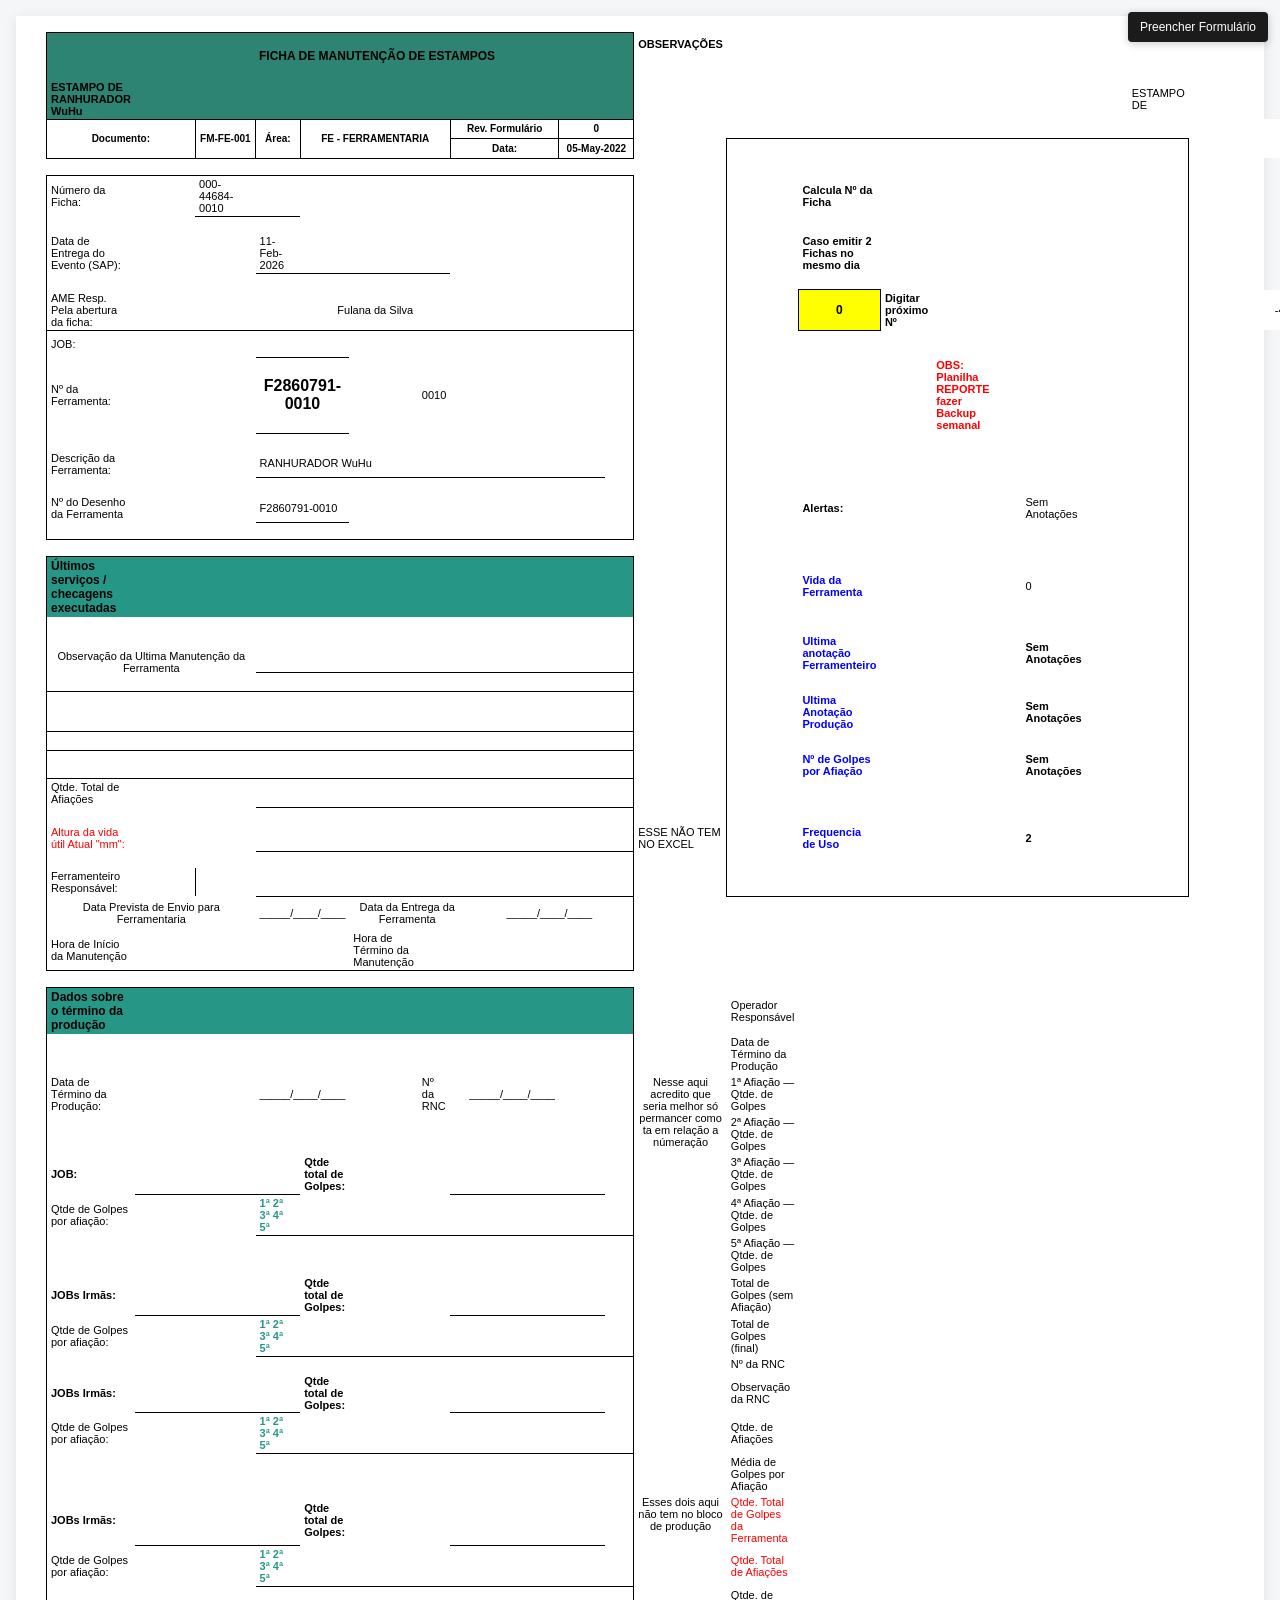
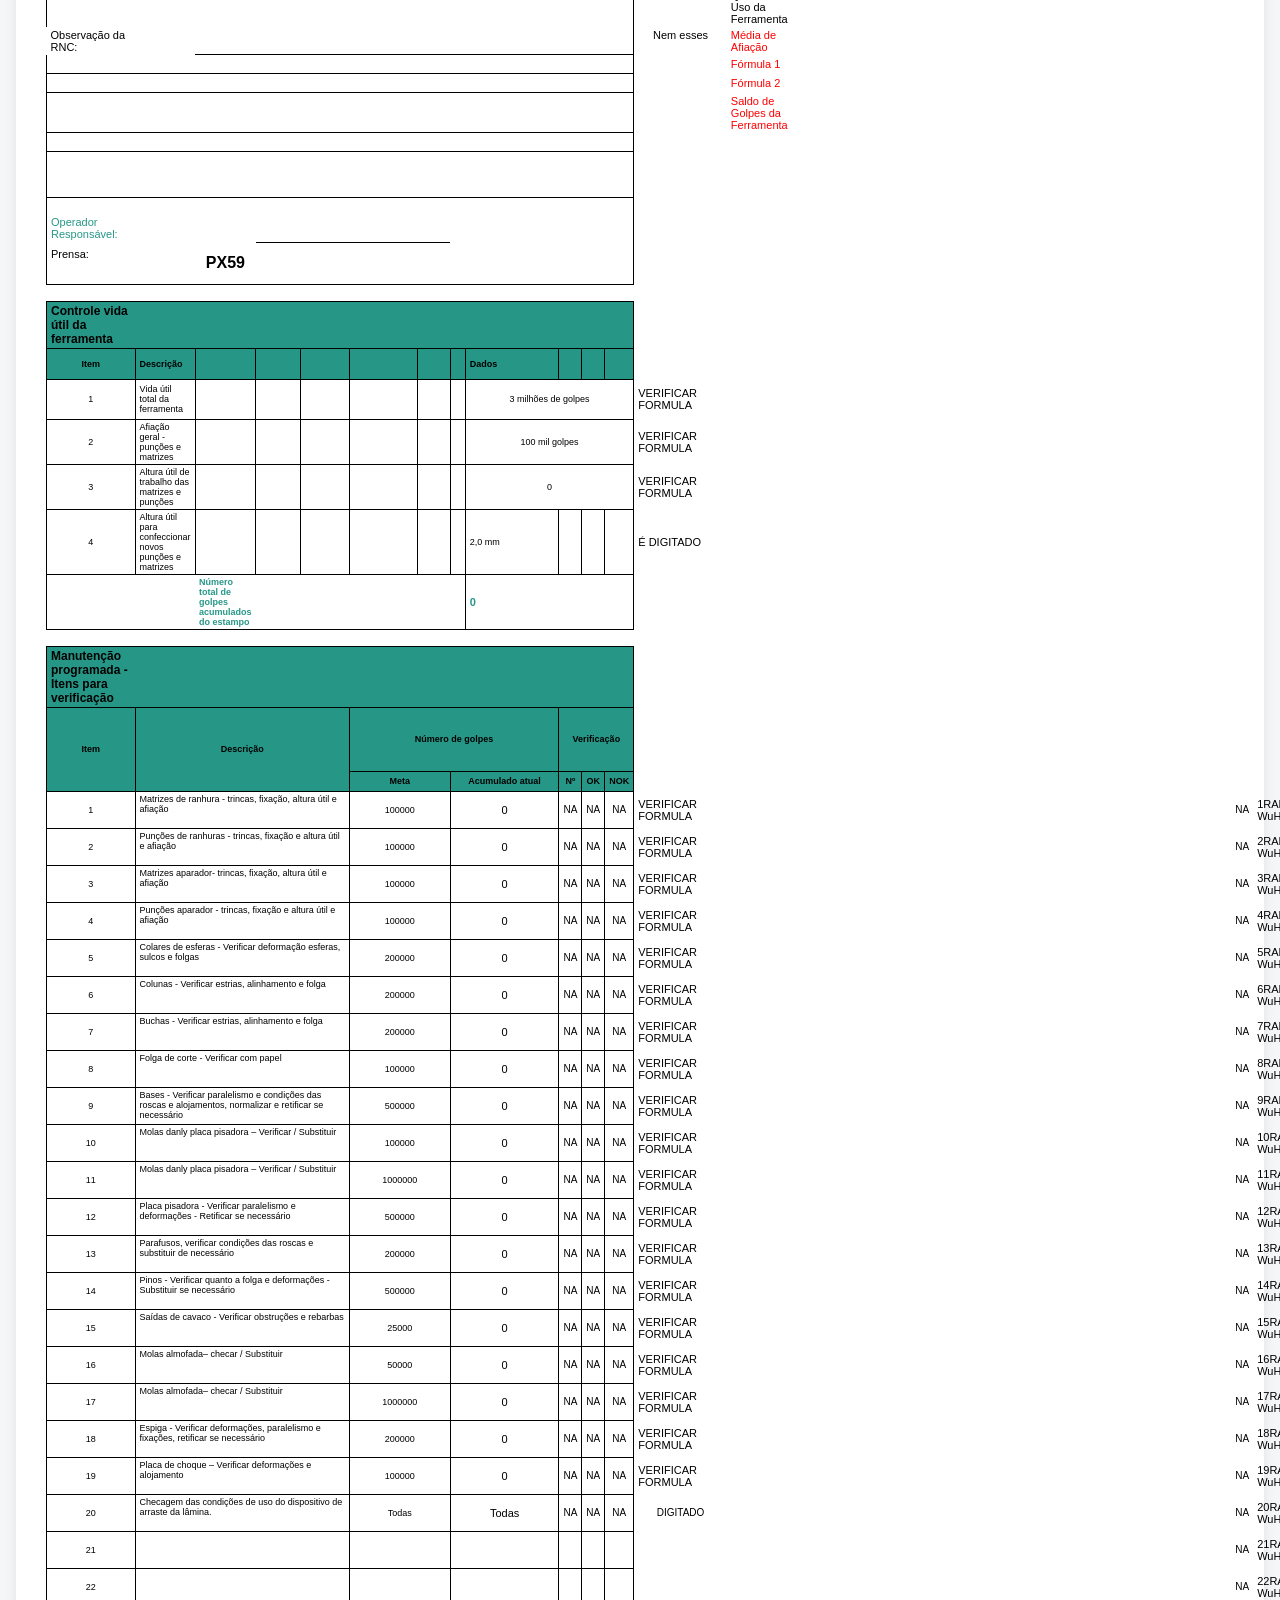
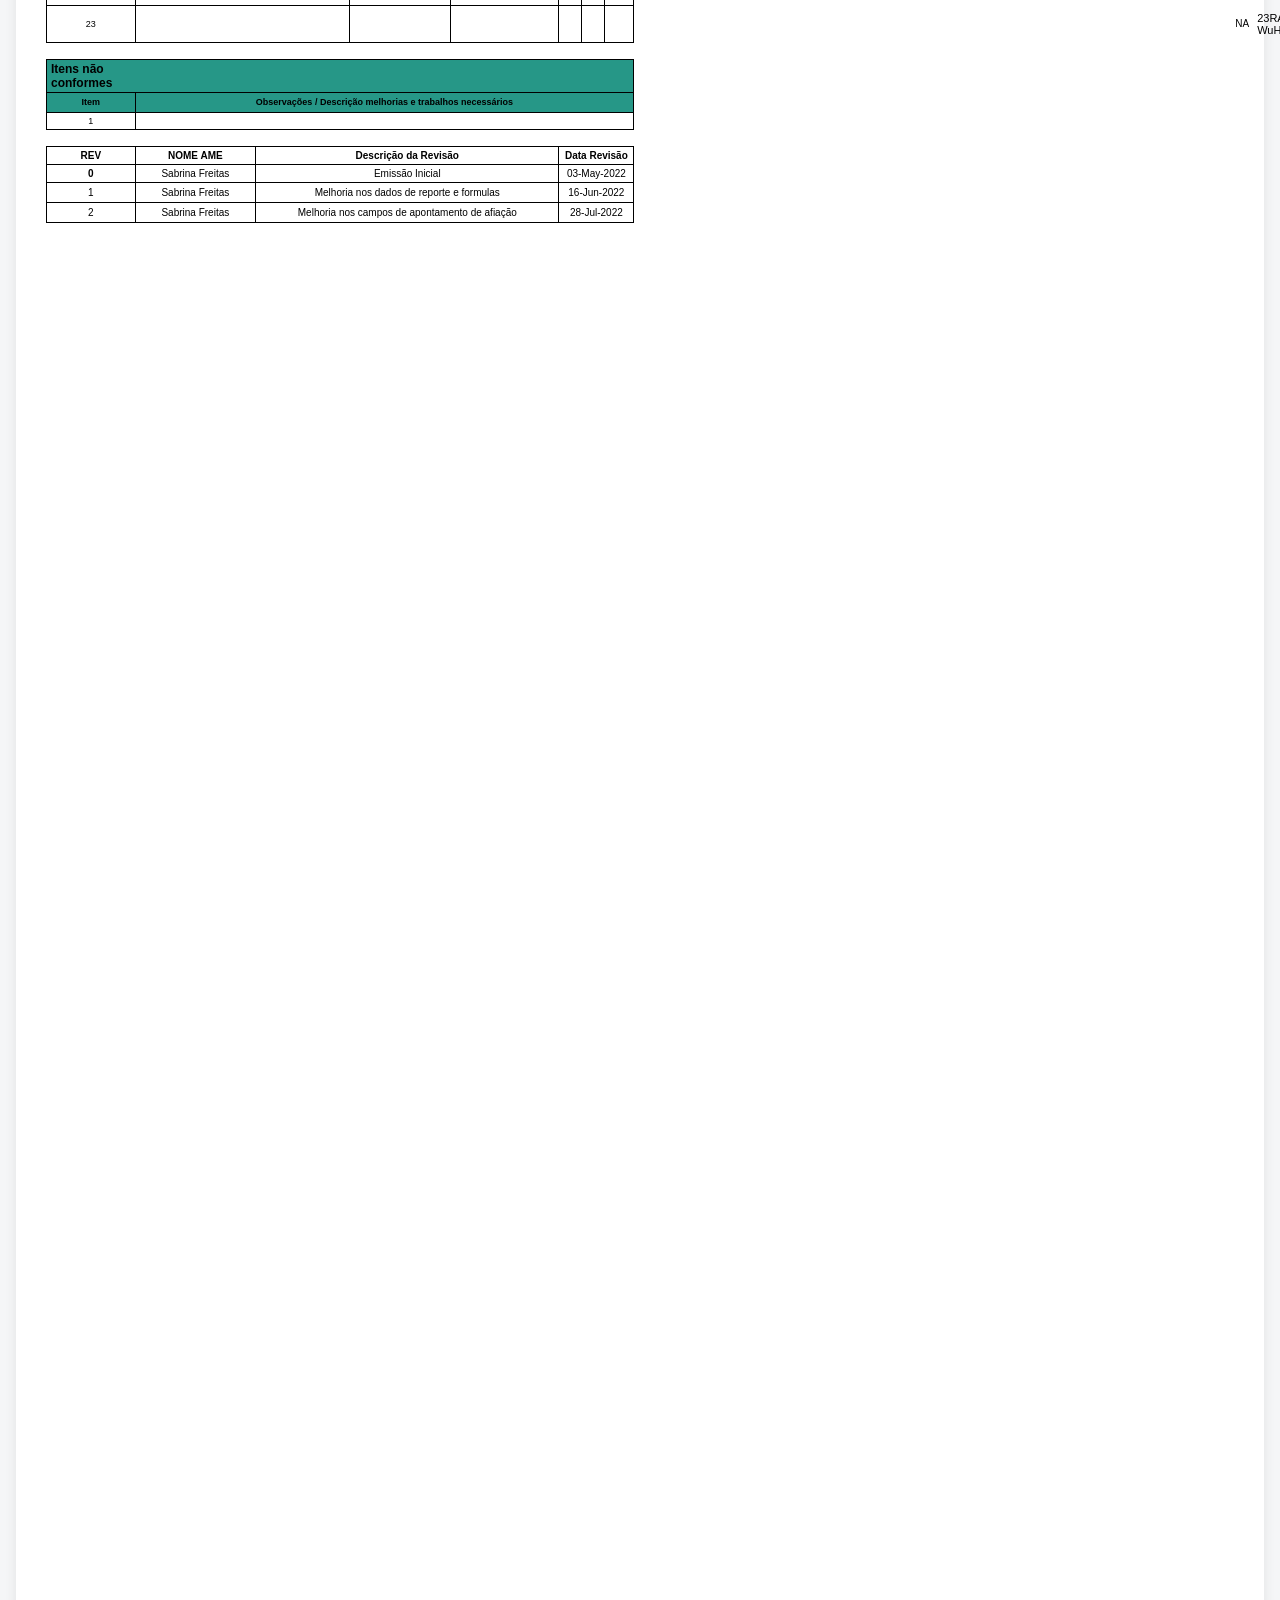
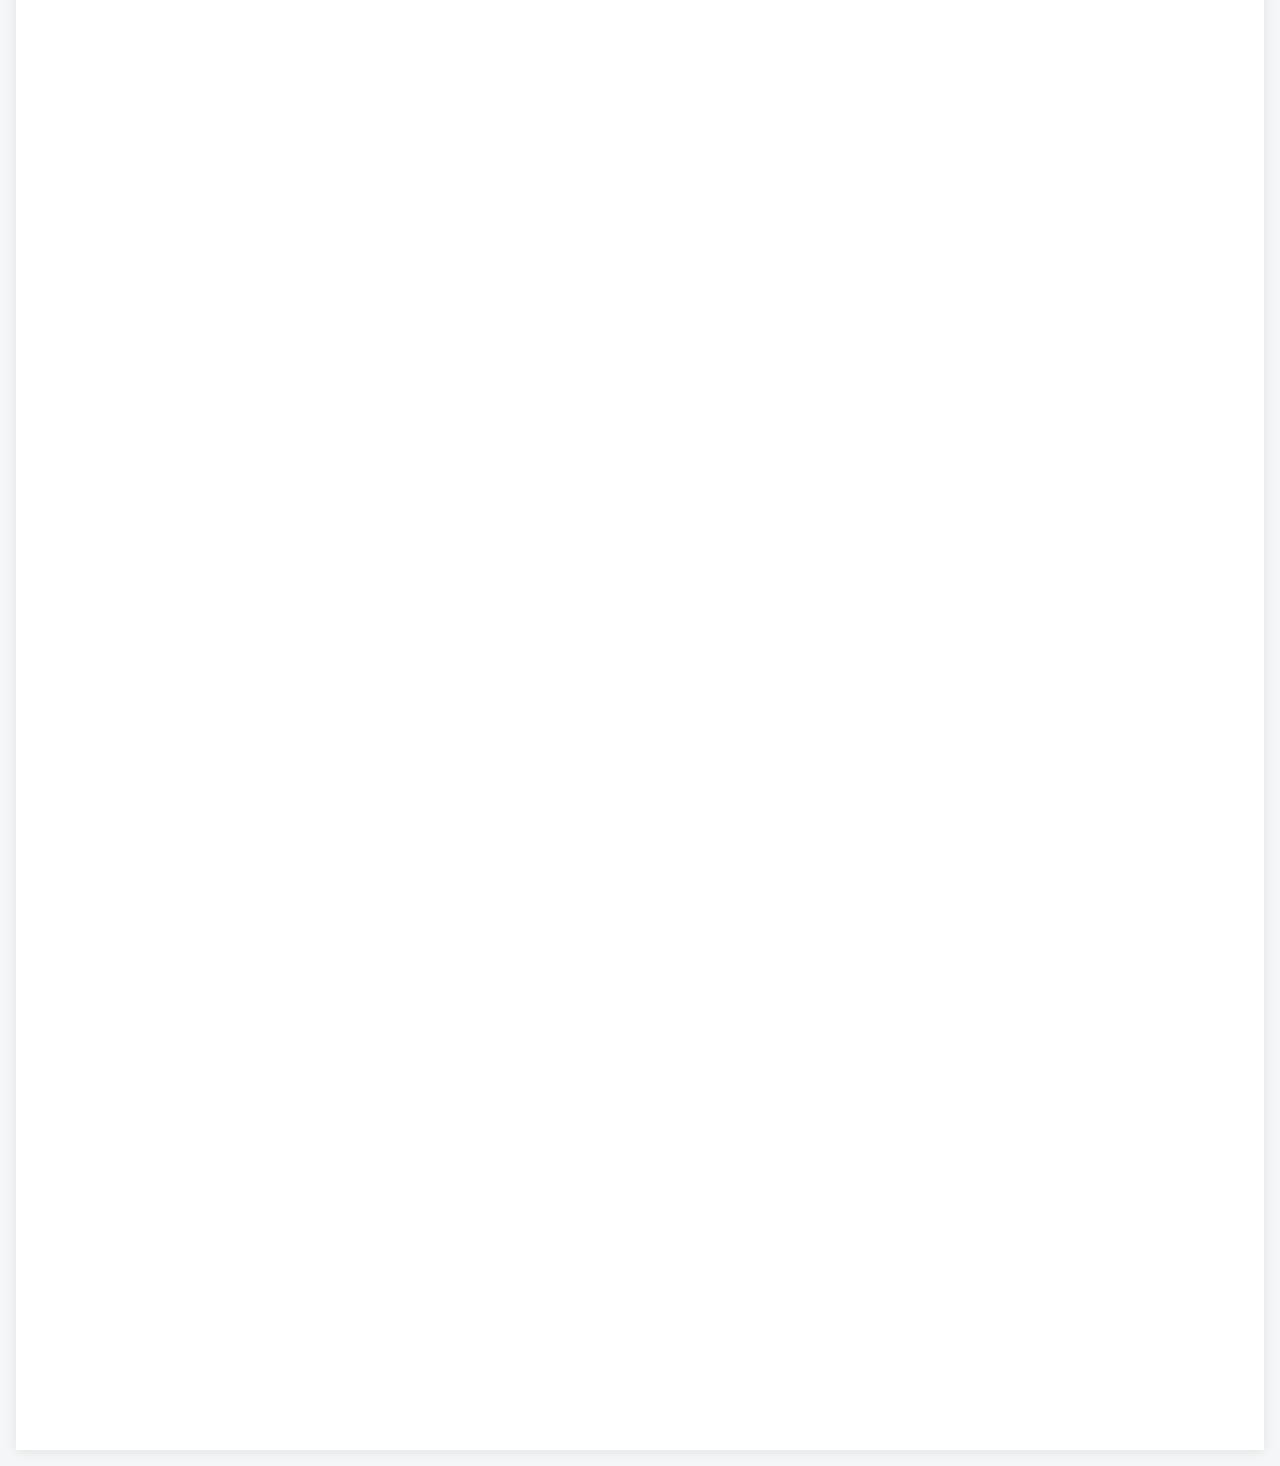
==== frontend/index.html @ 52035d0a "chore: initial project structure and app import" ====
<!DOCTYPE html>
<html lang="pt-BR">
<head>
<meta charset="utf-8">
<meta name="viewport" content="width=device-width, initial-scale=1.0">
<title>Ficha Padrão</title>
<style>
body { margin: 16px; font-family: Calibri, Arial, sans-serif; background: #f5f6f7; }
.sheet-wrap { background: #ffffff; padding: 16px; box-shadow: 0 2px 12px rgba(0,0,0,0.08); }
table { border-collapse: collapse; }
td { min-width: 6px; }
.sheet-action {
  position: fixed;
  top: 12px;
  right: 12px;
  z-index: 9999;
  background: #1b1b1b;
  color: #ffffff;
  text-decoration: none;
  font-size: 12px;
  padding: 8px 12px;
  border-radius: 4px;
  box-shadow: 0 2px 8px rgba(0,0,0,0.2);
}
.sheet-action:hover { filter: brightness(1.05); }
</style>
<script>
  try {
    const perfilAtivo = sessionStorage.getItem('perfil_ativo');
    if (perfilAtivo === 'engenheiro') {
      window.location.replace('form.html?perfil=engenheiro');
    }
  } catch (e) {}
</script>
</head>
<body>
<a class="sheet-action" href="form.html?perfil=engenheiro">Preencher Formulário</a>
<div class="sheet-wrap">
<table>
<colgroup>
<col style="width: 8px;">
<col style="width: 43px;">
<col style="width: 86px;">
<col style="width: 98px;">
<col style="width: 111px;">
<col style="width: 50px;">
<col style="width: 81px;">
<col style="width: 62px;">
<col style="width: 78px;">
<col style="width: 64px;">
<col style="width: 30px;">
<col style="width: 44px;">
<col style="width: 47px;">
<col style="width: 506px;">
<col style="width: 50px;">
<col style="width: 64px;">
<col style="width: 64px;">
<col style="width: 64px;">
<col style="width: 64px;">
<col style="width: 64px;">
<col style="width: 127px;">
<col style="width: 50px;">
<col style="width: 64px;">
<col style="width: 54px;">
<col style="width: 68px;">
<col style="width: 68px;">
<col style="width: 121px;">
<col style="width: 114px;">
<col style="width: 68px;">
<col style="width: 64px;">
<col style="width: 117px;">
<col style="width: 117px;">
<col style="width: 44px;">
<col style="width: 47px;">
<col style="width: 70px;">
<col style="width: 127px;">
<col style="width: 70px;">
<col style="width: 47px;">
<col style="width: 50px;">
<col style="width: 70px;">
<col style="width: 47px;">
<col style="width: 70px;">
<col style="width: 47px;">
<col style="width: 70px;">
<col style="width: 47px;">
<col style="width: 70px;">
<col style="width: 50px;">
<col style="width: 70px;">
<col style="width: 47px;">
<col style="width: 82px;">
<col style="width: 47px;">
<col style="width: 82px;">
<col style="width: 47px;">
<col style="width: 82px;">
<col style="width: 47px;">
<col style="width: 82px;">
<col style="width: 47px;">
<col style="width: 82px;">
<col style="width: 68px;">
<col style="width: 64px;">
</colgroup>
<tr style="height: 23px;">
<td style="font-family: Calibri, Calibri, Arial, sans-serif; font-size: 11.0px; padding: 2px 4px;">&nbsp;</td>
<td style="font-family: Arial, Calibri, Arial, sans-serif; font-size: 12.0px; font-weight: bold; text-align: centerContinuous; background-color: #2E8472; border-top: 1px solid #000000; border-left: 1px solid #000000; padding: 2px 4px;">&nbsp;</td>
<td style="font-family: Arial, Calibri, Arial, sans-serif; font-size: 12.0px; font-weight: bold; text-align: centerContinuous; background-color: #2E8472; border-top: 1px solid #000000; padding: 2px 4px;">&nbsp;</td>
<td rowspan="2" colspan="7" style="font-family: Arial, Calibri, Arial, sans-serif; font-size: 12.0px; font-weight: bold; text-align: center; vertical-align: center; background-color: #2E8472; border-top: 1px solid #000000; padding: 2px 4px;">FICHA DE MANUTENÇÃO DE ESTAMPOS </td>
<td style="font-family: Arial, Calibri, Arial, sans-serif; font-size: 12.0px; font-weight: bold; text-align: centerContinuous; background-color: #2E8472; border-top: 1px solid #000000; padding: 2px 4px;">&nbsp;</td>
<td style="font-family: Arial, Calibri, Arial, sans-serif; font-size: 12.0px; font-weight: bold; text-align: centerContinuous; background-color: #2E8472; border-top: 1px solid #000000; padding: 2px 4px;">&nbsp;</td>
<td style="font-family: Arial, Calibri, Arial, sans-serif; font-size: 12.0px; font-weight: bold; text-align: centerContinuous; background-color: #2E8472; border-top: 1px solid #000000; border-right: 1px solid #000000; padding: 2px 4px;">&nbsp;</td>
<td style="font-family: Arial, Calibri, Arial, sans-serif; font-size: 11.0px; font-weight: bold; text-align: center; padding: 2px 4px;">OBSERVAÇÕES</td>
<td style="font-family: Calibri, Calibri, Arial, sans-serif; font-size: 11.0px; padding: 2px 4px;">&nbsp;</td>
<td style="font-family: Calibri, Calibri, Arial, sans-serif; font-size: 11.0px; padding: 2px 4px;">&nbsp;</td>
<td style="font-family: Calibri, Calibri, Arial, sans-serif; font-size: 11.0px; padding: 2px 4px;">&nbsp;</td>
<td style="font-family: Calibri, Calibri, Arial, sans-serif; font-size: 11.0px; padding: 2px 4px;">&nbsp;</td>
<td style="font-family: Calibri, Calibri, Arial, sans-serif; font-size: 11.0px; padding: 2px 4px;">&nbsp;</td>
<td style="font-family: Calibri, Calibri, Arial, sans-serif; font-size: 11.0px; padding: 2px 4px;">&nbsp;</td>
<td style="font-family: Calibri, Calibri, Arial, sans-serif; font-size: 11.0px; padding: 2px 4px;">&nbsp;</td>
<td style="font-family: Calibri, Calibri, Arial, sans-serif; font-size: 11.0px; padding: 2px 4px;">&nbsp;</td>
<td style="font-family: Calibri, Calibri, Arial, sans-serif; font-size: 11.0px; padding: 2px 4px;">&nbsp;</td>
<td style="font-family: Arial, Calibri, Arial, sans-serif; font-size: 12.0px; font-weight: bold; text-align: centerContinuous; padding: 2px 4px;">&nbsp;</td>
<td style="font-family: Calibri, Calibri, Arial, sans-serif; font-size: 11.0px; padding: 2px 4px;">&nbsp;</td>
<td style="font-family: Calibri, Calibri, Arial, sans-serif; font-size: 11.0px; padding: 2px 4px;">&nbsp;</td>
<td style="font-family: Calibri, Calibri, Arial, sans-serif; font-size: 11.0px; padding: 2px 4px;">&nbsp;</td>
<td style="font-family: Calibri, Calibri, Arial, sans-serif; font-size: 11.0px; padding: 2px 4px;">&nbsp;</td>
<td style="font-family: Calibri, Calibri, Arial, sans-serif; font-size: 11.0px; padding: 2px 4px;">&nbsp;</td>
<td style="font-family: Calibri, Calibri, Arial, sans-serif; font-size: 11.0px; padding: 2px 4px;">&nbsp;</td>
<td style="font-family: Calibri, Calibri, Arial, sans-serif; font-size: 11.0px; padding: 2px 4px;">&nbsp;</td>
<td style="font-family: Calibri, Calibri, Arial, sans-serif; font-size: 11.0px; padding: 2px 4px;">&nbsp;</td>
<td style="font-family: Calibri, Calibri, Arial, sans-serif; font-size: 11.0px; padding: 2px 4px;">&nbsp;</td>
<td style="font-family: Calibri, Calibri, Arial, sans-serif; font-size: 11.0px; padding: 2px 4px;">&nbsp;</td>
<td style="font-family: Calibri, Calibri, Arial, sans-serif; font-size: 11.0px; padding: 2px 4px;">&nbsp;</td>
<td style="font-family: Calibri, Calibri, Arial, sans-serif; font-size: 11.0px; padding: 2px 4px;">&nbsp;</td>
<td style="font-family: Calibri, Calibri, Arial, sans-serif; font-size: 11.0px; padding: 2px 4px;">&nbsp;</td>
<td style="font-family: Calibri, Calibri, Arial, sans-serif; font-size: 11.0px; padding: 2px 4px;">&nbsp;</td>
<td style="font-family: Calibri, Calibri, Arial, sans-serif; font-size: 11.0px; padding: 2px 4px;">&nbsp;</td>
<td style="font-family: Calibri, Calibri, Arial, sans-serif; font-size: 11.0px; padding: 2px 4px;">&nbsp;</td>
<td style="font-family: Calibri, Calibri, Arial, sans-serif; font-size: 11.0px; padding: 2px 4px;">&nbsp;</td>
<td style="font-family: Calibri, Calibri, Arial, sans-serif; font-size: 11.0px; padding: 2px 4px;">&nbsp;</td>
<td style="font-family: Calibri, Calibri, Arial, sans-serif; font-size: 11.0px; padding: 2px 4px;">&nbsp;</td>
<td style="font-family: Calibri, Calibri, Arial, sans-serif; font-size: 11.0px; padding: 2px 4px;">&nbsp;</td>
<td style="font-family: Calibri, Calibri, Arial, sans-serif; font-size: 11.0px; padding: 2px 4px;">&nbsp;</td>
<td style="font-family: Calibri, Calibri, Arial, sans-serif; font-size: 11.0px; padding: 2px 4px;">&nbsp;</td>
<td style="font-family: Calibri, Calibri, Arial, sans-serif; font-size: 11.0px; padding: 2px 4px;">&nbsp;</td>
<td style="font-family: Calibri, Calibri, Arial, sans-serif; font-size: 11.0px; padding: 2px 4px;">&nbsp;</td>
<td style="font-family: Calibri, Calibri, Arial, sans-serif; font-size: 11.0px; padding: 2px 4px;">&nbsp;</td>
<td style="font-family: Calibri, Calibri, Arial, sans-serif; font-size: 11.0px; padding: 2px 4px;">&nbsp;</td>
<td style="font-family: Calibri, Calibri, Arial, sans-serif; font-size: 11.0px; padding: 2px 4px;">&nbsp;</td>
<td style="font-family: Calibri, Calibri, Arial, sans-serif; font-size: 11.0px; padding: 2px 4px;">&nbsp;</td>
<td style="font-family: Calibri, Calibri, Arial, sans-serif; font-size: 11.0px; padding: 2px 4px;">&nbsp;</td>
<td style="font-family: Calibri, Calibri, Arial, sans-serif; font-size: 11.0px; padding: 2px 4px;">&nbsp;</td>
<td style="font-family: Calibri, Calibri, Arial, sans-serif; font-size: 11.0px; padding: 2px 4px;">&nbsp;</td>
<td style="font-family: Calibri, Calibri, Arial, sans-serif; font-size: 11.0px; padding: 2px 4px;">&nbsp;</td>
<td style="font-family: Calibri, Calibri, Arial, sans-serif; font-size: 11.0px; padding: 2px 4px;">&nbsp;</td>
<td style="font-family: Calibri, Calibri, Arial, sans-serif; font-size: 11.0px; padding: 2px 4px;">&nbsp;</td>
<td style="font-family: Calibri, Calibri, Arial, sans-serif; font-size: 11.0px; padding: 2px 4px;">&nbsp;</td>
<td style="font-family: Calibri, Calibri, Arial, sans-serif; font-size: 11.0px; padding: 2px 4px;">&nbsp;</td>
</tr>
<tr style="height: 23px;">
<td style="font-family: Calibri, Calibri, Arial, sans-serif; font-size: 11.0px; padding: 2px 4px;">&nbsp;</td>
<td style="font-family: Arial, Calibri, Arial, sans-serif; font-size: 12.0px; font-weight: bold; text-align: centerContinuous; background-color: #2E8472; border-left: 1px solid #000000; padding: 2px 4px;">&nbsp;</td>
<td style="font-family: Arial, Calibri, Arial, sans-serif; font-size: 12.0px; font-weight: bold; text-align: centerContinuous; background-color: #2E8472; padding: 2px 4px;">&nbsp;</td>
<td style="font-family: Arial, Calibri, Arial, sans-serif; font-size: 12.0px; font-weight: bold; text-align: centerContinuous; background-color: #2E8472; padding: 2px 4px;">&nbsp;</td>
<td style="font-family: Arial, Calibri, Arial, sans-serif; font-size: 12.0px; font-weight: bold; text-align: centerContinuous; background-color: #2E8472; padding: 2px 4px;">&nbsp;</td>
<td style="font-family: Arial, Calibri, Arial, sans-serif; font-size: 12.0px; font-weight: bold; text-align: centerContinuous; background-color: #2E8472; border-right: 1px solid #000000; padding: 2px 4px;">&nbsp;</td>
<td style="font-family: Calibri, Calibri, Arial, sans-serif; font-size: 11.0px; padding: 2px 4px;">&nbsp;</td>
<td style="font-family: Calibri, Calibri, Arial, sans-serif; font-size: 11.0px; padding: 2px 4px;">&nbsp;</td>
<td style="font-family: Calibri, Calibri, Arial, sans-serif; font-size: 11.0px; padding: 2px 4px;">&nbsp;</td>
<td style="font-family: Calibri, Calibri, Arial, sans-serif; font-size: 11.0px; padding: 2px 4px;">&nbsp;</td>
<td style="font-family: Calibri, Calibri, Arial, sans-serif; font-size: 11.0px; padding: 2px 4px;">&nbsp;</td>
<td style="font-family: Calibri, Calibri, Arial, sans-serif; font-size: 11.0px; padding: 2px 4px;">&nbsp;</td>
<td style="font-family: Calibri, Calibri, Arial, sans-serif; font-size: 11.0px; padding: 2px 4px;">&nbsp;</td>
<td style="font-family: Calibri, Calibri, Arial, sans-serif; font-size: 11.0px; padding: 2px 4px;">&nbsp;</td>
<td style="font-family: Calibri, Calibri, Arial, sans-serif; font-size: 11.0px; padding: 2px 4px;">&nbsp;</td>
<td style="font-family: Calibri, Calibri, Arial, sans-serif; font-size: 11.0px; padding: 2px 4px;">&nbsp;</td>
<td style="font-family: Arial, Calibri, Arial, sans-serif; font-size: 12.0px; font-weight: bold; text-align: centerContinuous; padding: 2px 4px;">&nbsp;</td>
<td style="font-family: Calibri, Calibri, Arial, sans-serif; font-size: 11.0px; padding: 2px 4px;">&nbsp;</td>
<td style="font-family: Calibri, Calibri, Arial, sans-serif; font-size: 11.0px; padding: 2px 4px;">&nbsp;</td>
<td style="font-family: Calibri, Calibri, Arial, sans-serif; font-size: 11.0px; padding: 2px 4px;">&nbsp;</td>
<td style="font-family: Calibri, Calibri, Arial, sans-serif; font-size: 11.0px; padding: 2px 4px;">&nbsp;</td>
<td style="font-family: Calibri, Calibri, Arial, sans-serif; font-size: 11.0px; padding: 2px 4px;">&nbsp;</td>
<td style="font-family: Calibri, Calibri, Arial, sans-serif; font-size: 11.0px; padding: 2px 4px;">&nbsp;</td>
<td style="font-family: Calibri, Calibri, Arial, sans-serif; font-size: 11.0px; padding: 2px 4px;">&nbsp;</td>
<td style="font-family: Calibri, Calibri, Arial, sans-serif; font-size: 11.0px; padding: 2px 4px;">&nbsp;</td>
<td style="font-family: Calibri, Calibri, Arial, sans-serif; font-size: 11.0px; padding: 2px 4px;">&nbsp;</td>
<td style="font-family: Calibri, Calibri, Arial, sans-serif; font-size: 11.0px; padding: 2px 4px;">&nbsp;</td>
<td style="font-family: Calibri, Calibri, Arial, sans-serif; font-size: 11.0px; padding: 2px 4px;">&nbsp;</td>
<td style="font-family: Calibri, Calibri, Arial, sans-serif; font-size: 11.0px; padding: 2px 4px;">&nbsp;</td>
<td style="font-family: Calibri, Calibri, Arial, sans-serif; font-size: 11.0px; padding: 2px 4px;">&nbsp;</td>
<td style="font-family: Calibri, Calibri, Arial, sans-serif; font-size: 11.0px; padding: 2px 4px;">&nbsp;</td>
<td style="font-family: Calibri, Calibri, Arial, sans-serif; font-size: 11.0px; padding: 2px 4px;">&nbsp;</td>
<td style="font-family: Calibri, Calibri, Arial, sans-serif; font-size: 11.0px; padding: 2px 4px;">&nbsp;</td>
<td style="font-family: Calibri, Calibri, Arial, sans-serif; font-size: 11.0px; padding: 2px 4px;">&nbsp;</td>
<td style="font-family: Calibri, Calibri, Arial, sans-serif; font-size: 11.0px; padding: 2px 4px;">&nbsp;</td>
<td style="font-family: Calibri, Calibri, Arial, sans-serif; font-size: 11.0px; padding: 2px 4px;">&nbsp;</td>
<td style="font-family: Calibri, Calibri, Arial, sans-serif; font-size: 11.0px; padding: 2px 4px;">&nbsp;</td>
<td style="font-family: Calibri, Calibri, Arial, sans-serif; font-size: 11.0px; padding: 2px 4px;">&nbsp;</td>
<td style="font-family: Calibri, Calibri, Arial, sans-serif; font-size: 11.0px; padding: 2px 4px;">&nbsp;</td>
<td style="font-family: Calibri, Calibri, Arial, sans-serif; font-size: 11.0px; padding: 2px 4px;">&nbsp;</td>
<td style="font-family: Calibri, Calibri, Arial, sans-serif; font-size: 11.0px; padding: 2px 4px;">&nbsp;</td>
<td style="font-family: Calibri, Calibri, Arial, sans-serif; font-size: 11.0px; padding: 2px 4px;">&nbsp;</td>
<td style="font-family: Calibri, Calibri, Arial, sans-serif; font-size: 11.0px; padding: 2px 4px;">&nbsp;</td>
<td style="font-family: Calibri, Calibri, Arial, sans-serif; font-size: 11.0px; padding: 2px 4px;">&nbsp;</td>
<td style="font-family: Calibri, Calibri, Arial, sans-serif; font-size: 11.0px; padding: 2px 4px;">&nbsp;</td>
<td style="font-family: Calibri, Calibri, Arial, sans-serif; font-size: 11.0px; padding: 2px 4px;">&nbsp;</td>
<td style="font-family: Calibri, Calibri, Arial, sans-serif; font-size: 11.0px; padding: 2px 4px;">&nbsp;</td>
<td style="font-family: Calibri, Calibri, Arial, sans-serif; font-size: 11.0px; padding: 2px 4px;">&nbsp;</td>
<td style="font-family: Calibri, Calibri, Arial, sans-serif; font-size: 11.0px; padding: 2px 4px;">&nbsp;</td>
<td style="font-family: Calibri, Calibri, Arial, sans-serif; font-size: 11.0px; padding: 2px 4px;">&nbsp;</td>
<td style="font-family: Calibri, Calibri, Arial, sans-serif; font-size: 11.0px; padding: 2px 4px;">&nbsp;</td>
<td style="font-family: Calibri, Calibri, Arial, sans-serif; font-size: 11.0px; padding: 2px 4px;">&nbsp;</td>
<td style="font-family: Calibri, Calibri, Arial, sans-serif; font-size: 11.0px; padding: 2px 4px;">&nbsp;</td>
</tr>
<tr style="height: 21px;">
<td style="font-family: Calibri, Calibri, Arial, sans-serif; font-size: 11.0px; padding: 2px 4px;">&nbsp;</td>
<td style="font-family: Arial, Calibri, Arial, sans-serif; font-size: 11.0px; font-weight: bold; text-align: centerContinuous; background-color: #2E8472; border-left: 1px solid #000000; padding: 2px 4px;">ESTAMPO DE RANHURADOR WuHu</td>
<td style="font-family: Arial, Calibri, Arial, sans-serif; font-size: 12.0px; font-weight: bold; text-align: centerContinuous; background-color: #2E8472; padding: 2px 4px;">&nbsp;</td>
<td style="font-family: Arial, Calibri, Arial, sans-serif; font-size: 12.0px; font-weight: bold; text-align: centerContinuous; background-color: #2E8472; padding: 2px 4px;">&nbsp;</td>
<td style="font-family: Arial, Calibri, Arial, sans-serif; font-size: 12.0px; font-weight: bold; text-align: centerContinuous; background-color: #2E8472; padding: 2px 4px;">&nbsp;</td>
<td style="font-family: Arial, Calibri, Arial, sans-serif; font-size: 12.0px; font-weight: bold; text-align: centerContinuous; background-color: #2E8472; padding: 2px 4px;">&nbsp;</td>
<td style="font-family: Arial, Calibri, Arial, sans-serif; font-size: 12.0px; font-weight: bold; text-align: centerContinuous; background-color: #2E8472; padding: 2px 4px;">&nbsp;</td>
<td style="font-family: Arial, Calibri, Arial, sans-serif; font-size: 12.0px; font-weight: bold; text-align: centerContinuous; background-color: #2E8472; padding: 2px 4px;">&nbsp;</td>
<td style="font-family: Arial, Calibri, Arial, sans-serif; font-size: 12.0px; font-weight: bold; text-align: centerContinuous; background-color: #2E8472; padding: 2px 4px;">&nbsp;</td>
<td style="font-family: Arial, Calibri, Arial, sans-serif; font-size: 12.0px; font-weight: bold; text-align: centerContinuous; background-color: #2E8472; padding: 2px 4px;">&nbsp;</td>
<td style="font-family: Arial, Calibri, Arial, sans-serif; font-size: 12.0px; font-weight: bold; text-align: centerContinuous; background-color: #2E8472; padding: 2px 4px;">&nbsp;</td>
<td style="font-family: Arial, Calibri, Arial, sans-serif; font-size: 12.0px; font-weight: bold; text-align: centerContinuous; background-color: #2E8472; padding: 2px 4px;">&nbsp;</td>
<td style="font-family: Arial, Calibri, Arial, sans-serif; font-size: 12.0px; font-weight: bold; text-align: centerContinuous; background-color: #2E8472; border-right: 1px solid #000000; padding: 2px 4px;">&nbsp;</td>
<td style="font-family: Calibri, Calibri, Arial, sans-serif; font-size: 11.0px; padding: 2px 4px;">&nbsp;</td>
<td style="font-family: Calibri, Calibri, Arial, sans-serif; font-size: 11.0px; padding: 2px 4px;">&nbsp;</td>
<td style="font-family: Calibri, Calibri, Arial, sans-serif; font-size: 11.0px; padding: 2px 4px;">&nbsp;</td>
<td style="font-family: Calibri, Calibri, Arial, sans-serif; font-size: 11.0px; padding: 2px 4px;">&nbsp;</td>
<td style="font-family: Calibri, Calibri, Arial, sans-serif; font-size: 11.0px; padding: 2px 4px;">&nbsp;</td>
<td style="font-family: Calibri, Calibri, Arial, sans-serif; font-size: 11.0px; padding: 2px 4px;">&nbsp;</td>
<td style="font-family: Calibri, Calibri, Arial, sans-serif; font-size: 11.0px; padding: 2px 4px;">&nbsp;</td>
<td style="font-family: Calibri, Calibri, Arial, sans-serif; font-size: 11.0px; padding: 2px 4px;">&nbsp;</td>
<td style="font-family: Calibri, Calibri, Arial, sans-serif; font-size: 11.0px; padding: 2px 4px;">&nbsp;</td>
<td style="font-family: Calibri, Calibri, Arial, sans-serif; font-size: 11.0px; padding: 2px 4px;">&nbsp;</td>
<td style="font-family: Arial, Calibri, Arial, sans-serif; font-size: 12.0px; font-weight: bold; text-align: centerContinuous; padding: 2px 4px;">&nbsp;</td>
<td style="font-family: Arial, Calibri, Arial, sans-serif; font-size: 11.0px; padding: 2px 4px;">ESTAMPO DE </td>
<td style="font-family: Calibri, Calibri, Arial, sans-serif; font-size: 11.0px; padding: 2px 4px;">&nbsp;</td>
<td style="font-family: Calibri, Calibri, Arial, sans-serif; font-size: 11.0px; padding: 2px 4px;">&nbsp;</td>
<td style="font-family: Calibri, Calibri, Arial, sans-serif; font-size: 11.0px; padding: 2px 4px;">&nbsp;</td>
<td style="font-family: Calibri, Calibri, Arial, sans-serif; font-size: 11.0px; padding: 2px 4px;">&nbsp;</td>
<td style="font-family: Calibri, Calibri, Arial, sans-serif; font-size: 11.0px; padding: 2px 4px;">&nbsp;</td>
<td style="font-family: Calibri, Calibri, Arial, sans-serif; font-size: 11.0px; padding: 2px 4px;">&nbsp;</td>
<td style="font-family: Calibri, Calibri, Arial, sans-serif; font-size: 11.0px; padding: 2px 4px;">&nbsp;</td>
<td style="font-family: Calibri, Calibri, Arial, sans-serif; font-size: 11.0px; padding: 2px 4px;">&nbsp;</td>
<td style="font-family: Calibri, Calibri, Arial, sans-serif; font-size: 11.0px; padding: 2px 4px;">&nbsp;</td>
<td style="font-family: Calibri, Calibri, Arial, sans-serif; font-size: 11.0px; padding: 2px 4px;">&nbsp;</td>
<td style="font-family: Calibri, Calibri, Arial, sans-serif; font-size: 11.0px; padding: 2px 4px;">&nbsp;</td>
<td style="font-family: Calibri, Calibri, Arial, sans-serif; font-size: 11.0px; padding: 2px 4px;">&nbsp;</td>
<td style="font-family: Calibri, Calibri, Arial, sans-serif; font-size: 11.0px; padding: 2px 4px;">&nbsp;</td>
<td style="font-family: Calibri, Calibri, Arial, sans-serif; font-size: 11.0px; padding: 2px 4px;">&nbsp;</td>
<td style="font-family: Calibri, Calibri, Arial, sans-serif; font-size: 11.0px; padding: 2px 4px;">&nbsp;</td>
<td style="font-family: Calibri, Calibri, Arial, sans-serif; font-size: 11.0px; padding: 2px 4px;">&nbsp;</td>
<td style="font-family: Calibri, Calibri, Arial, sans-serif; font-size: 11.0px; padding: 2px 4px;">&nbsp;</td>
<td style="font-family: Calibri, Calibri, Arial, sans-serif; font-size: 11.0px; padding: 2px 4px;">&nbsp;</td>
<td style="font-family: Calibri, Calibri, Arial, sans-serif; font-size: 11.0px; padding: 2px 4px;">&nbsp;</td>
<td style="font-family: Calibri, Calibri, Arial, sans-serif; font-size: 11.0px; padding: 2px 4px;">&nbsp;</td>
<td style="font-family: Calibri, Calibri, Arial, sans-serif; font-size: 11.0px; padding: 2px 4px;">&nbsp;</td>
<td style="font-family: Calibri, Calibri, Arial, sans-serif; font-size: 11.0px; padding: 2px 4px;">&nbsp;</td>
<td style="font-family: Calibri, Calibri, Arial, sans-serif; font-size: 11.0px; padding: 2px 4px;">&nbsp;</td>
<td style="font-family: Calibri, Calibri, Arial, sans-serif; font-size: 11.0px; padding: 2px 4px;">&nbsp;</td>
<td style="font-family: Calibri, Calibri, Arial, sans-serif; font-size: 11.0px; padding: 2px 4px;">&nbsp;</td>
<td style="font-family: Calibri, Calibri, Arial, sans-serif; font-size: 11.0px; padding: 2px 4px;">&nbsp;</td>
<td style="font-family: Calibri, Calibri, Arial, sans-serif; font-size: 11.0px; padding: 2px 4px;">&nbsp;</td>
<td style="font-family: Calibri, Calibri, Arial, sans-serif; font-size: 11.0px; padding: 2px 4px;">&nbsp;</td>
<td style="font-family: Calibri, Calibri, Arial, sans-serif; font-size: 11.0px; padding: 2px 4px;">&nbsp;</td>
<td style="font-family: Calibri, Calibri, Arial, sans-serif; font-size: 11.0px; padding: 2px 4px;">&nbsp;</td>
<td style="font-family: Calibri, Calibri, Arial, sans-serif; font-size: 11.0px; padding: 2px 4px;">&nbsp;</td>
<td style="font-family: Calibri, Calibri, Arial, sans-serif; font-size: 11.0px; padding: 2px 4px;">&nbsp;</td>
<td style="font-family: Calibri, Calibri, Arial, sans-serif; font-size: 11.0px; padding: 2px 4px;">&nbsp;</td>
<td style="font-family: Calibri, Calibri, Arial, sans-serif; font-size: 11.0px; padding: 2px 4px;">&nbsp;</td>
<td style="font-family: Calibri, Calibri, Arial, sans-serif; font-size: 11.0px; padding: 2px 4px;">&nbsp;</td>
</tr>
<tr style="height: 19px;">
<td style="font-family: Calibri, Calibri, Arial, sans-serif; font-size: 11.0px; padding: 2px 4px;">&nbsp;</td>
<td rowspan="2" colspan="2" style="font-family: Arial, Calibri, Arial, sans-serif; font-size: 10.0px; font-weight: bold; text-align: center; vertical-align: center; white-space: normal; border-top: 1px solid #000000; border-right: 1px solid #000000; border-bottom: 1px solid #000000; border-left: 1px solid #000000; padding: 2px 4px;">Documento:</td>
<td rowspan="2" style="font-family: Arial, Calibri, Arial, sans-serif; font-size: 10.0px; font-weight: bold; text-align: center; vertical-align: center; white-space: normal; border-top: 1px solid #000000; border-right: 1px solid #000000; border-bottom: 1px solid #000000; border-left: 1px solid #000000; padding: 2px 4px;">FM-FE-001</td>
<td rowspan="2" style="font-family: Arial, Calibri, Arial, sans-serif; font-size: 10.0px; font-weight: bold; text-align: center; vertical-align: center; white-space: normal; border-top: 1px solid #000000; border-right: 1px solid #000000; border-bottom: 1px solid #000000; border-left: 1px solid #000000; padding: 2px 4px;">Área:</td>
<td rowspan="2" colspan="3" style="font-family: Arial, Calibri, Arial, sans-serif; font-size: 10.0px; font-weight: bold; text-align: center; vertical-align: center; border-top: 1px solid #000000; border-right: 1px solid #000000; border-bottom: 1px solid #000000; border-left: 1px solid #000000; padding: 2px 4px;">FE - FERRAMENTARIA</td>
<td colspan="2" style="font-family: Arial, Calibri, Arial, sans-serif; font-size: 10.0px; font-weight: bold; text-align: center; vertical-align: center; white-space: normal; border-top: 1px solid #000000; border-right: 1px solid #000000; border-bottom: 1px solid #000000; border-left: 1px solid #000000; padding: 2px 4px;">Rev. Formulário</td>
<td colspan="3" style="font-family: Arial, Calibri, Arial, sans-serif; font-size: 10.0px; font-weight: bold; text-align: center; vertical-align: center; white-space: normal; border-top: 1px solid #000000; border-right: 1px solid #000000; border-bottom: 1px solid #000000; border-left: 1px solid #000000; padding: 2px 4px;">0</td>
<td style="font-family: Arial, Calibri, Arial, sans-serif; font-size: 11.0px; padding: 2px 4px;">&nbsp;</td>
<td style="font-family: Arial, Calibri, Arial, sans-serif; font-size: 11.0px; padding: 2px 4px;">&nbsp;</td>
<td style="font-family: Arial, Calibri, Arial, sans-serif; font-size: 11.0px; padding: 2px 4px;">&nbsp;</td>
<td style="font-family: Arial, Calibri, Arial, sans-serif; font-size: 11.0px; padding: 2px 4px;">&nbsp;</td>
<td style="font-family: Arial, Calibri, Arial, sans-serif; font-size: 11.0px; padding: 2px 4px;">&nbsp;</td>
<td style="font-family: Arial, Calibri, Arial, sans-serif; font-size: 11.0px; padding: 2px 4px;">&nbsp;</td>
<td style="font-family: Arial, Calibri, Arial, sans-serif; font-size: 11.0px; padding: 2px 4px;">&nbsp;</td>
<td style="font-family: Arial, Calibri, Arial, sans-serif; font-size: 11.0px; padding: 2px 4px;">&nbsp;</td>
<td style="font-family: Arial, Calibri, Arial, sans-serif; font-size: 11.0px; padding: 2px 4px;">&nbsp;</td>
<td style="font-family: Arial, Calibri, Arial, sans-serif; font-size: 11.0px; padding: 2px 4px;">&nbsp;</td>
<td style="font-family: Arial, Calibri, Arial, sans-serif; font-size: 10.0px; font-weight: bold; text-align: center; vertical-align: center; white-space: normal; padding: 2px 4px;">&nbsp;</td>
<td style="font-family: Arial, Calibri, Arial, sans-serif; font-size: 11.0px; padding: 2px 4px;">&nbsp;</td>
<td style="font-family: Arial, Calibri, Arial, sans-serif; font-size: 11.0px; background-color: #FFFFFF; padding: 2px 4px;">&nbsp;</td>
<td style="font-family: Arial, Calibri, Arial, sans-serif; font-size: 11.0px; padding: 2px 4px;">&nbsp;</td>
<td style="font-family: Arial, Calibri, Arial, sans-serif; font-size: 11.0px; background-color: #FFFFFF; padding: 2px 4px;">&nbsp;</td>
<td style="font-family: Arial, Calibri, Arial, sans-serif; font-size: 11.0px; background-color: #FFFFFF; padding: 2px 4px;">&nbsp;</td>
<td style="font-family: Arial, Calibri, Arial, sans-serif; font-size: 11.0px; background-color: #FFFFFF; padding: 2px 4px;">&nbsp;</td>
<td style="font-family: Arial, Calibri, Arial, sans-serif; font-size: 11.0px; background-color: #FFFFFF; padding: 2px 4px;">&nbsp;</td>
<td style="font-family: Arial, Calibri, Arial, sans-serif; font-size: 10.0px; background-color: #FFFFFF; padding: 2px 4px;">&nbsp;</td>
<td style="font-family: Arial, Calibri, Arial, sans-serif; font-size: 10.0px; background-color: #FFFFFF; padding: 2px 4px;">&nbsp;</td>
<td style="font-family: Arial, Calibri, Arial, sans-serif; font-size: 10.0px; background-color: #FFFFFF; padding: 2px 4px;">&nbsp;</td>
<td style="font-family: Arial, Calibri, Arial, sans-serif; font-size: 10.0px; background-color: #FFFFFF; padding: 2px 4px;">&nbsp;</td>
<td style="font-family: Arial, Calibri, Arial, sans-serif; font-size: 10.0px; background-color: #FFFFFF; padding: 2px 4px;">&nbsp;</td>
<td style="font-family: Arial, Calibri, Arial, sans-serif; font-size: 10.0px; background-color: #FFFFFF; padding: 2px 4px;">&nbsp;</td>
<td style="font-family: Arial, Calibri, Arial, sans-serif; font-size: 10.0px; background-color: #FFFFFF; padding: 2px 4px;">&nbsp;</td>
<td style="font-family: Arial, Calibri, Arial, sans-serif; font-size: 10.0px; background-color: #FFFFFF; padding: 2px 4px;">&nbsp;</td>
<td style="font-family: Arial, Calibri, Arial, sans-serif; font-size: 10.0px; background-color: #FFFFFF; padding: 2px 4px;">&nbsp;</td>
<td style="font-family: Arial, Calibri, Arial, sans-serif; font-size: 10.0px; background-color: #FFFFFF; padding: 2px 4px;">&nbsp;</td>
<td style="font-family: Arial, Calibri, Arial, sans-serif; font-size: 10.0px; background-color: #FFFFFF; padding: 2px 4px;">&nbsp;</td>
<td style="font-family: Arial, Calibri, Arial, sans-serif; font-size: 10.0px; background-color: #FFFFFF; padding: 2px 4px;">&nbsp;</td>
<td style="font-family: Arial, Calibri, Arial, sans-serif; font-size: 10.0px; background-color: #FFFFFF; padding: 2px 4px;">&nbsp;</td>
<td style="font-family: Arial, Calibri, Arial, sans-serif; font-size: 10.0px; background-color: #FFFFFF; padding: 2px 4px;">&nbsp;</td>
<td style="font-family: Arial, Calibri, Arial, sans-serif; font-size: 10.0px; background-color: #FFFFFF; padding: 2px 4px;">&nbsp;</td>
<td style="font-family: Calibri, Calibri, Arial, sans-serif; font-size: 11.0px; padding: 2px 4px;">&nbsp;</td>
<td style="font-family: Calibri, Calibri, Arial, sans-serif; font-size: 11.0px; padding: 2px 4px;">&nbsp;</td>
<td style="font-family: Calibri, Calibri, Arial, sans-serif; font-size: 11.0px; padding: 2px 4px;">&nbsp;</td>
<td style="font-family: Calibri, Calibri, Arial, sans-serif; font-size: 11.0px; padding: 2px 4px;">&nbsp;</td>
<td style="font-family: Calibri, Calibri, Arial, sans-serif; font-size: 11.0px; padding: 2px 4px;">&nbsp;</td>
<td style="font-family: Calibri, Calibri, Arial, sans-serif; font-size: 11.0px; padding: 2px 4px;">&nbsp;</td>
<td style="font-family: Calibri, Calibri, Arial, sans-serif; font-size: 11.0px; padding: 2px 4px;">&nbsp;</td>
<td style="font-family: Calibri, Calibri, Arial, sans-serif; font-size: 11.0px; padding: 2px 4px;">&nbsp;</td>
<td style="font-family: Calibri, Calibri, Arial, sans-serif; font-size: 11.0px; padding: 2px 4px;">&nbsp;</td>
<td style="font-family: Calibri, Calibri, Arial, sans-serif; font-size: 11.0px; padding: 2px 4px;">&nbsp;</td>
<td style="font-family: Calibri, Calibri, Arial, sans-serif; font-size: 11.0px; padding: 2px 4px;">&nbsp;</td>
<td style="font-family: Calibri, Calibri, Arial, sans-serif; font-size: 11.0px; padding: 2px 4px;">&nbsp;</td>
<td style="font-family: Calibri, Calibri, Arial, sans-serif; font-size: 11.0px; padding: 2px 4px;">&nbsp;</td>
<td style="font-family: Calibri, Calibri, Arial, sans-serif; font-size: 11.0px; padding: 2px 4px;">&nbsp;</td>
</tr>
<tr style="height: 20px;">
<td style="font-family: Calibri, Calibri, Arial, sans-serif; font-size: 11.0px; padding: 2px 4px;">&nbsp;</td>
<td colspan="2" style="font-family: Arial, Calibri, Arial, sans-serif; font-size: 10.0px; font-weight: bold; text-align: center; vertical-align: center; white-space: normal; border-top: 1px solid #000000; border-right: 1px solid #000000; border-bottom: 1px solid #000000; border-left: 1px solid #000000; padding: 2px 4px;">Data:</td>
<td colspan="3" style="font-family: Arial, Calibri, Arial, sans-serif; font-size: 10.0px; font-weight: bold; text-align: center; vertical-align: center; white-space: normal; border-top: 1px solid #000000; border-right: 1px solid #000000; border-bottom: 1px solid #000000; border-left: 1px solid #000000; padding: 2px 4px;">05-May-2022</td>
<td style="font-family: Arial, Calibri, Arial, sans-serif; font-size: 11.0px; padding: 2px 4px;">&nbsp;</td>
<td style="font-family: Arial, Calibri, Arial, sans-serif; font-size: 11.0px; border-top: 1px solid #000000; border-left: 1px solid #000000; padding: 2px 4px;">&nbsp;</td>
<td style="font-family: Arial, Calibri, Arial, sans-serif; font-size: 11.0px; border-top: 1px solid #000000; padding: 2px 4px;">&nbsp;</td>
<td style="font-family: Arial, Calibri, Arial, sans-serif; font-size: 11.0px; border-top: 1px solid #000000; padding: 2px 4px;">&nbsp;</td>
<td style="font-family: Arial, Calibri, Arial, sans-serif; font-size: 11.0px; border-top: 1px solid #000000; padding: 2px 4px;">&nbsp;</td>
<td style="font-family: Arial, Calibri, Arial, sans-serif; font-size: 11.0px; border-top: 1px solid #000000; padding: 2px 4px;">&nbsp;</td>
<td style="font-family: Arial, Calibri, Arial, sans-serif; font-size: 11.0px; border-top: 1px solid #000000; padding: 2px 4px;">&nbsp;</td>
<td style="font-family: Arial, Calibri, Arial, sans-serif; font-size: 11.0px; border-top: 1px solid #000000; padding: 2px 4px;">&nbsp;</td>
<td style="font-family: Arial, Calibri, Arial, sans-serif; font-size: 11.0px; border-top: 1px solid #000000; padding: 2px 4px;">&nbsp;</td>
<td style="font-family: Arial, Calibri, Arial, sans-serif; font-size: 11.0px; border-top: 1px solid #000000; padding: 2px 4px;">&nbsp;</td>
<td style="font-family: Arial, Calibri, Arial, sans-serif; font-size: 10.0px; font-weight: bold; text-align: center; vertical-align: center; white-space: normal; border-top: 1px solid #000000; padding: 2px 4px;">&nbsp;</td>
<td style="font-family: Arial, Calibri, Arial, sans-serif; font-size: 11.0px; border-top: 1px solid #000000; border-right: 1px solid #000000; padding: 2px 4px;">&nbsp;</td>
<td style="font-family: Arial, Calibri, Arial, sans-serif; font-size: 11.0px; background-color: #FFFFFF; padding: 2px 4px;">&nbsp;</td>
<td style="font-family: Arial, Calibri, Arial, sans-serif; font-size: 11.0px; padding: 2px 4px;">&nbsp;</td>
<td style="font-family: Arial, Calibri, Arial, sans-serif; font-size: 11.0px; background-color: #FFFFFF; padding: 2px 4px;">&nbsp;</td>
<td style="font-family: Arial, Calibri, Arial, sans-serif; font-size: 11.0px; background-color: #FFFFFF; padding: 2px 4px;">&nbsp;</td>
<td style="font-family: Arial, Calibri, Arial, sans-serif; font-size: 11.0px; background-color: #FFFFFF; padding: 2px 4px;">&nbsp;</td>
<td style="font-family: Arial, Calibri, Arial, sans-serif; font-size: 11.0px; background-color: #FFFFFF; padding: 2px 4px;">&nbsp;</td>
<td style="font-family: Arial, Calibri, Arial, sans-serif; font-size: 10.0px; background-color: #FFFFFF; padding: 2px 4px;">&nbsp;</td>
<td style="font-family: Arial, Calibri, Arial, sans-serif; font-size: 10.0px; background-color: #FFFFFF; padding: 2px 4px;">&nbsp;</td>
<td style="font-family: Arial, Calibri, Arial, sans-serif; font-size: 10.0px; background-color: #FFFFFF; padding: 2px 4px;">&nbsp;</td>
<td style="font-family: Arial, Calibri, Arial, sans-serif; font-size: 10.0px; background-color: #FFFFFF; padding: 2px 4px;">&nbsp;</td>
<td style="font-family: Arial, Calibri, Arial, sans-serif; font-size: 10.0px; background-color: #FFFFFF; padding: 2px 4px;">&nbsp;</td>
<td style="font-family: Arial, Calibri, Arial, sans-serif; font-size: 10.0px; background-color: #FFFFFF; padding: 2px 4px;">&nbsp;</td>
<td style="font-family: Arial, Calibri, Arial, sans-serif; font-size: 10.0px; background-color: #FFFFFF; padding: 2px 4px;">&nbsp;</td>
<td style="font-family: Arial, Calibri, Arial, sans-serif; font-size: 10.0px; background-color: #FFFFFF; padding: 2px 4px;">&nbsp;</td>
<td style="font-family: Arial, Calibri, Arial, sans-serif; font-size: 10.0px; background-color: #FFFFFF; padding: 2px 4px;">&nbsp;</td>
<td style="font-family: Arial, Calibri, Arial, sans-serif; font-size: 10.0px; background-color: #FFFFFF; padding: 2px 4px;">&nbsp;</td>
<td style="font-family: Arial, Calibri, Arial, sans-serif; font-size: 10.0px; background-color: #FFFFFF; padding: 2px 4px;">&nbsp;</td>
<td style="font-family: Arial, Calibri, Arial, sans-serif; font-size: 10.0px; background-color: #FFFFFF; padding: 2px 4px;">&nbsp;</td>
<td style="font-family: Arial, Calibri, Arial, sans-serif; font-size: 10.0px; background-color: #FFFFFF; padding: 2px 4px;">&nbsp;</td>
<td style="font-family: Arial, Calibri, Arial, sans-serif; font-size: 10.0px; background-color: #FFFFFF; padding: 2px 4px;">&nbsp;</td>
<td style="font-family: Arial, Calibri, Arial, sans-serif; font-size: 10.0px; background-color: #FFFFFF; padding: 2px 4px;">&nbsp;</td>
<td style="font-family: Calibri, Calibri, Arial, sans-serif; font-size: 11.0px; padding: 2px 4px;">&nbsp;</td>
<td style="font-family: Calibri, Calibri, Arial, sans-serif; font-size: 11.0px; padding: 2px 4px;">&nbsp;</td>
<td style="font-family: Calibri, Calibri, Arial, sans-serif; font-size: 11.0px; padding: 2px 4px;">&nbsp;</td>
<td style="font-family: Calibri, Calibri, Arial, sans-serif; font-size: 11.0px; padding: 2px 4px;">&nbsp;</td>
<td style="font-family: Calibri, Calibri, Arial, sans-serif; font-size: 11.0px; padding: 2px 4px;">&nbsp;</td>
<td style="font-family: Calibri, Calibri, Arial, sans-serif; font-size: 11.0px; padding: 2px 4px;">&nbsp;</td>
<td style="font-family: Calibri, Calibri, Arial, sans-serif; font-size: 11.0px; padding: 2px 4px;">&nbsp;</td>
<td style="font-family: Calibri, Calibri, Arial, sans-serif; font-size: 11.0px; padding: 2px 4px;">&nbsp;</td>
<td style="font-family: Calibri, Calibri, Arial, sans-serif; font-size: 11.0px; padding: 2px 4px;">&nbsp;</td>
<td style="font-family: Calibri, Calibri, Arial, sans-serif; font-size: 11.0px; padding: 2px 4px;">&nbsp;</td>
<td style="font-family: Calibri, Calibri, Arial, sans-serif; font-size: 11.0px; padding: 2px 4px;">&nbsp;</td>
<td style="font-family: Calibri, Calibri, Arial, sans-serif; font-size: 11.0px; padding: 2px 4px;">&nbsp;</td>
<td style="font-family: Calibri, Calibri, Arial, sans-serif; font-size: 11.0px; padding: 2px 4px;">&nbsp;</td>
<td style="font-family: Calibri, Calibri, Arial, sans-serif; font-size: 11.0px; padding: 2px 4px;">&nbsp;</td>
</tr>
<tr style="height: 3px;">
<td style="font-family: Calibri, Calibri, Arial, sans-serif; font-size: 11.0px; padding: 2px 4px;">&nbsp;</td>
<td style="font-family: Arial, Calibri, Arial, sans-serif; font-size: 11.0px; border-bottom: 1px solid #000000; padding: 2px 4px;">&nbsp;</td>
<td style="font-family: Arial, Calibri, Arial, sans-serif; font-size: 11.0px; border-bottom: 1px solid #000000; padding: 2px 4px;">&nbsp;</td>
<td style="font-family: Arial, Calibri, Arial, sans-serif; font-size: 11.0px; border-bottom: 1px solid #000000; padding: 2px 4px;">&nbsp;</td>
<td style="font-family: Arial, Calibri, Arial, sans-serif; font-size: 11.0px; border-bottom: 1px solid #000000; padding: 2px 4px;">&nbsp;</td>
<td style="font-family: Arial, Calibri, Arial, sans-serif; font-size: 11.0px; border-bottom: 1px solid #000000; padding: 2px 4px;">&nbsp;</td>
<td style="font-family: Arial, Calibri, Arial, sans-serif; font-size: 11.0px; border-bottom: 1px solid #000000; padding: 2px 4px;">&nbsp;</td>
<td style="font-family: Arial, Calibri, Arial, sans-serif; font-size: 11.0px; border-bottom: 1px solid #000000; padding: 2px 4px;">&nbsp;</td>
<td style="font-family: Arial, Calibri, Arial, sans-serif; font-size: 11.0px; border-bottom: 1px solid #000000; padding: 2px 4px;">&nbsp;</td>
<td style="font-family: Arial, Calibri, Arial, sans-serif; font-size: 11.0px; border-bottom: 1px solid #000000; padding: 2px 4px;">&nbsp;</td>
<td style="font-family: Arial, Calibri, Arial, sans-serif; font-size: 11.0px; border-bottom: 1px solid #000000; padding: 2px 4px;">&nbsp;</td>
<td style="font-family: Arial, Calibri, Arial, sans-serif; font-size: 11.0px; border-bottom: 1px solid #000000; padding: 2px 4px;">&nbsp;</td>
<td style="font-family: Arial, Calibri, Arial, sans-serif; font-size: 11.0px; border-bottom: 1px solid #000000; padding: 2px 4px;">&nbsp;</td>
<td style="font-family: Calibri, Calibri, Arial, sans-serif; font-size: 11.0px; padding: 2px 4px;">&nbsp;</td>
<td style="font-family: Arial, Calibri, Arial, sans-serif; font-size: 11.0px; border-left: 1px solid #000000; padding: 2px 4px;">&nbsp;</td>
<td style="font-family: Arial, Calibri, Arial, sans-serif; font-size: 11.0px; padding: 2px 4px;">&nbsp;</td>
<td style="font-family: Arial, Calibri, Arial, sans-serif; font-size: 11.0px; padding: 2px 4px;">&nbsp;</td>
<td style="font-family: Arial, Calibri, Arial, sans-serif; font-size: 11.0px; padding: 2px 4px;">&nbsp;</td>
<td style="font-family: Arial, Calibri, Arial, sans-serif; font-size: 11.0px; padding: 2px 4px;">&nbsp;</td>
<td style="font-family: Arial, Calibri, Arial, sans-serif; font-size: 11.0px; padding: 2px 4px;">&nbsp;</td>
<td style="font-family: Arial, Calibri, Arial, sans-serif; font-size: 11.0px; padding: 2px 4px;">&nbsp;</td>
<td style="font-family: Arial, Calibri, Arial, sans-serif; font-size: 11.0px; padding: 2px 4px;">&nbsp;</td>
<td style="font-family: Arial, Calibri, Arial, sans-serif; font-size: 11.0px; padding: 2px 4px;">&nbsp;</td>
<td style="font-family: Arial, Calibri, Arial, sans-serif; font-size: 11.0px; padding: 2px 4px;">&nbsp;</td>
<td style="font-family: Arial, Calibri, Arial, sans-serif; font-size: 11.0px; border-right: 1px solid #000000; padding: 2px 4px;">&nbsp;</td>
<td style="font-family: Calibri, Calibri, Arial, sans-serif; font-size: 11.0px; padding: 2px 4px;">&nbsp;</td>
<td style="font-family: Calibri, Calibri, Arial, sans-serif; font-size: 11.0px; padding: 2px 4px;">&nbsp;</td>
<td style="font-family: Calibri, Calibri, Arial, sans-serif; font-size: 11.0px; padding: 2px 4px;">&nbsp;</td>
<td style="font-family: Calibri, Calibri, Arial, sans-serif; font-size: 11.0px; padding: 2px 4px;">&nbsp;</td>
<td style="font-family: Calibri, Calibri, Arial, sans-serif; font-size: 11.0px; padding: 2px 4px;">&nbsp;</td>
<td style="font-family: Calibri, Calibri, Arial, sans-serif; font-size: 11.0px; padding: 2px 4px;">&nbsp;</td>
<td style="font-family: Calibri, Calibri, Arial, sans-serif; font-size: 11.0px; padding: 2px 4px;">&nbsp;</td>
<td style="font-family: Calibri, Calibri, Arial, sans-serif; font-size: 11.0px; padding: 2px 4px;">&nbsp;</td>
<td style="font-family: Calibri, Calibri, Arial, sans-serif; font-size: 11.0px; padding: 2px 4px;">&nbsp;</td>
<td style="font-family: Calibri, Calibri, Arial, sans-serif; font-size: 11.0px; padding: 2px 4px;">&nbsp;</td>
<td style="font-family: Calibri, Calibri, Arial, sans-serif; font-size: 11.0px; padding: 2px 4px;">&nbsp;</td>
<td style="font-family: Calibri, Calibri, Arial, sans-serif; font-size: 11.0px; padding: 2px 4px;">&nbsp;</td>
<td style="font-family: Calibri, Calibri, Arial, sans-serif; font-size: 11.0px; padding: 2px 4px;">&nbsp;</td>
<td style="font-family: Calibri, Calibri, Arial, sans-serif; font-size: 11.0px; padding: 2px 4px;">&nbsp;</td>
<td style="font-family: Calibri, Calibri, Arial, sans-serif; font-size: 11.0px; padding: 2px 4px;">&nbsp;</td>
<td style="font-family: Calibri, Calibri, Arial, sans-serif; font-size: 11.0px; padding: 2px 4px;">&nbsp;</td>
<td style="font-family: Calibri, Calibri, Arial, sans-serif; font-size: 11.0px; padding: 2px 4px;">&nbsp;</td>
<td style="font-family: Calibri, Calibri, Arial, sans-serif; font-size: 11.0px; padding: 2px 4px;">&nbsp;</td>
<td style="font-family: Calibri, Calibri, Arial, sans-serif; font-size: 11.0px; padding: 2px 4px;">&nbsp;</td>
<td style="font-family: Calibri, Calibri, Arial, sans-serif; font-size: 11.0px; padding: 2px 4px;">&nbsp;</td>
<td style="font-family: Calibri, Calibri, Arial, sans-serif; font-size: 11.0px; padding: 2px 4px;">&nbsp;</td>
<td style="font-family: Calibri, Calibri, Arial, sans-serif; font-size: 11.0px; padding: 2px 4px;">&nbsp;</td>
<td style="font-family: Calibri, Calibri, Arial, sans-serif; font-size: 11.0px; padding: 2px 4px;">&nbsp;</td>
<td style="font-family: Calibri, Calibri, Arial, sans-serif; font-size: 11.0px; padding: 2px 4px;">&nbsp;</td>
<td style="font-family: Calibri, Calibri, Arial, sans-serif; font-size: 11.0px; padding: 2px 4px;">&nbsp;</td>
<td style="font-family: Calibri, Calibri, Arial, sans-serif; font-size: 11.0px; padding: 2px 4px;">&nbsp;</td>
<td style="font-family: Calibri, Calibri, Arial, sans-serif; font-size: 11.0px; padding: 2px 4px;">&nbsp;</td>
<td style="font-family: Calibri, Calibri, Arial, sans-serif; font-size: 11.0px; padding: 2px 4px;">&nbsp;</td>
<td style="font-family: Calibri, Calibri, Arial, sans-serif; font-size: 11.0px; padding: 2px 4px;">&nbsp;</td>
<td style="font-family: Calibri, Calibri, Arial, sans-serif; font-size: 11.0px; padding: 2px 4px;">&nbsp;</td>
<td style="font-family: Calibri, Calibri, Arial, sans-serif; font-size: 11.0px; padding: 2px 4px;">&nbsp;</td>
<td style="font-family: Calibri, Calibri, Arial, sans-serif; font-size: 11.0px; padding: 2px 4px;">&nbsp;</td>
<td style="font-family: Calibri, Calibri, Arial, sans-serif; font-size: 11.0px; padding: 2px 4px;">&nbsp;</td>
<td style="font-family: Calibri, Calibri, Arial, sans-serif; font-size: 11.0px; padding: 2px 4px;">&nbsp;</td>
<td style="font-family: Calibri, Calibri, Arial, sans-serif; font-size: 11.0px; padding: 2px 4px;">&nbsp;</td>
</tr>
<tr style="height: 19px;">
<td style="font-family: Arial, Calibri, Arial, sans-serif; font-size: 11.0px; border-right: 1px solid #000000; padding: 2px 4px;">&nbsp;</td>
<td style="font-family: Arial, Calibri, Arial, sans-serif; font-size: 11.0px; padding: 2px 4px;">Número da Ficha:</td>
<td style="font-family: Calibri, Calibri, Arial, sans-serif; font-size: 11.0px; padding: 2px 4px;">&nbsp;</td>
<td style="font-family: Arial, Calibri, Arial, sans-serif; font-size: 11.0px; border-bottom: 1px solid #000000; padding: 2px 4px;">000-44684-0010</td>
<td style="font-family: Arial, Calibri, Arial, sans-serif; font-size: 11.0px; border-bottom: 1px solid #000000; padding: 2px 4px;">&nbsp;</td>
<td style="font-family: Calibri, Calibri, Arial, sans-serif; font-size: 11.0px; padding: 2px 4px;">&nbsp;</td>
<td style="font-family: Calibri, Calibri, Arial, sans-serif; font-size: 11.0px; padding: 2px 4px;">&nbsp;</td>
<td style="font-family: Calibri, Calibri, Arial, sans-serif; font-size: 11.0px; padding: 2px 4px;">&nbsp;</td>
<td style="font-family: Calibri, Calibri, Arial, sans-serif; font-size: 11.0px; padding: 2px 4px;">&nbsp;</td>
<td style="font-family: Calibri, Calibri, Arial, sans-serif; font-size: 11.0px; padding: 2px 4px;">&nbsp;</td>
<td style="font-family: Calibri, Calibri, Arial, sans-serif; font-size: 11.0px; padding: 2px 4px;">&nbsp;</td>
<td style="font-family: Calibri, Calibri, Arial, sans-serif; font-size: 11.0px; padding: 2px 4px;">&nbsp;</td>
<td style="font-family: Arial, Calibri, Arial, sans-serif; font-size: 11.0px; border-right: 1px solid #000000; padding: 2px 4px;">&nbsp;</td>
<td style="font-family: Calibri, Calibri, Arial, sans-serif; font-size: 11.0px; padding: 2px 4px;">&nbsp;</td>
<td style="font-family: Arial, Calibri, Arial, sans-serif; font-size: 11.0px; border-left: 1px solid #000000; padding: 2px 4px;">&nbsp;</td>
<td style="font-family: Arial, Calibri, Arial, sans-serif; font-size: 11.0px; font-weight: bold; padding: 2px 4px;">Calcula Nº da Ficha</td>
<td style="font-family: Arial, Calibri, Arial, sans-serif; font-size: 11.0px; padding: 2px 4px;">&nbsp;</td>
<td style="font-family: Arial, Calibri, Arial, sans-serif; font-size: 11.0px; padding: 2px 4px;">&nbsp;</td>
<td style="font-family: Arial, Calibri, Arial, sans-serif; font-size: 11.0px; padding: 2px 4px;">&nbsp;</td>
<td style="font-family: Arial, Calibri, Arial, sans-serif; font-size: 11.0px; padding: 2px 4px;">&nbsp;</td>
<td style="font-family: Arial, Calibri, Arial, sans-serif; font-size: 11.0px; padding: 2px 4px;">&nbsp;</td>
<td style="font-family: Arial, Calibri, Arial, sans-serif; font-size: 11.0px; padding: 2px 4px;">&nbsp;</td>
<td style="font-family: Arial, Calibri, Arial, sans-serif; font-size: 11.0px; padding: 2px 4px;">&nbsp;</td>
<td style="font-family: Arial, Calibri, Arial, sans-serif; font-size: 11.0px; padding: 2px 4px;">&nbsp;</td>
<td style="font-family: Arial, Calibri, Arial, sans-serif; font-size: 11.0px; border-right: 1px solid #000000; padding: 2px 4px;">&nbsp;</td>
<td style="font-family: Calibri, Calibri, Arial, sans-serif; font-size: 11.0px; padding: 2px 4px;">&nbsp;</td>
<td style="font-family: Calibri, Calibri, Arial, sans-serif; font-size: 11.0px; padding: 2px 4px;">&nbsp;</td>
<td style="font-family: Calibri, Calibri, Arial, sans-serif; font-size: 11.0px; padding: 2px 4px;">&nbsp;</td>
<td style="font-family: Calibri, Calibri, Arial, sans-serif; font-size: 11.0px; padding: 2px 4px;">&nbsp;</td>
<td style="font-family: Calibri, Calibri, Arial, sans-serif; font-size: 11.0px; padding: 2px 4px;">&nbsp;</td>
<td style="font-family: Calibri, Calibri, Arial, sans-serif; font-size: 11.0px; padding: 2px 4px;">&nbsp;</td>
<td style="font-family: Calibri, Calibri, Arial, sans-serif; font-size: 11.0px; padding: 2px 4px;">&nbsp;</td>
<td style="font-family: Calibri, Calibri, Arial, sans-serif; font-size: 11.0px; padding: 2px 4px;">&nbsp;</td>
<td style="font-family: Calibri, Calibri, Arial, sans-serif; font-size: 11.0px; padding: 2px 4px;">&nbsp;</td>
<td style="font-family: Calibri, Calibri, Arial, sans-serif; font-size: 11.0px; padding: 2px 4px;">&nbsp;</td>
<td style="font-family: Calibri, Calibri, Arial, sans-serif; font-size: 11.0px; padding: 2px 4px;">&nbsp;</td>
<td style="font-family: Calibri, Calibri, Arial, sans-serif; font-size: 11.0px; padding: 2px 4px;">&nbsp;</td>
<td style="font-family: Calibri, Calibri, Arial, sans-serif; font-size: 11.0px; padding: 2px 4px;">&nbsp;</td>
<td style="font-family: Calibri, Calibri, Arial, sans-serif; font-size: 11.0px; padding: 2px 4px;">&nbsp;</td>
<td style="font-family: Calibri, Calibri, Arial, sans-serif; font-size: 11.0px; padding: 2px 4px;">&nbsp;</td>
<td style="font-family: Calibri, Calibri, Arial, sans-serif; font-size: 11.0px; padding: 2px 4px;">&nbsp;</td>
<td style="font-family: Calibri, Calibri, Arial, sans-serif; font-size: 11.0px; padding: 2px 4px;">&nbsp;</td>
<td style="font-family: Calibri, Calibri, Arial, sans-serif; font-size: 11.0px; padding: 2px 4px;">&nbsp;</td>
<td style="font-family: Calibri, Calibri, Arial, sans-serif; font-size: 11.0px; padding: 2px 4px;">&nbsp;</td>
<td style="font-family: Calibri, Calibri, Arial, sans-serif; font-size: 11.0px; padding: 2px 4px;">&nbsp;</td>
<td style="font-family: Calibri, Calibri, Arial, sans-serif; font-size: 11.0px; padding: 2px 4px;">&nbsp;</td>
<td style="font-family: Calibri, Calibri, Arial, sans-serif; font-size: 11.0px; padding: 2px 4px;">&nbsp;</td>
<td style="font-family: Calibri, Calibri, Arial, sans-serif; font-size: 11.0px; padding: 2px 4px;">&nbsp;</td>
<td style="font-family: Calibri, Calibri, Arial, sans-serif; font-size: 11.0px; padding: 2px 4px;">&nbsp;</td>
<td style="font-family: Calibri, Calibri, Arial, sans-serif; font-size: 11.0px; padding: 2px 4px;">&nbsp;</td>
<td style="font-family: Calibri, Calibri, Arial, sans-serif; font-size: 11.0px; padding: 2px 4px;">&nbsp;</td>
<td style="font-family: Calibri, Calibri, Arial, sans-serif; font-size: 11.0px; padding: 2px 4px;">&nbsp;</td>
<td style="font-family: Calibri, Calibri, Arial, sans-serif; font-size: 11.0px; padding: 2px 4px;">&nbsp;</td>
<td style="font-family: Calibri, Calibri, Arial, sans-serif; font-size: 11.0px; padding: 2px 4px;">&nbsp;</td>
<td style="font-family: Calibri, Calibri, Arial, sans-serif; font-size: 11.0px; padding: 2px 4px;">&nbsp;</td>
<td style="font-family: Calibri, Calibri, Arial, sans-serif; font-size: 11.0px; padding: 2px 4px;">&nbsp;</td>
<td style="font-family: Calibri, Calibri, Arial, sans-serif; font-size: 11.0px; padding: 2px 4px;">&nbsp;</td>
<td style="font-family: Calibri, Calibri, Arial, sans-serif; font-size: 11.0px; padding: 2px 4px;">&nbsp;</td>
<td style="font-family: Calibri, Calibri, Arial, sans-serif; font-size: 11.0px; padding: 2px 4px;">&nbsp;</td>
<td style="font-family: Calibri, Calibri, Arial, sans-serif; font-size: 11.0px; padding: 2px 4px;">&nbsp;</td>
</tr>
<tr style="height: 3px;">
<td style="font-family: Arial, Calibri, Arial, sans-serif; font-size: 11.0px; border-right: 1px solid #000000; padding: 2px 4px;">&nbsp;</td>
<td style="font-family: Arial, Calibri, Arial, sans-serif; font-size: 11.0px; padding: 2px 4px;">&nbsp;</td>
<td style="font-family: Calibri, Calibri, Arial, sans-serif; font-size: 11.0px; padding: 2px 4px;">&nbsp;</td>
<td style="font-family: Calibri, Calibri, Arial, sans-serif; font-size: 11.0px; padding: 2px 4px;">&nbsp;</td>
<td style="font-family: Calibri, Calibri, Arial, sans-serif; font-size: 11.0px; padding: 2px 4px;">&nbsp;</td>
<td style="font-family: Calibri, Calibri, Arial, sans-serif; font-size: 11.0px; padding: 2px 4px;">&nbsp;</td>
<td style="font-family: Calibri, Calibri, Arial, sans-serif; font-size: 11.0px; padding: 2px 4px;">&nbsp;</td>
<td style="font-family: Calibri, Calibri, Arial, sans-serif; font-size: 11.0px; padding: 2px 4px;">&nbsp;</td>
<td style="font-family: Calibri, Calibri, Arial, sans-serif; font-size: 11.0px; padding: 2px 4px;">&nbsp;</td>
<td style="font-family: Calibri, Calibri, Arial, sans-serif; font-size: 11.0px; padding: 2px 4px;">&nbsp;</td>
<td style="font-family: Calibri, Calibri, Arial, sans-serif; font-size: 11.0px; padding: 2px 4px;">&nbsp;</td>
<td style="font-family: Calibri, Calibri, Arial, sans-serif; font-size: 11.0px; padding: 2px 4px;">&nbsp;</td>
<td style="font-family: Arial, Calibri, Arial, sans-serif; font-size: 11.0px; border-right: 1px solid #000000; padding: 2px 4px;">&nbsp;</td>
<td style="font-family: Calibri, Calibri, Arial, sans-serif; font-size: 11.0px; padding: 2px 4px;">&nbsp;</td>
<td style="font-family: Arial, Calibri, Arial, sans-serif; font-size: 11.0px; border-left: 1px solid #000000; padding: 2px 4px;">&nbsp;</td>
<td style="font-family: Arial, Calibri, Arial, sans-serif; font-size: 11.0px; padding: 2px 4px;">&nbsp;</td>
<td style="font-family: Arial, Calibri, Arial, sans-serif; font-size: 11.0px; padding: 2px 4px;">&nbsp;</td>
<td style="font-family: Arial, Calibri, Arial, sans-serif; font-size: 11.0px; padding: 2px 4px;">&nbsp;</td>
<td style="font-family: Arial, Calibri, Arial, sans-serif; font-size: 11.0px; padding: 2px 4px;">&nbsp;</td>
<td style="font-family: Arial, Calibri, Arial, sans-serif; font-size: 11.0px; padding: 2px 4px;">&nbsp;</td>
<td style="font-family: Arial, Calibri, Arial, sans-serif; font-size: 11.0px; padding: 2px 4px;">&nbsp;</td>
<td style="font-family: Arial, Calibri, Arial, sans-serif; font-size: 11.0px; padding: 2px 4px;">&nbsp;</td>
<td style="font-family: Arial, Calibri, Arial, sans-serif; font-size: 11.0px; padding: 2px 4px;">&nbsp;</td>
<td style="font-family: Arial, Calibri, Arial, sans-serif; font-size: 11.0px; padding: 2px 4px;">&nbsp;</td>
<td style="font-family: Arial, Calibri, Arial, sans-serif; font-size: 11.0px; border-right: 1px solid #000000; padding: 2px 4px;">&nbsp;</td>
<td style="font-family: Calibri, Calibri, Arial, sans-serif; font-size: 11.0px; padding: 2px 4px;">&nbsp;</td>
<td style="font-family: Calibri, Calibri, Arial, sans-serif; font-size: 11.0px; padding: 2px 4px;">&nbsp;</td>
<td style="font-family: Calibri, Calibri, Arial, sans-serif; font-size: 11.0px; padding: 2px 4px;">&nbsp;</td>
<td style="font-family: Calibri, Calibri, Arial, sans-serif; font-size: 11.0px; padding: 2px 4px;">&nbsp;</td>
<td style="font-family: Calibri, Calibri, Arial, sans-serif; font-size: 11.0px; padding: 2px 4px;">&nbsp;</td>
<td style="font-family: Calibri, Calibri, Arial, sans-serif; font-size: 11.0px; padding: 2px 4px;">&nbsp;</td>
<td style="font-family: Calibri, Calibri, Arial, sans-serif; font-size: 11.0px; padding: 2px 4px;">&nbsp;</td>
<td style="font-family: Calibri, Calibri, Arial, sans-serif; font-size: 11.0px; padding: 2px 4px;">&nbsp;</td>
<td style="font-family: Calibri, Calibri, Arial, sans-serif; font-size: 11.0px; padding: 2px 4px;">&nbsp;</td>
<td style="font-family: Calibri, Calibri, Arial, sans-serif; font-size: 11.0px; padding: 2px 4px;">&nbsp;</td>
<td style="font-family: Calibri, Calibri, Arial, sans-serif; font-size: 11.0px; padding: 2px 4px;">&nbsp;</td>
<td style="font-family: Calibri, Calibri, Arial, sans-serif; font-size: 11.0px; padding: 2px 4px;">&nbsp;</td>
<td style="font-family: Calibri, Calibri, Arial, sans-serif; font-size: 11.0px; padding: 2px 4px;">&nbsp;</td>
<td style="font-family: Calibri, Calibri, Arial, sans-serif; font-size: 11.0px; padding: 2px 4px;">&nbsp;</td>
<td style="font-family: Calibri, Calibri, Arial, sans-serif; font-size: 11.0px; padding: 2px 4px;">&nbsp;</td>
<td style="font-family: Calibri, Calibri, Arial, sans-serif; font-size: 11.0px; padding: 2px 4px;">&nbsp;</td>
<td style="font-family: Calibri, Calibri, Arial, sans-serif; font-size: 11.0px; padding: 2px 4px;">&nbsp;</td>
<td style="font-family: Calibri, Calibri, Arial, sans-serif; font-size: 11.0px; padding: 2px 4px;">&nbsp;</td>
<td style="font-family: Calibri, Calibri, Arial, sans-serif; font-size: 11.0px; padding: 2px 4px;">&nbsp;</td>
<td style="font-family: Calibri, Calibri, Arial, sans-serif; font-size: 11.0px; padding: 2px 4px;">&nbsp;</td>
<td style="font-family: Calibri, Calibri, Arial, sans-serif; font-size: 11.0px; padding: 2px 4px;">&nbsp;</td>
<td style="font-family: Calibri, Calibri, Arial, sans-serif; font-size: 11.0px; padding: 2px 4px;">&nbsp;</td>
<td style="font-family: Calibri, Calibri, Arial, sans-serif; font-size: 11.0px; padding: 2px 4px;">&nbsp;</td>
<td style="font-family: Calibri, Calibri, Arial, sans-serif; font-size: 11.0px; padding: 2px 4px;">&nbsp;</td>
<td style="font-family: Calibri, Calibri, Arial, sans-serif; font-size: 11.0px; padding: 2px 4px;">&nbsp;</td>
<td style="font-family: Calibri, Calibri, Arial, sans-serif; font-size: 11.0px; padding: 2px 4px;">&nbsp;</td>
<td style="font-family: Calibri, Calibri, Arial, sans-serif; font-size: 11.0px; padding: 2px 4px;">&nbsp;</td>
<td style="font-family: Calibri, Calibri, Arial, sans-serif; font-size: 11.0px; padding: 2px 4px;">&nbsp;</td>
<td style="font-family: Calibri, Calibri, Arial, sans-serif; font-size: 11.0px; padding: 2px 4px;">&nbsp;</td>
<td style="font-family: Calibri, Calibri, Arial, sans-serif; font-size: 11.0px; padding: 2px 4px;">&nbsp;</td>
<td style="font-family: Calibri, Calibri, Arial, sans-serif; font-size: 11.0px; padding: 2px 4px;">&nbsp;</td>
<td style="font-family: Calibri, Calibri, Arial, sans-serif; font-size: 11.0px; padding: 2px 4px;">&nbsp;</td>
<td style="font-family: Calibri, Calibri, Arial, sans-serif; font-size: 11.0px; padding: 2px 4px;">&nbsp;</td>
<td style="font-family: Calibri, Calibri, Arial, sans-serif; font-size: 11.0px; padding: 2px 4px;">&nbsp;</td>
<td style="font-family: Calibri, Calibri, Arial, sans-serif; font-size: 11.0px; padding: 2px 4px;">&nbsp;</td>
</tr>
<tr style="height: 19px;">
<td style="font-family: Arial, Calibri, Arial, sans-serif; font-size: 11.0px; border-right: 1px solid #000000; padding: 2px 4px;">&nbsp;</td>
<td style="font-family: Calibri, Calibri, Arial, sans-serif; font-size: 11.0px; padding: 2px 4px;">Data de Entrega do Evento (SAP):</td>
<td style="font-family: Calibri, Calibri, Arial, sans-serif; font-size: 11.0px; padding: 2px 4px;">&nbsp;</td>
<td style="font-family: Arial, Calibri, Arial, sans-serif; font-size: 11.0px; padding: 2px 4px;">&nbsp;</td>
<td style="font-family: Arial, Calibri, Arial, sans-serif; font-size: 11.0px; border-bottom: 1px solid #000000; padding: 2px 4px;">11-Feb-2026</td>
<td colspan="2" style="font-family: Arial, Calibri, Arial, sans-serif; font-size: 11.0px; text-align: center; border-bottom: 1px solid #000000; padding: 2px 4px;">&nbsp;</td>
<td style="font-family: Arial, Calibri, Arial, sans-serif; font-size: 11.0px; border-bottom: 1px solid #000000; padding: 2px 4px;">&nbsp;</td>
<td style="font-family: Calibri, Calibri, Arial, sans-serif; font-size: 11.0px; padding: 2px 4px;">&nbsp;</td>
<td style="font-family: Calibri, Calibri, Arial, sans-serif; font-size: 11.0px; padding: 2px 4px;">&nbsp;</td>
<td style="font-family: Calibri, Calibri, Arial, sans-serif; font-size: 11.0px; padding: 2px 4px;">&nbsp;</td>
<td style="font-family: Calibri, Calibri, Arial, sans-serif; font-size: 11.0px; padding: 2px 4px;">&nbsp;</td>
<td style="font-family: Arial, Calibri, Arial, sans-serif; font-size: 11.0px; border-right: 1px solid #000000; padding: 2px 4px;">&nbsp;</td>
<td style="font-family: Calibri, Calibri, Arial, sans-serif; font-size: 11.0px; padding: 2px 4px;">&nbsp;</td>
<td style="font-family: Arial, Calibri, Arial, sans-serif; font-size: 11.0px; border-left: 1px solid #000000; padding: 2px 4px;">&nbsp;</td>
<td style="font-family: Arial, Calibri, Arial, sans-serif; font-size: 11.0px; font-weight: bold; padding: 2px 4px;">Caso emitir 2 Fichas no mesmo dia</td>
<td style="font-family: Arial, Calibri, Arial, sans-serif; font-size: 11.0px; padding: 2px 4px;">&nbsp;</td>
<td style="font-family: Arial, Calibri, Arial, sans-serif; font-size: 11.0px; padding: 2px 4px;">&nbsp;</td>
<td style="font-family: Arial, Calibri, Arial, sans-serif; font-size: 11.0px; padding: 2px 4px;">&nbsp;</td>
<td style="font-family: Arial, Calibri, Arial, sans-serif; font-size: 11.0px; padding: 2px 4px;">&nbsp;</td>
<td style="font-family: Arial, Calibri, Arial, sans-serif; font-size: 11.0px; padding: 2px 4px;">&nbsp;</td>
<td style="font-family: Arial, Calibri, Arial, sans-serif; font-size: 11.0px; padding: 2px 4px;">&nbsp;</td>
<td style="font-family: Arial, Calibri, Arial, sans-serif; font-size: 11.0px; padding: 2px 4px;">&nbsp;</td>
<td style="font-family: Arial, Calibri, Arial, sans-serif; font-size: 11.0px; padding: 2px 4px;">&nbsp;</td>
<td style="font-family: Arial, Calibri, Arial, sans-serif; font-size: 11.0px; border-right: 1px solid #000000; padding: 2px 4px;">&nbsp;</td>
<td style="font-family: Calibri, Calibri, Arial, sans-serif; font-size: 11.0px; padding: 2px 4px;">&nbsp;</td>
<td style="font-family: Calibri, Calibri, Arial, sans-serif; font-size: 11.0px; padding: 2px 4px;">&nbsp;</td>
<td style="font-family: Calibri, Calibri, Arial, sans-serif; font-size: 11.0px; padding: 2px 4px;">&nbsp;</td>
<td style="font-family: Calibri, Calibri, Arial, sans-serif; font-size: 11.0px; padding: 2px 4px;">&nbsp;</td>
<td style="font-family: Calibri, Calibri, Arial, sans-serif; font-size: 11.0px; padding: 2px 4px;">&nbsp;</td>
<td style="font-family: Calibri, Calibri, Arial, sans-serif; font-size: 11.0px; padding: 2px 4px;">&nbsp;</td>
<td style="font-family: Calibri, Calibri, Arial, sans-serif; font-size: 11.0px; padding: 2px 4px;">&nbsp;</td>
<td style="font-family: Calibri, Calibri, Arial, sans-serif; font-size: 11.0px; padding: 2px 4px;">&nbsp;</td>
<td style="font-family: Calibri, Calibri, Arial, sans-serif; font-size: 11.0px; padding: 2px 4px;">&nbsp;</td>
<td style="font-family: Calibri, Calibri, Arial, sans-serif; font-size: 11.0px; padding: 2px 4px;">&nbsp;</td>
<td style="font-family: Arial, Calibri, Arial, sans-serif; font-size: 11.0px; padding: 2px 4px;">&nbsp;</td>
<td style="font-family: Arial, Calibri, Arial, sans-serif; font-size: 11.0px; padding: 2px 4px;">&nbsp;</td>
<td style="font-family: Arial, Calibri, Arial, sans-serif; font-size: 11.0px; padding: 2px 4px;">&nbsp;</td>
<td style="font-family: Arial, Calibri, Arial, sans-serif; font-size: 11.0px; padding: 2px 4px;">&nbsp;</td>
<td style="font-family: Arial, Calibri, Arial, sans-serif; font-size: 11.0px; padding: 2px 4px;">&nbsp;</td>
<td style="font-family: Arial, Calibri, Arial, sans-serif; font-size: 11.0px; padding: 2px 4px;">&nbsp;</td>
<td style="font-family: Arial, Calibri, Arial, sans-serif; font-size: 11.0px; padding: 2px 4px;">&nbsp;</td>
<td style="font-family: Arial, Calibri, Arial, sans-serif; font-size: 11.0px; padding: 2px 4px;">&nbsp;</td>
<td style="font-family: Arial, Calibri, Arial, sans-serif; font-size: 11.0px; padding: 2px 4px;">&nbsp;</td>
<td style="font-family: Arial, Calibri, Arial, sans-serif; font-size: 11.0px; padding: 2px 4px;">&nbsp;</td>
<td style="font-family: Arial, Calibri, Arial, sans-serif; font-size: 11.0px; padding: 2px 4px;">&nbsp;</td>
<td style="font-family: Calibri, Calibri, Arial, sans-serif; font-size: 11.0px; padding: 2px 4px;">&nbsp;</td>
<td style="font-family: Calibri, Calibri, Arial, sans-serif; font-size: 11.0px; padding: 2px 4px;">&nbsp;</td>
<td style="font-family: Calibri, Calibri, Arial, sans-serif; font-size: 11.0px; padding: 2px 4px;">&nbsp;</td>
<td style="font-family: Calibri, Calibri, Arial, sans-serif; font-size: 11.0px; padding: 2px 4px;">&nbsp;</td>
<td style="font-family: Calibri, Calibri, Arial, sans-serif; font-size: 11.0px; padding: 2px 4px;">&nbsp;</td>
<td style="font-family: Calibri, Calibri, Arial, sans-serif; font-size: 11.0px; padding: 2px 4px;">&nbsp;</td>
<td style="font-family: Calibri, Calibri, Arial, sans-serif; font-size: 11.0px; padding: 2px 4px;">&nbsp;</td>
<td style="font-family: Calibri, Calibri, Arial, sans-serif; font-size: 11.0px; padding: 2px 4px;">&nbsp;</td>
<td style="font-family: Calibri, Calibri, Arial, sans-serif; font-size: 11.0px; padding: 2px 4px;">&nbsp;</td>
<td style="font-family: Calibri, Calibri, Arial, sans-serif; font-size: 11.0px; padding: 2px 4px;">&nbsp;</td>
<td style="font-family: Calibri, Calibri, Arial, sans-serif; font-size: 11.0px; padding: 2px 4px;">&nbsp;</td>
<td style="font-family: Calibri, Calibri, Arial, sans-serif; font-size: 11.0px; padding: 2px 4px;">&nbsp;</td>
<td style="font-family: Calibri, Calibri, Arial, sans-serif; font-size: 11.0px; padding: 2px 4px;">&nbsp;</td>
<td style="font-family: Calibri, Calibri, Arial, sans-serif; font-size: 11.0px; padding: 2px 4px;">&nbsp;</td>
</tr>
<tr style="height: 3px;">
<td style="font-family: Arial, Calibri, Arial, sans-serif; font-size: 11.0px; border-right: 1px solid #000000; padding: 2px 4px;">&nbsp;</td>
<td style="font-family: Arial, Calibri, Arial, sans-serif; font-size: 11.0px; padding: 2px 4px;">&nbsp;</td>
<td style="font-family: Calibri, Calibri, Arial, sans-serif; font-size: 11.0px; padding: 2px 4px;">&nbsp;</td>
<td style="font-family: Calibri, Calibri, Arial, sans-serif; font-size: 11.0px; padding: 2px 4px;">&nbsp;</td>
<td style="font-family: Calibri, Calibri, Arial, sans-serif; font-size: 11.0px; padding: 2px 4px;">&nbsp;</td>
<td style="font-family: Calibri, Calibri, Arial, sans-serif; font-size: 11.0px; padding: 2px 4px;">&nbsp;</td>
<td style="font-family: Calibri, Calibri, Arial, sans-serif; font-size: 11.0px; padding: 2px 4px;">&nbsp;</td>
<td style="font-family: Calibri, Calibri, Arial, sans-serif; font-size: 11.0px; padding: 2px 4px;">&nbsp;</td>
<td style="font-family: Calibri, Calibri, Arial, sans-serif; font-size: 11.0px; padding: 2px 4px;">&nbsp;</td>
<td style="font-family: Calibri, Calibri, Arial, sans-serif; font-size: 11.0px; padding: 2px 4px;">&nbsp;</td>
<td style="font-family: Calibri, Calibri, Arial, sans-serif; font-size: 11.0px; padding: 2px 4px;">&nbsp;</td>
<td style="font-family: Calibri, Calibri, Arial, sans-serif; font-size: 11.0px; padding: 2px 4px;">&nbsp;</td>
<td style="font-family: Arial, Calibri, Arial, sans-serif; font-size: 11.0px; border-right: 1px solid #000000; padding: 2px 4px;">&nbsp;</td>
<td style="font-family: Calibri, Calibri, Arial, sans-serif; font-size: 11.0px; padding: 2px 4px;">&nbsp;</td>
<td style="font-family: Arial, Calibri, Arial, sans-serif; font-size: 11.0px; border-left: 1px solid #000000; padding: 2px 4px;">&nbsp;</td>
<td style="font-family: Arial, Calibri, Arial, sans-serif; font-size: 11.0px; padding: 2px 4px;">&nbsp;</td>
<td style="font-family: Arial, Calibri, Arial, sans-serif; font-size: 11.0px; padding: 2px 4px;">&nbsp;</td>
<td style="font-family: Arial, Calibri, Arial, sans-serif; font-size: 11.0px; padding: 2px 4px;">&nbsp;</td>
<td style="font-family: Arial, Calibri, Arial, sans-serif; font-size: 11.0px; padding: 2px 4px;">&nbsp;</td>
<td style="font-family: Arial, Calibri, Arial, sans-serif; font-size: 11.0px; padding: 2px 4px;">&nbsp;</td>
<td style="font-family: Arial, Calibri, Arial, sans-serif; font-size: 11.0px; padding: 2px 4px;">&nbsp;</td>
<td style="font-family: Arial, Calibri, Arial, sans-serif; font-size: 11.0px; padding: 2px 4px;">&nbsp;</td>
<td style="font-family: Arial, Calibri, Arial, sans-serif; font-size: 11.0px; padding: 2px 4px;">&nbsp;</td>
<td style="font-family: Arial, Calibri, Arial, sans-serif; font-size: 11.0px; padding: 2px 4px;">&nbsp;</td>
<td style="font-family: Arial, Calibri, Arial, sans-serif; font-size: 11.0px; border-right: 1px solid #000000; padding: 2px 4px;">&nbsp;</td>
<td style="font-family: Calibri, Calibri, Arial, sans-serif; font-size: 11.0px; padding: 2px 4px;">&nbsp;</td>
<td style="font-family: Calibri, Calibri, Arial, sans-serif; font-size: 11.0px; padding: 2px 4px;">&nbsp;</td>
<td style="font-family: Calibri, Calibri, Arial, sans-serif; font-size: 11.0px; padding: 2px 4px;">&nbsp;</td>
<td style="font-family: Calibri, Calibri, Arial, sans-serif; font-size: 11.0px; padding: 2px 4px;">&nbsp;</td>
<td style="font-family: Calibri, Calibri, Arial, sans-serif; font-size: 11.0px; padding: 2px 4px;">&nbsp;</td>
<td style="font-family: Calibri, Calibri, Arial, sans-serif; font-size: 11.0px; padding: 2px 4px;">&nbsp;</td>
<td style="font-family: Calibri, Calibri, Arial, sans-serif; font-size: 11.0px; padding: 2px 4px;">&nbsp;</td>
<td style="font-family: Calibri, Calibri, Arial, sans-serif; font-size: 11.0px; padding: 2px 4px;">&nbsp;</td>
<td style="font-family: Calibri, Calibri, Arial, sans-serif; font-size: 11.0px; padding: 2px 4px;">&nbsp;</td>
<td style="font-family: Calibri, Calibri, Arial, sans-serif; font-size: 11.0px; padding: 2px 4px;">&nbsp;</td>
<td style="font-family: Arial, Calibri, Arial, sans-serif; font-size: 11.0px; padding: 2px 4px;">&nbsp;</td>
<td style="font-family: Arial, Calibri, Arial, sans-serif; font-size: 11.0px; padding: 2px 4px;">&nbsp;</td>
<td style="font-family: Arial, Calibri, Arial, sans-serif; font-size: 11.0px; padding: 2px 4px;">&nbsp;</td>
<td style="font-family: Arial, Calibri, Arial, sans-serif; font-size: 11.0px; padding: 2px 4px;">&nbsp;</td>
<td style="font-family: Arial, Calibri, Arial, sans-serif; font-size: 11.0px; padding: 2px 4px;">&nbsp;</td>
<td style="font-family: Arial, Calibri, Arial, sans-serif; font-size: 11.0px; padding: 2px 4px;">&nbsp;</td>
<td style="font-family: Arial, Calibri, Arial, sans-serif; font-size: 11.0px; padding: 2px 4px;">&nbsp;</td>
<td style="font-family: Arial, Calibri, Arial, sans-serif; font-size: 11.0px; padding: 2px 4px;">&nbsp;</td>
<td style="font-family: Arial, Calibri, Arial, sans-serif; font-size: 11.0px; padding: 2px 4px;">&nbsp;</td>
<td style="font-family: Arial, Calibri, Arial, sans-serif; font-size: 11.0px; padding: 2px 4px;">&nbsp;</td>
<td style="font-family: Arial, Calibri, Arial, sans-serif; font-size: 11.0px; padding: 2px 4px;">&nbsp;</td>
<td style="font-family: Calibri, Calibri, Arial, sans-serif; font-size: 11.0px; padding: 2px 4px;">&nbsp;</td>
<td style="font-family: Calibri, Calibri, Arial, sans-serif; font-size: 11.0px; padding: 2px 4px;">&nbsp;</td>
<td style="font-family: Calibri, Calibri, Arial, sans-serif; font-size: 11.0px; padding: 2px 4px;">&nbsp;</td>
<td style="font-family: Calibri, Calibri, Arial, sans-serif; font-size: 11.0px; padding: 2px 4px;">&nbsp;</td>
<td style="font-family: Calibri, Calibri, Arial, sans-serif; font-size: 11.0px; padding: 2px 4px;">&nbsp;</td>
<td style="font-family: Calibri, Calibri, Arial, sans-serif; font-size: 11.0px; padding: 2px 4px;">&nbsp;</td>
<td style="font-family: Calibri, Calibri, Arial, sans-serif; font-size: 11.0px; padding: 2px 4px;">&nbsp;</td>
<td style="font-family: Calibri, Calibri, Arial, sans-serif; font-size: 11.0px; padding: 2px 4px;">&nbsp;</td>
<td style="font-family: Calibri, Calibri, Arial, sans-serif; font-size: 11.0px; padding: 2px 4px;">&nbsp;</td>
<td style="font-family: Calibri, Calibri, Arial, sans-serif; font-size: 11.0px; padding: 2px 4px;">&nbsp;</td>
<td style="font-family: Calibri, Calibri, Arial, sans-serif; font-size: 11.0px; padding: 2px 4px;">&nbsp;</td>
<td style="font-family: Calibri, Calibri, Arial, sans-serif; font-size: 11.0px; padding: 2px 4px;">&nbsp;</td>
<td style="font-family: Calibri, Calibri, Arial, sans-serif; font-size: 11.0px; padding: 2px 4px;">&nbsp;</td>
<td style="font-family: Calibri, Calibri, Arial, sans-serif; font-size: 11.0px; padding: 2px 4px;">&nbsp;</td>
</tr>
<tr style="height: 21px;">
<td style="font-family: Arial, Calibri, Arial, sans-serif; font-size: 11.0px; border-right: 1px solid #000000; padding: 2px 4px;">&nbsp;</td>
<td style="font-family: Arial, Calibri, Arial, sans-serif; font-size: 11.0px; border-bottom: 1px solid #000000; padding: 2px 4px;">AME Resp. Pela abertura da ficha:</td>
<td style="font-family: Arial, Calibri, Arial, sans-serif; font-size: 11.0px; border-bottom: 1px solid #000000; padding: 2px 4px;">&nbsp;</td>
<td style="font-family: Arial, Calibri, Arial, sans-serif; font-size: 11.0px; border-bottom: 1px solid #000000; padding: 2px 4px;">&nbsp;</td>
<td style="font-family: Arial, Calibri, Arial, sans-serif; font-size: 11.0px; border-bottom: 1px solid #000000; padding: 2px 4px;">&nbsp;</td>
<td colspan="3" style="font-family: Arial, Calibri, Arial, sans-serif; font-size: 11.0px; text-align: center; border-bottom: 1px solid #000000; padding: 2px 4px;">Fulana da Silva</td>
<td style="font-family: Arial, Calibri, Arial, sans-serif; font-size: 11.0px; border-bottom: 1px solid #000000; padding: 2px 4px;">&nbsp;</td>
<td style="font-family: Arial, Calibri, Arial, sans-serif; font-size: 11.0px; border-bottom: 1px solid #000000; padding: 2px 4px;">&nbsp;</td>
<td style="font-family: Arial, Calibri, Arial, sans-serif; font-size: 11.0px; border-bottom: 1px solid #000000; padding: 2px 4px;">&nbsp;</td>
<td style="font-family: Arial, Calibri, Arial, sans-serif; font-size: 11.0px; border-bottom: 1px solid #000000; padding: 2px 4px;">&nbsp;</td>
<td style="font-family: Arial, Calibri, Arial, sans-serif; font-size: 11.0px; border-right: 1px solid #000000; border-bottom: 1px solid #000000; padding: 2px 4px;">&nbsp;</td>
<td style="font-family: Calibri, Calibri, Arial, sans-serif; font-size: 11.0px; padding: 2px 4px;">&nbsp;</td>
<td style="font-family: Arial, Calibri, Arial, sans-serif; font-size: 11.0px; border-left: 1px solid #000000; padding: 2px 4px;">&nbsp;</td>
<td style="font-family: Arial, Calibri, Arial, sans-serif; font-size: 12.0px; font-weight: bold; text-align: center; background-color: #FFFF00; border-top: 1px solid #000000; border-right: 1px solid #000000; border-bottom: 1px solid #000000; border-left: 1px solid #000000; padding: 2px 4px;">0</td>
<td style="font-family: Arial, Calibri, Arial, sans-serif; font-size: 11.0px; font-weight: bold; padding: 2px 4px;">Digitar próximo Nº</td>
<td style="font-family: Arial, Calibri, Arial, sans-serif; font-size: 11.0px; padding: 2px 4px;">&nbsp;</td>
<td style="font-family: Arial, Calibri, Arial, sans-serif; font-size: 11.0px; padding: 2px 4px;">&nbsp;</td>
<td style="font-family: Arial, Calibri, Arial, sans-serif; font-size: 11.0px; padding: 2px 4px;">&nbsp;</td>
<td style="font-family: Arial, Calibri, Arial, sans-serif; font-size: 11.0px; padding: 2px 4px;">&nbsp;</td>
<td style="font-family: Arial, Calibri, Arial, sans-serif; font-size: 11.0px; padding: 2px 4px;">&nbsp;</td>
<td style="font-family: Arial, Calibri, Arial, sans-serif; font-size: 11.0px; padding: 2px 4px;">&nbsp;</td>
<td style="font-family: Arial, Calibri, Arial, sans-serif; font-size: 11.0px; padding: 2px 4px;">&nbsp;</td>
<td style="font-family: Arial, Calibri, Arial, sans-serif; font-size: 11.0px; border-right: 1px solid #000000; padding: 2px 4px;">&nbsp;</td>
<td style="font-family: Calibri, Calibri, Arial, sans-serif; font-size: 11.0px; padding: 2px 4px;">&nbsp;</td>
<td style="font-family: Calibri, Calibri, Arial, sans-serif; font-size: 11.0px; padding: 2px 4px;">&nbsp;</td>
<td style="font-family: Calibri, Calibri, Arial, sans-serif; font-size: 11.0px; padding: 2px 4px;">&nbsp;</td>
<td colspan="2" style="font-family: Arial, Calibri, Arial, sans-serif; font-size: 11.0px; text-align: center; background-color: #FFFFFF; padding: 2px 4px;">-44684</td>
<td style="font-family: Calibri, Calibri, Arial, sans-serif; font-size: 11.0px; padding: 2px 4px;">&nbsp;</td>
<td colspan="2" style="font-family: Arial, Calibri, Arial, sans-serif; font-size: 11.0px; text-align: center; background-color: #FFFFFF; padding: 2px 4px;">000</td>
<td style="font-family: Arial, Calibri, Arial, sans-serif; font-size: 11.0px; background-color: #FFFFFF; padding: 2px 4px;">-</td>
<td style="font-family: Calibri, Calibri, Arial, sans-serif; font-size: 11.0px; padding: 2px 4px;">&nbsp;</td>
<td style="font-family: Arial, Calibri, Arial, sans-serif; font-size: 11.0px; padding: 2px 4px;">&nbsp;</td>
<td style="font-family: Arial, Calibri, Arial, sans-serif; font-size: 11.0px; padding: 2px 4px;">&nbsp;</td>
<td style="font-family: Arial, Calibri, Arial, sans-serif; font-size: 11.0px; padding: 2px 4px;">&nbsp;</td>
<td style="font-family: Arial, Calibri, Arial, sans-serif; font-size: 11.0px; padding: 2px 4px;">&nbsp;</td>
<td style="font-family: Arial, Calibri, Arial, sans-serif; font-size: 11.0px; padding: 2px 4px;">&nbsp;</td>
<td style="font-family: Arial, Calibri, Arial, sans-serif; font-size: 11.0px; padding: 2px 4px;">&nbsp;</td>
<td style="font-family: Arial, Calibri, Arial, sans-serif; font-size: 11.0px; padding: 2px 4px;">&nbsp;</td>
<td style="font-family: Arial, Calibri, Arial, sans-serif; font-size: 11.0px; padding: 2px 4px;">&nbsp;</td>
<td style="font-family: Arial, Calibri, Arial, sans-serif; font-size: 11.0px; padding: 2px 4px;">&nbsp;</td>
<td style="font-family: Arial, Calibri, Arial, sans-serif; font-size: 11.0px; padding: 2px 4px;">&nbsp;</td>
<td style="font-family: Arial, Calibri, Arial, sans-serif; font-size: 11.0px; padding: 2px 4px;">&nbsp;</td>
<td style="font-family: Calibri, Calibri, Arial, sans-serif; font-size: 11.0px; padding: 2px 4px;">&nbsp;</td>
<td style="font-family: Calibri, Calibri, Arial, sans-serif; font-size: 11.0px; padding: 2px 4px;">&nbsp;</td>
<td style="font-family: Calibri, Calibri, Arial, sans-serif; font-size: 11.0px; padding: 2px 4px;">&nbsp;</td>
<td style="font-family: Calibri, Calibri, Arial, sans-serif; font-size: 11.0px; padding: 2px 4px;">&nbsp;</td>
<td style="font-family: Calibri, Calibri, Arial, sans-serif; font-size: 11.0px; padding: 2px 4px;">&nbsp;</td>
<td style="font-family: Calibri, Calibri, Arial, sans-serif; font-size: 11.0px; padding: 2px 4px;">&nbsp;</td>
<td style="font-family: Calibri, Calibri, Arial, sans-serif; font-size: 11.0px; padding: 2px 4px;">&nbsp;</td>
<td style="font-family: Calibri, Calibri, Arial, sans-serif; font-size: 11.0px; padding: 2px 4px;">&nbsp;</td>
<td style="font-family: Calibri, Calibri, Arial, sans-serif; font-size: 11.0px; padding: 2px 4px;">&nbsp;</td>
<td style="font-family: Calibri, Calibri, Arial, sans-serif; font-size: 11.0px; padding: 2px 4px;">&nbsp;</td>
<td style="font-family: Calibri, Calibri, Arial, sans-serif; font-size: 11.0px; padding: 2px 4px;">&nbsp;</td>
<td style="font-family: Calibri, Calibri, Arial, sans-serif; font-size: 11.0px; padding: 2px 4px;">&nbsp;</td>
<td style="font-family: Calibri, Calibri, Arial, sans-serif; font-size: 11.0px; padding: 2px 4px;">&nbsp;</td>
<td style="font-family: Calibri, Calibri, Arial, sans-serif; font-size: 11.0px; padding: 2px 4px;">&nbsp;</td>
</tr>
<tr style="height: 27px;">
<td style="font-family: Calibri, Calibri, Arial, sans-serif; font-size: 11.0px; padding: 2px 4px;">&nbsp;</td>
<td style="font-family: Arial, Calibri, Arial, sans-serif; font-size: 11.0px; border-left: 1px solid #000000; padding: 2px 4px;">JOB:</td>
<td style="font-family: Calibri, Calibri, Arial, sans-serif; font-size: 11.0px; padding: 2px 4px;">&nbsp;</td>
<td style="font-family: Calibri, Calibri, Arial, sans-serif; font-size: 11.0px; padding: 2px 4px;">&nbsp;</td>
<td colspan="2" style="font-family: Arial, Calibri, Arial, sans-serif; font-size: 16.0px; font-weight: bold; text-align: center; border-bottom: 1px solid #000000; padding: 2px 4px;">&nbsp;</td>
<td style="font-family: Arial, Calibri, Arial, sans-serif; font-size: 11.0px; border-top: 1px solid #000000; padding: 2px 4px;">&nbsp;</td>
<td style="font-family: Arial, Calibri, Arial, sans-serif; font-size: 11.0px; border-top: 1px solid #000000; padding: 2px 4px;">&nbsp;</td>
<td style="font-family: Arial, Calibri, Arial, sans-serif; font-size: 11.0px; border-top: 1px solid #000000; padding: 2px 4px;">&nbsp;</td>
<td style="font-family: Arial, Calibri, Arial, sans-serif; font-size: 11.0px; border-top: 1px solid #000000; padding: 2px 4px;">&nbsp;</td>
<td style="font-family: Arial, Calibri, Arial, sans-serif; font-size: 11.0px; border-top: 1px solid #000000; padding: 2px 4px;">&nbsp;</td>
<td style="font-family: Arial, Calibri, Arial, sans-serif; font-size: 11.0px; border-top: 1px solid #000000; padding: 2px 4px;">&nbsp;</td>
<td style="font-family: Arial, Calibri, Arial, sans-serif; font-size: 11.0px; border-top: 1px solid #000000; border-right: 1px solid #000000; padding: 2px 4px;">&nbsp;</td>
<td style="font-family: Calibri, Calibri, Arial, sans-serif; font-size: 11.0px; padding: 2px 4px;">&nbsp;</td>
<td style="font-family: Arial, Calibri, Arial, sans-serif; font-size: 11.0px; border-left: 1px solid #000000; padding: 2px 4px;">&nbsp;</td>
<td style="font-family: Arial, Calibri, Arial, sans-serif; font-size: 11.0px; padding: 2px 4px;">&nbsp;</td>
<td style="font-family: Arial, Calibri, Arial, sans-serif; font-size: 11.0px; padding: 2px 4px;">&nbsp;</td>
<td style="font-family: Arial, Calibri, Arial, sans-serif; font-size: 11.0px; padding: 2px 4px;">&nbsp;</td>
<td style="font-family: Arial, Calibri, Arial, sans-serif; font-size: 11.0px; padding: 2px 4px;">&nbsp;</td>
<td style="font-family: Arial, Calibri, Arial, sans-serif; font-size: 11.0px; padding: 2px 4px;">&nbsp;</td>
<td style="font-family: Arial, Calibri, Arial, sans-serif; font-size: 11.0px; padding: 2px 4px;">&nbsp;</td>
<td style="font-family: Arial, Calibri, Arial, sans-serif; font-size: 11.0px; padding: 2px 4px;">&nbsp;</td>
<td style="font-family: Arial, Calibri, Arial, sans-serif; font-size: 11.0px; padding: 2px 4px;">&nbsp;</td>
<td style="font-family: Arial, Calibri, Arial, sans-serif; font-size: 11.0px; padding: 2px 4px;">&nbsp;</td>
<td style="font-family: Arial, Calibri, Arial, sans-serif; font-size: 11.0px; border-right: 1px solid #000000; padding: 2px 4px;">&nbsp;</td>
<td style="font-family: Calibri, Calibri, Arial, sans-serif; font-size: 11.0px; padding: 2px 4px;">&nbsp;</td>
<td style="font-family: Calibri, Calibri, Arial, sans-serif; font-size: 11.0px; padding: 2px 4px;">&nbsp;</td>
<td style="font-family: Calibri, Calibri, Arial, sans-serif; font-size: 11.0px; padding: 2px 4px;">&nbsp;</td>
<td style="font-family: Calibri, Calibri, Arial, sans-serif; font-size: 11.0px; padding: 2px 4px;">&nbsp;</td>
<td style="font-family: Calibri, Calibri, Arial, sans-serif; font-size: 11.0px; padding: 2px 4px;">&nbsp;</td>
<td style="font-family: Calibri, Calibri, Arial, sans-serif; font-size: 11.0px; padding: 2px 4px;">&nbsp;</td>
<td style="font-family: Calibri, Calibri, Arial, sans-serif; font-size: 11.0px; padding: 2px 4px;">&nbsp;</td>
<td style="font-family: Calibri, Calibri, Arial, sans-serif; font-size: 11.0px; padding: 2px 4px;">&nbsp;</td>
<td style="font-family: Calibri, Calibri, Arial, sans-serif; font-size: 11.0px; padding: 2px 4px;">&nbsp;</td>
<td style="font-family: Calibri, Calibri, Arial, sans-serif; font-size: 11.0px; padding: 2px 4px;">&nbsp;</td>
<td style="font-family: Arial, Calibri, Arial, sans-serif; font-size: 11.0px; padding: 2px 4px;">&nbsp;</td>
<td style="font-family: Arial, Calibri, Arial, sans-serif; font-size: 11.0px; padding: 2px 4px;">&nbsp;</td>
<td style="font-family: Arial, Calibri, Arial, sans-serif; font-size: 11.0px; padding: 2px 4px;">&nbsp;</td>
<td style="font-family: Arial, Calibri, Arial, sans-serif; font-size: 11.0px; padding: 2px 4px;">&nbsp;</td>
<td style="font-family: Arial, Calibri, Arial, sans-serif; font-size: 11.0px; padding: 2px 4px;">&nbsp;</td>
<td style="font-family: Arial, Calibri, Arial, sans-serif; font-size: 11.0px; padding: 2px 4px;">&nbsp;</td>
<td style="font-family: Arial, Calibri, Arial, sans-serif; font-size: 11.0px; padding: 2px 4px;">&nbsp;</td>
<td style="font-family: Arial, Calibri, Arial, sans-serif; font-size: 11.0px; padding: 2px 4px;">&nbsp;</td>
<td style="font-family: Arial, Calibri, Arial, sans-serif; font-size: 11.0px; padding: 2px 4px;">&nbsp;</td>
<td style="font-family: Arial, Calibri, Arial, sans-serif; font-size: 11.0px; padding: 2px 4px;">&nbsp;</td>
<td style="font-family: Arial, Calibri, Arial, sans-serif; font-size: 11.0px; padding: 2px 4px;">&nbsp;</td>
<td style="font-family: Calibri, Calibri, Arial, sans-serif; font-size: 11.0px; padding: 2px 4px;">&nbsp;</td>
<td style="font-family: Calibri, Calibri, Arial, sans-serif; font-size: 11.0px; padding: 2px 4px;">&nbsp;</td>
<td style="font-family: Calibri, Calibri, Arial, sans-serif; font-size: 11.0px; padding: 2px 4px;">&nbsp;</td>
<td style="font-family: Calibri, Calibri, Arial, sans-serif; font-size: 11.0px; padding: 2px 4px;">&nbsp;</td>
<td style="font-family: Calibri, Calibri, Arial, sans-serif; font-size: 11.0px; padding: 2px 4px;">&nbsp;</td>
<td style="font-family: Calibri, Calibri, Arial, sans-serif; font-size: 11.0px; padding: 2px 4px;">&nbsp;</td>
<td style="font-family: Calibri, Calibri, Arial, sans-serif; font-size: 11.0px; padding: 2px 4px;">&nbsp;</td>
<td style="font-family: Calibri, Calibri, Arial, sans-serif; font-size: 11.0px; padding: 2px 4px;">&nbsp;</td>
<td style="font-family: Calibri, Calibri, Arial, sans-serif; font-size: 11.0px; padding: 2px 4px;">&nbsp;</td>
<td style="font-family: Calibri, Calibri, Arial, sans-serif; font-size: 11.0px; padding: 2px 4px;">&nbsp;</td>
<td style="font-family: Calibri, Calibri, Arial, sans-serif; font-size: 11.0px; padding: 2px 4px;">&nbsp;</td>
<td style="font-family: Calibri, Calibri, Arial, sans-serif; font-size: 11.0px; padding: 2px 4px;">&nbsp;</td>
<td style="font-family: Calibri, Calibri, Arial, sans-serif; font-size: 11.0px; padding: 2px 4px;">&nbsp;</td>
<td style="font-family: Calibri, Calibri, Arial, sans-serif; font-size: 11.0px; padding: 2px 4px;">&nbsp;</td>
</tr>
<tr style="height: 26px;">
<td style="font-family: Calibri, Calibri, Arial, sans-serif; font-size: 11.0px; padding: 2px 4px;">&nbsp;</td>
<td style="font-family: Arial, Calibri, Arial, sans-serif; font-size: 11.0px; border-left: 1px solid #000000; padding: 2px 4px;">Nº da Ferramenta:</td>
<td style="font-family: Calibri, Calibri, Arial, sans-serif; font-size: 11.0px; padding: 2px 4px;">&nbsp;</td>
<td style="font-family: Calibri, Calibri, Arial, sans-serif; font-size: 11.0px; padding: 2px 4px;">&nbsp;</td>
<td colspan="2" style="font-family: Arial, Calibri, Arial, sans-serif; font-size: 16.0px; font-weight: bold; text-align: center; border-bottom: 1px solid #000000; padding: 2px 4px;">F2860791-0010</td>
<td style="font-family: Calibri, Calibri, Arial, sans-serif; font-size: 11.0px; padding: 2px 4px;">&nbsp;</td>
<td style="font-family: Arial, Calibri, Arial, sans-serif; font-size: 11.0px; padding: 2px 4px;">0010</td>
<td style="font-family: Arial, Calibri, Arial, sans-serif; font-size: 11.0px; padding: 2px 4px;">&nbsp;</td>
<td style="font-family: Calibri, Calibri, Arial, sans-serif; font-size: 11.0px; padding: 2px 4px;">&nbsp;</td>
<td style="font-family: Calibri, Calibri, Arial, sans-serif; font-size: 11.0px; padding: 2px 4px;">&nbsp;</td>
<td style="font-family: Calibri, Calibri, Arial, sans-serif; font-size: 11.0px; padding: 2px 4px;">&nbsp;</td>
<td style="font-family: Arial, Calibri, Arial, sans-serif; font-size: 11.0px; border-right: 1px solid #000000; padding: 2px 4px;">&nbsp;</td>
<td style="font-family: Calibri, Calibri, Arial, sans-serif; font-size: 11.0px; padding: 2px 4px;">&nbsp;</td>
<td style="font-family: Arial, Calibri, Arial, sans-serif; font-size: 11.0px; border-left: 1px solid #000000; padding: 2px 4px;">&nbsp;</td>
<td style="font-family: Arial, Calibri, Arial, sans-serif; font-size: 11.0px; padding: 2px 4px;">&nbsp;</td>
<td style="font-family: Arial, Calibri, Arial, sans-serif; font-size: 11.0px; padding: 2px 4px;">&nbsp;</td>
<td style="font-family: Arial, Calibri, Arial, sans-serif; font-size: 11.0px; font-weight: bold; color: #FF0000; padding: 2px 4px;">OBS: Planilha REPORTE fazer Backup semanal</td>
<td style="font-family: Arial, Calibri, Arial, sans-serif; font-size: 11.0px; padding: 2px 4px;">&nbsp;</td>
<td style="font-family: Arial, Calibri, Arial, sans-serif; font-size: 11.0px; padding: 2px 4px;">&nbsp;</td>
<td style="font-family: Arial, Calibri, Arial, sans-serif; font-size: 11.0px; padding: 2px 4px;">&nbsp;</td>
<td style="font-family: Arial, Calibri, Arial, sans-serif; font-size: 11.0px; padding: 2px 4px;">&nbsp;</td>
<td style="font-family: Arial, Calibri, Arial, sans-serif; font-size: 11.0px; padding: 2px 4px;">&nbsp;</td>
<td style="font-family: Arial, Calibri, Arial, sans-serif; font-size: 11.0px; padding: 2px 4px;">&nbsp;</td>
<td style="font-family: Arial, Calibri, Arial, sans-serif; font-size: 11.0px; border-right: 1px solid #000000; padding: 2px 4px;">&nbsp;</td>
<td style="font-family: Calibri, Calibri, Arial, sans-serif; font-size: 11.0px; padding: 2px 4px;">&nbsp;</td>
<td style="font-family: Calibri, Calibri, Arial, sans-serif; font-size: 11.0px; padding: 2px 4px;">&nbsp;</td>
<td style="font-family: Calibri, Calibri, Arial, sans-serif; font-size: 11.0px; padding: 2px 4px;">&nbsp;</td>
<td style="font-family: Calibri, Calibri, Arial, sans-serif; font-size: 11.0px; padding: 2px 4px;">&nbsp;</td>
<td style="font-family: Calibri, Calibri, Arial, sans-serif; font-size: 11.0px; padding: 2px 4px;">&nbsp;</td>
<td style="font-family: Calibri, Calibri, Arial, sans-serif; font-size: 11.0px; padding: 2px 4px;">&nbsp;</td>
<td style="font-family: Arial, Calibri, Arial, sans-serif; font-size: 11.0px; padding: 2px 4px;">RANHURADOR WuHu</td>
<td style="font-family: Calibri, Calibri, Arial, sans-serif; font-size: 11.0px; padding: 2px 4px;">&nbsp;</td>
<td style="font-family: Calibri, Calibri, Arial, sans-serif; font-size: 11.0px; padding: 2px 4px;">&nbsp;</td>
<td style="font-family: Calibri, Calibri, Arial, sans-serif; font-size: 11.0px; padding: 2px 4px;">&nbsp;</td>
<td style="font-family: Calibri, Calibri, Arial, sans-serif; font-size: 11.0px; padding: 2px 4px;">&nbsp;</td>
<td style="font-family: Calibri, Calibri, Arial, sans-serif; font-size: 11.0px; padding: 2px 4px;">&nbsp;</td>
<td style="font-family: Calibri, Calibri, Arial, sans-serif; font-size: 11.0px; padding: 2px 4px;">&nbsp;</td>
<td style="font-family: Calibri, Calibri, Arial, sans-serif; font-size: 11.0px; padding: 2px 4px;">&nbsp;</td>
<td style="font-family: Calibri, Calibri, Arial, sans-serif; font-size: 11.0px; padding: 2px 4px;">&nbsp;</td>
<td style="font-family: Calibri, Calibri, Arial, sans-serif; font-size: 11.0px; padding: 2px 4px;">&nbsp;</td>
<td style="font-family: Calibri, Calibri, Arial, sans-serif; font-size: 11.0px; padding: 2px 4px;">&nbsp;</td>
<td style="font-family: Calibri, Calibri, Arial, sans-serif; font-size: 11.0px; padding: 2px 4px;">&nbsp;</td>
<td style="font-family: Calibri, Calibri, Arial, sans-serif; font-size: 11.0px; padding: 2px 4px;">&nbsp;</td>
<td style="font-family: Calibri, Calibri, Arial, sans-serif; font-size: 11.0px; padding: 2px 4px;">&nbsp;</td>
<td style="font-family: Calibri, Calibri, Arial, sans-serif; font-size: 11.0px; padding: 2px 4px;">&nbsp;</td>
<td style="font-family: Calibri, Calibri, Arial, sans-serif; font-size: 11.0px; padding: 2px 4px;">&nbsp;</td>
<td style="font-family: Calibri, Calibri, Arial, sans-serif; font-size: 11.0px; padding: 2px 4px;">&nbsp;</td>
<td style="font-family: Calibri, Calibri, Arial, sans-serif; font-size: 11.0px; padding: 2px 4px;">&nbsp;</td>
<td style="font-family: Calibri, Calibri, Arial, sans-serif; font-size: 11.0px; padding: 2px 4px;">&nbsp;</td>
<td style="font-family: Calibri, Calibri, Arial, sans-serif; font-size: 11.0px; padding: 2px 4px;">&nbsp;</td>
<td style="font-family: Calibri, Calibri, Arial, sans-serif; font-size: 11.0px; padding: 2px 4px;">&nbsp;</td>
<td style="font-family: Calibri, Calibri, Arial, sans-serif; font-size: 11.0px; padding: 2px 4px;">&nbsp;</td>
<td style="font-family: Calibri, Calibri, Arial, sans-serif; font-size: 11.0px; padding: 2px 4px;">&nbsp;</td>
<td style="font-family: Calibri, Calibri, Arial, sans-serif; font-size: 11.0px; padding: 2px 4px;">&nbsp;</td>
<td style="font-family: Calibri, Calibri, Arial, sans-serif; font-size: 11.0px; padding: 2px 4px;">&nbsp;</td>
<td style="font-family: Calibri, Calibri, Arial, sans-serif; font-size: 11.0px; padding: 2px 4px;">&nbsp;</td>
<td style="font-family: Calibri, Calibri, Arial, sans-serif; font-size: 11.0px; padding: 2px 4px;">&nbsp;</td>
<td style="font-family: Calibri, Calibri, Arial, sans-serif; font-size: 11.0px; padding: 2px 4px;">&nbsp;</td>
<td style="font-family: Calibri, Calibri, Arial, sans-serif; font-size: 11.0px; padding: 2px 4px;">&nbsp;</td>
</tr>
<tr style="height: 3px;">
<td style="font-family: Calibri, Calibri, Arial, sans-serif; font-size: 11.0px; padding: 2px 4px;">&nbsp;</td>
<td style="font-family: Arial, Calibri, Arial, sans-serif; font-size: 11.0px; border-left: 1px solid #000000; padding: 2px 4px;">&nbsp;</td>
<td style="font-family: Calibri, Calibri, Arial, sans-serif; font-size: 11.0px; padding: 2px 4px;">&nbsp;</td>
<td style="font-family: Calibri, Calibri, Arial, sans-serif; font-size: 11.0px; padding: 2px 4px;">&nbsp;</td>
<td style="font-family: Calibri, Calibri, Arial, sans-serif; font-size: 11.0px; padding: 2px 4px;">&nbsp;</td>
<td style="font-family: Calibri, Calibri, Arial, sans-serif; font-size: 11.0px; padding: 2px 4px;">&nbsp;</td>
<td style="font-family: Calibri, Calibri, Arial, sans-serif; font-size: 11.0px; padding: 2px 4px;">&nbsp;</td>
<td style="font-family: Calibri, Calibri, Arial, sans-serif; font-size: 11.0px; padding: 2px 4px;">&nbsp;</td>
<td style="font-family: Calibri, Calibri, Arial, sans-serif; font-size: 11.0px; padding: 2px 4px;">&nbsp;</td>
<td style="font-family: Calibri, Calibri, Arial, sans-serif; font-size: 11.0px; padding: 2px 4px;">&nbsp;</td>
<td style="font-family: Calibri, Calibri, Arial, sans-serif; font-size: 11.0px; padding: 2px 4px;">&nbsp;</td>
<td style="font-family: Calibri, Calibri, Arial, sans-serif; font-size: 11.0px; padding: 2px 4px;">&nbsp;</td>
<td style="font-family: Arial, Calibri, Arial, sans-serif; font-size: 11.0px; border-right: 1px solid #000000; padding: 2px 4px;">&nbsp;</td>
<td style="font-family: Calibri, Calibri, Arial, sans-serif; font-size: 11.0px; padding: 2px 4px;">&nbsp;</td>
<td style="font-family: Arial, Calibri, Arial, sans-serif; font-size: 11.0px; border-left: 1px solid #000000; padding: 2px 4px;">&nbsp;</td>
<td style="font-family: Arial, Calibri, Arial, sans-serif; font-size: 11.0px; padding: 2px 4px;">&nbsp;</td>
<td style="font-family: Arial, Calibri, Arial, sans-serif; font-size: 11.0px; padding: 2px 4px;">&nbsp;</td>
<td style="font-family: Arial, Calibri, Arial, sans-serif; font-size: 11.0px; padding: 2px 4px;">&nbsp;</td>
<td style="font-family: Arial, Calibri, Arial, sans-serif; font-size: 11.0px; padding: 2px 4px;">&nbsp;</td>
<td style="font-family: Arial, Calibri, Arial, sans-serif; font-size: 11.0px; padding: 2px 4px;">&nbsp;</td>
<td style="font-family: Arial, Calibri, Arial, sans-serif; font-size: 11.0px; padding: 2px 4px;">&nbsp;</td>
<td style="font-family: Arial, Calibri, Arial, sans-serif; font-size: 11.0px; padding: 2px 4px;">&nbsp;</td>
<td style="font-family: Arial, Calibri, Arial, sans-serif; font-size: 11.0px; padding: 2px 4px;">&nbsp;</td>
<td style="font-family: Arial, Calibri, Arial, sans-serif; font-size: 11.0px; padding: 2px 4px;">&nbsp;</td>
<td style="font-family: Arial, Calibri, Arial, sans-serif; font-size: 11.0px; border-right: 1px solid #000000; padding: 2px 4px;">&nbsp;</td>
<td style="font-family: Calibri, Calibri, Arial, sans-serif; font-size: 11.0px; padding: 2px 4px;">&nbsp;</td>
<td style="font-family: Calibri, Calibri, Arial, sans-serif; font-size: 11.0px; padding: 2px 4px;">&nbsp;</td>
<td style="font-family: Calibri, Calibri, Arial, sans-serif; font-size: 11.0px; padding: 2px 4px;">&nbsp;</td>
<td style="font-family: Calibri, Calibri, Arial, sans-serif; font-size: 11.0px; padding: 2px 4px;">&nbsp;</td>
<td style="font-family: Calibri, Calibri, Arial, sans-serif; font-size: 11.0px; padding: 2px 4px;">&nbsp;</td>
<td style="font-family: Calibri, Calibri, Arial, sans-serif; font-size: 11.0px; padding: 2px 4px;">&nbsp;</td>
<td style="font-family: Calibri, Calibri, Arial, sans-serif; font-size: 11.0px; padding: 2px 4px;">&nbsp;</td>
<td style="font-family: Calibri, Calibri, Arial, sans-serif; font-size: 11.0px; padding: 2px 4px;">&nbsp;</td>
<td style="font-family: Calibri, Calibri, Arial, sans-serif; font-size: 11.0px; padding: 2px 4px;">&nbsp;</td>
<td style="font-family: Calibri, Calibri, Arial, sans-serif; font-size: 11.0px; padding: 2px 4px;">&nbsp;</td>
<td style="font-family: Calibri, Calibri, Arial, sans-serif; font-size: 11.0px; padding: 2px 4px;">&nbsp;</td>
<td style="font-family: Calibri, Calibri, Arial, sans-serif; font-size: 11.0px; padding: 2px 4px;">&nbsp;</td>
<td style="font-family: Calibri, Calibri, Arial, sans-serif; font-size: 11.0px; padding: 2px 4px;">&nbsp;</td>
<td style="font-family: Calibri, Calibri, Arial, sans-serif; font-size: 11.0px; padding: 2px 4px;">&nbsp;</td>
<td style="font-family: Calibri, Calibri, Arial, sans-serif; font-size: 11.0px; padding: 2px 4px;">&nbsp;</td>
<td style="font-family: Calibri, Calibri, Arial, sans-serif; font-size: 11.0px; padding: 2px 4px;">&nbsp;</td>
<td style="font-family: Calibri, Calibri, Arial, sans-serif; font-size: 11.0px; padding: 2px 4px;">&nbsp;</td>
<td style="font-family: Calibri, Calibri, Arial, sans-serif; font-size: 11.0px; padding: 2px 4px;">&nbsp;</td>
<td style="font-family: Calibri, Calibri, Arial, sans-serif; font-size: 11.0px; padding: 2px 4px;">&nbsp;</td>
<td style="font-family: Calibri, Calibri, Arial, sans-serif; font-size: 11.0px; padding: 2px 4px;">&nbsp;</td>
<td style="font-family: Calibri, Calibri, Arial, sans-serif; font-size: 11.0px; padding: 2px 4px;">&nbsp;</td>
<td style="font-family: Calibri, Calibri, Arial, sans-serif; font-size: 11.0px; padding: 2px 4px;">&nbsp;</td>
<td style="font-family: Calibri, Calibri, Arial, sans-serif; font-size: 11.0px; padding: 2px 4px;">&nbsp;</td>
<td style="font-family: Calibri, Calibri, Arial, sans-serif; font-size: 11.0px; padding: 2px 4px;">&nbsp;</td>
<td style="font-family: Calibri, Calibri, Arial, sans-serif; font-size: 11.0px; padding: 2px 4px;">&nbsp;</td>
<td style="font-family: Calibri, Calibri, Arial, sans-serif; font-size: 11.0px; padding: 2px 4px;">&nbsp;</td>
<td style="font-family: Calibri, Calibri, Arial, sans-serif; font-size: 11.0px; padding: 2px 4px;">&nbsp;</td>
<td style="font-family: Calibri, Calibri, Arial, sans-serif; font-size: 11.0px; padding: 2px 4px;">&nbsp;</td>
<td style="font-family: Calibri, Calibri, Arial, sans-serif; font-size: 11.0px; padding: 2px 4px;">&nbsp;</td>
<td style="font-family: Calibri, Calibri, Arial, sans-serif; font-size: 11.0px; padding: 2px 4px;">&nbsp;</td>
<td style="font-family: Calibri, Calibri, Arial, sans-serif; font-size: 11.0px; padding: 2px 4px;">&nbsp;</td>
<td style="font-family: Calibri, Calibri, Arial, sans-serif; font-size: 11.0px; padding: 2px 4px;">&nbsp;</td>
<td style="font-family: Calibri, Calibri, Arial, sans-serif; font-size: 11.0px; padding: 2px 4px;">&nbsp;</td>
<td style="font-family: Calibri, Calibri, Arial, sans-serif; font-size: 11.0px; padding: 2px 4px;">&nbsp;</td>
<td style="font-family: Calibri, Calibri, Arial, sans-serif; font-size: 11.0px; padding: 2px 4px;">&nbsp;</td>
</tr>
<tr style="height: 19px;">
<td style="font-family: Calibri, Calibri, Arial, sans-serif; font-size: 11.0px; padding: 2px 4px;">&nbsp;</td>
<td style="font-family: Arial, Calibri, Arial, sans-serif; font-size: 11.0px; border-left: 1px solid #000000; padding: 2px 4px;">Descrição da Ferramenta:</td>
<td style="font-family: Calibri, Calibri, Arial, sans-serif; font-size: 11.0px; padding: 2px 4px;">&nbsp;</td>
<td style="font-family: Calibri, Calibri, Arial, sans-serif; font-size: 11.0px; padding: 2px 4px;">&nbsp;</td>
<td colspan="5" style="font-family: Arial, Calibri, Arial, sans-serif; font-size: 11.0px; text-align: left; border-bottom: 1px solid #000000; padding: 2px 4px;">RANHURADOR WuHu</td>
<td style="font-family: Arial, Calibri, Arial, sans-serif; font-size: 11.0px; border-bottom: 1px solid #000000; padding: 2px 4px;">&nbsp;</td>
<td style="font-family: Arial, Calibri, Arial, sans-serif; font-size: 11.0px; border-bottom: 1px solid #000000; padding: 2px 4px;">&nbsp;</td>
<td style="font-family: Arial, Calibri, Arial, sans-serif; font-size: 11.0px; border-bottom: 1px solid #000000; padding: 2px 4px;">&nbsp;</td>
<td style="font-family: Arial, Calibri, Arial, sans-serif; font-size: 11.0px; border-right: 1px solid #000000; padding: 2px 4px;">&nbsp;</td>
<td style="font-family: Calibri, Calibri, Arial, sans-serif; font-size: 11.0px; padding: 2px 4px;">&nbsp;</td>
<td style="font-family: Arial, Calibri, Arial, sans-serif; font-size: 11.0px; border-left: 1px solid #000000; padding: 2px 4px;">&nbsp;</td>
<td style="font-family: Arial, Calibri, Arial, sans-serif; font-size: 11.0px; padding: 2px 4px;">&nbsp;</td>
<td style="font-family: Arial, Calibri, Arial, sans-serif; font-size: 11.0px; padding: 2px 4px;">&nbsp;</td>
<td style="font-family: Arial, Calibri, Arial, sans-serif; font-size: 11.0px; padding: 2px 4px;">&nbsp;</td>
<td style="font-family: Arial, Calibri, Arial, sans-serif; font-size: 11.0px; padding: 2px 4px;">&nbsp;</td>
<td style="font-family: Arial, Calibri, Arial, sans-serif; font-size: 11.0px; padding: 2px 4px;">&nbsp;</td>
<td style="font-family: Arial, Calibri, Arial, sans-serif; font-size: 11.0px; padding: 2px 4px;">&nbsp;</td>
<td style="font-family: Arial, Calibri, Arial, sans-serif; font-size: 11.0px; padding: 2px 4px;">&nbsp;</td>
<td style="font-family: Arial, Calibri, Arial, sans-serif; font-size: 11.0px; padding: 2px 4px;">&nbsp;</td>
<td style="font-family: Arial, Calibri, Arial, sans-serif; font-size: 11.0px; padding: 2px 4px;">&nbsp;</td>
<td style="font-family: Arial, Calibri, Arial, sans-serif; font-size: 11.0px; border-right: 1px solid #000000; padding: 2px 4px;">&nbsp;</td>
<td style="font-family: Calibri, Calibri, Arial, sans-serif; font-size: 11.0px; padding: 2px 4px;">&nbsp;</td>
<td style="font-family: Calibri, Calibri, Arial, sans-serif; font-size: 11.0px; padding: 2px 4px;">&nbsp;</td>
<td style="font-family: Calibri, Calibri, Arial, sans-serif; font-size: 11.0px; padding: 2px 4px;">&nbsp;</td>
<td style="font-family: Calibri, Calibri, Arial, sans-serif; font-size: 11.0px; padding: 2px 4px;">&nbsp;</td>
<td style="font-family: Calibri, Calibri, Arial, sans-serif; font-size: 11.0px; padding: 2px 4px;">&nbsp;</td>
<td style="font-family: Calibri, Calibri, Arial, sans-serif; font-size: 11.0px; padding: 2px 4px;">&nbsp;</td>
<td style="font-family: Calibri, Calibri, Arial, sans-serif; font-size: 11.0px; padding: 2px 4px;">&nbsp;</td>
<td style="font-family: Calibri, Calibri, Arial, sans-serif; font-size: 11.0px; padding: 2px 4px;">&nbsp;</td>
<td style="font-family: Calibri, Calibri, Arial, sans-serif; font-size: 11.0px; padding: 2px 4px;">&nbsp;</td>
<td style="font-family: Calibri, Calibri, Arial, sans-serif; font-size: 11.0px; padding: 2px 4px;">&nbsp;</td>
<td style="font-family: Calibri, Calibri, Arial, sans-serif; font-size: 11.0px; padding: 2px 4px;">&nbsp;</td>
<td style="font-family: Calibri, Calibri, Arial, sans-serif; font-size: 11.0px; padding: 2px 4px;">&nbsp;</td>
<td style="font-family: Calibri, Calibri, Arial, sans-serif; font-size: 11.0px; padding: 2px 4px;">&nbsp;</td>
<td style="font-family: Calibri, Calibri, Arial, sans-serif; font-size: 11.0px; padding: 2px 4px;">&nbsp;</td>
<td style="font-family: Calibri, Calibri, Arial, sans-serif; font-size: 11.0px; padding: 2px 4px;">&nbsp;</td>
<td style="font-family: Calibri, Calibri, Arial, sans-serif; font-size: 11.0px; padding: 2px 4px;">&nbsp;</td>
<td style="font-family: Calibri, Calibri, Arial, sans-serif; font-size: 11.0px; padding: 2px 4px;">&nbsp;</td>
<td style="font-family: Calibri, Calibri, Arial, sans-serif; font-size: 11.0px; padding: 2px 4px;">&nbsp;</td>
<td style="font-family: Calibri, Calibri, Arial, sans-serif; font-size: 11.0px; padding: 2px 4px;">&nbsp;</td>
<td style="font-family: Calibri, Calibri, Arial, sans-serif; font-size: 11.0px; padding: 2px 4px;">&nbsp;</td>
<td style="font-family: Calibri, Calibri, Arial, sans-serif; font-size: 11.0px; padding: 2px 4px;">&nbsp;</td>
<td style="font-family: Calibri, Calibri, Arial, sans-serif; font-size: 11.0px; padding: 2px 4px;">&nbsp;</td>
<td style="font-family: Calibri, Calibri, Arial, sans-serif; font-size: 11.0px; padding: 2px 4px;">&nbsp;</td>
<td style="font-family: Calibri, Calibri, Arial, sans-serif; font-size: 11.0px; padding: 2px 4px;">&nbsp;</td>
<td style="font-family: Calibri, Calibri, Arial, sans-serif; font-size: 11.0px; padding: 2px 4px;">&nbsp;</td>
<td style="font-family: Calibri, Calibri, Arial, sans-serif; font-size: 11.0px; padding: 2px 4px;">&nbsp;</td>
<td style="font-family: Calibri, Calibri, Arial, sans-serif; font-size: 11.0px; padding: 2px 4px;">&nbsp;</td>
<td style="font-family: Calibri, Calibri, Arial, sans-serif; font-size: 11.0px; padding: 2px 4px;">&nbsp;</td>
<td style="font-family: Calibri, Calibri, Arial, sans-serif; font-size: 11.0px; padding: 2px 4px;">&nbsp;</td>
<td style="font-family: Calibri, Calibri, Arial, sans-serif; font-size: 11.0px; padding: 2px 4px;">&nbsp;</td>
<td style="font-family: Calibri, Calibri, Arial, sans-serif; font-size: 11.0px; padding: 2px 4px;">&nbsp;</td>
<td style="font-family: Calibri, Calibri, Arial, sans-serif; font-size: 11.0px; padding: 2px 4px;">&nbsp;</td>
<td style="font-family: Calibri, Calibri, Arial, sans-serif; font-size: 11.0px; padding: 2px 4px;">&nbsp;</td>
<td style="font-family: Calibri, Calibri, Arial, sans-serif; font-size: 11.0px; padding: 2px 4px;">&nbsp;</td>
<td style="font-family: Calibri, Calibri, Arial, sans-serif; font-size: 11.0px; padding: 2px 4px;">&nbsp;</td>
</tr>
<tr style="height: 3px;">
<td style="font-family: Calibri, Calibri, Arial, sans-serif; font-size: 11.0px; padding: 2px 4px;">&nbsp;</td>
<td style="font-family: Arial, Calibri, Arial, sans-serif; font-size: 11.0px; border-left: 1px solid #000000; padding: 2px 4px;">&nbsp;</td>
<td style="font-family: Calibri, Calibri, Arial, sans-serif; font-size: 11.0px; padding: 2px 4px;">&nbsp;</td>
<td style="font-family: Calibri, Calibri, Arial, sans-serif; font-size: 11.0px; padding: 2px 4px;">&nbsp;</td>
<td style="font-family: Calibri, Calibri, Arial, sans-serif; font-size: 11.0px; padding: 2px 4px;">&nbsp;</td>
<td style="font-family: Calibri, Calibri, Arial, sans-serif; font-size: 11.0px; padding: 2px 4px;">&nbsp;</td>
<td style="font-family: Calibri, Calibri, Arial, sans-serif; font-size: 11.0px; padding: 2px 4px;">&nbsp;</td>
<td style="font-family: Calibri, Calibri, Arial, sans-serif; font-size: 11.0px; padding: 2px 4px;">&nbsp;</td>
<td style="font-family: Calibri, Calibri, Arial, sans-serif; font-size: 11.0px; padding: 2px 4px;">&nbsp;</td>
<td style="font-family: Calibri, Calibri, Arial, sans-serif; font-size: 11.0px; padding: 2px 4px;">&nbsp;</td>
<td style="font-family: Calibri, Calibri, Arial, sans-serif; font-size: 11.0px; padding: 2px 4px;">&nbsp;</td>
<td style="font-family: Calibri, Calibri, Arial, sans-serif; font-size: 11.0px; padding: 2px 4px;">&nbsp;</td>
<td style="font-family: Arial, Calibri, Arial, sans-serif; font-size: 11.0px; border-right: 1px solid #000000; padding: 2px 4px;">&nbsp;</td>
<td style="font-family: Calibri, Calibri, Arial, sans-serif; font-size: 11.0px; padding: 2px 4px;">&nbsp;</td>
<td style="font-family: Arial, Calibri, Arial, sans-serif; font-size: 11.0px; border-left: 1px solid #000000; padding: 2px 4px;">&nbsp;</td>
<td style="font-family: Arial, Calibri, Arial, sans-serif; font-size: 11.0px; padding: 2px 4px;">&nbsp;</td>
<td style="font-family: Arial, Calibri, Arial, sans-serif; font-size: 11.0px; padding: 2px 4px;">&nbsp;</td>
<td style="font-family: Arial, Calibri, Arial, sans-serif; font-size: 11.0px; padding: 2px 4px;">&nbsp;</td>
<td style="font-family: Arial, Calibri, Arial, sans-serif; font-size: 11.0px; padding: 2px 4px;">&nbsp;</td>
<td style="font-family: Arial, Calibri, Arial, sans-serif; font-size: 11.0px; padding: 2px 4px;">&nbsp;</td>
<td style="font-family: Arial, Calibri, Arial, sans-serif; font-size: 11.0px; padding: 2px 4px;">&nbsp;</td>
<td style="font-family: Arial, Calibri, Arial, sans-serif; font-size: 11.0px; padding: 2px 4px;">&nbsp;</td>
<td style="font-family: Arial, Calibri, Arial, sans-serif; font-size: 11.0px; padding: 2px 4px;">&nbsp;</td>
<td style="font-family: Arial, Calibri, Arial, sans-serif; font-size: 11.0px; padding: 2px 4px;">&nbsp;</td>
<td style="font-family: Arial, Calibri, Arial, sans-serif; font-size: 11.0px; border-right: 1px solid #000000; padding: 2px 4px;">&nbsp;</td>
<td style="font-family: Calibri, Calibri, Arial, sans-serif; font-size: 11.0px; padding: 2px 4px;">&nbsp;</td>
<td style="font-family: Calibri, Calibri, Arial, sans-serif; font-size: 11.0px; padding: 2px 4px;">&nbsp;</td>
<td style="font-family: Calibri, Calibri, Arial, sans-serif; font-size: 11.0px; padding: 2px 4px;">&nbsp;</td>
<td style="font-family: Calibri, Calibri, Arial, sans-serif; font-size: 11.0px; padding: 2px 4px;">&nbsp;</td>
<td style="font-family: Calibri, Calibri, Arial, sans-serif; font-size: 11.0px; padding: 2px 4px;">&nbsp;</td>
<td style="font-family: Calibri, Calibri, Arial, sans-serif; font-size: 11.0px; padding: 2px 4px;">&nbsp;</td>
<td style="font-family: Calibri, Calibri, Arial, sans-serif; font-size: 11.0px; padding: 2px 4px;">&nbsp;</td>
<td style="font-family: Calibri, Calibri, Arial, sans-serif; font-size: 11.0px; padding: 2px 4px;">&nbsp;</td>
<td style="font-family: Calibri, Calibri, Arial, sans-serif; font-size: 11.0px; padding: 2px 4px;">&nbsp;</td>
<td style="font-family: Calibri, Calibri, Arial, sans-serif; font-size: 11.0px; padding: 2px 4px;">&nbsp;</td>
<td style="font-family: Calibri, Calibri, Arial, sans-serif; font-size: 11.0px; padding: 2px 4px;">&nbsp;</td>
<td style="font-family: Calibri, Calibri, Arial, sans-serif; font-size: 11.0px; padding: 2px 4px;">&nbsp;</td>
<td style="font-family: Calibri, Calibri, Arial, sans-serif; font-size: 11.0px; padding: 2px 4px;">&nbsp;</td>
<td style="font-family: Calibri, Calibri, Arial, sans-serif; font-size: 11.0px; padding: 2px 4px;">&nbsp;</td>
<td style="font-family: Calibri, Calibri, Arial, sans-serif; font-size: 11.0px; padding: 2px 4px;">&nbsp;</td>
<td style="font-family: Calibri, Calibri, Arial, sans-serif; font-size: 11.0px; padding: 2px 4px;">&nbsp;</td>
<td style="font-family: Calibri, Calibri, Arial, sans-serif; font-size: 11.0px; padding: 2px 4px;">&nbsp;</td>
<td style="font-family: Calibri, Calibri, Arial, sans-serif; font-size: 11.0px; padding: 2px 4px;">&nbsp;</td>
<td style="font-family: Calibri, Calibri, Arial, sans-serif; font-size: 11.0px; padding: 2px 4px;">&nbsp;</td>
<td style="font-family: Calibri, Calibri, Arial, sans-serif; font-size: 11.0px; padding: 2px 4px;">&nbsp;</td>
<td style="font-family: Calibri, Calibri, Arial, sans-serif; font-size: 11.0px; padding: 2px 4px;">&nbsp;</td>
<td style="font-family: Calibri, Calibri, Arial, sans-serif; font-size: 11.0px; padding: 2px 4px;">&nbsp;</td>
<td style="font-family: Calibri, Calibri, Arial, sans-serif; font-size: 11.0px; padding: 2px 4px;">&nbsp;</td>
<td style="font-family: Calibri, Calibri, Arial, sans-serif; font-size: 11.0px; padding: 2px 4px;">&nbsp;</td>
<td style="font-family: Calibri, Calibri, Arial, sans-serif; font-size: 11.0px; padding: 2px 4px;">&nbsp;</td>
<td style="font-family: Calibri, Calibri, Arial, sans-serif; font-size: 11.0px; padding: 2px 4px;">&nbsp;</td>
<td style="font-family: Calibri, Calibri, Arial, sans-serif; font-size: 11.0px; padding: 2px 4px;">&nbsp;</td>
<td style="font-family: Calibri, Calibri, Arial, sans-serif; font-size: 11.0px; padding: 2px 4px;">&nbsp;</td>
<td style="font-family: Calibri, Calibri, Arial, sans-serif; font-size: 11.0px; padding: 2px 4px;">&nbsp;</td>
<td style="font-family: Calibri, Calibri, Arial, sans-serif; font-size: 11.0px; padding: 2px 4px;">&nbsp;</td>
<td style="font-family: Calibri, Calibri, Arial, sans-serif; font-size: 11.0px; padding: 2px 4px;">&nbsp;</td>
<td style="font-family: Calibri, Calibri, Arial, sans-serif; font-size: 11.0px; padding: 2px 4px;">&nbsp;</td>
<td style="font-family: Calibri, Calibri, Arial, sans-serif; font-size: 11.0px; padding: 2px 4px;">&nbsp;</td>
<td style="font-family: Calibri, Calibri, Arial, sans-serif; font-size: 11.0px; padding: 2px 4px;">&nbsp;</td>
<td style="font-family: Calibri, Calibri, Arial, sans-serif; font-size: 11.0px; padding: 2px 4px;">&nbsp;</td>
</tr>
<tr style="height: 19px;">
<td style="font-family: Calibri, Calibri, Arial, sans-serif; font-size: 11.0px; padding: 2px 4px;">&nbsp;</td>
<td style="font-family: Arial, Calibri, Arial, sans-serif; font-size: 11.0px; border-left: 1px solid #000000; padding: 2px 4px;">Nº do Desenho da Ferramenta</td>
<td style="font-family: Calibri, Calibri, Arial, sans-serif; font-size: 11.0px; padding: 2px 4px;">&nbsp;</td>
<td style="font-family: Calibri, Calibri, Arial, sans-serif; font-size: 11.0px; padding: 2px 4px;">&nbsp;</td>
<td colspan="2" style="font-family: Arial, Calibri, Arial, sans-serif; font-size: 11.0px; text-align: left; border-bottom: 1px solid #000000; padding: 2px 4px;">F2860791-0010</td>
<td style="font-family: Calibri, Calibri, Arial, sans-serif; font-size: 11.0px; padding: 2px 4px;">&nbsp;</td>
<td style="font-family: Calibri, Calibri, Arial, sans-serif; font-size: 11.0px; padding: 2px 4px;">&nbsp;</td>
<td style="font-family: Calibri, Calibri, Arial, sans-serif; font-size: 11.0px; padding: 2px 4px;">&nbsp;</td>
<td style="font-family: Calibri, Calibri, Arial, sans-serif; font-size: 11.0px; padding: 2px 4px;">&nbsp;</td>
<td style="font-family: Calibri, Calibri, Arial, sans-serif; font-size: 11.0px; padding: 2px 4px;">&nbsp;</td>
<td style="font-family: Calibri, Calibri, Arial, sans-serif; font-size: 11.0px; padding: 2px 4px;">&nbsp;</td>
<td style="font-family: Arial, Calibri, Arial, sans-serif; font-size: 11.0px; border-right: 1px solid #000000; padding: 2px 4px;">&nbsp;</td>
<td style="font-family: Calibri, Calibri, Arial, sans-serif; font-size: 11.0px; padding: 2px 4px;">&nbsp;</td>
<td style="font-family: Arial, Calibri, Arial, sans-serif; font-size: 11.0px; border-left: 1px solid #000000; padding: 2px 4px;">&nbsp;</td>
<td style="font-family: Arial, Calibri, Arial, sans-serif; font-size: 11.0px; font-weight: bold; padding: 2px 4px;">Alertas:</td>
<td style="font-family: Arial, Calibri, Arial, sans-serif; font-size: 11.0px; padding: 2px 4px;">&nbsp;</td>
<td style="font-family: Arial, Calibri, Arial, sans-serif; font-size: 11.0px; padding: 2px 4px;">&nbsp;</td>
<td style="font-family: Arial, Calibri, Arial, sans-serif; font-size: 11.0px; padding: 2px 4px;">&nbsp;</td>
<td style="font-family: Arial, Calibri, Arial, sans-serif; font-size: 11.0px; padding: 2px 4px;">&nbsp;</td>
<td style="font-family: Arial, Calibri, Arial, sans-serif; font-size: 11.0px; padding: 2px 4px;">Sem Anotações</td>
<td style="font-family: Arial, Calibri, Arial, sans-serif; font-size: 11.0px; padding: 2px 4px;">&nbsp;</td>
<td style="font-family: Arial, Calibri, Arial, sans-serif; font-size: 11.0px; padding: 2px 4px;">&nbsp;</td>
<td style="font-family: Arial, Calibri, Arial, sans-serif; font-size: 11.0px; padding: 2px 4px;">&nbsp;</td>
<td style="font-family: Arial, Calibri, Arial, sans-serif; font-size: 11.0px; border-right: 1px solid #000000; padding: 2px 4px;">&nbsp;</td>
<td style="font-family: Calibri, Calibri, Arial, sans-serif; font-size: 11.0px; padding: 2px 4px;">&nbsp;</td>
<td style="font-family: Calibri, Calibri, Arial, sans-serif; font-size: 11.0px; padding: 2px 4px;">&nbsp;</td>
<td style="font-family: Arial, Calibri, Arial, sans-serif; font-size: 11.0px; background-color: #FFFFFF; padding: 2px 4px;">&nbsp;</td>
<td style="font-family: Calibri, Calibri, Arial, sans-serif; font-size: 11.0px; padding: 2px 4px;">&nbsp;</td>
<td style="font-family: Calibri, Calibri, Arial, sans-serif; font-size: 11.0px; padding: 2px 4px;">&nbsp;</td>
<td style="font-family: Calibri, Calibri, Arial, sans-serif; font-size: 11.0px; padding: 2px 4px;">&nbsp;</td>
<td style="font-family: Calibri, Calibri, Arial, sans-serif; font-size: 11.0px; padding: 2px 4px;">&nbsp;</td>
<td style="font-family: Calibri, Calibri, Arial, sans-serif; font-size: 11.0px; padding: 2px 4px;">&nbsp;</td>
<td style="font-family: Calibri, Calibri, Arial, sans-serif; font-size: 11.0px; padding: 2px 4px;">&nbsp;</td>
<td style="font-family: Calibri, Calibri, Arial, sans-serif; font-size: 11.0px; padding: 2px 4px;">&nbsp;</td>
<td style="font-family: Calibri, Calibri, Arial, sans-serif; font-size: 11.0px; padding: 2px 4px;">&nbsp;</td>
<td style="font-family: Calibri, Calibri, Arial, sans-serif; font-size: 11.0px; padding: 2px 4px;">&nbsp;</td>
<td style="font-family: Calibri, Calibri, Arial, sans-serif; font-size: 11.0px; padding: 2px 4px;">&nbsp;</td>
<td style="font-family: Calibri, Calibri, Arial, sans-serif; font-size: 11.0px; padding: 2px 4px;">&nbsp;</td>
<td style="font-family: Calibri, Calibri, Arial, sans-serif; font-size: 11.0px; padding: 2px 4px;">&nbsp;</td>
<td style="font-family: Calibri, Calibri, Arial, sans-serif; font-size: 11.0px; padding: 2px 4px;">&nbsp;</td>
<td style="font-family: Calibri, Calibri, Arial, sans-serif; font-size: 11.0px; padding: 2px 4px;">&nbsp;</td>
<td style="font-family: Calibri, Calibri, Arial, sans-serif; font-size: 11.0px; padding: 2px 4px;">&nbsp;</td>
<td style="font-family: Calibri, Calibri, Arial, sans-serif; font-size: 11.0px; padding: 2px 4px;">&nbsp;</td>
<td style="font-family: Calibri, Calibri, Arial, sans-serif; font-size: 11.0px; padding: 2px 4px;">&nbsp;</td>
<td style="font-family: Calibri, Calibri, Arial, sans-serif; font-size: 11.0px; padding: 2px 4px;">&nbsp;</td>
<td style="font-family: Calibri, Calibri, Arial, sans-serif; font-size: 11.0px; padding: 2px 4px;">&nbsp;</td>
<td style="font-family: Calibri, Calibri, Arial, sans-serif; font-size: 11.0px; padding: 2px 4px;">&nbsp;</td>
<td style="font-family: Calibri, Calibri, Arial, sans-serif; font-size: 11.0px; padding: 2px 4px;">&nbsp;</td>
<td style="font-family: Calibri, Calibri, Arial, sans-serif; font-size: 11.0px; padding: 2px 4px;">&nbsp;</td>
<td style="font-family: Calibri, Calibri, Arial, sans-serif; font-size: 11.0px; padding: 2px 4px;">&nbsp;</td>
<td style="font-family: Calibri, Calibri, Arial, sans-serif; font-size: 11.0px; padding: 2px 4px;">&nbsp;</td>
<td style="font-family: Calibri, Calibri, Arial, sans-serif; font-size: 11.0px; padding: 2px 4px;">&nbsp;</td>
<td style="font-family: Calibri, Calibri, Arial, sans-serif; font-size: 11.0px; padding: 2px 4px;">&nbsp;</td>
<td style="font-family: Calibri, Calibri, Arial, sans-serif; font-size: 11.0px; padding: 2px 4px;">&nbsp;</td>
<td style="font-family: Calibri, Calibri, Arial, sans-serif; font-size: 11.0px; padding: 2px 4px;">&nbsp;</td>
<td style="font-family: Calibri, Calibri, Arial, sans-serif; font-size: 11.0px; padding: 2px 4px;">&nbsp;</td>
<td style="font-family: Calibri, Calibri, Arial, sans-serif; font-size: 11.0px; padding: 2px 4px;">&nbsp;</td>
<td style="font-family: Calibri, Calibri, Arial, sans-serif; font-size: 11.0px; padding: 2px 4px;">&nbsp;</td>
<td style="font-family: Calibri, Calibri, Arial, sans-serif; font-size: 11.0px; padding: 2px 4px;">&nbsp;</td>
</tr>
<tr style="height: 3px;">
<td style="font-family: Calibri, Calibri, Arial, sans-serif; font-size: 11.0px; padding: 2px 4px;">&nbsp;</td>
<td style="font-family: Arial, Calibri, Arial, sans-serif; font-size: 11.0px; border-bottom: 1px solid #000000; border-left: 1px solid #000000; padding: 2px 4px;">&nbsp;</td>
<td style="font-family: Arial, Calibri, Arial, sans-serif; font-size: 11.0px; border-bottom: 1px solid #000000; padding: 2px 4px;">&nbsp;</td>
<td style="font-family: Arial, Calibri, Arial, sans-serif; font-size: 11.0px; border-bottom: 1px solid #000000; padding: 2px 4px;">&nbsp;</td>
<td style="font-family: Arial, Calibri, Arial, sans-serif; font-size: 11.0px; border-bottom: 1px solid #000000; padding: 2px 4px;">&nbsp;</td>
<td style="font-family: Arial, Calibri, Arial, sans-serif; font-size: 11.0px; border-bottom: 1px solid #000000; padding: 2px 4px;">&nbsp;</td>
<td style="font-family: Arial, Calibri, Arial, sans-serif; font-size: 11.0px; border-bottom: 1px solid #000000; padding: 2px 4px;">&nbsp;</td>
<td style="font-family: Arial, Calibri, Arial, sans-serif; font-size: 11.0px; border-bottom: 1px solid #000000; padding: 2px 4px;">&nbsp;</td>
<td style="font-family: Arial, Calibri, Arial, sans-serif; font-size: 11.0px; border-bottom: 1px solid #000000; padding: 2px 4px;">&nbsp;</td>
<td style="font-family: Arial, Calibri, Arial, sans-serif; font-size: 11.0px; border-bottom: 1px solid #000000; padding: 2px 4px;">&nbsp;</td>
<td style="font-family: Arial, Calibri, Arial, sans-serif; font-size: 11.0px; border-bottom: 1px solid #000000; padding: 2px 4px;">&nbsp;</td>
<td style="font-family: Arial, Calibri, Arial, sans-serif; font-size: 11.0px; border-bottom: 1px solid #000000; padding: 2px 4px;">&nbsp;</td>
<td style="font-family: Arial, Calibri, Arial, sans-serif; font-size: 11.0px; border-right: 1px solid #000000; border-bottom: 1px solid #000000; padding: 2px 4px;">&nbsp;</td>
<td style="font-family: Calibri, Calibri, Arial, sans-serif; font-size: 11.0px; padding: 2px 4px;">&nbsp;</td>
<td style="font-family: Arial, Calibri, Arial, sans-serif; font-size: 11.0px; border-left: 1px solid #000000; padding: 2px 4px;">&nbsp;</td>
<td style="font-family: Arial, Calibri, Arial, sans-serif; font-size: 11.0px; padding: 2px 4px;">&nbsp;</td>
<td style="font-family: Arial, Calibri, Arial, sans-serif; font-size: 11.0px; padding: 2px 4px;">&nbsp;</td>
<td style="font-family: Arial, Calibri, Arial, sans-serif; font-size: 11.0px; padding: 2px 4px;">&nbsp;</td>
<td style="font-family: Arial, Calibri, Arial, sans-serif; font-size: 11.0px; padding: 2px 4px;">&nbsp;</td>
<td style="font-family: Arial, Calibri, Arial, sans-serif; font-size: 11.0px; padding: 2px 4px;">&nbsp;</td>
<td style="font-family: Arial, Calibri, Arial, sans-serif; font-size: 11.0px; padding: 2px 4px;">&nbsp;</td>
<td style="font-family: Arial, Calibri, Arial, sans-serif; font-size: 11.0px; padding: 2px 4px;">&nbsp;</td>
<td style="font-family: Arial, Calibri, Arial, sans-serif; font-size: 11.0px; padding: 2px 4px;">&nbsp;</td>
<td style="font-family: Arial, Calibri, Arial, sans-serif; font-size: 11.0px; padding: 2px 4px;">&nbsp;</td>
<td style="font-family: Arial, Calibri, Arial, sans-serif; font-size: 11.0px; border-right: 1px solid #000000; padding: 2px 4px;">&nbsp;</td>
<td style="font-family: Calibri, Calibri, Arial, sans-serif; font-size: 11.0px; padding: 2px 4px;">&nbsp;</td>
<td style="font-family: Calibri, Calibri, Arial, sans-serif; font-size: 11.0px; padding: 2px 4px;">&nbsp;</td>
<td style="font-family: Calibri, Calibri, Arial, sans-serif; font-size: 11.0px; padding: 2px 4px;">&nbsp;</td>
<td style="font-family: Calibri, Calibri, Arial, sans-serif; font-size: 11.0px; padding: 2px 4px;">&nbsp;</td>
<td style="font-family: Calibri, Calibri, Arial, sans-serif; font-size: 11.0px; padding: 2px 4px;">&nbsp;</td>
<td style="font-family: Calibri, Calibri, Arial, sans-serif; font-size: 11.0px; padding: 2px 4px;">&nbsp;</td>
<td style="font-family: Calibri, Calibri, Arial, sans-serif; font-size: 11.0px; padding: 2px 4px;">&nbsp;</td>
<td style="font-family: Calibri, Calibri, Arial, sans-serif; font-size: 11.0px; padding: 2px 4px;">&nbsp;</td>
<td style="font-family: Calibri, Calibri, Arial, sans-serif; font-size: 11.0px; padding: 2px 4px;">&nbsp;</td>
<td style="font-family: Calibri, Calibri, Arial, sans-serif; font-size: 11.0px; padding: 2px 4px;">&nbsp;</td>
<td style="font-family: Calibri, Calibri, Arial, sans-serif; font-size: 11.0px; padding: 2px 4px;">&nbsp;</td>
<td style="font-family: Calibri, Calibri, Arial, sans-serif; font-size: 11.0px; padding: 2px 4px;">&nbsp;</td>
<td style="font-family: Calibri, Calibri, Arial, sans-serif; font-size: 11.0px; padding: 2px 4px;">&nbsp;</td>
<td style="font-family: Calibri, Calibri, Arial, sans-serif; font-size: 11.0px; padding: 2px 4px;">&nbsp;</td>
<td style="font-family: Calibri, Calibri, Arial, sans-serif; font-size: 11.0px; padding: 2px 4px;">&nbsp;</td>
<td style="font-family: Calibri, Calibri, Arial, sans-serif; font-size: 11.0px; padding: 2px 4px;">&nbsp;</td>
<td style="font-family: Calibri, Calibri, Arial, sans-serif; font-size: 11.0px; padding: 2px 4px;">&nbsp;</td>
<td style="font-family: Calibri, Calibri, Arial, sans-serif; font-size: 11.0px; padding: 2px 4px;">&nbsp;</td>
<td style="font-family: Calibri, Calibri, Arial, sans-serif; font-size: 11.0px; padding: 2px 4px;">&nbsp;</td>
<td style="font-family: Calibri, Calibri, Arial, sans-serif; font-size: 11.0px; padding: 2px 4px;">&nbsp;</td>
<td style="font-family: Calibri, Calibri, Arial, sans-serif; font-size: 11.0px; padding: 2px 4px;">&nbsp;</td>
<td style="font-family: Calibri, Calibri, Arial, sans-serif; font-size: 11.0px; padding: 2px 4px;">&nbsp;</td>
<td style="font-family: Calibri, Calibri, Arial, sans-serif; font-size: 11.0px; padding: 2px 4px;">&nbsp;</td>
<td style="font-family: Calibri, Calibri, Arial, sans-serif; font-size: 11.0px; padding: 2px 4px;">&nbsp;</td>
<td style="font-family: Calibri, Calibri, Arial, sans-serif; font-size: 11.0px; padding: 2px 4px;">&nbsp;</td>
<td style="font-family: Calibri, Calibri, Arial, sans-serif; font-size: 11.0px; padding: 2px 4px;">&nbsp;</td>
<td style="font-family: Calibri, Calibri, Arial, sans-serif; font-size: 11.0px; padding: 2px 4px;">&nbsp;</td>
<td style="font-family: Calibri, Calibri, Arial, sans-serif; font-size: 11.0px; padding: 2px 4px;">&nbsp;</td>
<td style="font-family: Calibri, Calibri, Arial, sans-serif; font-size: 11.0px; padding: 2px 4px;">&nbsp;</td>
<td style="font-family: Calibri, Calibri, Arial, sans-serif; font-size: 11.0px; padding: 2px 4px;">&nbsp;</td>
<td style="font-family: Calibri, Calibri, Arial, sans-serif; font-size: 11.0px; padding: 2px 4px;">&nbsp;</td>
<td style="font-family: Calibri, Calibri, Arial, sans-serif; font-size: 11.0px; padding: 2px 4px;">&nbsp;</td>
<td style="font-family: Calibri, Calibri, Arial, sans-serif; font-size: 11.0px; padding: 2px 4px;">&nbsp;</td>
<td style="font-family: Calibri, Calibri, Arial, sans-serif; font-size: 11.0px; padding: 2px 4px;">&nbsp;</td>
<td style="font-family: Calibri, Calibri, Arial, sans-serif; font-size: 11.0px; padding: 2px 4px;">&nbsp;</td>
</tr>
<tr style="height: 3px;">
<td style="font-family: Calibri, Calibri, Arial, sans-serif; font-size: 11.0px; padding: 2px 4px;">&nbsp;</td>
<td style="font-family: Arial, Calibri, Arial, sans-serif; font-size: 11.0px; border-bottom: 1px solid #000000; padding: 2px 4px;">&nbsp;</td>
<td style="font-family: Arial, Calibri, Arial, sans-serif; font-size: 11.0px; border-bottom: 1px solid #000000; padding: 2px 4px;">&nbsp;</td>
<td style="font-family: Arial, Calibri, Arial, sans-serif; font-size: 11.0px; border-bottom: 1px solid #000000; padding: 2px 4px;">&nbsp;</td>
<td style="font-family: Arial, Calibri, Arial, sans-serif; font-size: 11.0px; border-bottom: 1px solid #000000; padding: 2px 4px;">&nbsp;</td>
<td style="font-family: Arial, Calibri, Arial, sans-serif; font-size: 11.0px; border-bottom: 1px solid #000000; padding: 2px 4px;">&nbsp;</td>
<td style="font-family: Arial, Calibri, Arial, sans-serif; font-size: 11.0px; border-bottom: 1px solid #000000; padding: 2px 4px;">&nbsp;</td>
<td style="font-family: Arial, Calibri, Arial, sans-serif; font-size: 11.0px; border-bottom: 1px solid #000000; padding: 2px 4px;">&nbsp;</td>
<td style="font-family: Arial, Calibri, Arial, sans-serif; font-size: 11.0px; border-bottom: 1px solid #000000; padding: 2px 4px;">&nbsp;</td>
<td style="font-family: Arial, Calibri, Arial, sans-serif; font-size: 11.0px; border-bottom: 1px solid #000000; padding: 2px 4px;">&nbsp;</td>
<td style="font-family: Arial, Calibri, Arial, sans-serif; font-size: 11.0px; border-bottom: 1px solid #000000; padding: 2px 4px;">&nbsp;</td>
<td style="font-family: Arial, Calibri, Arial, sans-serif; font-size: 11.0px; border-bottom: 1px solid #000000; padding: 2px 4px;">&nbsp;</td>
<td style="font-family: Arial, Calibri, Arial, sans-serif; font-size: 11.0px; border-bottom: 1px solid #000000; padding: 2px 4px;">&nbsp;</td>
<td style="font-family: Calibri, Calibri, Arial, sans-serif; font-size: 11.0px; padding: 2px 4px;">&nbsp;</td>
<td style="font-family: Arial, Calibri, Arial, sans-serif; font-size: 11.0px; border-left: 1px solid #000000; padding: 2px 4px;">&nbsp;</td>
<td style="font-family: Arial, Calibri, Arial, sans-serif; font-size: 11.0px; padding: 2px 4px;">&nbsp;</td>
<td style="font-family: Arial, Calibri, Arial, sans-serif; font-size: 11.0px; padding: 2px 4px;">&nbsp;</td>
<td style="font-family: Arial, Calibri, Arial, sans-serif; font-size: 11.0px; padding: 2px 4px;">&nbsp;</td>
<td style="font-family: Arial, Calibri, Arial, sans-serif; font-size: 11.0px; padding: 2px 4px;">&nbsp;</td>
<td style="font-family: Arial, Calibri, Arial, sans-serif; font-size: 11.0px; padding: 2px 4px;">&nbsp;</td>
<td style="font-family: Arial, Calibri, Arial, sans-serif; font-size: 11.0px; padding: 2px 4px;">&nbsp;</td>
<td style="font-family: Arial, Calibri, Arial, sans-serif; font-size: 11.0px; padding: 2px 4px;">&nbsp;</td>
<td style="font-family: Arial, Calibri, Arial, sans-serif; font-size: 11.0px; padding: 2px 4px;">&nbsp;</td>
<td style="font-family: Arial, Calibri, Arial, sans-serif; font-size: 11.0px; padding: 2px 4px;">&nbsp;</td>
<td style="font-family: Arial, Calibri, Arial, sans-serif; font-size: 11.0px; border-right: 1px solid #000000; padding: 2px 4px;">&nbsp;</td>
<td style="font-family: Calibri, Calibri, Arial, sans-serif; font-size: 11.0px; padding: 2px 4px;">&nbsp;</td>
<td style="font-family: Calibri, Calibri, Arial, sans-serif; font-size: 11.0px; padding: 2px 4px;">&nbsp;</td>
<td style="font-family: Calibri, Calibri, Arial, sans-serif; font-size: 11.0px; padding: 2px 4px;">&nbsp;</td>
<td style="font-family: Calibri, Calibri, Arial, sans-serif; font-size: 11.0px; padding: 2px 4px;">&nbsp;</td>
<td style="font-family: Calibri, Calibri, Arial, sans-serif; font-size: 11.0px; padding: 2px 4px;">&nbsp;</td>
<td style="font-family: Calibri, Calibri, Arial, sans-serif; font-size: 11.0px; padding: 2px 4px;">&nbsp;</td>
<td style="font-family: Calibri, Calibri, Arial, sans-serif; font-size: 11.0px; padding: 2px 4px;">&nbsp;</td>
<td style="font-family: Calibri, Calibri, Arial, sans-serif; font-size: 11.0px; padding: 2px 4px;">&nbsp;</td>
<td style="font-family: Calibri, Calibri, Arial, sans-serif; font-size: 11.0px; padding: 2px 4px;">&nbsp;</td>
<td style="font-family: Calibri, Calibri, Arial, sans-serif; font-size: 11.0px; padding: 2px 4px;">&nbsp;</td>
<td style="font-family: Calibri, Calibri, Arial, sans-serif; font-size: 11.0px; padding: 2px 4px;">&nbsp;</td>
<td style="font-family: Calibri, Calibri, Arial, sans-serif; font-size: 11.0px; padding: 2px 4px;">&nbsp;</td>
<td style="font-family: Calibri, Calibri, Arial, sans-serif; font-size: 11.0px; padding: 2px 4px;">&nbsp;</td>
<td style="font-family: Calibri, Calibri, Arial, sans-serif; font-size: 11.0px; padding: 2px 4px;">&nbsp;</td>
<td style="font-family: Calibri, Calibri, Arial, sans-serif; font-size: 11.0px; padding: 2px 4px;">&nbsp;</td>
<td style="font-family: Calibri, Calibri, Arial, sans-serif; font-size: 11.0px; padding: 2px 4px;">&nbsp;</td>
<td style="font-family: Calibri, Calibri, Arial, sans-serif; font-size: 11.0px; padding: 2px 4px;">&nbsp;</td>
<td style="font-family: Calibri, Calibri, Arial, sans-serif; font-size: 11.0px; padding: 2px 4px;">&nbsp;</td>
<td style="font-family: Calibri, Calibri, Arial, sans-serif; font-size: 11.0px; padding: 2px 4px;">&nbsp;</td>
<td style="font-family: Calibri, Calibri, Arial, sans-serif; font-size: 11.0px; padding: 2px 4px;">&nbsp;</td>
<td style="font-family: Calibri, Calibri, Arial, sans-serif; font-size: 11.0px; padding: 2px 4px;">&nbsp;</td>
<td style="font-family: Calibri, Calibri, Arial, sans-serif; font-size: 11.0px; padding: 2px 4px;">&nbsp;</td>
<td style="font-family: Calibri, Calibri, Arial, sans-serif; font-size: 11.0px; padding: 2px 4px;">&nbsp;</td>
<td style="font-family: Calibri, Calibri, Arial, sans-serif; font-size: 11.0px; padding: 2px 4px;">&nbsp;</td>
<td style="font-family: Calibri, Calibri, Arial, sans-serif; font-size: 11.0px; padding: 2px 4px;">&nbsp;</td>
<td style="font-family: Calibri, Calibri, Arial, sans-serif; font-size: 11.0px; padding: 2px 4px;">&nbsp;</td>
<td style="font-family: Calibri, Calibri, Arial, sans-serif; font-size: 11.0px; padding: 2px 4px;">&nbsp;</td>
<td style="font-family: Calibri, Calibri, Arial, sans-serif; font-size: 11.0px; padding: 2px 4px;">&nbsp;</td>
<td style="font-family: Calibri, Calibri, Arial, sans-serif; font-size: 11.0px; padding: 2px 4px;">&nbsp;</td>
<td style="font-family: Calibri, Calibri, Arial, sans-serif; font-size: 11.0px; padding: 2px 4px;">&nbsp;</td>
<td style="font-family: Calibri, Calibri, Arial, sans-serif; font-size: 11.0px; padding: 2px 4px;">&nbsp;</td>
<td style="font-family: Calibri, Calibri, Arial, sans-serif; font-size: 11.0px; padding: 2px 4px;">&nbsp;</td>
<td style="font-family: Calibri, Calibri, Arial, sans-serif; font-size: 11.0px; padding: 2px 4px;">&nbsp;</td>
<td style="font-family: Calibri, Calibri, Arial, sans-serif; font-size: 11.0px; padding: 2px 4px;">&nbsp;</td>
<td style="font-family: Calibri, Calibri, Arial, sans-serif; font-size: 11.0px; padding: 2px 4px;">&nbsp;</td>
</tr>
<tr style="height: 20px;">
<td style="font-family: Calibri, Calibri, Arial, sans-serif; font-size: 11.0px; padding: 2px 4px;">&nbsp;</td>
<td style="font-family: Arial, Calibri, Arial, sans-serif; font-size: 12.0px; font-weight: bold; text-align: centerContinuous; background-color: #269787; border-top: 1px solid #000000; border-left: 1px solid #000000; padding: 2px 4px;">Últimos serviços / checagens executadas</td>
<td style="font-family: Arial, Calibri, Arial, sans-serif; font-size: 12.0px; font-weight: bold; text-align: centerContinuous; background-color: #269787; border-top: 1px solid #000000; padding: 2px 4px;">&nbsp;</td>
<td style="font-family: Arial, Calibri, Arial, sans-serif; font-size: 12.0px; font-weight: bold; text-align: centerContinuous; background-color: #269787; border-top: 1px solid #000000; padding: 2px 4px;">&nbsp;</td>
<td style="font-family: Arial, Calibri, Arial, sans-serif; font-size: 12.0px; font-weight: bold; text-align: centerContinuous; background-color: #269787; border-top: 1px solid #000000; padding: 2px 4px;">&nbsp;</td>
<td style="font-family: Arial, Calibri, Arial, sans-serif; font-size: 12.0px; font-weight: bold; text-align: centerContinuous; background-color: #269787; border-top: 1px solid #000000; padding: 2px 4px;">&nbsp;</td>
<td style="font-family: Arial, Calibri, Arial, sans-serif; font-size: 12.0px; font-weight: bold; text-align: centerContinuous; background-color: #269787; border-top: 1px solid #000000; padding: 2px 4px;">&nbsp;</td>
<td style="font-family: Arial, Calibri, Arial, sans-serif; font-size: 12.0px; font-weight: bold; text-align: centerContinuous; background-color: #269787; border-top: 1px solid #000000; padding: 2px 4px;">&nbsp;</td>
<td style="font-family: Arial, Calibri, Arial, sans-serif; font-size: 12.0px; font-weight: bold; text-align: centerContinuous; background-color: #269787; border-top: 1px solid #000000; padding: 2px 4px;">&nbsp;</td>
<td style="font-family: Arial, Calibri, Arial, sans-serif; font-size: 12.0px; font-weight: bold; text-align: centerContinuous; background-color: #269787; border-top: 1px solid #000000; padding: 2px 4px;">&nbsp;</td>
<td style="font-family: Arial, Calibri, Arial, sans-serif; font-size: 12.0px; font-weight: bold; text-align: centerContinuous; background-color: #269787; border-top: 1px solid #000000; padding: 2px 4px;">&nbsp;</td>
<td style="font-family: Arial, Calibri, Arial, sans-serif; font-size: 12.0px; font-weight: bold; text-align: centerContinuous; background-color: #269787; border-top: 1px solid #000000; padding: 2px 4px;">&nbsp;</td>
<td style="font-family: Arial, Calibri, Arial, sans-serif; font-size: 12.0px; font-weight: bold; text-align: centerContinuous; background-color: #269787; border-top: 1px solid #000000; border-right: 1px solid #000000; padding: 2px 4px;">&nbsp;</td>
<td style="font-family: Calibri, Calibri, Arial, sans-serif; font-size: 11.0px; padding: 2px 4px;">&nbsp;</td>
<td style="font-family: Arial, Calibri, Arial, sans-serif; font-size: 11.0px; border-left: 1px solid #000000; padding: 2px 4px;">&nbsp;</td>
<td style="font-family: Arial, Calibri, Arial, sans-serif; font-size: 11.0px; font-weight: bold; color: #0000FF; padding: 2px 4px;">Vida da Ferramenta</td>
<td style="font-family: Arial, Calibri, Arial, sans-serif; font-size: 11.0px; padding: 2px 4px;">&nbsp;</td>
<td style="font-family: Arial, Calibri, Arial, sans-serif; font-size: 11.0px; padding: 2px 4px;">&nbsp;</td>
<td style="font-family: Arial, Calibri, Arial, sans-serif; font-size: 11.0px; padding: 2px 4px;">&nbsp;</td>
<td style="font-family: Arial, Calibri, Arial, sans-serif; font-size: 11.0px; padding: 2px 4px;">&nbsp;</td>
<td style="font-family: Arial, Calibri, Arial, sans-serif; font-size: 11.0px; padding: 2px 4px;">0</td>
<td style="font-family: Arial, Calibri, Arial, sans-serif; font-size: 11.0px; padding: 2px 4px;">&nbsp;</td>
<td style="font-family: Arial, Calibri, Arial, sans-serif; font-size: 11.0px; padding: 2px 4px;">&nbsp;</td>
<td style="font-family: Arial, Calibri, Arial, sans-serif; font-size: 12.0px; font-weight: bold; text-align: centerContinuous; padding: 2px 4px;">&nbsp;</td>
<td style="font-family: Arial, Calibri, Arial, sans-serif; font-size: 11.0px; border-right: 1px solid #000000; padding: 2px 4px;">&nbsp;</td>
<td style="font-family: Calibri, Calibri, Arial, sans-serif; font-size: 11.0px; padding: 2px 4px;">&nbsp;</td>
<td style="font-family: Calibri, Calibri, Arial, sans-serif; font-size: 11.0px; padding: 2px 4px;">&nbsp;</td>
<td style="font-family: Calibri, Calibri, Arial, sans-serif; font-size: 11.0px; padding: 2px 4px;">&nbsp;</td>
<td style="font-family: Calibri, Calibri, Arial, sans-serif; font-size: 11.0px; padding: 2px 4px;">&nbsp;</td>
<td style="font-family: Calibri, Calibri, Arial, sans-serif; font-size: 11.0px; padding: 2px 4px;">&nbsp;</td>
<td style="font-family: Calibri, Calibri, Arial, sans-serif; font-size: 11.0px; padding: 2px 4px;">&nbsp;</td>
<td style="font-family: Calibri, Calibri, Arial, sans-serif; font-size: 11.0px; padding: 2px 4px;">&nbsp;</td>
<td style="font-family: Calibri, Calibri, Arial, sans-serif; font-size: 11.0px; padding: 2px 4px;">&nbsp;</td>
<td style="font-family: Calibri, Calibri, Arial, sans-serif; font-size: 11.0px; padding: 2px 4px;">&nbsp;</td>
<td style="font-family: Calibri, Calibri, Arial, sans-serif; font-size: 11.0px; padding: 2px 4px;">&nbsp;</td>
<td style="font-family: Calibri, Calibri, Arial, sans-serif; font-size: 11.0px; padding: 2px 4px;">&nbsp;</td>
<td style="font-family: Calibri, Calibri, Arial, sans-serif; font-size: 11.0px; padding: 2px 4px;">&nbsp;</td>
<td style="font-family: Calibri, Calibri, Arial, sans-serif; font-size: 11.0px; padding: 2px 4px;">&nbsp;</td>
<td style="font-family: Calibri, Calibri, Arial, sans-serif; font-size: 11.0px; padding: 2px 4px;">&nbsp;</td>
<td style="font-family: Calibri, Calibri, Arial, sans-serif; font-size: 11.0px; padding: 2px 4px;">&nbsp;</td>
<td style="font-family: Calibri, Calibri, Arial, sans-serif; font-size: 11.0px; padding: 2px 4px;">&nbsp;</td>
<td style="font-family: Calibri, Calibri, Arial, sans-serif; font-size: 11.0px; padding: 2px 4px;">&nbsp;</td>
<td style="font-family: Calibri, Calibri, Arial, sans-serif; font-size: 11.0px; padding: 2px 4px;">&nbsp;</td>
<td style="font-family: Calibri, Calibri, Arial, sans-serif; font-size: 11.0px; padding: 2px 4px;">&nbsp;</td>
<td style="font-family: Calibri, Calibri, Arial, sans-serif; font-size: 11.0px; padding: 2px 4px;">&nbsp;</td>
<td style="font-family: Calibri, Calibri, Arial, sans-serif; font-size: 11.0px; padding: 2px 4px;">&nbsp;</td>
<td style="font-family: Arial, Calibri, Arial, sans-serif; font-size: 11.0px; padding: 2px 4px;">PX59</td>
<td style="font-family: Arial, Calibri, Arial, sans-serif; font-size: 11.0px; padding: 2px 4px;">PX60</td>
<td style="font-family: Calibri, Calibri, Arial, sans-serif; font-size: 11.0px; padding: 2px 4px;">&nbsp;</td>
<td style="font-family: Calibri, Calibri, Arial, sans-serif; font-size: 11.0px; padding: 2px 4px;">&nbsp;</td>
<td style="font-family: Calibri, Calibri, Arial, sans-serif; font-size: 11.0px; padding: 2px 4px;">&nbsp;</td>
<td style="font-family: Calibri, Calibri, Arial, sans-serif; font-size: 11.0px; padding: 2px 4px;">&nbsp;</td>
<td style="font-family: Calibri, Calibri, Arial, sans-serif; font-size: 11.0px; padding: 2px 4px;">&nbsp;</td>
<td style="font-family: Calibri, Calibri, Arial, sans-serif; font-size: 11.0px; padding: 2px 4px;">&nbsp;</td>
<td style="font-family: Calibri, Calibri, Arial, sans-serif; font-size: 11.0px; padding: 2px 4px;">&nbsp;</td>
<td style="font-family: Calibri, Calibri, Arial, sans-serif; font-size: 11.0px; padding: 2px 4px;">&nbsp;</td>
<td style="font-family: Calibri, Calibri, Arial, sans-serif; font-size: 11.0px; padding: 2px 4px;">&nbsp;</td>
<td style="font-family: Calibri, Calibri, Arial, sans-serif; font-size: 11.0px; padding: 2px 4px;">&nbsp;</td>
<td style="font-family: Calibri, Calibri, Arial, sans-serif; font-size: 11.0px; padding: 2px 4px;">&nbsp;</td>
<td style="font-family: Calibri, Calibri, Arial, sans-serif; font-size: 11.0px; padding: 2px 4px;">&nbsp;</td>
</tr>
<tr style="height: 3px;">
<td style="font-family: Calibri, Calibri, Arial, sans-serif; font-size: 11.0px; padding: 2px 4px;">&nbsp;</td>
<td style="font-family: Arial, Calibri, Arial, sans-serif; font-size: 11.0px; border-left: 1px solid #000000; padding: 2px 4px;">&nbsp;</td>
<td style="font-family: Calibri, Calibri, Arial, sans-serif; font-size: 11.0px; padding: 2px 4px;">&nbsp;</td>
<td style="font-family: Calibri, Calibri, Arial, sans-serif; font-size: 11.0px; padding: 2px 4px;">&nbsp;</td>
<td style="font-family: Calibri, Calibri, Arial, sans-serif; font-size: 11.0px; padding: 2px 4px;">&nbsp;</td>
<td style="font-family: Calibri, Calibri, Arial, sans-serif; font-size: 11.0px; padding: 2px 4px;">&nbsp;</td>
<td style="font-family: Calibri, Calibri, Arial, sans-serif; font-size: 11.0px; padding: 2px 4px;">&nbsp;</td>
<td style="font-family: Calibri, Calibri, Arial, sans-serif; font-size: 11.0px; padding: 2px 4px;">&nbsp;</td>
<td style="font-family: Calibri, Calibri, Arial, sans-serif; font-size: 11.0px; padding: 2px 4px;">&nbsp;</td>
<td style="font-family: Calibri, Calibri, Arial, sans-serif; font-size: 11.0px; padding: 2px 4px;">&nbsp;</td>
<td style="font-family: Calibri, Calibri, Arial, sans-serif; font-size: 11.0px; padding: 2px 4px;">&nbsp;</td>
<td style="font-family: Calibri, Calibri, Arial, sans-serif; font-size: 11.0px; padding: 2px 4px;">&nbsp;</td>
<td style="font-family: Arial, Calibri, Arial, sans-serif; font-size: 11.0px; border-right: 1px solid #000000; padding: 2px 4px;">&nbsp;</td>
<td style="font-family: Calibri, Calibri, Arial, sans-serif; font-size: 11.0px; padding: 2px 4px;">&nbsp;</td>
<td style="font-family: Arial, Calibri, Arial, sans-serif; font-size: 11.0px; border-left: 1px solid #000000; padding: 2px 4px;">&nbsp;</td>
<td style="font-family: Arial, Calibri, Arial, sans-serif; font-size: 11.0px; font-weight: bold; color: #0000FF; padding: 2px 4px;">&nbsp;</td>
<td style="font-family: Arial, Calibri, Arial, sans-serif; font-size: 11.0px; padding: 2px 4px;">&nbsp;</td>
<td style="font-family: Arial, Calibri, Arial, sans-serif; font-size: 11.0px; padding: 2px 4px;">&nbsp;</td>
<td style="font-family: Arial, Calibri, Arial, sans-serif; font-size: 11.0px; padding: 2px 4px;">&nbsp;</td>
<td style="font-family: Arial, Calibri, Arial, sans-serif; font-size: 11.0px; padding: 2px 4px;">&nbsp;</td>
<td style="font-family: Arial, Calibri, Arial, sans-serif; font-size: 11.0px; padding: 2px 4px;">&nbsp;</td>
<td style="font-family: Arial, Calibri, Arial, sans-serif; font-size: 11.0px; padding: 2px 4px;">&nbsp;</td>
<td style="font-family: Arial, Calibri, Arial, sans-serif; font-size: 11.0px; padding: 2px 4px;">&nbsp;</td>
<td style="font-family: Arial, Calibri, Arial, sans-serif; font-size: 11.0px; padding: 2px 4px;">&nbsp;</td>
<td style="font-family: Arial, Calibri, Arial, sans-serif; font-size: 11.0px; border-right: 1px solid #000000; padding: 2px 4px;">&nbsp;</td>
<td style="font-family: Calibri, Calibri, Arial, sans-serif; font-size: 11.0px; padding: 2px 4px;">&nbsp;</td>
<td style="font-family: Calibri, Calibri, Arial, sans-serif; font-size: 11.0px; padding: 2px 4px;">&nbsp;</td>
<td style="font-family: Calibri, Calibri, Arial, sans-serif; font-size: 11.0px; padding: 2px 4px;">&nbsp;</td>
<td style="font-family: Calibri, Calibri, Arial, sans-serif; font-size: 11.0px; padding: 2px 4px;">&nbsp;</td>
<td style="font-family: Calibri, Calibri, Arial, sans-serif; font-size: 11.0px; padding: 2px 4px;">&nbsp;</td>
<td style="font-family: Calibri, Calibri, Arial, sans-serif; font-size: 11.0px; padding: 2px 4px;">&nbsp;</td>
<td style="font-family: Calibri, Calibri, Arial, sans-serif; font-size: 11.0px; padding: 2px 4px;">&nbsp;</td>
<td style="font-family: Calibri, Calibri, Arial, sans-serif; font-size: 11.0px; padding: 2px 4px;">&nbsp;</td>
<td style="font-family: Calibri, Calibri, Arial, sans-serif; font-size: 11.0px; padding: 2px 4px;">&nbsp;</td>
<td style="font-family: Calibri, Calibri, Arial, sans-serif; font-size: 11.0px; padding: 2px 4px;">&nbsp;</td>
<td style="font-family: Calibri, Calibri, Arial, sans-serif; font-size: 11.0px; padding: 2px 4px;">&nbsp;</td>
<td style="font-family: Calibri, Calibri, Arial, sans-serif; font-size: 11.0px; padding: 2px 4px;">&nbsp;</td>
<td style="font-family: Calibri, Calibri, Arial, sans-serif; font-size: 11.0px; padding: 2px 4px;">&nbsp;</td>
<td style="font-family: Calibri, Calibri, Arial, sans-serif; font-size: 11.0px; padding: 2px 4px;">&nbsp;</td>
<td style="font-family: Calibri, Calibri, Arial, sans-serif; font-size: 11.0px; padding: 2px 4px;">&nbsp;</td>
<td style="font-family: Calibri, Calibri, Arial, sans-serif; font-size: 11.0px; padding: 2px 4px;">&nbsp;</td>
<td style="font-family: Calibri, Calibri, Arial, sans-serif; font-size: 11.0px; padding: 2px 4px;">&nbsp;</td>
<td style="font-family: Calibri, Calibri, Arial, sans-serif; font-size: 11.0px; padding: 2px 4px;">&nbsp;</td>
<td style="font-family: Calibri, Calibri, Arial, sans-serif; font-size: 11.0px; padding: 2px 4px;">&nbsp;</td>
<td style="font-family: Calibri, Calibri, Arial, sans-serif; font-size: 11.0px; padding: 2px 4px;">&nbsp;</td>
<td style="font-family: Calibri, Calibri, Arial, sans-serif; font-size: 11.0px; padding: 2px 4px;">&nbsp;</td>
<td style="font-family: Calibri, Calibri, Arial, sans-serif; font-size: 11.0px; padding: 2px 4px;">&nbsp;</td>
<td style="font-family: Calibri, Calibri, Arial, sans-serif; font-size: 11.0px; padding: 2px 4px;">&nbsp;</td>
<td style="font-family: Calibri, Calibri, Arial, sans-serif; font-size: 11.0px; padding: 2px 4px;">&nbsp;</td>
<td style="font-family: Calibri, Calibri, Arial, sans-serif; font-size: 11.0px; padding: 2px 4px;">&nbsp;</td>
<td style="font-family: Calibri, Calibri, Arial, sans-serif; font-size: 11.0px; padding: 2px 4px;">&nbsp;</td>
<td style="font-family: Calibri, Calibri, Arial, sans-serif; font-size: 11.0px; padding: 2px 4px;">&nbsp;</td>
<td style="font-family: Calibri, Calibri, Arial, sans-serif; font-size: 11.0px; padding: 2px 4px;">&nbsp;</td>
<td style="font-family: Calibri, Calibri, Arial, sans-serif; font-size: 11.0px; padding: 2px 4px;">&nbsp;</td>
<td style="font-family: Calibri, Calibri, Arial, sans-serif; font-size: 11.0px; padding: 2px 4px;">&nbsp;</td>
<td style="font-family: Calibri, Calibri, Arial, sans-serif; font-size: 11.0px; padding: 2px 4px;">&nbsp;</td>
<td style="font-family: Calibri, Calibri, Arial, sans-serif; font-size: 11.0px; padding: 2px 4px;">&nbsp;</td>
<td style="font-family: Calibri, Calibri, Arial, sans-serif; font-size: 11.0px; padding: 2px 4px;">&nbsp;</td>
<td style="font-family: Calibri, Calibri, Arial, sans-serif; font-size: 11.0px; padding: 2px 4px;">&nbsp;</td>
<td style="font-family: Calibri, Calibri, Arial, sans-serif; font-size: 11.0px; padding: 2px 4px;">&nbsp;</td>
</tr>
<tr style="height: 19px;">
<td style="font-family: Calibri, Calibri, Arial, sans-serif; font-size: 11.0px; padding: 2px 4px;">&nbsp;</td>
<td rowspan="2" colspan="3" style="font-family: Arial, Calibri, Arial, sans-serif; font-size: 11.0px; text-align: center; white-space: normal; border-bottom: 1px solid #000000; border-left: 1px solid #000000; padding: 2px 4px;">Observação da Ultima Manutenção da Ferramenta</td>
<td style="font-family: Arial, Calibri, Arial, sans-serif; font-size: 11.0px; border-bottom: 1px solid #000000; padding: 2px 4px;">&nbsp;</td>
<td style="font-family: Arial, Calibri, Arial, sans-serif; font-size: 11.0px; border-bottom: 1px solid #000000; padding: 2px 4px;">&nbsp;</td>
<td style="font-family: Arial, Calibri, Arial, sans-serif; font-size: 11.0px; border-bottom: 1px solid #000000; padding: 2px 4px;">&nbsp;</td>
<td style="font-family: Arial, Calibri, Arial, sans-serif; font-size: 11.0px; border-bottom: 1px solid #000000; padding: 2px 4px;">&nbsp;</td>
<td style="font-family: Arial, Calibri, Arial, sans-serif; font-size: 11.0px; border-bottom: 1px solid #000000; padding: 2px 4px;">&nbsp;</td>
<td style="font-family: Arial, Calibri, Arial, sans-serif; font-size: 11.0px; border-bottom: 1px solid #000000; padding: 2px 4px;">&nbsp;</td>
<td style="font-family: Arial, Calibri, Arial, sans-serif; font-size: 11.0px; border-bottom: 1px solid #000000; padding: 2px 4px;">&nbsp;</td>
<td style="font-family: Arial, Calibri, Arial, sans-serif; font-size: 11.0px; border-bottom: 1px solid #000000; padding: 2px 4px;">&nbsp;</td>
<td style="font-family: Arial, Calibri, Arial, sans-serif; font-size: 11.0px; border-right: 1px solid #000000; border-bottom: 1px solid #000000; padding: 2px 4px;">&nbsp;</td>
<td style="font-family: Calibri, Calibri, Arial, sans-serif; font-size: 11.0px; padding: 2px 4px;">&nbsp;</td>
<td style="font-family: Arial, Calibri, Arial, sans-serif; font-size: 11.0px; border-left: 1px solid #000000; padding: 2px 4px;">&nbsp;</td>
<td style="font-family: Arial, Calibri, Arial, sans-serif; font-size: 11.0px; font-weight: bold; color: #0000FF; padding: 2px 4px;">Ultima anotação Ferramenteiro</td>
<td style="font-family: Arial, Calibri, Arial, sans-serif; font-size: 11.0px; padding: 2px 4px;">&nbsp;</td>
<td style="font-family: Arial, Calibri, Arial, sans-serif; font-size: 11.0px; padding: 2px 4px;">&nbsp;</td>
<td style="font-family: Arial, Calibri, Arial, sans-serif; font-size: 11.0px; padding: 2px 4px;">&nbsp;</td>
<td style="font-family: Arial, Calibri, Arial, sans-serif; font-size: 11.0px; padding: 2px 4px;">&nbsp;</td>
<td style="font-family: Arial, Calibri, Arial, sans-serif; font-size: 11.0px; font-weight: bold; padding: 2px 4px;">Sem Anotações</td>
<td style="font-family: Arial, Calibri, Arial, sans-serif; font-size: 11.0px; padding: 2px 4px;">&nbsp;</td>
<td style="font-family: Arial, Calibri, Arial, sans-serif; font-size: 11.0px; padding: 2px 4px;">&nbsp;</td>
<td style="font-family: Arial, Calibri, Arial, sans-serif; font-size: 11.0px; padding: 2px 4px;">&nbsp;</td>
<td style="font-family: Arial, Calibri, Arial, sans-serif; font-size: 11.0px; border-right: 1px solid #000000; padding: 2px 4px;">&nbsp;</td>
<td style="font-family: Calibri, Calibri, Arial, sans-serif; font-size: 11.0px; padding: 2px 4px;">&nbsp;</td>
<td style="font-family: Calibri, Calibri, Arial, sans-serif; font-size: 11.0px; padding: 2px 4px;">&nbsp;</td>
<td style="font-family: Calibri, Calibri, Arial, sans-serif; font-size: 11.0px; padding: 2px 4px;">&nbsp;</td>
<td style="font-family: Calibri, Calibri, Arial, sans-serif; font-size: 11.0px; padding: 2px 4px;">&nbsp;</td>
<td style="font-family: Calibri, Calibri, Arial, sans-serif; font-size: 11.0px; padding: 2px 4px;">&nbsp;</td>
<td style="font-family: Calibri, Calibri, Arial, sans-serif; font-size: 11.0px; padding: 2px 4px;">&nbsp;</td>
<td style="font-family: Calibri, Calibri, Arial, sans-serif; font-size: 11.0px; padding: 2px 4px;">&nbsp;</td>
<td style="font-family: Calibri, Calibri, Arial, sans-serif; font-size: 11.0px; padding: 2px 4px;">&nbsp;</td>
<td style="font-family: Calibri, Calibri, Arial, sans-serif; font-size: 11.0px; padding: 2px 4px;">&nbsp;</td>
<td style="font-family: Calibri, Calibri, Arial, sans-serif; font-size: 11.0px; padding: 2px 4px;">&nbsp;</td>
<td style="font-family: Calibri, Calibri, Arial, sans-serif; font-size: 11.0px; padding: 2px 4px;">&nbsp;</td>
<td style="font-family: Calibri, Calibri, Arial, sans-serif; font-size: 11.0px; padding: 2px 4px;">&nbsp;</td>
<td style="font-family: Calibri, Calibri, Arial, sans-serif; font-size: 11.0px; padding: 2px 4px;">&nbsp;</td>
<td style="font-family: Calibri, Calibri, Arial, sans-serif; font-size: 11.0px; padding: 2px 4px;">&nbsp;</td>
<td style="font-family: Calibri, Calibri, Arial, sans-serif; font-size: 11.0px; padding: 2px 4px;">&nbsp;</td>
<td style="font-family: Calibri, Calibri, Arial, sans-serif; font-size: 11.0px; padding: 2px 4px;">&nbsp;</td>
<td style="font-family: Calibri, Calibri, Arial, sans-serif; font-size: 11.0px; padding: 2px 4px;">&nbsp;</td>
<td style="font-family: Calibri, Calibri, Arial, sans-serif; font-size: 11.0px; padding: 2px 4px;">&nbsp;</td>
<td style="font-family: Calibri, Calibri, Arial, sans-serif; font-size: 11.0px; padding: 2px 4px;">&nbsp;</td>
<td style="font-family: Calibri, Calibri, Arial, sans-serif; font-size: 11.0px; padding: 2px 4px;">&nbsp;</td>
<td style="font-family: Calibri, Calibri, Arial, sans-serif; font-size: 11.0px; padding: 2px 4px;">&nbsp;</td>
<td style="font-family: Calibri, Calibri, Arial, sans-serif; font-size: 11.0px; padding: 2px 4px;">&nbsp;</td>
<td style="font-family: Calibri, Calibri, Arial, sans-serif; font-size: 11.0px; padding: 2px 4px;">&nbsp;</td>
<td style="font-family: Calibri, Calibri, Arial, sans-serif; font-size: 11.0px; padding: 2px 4px;">&nbsp;</td>
<td style="font-family: Calibri, Calibri, Arial, sans-serif; font-size: 11.0px; padding: 2px 4px;">&nbsp;</td>
<td style="font-family: Calibri, Calibri, Arial, sans-serif; font-size: 11.0px; padding: 2px 4px;">&nbsp;</td>
<td style="font-family: Calibri, Calibri, Arial, sans-serif; font-size: 11.0px; padding: 2px 4px;">&nbsp;</td>
<td style="font-family: Calibri, Calibri, Arial, sans-serif; font-size: 11.0px; padding: 2px 4px;">&nbsp;</td>
<td style="font-family: Calibri, Calibri, Arial, sans-serif; font-size: 11.0px; padding: 2px 4px;">&nbsp;</td>
<td style="font-family: Calibri, Calibri, Arial, sans-serif; font-size: 11.0px; padding: 2px 4px;">&nbsp;</td>
<td style="font-family: Calibri, Calibri, Arial, sans-serif; font-size: 11.0px; padding: 2px 4px;">&nbsp;</td>
<td style="font-family: Calibri, Calibri, Arial, sans-serif; font-size: 11.0px; padding: 2px 4px;">&nbsp;</td>
<td style="font-family: Calibri, Calibri, Arial, sans-serif; font-size: 11.0px; padding: 2px 4px;">&nbsp;</td>
<td style="font-family: Calibri, Calibri, Arial, sans-serif; font-size: 11.0px; padding: 2px 4px;">&nbsp;</td>
<td style="font-family: Calibri, Calibri, Arial, sans-serif; font-size: 11.0px; padding: 2px 4px;">&nbsp;</td>
</tr>
<tr style="height: 19px;">
<td style="font-family: Calibri, Calibri, Arial, sans-serif; font-size: 11.0px; padding: 2px 4px;">&nbsp;</td>
<td style="font-family: Arial, Calibri, Arial, sans-serif; font-size: 11.0px; border-bottom: 1px solid #000000; padding: 2px 4px;">&nbsp;</td>
<td style="font-family: Arial, Calibri, Arial, sans-serif; font-size: 11.0px; border-bottom: 1px solid #000000; padding: 2px 4px;">&nbsp;</td>
<td style="font-family: Arial, Calibri, Arial, sans-serif; font-size: 11.0px; border-bottom: 1px solid #000000; padding: 2px 4px;">&nbsp;</td>
<td style="font-family: Arial, Calibri, Arial, sans-serif; font-size: 11.0px; border-bottom: 1px solid #000000; padding: 2px 4px;">&nbsp;</td>
<td style="font-family: Arial, Calibri, Arial, sans-serif; font-size: 11.0px; border-bottom: 1px solid #000000; padding: 2px 4px;">&nbsp;</td>
<td style="font-family: Arial, Calibri, Arial, sans-serif; font-size: 11.0px; border-bottom: 1px solid #000000; padding: 2px 4px;">&nbsp;</td>
<td style="font-family: Arial, Calibri, Arial, sans-serif; font-size: 11.0px; border-bottom: 1px solid #000000; padding: 2px 4px;">&nbsp;</td>
<td style="font-family: Arial, Calibri, Arial, sans-serif; font-size: 11.0px; border-bottom: 1px solid #000000; padding: 2px 4px;">&nbsp;</td>
<td style="font-family: Arial, Calibri, Arial, sans-serif; font-size: 11.0px; border-right: 1px solid #000000; border-bottom: 1px solid #000000; padding: 2px 4px;">&nbsp;</td>
<td style="font-family: Calibri, Calibri, Arial, sans-serif; font-size: 11.0px; padding: 2px 4px;">&nbsp;</td>
<td style="font-family: Arial, Calibri, Arial, sans-serif; font-size: 11.0px; border-left: 1px solid #000000; padding: 2px 4px;">&nbsp;</td>
<td style="font-family: Arial, Calibri, Arial, sans-serif; font-size: 11.0px; font-weight: bold; color: #0000FF; padding: 2px 4px;">&nbsp;</td>
<td style="font-family: Arial, Calibri, Arial, sans-serif; font-size: 11.0px; padding: 2px 4px;">&nbsp;</td>
<td style="font-family: Arial, Calibri, Arial, sans-serif; font-size: 11.0px; padding: 2px 4px;">&nbsp;</td>
<td style="font-family: Arial, Calibri, Arial, sans-serif; font-size: 11.0px; padding: 2px 4px;">&nbsp;</td>
<td style="font-family: Arial, Calibri, Arial, sans-serif; font-size: 11.0px; padding: 2px 4px;">&nbsp;</td>
<td style="font-family: Arial, Calibri, Arial, sans-serif; font-size: 11.0px; padding: 2px 4px;">&nbsp;</td>
<td style="font-family: Arial, Calibri, Arial, sans-serif; font-size: 11.0px; padding: 2px 4px;">&nbsp;</td>
<td style="font-family: Arial, Calibri, Arial, sans-serif; font-size: 11.0px; padding: 2px 4px;">&nbsp;</td>
<td style="font-family: Arial, Calibri, Arial, sans-serif; font-size: 11.0px; padding: 2px 4px;">&nbsp;</td>
<td style="font-family: Arial, Calibri, Arial, sans-serif; font-size: 11.0px; border-right: 1px solid #000000; padding: 2px 4px;">&nbsp;</td>
<td style="font-family: Calibri, Calibri, Arial, sans-serif; font-size: 11.0px; padding: 2px 4px;">&nbsp;</td>
<td style="font-family: Calibri, Calibri, Arial, sans-serif; font-size: 11.0px; padding: 2px 4px;">&nbsp;</td>
<td style="font-family: Calibri, Calibri, Arial, sans-serif; font-size: 11.0px; padding: 2px 4px;">&nbsp;</td>
<td style="font-family: Calibri, Calibri, Arial, sans-serif; font-size: 11.0px; padding: 2px 4px;">&nbsp;</td>
<td style="font-family: Calibri, Calibri, Arial, sans-serif; font-size: 11.0px; padding: 2px 4px;">&nbsp;</td>
<td style="font-family: Calibri, Calibri, Arial, sans-serif; font-size: 11.0px; padding: 2px 4px;">&nbsp;</td>
<td style="font-family: Calibri, Calibri, Arial, sans-serif; font-size: 11.0px; padding: 2px 4px;">&nbsp;</td>
<td style="font-family: Calibri, Calibri, Arial, sans-serif; font-size: 11.0px; padding: 2px 4px;">&nbsp;</td>
<td style="font-family: Calibri, Calibri, Arial, sans-serif; font-size: 11.0px; padding: 2px 4px;">&nbsp;</td>
<td style="font-family: Calibri, Calibri, Arial, sans-serif; font-size: 11.0px; padding: 2px 4px;">&nbsp;</td>
<td style="font-family: Calibri, Calibri, Arial, sans-serif; font-size: 11.0px; padding: 2px 4px;">&nbsp;</td>
<td style="font-family: Calibri, Calibri, Arial, sans-serif; font-size: 11.0px; padding: 2px 4px;">&nbsp;</td>
<td style="font-family: Calibri, Calibri, Arial, sans-serif; font-size: 11.0px; padding: 2px 4px;">&nbsp;</td>
<td style="font-family: Calibri, Calibri, Arial, sans-serif; font-size: 11.0px; padding: 2px 4px;">&nbsp;</td>
<td style="font-family: Calibri, Calibri, Arial, sans-serif; font-size: 11.0px; padding: 2px 4px;">&nbsp;</td>
<td style="font-family: Calibri, Calibri, Arial, sans-serif; font-size: 11.0px; padding: 2px 4px;">&nbsp;</td>
<td style="font-family: Calibri, Calibri, Arial, sans-serif; font-size: 11.0px; padding: 2px 4px;">&nbsp;</td>
<td style="font-family: Calibri, Calibri, Arial, sans-serif; font-size: 11.0px; padding: 2px 4px;">&nbsp;</td>
<td style="font-family: Calibri, Calibri, Arial, sans-serif; font-size: 11.0px; padding: 2px 4px;">&nbsp;</td>
<td style="font-family: Calibri, Calibri, Arial, sans-serif; font-size: 11.0px; padding: 2px 4px;">&nbsp;</td>
<td style="font-family: Calibri, Calibri, Arial, sans-serif; font-size: 11.0px; padding: 2px 4px;">&nbsp;</td>
<td style="font-family: Calibri, Calibri, Arial, sans-serif; font-size: 11.0px; padding: 2px 4px;">&nbsp;</td>
<td style="font-family: Calibri, Calibri, Arial, sans-serif; font-size: 11.0px; padding: 2px 4px;">&nbsp;</td>
<td style="font-family: Calibri, Calibri, Arial, sans-serif; font-size: 11.0px; padding: 2px 4px;">&nbsp;</td>
<td style="font-family: Calibri, Calibri, Arial, sans-serif; font-size: 11.0px; padding: 2px 4px;">&nbsp;</td>
<td style="font-family: Calibri, Calibri, Arial, sans-serif; font-size: 11.0px; padding: 2px 4px;">&nbsp;</td>
<td style="font-family: Calibri, Calibri, Arial, sans-serif; font-size: 11.0px; padding: 2px 4px;">&nbsp;</td>
<td style="font-family: Calibri, Calibri, Arial, sans-serif; font-size: 11.0px; padding: 2px 4px;">&nbsp;</td>
<td style="font-family: Calibri, Calibri, Arial, sans-serif; font-size: 11.0px; padding: 2px 4px;">&nbsp;</td>
<td style="font-family: Calibri, Calibri, Arial, sans-serif; font-size: 11.0px; padding: 2px 4px;">&nbsp;</td>
<td style="font-family: Calibri, Calibri, Arial, sans-serif; font-size: 11.0px; padding: 2px 4px;">&nbsp;</td>
<td style="font-family: Calibri, Calibri, Arial, sans-serif; font-size: 11.0px; padding: 2px 4px;">&nbsp;</td>
<td style="font-family: Calibri, Calibri, Arial, sans-serif; font-size: 11.0px; padding: 2px 4px;">&nbsp;</td>
<td style="font-family: Calibri, Calibri, Arial, sans-serif; font-size: 11.0px; padding: 2px 4px;">&nbsp;</td>
<td style="font-family: Calibri, Calibri, Arial, sans-serif; font-size: 11.0px; padding: 2px 4px;">&nbsp;</td>
</tr>
<tr style="height: 19px;">
<td style="font-family: Calibri, Calibri, Arial, sans-serif; font-size: 11.0px; padding: 2px 4px;">&nbsp;</td>
<td style="font-family: Arial, Calibri, Arial, sans-serif; font-size: 11.0px; border-bottom: 1px solid #000000; border-left: 1px solid #000000; padding: 2px 4px;">&nbsp;</td>
<td style="font-family: Arial, Calibri, Arial, sans-serif; font-size: 11.0px; border-bottom: 1px solid #000000; padding: 2px 4px;">&nbsp;</td>
<td style="font-family: Arial, Calibri, Arial, sans-serif; font-size: 11.0px; border-bottom: 1px solid #000000; padding: 2px 4px;">&nbsp;</td>
<td style="font-family: Arial, Calibri, Arial, sans-serif; font-size: 11.0px; border-bottom: 1px solid #000000; padding: 2px 4px;">&nbsp;</td>
<td style="font-family: Arial, Calibri, Arial, sans-serif; font-size: 11.0px; border-bottom: 1px solid #000000; padding: 2px 4px;">&nbsp;</td>
<td style="font-family: Arial, Calibri, Arial, sans-serif; font-size: 11.0px; border-bottom: 1px solid #000000; padding: 2px 4px;">&nbsp;</td>
<td style="font-family: Arial, Calibri, Arial, sans-serif; font-size: 11.0px; border-bottom: 1px solid #000000; padding: 2px 4px;">&nbsp;</td>
<td style="font-family: Arial, Calibri, Arial, sans-serif; font-size: 11.0px; border-bottom: 1px solid #000000; padding: 2px 4px;">&nbsp;</td>
<td style="font-family: Arial, Calibri, Arial, sans-serif; font-size: 11.0px; border-bottom: 1px solid #000000; padding: 2px 4px;">&nbsp;</td>
<td style="font-family: Arial, Calibri, Arial, sans-serif; font-size: 11.0px; border-bottom: 1px solid #000000; padding: 2px 4px;">&nbsp;</td>
<td style="font-family: Arial, Calibri, Arial, sans-serif; font-size: 11.0px; border-bottom: 1px solid #000000; padding: 2px 4px;">&nbsp;</td>
<td style="font-family: Arial, Calibri, Arial, sans-serif; font-size: 11.0px; border-right: 1px solid #000000; border-bottom: 1px solid #000000; padding: 2px 4px;">&nbsp;</td>
<td style="font-family: Calibri, Calibri, Arial, sans-serif; font-size: 11.0px; padding: 2px 4px;">&nbsp;</td>
<td style="font-family: Arial, Calibri, Arial, sans-serif; font-size: 11.0px; border-left: 1px solid #000000; padding: 2px 4px;">&nbsp;</td>
<td style="font-family: Arial, Calibri, Arial, sans-serif; font-size: 11.0px; font-weight: bold; color: #0000FF; padding: 2px 4px;">Ultima Anotação Produção</td>
<td style="font-family: Arial, Calibri, Arial, sans-serif; font-size: 11.0px; padding: 2px 4px;">&nbsp;</td>
<td style="font-family: Arial, Calibri, Arial, sans-serif; font-size: 11.0px; padding: 2px 4px;">&nbsp;</td>
<td style="font-family: Arial, Calibri, Arial, sans-serif; font-size: 11.0px; padding: 2px 4px;">&nbsp;</td>
<td style="font-family: Arial, Calibri, Arial, sans-serif; font-size: 11.0px; padding: 2px 4px;">&nbsp;</td>
<td style="font-family: Arial, Calibri, Arial, sans-serif; font-size: 11.0px; font-weight: bold; padding: 2px 4px;">Sem Anotações</td>
<td style="font-family: Arial, Calibri, Arial, sans-serif; font-size: 11.0px; padding: 2px 4px;">&nbsp;</td>
<td style="font-family: Arial, Calibri, Arial, sans-serif; font-size: 11.0px; padding: 2px 4px;">&nbsp;</td>
<td style="font-family: Arial, Calibri, Arial, sans-serif; font-size: 11.0px; padding: 2px 4px;">&nbsp;</td>
<td style="font-family: Arial, Calibri, Arial, sans-serif; font-size: 11.0px; border-right: 1px solid #000000; padding: 2px 4px;">&nbsp;</td>
<td style="font-family: Calibri, Calibri, Arial, sans-serif; font-size: 11.0px; padding: 2px 4px;">&nbsp;</td>
<td style="font-family: Calibri, Calibri, Arial, sans-serif; font-size: 11.0px; padding: 2px 4px;">&nbsp;</td>
<td style="font-family: Calibri, Calibri, Arial, sans-serif; font-size: 11.0px; padding: 2px 4px;">&nbsp;</td>
<td style="font-family: Calibri, Calibri, Arial, sans-serif; font-size: 11.0px; padding: 2px 4px;">&nbsp;</td>
<td style="font-family: Calibri, Calibri, Arial, sans-serif; font-size: 11.0px; padding: 2px 4px;">&nbsp;</td>
<td style="font-family: Calibri, Calibri, Arial, sans-serif; font-size: 11.0px; padding: 2px 4px;">&nbsp;</td>
<td style="font-family: Calibri, Calibri, Arial, sans-serif; font-size: 11.0px; padding: 2px 4px;">&nbsp;</td>
<td style="font-family: Calibri, Calibri, Arial, sans-serif; font-size: 11.0px; padding: 2px 4px;">&nbsp;</td>
<td style="font-family: Calibri, Calibri, Arial, sans-serif; font-size: 11.0px; padding: 2px 4px;">&nbsp;</td>
<td style="font-family: Calibri, Calibri, Arial, sans-serif; font-size: 11.0px; padding: 2px 4px;">&nbsp;</td>
<td style="font-family: Calibri, Calibri, Arial, sans-serif; font-size: 11.0px; padding: 2px 4px;">&nbsp;</td>
<td style="font-family: Calibri, Calibri, Arial, sans-serif; font-size: 11.0px; padding: 2px 4px;">&nbsp;</td>
<td style="font-family: Calibri, Calibri, Arial, sans-serif; font-size: 11.0px; padding: 2px 4px;">&nbsp;</td>
<td style="font-family: Calibri, Calibri, Arial, sans-serif; font-size: 11.0px; padding: 2px 4px;">&nbsp;</td>
<td style="font-family: Calibri, Calibri, Arial, sans-serif; font-size: 11.0px; padding: 2px 4px;">&nbsp;</td>
<td style="font-family: Calibri, Calibri, Arial, sans-serif; font-size: 11.0px; padding: 2px 4px;">&nbsp;</td>
<td style="font-family: Calibri, Calibri, Arial, sans-serif; font-size: 11.0px; padding: 2px 4px;">&nbsp;</td>
<td style="font-family: Calibri, Calibri, Arial, sans-serif; font-size: 11.0px; padding: 2px 4px;">&nbsp;</td>
<td style="font-family: Calibri, Calibri, Arial, sans-serif; font-size: 11.0px; padding: 2px 4px;">&nbsp;</td>
<td style="font-family: Calibri, Calibri, Arial, sans-serif; font-size: 11.0px; padding: 2px 4px;">&nbsp;</td>
<td style="font-family: Calibri, Calibri, Arial, sans-serif; font-size: 11.0px; padding: 2px 4px;">&nbsp;</td>
<td style="font-family: Calibri, Calibri, Arial, sans-serif; font-size: 11.0px; padding: 2px 4px;">&nbsp;</td>
<td style="font-family: Calibri, Calibri, Arial, sans-serif; font-size: 11.0px; padding: 2px 4px;">&nbsp;</td>
<td style="font-family: Calibri, Calibri, Arial, sans-serif; font-size: 11.0px; padding: 2px 4px;">&nbsp;</td>
<td style="font-family: Calibri, Calibri, Arial, sans-serif; font-size: 11.0px; padding: 2px 4px;">&nbsp;</td>
<td style="font-family: Calibri, Calibri, Arial, sans-serif; font-size: 11.0px; padding: 2px 4px;">&nbsp;</td>
<td style="font-family: Calibri, Calibri, Arial, sans-serif; font-size: 11.0px; padding: 2px 4px;">&nbsp;</td>
<td style="font-family: Calibri, Calibri, Arial, sans-serif; font-size: 11.0px; padding: 2px 4px;">&nbsp;</td>
<td style="font-family: Calibri, Calibri, Arial, sans-serif; font-size: 11.0px; padding: 2px 4px;">&nbsp;</td>
<td style="font-family: Calibri, Calibri, Arial, sans-serif; font-size: 11.0px; padding: 2px 4px;">&nbsp;</td>
<td style="font-family: Calibri, Calibri, Arial, sans-serif; font-size: 11.0px; padding: 2px 4px;">&nbsp;</td>
<td style="font-family: Calibri, Calibri, Arial, sans-serif; font-size: 11.0px; padding: 2px 4px;">&nbsp;</td>
<td style="font-family: Calibri, Calibri, Arial, sans-serif; font-size: 11.0px; padding: 2px 4px;">&nbsp;</td>
<td style="font-family: Calibri, Calibri, Arial, sans-serif; font-size: 11.0px; padding: 2px 4px;">&nbsp;</td>
<td style="font-family: Calibri, Calibri, Arial, sans-serif; font-size: 11.0px; padding: 2px 4px;">&nbsp;</td>
</tr>
<tr style="height: 19px;">
<td style="font-family: Calibri, Calibri, Arial, sans-serif; font-size: 11.0px; padding: 2px 4px;">&nbsp;</td>
<td style="font-family: Arial, Calibri, Arial, sans-serif; font-size: 11.0px; border-bottom: 1px solid #000000; border-left: 1px solid #000000; padding: 2px 4px;">&nbsp;</td>
<td style="font-family: Arial, Calibri, Arial, sans-serif; font-size: 11.0px; border-bottom: 1px solid #000000; padding: 2px 4px;">&nbsp;</td>
<td style="font-family: Arial, Calibri, Arial, sans-serif; font-size: 11.0px; border-bottom: 1px solid #000000; padding: 2px 4px;">&nbsp;</td>
<td style="font-family: Arial, Calibri, Arial, sans-serif; font-size: 11.0px; border-bottom: 1px solid #000000; padding: 2px 4px;">&nbsp;</td>
<td style="font-family: Arial, Calibri, Arial, sans-serif; font-size: 11.0px; border-bottom: 1px solid #000000; padding: 2px 4px;">&nbsp;</td>
<td style="font-family: Arial, Calibri, Arial, sans-serif; font-size: 11.0px; border-bottom: 1px solid #000000; padding: 2px 4px;">&nbsp;</td>
<td style="font-family: Arial, Calibri, Arial, sans-serif; font-size: 11.0px; border-bottom: 1px solid #000000; padding: 2px 4px;">&nbsp;</td>
<td style="font-family: Arial, Calibri, Arial, sans-serif; font-size: 11.0px; border-bottom: 1px solid #000000; padding: 2px 4px;">&nbsp;</td>
<td style="font-family: Arial, Calibri, Arial, sans-serif; font-size: 11.0px; border-bottom: 1px solid #000000; padding: 2px 4px;">&nbsp;</td>
<td style="font-family: Arial, Calibri, Arial, sans-serif; font-size: 11.0px; border-bottom: 1px solid #000000; padding: 2px 4px;">&nbsp;</td>
<td style="font-family: Arial, Calibri, Arial, sans-serif; font-size: 11.0px; border-bottom: 1px solid #000000; padding: 2px 4px;">&nbsp;</td>
<td style="font-family: Arial, Calibri, Arial, sans-serif; font-size: 11.0px; border-right: 1px solid #000000; border-bottom: 1px solid #000000; padding: 2px 4px;">&nbsp;</td>
<td style="font-family: Calibri, Calibri, Arial, sans-serif; font-size: 11.0px; padding: 2px 4px;">&nbsp;</td>
<td style="font-family: Arial, Calibri, Arial, sans-serif; font-size: 11.0px; border-left: 1px solid #000000; padding: 2px 4px;">&nbsp;</td>
<td style="font-family: Arial, Calibri, Arial, sans-serif; font-size: 11.0px; font-weight: bold; color: #0000FF; padding: 2px 4px;">&nbsp;</td>
<td style="font-family: Arial, Calibri, Arial, sans-serif; font-size: 11.0px; padding: 2px 4px;">&nbsp;</td>
<td style="font-family: Arial, Calibri, Arial, sans-serif; font-size: 11.0px; padding: 2px 4px;">&nbsp;</td>
<td style="font-family: Arial, Calibri, Arial, sans-serif; font-size: 11.0px; padding: 2px 4px;">&nbsp;</td>
<td style="font-family: Arial, Calibri, Arial, sans-serif; font-size: 11.0px; padding: 2px 4px;">&nbsp;</td>
<td style="font-family: Arial, Calibri, Arial, sans-serif; font-size: 11.0px; padding: 2px 4px;">&nbsp;</td>
<td style="font-family: Arial, Calibri, Arial, sans-serif; font-size: 11.0px; padding: 2px 4px;">&nbsp;</td>
<td style="font-family: Arial, Calibri, Arial, sans-serif; font-size: 11.0px; padding: 2px 4px;">&nbsp;</td>
<td style="font-family: Arial, Calibri, Arial, sans-serif; font-size: 11.0px; padding: 2px 4px;">&nbsp;</td>
<td style="font-family: Arial, Calibri, Arial, sans-serif; font-size: 11.0px; border-right: 1px solid #000000; padding: 2px 4px;">&nbsp;</td>
<td style="font-family: Calibri, Calibri, Arial, sans-serif; font-size: 11.0px; padding: 2px 4px;">&nbsp;</td>
<td style="font-family: Calibri, Calibri, Arial, sans-serif; font-size: 11.0px; padding: 2px 4px;">&nbsp;</td>
<td style="font-family: Calibri, Calibri, Arial, sans-serif; font-size: 11.0px; padding: 2px 4px;">&nbsp;</td>
<td style="font-family: Calibri, Calibri, Arial, sans-serif; font-size: 11.0px; padding: 2px 4px;">&nbsp;</td>
<td style="font-family: Calibri, Calibri, Arial, sans-serif; font-size: 11.0px; padding: 2px 4px;">&nbsp;</td>
<td style="font-family: Calibri, Calibri, Arial, sans-serif; font-size: 11.0px; padding: 2px 4px;">&nbsp;</td>
<td style="font-family: Calibri, Calibri, Arial, sans-serif; font-size: 11.0px; padding: 2px 4px;">&nbsp;</td>
<td style="font-family: Calibri, Calibri, Arial, sans-serif; font-size: 11.0px; padding: 2px 4px;">&nbsp;</td>
<td style="font-family: Calibri, Calibri, Arial, sans-serif; font-size: 11.0px; padding: 2px 4px;">&nbsp;</td>
<td style="font-family: Calibri, Calibri, Arial, sans-serif; font-size: 11.0px; padding: 2px 4px;">&nbsp;</td>
<td style="font-family: Calibri, Calibri, Arial, sans-serif; font-size: 11.0px; padding: 2px 4px;">&nbsp;</td>
<td style="font-family: Calibri, Calibri, Arial, sans-serif; font-size: 11.0px; padding: 2px 4px;">&nbsp;</td>
<td style="font-family: Calibri, Calibri, Arial, sans-serif; font-size: 11.0px; padding: 2px 4px;">&nbsp;</td>
<td style="font-family: Calibri, Calibri, Arial, sans-serif; font-size: 11.0px; padding: 2px 4px;">&nbsp;</td>
<td style="font-family: Calibri, Calibri, Arial, sans-serif; font-size: 11.0px; padding: 2px 4px;">&nbsp;</td>
<td style="font-family: Calibri, Calibri, Arial, sans-serif; font-size: 11.0px; padding: 2px 4px;">&nbsp;</td>
<td style="font-family: Calibri, Calibri, Arial, sans-serif; font-size: 11.0px; padding: 2px 4px;">&nbsp;</td>
<td style="font-family: Calibri, Calibri, Arial, sans-serif; font-size: 11.0px; padding: 2px 4px;">&nbsp;</td>
<td style="font-family: Calibri, Calibri, Arial, sans-serif; font-size: 11.0px; padding: 2px 4px;">&nbsp;</td>
<td style="font-family: Calibri, Calibri, Arial, sans-serif; font-size: 11.0px; padding: 2px 4px;">&nbsp;</td>
<td style="font-family: Calibri, Calibri, Arial, sans-serif; font-size: 11.0px; padding: 2px 4px;">&nbsp;</td>
<td style="font-family: Calibri, Calibri, Arial, sans-serif; font-size: 11.0px; padding: 2px 4px;">&nbsp;</td>
<td style="font-family: Calibri, Calibri, Arial, sans-serif; font-size: 11.0px; padding: 2px 4px;">&nbsp;</td>
<td style="font-family: Calibri, Calibri, Arial, sans-serif; font-size: 11.0px; padding: 2px 4px;">&nbsp;</td>
<td style="font-family: Calibri, Calibri, Arial, sans-serif; font-size: 11.0px; padding: 2px 4px;">&nbsp;</td>
<td style="font-family: Calibri, Calibri, Arial, sans-serif; font-size: 11.0px; padding: 2px 4px;">&nbsp;</td>
<td style="font-family: Calibri, Calibri, Arial, sans-serif; font-size: 11.0px; padding: 2px 4px;">&nbsp;</td>
<td style="font-family: Calibri, Calibri, Arial, sans-serif; font-size: 11.0px; padding: 2px 4px;">&nbsp;</td>
<td style="font-family: Calibri, Calibri, Arial, sans-serif; font-size: 11.0px; padding: 2px 4px;">&nbsp;</td>
<td style="font-family: Calibri, Calibri, Arial, sans-serif; font-size: 11.0px; padding: 2px 4px;">&nbsp;</td>
<td style="font-family: Calibri, Calibri, Arial, sans-serif; font-size: 11.0px; padding: 2px 4px;">&nbsp;</td>
<td style="font-family: Calibri, Calibri, Arial, sans-serif; font-size: 11.0px; padding: 2px 4px;">&nbsp;</td>
<td style="font-family: Calibri, Calibri, Arial, sans-serif; font-size: 11.0px; padding: 2px 4px;">&nbsp;</td>
<td style="font-family: Calibri, Calibri, Arial, sans-serif; font-size: 11.0px; padding: 2px 4px;">&nbsp;</td>
<td style="font-family: Calibri, Calibri, Arial, sans-serif; font-size: 11.0px; padding: 2px 4px;">&nbsp;</td>
</tr>
<tr style="height: 19px;">
<td style="font-family: Calibri, Calibri, Arial, sans-serif; font-size: 11.0px; padding: 2px 4px;">&nbsp;</td>
<td style="font-family: Arial, Calibri, Arial, sans-serif; font-size: 11.0px; border-bottom: 1px solid #000000; border-left: 1px solid #000000; padding: 2px 4px;">&nbsp;</td>
<td style="font-family: Arial, Calibri, Arial, sans-serif; font-size: 11.0px; border-bottom: 1px solid #000000; padding: 2px 4px;">&nbsp;</td>
<td style="font-family: Arial, Calibri, Arial, sans-serif; font-size: 11.0px; border-top: 1px solid #000000; border-bottom: 1px solid #000000; padding: 2px 4px;">&nbsp;</td>
<td style="font-family: Arial, Calibri, Arial, sans-serif; font-size: 11.0px; border-bottom: 1px solid #000000; padding: 2px 4px;">&nbsp;</td>
<td style="font-family: Arial, Calibri, Arial, sans-serif; font-size: 11.0px; border-bottom: 1px solid #000000; padding: 2px 4px;">&nbsp;</td>
<td style="font-family: Arial, Calibri, Arial, sans-serif; font-size: 11.0px; border-bottom: 1px solid #000000; padding: 2px 4px;">&nbsp;</td>
<td style="font-family: Arial, Calibri, Arial, sans-serif; font-size: 11.0px; border-bottom: 1px solid #000000; padding: 2px 4px;">&nbsp;</td>
<td style="font-family: Arial, Calibri, Arial, sans-serif; font-size: 11.0px; border-bottom: 1px solid #000000; padding: 2px 4px;">&nbsp;</td>
<td style="font-family: Arial, Calibri, Arial, sans-serif; font-size: 11.0px; border-bottom: 1px solid #000000; padding: 2px 4px;">&nbsp;</td>
<td style="font-family: Arial, Calibri, Arial, sans-serif; font-size: 11.0px; border-bottom: 1px solid #000000; padding: 2px 4px;">&nbsp;</td>
<td style="font-family: Arial, Calibri, Arial, sans-serif; font-size: 11.0px; border-bottom: 1px solid #000000; padding: 2px 4px;">&nbsp;</td>
<td style="font-family: Arial, Calibri, Arial, sans-serif; font-size: 11.0px; border-right: 1px solid #000000; border-bottom: 1px solid #000000; padding: 2px 4px;">&nbsp;</td>
<td style="font-family: Calibri, Calibri, Arial, sans-serif; font-size: 11.0px; padding: 2px 4px;">&nbsp;</td>
<td style="font-family: Arial, Calibri, Arial, sans-serif; font-size: 11.0px; border-left: 1px solid #000000; padding: 2px 4px;">&nbsp;</td>
<td style="font-family: Arial, Calibri, Arial, sans-serif; font-size: 11.0px; font-weight: bold; color: #0000FF; padding: 2px 4px;">Nº de Golpes por Afiação</td>
<td style="font-family: Arial, Calibri, Arial, sans-serif; font-size: 11.0px; padding: 2px 4px;">&nbsp;</td>
<td style="font-family: Arial, Calibri, Arial, sans-serif; font-size: 11.0px; padding: 2px 4px;">&nbsp;</td>
<td style="font-family: Arial, Calibri, Arial, sans-serif; font-size: 11.0px; padding: 2px 4px;">&nbsp;</td>
<td style="font-family: Arial, Calibri, Arial, sans-serif; font-size: 11.0px; padding: 2px 4px;">&nbsp;</td>
<td style="font-family: Arial, Calibri, Arial, sans-serif; font-size: 11.0px; font-weight: bold; padding: 2px 4px;">Sem Anotações</td>
<td style="font-family: Arial, Calibri, Arial, sans-serif; font-size: 11.0px; padding: 2px 4px;">&nbsp;</td>
<td style="font-family: Arial, Calibri, Arial, sans-serif; font-size: 11.0px; padding: 2px 4px;">&nbsp;</td>
<td style="font-family: Arial, Calibri, Arial, sans-serif; font-size: 11.0px; padding: 2px 4px;">&nbsp;</td>
<td style="font-family: Arial, Calibri, Arial, sans-serif; font-size: 11.0px; border-right: 1px solid #000000; padding: 2px 4px;">&nbsp;</td>
<td style="font-family: Calibri, Calibri, Arial, sans-serif; font-size: 11.0px; padding: 2px 4px;">&nbsp;</td>
<td style="font-family: Calibri, Calibri, Arial, sans-serif; font-size: 11.0px; padding: 2px 4px;">&nbsp;</td>
<td style="font-family: Calibri, Calibri, Arial, sans-serif; font-size: 11.0px; padding: 2px 4px;">&nbsp;</td>
<td style="font-family: Calibri, Calibri, Arial, sans-serif; font-size: 11.0px; padding: 2px 4px;">&nbsp;</td>
<td style="font-family: Calibri, Calibri, Arial, sans-serif; font-size: 11.0px; padding: 2px 4px;">&nbsp;</td>
<td style="font-family: Calibri, Calibri, Arial, sans-serif; font-size: 11.0px; padding: 2px 4px;">&nbsp;</td>
<td style="font-family: Calibri, Calibri, Arial, sans-serif; font-size: 11.0px; padding: 2px 4px;">&nbsp;</td>
<td style="font-family: Calibri, Calibri, Arial, sans-serif; font-size: 11.0px; padding: 2px 4px;">&nbsp;</td>
<td style="font-family: Calibri, Calibri, Arial, sans-serif; font-size: 11.0px; padding: 2px 4px;">&nbsp;</td>
<td style="font-family: Calibri, Calibri, Arial, sans-serif; font-size: 11.0px; padding: 2px 4px;">&nbsp;</td>
<td style="font-family: Calibri, Calibri, Arial, sans-serif; font-size: 11.0px; padding: 2px 4px;">&nbsp;</td>
<td style="font-family: Calibri, Calibri, Arial, sans-serif; font-size: 11.0px; padding: 2px 4px;">&nbsp;</td>
<td style="font-family: Calibri, Calibri, Arial, sans-serif; font-size: 11.0px; padding: 2px 4px;">&nbsp;</td>
<td style="font-family: Calibri, Calibri, Arial, sans-serif; font-size: 11.0px; padding: 2px 4px;">&nbsp;</td>
<td style="font-family: Calibri, Calibri, Arial, sans-serif; font-size: 11.0px; padding: 2px 4px;">&nbsp;</td>
<td style="font-family: Calibri, Calibri, Arial, sans-serif; font-size: 11.0px; padding: 2px 4px;">&nbsp;</td>
<td style="font-family: Calibri, Calibri, Arial, sans-serif; font-size: 11.0px; padding: 2px 4px;">&nbsp;</td>
<td style="font-family: Calibri, Calibri, Arial, sans-serif; font-size: 11.0px; padding: 2px 4px;">&nbsp;</td>
<td style="font-family: Calibri, Calibri, Arial, sans-serif; font-size: 11.0px; padding: 2px 4px;">&nbsp;</td>
<td style="font-family: Calibri, Calibri, Arial, sans-serif; font-size: 11.0px; padding: 2px 4px;">&nbsp;</td>
<td style="font-family: Calibri, Calibri, Arial, sans-serif; font-size: 11.0px; padding: 2px 4px;">&nbsp;</td>
<td style="font-family: Calibri, Calibri, Arial, sans-serif; font-size: 11.0px; padding: 2px 4px;">&nbsp;</td>
<td style="font-family: Calibri, Calibri, Arial, sans-serif; font-size: 11.0px; padding: 2px 4px;">&nbsp;</td>
<td style="font-family: Calibri, Calibri, Arial, sans-serif; font-size: 11.0px; padding: 2px 4px;">&nbsp;</td>
<td style="font-family: Calibri, Calibri, Arial, sans-serif; font-size: 11.0px; padding: 2px 4px;">&nbsp;</td>
<td style="font-family: Calibri, Calibri, Arial, sans-serif; font-size: 11.0px; padding: 2px 4px;">&nbsp;</td>
<td style="font-family: Calibri, Calibri, Arial, sans-serif; font-size: 11.0px; padding: 2px 4px;">&nbsp;</td>
<td style="font-family: Calibri, Calibri, Arial, sans-serif; font-size: 11.0px; padding: 2px 4px;">&nbsp;</td>
<td style="font-family: Calibri, Calibri, Arial, sans-serif; font-size: 11.0px; padding: 2px 4px;">&nbsp;</td>
<td style="font-family: Calibri, Calibri, Arial, sans-serif; font-size: 11.0px; padding: 2px 4px;">&nbsp;</td>
<td style="font-family: Calibri, Calibri, Arial, sans-serif; font-size: 11.0px; padding: 2px 4px;">&nbsp;</td>
<td style="font-family: Calibri, Calibri, Arial, sans-serif; font-size: 11.0px; padding: 2px 4px;">&nbsp;</td>
<td style="font-family: Calibri, Calibri, Arial, sans-serif; font-size: 11.0px; padding: 2px 4px;">&nbsp;</td>
<td style="font-family: Calibri, Calibri, Arial, sans-serif; font-size: 11.0px; padding: 2px 4px;">&nbsp;</td>
<td style="font-family: Calibri, Calibri, Arial, sans-serif; font-size: 11.0px; padding: 2px 4px;">&nbsp;</td>
</tr>
<tr style="height: 19px;">
<td style="font-family: Calibri, Calibri, Arial, sans-serif; font-size: 11.0px; padding: 2px 4px;">&nbsp;</td>
<td style="font-family: Arial, Calibri, Arial, sans-serif; font-size: 11.0px; border-left: 1px solid #000000; padding: 2px 4px;">Qtde. Total de Afiações</td>
<td style="font-family: Calibri, Calibri, Arial, sans-serif; font-size: 11.0px; padding: 2px 4px;">&nbsp;</td>
<td style="font-family: Arial, Calibri, Arial, sans-serif; font-size: 11.0px; padding: 2px 4px;">&nbsp;</td>
<td style="font-family: Arial, Calibri, Arial, sans-serif; font-size: 11.0px; border-bottom: 1px solid #000000; padding: 2px 4px;">&nbsp;</td>
<td style="font-family: Arial, Calibri, Arial, sans-serif; font-size: 11.0px; border-bottom: 1px solid #000000; padding: 2px 4px;">&nbsp;</td>
<td style="font-family: Arial, Calibri, Arial, sans-serif; font-size: 11.0px; border-bottom: 1px solid #000000; padding: 2px 4px;">&nbsp;</td>
<td style="font-family: Arial, Calibri, Arial, sans-serif; font-size: 11.0px; border-bottom: 1px solid #000000; padding: 2px 4px;">&nbsp;</td>
<td style="font-family: Arial, Calibri, Arial, sans-serif; font-size: 11.0px; border-bottom: 1px solid #000000; padding: 2px 4px;">&nbsp;</td>
<td style="font-family: Arial, Calibri, Arial, sans-serif; font-size: 11.0px; border-bottom: 1px solid #000000; padding: 2px 4px;">&nbsp;</td>
<td style="font-family: Arial, Calibri, Arial, sans-serif; font-size: 11.0px; border-bottom: 1px solid #000000; padding: 2px 4px;">&nbsp;</td>
<td style="font-family: Arial, Calibri, Arial, sans-serif; font-size: 11.0px; border-bottom: 1px solid #000000; padding: 2px 4px;">&nbsp;</td>
<td style="font-family: Arial, Calibri, Arial, sans-serif; font-size: 11.0px; border-top: 1px solid #000000; border-right: 1px solid #000000; border-bottom: 1px solid #000000; padding: 2px 4px;">&nbsp;</td>
<td style="font-family: Calibri, Calibri, Arial, sans-serif; font-size: 11.0px; padding: 2px 4px;">&nbsp;</td>
<td style="font-family: Arial, Calibri, Arial, sans-serif; font-size: 11.0px; border-left: 1px solid #000000; padding: 2px 4px;">&nbsp;</td>
<td style="font-family: Arial, Calibri, Arial, sans-serif; font-size: 11.0px; font-weight: bold; color: #0000FF; padding: 2px 4px;">&nbsp;</td>
<td style="font-family: Arial, Calibri, Arial, sans-serif; font-size: 11.0px; padding: 2px 4px;">&nbsp;</td>
<td style="font-family: Arial, Calibri, Arial, sans-serif; font-size: 11.0px; padding: 2px 4px;">&nbsp;</td>
<td style="font-family: Arial, Calibri, Arial, sans-serif; font-size: 11.0px; padding: 2px 4px;">&nbsp;</td>
<td style="font-family: Arial, Calibri, Arial, sans-serif; font-size: 11.0px; padding: 2px 4px;">&nbsp;</td>
<td style="font-family: Arial, Calibri, Arial, sans-serif; font-size: 11.0px; font-weight: bold; padding: 2px 4px;">&nbsp;</td>
<td style="font-family: Arial, Calibri, Arial, sans-serif; font-size: 11.0px; padding: 2px 4px;">&nbsp;</td>
<td style="font-family: Arial, Calibri, Arial, sans-serif; font-size: 11.0px; padding: 2px 4px;">&nbsp;</td>
<td style="font-family: Arial, Calibri, Arial, sans-serif; font-size: 11.0px; padding: 2px 4px;">&nbsp;</td>
<td style="font-family: Arial, Calibri, Arial, sans-serif; font-size: 11.0px; border-right: 1px solid #000000; padding: 2px 4px;">&nbsp;</td>
<td style="font-family: Calibri, Calibri, Arial, sans-serif; font-size: 11.0px; padding: 2px 4px;">&nbsp;</td>
<td style="font-family: Calibri, Calibri, Arial, sans-serif; font-size: 11.0px; padding: 2px 4px;">&nbsp;</td>
<td style="font-family: Calibri, Calibri, Arial, sans-serif; font-size: 11.0px; padding: 2px 4px;">&nbsp;</td>
<td style="font-family: Calibri, Calibri, Arial, sans-serif; font-size: 11.0px; padding: 2px 4px;">&nbsp;</td>
<td style="font-family: Calibri, Calibri, Arial, sans-serif; font-size: 11.0px; padding: 2px 4px;">&nbsp;</td>
<td style="font-family: Calibri, Calibri, Arial, sans-serif; font-size: 11.0px; padding: 2px 4px;">&nbsp;</td>
<td style="font-family: Calibri, Calibri, Arial, sans-serif; font-size: 11.0px; padding: 2px 4px;">&nbsp;</td>
<td style="font-family: Calibri, Calibri, Arial, sans-serif; font-size: 11.0px; padding: 2px 4px;">&nbsp;</td>
<td style="font-family: Calibri, Calibri, Arial, sans-serif; font-size: 11.0px; padding: 2px 4px;">&nbsp;</td>
<td style="font-family: Calibri, Calibri, Arial, sans-serif; font-size: 11.0px; padding: 2px 4px;">&nbsp;</td>
<td style="font-family: Calibri, Calibri, Arial, sans-serif; font-size: 11.0px; padding: 2px 4px;">&nbsp;</td>
<td style="font-family: Calibri, Calibri, Arial, sans-serif; font-size: 11.0px; padding: 2px 4px;">&nbsp;</td>
<td style="font-family: Calibri, Calibri, Arial, sans-serif; font-size: 11.0px; padding: 2px 4px;">&nbsp;</td>
<td style="font-family: Calibri, Calibri, Arial, sans-serif; font-size: 11.0px; padding: 2px 4px;">&nbsp;</td>
<td style="font-family: Calibri, Calibri, Arial, sans-serif; font-size: 11.0px; padding: 2px 4px;">&nbsp;</td>
<td style="font-family: Calibri, Calibri, Arial, sans-serif; font-size: 11.0px; padding: 2px 4px;">&nbsp;</td>
<td style="font-family: Calibri, Calibri, Arial, sans-serif; font-size: 11.0px; padding: 2px 4px;">&nbsp;</td>
<td style="font-family: Calibri, Calibri, Arial, sans-serif; font-size: 11.0px; padding: 2px 4px;">&nbsp;</td>
<td style="font-family: Calibri, Calibri, Arial, sans-serif; font-size: 11.0px; padding: 2px 4px;">&nbsp;</td>
<td style="font-family: Calibri, Calibri, Arial, sans-serif; font-size: 11.0px; padding: 2px 4px;">&nbsp;</td>
<td style="font-family: Calibri, Calibri, Arial, sans-serif; font-size: 11.0px; padding: 2px 4px;">&nbsp;</td>
<td style="font-family: Calibri, Calibri, Arial, sans-serif; font-size: 11.0px; padding: 2px 4px;">&nbsp;</td>
<td style="font-family: Calibri, Calibri, Arial, sans-serif; font-size: 11.0px; padding: 2px 4px;">&nbsp;</td>
<td style="font-family: Calibri, Calibri, Arial, sans-serif; font-size: 11.0px; padding: 2px 4px;">&nbsp;</td>
<td style="font-family: Calibri, Calibri, Arial, sans-serif; font-size: 11.0px; padding: 2px 4px;">&nbsp;</td>
<td style="font-family: Calibri, Calibri, Arial, sans-serif; font-size: 11.0px; padding: 2px 4px;">&nbsp;</td>
<td style="font-family: Calibri, Calibri, Arial, sans-serif; font-size: 11.0px; padding: 2px 4px;">&nbsp;</td>
<td style="font-family: Calibri, Calibri, Arial, sans-serif; font-size: 11.0px; padding: 2px 4px;">&nbsp;</td>
<td style="font-family: Calibri, Calibri, Arial, sans-serif; font-size: 11.0px; padding: 2px 4px;">&nbsp;</td>
<td style="font-family: Calibri, Calibri, Arial, sans-serif; font-size: 11.0px; padding: 2px 4px;">&nbsp;</td>
<td style="font-family: Calibri, Calibri, Arial, sans-serif; font-size: 11.0px; padding: 2px 4px;">&nbsp;</td>
<td style="font-family: Calibri, Calibri, Arial, sans-serif; font-size: 11.0px; padding: 2px 4px;">&nbsp;</td>
<td style="font-family: Calibri, Calibri, Arial, sans-serif; font-size: 11.0px; padding: 2px 4px;">&nbsp;</td>
<td style="font-family: Calibri, Calibri, Arial, sans-serif; font-size: 11.0px; padding: 2px 4px;">&nbsp;</td>
<td style="font-family: Calibri, Calibri, Arial, sans-serif; font-size: 11.0px; padding: 2px 4px;">&nbsp;</td>
</tr>
<tr style="height: 3px;">
<td style="font-family: Calibri, Calibri, Arial, sans-serif; font-size: 11.0px; padding: 2px 4px;">&nbsp;</td>
<td style="font-family: Arial, Calibri, Arial, sans-serif; font-size: 11.0px; border-left: 1px solid #000000; padding: 2px 4px;">&nbsp;</td>
<td style="font-family: Calibri, Calibri, Arial, sans-serif; font-size: 11.0px; padding: 2px 4px;">&nbsp;</td>
<td style="font-family: Arial, Calibri, Arial, sans-serif; font-size: 11.0px; padding: 2px 4px;">&nbsp;</td>
<td style="font-family: Arial, Calibri, Arial, sans-serif; font-size: 11.0px; border-top: 1px solid #000000; padding: 2px 4px;">&nbsp;</td>
<td style="font-family: Arial, Calibri, Arial, sans-serif; font-size: 11.0px; border-top: 1px solid #000000; padding: 2px 4px;">&nbsp;</td>
<td style="font-family: Arial, Calibri, Arial, sans-serif; font-size: 11.0px; border-top: 1px solid #000000; padding: 2px 4px;">&nbsp;</td>
<td style="font-family: Arial, Calibri, Arial, sans-serif; font-size: 11.0px; border-top: 1px solid #000000; padding: 2px 4px;">&nbsp;</td>
<td style="font-family: Arial, Calibri, Arial, sans-serif; font-size: 11.0px; border-top: 1px solid #000000; padding: 2px 4px;">&nbsp;</td>
<td style="font-family: Arial, Calibri, Arial, sans-serif; font-size: 11.0px; border-top: 1px solid #000000; padding: 2px 4px;">&nbsp;</td>
<td style="font-family: Arial, Calibri, Arial, sans-serif; font-size: 11.0px; border-top: 1px solid #000000; padding: 2px 4px;">&nbsp;</td>
<td style="font-family: Arial, Calibri, Arial, sans-serif; font-size: 11.0px; border-top: 1px solid #000000; padding: 2px 4px;">&nbsp;</td>
<td style="font-family: Arial, Calibri, Arial, sans-serif; font-size: 11.0px; border-top: 1px solid #000000; border-right: 1px solid #000000; padding: 2px 4px;">&nbsp;</td>
<td style="font-family: Calibri, Calibri, Arial, sans-serif; font-size: 11.0px; padding: 2px 4px;">&nbsp;</td>
<td style="font-family: Arial, Calibri, Arial, sans-serif; font-size: 11.0px; border-left: 1px solid #000000; padding: 2px 4px;">&nbsp;</td>
<td style="font-family: Arial, Calibri, Arial, sans-serif; font-size: 11.0px; font-weight: bold; color: #0000FF; padding: 2px 4px;">&nbsp;</td>
<td style="font-family: Arial, Calibri, Arial, sans-serif; font-size: 11.0px; padding: 2px 4px;">&nbsp;</td>
<td style="font-family: Arial, Calibri, Arial, sans-serif; font-size: 11.0px; padding: 2px 4px;">&nbsp;</td>
<td style="font-family: Arial, Calibri, Arial, sans-serif; font-size: 11.0px; padding: 2px 4px;">&nbsp;</td>
<td style="font-family: Arial, Calibri, Arial, sans-serif; font-size: 11.0px; padding: 2px 4px;">&nbsp;</td>
<td style="font-family: Arial, Calibri, Arial, sans-serif; font-size: 11.0px; font-weight: bold; padding: 2px 4px;">&nbsp;</td>
<td style="font-family: Arial, Calibri, Arial, sans-serif; font-size: 11.0px; padding: 2px 4px;">&nbsp;</td>
<td style="font-family: Arial, Calibri, Arial, sans-serif; font-size: 11.0px; padding: 2px 4px;">&nbsp;</td>
<td style="font-family: Arial, Calibri, Arial, sans-serif; font-size: 11.0px; padding: 2px 4px;">&nbsp;</td>
<td style="font-family: Arial, Calibri, Arial, sans-serif; font-size: 11.0px; border-right: 1px solid #000000; padding: 2px 4px;">&nbsp;</td>
<td style="font-family: Calibri, Calibri, Arial, sans-serif; font-size: 11.0px; padding: 2px 4px;">&nbsp;</td>
<td style="font-family: Calibri, Calibri, Arial, sans-serif; font-size: 11.0px; padding: 2px 4px;">&nbsp;</td>
<td style="font-family: Calibri, Calibri, Arial, sans-serif; font-size: 11.0px; padding: 2px 4px;">&nbsp;</td>
<td style="font-family: Calibri, Calibri, Arial, sans-serif; font-size: 11.0px; padding: 2px 4px;">&nbsp;</td>
<td style="font-family: Calibri, Calibri, Arial, sans-serif; font-size: 11.0px; padding: 2px 4px;">&nbsp;</td>
<td style="font-family: Calibri, Calibri, Arial, sans-serif; font-size: 11.0px; padding: 2px 4px;">&nbsp;</td>
<td style="font-family: Calibri, Calibri, Arial, sans-serif; font-size: 11.0px; padding: 2px 4px;">&nbsp;</td>
<td style="font-family: Calibri, Calibri, Arial, sans-serif; font-size: 11.0px; padding: 2px 4px;">&nbsp;</td>
<td style="font-family: Calibri, Calibri, Arial, sans-serif; font-size: 11.0px; padding: 2px 4px;">&nbsp;</td>
<td style="font-family: Calibri, Calibri, Arial, sans-serif; font-size: 11.0px; padding: 2px 4px;">&nbsp;</td>
<td style="font-family: Calibri, Calibri, Arial, sans-serif; font-size: 11.0px; padding: 2px 4px;">&nbsp;</td>
<td style="font-family: Calibri, Calibri, Arial, sans-serif; font-size: 11.0px; padding: 2px 4px;">&nbsp;</td>
<td style="font-family: Calibri, Calibri, Arial, sans-serif; font-size: 11.0px; padding: 2px 4px;">&nbsp;</td>
<td style="font-family: Calibri, Calibri, Arial, sans-serif; font-size: 11.0px; padding: 2px 4px;">&nbsp;</td>
<td style="font-family: Calibri, Calibri, Arial, sans-serif; font-size: 11.0px; padding: 2px 4px;">&nbsp;</td>
<td style="font-family: Calibri, Calibri, Arial, sans-serif; font-size: 11.0px; padding: 2px 4px;">&nbsp;</td>
<td style="font-family: Calibri, Calibri, Arial, sans-serif; font-size: 11.0px; padding: 2px 4px;">&nbsp;</td>
<td style="font-family: Calibri, Calibri, Arial, sans-serif; font-size: 11.0px; padding: 2px 4px;">&nbsp;</td>
<td style="font-family: Calibri, Calibri, Arial, sans-serif; font-size: 11.0px; padding: 2px 4px;">&nbsp;</td>
<td style="font-family: Calibri, Calibri, Arial, sans-serif; font-size: 11.0px; padding: 2px 4px;">&nbsp;</td>
<td style="font-family: Calibri, Calibri, Arial, sans-serif; font-size: 11.0px; padding: 2px 4px;">&nbsp;</td>
<td style="font-family: Calibri, Calibri, Arial, sans-serif; font-size: 11.0px; padding: 2px 4px;">&nbsp;</td>
<td style="font-family: Calibri, Calibri, Arial, sans-serif; font-size: 11.0px; padding: 2px 4px;">&nbsp;</td>
<td style="font-family: Calibri, Calibri, Arial, sans-serif; font-size: 11.0px; padding: 2px 4px;">&nbsp;</td>
<td style="font-family: Calibri, Calibri, Arial, sans-serif; font-size: 11.0px; padding: 2px 4px;">&nbsp;</td>
<td style="font-family: Calibri, Calibri, Arial, sans-serif; font-size: 11.0px; padding: 2px 4px;">&nbsp;</td>
<td style="font-family: Calibri, Calibri, Arial, sans-serif; font-size: 11.0px; padding: 2px 4px;">&nbsp;</td>
<td style="font-family: Calibri, Calibri, Arial, sans-serif; font-size: 11.0px; padding: 2px 4px;">&nbsp;</td>
<td style="font-family: Calibri, Calibri, Arial, sans-serif; font-size: 11.0px; padding: 2px 4px;">&nbsp;</td>
<td style="font-family: Calibri, Calibri, Arial, sans-serif; font-size: 11.0px; padding: 2px 4px;">&nbsp;</td>
<td style="font-family: Calibri, Calibri, Arial, sans-serif; font-size: 11.0px; padding: 2px 4px;">&nbsp;</td>
<td style="font-family: Calibri, Calibri, Arial, sans-serif; font-size: 11.0px; padding: 2px 4px;">&nbsp;</td>
<td style="font-family: Calibri, Calibri, Arial, sans-serif; font-size: 11.0px; padding: 2px 4px;">&nbsp;</td>
<td style="font-family: Calibri, Calibri, Arial, sans-serif; font-size: 11.0px; padding: 2px 4px;">&nbsp;</td>
<td style="font-family: Calibri, Calibri, Arial, sans-serif; font-size: 11.0px; padding: 2px 4px;">&nbsp;</td>
</tr>
<tr style="height: 19px;">
<td style="font-family: Calibri, Calibri, Arial, sans-serif; font-size: 11.0px; padding: 2px 4px;">&nbsp;</td>
<td style="font-family: Arial, Calibri, Arial, sans-serif; font-size: 11.0px; color: #FF0000; border-left: 1px solid #000000; padding: 2px 4px;">Altura da vida útil Atual &quot;mm&quot;:</td>
<td style="font-family: Arial, Calibri, Arial, sans-serif; font-size: 11.0px; color: #FF0000; padding: 2px 4px;">&nbsp;</td>
<td style="font-family: Arial, Calibri, Arial, sans-serif; font-size: 11.0px; color: #FF0000; padding: 2px 4px;">&nbsp;</td>
<td style="font-family: Arial, Calibri, Arial, sans-serif; font-size: 11.0px; border-bottom: 1px solid #000000; padding: 2px 4px;">&nbsp;</td>
<td style="font-family: Arial, Calibri, Arial, sans-serif; font-size: 11.0px; border-bottom: 1px solid #000000; padding: 2px 4px;">&nbsp;</td>
<td style="font-family: Arial, Calibri, Arial, sans-serif; font-size: 11.0px; border-bottom: 1px solid #000000; padding: 2px 4px;">&nbsp;</td>
<td style="font-family: Arial, Calibri, Arial, sans-serif; font-size: 11.0px; border-bottom: 1px solid #000000; padding: 2px 4px;">&nbsp;</td>
<td style="font-family: Arial, Calibri, Arial, sans-serif; font-size: 11.0px; border-bottom: 1px solid #000000; padding: 2px 4px;">&nbsp;</td>
<td style="font-family: Arial, Calibri, Arial, sans-serif; font-size: 11.0px; text-align: center; border-bottom: 1px solid #000000; padding: 2px 4px;">&nbsp;</td>
<td style="font-family: Arial, Calibri, Arial, sans-serif; font-size: 11.0px; text-align: center; border-bottom: 1px solid #000000; padding: 2px 4px;">&nbsp;</td>
<td style="font-family: Arial, Calibri, Arial, sans-serif; font-size: 11.0px; text-align: center; border-bottom: 1px solid #000000; padding: 2px 4px;">&nbsp;</td>
<td style="font-family: Arial, Calibri, Arial, sans-serif; font-size: 11.0px; text-align: center; border-right: 1px solid #000000; border-bottom: 1px solid #000000; padding: 2px 4px;">&nbsp;</td>
<td style="font-family: Arial, Calibri, Arial, sans-serif; font-size: 11.0px; padding: 2px 4px;">ESSE NÃO TEM NO EXCEL</td>
<td style="font-family: Arial, Calibri, Arial, sans-serif; font-size: 11.0px; border-left: 1px solid #000000; padding: 2px 4px;">&nbsp;</td>
<td style="font-family: Arial, Calibri, Arial, sans-serif; font-size: 11.0px; font-weight: bold; color: #0000FF; padding: 2px 4px;">Frequencia de Uso</td>
<td style="font-family: Arial, Calibri, Arial, sans-serif; font-size: 11.0px; padding: 2px 4px;">&nbsp;</td>
<td style="font-family: Arial, Calibri, Arial, sans-serif; font-size: 11.0px; padding: 2px 4px;">&nbsp;</td>
<td style="font-family: Arial, Calibri, Arial, sans-serif; font-size: 11.0px; padding: 2px 4px;">&nbsp;</td>
<td style="font-family: Arial, Calibri, Arial, sans-serif; font-size: 11.0px; padding: 2px 4px;">&nbsp;</td>
<td style="font-family: Arial, Calibri, Arial, sans-serif; font-size: 11.0px; font-weight: bold; padding: 2px 4px;">2</td>
<td style="font-family: Arial, Calibri, Arial, sans-serif; font-size: 11.0px; padding: 2px 4px;">&nbsp;</td>
<td style="font-family: Arial, Calibri, Arial, sans-serif; font-size: 11.0px; padding: 2px 4px;">&nbsp;</td>
<td style="font-family: Arial, Calibri, Arial, sans-serif; font-size: 11.0px; padding: 2px 4px;">&nbsp;</td>
<td style="font-family: Arial, Calibri, Arial, sans-serif; font-size: 11.0px; border-right: 1px solid #000000; padding: 2px 4px;">&nbsp;</td>
<td style="font-family: Calibri, Calibri, Arial, sans-serif; font-size: 11.0px; padding: 2px 4px;">&nbsp;</td>
<td style="font-family: Calibri, Calibri, Arial, sans-serif; font-size: 11.0px; padding: 2px 4px;">&nbsp;</td>
<td style="font-family: Calibri, Calibri, Arial, sans-serif; font-size: 11.0px; padding: 2px 4px;">&nbsp;</td>
<td style="font-family: Calibri, Calibri, Arial, sans-serif; font-size: 11.0px; padding: 2px 4px;">&nbsp;</td>
<td style="font-family: Calibri, Calibri, Arial, sans-serif; font-size: 11.0px; padding: 2px 4px;">&nbsp;</td>
<td style="font-family: Calibri, Calibri, Arial, sans-serif; font-size: 11.0px; padding: 2px 4px;">&nbsp;</td>
<td style="font-family: Calibri, Calibri, Arial, sans-serif; font-size: 11.0px; padding: 2px 4px;">&nbsp;</td>
<td style="font-family: Calibri, Calibri, Arial, sans-serif; font-size: 11.0px; padding: 2px 4px;">&nbsp;</td>
<td style="font-family: Calibri, Calibri, Arial, sans-serif; font-size: 11.0px; padding: 2px 4px;">&nbsp;</td>
<td style="font-family: Calibri, Calibri, Arial, sans-serif; font-size: 11.0px; padding: 2px 4px;">&nbsp;</td>
<td style="font-family: Calibri, Calibri, Arial, sans-serif; font-size: 11.0px; padding: 2px 4px;">&nbsp;</td>
<td style="font-family: Calibri, Calibri, Arial, sans-serif; font-size: 11.0px; padding: 2px 4px;">&nbsp;</td>
<td style="font-family: Calibri, Calibri, Arial, sans-serif; font-size: 11.0px; padding: 2px 4px;">&nbsp;</td>
<td style="font-family: Calibri, Calibri, Arial, sans-serif; font-size: 11.0px; padding: 2px 4px;">&nbsp;</td>
<td style="font-family: Calibri, Calibri, Arial, sans-serif; font-size: 11.0px; padding: 2px 4px;">&nbsp;</td>
<td style="font-family: Calibri, Calibri, Arial, sans-serif; font-size: 11.0px; padding: 2px 4px;">&nbsp;</td>
<td style="font-family: Calibri, Calibri, Arial, sans-serif; font-size: 11.0px; padding: 2px 4px;">&nbsp;</td>
<td style="font-family: Calibri, Calibri, Arial, sans-serif; font-size: 11.0px; padding: 2px 4px;">&nbsp;</td>
<td style="font-family: Calibri, Calibri, Arial, sans-serif; font-size: 11.0px; padding: 2px 4px;">&nbsp;</td>
<td style="font-family: Calibri, Calibri, Arial, sans-serif; font-size: 11.0px; padding: 2px 4px;">&nbsp;</td>
<td style="font-family: Calibri, Calibri, Arial, sans-serif; font-size: 11.0px; padding: 2px 4px;">&nbsp;</td>
<td style="font-family: Calibri, Calibri, Arial, sans-serif; font-size: 11.0px; padding: 2px 4px;">&nbsp;</td>
<td style="font-family: Calibri, Calibri, Arial, sans-serif; font-size: 11.0px; padding: 2px 4px;">&nbsp;</td>
<td style="font-family: Calibri, Calibri, Arial, sans-serif; font-size: 11.0px; padding: 2px 4px;">&nbsp;</td>
<td style="font-family: Calibri, Calibri, Arial, sans-serif; font-size: 11.0px; padding: 2px 4px;">&nbsp;</td>
<td style="font-family: Calibri, Calibri, Arial, sans-serif; font-size: 11.0px; padding: 2px 4px;">&nbsp;</td>
<td style="font-family: Calibri, Calibri, Arial, sans-serif; font-size: 11.0px; padding: 2px 4px;">&nbsp;</td>
<td style="font-family: Calibri, Calibri, Arial, sans-serif; font-size: 11.0px; padding: 2px 4px;">&nbsp;</td>
<td style="font-family: Calibri, Calibri, Arial, sans-serif; font-size: 11.0px; padding: 2px 4px;">&nbsp;</td>
<td style="font-family: Calibri, Calibri, Arial, sans-serif; font-size: 11.0px; padding: 2px 4px;">&nbsp;</td>
<td style="font-family: Calibri, Calibri, Arial, sans-serif; font-size: 11.0px; padding: 2px 4px;">&nbsp;</td>
<td style="font-family: Calibri, Calibri, Arial, sans-serif; font-size: 11.0px; padding: 2px 4px;">&nbsp;</td>
<td style="font-family: Calibri, Calibri, Arial, sans-serif; font-size: 11.0px; padding: 2px 4px;">&nbsp;</td>
<td style="font-family: Calibri, Calibri, Arial, sans-serif; font-size: 11.0px; padding: 2px 4px;">&nbsp;</td>
<td style="font-family: Calibri, Calibri, Arial, sans-serif; font-size: 11.0px; padding: 2px 4px;">&nbsp;</td>
</tr>
<tr style="height: 3px;">
<td style="font-family: Calibri, Calibri, Arial, sans-serif; font-size: 11.0px; padding: 2px 4px;">&nbsp;</td>
<td style="font-family: Arial, Calibri, Arial, sans-serif; font-size: 11.0px; border-left: 1px solid #000000; padding: 2px 4px;">&nbsp;</td>
<td style="font-family: Calibri, Calibri, Arial, sans-serif; font-size: 11.0px; padding: 2px 4px;">&nbsp;</td>
<td style="font-family: Calibri, Calibri, Arial, sans-serif; font-size: 11.0px; padding: 2px 4px;">&nbsp;</td>
<td style="font-family: Calibri, Calibri, Arial, sans-serif; font-size: 11.0px; padding: 2px 4px;">&nbsp;</td>
<td style="font-family: Calibri, Calibri, Arial, sans-serif; font-size: 11.0px; padding: 2px 4px;">&nbsp;</td>
<td style="font-family: Calibri, Calibri, Arial, sans-serif; font-size: 11.0px; padding: 2px 4px;">&nbsp;</td>
<td style="font-family: Calibri, Calibri, Arial, sans-serif; font-size: 11.0px; padding: 2px 4px;">&nbsp;</td>
<td style="font-family: Calibri, Calibri, Arial, sans-serif; font-size: 11.0px; padding: 2px 4px;">&nbsp;</td>
<td style="font-family: Calibri, Calibri, Arial, sans-serif; font-size: 11.0px; padding: 2px 4px;">&nbsp;</td>
<td style="font-family: Calibri, Calibri, Arial, sans-serif; font-size: 11.0px; padding: 2px 4px;">&nbsp;</td>
<td style="font-family: Calibri, Calibri, Arial, sans-serif; font-size: 11.0px; padding: 2px 4px;">&nbsp;</td>
<td style="font-family: Arial, Calibri, Arial, sans-serif; font-size: 11.0px; border-right: 1px solid #000000; padding: 2px 4px;">&nbsp;</td>
<td style="font-family: Calibri, Calibri, Arial, sans-serif; font-size: 11.0px; padding: 2px 4px;">&nbsp;</td>
<td style="font-family: Arial, Calibri, Arial, sans-serif; font-size: 11.0px; border-left: 1px solid #000000; padding: 2px 4px;">&nbsp;</td>
<td style="font-family: Arial, Calibri, Arial, sans-serif; font-size: 11.0px; padding: 2px 4px;">&nbsp;</td>
<td style="font-family: Arial, Calibri, Arial, sans-serif; font-size: 11.0px; padding: 2px 4px;">&nbsp;</td>
<td style="font-family: Arial, Calibri, Arial, sans-serif; font-size: 11.0px; padding: 2px 4px;">&nbsp;</td>
<td style="font-family: Arial, Calibri, Arial, sans-serif; font-size: 11.0px; padding: 2px 4px;">&nbsp;</td>
<td style="font-family: Arial, Calibri, Arial, sans-serif; font-size: 11.0px; padding: 2px 4px;">&nbsp;</td>
<td style="font-family: Arial, Calibri, Arial, sans-serif; font-size: 11.0px; font-weight: bold; padding: 2px 4px;">&nbsp;</td>
<td style="font-family: Arial, Calibri, Arial, sans-serif; font-size: 11.0px; padding: 2px 4px;">&nbsp;</td>
<td style="font-family: Arial, Calibri, Arial, sans-serif; font-size: 11.0px; padding: 2px 4px;">&nbsp;</td>
<td style="font-family: Arial, Calibri, Arial, sans-serif; font-size: 11.0px; padding: 2px 4px;">&nbsp;</td>
<td style="font-family: Arial, Calibri, Arial, sans-serif; font-size: 11.0px; border-right: 1px solid #000000; padding: 2px 4px;">&nbsp;</td>
<td style="font-family: Calibri, Calibri, Arial, sans-serif; font-size: 11.0px; padding: 2px 4px;">&nbsp;</td>
<td style="font-family: Calibri, Calibri, Arial, sans-serif; font-size: 11.0px; padding: 2px 4px;">&nbsp;</td>
<td style="font-family: Calibri, Calibri, Arial, sans-serif; font-size: 11.0px; padding: 2px 4px;">&nbsp;</td>
<td style="font-family: Calibri, Calibri, Arial, sans-serif; font-size: 11.0px; padding: 2px 4px;">&nbsp;</td>
<td style="font-family: Calibri, Calibri, Arial, sans-serif; font-size: 11.0px; padding: 2px 4px;">&nbsp;</td>
<td style="font-family: Calibri, Calibri, Arial, sans-serif; font-size: 11.0px; padding: 2px 4px;">&nbsp;</td>
<td style="font-family: Calibri, Calibri, Arial, sans-serif; font-size: 11.0px; padding: 2px 4px;">&nbsp;</td>
<td style="font-family: Calibri, Calibri, Arial, sans-serif; font-size: 11.0px; padding: 2px 4px;">&nbsp;</td>
<td style="font-family: Calibri, Calibri, Arial, sans-serif; font-size: 11.0px; padding: 2px 4px;">&nbsp;</td>
<td style="font-family: Calibri, Calibri, Arial, sans-serif; font-size: 11.0px; padding: 2px 4px;">&nbsp;</td>
<td style="font-family: Calibri, Calibri, Arial, sans-serif; font-size: 11.0px; padding: 2px 4px;">&nbsp;</td>
<td style="font-family: Calibri, Calibri, Arial, sans-serif; font-size: 11.0px; padding: 2px 4px;">&nbsp;</td>
<td style="font-family: Calibri, Calibri, Arial, sans-serif; font-size: 11.0px; padding: 2px 4px;">&nbsp;</td>
<td style="font-family: Calibri, Calibri, Arial, sans-serif; font-size: 11.0px; padding: 2px 4px;">&nbsp;</td>
<td style="font-family: Calibri, Calibri, Arial, sans-serif; font-size: 11.0px; padding: 2px 4px;">&nbsp;</td>
<td style="font-family: Calibri, Calibri, Arial, sans-serif; font-size: 11.0px; padding: 2px 4px;">&nbsp;</td>
<td style="font-family: Calibri, Calibri, Arial, sans-serif; font-size: 11.0px; padding: 2px 4px;">&nbsp;</td>
<td style="font-family: Calibri, Calibri, Arial, sans-serif; font-size: 11.0px; padding: 2px 4px;">&nbsp;</td>
<td style="font-family: Calibri, Calibri, Arial, sans-serif; font-size: 11.0px; padding: 2px 4px;">&nbsp;</td>
<td style="font-family: Calibri, Calibri, Arial, sans-serif; font-size: 11.0px; padding: 2px 4px;">&nbsp;</td>
<td style="font-family: Calibri, Calibri, Arial, sans-serif; font-size: 11.0px; padding: 2px 4px;">&nbsp;</td>
<td style="font-family: Calibri, Calibri, Arial, sans-serif; font-size: 11.0px; padding: 2px 4px;">&nbsp;</td>
<td style="font-family: Calibri, Calibri, Arial, sans-serif; font-size: 11.0px; padding: 2px 4px;">&nbsp;</td>
<td style="font-family: Calibri, Calibri, Arial, sans-serif; font-size: 11.0px; padding: 2px 4px;">&nbsp;</td>
<td style="font-family: Calibri, Calibri, Arial, sans-serif; font-size: 11.0px; padding: 2px 4px;">&nbsp;</td>
<td style="font-family: Calibri, Calibri, Arial, sans-serif; font-size: 11.0px; padding: 2px 4px;">&nbsp;</td>
<td style="font-family: Calibri, Calibri, Arial, sans-serif; font-size: 11.0px; padding: 2px 4px;">&nbsp;</td>
<td style="font-family: Calibri, Calibri, Arial, sans-serif; font-size: 11.0px; padding: 2px 4px;">&nbsp;</td>
<td style="font-family: Calibri, Calibri, Arial, sans-serif; font-size: 11.0px; padding: 2px 4px;">&nbsp;</td>
<td style="font-family: Calibri, Calibri, Arial, sans-serif; font-size: 11.0px; padding: 2px 4px;">&nbsp;</td>
<td style="font-family: Calibri, Calibri, Arial, sans-serif; font-size: 11.0px; padding: 2px 4px;">&nbsp;</td>
<td style="font-family: Calibri, Calibri, Arial, sans-serif; font-size: 11.0px; padding: 2px 4px;">&nbsp;</td>
<td style="font-family: Calibri, Calibri, Arial, sans-serif; font-size: 11.0px; padding: 2px 4px;">&nbsp;</td>
<td style="font-family: Calibri, Calibri, Arial, sans-serif; font-size: 11.0px; padding: 2px 4px;">&nbsp;</td>
<td style="font-family: Calibri, Calibri, Arial, sans-serif; font-size: 11.0px; padding: 2px 4px;">&nbsp;</td>
</tr>
<tr style="height: 19px;">
<td style="font-family: Arial, Calibri, Arial, sans-serif; font-size: 11.0px; border-right: 1px solid #000000; padding: 2px 4px;">&nbsp;</td>
<td style="font-family: Arial, Calibri, Arial, sans-serif; font-size: 11.0px; border-left: 1px solid #000000; padding: 2px 4px;">Ferramenteiro Responsável:</td>
<td style="font-family: Calibri, Calibri, Arial, sans-serif; font-size: 11.0px; padding: 2px 4px;">&nbsp;</td>
<td style="font-family: Arial, Calibri, Arial, sans-serif; font-size: 11.0px; border-left: 1px solid #000000; padding: 2px 4px;">&nbsp;</td>
<td style="font-family: Arial, Calibri, Arial, sans-serif; font-size: 11.0px; border-bottom: 1px solid #000000; padding: 2px 4px;">&nbsp;</td>
<td style="font-family: Arial, Calibri, Arial, sans-serif; font-size: 11.0px; border-bottom: 1px solid #000000; padding: 2px 4px;">&nbsp;</td>
<td style="font-family: Arial, Calibri, Arial, sans-serif; font-size: 11.0px; border-bottom: 1px solid #000000; padding: 2px 4px;">&nbsp;</td>
<td style="font-family: Arial, Calibri, Arial, sans-serif; font-size: 11.0px; border-bottom: 1px solid #000000; padding: 2px 4px;">&nbsp;</td>
<td style="font-family: Arial, Calibri, Arial, sans-serif; font-size: 11.0px; border-bottom: 1px solid #000000; padding: 2px 4px;">&nbsp;</td>
<td style="font-family: Arial, Calibri, Arial, sans-serif; font-size: 11.0px; border-bottom: 1px solid #000000; padding: 2px 4px;">&nbsp;</td>
<td style="font-family: Arial, Calibri, Arial, sans-serif; font-size: 11.0px; border-bottom: 1px solid #000000; padding: 2px 4px;">&nbsp;</td>
<td style="font-family: Arial, Calibri, Arial, sans-serif; font-size: 11.0px; border-bottom: 1px solid #000000; padding: 2px 4px;">&nbsp;</td>
<td style="font-family: Arial, Calibri, Arial, sans-serif; font-size: 11.0px; border-right: 1px solid #000000; border-bottom: 1px solid #000000; padding: 2px 4px;">&nbsp;</td>
<td style="font-family: Calibri, Calibri, Arial, sans-serif; font-size: 11.0px; padding: 2px 4px;">&nbsp;</td>
<td style="font-family: Arial, Calibri, Arial, sans-serif; font-size: 11.0px; border-bottom: 1px solid #000000; border-left: 1px solid #000000; padding: 2px 4px;">&nbsp;</td>
<td style="font-family: Arial, Calibri, Arial, sans-serif; font-size: 11.0px; border-bottom: 1px solid #000000; padding: 2px 4px;">&nbsp;</td>
<td style="font-family: Arial, Calibri, Arial, sans-serif; font-size: 11.0px; border-bottom: 1px solid #000000; padding: 2px 4px;">&nbsp;</td>
<td style="font-family: Arial, Calibri, Arial, sans-serif; font-size: 11.0px; border-bottom: 1px solid #000000; padding: 2px 4px;">&nbsp;</td>
<td style="font-family: Arial, Calibri, Arial, sans-serif; font-size: 11.0px; border-bottom: 1px solid #000000; padding: 2px 4px;">&nbsp;</td>
<td style="font-family: Arial, Calibri, Arial, sans-serif; font-size: 11.0px; border-bottom: 1px solid #000000; padding: 2px 4px;">&nbsp;</td>
<td style="font-family: Arial, Calibri, Arial, sans-serif; font-size: 11.0px; border-bottom: 1px solid #000000; padding: 2px 4px;">&nbsp;</td>
<td style="font-family: Arial, Calibri, Arial, sans-serif; font-size: 11.0px; border-bottom: 1px solid #000000; padding: 2px 4px;">&nbsp;</td>
<td style="font-family: Arial, Calibri, Arial, sans-serif; font-size: 11.0px; border-bottom: 1px solid #000000; padding: 2px 4px;">&nbsp;</td>
<td style="font-family: Arial, Calibri, Arial, sans-serif; font-size: 11.0px; border-bottom: 1px solid #000000; padding: 2px 4px;">&nbsp;</td>
<td style="font-family: Arial, Calibri, Arial, sans-serif; font-size: 11.0px; border-right: 1px solid #000000; border-bottom: 1px solid #000000; padding: 2px 4px;">&nbsp;</td>
<td style="font-family: Calibri, Calibri, Arial, sans-serif; font-size: 11.0px; padding: 2px 4px;">&nbsp;</td>
<td style="font-family: Calibri, Calibri, Arial, sans-serif; font-size: 11.0px; padding: 2px 4px;">&nbsp;</td>
<td style="font-family: Calibri, Calibri, Arial, sans-serif; font-size: 11.0px; padding: 2px 4px;">&nbsp;</td>
<td style="font-family: Calibri, Calibri, Arial, sans-serif; font-size: 11.0px; padding: 2px 4px;">&nbsp;</td>
<td style="font-family: Calibri, Calibri, Arial, sans-serif; font-size: 11.0px; padding: 2px 4px;">&nbsp;</td>
<td style="font-family: Calibri, Calibri, Arial, sans-serif; font-size: 11.0px; padding: 2px 4px;">&nbsp;</td>
<td style="font-family: Calibri, Calibri, Arial, sans-serif; font-size: 11.0px; padding: 2px 4px;">&nbsp;</td>
<td style="font-family: Calibri, Calibri, Arial, sans-serif; font-size: 11.0px; padding: 2px 4px;">&nbsp;</td>
<td style="font-family: Calibri, Calibri, Arial, sans-serif; font-size: 11.0px; padding: 2px 4px;">&nbsp;</td>
<td style="font-family: Calibri, Calibri, Arial, sans-serif; font-size: 11.0px; padding: 2px 4px;">&nbsp;</td>
<td style="font-family: Calibri, Calibri, Arial, sans-serif; font-size: 11.0px; padding: 2px 4px;">&nbsp;</td>
<td style="font-family: Calibri, Calibri, Arial, sans-serif; font-size: 11.0px; padding: 2px 4px;">&nbsp;</td>
<td style="font-family: Calibri, Calibri, Arial, sans-serif; font-size: 11.0px; padding: 2px 4px;">&nbsp;</td>
<td style="font-family: Calibri, Calibri, Arial, sans-serif; font-size: 11.0px; padding: 2px 4px;">&nbsp;</td>
<td style="font-family: Calibri, Calibri, Arial, sans-serif; font-size: 11.0px; padding: 2px 4px;">&nbsp;</td>
<td style="font-family: Calibri, Calibri, Arial, sans-serif; font-size: 11.0px; padding: 2px 4px;">&nbsp;</td>
<td style="font-family: Calibri, Calibri, Arial, sans-serif; font-size: 11.0px; padding: 2px 4px;">&nbsp;</td>
<td style="font-family: Calibri, Calibri, Arial, sans-serif; font-size: 11.0px; padding: 2px 4px;">&nbsp;</td>
<td style="font-family: Calibri, Calibri, Arial, sans-serif; font-size: 11.0px; padding: 2px 4px;">&nbsp;</td>
<td style="font-family: Calibri, Calibri, Arial, sans-serif; font-size: 11.0px; padding: 2px 4px;">&nbsp;</td>
<td style="font-family: Calibri, Calibri, Arial, sans-serif; font-size: 11.0px; padding: 2px 4px;">&nbsp;</td>
<td style="font-family: Calibri, Calibri, Arial, sans-serif; font-size: 11.0px; padding: 2px 4px;">&nbsp;</td>
<td style="font-family: Calibri, Calibri, Arial, sans-serif; font-size: 11.0px; padding: 2px 4px;">&nbsp;</td>
<td style="font-family: Calibri, Calibri, Arial, sans-serif; font-size: 11.0px; padding: 2px 4px;">&nbsp;</td>
<td style="font-family: Calibri, Calibri, Arial, sans-serif; font-size: 11.0px; padding: 2px 4px;">&nbsp;</td>
<td style="font-family: Calibri, Calibri, Arial, sans-serif; font-size: 11.0px; padding: 2px 4px;">&nbsp;</td>
<td style="font-family: Calibri, Calibri, Arial, sans-serif; font-size: 11.0px; padding: 2px 4px;">&nbsp;</td>
<td style="font-family: Calibri, Calibri, Arial, sans-serif; font-size: 11.0px; padding: 2px 4px;">&nbsp;</td>
<td style="font-family: Calibri, Calibri, Arial, sans-serif; font-size: 11.0px; padding: 2px 4px;">&nbsp;</td>
<td style="font-family: Calibri, Calibri, Arial, sans-serif; font-size: 11.0px; padding: 2px 4px;">&nbsp;</td>
<td style="font-family: Calibri, Calibri, Arial, sans-serif; font-size: 11.0px; padding: 2px 4px;">&nbsp;</td>
<td style="font-family: Calibri, Calibri, Arial, sans-serif; font-size: 11.0px; padding: 2px 4px;">&nbsp;</td>
<td style="font-family: Calibri, Calibri, Arial, sans-serif; font-size: 11.0px; padding: 2px 4px;">&nbsp;</td>
<td style="font-family: Calibri, Calibri, Arial, sans-serif; font-size: 11.0px; padding: 2px 4px;">&nbsp;</td>
<td style="font-family: Calibri, Calibri, Arial, sans-serif; font-size: 11.0px; padding: 2px 4px;">&nbsp;</td>
</tr>
<tr style="height: 34px;">
<td style="font-family: Arial, Calibri, Arial, sans-serif; font-size: 11.0px; border-right: 1px solid #000000; padding: 2px 4px;">&nbsp;</td>
<td colspan="3" style="font-family: Arial, Calibri, Arial, sans-serif; font-size: 11.0px; text-align: center; vertical-align: center; white-space: normal; border-left: 1px solid #000000; padding: 2px 4px;">Data Prevista de Envio para Ferramentaria</td>
<td colspan="2" style="font-family: Arial, Calibri, Arial, sans-serif; font-size: 11.0px; text-align: center; vertical-align: center; padding: 2px 4px;">_____/____/____</td>
<td colspan="3" style="font-family: Arial, Calibri, Arial, sans-serif; font-size: 11.0px; text-align: center; vertical-align: center; border-top: 1px solid #000000; padding: 2px 4px;">Data da Entrega da Ferramenta</td>
<td colspan="4" style="font-family: Arial, Calibri, Arial, sans-serif; font-size: 11.0px; text-align: center; vertical-align: center; border-right: 1px solid #000000; padding: 2px 4px;">_____/____/____</td>
<td style="font-family: Calibri, Calibri, Arial, sans-serif; font-size: 11.0px; padding: 2px 4px;">&nbsp;</td>
<td style="font-family: Calibri, Calibri, Arial, sans-serif; font-size: 11.0px; padding: 2px 4px;">&nbsp;</td>
<td style="font-family: Calibri, Calibri, Arial, sans-serif; font-size: 11.0px; padding: 2px 4px;">&nbsp;</td>
<td style="font-family: Calibri, Calibri, Arial, sans-serif; font-size: 11.0px; padding: 2px 4px;">&nbsp;</td>
<td style="font-family: Calibri, Calibri, Arial, sans-serif; font-size: 11.0px; padding: 2px 4px;">&nbsp;</td>
<td style="font-family: Calibri, Calibri, Arial, sans-serif; font-size: 11.0px; padding: 2px 4px;">&nbsp;</td>
<td style="font-family: Calibri, Calibri, Arial, sans-serif; font-size: 11.0px; padding: 2px 4px;">&nbsp;</td>
<td style="font-family: Calibri, Calibri, Arial, sans-serif; font-size: 11.0px; padding: 2px 4px;">&nbsp;</td>
<td style="font-family: Calibri, Calibri, Arial, sans-serif; font-size: 11.0px; padding: 2px 4px;">&nbsp;</td>
<td style="font-family: Calibri, Calibri, Arial, sans-serif; font-size: 11.0px; padding: 2px 4px;">&nbsp;</td>
<td style="font-family: Calibri, Calibri, Arial, sans-serif; font-size: 11.0px; padding: 2px 4px;">&nbsp;</td>
<td style="font-family: Calibri, Calibri, Arial, sans-serif; font-size: 11.0px; padding: 2px 4px;">&nbsp;</td>
<td style="font-family: Calibri, Calibri, Arial, sans-serif; font-size: 11.0px; padding: 2px 4px;">&nbsp;</td>
<td style="font-family: Calibri, Calibri, Arial, sans-serif; font-size: 11.0px; padding: 2px 4px;">&nbsp;</td>
<td style="font-family: Calibri, Calibri, Arial, sans-serif; font-size: 11.0px; padding: 2px 4px;">&nbsp;</td>
<td style="font-family: Calibri, Calibri, Arial, sans-serif; font-size: 11.0px; padding: 2px 4px;">&nbsp;</td>
<td style="font-family: Calibri, Calibri, Arial, sans-serif; font-size: 11.0px; padding: 2px 4px;">&nbsp;</td>
<td style="font-family: Calibri, Calibri, Arial, sans-serif; font-size: 11.0px; padding: 2px 4px;">&nbsp;</td>
<td style="font-family: Calibri, Calibri, Arial, sans-serif; font-size: 11.0px; padding: 2px 4px;">&nbsp;</td>
<td style="font-family: Calibri, Calibri, Arial, sans-serif; font-size: 11.0px; padding: 2px 4px;">&nbsp;</td>
<td style="font-family: Calibri, Calibri, Arial, sans-serif; font-size: 11.0px; padding: 2px 4px;">&nbsp;</td>
<td style="font-family: Calibri, Calibri, Arial, sans-serif; font-size: 11.0px; padding: 2px 4px;">&nbsp;</td>
<td style="font-family: Calibri, Calibri, Arial, sans-serif; font-size: 11.0px; padding: 2px 4px;">&nbsp;</td>
<td style="font-family: Calibri, Calibri, Arial, sans-serif; font-size: 11.0px; padding: 2px 4px;">&nbsp;</td>
<td style="font-family: Calibri, Calibri, Arial, sans-serif; font-size: 11.0px; padding: 2px 4px;">&nbsp;</td>
<td style="font-family: Calibri, Calibri, Arial, sans-serif; font-size: 11.0px; padding: 2px 4px;">&nbsp;</td>
<td style="font-family: Calibri, Calibri, Arial, sans-serif; font-size: 11.0px; padding: 2px 4px;">&nbsp;</td>
<td style="font-family: Calibri, Calibri, Arial, sans-serif; font-size: 11.0px; padding: 2px 4px;">&nbsp;</td>
<td style="font-family: Calibri, Calibri, Arial, sans-serif; font-size: 11.0px; padding: 2px 4px;">&nbsp;</td>
<td style="font-family: Calibri, Calibri, Arial, sans-serif; font-size: 11.0px; padding: 2px 4px;">&nbsp;</td>
<td style="font-family: Calibri, Calibri, Arial, sans-serif; font-size: 11.0px; padding: 2px 4px;">&nbsp;</td>
<td style="font-family: Calibri, Calibri, Arial, sans-serif; font-size: 11.0px; padding: 2px 4px;">&nbsp;</td>
<td style="font-family: Calibri, Calibri, Arial, sans-serif; font-size: 11.0px; padding: 2px 4px;">&nbsp;</td>
<td style="font-family: Calibri, Calibri, Arial, sans-serif; font-size: 11.0px; padding: 2px 4px;">&nbsp;</td>
<td style="font-family: Calibri, Calibri, Arial, sans-serif; font-size: 11.0px; padding: 2px 4px;">&nbsp;</td>
<td style="font-family: Calibri, Calibri, Arial, sans-serif; font-size: 11.0px; padding: 2px 4px;">&nbsp;</td>
<td style="font-family: Calibri, Calibri, Arial, sans-serif; font-size: 11.0px; padding: 2px 4px;">&nbsp;</td>
<td style="font-family: Calibri, Calibri, Arial, sans-serif; font-size: 11.0px; padding: 2px 4px;">&nbsp;</td>
<td style="font-family: Calibri, Calibri, Arial, sans-serif; font-size: 11.0px; padding: 2px 4px;">&nbsp;</td>
<td style="font-family: Calibri, Calibri, Arial, sans-serif; font-size: 11.0px; padding: 2px 4px;">&nbsp;</td>
<td style="font-family: Calibri, Calibri, Arial, sans-serif; font-size: 11.0px; padding: 2px 4px;">&nbsp;</td>
<td style="font-family: Calibri, Calibri, Arial, sans-serif; font-size: 11.0px; padding: 2px 4px;">&nbsp;</td>
<td style="font-family: Calibri, Calibri, Arial, sans-serif; font-size: 11.0px; padding: 2px 4px;">&nbsp;</td>
<td style="font-family: Calibri, Calibri, Arial, sans-serif; font-size: 11.0px; padding: 2px 4px;">&nbsp;</td>
<td style="font-family: Calibri, Calibri, Arial, sans-serif; font-size: 11.0px; padding: 2px 4px;">&nbsp;</td>
<td style="font-family: Calibri, Calibri, Arial, sans-serif; font-size: 11.0px; padding: 2px 4px;">&nbsp;</td>
<td style="font-family: Calibri, Calibri, Arial, sans-serif; font-size: 11.0px; padding: 2px 4px;">&nbsp;</td>
</tr>
<tr style="height: 19px;">
<td style="font-family: Calibri, Calibri, Arial, sans-serif; font-size: 11.0px; padding: 2px 4px;">&nbsp;</td>
<td style="font-family: Arial, Calibri, Arial, sans-serif; font-size: 11.0px; border-bottom: 1px solid #000000; border-left: 1px solid #000000; padding: 2px 4px;">Hora de Início da Manutenção</td>
<td style="font-family: Arial, Calibri, Arial, sans-serif; font-size: 11.0px; border-bottom: 1px solid #000000; padding: 2px 4px;">&nbsp;</td>
<td style="font-family: Arial, Calibri, Arial, sans-serif; font-size: 11.0px; border-bottom: 1px solid #000000; padding: 2px 4px;">&nbsp;</td>
<td style="font-family: Arial, Calibri, Arial, sans-serif; font-size: 11.0px; border-bottom: 1px solid #000000; padding: 2px 4px;">&nbsp;</td>
<td style="font-family: Arial, Calibri, Arial, sans-serif; font-size: 11.0px; border-bottom: 1px solid #000000; padding: 2px 4px;">&nbsp;</td>
<td style="font-family: Arial, Calibri, Arial, sans-serif; font-size: 11.0px; border-bottom: 1px solid #000000; padding: 2px 4px;">Hora de Término da Manutenção</td>
<td style="font-family: Arial, Calibri, Arial, sans-serif; font-size: 11.0px; border-bottom: 1px solid #000000; padding: 2px 4px;">&nbsp;</td>
<td style="font-family: Arial, Calibri, Arial, sans-serif; font-size: 11.0px; border-bottom: 1px solid #000000; padding: 2px 4px;">&nbsp;</td>
<td style="font-family: Arial, Calibri, Arial, sans-serif; font-size: 11.0px; border-bottom: 1px solid #000000; padding: 2px 4px;">&nbsp;</td>
<td style="font-family: Arial, Calibri, Arial, sans-serif; font-size: 11.0px; border-bottom: 1px solid #000000; padding: 2px 4px;">&nbsp;</td>
<td style="font-family: Arial, Calibri, Arial, sans-serif; font-size: 11.0px; border-bottom: 1px solid #000000; padding: 2px 4px;">&nbsp;</td>
<td style="font-family: Arial, Calibri, Arial, sans-serif; font-size: 11.0px; border-right: 1px solid #000000; border-bottom: 1px solid #000000; padding: 2px 4px;">&nbsp;</td>
<td style="font-family: Arial, Calibri, Arial, sans-serif; font-size: 11.0px; text-align: center; vertical-align: center; white-space: normal; border-left: 1px solid #000000; padding: 2px 4px;">&nbsp;</td>
<td style="font-family: Calibri, Calibri, Arial, sans-serif; font-size: 11.0px; padding: 2px 4px;">&nbsp;</td>
<td style="font-family: Calibri, Calibri, Arial, sans-serif; font-size: 11.0px; padding: 2px 4px;">&nbsp;</td>
<td style="font-family: Calibri, Calibri, Arial, sans-serif; font-size: 11.0px; padding: 2px 4px;">&nbsp;</td>
<td style="font-family: Calibri, Calibri, Arial, sans-serif; font-size: 11.0px; padding: 2px 4px;">&nbsp;</td>
<td style="font-family: Calibri, Calibri, Arial, sans-serif; font-size: 11.0px; padding: 2px 4px;">&nbsp;</td>
<td style="font-family: Calibri, Calibri, Arial, sans-serif; font-size: 11.0px; padding: 2px 4px;">&nbsp;</td>
<td style="font-family: Calibri, Calibri, Arial, sans-serif; font-size: 11.0px; padding: 2px 4px;">&nbsp;</td>
<td style="font-family: Calibri, Calibri, Arial, sans-serif; font-size: 11.0px; padding: 2px 4px;">&nbsp;</td>
<td style="font-family: Calibri, Calibri, Arial, sans-serif; font-size: 11.0px; padding: 2px 4px;">&nbsp;</td>
<td style="font-family: Calibri, Calibri, Arial, sans-serif; font-size: 11.0px; padding: 2px 4px;">&nbsp;</td>
<td style="font-family: Calibri, Calibri, Arial, sans-serif; font-size: 11.0px; padding: 2px 4px;">&nbsp;</td>
<td style="font-family: Calibri, Calibri, Arial, sans-serif; font-size: 11.0px; padding: 2px 4px;">&nbsp;</td>
<td style="font-family: Calibri, Calibri, Arial, sans-serif; font-size: 11.0px; padding: 2px 4px;">&nbsp;</td>
<td style="font-family: Calibri, Calibri, Arial, sans-serif; font-size: 11.0px; padding: 2px 4px;">&nbsp;</td>
<td style="font-family: Calibri, Calibri, Arial, sans-serif; font-size: 11.0px; padding: 2px 4px;">&nbsp;</td>
<td style="font-family: Calibri, Calibri, Arial, sans-serif; font-size: 11.0px; padding: 2px 4px;">&nbsp;</td>
<td style="font-family: Calibri, Calibri, Arial, sans-serif; font-size: 11.0px; padding: 2px 4px;">&nbsp;</td>
<td style="font-family: Calibri, Calibri, Arial, sans-serif; font-size: 11.0px; padding: 2px 4px;">&nbsp;</td>
<td style="font-family: Calibri, Calibri, Arial, sans-serif; font-size: 11.0px; padding: 2px 4px;">&nbsp;</td>
<td style="font-family: Calibri, Calibri, Arial, sans-serif; font-size: 11.0px; padding: 2px 4px;">&nbsp;</td>
<td style="font-family: Calibri, Calibri, Arial, sans-serif; font-size: 11.0px; padding: 2px 4px;">&nbsp;</td>
<td style="font-family: Calibri, Calibri, Arial, sans-serif; font-size: 11.0px; padding: 2px 4px;">&nbsp;</td>
<td style="font-family: Calibri, Calibri, Arial, sans-serif; font-size: 11.0px; padding: 2px 4px;">&nbsp;</td>
<td style="font-family: Calibri, Calibri, Arial, sans-serif; font-size: 11.0px; padding: 2px 4px;">&nbsp;</td>
<td style="font-family: Calibri, Calibri, Arial, sans-serif; font-size: 11.0px; padding: 2px 4px;">&nbsp;</td>
<td style="font-family: Calibri, Calibri, Arial, sans-serif; font-size: 11.0px; padding: 2px 4px;">&nbsp;</td>
<td style="font-family: Calibri, Calibri, Arial, sans-serif; font-size: 11.0px; padding: 2px 4px;">&nbsp;</td>
<td style="font-family: Calibri, Calibri, Arial, sans-serif; font-size: 11.0px; padding: 2px 4px;">&nbsp;</td>
<td style="font-family: Calibri, Calibri, Arial, sans-serif; font-size: 11.0px; padding: 2px 4px;">&nbsp;</td>
<td style="font-family: Calibri, Calibri, Arial, sans-serif; font-size: 11.0px; padding: 2px 4px;">&nbsp;</td>
<td style="font-family: Calibri, Calibri, Arial, sans-serif; font-size: 11.0px; padding: 2px 4px;">&nbsp;</td>
<td style="font-family: Calibri, Calibri, Arial, sans-serif; font-size: 11.0px; padding: 2px 4px;">&nbsp;</td>
<td style="font-family: Calibri, Calibri, Arial, sans-serif; font-size: 11.0px; padding: 2px 4px;">&nbsp;</td>
<td style="font-family: Calibri, Calibri, Arial, sans-serif; font-size: 11.0px; padding: 2px 4px;">&nbsp;</td>
<td style="font-family: Calibri, Calibri, Arial, sans-serif; font-size: 11.0px; padding: 2px 4px;">&nbsp;</td>
<td style="font-family: Calibri, Calibri, Arial, sans-serif; font-size: 11.0px; padding: 2px 4px;">&nbsp;</td>
<td style="font-family: Calibri, Calibri, Arial, sans-serif; font-size: 11.0px; padding: 2px 4px;">&nbsp;</td>
<td style="font-family: Calibri, Calibri, Arial, sans-serif; font-size: 11.0px; padding: 2px 4px;">&nbsp;</td>
<td style="font-family: Calibri, Calibri, Arial, sans-serif; font-size: 11.0px; padding: 2px 4px;">&nbsp;</td>
<td style="font-family: Calibri, Calibri, Arial, sans-serif; font-size: 11.0px; padding: 2px 4px;">&nbsp;</td>
<td style="font-family: Calibri, Calibri, Arial, sans-serif; font-size: 11.0px; padding: 2px 4px;">&nbsp;</td>
<td style="font-family: Calibri, Calibri, Arial, sans-serif; font-size: 11.0px; padding: 2px 4px;">&nbsp;</td>
<td style="font-family: Calibri, Calibri, Arial, sans-serif; font-size: 11.0px; padding: 2px 4px;">&nbsp;</td>
<td style="font-family: Calibri, Calibri, Arial, sans-serif; font-size: 11.0px; padding: 2px 4px;">&nbsp;</td>
<td style="font-family: Calibri, Calibri, Arial, sans-serif; font-size: 11.0px; padding: 2px 4px;">&nbsp;</td>
<td style="font-family: Calibri, Calibri, Arial, sans-serif; font-size: 11.0px; padding: 2px 4px;">&nbsp;</td>
</tr>
<tr style="height: 3px;">
<td style="font-family: Calibri, Calibri, Arial, sans-serif; font-size: 11.0px; padding: 2px 4px;">&nbsp;</td>
<td style="font-family: Arial, Calibri, Arial, sans-serif; font-size: 11.0px; border-bottom: 1px solid #000000; padding: 2px 4px;">&nbsp;</td>
<td style="font-family: Arial, Calibri, Arial, sans-serif; font-size: 11.0px; border-bottom: 1px solid #000000; padding: 2px 4px;">&nbsp;</td>
<td style="font-family: Arial, Calibri, Arial, sans-serif; font-size: 11.0px; border-bottom: 1px solid #000000; padding: 2px 4px;">&nbsp;</td>
<td style="font-family: Arial, Calibri, Arial, sans-serif; font-size: 11.0px; border-bottom: 1px solid #000000; padding: 2px 4px;">&nbsp;</td>
<td style="font-family: Arial, Calibri, Arial, sans-serif; font-size: 11.0px; border-bottom: 1px solid #000000; padding: 2px 4px;">&nbsp;</td>
<td style="font-family: Arial, Calibri, Arial, sans-serif; font-size: 11.0px; border-bottom: 1px solid #000000; padding: 2px 4px;">&nbsp;</td>
<td style="font-family: Arial, Calibri, Arial, sans-serif; font-size: 11.0px; border-bottom: 1px solid #000000; padding: 2px 4px;">&nbsp;</td>
<td style="font-family: Arial, Calibri, Arial, sans-serif; font-size: 11.0px; border-bottom: 1px solid #000000; padding: 2px 4px;">&nbsp;</td>
<td style="font-family: Arial, Calibri, Arial, sans-serif; font-size: 11.0px; border-bottom: 1px solid #000000; padding: 2px 4px;">&nbsp;</td>
<td style="font-family: Arial, Calibri, Arial, sans-serif; font-size: 11.0px; border-bottom: 1px solid #000000; padding: 2px 4px;">&nbsp;</td>
<td style="font-family: Arial, Calibri, Arial, sans-serif; font-size: 11.0px; border-bottom: 1px solid #000000; padding: 2px 4px;">&nbsp;</td>
<td style="font-family: Arial, Calibri, Arial, sans-serif; font-size: 11.0px; border-bottom: 1px solid #000000; padding: 2px 4px;">&nbsp;</td>
<td style="font-family: Calibri, Calibri, Arial, sans-serif; font-size: 11.0px; padding: 2px 4px;">&nbsp;</td>
<td style="font-family: Calibri, Calibri, Arial, sans-serif; font-size: 11.0px; padding: 2px 4px;">&nbsp;</td>
<td style="font-family: Calibri, Calibri, Arial, sans-serif; font-size: 11.0px; padding: 2px 4px;">&nbsp;</td>
<td style="font-family: Calibri, Calibri, Arial, sans-serif; font-size: 11.0px; padding: 2px 4px;">&nbsp;</td>
<td style="font-family: Calibri, Calibri, Arial, sans-serif; font-size: 11.0px; padding: 2px 4px;">&nbsp;</td>
<td style="font-family: Calibri, Calibri, Arial, sans-serif; font-size: 11.0px; padding: 2px 4px;">&nbsp;</td>
<td style="font-family: Calibri, Calibri, Arial, sans-serif; font-size: 11.0px; padding: 2px 4px;">&nbsp;</td>
<td style="font-family: Calibri, Calibri, Arial, sans-serif; font-size: 11.0px; padding: 2px 4px;">&nbsp;</td>
<td style="font-family: Calibri, Calibri, Arial, sans-serif; font-size: 11.0px; padding: 2px 4px;">&nbsp;</td>
<td style="font-family: Calibri, Calibri, Arial, sans-serif; font-size: 11.0px; padding: 2px 4px;">&nbsp;</td>
<td style="font-family: Calibri, Calibri, Arial, sans-serif; font-size: 11.0px; padding: 2px 4px;">&nbsp;</td>
<td style="font-family: Calibri, Calibri, Arial, sans-serif; font-size: 11.0px; padding: 2px 4px;">&nbsp;</td>
<td style="font-family: Calibri, Calibri, Arial, sans-serif; font-size: 11.0px; padding: 2px 4px;">&nbsp;</td>
<td style="font-family: Calibri, Calibri, Arial, sans-serif; font-size: 11.0px; padding: 2px 4px;">&nbsp;</td>
<td style="font-family: Calibri, Calibri, Arial, sans-serif; font-size: 11.0px; padding: 2px 4px;">&nbsp;</td>
<td style="font-family: Calibri, Calibri, Arial, sans-serif; font-size: 11.0px; padding: 2px 4px;">&nbsp;</td>
<td style="font-family: Calibri, Calibri, Arial, sans-serif; font-size: 11.0px; padding: 2px 4px;">&nbsp;</td>
<td style="font-family: Calibri, Calibri, Arial, sans-serif; font-size: 11.0px; padding: 2px 4px;">&nbsp;</td>
<td style="font-family: Calibri, Calibri, Arial, sans-serif; font-size: 11.0px; padding: 2px 4px;">&nbsp;</td>
<td style="font-family: Calibri, Calibri, Arial, sans-serif; font-size: 11.0px; padding: 2px 4px;">&nbsp;</td>
<td style="font-family: Calibri, Calibri, Arial, sans-serif; font-size: 11.0px; padding: 2px 4px;">&nbsp;</td>
<td style="font-family: Calibri, Calibri, Arial, sans-serif; font-size: 11.0px; padding: 2px 4px;">&nbsp;</td>
<td style="font-family: Calibri, Calibri, Arial, sans-serif; font-size: 11.0px; padding: 2px 4px;">&nbsp;</td>
<td style="font-family: Calibri, Calibri, Arial, sans-serif; font-size: 11.0px; padding: 2px 4px;">&nbsp;</td>
<td style="font-family: Calibri, Calibri, Arial, sans-serif; font-size: 11.0px; padding: 2px 4px;">&nbsp;</td>
<td style="font-family: Calibri, Calibri, Arial, sans-serif; font-size: 11.0px; padding: 2px 4px;">&nbsp;</td>
<td style="font-family: Calibri, Calibri, Arial, sans-serif; font-size: 11.0px; padding: 2px 4px;">&nbsp;</td>
<td style="font-family: Calibri, Calibri, Arial, sans-serif; font-size: 11.0px; padding: 2px 4px;">&nbsp;</td>
<td style="font-family: Calibri, Calibri, Arial, sans-serif; font-size: 11.0px; padding: 2px 4px;">&nbsp;</td>
<td style="font-family: Calibri, Calibri, Arial, sans-serif; font-size: 11.0px; padding: 2px 4px;">&nbsp;</td>
<td style="font-family: Calibri, Calibri, Arial, sans-serif; font-size: 11.0px; padding: 2px 4px;">&nbsp;</td>
<td style="font-family: Calibri, Calibri, Arial, sans-serif; font-size: 11.0px; padding: 2px 4px;">&nbsp;</td>
<td style="font-family: Calibri, Calibri, Arial, sans-serif; font-size: 11.0px; padding: 2px 4px;">&nbsp;</td>
<td style="font-family: Calibri, Calibri, Arial, sans-serif; font-size: 11.0px; padding: 2px 4px;">&nbsp;</td>
<td style="font-family: Calibri, Calibri, Arial, sans-serif; font-size: 11.0px; padding: 2px 4px;">&nbsp;</td>
<td style="font-family: Calibri, Calibri, Arial, sans-serif; font-size: 11.0px; padding: 2px 4px;">&nbsp;</td>
<td style="font-family: Calibri, Calibri, Arial, sans-serif; font-size: 11.0px; padding: 2px 4px;">&nbsp;</td>
<td style="font-family: Calibri, Calibri, Arial, sans-serif; font-size: 11.0px; padding: 2px 4px;">&nbsp;</td>
<td style="font-family: Calibri, Calibri, Arial, sans-serif; font-size: 11.0px; padding: 2px 4px;">&nbsp;</td>
<td style="font-family: Calibri, Calibri, Arial, sans-serif; font-size: 11.0px; padding: 2px 4px;">&nbsp;</td>
<td style="font-family: Calibri, Calibri, Arial, sans-serif; font-size: 11.0px; padding: 2px 4px;">&nbsp;</td>
<td style="font-family: Calibri, Calibri, Arial, sans-serif; font-size: 11.0px; padding: 2px 4px;">&nbsp;</td>
<td style="font-family: Calibri, Calibri, Arial, sans-serif; font-size: 11.0px; padding: 2px 4px;">&nbsp;</td>
<td style="font-family: Calibri, Calibri, Arial, sans-serif; font-size: 11.0px; padding: 2px 4px;">&nbsp;</td>
<td style="font-family: Calibri, Calibri, Arial, sans-serif; font-size: 11.0px; padding: 2px 4px;">&nbsp;</td>
<td style="font-family: Calibri, Calibri, Arial, sans-serif; font-size: 11.0px; padding: 2px 4px;">&nbsp;</td>
<td style="font-family: Calibri, Calibri, Arial, sans-serif; font-size: 11.0px; padding: 2px 4px;">&nbsp;</td>
</tr>
<tr style="height: 20px;">
<td style="font-family: Calibri, Calibri, Arial, sans-serif; font-size: 11.0px; padding: 2px 4px;">&nbsp;</td>
<td style="font-family: Arial, Calibri, Arial, sans-serif; font-size: 12.0px; font-weight: bold; text-align: centerContinuous; background-color: #269787; border-top: 1px solid #000000; border-left: 1px solid #000000; padding: 2px 4px;">Dados sobre o término da produção </td>
<td style="font-family: Arial, Calibri, Arial, sans-serif; font-size: 12.0px; font-weight: bold; text-align: centerContinuous; background-color: #269787; border-top: 1px solid #000000; padding: 2px 4px;">&nbsp;</td>
<td style="font-family: Arial, Calibri, Arial, sans-serif; font-size: 12.0px; font-weight: bold; text-align: centerContinuous; background-color: #269787; border-top: 1px solid #000000; padding: 2px 4px;">&nbsp;</td>
<td style="font-family: Arial, Calibri, Arial, sans-serif; font-size: 12.0px; font-weight: bold; text-align: centerContinuous; background-color: #269787; border-top: 1px solid #000000; padding: 2px 4px;">&nbsp;</td>
<td style="font-family: Arial, Calibri, Arial, sans-serif; font-size: 12.0px; font-weight: bold; text-align: centerContinuous; background-color: #269787; border-top: 1px solid #000000; padding: 2px 4px;">&nbsp;</td>
<td style="font-family: Arial, Calibri, Arial, sans-serif; font-size: 12.0px; font-weight: bold; text-align: centerContinuous; background-color: #269787; border-top: 1px solid #000000; padding: 2px 4px;">&nbsp;</td>
<td style="font-family: Arial, Calibri, Arial, sans-serif; font-size: 12.0px; font-weight: bold; text-align: centerContinuous; background-color: #269787; border-top: 1px solid #000000; padding: 2px 4px;">&nbsp;</td>
<td style="font-family: Arial, Calibri, Arial, sans-serif; font-size: 12.0px; font-weight: bold; text-align: centerContinuous; background-color: #269787; border-top: 1px solid #000000; padding: 2px 4px;">&nbsp;</td>
<td style="font-family: Arial, Calibri, Arial, sans-serif; font-size: 12.0px; font-weight: bold; text-align: centerContinuous; background-color: #269787; border-top: 1px solid #000000; padding: 2px 4px;">&nbsp;</td>
<td style="font-family: Arial, Calibri, Arial, sans-serif; font-size: 12.0px; font-weight: bold; text-align: centerContinuous; background-color: #269787; border-top: 1px solid #000000; padding: 2px 4px;">&nbsp;</td>
<td style="font-family: Arial, Calibri, Arial, sans-serif; font-size: 12.0px; font-weight: bold; text-align: centerContinuous; background-color: #269787; border-top: 1px solid #000000; padding: 2px 4px;">&nbsp;</td>
<td style="font-family: Arial, Calibri, Arial, sans-serif; font-size: 12.0px; font-weight: bold; text-align: centerContinuous; background-color: #269787; border-top: 1px solid #000000; border-right: 1px solid #000000; padding: 2px 4px;">&nbsp;</td>
<td style="font-family: Calibri, Calibri, Arial, sans-serif; font-size: 11.0px; padding: 2px 4px;">&nbsp;</td>
<td style="font-family: Calibri, Calibri, Arial, sans-serif; font-size: 11.0px; padding: 2px 4px;">Operador Responsável</td>
<td style="font-family: Calibri, Calibri, Arial, sans-serif; font-size: 11.0px; padding: 2px 4px;">&nbsp;</td>
<td style="font-family: Calibri, Calibri, Arial, sans-serif; font-size: 11.0px; padding: 2px 4px;">&nbsp;</td>
<td style="font-family: Calibri, Calibri, Arial, sans-serif; font-size: 11.0px; padding: 2px 4px;">&nbsp;</td>
<td style="font-family: Calibri, Calibri, Arial, sans-serif; font-size: 11.0px; padding: 2px 4px;">&nbsp;</td>
<td style="font-family: Calibri, Calibri, Arial, sans-serif; font-size: 11.0px; padding: 2px 4px;">&nbsp;</td>
<td style="font-family: Calibri, Calibri, Arial, sans-serif; font-size: 11.0px; padding: 2px 4px;">&nbsp;</td>
<td style="font-family: Calibri, Calibri, Arial, sans-serif; font-size: 11.0px; padding: 2px 4px;">&nbsp;</td>
<td style="font-family: Calibri, Calibri, Arial, sans-serif; font-size: 11.0px; padding: 2px 4px;">&nbsp;</td>
<td style="font-family: Calibri, Calibri, Arial, sans-serif; font-size: 11.0px; padding: 2px 4px;">&nbsp;</td>
<td style="font-family: Calibri, Calibri, Arial, sans-serif; font-size: 11.0px; padding: 2px 4px;">&nbsp;</td>
<td style="font-family: Arial, Calibri, Arial, sans-serif; font-size: 11.0px; padding: 2px 4px;">&nbsp;</td>
<td style="font-family: Calibri, Calibri, Arial, sans-serif; font-size: 11.0px; padding: 2px 4px;">&nbsp;</td>
<td style="font-family: Arial, Calibri, Arial, sans-serif; font-size: 11.0px; padding: 2px 4px;">&nbsp;</td>
<td style="font-family: Arial, Calibri, Arial, sans-serif; font-size: 12.0px; font-weight: bold; text-align: centerContinuous; padding: 2px 4px;">&nbsp;</td>
<td style="font-family: Arial, Calibri, Arial, sans-serif; font-size: 11.0px; padding: 2px 4px;">&nbsp;</td>
<td style="font-family: Calibri, Calibri, Arial, sans-serif; font-size: 11.0px; padding: 2px 4px;">&nbsp;</td>
<td style="font-family: Arial, Calibri, Arial, sans-serif; font-size: 11.0px; padding: 2px 4px;">&nbsp;</td>
<td style="font-family: Calibri, Calibri, Arial, sans-serif; font-size: 11.0px; padding: 2px 4px;">&nbsp;</td>
<td style="font-family: Calibri, Calibri, Arial, sans-serif; font-size: 11.0px; padding: 2px 4px;">&nbsp;</td>
<td style="font-family: Calibri, Calibri, Arial, sans-serif; font-size: 11.0px; padding: 2px 4px;">&nbsp;</td>
<td style="font-family: Calibri, Calibri, Arial, sans-serif; font-size: 11.0px; padding: 2px 4px;">&nbsp;</td>
<td style="font-family: Calibri, Calibri, Arial, sans-serif; font-size: 11.0px; padding: 2px 4px;">&nbsp;</td>
<td style="font-family: Calibri, Calibri, Arial, sans-serif; font-size: 11.0px; padding: 2px 4px;">&nbsp;</td>
<td style="font-family: Calibri, Calibri, Arial, sans-serif; font-size: 11.0px; padding: 2px 4px;">&nbsp;</td>
<td style="font-family: Calibri, Calibri, Arial, sans-serif; font-size: 11.0px; padding: 2px 4px;">&nbsp;</td>
<td style="font-family: Calibri, Calibri, Arial, sans-serif; font-size: 11.0px; padding: 2px 4px;">&nbsp;</td>
<td style="font-family: Calibri, Calibri, Arial, sans-serif; font-size: 11.0px; padding: 2px 4px;">&nbsp;</td>
<td style="font-family: Calibri, Calibri, Arial, sans-serif; font-size: 11.0px; padding: 2px 4px;">&nbsp;</td>
<td style="font-family: Calibri, Calibri, Arial, sans-serif; font-size: 11.0px; padding: 2px 4px;">&nbsp;</td>
<td style="font-family: Calibri, Calibri, Arial, sans-serif; font-size: 11.0px; padding: 2px 4px;">&nbsp;</td>
<td style="font-family: Calibri, Calibri, Arial, sans-serif; font-size: 11.0px; padding: 2px 4px;">&nbsp;</td>
<td style="font-family: Arial, Calibri, Arial, sans-serif; font-size: 11.0px; background-color: #FFFFFF; padding: 2px 4px;">&nbsp;</td>
<td style="font-family: Arial, Calibri, Arial, sans-serif; font-size: 11.0px; background-color: #FFFFFF; padding: 2px 4px;">&nbsp;</td>
<td style="font-family: Arial, Calibri, Arial, sans-serif; font-size: 11.0px; background-color: #FFFFFF; padding: 2px 4px;">&nbsp;</td>
<td style="font-family: Arial, Calibri, Arial, sans-serif; font-size: 11.0px; background-color: #FFFFFF; padding: 2px 4px;">&nbsp;</td>
<td style="font-family: Arial, Calibri, Arial, sans-serif; font-size: 11.0px; background-color: #FFFFFF; padding: 2px 4px;">&nbsp;</td>
<td style="font-family: Calibri, Calibri, Arial, sans-serif; font-size: 11.0px; padding: 2px 4px;">&nbsp;</td>
<td style="font-family: Calibri, Calibri, Arial, sans-serif; font-size: 11.0px; padding: 2px 4px;">&nbsp;</td>
<td style="font-family: Calibri, Calibri, Arial, sans-serif; font-size: 11.0px; padding: 2px 4px;">&nbsp;</td>
<td style="font-family: Calibri, Calibri, Arial, sans-serif; font-size: 11.0px; padding: 2px 4px;">&nbsp;</td>
<td style="font-family: Calibri, Calibri, Arial, sans-serif; font-size: 11.0px; padding: 2px 4px;">&nbsp;</td>
<td style="font-family: Calibri, Calibri, Arial, sans-serif; font-size: 11.0px; padding: 2px 4px;">&nbsp;</td>
<td style="font-family: Calibri, Calibri, Arial, sans-serif; font-size: 11.0px; padding: 2px 4px;">&nbsp;</td>
<td style="font-family: Calibri, Calibri, Arial, sans-serif; font-size: 11.0px; padding: 2px 4px;">&nbsp;</td>
<td style="font-family: Calibri, Calibri, Arial, sans-serif; font-size: 11.0px; padding: 2px 4px;">&nbsp;</td>
</tr>
<tr style="height: 3px;">
<td style="font-family: Calibri, Calibri, Arial, sans-serif; font-size: 11.0px; padding: 2px 4px;">&nbsp;</td>
<td style="font-family: Arial, Calibri, Arial, sans-serif; font-size: 11.0px; border-left: 1px solid #000000; padding: 2px 4px;">&nbsp;</td>
<td style="font-family: Calibri, Calibri, Arial, sans-serif; font-size: 11.0px; padding: 2px 4px;">&nbsp;</td>
<td style="font-family: Calibri, Calibri, Arial, sans-serif; font-size: 11.0px; padding: 2px 4px;">&nbsp;</td>
<td style="font-family: Calibri, Calibri, Arial, sans-serif; font-size: 11.0px; padding: 2px 4px;">&nbsp;</td>
<td style="font-family: Calibri, Calibri, Arial, sans-serif; font-size: 11.0px; padding: 2px 4px;">&nbsp;</td>
<td style="font-family: Calibri, Calibri, Arial, sans-serif; font-size: 11.0px; padding: 2px 4px;">&nbsp;</td>
<td style="font-family: Calibri, Calibri, Arial, sans-serif; font-size: 11.0px; padding: 2px 4px;">&nbsp;</td>
<td style="font-family: Calibri, Calibri, Arial, sans-serif; font-size: 11.0px; padding: 2px 4px;">&nbsp;</td>
<td style="font-family: Calibri, Calibri, Arial, sans-serif; font-size: 11.0px; padding: 2px 4px;">&nbsp;</td>
<td style="font-family: Calibri, Calibri, Arial, sans-serif; font-size: 11.0px; padding: 2px 4px;">&nbsp;</td>
<td style="font-family: Calibri, Calibri, Arial, sans-serif; font-size: 11.0px; padding: 2px 4px;">&nbsp;</td>
<td style="font-family: Arial, Calibri, Arial, sans-serif; font-size: 11.0px; border-right: 1px solid #000000; padding: 2px 4px;">&nbsp;</td>
<td style="font-family: Calibri, Calibri, Arial, sans-serif; font-size: 11.0px; padding: 2px 4px;">&nbsp;</td>
<td style="font-family: Calibri, Calibri, Arial, sans-serif; font-size: 11.0px; padding: 2px 4px;">Data de Término da Produção</td>
<td style="font-family: Calibri, Calibri, Arial, sans-serif; font-size: 11.0px; padding: 2px 4px;">&nbsp;</td>
<td style="font-family: Calibri, Calibri, Arial, sans-serif; font-size: 11.0px; padding: 2px 4px;">&nbsp;</td>
<td style="font-family: Calibri, Calibri, Arial, sans-serif; font-size: 11.0px; padding: 2px 4px;">&nbsp;</td>
<td style="font-family: Calibri, Calibri, Arial, sans-serif; font-size: 11.0px; padding: 2px 4px;">&nbsp;</td>
<td style="font-family: Calibri, Calibri, Arial, sans-serif; font-size: 11.0px; padding: 2px 4px;">&nbsp;</td>
<td style="font-family: Calibri, Calibri, Arial, sans-serif; font-size: 11.0px; padding: 2px 4px;">&nbsp;</td>
<td style="font-family: Calibri, Calibri, Arial, sans-serif; font-size: 11.0px; padding: 2px 4px;">&nbsp;</td>
<td style="font-family: Calibri, Calibri, Arial, sans-serif; font-size: 11.0px; padding: 2px 4px;">&nbsp;</td>
<td style="font-family: Calibri, Calibri, Arial, sans-serif; font-size: 11.0px; padding: 2px 4px;">&nbsp;</td>
<td style="font-family: Calibri, Calibri, Arial, sans-serif; font-size: 11.0px; padding: 2px 4px;">&nbsp;</td>
<td style="font-family: Arial, Calibri, Arial, sans-serif; font-size: 11.0px; padding: 2px 4px;">&nbsp;</td>
<td style="font-family: Calibri, Calibri, Arial, sans-serif; font-size: 11.0px; padding: 2px 4px;">&nbsp;</td>
<td style="font-family: Arial, Calibri, Arial, sans-serif; font-size: 11.0px; padding: 2px 4px;">&nbsp;</td>
<td style="font-family: Arial, Calibri, Arial, sans-serif; font-size: 11.0px; padding: 2px 4px;">&nbsp;</td>
<td style="font-family: Arial, Calibri, Arial, sans-serif; font-size: 11.0px; padding: 2px 4px;">&nbsp;</td>
<td style="font-family: Calibri, Calibri, Arial, sans-serif; font-size: 11.0px; padding: 2px 4px;">&nbsp;</td>
<td style="font-family: Arial, Calibri, Arial, sans-serif; font-size: 11.0px; padding: 2px 4px;">&nbsp;</td>
<td style="font-family: Calibri, Calibri, Arial, sans-serif; font-size: 11.0px; padding: 2px 4px;">&nbsp;</td>
<td style="font-family: Calibri, Calibri, Arial, sans-serif; font-size: 11.0px; padding: 2px 4px;">&nbsp;</td>
<td style="font-family: Calibri, Calibri, Arial, sans-serif; font-size: 11.0px; padding: 2px 4px;">&nbsp;</td>
<td style="font-family: Calibri, Calibri, Arial, sans-serif; font-size: 11.0px; padding: 2px 4px;">&nbsp;</td>
<td style="font-family: Calibri, Calibri, Arial, sans-serif; font-size: 11.0px; padding: 2px 4px;">&nbsp;</td>
<td style="font-family: Calibri, Calibri, Arial, sans-serif; font-size: 11.0px; padding: 2px 4px;">&nbsp;</td>
<td style="font-family: Calibri, Calibri, Arial, sans-serif; font-size: 11.0px; padding: 2px 4px;">&nbsp;</td>
<td style="font-family: Calibri, Calibri, Arial, sans-serif; font-size: 11.0px; padding: 2px 4px;">&nbsp;</td>
<td style="font-family: Calibri, Calibri, Arial, sans-serif; font-size: 11.0px; padding: 2px 4px;">&nbsp;</td>
<td style="font-family: Calibri, Calibri, Arial, sans-serif; font-size: 11.0px; padding: 2px 4px;">&nbsp;</td>
<td style="font-family: Calibri, Calibri, Arial, sans-serif; font-size: 11.0px; padding: 2px 4px;">&nbsp;</td>
<td style="font-family: Calibri, Calibri, Arial, sans-serif; font-size: 11.0px; padding: 2px 4px;">&nbsp;</td>
<td style="font-family: Calibri, Calibri, Arial, sans-serif; font-size: 11.0px; padding: 2px 4px;">&nbsp;</td>
<td style="font-family: Calibri, Calibri, Arial, sans-serif; font-size: 11.0px; padding: 2px 4px;">&nbsp;</td>
<td style="font-family: Arial, Calibri, Arial, sans-serif; font-size: 11.0px; background-color: #FFFFFF; padding: 2px 4px;">&nbsp;</td>
<td style="font-family: Arial, Calibri, Arial, sans-serif; font-size: 11.0px; background-color: #FFFFFF; padding: 2px 4px;">&nbsp;</td>
<td style="font-family: Arial, Calibri, Arial, sans-serif; font-size: 11.0px; background-color: #FFFFFF; padding: 2px 4px;">&nbsp;</td>
<td style="font-family: Arial, Calibri, Arial, sans-serif; font-size: 11.0px; background-color: #FFFFFF; padding: 2px 4px;">&nbsp;</td>
<td style="font-family: Arial, Calibri, Arial, sans-serif; font-size: 11.0px; background-color: #FFFFFF; padding: 2px 4px;">&nbsp;</td>
<td style="font-family: Calibri, Calibri, Arial, sans-serif; font-size: 11.0px; padding: 2px 4px;">&nbsp;</td>
<td style="font-family: Calibri, Calibri, Arial, sans-serif; font-size: 11.0px; padding: 2px 4px;">&nbsp;</td>
<td style="font-family: Calibri, Calibri, Arial, sans-serif; font-size: 11.0px; padding: 2px 4px;">&nbsp;</td>
<td style="font-family: Calibri, Calibri, Arial, sans-serif; font-size: 11.0px; padding: 2px 4px;">&nbsp;</td>
<td style="font-family: Calibri, Calibri, Arial, sans-serif; font-size: 11.0px; padding: 2px 4px;">&nbsp;</td>
<td style="font-family: Calibri, Calibri, Arial, sans-serif; font-size: 11.0px; padding: 2px 4px;">&nbsp;</td>
<td style="font-family: Calibri, Calibri, Arial, sans-serif; font-size: 11.0px; padding: 2px 4px;">&nbsp;</td>
<td style="font-family: Calibri, Calibri, Arial, sans-serif; font-size: 11.0px; padding: 2px 4px;">&nbsp;</td>
<td style="font-family: Calibri, Calibri, Arial, sans-serif; font-size: 11.0px; padding: 2px 4px;">&nbsp;</td>
</tr>
<tr style="height: 19px;">
<td style="font-family: Calibri, Calibri, Arial, sans-serif; font-size: 11.0px; padding: 2px 4px;">&nbsp;</td>
<td style="font-family: Arial, Calibri, Arial, sans-serif; font-size: 11.0px; border-left: 1px solid #000000; padding: 2px 4px;">Data de Término da Produção:</td>
<td style="font-family: Arial, Calibri, Arial, sans-serif; font-size: 11.0px; padding: 2px 4px;">&nbsp;</td>
<td style="font-family: Arial, Calibri, Arial, sans-serif; font-size: 11.0px; padding: 2px 4px;">&nbsp;</td>
<td colspan="2" style="font-family: Arial, Calibri, Arial, sans-serif; font-size: 11.0px; text-align: center; padding: 2px 4px;">_____/____/____</td>
<td style="font-family: Arial, Calibri, Arial, sans-serif; font-size: 11.0px; padding: 2px 4px;">&nbsp;</td>
<td style="font-family: Arial, Calibri, Arial, sans-serif; font-size: 11.0px; padding: 2px 4px;">Nº da RNC</td>
<td style="font-family: Arial, Calibri, Arial, sans-serif; font-size: 11.0px; font-weight: bold; color: #269787; padding: 2px 4px;">&nbsp;</td>
<td style="font-family: Arial, Calibri, Arial, sans-serif; font-size: 11.0px; padding: 2px 4px;">_____/____/____</td>
<td style="font-family: Arial, Calibri, Arial, sans-serif; font-size: 11.0px; padding: 2px 4px;">&nbsp;</td>
<td style="font-family: Arial, Calibri, Arial, sans-serif; font-size: 11.0px; padding: 2px 4px;">&nbsp;</td>
<td style="font-family: Arial, Calibri, Arial, sans-serif; font-size: 11.0px; border-right: 1px solid #000000; padding: 2px 4px;">&nbsp;</td>
<td rowspan="6" style="font-family: Arial, Calibri, Arial, sans-serif; font-size: 11.0px; text-align: center; vertical-align: top; white-space: normal; border-left: 1px solid #000000; padding: 2px 4px;">Nesse aqui acredito que seria melhor só permancer como ta em relação a númeração</td>
<td style="font-family: Calibri, Calibri, Arial, sans-serif; font-size: 11.0px; padding: 2px 4px;">1ª Afiação — Qtde. de Golpes</td>
<td style="font-family: Calibri, Calibri, Arial, sans-serif; font-size: 11.0px; padding: 2px 4px;">&nbsp;</td>
<td style="font-family: Calibri, Calibri, Arial, sans-serif; font-size: 11.0px; padding: 2px 4px;">&nbsp;</td>
<td style="font-family: Calibri, Calibri, Arial, sans-serif; font-size: 11.0px; padding: 2px 4px;">&nbsp;</td>
<td style="font-family: Calibri, Calibri, Arial, sans-serif; font-size: 11.0px; padding: 2px 4px;">&nbsp;</td>
<td style="font-family: Calibri, Calibri, Arial, sans-serif; font-size: 11.0px; padding: 2px 4px;">&nbsp;</td>
<td style="font-family: Calibri, Calibri, Arial, sans-serif; font-size: 11.0px; padding: 2px 4px;">&nbsp;</td>
<td style="font-family: Calibri, Calibri, Arial, sans-serif; font-size: 11.0px; padding: 2px 4px;">&nbsp;</td>
<td style="font-family: Calibri, Calibri, Arial, sans-serif; font-size: 11.0px; padding: 2px 4px;">&nbsp;</td>
<td style="font-family: Calibri, Calibri, Arial, sans-serif; font-size: 11.0px; padding: 2px 4px;">&nbsp;</td>
<td style="font-family: Calibri, Calibri, Arial, sans-serif; font-size: 11.0px; padding: 2px 4px;">&nbsp;</td>
<td style="font-family: Arial, Calibri, Arial, sans-serif; font-size: 11.0px; padding: 2px 4px;">&nbsp;</td>
<td style="font-family: Calibri, Calibri, Arial, sans-serif; font-size: 11.0px; padding: 2px 4px;">&nbsp;</td>
<td style="font-family: Arial, Calibri, Arial, sans-serif; font-size: 11.0px; padding: 2px 4px;">&nbsp;</td>
<td style="font-family: Arial, Calibri, Arial, sans-serif; font-size: 11.0px; font-weight: bold; text-align: center; padding: 2px 4px;">&nbsp;</td>
<td style="font-family: Arial, Calibri, Arial, sans-serif; font-size: 11.0px; padding: 2px 4px;">&nbsp;</td>
<td style="font-family: Calibri, Calibri, Arial, sans-serif; font-size: 11.0px; padding: 2px 4px;">&nbsp;</td>
<td style="font-family: Arial, Calibri, Arial, sans-serif; font-size: 11.0px; padding: 2px 4px;">&nbsp;</td>
<td style="font-family: Calibri, Calibri, Arial, sans-serif; font-size: 11.0px; padding: 2px 4px;">&nbsp;</td>
<td style="font-family: Calibri, Calibri, Arial, sans-serif; font-size: 11.0px; padding: 2px 4px;">&nbsp;</td>
<td style="font-family: Calibri, Calibri, Arial, sans-serif; font-size: 11.0px; padding: 2px 4px;">&nbsp;</td>
<td style="font-family: Calibri, Calibri, Arial, sans-serif; font-size: 11.0px; padding: 2px 4px;">&nbsp;</td>
<td style="font-family: Calibri, Calibri, Arial, sans-serif; font-size: 11.0px; padding: 2px 4px;">&nbsp;</td>
<td style="font-family: Calibri, Calibri, Arial, sans-serif; font-size: 11.0px; padding: 2px 4px;">&nbsp;</td>
<td style="font-family: Calibri, Calibri, Arial, sans-serif; font-size: 11.0px; padding: 2px 4px;">&nbsp;</td>
<td style="font-family: Calibri, Calibri, Arial, sans-serif; font-size: 11.0px; padding: 2px 4px;">&nbsp;</td>
<td style="font-family: Calibri, Calibri, Arial, sans-serif; font-size: 11.0px; padding: 2px 4px;">&nbsp;</td>
<td style="font-family: Calibri, Calibri, Arial, sans-serif; font-size: 11.0px; padding: 2px 4px;">&nbsp;</td>
<td style="font-family: Calibri, Calibri, Arial, sans-serif; font-size: 11.0px; padding: 2px 4px;">&nbsp;</td>
<td style="font-family: Calibri, Calibri, Arial, sans-serif; font-size: 11.0px; padding: 2px 4px;">&nbsp;</td>
<td style="font-family: Calibri, Calibri, Arial, sans-serif; font-size: 11.0px; padding: 2px 4px;">&nbsp;</td>
<td style="font-family: Calibri, Calibri, Arial, sans-serif; font-size: 11.0px; padding: 2px 4px;">&nbsp;</td>
<td style="font-family: Arial, Calibri, Arial, sans-serif; font-size: 11.0px; background-color: #FFFFFF; padding: 2px 4px;">&nbsp;</td>
<td style="font-family: Arial, Calibri, Arial, sans-serif; font-size: 11.0px; background-color: #FFFFFF; padding: 2px 4px;">&nbsp;</td>
<td style="font-family: Arial, Calibri, Arial, sans-serif; font-size: 11.0px; background-color: #FFFFFF; padding: 2px 4px;">&nbsp;</td>
<td style="font-family: Arial, Calibri, Arial, sans-serif; font-size: 11.0px; background-color: #FFFFFF; padding: 2px 4px;">&nbsp;</td>
<td style="font-family: Arial, Calibri, Arial, sans-serif; font-size: 11.0px; background-color: #FFFFFF; padding: 2px 4px;">&nbsp;</td>
<td style="font-family: Calibri, Calibri, Arial, sans-serif; font-size: 11.0px; padding: 2px 4px;">&nbsp;</td>
<td style="font-family: Calibri, Calibri, Arial, sans-serif; font-size: 11.0px; padding: 2px 4px;">&nbsp;</td>
<td style="font-family: Calibri, Calibri, Arial, sans-serif; font-size: 11.0px; padding: 2px 4px;">&nbsp;</td>
<td style="font-family: Calibri, Calibri, Arial, sans-serif; font-size: 11.0px; padding: 2px 4px;">&nbsp;</td>
<td style="font-family: Calibri, Calibri, Arial, sans-serif; font-size: 11.0px; padding: 2px 4px;">&nbsp;</td>
<td style="font-family: Calibri, Calibri, Arial, sans-serif; font-size: 11.0px; padding: 2px 4px;">&nbsp;</td>
<td style="font-family: Calibri, Calibri, Arial, sans-serif; font-size: 11.0px; padding: 2px 4px;">&nbsp;</td>
<td style="font-family: Calibri, Calibri, Arial, sans-serif; font-size: 11.0px; padding: 2px 4px;">&nbsp;</td>
<td style="font-family: Calibri, Calibri, Arial, sans-serif; font-size: 11.0px; padding: 2px 4px;">&nbsp;</td>
</tr>
<tr style="height: 3px;">
<td style="font-family: Calibri, Calibri, Arial, sans-serif; font-size: 11.0px; padding: 2px 4px;">&nbsp;</td>
<td style="font-family: Arial, Calibri, Arial, sans-serif; font-size: 11.0px; border-left: 1px solid #000000; padding: 2px 4px;">&nbsp;</td>
<td style="font-family: Calibri, Calibri, Arial, sans-serif; font-size: 11.0px; padding: 2px 4px;">&nbsp;</td>
<td style="font-family: Calibri, Calibri, Arial, sans-serif; font-size: 11.0px; padding: 2px 4px;">&nbsp;</td>
<td style="font-family: Calibri, Calibri, Arial, sans-serif; font-size: 11.0px; padding: 2px 4px;">&nbsp;</td>
<td style="font-family: Calibri, Calibri, Arial, sans-serif; font-size: 11.0px; padding: 2px 4px;">&nbsp;</td>
<td style="font-family: Calibri, Calibri, Arial, sans-serif; font-size: 11.0px; padding: 2px 4px;">&nbsp;</td>
<td style="font-family: Calibri, Calibri, Arial, sans-serif; font-size: 11.0px; padding: 2px 4px;">&nbsp;</td>
<td style="font-family: Calibri, Calibri, Arial, sans-serif; font-size: 11.0px; padding: 2px 4px;">&nbsp;</td>
<td style="font-family: Calibri, Calibri, Arial, sans-serif; font-size: 11.0px; padding: 2px 4px;">&nbsp;</td>
<td style="font-family: Calibri, Calibri, Arial, sans-serif; font-size: 11.0px; padding: 2px 4px;">&nbsp;</td>
<td style="font-family: Calibri, Calibri, Arial, sans-serif; font-size: 11.0px; padding: 2px 4px;">&nbsp;</td>
<td style="font-family: Arial, Calibri, Arial, sans-serif; font-size: 11.0px; border-right: 1px solid #000000; padding: 2px 4px;">&nbsp;</td>
<td style="font-family: Calibri, Calibri, Arial, sans-serif; font-size: 11.0px; padding: 2px 4px;">2ª Afiação — Qtde. de Golpes</td>
<td style="font-family: Calibri, Calibri, Arial, sans-serif; font-size: 11.0px; padding: 2px 4px;">&nbsp;</td>
<td style="font-family: Calibri, Calibri, Arial, sans-serif; font-size: 11.0px; padding: 2px 4px;">&nbsp;</td>
<td style="font-family: Calibri, Calibri, Arial, sans-serif; font-size: 11.0px; padding: 2px 4px;">&nbsp;</td>
<td style="font-family: Calibri, Calibri, Arial, sans-serif; font-size: 11.0px; padding: 2px 4px;">&nbsp;</td>
<td style="font-family: Calibri, Calibri, Arial, sans-serif; font-size: 11.0px; padding: 2px 4px;">&nbsp;</td>
<td style="font-family: Calibri, Calibri, Arial, sans-serif; font-size: 11.0px; padding: 2px 4px;">&nbsp;</td>
<td style="font-family: Calibri, Calibri, Arial, sans-serif; font-size: 11.0px; padding: 2px 4px;">&nbsp;</td>
<td style="font-family: Calibri, Calibri, Arial, sans-serif; font-size: 11.0px; padding: 2px 4px;">&nbsp;</td>
<td style="font-family: Calibri, Calibri, Arial, sans-serif; font-size: 11.0px; padding: 2px 4px;">&nbsp;</td>
<td style="font-family: Calibri, Calibri, Arial, sans-serif; font-size: 11.0px; padding: 2px 4px;">&nbsp;</td>
<td style="font-family: Arial, Calibri, Arial, sans-serif; font-size: 11.0px; padding: 2px 4px;">&nbsp;</td>
<td style="font-family: Calibri, Calibri, Arial, sans-serif; font-size: 11.0px; padding: 2px 4px;">&nbsp;</td>
<td style="font-family: Arial, Calibri, Arial, sans-serif; font-size: 11.0px; padding: 2px 4px;">&nbsp;</td>
<td style="font-family: Arial, Calibri, Arial, sans-serif; font-size: 11.0px; padding: 2px 4px;">&nbsp;</td>
<td style="font-family: Arial, Calibri, Arial, sans-serif; font-size: 11.0px; padding: 2px 4px;">&nbsp;</td>
<td style="font-family: Calibri, Calibri, Arial, sans-serif; font-size: 11.0px; padding: 2px 4px;">&nbsp;</td>
<td style="font-family: Arial, Calibri, Arial, sans-serif; font-size: 11.0px; padding: 2px 4px;">&nbsp;</td>
<td style="font-family: Calibri, Calibri, Arial, sans-serif; font-size: 11.0px; padding: 2px 4px;">&nbsp;</td>
<td style="font-family: Calibri, Calibri, Arial, sans-serif; font-size: 11.0px; padding: 2px 4px;">&nbsp;</td>
<td style="font-family: Calibri, Calibri, Arial, sans-serif; font-size: 11.0px; padding: 2px 4px;">&nbsp;</td>
<td style="font-family: Calibri, Calibri, Arial, sans-serif; font-size: 11.0px; padding: 2px 4px;">&nbsp;</td>
<td style="font-family: Calibri, Calibri, Arial, sans-serif; font-size: 11.0px; padding: 2px 4px;">&nbsp;</td>
<td style="font-family: Calibri, Calibri, Arial, sans-serif; font-size: 11.0px; padding: 2px 4px;">&nbsp;</td>
<td style="font-family: Calibri, Calibri, Arial, sans-serif; font-size: 11.0px; padding: 2px 4px;">&nbsp;</td>
<td style="font-family: Calibri, Calibri, Arial, sans-serif; font-size: 11.0px; padding: 2px 4px;">&nbsp;</td>
<td style="font-family: Calibri, Calibri, Arial, sans-serif; font-size: 11.0px; padding: 2px 4px;">&nbsp;</td>
<td style="font-family: Calibri, Calibri, Arial, sans-serif; font-size: 11.0px; padding: 2px 4px;">&nbsp;</td>
<td style="font-family: Calibri, Calibri, Arial, sans-serif; font-size: 11.0px; padding: 2px 4px;">&nbsp;</td>
<td style="font-family: Calibri, Calibri, Arial, sans-serif; font-size: 11.0px; padding: 2px 4px;">&nbsp;</td>
<td style="font-family: Calibri, Calibri, Arial, sans-serif; font-size: 11.0px; padding: 2px 4px;">&nbsp;</td>
<td style="font-family: Calibri, Calibri, Arial, sans-serif; font-size: 11.0px; padding: 2px 4px;">&nbsp;</td>
<td style="font-family: Arial, Calibri, Arial, sans-serif; font-size: 11.0px; background-color: #FFFFFF; padding: 2px 4px;">&nbsp;</td>
<td style="font-family: Arial, Calibri, Arial, sans-serif; font-size: 11.0px; background-color: #FFFFFF; padding: 2px 4px;">&nbsp;</td>
<td style="font-family: Arial, Calibri, Arial, sans-serif; font-size: 11.0px; background-color: #FFFFFF; padding: 2px 4px;">&nbsp;</td>
<td style="font-family: Arial, Calibri, Arial, sans-serif; font-size: 11.0px; background-color: #FFFFFF; padding: 2px 4px;">&nbsp;</td>
<td style="font-family: Arial, Calibri, Arial, sans-serif; font-size: 11.0px; background-color: #FFFFFF; padding: 2px 4px;">&nbsp;</td>
<td style="font-family: Calibri, Calibri, Arial, sans-serif; font-size: 11.0px; padding: 2px 4px;">&nbsp;</td>
<td style="font-family: Calibri, Calibri, Arial, sans-serif; font-size: 11.0px; padding: 2px 4px;">&nbsp;</td>
<td style="font-family: Calibri, Calibri, Arial, sans-serif; font-size: 11.0px; padding: 2px 4px;">&nbsp;</td>
<td style="font-family: Calibri, Calibri, Arial, sans-serif; font-size: 11.0px; padding: 2px 4px;">&nbsp;</td>
<td style="font-family: Calibri, Calibri, Arial, sans-serif; font-size: 11.0px; padding: 2px 4px;">&nbsp;</td>
<td style="font-family: Calibri, Calibri, Arial, sans-serif; font-size: 11.0px; padding: 2px 4px;">&nbsp;</td>
<td style="font-family: Calibri, Calibri, Arial, sans-serif; font-size: 11.0px; padding: 2px 4px;">&nbsp;</td>
<td style="font-family: Calibri, Calibri, Arial, sans-serif; font-size: 11.0px; padding: 2px 4px;">&nbsp;</td>
<td style="font-family: Calibri, Calibri, Arial, sans-serif; font-size: 11.0px; padding: 2px 4px;">&nbsp;</td>
</tr>
<tr style="height: 19px;">
<td style="font-family: Calibri, Calibri, Arial, sans-serif; font-size: 11.0px; padding: 2px 4px;">&nbsp;</td>
<td style="font-family: Arial, Calibri, Arial, sans-serif; font-size: 11.0px; font-weight: bold; border-left: 1px solid #000000; padding: 2px 4px;">JOB:</td>
<td colspan="2" style="font-family: Arial, Calibri, Arial, sans-serif; font-size: 11.0px; text-align: center; border-bottom: 1px solid #000000; padding: 2px 4px;">&nbsp;</td>
<td style="font-family: Arial, Calibri, Arial, sans-serif; font-size: 11.0px; border-bottom: 1px solid #000000; padding: 2px 4px;">&nbsp;</td>
<td style="font-family: Arial, Calibri, Arial, sans-serif; font-size: 11.0px; font-weight: bold; padding: 2px 4px;">Qtde total de Golpes:</td>
<td style="font-family: Calibri, Calibri, Arial, sans-serif; font-size: 11.0px; padding: 2px 4px;">&nbsp;</td>
<td style="font-family: Calibri, Calibri, Arial, sans-serif; font-size: 11.0px; padding: 2px 4px;">&nbsp;</td>
<td style="font-family: Arial, Calibri, Arial, sans-serif; font-size: 11.0px; border-bottom: 1px solid #000000; padding: 2px 4px;">&nbsp;</td>
<td style="font-family: Arial, Calibri, Arial, sans-serif; font-size: 11.0px; border-bottom: 1px solid #000000; padding: 2px 4px;">&nbsp;</td>
<td style="font-family: Arial, Calibri, Arial, sans-serif; font-size: 11.0px; border-bottom: 1px solid #000000; padding: 2px 4px;">&nbsp;</td>
<td style="font-family: Arial, Calibri, Arial, sans-serif; font-size: 11.0px; border-bottom: 1px solid #000000; padding: 2px 4px;">&nbsp;</td>
<td style="font-family: Arial, Calibri, Arial, sans-serif; font-size: 11.0px; border-right: 1px solid #000000; padding: 2px 4px;">&nbsp;</td>
<td style="font-family: Calibri, Calibri, Arial, sans-serif; font-size: 11.0px; padding: 2px 4px;">3ª Afiação — Qtde. de Golpes</td>
<td style="font-family: Calibri, Calibri, Arial, sans-serif; font-size: 11.0px; padding: 2px 4px;">&nbsp;</td>
<td style="font-family: Calibri, Calibri, Arial, sans-serif; font-size: 11.0px; padding: 2px 4px;">&nbsp;</td>
<td style="font-family: Calibri, Calibri, Arial, sans-serif; font-size: 11.0px; padding: 2px 4px;">&nbsp;</td>
<td style="font-family: Calibri, Calibri, Arial, sans-serif; font-size: 11.0px; padding: 2px 4px;">&nbsp;</td>
<td style="font-family: Calibri, Calibri, Arial, sans-serif; font-size: 11.0px; padding: 2px 4px;">&nbsp;</td>
<td style="font-family: Calibri, Calibri, Arial, sans-serif; font-size: 11.0px; padding: 2px 4px;">&nbsp;</td>
<td style="font-family: Calibri, Calibri, Arial, sans-serif; font-size: 11.0px; padding: 2px 4px;">&nbsp;</td>
<td style="font-family: Calibri, Calibri, Arial, sans-serif; font-size: 11.0px; padding: 2px 4px;">&nbsp;</td>
<td style="font-family: Calibri, Calibri, Arial, sans-serif; font-size: 11.0px; padding: 2px 4px;">&nbsp;</td>
<td style="font-family: Calibri, Calibri, Arial, sans-serif; font-size: 11.0px; padding: 2px 4px;">&nbsp;</td>
<td style="font-family: Arial, Calibri, Arial, sans-serif; font-size: 11.0px; padding: 2px 4px;">&nbsp;</td>
<td style="font-family: Calibri, Calibri, Arial, sans-serif; font-size: 11.0px; padding: 2px 4px;">&nbsp;</td>
<td style="font-family: Arial, Calibri, Arial, sans-serif; font-size: 11.0px; padding: 2px 4px;">&nbsp;</td>
<td style="font-family: Arial, Calibri, Arial, sans-serif; font-size: 11.0px; padding: 2px 4px;">&nbsp;</td>
<td style="font-family: Arial, Calibri, Arial, sans-serif; font-size: 11.0px; padding: 2px 4px;">&nbsp;</td>
<td style="font-family: Calibri, Calibri, Arial, sans-serif; font-size: 11.0px; padding: 2px 4px;">&nbsp;</td>
<td style="font-family: Arial, Calibri, Arial, sans-serif; font-size: 11.0px; padding: 2px 4px;">&nbsp;</td>
<td style="font-family: Calibri, Calibri, Arial, sans-serif; font-size: 11.0px; padding: 2px 4px;">&nbsp;</td>
<td style="font-family: Calibri, Calibri, Arial, sans-serif; font-size: 11.0px; padding: 2px 4px;">&nbsp;</td>
<td style="font-family: Calibri, Calibri, Arial, sans-serif; font-size: 11.0px; padding: 2px 4px;">&nbsp;</td>
<td style="font-family: Calibri, Calibri, Arial, sans-serif; font-size: 11.0px; padding: 2px 4px;">&nbsp;</td>
<td style="font-family: Calibri, Calibri, Arial, sans-serif; font-size: 11.0px; padding: 2px 4px;">&nbsp;</td>
<td style="font-family: Calibri, Calibri, Arial, sans-serif; font-size: 11.0px; padding: 2px 4px;">&nbsp;</td>
<td style="font-family: Calibri, Calibri, Arial, sans-serif; font-size: 11.0px; padding: 2px 4px;">&nbsp;</td>
<td style="font-family: Calibri, Calibri, Arial, sans-serif; font-size: 11.0px; padding: 2px 4px;">&nbsp;</td>
<td style="font-family: Calibri, Calibri, Arial, sans-serif; font-size: 11.0px; padding: 2px 4px;">&nbsp;</td>
<td style="font-family: Calibri, Calibri, Arial, sans-serif; font-size: 11.0px; padding: 2px 4px;">&nbsp;</td>
<td style="font-family: Calibri, Calibri, Arial, sans-serif; font-size: 11.0px; padding: 2px 4px;">&nbsp;</td>
<td style="font-family: Calibri, Calibri, Arial, sans-serif; font-size: 11.0px; padding: 2px 4px;">&nbsp;</td>
<td style="font-family: Calibri, Calibri, Arial, sans-serif; font-size: 11.0px; padding: 2px 4px;">&nbsp;</td>
<td style="font-family: Calibri, Calibri, Arial, sans-serif; font-size: 11.0px; padding: 2px 4px;">&nbsp;</td>
<td style="font-family: Arial, Calibri, Arial, sans-serif; font-size: 11.0px; background-color: #FFFFFF; padding: 2px 4px;">&nbsp;</td>
<td style="font-family: Arial, Calibri, Arial, sans-serif; font-size: 11.0px; background-color: #FFFFFF; padding: 2px 4px;">&nbsp;</td>
<td style="font-family: Arial, Calibri, Arial, sans-serif; font-size: 11.0px; background-color: #FFFFFF; padding: 2px 4px;">&nbsp;</td>
<td style="font-family: Arial, Calibri, Arial, sans-serif; font-size: 11.0px; background-color: #FFFFFF; padding: 2px 4px;">&nbsp;</td>
<td style="font-family: Arial, Calibri, Arial, sans-serif; font-size: 11.0px; background-color: #FFFFFF; padding: 2px 4px;">&nbsp;</td>
<td style="font-family: Calibri, Calibri, Arial, sans-serif; font-size: 11.0px; padding: 2px 4px;">&nbsp;</td>
<td style="font-family: Calibri, Calibri, Arial, sans-serif; font-size: 11.0px; padding: 2px 4px;">&nbsp;</td>
<td style="font-family: Calibri, Calibri, Arial, sans-serif; font-size: 11.0px; padding: 2px 4px;">&nbsp;</td>
<td style="font-family: Calibri, Calibri, Arial, sans-serif; font-size: 11.0px; padding: 2px 4px;">&nbsp;</td>
<td style="font-family: Calibri, Calibri, Arial, sans-serif; font-size: 11.0px; padding: 2px 4px;">&nbsp;</td>
<td style="font-family: Calibri, Calibri, Arial, sans-serif; font-size: 11.0px; padding: 2px 4px;">&nbsp;</td>
<td style="font-family: Calibri, Calibri, Arial, sans-serif; font-size: 11.0px; padding: 2px 4px;">&nbsp;</td>
<td style="font-family: Calibri, Calibri, Arial, sans-serif; font-size: 11.0px; padding: 2px 4px;">&nbsp;</td>
<td style="font-family: Calibri, Calibri, Arial, sans-serif; font-size: 11.0px; padding: 2px 4px;">&nbsp;</td>
</tr>
<tr style="height: 19px;">
<td style="font-family: Calibri, Calibri, Arial, sans-serif; font-size: 11.0px; padding: 2px 4px;">&nbsp;</td>
<td style="font-family: Arial, Calibri, Arial, sans-serif; font-size: 11.0px; border-left: 1px solid #000000; padding: 2px 4px;">Qtde de Golpes por afiação:</td>
<td style="font-family: Calibri, Calibri, Arial, sans-serif; font-size: 11.0px; padding: 2px 4px;">&nbsp;</td>
<td style="font-family: Calibri, Calibri, Arial, sans-serif; font-size: 11.0px; padding: 2px 4px;">&nbsp;</td>
<td style="font-family: Arial, Calibri, Arial, sans-serif; font-size: 11.0px; font-weight: bold; color: #269787; border-bottom: 1px solid #000000; padding: 2px 4px;">1ª                    2ª                    3ª                    4ª                    5ª</td>
<td style="font-family: Arial, Calibri, Arial, sans-serif; font-size: 11.0px; font-weight: bold; color: #269787; border-bottom: 1px solid #000000; padding: 2px 4px;">&nbsp;</td>
<td style="font-family: Arial, Calibri, Arial, sans-serif; font-size: 11.0px; color: #269787; border-bottom: 1px solid #000000; padding: 2px 4px;">&nbsp;</td>
<td style="font-family: Arial, Calibri, Arial, sans-serif; font-size: 11.0px; color: #269787; border-bottom: 1px solid #000000; padding: 2px 4px;">&nbsp;</td>
<td style="font-family: Arial, Calibri, Arial, sans-serif; font-size: 11.0px; color: #269787; border-bottom: 1px solid #000000; padding: 2px 4px;">&nbsp;</td>
<td style="font-family: Arial, Calibri, Arial, sans-serif; font-size: 11.0px; color: #269787; border-bottom: 1px solid #000000; padding: 2px 4px;">&nbsp;</td>
<td style="font-family: Arial, Calibri, Arial, sans-serif; font-size: 11.0px; color: #269787; border-bottom: 1px solid #000000; padding: 2px 4px;">&nbsp;</td>
<td style="font-family: Arial, Calibri, Arial, sans-serif; font-size: 11.0px; border-bottom: 1px solid #000000; padding: 2px 4px;">&nbsp;</td>
<td style="font-family: Arial, Calibri, Arial, sans-serif; font-size: 11.0px; border-right: 1px solid #000000; border-bottom: 1px solid #000000; padding: 2px 4px;">&nbsp;</td>
<td style="font-family: Calibri, Calibri, Arial, sans-serif; font-size: 11.0px; padding: 2px 4px;">4ª Afiação — Qtde. de Golpes</td>
<td style="font-family: Calibri, Calibri, Arial, sans-serif; font-size: 11.0px; padding: 2px 4px;">&nbsp;</td>
<td style="font-family: Calibri, Calibri, Arial, sans-serif; font-size: 11.0px; padding: 2px 4px;">&nbsp;</td>
<td style="font-family: Calibri, Calibri, Arial, sans-serif; font-size: 11.0px; padding: 2px 4px;">&nbsp;</td>
<td style="font-family: Calibri, Calibri, Arial, sans-serif; font-size: 11.0px; padding: 2px 4px;">&nbsp;</td>
<td style="font-family: Calibri, Calibri, Arial, sans-serif; font-size: 11.0px; padding: 2px 4px;">&nbsp;</td>
<td style="font-family: Calibri, Calibri, Arial, sans-serif; font-size: 11.0px; padding: 2px 4px;">&nbsp;</td>
<td style="font-family: Calibri, Calibri, Arial, sans-serif; font-size: 11.0px; padding: 2px 4px;">&nbsp;</td>
<td style="font-family: Calibri, Calibri, Arial, sans-serif; font-size: 11.0px; padding: 2px 4px;">&nbsp;</td>
<td style="font-family: Calibri, Calibri, Arial, sans-serif; font-size: 11.0px; padding: 2px 4px;">&nbsp;</td>
<td style="font-family: Calibri, Calibri, Arial, sans-serif; font-size: 11.0px; padding: 2px 4px;">&nbsp;</td>
<td style="font-family: Arial, Calibri, Arial, sans-serif; font-size: 11.0px; padding: 2px 4px;">&nbsp;</td>
<td style="font-family: Calibri, Calibri, Arial, sans-serif; font-size: 11.0px; padding: 2px 4px;">&nbsp;</td>
<td style="font-family: Arial, Calibri, Arial, sans-serif; font-size: 11.0px; padding: 2px 4px;">&nbsp;</td>
<td style="font-family: Arial, Calibri, Arial, sans-serif; font-size: 11.0px; padding: 2px 4px;">&nbsp;</td>
<td style="font-family: Arial, Calibri, Arial, sans-serif; font-size: 11.0px; padding: 2px 4px;">&nbsp;</td>
<td style="font-family: Calibri, Calibri, Arial, sans-serif; font-size: 11.0px; padding: 2px 4px;">&nbsp;</td>
<td style="font-family: Arial, Calibri, Arial, sans-serif; font-size: 11.0px; padding: 2px 4px;">&nbsp;</td>
<td style="font-family: Calibri, Calibri, Arial, sans-serif; font-size: 11.0px; padding: 2px 4px;">&nbsp;</td>
<td style="font-family: Calibri, Calibri, Arial, sans-serif; font-size: 11.0px; padding: 2px 4px;">&nbsp;</td>
<td style="font-family: Calibri, Calibri, Arial, sans-serif; font-size: 11.0px; padding: 2px 4px;">&nbsp;</td>
<td style="font-family: Calibri, Calibri, Arial, sans-serif; font-size: 11.0px; padding: 2px 4px;">&nbsp;</td>
<td style="font-family: Calibri, Calibri, Arial, sans-serif; font-size: 11.0px; padding: 2px 4px;">&nbsp;</td>
<td style="font-family: Calibri, Calibri, Arial, sans-serif; font-size: 11.0px; padding: 2px 4px;">&nbsp;</td>
<td style="font-family: Calibri, Calibri, Arial, sans-serif; font-size: 11.0px; padding: 2px 4px;">&nbsp;</td>
<td style="font-family: Calibri, Calibri, Arial, sans-serif; font-size: 11.0px; padding: 2px 4px;">&nbsp;</td>
<td style="font-family: Calibri, Calibri, Arial, sans-serif; font-size: 11.0px; padding: 2px 4px;">&nbsp;</td>
<td style="font-family: Calibri, Calibri, Arial, sans-serif; font-size: 11.0px; padding: 2px 4px;">&nbsp;</td>
<td style="font-family: Calibri, Calibri, Arial, sans-serif; font-size: 11.0px; padding: 2px 4px;">&nbsp;</td>
<td style="font-family: Calibri, Calibri, Arial, sans-serif; font-size: 11.0px; padding: 2px 4px;">&nbsp;</td>
<td style="font-family: Calibri, Calibri, Arial, sans-serif; font-size: 11.0px; padding: 2px 4px;">&nbsp;</td>
<td style="font-family: Calibri, Calibri, Arial, sans-serif; font-size: 11.0px; padding: 2px 4px;">&nbsp;</td>
<td style="font-family: Arial, Calibri, Arial, sans-serif; font-size: 11.0px; background-color: #FFFFFF; padding: 2px 4px;">&nbsp;</td>
<td style="font-family: Arial, Calibri, Arial, sans-serif; font-size: 11.0px; background-color: #FFFFFF; padding: 2px 4px;">&nbsp;</td>
<td style="font-family: Arial, Calibri, Arial, sans-serif; font-size: 11.0px; background-color: #FFFFFF; padding: 2px 4px;">&nbsp;</td>
<td style="font-family: Arial, Calibri, Arial, sans-serif; font-size: 11.0px; background-color: #FFFFFF; padding: 2px 4px;">&nbsp;</td>
<td style="font-family: Arial, Calibri, Arial, sans-serif; font-size: 11.0px; background-color: #FFFFFF; padding: 2px 4px;">&nbsp;</td>
<td style="font-family: Calibri, Calibri, Arial, sans-serif; font-size: 11.0px; padding: 2px 4px;">&nbsp;</td>
<td style="font-family: Calibri, Calibri, Arial, sans-serif; font-size: 11.0px; padding: 2px 4px;">&nbsp;</td>
<td style="font-family: Calibri, Calibri, Arial, sans-serif; font-size: 11.0px; padding: 2px 4px;">&nbsp;</td>
<td style="font-family: Calibri, Calibri, Arial, sans-serif; font-size: 11.0px; padding: 2px 4px;">&nbsp;</td>
<td style="font-family: Calibri, Calibri, Arial, sans-serif; font-size: 11.0px; padding: 2px 4px;">&nbsp;</td>
<td style="font-family: Calibri, Calibri, Arial, sans-serif; font-size: 11.0px; padding: 2px 4px;">&nbsp;</td>
<td style="font-family: Calibri, Calibri, Arial, sans-serif; font-size: 11.0px; padding: 2px 4px;">&nbsp;</td>
<td style="font-family: Calibri, Calibri, Arial, sans-serif; font-size: 11.0px; padding: 2px 4px;">&nbsp;</td>
<td style="font-family: Calibri, Calibri, Arial, sans-serif; font-size: 11.0px; padding: 2px 4px;">&nbsp;</td>
</tr>
<tr style="height: 5px;">
<td style="font-family: Calibri, Calibri, Arial, sans-serif; font-size: 11.0px; padding: 2px 4px;">&nbsp;</td>
<td style="font-family: Arial, Calibri, Arial, sans-serif; font-size: 11.0px; font-weight: bold; border-left: 1px solid #000000; padding: 2px 4px;">&nbsp;</td>
<td style="font-family: Arial, Calibri, Arial, sans-serif; font-size: 11.0px; text-align: center; padding: 2px 4px;">&nbsp;</td>
<td style="font-family: Arial, Calibri, Arial, sans-serif; font-size: 11.0px; text-align: center; padding: 2px 4px;">&nbsp;</td>
<td style="font-family: Arial, Calibri, Arial, sans-serif; font-size: 11.0px; font-weight: bold; padding: 2px 4px;">&nbsp;</td>
<td style="font-family: Calibri, Calibri, Arial, sans-serif; font-size: 11.0px; padding: 2px 4px;">&nbsp;</td>
<td style="font-family: Calibri, Calibri, Arial, sans-serif; font-size: 11.0px; padding: 2px 4px;">&nbsp;</td>
<td style="font-family: Calibri, Calibri, Arial, sans-serif; font-size: 11.0px; padding: 2px 4px;">&nbsp;</td>
<td style="font-family: Calibri, Calibri, Arial, sans-serif; font-size: 11.0px; padding: 2px 4px;">&nbsp;</td>
<td style="font-family: Calibri, Calibri, Arial, sans-serif; font-size: 11.0px; padding: 2px 4px;">&nbsp;</td>
<td style="font-family: Calibri, Calibri, Arial, sans-serif; font-size: 11.0px; padding: 2px 4px;">&nbsp;</td>
<td style="font-family: Calibri, Calibri, Arial, sans-serif; font-size: 11.0px; padding: 2px 4px;">&nbsp;</td>
<td style="font-family: Arial, Calibri, Arial, sans-serif; font-size: 11.0px; border-right: 1px solid #000000; padding: 2px 4px;">&nbsp;</td>
<td style="font-family: Calibri, Calibri, Arial, sans-serif; font-size: 11.0px; padding: 2px 4px;">5ª Afiação — Qtde. de Golpes</td>
<td style="font-family: Calibri, Calibri, Arial, sans-serif; font-size: 11.0px; padding: 2px 4px;">&nbsp;</td>
<td style="font-family: Calibri, Calibri, Arial, sans-serif; font-size: 11.0px; padding: 2px 4px;">&nbsp;</td>
<td style="font-family: Calibri, Calibri, Arial, sans-serif; font-size: 11.0px; padding: 2px 4px;">&nbsp;</td>
<td style="font-family: Calibri, Calibri, Arial, sans-serif; font-size: 11.0px; padding: 2px 4px;">&nbsp;</td>
<td style="font-family: Calibri, Calibri, Arial, sans-serif; font-size: 11.0px; padding: 2px 4px;">&nbsp;</td>
<td style="font-family: Calibri, Calibri, Arial, sans-serif; font-size: 11.0px; padding: 2px 4px;">&nbsp;</td>
<td style="font-family: Calibri, Calibri, Arial, sans-serif; font-size: 11.0px; padding: 2px 4px;">&nbsp;</td>
<td style="font-family: Calibri, Calibri, Arial, sans-serif; font-size: 11.0px; padding: 2px 4px;">&nbsp;</td>
<td style="font-family: Calibri, Calibri, Arial, sans-serif; font-size: 11.0px; padding: 2px 4px;">&nbsp;</td>
<td style="font-family: Calibri, Calibri, Arial, sans-serif; font-size: 11.0px; padding: 2px 4px;">&nbsp;</td>
<td style="font-family: Arial, Calibri, Arial, sans-serif; font-size: 11.0px; padding: 2px 4px;">&nbsp;</td>
<td style="font-family: Calibri, Calibri, Arial, sans-serif; font-size: 11.0px; padding: 2px 4px;">&nbsp;</td>
<td style="font-family: Arial, Calibri, Arial, sans-serif; font-size: 11.0px; padding: 2px 4px;">&nbsp;</td>
<td style="font-family: Arial, Calibri, Arial, sans-serif; font-size: 11.0px; padding: 2px 4px;">&nbsp;</td>
<td style="font-family: Arial, Calibri, Arial, sans-serif; font-size: 11.0px; padding: 2px 4px;">&nbsp;</td>
<td style="font-family: Calibri, Calibri, Arial, sans-serif; font-size: 11.0px; padding: 2px 4px;">&nbsp;</td>
<td style="font-family: Arial, Calibri, Arial, sans-serif; font-size: 11.0px; padding: 2px 4px;">&nbsp;</td>
<td style="font-family: Calibri, Calibri, Arial, sans-serif; font-size: 11.0px; padding: 2px 4px;">&nbsp;</td>
<td style="font-family: Calibri, Calibri, Arial, sans-serif; font-size: 11.0px; padding: 2px 4px;">&nbsp;</td>
<td style="font-family: Calibri, Calibri, Arial, sans-serif; font-size: 11.0px; padding: 2px 4px;">&nbsp;</td>
<td style="font-family: Calibri, Calibri, Arial, sans-serif; font-size: 11.0px; padding: 2px 4px;">&nbsp;</td>
<td style="font-family: Calibri, Calibri, Arial, sans-serif; font-size: 11.0px; padding: 2px 4px;">&nbsp;</td>
<td style="font-family: Calibri, Calibri, Arial, sans-serif; font-size: 11.0px; padding: 2px 4px;">&nbsp;</td>
<td style="font-family: Calibri, Calibri, Arial, sans-serif; font-size: 11.0px; padding: 2px 4px;">&nbsp;</td>
<td style="font-family: Calibri, Calibri, Arial, sans-serif; font-size: 11.0px; padding: 2px 4px;">&nbsp;</td>
<td style="font-family: Calibri, Calibri, Arial, sans-serif; font-size: 11.0px; padding: 2px 4px;">&nbsp;</td>
<td style="font-family: Calibri, Calibri, Arial, sans-serif; font-size: 11.0px; padding: 2px 4px;">&nbsp;</td>
<td style="font-family: Calibri, Calibri, Arial, sans-serif; font-size: 11.0px; padding: 2px 4px;">&nbsp;</td>
<td style="font-family: Calibri, Calibri, Arial, sans-serif; font-size: 11.0px; padding: 2px 4px;">&nbsp;</td>
<td style="font-family: Calibri, Calibri, Arial, sans-serif; font-size: 11.0px; padding: 2px 4px;">&nbsp;</td>
<td style="font-family: Calibri, Calibri, Arial, sans-serif; font-size: 11.0px; padding: 2px 4px;">&nbsp;</td>
<td style="font-family: Arial, Calibri, Arial, sans-serif; font-size: 11.0px; background-color: #FFFFFF; padding: 2px 4px;">&nbsp;</td>
<td style="font-family: Arial, Calibri, Arial, sans-serif; font-size: 11.0px; background-color: #FFFFFF; padding: 2px 4px;">&nbsp;</td>
<td style="font-family: Arial, Calibri, Arial, sans-serif; font-size: 11.0px; background-color: #FFFFFF; padding: 2px 4px;">&nbsp;</td>
<td style="font-family: Arial, Calibri, Arial, sans-serif; font-size: 11.0px; background-color: #FFFFFF; padding: 2px 4px;">&nbsp;</td>
<td style="font-family: Arial, Calibri, Arial, sans-serif; font-size: 11.0px; background-color: #FFFFFF; padding: 2px 4px;">&nbsp;</td>
<td style="font-family: Calibri, Calibri, Arial, sans-serif; font-size: 11.0px; padding: 2px 4px;">&nbsp;</td>
<td style="font-family: Calibri, Calibri, Arial, sans-serif; font-size: 11.0px; padding: 2px 4px;">&nbsp;</td>
<td style="font-family: Calibri, Calibri, Arial, sans-serif; font-size: 11.0px; padding: 2px 4px;">&nbsp;</td>
<td style="font-family: Calibri, Calibri, Arial, sans-serif; font-size: 11.0px; padding: 2px 4px;">&nbsp;</td>
<td style="font-family: Calibri, Calibri, Arial, sans-serif; font-size: 11.0px; padding: 2px 4px;">&nbsp;</td>
<td style="font-family: Calibri, Calibri, Arial, sans-serif; font-size: 11.0px; padding: 2px 4px;">&nbsp;</td>
<td style="font-family: Calibri, Calibri, Arial, sans-serif; font-size: 11.0px; padding: 2px 4px;">&nbsp;</td>
<td style="font-family: Calibri, Calibri, Arial, sans-serif; font-size: 11.0px; padding: 2px 4px;">&nbsp;</td>
<td style="font-family: Calibri, Calibri, Arial, sans-serif; font-size: 11.0px; padding: 2px 4px;">&nbsp;</td>
</tr>
<tr style="height: 19px;">
<td style="font-family: Calibri, Calibri, Arial, sans-serif; font-size: 11.0px; padding: 2px 4px;">&nbsp;</td>
<td style="font-family: Arial, Calibri, Arial, sans-serif; font-size: 11.0px; font-weight: bold; border-left: 1px solid #000000; padding: 2px 4px;">JOBs Irmãs:</td>
<td style="font-family: Arial, Calibri, Arial, sans-serif; font-size: 11.0px; font-weight: bold; border-bottom: 1px solid #000000; padding: 2px 4px;">&nbsp;</td>
<td style="font-family: Arial, Calibri, Arial, sans-serif; font-size: 11.0px; font-weight: bold; border-bottom: 1px solid #000000; padding: 2px 4px;">&nbsp;</td>
<td style="font-family: Arial, Calibri, Arial, sans-serif; font-size: 11.0px; border-bottom: 1px solid #000000; padding: 2px 4px;">&nbsp;</td>
<td style="font-family: Arial, Calibri, Arial, sans-serif; font-size: 11.0px; font-weight: bold; padding: 2px 4px;">Qtde total de Golpes:</td>
<td style="font-family: Calibri, Calibri, Arial, sans-serif; font-size: 11.0px; padding: 2px 4px;">&nbsp;</td>
<td style="font-family: Calibri, Calibri, Arial, sans-serif; font-size: 11.0px; padding: 2px 4px;">&nbsp;</td>
<td style="font-family: Arial, Calibri, Arial, sans-serif; font-size: 11.0px; border-bottom: 1px solid #000000; padding: 2px 4px;">&nbsp;</td>
<td style="font-family: Arial, Calibri, Arial, sans-serif; font-size: 11.0px; border-bottom: 1px solid #000000; padding: 2px 4px;">&nbsp;</td>
<td style="font-family: Arial, Calibri, Arial, sans-serif; font-size: 11.0px; border-bottom: 1px solid #000000; padding: 2px 4px;">&nbsp;</td>
<td style="font-family: Arial, Calibri, Arial, sans-serif; font-size: 11.0px; border-bottom: 1px solid #000000; padding: 2px 4px;">&nbsp;</td>
<td style="font-family: Arial, Calibri, Arial, sans-serif; font-size: 11.0px; border-right: 1px solid #000000; padding: 2px 4px;">&nbsp;</td>
<td style="font-family: Calibri, Calibri, Arial, sans-serif; font-size: 11.0px; padding: 2px 4px;">Total de Golpes (sem Afiação)</td>
<td style="font-family: Calibri, Calibri, Arial, sans-serif; font-size: 11.0px; padding: 2px 4px;">&nbsp;</td>
<td style="font-family: Calibri, Calibri, Arial, sans-serif; font-size: 11.0px; padding: 2px 4px;">&nbsp;</td>
<td style="font-family: Calibri, Calibri, Arial, sans-serif; font-size: 11.0px; padding: 2px 4px;">&nbsp;</td>
<td style="font-family: Calibri, Calibri, Arial, sans-serif; font-size: 11.0px; padding: 2px 4px;">&nbsp;</td>
<td style="font-family: Calibri, Calibri, Arial, sans-serif; font-size: 11.0px; padding: 2px 4px;">&nbsp;</td>
<td style="font-family: Calibri, Calibri, Arial, sans-serif; font-size: 11.0px; padding: 2px 4px;">&nbsp;</td>
<td style="font-family: Calibri, Calibri, Arial, sans-serif; font-size: 11.0px; padding: 2px 4px;">&nbsp;</td>
<td style="font-family: Calibri, Calibri, Arial, sans-serif; font-size: 11.0px; padding: 2px 4px;">&nbsp;</td>
<td style="font-family: Calibri, Calibri, Arial, sans-serif; font-size: 11.0px; padding: 2px 4px;">&nbsp;</td>
<td style="font-family: Calibri, Calibri, Arial, sans-serif; font-size: 11.0px; padding: 2px 4px;">&nbsp;</td>
<td style="font-family: Arial, Calibri, Arial, sans-serif; font-size: 11.0px; padding: 2px 4px;">&nbsp;</td>
<td style="font-family: Calibri, Calibri, Arial, sans-serif; font-size: 11.0px; padding: 2px 4px;">&nbsp;</td>
<td style="font-family: Arial, Calibri, Arial, sans-serif; font-size: 11.0px; padding: 2px 4px;">&nbsp;</td>
<td style="font-family: Arial, Calibri, Arial, sans-serif; font-size: 11.0px; padding: 2px 4px;">&nbsp;</td>
<td style="font-family: Arial, Calibri, Arial, sans-serif; font-size: 11.0px; padding: 2px 4px;">&nbsp;</td>
<td style="font-family: Calibri, Calibri, Arial, sans-serif; font-size: 11.0px; padding: 2px 4px;">&nbsp;</td>
<td style="font-family: Arial, Calibri, Arial, sans-serif; font-size: 11.0px; padding: 2px 4px;">&nbsp;</td>
<td style="font-family: Calibri, Calibri, Arial, sans-serif; font-size: 11.0px; padding: 2px 4px;">&nbsp;</td>
<td style="font-family: Calibri, Calibri, Arial, sans-serif; font-size: 11.0px; padding: 2px 4px;">&nbsp;</td>
<td style="font-family: Calibri, Calibri, Arial, sans-serif; font-size: 11.0px; padding: 2px 4px;">&nbsp;</td>
<td style="font-family: Calibri, Calibri, Arial, sans-serif; font-size: 11.0px; padding: 2px 4px;">&nbsp;</td>
<td style="font-family: Calibri, Calibri, Arial, sans-serif; font-size: 11.0px; padding: 2px 4px;">&nbsp;</td>
<td style="font-family: Calibri, Calibri, Arial, sans-serif; font-size: 11.0px; padding: 2px 4px;">&nbsp;</td>
<td style="font-family: Calibri, Calibri, Arial, sans-serif; font-size: 11.0px; padding: 2px 4px;">&nbsp;</td>
<td style="font-family: Calibri, Calibri, Arial, sans-serif; font-size: 11.0px; padding: 2px 4px;">&nbsp;</td>
<td style="font-family: Calibri, Calibri, Arial, sans-serif; font-size: 11.0px; padding: 2px 4px;">&nbsp;</td>
<td style="font-family: Calibri, Calibri, Arial, sans-serif; font-size: 11.0px; padding: 2px 4px;">&nbsp;</td>
<td style="font-family: Calibri, Calibri, Arial, sans-serif; font-size: 11.0px; padding: 2px 4px;">&nbsp;</td>
<td style="font-family: Calibri, Calibri, Arial, sans-serif; font-size: 11.0px; padding: 2px 4px;">&nbsp;</td>
<td style="font-family: Calibri, Calibri, Arial, sans-serif; font-size: 11.0px; padding: 2px 4px;">&nbsp;</td>
<td style="font-family: Calibri, Calibri, Arial, sans-serif; font-size: 11.0px; padding: 2px 4px;">&nbsp;</td>
<td style="font-family: Arial, Calibri, Arial, sans-serif; font-size: 11.0px; background-color: #FFFFFF; padding: 2px 4px;">&nbsp;</td>
<td style="font-family: Arial, Calibri, Arial, sans-serif; font-size: 11.0px; background-color: #FFFFFF; padding: 2px 4px;">&nbsp;</td>
<td style="font-family: Arial, Calibri, Arial, sans-serif; font-size: 11.0px; background-color: #FFFFFF; padding: 2px 4px;">&nbsp;</td>
<td style="font-family: Arial, Calibri, Arial, sans-serif; font-size: 11.0px; background-color: #FFFFFF; padding: 2px 4px;">&nbsp;</td>
<td style="font-family: Arial, Calibri, Arial, sans-serif; font-size: 11.0px; background-color: #FFFFFF; padding: 2px 4px;">&nbsp;</td>
<td style="font-family: Calibri, Calibri, Arial, sans-serif; font-size: 11.0px; padding: 2px 4px;">&nbsp;</td>
<td style="font-family: Calibri, Calibri, Arial, sans-serif; font-size: 11.0px; padding: 2px 4px;">&nbsp;</td>
<td style="font-family: Calibri, Calibri, Arial, sans-serif; font-size: 11.0px; padding: 2px 4px;">&nbsp;</td>
<td style="font-family: Calibri, Calibri, Arial, sans-serif; font-size: 11.0px; padding: 2px 4px;">&nbsp;</td>
<td style="font-family: Calibri, Calibri, Arial, sans-serif; font-size: 11.0px; padding: 2px 4px;">&nbsp;</td>
<td style="font-family: Calibri, Calibri, Arial, sans-serif; font-size: 11.0px; padding: 2px 4px;">&nbsp;</td>
<td style="font-family: Calibri, Calibri, Arial, sans-serif; font-size: 11.0px; padding: 2px 4px;">&nbsp;</td>
<td style="font-family: Calibri, Calibri, Arial, sans-serif; font-size: 11.0px; padding: 2px 4px;">&nbsp;</td>
<td style="font-family: Calibri, Calibri, Arial, sans-serif; font-size: 11.0px; padding: 2px 4px;">&nbsp;</td>
</tr>
<tr style="height: 19px;">
<td style="font-family: Calibri, Calibri, Arial, sans-serif; font-size: 11.0px; padding: 2px 4px;">&nbsp;</td>
<td style="font-family: Arial, Calibri, Arial, sans-serif; font-size: 11.0px; border-left: 1px solid #000000; padding: 2px 4px;">Qtde de Golpes por afiação:</td>
<td style="font-family: Calibri, Calibri, Arial, sans-serif; font-size: 11.0px; padding: 2px 4px;">&nbsp;</td>
<td style="font-family: Calibri, Calibri, Arial, sans-serif; font-size: 11.0px; padding: 2px 4px;">&nbsp;</td>
<td style="font-family: Arial, Calibri, Arial, sans-serif; font-size: 11.0px; font-weight: bold; color: #269787; border-bottom: 1px solid #000000; padding: 2px 4px;">1ª                    2ª                    3ª                    4ª                    5ª</td>
<td style="font-family: Arial, Calibri, Arial, sans-serif; font-size: 11.0px; font-weight: bold; color: #269787; border-bottom: 1px solid #000000; padding: 2px 4px;">&nbsp;</td>
<td style="font-family: Arial, Calibri, Arial, sans-serif; font-size: 11.0px; color: #269787; border-bottom: 1px solid #000000; padding: 2px 4px;">&nbsp;</td>
<td style="font-family: Arial, Calibri, Arial, sans-serif; font-size: 11.0px; color: #269787; border-bottom: 1px solid #000000; padding: 2px 4px;">&nbsp;</td>
<td style="font-family: Arial, Calibri, Arial, sans-serif; font-size: 11.0px; color: #269787; border-bottom: 1px solid #000000; padding: 2px 4px;">&nbsp;</td>
<td style="font-family: Arial, Calibri, Arial, sans-serif; font-size: 11.0px; color: #269787; border-bottom: 1px solid #000000; padding: 2px 4px;">&nbsp;</td>
<td style="font-family: Arial, Calibri, Arial, sans-serif; font-size: 11.0px; color: #269787; border-bottom: 1px solid #000000; padding: 2px 4px;">&nbsp;</td>
<td style="font-family: Arial, Calibri, Arial, sans-serif; font-size: 11.0px; color: #269787; border-bottom: 1px solid #000000; padding: 2px 4px;">&nbsp;</td>
<td style="font-family: Arial, Calibri, Arial, sans-serif; font-size: 11.0px; border-right: 1px solid #000000; border-bottom: 1px solid #000000; padding: 2px 4px;">&nbsp;</td>
<td style="font-family: Arial, Calibri, Arial, sans-serif; font-size: 11.0px; vertical-align: top; white-space: normal; border-left: 1px solid #000000; padding: 2px 4px;">&nbsp;</td>
<td style="font-family: Calibri, Calibri, Arial, sans-serif; font-size: 11.0px; padding: 2px 4px;">Total de Golpes (final)</td>
<td style="font-family: Calibri, Calibri, Arial, sans-serif; font-size: 11.0px; padding: 2px 4px;">&nbsp;</td>
<td style="font-family: Calibri, Calibri, Arial, sans-serif; font-size: 11.0px; padding: 2px 4px;">&nbsp;</td>
<td style="font-family: Calibri, Calibri, Arial, sans-serif; font-size: 11.0px; padding: 2px 4px;">&nbsp;</td>
<td style="font-family: Calibri, Calibri, Arial, sans-serif; font-size: 11.0px; padding: 2px 4px;">&nbsp;</td>
<td style="font-family: Calibri, Calibri, Arial, sans-serif; font-size: 11.0px; padding: 2px 4px;">&nbsp;</td>
<td style="font-family: Calibri, Calibri, Arial, sans-serif; font-size: 11.0px; padding: 2px 4px;">&nbsp;</td>
<td style="font-family: Calibri, Calibri, Arial, sans-serif; font-size: 11.0px; padding: 2px 4px;">&nbsp;</td>
<td style="font-family: Calibri, Calibri, Arial, sans-serif; font-size: 11.0px; padding: 2px 4px;">&nbsp;</td>
<td style="font-family: Calibri, Calibri, Arial, sans-serif; font-size: 11.0px; padding: 2px 4px;">&nbsp;</td>
<td style="font-family: Calibri, Calibri, Arial, sans-serif; font-size: 11.0px; padding: 2px 4px;">&nbsp;</td>
<td style="font-family: Arial, Calibri, Arial, sans-serif; font-size: 11.0px; padding: 2px 4px;">&nbsp;</td>
<td style="font-family: Calibri, Calibri, Arial, sans-serif; font-size: 11.0px; padding: 2px 4px;">&nbsp;</td>
<td style="font-family: Arial, Calibri, Arial, sans-serif; font-size: 11.0px; padding: 2px 4px;">&nbsp;</td>
<td style="font-family: Arial, Calibri, Arial, sans-serif; font-size: 11.0px; padding: 2px 4px;">&nbsp;</td>
<td style="font-family: Arial, Calibri, Arial, sans-serif; font-size: 11.0px; padding: 2px 4px;">&nbsp;</td>
<td style="font-family: Calibri, Calibri, Arial, sans-serif; font-size: 11.0px; padding: 2px 4px;">&nbsp;</td>
<td style="font-family: Arial, Calibri, Arial, sans-serif; font-size: 11.0px; padding: 2px 4px;">&nbsp;</td>
<td style="font-family: Calibri, Calibri, Arial, sans-serif; font-size: 11.0px; padding: 2px 4px;">&nbsp;</td>
<td style="font-family: Calibri, Calibri, Arial, sans-serif; font-size: 11.0px; padding: 2px 4px;">&nbsp;</td>
<td style="font-family: Calibri, Calibri, Arial, sans-serif; font-size: 11.0px; padding: 2px 4px;">&nbsp;</td>
<td style="font-family: Calibri, Calibri, Arial, sans-serif; font-size: 11.0px; padding: 2px 4px;">&nbsp;</td>
<td style="font-family: Calibri, Calibri, Arial, sans-serif; font-size: 11.0px; padding: 2px 4px;">&nbsp;</td>
<td style="font-family: Calibri, Calibri, Arial, sans-serif; font-size: 11.0px; padding: 2px 4px;">&nbsp;</td>
<td style="font-family: Calibri, Calibri, Arial, sans-serif; font-size: 11.0px; padding: 2px 4px;">&nbsp;</td>
<td style="font-family: Calibri, Calibri, Arial, sans-serif; font-size: 11.0px; padding: 2px 4px;">&nbsp;</td>
<td style="font-family: Calibri, Calibri, Arial, sans-serif; font-size: 11.0px; padding: 2px 4px;">&nbsp;</td>
<td style="font-family: Calibri, Calibri, Arial, sans-serif; font-size: 11.0px; padding: 2px 4px;">&nbsp;</td>
<td style="font-family: Calibri, Calibri, Arial, sans-serif; font-size: 11.0px; padding: 2px 4px;">&nbsp;</td>
<td style="font-family: Calibri, Calibri, Arial, sans-serif; font-size: 11.0px; padding: 2px 4px;">&nbsp;</td>
<td style="font-family: Calibri, Calibri, Arial, sans-serif; font-size: 11.0px; padding: 2px 4px;">&nbsp;</td>
<td style="font-family: Calibri, Calibri, Arial, sans-serif; font-size: 11.0px; padding: 2px 4px;">&nbsp;</td>
<td style="font-family: Arial, Calibri, Arial, sans-serif; font-size: 11.0px; background-color: #FFFFFF; padding: 2px 4px;">&nbsp;</td>
<td style="font-family: Arial, Calibri, Arial, sans-serif; font-size: 11.0px; background-color: #FFFFFF; padding: 2px 4px;">&nbsp;</td>
<td style="font-family: Arial, Calibri, Arial, sans-serif; font-size: 11.0px; background-color: #FFFFFF; padding: 2px 4px;">&nbsp;</td>
<td style="font-family: Arial, Calibri, Arial, sans-serif; font-size: 11.0px; background-color: #FFFFFF; padding: 2px 4px;">&nbsp;</td>
<td style="font-family: Arial, Calibri, Arial, sans-serif; font-size: 11.0px; background-color: #FFFFFF; padding: 2px 4px;">&nbsp;</td>
<td style="font-family: Calibri, Calibri, Arial, sans-serif; font-size: 11.0px; padding: 2px 4px;">&nbsp;</td>
<td style="font-family: Calibri, Calibri, Arial, sans-serif; font-size: 11.0px; padding: 2px 4px;">&nbsp;</td>
<td style="font-family: Calibri, Calibri, Arial, sans-serif; font-size: 11.0px; padding: 2px 4px;">&nbsp;</td>
<td style="font-family: Calibri, Calibri, Arial, sans-serif; font-size: 11.0px; padding: 2px 4px;">&nbsp;</td>
<td style="font-family: Calibri, Calibri, Arial, sans-serif; font-size: 11.0px; padding: 2px 4px;">&nbsp;</td>
<td style="font-family: Calibri, Calibri, Arial, sans-serif; font-size: 11.0px; padding: 2px 4px;">&nbsp;</td>
<td style="font-family: Calibri, Calibri, Arial, sans-serif; font-size: 11.0px; padding: 2px 4px;">&nbsp;</td>
<td style="font-family: Calibri, Calibri, Arial, sans-serif; font-size: 11.0px; padding: 2px 4px;">&nbsp;</td>
<td style="font-family: Calibri, Calibri, Arial, sans-serif; font-size: 11.0px; padding: 2px 4px;">&nbsp;</td>
</tr>
<tr style="height: 5px;">
<td style="font-family: Calibri, Calibri, Arial, sans-serif; font-size: 11.0px; padding: 2px 4px;">&nbsp;</td>
<td style="font-family: Arial, Calibri, Arial, sans-serif; font-size: 11.0px; font-weight: bold; border-left: 1px solid #000000; padding: 2px 4px;">&nbsp;</td>
<td style="font-family: Arial, Calibri, Arial, sans-serif; font-size: 11.0px; text-align: center; padding: 2px 4px;">&nbsp;</td>
<td style="font-family: Arial, Calibri, Arial, sans-serif; font-size: 11.0px; text-align: center; padding: 2px 4px;">&nbsp;</td>
<td style="font-family: Arial, Calibri, Arial, sans-serif; font-size: 11.0px; font-weight: bold; padding: 2px 4px;">&nbsp;</td>
<td style="font-family: Calibri, Calibri, Arial, sans-serif; font-size: 11.0px; padding: 2px 4px;">&nbsp;</td>
<td style="font-family: Calibri, Calibri, Arial, sans-serif; font-size: 11.0px; padding: 2px 4px;">&nbsp;</td>
<td style="font-family: Calibri, Calibri, Arial, sans-serif; font-size: 11.0px; padding: 2px 4px;">&nbsp;</td>
<td style="font-family: Calibri, Calibri, Arial, sans-serif; font-size: 11.0px; padding: 2px 4px;">&nbsp;</td>
<td style="font-family: Calibri, Calibri, Arial, sans-serif; font-size: 11.0px; padding: 2px 4px;">&nbsp;</td>
<td style="font-family: Calibri, Calibri, Arial, sans-serif; font-size: 11.0px; padding: 2px 4px;">&nbsp;</td>
<td style="font-family: Calibri, Calibri, Arial, sans-serif; font-size: 11.0px; padding: 2px 4px;">&nbsp;</td>
<td style="font-family: Arial, Calibri, Arial, sans-serif; font-size: 11.0px; border-right: 1px solid #000000; padding: 2px 4px;">&nbsp;</td>
<td style="font-family: Arial, Calibri, Arial, sans-serif; font-size: 11.0px; vertical-align: top; white-space: normal; border-left: 1px solid #000000; padding: 2px 4px;">&nbsp;</td>
<td style="font-family: Calibri, Calibri, Arial, sans-serif; font-size: 11.0px; padding: 2px 4px;">Nº da RNC</td>
<td style="font-family: Calibri, Calibri, Arial, sans-serif; font-size: 11.0px; padding: 2px 4px;">&nbsp;</td>
<td style="font-family: Calibri, Calibri, Arial, sans-serif; font-size: 11.0px; padding: 2px 4px;">&nbsp;</td>
<td style="font-family: Calibri, Calibri, Arial, sans-serif; font-size: 11.0px; padding: 2px 4px;">&nbsp;</td>
<td style="font-family: Calibri, Calibri, Arial, sans-serif; font-size: 11.0px; padding: 2px 4px;">&nbsp;</td>
<td style="font-family: Calibri, Calibri, Arial, sans-serif; font-size: 11.0px; padding: 2px 4px;">&nbsp;</td>
<td style="font-family: Calibri, Calibri, Arial, sans-serif; font-size: 11.0px; padding: 2px 4px;">&nbsp;</td>
<td style="font-family: Calibri, Calibri, Arial, sans-serif; font-size: 11.0px; padding: 2px 4px;">&nbsp;</td>
<td style="font-family: Calibri, Calibri, Arial, sans-serif; font-size: 11.0px; padding: 2px 4px;">&nbsp;</td>
<td style="font-family: Calibri, Calibri, Arial, sans-serif; font-size: 11.0px; padding: 2px 4px;">&nbsp;</td>
<td style="font-family: Calibri, Calibri, Arial, sans-serif; font-size: 11.0px; padding: 2px 4px;">&nbsp;</td>
<td style="font-family: Arial, Calibri, Arial, sans-serif; font-size: 11.0px; padding: 2px 4px;">&nbsp;</td>
<td style="font-family: Calibri, Calibri, Arial, sans-serif; font-size: 11.0px; padding: 2px 4px;">&nbsp;</td>
<td style="font-family: Arial, Calibri, Arial, sans-serif; font-size: 11.0px; padding: 2px 4px;">&nbsp;</td>
<td style="font-family: Arial, Calibri, Arial, sans-serif; font-size: 11.0px; padding: 2px 4px;">&nbsp;</td>
<td style="font-family: Arial, Calibri, Arial, sans-serif; font-size: 11.0px; padding: 2px 4px;">&nbsp;</td>
<td style="font-family: Calibri, Calibri, Arial, sans-serif; font-size: 11.0px; padding: 2px 4px;">&nbsp;</td>
<td style="font-family: Arial, Calibri, Arial, sans-serif; font-size: 11.0px; padding: 2px 4px;">&nbsp;</td>
<td style="font-family: Calibri, Calibri, Arial, sans-serif; font-size: 11.0px; padding: 2px 4px;">&nbsp;</td>
<td style="font-family: Calibri, Calibri, Arial, sans-serif; font-size: 11.0px; padding: 2px 4px;">&nbsp;</td>
<td style="font-family: Calibri, Calibri, Arial, sans-serif; font-size: 11.0px; padding: 2px 4px;">&nbsp;</td>
<td style="font-family: Calibri, Calibri, Arial, sans-serif; font-size: 11.0px; padding: 2px 4px;">&nbsp;</td>
<td style="font-family: Calibri, Calibri, Arial, sans-serif; font-size: 11.0px; padding: 2px 4px;">&nbsp;</td>
<td style="font-family: Calibri, Calibri, Arial, sans-serif; font-size: 11.0px; padding: 2px 4px;">&nbsp;</td>
<td style="font-family: Calibri, Calibri, Arial, sans-serif; font-size: 11.0px; padding: 2px 4px;">&nbsp;</td>
<td style="font-family: Calibri, Calibri, Arial, sans-serif; font-size: 11.0px; padding: 2px 4px;">&nbsp;</td>
<td style="font-family: Calibri, Calibri, Arial, sans-serif; font-size: 11.0px; padding: 2px 4px;">&nbsp;</td>
<td style="font-family: Calibri, Calibri, Arial, sans-serif; font-size: 11.0px; padding: 2px 4px;">&nbsp;</td>
<td style="font-family: Calibri, Calibri, Arial, sans-serif; font-size: 11.0px; padding: 2px 4px;">&nbsp;</td>
<td style="font-family: Calibri, Calibri, Arial, sans-serif; font-size: 11.0px; padding: 2px 4px;">&nbsp;</td>
<td style="font-family: Calibri, Calibri, Arial, sans-serif; font-size: 11.0px; padding: 2px 4px;">&nbsp;</td>
<td style="font-family: Calibri, Calibri, Arial, sans-serif; font-size: 11.0px; padding: 2px 4px;">&nbsp;</td>
<td style="font-family: Arial, Calibri, Arial, sans-serif; font-size: 11.0px; background-color: #FFFFFF; padding: 2px 4px;">&nbsp;</td>
<td style="font-family: Arial, Calibri, Arial, sans-serif; font-size: 11.0px; background-color: #FFFFFF; padding: 2px 4px;">&nbsp;</td>
<td style="font-family: Arial, Calibri, Arial, sans-serif; font-size: 11.0px; background-color: #FFFFFF; padding: 2px 4px;">&nbsp;</td>
<td style="font-family: Arial, Calibri, Arial, sans-serif; font-size: 11.0px; background-color: #FFFFFF; padding: 2px 4px;">&nbsp;</td>
<td style="font-family: Arial, Calibri, Arial, sans-serif; font-size: 11.0px; background-color: #FFFFFF; padding: 2px 4px;">&nbsp;</td>
<td style="font-family: Calibri, Calibri, Arial, sans-serif; font-size: 11.0px; padding: 2px 4px;">&nbsp;</td>
<td style="font-family: Calibri, Calibri, Arial, sans-serif; font-size: 11.0px; padding: 2px 4px;">&nbsp;</td>
<td style="font-family: Calibri, Calibri, Arial, sans-serif; font-size: 11.0px; padding: 2px 4px;">&nbsp;</td>
<td style="font-family: Calibri, Calibri, Arial, sans-serif; font-size: 11.0px; padding: 2px 4px;">&nbsp;</td>
<td style="font-family: Calibri, Calibri, Arial, sans-serif; font-size: 11.0px; padding: 2px 4px;">&nbsp;</td>
<td style="font-family: Calibri, Calibri, Arial, sans-serif; font-size: 11.0px; padding: 2px 4px;">&nbsp;</td>
<td style="font-family: Calibri, Calibri, Arial, sans-serif; font-size: 11.0px; padding: 2px 4px;">&nbsp;</td>
<td style="font-family: Calibri, Calibri, Arial, sans-serif; font-size: 11.0px; padding: 2px 4px;">&nbsp;</td>
<td style="font-family: Calibri, Calibri, Arial, sans-serif; font-size: 11.0px; padding: 2px 4px;">&nbsp;</td>
</tr>
<tr style="height: 19px;">
<td style="font-family: Calibri, Calibri, Arial, sans-serif; font-size: 11.0px; padding: 2px 4px;">&nbsp;</td>
<td style="font-family: Arial, Calibri, Arial, sans-serif; font-size: 11.0px; font-weight: bold; border-left: 1px solid #000000; padding: 2px 4px;">JOBs Irmãs:</td>
<td style="font-family: Arial, Calibri, Arial, sans-serif; font-size: 11.0px; font-weight: bold; border-bottom: 1px solid #000000; padding: 2px 4px;">&nbsp;</td>
<td style="font-family: Arial, Calibri, Arial, sans-serif; font-size: 11.0px; text-align: center; border-bottom: 1px solid #000000; padding: 2px 4px;">&nbsp;</td>
<td style="font-family: Arial, Calibri, Arial, sans-serif; font-size: 11.0px; font-weight: bold; border-bottom: 1px solid #000000; padding: 2px 4px;">&nbsp;</td>
<td style="font-family: Arial, Calibri, Arial, sans-serif; font-size: 11.0px; font-weight: bold; padding: 2px 4px;">Qtde total de Golpes:</td>
<td style="font-family: Calibri, Calibri, Arial, sans-serif; font-size: 11.0px; padding: 2px 4px;">&nbsp;</td>
<td style="font-family: Calibri, Calibri, Arial, sans-serif; font-size: 11.0px; padding: 2px 4px;">&nbsp;</td>
<td style="font-family: Arial, Calibri, Arial, sans-serif; font-size: 11.0px; border-bottom: 1px solid #000000; padding: 2px 4px;">&nbsp;</td>
<td style="font-family: Arial, Calibri, Arial, sans-serif; font-size: 11.0px; border-bottom: 1px solid #000000; padding: 2px 4px;">&nbsp;</td>
<td style="font-family: Arial, Calibri, Arial, sans-serif; font-size: 11.0px; border-bottom: 1px solid #000000; padding: 2px 4px;">&nbsp;</td>
<td style="font-family: Arial, Calibri, Arial, sans-serif; font-size: 11.0px; border-bottom: 1px solid #000000; padding: 2px 4px;">&nbsp;</td>
<td style="font-family: Arial, Calibri, Arial, sans-serif; font-size: 11.0px; border-right: 1px solid #000000; padding: 2px 4px;">&nbsp;</td>
<td style="font-family: Arial, Calibri, Arial, sans-serif; font-size: 11.0px; vertical-align: top; white-space: normal; border-left: 1px solid #000000; padding: 2px 4px;">&nbsp;</td>
<td style="font-family: Calibri, Calibri, Arial, sans-serif; font-size: 11.0px; padding: 2px 4px;">Observação da RNC</td>
<td style="font-family: Calibri, Calibri, Arial, sans-serif; font-size: 11.0px; padding: 2px 4px;">&nbsp;</td>
<td style="font-family: Calibri, Calibri, Arial, sans-serif; font-size: 11.0px; padding: 2px 4px;">&nbsp;</td>
<td style="font-family: Calibri, Calibri, Arial, sans-serif; font-size: 11.0px; padding: 2px 4px;">&nbsp;</td>
<td style="font-family: Calibri, Calibri, Arial, sans-serif; font-size: 11.0px; padding: 2px 4px;">&nbsp;</td>
<td style="font-family: Calibri, Calibri, Arial, sans-serif; font-size: 11.0px; padding: 2px 4px;">&nbsp;</td>
<td style="font-family: Calibri, Calibri, Arial, sans-serif; font-size: 11.0px; padding: 2px 4px;">&nbsp;</td>
<td style="font-family: Calibri, Calibri, Arial, sans-serif; font-size: 11.0px; padding: 2px 4px;">&nbsp;</td>
<td style="font-family: Calibri, Calibri, Arial, sans-serif; font-size: 11.0px; padding: 2px 4px;">&nbsp;</td>
<td style="font-family: Calibri, Calibri, Arial, sans-serif; font-size: 11.0px; padding: 2px 4px;">&nbsp;</td>
<td style="font-family: Calibri, Calibri, Arial, sans-serif; font-size: 11.0px; padding: 2px 4px;">&nbsp;</td>
<td style="font-family: Arial, Calibri, Arial, sans-serif; font-size: 11.0px; padding: 2px 4px;">&nbsp;</td>
<td style="font-family: Calibri, Calibri, Arial, sans-serif; font-size: 11.0px; padding: 2px 4px;">&nbsp;</td>
<td style="font-family: Arial, Calibri, Arial, sans-serif; font-size: 11.0px; padding: 2px 4px;">&nbsp;</td>
<td style="font-family: Arial, Calibri, Arial, sans-serif; font-size: 11.0px; padding: 2px 4px;">&nbsp;</td>
<td style="font-family: Arial, Calibri, Arial, sans-serif; font-size: 11.0px; padding: 2px 4px;">&nbsp;</td>
<td style="font-family: Calibri, Calibri, Arial, sans-serif; font-size: 11.0px; padding: 2px 4px;">&nbsp;</td>
<td style="font-family: Arial, Calibri, Arial, sans-serif; font-size: 11.0px; padding: 2px 4px;">&nbsp;</td>
<td style="font-family: Calibri, Calibri, Arial, sans-serif; font-size: 11.0px; padding: 2px 4px;">&nbsp;</td>
<td style="font-family: Calibri, Calibri, Arial, sans-serif; font-size: 11.0px; padding: 2px 4px;">&nbsp;</td>
<td style="font-family: Calibri, Calibri, Arial, sans-serif; font-size: 11.0px; padding: 2px 4px;">&nbsp;</td>
<td style="font-family: Calibri, Calibri, Arial, sans-serif; font-size: 11.0px; padding: 2px 4px;">&nbsp;</td>
<td style="font-family: Calibri, Calibri, Arial, sans-serif; font-size: 11.0px; padding: 2px 4px;">&nbsp;</td>
<td style="font-family: Calibri, Calibri, Arial, sans-serif; font-size: 11.0px; padding: 2px 4px;">&nbsp;</td>
<td style="font-family: Calibri, Calibri, Arial, sans-serif; font-size: 11.0px; padding: 2px 4px;">&nbsp;</td>
<td style="font-family: Calibri, Calibri, Arial, sans-serif; font-size: 11.0px; padding: 2px 4px;">&nbsp;</td>
<td style="font-family: Calibri, Calibri, Arial, sans-serif; font-size: 11.0px; padding: 2px 4px;">&nbsp;</td>
<td style="font-family: Calibri, Calibri, Arial, sans-serif; font-size: 11.0px; padding: 2px 4px;">&nbsp;</td>
<td style="font-family: Calibri, Calibri, Arial, sans-serif; font-size: 11.0px; padding: 2px 4px;">&nbsp;</td>
<td style="font-family: Calibri, Calibri, Arial, sans-serif; font-size: 11.0px; padding: 2px 4px;">&nbsp;</td>
<td style="font-family: Calibri, Calibri, Arial, sans-serif; font-size: 11.0px; padding: 2px 4px;">&nbsp;</td>
<td style="font-family: Calibri, Calibri, Arial, sans-serif; font-size: 11.0px; padding: 2px 4px;">&nbsp;</td>
<td style="font-family: Arial, Calibri, Arial, sans-serif; font-size: 11.0px; background-color: #FFFFFF; padding: 2px 4px;">&nbsp;</td>
<td style="font-family: Arial, Calibri, Arial, sans-serif; font-size: 11.0px; background-color: #FFFFFF; padding: 2px 4px;">&nbsp;</td>
<td style="font-family: Arial, Calibri, Arial, sans-serif; font-size: 11.0px; background-color: #FFFFFF; padding: 2px 4px;">&nbsp;</td>
<td style="font-family: Arial, Calibri, Arial, sans-serif; font-size: 11.0px; background-color: #FFFFFF; padding: 2px 4px;">&nbsp;</td>
<td style="font-family: Arial, Calibri, Arial, sans-serif; font-size: 11.0px; background-color: #FFFFFF; padding: 2px 4px;">&nbsp;</td>
<td style="font-family: Calibri, Calibri, Arial, sans-serif; font-size: 11.0px; padding: 2px 4px;">&nbsp;</td>
<td style="font-family: Calibri, Calibri, Arial, sans-serif; font-size: 11.0px; padding: 2px 4px;">&nbsp;</td>
<td style="font-family: Calibri, Calibri, Arial, sans-serif; font-size: 11.0px; padding: 2px 4px;">&nbsp;</td>
<td style="font-family: Calibri, Calibri, Arial, sans-serif; font-size: 11.0px; padding: 2px 4px;">&nbsp;</td>
<td style="font-family: Calibri, Calibri, Arial, sans-serif; font-size: 11.0px; padding: 2px 4px;">&nbsp;</td>
<td style="font-family: Calibri, Calibri, Arial, sans-serif; font-size: 11.0px; padding: 2px 4px;">&nbsp;</td>
<td style="font-family: Calibri, Calibri, Arial, sans-serif; font-size: 11.0px; padding: 2px 4px;">&nbsp;</td>
<td style="font-family: Calibri, Calibri, Arial, sans-serif; font-size: 11.0px; padding: 2px 4px;">&nbsp;</td>
<td style="font-family: Calibri, Calibri, Arial, sans-serif; font-size: 11.0px; padding: 2px 4px;">&nbsp;</td>
</tr>
<tr style="height: 19px;">
<td style="font-family: Calibri, Calibri, Arial, sans-serif; font-size: 11.0px; padding: 2px 4px;">&nbsp;</td>
<td style="font-family: Arial, Calibri, Arial, sans-serif; font-size: 11.0px; border-left: 1px solid #000000; padding: 2px 4px;">Qtde de Golpes por afiação:</td>
<td style="font-family: Calibri, Calibri, Arial, sans-serif; font-size: 11.0px; padding: 2px 4px;">&nbsp;</td>
<td style="font-family: Calibri, Calibri, Arial, sans-serif; font-size: 11.0px; padding: 2px 4px;">&nbsp;</td>
<td style="font-family: Arial, Calibri, Arial, sans-serif; font-size: 11.0px; font-weight: bold; color: #269787; border-bottom: 1px solid #000000; padding: 2px 4px;">1ª                    2ª                    3ª                    4ª                    5ª</td>
<td style="font-family: Arial, Calibri, Arial, sans-serif; font-size: 11.0px; font-weight: bold; color: #269787; border-bottom: 1px solid #000000; padding: 2px 4px;">&nbsp;</td>
<td style="font-family: Arial, Calibri, Arial, sans-serif; font-size: 11.0px; color: #269787; border-bottom: 1px solid #000000; padding: 2px 4px;">&nbsp;</td>
<td style="font-family: Arial, Calibri, Arial, sans-serif; font-size: 11.0px; color: #269787; border-bottom: 1px solid #000000; padding: 2px 4px;">&nbsp;</td>
<td style="font-family: Arial, Calibri, Arial, sans-serif; font-size: 11.0px; color: #269787; border-bottom: 1px solid #000000; padding: 2px 4px;">&nbsp;</td>
<td style="font-family: Arial, Calibri, Arial, sans-serif; font-size: 11.0px; color: #269787; border-bottom: 1px solid #000000; padding: 2px 4px;">&nbsp;</td>
<td style="font-family: Arial, Calibri, Arial, sans-serif; font-size: 11.0px; color: #269787; border-bottom: 1px solid #000000; padding: 2px 4px;">&nbsp;</td>
<td style="font-family: Arial, Calibri, Arial, sans-serif; font-size: 11.0px; border-bottom: 1px solid #000000; padding: 2px 4px;">&nbsp;</td>
<td style="font-family: Arial, Calibri, Arial, sans-serif; font-size: 11.0px; border-right: 1px solid #000000; border-bottom: 1px solid #000000; padding: 2px 4px;">&nbsp;</td>
<td style="font-family: Arial, Calibri, Arial, sans-serif; font-size: 11.0px; vertical-align: top; white-space: normal; border-left: 1px solid #000000; padding: 2px 4px;">&nbsp;</td>
<td style="font-family: Calibri, Calibri, Arial, sans-serif; font-size: 11.0px; padding: 2px 4px;">Qtde. de Afiações</td>
<td style="font-family: Calibri, Calibri, Arial, sans-serif; font-size: 11.0px; padding: 2px 4px;">&nbsp;</td>
<td style="font-family: Calibri, Calibri, Arial, sans-serif; font-size: 11.0px; padding: 2px 4px;">&nbsp;</td>
<td style="font-family: Calibri, Calibri, Arial, sans-serif; font-size: 11.0px; padding: 2px 4px;">&nbsp;</td>
<td style="font-family: Calibri, Calibri, Arial, sans-serif; font-size: 11.0px; padding: 2px 4px;">&nbsp;</td>
<td style="font-family: Calibri, Calibri, Arial, sans-serif; font-size: 11.0px; padding: 2px 4px;">&nbsp;</td>
<td style="font-family: Calibri, Calibri, Arial, sans-serif; font-size: 11.0px; padding: 2px 4px;">&nbsp;</td>
<td style="font-family: Calibri, Calibri, Arial, sans-serif; font-size: 11.0px; padding: 2px 4px;">&nbsp;</td>
<td style="font-family: Calibri, Calibri, Arial, sans-serif; font-size: 11.0px; padding: 2px 4px;">&nbsp;</td>
<td style="font-family: Calibri, Calibri, Arial, sans-serif; font-size: 11.0px; padding: 2px 4px;">&nbsp;</td>
<td style="font-family: Calibri, Calibri, Arial, sans-serif; font-size: 11.0px; padding: 2px 4px;">&nbsp;</td>
<td style="font-family: Arial, Calibri, Arial, sans-serif; font-size: 11.0px; padding: 2px 4px;">&nbsp;</td>
<td style="font-family: Calibri, Calibri, Arial, sans-serif; font-size: 11.0px; padding: 2px 4px;">&nbsp;</td>
<td style="font-family: Arial, Calibri, Arial, sans-serif; font-size: 11.0px; padding: 2px 4px;">&nbsp;</td>
<td style="font-family: Arial, Calibri, Arial, sans-serif; font-size: 11.0px; padding: 2px 4px;">&nbsp;</td>
<td style="font-family: Arial, Calibri, Arial, sans-serif; font-size: 11.0px; padding: 2px 4px;">&nbsp;</td>
<td style="font-family: Calibri, Calibri, Arial, sans-serif; font-size: 11.0px; padding: 2px 4px;">&nbsp;</td>
<td style="font-family: Arial, Calibri, Arial, sans-serif; font-size: 11.0px; padding: 2px 4px;">&nbsp;</td>
<td style="font-family: Calibri, Calibri, Arial, sans-serif; font-size: 11.0px; padding: 2px 4px;">&nbsp;</td>
<td style="font-family: Calibri, Calibri, Arial, sans-serif; font-size: 11.0px; padding: 2px 4px;">&nbsp;</td>
<td style="font-family: Calibri, Calibri, Arial, sans-serif; font-size: 11.0px; padding: 2px 4px;">&nbsp;</td>
<td style="font-family: Calibri, Calibri, Arial, sans-serif; font-size: 11.0px; padding: 2px 4px;">&nbsp;</td>
<td style="font-family: Calibri, Calibri, Arial, sans-serif; font-size: 11.0px; padding: 2px 4px;">&nbsp;</td>
<td style="font-family: Calibri, Calibri, Arial, sans-serif; font-size: 11.0px; padding: 2px 4px;">&nbsp;</td>
<td style="font-family: Calibri, Calibri, Arial, sans-serif; font-size: 11.0px; padding: 2px 4px;">&nbsp;</td>
<td style="font-family: Calibri, Calibri, Arial, sans-serif; font-size: 11.0px; padding: 2px 4px;">&nbsp;</td>
<td style="font-family: Calibri, Calibri, Arial, sans-serif; font-size: 11.0px; padding: 2px 4px;">&nbsp;</td>
<td style="font-family: Calibri, Calibri, Arial, sans-serif; font-size: 11.0px; padding: 2px 4px;">&nbsp;</td>
<td style="font-family: Calibri, Calibri, Arial, sans-serif; font-size: 11.0px; padding: 2px 4px;">&nbsp;</td>
<td style="font-family: Calibri, Calibri, Arial, sans-serif; font-size: 11.0px; padding: 2px 4px;">&nbsp;</td>
<td style="font-family: Calibri, Calibri, Arial, sans-serif; font-size: 11.0px; padding: 2px 4px;">&nbsp;</td>
<td style="font-family: Calibri, Calibri, Arial, sans-serif; font-size: 11.0px; padding: 2px 4px;">&nbsp;</td>
<td style="font-family: Arial, Calibri, Arial, sans-serif; font-size: 11.0px; background-color: #FFFFFF; padding: 2px 4px;">&nbsp;</td>
<td style="font-family: Arial, Calibri, Arial, sans-serif; font-size: 11.0px; background-color: #FFFFFF; padding: 2px 4px;">&nbsp;</td>
<td style="font-family: Arial, Calibri, Arial, sans-serif; font-size: 11.0px; background-color: #FFFFFF; padding: 2px 4px;">&nbsp;</td>
<td style="font-family: Arial, Calibri, Arial, sans-serif; font-size: 11.0px; background-color: #FFFFFF; padding: 2px 4px;">&nbsp;</td>
<td style="font-family: Arial, Calibri, Arial, sans-serif; font-size: 11.0px; background-color: #FFFFFF; padding: 2px 4px;">&nbsp;</td>
<td style="font-family: Calibri, Calibri, Arial, sans-serif; font-size: 11.0px; padding: 2px 4px;">&nbsp;</td>
<td style="font-family: Calibri, Calibri, Arial, sans-serif; font-size: 11.0px; padding: 2px 4px;">&nbsp;</td>
<td style="font-family: Calibri, Calibri, Arial, sans-serif; font-size: 11.0px; padding: 2px 4px;">&nbsp;</td>
<td style="font-family: Calibri, Calibri, Arial, sans-serif; font-size: 11.0px; padding: 2px 4px;">&nbsp;</td>
<td style="font-family: Calibri, Calibri, Arial, sans-serif; font-size: 11.0px; padding: 2px 4px;">&nbsp;</td>
<td style="font-family: Calibri, Calibri, Arial, sans-serif; font-size: 11.0px; padding: 2px 4px;">&nbsp;</td>
<td style="font-family: Calibri, Calibri, Arial, sans-serif; font-size: 11.0px; padding: 2px 4px;">&nbsp;</td>
<td style="font-family: Calibri, Calibri, Arial, sans-serif; font-size: 11.0px; padding: 2px 4px;">&nbsp;</td>
<td style="font-family: Calibri, Calibri, Arial, sans-serif; font-size: 11.0px; padding: 2px 4px;">&nbsp;</td>
</tr>
<tr style="height: 5px;">
<td style="font-family: Calibri, Calibri, Arial, sans-serif; font-size: 11.0px; padding: 2px 4px;">&nbsp;</td>
<td style="font-family: Arial, Calibri, Arial, sans-serif; font-size: 11.0px; font-weight: bold; border-left: 1px solid #000000; padding: 2px 4px;">&nbsp;</td>
<td style="font-family: Arial, Calibri, Arial, sans-serif; font-size: 11.0px; text-align: center; padding: 2px 4px;">&nbsp;</td>
<td style="font-family: Arial, Calibri, Arial, sans-serif; font-size: 11.0px; text-align: center; padding: 2px 4px;">&nbsp;</td>
<td style="font-family: Arial, Calibri, Arial, sans-serif; font-size: 11.0px; font-weight: bold; padding: 2px 4px;">&nbsp;</td>
<td style="font-family: Calibri, Calibri, Arial, sans-serif; font-size: 11.0px; padding: 2px 4px;">&nbsp;</td>
<td style="font-family: Calibri, Calibri, Arial, sans-serif; font-size: 11.0px; padding: 2px 4px;">&nbsp;</td>
<td style="font-family: Calibri, Calibri, Arial, sans-serif; font-size: 11.0px; padding: 2px 4px;">&nbsp;</td>
<td style="font-family: Calibri, Calibri, Arial, sans-serif; font-size: 11.0px; padding: 2px 4px;">&nbsp;</td>
<td style="font-family: Calibri, Calibri, Arial, sans-serif; font-size: 11.0px; padding: 2px 4px;">&nbsp;</td>
<td style="font-family: Calibri, Calibri, Arial, sans-serif; font-size: 11.0px; padding: 2px 4px;">&nbsp;</td>
<td style="font-family: Calibri, Calibri, Arial, sans-serif; font-size: 11.0px; padding: 2px 4px;">&nbsp;</td>
<td style="font-family: Arial, Calibri, Arial, sans-serif; font-size: 11.0px; border-right: 1px solid #000000; padding: 2px 4px;">&nbsp;</td>
<td style="font-family: Arial, Calibri, Arial, sans-serif; font-size: 11.0px; vertical-align: top; white-space: normal; border-left: 1px solid #000000; padding: 2px 4px;">&nbsp;</td>
<td style="font-family: Calibri, Calibri, Arial, sans-serif; font-size: 11.0px; padding: 2px 4px;">Média de Golpes por Afiação</td>
<td style="font-family: Calibri, Calibri, Arial, sans-serif; font-size: 11.0px; padding: 2px 4px;">&nbsp;</td>
<td style="font-family: Calibri, Calibri, Arial, sans-serif; font-size: 11.0px; padding: 2px 4px;">&nbsp;</td>
<td style="font-family: Calibri, Calibri, Arial, sans-serif; font-size: 11.0px; padding: 2px 4px;">&nbsp;</td>
<td style="font-family: Calibri, Calibri, Arial, sans-serif; font-size: 11.0px; padding: 2px 4px;">&nbsp;</td>
<td style="font-family: Calibri, Calibri, Arial, sans-serif; font-size: 11.0px; padding: 2px 4px;">&nbsp;</td>
<td style="font-family: Calibri, Calibri, Arial, sans-serif; font-size: 11.0px; padding: 2px 4px;">&nbsp;</td>
<td style="font-family: Calibri, Calibri, Arial, sans-serif; font-size: 11.0px; padding: 2px 4px;">&nbsp;</td>
<td style="font-family: Calibri, Calibri, Arial, sans-serif; font-size: 11.0px; padding: 2px 4px;">&nbsp;</td>
<td style="font-family: Calibri, Calibri, Arial, sans-serif; font-size: 11.0px; padding: 2px 4px;">&nbsp;</td>
<td style="font-family: Calibri, Calibri, Arial, sans-serif; font-size: 11.0px; padding: 2px 4px;">&nbsp;</td>
<td style="font-family: Arial, Calibri, Arial, sans-serif; font-size: 11.0px; padding: 2px 4px;">&nbsp;</td>
<td style="font-family: Calibri, Calibri, Arial, sans-serif; font-size: 11.0px; padding: 2px 4px;">&nbsp;</td>
<td style="font-family: Arial, Calibri, Arial, sans-serif; font-size: 11.0px; padding: 2px 4px;">&nbsp;</td>
<td style="font-family: Arial, Calibri, Arial, sans-serif; font-size: 11.0px; padding: 2px 4px;">&nbsp;</td>
<td style="font-family: Arial, Calibri, Arial, sans-serif; font-size: 11.0px; padding: 2px 4px;">&nbsp;</td>
<td style="font-family: Calibri, Calibri, Arial, sans-serif; font-size: 11.0px; padding: 2px 4px;">&nbsp;</td>
<td style="font-family: Arial, Calibri, Arial, sans-serif; font-size: 11.0px; padding: 2px 4px;">&nbsp;</td>
<td style="font-family: Calibri, Calibri, Arial, sans-serif; font-size: 11.0px; padding: 2px 4px;">&nbsp;</td>
<td style="font-family: Calibri, Calibri, Arial, sans-serif; font-size: 11.0px; padding: 2px 4px;">&nbsp;</td>
<td style="font-family: Calibri, Calibri, Arial, sans-serif; font-size: 11.0px; padding: 2px 4px;">&nbsp;</td>
<td style="font-family: Calibri, Calibri, Arial, sans-serif; font-size: 11.0px; padding: 2px 4px;">&nbsp;</td>
<td style="font-family: Calibri, Calibri, Arial, sans-serif; font-size: 11.0px; padding: 2px 4px;">&nbsp;</td>
<td style="font-family: Calibri, Calibri, Arial, sans-serif; font-size: 11.0px; padding: 2px 4px;">&nbsp;</td>
<td style="font-family: Calibri, Calibri, Arial, sans-serif; font-size: 11.0px; padding: 2px 4px;">&nbsp;</td>
<td style="font-family: Calibri, Calibri, Arial, sans-serif; font-size: 11.0px; padding: 2px 4px;">&nbsp;</td>
<td style="font-family: Calibri, Calibri, Arial, sans-serif; font-size: 11.0px; padding: 2px 4px;">&nbsp;</td>
<td style="font-family: Calibri, Calibri, Arial, sans-serif; font-size: 11.0px; padding: 2px 4px;">&nbsp;</td>
<td style="font-family: Calibri, Calibri, Arial, sans-serif; font-size: 11.0px; padding: 2px 4px;">&nbsp;</td>
<td style="font-family: Calibri, Calibri, Arial, sans-serif; font-size: 11.0px; padding: 2px 4px;">&nbsp;</td>
<td style="font-family: Calibri, Calibri, Arial, sans-serif; font-size: 11.0px; padding: 2px 4px;">&nbsp;</td>
<td style="font-family: Calibri, Calibri, Arial, sans-serif; font-size: 11.0px; padding: 2px 4px;">&nbsp;</td>
<td style="font-family: Arial, Calibri, Arial, sans-serif; font-size: 11.0px; background-color: #FFFFFF; padding: 2px 4px;">&nbsp;</td>
<td style="font-family: Arial, Calibri, Arial, sans-serif; font-size: 11.0px; background-color: #FFFFFF; padding: 2px 4px;">&nbsp;</td>
<td style="font-family: Arial, Calibri, Arial, sans-serif; font-size: 11.0px; background-color: #FFFFFF; padding: 2px 4px;">&nbsp;</td>
<td style="font-family: Arial, Calibri, Arial, sans-serif; font-size: 11.0px; background-color: #FFFFFF; padding: 2px 4px;">&nbsp;</td>
<td style="font-family: Arial, Calibri, Arial, sans-serif; font-size: 11.0px; background-color: #FFFFFF; padding: 2px 4px;">&nbsp;</td>
<td style="font-family: Calibri, Calibri, Arial, sans-serif; font-size: 11.0px; padding: 2px 4px;">&nbsp;</td>
<td style="font-family: Calibri, Calibri, Arial, sans-serif; font-size: 11.0px; padding: 2px 4px;">&nbsp;</td>
<td style="font-family: Calibri, Calibri, Arial, sans-serif; font-size: 11.0px; padding: 2px 4px;">&nbsp;</td>
<td style="font-family: Calibri, Calibri, Arial, sans-serif; font-size: 11.0px; padding: 2px 4px;">&nbsp;</td>
<td style="font-family: Calibri, Calibri, Arial, sans-serif; font-size: 11.0px; padding: 2px 4px;">&nbsp;</td>
<td style="font-family: Calibri, Calibri, Arial, sans-serif; font-size: 11.0px; padding: 2px 4px;">&nbsp;</td>
<td style="font-family: Calibri, Calibri, Arial, sans-serif; font-size: 11.0px; padding: 2px 4px;">&nbsp;</td>
<td style="font-family: Calibri, Calibri, Arial, sans-serif; font-size: 11.0px; padding: 2px 4px;">&nbsp;</td>
<td style="font-family: Calibri, Calibri, Arial, sans-serif; font-size: 11.0px; padding: 2px 4px;">&nbsp;</td>
</tr>
<tr style="height: 19px;">
<td style="font-family: Calibri, Calibri, Arial, sans-serif; font-size: 11.0px; padding: 2px 4px;">&nbsp;</td>
<td style="font-family: Arial, Calibri, Arial, sans-serif; font-size: 11.0px; font-weight: bold; border-left: 1px solid #000000; padding: 2px 4px;">JOBs Irmãs:</td>
<td style="font-family: Arial, Calibri, Arial, sans-serif; font-size: 11.0px; font-weight: bold; border-bottom: 1px solid #000000; padding: 2px 4px;">&nbsp;</td>
<td style="font-family: Arial, Calibri, Arial, sans-serif; font-size: 11.0px; text-align: center; border-bottom: 1px solid #000000; padding: 2px 4px;">&nbsp;</td>
<td style="font-family: Arial, Calibri, Arial, sans-serif; font-size: 11.0px; font-weight: bold; border-bottom: 1px solid #000000; padding: 2px 4px;">&nbsp;</td>
<td style="font-family: Arial, Calibri, Arial, sans-serif; font-size: 11.0px; font-weight: bold; padding: 2px 4px;">Qtde total de Golpes:</td>
<td style="font-family: Calibri, Calibri, Arial, sans-serif; font-size: 11.0px; padding: 2px 4px;">&nbsp;</td>
<td style="font-family: Calibri, Calibri, Arial, sans-serif; font-size: 11.0px; padding: 2px 4px;">&nbsp;</td>
<td style="font-family: Arial, Calibri, Arial, sans-serif; font-size: 11.0px; border-bottom: 1px solid #000000; padding: 2px 4px;">&nbsp;</td>
<td style="font-family: Arial, Calibri, Arial, sans-serif; font-size: 11.0px; border-bottom: 1px solid #000000; padding: 2px 4px;">&nbsp;</td>
<td style="font-family: Arial, Calibri, Arial, sans-serif; font-size: 11.0px; border-bottom: 1px solid #000000; padding: 2px 4px;">&nbsp;</td>
<td style="font-family: Arial, Calibri, Arial, sans-serif; font-size: 11.0px; border-bottom: 1px solid #000000; padding: 2px 4px;">&nbsp;</td>
<td style="font-family: Arial, Calibri, Arial, sans-serif; font-size: 11.0px; border-right: 1px solid #000000; padding: 2px 4px;">&nbsp;</td>
<td rowspan="2" style="font-family: Arial, Calibri, Arial, sans-serif; font-size: 11.0px; text-align: center; vertical-align: top; white-space: normal; border-left: 1px solid #000000; padding: 2px 4px;">Esses dois aqui não tem no bloco de produção</td>
<td style="font-family: Calibri, Calibri, Arial, sans-serif; font-size: 11.0px; color: #FF0000; padding: 2px 4px;">Qtde. Total de Golpes da Ferramenta</td>
<td style="font-family: Arial, Calibri, Arial, sans-serif; font-size: 11.0px; color: #FF0000; padding: 2px 4px;">&nbsp;</td>
<td style="font-family: Arial, Calibri, Arial, sans-serif; font-size: 11.0px; color: #FF0000; padding: 2px 4px;">&nbsp;</td>
<td style="font-family: Arial, Calibri, Arial, sans-serif; font-size: 11.0px; color: #FF0000; padding: 2px 4px;">&nbsp;</td>
<td style="font-family: Arial, Calibri, Arial, sans-serif; font-size: 11.0px; color: #FF0000; padding: 2px 4px;">&nbsp;</td>
<td style="font-family: Calibri, Calibri, Arial, sans-serif; font-size: 11.0px; padding: 2px 4px;">&nbsp;</td>
<td style="font-family: Calibri, Calibri, Arial, sans-serif; font-size: 11.0px; padding: 2px 4px;">&nbsp;</td>
<td style="font-family: Calibri, Calibri, Arial, sans-serif; font-size: 11.0px; padding: 2px 4px;">&nbsp;</td>
<td style="font-family: Calibri, Calibri, Arial, sans-serif; font-size: 11.0px; padding: 2px 4px;">&nbsp;</td>
<td style="font-family: Calibri, Calibri, Arial, sans-serif; font-size: 11.0px; padding: 2px 4px;">&nbsp;</td>
<td style="font-family: Calibri, Calibri, Arial, sans-serif; font-size: 11.0px; padding: 2px 4px;">&nbsp;</td>
<td style="font-family: Arial, Calibri, Arial, sans-serif; font-size: 11.0px; padding: 2px 4px;">&nbsp;</td>
<td style="font-family: Calibri, Calibri, Arial, sans-serif; font-size: 11.0px; padding: 2px 4px;">&nbsp;</td>
<td style="font-family: Arial, Calibri, Arial, sans-serif; font-size: 11.0px; padding: 2px 4px;">&nbsp;</td>
<td style="font-family: Arial, Calibri, Arial, sans-serif; font-size: 11.0px; padding: 2px 4px;">&nbsp;</td>
<td style="font-family: Arial, Calibri, Arial, sans-serif; font-size: 11.0px; padding: 2px 4px;">&nbsp;</td>
<td style="font-family: Calibri, Calibri, Arial, sans-serif; font-size: 11.0px; padding: 2px 4px;">&nbsp;</td>
<td style="font-family: Arial, Calibri, Arial, sans-serif; font-size: 11.0px; padding: 2px 4px;">&nbsp;</td>
<td style="font-family: Calibri, Calibri, Arial, sans-serif; font-size: 11.0px; padding: 2px 4px;">&nbsp;</td>
<td style="font-family: Calibri, Calibri, Arial, sans-serif; font-size: 11.0px; padding: 2px 4px;">&nbsp;</td>
<td style="font-family: Calibri, Calibri, Arial, sans-serif; font-size: 11.0px; padding: 2px 4px;">&nbsp;</td>
<td style="font-family: Calibri, Calibri, Arial, sans-serif; font-size: 11.0px; padding: 2px 4px;">&nbsp;</td>
<td style="font-family: Calibri, Calibri, Arial, sans-serif; font-size: 11.0px; padding: 2px 4px;">&nbsp;</td>
<td style="font-family: Calibri, Calibri, Arial, sans-serif; font-size: 11.0px; padding: 2px 4px;">&nbsp;</td>
<td style="font-family: Calibri, Calibri, Arial, sans-serif; font-size: 11.0px; padding: 2px 4px;">&nbsp;</td>
<td style="font-family: Calibri, Calibri, Arial, sans-serif; font-size: 11.0px; padding: 2px 4px;">&nbsp;</td>
<td style="font-family: Calibri, Calibri, Arial, sans-serif; font-size: 11.0px; padding: 2px 4px;">&nbsp;</td>
<td style="font-family: Calibri, Calibri, Arial, sans-serif; font-size: 11.0px; padding: 2px 4px;">&nbsp;</td>
<td style="font-family: Calibri, Calibri, Arial, sans-serif; font-size: 11.0px; padding: 2px 4px;">&nbsp;</td>
<td style="font-family: Calibri, Calibri, Arial, sans-serif; font-size: 11.0px; padding: 2px 4px;">&nbsp;</td>
<td style="font-family: Calibri, Calibri, Arial, sans-serif; font-size: 11.0px; padding: 2px 4px;">&nbsp;</td>
<td style="font-family: Calibri, Calibri, Arial, sans-serif; font-size: 11.0px; padding: 2px 4px;">&nbsp;</td>
<td style="font-family: Arial, Calibri, Arial, sans-serif; font-size: 11.0px; background-color: #FFFFFF; padding: 2px 4px;">&nbsp;</td>
<td style="font-family: Arial, Calibri, Arial, sans-serif; font-size: 11.0px; background-color: #FFFFFF; padding: 2px 4px;">&nbsp;</td>
<td style="font-family: Arial, Calibri, Arial, sans-serif; font-size: 11.0px; background-color: #FFFFFF; padding: 2px 4px;">&nbsp;</td>
<td style="font-family: Arial, Calibri, Arial, sans-serif; font-size: 11.0px; background-color: #FFFFFF; padding: 2px 4px;">&nbsp;</td>
<td style="font-family: Arial, Calibri, Arial, sans-serif; font-size: 11.0px; background-color: #FFFFFF; padding: 2px 4px;">&nbsp;</td>
<td style="font-family: Calibri, Calibri, Arial, sans-serif; font-size: 11.0px; padding: 2px 4px;">&nbsp;</td>
<td style="font-family: Calibri, Calibri, Arial, sans-serif; font-size: 11.0px; padding: 2px 4px;">&nbsp;</td>
<td style="font-family: Calibri, Calibri, Arial, sans-serif; font-size: 11.0px; padding: 2px 4px;">&nbsp;</td>
<td style="font-family: Calibri, Calibri, Arial, sans-serif; font-size: 11.0px; padding: 2px 4px;">&nbsp;</td>
<td style="font-family: Calibri, Calibri, Arial, sans-serif; font-size: 11.0px; padding: 2px 4px;">&nbsp;</td>
<td style="font-family: Calibri, Calibri, Arial, sans-serif; font-size: 11.0px; padding: 2px 4px;">&nbsp;</td>
<td style="font-family: Calibri, Calibri, Arial, sans-serif; font-size: 11.0px; padding: 2px 4px;">&nbsp;</td>
<td style="font-family: Calibri, Calibri, Arial, sans-serif; font-size: 11.0px; padding: 2px 4px;">&nbsp;</td>
<td style="font-family: Calibri, Calibri, Arial, sans-serif; font-size: 11.0px; padding: 2px 4px;">&nbsp;</td>
</tr>
<tr style="height: 19px;">
<td style="font-family: Calibri, Calibri, Arial, sans-serif; font-size: 11.0px; padding: 2px 4px;">&nbsp;</td>
<td style="font-family: Arial, Calibri, Arial, sans-serif; font-size: 11.0px; border-left: 1px solid #000000; padding: 2px 4px;">Qtde de Golpes por afiação:</td>
<td style="font-family: Calibri, Calibri, Arial, sans-serif; font-size: 11.0px; padding: 2px 4px;">&nbsp;</td>
<td style="font-family: Calibri, Calibri, Arial, sans-serif; font-size: 11.0px; padding: 2px 4px;">&nbsp;</td>
<td style="font-family: Arial, Calibri, Arial, sans-serif; font-size: 11.0px; font-weight: bold; color: #269787; border-bottom: 1px solid #000000; padding: 2px 4px;">1ª                    2ª                    3ª                    4ª                    5ª</td>
<td style="font-family: Arial, Calibri, Arial, sans-serif; font-size: 11.0px; font-weight: bold; color: #269787; border-bottom: 1px solid #000000; padding: 2px 4px;">&nbsp;</td>
<td style="font-family: Arial, Calibri, Arial, sans-serif; font-size: 11.0px; color: #269787; border-bottom: 1px solid #000000; padding: 2px 4px;">&nbsp;</td>
<td style="font-family: Arial, Calibri, Arial, sans-serif; font-size: 11.0px; color: #269787; border-bottom: 1px solid #000000; padding: 2px 4px;">&nbsp;</td>
<td style="font-family: Arial, Calibri, Arial, sans-serif; font-size: 11.0px; color: #269787; border-bottom: 1px solid #000000; padding: 2px 4px;">&nbsp;</td>
<td style="font-family: Arial, Calibri, Arial, sans-serif; font-size: 11.0px; color: #269787; border-bottom: 1px solid #000000; padding: 2px 4px;">&nbsp;</td>
<td style="font-family: Arial, Calibri, Arial, sans-serif; font-size: 11.0px; color: #269787; border-bottom: 1px solid #000000; padding: 2px 4px;">&nbsp;</td>
<td style="font-family: Arial, Calibri, Arial, sans-serif; font-size: 11.0px; border-bottom: 1px solid #000000; padding: 2px 4px;">&nbsp;</td>
<td style="font-family: Arial, Calibri, Arial, sans-serif; font-size: 11.0px; border-right: 1px solid #000000; border-bottom: 1px solid #000000; padding: 2px 4px;">&nbsp;</td>
<td style="font-family: Calibri, Calibri, Arial, sans-serif; font-size: 11.0px; color: #FF0000; padding: 2px 4px;">Qtde. Total de Afiações</td>
<td style="font-family: Arial, Calibri, Arial, sans-serif; font-size: 11.0px; color: #FF0000; padding: 2px 4px;">&nbsp;</td>
<td style="font-family: Arial, Calibri, Arial, sans-serif; font-size: 11.0px; color: #FF0000; padding: 2px 4px;">&nbsp;</td>
<td style="font-family: Arial, Calibri, Arial, sans-serif; font-size: 11.0px; color: #FF0000; padding: 2px 4px;">&nbsp;</td>
<td style="font-family: Arial, Calibri, Arial, sans-serif; font-size: 11.0px; color: #FF0000; padding: 2px 4px;">&nbsp;</td>
<td style="font-family: Calibri, Calibri, Arial, sans-serif; font-size: 11.0px; padding: 2px 4px;">&nbsp;</td>
<td style="font-family: Calibri, Calibri, Arial, sans-serif; font-size: 11.0px; padding: 2px 4px;">&nbsp;</td>
<td style="font-family: Calibri, Calibri, Arial, sans-serif; font-size: 11.0px; padding: 2px 4px;">&nbsp;</td>
<td style="font-family: Calibri, Calibri, Arial, sans-serif; font-size: 11.0px; padding: 2px 4px;">&nbsp;</td>
<td style="font-family: Calibri, Calibri, Arial, sans-serif; font-size: 11.0px; padding: 2px 4px;">&nbsp;</td>
<td style="font-family: Calibri, Calibri, Arial, sans-serif; font-size: 11.0px; padding: 2px 4px;">&nbsp;</td>
<td style="font-family: Arial, Calibri, Arial, sans-serif; font-size: 11.0px; padding: 2px 4px;">&nbsp;</td>
<td style="font-family: Calibri, Calibri, Arial, sans-serif; font-size: 11.0px; padding: 2px 4px;">&nbsp;</td>
<td style="font-family: Arial, Calibri, Arial, sans-serif; font-size: 11.0px; padding: 2px 4px;">&nbsp;</td>
<td style="font-family: Arial, Calibri, Arial, sans-serif; font-size: 11.0px; padding: 2px 4px;">&nbsp;</td>
<td style="font-family: Arial, Calibri, Arial, sans-serif; font-size: 11.0px; padding: 2px 4px;">&nbsp;</td>
<td style="font-family: Calibri, Calibri, Arial, sans-serif; font-size: 11.0px; padding: 2px 4px;">&nbsp;</td>
<td style="font-family: Arial, Calibri, Arial, sans-serif; font-size: 11.0px; padding: 2px 4px;">&nbsp;</td>
<td style="font-family: Calibri, Calibri, Arial, sans-serif; font-size: 11.0px; padding: 2px 4px;">&nbsp;</td>
<td style="font-family: Calibri, Calibri, Arial, sans-serif; font-size: 11.0px; padding: 2px 4px;">&nbsp;</td>
<td style="font-family: Calibri, Calibri, Arial, sans-serif; font-size: 11.0px; padding: 2px 4px;">&nbsp;</td>
<td style="font-family: Calibri, Calibri, Arial, sans-serif; font-size: 11.0px; padding: 2px 4px;">&nbsp;</td>
<td style="font-family: Calibri, Calibri, Arial, sans-serif; font-size: 11.0px; padding: 2px 4px;">&nbsp;</td>
<td style="font-family: Calibri, Calibri, Arial, sans-serif; font-size: 11.0px; padding: 2px 4px;">&nbsp;</td>
<td style="font-family: Calibri, Calibri, Arial, sans-serif; font-size: 11.0px; padding: 2px 4px;">&nbsp;</td>
<td style="font-family: Calibri, Calibri, Arial, sans-serif; font-size: 11.0px; padding: 2px 4px;">&nbsp;</td>
<td style="font-family: Calibri, Calibri, Arial, sans-serif; font-size: 11.0px; padding: 2px 4px;">&nbsp;</td>
<td style="font-family: Calibri, Calibri, Arial, sans-serif; font-size: 11.0px; padding: 2px 4px;">&nbsp;</td>
<td style="font-family: Calibri, Calibri, Arial, sans-serif; font-size: 11.0px; padding: 2px 4px;">&nbsp;</td>
<td style="font-family: Calibri, Calibri, Arial, sans-serif; font-size: 11.0px; padding: 2px 4px;">&nbsp;</td>
<td style="font-family: Calibri, Calibri, Arial, sans-serif; font-size: 11.0px; padding: 2px 4px;">&nbsp;</td>
<td style="font-family: Calibri, Calibri, Arial, sans-serif; font-size: 11.0px; padding: 2px 4px;">&nbsp;</td>
<td style="font-family: Arial, Calibri, Arial, sans-serif; font-size: 11.0px; background-color: #FFFFFF; padding: 2px 4px;">&nbsp;</td>
<td style="font-family: Arial, Calibri, Arial, sans-serif; font-size: 11.0px; background-color: #FFFFFF; padding: 2px 4px;">&nbsp;</td>
<td style="font-family: Arial, Calibri, Arial, sans-serif; font-size: 11.0px; background-color: #FFFFFF; padding: 2px 4px;">&nbsp;</td>
<td style="font-family: Arial, Calibri, Arial, sans-serif; font-size: 11.0px; background-color: #FFFFFF; padding: 2px 4px;">&nbsp;</td>
<td style="font-family: Arial, Calibri, Arial, sans-serif; font-size: 11.0px; background-color: #FFFFFF; padding: 2px 4px;">&nbsp;</td>
<td style="font-family: Calibri, Calibri, Arial, sans-serif; font-size: 11.0px; padding: 2px 4px;">&nbsp;</td>
<td style="font-family: Calibri, Calibri, Arial, sans-serif; font-size: 11.0px; padding: 2px 4px;">&nbsp;</td>
<td style="font-family: Calibri, Calibri, Arial, sans-serif; font-size: 11.0px; padding: 2px 4px;">&nbsp;</td>
<td style="font-family: Calibri, Calibri, Arial, sans-serif; font-size: 11.0px; padding: 2px 4px;">&nbsp;</td>
<td style="font-family: Calibri, Calibri, Arial, sans-serif; font-size: 11.0px; padding: 2px 4px;">&nbsp;</td>
<td style="font-family: Calibri, Calibri, Arial, sans-serif; font-size: 11.0px; padding: 2px 4px;">&nbsp;</td>
<td style="font-family: Calibri, Calibri, Arial, sans-serif; font-size: 11.0px; padding: 2px 4px;">&nbsp;</td>
<td style="font-family: Calibri, Calibri, Arial, sans-serif; font-size: 11.0px; padding: 2px 4px;">&nbsp;</td>
<td style="font-family: Calibri, Calibri, Arial, sans-serif; font-size: 11.0px; padding: 2px 4px;">&nbsp;</td>
</tr>
<tr style="height: 5px;">
<td style="font-family: Calibri, Calibri, Arial, sans-serif; font-size: 11.0px; padding: 2px 4px;">&nbsp;</td>
<td style="font-family: Arial, Calibri, Arial, sans-serif; font-size: 11.0px; font-weight: bold; border-left: 1px solid #000000; padding: 2px 4px;">&nbsp;</td>
<td style="font-family: Arial, Calibri, Arial, sans-serif; font-size: 11.0px; text-align: center; padding: 2px 4px;">&nbsp;</td>
<td style="font-family: Arial, Calibri, Arial, sans-serif; font-size: 11.0px; text-align: center; padding: 2px 4px;">&nbsp;</td>
<td style="font-family: Arial, Calibri, Arial, sans-serif; font-size: 11.0px; font-weight: bold; padding: 2px 4px;">&nbsp;</td>
<td style="font-family: Calibri, Calibri, Arial, sans-serif; font-size: 11.0px; padding: 2px 4px;">&nbsp;</td>
<td style="font-family: Calibri, Calibri, Arial, sans-serif; font-size: 11.0px; padding: 2px 4px;">&nbsp;</td>
<td style="font-family: Calibri, Calibri, Arial, sans-serif; font-size: 11.0px; padding: 2px 4px;">&nbsp;</td>
<td style="font-family: Calibri, Calibri, Arial, sans-serif; font-size: 11.0px; padding: 2px 4px;">&nbsp;</td>
<td style="font-family: Calibri, Calibri, Arial, sans-serif; font-size: 11.0px; padding: 2px 4px;">&nbsp;</td>
<td style="font-family: Calibri, Calibri, Arial, sans-serif; font-size: 11.0px; padding: 2px 4px;">&nbsp;</td>
<td style="font-family: Calibri, Calibri, Arial, sans-serif; font-size: 11.0px; padding: 2px 4px;">&nbsp;</td>
<td style="font-family: Arial, Calibri, Arial, sans-serif; font-size: 11.0px; border-right: 1px solid #000000; padding: 2px 4px;">&nbsp;</td>
<td style="font-family: Arial, Calibri, Arial, sans-serif; font-size: 11.0px; vertical-align: top; white-space: normal; border-left: 1px solid #000000; padding: 2px 4px;">&nbsp;</td>
<td style="font-family: Calibri, Calibri, Arial, sans-serif; font-size: 11.0px; padding: 2px 4px;">Qtde. de Uso da Ferramenta</td>
<td style="font-family: Calibri, Calibri, Arial, sans-serif; font-size: 11.0px; padding: 2px 4px;">&nbsp;</td>
<td style="font-family: Calibri, Calibri, Arial, sans-serif; font-size: 11.0px; padding: 2px 4px;">&nbsp;</td>
<td style="font-family: Calibri, Calibri, Arial, sans-serif; font-size: 11.0px; padding: 2px 4px;">&nbsp;</td>
<td style="font-family: Calibri, Calibri, Arial, sans-serif; font-size: 11.0px; padding: 2px 4px;">&nbsp;</td>
<td style="font-family: Calibri, Calibri, Arial, sans-serif; font-size: 11.0px; padding: 2px 4px;">&nbsp;</td>
<td style="font-family: Calibri, Calibri, Arial, sans-serif; font-size: 11.0px; padding: 2px 4px;">&nbsp;</td>
<td style="font-family: Calibri, Calibri, Arial, sans-serif; font-size: 11.0px; padding: 2px 4px;">&nbsp;</td>
<td style="font-family: Calibri, Calibri, Arial, sans-serif; font-size: 11.0px; padding: 2px 4px;">&nbsp;</td>
<td style="font-family: Calibri, Calibri, Arial, sans-serif; font-size: 11.0px; padding: 2px 4px;">&nbsp;</td>
<td style="font-family: Calibri, Calibri, Arial, sans-serif; font-size: 11.0px; padding: 2px 4px;">&nbsp;</td>
<td style="font-family: Arial, Calibri, Arial, sans-serif; font-size: 11.0px; padding: 2px 4px;">&nbsp;</td>
<td style="font-family: Calibri, Calibri, Arial, sans-serif; font-size: 11.0px; padding: 2px 4px;">&nbsp;</td>
<td style="font-family: Arial, Calibri, Arial, sans-serif; font-size: 11.0px; padding: 2px 4px;">&nbsp;</td>
<td style="font-family: Arial, Calibri, Arial, sans-serif; font-size: 11.0px; padding: 2px 4px;">&nbsp;</td>
<td style="font-family: Arial, Calibri, Arial, sans-serif; font-size: 11.0px; padding: 2px 4px;">&nbsp;</td>
<td style="font-family: Calibri, Calibri, Arial, sans-serif; font-size: 11.0px; padding: 2px 4px;">&nbsp;</td>
<td style="font-family: Arial, Calibri, Arial, sans-serif; font-size: 11.0px; padding: 2px 4px;">&nbsp;</td>
<td style="font-family: Calibri, Calibri, Arial, sans-serif; font-size: 11.0px; padding: 2px 4px;">&nbsp;</td>
<td style="font-family: Calibri, Calibri, Arial, sans-serif; font-size: 11.0px; padding: 2px 4px;">&nbsp;</td>
<td style="font-family: Calibri, Calibri, Arial, sans-serif; font-size: 11.0px; padding: 2px 4px;">&nbsp;</td>
<td style="font-family: Calibri, Calibri, Arial, sans-serif; font-size: 11.0px; padding: 2px 4px;">&nbsp;</td>
<td style="font-family: Calibri, Calibri, Arial, sans-serif; font-size: 11.0px; padding: 2px 4px;">&nbsp;</td>
<td style="font-family: Calibri, Calibri, Arial, sans-serif; font-size: 11.0px; padding: 2px 4px;">&nbsp;</td>
<td style="font-family: Calibri, Calibri, Arial, sans-serif; font-size: 11.0px; padding: 2px 4px;">&nbsp;</td>
<td style="font-family: Calibri, Calibri, Arial, sans-serif; font-size: 11.0px; padding: 2px 4px;">&nbsp;</td>
<td style="font-family: Calibri, Calibri, Arial, sans-serif; font-size: 11.0px; padding: 2px 4px;">&nbsp;</td>
<td style="font-family: Calibri, Calibri, Arial, sans-serif; font-size: 11.0px; padding: 2px 4px;">&nbsp;</td>
<td style="font-family: Calibri, Calibri, Arial, sans-serif; font-size: 11.0px; padding: 2px 4px;">&nbsp;</td>
<td style="font-family: Calibri, Calibri, Arial, sans-serif; font-size: 11.0px; padding: 2px 4px;">&nbsp;</td>
<td style="font-family: Calibri, Calibri, Arial, sans-serif; font-size: 11.0px; padding: 2px 4px;">&nbsp;</td>
<td style="font-family: Calibri, Calibri, Arial, sans-serif; font-size: 11.0px; padding: 2px 4px;">&nbsp;</td>
<td style="font-family: Arial, Calibri, Arial, sans-serif; font-size: 11.0px; background-color: #FFFFFF; padding: 2px 4px;">&nbsp;</td>
<td style="font-family: Arial, Calibri, Arial, sans-serif; font-size: 11.0px; background-color: #FFFFFF; padding: 2px 4px;">&nbsp;</td>
<td style="font-family: Arial, Calibri, Arial, sans-serif; font-size: 11.0px; background-color: #FFFFFF; padding: 2px 4px;">&nbsp;</td>
<td style="font-family: Arial, Calibri, Arial, sans-serif; font-size: 11.0px; background-color: #FFFFFF; padding: 2px 4px;">&nbsp;</td>
<td style="font-family: Arial, Calibri, Arial, sans-serif; font-size: 11.0px; background-color: #FFFFFF; padding: 2px 4px;">&nbsp;</td>
<td style="font-family: Calibri, Calibri, Arial, sans-serif; font-size: 11.0px; padding: 2px 4px;">&nbsp;</td>
<td style="font-family: Calibri, Calibri, Arial, sans-serif; font-size: 11.0px; padding: 2px 4px;">&nbsp;</td>
<td style="font-family: Calibri, Calibri, Arial, sans-serif; font-size: 11.0px; padding: 2px 4px;">&nbsp;</td>
<td style="font-family: Calibri, Calibri, Arial, sans-serif; font-size: 11.0px; padding: 2px 4px;">&nbsp;</td>
<td style="font-family: Calibri, Calibri, Arial, sans-serif; font-size: 11.0px; padding: 2px 4px;">&nbsp;</td>
<td style="font-family: Calibri, Calibri, Arial, sans-serif; font-size: 11.0px; padding: 2px 4px;">&nbsp;</td>
<td style="font-family: Calibri, Calibri, Arial, sans-serif; font-size: 11.0px; padding: 2px 4px;">&nbsp;</td>
<td style="font-family: Calibri, Calibri, Arial, sans-serif; font-size: 11.0px; padding: 2px 4px;">&nbsp;</td>
<td style="font-family: Calibri, Calibri, Arial, sans-serif; font-size: 11.0px; padding: 2px 4px;">&nbsp;</td>
</tr>
<tr style="height: 19px;">
<td style="font-family: Calibri, Calibri, Arial, sans-serif; font-size: 11.0px; padding: 2px 4px;">&nbsp;</td>
<td style="font-family: Calibri, Calibri, Arial, sans-serif; font-size: 11.0px; padding: 2px 4px;">Observação da RNC:</td>
<td style="font-family: Calibri, Calibri, Arial, sans-serif; font-size: 11.0px; padding: 2px 4px;">&nbsp;</td>
<td style="font-family: Arial, Calibri, Arial, sans-serif; font-size: 11.0px; border-bottom: 1px solid #000000; padding: 2px 4px;">&nbsp;</td>
<td style="font-family: Arial, Calibri, Arial, sans-serif; font-size: 11.0px; border-bottom: 1px solid #000000; padding: 2px 4px;">&nbsp;</td>
<td style="font-family: Arial, Calibri, Arial, sans-serif; font-size: 11.0px; border-bottom: 1px solid #000000; padding: 2px 4px;">&nbsp;</td>
<td style="font-family: Arial, Calibri, Arial, sans-serif; font-size: 11.0px; border-bottom: 1px solid #000000; padding: 2px 4px;">&nbsp;</td>
<td style="font-family: Arial, Calibri, Arial, sans-serif; font-size: 11.0px; border-bottom: 1px solid #000000; padding: 2px 4px;">&nbsp;</td>
<td style="font-family: Arial, Calibri, Arial, sans-serif; font-size: 11.0px; border-bottom: 1px solid #000000; padding: 2px 4px;">&nbsp;</td>
<td style="font-family: Arial, Calibri, Arial, sans-serif; font-size: 11.0px; border-bottom: 1px solid #000000; padding: 2px 4px;">&nbsp;</td>
<td style="font-family: Arial, Calibri, Arial, sans-serif; font-size: 11.0px; border-bottom: 1px solid #000000; padding: 2px 4px;">&nbsp;</td>
<td style="font-family: Arial, Calibri, Arial, sans-serif; font-size: 11.0px; border-bottom: 1px solid #000000; padding: 2px 4px;">&nbsp;</td>
<td style="font-family: Arial, Calibri, Arial, sans-serif; font-size: 11.0px; border-right: 1px solid #000000; border-bottom: 1px solid #000000; padding: 2px 4px;">&nbsp;</td>
<td rowspan="4" style="font-family: Arial, Calibri, Arial, sans-serif; font-size: 11.0px; text-align: center; vertical-align: top; white-space: normal; border-left: 1px solid #000000; padding: 2px 4px;">Nem esses</td>
<td style="font-family: Calibri, Calibri, Arial, sans-serif; font-size: 11.0px; color: #FF0000; padding: 2px 4px;">Média de Afiação</td>
<td style="font-family: Arial, Calibri, Arial, sans-serif; font-size: 11.0px; color: #FF0000; padding: 2px 4px;">&nbsp;</td>
<td style="font-family: Arial, Calibri, Arial, sans-serif; font-size: 11.0px; color: #FF0000; padding: 2px 4px;">&nbsp;</td>
<td style="font-family: Arial, Calibri, Arial, sans-serif; font-size: 11.0px; color: #FF0000; padding: 2px 4px;">&nbsp;</td>
<td style="font-family: Arial, Calibri, Arial, sans-serif; font-size: 11.0px; color: #FF0000; padding: 2px 4px;">&nbsp;</td>
<td style="font-family: Calibri, Calibri, Arial, sans-serif; font-size: 11.0px; padding: 2px 4px;">&nbsp;</td>
<td style="font-family: Calibri, Calibri, Arial, sans-serif; font-size: 11.0px; padding: 2px 4px;">&nbsp;</td>
<td style="font-family: Calibri, Calibri, Arial, sans-serif; font-size: 11.0px; padding: 2px 4px;">&nbsp;</td>
<td style="font-family: Calibri, Calibri, Arial, sans-serif; font-size: 11.0px; padding: 2px 4px;">&nbsp;</td>
<td style="font-family: Calibri, Calibri, Arial, sans-serif; font-size: 11.0px; padding: 2px 4px;">&nbsp;</td>
<td style="font-family: Calibri, Calibri, Arial, sans-serif; font-size: 11.0px; padding: 2px 4px;">&nbsp;</td>
<td style="font-family: Arial, Calibri, Arial, sans-serif; font-size: 11.0px; padding: 2px 4px;">&nbsp;</td>
<td style="font-family: Calibri, Calibri, Arial, sans-serif; font-size: 11.0px; padding: 2px 4px;">&nbsp;</td>
<td style="font-family: Arial, Calibri, Arial, sans-serif; font-size: 11.0px; padding: 2px 4px;">&nbsp;</td>
<td style="font-family: Arial, Calibri, Arial, sans-serif; font-size: 11.0px; padding: 2px 4px;">&nbsp;</td>
<td style="font-family: Arial, Calibri, Arial, sans-serif; font-size: 11.0px; padding: 2px 4px;">&nbsp;</td>
<td style="font-family: Calibri, Calibri, Arial, sans-serif; font-size: 11.0px; padding: 2px 4px;">&nbsp;</td>
<td style="font-family: Arial, Calibri, Arial, sans-serif; font-size: 11.0px; padding: 2px 4px;">&nbsp;</td>
<td style="font-family: Calibri, Calibri, Arial, sans-serif; font-size: 11.0px; padding: 2px 4px;">&nbsp;</td>
<td style="font-family: Calibri, Calibri, Arial, sans-serif; font-size: 11.0px; padding: 2px 4px;">&nbsp;</td>
<td style="font-family: Calibri, Calibri, Arial, sans-serif; font-size: 11.0px; padding: 2px 4px;">&nbsp;</td>
<td style="font-family: Calibri, Calibri, Arial, sans-serif; font-size: 11.0px; padding: 2px 4px;">&nbsp;</td>
<td style="font-family: Calibri, Calibri, Arial, sans-serif; font-size: 11.0px; padding: 2px 4px;">&nbsp;</td>
<td style="font-family: Calibri, Calibri, Arial, sans-serif; font-size: 11.0px; padding: 2px 4px;">&nbsp;</td>
<td style="font-family: Calibri, Calibri, Arial, sans-serif; font-size: 11.0px; padding: 2px 4px;">&nbsp;</td>
<td style="font-family: Calibri, Calibri, Arial, sans-serif; font-size: 11.0px; padding: 2px 4px;">&nbsp;</td>
<td style="font-family: Calibri, Calibri, Arial, sans-serif; font-size: 11.0px; padding: 2px 4px;">&nbsp;</td>
<td style="font-family: Calibri, Calibri, Arial, sans-serif; font-size: 11.0px; padding: 2px 4px;">&nbsp;</td>
<td style="font-family: Calibri, Calibri, Arial, sans-serif; font-size: 11.0px; padding: 2px 4px;">&nbsp;</td>
<td style="font-family: Calibri, Calibri, Arial, sans-serif; font-size: 11.0px; padding: 2px 4px;">&nbsp;</td>
<td style="font-family: Calibri, Calibri, Arial, sans-serif; font-size: 11.0px; padding: 2px 4px;">&nbsp;</td>
<td style="font-family: Calibri, Calibri, Arial, sans-serif; font-size: 11.0px; padding: 2px 4px;">&nbsp;</td>
<td style="font-family: Arial, Calibri, Arial, sans-serif; font-size: 11.0px; background-color: #FFFFFF; padding: 2px 4px;">&nbsp;</td>
<td style="font-family: Arial, Calibri, Arial, sans-serif; font-size: 11.0px; background-color: #FFFFFF; padding: 2px 4px;">&nbsp;</td>
<td style="font-family: Arial, Calibri, Arial, sans-serif; font-size: 11.0px; background-color: #FFFFFF; padding: 2px 4px;">&nbsp;</td>
<td style="font-family: Arial, Calibri, Arial, sans-serif; font-size: 11.0px; background-color: #FFFFFF; padding: 2px 4px;">&nbsp;</td>
<td style="font-family: Arial, Calibri, Arial, sans-serif; font-size: 11.0px; background-color: #FFFFFF; padding: 2px 4px;">&nbsp;</td>
<td style="font-family: Calibri, Calibri, Arial, sans-serif; font-size: 11.0px; padding: 2px 4px;">&nbsp;</td>
<td style="font-family: Calibri, Calibri, Arial, sans-serif; font-size: 11.0px; padding: 2px 4px;">&nbsp;</td>
<td style="font-family: Calibri, Calibri, Arial, sans-serif; font-size: 11.0px; padding: 2px 4px;">&nbsp;</td>
<td style="font-family: Calibri, Calibri, Arial, sans-serif; font-size: 11.0px; padding: 2px 4px;">&nbsp;</td>
<td style="font-family: Calibri, Calibri, Arial, sans-serif; font-size: 11.0px; padding: 2px 4px;">&nbsp;</td>
<td style="font-family: Calibri, Calibri, Arial, sans-serif; font-size: 11.0px; padding: 2px 4px;">&nbsp;</td>
<td style="font-family: Calibri, Calibri, Arial, sans-serif; font-size: 11.0px; padding: 2px 4px;">&nbsp;</td>
<td style="font-family: Calibri, Calibri, Arial, sans-serif; font-size: 11.0px; padding: 2px 4px;">&nbsp;</td>
<td style="font-family: Calibri, Calibri, Arial, sans-serif; font-size: 11.0px; padding: 2px 4px;">&nbsp;</td>
</tr>
<tr style="height: 19px;">
<td style="font-family: Calibri, Calibri, Arial, sans-serif; font-size: 11.0px; padding: 2px 4px;">&nbsp;</td>
<td style="font-family: Arial, Calibri, Arial, sans-serif; font-size: 11.0px; border-bottom: 1px solid #000000; border-left: 1px solid #000000; padding: 2px 4px;">&nbsp;</td>
<td style="font-family: Arial, Calibri, Arial, sans-serif; font-size: 11.0px; border-bottom: 1px solid #000000; padding: 2px 4px;">&nbsp;</td>
<td style="font-family: Arial, Calibri, Arial, sans-serif; font-size: 11.0px; border-bottom: 1px solid #000000; padding: 2px 4px;">&nbsp;</td>
<td style="font-family: Arial, Calibri, Arial, sans-serif; font-size: 11.0px; border-bottom: 1px solid #000000; padding: 2px 4px;">&nbsp;</td>
<td style="font-family: Arial, Calibri, Arial, sans-serif; font-size: 11.0px; border-bottom: 1px solid #000000; padding: 2px 4px;">&nbsp;</td>
<td style="font-family: Arial, Calibri, Arial, sans-serif; font-size: 11.0px; border-bottom: 1px solid #000000; padding: 2px 4px;">&nbsp;</td>
<td style="font-family: Arial, Calibri, Arial, sans-serif; font-size: 11.0px; border-bottom: 1px solid #000000; padding: 2px 4px;">&nbsp;</td>
<td style="font-family: Arial, Calibri, Arial, sans-serif; font-size: 11.0px; border-bottom: 1px solid #000000; padding: 2px 4px;">&nbsp;</td>
<td style="font-family: Arial, Calibri, Arial, sans-serif; font-size: 11.0px; border-bottom: 1px solid #000000; padding: 2px 4px;">&nbsp;</td>
<td style="font-family: Arial, Calibri, Arial, sans-serif; font-size: 11.0px; border-bottom: 1px solid #000000; padding: 2px 4px;">&nbsp;</td>
<td style="font-family: Arial, Calibri, Arial, sans-serif; font-size: 11.0px; border-bottom: 1px solid #000000; padding: 2px 4px;">&nbsp;</td>
<td style="font-family: Arial, Calibri, Arial, sans-serif; font-size: 11.0px; border-right: 1px solid #000000; border-bottom: 1px solid #000000; padding: 2px 4px;">&nbsp;</td>
<td style="font-family: Calibri, Calibri, Arial, sans-serif; font-size: 11.0px; color: #FF0000; padding: 2px 4px;">Fórmula 1</td>
<td style="font-family: Arial, Calibri, Arial, sans-serif; font-size: 11.0px; color: #FF0000; padding: 2px 4px;">&nbsp;</td>
<td style="font-family: Arial, Calibri, Arial, sans-serif; font-size: 11.0px; color: #FF0000; padding: 2px 4px;">&nbsp;</td>
<td style="font-family: Arial, Calibri, Arial, sans-serif; font-size: 11.0px; color: #FF0000; padding: 2px 4px;">&nbsp;</td>
<td style="font-family: Arial, Calibri, Arial, sans-serif; font-size: 11.0px; color: #FF0000; padding: 2px 4px;">&nbsp;</td>
<td style="font-family: Calibri, Calibri, Arial, sans-serif; font-size: 11.0px; padding: 2px 4px;">&nbsp;</td>
<td style="font-family: Calibri, Calibri, Arial, sans-serif; font-size: 11.0px; padding: 2px 4px;">&nbsp;</td>
<td style="font-family: Calibri, Calibri, Arial, sans-serif; font-size: 11.0px; padding: 2px 4px;">&nbsp;</td>
<td style="font-family: Calibri, Calibri, Arial, sans-serif; font-size: 11.0px; padding: 2px 4px;">&nbsp;</td>
<td style="font-family: Calibri, Calibri, Arial, sans-serif; font-size: 11.0px; padding: 2px 4px;">&nbsp;</td>
<td style="font-family: Calibri, Calibri, Arial, sans-serif; font-size: 11.0px; padding: 2px 4px;">&nbsp;</td>
<td style="font-family: Arial, Calibri, Arial, sans-serif; font-size: 11.0px; padding: 2px 4px;">&nbsp;</td>
<td style="font-family: Calibri, Calibri, Arial, sans-serif; font-size: 11.0px; padding: 2px 4px;">&nbsp;</td>
<td style="font-family: Arial, Calibri, Arial, sans-serif; font-size: 11.0px; padding: 2px 4px;">&nbsp;</td>
<td style="font-family: Arial, Calibri, Arial, sans-serif; font-size: 11.0px; padding: 2px 4px;">&nbsp;</td>
<td style="font-family: Arial, Calibri, Arial, sans-serif; font-size: 11.0px; padding: 2px 4px;">&nbsp;</td>
<td style="font-family: Calibri, Calibri, Arial, sans-serif; font-size: 11.0px; padding: 2px 4px;">&nbsp;</td>
<td style="font-family: Arial, Calibri, Arial, sans-serif; font-size: 11.0px; padding: 2px 4px;">&nbsp;</td>
<td style="font-family: Calibri, Calibri, Arial, sans-serif; font-size: 11.0px; padding: 2px 4px;">&nbsp;</td>
<td style="font-family: Calibri, Calibri, Arial, sans-serif; font-size: 11.0px; padding: 2px 4px;">&nbsp;</td>
<td style="font-family: Calibri, Calibri, Arial, sans-serif; font-size: 11.0px; padding: 2px 4px;">&nbsp;</td>
<td style="font-family: Calibri, Calibri, Arial, sans-serif; font-size: 11.0px; padding: 2px 4px;">&nbsp;</td>
<td style="font-family: Calibri, Calibri, Arial, sans-serif; font-size: 11.0px; padding: 2px 4px;">&nbsp;</td>
<td style="font-family: Calibri, Calibri, Arial, sans-serif; font-size: 11.0px; padding: 2px 4px;">&nbsp;</td>
<td style="font-family: Calibri, Calibri, Arial, sans-serif; font-size: 11.0px; padding: 2px 4px;">&nbsp;</td>
<td style="font-family: Calibri, Calibri, Arial, sans-serif; font-size: 11.0px; padding: 2px 4px;">&nbsp;</td>
<td style="font-family: Calibri, Calibri, Arial, sans-serif; font-size: 11.0px; padding: 2px 4px;">&nbsp;</td>
<td style="font-family: Calibri, Calibri, Arial, sans-serif; font-size: 11.0px; padding: 2px 4px;">&nbsp;</td>
<td style="font-family: Calibri, Calibri, Arial, sans-serif; font-size: 11.0px; padding: 2px 4px;">&nbsp;</td>
<td style="font-family: Calibri, Calibri, Arial, sans-serif; font-size: 11.0px; padding: 2px 4px;">&nbsp;</td>
<td style="font-family: Calibri, Calibri, Arial, sans-serif; font-size: 11.0px; padding: 2px 4px;">&nbsp;</td>
<td style="font-family: Calibri, Calibri, Arial, sans-serif; font-size: 11.0px; padding: 2px 4px;">&nbsp;</td>
<td style="font-family: Arial, Calibri, Arial, sans-serif; font-size: 11.0px; background-color: #FFFFFF; padding: 2px 4px;">&nbsp;</td>
<td style="font-family: Arial, Calibri, Arial, sans-serif; font-size: 11.0px; background-color: #FFFFFF; padding: 2px 4px;">&nbsp;</td>
<td style="font-family: Arial, Calibri, Arial, sans-serif; font-size: 11.0px; background-color: #FFFFFF; padding: 2px 4px;">&nbsp;</td>
<td style="font-family: Arial, Calibri, Arial, sans-serif; font-size: 11.0px; background-color: #FFFFFF; padding: 2px 4px;">&nbsp;</td>
<td style="font-family: Arial, Calibri, Arial, sans-serif; font-size: 11.0px; background-color: #FFFFFF; padding: 2px 4px;">&nbsp;</td>
<td style="font-family: Calibri, Calibri, Arial, sans-serif; font-size: 11.0px; padding: 2px 4px;">&nbsp;</td>
<td style="font-family: Calibri, Calibri, Arial, sans-serif; font-size: 11.0px; padding: 2px 4px;">&nbsp;</td>
<td style="font-family: Calibri, Calibri, Arial, sans-serif; font-size: 11.0px; padding: 2px 4px;">&nbsp;</td>
<td style="font-family: Calibri, Calibri, Arial, sans-serif; font-size: 11.0px; padding: 2px 4px;">&nbsp;</td>
<td style="font-family: Calibri, Calibri, Arial, sans-serif; font-size: 11.0px; padding: 2px 4px;">&nbsp;</td>
<td style="font-family: Calibri, Calibri, Arial, sans-serif; font-size: 11.0px; padding: 2px 4px;">&nbsp;</td>
<td style="font-family: Calibri, Calibri, Arial, sans-serif; font-size: 11.0px; padding: 2px 4px;">&nbsp;</td>
<td style="font-family: Calibri, Calibri, Arial, sans-serif; font-size: 11.0px; padding: 2px 4px;">&nbsp;</td>
<td style="font-family: Calibri, Calibri, Arial, sans-serif; font-size: 11.0px; padding: 2px 4px;">&nbsp;</td>
</tr>
<tr style="height: 19px;">
<td style="font-family: Calibri, Calibri, Arial, sans-serif; font-size: 11.0px; padding: 2px 4px;">&nbsp;</td>
<td style="font-family: Arial, Calibri, Arial, sans-serif; font-size: 11.0px; border-bottom: 1px solid #000000; border-left: 1px solid #000000; padding: 2px 4px;">&nbsp;</td>
<td style="font-family: Arial, Calibri, Arial, sans-serif; font-size: 11.0px; border-bottom: 1px solid #000000; padding: 2px 4px;">&nbsp;</td>
<td style="font-family: Arial, Calibri, Arial, sans-serif; font-size: 11.0px; border-bottom: 1px solid #000000; padding: 2px 4px;">&nbsp;</td>
<td style="font-family: Arial, Calibri, Arial, sans-serif; font-size: 11.0px; border-bottom: 1px solid #000000; padding: 2px 4px;">&nbsp;</td>
<td style="font-family: Arial, Calibri, Arial, sans-serif; font-size: 11.0px; border-bottom: 1px solid #000000; padding: 2px 4px;">&nbsp;</td>
<td style="font-family: Arial, Calibri, Arial, sans-serif; font-size: 11.0px; border-bottom: 1px solid #000000; padding: 2px 4px;">&nbsp;</td>
<td style="font-family: Arial, Calibri, Arial, sans-serif; font-size: 11.0px; border-bottom: 1px solid #000000; padding: 2px 4px;">&nbsp;</td>
<td style="font-family: Arial, Calibri, Arial, sans-serif; font-size: 11.0px; border-bottom: 1px solid #000000; padding: 2px 4px;">&nbsp;</td>
<td style="font-family: Arial, Calibri, Arial, sans-serif; font-size: 11.0px; border-bottom: 1px solid #000000; padding: 2px 4px;">&nbsp;</td>
<td style="font-family: Arial, Calibri, Arial, sans-serif; font-size: 11.0px; border-bottom: 1px solid #000000; padding: 2px 4px;">&nbsp;</td>
<td style="font-family: Arial, Calibri, Arial, sans-serif; font-size: 11.0px; border-bottom: 1px solid #000000; padding: 2px 4px;">&nbsp;</td>
<td style="font-family: Arial, Calibri, Arial, sans-serif; font-size: 11.0px; border-right: 1px solid #000000; border-bottom: 1px solid #000000; padding: 2px 4px;">&nbsp;</td>
<td style="font-family: Calibri, Calibri, Arial, sans-serif; font-size: 11.0px; color: #FF0000; padding: 2px 4px;">Fórmula 2</td>
<td style="font-family: Arial, Calibri, Arial, sans-serif; font-size: 11.0px; color: #FF0000; padding: 2px 4px;">&nbsp;</td>
<td style="font-family: Arial, Calibri, Arial, sans-serif; font-size: 11.0px; color: #FF0000; padding: 2px 4px;">&nbsp;</td>
<td style="font-family: Arial, Calibri, Arial, sans-serif; font-size: 11.0px; color: #FF0000; padding: 2px 4px;">&nbsp;</td>
<td style="font-family: Arial, Calibri, Arial, sans-serif; font-size: 11.0px; color: #FF0000; padding: 2px 4px;">&nbsp;</td>
<td style="font-family: Calibri, Calibri, Arial, sans-serif; font-size: 11.0px; padding: 2px 4px;">&nbsp;</td>
<td style="font-family: Calibri, Calibri, Arial, sans-serif; font-size: 11.0px; padding: 2px 4px;">&nbsp;</td>
<td style="font-family: Calibri, Calibri, Arial, sans-serif; font-size: 11.0px; padding: 2px 4px;">&nbsp;</td>
<td style="font-family: Calibri, Calibri, Arial, sans-serif; font-size: 11.0px; padding: 2px 4px;">&nbsp;</td>
<td style="font-family: Calibri, Calibri, Arial, sans-serif; font-size: 11.0px; padding: 2px 4px;">&nbsp;</td>
<td style="font-family: Calibri, Calibri, Arial, sans-serif; font-size: 11.0px; padding: 2px 4px;">&nbsp;</td>
<td style="font-family: Arial, Calibri, Arial, sans-serif; font-size: 11.0px; padding: 2px 4px;">&nbsp;</td>
<td style="font-family: Calibri, Calibri, Arial, sans-serif; font-size: 11.0px; padding: 2px 4px;">&nbsp;</td>
<td style="font-family: Arial, Calibri, Arial, sans-serif; font-size: 11.0px; padding: 2px 4px;">&nbsp;</td>
<td style="font-family: Arial, Calibri, Arial, sans-serif; font-size: 11.0px; padding: 2px 4px;">&nbsp;</td>
<td style="font-family: Arial, Calibri, Arial, sans-serif; font-size: 11.0px; padding: 2px 4px;">&nbsp;</td>
<td style="font-family: Calibri, Calibri, Arial, sans-serif; font-size: 11.0px; padding: 2px 4px;">&nbsp;</td>
<td style="font-family: Arial, Calibri, Arial, sans-serif; font-size: 11.0px; padding: 2px 4px;">&nbsp;</td>
<td style="font-family: Calibri, Calibri, Arial, sans-serif; font-size: 11.0px; padding: 2px 4px;">&nbsp;</td>
<td style="font-family: Calibri, Calibri, Arial, sans-serif; font-size: 11.0px; padding: 2px 4px;">&nbsp;</td>
<td style="font-family: Calibri, Calibri, Arial, sans-serif; font-size: 11.0px; padding: 2px 4px;">&nbsp;</td>
<td style="font-family: Calibri, Calibri, Arial, sans-serif; font-size: 11.0px; padding: 2px 4px;">&nbsp;</td>
<td style="font-family: Calibri, Calibri, Arial, sans-serif; font-size: 11.0px; padding: 2px 4px;">&nbsp;</td>
<td style="font-family: Calibri, Calibri, Arial, sans-serif; font-size: 11.0px; padding: 2px 4px;">&nbsp;</td>
<td style="font-family: Calibri, Calibri, Arial, sans-serif; font-size: 11.0px; padding: 2px 4px;">&nbsp;</td>
<td style="font-family: Calibri, Calibri, Arial, sans-serif; font-size: 11.0px; padding: 2px 4px;">&nbsp;</td>
<td style="font-family: Calibri, Calibri, Arial, sans-serif; font-size: 11.0px; padding: 2px 4px;">&nbsp;</td>
<td style="font-family: Calibri, Calibri, Arial, sans-serif; font-size: 11.0px; padding: 2px 4px;">&nbsp;</td>
<td style="font-family: Calibri, Calibri, Arial, sans-serif; font-size: 11.0px; padding: 2px 4px;">&nbsp;</td>
<td style="font-family: Calibri, Calibri, Arial, sans-serif; font-size: 11.0px; padding: 2px 4px;">&nbsp;</td>
<td style="font-family: Calibri, Calibri, Arial, sans-serif; font-size: 11.0px; padding: 2px 4px;">&nbsp;</td>
<td style="font-family: Calibri, Calibri, Arial, sans-serif; font-size: 11.0px; padding: 2px 4px;">&nbsp;</td>
<td style="font-family: Arial, Calibri, Arial, sans-serif; font-size: 11.0px; background-color: #FFFFFF; padding: 2px 4px;">&nbsp;</td>
<td style="font-family: Arial, Calibri, Arial, sans-serif; font-size: 11.0px; background-color: #FFFFFF; padding: 2px 4px;">&nbsp;</td>
<td style="font-family: Arial, Calibri, Arial, sans-serif; font-size: 11.0px; background-color: #FFFFFF; padding: 2px 4px;">&nbsp;</td>
<td style="font-family: Arial, Calibri, Arial, sans-serif; font-size: 11.0px; background-color: #FFFFFF; padding: 2px 4px;">&nbsp;</td>
<td style="font-family: Arial, Calibri, Arial, sans-serif; font-size: 11.0px; background-color: #FFFFFF; padding: 2px 4px;">&nbsp;</td>
<td style="font-family: Calibri, Calibri, Arial, sans-serif; font-size: 11.0px; padding: 2px 4px;">&nbsp;</td>
<td style="font-family: Calibri, Calibri, Arial, sans-serif; font-size: 11.0px; padding: 2px 4px;">&nbsp;</td>
<td style="font-family: Calibri, Calibri, Arial, sans-serif; font-size: 11.0px; padding: 2px 4px;">&nbsp;</td>
<td style="font-family: Calibri, Calibri, Arial, sans-serif; font-size: 11.0px; padding: 2px 4px;">&nbsp;</td>
<td style="font-family: Calibri, Calibri, Arial, sans-serif; font-size: 11.0px; padding: 2px 4px;">&nbsp;</td>
<td style="font-family: Calibri, Calibri, Arial, sans-serif; font-size: 11.0px; padding: 2px 4px;">&nbsp;</td>
<td style="font-family: Calibri, Calibri, Arial, sans-serif; font-size: 11.0px; padding: 2px 4px;">&nbsp;</td>
<td style="font-family: Calibri, Calibri, Arial, sans-serif; font-size: 11.0px; padding: 2px 4px;">&nbsp;</td>
<td style="font-family: Calibri, Calibri, Arial, sans-serif; font-size: 11.0px; padding: 2px 4px;">&nbsp;</td>
</tr>
<tr style="height: 19px;">
<td style="font-family: Calibri, Calibri, Arial, sans-serif; font-size: 11.0px; padding: 2px 4px;">&nbsp;</td>
<td style="font-family: Arial, Calibri, Arial, sans-serif; font-size: 11.0px; border-bottom: 1px solid #000000; border-left: 1px solid #000000; padding: 2px 4px;">&nbsp;</td>
<td style="font-family: Arial, Calibri, Arial, sans-serif; font-size: 11.0px; border-bottom: 1px solid #000000; padding: 2px 4px;">&nbsp;</td>
<td style="font-family: Arial, Calibri, Arial, sans-serif; font-size: 11.0px; border-bottom: 1px solid #000000; padding: 2px 4px;">&nbsp;</td>
<td style="font-family: Arial, Calibri, Arial, sans-serif; font-size: 11.0px; border-bottom: 1px solid #000000; padding: 2px 4px;">&nbsp;</td>
<td style="font-family: Arial, Calibri, Arial, sans-serif; font-size: 11.0px; border-bottom: 1px solid #000000; padding: 2px 4px;">&nbsp;</td>
<td style="font-family: Arial, Calibri, Arial, sans-serif; font-size: 11.0px; border-bottom: 1px solid #000000; padding: 2px 4px;">&nbsp;</td>
<td style="font-family: Arial, Calibri, Arial, sans-serif; font-size: 11.0px; border-bottom: 1px solid #000000; padding: 2px 4px;">&nbsp;</td>
<td style="font-family: Arial, Calibri, Arial, sans-serif; font-size: 11.0px; border-bottom: 1px solid #000000; padding: 2px 4px;">&nbsp;</td>
<td style="font-family: Arial, Calibri, Arial, sans-serif; font-size: 11.0px; border-bottom: 1px solid #000000; padding: 2px 4px;">&nbsp;</td>
<td style="font-family: Arial, Calibri, Arial, sans-serif; font-size: 11.0px; border-bottom: 1px solid #000000; padding: 2px 4px;">&nbsp;</td>
<td style="font-family: Arial, Calibri, Arial, sans-serif; font-size: 11.0px; border-bottom: 1px solid #000000; padding: 2px 4px;">&nbsp;</td>
<td style="font-family: Arial, Calibri, Arial, sans-serif; font-size: 11.0px; border-right: 1px solid #000000; border-bottom: 1px solid #000000; padding: 2px 4px;">&nbsp;</td>
<td style="font-family: Calibri, Calibri, Arial, sans-serif; font-size: 11.0px; color: #FF0000; padding: 2px 4px;">Saldo de Golpes da Ferramenta</td>
<td style="font-family: Arial, Calibri, Arial, sans-serif; font-size: 11.0px; color: #FF0000; padding: 2px 4px;">&nbsp;</td>
<td style="font-family: Arial, Calibri, Arial, sans-serif; font-size: 11.0px; color: #FF0000; padding: 2px 4px;">&nbsp;</td>
<td style="font-family: Arial, Calibri, Arial, sans-serif; font-size: 11.0px; color: #FF0000; padding: 2px 4px;">&nbsp;</td>
<td style="font-family: Arial, Calibri, Arial, sans-serif; font-size: 11.0px; color: #FF0000; padding: 2px 4px;">&nbsp;</td>
<td style="font-family: Calibri, Calibri, Arial, sans-serif; font-size: 11.0px; padding: 2px 4px;">&nbsp;</td>
<td style="font-family: Calibri, Calibri, Arial, sans-serif; font-size: 11.0px; padding: 2px 4px;">&nbsp;</td>
<td style="font-family: Calibri, Calibri, Arial, sans-serif; font-size: 11.0px; padding: 2px 4px;">&nbsp;</td>
<td style="font-family: Calibri, Calibri, Arial, sans-serif; font-size: 11.0px; padding: 2px 4px;">&nbsp;</td>
<td style="font-family: Calibri, Calibri, Arial, sans-serif; font-size: 11.0px; padding: 2px 4px;">&nbsp;</td>
<td style="font-family: Calibri, Calibri, Arial, sans-serif; font-size: 11.0px; padding: 2px 4px;">&nbsp;</td>
<td style="font-family: Arial, Calibri, Arial, sans-serif; font-size: 11.0px; padding: 2px 4px;">&nbsp;</td>
<td style="font-family: Calibri, Calibri, Arial, sans-serif; font-size: 11.0px; padding: 2px 4px;">&nbsp;</td>
<td style="font-family: Arial, Calibri, Arial, sans-serif; font-size: 11.0px; padding: 2px 4px;">&nbsp;</td>
<td style="font-family: Arial, Calibri, Arial, sans-serif; font-size: 11.0px; padding: 2px 4px;">&nbsp;</td>
<td style="font-family: Arial, Calibri, Arial, sans-serif; font-size: 11.0px; padding: 2px 4px;">&nbsp;</td>
<td style="font-family: Calibri, Calibri, Arial, sans-serif; font-size: 11.0px; padding: 2px 4px;">&nbsp;</td>
<td style="font-family: Arial, Calibri, Arial, sans-serif; font-size: 11.0px; padding: 2px 4px;">&nbsp;</td>
<td style="font-family: Calibri, Calibri, Arial, sans-serif; font-size: 11.0px; padding: 2px 4px;">&nbsp;</td>
<td style="font-family: Calibri, Calibri, Arial, sans-serif; font-size: 11.0px; padding: 2px 4px;">&nbsp;</td>
<td style="font-family: Calibri, Calibri, Arial, sans-serif; font-size: 11.0px; padding: 2px 4px;">&nbsp;</td>
<td style="font-family: Calibri, Calibri, Arial, sans-serif; font-size: 11.0px; padding: 2px 4px;">&nbsp;</td>
<td style="font-family: Calibri, Calibri, Arial, sans-serif; font-size: 11.0px; padding: 2px 4px;">&nbsp;</td>
<td style="font-family: Calibri, Calibri, Arial, sans-serif; font-size: 11.0px; padding: 2px 4px;">&nbsp;</td>
<td style="font-family: Calibri, Calibri, Arial, sans-serif; font-size: 11.0px; padding: 2px 4px;">&nbsp;</td>
<td style="font-family: Calibri, Calibri, Arial, sans-serif; font-size: 11.0px; padding: 2px 4px;">&nbsp;</td>
<td style="font-family: Calibri, Calibri, Arial, sans-serif; font-size: 11.0px; padding: 2px 4px;">&nbsp;</td>
<td style="font-family: Calibri, Calibri, Arial, sans-serif; font-size: 11.0px; padding: 2px 4px;">&nbsp;</td>
<td style="font-family: Calibri, Calibri, Arial, sans-serif; font-size: 11.0px; padding: 2px 4px;">&nbsp;</td>
<td style="font-family: Calibri, Calibri, Arial, sans-serif; font-size: 11.0px; padding: 2px 4px;">&nbsp;</td>
<td style="font-family: Calibri, Calibri, Arial, sans-serif; font-size: 11.0px; padding: 2px 4px;">&nbsp;</td>
<td style="font-family: Calibri, Calibri, Arial, sans-serif; font-size: 11.0px; padding: 2px 4px;">&nbsp;</td>
<td style="font-family: Arial, Calibri, Arial, sans-serif; font-size: 11.0px; background-color: #FFFFFF; padding: 2px 4px;">&nbsp;</td>
<td style="font-family: Arial, Calibri, Arial, sans-serif; font-size: 11.0px; background-color: #FFFFFF; padding: 2px 4px;">&nbsp;</td>
<td style="font-family: Arial, Calibri, Arial, sans-serif; font-size: 11.0px; background-color: #FFFFFF; padding: 2px 4px;">&nbsp;</td>
<td style="font-family: Arial, Calibri, Arial, sans-serif; font-size: 11.0px; background-color: #FFFFFF; padding: 2px 4px;">&nbsp;</td>
<td style="font-family: Arial, Calibri, Arial, sans-serif; font-size: 11.0px; background-color: #FFFFFF; padding: 2px 4px;">&nbsp;</td>
<td style="font-family: Calibri, Calibri, Arial, sans-serif; font-size: 11.0px; padding: 2px 4px;">&nbsp;</td>
<td style="font-family: Calibri, Calibri, Arial, sans-serif; font-size: 11.0px; padding: 2px 4px;">&nbsp;</td>
<td style="font-family: Calibri, Calibri, Arial, sans-serif; font-size: 11.0px; padding: 2px 4px;">&nbsp;</td>
<td style="font-family: Calibri, Calibri, Arial, sans-serif; font-size: 11.0px; padding: 2px 4px;">&nbsp;</td>
<td style="font-family: Calibri, Calibri, Arial, sans-serif; font-size: 11.0px; padding: 2px 4px;">&nbsp;</td>
<td style="font-family: Calibri, Calibri, Arial, sans-serif; font-size: 11.0px; padding: 2px 4px;">&nbsp;</td>
<td style="font-family: Calibri, Calibri, Arial, sans-serif; font-size: 11.0px; padding: 2px 4px;">&nbsp;</td>
<td style="font-family: Calibri, Calibri, Arial, sans-serif; font-size: 11.0px; padding: 2px 4px;">&nbsp;</td>
<td style="font-family: Calibri, Calibri, Arial, sans-serif; font-size: 11.0px; padding: 2px 4px;">&nbsp;</td>
</tr>
<tr style="height: 19px;">
<td style="font-family: Calibri, Calibri, Arial, sans-serif; font-size: 11.0px; padding: 2px 4px;">&nbsp;</td>
<td style="font-family: Arial, Calibri, Arial, sans-serif; font-size: 11.0px; border-top: 1px solid #000000; border-bottom: 1px solid #000000; border-left: 1px solid #000000; padding: 2px 4px;">&nbsp;</td>
<td style="font-family: Arial, Calibri, Arial, sans-serif; font-size: 11.0px; border-top: 1px solid #000000; border-bottom: 1px solid #000000; padding: 2px 4px;">&nbsp;</td>
<td style="font-family: Arial, Calibri, Arial, sans-serif; font-size: 11.0px; border-top: 1px solid #000000; border-bottom: 1px solid #000000; padding: 2px 4px;">&nbsp;</td>
<td style="font-family: Arial, Calibri, Arial, sans-serif; font-size: 11.0px; border-top: 1px solid #000000; border-bottom: 1px solid #000000; padding: 2px 4px;">&nbsp;</td>
<td style="font-family: Arial, Calibri, Arial, sans-serif; font-size: 11.0px; border-top: 1px solid #000000; border-bottom: 1px solid #000000; padding: 2px 4px;">&nbsp;</td>
<td style="font-family: Arial, Calibri, Arial, sans-serif; font-size: 11.0px; border-top: 1px solid #000000; border-bottom: 1px solid #000000; padding: 2px 4px;">&nbsp;</td>
<td style="font-family: Arial, Calibri, Arial, sans-serif; font-size: 11.0px; border-top: 1px solid #000000; border-bottom: 1px solid #000000; padding: 2px 4px;">&nbsp;</td>
<td style="font-family: Arial, Calibri, Arial, sans-serif; font-size: 11.0px; border-top: 1px solid #000000; border-bottom: 1px solid #000000; padding: 2px 4px;">&nbsp;</td>
<td style="font-family: Arial, Calibri, Arial, sans-serif; font-size: 11.0px; border-top: 1px solid #000000; border-bottom: 1px solid #000000; padding: 2px 4px;">&nbsp;</td>
<td style="font-family: Arial, Calibri, Arial, sans-serif; font-size: 11.0px; border-top: 1px solid #000000; border-bottom: 1px solid #000000; padding: 2px 4px;">&nbsp;</td>
<td style="font-family: Arial, Calibri, Arial, sans-serif; font-size: 11.0px; border-top: 1px solid #000000; border-bottom: 1px solid #000000; padding: 2px 4px;">&nbsp;</td>
<td style="font-family: Arial, Calibri, Arial, sans-serif; font-size: 11.0px; border-top: 1px solid #000000; border-right: 1px solid #000000; border-bottom: 1px solid #000000; padding: 2px 4px;">&nbsp;</td>
<td style="font-family: Arial, Calibri, Arial, sans-serif; font-size: 11.0px; vertical-align: top; white-space: normal; border-left: 1px solid #000000; padding: 2px 4px;">&nbsp;</td>
<td style="font-family: Calibri, Calibri, Arial, sans-serif; font-size: 11.0px; padding: 2px 4px;">&nbsp;</td>
<td style="font-family: Calibri, Calibri, Arial, sans-serif; font-size: 11.0px; padding: 2px 4px;">&nbsp;</td>
<td style="font-family: Calibri, Calibri, Arial, sans-serif; font-size: 11.0px; padding: 2px 4px;">&nbsp;</td>
<td style="font-family: Calibri, Calibri, Arial, sans-serif; font-size: 11.0px; padding: 2px 4px;">&nbsp;</td>
<td style="font-family: Calibri, Calibri, Arial, sans-serif; font-size: 11.0px; padding: 2px 4px;">&nbsp;</td>
<td style="font-family: Calibri, Calibri, Arial, sans-serif; font-size: 11.0px; padding: 2px 4px;">&nbsp;</td>
<td style="font-family: Calibri, Calibri, Arial, sans-serif; font-size: 11.0px; padding: 2px 4px;">&nbsp;</td>
<td style="font-family: Calibri, Calibri, Arial, sans-serif; font-size: 11.0px; padding: 2px 4px;">&nbsp;</td>
<td style="font-family: Calibri, Calibri, Arial, sans-serif; font-size: 11.0px; padding: 2px 4px;">&nbsp;</td>
<td style="font-family: Calibri, Calibri, Arial, sans-serif; font-size: 11.0px; padding: 2px 4px;">&nbsp;</td>
<td style="font-family: Calibri, Calibri, Arial, sans-serif; font-size: 11.0px; padding: 2px 4px;">&nbsp;</td>
<td style="font-family: Arial, Calibri, Arial, sans-serif; font-size: 11.0px; padding: 2px 4px;">&nbsp;</td>
<td style="font-family: Calibri, Calibri, Arial, sans-serif; font-size: 11.0px; padding: 2px 4px;">&nbsp;</td>
<td style="font-family: Arial, Calibri, Arial, sans-serif; font-size: 11.0px; padding: 2px 4px;">&nbsp;</td>
<td style="font-family: Arial, Calibri, Arial, sans-serif; font-size: 11.0px; padding: 2px 4px;">&nbsp;</td>
<td style="font-family: Arial, Calibri, Arial, sans-serif; font-size: 11.0px; padding: 2px 4px;">&nbsp;</td>
<td style="font-family: Calibri, Calibri, Arial, sans-serif; font-size: 11.0px; padding: 2px 4px;">&nbsp;</td>
<td style="font-family: Arial, Calibri, Arial, sans-serif; font-size: 11.0px; padding: 2px 4px;">&nbsp;</td>
<td style="font-family: Calibri, Calibri, Arial, sans-serif; font-size: 11.0px; padding: 2px 4px;">&nbsp;</td>
<td style="font-family: Calibri, Calibri, Arial, sans-serif; font-size: 11.0px; padding: 2px 4px;">&nbsp;</td>
<td style="font-family: Calibri, Calibri, Arial, sans-serif; font-size: 11.0px; padding: 2px 4px;">&nbsp;</td>
<td style="font-family: Calibri, Calibri, Arial, sans-serif; font-size: 11.0px; padding: 2px 4px;">&nbsp;</td>
<td style="font-family: Calibri, Calibri, Arial, sans-serif; font-size: 11.0px; padding: 2px 4px;">&nbsp;</td>
<td style="font-family: Calibri, Calibri, Arial, sans-serif; font-size: 11.0px; padding: 2px 4px;">&nbsp;</td>
<td style="font-family: Calibri, Calibri, Arial, sans-serif; font-size: 11.0px; padding: 2px 4px;">&nbsp;</td>
<td style="font-family: Calibri, Calibri, Arial, sans-serif; font-size: 11.0px; padding: 2px 4px;">&nbsp;</td>
<td style="font-family: Calibri, Calibri, Arial, sans-serif; font-size: 11.0px; padding: 2px 4px;">&nbsp;</td>
<td style="font-family: Calibri, Calibri, Arial, sans-serif; font-size: 11.0px; padding: 2px 4px;">&nbsp;</td>
<td style="font-family: Calibri, Calibri, Arial, sans-serif; font-size: 11.0px; padding: 2px 4px;">&nbsp;</td>
<td style="font-family: Calibri, Calibri, Arial, sans-serif; font-size: 11.0px; padding: 2px 4px;">&nbsp;</td>
<td style="font-family: Calibri, Calibri, Arial, sans-serif; font-size: 11.0px; padding: 2px 4px;">&nbsp;</td>
<td style="font-family: Calibri, Calibri, Arial, sans-serif; font-size: 11.0px; padding: 2px 4px;">&nbsp;</td>
<td style="font-family: Arial, Calibri, Arial, sans-serif; font-size: 11.0px; background-color: #FFFFFF; padding: 2px 4px;">&nbsp;</td>
<td style="font-family: Arial, Calibri, Arial, sans-serif; font-size: 11.0px; background-color: #FFFFFF; padding: 2px 4px;">&nbsp;</td>
<td style="font-family: Arial, Calibri, Arial, sans-serif; font-size: 11.0px; background-color: #FFFFFF; padding: 2px 4px;">&nbsp;</td>
<td style="font-family: Arial, Calibri, Arial, sans-serif; font-size: 11.0px; background-color: #FFFFFF; padding: 2px 4px;">&nbsp;</td>
<td style="font-family: Arial, Calibri, Arial, sans-serif; font-size: 11.0px; background-color: #FFFFFF; padding: 2px 4px;">&nbsp;</td>
<td style="font-family: Calibri, Calibri, Arial, sans-serif; font-size: 11.0px; padding: 2px 4px;">&nbsp;</td>
<td style="font-family: Calibri, Calibri, Arial, sans-serif; font-size: 11.0px; padding: 2px 4px;">&nbsp;</td>
<td style="font-family: Calibri, Calibri, Arial, sans-serif; font-size: 11.0px; padding: 2px 4px;">&nbsp;</td>
<td style="font-family: Calibri, Calibri, Arial, sans-serif; font-size: 11.0px; padding: 2px 4px;">&nbsp;</td>
<td style="font-family: Calibri, Calibri, Arial, sans-serif; font-size: 11.0px; padding: 2px 4px;">&nbsp;</td>
<td style="font-family: Calibri, Calibri, Arial, sans-serif; font-size: 11.0px; padding: 2px 4px;">&nbsp;</td>
<td style="font-family: Calibri, Calibri, Arial, sans-serif; font-size: 11.0px; padding: 2px 4px;">&nbsp;</td>
<td style="font-family: Calibri, Calibri, Arial, sans-serif; font-size: 11.0px; padding: 2px 4px;">&nbsp;</td>
<td style="font-family: Calibri, Calibri, Arial, sans-serif; font-size: 11.0px; padding: 2px 4px;">&nbsp;</td>
</tr>
<tr style="height: 3px;">
<td style="font-family: Calibri, Calibri, Arial, sans-serif; font-size: 11.0px; padding: 2px 4px;">&nbsp;</td>
<td style="font-family: Arial, Calibri, Arial, sans-serif; font-size: 11.0px; border-top: 1px solid #000000; border-left: 1px solid #000000; padding: 2px 4px;">&nbsp;</td>
<td style="font-family: Arial, Calibri, Arial, sans-serif; font-size: 11.0px; border-top: 1px solid #000000; padding: 2px 4px;">&nbsp;</td>
<td style="font-family: Arial, Calibri, Arial, sans-serif; font-size: 11.0px; border-top: 1px solid #000000; padding: 2px 4px;">&nbsp;</td>
<td style="font-family: Arial, Calibri, Arial, sans-serif; font-size: 11.0px; border-top: 1px solid #000000; padding: 2px 4px;">&nbsp;</td>
<td style="font-family: Arial, Calibri, Arial, sans-serif; font-size: 11.0px; border-top: 1px solid #000000; padding: 2px 4px;">&nbsp;</td>
<td style="font-family: Arial, Calibri, Arial, sans-serif; font-size: 11.0px; border-top: 1px solid #000000; padding: 2px 4px;">&nbsp;</td>
<td style="font-family: Arial, Calibri, Arial, sans-serif; font-size: 11.0px; border-top: 1px solid #000000; padding: 2px 4px;">&nbsp;</td>
<td style="font-family: Arial, Calibri, Arial, sans-serif; font-size: 11.0px; border-top: 1px solid #000000; padding: 2px 4px;">&nbsp;</td>
<td style="font-family: Arial, Calibri, Arial, sans-serif; font-size: 11.0px; border-top: 1px solid #000000; padding: 2px 4px;">&nbsp;</td>
<td style="font-family: Arial, Calibri, Arial, sans-serif; font-size: 11.0px; border-top: 1px solid #000000; padding: 2px 4px;">&nbsp;</td>
<td style="font-family: Arial, Calibri, Arial, sans-serif; font-size: 11.0px; border-top: 1px solid #000000; padding: 2px 4px;">&nbsp;</td>
<td style="font-family: Arial, Calibri, Arial, sans-serif; font-size: 11.0px; border-top: 1px solid #000000; border-right: 1px solid #000000; padding: 2px 4px;">&nbsp;</td>
<td style="font-family: Arial, Calibri, Arial, sans-serif; font-size: 11.0px; vertical-align: top; white-space: normal; border-left: 1px solid #000000; padding: 2px 4px;">&nbsp;</td>
<td style="font-family: Calibri, Calibri, Arial, sans-serif; font-size: 11.0px; padding: 2px 4px;">&nbsp;</td>
<td style="font-family: Calibri, Calibri, Arial, sans-serif; font-size: 11.0px; padding: 2px 4px;">&nbsp;</td>
<td style="font-family: Calibri, Calibri, Arial, sans-serif; font-size: 11.0px; padding: 2px 4px;">&nbsp;</td>
<td style="font-family: Calibri, Calibri, Arial, sans-serif; font-size: 11.0px; padding: 2px 4px;">&nbsp;</td>
<td style="font-family: Calibri, Calibri, Arial, sans-serif; font-size: 11.0px; padding: 2px 4px;">&nbsp;</td>
<td style="font-family: Calibri, Calibri, Arial, sans-serif; font-size: 11.0px; padding: 2px 4px;">&nbsp;</td>
<td style="font-family: Calibri, Calibri, Arial, sans-serif; font-size: 11.0px; padding: 2px 4px;">&nbsp;</td>
<td style="font-family: Calibri, Calibri, Arial, sans-serif; font-size: 11.0px; padding: 2px 4px;">&nbsp;</td>
<td style="font-family: Calibri, Calibri, Arial, sans-serif; font-size: 11.0px; padding: 2px 4px;">&nbsp;</td>
<td style="font-family: Calibri, Calibri, Arial, sans-serif; font-size: 11.0px; padding: 2px 4px;">&nbsp;</td>
<td style="font-family: Calibri, Calibri, Arial, sans-serif; font-size: 11.0px; padding: 2px 4px;">&nbsp;</td>
<td style="font-family: Arial, Calibri, Arial, sans-serif; font-size: 11.0px; padding: 2px 4px;">&nbsp;</td>
<td style="font-family: Calibri, Calibri, Arial, sans-serif; font-size: 11.0px; padding: 2px 4px;">&nbsp;</td>
<td style="font-family: Arial, Calibri, Arial, sans-serif; font-size: 11.0px; padding: 2px 4px;">&nbsp;</td>
<td style="font-family: Arial, Calibri, Arial, sans-serif; font-size: 11.0px; padding: 2px 4px;">&nbsp;</td>
<td style="font-family: Arial, Calibri, Arial, sans-serif; font-size: 11.0px; padding: 2px 4px;">&nbsp;</td>
<td style="font-family: Calibri, Calibri, Arial, sans-serif; font-size: 11.0px; padding: 2px 4px;">&nbsp;</td>
<td style="font-family: Arial, Calibri, Arial, sans-serif; font-size: 11.0px; padding: 2px 4px;">&nbsp;</td>
<td style="font-family: Calibri, Calibri, Arial, sans-serif; font-size: 11.0px; padding: 2px 4px;">&nbsp;</td>
<td style="font-family: Calibri, Calibri, Arial, sans-serif; font-size: 11.0px; padding: 2px 4px;">&nbsp;</td>
<td style="font-family: Calibri, Calibri, Arial, sans-serif; font-size: 11.0px; padding: 2px 4px;">&nbsp;</td>
<td style="font-family: Calibri, Calibri, Arial, sans-serif; font-size: 11.0px; padding: 2px 4px;">&nbsp;</td>
<td style="font-family: Calibri, Calibri, Arial, sans-serif; font-size: 11.0px; padding: 2px 4px;">&nbsp;</td>
<td style="font-family: Calibri, Calibri, Arial, sans-serif; font-size: 11.0px; padding: 2px 4px;">&nbsp;</td>
<td style="font-family: Calibri, Calibri, Arial, sans-serif; font-size: 11.0px; padding: 2px 4px;">&nbsp;</td>
<td style="font-family: Calibri, Calibri, Arial, sans-serif; font-size: 11.0px; padding: 2px 4px;">&nbsp;</td>
<td style="font-family: Calibri, Calibri, Arial, sans-serif; font-size: 11.0px; padding: 2px 4px;">&nbsp;</td>
<td style="font-family: Calibri, Calibri, Arial, sans-serif; font-size: 11.0px; padding: 2px 4px;">&nbsp;</td>
<td style="font-family: Calibri, Calibri, Arial, sans-serif; font-size: 11.0px; padding: 2px 4px;">&nbsp;</td>
<td style="font-family: Calibri, Calibri, Arial, sans-serif; font-size: 11.0px; padding: 2px 4px;">&nbsp;</td>
<td style="font-family: Calibri, Calibri, Arial, sans-serif; font-size: 11.0px; padding: 2px 4px;">&nbsp;</td>
<td style="font-family: Calibri, Calibri, Arial, sans-serif; font-size: 11.0px; padding: 2px 4px;">&nbsp;</td>
<td style="font-family: Arial, Calibri, Arial, sans-serif; font-size: 11.0px; background-color: #FFFFFF; padding: 2px 4px;">&nbsp;</td>
<td style="font-family: Arial, Calibri, Arial, sans-serif; font-size: 11.0px; background-color: #FFFFFF; padding: 2px 4px;">&nbsp;</td>
<td style="font-family: Arial, Calibri, Arial, sans-serif; font-size: 11.0px; background-color: #FFFFFF; padding: 2px 4px;">&nbsp;</td>
<td style="font-family: Arial, Calibri, Arial, sans-serif; font-size: 11.0px; background-color: #FFFFFF; padding: 2px 4px;">&nbsp;</td>
<td style="font-family: Arial, Calibri, Arial, sans-serif; font-size: 11.0px; background-color: #FFFFFF; padding: 2px 4px;">&nbsp;</td>
<td style="font-family: Calibri, Calibri, Arial, sans-serif; font-size: 11.0px; padding: 2px 4px;">&nbsp;</td>
<td style="font-family: Calibri, Calibri, Arial, sans-serif; font-size: 11.0px; padding: 2px 4px;">&nbsp;</td>
<td style="font-family: Calibri, Calibri, Arial, sans-serif; font-size: 11.0px; padding: 2px 4px;">&nbsp;</td>
<td style="font-family: Calibri, Calibri, Arial, sans-serif; font-size: 11.0px; padding: 2px 4px;">&nbsp;</td>
<td style="font-family: Calibri, Calibri, Arial, sans-serif; font-size: 11.0px; padding: 2px 4px;">&nbsp;</td>
<td style="font-family: Calibri, Calibri, Arial, sans-serif; font-size: 11.0px; padding: 2px 4px;">&nbsp;</td>
<td style="font-family: Calibri, Calibri, Arial, sans-serif; font-size: 11.0px; padding: 2px 4px;">&nbsp;</td>
<td style="font-family: Calibri, Calibri, Arial, sans-serif; font-size: 11.0px; padding: 2px 4px;">&nbsp;</td>
<td style="font-family: Calibri, Calibri, Arial, sans-serif; font-size: 11.0px; padding: 2px 4px;">&nbsp;</td>
</tr>
<tr style="height: 19px;">
<td style="font-family: Calibri, Calibri, Arial, sans-serif; font-size: 11.0px; padding: 2px 4px;">&nbsp;</td>
<td style="font-family: Arial, Calibri, Arial, sans-serif; font-size: 11.0px; border-bottom: 1px solid #000000; border-left: 1px solid #000000; padding: 2px 4px;">&nbsp;</td>
<td style="font-family: Arial, Calibri, Arial, sans-serif; font-size: 11.0px; border-bottom: 1px solid #000000; padding: 2px 4px;">&nbsp;</td>
<td style="font-family: Arial, Calibri, Arial, sans-serif; font-size: 11.0px; border-bottom: 1px solid #000000; padding: 2px 4px;">&nbsp;</td>
<td style="font-family: Arial, Calibri, Arial, sans-serif; font-size: 11.0px; border-bottom: 1px solid #000000; padding: 2px 4px;">&nbsp;</td>
<td style="font-family: Arial, Calibri, Arial, sans-serif; font-size: 11.0px; border-bottom: 1px solid #000000; padding: 2px 4px;">&nbsp;</td>
<td style="font-family: Arial, Calibri, Arial, sans-serif; font-size: 11.0px; border-bottom: 1px solid #000000; padding: 2px 4px;">&nbsp;</td>
<td style="font-family: Arial, Calibri, Arial, sans-serif; font-size: 11.0px; border-bottom: 1px solid #000000; padding: 2px 4px;">&nbsp;</td>
<td style="font-family: Arial, Calibri, Arial, sans-serif; font-size: 11.0px; border-bottom: 1px solid #000000; padding: 2px 4px;">&nbsp;</td>
<td style="font-family: Arial, Calibri, Arial, sans-serif; font-size: 11.0px; border-bottom: 1px solid #000000; padding: 2px 4px;">&nbsp;</td>
<td style="font-family: Arial, Calibri, Arial, sans-serif; font-size: 11.0px; border-bottom: 1px solid #000000; padding: 2px 4px;">&nbsp;</td>
<td style="font-family: Arial, Calibri, Arial, sans-serif; font-size: 11.0px; border-bottom: 1px solid #000000; padding: 2px 4px;">&nbsp;</td>
<td style="font-family: Arial, Calibri, Arial, sans-serif; font-size: 11.0px; border-right: 1px solid #000000; border-bottom: 1px solid #000000; padding: 2px 4px;">&nbsp;</td>
<td style="font-family: Arial, Calibri, Arial, sans-serif; font-size: 11.0px; vertical-align: top; white-space: normal; border-left: 1px solid #000000; padding: 2px 4px;">&nbsp;</td>
<td style="font-family: Calibri, Calibri, Arial, sans-serif; font-size: 11.0px; padding: 2px 4px;">&nbsp;</td>
<td style="font-family: Calibri, Calibri, Arial, sans-serif; font-size: 11.0px; padding: 2px 4px;">&nbsp;</td>
<td style="font-family: Calibri, Calibri, Arial, sans-serif; font-size: 11.0px; padding: 2px 4px;">&nbsp;</td>
<td style="font-family: Calibri, Calibri, Arial, sans-serif; font-size: 11.0px; padding: 2px 4px;">&nbsp;</td>
<td style="font-family: Calibri, Calibri, Arial, sans-serif; font-size: 11.0px; padding: 2px 4px;">&nbsp;</td>
<td style="font-family: Calibri, Calibri, Arial, sans-serif; font-size: 11.0px; padding: 2px 4px;">&nbsp;</td>
<td style="font-family: Calibri, Calibri, Arial, sans-serif; font-size: 11.0px; padding: 2px 4px;">&nbsp;</td>
<td style="font-family: Calibri, Calibri, Arial, sans-serif; font-size: 11.0px; padding: 2px 4px;">&nbsp;</td>
<td style="font-family: Calibri, Calibri, Arial, sans-serif; font-size: 11.0px; padding: 2px 4px;">&nbsp;</td>
<td style="font-family: Calibri, Calibri, Arial, sans-serif; font-size: 11.0px; padding: 2px 4px;">&nbsp;</td>
<td style="font-family: Calibri, Calibri, Arial, sans-serif; font-size: 11.0px; padding: 2px 4px;">&nbsp;</td>
<td style="font-family: Arial, Calibri, Arial, sans-serif; font-size: 11.0px; padding: 2px 4px;">&nbsp;</td>
<td style="font-family: Calibri, Calibri, Arial, sans-serif; font-size: 11.0px; padding: 2px 4px;">&nbsp;</td>
<td style="font-family: Arial, Calibri, Arial, sans-serif; font-size: 11.0px; padding: 2px 4px;">&nbsp;</td>
<td style="font-family: Arial, Calibri, Arial, sans-serif; font-size: 11.0px; padding: 2px 4px;">&nbsp;</td>
<td style="font-family: Arial, Calibri, Arial, sans-serif; font-size: 11.0px; padding: 2px 4px;">&nbsp;</td>
<td style="font-family: Calibri, Calibri, Arial, sans-serif; font-size: 11.0px; padding: 2px 4px;">&nbsp;</td>
<td style="font-family: Calibri, Calibri, Arial, sans-serif; font-size: 11.0px; padding: 2px 4px;">&nbsp;</td>
<td style="font-family: Calibri, Calibri, Arial, sans-serif; font-size: 11.0px; padding: 2px 4px;">&nbsp;</td>
<td style="font-family: Calibri, Calibri, Arial, sans-serif; font-size: 11.0px; padding: 2px 4px;">&nbsp;</td>
<td style="font-family: Calibri, Calibri, Arial, sans-serif; font-size: 11.0px; padding: 2px 4px;">&nbsp;</td>
<td style="font-family: Calibri, Calibri, Arial, sans-serif; font-size: 11.0px; padding: 2px 4px;">&nbsp;</td>
<td style="font-family: Arial, Calibri, Arial, sans-serif; font-size: 11.0px; font-weight: bold; text-align: center; vertical-align: center; background-color: #FFFFFF; border-top: 1px solid #000000; border-right: 1px solid #000000; border-bottom: 1px solid #000000; border-left: 1px solid #000000; padding: 2px 4px;">Nº de revisões</td>
<td style="font-family: Calibri, Calibri, Arial, sans-serif; font-size: 11.0px; padding: 2px 4px;">&nbsp;</td>
<td style="font-family: Arial, Calibri, Arial, sans-serif; font-size: 11.0px; font-weight: bold; background-color: #FFFFFF; padding: 2px 4px;">Rev.</td>
<td style="font-family: Arial, Calibri, Arial, sans-serif; font-size: 11.0px; font-weight: bold; text-align: center; vertical-align: center; background-color: #FFFFFF; padding: 2px 4px;">Vida</td>
<td style="font-family: Arial, Calibri, Arial, sans-serif; font-size: 11.0px; font-weight: bold; background-color: #FFFFFF; padding: 2px 4px;">Rev.</td>
<td style="font-family: Arial, Calibri, Arial, sans-serif; font-size: 11.0px; font-weight: bold; text-align: center; vertical-align: center; background-color: #FFFFFF; padding: 2px 4px;">Vida</td>
<td style="font-family: Arial, Calibri, Arial, sans-serif; font-size: 11.0px; font-weight: bold; background-color: #FFFFFF; padding: 2px 4px;">Rev.</td>
<td style="font-family: Arial, Calibri, Arial, sans-serif; font-size: 11.0px; font-weight: bold; text-align: center; vertical-align: center; background-color: #FFFFFF; padding: 2px 4px;">Vida</td>
<td style="font-family: Arial, Calibri, Arial, sans-serif; font-size: 11.0px; font-weight: bold; background-color: #FFFFFF; padding: 2px 4px;">Rev.</td>
<td style="font-family: Arial, Calibri, Arial, sans-serif; font-size: 11.0px; font-weight: bold; text-align: center; vertical-align: center; background-color: #FFFFFF; padding: 2px 4px;">Vida</td>
<td style="font-family: Arial, Calibri, Arial, sans-serif; font-size: 11.0px; font-weight: bold; background-color: #FFFFFF; padding: 2px 4px;">Rev.</td>
<td style="font-family: Arial, Calibri, Arial, sans-serif; font-size: 11.0px; font-weight: bold; text-align: center; vertical-align: center; background-color: #FFFFFF; padding: 2px 4px;">Vida</td>
<td style="font-family: Arial, Calibri, Arial, sans-serif; font-size: 11.0px; font-weight: bold; background-color: #FFFFFF; padding: 2px 4px;">Rev.</td>
<td style="font-family: Arial, Calibri, Arial, sans-serif; font-size: 11.0px; font-weight: bold; text-align: center; vertical-align: center; background-color: #FFFFFF; padding: 2px 4px;">Vida</td>
<td style="font-family: Arial, Calibri, Arial, sans-serif; font-size: 11.0px; font-weight: bold; background-color: #FFFFFF; padding: 2px 4px;">Rev.</td>
<td style="font-family: Arial, Calibri, Arial, sans-serif; font-size: 11.0px; font-weight: bold; text-align: center; vertical-align: center; background-color: #FFFFFF; padding: 2px 4px;">Vida</td>
<td style="font-family: Arial, Calibri, Arial, sans-serif; font-size: 11.0px; font-weight: bold; background-color: #FFFFFF; padding: 2px 4px;">Rev.</td>
<td style="font-family: Arial, Calibri, Arial, sans-serif; font-size: 11.0px; font-weight: bold; text-align: center; vertical-align: center; background-color: #FFFFFF; padding: 2px 4px;">Vida</td>
<td style="font-family: Arial, Calibri, Arial, sans-serif; font-size: 11.0px; font-weight: bold; background-color: #FFFFFF; padding: 2px 4px;">Rev.</td>
<td style="font-family: Arial, Calibri, Arial, sans-serif; font-size: 11.0px; font-weight: bold; text-align: center; vertical-align: center; background-color: #FFFFFF; padding: 2px 4px;">Vida</td>
<td style="font-family: Arial, Calibri, Arial, sans-serif; font-size: 11.0px; font-weight: bold; background-color: #FFFFFF; padding: 2px 4px;">Rev.</td>
<td style="font-family: Arial, Calibri, Arial, sans-serif; font-size: 11.0px; font-weight: bold; text-align: center; vertical-align: center; background-color: #FFFFFF; padding: 2px 4px;">Vida</td>
<td style="font-family: Calibri, Calibri, Arial, sans-serif; font-size: 11.0px; padding: 2px 4px;">&nbsp;</td>
<td style="font-family: Calibri, Calibri, Arial, sans-serif; font-size: 11.0px; padding: 2px 4px;">&nbsp;</td>
</tr>
<tr style="height: 3px;">
<td style="font-family: Calibri, Calibri, Arial, sans-serif; font-size: 11.0px; padding: 2px 4px;">&nbsp;</td>
<td style="font-family: Arial, Calibri, Arial, sans-serif; font-size: 11.0px; border-left: 1px solid #000000; padding: 2px 4px;">&nbsp;</td>
<td style="font-family: Calibri, Calibri, Arial, sans-serif; font-size: 11.0px; padding: 2px 4px;">&nbsp;</td>
<td style="font-family: Calibri, Calibri, Arial, sans-serif; font-size: 11.0px; padding: 2px 4px;">&nbsp;</td>
<td style="font-family: Calibri, Calibri, Arial, sans-serif; font-size: 11.0px; padding: 2px 4px;">&nbsp;</td>
<td style="font-family: Calibri, Calibri, Arial, sans-serif; font-size: 11.0px; padding: 2px 4px;">&nbsp;</td>
<td style="font-family: Calibri, Calibri, Arial, sans-serif; font-size: 11.0px; padding: 2px 4px;">&nbsp;</td>
<td style="font-family: Calibri, Calibri, Arial, sans-serif; font-size: 11.0px; padding: 2px 4px;">&nbsp;</td>
<td style="font-family: Calibri, Calibri, Arial, sans-serif; font-size: 11.0px; padding: 2px 4px;">&nbsp;</td>
<td style="font-family: Calibri, Calibri, Arial, sans-serif; font-size: 11.0px; padding: 2px 4px;">&nbsp;</td>
<td style="font-family: Calibri, Calibri, Arial, sans-serif; font-size: 11.0px; padding: 2px 4px;">&nbsp;</td>
<td style="font-family: Calibri, Calibri, Arial, sans-serif; font-size: 11.0px; padding: 2px 4px;">&nbsp;</td>
<td style="font-family: Arial, Calibri, Arial, sans-serif; font-size: 11.0px; border-right: 1px solid #000000; padding: 2px 4px;">&nbsp;</td>
<td style="font-family: Arial, Calibri, Arial, sans-serif; font-size: 11.0px; vertical-align: top; white-space: normal; border-left: 1px solid #000000; padding: 2px 4px;">&nbsp;</td>
<td style="font-family: Calibri, Calibri, Arial, sans-serif; font-size: 11.0px; padding: 2px 4px;">&nbsp;</td>
<td style="font-family: Calibri, Calibri, Arial, sans-serif; font-size: 11.0px; padding: 2px 4px;">&nbsp;</td>
<td style="font-family: Calibri, Calibri, Arial, sans-serif; font-size: 11.0px; padding: 2px 4px;">&nbsp;</td>
<td style="font-family: Calibri, Calibri, Arial, sans-serif; font-size: 11.0px; padding: 2px 4px;">&nbsp;</td>
<td style="font-family: Calibri, Calibri, Arial, sans-serif; font-size: 11.0px; padding: 2px 4px;">&nbsp;</td>
<td style="font-family: Calibri, Calibri, Arial, sans-serif; font-size: 11.0px; padding: 2px 4px;">&nbsp;</td>
<td style="font-family: Calibri, Calibri, Arial, sans-serif; font-size: 11.0px; padding: 2px 4px;">&nbsp;</td>
<td style="font-family: Calibri, Calibri, Arial, sans-serif; font-size: 11.0px; padding: 2px 4px;">&nbsp;</td>
<td style="font-family: Calibri, Calibri, Arial, sans-serif; font-size: 11.0px; padding: 2px 4px;">&nbsp;</td>
<td style="font-family: Calibri, Calibri, Arial, sans-serif; font-size: 11.0px; padding: 2px 4px;">&nbsp;</td>
<td style="font-family: Calibri, Calibri, Arial, sans-serif; font-size: 11.0px; padding: 2px 4px;">&nbsp;</td>
<td style="font-family: Arial, Calibri, Arial, sans-serif; font-size: 11.0px; padding: 2px 4px;">&nbsp;</td>
<td style="font-family: Calibri, Calibri, Arial, sans-serif; font-size: 11.0px; padding: 2px 4px;">&nbsp;</td>
<td style="font-family: Arial, Calibri, Arial, sans-serif; font-size: 11.0px; padding: 2px 4px;">&nbsp;</td>
<td style="font-family: Arial, Calibri, Arial, sans-serif; font-size: 11.0px; padding: 2px 4px;">&nbsp;</td>
<td style="font-family: Arial, Calibri, Arial, sans-serif; font-size: 11.0px; padding: 2px 4px;">&nbsp;</td>
<td style="font-family: Calibri, Calibri, Arial, sans-serif; font-size: 11.0px; padding: 2px 4px;">&nbsp;</td>
<td style="font-family: Calibri, Calibri, Arial, sans-serif; font-size: 11.0px; padding: 2px 4px;">&nbsp;</td>
<td style="font-family: Calibri, Calibri, Arial, sans-serif; font-size: 11.0px; padding: 2px 4px;">&nbsp;</td>
<td style="font-family: Calibri, Calibri, Arial, sans-serif; font-size: 11.0px; padding: 2px 4px;">&nbsp;</td>
<td style="font-family: Calibri, Calibri, Arial, sans-serif; font-size: 11.0px; padding: 2px 4px;">&nbsp;</td>
<td style="font-family: Calibri, Calibri, Arial, sans-serif; font-size: 11.0px; padding: 2px 4px;">&nbsp;</td>
<td style="font-family: Calibri, Calibri, Arial, sans-serif; font-size: 11.0px; padding: 2px 4px;">&nbsp;</td>
<td style="font-family: Calibri, Calibri, Arial, sans-serif; font-size: 11.0px; padding: 2px 4px;">&nbsp;</td>
<td style="font-family: Calibri, Calibri, Arial, sans-serif; font-size: 11.0px; padding: 2px 4px;">&nbsp;</td>
<td style="font-family: Calibri, Calibri, Arial, sans-serif; font-size: 11.0px; padding: 2px 4px;">&nbsp;</td>
<td style="font-family: Calibri, Calibri, Arial, sans-serif; font-size: 11.0px; padding: 2px 4px;">&nbsp;</td>
<td style="font-family: Calibri, Calibri, Arial, sans-serif; font-size: 11.0px; padding: 2px 4px;">&nbsp;</td>
<td style="font-family: Calibri, Calibri, Arial, sans-serif; font-size: 11.0px; padding: 2px 4px;">&nbsp;</td>
<td style="font-family: Calibri, Calibri, Arial, sans-serif; font-size: 11.0px; padding: 2px 4px;">&nbsp;</td>
<td style="font-family: Calibri, Calibri, Arial, sans-serif; font-size: 11.0px; padding: 2px 4px;">&nbsp;</td>
<td style="font-family: Calibri, Calibri, Arial, sans-serif; font-size: 11.0px; padding: 2px 4px;">&nbsp;</td>
<td style="font-family: Arial, Calibri, Arial, sans-serif; font-size: 11.0px; background-color: #FFFFFF; padding: 2px 4px;">&nbsp;</td>
<td style="font-family: Arial, Calibri, Arial, sans-serif; font-size: 11.0px; background-color: #FFFFFF; padding: 2px 4px;">&nbsp;</td>
<td style="font-family: Arial, Calibri, Arial, sans-serif; font-size: 11.0px; background-color: #FFFFFF; padding: 2px 4px;">&nbsp;</td>
<td style="font-family: Arial, Calibri, Arial, sans-serif; font-size: 11.0px; background-color: #FFFFFF; padding: 2px 4px;">&nbsp;</td>
<td style="font-family: Arial, Calibri, Arial, sans-serif; font-size: 11.0px; background-color: #FFFFFF; padding: 2px 4px;">&nbsp;</td>
<td style="font-family: Calibri, Calibri, Arial, sans-serif; font-size: 11.0px; padding: 2px 4px;">&nbsp;</td>
<td style="font-family: Calibri, Calibri, Arial, sans-serif; font-size: 11.0px; padding: 2px 4px;">&nbsp;</td>
<td style="font-family: Calibri, Calibri, Arial, sans-serif; font-size: 11.0px; padding: 2px 4px;">&nbsp;</td>
<td style="font-family: Calibri, Calibri, Arial, sans-serif; font-size: 11.0px; padding: 2px 4px;">&nbsp;</td>
<td style="font-family: Calibri, Calibri, Arial, sans-serif; font-size: 11.0px; padding: 2px 4px;">&nbsp;</td>
<td style="font-family: Calibri, Calibri, Arial, sans-serif; font-size: 11.0px; padding: 2px 4px;">&nbsp;</td>
<td style="font-family: Calibri, Calibri, Arial, sans-serif; font-size: 11.0px; padding: 2px 4px;">&nbsp;</td>
<td style="font-family: Calibri, Calibri, Arial, sans-serif; font-size: 11.0px; padding: 2px 4px;">&nbsp;</td>
<td style="font-family: Calibri, Calibri, Arial, sans-serif; font-size: 11.0px; padding: 2px 4px;">&nbsp;</td>
</tr>
<tr style="height: 23px;">
<td style="font-family: Calibri, Calibri, Arial, sans-serif; font-size: 11.0px; padding: 2px 4px;">&nbsp;</td>
<td style="font-family: Arial, Calibri, Arial, sans-serif; font-size: 11.0px; color: #269787; border-left: 1px solid #000000; padding: 2px 4px;">Operador Responsável:</td>
<td style="font-family: Calibri, Calibri, Arial, sans-serif; font-size: 11.0px; padding: 2px 4px;">&nbsp;</td>
<td style="font-family: Calibri, Calibri, Arial, sans-serif; font-size: 11.0px; padding: 2px 4px;">&nbsp;</td>
<td style="font-family: Arial, Calibri, Arial, sans-serif; font-size: 11.0px; border-bottom: 1px solid #000000; padding: 2px 4px;">&nbsp;</td>
<td style="font-family: Arial, Calibri, Arial, sans-serif; font-size: 11.0px; border-bottom: 1px solid #000000; padding: 2px 4px;">&nbsp;</td>
<td style="font-family: Arial, Calibri, Arial, sans-serif; font-size: 11.0px; border-bottom: 1px solid #000000; padding: 2px 4px;">&nbsp;</td>
<td style="font-family: Arial, Calibri, Arial, sans-serif; font-size: 11.0px; border-bottom: 1px solid #000000; padding: 2px 4px;">&nbsp;</td>
<td colspan="2" style="font-family: Arial, Calibri, Arial, sans-serif; font-size: 11.0px; font-weight: bold; text-align: left; vertical-align: center; padding: 2px 4px;">&nbsp;</td>
<td style="font-family: Arial, Calibri, Arial, sans-serif; font-size: 11.0px; font-weight: bold; text-align: left; vertical-align: center; padding: 2px 4px;">&nbsp;</td>
<td colspan="2" style="font-family: Arial, Calibri, Arial, sans-serif; font-size: 11.0px; font-weight: bold; text-align: center; border-right: 1px solid #000000; padding: 2px 4px;">&nbsp;</td>
<td style="font-family: Arial, Calibri, Arial, sans-serif; font-size: 11.0px; vertical-align: top; white-space: normal; border-left: 1px solid #000000; padding: 2px 4px;">&nbsp;</td>
<td style="font-family: Arial, Calibri, Arial, sans-serif; font-size: 11.0px; font-weight: bold; text-align: center; padding: 2px 4px;">&nbsp;</td>
<td style="font-family: Arial, Calibri, Arial, sans-serif; font-size: 11.0px; font-weight: bold; text-align: center; padding: 2px 4px;">&nbsp;</td>
<td style="font-family: Arial, Calibri, Arial, sans-serif; font-size: 11.0px; font-weight: bold; text-align: center; padding: 2px 4px;">&nbsp;</td>
<td style="font-family: Arial, Calibri, Arial, sans-serif; font-size: 11.0px; font-weight: bold; text-align: center; padding: 2px 4px;">&nbsp;</td>
<td style="font-family: Arial, Calibri, Arial, sans-serif; font-size: 11.0px; font-weight: bold; text-align: center; padding: 2px 4px;">&nbsp;</td>
<td style="font-family: Arial, Calibri, Arial, sans-serif; font-size: 11.0px; font-weight: bold; text-align: center; padding: 2px 4px;">&nbsp;</td>
<td style="font-family: Arial, Calibri, Arial, sans-serif; font-size: 11.0px; font-weight: bold; text-align: center; padding: 2px 4px;">&nbsp;</td>
<td style="font-family: Arial, Calibri, Arial, sans-serif; font-size: 11.0px; font-weight: bold; text-align: center; padding: 2px 4px;">&nbsp;</td>
<td style="font-family: Arial, Calibri, Arial, sans-serif; font-size: 11.0px; font-weight: bold; text-align: center; padding: 2px 4px;">&nbsp;</td>
<td style="font-family: Arial, Calibri, Arial, sans-serif; font-size: 11.0px; font-weight: bold; text-align: center; padding: 2px 4px;">&nbsp;</td>
<td style="font-family: Arial, Calibri, Arial, sans-serif; font-size: 11.0px; font-weight: bold; text-align: center; padding: 2px 4px;">&nbsp;</td>
<td style="font-family: Arial, Calibri, Arial, sans-serif; font-size: 11.0px; font-weight: bold; text-align: center; padding: 2px 4px;">&nbsp;</td>
<td style="font-family: Arial, Calibri, Arial, sans-serif; font-size: 11.0px; font-weight: bold; text-align: center; padding: 2px 4px;">&nbsp;</td>
<td style="font-family: Arial, Calibri, Arial, sans-serif; font-size: 11.0px; font-weight: bold; text-align: center; padding: 2px 4px;">&nbsp;</td>
<td style="font-family: Arial, Calibri, Arial, sans-serif; font-size: 11.0px; font-weight: bold; text-align: center; padding: 2px 4px;">&nbsp;</td>
<td style="font-family: Arial, Calibri, Arial, sans-serif; font-size: 11.0px; padding: 2px 4px;">&nbsp;</td>
<td style="font-family: Calibri, Calibri, Arial, sans-serif; font-size: 11.0px; padding: 2px 4px;">&nbsp;</td>
<td style="font-family: Calibri, Calibri, Arial, sans-serif; font-size: 11.0px; padding: 2px 4px;">&nbsp;</td>
<td style="font-family: Calibri, Calibri, Arial, sans-serif; font-size: 11.0px; padding: 2px 4px;">&nbsp;</td>
<td style="font-family: Calibri, Calibri, Arial, sans-serif; font-size: 11.0px; padding: 2px 4px;">&nbsp;</td>
<td style="font-family: Calibri, Calibri, Arial, sans-serif; font-size: 11.0px; padding: 2px 4px;">&nbsp;</td>
<td style="font-family: Arial, Calibri, Arial, sans-serif; font-size: 11.0px; background-color: #FFFFFF; padding: 2px 4px;">Sim</td>
<td style="font-family: Arial, Calibri, Arial, sans-serif; font-size: 11.0px; text-align: center; vertical-align: center; background-color: #FFFFFF; border-top: 1px solid #000000; border-right: 1px solid #000000; border-bottom: 1px solid #000000; border-left: 1px solid #000000; padding: 2px 4px;">9</td>
<td style="font-family: Calibri, Calibri, Arial, sans-serif; font-size: 11.0px; padding: 2px 4px;">&nbsp;</td>
<td style="font-family: Arial, Calibri, Arial, sans-serif; font-size: 11.0px; background-color: #FFFFFF; padding: 2px 4px;">Não</td>
<td style="font-family: Arial, Calibri, Arial, sans-serif; font-size: 11.0px; background-color: #FFFFFF; padding: 2px 4px;">225000</td>
<td style="font-family: Arial, Calibri, Arial, sans-serif; font-size: 11.0px; background-color: #FFFFFF; padding: 2px 4px;">Não</td>
<td style="font-family: Arial, Calibri, Arial, sans-serif; font-size: 11.0px; background-color: #FFFFFF; padding: 2px 4px;">360000</td>
<td style="font-family: Arial, Calibri, Arial, sans-serif; font-size: 11.0px; background-color: #FFFFFF; padding: 2px 4px;">Não</td>
<td style="font-family: Arial, Calibri, Arial, sans-serif; font-size: 11.0px; background-color: #FFFFFF; padding: 2px 4px;">450000</td>
<td style="font-family: Arial, Calibri, Arial, sans-serif; font-size: 11.0px; background-color: #FFFFFF; padding: 2px 4px;">Não</td>
<td style="font-family: Arial, Calibri, Arial, sans-serif; font-size: 11.0px; background-color: #FFFFFF; padding: 2px 4px;">720000</td>
<td style="font-family: Arial, Calibri, Arial, sans-serif; font-size: 11.0px; background-color: #FFFFFF; padding: 2px 4px;">Não</td>
<td style="font-family: Arial, Calibri, Arial, sans-serif; font-size: 11.0px; background-color: #FFFFFF; padding: 2px 4px;">900000</td>
<td style="font-family: Arial, Calibri, Arial, sans-serif; font-size: 11.0px; background-color: #FFFFFF; padding: 2px 4px;">Não</td>
<td style="font-family: Arial, Calibri, Arial, sans-serif; font-size: 11.0px; background-color: #FFFFFF; padding: 2px 4px;">1800000</td>
<td style="font-family: Arial, Calibri, Arial, sans-serif; font-size: 11.0px; background-color: #FFFFFF; padding: 2px 4px;">Não</td>
<td style="font-family: Arial, Calibri, Arial, sans-serif; font-size: 11.0px; background-color: #FFFFFF; padding: 2px 4px;">2880000</td>
<td style="font-family: Arial, Calibri, Arial, sans-serif; font-size: 11.0px; background-color: #FFFFFF; padding: 2px 4px;">Não</td>
<td style="font-family: Arial, Calibri, Arial, sans-serif; font-size: 11.0px; background-color: #FFFFFF; padding: 2px 4px;">3600000</td>
<td style="font-family: Arial, Calibri, Arial, sans-serif; font-size: 11.0px; background-color: #FFFFFF; padding: 2px 4px;">Não</td>
<td style="font-family: Arial, Calibri, Arial, sans-serif; font-size: 11.0px; background-color: #FFFFFF; padding: 2px 4px;">4500000</td>
<td style="font-family: Arial, Calibri, Arial, sans-serif; font-size: 11.0px; background-color: #FFFFFF; padding: 2px 4px;">Não</td>
<td style="font-family: Arial, Calibri, Arial, sans-serif; font-size: 11.0px; background-color: #FFFFFF; padding: 2px 4px;">9000000</td>
<td style="font-family: Calibri, Calibri, Arial, sans-serif; font-size: 11.0px; padding: 2px 4px;">&nbsp;</td>
<td style="font-family: Calibri, Calibri, Arial, sans-serif; font-size: 11.0px; padding: 2px 4px;">&nbsp;</td>
</tr>
<tr style="height: 23px;">
<td style="font-family: Calibri, Calibri, Arial, sans-serif; font-size: 11.0px; padding: 2px 4px;">&nbsp;</td>
<td style="font-family: Arial, Calibri, Arial, sans-serif; font-size: 11.0px; border-left: 1px solid #000000; padding: 2px 4px;">Prensa:</td>
<td style="font-family: Calibri, Calibri, Arial, sans-serif; font-size: 11.0px; padding: 2px 4px;">&nbsp;</td>
<td rowspan="2" style="font-family: Arial, Calibri, Arial, sans-serif; font-size: 16.0px; font-weight: bold; text-align: center; vertical-align: center; border-bottom: 1px solid #000000; padding: 2px 4px;">PX59</td>
<td style="font-family: Calibri, Calibri, Arial, sans-serif; font-size: 11.0px; padding: 2px 4px;">&nbsp;</td>
<td style="font-family: Arial, Calibri, Arial, sans-serif; font-size: 11.0px; vertical-align: center; padding: 2px 4px;">&nbsp;</td>
<td style="font-family: Calibri, Calibri, Arial, sans-serif; font-size: 11.0px; padding: 2px 4px;">&nbsp;</td>
<td style="font-family: Calibri, Calibri, Arial, sans-serif; font-size: 11.0px; padding: 2px 4px;">&nbsp;</td>
<td style="font-family: Arial, Calibri, Arial, sans-serif; font-size: 11.0px; text-align: left; vertical-align: center; padding: 2px 4px;">&nbsp;</td>
<td style="font-family: Arial, Calibri, Arial, sans-serif; font-size: 11.0px; text-align: left; vertical-align: center; padding: 2px 4px;">&nbsp;</td>
<td style="font-family: Arial, Calibri, Arial, sans-serif; font-size: 11.0px; text-align: left; vertical-align: center; padding: 2px 4px;">&nbsp;</td>
<td style="font-family: Calibri, Calibri, Arial, sans-serif; font-size: 11.0px; padding: 2px 4px;">&nbsp;</td>
<td style="font-family: Arial, Calibri, Arial, sans-serif; font-size: 11.0px; border-right: 1px solid #000000; padding: 2px 4px;">&nbsp;</td>
<td style="font-family: Arial, Calibri, Arial, sans-serif; font-size: 11.0px; vertical-align: top; white-space: normal; border-left: 1px solid #000000; padding: 2px 4px;">&nbsp;</td>
<td style="font-family: Calibri, Calibri, Arial, sans-serif; font-size: 11.0px; padding: 2px 4px;">&nbsp;</td>
<td style="font-family: Calibri, Calibri, Arial, sans-serif; font-size: 11.0px; padding: 2px 4px;">&nbsp;</td>
<td style="font-family: Calibri, Calibri, Arial, sans-serif; font-size: 11.0px; padding: 2px 4px;">&nbsp;</td>
<td style="font-family: Calibri, Calibri, Arial, sans-serif; font-size: 11.0px; padding: 2px 4px;">&nbsp;</td>
<td style="font-family: Calibri, Calibri, Arial, sans-serif; font-size: 11.0px; padding: 2px 4px;">&nbsp;</td>
<td style="font-family: Calibri, Calibri, Arial, sans-serif; font-size: 11.0px; padding: 2px 4px;">&nbsp;</td>
<td style="font-family: Calibri, Calibri, Arial, sans-serif; font-size: 11.0px; padding: 2px 4px;">&nbsp;</td>
<td style="font-family: Calibri, Calibri, Arial, sans-serif; font-size: 11.0px; padding: 2px 4px;">&nbsp;</td>
<td style="font-family: Calibri, Calibri, Arial, sans-serif; font-size: 11.0px; padding: 2px 4px;">&nbsp;</td>
<td style="font-family: Calibri, Calibri, Arial, sans-serif; font-size: 11.0px; padding: 2px 4px;">&nbsp;</td>
<td style="font-family: Calibri, Calibri, Arial, sans-serif; font-size: 11.0px; padding: 2px 4px;">&nbsp;</td>
<td style="font-family: Arial, Calibri, Arial, sans-serif; font-size: 11.0px; padding: 2px 4px;">&nbsp;</td>
<td style="font-family: Calibri, Calibri, Arial, sans-serif; font-size: 11.0px; padding: 2px 4px;">&nbsp;</td>
<td style="font-family: Arial, Calibri, Arial, sans-serif; font-size: 11.0px; padding: 2px 4px;">&nbsp;</td>
<td style="font-family: Arial, Calibri, Arial, sans-serif; font-size: 11.0px; padding: 2px 4px;">&nbsp;</td>
<td style="font-family: Arial, Calibri, Arial, sans-serif; font-size: 11.0px; padding: 2px 4px;">&nbsp;</td>
<td style="font-family: Calibri, Calibri, Arial, sans-serif; font-size: 11.0px; padding: 2px 4px;">&nbsp;</td>
<td style="font-family: Calibri, Calibri, Arial, sans-serif; font-size: 11.0px; padding: 2px 4px;">&nbsp;</td>
<td style="font-family: Calibri, Calibri, Arial, sans-serif; font-size: 11.0px; padding: 2px 4px;">&nbsp;</td>
<td style="font-family: Calibri, Calibri, Arial, sans-serif; font-size: 11.0px; padding: 2px 4px;">&nbsp;</td>
<td style="font-family: Calibri, Calibri, Arial, sans-serif; font-size: 11.0px; padding: 2px 4px;">&nbsp;</td>
<td style="font-family: Arial, Calibri, Arial, sans-serif; font-size: 11.0px; background-color: #FFFFFF; padding: 2px 4px;">Não</td>
<td style="font-family: Arial, Calibri, Arial, sans-serif; font-size: 11.0px; text-align: center; vertical-align: center; background-color: #FFFFFF; border-top: 1px solid #000000; border-right: 1px solid #000000; border-bottom: 1px solid #000000; border-left: 1px solid #000000; padding: 2px 4px;">8</td>
<td style="font-family: Calibri, Calibri, Arial, sans-serif; font-size: 11.0px; padding: 2px 4px;">&nbsp;</td>
<td style="font-family: Arial, Calibri, Arial, sans-serif; font-size: 11.0px; background-color: #FFFFFF; padding: 2px 4px;">Não</td>
<td style="font-family: Arial, Calibri, Arial, sans-serif; font-size: 11.0px; background-color: #FFFFFF; padding: 2px 4px;">200000</td>
<td style="font-family: Arial, Calibri, Arial, sans-serif; font-size: 11.0px; background-color: #FFFFFF; padding: 2px 4px;">Não</td>
<td style="font-family: Arial, Calibri, Arial, sans-serif; font-size: 11.0px; background-color: #FFFFFF; padding: 2px 4px;">320000</td>
<td style="font-family: Arial, Calibri, Arial, sans-serif; font-size: 11.0px; background-color: #FFFFFF; padding: 2px 4px;">Não</td>
<td style="font-family: Arial, Calibri, Arial, sans-serif; font-size: 11.0px; background-color: #FFFFFF; padding: 2px 4px;">400000</td>
<td style="font-family: Arial, Calibri, Arial, sans-serif; font-size: 11.0px; background-color: #FFFFFF; padding: 2px 4px;">Não</td>
<td style="font-family: Arial, Calibri, Arial, sans-serif; font-size: 11.0px; background-color: #FFFFFF; padding: 2px 4px;">640000</td>
<td style="font-family: Arial, Calibri, Arial, sans-serif; font-size: 11.0px; background-color: #FFFFFF; padding: 2px 4px;">Não</td>
<td style="font-family: Arial, Calibri, Arial, sans-serif; font-size: 11.0px; background-color: #FFFFFF; padding: 2px 4px;">800000</td>
<td style="font-family: Arial, Calibri, Arial, sans-serif; font-size: 11.0px; background-color: #FFFFFF; padding: 2px 4px;">Não</td>
<td style="font-family: Arial, Calibri, Arial, sans-serif; font-size: 11.0px; background-color: #FFFFFF; padding: 2px 4px;">1600000</td>
<td style="font-family: Arial, Calibri, Arial, sans-serif; font-size: 11.0px; background-color: #FFFFFF; padding: 2px 4px;">Não</td>
<td style="font-family: Arial, Calibri, Arial, sans-serif; font-size: 11.0px; background-color: #FFFFFF; padding: 2px 4px;">2560000</td>
<td style="font-family: Arial, Calibri, Arial, sans-serif; font-size: 11.0px; background-color: #FFFFFF; padding: 2px 4px;">Não</td>
<td style="font-family: Arial, Calibri, Arial, sans-serif; font-size: 11.0px; background-color: #FFFFFF; padding: 2px 4px;">3200000</td>
<td style="font-family: Arial, Calibri, Arial, sans-serif; font-size: 11.0px; background-color: #FFFFFF; padding: 2px 4px;">Não</td>
<td style="font-family: Arial, Calibri, Arial, sans-serif; font-size: 11.0px; background-color: #FFFFFF; padding: 2px 4px;">4000000</td>
<td style="font-family: Arial, Calibri, Arial, sans-serif; font-size: 11.0px; background-color: #FFFFFF; padding: 2px 4px;">Não</td>
<td style="font-family: Arial, Calibri, Arial, sans-serif; font-size: 11.0px; background-color: #FFFFFF; padding: 2px 4px;">8000000</td>
<td style="font-family: Calibri, Calibri, Arial, sans-serif; font-size: 11.0px; padding: 2px 4px;">&nbsp;</td>
<td style="font-family: Calibri, Calibri, Arial, sans-serif; font-size: 11.0px; padding: 2px 4px;">&nbsp;</td>
</tr>
<tr style="height: 19px;">
<td style="font-family: Calibri, Calibri, Arial, sans-serif; font-size: 11.0px; padding: 2px 4px;">&nbsp;</td>
<td style="font-family: Arial, Calibri, Arial, sans-serif; font-size: 11.0px; border-bottom: 1px solid #000000; border-left: 1px solid #000000; padding: 2px 4px;">&nbsp;</td>
<td style="font-family: Arial, Calibri, Arial, sans-serif; font-size: 11.0px; border-bottom: 1px solid #000000; padding: 2px 4px;">&nbsp;</td>
<td style="font-family: Arial, Calibri, Arial, sans-serif; font-size: 11.0px; font-weight: bold; border-bottom: 1px solid #000000; padding: 2px 4px;">&nbsp;</td>
<td style="font-family: Arial, Calibri, Arial, sans-serif; font-size: 11.0px; border-bottom: 1px solid #000000; padding: 2px 4px;">&nbsp;</td>
<td style="font-family: Arial, Calibri, Arial, sans-serif; font-size: 11.0px; border-bottom: 1px solid #000000; padding: 2px 4px;">&nbsp;</td>
<td style="font-family: Arial, Calibri, Arial, sans-serif; font-size: 11.0px; border-bottom: 1px solid #000000; padding: 2px 4px;">&nbsp;</td>
<td style="font-family: Arial, Calibri, Arial, sans-serif; font-size: 11.0px; border-bottom: 1px solid #000000; padding: 2px 4px;">&nbsp;</td>
<td style="font-family: Arial, Calibri, Arial, sans-serif; font-size: 11.0px; border-bottom: 1px solid #000000; padding: 2px 4px;">&nbsp;</td>
<td style="font-family: Arial, Calibri, Arial, sans-serif; font-size: 11.0px; border-bottom: 1px solid #000000; padding: 2px 4px;">&nbsp;</td>
<td style="font-family: Arial, Calibri, Arial, sans-serif; font-size: 11.0px; border-bottom: 1px solid #000000; padding: 2px 4px;">&nbsp;</td>
<td style="font-family: Arial, Calibri, Arial, sans-serif; font-size: 11.0px; border-right: 1px solid #000000; border-bottom: 1px solid #000000; padding: 2px 4px;">&nbsp;</td>
<td style="font-family: Arial, Calibri, Arial, sans-serif; font-size: 11.0px; vertical-align: top; white-space: normal; border-left: 1px solid #000000; padding: 2px 4px;">&nbsp;</td>
<td style="font-family: Calibri, Calibri, Arial, sans-serif; font-size: 11.0px; padding: 2px 4px;">&nbsp;</td>
<td style="font-family: Calibri, Calibri, Arial, sans-serif; font-size: 11.0px; padding: 2px 4px;">&nbsp;</td>
<td style="font-family: Calibri, Calibri, Arial, sans-serif; font-size: 11.0px; padding: 2px 4px;">&nbsp;</td>
<td style="font-family: Calibri, Calibri, Arial, sans-serif; font-size: 11.0px; padding: 2px 4px;">&nbsp;</td>
<td style="font-family: Calibri, Calibri, Arial, sans-serif; font-size: 11.0px; padding: 2px 4px;">&nbsp;</td>
<td style="font-family: Calibri, Calibri, Arial, sans-serif; font-size: 11.0px; padding: 2px 4px;">&nbsp;</td>
<td style="font-family: Calibri, Calibri, Arial, sans-serif; font-size: 11.0px; padding: 2px 4px;">&nbsp;</td>
<td style="font-family: Calibri, Calibri, Arial, sans-serif; font-size: 11.0px; padding: 2px 4px;">&nbsp;</td>
<td style="font-family: Calibri, Calibri, Arial, sans-serif; font-size: 11.0px; padding: 2px 4px;">&nbsp;</td>
<td style="font-family: Calibri, Calibri, Arial, sans-serif; font-size: 11.0px; padding: 2px 4px;">&nbsp;</td>
<td style="font-family: Calibri, Calibri, Arial, sans-serif; font-size: 11.0px; padding: 2px 4px;">&nbsp;</td>
<td style="font-family: Arial, Calibri, Arial, sans-serif; font-size: 11.0px; padding: 2px 4px;">&nbsp;</td>
<td style="font-family: Calibri, Calibri, Arial, sans-serif; font-size: 11.0px; padding: 2px 4px;">&nbsp;</td>
<td style="font-family: Arial, Calibri, Arial, sans-serif; font-size: 11.0px; padding: 2px 4px;">&nbsp;</td>
<td style="font-family: Arial, Calibri, Arial, sans-serif; font-size: 11.0px; padding: 2px 4px;">&nbsp;</td>
<td style="font-family: Arial, Calibri, Arial, sans-serif; font-size: 11.0px; padding: 2px 4px;">&nbsp;</td>
<td style="font-family: Calibri, Calibri, Arial, sans-serif; font-size: 11.0px; padding: 2px 4px;">&nbsp;</td>
<td style="font-family: Calibri, Calibri, Arial, sans-serif; font-size: 11.0px; padding: 2px 4px;">&nbsp;</td>
<td style="font-family: Calibri, Calibri, Arial, sans-serif; font-size: 11.0px; padding: 2px 4px;">&nbsp;</td>
<td style="font-family: Calibri, Calibri, Arial, sans-serif; font-size: 11.0px; padding: 2px 4px;">&nbsp;</td>
<td style="font-family: Calibri, Calibri, Arial, sans-serif; font-size: 11.0px; padding: 2px 4px;">&nbsp;</td>
<td style="font-family: Calibri, Calibri, Arial, sans-serif; font-size: 11.0px; padding: 2px 4px;">&nbsp;</td>
<td style="font-family: Arial, Calibri, Arial, sans-serif; font-size: 11.0px; text-align: center; vertical-align: center; background-color: #FFFFFF; border-top: 1px solid #000000; border-right: 1px solid #000000; border-bottom: 1px solid #000000; border-left: 1px solid #000000; padding: 2px 4px;">7</td>
<td style="font-family: Calibri, Calibri, Arial, sans-serif; font-size: 11.0px; padding: 2px 4px;">&nbsp;</td>
<td style="font-family: Arial, Calibri, Arial, sans-serif; font-size: 11.0px; background-color: #FFFFFF; padding: 2px 4px;">Não</td>
<td style="font-family: Arial, Calibri, Arial, sans-serif; font-size: 11.0px; background-color: #FFFFFF; padding: 2px 4px;">175000</td>
<td style="font-family: Arial, Calibri, Arial, sans-serif; font-size: 11.0px; background-color: #FFFFFF; padding: 2px 4px;">Não</td>
<td style="font-family: Arial, Calibri, Arial, sans-serif; font-size: 11.0px; background-color: #FFFFFF; padding: 2px 4px;">280000</td>
<td style="font-family: Arial, Calibri, Arial, sans-serif; font-size: 11.0px; background-color: #FFFFFF; padding: 2px 4px;">Não</td>
<td style="font-family: Arial, Calibri, Arial, sans-serif; font-size: 11.0px; background-color: #FFFFFF; padding: 2px 4px;">350000</td>
<td style="font-family: Arial, Calibri, Arial, sans-serif; font-size: 11.0px; background-color: #FFFFFF; padding: 2px 4px;">Não</td>
<td style="font-family: Arial, Calibri, Arial, sans-serif; font-size: 11.0px; background-color: #FFFFFF; padding: 2px 4px;">560000</td>
<td style="font-family: Arial, Calibri, Arial, sans-serif; font-size: 11.0px; background-color: #FFFFFF; padding: 2px 4px;">Não</td>
<td style="font-family: Arial, Calibri, Arial, sans-serif; font-size: 11.0px; background-color: #FFFFFF; padding: 2px 4px;">700000</td>
<td style="font-family: Arial, Calibri, Arial, sans-serif; font-size: 11.0px; background-color: #FFFFFF; padding: 2px 4px;">Não</td>
<td style="font-family: Arial, Calibri, Arial, sans-serif; font-size: 11.0px; background-color: #FFFFFF; padding: 2px 4px;">1400000</td>
<td style="font-family: Arial, Calibri, Arial, sans-serif; font-size: 11.0px; background-color: #FFFFFF; padding: 2px 4px;">Não</td>
<td style="font-family: Arial, Calibri, Arial, sans-serif; font-size: 11.0px; background-color: #FFFFFF; padding: 2px 4px;">2240000</td>
<td style="font-family: Arial, Calibri, Arial, sans-serif; font-size: 11.0px; background-color: #FFFFFF; padding: 2px 4px;">Não</td>
<td style="font-family: Arial, Calibri, Arial, sans-serif; font-size: 11.0px; background-color: #FFFFFF; padding: 2px 4px;">2800000</td>
<td style="font-family: Arial, Calibri, Arial, sans-serif; font-size: 11.0px; background-color: #FFFFFF; padding: 2px 4px;">Não</td>
<td style="font-family: Arial, Calibri, Arial, sans-serif; font-size: 11.0px; background-color: #FFFFFF; padding: 2px 4px;">3500000</td>
<td style="font-family: Arial, Calibri, Arial, sans-serif; font-size: 11.0px; background-color: #FFFFFF; padding: 2px 4px;">Não</td>
<td style="font-family: Arial, Calibri, Arial, sans-serif; font-size: 11.0px; background-color: #FFFFFF; padding: 2px 4px;">7000000</td>
<td style="font-family: Calibri, Calibri, Arial, sans-serif; font-size: 11.0px; padding: 2px 4px;">&nbsp;</td>
<td style="font-family: Calibri, Calibri, Arial, sans-serif; font-size: 11.0px; padding: 2px 4px;">&nbsp;</td>
</tr>
<tr style="height: 3px;">
<td style="font-family: Calibri, Calibri, Arial, sans-serif; font-size: 11.0px; padding: 2px 4px;">&nbsp;</td>
<td style="font-family: Arial, Calibri, Arial, sans-serif; font-size: 11.0px; border-bottom: 1px solid #000000; padding: 2px 4px;">&nbsp;</td>
<td style="font-family: Arial, Calibri, Arial, sans-serif; font-size: 11.0px; border-bottom: 1px solid #000000; padding: 2px 4px;">&nbsp;</td>
<td style="font-family: Arial, Calibri, Arial, sans-serif; font-size: 11.0px; border-bottom: 1px solid #000000; padding: 2px 4px;">&nbsp;</td>
<td style="font-family: Arial, Calibri, Arial, sans-serif; font-size: 11.0px; border-bottom: 1px solid #000000; padding: 2px 4px;">&nbsp;</td>
<td style="font-family: Arial, Calibri, Arial, sans-serif; font-size: 11.0px; border-bottom: 1px solid #000000; padding: 2px 4px;">&nbsp;</td>
<td style="font-family: Arial, Calibri, Arial, sans-serif; font-size: 11.0px; border-bottom: 1px solid #000000; padding: 2px 4px;">&nbsp;</td>
<td style="font-family: Arial, Calibri, Arial, sans-serif; font-size: 11.0px; border-bottom: 1px solid #000000; padding: 2px 4px;">&nbsp;</td>
<td style="font-family: Arial, Calibri, Arial, sans-serif; font-size: 11.0px; border-bottom: 1px solid #000000; padding: 2px 4px;">&nbsp;</td>
<td style="font-family: Arial, Calibri, Arial, sans-serif; font-size: 11.0px; border-bottom: 1px solid #000000; padding: 2px 4px;">&nbsp;</td>
<td style="font-family: Arial, Calibri, Arial, sans-serif; font-size: 11.0px; border-bottom: 1px solid #000000; padding: 2px 4px;">&nbsp;</td>
<td style="font-family: Arial, Calibri, Arial, sans-serif; font-size: 11.0px; border-bottom: 1px solid #000000; padding: 2px 4px;">&nbsp;</td>
<td style="font-family: Arial, Calibri, Arial, sans-serif; font-size: 11.0px; border-bottom: 1px solid #000000; padding: 2px 4px;">&nbsp;</td>
<td style="font-family: Calibri, Calibri, Arial, sans-serif; font-size: 11.0px; padding: 2px 4px;">&nbsp;</td>
<td style="font-family: Calibri, Calibri, Arial, sans-serif; font-size: 11.0px; padding: 2px 4px;">&nbsp;</td>
<td style="font-family: Calibri, Calibri, Arial, sans-serif; font-size: 11.0px; padding: 2px 4px;">&nbsp;</td>
<td style="font-family: Calibri, Calibri, Arial, sans-serif; font-size: 11.0px; padding: 2px 4px;">&nbsp;</td>
<td style="font-family: Calibri, Calibri, Arial, sans-serif; font-size: 11.0px; padding: 2px 4px;">&nbsp;</td>
<td style="font-family: Calibri, Calibri, Arial, sans-serif; font-size: 11.0px; padding: 2px 4px;">&nbsp;</td>
<td style="font-family: Calibri, Calibri, Arial, sans-serif; font-size: 11.0px; padding: 2px 4px;">&nbsp;</td>
<td style="font-family: Calibri, Calibri, Arial, sans-serif; font-size: 11.0px; padding: 2px 4px;">&nbsp;</td>
<td style="font-family: Calibri, Calibri, Arial, sans-serif; font-size: 11.0px; padding: 2px 4px;">&nbsp;</td>
<td style="font-family: Calibri, Calibri, Arial, sans-serif; font-size: 11.0px; padding: 2px 4px;">&nbsp;</td>
<td style="font-family: Calibri, Calibri, Arial, sans-serif; font-size: 11.0px; padding: 2px 4px;">&nbsp;</td>
<td style="font-family: Calibri, Calibri, Arial, sans-serif; font-size: 11.0px; padding: 2px 4px;">&nbsp;</td>
<td style="font-family: Arial, Calibri, Arial, sans-serif; font-size: 11.0px; padding: 2px 4px;">&nbsp;</td>
<td style="font-family: Calibri, Calibri, Arial, sans-serif; font-size: 11.0px; padding: 2px 4px;">&nbsp;</td>
<td style="font-family: Arial, Calibri, Arial, sans-serif; font-size: 11.0px; padding: 2px 4px;">&nbsp;</td>
<td style="font-family: Arial, Calibri, Arial, sans-serif; font-size: 11.0px; padding: 2px 4px;">&nbsp;</td>
<td style="font-family: Arial, Calibri, Arial, sans-serif; font-size: 11.0px; padding: 2px 4px;">&nbsp;</td>
<td style="font-family: Calibri, Calibri, Arial, sans-serif; font-size: 11.0px; padding: 2px 4px;">&nbsp;</td>
<td style="font-family: Calibri, Calibri, Arial, sans-serif; font-size: 11.0px; padding: 2px 4px;">&nbsp;</td>
<td style="font-family: Calibri, Calibri, Arial, sans-serif; font-size: 11.0px; padding: 2px 4px;">&nbsp;</td>
<td style="font-family: Calibri, Calibri, Arial, sans-serif; font-size: 11.0px; padding: 2px 4px;">&nbsp;</td>
<td style="font-family: Calibri, Calibri, Arial, sans-serif; font-size: 11.0px; padding: 2px 4px;">&nbsp;</td>
<td style="font-family: Calibri, Calibri, Arial, sans-serif; font-size: 11.0px; padding: 2px 4px;">&nbsp;</td>
<td style="font-family: Calibri, Calibri, Arial, sans-serif; font-size: 11.0px; padding: 2px 4px;">&nbsp;</td>
<td style="font-family: Arial, Calibri, Arial, sans-serif; font-size: 11.0px; padding: 2px 4px;">&nbsp;</td>
<td style="font-family: Calibri, Calibri, Arial, sans-serif; font-size: 11.0px; padding: 2px 4px;">&nbsp;</td>
<td style="font-family: Calibri, Calibri, Arial, sans-serif; font-size: 11.0px; padding: 2px 4px;">&nbsp;</td>
<td style="font-family: Calibri, Calibri, Arial, sans-serif; font-size: 11.0px; padding: 2px 4px;">&nbsp;</td>
<td style="font-family: Calibri, Calibri, Arial, sans-serif; font-size: 11.0px; padding: 2px 4px;">&nbsp;</td>
<td style="font-family: Calibri, Calibri, Arial, sans-serif; font-size: 11.0px; padding: 2px 4px;">&nbsp;</td>
<td style="font-family: Calibri, Calibri, Arial, sans-serif; font-size: 11.0px; padding: 2px 4px;">&nbsp;</td>
<td style="font-family: Calibri, Calibri, Arial, sans-serif; font-size: 11.0px; padding: 2px 4px;">&nbsp;</td>
<td style="font-family: Calibri, Calibri, Arial, sans-serif; font-size: 11.0px; padding: 2px 4px;">&nbsp;</td>
<td style="font-family: Arial, Calibri, Arial, sans-serif; font-size: 11.0px; background-color: #FFFFFF; padding: 2px 4px;">&nbsp;</td>
<td style="font-family: Arial, Calibri, Arial, sans-serif; font-size: 11.0px; background-color: #FFFFFF; padding: 2px 4px;">&nbsp;</td>
<td style="font-family: Arial, Calibri, Arial, sans-serif; font-size: 11.0px; background-color: #FFFFFF; padding: 2px 4px;">&nbsp;</td>
<td style="font-family: Arial, Calibri, Arial, sans-serif; font-size: 11.0px; background-color: #FFFFFF; padding: 2px 4px;">&nbsp;</td>
<td style="font-family: Arial, Calibri, Arial, sans-serif; font-size: 11.0px; background-color: #FFFFFF; padding: 2px 4px;">&nbsp;</td>
<td style="font-family: Arial, Calibri, Arial, sans-serif; font-size: 11.0px; background-color: #FFFFFF; padding: 2px 4px;">&nbsp;</td>
<td style="font-family: Arial, Calibri, Arial, sans-serif; font-size: 11.0px; background-color: #FFFFFF; padding: 2px 4px;">&nbsp;</td>
<td style="font-family: Arial, Calibri, Arial, sans-serif; font-size: 11.0px; background-color: #FFFFFF; padding: 2px 4px;">&nbsp;</td>
<td style="font-family: Arial, Calibri, Arial, sans-serif; font-size: 11.0px; background-color: #FFFFFF; padding: 2px 4px;">&nbsp;</td>
<td style="font-family: Arial, Calibri, Arial, sans-serif; font-size: 11.0px; background-color: #FFFFFF; padding: 2px 4px;">&nbsp;</td>
<td style="font-family: Arial, Calibri, Arial, sans-serif; font-size: 11.0px; background-color: #FFFFFF; padding: 2px 4px;">&nbsp;</td>
<td style="font-family: Arial, Calibri, Arial, sans-serif; font-size: 11.0px; background-color: #FFFFFF; padding: 2px 4px;">&nbsp;</td>
<td style="font-family: Calibri, Calibri, Arial, sans-serif; font-size: 11.0px; padding: 2px 4px;">&nbsp;</td>
<td style="font-family: Calibri, Calibri, Arial, sans-serif; font-size: 11.0px; padding: 2px 4px;">&nbsp;</td>
</tr>
<tr style="height: 20px;">
<td style="font-family: Calibri, Calibri, Arial, sans-serif; font-size: 11.0px; padding: 2px 4px;">&nbsp;</td>
<td style="font-family: Arial, Calibri, Arial, sans-serif; font-size: 12.0px; font-weight: bold; text-align: centerContinuous; background-color: #269787; border-top: 1px solid #000000; border-left: 1px solid #000000; padding: 2px 4px;">Controle vida útil da ferramenta</td>
<td style="font-family: Arial, Calibri, Arial, sans-serif; font-size: 12.0px; font-weight: bold; text-align: centerContinuous; background-color: #269787; border-top: 1px solid #000000; padding: 2px 4px;">&nbsp;</td>
<td style="font-family: Arial, Calibri, Arial, sans-serif; font-size: 12.0px; font-weight: bold; text-align: centerContinuous; background-color: #269787; border-top: 1px solid #000000; padding: 2px 4px;">&nbsp;</td>
<td style="font-family: Arial, Calibri, Arial, sans-serif; font-size: 12.0px; font-weight: bold; text-align: centerContinuous; background-color: #269787; border-top: 1px solid #000000; padding: 2px 4px;">&nbsp;</td>
<td style="font-family: Arial, Calibri, Arial, sans-serif; font-size: 12.0px; font-weight: bold; text-align: centerContinuous; background-color: #269787; border-top: 1px solid #000000; padding: 2px 4px;">&nbsp;</td>
<td style="font-family: Arial, Calibri, Arial, sans-serif; font-size: 12.0px; font-weight: bold; text-align: centerContinuous; background-color: #269787; border-top: 1px solid #000000; padding: 2px 4px;">&nbsp;</td>
<td style="font-family: Arial, Calibri, Arial, sans-serif; font-size: 12.0px; font-weight: bold; text-align: centerContinuous; background-color: #269787; border-top: 1px solid #000000; padding: 2px 4px;">&nbsp;</td>
<td style="font-family: Arial, Calibri, Arial, sans-serif; font-size: 12.0px; font-weight: bold; text-align: centerContinuous; background-color: #269787; border-top: 1px solid #000000; padding: 2px 4px;">&nbsp;</td>
<td style="font-family: Arial, Calibri, Arial, sans-serif; font-size: 12.0px; font-weight: bold; text-align: centerContinuous; background-color: #269787; border-top: 1px solid #000000; padding: 2px 4px;">&nbsp;</td>
<td style="font-family: Arial, Calibri, Arial, sans-serif; font-size: 12.0px; font-weight: bold; text-align: centerContinuous; background-color: #269787; border-top: 1px solid #000000; padding: 2px 4px;">&nbsp;</td>
<td style="font-family: Arial, Calibri, Arial, sans-serif; font-size: 12.0px; font-weight: bold; text-align: centerContinuous; background-color: #269787; border-top: 1px solid #000000; padding: 2px 4px;">&nbsp;</td>
<td style="font-family: Arial, Calibri, Arial, sans-serif; font-size: 12.0px; font-weight: bold; text-align: centerContinuous; background-color: #269787; border-top: 1px solid #000000; border-right: 1px solid #000000; padding: 2px 4px;">&nbsp;</td>
<td style="font-family: Calibri, Calibri, Arial, sans-serif; font-size: 11.0px; padding: 2px 4px;">&nbsp;</td>
<td style="font-family: Calibri, Calibri, Arial, sans-serif; font-size: 11.0px; padding: 2px 4px;">&nbsp;</td>
<td style="font-family: Calibri, Calibri, Arial, sans-serif; font-size: 11.0px; padding: 2px 4px;">&nbsp;</td>
<td style="font-family: Calibri, Calibri, Arial, sans-serif; font-size: 11.0px; padding: 2px 4px;">&nbsp;</td>
<td style="font-family: Calibri, Calibri, Arial, sans-serif; font-size: 11.0px; padding: 2px 4px;">&nbsp;</td>
<td style="font-family: Calibri, Calibri, Arial, sans-serif; font-size: 11.0px; padding: 2px 4px;">&nbsp;</td>
<td style="font-family: Calibri, Calibri, Arial, sans-serif; font-size: 11.0px; padding: 2px 4px;">&nbsp;</td>
<td style="font-family: Calibri, Calibri, Arial, sans-serif; font-size: 11.0px; padding: 2px 4px;">&nbsp;</td>
<td style="font-family: Calibri, Calibri, Arial, sans-serif; font-size: 11.0px; padding: 2px 4px;">&nbsp;</td>
<td style="font-family: Calibri, Calibri, Arial, sans-serif; font-size: 11.0px; padding: 2px 4px;">&nbsp;</td>
<td style="font-family: Calibri, Calibri, Arial, sans-serif; font-size: 11.0px; padding: 2px 4px;">&nbsp;</td>
<td style="font-family: Calibri, Calibri, Arial, sans-serif; font-size: 11.0px; padding: 2px 4px;">&nbsp;</td>
<td style="font-family: Arial, Calibri, Arial, sans-serif; font-size: 11.0px; padding: 2px 4px;">&nbsp;</td>
<td style="font-family: Calibri, Calibri, Arial, sans-serif; font-size: 11.0px; padding: 2px 4px;">&nbsp;</td>
<td style="font-family: Arial, Calibri, Arial, sans-serif; font-size: 11.0px; padding: 2px 4px;">&nbsp;</td>
<td style="font-family: Arial, Calibri, Arial, sans-serif; font-size: 12.0px; font-weight: bold; text-align: centerContinuous; padding: 2px 4px;">&nbsp;</td>
<td style="font-family: Arial, Calibri, Arial, sans-serif; font-size: 11.0px; padding: 2px 4px;">&nbsp;</td>
<td style="font-family: Calibri, Calibri, Arial, sans-serif; font-size: 11.0px; padding: 2px 4px;">&nbsp;</td>
<td style="font-family: Calibri, Calibri, Arial, sans-serif; font-size: 11.0px; padding: 2px 4px;">&nbsp;</td>
<td style="font-family: Calibri, Calibri, Arial, sans-serif; font-size: 11.0px; padding: 2px 4px;">&nbsp;</td>
<td style="font-family: Calibri, Calibri, Arial, sans-serif; font-size: 11.0px; padding: 2px 4px;">&nbsp;</td>
<td style="font-family: Calibri, Calibri, Arial, sans-serif; font-size: 11.0px; padding: 2px 4px;">&nbsp;</td>
<td style="font-family: Calibri, Calibri, Arial, sans-serif; font-size: 11.0px; padding: 2px 4px;">&nbsp;</td>
<td style="font-family: Arial, Calibri, Arial, sans-serif; font-size: 11.0px; text-align: center; vertical-align: center; background-color: #FFFFFF; border-top: 1px solid #000000; border-right: 1px solid #000000; border-bottom: 1px solid #000000; border-left: 1px solid #000000; padding: 2px 4px;">6</td>
<td style="font-family: Calibri, Calibri, Arial, sans-serif; font-size: 11.0px; padding: 2px 4px;">&nbsp;</td>
<td style="font-family: Arial, Calibri, Arial, sans-serif; font-size: 11.0px; background-color: #FFFFFF; padding: 2px 4px;">Não</td>
<td style="font-family: Arial, Calibri, Arial, sans-serif; font-size: 11.0px; background-color: #FFFFFF; padding: 2px 4px;">150000</td>
<td style="font-family: Arial, Calibri, Arial, sans-serif; font-size: 11.0px; background-color: #FFFFFF; padding: 2px 4px;">Não</td>
<td style="font-family: Arial, Calibri, Arial, sans-serif; font-size: 11.0px; background-color: #FFFFFF; padding: 2px 4px;">240000</td>
<td style="font-family: Arial, Calibri, Arial, sans-serif; font-size: 11.0px; background-color: #FFFFFF; padding: 2px 4px;">Não</td>
<td style="font-family: Arial, Calibri, Arial, sans-serif; font-size: 11.0px; background-color: #FFFFFF; padding: 2px 4px;">300000</td>
<td style="font-family: Arial, Calibri, Arial, sans-serif; font-size: 11.0px; background-color: #FFFFFF; padding: 2px 4px;">Não</td>
<td style="font-family: Arial, Calibri, Arial, sans-serif; font-size: 11.0px; background-color: #FFFFFF; padding: 2px 4px;">480000</td>
<td style="font-family: Arial, Calibri, Arial, sans-serif; font-size: 11.0px; background-color: #FFFFFF; padding: 2px 4px;">Não</td>
<td style="font-family: Arial, Calibri, Arial, sans-serif; font-size: 11.0px; background-color: #FFFFFF; padding: 2px 4px;">600000</td>
<td style="font-family: Arial, Calibri, Arial, sans-serif; font-size: 11.0px; background-color: #FFFFFF; padding: 2px 4px;">Não</td>
<td style="font-family: Arial, Calibri, Arial, sans-serif; font-size: 11.0px; background-color: #FFFFFF; padding: 2px 4px;">1200000</td>
<td style="font-family: Arial, Calibri, Arial, sans-serif; font-size: 11.0px; background-color: #FFFFFF; padding: 2px 4px;">Não</td>
<td style="font-family: Arial, Calibri, Arial, sans-serif; font-size: 11.0px; background-color: #FFFFFF; padding: 2px 4px;">1920000</td>
<td style="font-family: Arial, Calibri, Arial, sans-serif; font-size: 11.0px; background-color: #FFFFFF; padding: 2px 4px;">Não</td>
<td style="font-family: Arial, Calibri, Arial, sans-serif; font-size: 11.0px; background-color: #FFFFFF; padding: 2px 4px;">2400000</td>
<td style="font-family: Arial, Calibri, Arial, sans-serif; font-size: 11.0px; background-color: #FFFFFF; padding: 2px 4px;">Não</td>
<td style="font-family: Arial, Calibri, Arial, sans-serif; font-size: 11.0px; background-color: #FFFFFF; padding: 2px 4px;">3000000</td>
<td style="font-family: Arial, Calibri, Arial, sans-serif; font-size: 11.0px; background-color: #FFFFFF; padding: 2px 4px;">Não</td>
<td style="font-family: Arial, Calibri, Arial, sans-serif; font-size: 11.0px; background-color: #FFFFFF; padding: 2px 4px;">6000000</td>
<td style="font-family: Calibri, Calibri, Arial, sans-serif; font-size: 11.0px; padding: 2px 4px;">&nbsp;</td>
<td style="font-family: Calibri, Calibri, Arial, sans-serif; font-size: 11.0px; padding: 2px 4px;">&nbsp;</td>
</tr>
<tr style="height: 19px;">
<td style="font-family: Calibri, Calibri, Arial, sans-serif; font-size: 11.0px; padding: 2px 4px;">&nbsp;</td>
<td style="font-family: Arial, Calibri, Arial, sans-serif; font-size: 9.0px; font-weight: bold; text-align: center; vertical-align: center; background-color: #269787; border-top: 1px solid #000000; border-right: 1px solid #000000; border-bottom: 1px solid #000000; border-left: 1px solid #000000; padding: 2px 4px;">Item</td>
<td style="font-family: Arial, Calibri, Arial, sans-serif; font-size: 9.0px; font-weight: bold; text-align: centerContinuous; vertical-align: center; background-color: #269787; border-top: 1px solid #000000; border-right: 1px solid #000000; border-bottom: 1px solid #000000; border-left: 1px solid #000000; padding: 2px 4px;">Descrição</td>
<td style="font-family: Arial, Calibri, Arial, sans-serif; font-size: 11.0px; text-align: centerContinuous; background-color: #269787; border-top: 1px solid #000000; border-right: 1px solid #000000; border-bottom: 1px solid #000000; border-left: 1px solid #000000; padding: 2px 4px;">&nbsp;</td>
<td style="font-family: Arial, Calibri, Arial, sans-serif; font-size: 11.0px; text-align: centerContinuous; background-color: #269787; border-top: 1px solid #000000; border-right: 1px solid #000000; border-bottom: 1px solid #000000; border-left: 1px solid #000000; padding: 2px 4px;">&nbsp;</td>
<td style="font-family: Arial, Calibri, Arial, sans-serif; font-size: 11.0px; text-align: centerContinuous; background-color: #269787; border-top: 1px solid #000000; border-right: 1px solid #000000; border-bottom: 1px solid #000000; border-left: 1px solid #000000; padding: 2px 4px;">&nbsp;</td>
<td style="font-family: Arial, Calibri, Arial, sans-serif; font-size: 11.0px; text-align: centerContinuous; background-color: #269787; border-top: 1px solid #000000; border-right: 1px solid #000000; border-bottom: 1px solid #000000; border-left: 1px solid #000000; padding: 2px 4px;">&nbsp;</td>
<td style="font-family: Arial, Calibri, Arial, sans-serif; font-size: 11.0px; text-align: centerContinuous; background-color: #269787; border-top: 1px solid #000000; border-right: 1px solid #000000; border-bottom: 1px solid #000000; border-left: 1px solid #000000; padding: 2px 4px;">&nbsp;</td>
<td style="font-family: Arial, Calibri, Arial, sans-serif; font-size: 11.0px; text-align: centerContinuous; background-color: #269787; border-top: 1px solid #000000; border-right: 1px solid #000000; border-bottom: 1px solid #000000; border-left: 1px solid #000000; padding: 2px 4px;">&nbsp;</td>
<td style="font-family: Arial, Calibri, Arial, sans-serif; font-size: 9.0px; font-weight: bold; text-align: centerContinuous; vertical-align: center; background-color: #269787; border-top: 1px solid #000000; border-right: 1px solid #000000; border-bottom: 1px solid #000000; border-left: 1px solid #000000; padding: 2px 4px;">Dados</td>
<td style="font-family: Arial, Calibri, Arial, sans-serif; font-size: 9.0px; font-weight: bold; text-align: centerContinuous; vertical-align: center; background-color: #269787; border-top: 1px solid #000000; border-right: 1px solid #000000; border-bottom: 1px solid #000000; border-left: 1px solid #000000; padding: 2px 4px;">&nbsp;</td>
<td style="font-family: Arial, Calibri, Arial, sans-serif; font-size: 11.0px; text-align: centerContinuous; background-color: #269787; border-top: 1px solid #000000; border-right: 1px solid #000000; border-bottom: 1px solid #000000; border-left: 1px solid #000000; padding: 2px 4px;">&nbsp;</td>
<td style="font-family: Arial, Calibri, Arial, sans-serif; font-size: 11.0px; text-align: centerContinuous; background-color: #269787; border-top: 1px solid #000000; border-right: 1px solid #000000; border-bottom: 1px solid #000000; border-left: 1px solid #000000; padding: 2px 4px;">&nbsp;</td>
<td style="font-family: Calibri, Calibri, Arial, sans-serif; font-size: 11.0px; padding: 2px 4px;">&nbsp;</td>
<td style="font-family: Calibri, Calibri, Arial, sans-serif; font-size: 11.0px; padding: 2px 4px;">&nbsp;</td>
<td style="font-family: Calibri, Calibri, Arial, sans-serif; font-size: 11.0px; padding: 2px 4px;">&nbsp;</td>
<td style="font-family: Calibri, Calibri, Arial, sans-serif; font-size: 11.0px; padding: 2px 4px;">&nbsp;</td>
<td style="font-family: Calibri, Calibri, Arial, sans-serif; font-size: 11.0px; padding: 2px 4px;">&nbsp;</td>
<td style="font-family: Calibri, Calibri, Arial, sans-serif; font-size: 11.0px; padding: 2px 4px;">&nbsp;</td>
<td style="font-family: Calibri, Calibri, Arial, sans-serif; font-size: 11.0px; padding: 2px 4px;">&nbsp;</td>
<td style="font-family: Calibri, Calibri, Arial, sans-serif; font-size: 11.0px; padding: 2px 4px;">&nbsp;</td>
<td style="font-family: Calibri, Calibri, Arial, sans-serif; font-size: 11.0px; padding: 2px 4px;">&nbsp;</td>
<td style="font-family: Calibri, Calibri, Arial, sans-serif; font-size: 11.0px; padding: 2px 4px;">&nbsp;</td>
<td style="font-family: Calibri, Calibri, Arial, sans-serif; font-size: 11.0px; padding: 2px 4px;">&nbsp;</td>
<td style="font-family: Calibri, Calibri, Arial, sans-serif; font-size: 11.0px; padding: 2px 4px;">&nbsp;</td>
<td style="font-family: Arial, Calibri, Arial, sans-serif; font-size: 11.0px; padding: 2px 4px;">&nbsp;</td>
<td style="font-family: Calibri, Calibri, Arial, sans-serif; font-size: 11.0px; padding: 2px 4px;">&nbsp;</td>
<td style="font-family: Arial, Calibri, Arial, sans-serif; font-size: 11.0px; padding: 2px 4px;">&nbsp;</td>
<td style="font-family: Arial, Calibri, Arial, sans-serif; font-size: 11.0px; text-align: centerContinuous; padding: 2px 4px;">&nbsp;</td>
<td style="font-family: Arial, Calibri, Arial, sans-serif; font-size: 11.0px; padding: 2px 4px;">&nbsp;</td>
<td style="font-family: Calibri, Calibri, Arial, sans-serif; font-size: 11.0px; padding: 2px 4px;">&nbsp;</td>
<td style="font-family: Arial, Calibri, Arial, sans-serif; font-size: 8.0px; background-color: #FFFFFF; padding: 2px 4px;">RANHURADOR WUhU</td>
<td style="font-family: Arial, Calibri, Arial, sans-serif; font-size: 8.0px; background-color: #FFFFFF; padding: 2px 4px;">&nbsp;</td>
<td style="font-family: Arial, Calibri, Arial, sans-serif; font-size: 8.0px; background-color: #FFFFFF; padding: 2px 4px;">RANHURADOR PADRÃO CANECA</td>
<td style="font-family: Calibri, Calibri, Arial, sans-serif; font-size: 11.0px; padding: 2px 4px;">&nbsp;</td>
<td style="font-family: Arial, Calibri, Arial, sans-serif; font-size: 8.0px; background-color: #FFFFFF; padding: 2px 4px;">&nbsp;</td>
<td style="font-family: Arial, Calibri, Arial, sans-serif; font-size: 11.0px; text-align: center; vertical-align: center; background-color: #FFFFFF; border-top: 1px solid #000000; border-right: 1px solid #000000; border-bottom: 1px solid #000000; border-left: 1px solid #000000; padding: 2px 4px;">5</td>
<td style="font-family: Calibri, Calibri, Arial, sans-serif; font-size: 11.0px; padding: 2px 4px;">&nbsp;</td>
<td style="font-family: Arial, Calibri, Arial, sans-serif; font-size: 11.0px; background-color: #FFFFFF; padding: 2px 4px;">Não</td>
<td style="font-family: Arial, Calibri, Arial, sans-serif; font-size: 11.0px; background-color: #FFFFFF; padding: 2px 4px;">125000</td>
<td style="font-family: Arial, Calibri, Arial, sans-serif; font-size: 11.0px; background-color: #FFFFFF; padding: 2px 4px;">Não</td>
<td style="font-family: Arial, Calibri, Arial, sans-serif; font-size: 11.0px; background-color: #FFFFFF; padding: 2px 4px;">200000</td>
<td style="font-family: Arial, Calibri, Arial, sans-serif; font-size: 11.0px; background-color: #FFFFFF; padding: 2px 4px;">Não</td>
<td style="font-family: Arial, Calibri, Arial, sans-serif; font-size: 11.0px; background-color: #FFFFFF; padding: 2px 4px;">250000</td>
<td style="font-family: Arial, Calibri, Arial, sans-serif; font-size: 11.0px; background-color: #FFFFFF; padding: 2px 4px;">Não</td>
<td style="font-family: Arial, Calibri, Arial, sans-serif; font-size: 11.0px; background-color: #FFFFFF; padding: 2px 4px;">400000</td>
<td style="font-family: Arial, Calibri, Arial, sans-serif; font-size: 11.0px; background-color: #FFFFFF; padding: 2px 4px;">Não</td>
<td style="font-family: Arial, Calibri, Arial, sans-serif; font-size: 11.0px; background-color: #FFFFFF; padding: 2px 4px;">500000</td>
<td style="font-family: Arial, Calibri, Arial, sans-serif; font-size: 11.0px; background-color: #FFFFFF; padding: 2px 4px;">Não</td>
<td style="font-family: Arial, Calibri, Arial, sans-serif; font-size: 11.0px; background-color: #FFFFFF; padding: 2px 4px;">1000000</td>
<td style="font-family: Arial, Calibri, Arial, sans-serif; font-size: 11.0px; background-color: #FFFFFF; padding: 2px 4px;">Não</td>
<td style="font-family: Arial, Calibri, Arial, sans-serif; font-size: 11.0px; background-color: #FFFFFF; padding: 2px 4px;">1600000</td>
<td style="font-family: Arial, Calibri, Arial, sans-serif; font-size: 11.0px; background-color: #FFFFFF; padding: 2px 4px;">Não</td>
<td style="font-family: Arial, Calibri, Arial, sans-serif; font-size: 11.0px; background-color: #FFFFFF; padding: 2px 4px;">2000000</td>
<td style="font-family: Arial, Calibri, Arial, sans-serif; font-size: 11.0px; background-color: #FFFFFF; padding: 2px 4px;">Não</td>
<td style="font-family: Arial, Calibri, Arial, sans-serif; font-size: 11.0px; background-color: #FFFFFF; padding: 2px 4px;">2500000</td>
<td style="font-family: Arial, Calibri, Arial, sans-serif; font-size: 11.0px; background-color: #FFFFFF; padding: 2px 4px;">Não</td>
<td style="font-family: Arial, Calibri, Arial, sans-serif; font-size: 11.0px; background-color: #FFFFFF; padding: 2px 4px;">5000000</td>
<td style="font-family: Calibri, Calibri, Arial, sans-serif; font-size: 11.0px; padding: 2px 4px;">&nbsp;</td>
<td style="font-family: Calibri, Calibri, Arial, sans-serif; font-size: 11.0px; padding: 2px 4px;">&nbsp;</td>
</tr>
<tr style="height: 19px;">
<td style="font-family: Calibri, Calibri, Arial, sans-serif; font-size: 11.0px; padding: 2px 4px;">&nbsp;</td>
<td style="font-family: Arial, Calibri, Arial, sans-serif; font-size: 9.0px; text-align: center; vertical-align: center; border-top: 1px solid #000000; border-right: 1px solid #000000; border-bottom: 1px solid #000000; border-left: 1px solid #000000; padding: 2px 4px;">1</td>
<td style="font-family: Arial, Calibri, Arial, sans-serif; font-size: 9.0px; text-align: centerContinuous; vertical-align: center; border-top: 1px solid #000000; border-right: 1px solid #000000; border-bottom: 1px solid #000000; border-left: 1px solid #000000; padding: 2px 4px;">Vida útil total da ferramenta </td>
<td style="font-family: Arial, Calibri, Arial, sans-serif; font-size: 11.0px; text-align: centerContinuous; border-top: 1px solid #000000; border-right: 1px solid #000000; border-bottom: 1px solid #000000; border-left: 1px solid #000000; padding: 2px 4px;">&nbsp;</td>
<td style="font-family: Arial, Calibri, Arial, sans-serif; font-size: 11.0px; text-align: centerContinuous; border-top: 1px solid #000000; border-right: 1px solid #000000; border-bottom: 1px solid #000000; border-left: 1px solid #000000; padding: 2px 4px;">&nbsp;</td>
<td style="font-family: Arial, Calibri, Arial, sans-serif; font-size: 11.0px; text-align: centerContinuous; border-top: 1px solid #000000; border-right: 1px solid #000000; border-bottom: 1px solid #000000; border-left: 1px solid #000000; padding: 2px 4px;">&nbsp;</td>
<td style="font-family: Arial, Calibri, Arial, sans-serif; font-size: 11.0px; text-align: centerContinuous; border-top: 1px solid #000000; border-right: 1px solid #000000; border-bottom: 1px solid #000000; border-left: 1px solid #000000; padding: 2px 4px;">&nbsp;</td>
<td style="font-family: Arial, Calibri, Arial, sans-serif; font-size: 11.0px; text-align: centerContinuous; border-top: 1px solid #000000; border-right: 1px solid #000000; border-bottom: 1px solid #000000; border-left: 1px solid #000000; padding: 2px 4px;">&nbsp;</td>
<td style="font-family: Arial, Calibri, Arial, sans-serif; font-size: 11.0px; text-align: centerContinuous; border-top: 1px solid #000000; border-right: 1px solid #000000; border-bottom: 1px solid #000000; border-left: 1px solid #000000; padding: 2px 4px;">&nbsp;</td>
<td colspan="4" style="font-family: Arial, Calibri, Arial, sans-serif; font-size: 9.0px; text-align: center; vertical-align: center; border-top: 1px solid #000000; border-right: 1px solid #000000; border-bottom: 1px solid #000000; border-left: 1px solid #000000; padding: 2px 4px;"> 3 milhões de golpes </td>
<td style="font-family: Arial, Calibri, Arial, sans-serif; font-size: 11.0px; padding: 2px 4px;">VERIFICAR FORMULA</td>
<td style="font-family: Calibri, Calibri, Arial, sans-serif; font-size: 11.0px; padding: 2px 4px;">&nbsp;</td>
<td style="font-family: Calibri, Calibri, Arial, sans-serif; font-size: 11.0px; padding: 2px 4px;">&nbsp;</td>
<td style="font-family: Calibri, Calibri, Arial, sans-serif; font-size: 11.0px; padding: 2px 4px;">&nbsp;</td>
<td style="font-family: Calibri, Calibri, Arial, sans-serif; font-size: 11.0px; padding: 2px 4px;">&nbsp;</td>
<td style="font-family: Calibri, Calibri, Arial, sans-serif; font-size: 11.0px; padding: 2px 4px;">&nbsp;</td>
<td style="font-family: Calibri, Calibri, Arial, sans-serif; font-size: 11.0px; padding: 2px 4px;">&nbsp;</td>
<td style="font-family: Calibri, Calibri, Arial, sans-serif; font-size: 11.0px; padding: 2px 4px;">&nbsp;</td>
<td style="font-family: Calibri, Calibri, Arial, sans-serif; font-size: 11.0px; padding: 2px 4px;">&nbsp;</td>
<td style="font-family: Calibri, Calibri, Arial, sans-serif; font-size: 11.0px; padding: 2px 4px;">&nbsp;</td>
<td style="font-family: Calibri, Calibri, Arial, sans-serif; font-size: 11.0px; padding: 2px 4px;">&nbsp;</td>
<td style="font-family: Calibri, Calibri, Arial, sans-serif; font-size: 11.0px; padding: 2px 4px;">&nbsp;</td>
<td style="font-family: Arial, Calibri, Arial, sans-serif; font-size: 11.0px; padding: 2px 4px;">&nbsp;</td>
<td style="font-family: Calibri, Calibri, Arial, sans-serif; font-size: 11.0px; padding: 2px 4px;">&nbsp;</td>
<td style="font-family: Arial, Calibri, Arial, sans-serif; font-size: 11.0px; padding: 2px 4px;">&nbsp;</td>
<td style="font-family: Arial, Calibri, Arial, sans-serif; font-size: 9.0px; text-align: center; vertical-align: center; padding: 2px 4px;">&nbsp;</td>
<td style="font-family: Arial, Calibri, Arial, sans-serif; font-size: 11.0px; padding: 2px 4px;">&nbsp;</td>
<td style="font-family: Calibri, Calibri, Arial, sans-serif; font-size: 11.0px; padding: 2px 4px;">&nbsp;</td>
<td style="font-family: Arial, Calibri, Arial, sans-serif; font-size: 8.0px; background-color: #FFFFFF; padding: 2px 4px;"> 3 milhões de golpes </td>
<td style="font-family: Arial, Calibri, Arial, sans-serif; font-size: 8.0px; background-color: #FFFFFF; padding: 2px 4px;">&nbsp;</td>
<td style="font-family: Arial, Calibri, Arial, sans-serif; font-size: 8.0px; background-color: #FFFFFF; padding: 2px 4px;">&nbsp;</td>
<td style="font-family: Calibri, Calibri, Arial, sans-serif; font-size: 11.0px; padding: 2px 4px;">&nbsp;</td>
<td style="font-family: Arial, Calibri, Arial, sans-serif; font-size: 8.0px; background-color: #FFFFFF; padding: 2px 4px;"> 1 milhão de golpes </td>
<td style="font-family: Arial, Calibri, Arial, sans-serif; font-size: 11.0px; text-align: center; vertical-align: center; background-color: #FFFFFF; border-top: 1px solid #000000; border-right: 1px solid #000000; border-bottom: 1px solid #000000; border-left: 1px solid #000000; padding: 2px 4px;">4</td>
<td style="font-family: Calibri, Calibri, Arial, sans-serif; font-size: 11.0px; padding: 2px 4px;">&nbsp;</td>
<td style="font-family: Arial, Calibri, Arial, sans-serif; font-size: 11.0px; background-color: #FFFFFF; padding: 2px 4px;">Não</td>
<td style="font-family: Arial, Calibri, Arial, sans-serif; font-size: 11.0px; background-color: #FFFFFF; padding: 2px 4px;">100000</td>
<td style="font-family: Arial, Calibri, Arial, sans-serif; font-size: 11.0px; background-color: #FFFFFF; padding: 2px 4px;">Não</td>
<td style="font-family: Arial, Calibri, Arial, sans-serif; font-size: 11.0px; background-color: #FFFFFF; padding: 2px 4px;">160000</td>
<td style="font-family: Arial, Calibri, Arial, sans-serif; font-size: 11.0px; background-color: #FFFFFF; padding: 2px 4px;">Não</td>
<td style="font-family: Arial, Calibri, Arial, sans-serif; font-size: 11.0px; background-color: #FFFFFF; padding: 2px 4px;">200000</td>
<td style="font-family: Arial, Calibri, Arial, sans-serif; font-size: 11.0px; background-color: #FFFFFF; padding: 2px 4px;">Não</td>
<td style="font-family: Arial, Calibri, Arial, sans-serif; font-size: 11.0px; background-color: #FFFFFF; padding: 2px 4px;">320000</td>
<td style="font-family: Arial, Calibri, Arial, sans-serif; font-size: 11.0px; background-color: #FFFFFF; padding: 2px 4px;">Não</td>
<td style="font-family: Arial, Calibri, Arial, sans-serif; font-size: 11.0px; background-color: #FFFFFF; padding: 2px 4px;">400000</td>
<td style="font-family: Arial, Calibri, Arial, sans-serif; font-size: 11.0px; background-color: #FFFFFF; padding: 2px 4px;">Não</td>
<td style="font-family: Arial, Calibri, Arial, sans-serif; font-size: 11.0px; background-color: #FFFFFF; padding: 2px 4px;">800000</td>
<td style="font-family: Arial, Calibri, Arial, sans-serif; font-size: 11.0px; background-color: #FFFFFF; padding: 2px 4px;">Não</td>
<td style="font-family: Arial, Calibri, Arial, sans-serif; font-size: 11.0px; background-color: #FFFFFF; padding: 2px 4px;">1280000</td>
<td style="font-family: Arial, Calibri, Arial, sans-serif; font-size: 11.0px; background-color: #FFFFFF; padding: 2px 4px;">Não</td>
<td style="font-family: Arial, Calibri, Arial, sans-serif; font-size: 11.0px; background-color: #FFFFFF; padding: 2px 4px;">1600000</td>
<td style="font-family: Arial, Calibri, Arial, sans-serif; font-size: 11.0px; background-color: #FFFFFF; padding: 2px 4px;">Não</td>
<td style="font-family: Arial, Calibri, Arial, sans-serif; font-size: 11.0px; background-color: #FFFFFF; padding: 2px 4px;">2000000</td>
<td style="font-family: Arial, Calibri, Arial, sans-serif; font-size: 11.0px; background-color: #FFFFFF; padding: 2px 4px;">Não</td>
<td style="font-family: Arial, Calibri, Arial, sans-serif; font-size: 11.0px; background-color: #FFFFFF; padding: 2px 4px;">4000000</td>
<td style="font-family: Calibri, Calibri, Arial, sans-serif; font-size: 11.0px; padding: 2px 4px;">&nbsp;</td>
<td style="font-family: Calibri, Calibri, Arial, sans-serif; font-size: 11.0px; padding: 2px 4px;">&nbsp;</td>
</tr>
<tr style="height: 19px;">
<td style="font-family: Calibri, Calibri, Arial, sans-serif; font-size: 11.0px; padding: 2px 4px;">&nbsp;</td>
<td style="font-family: Arial, Calibri, Arial, sans-serif; font-size: 9.0px; text-align: center; vertical-align: center; border-top: 1px solid #000000; border-right: 1px solid #000000; border-bottom: 1px solid #000000; border-left: 1px solid #000000; padding: 2px 4px;">2</td>
<td style="font-family: Arial, Calibri, Arial, sans-serif; font-size: 9.0px; text-align: centerContinuous; vertical-align: center; border-top: 1px solid #000000; border-right: 1px solid #000000; border-bottom: 1px solid #000000; border-left: 1px solid #000000; padding: 2px 4px;">Afiação geral - punções e matrizes</td>
<td style="font-family: Arial, Calibri, Arial, sans-serif; font-size: 11.0px; text-align: centerContinuous; border-top: 1px solid #000000; border-right: 1px solid #000000; border-bottom: 1px solid #000000; border-left: 1px solid #000000; padding: 2px 4px;">&nbsp;</td>
<td style="font-family: Arial, Calibri, Arial, sans-serif; font-size: 11.0px; text-align: centerContinuous; border-top: 1px solid #000000; border-right: 1px solid #000000; border-bottom: 1px solid #000000; border-left: 1px solid #000000; padding: 2px 4px;">&nbsp;</td>
<td style="font-family: Arial, Calibri, Arial, sans-serif; font-size: 11.0px; text-align: centerContinuous; border-top: 1px solid #000000; border-right: 1px solid #000000; border-bottom: 1px solid #000000; border-left: 1px solid #000000; padding: 2px 4px;">&nbsp;</td>
<td style="font-family: Arial, Calibri, Arial, sans-serif; font-size: 11.0px; text-align: centerContinuous; border-top: 1px solid #000000; border-right: 1px solid #000000; border-bottom: 1px solid #000000; border-left: 1px solid #000000; padding: 2px 4px;">&nbsp;</td>
<td style="font-family: Arial, Calibri, Arial, sans-serif; font-size: 11.0px; text-align: centerContinuous; border-top: 1px solid #000000; border-right: 1px solid #000000; border-bottom: 1px solid #000000; border-left: 1px solid #000000; padding: 2px 4px;">&nbsp;</td>
<td style="font-family: Arial, Calibri, Arial, sans-serif; font-size: 11.0px; text-align: centerContinuous; border-top: 1px solid #000000; border-right: 1px solid #000000; border-bottom: 1px solid #000000; border-left: 1px solid #000000; padding: 2px 4px;">&nbsp;</td>
<td colspan="4" style="font-family: Arial, Calibri, Arial, sans-serif; font-size: 9.0px; text-align: center; vertical-align: center; border-top: 1px solid #000000; border-right: 1px solid #000000; border-bottom: 1px solid #000000; border-left: 1px solid #000000; padding: 2px 4px;"> 100 mil golpes </td>
<td style="font-family: Arial, Calibri, Arial, sans-serif; font-size: 11.0px; padding: 2px 4px;">VERIFICAR FORMULA</td>
<td style="font-family: Calibri, Calibri, Arial, sans-serif; font-size: 11.0px; padding: 2px 4px;">&nbsp;</td>
<td style="font-family: Calibri, Calibri, Arial, sans-serif; font-size: 11.0px; padding: 2px 4px;">&nbsp;</td>
<td style="font-family: Calibri, Calibri, Arial, sans-serif; font-size: 11.0px; padding: 2px 4px;">&nbsp;</td>
<td style="font-family: Calibri, Calibri, Arial, sans-serif; font-size: 11.0px; padding: 2px 4px;">&nbsp;</td>
<td style="font-family: Calibri, Calibri, Arial, sans-serif; font-size: 11.0px; padding: 2px 4px;">&nbsp;</td>
<td style="font-family: Calibri, Calibri, Arial, sans-serif; font-size: 11.0px; padding: 2px 4px;">&nbsp;</td>
<td style="font-family: Calibri, Calibri, Arial, sans-serif; font-size: 11.0px; padding: 2px 4px;">&nbsp;</td>
<td style="font-family: Calibri, Calibri, Arial, sans-serif; font-size: 11.0px; padding: 2px 4px;">&nbsp;</td>
<td style="font-family: Calibri, Calibri, Arial, sans-serif; font-size: 11.0px; padding: 2px 4px;">&nbsp;</td>
<td style="font-family: Calibri, Calibri, Arial, sans-serif; font-size: 11.0px; padding: 2px 4px;">&nbsp;</td>
<td style="font-family: Calibri, Calibri, Arial, sans-serif; font-size: 11.0px; padding: 2px 4px;">&nbsp;</td>
<td style="font-family: Arial, Calibri, Arial, sans-serif; font-size: 11.0px; padding: 2px 4px;">&nbsp;</td>
<td style="font-family: Calibri, Calibri, Arial, sans-serif; font-size: 11.0px; padding: 2px 4px;">&nbsp;</td>
<td style="font-family: Arial, Calibri, Arial, sans-serif; font-size: 11.0px; padding: 2px 4px;">&nbsp;</td>
<td style="font-family: Arial, Calibri, Arial, sans-serif; font-size: 9.0px; text-align: center; vertical-align: center; padding: 2px 4px;">&nbsp;</td>
<td style="font-family: Arial, Calibri, Arial, sans-serif; font-size: 11.0px; padding: 2px 4px;">&nbsp;</td>
<td style="font-family: Calibri, Calibri, Arial, sans-serif; font-size: 11.0px; padding: 2px 4px;">&nbsp;</td>
<td style="font-family: Arial, Calibri, Arial, sans-serif; font-size: 8.0px; background-color: #FFFFFF; padding: 2px 4px;"> 100 mil golpes </td>
<td style="font-family: Arial, Calibri, Arial, sans-serif; font-size: 8.0px; background-color: #FFFFFF; padding: 2px 4px;">&nbsp;</td>
<td style="font-family: Arial, Calibri, Arial, sans-serif; font-size: 8.0px; background-color: #FFFFFF; padding: 2px 4px;"> 40 mil golpes </td>
<td style="font-family: Calibri, Calibri, Arial, sans-serif; font-size: 11.0px; padding: 2px 4px;">&nbsp;</td>
<td style="font-family: Arial, Calibri, Arial, sans-serif; font-size: 8.0px; background-color: #FFFFFF; padding: 2px 4px;"> 25 mil golpes </td>
<td style="font-family: Arial, Calibri, Arial, sans-serif; font-size: 11.0px; text-align: center; vertical-align: center; background-color: #FFFFFF; border-top: 1px solid #000000; border-right: 1px solid #000000; border-bottom: 1px solid #000000; border-left: 1px solid #000000; padding: 2px 4px;">3</td>
<td style="font-family: Calibri, Calibri, Arial, sans-serif; font-size: 11.0px; padding: 2px 4px;">&nbsp;</td>
<td style="font-family: Arial, Calibri, Arial, sans-serif; font-size: 11.0px; background-color: #FFFFFF; padding: 2px 4px;">Não</td>
<td style="font-family: Arial, Calibri, Arial, sans-serif; font-size: 11.0px; background-color: #FFFFFF; padding: 2px 4px;">75000</td>
<td style="font-family: Arial, Calibri, Arial, sans-serif; font-size: 11.0px; background-color: #FFFFFF; padding: 2px 4px;">Não</td>
<td style="font-family: Arial, Calibri, Arial, sans-serif; font-size: 11.0px; background-color: #FFFFFF; padding: 2px 4px;">120000</td>
<td style="font-family: Arial, Calibri, Arial, sans-serif; font-size: 11.0px; background-color: #FFFFFF; padding: 2px 4px;">Não</td>
<td style="font-family: Arial, Calibri, Arial, sans-serif; font-size: 11.0px; background-color: #FFFFFF; padding: 2px 4px;">150000</td>
<td style="font-family: Arial, Calibri, Arial, sans-serif; font-size: 11.0px; background-color: #FFFFFF; padding: 2px 4px;">Não</td>
<td style="font-family: Arial, Calibri, Arial, sans-serif; font-size: 11.0px; background-color: #FFFFFF; padding: 2px 4px;">240000</td>
<td style="font-family: Arial, Calibri, Arial, sans-serif; font-size: 11.0px; background-color: #FFFFFF; padding: 2px 4px;">Não</td>
<td style="font-family: Arial, Calibri, Arial, sans-serif; font-size: 11.0px; background-color: #FFFFFF; padding: 2px 4px;">300000</td>
<td style="font-family: Arial, Calibri, Arial, sans-serif; font-size: 11.0px; background-color: #FFFFFF; padding: 2px 4px;">Não</td>
<td style="font-family: Arial, Calibri, Arial, sans-serif; font-size: 11.0px; background-color: #FFFFFF; padding: 2px 4px;">600000</td>
<td style="font-family: Arial, Calibri, Arial, sans-serif; font-size: 11.0px; background-color: #FFFFFF; padding: 2px 4px;">Não</td>
<td style="font-family: Arial, Calibri, Arial, sans-serif; font-size: 11.0px; background-color: #FFFFFF; padding: 2px 4px;">960000</td>
<td style="font-family: Arial, Calibri, Arial, sans-serif; font-size: 11.0px; background-color: #FFFFFF; padding: 2px 4px;">Não</td>
<td style="font-family: Arial, Calibri, Arial, sans-serif; font-size: 11.0px; background-color: #FFFFFF; padding: 2px 4px;">1200000</td>
<td style="font-family: Arial, Calibri, Arial, sans-serif; font-size: 11.0px; background-color: #FFFFFF; padding: 2px 4px;">Não</td>
<td style="font-family: Arial, Calibri, Arial, sans-serif; font-size: 11.0px; background-color: #FFFFFF; padding: 2px 4px;">1500000</td>
<td style="font-family: Arial, Calibri, Arial, sans-serif; font-size: 11.0px; background-color: #FFFFFF; padding: 2px 4px;">Não</td>
<td style="font-family: Arial, Calibri, Arial, sans-serif; font-size: 11.0px; background-color: #FFFFFF; padding: 2px 4px;">3000000</td>
<td style="font-family: Calibri, Calibri, Arial, sans-serif; font-size: 11.0px; padding: 2px 4px;">&nbsp;</td>
<td style="font-family: Calibri, Calibri, Arial, sans-serif; font-size: 11.0px; padding: 2px 4px;">&nbsp;</td>
</tr>
<tr style="height: 19px;">
<td style="font-family: Calibri, Calibri, Arial, sans-serif; font-size: 11.0px; padding: 2px 4px;">&nbsp;</td>
<td style="font-family: Arial, Calibri, Arial, sans-serif; font-size: 9.0px; text-align: center; vertical-align: center; border-top: 1px solid #000000; border-right: 1px solid #000000; border-bottom: 1px solid #000000; border-left: 1px solid #000000; padding: 2px 4px;">3</td>
<td style="font-family: Arial, Calibri, Arial, sans-serif; font-size: 9.0px; text-align: centerContinuous; vertical-align: center; border-top: 1px solid #000000; border-right: 1px solid #000000; border-bottom: 1px solid #000000; border-left: 1px solid #000000; padding: 2px 4px;">Altura útil de trabalho das matrizes e punções</td>
<td style="font-family: Arial, Calibri, Arial, sans-serif; font-size: 11.0px; text-align: centerContinuous; border-top: 1px solid #000000; border-right: 1px solid #000000; border-bottom: 1px solid #000000; border-left: 1px solid #000000; padding: 2px 4px;">&nbsp;</td>
<td style="font-family: Arial, Calibri, Arial, sans-serif; font-size: 11.0px; text-align: centerContinuous; border-top: 1px solid #000000; border-right: 1px solid #000000; border-bottom: 1px solid #000000; border-left: 1px solid #000000; padding: 2px 4px;">&nbsp;</td>
<td style="font-family: Arial, Calibri, Arial, sans-serif; font-size: 11.0px; text-align: centerContinuous; border-top: 1px solid #000000; border-right: 1px solid #000000; border-bottom: 1px solid #000000; border-left: 1px solid #000000; padding: 2px 4px;">&nbsp;</td>
<td style="font-family: Arial, Calibri, Arial, sans-serif; font-size: 11.0px; text-align: centerContinuous; border-top: 1px solid #000000; border-right: 1px solid #000000; border-bottom: 1px solid #000000; border-left: 1px solid #000000; padding: 2px 4px;">&nbsp;</td>
<td style="font-family: Arial, Calibri, Arial, sans-serif; font-size: 11.0px; text-align: centerContinuous; border-top: 1px solid #000000; border-right: 1px solid #000000; border-bottom: 1px solid #000000; border-left: 1px solid #000000; padding: 2px 4px;">&nbsp;</td>
<td style="font-family: Arial, Calibri, Arial, sans-serif; font-size: 11.0px; text-align: centerContinuous; border-top: 1px solid #000000; border-right: 1px solid #000000; border-bottom: 1px solid #000000; border-left: 1px solid #000000; padding: 2px 4px;">&nbsp;</td>
<td colspan="4" style="font-family: Arial, Calibri, Arial, sans-serif; font-size: 9.0px; text-align: center; vertical-align: center; border-top: 1px solid #000000; border-right: 1px solid #000000; border-bottom: 1px solid #000000; border-left: 1px solid #000000; padding: 2px 4px;">0</td>
<td style="font-family: Arial, Calibri, Arial, sans-serif; font-size: 11.0px; padding: 2px 4px;">VERIFICAR FORMULA</td>
<td style="font-family: Calibri, Calibri, Arial, sans-serif; font-size: 11.0px; padding: 2px 4px;">&nbsp;</td>
<td style="font-family: Arial, Calibri, Arial, sans-serif; font-size: 11.0px; padding: 2px 4px;">&nbsp;</td>
<td style="font-family: Calibri, Calibri, Arial, sans-serif; font-size: 11.0px; padding: 2px 4px;">&nbsp;</td>
<td style="font-family: Calibri, Calibri, Arial, sans-serif; font-size: 11.0px; padding: 2px 4px;">&nbsp;</td>
<td style="font-family: Calibri, Calibri, Arial, sans-serif; font-size: 11.0px; padding: 2px 4px;">&nbsp;</td>
<td style="font-family: Calibri, Calibri, Arial, sans-serif; font-size: 11.0px; padding: 2px 4px;">&nbsp;</td>
<td style="font-family: Calibri, Calibri, Arial, sans-serif; font-size: 11.0px; padding: 2px 4px;">&nbsp;</td>
<td style="font-family: Calibri, Calibri, Arial, sans-serif; font-size: 11.0px; padding: 2px 4px;">&nbsp;</td>
<td style="font-family: Calibri, Calibri, Arial, sans-serif; font-size: 11.0px; padding: 2px 4px;">&nbsp;</td>
<td style="font-family: Calibri, Calibri, Arial, sans-serif; font-size: 11.0px; padding: 2px 4px;">&nbsp;</td>
<td style="font-family: Calibri, Calibri, Arial, sans-serif; font-size: 11.0px; padding: 2px 4px;">&nbsp;</td>
<td style="font-family: Arial, Calibri, Arial, sans-serif; font-size: 11.0px; padding: 2px 4px;">&nbsp;</td>
<td style="font-family: Calibri, Calibri, Arial, sans-serif; font-size: 11.0px; padding: 2px 4px;">&nbsp;</td>
<td style="font-family: Arial, Calibri, Arial, sans-serif; font-size: 11.0px; padding: 2px 4px;">&nbsp;</td>
<td style="font-family: Arial, Calibri, Arial, sans-serif; font-size: 9.0px; text-align: center; vertical-align: center; padding: 2px 4px;">&nbsp;</td>
<td style="font-family: Arial, Calibri, Arial, sans-serif; font-size: 11.0px; padding: 2px 4px;">&nbsp;</td>
<td style="font-family: Calibri, Calibri, Arial, sans-serif; font-size: 11.0px; padding: 2px 4px;">&nbsp;</td>
<td style="font-family: Arial, Calibri, Arial, sans-serif; font-size: 11.0px; padding: 2px 4px;">&nbsp;</td>
<td style="font-family: Calibri, Calibri, Arial, sans-serif; font-size: 11.0px; padding: 2px 4px;">&nbsp;</td>
<td style="font-family: Calibri, Calibri, Arial, sans-serif; font-size: 11.0px; padding: 2px 4px;">&nbsp;</td>
<td style="font-family: Calibri, Calibri, Arial, sans-serif; font-size: 11.0px; padding: 2px 4px;">&nbsp;</td>
<td style="font-family: Calibri, Calibri, Arial, sans-serif; font-size: 11.0px; padding: 2px 4px;">&nbsp;</td>
<td style="font-family: Arial, Calibri, Arial, sans-serif; font-size: 11.0px; text-align: center; vertical-align: center; background-color: #FFFFFF; border-top: 1px solid #000000; border-right: 1px solid #000000; border-bottom: 1px solid #000000; border-left: 1px solid #000000; padding: 2px 4px;">2</td>
<td style="font-family: Calibri, Calibri, Arial, sans-serif; font-size: 11.0px; padding: 2px 4px;">&nbsp;</td>
<td style="font-family: Arial, Calibri, Arial, sans-serif; font-size: 11.0px; background-color: #FFFFFF; padding: 2px 4px;">Não</td>
<td style="font-family: Arial, Calibri, Arial, sans-serif; font-size: 11.0px; background-color: #FFFFFF; padding: 2px 4px;">50000</td>
<td style="font-family: Arial, Calibri, Arial, sans-serif; font-size: 11.0px; background-color: #FFFFFF; padding: 2px 4px;">Não</td>
<td style="font-family: Arial, Calibri, Arial, sans-serif; font-size: 11.0px; background-color: #FFFFFF; padding: 2px 4px;">80000</td>
<td style="font-family: Arial, Calibri, Arial, sans-serif; font-size: 11.0px; background-color: #FFFFFF; padding: 2px 4px;">Não</td>
<td style="font-family: Arial, Calibri, Arial, sans-serif; font-size: 11.0px; background-color: #FFFFFF; padding: 2px 4px;">100000</td>
<td style="font-family: Arial, Calibri, Arial, sans-serif; font-size: 11.0px; background-color: #FFFFFF; padding: 2px 4px;">Não</td>
<td style="font-family: Arial, Calibri, Arial, sans-serif; font-size: 11.0px; background-color: #FFFFFF; padding: 2px 4px;">160000</td>
<td style="font-family: Arial, Calibri, Arial, sans-serif; font-size: 11.0px; background-color: #FFFFFF; padding: 2px 4px;">Não</td>
<td style="font-family: Arial, Calibri, Arial, sans-serif; font-size: 11.0px; background-color: #FFFFFF; padding: 2px 4px;">200000</td>
<td style="font-family: Arial, Calibri, Arial, sans-serif; font-size: 11.0px; background-color: #FFFFFF; padding: 2px 4px;">Não</td>
<td style="font-family: Arial, Calibri, Arial, sans-serif; font-size: 11.0px; background-color: #FFFFFF; padding: 2px 4px;">400000</td>
<td style="font-family: Arial, Calibri, Arial, sans-serif; font-size: 11.0px; background-color: #FFFFFF; padding: 2px 4px;">Não</td>
<td style="font-family: Arial, Calibri, Arial, sans-serif; font-size: 11.0px; background-color: #FFFFFF; padding: 2px 4px;">640000</td>
<td style="font-family: Arial, Calibri, Arial, sans-serif; font-size: 11.0px; background-color: #FFFFFF; padding: 2px 4px;">Não</td>
<td style="font-family: Arial, Calibri, Arial, sans-serif; font-size: 11.0px; background-color: #FFFFFF; padding: 2px 4px;">800000</td>
<td style="font-family: Arial, Calibri, Arial, sans-serif; font-size: 11.0px; background-color: #FFFFFF; padding: 2px 4px;">Não</td>
<td style="font-family: Arial, Calibri, Arial, sans-serif; font-size: 11.0px; background-color: #FFFFFF; padding: 2px 4px;">1000000</td>
<td style="font-family: Arial, Calibri, Arial, sans-serif; font-size: 11.0px; background-color: #FFFFFF; padding: 2px 4px;">Não</td>
<td style="font-family: Arial, Calibri, Arial, sans-serif; font-size: 11.0px; background-color: #FFFFFF; padding: 2px 4px;">2000000</td>
<td style="font-family: Calibri, Calibri, Arial, sans-serif; font-size: 11.0px; padding: 2px 4px;">&nbsp;</td>
<td style="font-family: Calibri, Calibri, Arial, sans-serif; font-size: 11.0px; padding: 2px 4px;">&nbsp;</td>
</tr>
<tr style="height: 19px;">
<td style="font-family: Calibri, Calibri, Arial, sans-serif; font-size: 11.0px; padding: 2px 4px;">&nbsp;</td>
<td style="font-family: Arial, Calibri, Arial, sans-serif; font-size: 9.0px; text-align: center; vertical-align: center; border-top: 1px solid #000000; border-right: 1px solid #000000; border-bottom: 1px solid #000000; border-left: 1px solid #000000; padding: 2px 4px;">4</td>
<td style="font-family: Arial, Calibri, Arial, sans-serif; font-size: 9.0px; text-align: centerContinuous; vertical-align: center; border-top: 1px solid #000000; border-right: 1px solid #000000; border-bottom: 1px solid #000000; border-left: 1px solid #000000; padding: 2px 4px;">Altura útil para confeccionar novos punções e matrizes</td>
<td style="font-family: Arial, Calibri, Arial, sans-serif; font-size: 11.0px; text-align: centerContinuous; border-top: 1px solid #000000; border-right: 1px solid #000000; border-bottom: 1px solid #000000; border-left: 1px solid #000000; padding: 2px 4px;">&nbsp;</td>
<td style="font-family: Arial, Calibri, Arial, sans-serif; font-size: 11.0px; text-align: centerContinuous; border-top: 1px solid #000000; border-right: 1px solid #000000; border-bottom: 1px solid #000000; border-left: 1px solid #000000; padding: 2px 4px;">&nbsp;</td>
<td style="font-family: Arial, Calibri, Arial, sans-serif; font-size: 11.0px; text-align: centerContinuous; border-top: 1px solid #000000; border-right: 1px solid #000000; border-bottom: 1px solid #000000; border-left: 1px solid #000000; padding: 2px 4px;">&nbsp;</td>
<td style="font-family: Arial, Calibri, Arial, sans-serif; font-size: 11.0px; text-align: centerContinuous; border-top: 1px solid #000000; border-right: 1px solid #000000; border-bottom: 1px solid #000000; border-left: 1px solid #000000; padding: 2px 4px;">&nbsp;</td>
<td style="font-family: Arial, Calibri, Arial, sans-serif; font-size: 11.0px; text-align: centerContinuous; border-top: 1px solid #000000; border-right: 1px solid #000000; border-bottom: 1px solid #000000; border-left: 1px solid #000000; padding: 2px 4px;">&nbsp;</td>
<td style="font-family: Arial, Calibri, Arial, sans-serif; font-size: 11.0px; text-align: centerContinuous; border-top: 1px solid #000000; border-right: 1px solid #000000; border-bottom: 1px solid #000000; border-left: 1px solid #000000; padding: 2px 4px;">&nbsp;</td>
<td style="font-family: Arial, Calibri, Arial, sans-serif; font-size: 9.0px; text-align: centerContinuous; vertical-align: center; border-top: 1px solid #000000; border-right: 1px solid #000000; border-bottom: 1px solid #000000; border-left: 1px solid #000000; padding: 2px 4px;"> 2,0 mm </td>
<td style="font-family: Arial, Calibri, Arial, sans-serif; font-size: 9.0px; text-align: centerContinuous; vertical-align: center; border-top: 1px solid #000000; border-right: 1px solid #000000; border-bottom: 1px solid #000000; border-left: 1px solid #000000; padding: 2px 4px;">&nbsp;</td>
<td style="font-family: Arial, Calibri, Arial, sans-serif; font-size: 11.0px; text-align: centerContinuous; border-top: 1px solid #000000; border-right: 1px solid #000000; border-bottom: 1px solid #000000; border-left: 1px solid #000000; padding: 2px 4px;">&nbsp;</td>
<td style="font-family: Arial, Calibri, Arial, sans-serif; font-size: 11.0px; text-align: centerContinuous; border-top: 1px solid #000000; border-right: 1px solid #000000; border-bottom: 1px solid #000000; border-left: 1px solid #000000; padding: 2px 4px;">&nbsp;</td>
<td style="font-family: Arial, Calibri, Arial, sans-serif; font-size: 11.0px; padding: 2px 4px;">É DIGITADO</td>
<td style="font-family: Calibri, Calibri, Arial, sans-serif; font-size: 11.0px; padding: 2px 4px;">&nbsp;</td>
<td style="font-family: Calibri, Calibri, Arial, sans-serif; font-size: 11.0px; padding: 2px 4px;">&nbsp;</td>
<td style="font-family: Calibri, Calibri, Arial, sans-serif; font-size: 11.0px; padding: 2px 4px;">&nbsp;</td>
<td style="font-family: Calibri, Calibri, Arial, sans-serif; font-size: 11.0px; padding: 2px 4px;">&nbsp;</td>
<td style="font-family: Calibri, Calibri, Arial, sans-serif; font-size: 11.0px; padding: 2px 4px;">&nbsp;</td>
<td style="font-family: Calibri, Calibri, Arial, sans-serif; font-size: 11.0px; padding: 2px 4px;">&nbsp;</td>
<td style="font-family: Calibri, Calibri, Arial, sans-serif; font-size: 11.0px; padding: 2px 4px;">&nbsp;</td>
<td style="font-family: Calibri, Calibri, Arial, sans-serif; font-size: 11.0px; padding: 2px 4px;">&nbsp;</td>
<td style="font-family: Calibri, Calibri, Arial, sans-serif; font-size: 11.0px; padding: 2px 4px;">&nbsp;</td>
<td style="font-family: Calibri, Calibri, Arial, sans-serif; font-size: 11.0px; padding: 2px 4px;">&nbsp;</td>
<td style="font-family: Calibri, Calibri, Arial, sans-serif; font-size: 11.0px; padding: 2px 4px;">&nbsp;</td>
<td style="font-family: Arial, Calibri, Arial, sans-serif; font-size: 11.0px; padding: 2px 4px;">&nbsp;</td>
<td style="font-family: Calibri, Calibri, Arial, sans-serif; font-size: 11.0px; padding: 2px 4px;">&nbsp;</td>
<td style="font-family: Arial, Calibri, Arial, sans-serif; font-size: 11.0px; padding: 2px 4px;">&nbsp;</td>
<td style="font-family: Arial, Calibri, Arial, sans-serif; font-size: 11.0px; text-align: centerContinuous; padding: 2px 4px;">&nbsp;</td>
<td style="font-family: Arial, Calibri, Arial, sans-serif; font-size: 11.0px; padding: 2px 4px;">&nbsp;</td>
<td style="font-family: Calibri, Calibri, Arial, sans-serif; font-size: 11.0px; padding: 2px 4px;">&nbsp;</td>
<td style="font-family: Arial, Calibri, Arial, sans-serif; font-size: 11.0px; padding: 2px 4px;">&nbsp;</td>
<td style="font-family: Calibri, Calibri, Arial, sans-serif; font-size: 11.0px; padding: 2px 4px;">&nbsp;</td>
<td style="font-family: Calibri, Calibri, Arial, sans-serif; font-size: 11.0px; padding: 2px 4px;">&nbsp;</td>
<td style="font-family: Calibri, Calibri, Arial, sans-serif; font-size: 11.0px; padding: 2px 4px;">&nbsp;</td>
<td style="font-family: Calibri, Calibri, Arial, sans-serif; font-size: 11.0px; padding: 2px 4px;">&nbsp;</td>
<td style="font-family: Arial, Calibri, Arial, sans-serif; font-size: 11.0px; text-align: center; vertical-align: center; background-color: #FFFFFF; border-top: 1px solid #000000; border-right: 1px solid #000000; border-bottom: 1px solid #000000; border-left: 1px solid #000000; padding: 2px 4px;">1</td>
<td style="font-family: Calibri, Calibri, Arial, sans-serif; font-size: 11.0px; padding: 2px 4px;">&nbsp;</td>
<td style="font-family: Arial, Calibri, Arial, sans-serif; font-size: 11.0px; background-color: #FFFFFF; padding: 2px 4px;">Não</td>
<td style="font-family: Arial, Calibri, Arial, sans-serif; font-size: 11.0px; background-color: #FFFFFF; padding: 2px 4px;">25000</td>
<td style="font-family: Arial, Calibri, Arial, sans-serif; font-size: 11.0px; background-color: #FFFFFF; padding: 2px 4px;">Não</td>
<td style="font-family: Arial, Calibri, Arial, sans-serif; font-size: 11.0px; background-color: #FFFFFF; padding: 2px 4px;">40000</td>
<td style="font-family: Arial, Calibri, Arial, sans-serif; font-size: 11.0px; background-color: #FFFFFF; padding: 2px 4px;">Não</td>
<td style="font-family: Arial, Calibri, Arial, sans-serif; font-size: 11.0px; background-color: #FFFFFF; padding: 2px 4px;">50000</td>
<td style="font-family: Arial, Calibri, Arial, sans-serif; font-size: 11.0px; background-color: #FFFFFF; padding: 2px 4px;">Não</td>
<td style="font-family: Arial, Calibri, Arial, sans-serif; font-size: 11.0px; background-color: #FFFFFF; padding: 2px 4px;">80000</td>
<td style="font-family: Arial, Calibri, Arial, sans-serif; font-size: 11.0px; background-color: #FFFFFF; padding: 2px 4px;">Não</td>
<td style="font-family: Arial, Calibri, Arial, sans-serif; font-size: 11.0px; background-color: #FFFFFF; padding: 2px 4px;">100000</td>
<td style="font-family: Arial, Calibri, Arial, sans-serif; font-size: 11.0px; background-color: #FFFFFF; padding: 2px 4px;">Não</td>
<td style="font-family: Arial, Calibri, Arial, sans-serif; font-size: 11.0px; background-color: #FFFFFF; padding: 2px 4px;">200000</td>
<td style="font-family: Arial, Calibri, Arial, sans-serif; font-size: 11.0px; background-color: #FFFFFF; padding: 2px 4px;">Não</td>
<td style="font-family: Arial, Calibri, Arial, sans-serif; font-size: 11.0px; background-color: #FFFFFF; padding: 2px 4px;">320000</td>
<td style="font-family: Arial, Calibri, Arial, sans-serif; font-size: 11.0px; background-color: #FFFFFF; padding: 2px 4px;">Não</td>
<td style="font-family: Arial, Calibri, Arial, sans-serif; font-size: 11.0px; background-color: #FFFFFF; padding: 2px 4px;">400000</td>
<td style="font-family: Arial, Calibri, Arial, sans-serif; font-size: 11.0px; background-color: #FFFFFF; padding: 2px 4px;">Não</td>
<td style="font-family: Arial, Calibri, Arial, sans-serif; font-size: 11.0px; background-color: #FFFFFF; padding: 2px 4px;">500000</td>
<td style="font-family: Arial, Calibri, Arial, sans-serif; font-size: 11.0px; background-color: #FFFFFF; padding: 2px 4px;">Não</td>
<td style="font-family: Arial, Calibri, Arial, sans-serif; font-size: 11.0px; background-color: #FFFFFF; padding: 2px 4px;">1000000</td>
<td style="font-family: Calibri, Calibri, Arial, sans-serif; font-size: 11.0px; padding: 2px 4px;">&nbsp;</td>
<td style="font-family: Calibri, Calibri, Arial, sans-serif; font-size: 11.0px; padding: 2px 4px;">&nbsp;</td>
</tr>
<tr style="height: 19px;">
<td style="font-family: Calibri, Calibri, Arial, sans-serif; font-size: 11.0px; padding: 2px 4px;">&nbsp;</td>
<td style="font-family: Arial, Calibri, Arial, sans-serif; font-size: 11.0px; border-bottom: 1px solid #000000; border-left: 1px solid #000000; padding: 2px 4px;">&nbsp;</td>
<td style="font-family: Arial, Calibri, Arial, sans-serif; font-size: 11.0px; border-bottom: 1px solid #000000; padding: 2px 4px;">&nbsp;</td>
<td style="font-family: Arial, Calibri, Arial, sans-serif; font-size: 9.0px; font-weight: bold; color: #269787; vertical-align: center; border-top: 1px solid #000000; border-bottom: 1px solid #000000; padding: 2px 4px;">                  Número total de golpes acumulados do estampo</td>
<td style="font-family: Arial, Calibri, Arial, sans-serif; font-size: 11.0px; color: #269787; border-top: 1px solid #000000; border-bottom: 1px solid #000000; padding: 2px 4px;">&nbsp;</td>
<td style="font-family: Arial, Calibri, Arial, sans-serif; font-size: 9.0px; color: #269787; vertical-align: center; border-top: 1px solid #000000; border-bottom: 1px solid #000000; padding: 2px 4px;">&nbsp;</td>
<td style="font-family: Arial, Calibri, Arial, sans-serif; font-size: 11.0px; color: #269787; border-top: 1px solid #000000; border-bottom: 1px solid #000000; padding: 2px 4px;">&nbsp;</td>
<td style="font-family: Arial, Calibri, Arial, sans-serif; font-size: 11.0px; color: #269787; border-top: 1px solid #000000; border-bottom: 1px solid #000000; padding: 2px 4px;">&nbsp;</td>
<td style="font-family: Arial, Calibri, Arial, sans-serif; font-size: 11.0px; color: #269787; border-top: 1px solid #000000; border-right: 1px solid #000000; border-bottom: 1px solid #000000; padding: 2px 4px;">&nbsp;</td>
<td style="font-family: Arial, Calibri, Arial, sans-serif; font-size: 11.0px; font-weight: bold; color: #269787; text-align: centerContinuous; vertical-align: center; border-bottom: 1px solid #000000; padding: 2px 4px;">0</td>
<td style="font-family: Arial, Calibri, Arial, sans-serif; font-size: 11.0px; font-weight: bold; color: #269787; text-align: centerContinuous; vertical-align: center; border-bottom: 1px solid #000000; padding: 2px 4px;">&nbsp;</td>
<td style="font-family: Arial, Calibri, Arial, sans-serif; font-size: 11.0px; text-align: centerContinuous; border-bottom: 1px solid #000000; padding: 2px 4px;">&nbsp;</td>
<td style="font-family: Arial, Calibri, Arial, sans-serif; font-size: 11.0px; text-align: centerContinuous; border-right: 1px solid #000000; border-bottom: 1px solid #000000; padding: 2px 4px;">&nbsp;</td>
<td style="font-family: Calibri, Calibri, Arial, sans-serif; font-size: 11.0px; padding: 2px 4px;">&nbsp;</td>
<td style="font-family: Calibri, Calibri, Arial, sans-serif; font-size: 11.0px; padding: 2px 4px;">&nbsp;</td>
<td style="font-family: Calibri, Calibri, Arial, sans-serif; font-size: 11.0px; padding: 2px 4px;">&nbsp;</td>
<td style="font-family: Calibri, Calibri, Arial, sans-serif; font-size: 11.0px; padding: 2px 4px;">&nbsp;</td>
<td style="font-family: Calibri, Calibri, Arial, sans-serif; font-size: 11.0px; padding: 2px 4px;">&nbsp;</td>
<td style="font-family: Calibri, Calibri, Arial, sans-serif; font-size: 11.0px; padding: 2px 4px;">&nbsp;</td>
<td style="font-family: Calibri, Calibri, Arial, sans-serif; font-size: 11.0px; padding: 2px 4px;">&nbsp;</td>
<td style="font-family: Calibri, Calibri, Arial, sans-serif; font-size: 11.0px; padding: 2px 4px;">&nbsp;</td>
<td style="font-family: Calibri, Calibri, Arial, sans-serif; font-size: 11.0px; padding: 2px 4px;">&nbsp;</td>
<td style="font-family: Calibri, Calibri, Arial, sans-serif; font-size: 11.0px; padding: 2px 4px;">&nbsp;</td>
<td style="font-family: Calibri, Calibri, Arial, sans-serif; font-size: 11.0px; padding: 2px 4px;">&nbsp;</td>
<td style="font-family: Calibri, Calibri, Arial, sans-serif; font-size: 11.0px; padding: 2px 4px;">&nbsp;</td>
<td style="font-family: Arial, Calibri, Arial, sans-serif; font-size: 11.0px; padding: 2px 4px;">&nbsp;</td>
<td style="font-family: Calibri, Calibri, Arial, sans-serif; font-size: 11.0px; padding: 2px 4px;">&nbsp;</td>
<td style="font-family: Arial, Calibri, Arial, sans-serif; font-size: 11.0px; padding: 2px 4px;">&nbsp;</td>
<td style="font-family: Arial, Calibri, Arial, sans-serif; font-size: 11.0px; text-align: centerContinuous; padding: 2px 4px;">&nbsp;</td>
<td style="font-family: Arial, Calibri, Arial, sans-serif; font-size: 11.0px; padding: 2px 4px;">&nbsp;</td>
<td style="font-family: Arial, Calibri, Arial, sans-serif; font-size: 11.0px; padding: 2px 4px;">&nbsp;</td>
<td style="font-family: Arial, Calibri, Arial, sans-serif; font-size: 11.0px; padding: 2px 4px;">&nbsp;</td>
<td style="font-family: Calibri, Calibri, Arial, sans-serif; font-size: 11.0px; padding: 2px 4px;">&nbsp;</td>
<td style="font-family: Calibri, Calibri, Arial, sans-serif; font-size: 11.0px; padding: 2px 4px;">&nbsp;</td>
<td style="font-family: Calibri, Calibri, Arial, sans-serif; font-size: 11.0px; padding: 2px 4px;">&nbsp;</td>
<td style="font-family: Calibri, Calibri, Arial, sans-serif; font-size: 11.0px; padding: 2px 4px;">&nbsp;</td>
<td style="font-family: Calibri, Calibri, Arial, sans-serif; font-size: 11.0px; padding: 2px 4px;">&nbsp;</td>
<td style="font-family: Calibri, Calibri, Arial, sans-serif; font-size: 11.0px; padding: 2px 4px;">&nbsp;</td>
<td style="font-family: Arial, Calibri, Arial, sans-serif; font-size: 11.0px; font-weight: bold; text-align: right; background-color: #FFFFFF; padding: 2px 4px;">Fator</td>
<td style="font-family: Arial, Calibri, Arial, sans-serif; font-size: 11.0px; font-weight: bold; background-color: #FFFFFF; padding: 2px 4px;">0</td>
<td style="font-family: Arial, Calibri, Arial, sans-serif; font-size: 11.0px; font-weight: bold; background-color: #FFFFFF; padding: 2px 4px;">&nbsp;</td>
<td style="font-family: Arial, Calibri, Arial, sans-serif; font-size: 11.0px; font-weight: bold; background-color: #FFFFFF; padding: 2px 4px;">0</td>
<td style="font-family: Arial, Calibri, Arial, sans-serif; font-size: 11.0px; font-weight: bold; background-color: #FFFFFF; padding: 2px 4px;">&nbsp;</td>
<td style="font-family: Arial, Calibri, Arial, sans-serif; font-size: 11.0px; font-weight: bold; background-color: #FFFFFF; padding: 2px 4px;">0</td>
<td style="font-family: Arial, Calibri, Arial, sans-serif; font-size: 11.0px; font-weight: bold; background-color: #FFFFFF; padding: 2px 4px;">&nbsp;</td>
<td style="font-family: Arial, Calibri, Arial, sans-serif; font-size: 11.0px; font-weight: bold; background-color: #FFFFFF; padding: 2px 4px;">0</td>
<td style="font-family: Arial, Calibri, Arial, sans-serif; font-size: 11.0px; font-weight: bold; background-color: #FFFFFF; padding: 2px 4px;">&nbsp;</td>
<td style="font-family: Arial, Calibri, Arial, sans-serif; font-size: 11.0px; font-weight: bold; background-color: #FFFFFF; padding: 2px 4px;">0</td>
<td style="font-family: Arial, Calibri, Arial, sans-serif; font-size: 11.0px; font-weight: bold; background-color: #FFFFFF; padding: 2px 4px;">&nbsp;</td>
<td style="font-family: Arial, Calibri, Arial, sans-serif; font-size: 11.0px; font-weight: bold; background-color: #FFFFFF; padding: 2px 4px;">0</td>
<td style="font-family: Arial, Calibri, Arial, sans-serif; font-size: 11.0px; font-weight: bold; background-color: #FFFFFF; padding: 2px 4px;">&nbsp;</td>
<td style="font-family: Arial, Calibri, Arial, sans-serif; font-size: 11.0px; font-weight: bold; background-color: #FFFFFF; padding: 2px 4px;">0</td>
<td style="font-family: Arial, Calibri, Arial, sans-serif; font-size: 11.0px; font-weight: bold; padding: 2px 4px;">&nbsp;</td>
<td style="font-family: Arial, Calibri, Arial, sans-serif; font-size: 11.0px; font-weight: bold; background-color: #FFFFFF; padding: 2px 4px;">0</td>
<td style="font-family: Arial, Calibri, Arial, sans-serif; font-size: 11.0px; font-weight: bold; padding: 2px 4px;">&nbsp;</td>
<td style="font-family: Arial, Calibri, Arial, sans-serif; font-size: 11.0px; font-weight: bold; background-color: #FFFFFF; padding: 2px 4px;">0</td>
<td style="font-family: Arial, Calibri, Arial, sans-serif; font-size: 11.0px; font-weight: bold; padding: 2px 4px;">&nbsp;</td>
<td style="font-family: Arial, Calibri, Arial, sans-serif; font-size: 11.0px; font-weight: bold; background-color: #FFFFFF; padding: 2px 4px;">0</td>
<td style="font-family: Calibri, Calibri, Arial, sans-serif; font-size: 11.0px; padding: 2px 4px;">&nbsp;</td>
<td style="font-family: Calibri, Calibri, Arial, sans-serif; font-size: 11.0px; padding: 2px 4px;">&nbsp;</td>
</tr>
<tr style="height: 3px;">
<td style="font-family: Calibri, Calibri, Arial, sans-serif; font-size: 11.0px; padding: 2px 4px;">&nbsp;</td>
<td style="font-family: Arial, Calibri, Arial, sans-serif; font-size: 11.0px; border-bottom: 1px solid #000000; padding: 2px 4px;">&nbsp;</td>
<td style="font-family: Arial, Calibri, Arial, sans-serif; font-size: 11.0px; border-bottom: 1px solid #000000; padding: 2px 4px;">&nbsp;</td>
<td style="font-family: Arial, Calibri, Arial, sans-serif; font-size: 11.0px; border-bottom: 1px solid #000000; padding: 2px 4px;">&nbsp;</td>
<td style="font-family: Arial, Calibri, Arial, sans-serif; font-size: 11.0px; border-bottom: 1px solid #000000; padding: 2px 4px;">&nbsp;</td>
<td style="font-family: Arial, Calibri, Arial, sans-serif; font-size: 11.0px; border-bottom: 1px solid #000000; padding: 2px 4px;">&nbsp;</td>
<td style="font-family: Arial, Calibri, Arial, sans-serif; font-size: 11.0px; border-bottom: 1px solid #000000; padding: 2px 4px;">&nbsp;</td>
<td style="font-family: Arial, Calibri, Arial, sans-serif; font-size: 11.0px; border-bottom: 1px solid #000000; padding: 2px 4px;">&nbsp;</td>
<td style="font-family: Arial, Calibri, Arial, sans-serif; font-size: 11.0px; border-bottom: 1px solid #000000; padding: 2px 4px;">&nbsp;</td>
<td style="font-family: Arial, Calibri, Arial, sans-serif; font-size: 11.0px; border-bottom: 1px solid #000000; padding: 2px 4px;">&nbsp;</td>
<td style="font-family: Arial, Calibri, Arial, sans-serif; font-size: 11.0px; border-bottom: 1px solid #000000; padding: 2px 4px;">&nbsp;</td>
<td style="font-family: Arial, Calibri, Arial, sans-serif; font-size: 11.0px; border-bottom: 1px solid #000000; padding: 2px 4px;">&nbsp;</td>
<td style="font-family: Arial, Calibri, Arial, sans-serif; font-size: 11.0px; border-bottom: 1px solid #000000; padding: 2px 4px;">&nbsp;</td>
<td style="font-family: Calibri, Calibri, Arial, sans-serif; font-size: 11.0px; padding: 2px 4px;">&nbsp;</td>
<td style="font-family: Calibri, Calibri, Arial, sans-serif; font-size: 11.0px; padding: 2px 4px;">&nbsp;</td>
<td style="font-family: Calibri, Calibri, Arial, sans-serif; font-size: 11.0px; padding: 2px 4px;">&nbsp;</td>
<td style="font-family: Calibri, Calibri, Arial, sans-serif; font-size: 11.0px; padding: 2px 4px;">&nbsp;</td>
<td style="font-family: Calibri, Calibri, Arial, sans-serif; font-size: 11.0px; padding: 2px 4px;">&nbsp;</td>
<td style="font-family: Calibri, Calibri, Arial, sans-serif; font-size: 11.0px; padding: 2px 4px;">&nbsp;</td>
<td style="font-family: Calibri, Calibri, Arial, sans-serif; font-size: 11.0px; padding: 2px 4px;">&nbsp;</td>
<td style="font-family: Calibri, Calibri, Arial, sans-serif; font-size: 11.0px; padding: 2px 4px;">&nbsp;</td>
<td style="font-family: Calibri, Calibri, Arial, sans-serif; font-size: 11.0px; padding: 2px 4px;">&nbsp;</td>
<td style="font-family: Calibri, Calibri, Arial, sans-serif; font-size: 11.0px; padding: 2px 4px;">&nbsp;</td>
<td style="font-family: Calibri, Calibri, Arial, sans-serif; font-size: 11.0px; padding: 2px 4px;">&nbsp;</td>
<td style="font-family: Calibri, Calibri, Arial, sans-serif; font-size: 11.0px; padding: 2px 4px;">&nbsp;</td>
<td style="font-family: Arial, Calibri, Arial, sans-serif; font-size: 11.0px; padding: 2px 4px;">&nbsp;</td>
<td style="font-family: Calibri, Calibri, Arial, sans-serif; font-size: 11.0px; padding: 2px 4px;">&nbsp;</td>
<td style="font-family: Arial, Calibri, Arial, sans-serif; font-size: 11.0px; padding: 2px 4px;">&nbsp;</td>
<td style="font-family: Arial, Calibri, Arial, sans-serif; font-size: 11.0px; padding: 2px 4px;">&nbsp;</td>
<td style="font-family: Arial, Calibri, Arial, sans-serif; font-size: 11.0px; padding: 2px 4px;">&nbsp;</td>
<td style="font-family: Calibri, Calibri, Arial, sans-serif; font-size: 11.0px; padding: 2px 4px;">&nbsp;</td>
<td style="font-family: Calibri, Calibri, Arial, sans-serif; font-size: 11.0px; padding: 2px 4px;">&nbsp;</td>
<td style="font-family: Calibri, Calibri, Arial, sans-serif; font-size: 11.0px; padding: 2px 4px;">&nbsp;</td>
<td style="font-family: Calibri, Calibri, Arial, sans-serif; font-size: 11.0px; padding: 2px 4px;">&nbsp;</td>
<td style="font-family: Calibri, Calibri, Arial, sans-serif; font-size: 11.0px; padding: 2px 4px;">&nbsp;</td>
<td style="font-family: Calibri, Calibri, Arial, sans-serif; font-size: 11.0px; padding: 2px 4px;">&nbsp;</td>
<td style="font-family: Arial, Calibri, Arial, sans-serif; font-size: 11.0px; padding: 2px 4px;">&nbsp;</td>
<td style="font-family: Arial, Calibri, Arial, sans-serif; font-size: 11.0px; padding: 2px 4px;">&nbsp;</td>
<td style="font-family: Calibri, Calibri, Arial, sans-serif; font-size: 11.0px; padding: 2px 4px;">&nbsp;</td>
<td style="font-family: Calibri, Calibri, Arial, sans-serif; font-size: 11.0px; padding: 2px 4px;">&nbsp;</td>
<td style="font-family: Calibri, Calibri, Arial, sans-serif; font-size: 11.0px; padding: 2px 4px;">&nbsp;</td>
<td style="font-family: Calibri, Calibri, Arial, sans-serif; font-size: 11.0px; padding: 2px 4px;">&nbsp;</td>
<td style="font-family: Calibri, Calibri, Arial, sans-serif; font-size: 11.0px; padding: 2px 4px;">&nbsp;</td>
<td style="font-family: Calibri, Calibri, Arial, sans-serif; font-size: 11.0px; padding: 2px 4px;">&nbsp;</td>
<td style="font-family: Calibri, Calibri, Arial, sans-serif; font-size: 11.0px; padding: 2px 4px;">&nbsp;</td>
<td style="font-family: Calibri, Calibri, Arial, sans-serif; font-size: 11.0px; padding: 2px 4px;">&nbsp;</td>
<td style="font-family: Arial, Calibri, Arial, sans-serif; font-size: 11.0px; background-color: #FFFFFF; padding: 2px 4px;">&nbsp;</td>
<td style="font-family: Arial, Calibri, Arial, sans-serif; font-size: 11.0px; background-color: #FFFFFF; padding: 2px 4px;">&nbsp;</td>
<td style="font-family: Arial, Calibri, Arial, sans-serif; font-size: 11.0px; background-color: #FFFFFF; padding: 2px 4px;">&nbsp;</td>
<td style="font-family: Arial, Calibri, Arial, sans-serif; font-size: 11.0px; background-color: #FFFFFF; padding: 2px 4px;">&nbsp;</td>
<td style="font-family: Calibri, Calibri, Arial, sans-serif; font-size: 11.0px; padding: 2px 4px;">&nbsp;</td>
<td style="font-family: Arial, Calibri, Arial, sans-serif; font-size: 11.0px; background-color: #FFFFFF; padding: 2px 4px;">&nbsp;</td>
<td style="font-family: Calibri, Calibri, Arial, sans-serif; font-size: 11.0px; padding: 2px 4px;">&nbsp;</td>
<td style="font-family: Calibri, Calibri, Arial, sans-serif; font-size: 11.0px; padding: 2px 4px;">&nbsp;</td>
<td style="font-family: Calibri, Calibri, Arial, sans-serif; font-size: 11.0px; padding: 2px 4px;">&nbsp;</td>
<td style="font-family: Calibri, Calibri, Arial, sans-serif; font-size: 11.0px; padding: 2px 4px;">&nbsp;</td>
<td style="font-family: Calibri, Calibri, Arial, sans-serif; font-size: 11.0px; padding: 2px 4px;">&nbsp;</td>
<td style="font-family: Calibri, Calibri, Arial, sans-serif; font-size: 11.0px; padding: 2px 4px;">&nbsp;</td>
<td style="font-family: Calibri, Calibri, Arial, sans-serif; font-size: 11.0px; padding: 2px 4px;">&nbsp;</td>
<td style="font-family: Calibri, Calibri, Arial, sans-serif; font-size: 11.0px; padding: 2px 4px;">&nbsp;</td>
</tr>
<tr style="height: 21px;">
<td style="font-family: Calibri, Calibri, Arial, sans-serif; font-size: 11.0px; padding: 2px 4px;">&nbsp;</td>
<td style="font-family: Arial, Calibri, Arial, sans-serif; font-size: 12.0px; font-weight: bold; text-align: centerContinuous; background-color: #269787; border-top: 1px solid #000000; border-left: 1px solid #000000; padding: 2px 4px;">Manutenção programada - Itens para verificação</td>
<td style="font-family: Arial, Calibri, Arial, sans-serif; font-size: 12.0px; font-weight: bold; text-align: centerContinuous; background-color: #269787; border-top: 1px solid #000000; padding: 2px 4px;">&nbsp;</td>
<td style="font-family: Arial, Calibri, Arial, sans-serif; font-size: 12.0px; font-weight: bold; text-align: centerContinuous; background-color: #269787; border-top: 1px solid #000000; padding: 2px 4px;">&nbsp;</td>
<td style="font-family: Arial, Calibri, Arial, sans-serif; font-size: 12.0px; font-weight: bold; text-align: centerContinuous; background-color: #269787; border-top: 1px solid #000000; padding: 2px 4px;">&nbsp;</td>
<td style="font-family: Arial, Calibri, Arial, sans-serif; font-size: 12.0px; font-weight: bold; text-align: centerContinuous; background-color: #269787; border-top: 1px solid #000000; padding: 2px 4px;">&nbsp;</td>
<td style="font-family: Arial, Calibri, Arial, sans-serif; font-size: 12.0px; font-weight: bold; text-align: centerContinuous; background-color: #269787; border-top: 1px solid #000000; padding: 2px 4px;">&nbsp;</td>
<td style="font-family: Arial, Calibri, Arial, sans-serif; font-size: 12.0px; font-weight: bold; text-align: centerContinuous; background-color: #269787; border-top: 1px solid #000000; padding: 2px 4px;">&nbsp;</td>
<td style="font-family: Arial, Calibri, Arial, sans-serif; font-size: 12.0px; font-weight: bold; text-align: centerContinuous; background-color: #269787; border-top: 1px solid #000000; padding: 2px 4px;">&nbsp;</td>
<td style="font-family: Arial, Calibri, Arial, sans-serif; font-size: 12.0px; font-weight: bold; text-align: centerContinuous; background-color: #269787; border-top: 1px solid #000000; padding: 2px 4px;">&nbsp;</td>
<td style="font-family: Arial, Calibri, Arial, sans-serif; font-size: 12.0px; font-weight: bold; text-align: centerContinuous; background-color: #269787; border-top: 1px solid #000000; padding: 2px 4px;">&nbsp;</td>
<td style="font-family: Arial, Calibri, Arial, sans-serif; font-size: 12.0px; font-weight: bold; text-align: centerContinuous; background-color: #269787; border-top: 1px solid #000000; padding: 2px 4px;">&nbsp;</td>
<td style="font-family: Arial, Calibri, Arial, sans-serif; font-size: 12.0px; font-weight: bold; text-align: centerContinuous; background-color: #269787; border-top: 1px solid #000000; border-right: 1px solid #000000; padding: 2px 4px;">&nbsp;</td>
<td style="font-family: Calibri, Calibri, Arial, sans-serif; font-size: 11.0px; padding: 2px 4px;">&nbsp;</td>
<td style="font-family: Calibri, Calibri, Arial, sans-serif; font-size: 11.0px; padding: 2px 4px;">&nbsp;</td>
<td style="font-family: Calibri, Calibri, Arial, sans-serif; font-size: 11.0px; padding: 2px 4px;">&nbsp;</td>
<td style="font-family: Calibri, Calibri, Arial, sans-serif; font-size: 11.0px; padding: 2px 4px;">&nbsp;</td>
<td style="font-family: Calibri, Calibri, Arial, sans-serif; font-size: 11.0px; padding: 2px 4px;">&nbsp;</td>
<td style="font-family: Calibri, Calibri, Arial, sans-serif; font-size: 11.0px; padding: 2px 4px;">&nbsp;</td>
<td style="font-family: Calibri, Calibri, Arial, sans-serif; font-size: 11.0px; padding: 2px 4px;">&nbsp;</td>
<td style="font-family: Calibri, Calibri, Arial, sans-serif; font-size: 11.0px; padding: 2px 4px;">&nbsp;</td>
<td style="font-family: Calibri, Calibri, Arial, sans-serif; font-size: 11.0px; padding: 2px 4px;">&nbsp;</td>
<td style="font-family: Calibri, Calibri, Arial, sans-serif; font-size: 11.0px; padding: 2px 4px;">&nbsp;</td>
<td style="font-family: Calibri, Calibri, Arial, sans-serif; font-size: 11.0px; padding: 2px 4px;">&nbsp;</td>
<td style="font-family: Calibri, Calibri, Arial, sans-serif; font-size: 11.0px; padding: 2px 4px;">&nbsp;</td>
<td style="font-family: Arial, Calibri, Arial, sans-serif; font-size: 11.0px; padding: 2px 4px;">&nbsp;</td>
<td style="font-family: Calibri, Calibri, Arial, sans-serif; font-size: 11.0px; padding: 2px 4px;">&nbsp;</td>
<td style="font-family: Arial, Calibri, Arial, sans-serif; font-size: 11.0px; padding: 2px 4px;">&nbsp;</td>
<td style="font-family: Arial, Calibri, Arial, sans-serif; font-size: 12.0px; font-weight: bold; text-align: centerContinuous; padding: 2px 4px;">&nbsp;</td>
<td style="font-family: Arial, Calibri, Arial, sans-serif; font-size: 11.0px; padding: 2px 4px;">&nbsp;</td>
<td style="font-family: Calibri, Calibri, Arial, sans-serif; font-size: 11.0px; padding: 2px 4px;">&nbsp;</td>
<td style="font-family: Calibri, Calibri, Arial, sans-serif; font-size: 11.0px; padding: 2px 4px;">&nbsp;</td>
<td style="font-family: Calibri, Calibri, Arial, sans-serif; font-size: 11.0px; padding: 2px 4px;">&nbsp;</td>
<td style="font-family: Calibri, Calibri, Arial, sans-serif; font-size: 11.0px; padding: 2px 4px;">&nbsp;</td>
<td style="font-family: Calibri, Calibri, Arial, sans-serif; font-size: 11.0px; padding: 2px 4px;">&nbsp;</td>
<td style="font-family: Calibri, Calibri, Arial, sans-serif; font-size: 11.0px; padding: 2px 4px;">&nbsp;</td>
<td style="font-family: Calibri, Calibri, Arial, sans-serif; font-size: 11.0px; padding: 2px 4px;">Golpes Acum.</td>
<td style="font-family: Calibri, Calibri, Arial, sans-serif; font-size: 11.0px; padding: 2px 4px;">&nbsp;</td>
<td style="font-family: Calibri, Calibri, Arial, sans-serif; font-size: 11.0px; padding: 2px 4px;">&nbsp;</td>
<td style="font-family: Calibri, Calibri, Arial, sans-serif; font-size: 11.0px; padding: 2px 4px;">25000</td>
<td style="font-family: Calibri, Calibri, Arial, sans-serif; font-size: 11.0px; padding: 2px 4px;">&nbsp;</td>
<td style="font-family: Calibri, Calibri, Arial, sans-serif; font-size: 11.0px; padding: 2px 4px;">40000</td>
<td style="font-family: Calibri, Calibri, Arial, sans-serif; font-size: 11.0px; padding: 2px 4px;">&nbsp;</td>
<td style="font-family: Calibri, Calibri, Arial, sans-serif; font-size: 11.0px; padding: 2px 4px;">50000</td>
<td style="font-family: Calibri, Calibri, Arial, sans-serif; font-size: 11.0px; padding: 2px 4px;">&nbsp;</td>
<td style="font-family: Calibri, Calibri, Arial, sans-serif; font-size: 11.0px; padding: 2px 4px;">80000</td>
<td style="font-family: Calibri, Calibri, Arial, sans-serif; font-size: 11.0px; padding: 2px 4px;">&nbsp;</td>
<td style="font-family: Calibri, Calibri, Arial, sans-serif; font-size: 11.0px; padding: 2px 4px;">100000</td>
<td style="font-family: Calibri, Calibri, Arial, sans-serif; font-size: 11.0px; padding: 2px 4px;">&nbsp;</td>
<td style="font-family: Calibri, Calibri, Arial, sans-serif; font-size: 11.0px; padding: 2px 4px;">200000</td>
<td style="font-family: Calibri, Calibri, Arial, sans-serif; font-size: 11.0px; padding: 2px 4px;">&nbsp;</td>
<td style="font-family: Calibri, Calibri, Arial, sans-serif; font-size: 11.0px; padding: 2px 4px;">320000</td>
<td style="font-family: Calibri, Calibri, Arial, sans-serif; font-size: 11.0px; padding: 2px 4px;">&nbsp;</td>
<td style="font-family: Calibri, Calibri, Arial, sans-serif; font-size: 11.0px; padding: 2px 4px;">400000</td>
<td style="font-family: Calibri, Calibri, Arial, sans-serif; font-size: 11.0px; padding: 2px 4px;">&nbsp;</td>
<td style="font-family: Calibri, Calibri, Arial, sans-serif; font-size: 11.0px; padding: 2px 4px;">500000</td>
<td style="font-family: Calibri, Calibri, Arial, sans-serif; font-size: 11.0px; padding: 2px 4px;">&nbsp;</td>
<td style="font-family: Calibri, Calibri, Arial, sans-serif; font-size: 11.0px; padding: 2px 4px;">1000000</td>
<td style="font-family: Calibri, Calibri, Arial, sans-serif; font-size: 11.0px; padding: 2px 4px;">&nbsp;</td>
<td style="font-family: Calibri, Calibri, Arial, sans-serif; font-size: 11.0px; padding: 2px 4px;">&nbsp;</td>
</tr>
<tr style="height: 20px;">
<td style="font-family: Calibri, Calibri, Arial, sans-serif; font-size: 11.0px; padding: 2px 4px;">&nbsp;</td>
<td rowspan="2" style="font-family: Arial, Calibri, Arial, sans-serif; font-size: 9.0px; font-weight: bold; text-align: center; vertical-align: center; background-color: #269787; border-top: 1px solid #000000; border-right: 1px solid #000000; border-bottom: 1px solid #000000; border-left: 1px solid #000000; padding: 2px 4px;">Item</td>
<td rowspan="2" colspan="4" style="font-family: Arial, Calibri, Arial, sans-serif; font-size: 9.0px; font-weight: bold; text-align: center; vertical-align: center; background-color: #269787; border-top: 1px solid #000000; border-right: 1px solid #000000; border-bottom: 1px solid #000000; border-left: 1px solid #000000; padding: 2px 4px;">Descrição</td>
<td colspan="4" style="font-family: Arial, Calibri, Arial, sans-serif; font-size: 9.0px; font-weight: bold; text-align: center; vertical-align: center; background-color: #269787; border-top: 1px solid #000000; border-right: 1px solid #000000; border-bottom: 1px solid #000000; border-left: 1px solid #000000; padding: 2px 4px;">Número de golpes</td>
<td colspan="3" style="font-family: Arial, Calibri, Arial, sans-serif; font-size: 9.0px; font-weight: bold; text-align: center; vertical-align: center; background-color: #269787; border-top: 1px solid #000000; border-right: 1px solid #000000; border-bottom: 1px solid #000000; border-left: 1px solid #000000; padding: 2px 4px;">Verificação</td>
<td style="font-family: Calibri, Calibri, Arial, sans-serif; font-size: 11.0px; padding: 2px 4px;">&nbsp;</td>
<td style="font-family: Calibri, Calibri, Arial, sans-serif; font-size: 11.0px; padding: 2px 4px;">&nbsp;</td>
<td style="font-family: Calibri, Calibri, Arial, sans-serif; font-size: 11.0px; padding: 2px 4px;">&nbsp;</td>
<td style="font-family: Calibri, Calibri, Arial, sans-serif; font-size: 11.0px; padding: 2px 4px;">&nbsp;</td>
<td style="font-family: Calibri, Calibri, Arial, sans-serif; font-size: 11.0px; padding: 2px 4px;">&nbsp;</td>
<td style="font-family: Calibri, Calibri, Arial, sans-serif; font-size: 11.0px; padding: 2px 4px;">&nbsp;</td>
<td style="font-family: Calibri, Calibri, Arial, sans-serif; font-size: 11.0px; padding: 2px 4px;">&nbsp;</td>
<td style="font-family: Calibri, Calibri, Arial, sans-serif; font-size: 11.0px; padding: 2px 4px;">&nbsp;</td>
<td style="font-family: Calibri, Calibri, Arial, sans-serif; font-size: 11.0px; padding: 2px 4px;">&nbsp;</td>
<td style="font-family: Calibri, Calibri, Arial, sans-serif; font-size: 11.0px; padding: 2px 4px;">&nbsp;</td>
<td style="font-family: Calibri, Calibri, Arial, sans-serif; font-size: 11.0px; padding: 2px 4px;">&nbsp;</td>
<td style="font-family: Calibri, Calibri, Arial, sans-serif; font-size: 11.0px; padding: 2px 4px;">&nbsp;</td>
<td style="font-family: Arial, Calibri, Arial, sans-serif; font-size: 11.0px; padding: 2px 4px;">&nbsp;</td>
<td style="font-family: Calibri, Calibri, Arial, sans-serif; font-size: 11.0px; padding: 2px 4px;">&nbsp;</td>
<td style="font-family: Arial, Calibri, Arial, sans-serif; font-size: 11.0px; padding: 2px 4px;">&nbsp;</td>
<td style="font-family: Arial, Calibri, Arial, sans-serif; font-size: 9.0px; font-weight: bold; text-align: center; vertical-align: center; padding: 2px 4px;">&nbsp;</td>
<td style="font-family: Arial, Calibri, Arial, sans-serif; font-size: 11.0px; padding: 2px 4px;">&nbsp;</td>
<td style="font-family: Calibri, Calibri, Arial, sans-serif; font-size: 11.0px; padding: 2px 4px;">&nbsp;</td>
<td style="font-family: Calibri, Calibri, Arial, sans-serif; font-size: 11.0px; padding: 2px 4px;">&nbsp;</td>
<td style="font-family: Calibri, Calibri, Arial, sans-serif; font-size: 11.0px; padding: 2px 4px;">&nbsp;</td>
<td style="font-family: Calibri, Calibri, Arial, sans-serif; font-size: 11.0px; padding: 2px 4px;">&nbsp;</td>
<td style="font-family: Calibri, Calibri, Arial, sans-serif; font-size: 11.0px; padding: 2px 4px;">&nbsp;</td>
<td style="font-family: Calibri, Calibri, Arial, sans-serif; font-size: 11.0px; padding: 2px 4px;">&nbsp;</td>
<td style="font-family: Calibri, Calibri, Arial, sans-serif; font-size: 11.0px; font-weight: bold; padding: 2px 4px;">Combinações  de qtde de golpes para definir manutenção</td>
<td style="font-family: Calibri, Calibri, Arial, sans-serif; font-size: 11.0px; font-weight: bold; padding: 2px 4px;">&nbsp;</td>
<td style="font-family: Calibri, Calibri, Arial, sans-serif; font-size: 11.0px; padding: 2px 4px;">&nbsp;</td>
<td style="font-family: Calibri, Calibri, Arial, sans-serif; font-size: 11.0px; padding: 2px 4px;">&nbsp;</td>
<td style="font-family: Calibri, Calibri, Arial, sans-serif; font-size: 11.0px; padding: 2px 4px;">&nbsp;</td>
<td style="font-family: Calibri, Calibri, Arial, sans-serif; font-size: 11.0px; padding: 2px 4px;">&nbsp;</td>
<td style="font-family: Calibri, Calibri, Arial, sans-serif; font-size: 11.0px; padding: 2px 4px;">&nbsp;</td>
<td style="font-family: Calibri, Calibri, Arial, sans-serif; font-size: 11.0px; padding: 2px 4px;">&nbsp;</td>
<td style="font-family: Calibri, Calibri, Arial, sans-serif; font-size: 11.0px; padding: 2px 4px;">&nbsp;</td>
<td style="font-family: Calibri, Calibri, Arial, sans-serif; font-size: 11.0px; padding: 2px 4px;">&nbsp;</td>
<td style="font-family: Arial, Calibri, Arial, sans-serif; font-size: 11.0px; background-color: #FFFFFF; padding: 2px 4px;">&nbsp;</td>
<td style="font-family: Arial, Calibri, Arial, sans-serif; font-size: 11.0px; background-color: #FFFFFF; padding: 2px 4px;">&nbsp;</td>
<td style="font-family: Arial, Calibri, Arial, sans-serif; font-size: 11.0px; background-color: #FFFFFF; padding: 2px 4px;">&nbsp;</td>
<td style="font-family: Arial, Calibri, Arial, sans-serif; font-size: 11.0px; background-color: #FFFFFF; padding: 2px 4px;">&nbsp;</td>
<td style="font-family: Arial, Calibri, Arial, sans-serif; font-size: 11.0px; background-color: #FFFFFF; padding: 2px 4px;">&nbsp;</td>
<td style="font-family: Calibri, Calibri, Arial, sans-serif; font-size: 11.0px; padding: 2px 4px;">&nbsp;</td>
<td style="font-family: Calibri, Calibri, Arial, sans-serif; font-size: 11.0px; padding: 2px 4px;">&nbsp;</td>
<td style="font-family: Calibri, Calibri, Arial, sans-serif; font-size: 11.0px; padding: 2px 4px;">&nbsp;</td>
<td style="font-family: Calibri, Calibri, Arial, sans-serif; font-size: 11.0px; padding: 2px 4px;">&nbsp;</td>
<td style="font-family: Calibri, Calibri, Arial, sans-serif; font-size: 11.0px; padding: 2px 4px;">&nbsp;</td>
<td style="font-family: Calibri, Calibri, Arial, sans-serif; font-size: 11.0px; padding: 2px 4px;">&nbsp;</td>
<td style="font-family: Calibri, Calibri, Arial, sans-serif; font-size: 11.0px; padding: 2px 4px;">&nbsp;</td>
<td style="font-family: Calibri, Calibri, Arial, sans-serif; font-size: 11.0px; padding: 2px 4px;">&nbsp;</td>
<td style="font-family: Calibri, Calibri, Arial, sans-serif; font-size: 11.0px; padding: 2px 4px;">&nbsp;</td>
</tr>
<tr style="height: 20px;">
<td style="font-family: Calibri, Calibri, Arial, sans-serif; font-size: 11.0px; padding: 2px 4px;">&nbsp;</td>
<td colspan="2" style="font-family: Arial, Calibri, Arial, sans-serif; font-size: 9.0px; font-weight: bold; text-align: center; vertical-align: center; background-color: #269787; border-top: 1px solid #000000; border-right: 1px solid #000000; border-bottom: 1px solid #000000; border-left: 1px solid #000000; padding: 2px 4px;">Meta</td>
<td colspan="2" style="font-family: Arial, Calibri, Arial, sans-serif; font-size: 9.0px; font-weight: bold; text-align: center; vertical-align: center; background-color: #269787; border-top: 1px solid #000000; border-right: 1px solid #000000; border-bottom: 1px solid #000000; border-left: 1px solid #000000; padding: 2px 4px;">Acumulado atual</td>
<td style="font-family: Arial, Calibri, Arial, sans-serif; font-size: 9.0px; font-weight: bold; text-align: center; vertical-align: center; background-color: #269787; border-top: 1px solid #000000; border-right: 1px solid #000000; border-bottom: 1px solid #000000; border-left: 1px solid #000000; padding: 2px 4px;">Nº</td>
<td style="font-family: Arial, Calibri, Arial, sans-serif; font-size: 9.0px; font-weight: bold; text-align: center; vertical-align: center; background-color: #269787; border-top: 1px solid #000000; border-right: 1px solid #000000; border-bottom: 1px solid #000000; border-left: 1px solid #000000; padding: 2px 4px;">OK</td>
<td style="font-family: Arial, Calibri, Arial, sans-serif; font-size: 9.0px; font-weight: bold; text-align: center; vertical-align: center; background-color: #269787; border-top: 1px solid #000000; border-right: 1px solid #000000; border-bottom: 1px solid #000000; border-left: 1px solid #000000; padding: 2px 4px;">NOK</td>
<td style="font-family: Calibri, Calibri, Arial, sans-serif; font-size: 11.0px; padding: 2px 4px;">&nbsp;</td>
<td style="font-family: Calibri, Calibri, Arial, sans-serif; font-size: 11.0px; padding: 2px 4px;">&nbsp;</td>
<td style="font-family: Calibri, Calibri, Arial, sans-serif; font-size: 11.0px; padding: 2px 4px;">&nbsp;</td>
<td style="font-family: Calibri, Calibri, Arial, sans-serif; font-size: 11.0px; padding: 2px 4px;">&nbsp;</td>
<td style="font-family: Calibri, Calibri, Arial, sans-serif; font-size: 11.0px; padding: 2px 4px;">&nbsp;</td>
<td style="font-family: Calibri, Calibri, Arial, sans-serif; font-size: 11.0px; padding: 2px 4px;">&nbsp;</td>
<td style="font-family: Calibri, Calibri, Arial, sans-serif; font-size: 11.0px; padding: 2px 4px;">&nbsp;</td>
<td style="font-family: Calibri, Calibri, Arial, sans-serif; font-size: 11.0px; padding: 2px 4px;">&nbsp;</td>
<td style="font-family: Calibri, Calibri, Arial, sans-serif; font-size: 11.0px; padding: 2px 4px;">&nbsp;</td>
<td style="font-family: Calibri, Calibri, Arial, sans-serif; font-size: 11.0px; padding: 2px 4px;">&nbsp;</td>
<td style="font-family: Calibri, Calibri, Arial, sans-serif; font-size: 11.0px; padding: 2px 4px;">&nbsp;</td>
<td style="font-family: Calibri, Calibri, Arial, sans-serif; font-size: 11.0px; padding: 2px 4px;">&nbsp;</td>
<td style="font-family: Arial, Calibri, Arial, sans-serif; font-size: 11.0px; padding: 2px 4px;">&nbsp;</td>
<td style="font-family: Calibri, Calibri, Arial, sans-serif; font-size: 11.0px; padding: 2px 4px;">&nbsp;</td>
<td style="font-family: Arial, Calibri, Arial, sans-serif; font-size: 11.0px; padding: 2px 4px;">&nbsp;</td>
<td style="font-family: Arial, Calibri, Arial, sans-serif; font-size: 9.0px; font-weight: bold; text-align: center; vertical-align: center; padding: 2px 4px;">&nbsp;</td>
<td style="font-family: Arial, Calibri, Arial, sans-serif; font-size: 11.0px; padding: 2px 4px;">&nbsp;</td>
<td style="font-family: Calibri, Calibri, Arial, sans-serif; font-size: 11.0px; padding: 2px 4px;">&nbsp;</td>
<td style="font-family: Calibri, Calibri, Arial, sans-serif; font-size: 11.0px; padding: 2px 4px;">&nbsp;</td>
<td style="font-family: Arial, Calibri, Arial, sans-serif; font-size: 11.0px; text-align: right; background-color: #FFFFFF; padding: 2px 4px;">NA</td>
<td style="font-family: Calibri, Calibri, Arial, sans-serif; font-size: 11.0px; padding: 2px 4px;">&nbsp;</td>
<td style="font-family: Calibri, Calibri, Arial, sans-serif; font-size: 11.0px; padding: 2px 4px;">&nbsp;</td>
<td style="font-family: Calibri, Calibri, Arial, sans-serif; font-size: 11.0px; padding: 2px 4px;">&nbsp;</td>
<td style="font-family: Arial, Calibri, Arial, sans-serif; font-size: 11.0px; font-weight: bold; text-align: right; background-color: #FFFFFF; padding: 2px 4px;">Item</td>
<td style="font-family: Arial, Calibri, Arial, sans-serif; font-size: 11.0px; font-weight: bold; text-align: right; background-color: #FFFFFF; padding: 2px 4px;">&nbsp;</td>
<td style="font-family: Calibri, Calibri, Arial, sans-serif; font-size: 11.0px; font-weight: bold; border-top: 1px solid #000000; border-left: 1px solid #000000; padding: 2px 4px;">Verif.</td>
<td style="font-family: Calibri, Calibri, Arial, sans-serif; font-size: 11.0px; font-weight: bold; border-top: 1px solid #000000; border-right: 1px solid #000000; padding: 2px 4px;">Golpes</td>
<td style="font-family: Calibri, Calibri, Arial, sans-serif; font-size: 11.0px; font-weight: bold; border-top: 1px solid #000000; border-left: 1px solid #000000; padding: 2px 4px;">Verif.</td>
<td style="font-family: Calibri, Calibri, Arial, sans-serif; font-size: 11.0px; font-weight: bold; border-top: 1px solid #000000; border-right: 1px solid #000000; padding: 2px 4px;">Golpes</td>
<td style="font-family: Calibri, Calibri, Arial, sans-serif; font-size: 11.0px; font-weight: bold; border-top: 1px solid #000000; border-left: 1px solid #000000; padding: 2px 4px;">Verif.</td>
<td style="font-family: Calibri, Calibri, Arial, sans-serif; font-size: 11.0px; font-weight: bold; border-top: 1px solid #000000; border-right: 1px solid #000000; padding: 2px 4px;">Golpes</td>
<td style="font-family: Calibri, Calibri, Arial, sans-serif; font-size: 11.0px; font-weight: bold; border-top: 1px solid #000000; border-left: 1px solid #000000; padding: 2px 4px;">Verif.</td>
<td style="font-family: Calibri, Calibri, Arial, sans-serif; font-size: 11.0px; font-weight: bold; border-top: 1px solid #000000; border-right: 1px solid #000000; padding: 2px 4px;">Golpes</td>
<td style="font-family: Calibri, Calibri, Arial, sans-serif; font-size: 11.0px; font-weight: bold; border-top: 1px solid #000000; border-left: 1px solid #000000; padding: 2px 4px;">Verif.</td>
<td style="font-family: Calibri, Calibri, Arial, sans-serif; font-size: 11.0px; font-weight: bold; border-top: 1px solid #000000; border-right: 1px solid #000000; padding: 2px 4px;">Golpes</td>
<td style="font-family: Calibri, Calibri, Arial, sans-serif; font-size: 11.0px; font-weight: bold; border-top: 1px solid #000000; border-left: 1px solid #000000; padding: 2px 4px;">Verif.</td>
<td style="font-family: Calibri, Calibri, Arial, sans-serif; font-size: 11.0px; font-weight: bold; border-top: 1px solid #000000; border-right: 1px solid #000000; padding: 2px 4px;">Golpes</td>
<td style="font-family: Calibri, Calibri, Arial, sans-serif; font-size: 11.0px; font-weight: bold; border-top: 1px solid #000000; border-left: 1px solid #000000; padding: 2px 4px;">Verif.</td>
<td style="font-family: Calibri, Calibri, Arial, sans-serif; font-size: 11.0px; font-weight: bold; border-top: 1px solid #000000; border-right: 1px solid #000000; padding: 2px 4px;">Golpes</td>
<td style="font-family: Calibri, Calibri, Arial, sans-serif; font-size: 11.0px; font-weight: bold; border-top: 1px solid #000000; border-left: 1px solid #000000; padding: 2px 4px;">Verif.</td>
<td style="font-family: Calibri, Calibri, Arial, sans-serif; font-size: 11.0px; font-weight: bold; border-top: 1px solid #000000; border-right: 1px solid #000000; padding: 2px 4px;">Golpes</td>
<td style="font-family: Calibri, Calibri, Arial, sans-serif; font-size: 11.0px; font-weight: bold; border-top: 1px solid #000000; border-left: 1px solid #000000; padding: 2px 4px;">Verif.</td>
<td style="font-family: Calibri, Calibri, Arial, sans-serif; font-size: 11.0px; font-weight: bold; border-top: 1px solid #000000; border-right: 1px solid #000000; padding: 2px 4px;">Golpes</td>
<td style="font-family: Calibri, Calibri, Arial, sans-serif; font-size: 11.0px; font-weight: bold; border-top: 1px solid #000000; border-left: 1px solid #000000; padding: 2px 4px;">Verif.</td>
<td style="font-family: Calibri, Calibri, Arial, sans-serif; font-size: 11.0px; font-weight: bold; border-top: 1px solid #000000; border-right: 1px solid #000000; padding: 2px 4px;">Golpes</td>
<td style="font-family: Calibri, Calibri, Arial, sans-serif; font-size: 11.0px; padding: 2px 4px;">&nbsp;</td>
<td style="font-family: Calibri, Calibri, Arial, sans-serif; font-size: 11.0px; padding: 2px 4px;">&nbsp;</td>
</tr>
<tr style="height: 37px;">
<td style="font-family: Calibri, Calibri, Arial, sans-serif; font-size: 11.0px; padding: 2px 4px;">&nbsp;</td>
<td style="font-family: Arial, Calibri, Arial, sans-serif; font-size: 9.0px; text-align: center; vertical-align: center; border-top: 1px solid #000000; border-right: 1px solid #000000; border-bottom: 1px solid #000000; border-left: 1px solid #000000; padding: 2px 4px;">1</td>
<td colspan="4" style="font-family: Arial, Calibri, Arial, sans-serif; font-size: 9.0px; text-align: left; vertical-align: top; white-space: normal; border-top: 1px solid #000000; border-right: 1px solid #000000; border-bottom: 1px solid #000000; border-left: 1px solid #000000; padding: 2px 4px;">Matrizes de ranhura - trincas, fixação, altura útil e afiação</td>
<td colspan="2" style="font-family: Arial, Calibri, Arial, sans-serif; font-size: 9.0px; text-align: center; vertical-align: center; border-top: 1px solid #000000; border-right: 1px solid #000000; border-bottom: 1px solid #000000; border-left: 1px solid #000000; padding: 2px 4px;">100000</td>
<td colspan="2" style="font-family: Arial, Calibri, Arial, sans-serif; font-size: 11.0px; text-align: center; vertical-align: center; border-top: 1px solid #000000; border-right: 1px solid #000000; border-bottom: 1px solid #000000; border-left: 1px solid #000000; padding: 2px 4px;">0</td>
<td style="font-family: Arial, Calibri, Arial, sans-serif; font-size: 10.0px; text-align: center; vertical-align: center; border-top: 1px solid #000000; border-right: 1px solid #000000; border-bottom: 1px solid #000000; border-left: 1px solid #000000; padding: 2px 4px;">NA</td>
<td style="font-family: Arial, Calibri, Arial, sans-serif; font-size: 10.0px; text-align: center; vertical-align: center; border-top: 1px solid #000000; border-right: 1px solid #000000; border-bottom: 1px solid #000000; border-left: 1px solid #000000; padding: 2px 4px;">NA</td>
<td style="font-family: Arial, Calibri, Arial, sans-serif; font-size: 10.0px; text-align: center; vertical-align: center; border-top: 1px solid #000000; border-right: 1px solid #000000; border-bottom: 1px solid #000000; border-left: 1px solid #000000; padding: 2px 4px;">NA</td>
<td style="font-family: Arial, Calibri, Arial, sans-serif; font-size: 11.0px; padding: 2px 4px;">VERIFICAR FORMULA</td>
<td style="font-family: Calibri, Calibri, Arial, sans-serif; font-size: 11.0px; padding: 2px 4px;">&nbsp;</td>
<td style="font-family: Calibri, Calibri, Arial, sans-serif; font-size: 11.0px; padding: 2px 4px;">&nbsp;</td>
<td style="font-family: Calibri, Calibri, Arial, sans-serif; font-size: 11.0px; padding: 2px 4px;">&nbsp;</td>
<td style="font-family: Calibri, Calibri, Arial, sans-serif; font-size: 11.0px; padding: 2px 4px;">&nbsp;</td>
<td style="font-family: Calibri, Calibri, Arial, sans-serif; font-size: 11.0px; padding: 2px 4px;">&nbsp;</td>
<td style="font-family: Calibri, Calibri, Arial, sans-serif; font-size: 11.0px; padding: 2px 4px;">&nbsp;</td>
<td style="font-family: Calibri, Calibri, Arial, sans-serif; font-size: 11.0px; padding: 2px 4px;">&nbsp;</td>
<td style="font-family: Calibri, Calibri, Arial, sans-serif; font-size: 11.0px; padding: 2px 4px;">&nbsp;</td>
<td style="font-family: Calibri, Calibri, Arial, sans-serif; font-size: 11.0px; padding: 2px 4px;">&nbsp;</td>
<td style="font-family: Calibri, Calibri, Arial, sans-serif; font-size: 11.0px; padding: 2px 4px;">&nbsp;</td>
<td style="font-family: Calibri, Calibri, Arial, sans-serif; font-size: 11.0px; padding: 2px 4px;">&nbsp;</td>
<td style="font-family: Arial, Calibri, Arial, sans-serif; font-size: 11.0px; padding: 2px 4px;">&nbsp;</td>
<td style="font-family: Calibri, Calibri, Arial, sans-serif; font-size: 11.0px; padding: 2px 4px;">&nbsp;</td>
<td style="font-family: Arial, Calibri, Arial, sans-serif; font-size: 11.0px; padding: 2px 4px;">&nbsp;</td>
<td style="font-family: Arial, Calibri, Arial, sans-serif; font-size: 10.0px; text-align: center; vertical-align: center; padding: 2px 4px;">NA</td>
<td style="font-family: Arial, Calibri, Arial, sans-serif; font-size: 11.0px; padding: 2px 4px;">1RANHURADOR WuHu</td>
<td style="font-family: Calibri, Calibri, Arial, sans-serif; font-size: 11.0px; padding: 2px 4px;">&nbsp;</td>
<td style="font-family: Calibri, Calibri, Arial, sans-serif; font-size: 11.0px; padding: 2px 4px;">&nbsp;</td>
<td style="font-family: Arial, Calibri, Arial, sans-serif; font-size: 11.0px; background-color: #FFFFFF; padding: 2px 4px;">1</td>
<td style="font-family: Calibri, Calibri, Arial, sans-serif; font-size: 11.0px; padding: 2px 4px;">&nbsp;</td>
<td style="font-family: Calibri, Calibri, Arial, sans-serif; font-size: 11.0px; padding: 2px 4px;">&nbsp;</td>
<td style="font-family: Calibri, Calibri, Arial, sans-serif; font-size: 11.0px; padding: 2px 4px;">&nbsp;</td>
<td style="font-family: Calibri, Calibri, Arial, sans-serif; font-size: 11.0px; font-weight: bold; padding: 2px 4px;">1</td>
<td style="font-family: Calibri, Calibri, Arial, sans-serif; font-size: 11.0px; font-weight: bold; padding: 2px 4px;">&nbsp;</td>
<td style="font-family: Arial, Calibri, Arial, sans-serif; font-size: 11.0px; background-color: #FFFFFF; border-left: 1px solid #000000; padding: 2px 4px;">&nbsp;</td>
<td style="font-family: Calibri, Calibri, Arial, sans-serif; font-size: 11.0px; background-color: #FFFF00; border-right: 1px solid #000000; padding: 2px 4px;">Não</td>
<td style="font-family: Arial, Calibri, Arial, sans-serif; font-size: 11.0px; background-color: #FFFFFF; border-left: 1px solid #000000; padding: 2px 4px;">&nbsp;</td>
<td style="font-family: Calibri, Calibri, Arial, sans-serif; font-size: 11.0px; background-color: #FFFF00; border-right: 1px solid #000000; padding: 2px 4px;">Não</td>
<td style="font-family: Arial, Calibri, Arial, sans-serif; font-size: 11.0px; background-color: #FFFFFF; border-left: 1px solid #000000; padding: 2px 4px;">&nbsp;</td>
<td style="font-family: Calibri, Calibri, Arial, sans-serif; font-size: 11.0px; border-right: 1px solid #000000; padding: 2px 4px;">&nbsp;</td>
<td style="font-family: Arial, Calibri, Arial, sans-serif; font-size: 11.0px; background-color: #FFFFFF; border-left: 1px solid #000000; padding: 2px 4px;">&nbsp;</td>
<td style="font-family: Calibri, Calibri, Arial, sans-serif; font-size: 11.0px; border-right: 1px solid #000000; padding: 2px 4px;">&nbsp;</td>
<td style="font-family: Arial, Calibri, Arial, sans-serif; font-size: 11.0px; background-color: #FFFFFF; border-left: 1px solid #000000; padding: 2px 4px;">&nbsp;</td>
<td style="font-family: Calibri, Calibri, Arial, sans-serif; font-size: 11.0px; background-color: #FFFF00; border-right: 1px solid #000000; padding: 2px 4px;">Não</td>
<td style="font-family: Arial, Calibri, Arial, sans-serif; font-size: 11.0px; background-color: #FFFFFF; border-left: 1px solid #000000; padding: 2px 4px;">&nbsp;</td>
<td style="font-family: Calibri, Calibri, Arial, sans-serif; font-size: 11.0px; border-right: 1px solid #000000; padding: 2px 4px;">&nbsp;</td>
<td style="font-family: Arial, Calibri, Arial, sans-serif; font-size: 11.0px; background-color: #FFFFFF; border-left: 1px solid #000000; padding: 2px 4px;">&nbsp;</td>
<td style="font-family: Calibri, Calibri, Arial, sans-serif; font-size: 11.0px; border-right: 1px solid #000000; padding: 2px 4px;">&nbsp;</td>
<td style="font-family: Arial, Calibri, Arial, sans-serif; font-size: 11.0px; background-color: #FFFFFF; border-left: 1px solid #000000; padding: 2px 4px;">&nbsp;</td>
<td style="font-family: Calibri, Calibri, Arial, sans-serif; font-size: 11.0px; border-right: 1px solid #000000; padding: 2px 4px;">&nbsp;</td>
<td style="font-family: Arial, Calibri, Arial, sans-serif; font-size: 11.0px; background-color: #FFFFFF; border-left: 1px solid #000000; padding: 2px 4px;">&nbsp;</td>
<td style="font-family: Calibri, Calibri, Arial, sans-serif; font-size: 11.0px; border-right: 1px solid #000000; padding: 2px 4px;">&nbsp;</td>
<td style="font-family: Arial, Calibri, Arial, sans-serif; font-size: 11.0px; background-color: #FFFFFF; border-left: 1px solid #000000; padding: 2px 4px;">&nbsp;</td>
<td style="font-family: Calibri, Calibri, Arial, sans-serif; font-size: 11.0px; border-right: 1px solid #000000; padding: 2px 4px;">&nbsp;</td>
<td style="font-family: Calibri, Calibri, Arial, sans-serif; font-size: 11.0px; padding: 2px 4px;">&nbsp;</td>
<td style="font-family: Calibri, Calibri, Arial, sans-serif; font-size: 11.0px; padding: 2px 4px;">&nbsp;</td>
</tr>
<tr style="height: 37px;">
<td style="font-family: Calibri, Calibri, Arial, sans-serif; font-size: 11.0px; padding: 2px 4px;">&nbsp;</td>
<td style="font-family: Arial, Calibri, Arial, sans-serif; font-size: 9.0px; text-align: center; vertical-align: center; border-top: 1px solid #000000; border-right: 1px solid #000000; border-bottom: 1px solid #000000; border-left: 1px solid #000000; padding: 2px 4px;">2</td>
<td colspan="4" style="font-family: Arial, Calibri, Arial, sans-serif; font-size: 9.0px; text-align: left; vertical-align: top; white-space: normal; border-top: 1px solid #000000; border-right: 1px solid #000000; border-bottom: 1px solid #000000; border-left: 1px solid #000000; padding: 2px 4px;">Punções de ranhuras - trincas, fixação e altura útil e afiação</td>
<td colspan="2" style="font-family: Arial, Calibri, Arial, sans-serif; font-size: 9.0px; text-align: center; vertical-align: center; border-top: 1px solid #000000; border-right: 1px solid #000000; border-bottom: 1px solid #000000; border-left: 1px solid #000000; padding: 2px 4px;">100000</td>
<td colspan="2" style="font-family: Arial, Calibri, Arial, sans-serif; font-size: 11.0px; text-align: center; vertical-align: center; border-top: 1px solid #000000; border-right: 1px solid #000000; border-bottom: 1px solid #000000; border-left: 1px solid #000000; padding: 2px 4px;">0</td>
<td style="font-family: Arial, Calibri, Arial, sans-serif; font-size: 10.0px; text-align: center; vertical-align: center; border-top: 1px solid #000000; border-right: 1px solid #000000; border-bottom: 1px solid #000000; border-left: 1px solid #000000; padding: 2px 4px;">NA</td>
<td style="font-family: Arial, Calibri, Arial, sans-serif; font-size: 10.0px; text-align: center; vertical-align: center; border-top: 1px solid #000000; border-right: 1px solid #000000; border-bottom: 1px solid #000000; border-left: 1px solid #000000; padding: 2px 4px;">NA</td>
<td style="font-family: Arial, Calibri, Arial, sans-serif; font-size: 10.0px; text-align: center; vertical-align: center; border-top: 1px solid #000000; border-right: 1px solid #000000; border-bottom: 1px solid #000000; border-left: 1px solid #000000; padding: 2px 4px;">NA</td>
<td style="font-family: Arial, Calibri, Arial, sans-serif; font-size: 11.0px; padding: 2px 4px;">VERIFICAR FORMULA</td>
<td style="font-family: Arial, Calibri, Arial, sans-serif; font-size: 10.0px; text-align: center; padding: 2px 4px;">&nbsp;</td>
<td style="font-family: Arial, Calibri, Arial, sans-serif; font-size: 10.0px; text-align: center; padding: 2px 4px;">&nbsp;</td>
<td style="font-family: Arial, Calibri, Arial, sans-serif; font-size: 10.0px; text-align: center; padding: 2px 4px;">&nbsp;</td>
<td style="font-family: Arial, Calibri, Arial, sans-serif; font-size: 10.0px; text-align: center; padding: 2px 4px;">&nbsp;</td>
<td style="font-family: Arial, Calibri, Arial, sans-serif; font-size: 10.0px; text-align: center; padding: 2px 4px;">&nbsp;</td>
<td style="font-family: Arial, Calibri, Arial, sans-serif; font-size: 10.0px; text-align: center; padding: 2px 4px;">&nbsp;</td>
<td style="font-family: Arial, Calibri, Arial, sans-serif; font-size: 10.0px; text-align: center; padding: 2px 4px;">&nbsp;</td>
<td style="font-family: Arial, Calibri, Arial, sans-serif; font-size: 10.0px; text-align: center; padding: 2px 4px;">&nbsp;</td>
<td style="font-family: Arial, Calibri, Arial, sans-serif; font-size: 10.0px; text-align: center; padding: 2px 4px;">&nbsp;</td>
<td style="font-family: Arial, Calibri, Arial, sans-serif; font-size: 10.0px; text-align: center; padding: 2px 4px;">&nbsp;</td>
<td style="font-family: Arial, Calibri, Arial, sans-serif; font-size: 10.0px; text-align: center; padding: 2px 4px;">&nbsp;</td>
<td style="font-family: Arial, Calibri, Arial, sans-serif; font-size: 10.0px; text-align: center; padding: 2px 4px;">&nbsp;</td>
<td style="font-family: Arial, Calibri, Arial, sans-serif; font-size: 10.0px; text-align: center; padding: 2px 4px;">&nbsp;</td>
<td style="font-family: Arial, Calibri, Arial, sans-serif; font-size: 10.0px; text-align: center; padding: 2px 4px;">&nbsp;</td>
<td style="font-family: Arial, Calibri, Arial, sans-serif; font-size: 10.0px; text-align: center; padding: 2px 4px;">NA</td>
<td style="font-family: Arial, Calibri, Arial, sans-serif; font-size: 11.0px; padding: 2px 4px;">2RANHURADOR WuHu</td>
<td style="font-family: Calibri, Calibri, Arial, sans-serif; font-size: 11.0px; padding: 2px 4px;">&nbsp;</td>
<td style="font-family: Calibri, Calibri, Arial, sans-serif; font-size: 11.0px; padding: 2px 4px;">&nbsp;</td>
<td style="font-family: Arial, Calibri, Arial, sans-serif; font-size: 11.0px; background-color: #FFFFFF; padding: 2px 4px;">2</td>
<td style="font-family: Calibri, Calibri, Arial, sans-serif; font-size: 11.0px; padding: 2px 4px;">&nbsp;</td>
<td style="font-family: Calibri, Calibri, Arial, sans-serif; font-size: 11.0px; padding: 2px 4px;">&nbsp;</td>
<td style="font-family: Calibri, Calibri, Arial, sans-serif; font-size: 11.0px; padding: 2px 4px;">&nbsp;</td>
<td style="font-family: Calibri, Calibri, Arial, sans-serif; font-size: 11.0px; font-weight: bold; padding: 2px 4px;">2</td>
<td style="font-family: Calibri, Calibri, Arial, sans-serif; font-size: 11.0px; font-weight: bold; padding: 2px 4px;">&nbsp;</td>
<td style="font-family: Arial, Calibri, Arial, sans-serif; font-size: 11.0px; background-color: #FFFFFF; border-left: 1px solid #000000; padding: 2px 4px;">&nbsp;</td>
<td style="font-family: Calibri, Calibri, Arial, sans-serif; font-size: 11.0px; border-right: 1px solid #000000; padding: 2px 4px;">Não</td>
<td style="font-family: Arial, Calibri, Arial, sans-serif; font-size: 11.0px; background-color: #FFFFFF; border-left: 1px solid #000000; padding: 2px 4px;">&nbsp;</td>
<td style="font-family: Calibri, Calibri, Arial, sans-serif; font-size: 11.0px; border-right: 1px solid #000000; padding: 2px 4px;">Não</td>
<td style="font-family: Arial, Calibri, Arial, sans-serif; font-size: 11.0px; background-color: #FFFFFF; border-left: 1px solid #000000; padding: 2px 4px;">&nbsp;</td>
<td style="font-family: Calibri, Calibri, Arial, sans-serif; font-size: 11.0px; border-right: 1px solid #000000; padding: 2px 4px;">&nbsp;</td>
<td style="font-family: Arial, Calibri, Arial, sans-serif; font-size: 11.0px; background-color: #FFFFFF; border-left: 1px solid #000000; padding: 2px 4px;">&nbsp;</td>
<td style="font-family: Calibri, Calibri, Arial, sans-serif; font-size: 11.0px; border-right: 1px solid #000000; padding: 2px 4px;">&nbsp;</td>
<td style="font-family: Arial, Calibri, Arial, sans-serif; font-size: 11.0px; background-color: #FFFFFF; border-left: 1px solid #000000; padding: 2px 4px;">&nbsp;</td>
<td style="font-family: Calibri, Calibri, Arial, sans-serif; font-size: 11.0px; border-right: 1px solid #000000; padding: 2px 4px;">Não</td>
<td style="font-family: Arial, Calibri, Arial, sans-serif; font-size: 11.0px; background-color: #FFFFFF; border-left: 1px solid #000000; padding: 2px 4px;">&nbsp;</td>
<td style="font-family: Calibri, Calibri, Arial, sans-serif; font-size: 11.0px; border-right: 1px solid #000000; padding: 2px 4px;">&nbsp;</td>
<td style="font-family: Arial, Calibri, Arial, sans-serif; font-size: 11.0px; background-color: #FFFFFF; border-left: 1px solid #000000; padding: 2px 4px;">&nbsp;</td>
<td style="font-family: Calibri, Calibri, Arial, sans-serif; font-size: 11.0px; border-right: 1px solid #000000; padding: 2px 4px;">&nbsp;</td>
<td style="font-family: Arial, Calibri, Arial, sans-serif; font-size: 11.0px; background-color: #FFFFFF; border-left: 1px solid #000000; padding: 2px 4px;">&nbsp;</td>
<td style="font-family: Calibri, Calibri, Arial, sans-serif; font-size: 11.0px; border-right: 1px solid #000000; padding: 2px 4px;">&nbsp;</td>
<td style="font-family: Arial, Calibri, Arial, sans-serif; font-size: 11.0px; background-color: #FFFFFF; border-left: 1px solid #000000; padding: 2px 4px;">&nbsp;</td>
<td style="font-family: Calibri, Calibri, Arial, sans-serif; font-size: 11.0px; border-right: 1px solid #000000; padding: 2px 4px;">&nbsp;</td>
<td style="font-family: Arial, Calibri, Arial, sans-serif; font-size: 11.0px; background-color: #FFFFFF; border-left: 1px solid #000000; padding: 2px 4px;">&nbsp;</td>
<td style="font-family: Calibri, Calibri, Arial, sans-serif; font-size: 11.0px; border-right: 1px solid #000000; padding: 2px 4px;">&nbsp;</td>
<td style="font-family: Calibri, Calibri, Arial, sans-serif; font-size: 11.0px; padding: 2px 4px;">&nbsp;</td>
<td style="font-family: Calibri, Calibri, Arial, sans-serif; font-size: 11.0px; padding: 2px 4px;">&nbsp;</td>
</tr>
<tr style="height: 37px;">
<td style="font-family: Calibri, Calibri, Arial, sans-serif; font-size: 11.0px; padding: 2px 4px;">&nbsp;</td>
<td style="font-family: Arial, Calibri, Arial, sans-serif; font-size: 9.0px; text-align: center; vertical-align: center; border-top: 1px solid #000000; border-right: 1px solid #000000; border-bottom: 1px solid #000000; border-left: 1px solid #000000; padding: 2px 4px;">3</td>
<td colspan="4" style="font-family: Arial, Calibri, Arial, sans-serif; font-size: 9.0px; text-align: left; vertical-align: top; white-space: normal; border-top: 1px solid #000000; border-right: 1px solid #000000; border-bottom: 1px solid #000000; border-left: 1px solid #000000; padding: 2px 4px;">Matrizes aparador- trincas, fixação, altura útil e afiação</td>
<td colspan="2" style="font-family: Arial, Calibri, Arial, sans-serif; font-size: 9.0px; text-align: center; vertical-align: center; border-top: 1px solid #000000; border-right: 1px solid #000000; border-bottom: 1px solid #000000; border-left: 1px solid #000000; padding: 2px 4px;">100000</td>
<td colspan="2" style="font-family: Arial, Calibri, Arial, sans-serif; font-size: 11.0px; text-align: center; vertical-align: center; border-top: 1px solid #000000; border-right: 1px solid #000000; border-bottom: 1px solid #000000; border-left: 1px solid #000000; padding: 2px 4px;">0</td>
<td style="font-family: Arial, Calibri, Arial, sans-serif; font-size: 10.0px; text-align: center; vertical-align: center; border-top: 1px solid #000000; border-right: 1px solid #000000; border-bottom: 1px solid #000000; border-left: 1px solid #000000; padding: 2px 4px;">NA</td>
<td style="font-family: Arial, Calibri, Arial, sans-serif; font-size: 10.0px; text-align: center; vertical-align: center; border-top: 1px solid #000000; border-right: 1px solid #000000; border-bottom: 1px solid #000000; border-left: 1px solid #000000; padding: 2px 4px;">NA</td>
<td style="font-family: Arial, Calibri, Arial, sans-serif; font-size: 10.0px; text-align: center; vertical-align: center; border-top: 1px solid #000000; border-right: 1px solid #000000; border-bottom: 1px solid #000000; border-left: 1px solid #000000; padding: 2px 4px;">NA</td>
<td style="font-family: Arial, Calibri, Arial, sans-serif; font-size: 11.0px; padding: 2px 4px;">VERIFICAR FORMULA</td>
<td style="font-family: Arial, Calibri, Arial, sans-serif; font-size: 10.0px; text-align: center; padding: 2px 4px;">&nbsp;</td>
<td style="font-family: Arial, Calibri, Arial, sans-serif; font-size: 10.0px; text-align: center; padding: 2px 4px;">&nbsp;</td>
<td style="font-family: Arial, Calibri, Arial, sans-serif; font-size: 10.0px; text-align: center; padding: 2px 4px;">&nbsp;</td>
<td style="font-family: Arial, Calibri, Arial, sans-serif; font-size: 10.0px; text-align: center; padding: 2px 4px;">&nbsp;</td>
<td style="font-family: Arial, Calibri, Arial, sans-serif; font-size: 10.0px; text-align: center; padding: 2px 4px;">&nbsp;</td>
<td style="font-family: Arial, Calibri, Arial, sans-serif; font-size: 10.0px; text-align: center; padding: 2px 4px;">&nbsp;</td>
<td style="font-family: Arial, Calibri, Arial, sans-serif; font-size: 10.0px; text-align: center; padding: 2px 4px;">&nbsp;</td>
<td style="font-family: Arial, Calibri, Arial, sans-serif; font-size: 10.0px; text-align: center; padding: 2px 4px;">&nbsp;</td>
<td style="font-family: Arial, Calibri, Arial, sans-serif; font-size: 10.0px; text-align: center; padding: 2px 4px;">&nbsp;</td>
<td style="font-family: Arial, Calibri, Arial, sans-serif; font-size: 10.0px; text-align: center; padding: 2px 4px;">&nbsp;</td>
<td style="font-family: Arial, Calibri, Arial, sans-serif; font-size: 10.0px; text-align: center; padding: 2px 4px;">&nbsp;</td>
<td style="font-family: Arial, Calibri, Arial, sans-serif; font-size: 10.0px; text-align: center; padding: 2px 4px;">&nbsp;</td>
<td style="font-family: Arial, Calibri, Arial, sans-serif; font-size: 10.0px; text-align: center; padding: 2px 4px;">&nbsp;</td>
<td style="font-family: Arial, Calibri, Arial, sans-serif; font-size: 10.0px; text-align: center; padding: 2px 4px;">&nbsp;</td>
<td style="font-family: Arial, Calibri, Arial, sans-serif; font-size: 10.0px; text-align: center; padding: 2px 4px;">NA</td>
<td style="font-family: Arial, Calibri, Arial, sans-serif; font-size: 11.0px; padding: 2px 4px;">3RANHURADOR WuHu</td>
<td style="font-family: Calibri, Calibri, Arial, sans-serif; font-size: 11.0px; padding: 2px 4px;">&nbsp;</td>
<td style="font-family: Arial, Calibri, Arial, sans-serif; font-size: 11.0px; padding: 2px 4px;">&nbsp;</td>
<td style="font-family: Arial, Calibri, Arial, sans-serif; font-size: 11.0px; background-color: #FFFFFF; padding: 2px 4px;">3</td>
<td style="font-family: Calibri, Calibri, Arial, sans-serif; font-size: 11.0px; padding: 2px 4px;">&nbsp;</td>
<td style="font-family: Calibri, Calibri, Arial, sans-serif; font-size: 11.0px; padding: 2px 4px;">&nbsp;</td>
<td style="font-family: Calibri, Calibri, Arial, sans-serif; font-size: 11.0px; padding: 2px 4px;">&nbsp;</td>
<td style="font-family: Calibri, Calibri, Arial, sans-serif; font-size: 11.0px; font-weight: bold; padding: 2px 4px;">3</td>
<td style="font-family: Calibri, Calibri, Arial, sans-serif; font-size: 11.0px; font-weight: bold; padding: 2px 4px;">&nbsp;</td>
<td style="font-family: Arial, Calibri, Arial, sans-serif; font-size: 11.0px; background-color: #FFFFFF; border-left: 1px solid #000000; padding: 2px 4px;">&nbsp;</td>
<td style="font-family: Calibri, Calibri, Arial, sans-serif; font-size: 11.0px; border-right: 1px solid #000000; padding: 2px 4px;">Não</td>
<td style="font-family: Arial, Calibri, Arial, sans-serif; font-size: 11.0px; background-color: #FFFFFF; border-left: 1px solid #000000; padding: 2px 4px;">&nbsp;</td>
<td style="font-family: Calibri, Calibri, Arial, sans-serif; font-size: 11.0px; border-right: 1px solid #000000; padding: 2px 4px;">Não</td>
<td style="font-family: Arial, Calibri, Arial, sans-serif; font-size: 11.0px; background-color: #FFFFFF; border-left: 1px solid #000000; padding: 2px 4px;">&nbsp;</td>
<td style="font-family: Calibri, Calibri, Arial, sans-serif; font-size: 11.0px; border-right: 1px solid #000000; padding: 2px 4px;">&nbsp;</td>
<td style="font-family: Arial, Calibri, Arial, sans-serif; font-size: 11.0px; background-color: #FFFFFF; border-left: 1px solid #000000; padding: 2px 4px;">&nbsp;</td>
<td style="font-family: Calibri, Calibri, Arial, sans-serif; font-size: 11.0px; border-right: 1px solid #000000; padding: 2px 4px;">&nbsp;</td>
<td style="font-family: Arial, Calibri, Arial, sans-serif; font-size: 11.0px; background-color: #FFFFFF; border-left: 1px solid #000000; padding: 2px 4px;">&nbsp;</td>
<td style="font-family: Calibri, Calibri, Arial, sans-serif; font-size: 11.0px; border-right: 1px solid #000000; padding: 2px 4px;">Não</td>
<td style="font-family: Arial, Calibri, Arial, sans-serif; font-size: 11.0px; background-color: #FFFFFF; border-left: 1px solid #000000; padding: 2px 4px;">&nbsp;</td>
<td style="font-family: Calibri, Calibri, Arial, sans-serif; font-size: 11.0px; border-right: 1px solid #000000; padding: 2px 4px;">&nbsp;</td>
<td style="font-family: Arial, Calibri, Arial, sans-serif; font-size: 11.0px; background-color: #FFFFFF; border-left: 1px solid #000000; padding: 2px 4px;">&nbsp;</td>
<td style="font-family: Calibri, Calibri, Arial, sans-serif; font-size: 11.0px; border-right: 1px solid #000000; padding: 2px 4px;">&nbsp;</td>
<td style="font-family: Arial, Calibri, Arial, sans-serif; font-size: 11.0px; background-color: #FFFFFF; border-left: 1px solid #000000; padding: 2px 4px;">&nbsp;</td>
<td style="font-family: Calibri, Calibri, Arial, sans-serif; font-size: 11.0px; border-right: 1px solid #000000; padding: 2px 4px;">&nbsp;</td>
<td style="font-family: Arial, Calibri, Arial, sans-serif; font-size: 11.0px; background-color: #FFFFFF; border-left: 1px solid #000000; padding: 2px 4px;">&nbsp;</td>
<td style="font-family: Calibri, Calibri, Arial, sans-serif; font-size: 11.0px; border-right: 1px solid #000000; padding: 2px 4px;">&nbsp;</td>
<td style="font-family: Arial, Calibri, Arial, sans-serif; font-size: 11.0px; background-color: #FFFFFF; border-left: 1px solid #000000; padding: 2px 4px;">&nbsp;</td>
<td style="font-family: Calibri, Calibri, Arial, sans-serif; font-size: 11.0px; border-right: 1px solid #000000; padding: 2px 4px;">&nbsp;</td>
<td style="font-family: Calibri, Calibri, Arial, sans-serif; font-size: 11.0px; padding: 2px 4px;">&nbsp;</td>
<td style="font-family: Calibri, Calibri, Arial, sans-serif; font-size: 11.0px; padding: 2px 4px;">&nbsp;</td>
</tr>
<tr style="height: 37px;">
<td style="font-family: Calibri, Calibri, Arial, sans-serif; font-size: 11.0px; padding: 2px 4px;">&nbsp;</td>
<td style="font-family: Arial, Calibri, Arial, sans-serif; font-size: 9.0px; text-align: center; vertical-align: center; border-top: 1px solid #000000; border-right: 1px solid #000000; border-bottom: 1px solid #000000; border-left: 1px solid #000000; padding: 2px 4px;">4</td>
<td colspan="4" style="font-family: Arial, Calibri, Arial, sans-serif; font-size: 9.0px; text-align: left; vertical-align: top; white-space: normal; border-top: 1px solid #000000; border-right: 1px solid #000000; border-bottom: 1px solid #000000; border-left: 1px solid #000000; padding: 2px 4px;">Punções aparador - trincas, fixação e altura útil e afiação</td>
<td colspan="2" style="font-family: Arial, Calibri, Arial, sans-serif; font-size: 9.0px; text-align: center; vertical-align: center; border-top: 1px solid #000000; border-right: 1px solid #000000; border-bottom: 1px solid #000000; border-left: 1px solid #000000; padding: 2px 4px;">100000</td>
<td colspan="2" style="font-family: Arial, Calibri, Arial, sans-serif; font-size: 11.0px; text-align: center; vertical-align: center; border-top: 1px solid #000000; border-right: 1px solid #000000; border-bottom: 1px solid #000000; border-left: 1px solid #000000; padding: 2px 4px;">0</td>
<td style="font-family: Arial, Calibri, Arial, sans-serif; font-size: 10.0px; text-align: center; vertical-align: center; border-top: 1px solid #000000; border-right: 1px solid #000000; border-bottom: 1px solid #000000; border-left: 1px solid #000000; padding: 2px 4px;">NA</td>
<td style="font-family: Arial, Calibri, Arial, sans-serif; font-size: 10.0px; text-align: center; vertical-align: center; border-top: 1px solid #000000; border-right: 1px solid #000000; border-bottom: 1px solid #000000; border-left: 1px solid #000000; padding: 2px 4px;">NA</td>
<td style="font-family: Arial, Calibri, Arial, sans-serif; font-size: 10.0px; text-align: center; vertical-align: center; border-top: 1px solid #000000; border-right: 1px solid #000000; border-bottom: 1px solid #000000; border-left: 1px solid #000000; padding: 2px 4px;">NA</td>
<td style="font-family: Arial, Calibri, Arial, sans-serif; font-size: 11.0px; padding: 2px 4px;">VERIFICAR FORMULA</td>
<td style="font-family: Arial, Calibri, Arial, sans-serif; font-size: 10.0px; text-align: center; padding: 2px 4px;">&nbsp;</td>
<td style="font-family: Arial, Calibri, Arial, sans-serif; font-size: 10.0px; text-align: center; padding: 2px 4px;">&nbsp;</td>
<td style="font-family: Arial, Calibri, Arial, sans-serif; font-size: 10.0px; text-align: center; padding: 2px 4px;">&nbsp;</td>
<td style="font-family: Arial, Calibri, Arial, sans-serif; font-size: 10.0px; text-align: center; padding: 2px 4px;">&nbsp;</td>
<td style="font-family: Arial, Calibri, Arial, sans-serif; font-size: 10.0px; text-align: center; padding: 2px 4px;">&nbsp;</td>
<td style="font-family: Arial, Calibri, Arial, sans-serif; font-size: 10.0px; text-align: center; padding: 2px 4px;">&nbsp;</td>
<td style="font-family: Arial, Calibri, Arial, sans-serif; font-size: 10.0px; text-align: center; padding: 2px 4px;">&nbsp;</td>
<td style="font-family: Arial, Calibri, Arial, sans-serif; font-size: 10.0px; text-align: center; padding: 2px 4px;">&nbsp;</td>
<td style="font-family: Arial, Calibri, Arial, sans-serif; font-size: 10.0px; text-align: center; padding: 2px 4px;">&nbsp;</td>
<td style="font-family: Arial, Calibri, Arial, sans-serif; font-size: 10.0px; text-align: center; padding: 2px 4px;">&nbsp;</td>
<td style="font-family: Arial, Calibri, Arial, sans-serif; font-size: 10.0px; text-align: center; padding: 2px 4px;">&nbsp;</td>
<td style="font-family: Arial, Calibri, Arial, sans-serif; font-size: 10.0px; text-align: center; padding: 2px 4px;">&nbsp;</td>
<td style="font-family: Arial, Calibri, Arial, sans-serif; font-size: 10.0px; text-align: center; padding: 2px 4px;">&nbsp;</td>
<td style="font-family: Arial, Calibri, Arial, sans-serif; font-size: 10.0px; text-align: center; padding: 2px 4px;">&nbsp;</td>
<td style="font-family: Arial, Calibri, Arial, sans-serif; font-size: 10.0px; text-align: center; padding: 2px 4px;">NA</td>
<td style="font-family: Arial, Calibri, Arial, sans-serif; font-size: 11.0px; padding: 2px 4px;">4RANHURADOR WuHu</td>
<td style="font-family: Calibri, Calibri, Arial, sans-serif; font-size: 11.0px; padding: 2px 4px;">&nbsp;</td>
<td style="font-family: Arial, Calibri, Arial, sans-serif; font-size: 11.0px; padding: 2px 4px;">&nbsp;</td>
<td style="font-family: Arial, Calibri, Arial, sans-serif; font-size: 11.0px; background-color: #FFFFFF; padding: 2px 4px;">4</td>
<td style="font-family: Calibri, Calibri, Arial, sans-serif; font-size: 11.0px; padding: 2px 4px;">&nbsp;</td>
<td style="font-family: Calibri, Calibri, Arial, sans-serif; font-size: 11.0px; padding: 2px 4px;">&nbsp;</td>
<td style="font-family: Calibri, Calibri, Arial, sans-serif; font-size: 11.0px; padding: 2px 4px;">&nbsp;</td>
<td style="font-family: Calibri, Calibri, Arial, sans-serif; font-size: 11.0px; font-weight: bold; padding: 2px 4px;">4</td>
<td style="font-family: Calibri, Calibri, Arial, sans-serif; font-size: 11.0px; font-weight: bold; padding: 2px 4px;">&nbsp;</td>
<td style="font-family: Arial, Calibri, Arial, sans-serif; font-size: 11.0px; background-color: #FFFFFF; border-left: 1px solid #000000; padding: 2px 4px;">&nbsp;</td>
<td style="font-family: Calibri, Calibri, Arial, sans-serif; font-size: 11.0px; border-right: 1px solid #000000; padding: 2px 4px;">Não</td>
<td style="font-family: Arial, Calibri, Arial, sans-serif; font-size: 11.0px; background-color: #FFFFFF; border-left: 1px solid #000000; padding: 2px 4px;">&nbsp;</td>
<td style="font-family: Calibri, Calibri, Arial, sans-serif; font-size: 11.0px; border-right: 1px solid #000000; padding: 2px 4px;">Não</td>
<td style="font-family: Arial, Calibri, Arial, sans-serif; font-size: 11.0px; background-color: #FFFFFF; border-left: 1px solid #000000; padding: 2px 4px;">&nbsp;</td>
<td style="font-family: Calibri, Calibri, Arial, sans-serif; font-size: 11.0px; border-right: 1px solid #000000; padding: 2px 4px;">&nbsp;</td>
<td style="font-family: Arial, Calibri, Arial, sans-serif; font-size: 11.0px; background-color: #FFFFFF; border-left: 1px solid #000000; padding: 2px 4px;">&nbsp;</td>
<td style="font-family: Calibri, Calibri, Arial, sans-serif; font-size: 11.0px; border-right: 1px solid #000000; padding: 2px 4px;">&nbsp;</td>
<td style="font-family: Arial, Calibri, Arial, sans-serif; font-size: 11.0px; background-color: #FFFFFF; border-left: 1px solid #000000; padding: 2px 4px;">&nbsp;</td>
<td style="font-family: Calibri, Calibri, Arial, sans-serif; font-size: 11.0px; border-right: 1px solid #000000; padding: 2px 4px;">Não</td>
<td style="font-family: Arial, Calibri, Arial, sans-serif; font-size: 11.0px; background-color: #FFFFFF; border-left: 1px solid #000000; padding: 2px 4px;">&nbsp;</td>
<td style="font-family: Calibri, Calibri, Arial, sans-serif; font-size: 11.0px; border-right: 1px solid #000000; padding: 2px 4px;">&nbsp;</td>
<td style="font-family: Arial, Calibri, Arial, sans-serif; font-size: 11.0px; background-color: #FFFFFF; border-left: 1px solid #000000; padding: 2px 4px;">&nbsp;</td>
<td style="font-family: Calibri, Calibri, Arial, sans-serif; font-size: 11.0px; border-right: 1px solid #000000; padding: 2px 4px;">&nbsp;</td>
<td style="font-family: Arial, Calibri, Arial, sans-serif; font-size: 11.0px; background-color: #FFFFFF; border-left: 1px solid #000000; padding: 2px 4px;">&nbsp;</td>
<td style="font-family: Calibri, Calibri, Arial, sans-serif; font-size: 11.0px; border-right: 1px solid #000000; padding: 2px 4px;">&nbsp;</td>
<td style="font-family: Arial, Calibri, Arial, sans-serif; font-size: 11.0px; background-color: #FFFFFF; border-left: 1px solid #000000; padding: 2px 4px;">&nbsp;</td>
<td style="font-family: Calibri, Calibri, Arial, sans-serif; font-size: 11.0px; border-right: 1px solid #000000; padding: 2px 4px;">&nbsp;</td>
<td style="font-family: Arial, Calibri, Arial, sans-serif; font-size: 11.0px; background-color: #FFFFFF; border-left: 1px solid #000000; padding: 2px 4px;">&nbsp;</td>
<td style="font-family: Calibri, Calibri, Arial, sans-serif; font-size: 11.0px; border-right: 1px solid #000000; padding: 2px 4px;">&nbsp;</td>
<td style="font-family: Calibri, Calibri, Arial, sans-serif; font-size: 11.0px; padding: 2px 4px;">&nbsp;</td>
<td style="font-family: Calibri, Calibri, Arial, sans-serif; font-size: 11.0px; padding: 2px 4px;">&nbsp;</td>
</tr>
<tr style="height: 37px;">
<td style="font-family: Calibri, Calibri, Arial, sans-serif; font-size: 11.0px; padding: 2px 4px;">&nbsp;</td>
<td style="font-family: Arial, Calibri, Arial, sans-serif; font-size: 9.0px; text-align: center; vertical-align: center; border-top: 1px solid #000000; border-right: 1px solid #000000; border-bottom: 1px solid #000000; border-left: 1px solid #000000; padding: 2px 4px;">5</td>
<td colspan="4" style="font-family: Arial, Calibri, Arial, sans-serif; font-size: 9.0px; text-align: left; vertical-align: top; white-space: normal; border-top: 1px solid #000000; border-right: 1px solid #000000; border-bottom: 1px solid #000000; border-left: 1px solid #000000; padding: 2px 4px;">Colares de esferas - Verificar deformação esferas, sulcos e folgas</td>
<td colspan="2" style="font-family: Arial, Calibri, Arial, sans-serif; font-size: 9.0px; text-align: center; vertical-align: center; border-top: 1px solid #000000; border-right: 1px solid #000000; border-bottom: 1px solid #000000; border-left: 1px solid #000000; padding: 2px 4px;">200000</td>
<td colspan="2" style="font-family: Arial, Calibri, Arial, sans-serif; font-size: 11.0px; text-align: center; vertical-align: center; border-top: 1px solid #000000; border-right: 1px solid #000000; border-bottom: 1px solid #000000; border-left: 1px solid #000000; padding: 2px 4px;">0</td>
<td style="font-family: Arial, Calibri, Arial, sans-serif; font-size: 10.0px; text-align: center; vertical-align: center; border-top: 1px solid #000000; border-right: 1px solid #000000; border-bottom: 1px solid #000000; border-left: 1px solid #000000; padding: 2px 4px;">NA</td>
<td style="font-family: Arial, Calibri, Arial, sans-serif; font-size: 10.0px; text-align: center; vertical-align: center; border-top: 1px solid #000000; border-right: 1px solid #000000; border-bottom: 1px solid #000000; border-left: 1px solid #000000; padding: 2px 4px;">NA</td>
<td style="font-family: Arial, Calibri, Arial, sans-serif; font-size: 10.0px; text-align: center; vertical-align: center; border-top: 1px solid #000000; border-right: 1px solid #000000; border-bottom: 1px solid #000000; border-left: 1px solid #000000; padding: 2px 4px;">NA</td>
<td style="font-family: Arial, Calibri, Arial, sans-serif; font-size: 11.0px; padding: 2px 4px;">VERIFICAR FORMULA</td>
<td style="font-family: Arial, Calibri, Arial, sans-serif; font-size: 10.0px; text-align: center; padding: 2px 4px;">&nbsp;</td>
<td style="font-family: Arial, Calibri, Arial, sans-serif; font-size: 10.0px; text-align: center; padding: 2px 4px;">&nbsp;</td>
<td style="font-family: Arial, Calibri, Arial, sans-serif; font-size: 10.0px; text-align: center; padding: 2px 4px;">&nbsp;</td>
<td style="font-family: Arial, Calibri, Arial, sans-serif; font-size: 10.0px; text-align: center; padding: 2px 4px;">&nbsp;</td>
<td style="font-family: Arial, Calibri, Arial, sans-serif; font-size: 10.0px; text-align: center; padding: 2px 4px;">&nbsp;</td>
<td style="font-family: Arial, Calibri, Arial, sans-serif; font-size: 10.0px; text-align: center; padding: 2px 4px;">&nbsp;</td>
<td style="font-family: Arial, Calibri, Arial, sans-serif; font-size: 10.0px; text-align: center; padding: 2px 4px;">&nbsp;</td>
<td style="font-family: Arial, Calibri, Arial, sans-serif; font-size: 10.0px; text-align: center; padding: 2px 4px;">&nbsp;</td>
<td style="font-family: Arial, Calibri, Arial, sans-serif; font-size: 10.0px; text-align: center; padding: 2px 4px;">&nbsp;</td>
<td style="font-family: Arial, Calibri, Arial, sans-serif; font-size: 10.0px; text-align: center; padding: 2px 4px;">&nbsp;</td>
<td style="font-family: Arial, Calibri, Arial, sans-serif; font-size: 10.0px; text-align: center; padding: 2px 4px;">&nbsp;</td>
<td style="font-family: Arial, Calibri, Arial, sans-serif; font-size: 10.0px; text-align: center; padding: 2px 4px;">&nbsp;</td>
<td style="font-family: Arial, Calibri, Arial, sans-serif; font-size: 10.0px; text-align: center; padding: 2px 4px;">&nbsp;</td>
<td style="font-family: Arial, Calibri, Arial, sans-serif; font-size: 10.0px; text-align: center; padding: 2px 4px;">&nbsp;</td>
<td style="font-family: Arial, Calibri, Arial, sans-serif; font-size: 10.0px; text-align: center; padding: 2px 4px;">NA</td>
<td style="font-family: Arial, Calibri, Arial, sans-serif; font-size: 11.0px; padding: 2px 4px;">5RANHURADOR WuHu</td>
<td style="font-family: Calibri, Calibri, Arial, sans-serif; font-size: 11.0px; padding: 2px 4px;">&nbsp;</td>
<td style="font-family: Arial, Calibri, Arial, sans-serif; font-size: 11.0px; padding: 2px 4px;">&nbsp;</td>
<td style="font-family: Arial, Calibri, Arial, sans-serif; font-size: 11.0px; background-color: #FFFFFF; padding: 2px 4px;">5</td>
<td style="font-family: Calibri, Calibri, Arial, sans-serif; font-size: 11.0px; padding: 2px 4px;">&nbsp;</td>
<td style="font-family: Calibri, Calibri, Arial, sans-serif; font-size: 11.0px; padding: 2px 4px;">&nbsp;</td>
<td style="font-family: Calibri, Calibri, Arial, sans-serif; font-size: 11.0px; padding: 2px 4px;">&nbsp;</td>
<td style="font-family: Calibri, Calibri, Arial, sans-serif; font-size: 11.0px; font-weight: bold; padding: 2px 4px;">5</td>
<td style="font-family: Calibri, Calibri, Arial, sans-serif; font-size: 11.0px; font-weight: bold; padding: 2px 4px;">&nbsp;</td>
<td style="font-family: Arial, Calibri, Arial, sans-serif; font-size: 11.0px; background-color: #FFFFFF; border-left: 1px solid #000000; padding: 2px 4px;">&nbsp;</td>
<td style="font-family: Calibri, Calibri, Arial, sans-serif; font-size: 11.0px; border-right: 1px solid #000000; padding: 2px 4px;">Não</td>
<td style="font-family: Arial, Calibri, Arial, sans-serif; font-size: 11.0px; background-color: #FFFFFF; border-left: 1px solid #000000; padding: 2px 4px;">&nbsp;</td>
<td style="font-family: Calibri, Calibri, Arial, sans-serif; font-size: 11.0px; border-right: 1px solid #000000; padding: 2px 4px;">&nbsp;</td>
<td style="font-family: Arial, Calibri, Arial, sans-serif; font-size: 11.0px; background-color: #FFFFFF; border-left: 1px solid #000000; padding: 2px 4px;">&nbsp;</td>
<td style="font-family: Calibri, Calibri, Arial, sans-serif; font-size: 11.0px; border-right: 1px solid #000000; padding: 2px 4px;">&nbsp;</td>
<td style="font-family: Arial, Calibri, Arial, sans-serif; font-size: 11.0px; background-color: #FFFFFF; border-left: 1px solid #000000; padding: 2px 4px;">&nbsp;</td>
<td style="font-family: Calibri, Calibri, Arial, sans-serif; font-size: 11.0px; background-color: #FFFF00; border-right: 1px solid #000000; padding: 2px 4px;">Não</td>
<td style="font-family: Arial, Calibri, Arial, sans-serif; font-size: 11.0px; background-color: #FFFFFF; border-left: 1px solid #000000; padding: 2px 4px;">&nbsp;</td>
<td style="font-family: Calibri, Calibri, Arial, sans-serif; font-size: 11.0px; border-right: 1px solid #000000; padding: 2px 4px;">&nbsp;</td>
<td style="font-family: Arial, Calibri, Arial, sans-serif; font-size: 11.0px; background-color: #FFFFFF; border-left: 1px solid #000000; padding: 2px 4px;">&nbsp;</td>
<td style="font-family: Calibri, Calibri, Arial, sans-serif; font-size: 11.0px; background-color: #FFFF00; border-right: 1px solid #000000; padding: 2px 4px;">Não</td>
<td style="font-family: Arial, Calibri, Arial, sans-serif; font-size: 11.0px; background-color: #FFFFFF; border-left: 1px solid #000000; padding: 2px 4px;">&nbsp;</td>
<td style="font-family: Calibri, Calibri, Arial, sans-serif; font-size: 11.0px; border-right: 1px solid #000000; padding: 2px 4px;">&nbsp;</td>
<td style="font-family: Arial, Calibri, Arial, sans-serif; font-size: 11.0px; background-color: #FFFFFF; border-left: 1px solid #000000; padding: 2px 4px;">&nbsp;</td>
<td style="font-family: Calibri, Calibri, Arial, sans-serif; font-size: 11.0px; border-right: 1px solid #000000; padding: 2px 4px;">&nbsp;</td>
<td style="font-family: Arial, Calibri, Arial, sans-serif; font-size: 11.0px; background-color: #FFFFFF; border-left: 1px solid #000000; padding: 2px 4px;">&nbsp;</td>
<td style="font-family: Calibri, Calibri, Arial, sans-serif; font-size: 11.0px; border-right: 1px solid #000000; padding: 2px 4px;">&nbsp;</td>
<td style="font-family: Arial, Calibri, Arial, sans-serif; font-size: 11.0px; background-color: #FFFFFF; border-left: 1px solid #000000; padding: 2px 4px;">&nbsp;</td>
<td style="font-family: Calibri, Calibri, Arial, sans-serif; font-size: 11.0px; border-right: 1px solid #000000; padding: 2px 4px;">&nbsp;</td>
<td style="font-family: Calibri, Calibri, Arial, sans-serif; font-size: 11.0px; padding: 2px 4px;">&nbsp;</td>
<td style="font-family: Calibri, Calibri, Arial, sans-serif; font-size: 11.0px; padding: 2px 4px;">&nbsp;</td>
</tr>
<tr style="height: 37px;">
<td style="font-family: Calibri, Calibri, Arial, sans-serif; font-size: 11.0px; padding: 2px 4px;">&nbsp;</td>
<td style="font-family: Arial, Calibri, Arial, sans-serif; font-size: 9.0px; text-align: center; vertical-align: center; border-top: 1px solid #000000; border-right: 1px solid #000000; border-bottom: 1px solid #000000; border-left: 1px solid #000000; padding: 2px 4px;">6</td>
<td colspan="4" style="font-family: Arial, Calibri, Arial, sans-serif; font-size: 9.0px; text-align: left; vertical-align: top; white-space: normal; border-top: 1px solid #000000; border-right: 1px solid #000000; border-bottom: 1px solid #000000; border-left: 1px solid #000000; padding: 2px 4px;">Colunas - Verificar estrias, alinhamento e folga</td>
<td colspan="2" style="font-family: Arial, Calibri, Arial, sans-serif; font-size: 9.0px; text-align: center; vertical-align: center; border-top: 1px solid #000000; border-right: 1px solid #000000; border-bottom: 1px solid #000000; border-left: 1px solid #000000; padding: 2px 4px;">200000</td>
<td colspan="2" style="font-family: Arial, Calibri, Arial, sans-serif; font-size: 11.0px; text-align: center; vertical-align: center; border-top: 1px solid #000000; border-right: 1px solid #000000; border-bottom: 1px solid #000000; border-left: 1px solid #000000; padding: 2px 4px;">0</td>
<td style="font-family: Arial, Calibri, Arial, sans-serif; font-size: 10.0px; text-align: center; vertical-align: center; border-top: 1px solid #000000; border-right: 1px solid #000000; border-bottom: 1px solid #000000; border-left: 1px solid #000000; padding: 2px 4px;">NA</td>
<td style="font-family: Arial, Calibri, Arial, sans-serif; font-size: 10.0px; text-align: center; vertical-align: center; border-top: 1px solid #000000; border-right: 1px solid #000000; border-bottom: 1px solid #000000; border-left: 1px solid #000000; padding: 2px 4px;">NA</td>
<td style="font-family: Arial, Calibri, Arial, sans-serif; font-size: 10.0px; text-align: center; vertical-align: center; border-top: 1px solid #000000; border-right: 1px solid #000000; border-bottom: 1px solid #000000; border-left: 1px solid #000000; padding: 2px 4px;">NA</td>
<td style="font-family: Arial, Calibri, Arial, sans-serif; font-size: 11.0px; padding: 2px 4px;">VERIFICAR FORMULA</td>
<td style="font-family: Arial, Calibri, Arial, sans-serif; font-size: 10.0px; text-align: center; padding: 2px 4px;">&nbsp;</td>
<td style="font-family: Arial, Calibri, Arial, sans-serif; font-size: 10.0px; text-align: center; padding: 2px 4px;">&nbsp;</td>
<td style="font-family: Arial, Calibri, Arial, sans-serif; font-size: 10.0px; text-align: center; padding: 2px 4px;">&nbsp;</td>
<td style="font-family: Arial, Calibri, Arial, sans-serif; font-size: 10.0px; text-align: center; padding: 2px 4px;">&nbsp;</td>
<td style="font-family: Arial, Calibri, Arial, sans-serif; font-size: 10.0px; text-align: center; padding: 2px 4px;">&nbsp;</td>
<td style="font-family: Arial, Calibri, Arial, sans-serif; font-size: 10.0px; text-align: center; padding: 2px 4px;">&nbsp;</td>
<td style="font-family: Arial, Calibri, Arial, sans-serif; font-size: 10.0px; text-align: center; padding: 2px 4px;">&nbsp;</td>
<td style="font-family: Arial, Calibri, Arial, sans-serif; font-size: 10.0px; text-align: center; padding: 2px 4px;">&nbsp;</td>
<td style="font-family: Arial, Calibri, Arial, sans-serif; font-size: 10.0px; text-align: center; padding: 2px 4px;">&nbsp;</td>
<td style="font-family: Arial, Calibri, Arial, sans-serif; font-size: 10.0px; text-align: center; padding: 2px 4px;">&nbsp;</td>
<td style="font-family: Arial, Calibri, Arial, sans-serif; font-size: 10.0px; text-align: center; padding: 2px 4px;">&nbsp;</td>
<td style="font-family: Arial, Calibri, Arial, sans-serif; font-size: 10.0px; text-align: center; padding: 2px 4px;">&nbsp;</td>
<td style="font-family: Arial, Calibri, Arial, sans-serif; font-size: 10.0px; text-align: center; padding: 2px 4px;">&nbsp;</td>
<td style="font-family: Arial, Calibri, Arial, sans-serif; font-size: 10.0px; text-align: center; padding: 2px 4px;">&nbsp;</td>
<td style="font-family: Arial, Calibri, Arial, sans-serif; font-size: 10.0px; text-align: center; padding: 2px 4px;">NA</td>
<td style="font-family: Arial, Calibri, Arial, sans-serif; font-size: 11.0px; padding: 2px 4px;">6RANHURADOR WuHu</td>
<td style="font-family: Calibri, Calibri, Arial, sans-serif; font-size: 11.0px; padding: 2px 4px;">&nbsp;</td>
<td style="font-family: Arial, Calibri, Arial, sans-serif; font-size: 11.0px; padding: 2px 4px;">&nbsp;</td>
<td style="font-family: Arial, Calibri, Arial, sans-serif; font-size: 11.0px; background-color: #FFFFFF; padding: 2px 4px;">6</td>
<td style="font-family: Calibri, Calibri, Arial, sans-serif; font-size: 11.0px; padding: 2px 4px;">&nbsp;</td>
<td style="font-family: Calibri, Calibri, Arial, sans-serif; font-size: 11.0px; padding: 2px 4px;">&nbsp;</td>
<td style="font-family: Calibri, Calibri, Arial, sans-serif; font-size: 11.0px; padding: 2px 4px;">&nbsp;</td>
<td style="font-family: Calibri, Calibri, Arial, sans-serif; font-size: 11.0px; font-weight: bold; padding: 2px 4px;">6</td>
<td style="font-family: Calibri, Calibri, Arial, sans-serif; font-size: 11.0px; font-weight: bold; padding: 2px 4px;">&nbsp;</td>
<td style="font-family: Arial, Calibri, Arial, sans-serif; font-size: 11.0px; background-color: #FFFFFF; border-left: 1px solid #000000; padding: 2px 4px;">&nbsp;</td>
<td style="font-family: Calibri, Calibri, Arial, sans-serif; font-size: 11.0px; border-right: 1px solid #000000; padding: 2px 4px;">Não</td>
<td style="font-family: Arial, Calibri, Arial, sans-serif; font-size: 11.0px; background-color: #FFFFFF; border-left: 1px solid #000000; padding: 2px 4px;">&nbsp;</td>
<td style="font-family: Calibri, Calibri, Arial, sans-serif; font-size: 11.0px; border-right: 1px solid #000000; padding: 2px 4px;">&nbsp;</td>
<td style="font-family: Arial, Calibri, Arial, sans-serif; font-size: 11.0px; background-color: #FFFFFF; border-left: 1px solid #000000; padding: 2px 4px;">&nbsp;</td>
<td style="font-family: Calibri, Calibri, Arial, sans-serif; font-size: 11.0px; border-right: 1px solid #000000; padding: 2px 4px;">&nbsp;</td>
<td style="font-family: Arial, Calibri, Arial, sans-serif; font-size: 11.0px; background-color: #FFFFFF; border-left: 1px solid #000000; padding: 2px 4px;">&nbsp;</td>
<td style="font-family: Calibri, Calibri, Arial, sans-serif; font-size: 11.0px; border-right: 1px solid #000000; padding: 2px 4px;">Não</td>
<td style="font-family: Arial, Calibri, Arial, sans-serif; font-size: 11.0px; background-color: #FFFFFF; border-left: 1px solid #000000; padding: 2px 4px;">&nbsp;</td>
<td style="font-family: Calibri, Calibri, Arial, sans-serif; font-size: 11.0px; border-right: 1px solid #000000; padding: 2px 4px;">&nbsp;</td>
<td style="font-family: Arial, Calibri, Arial, sans-serif; font-size: 11.0px; background-color: #FFFFFF; border-left: 1px solid #000000; padding: 2px 4px;">&nbsp;</td>
<td style="font-family: Calibri, Calibri, Arial, sans-serif; font-size: 11.0px; border-right: 1px solid #000000; padding: 2px 4px;">Não</td>
<td style="font-family: Arial, Calibri, Arial, sans-serif; font-size: 11.0px; background-color: #FFFFFF; border-left: 1px solid #000000; padding: 2px 4px;">&nbsp;</td>
<td style="font-family: Calibri, Calibri, Arial, sans-serif; font-size: 11.0px; border-right: 1px solid #000000; padding: 2px 4px;">&nbsp;</td>
<td style="font-family: Arial, Calibri, Arial, sans-serif; font-size: 11.0px; background-color: #FFFFFF; border-left: 1px solid #000000; padding: 2px 4px;">&nbsp;</td>
<td style="font-family: Calibri, Calibri, Arial, sans-serif; font-size: 11.0px; border-right: 1px solid #000000; padding: 2px 4px;">&nbsp;</td>
<td style="font-family: Arial, Calibri, Arial, sans-serif; font-size: 11.0px; background-color: #FFFFFF; border-left: 1px solid #000000; padding: 2px 4px;">&nbsp;</td>
<td style="font-family: Calibri, Calibri, Arial, sans-serif; font-size: 11.0px; border-right: 1px solid #000000; padding: 2px 4px;">&nbsp;</td>
<td style="font-family: Arial, Calibri, Arial, sans-serif; font-size: 11.0px; background-color: #FFFFFF; border-left: 1px solid #000000; padding: 2px 4px;">&nbsp;</td>
<td style="font-family: Calibri, Calibri, Arial, sans-serif; font-size: 11.0px; border-right: 1px solid #000000; padding: 2px 4px;">&nbsp;</td>
<td style="font-family: Calibri, Calibri, Arial, sans-serif; font-size: 11.0px; padding: 2px 4px;">&nbsp;</td>
<td style="font-family: Calibri, Calibri, Arial, sans-serif; font-size: 11.0px; padding: 2px 4px;">&nbsp;</td>
</tr>
<tr style="height: 37px;">
<td style="font-family: Calibri, Calibri, Arial, sans-serif; font-size: 11.0px; padding: 2px 4px;">&nbsp;</td>
<td style="font-family: Arial, Calibri, Arial, sans-serif; font-size: 9.0px; text-align: center; vertical-align: center; border-top: 1px solid #000000; border-right: 1px solid #000000; border-bottom: 1px solid #000000; border-left: 1px solid #000000; padding: 2px 4px;">7</td>
<td colspan="4" style="font-family: Arial, Calibri, Arial, sans-serif; font-size: 9.0px; text-align: left; vertical-align: top; white-space: normal; border-top: 1px solid #000000; border-right: 1px solid #000000; border-bottom: 1px solid #000000; border-left: 1px solid #000000; padding: 2px 4px;">Buchas - Verificar estrias, alinhamento e folga</td>
<td colspan="2" style="font-family: Arial, Calibri, Arial, sans-serif; font-size: 9.0px; text-align: center; vertical-align: center; border-top: 1px solid #000000; border-right: 1px solid #000000; border-bottom: 1px solid #000000; border-left: 1px solid #000000; padding: 2px 4px;">200000</td>
<td colspan="2" style="font-family: Arial, Calibri, Arial, sans-serif; font-size: 11.0px; text-align: center; vertical-align: center; border-top: 1px solid #000000; border-right: 1px solid #000000; border-bottom: 1px solid #000000; border-left: 1px solid #000000; padding: 2px 4px;">0</td>
<td style="font-family: Arial, Calibri, Arial, sans-serif; font-size: 10.0px; text-align: center; vertical-align: center; border-top: 1px solid #000000; border-right: 1px solid #000000; border-bottom: 1px solid #000000; border-left: 1px solid #000000; padding: 2px 4px;">NA</td>
<td style="font-family: Arial, Calibri, Arial, sans-serif; font-size: 10.0px; text-align: center; vertical-align: center; border-top: 1px solid #000000; border-right: 1px solid #000000; border-bottom: 1px solid #000000; border-left: 1px solid #000000; padding: 2px 4px;">NA</td>
<td style="font-family: Arial, Calibri, Arial, sans-serif; font-size: 10.0px; text-align: center; vertical-align: center; border-top: 1px solid #000000; border-right: 1px solid #000000; border-bottom: 1px solid #000000; border-left: 1px solid #000000; padding: 2px 4px;">NA</td>
<td style="font-family: Arial, Calibri, Arial, sans-serif; font-size: 11.0px; padding: 2px 4px;">VERIFICAR FORMULA</td>
<td style="font-family: Arial, Calibri, Arial, sans-serif; font-size: 10.0px; text-align: center; padding: 2px 4px;">&nbsp;</td>
<td style="font-family: Arial, Calibri, Arial, sans-serif; font-size: 10.0px; text-align: center; padding: 2px 4px;">&nbsp;</td>
<td style="font-family: Arial, Calibri, Arial, sans-serif; font-size: 10.0px; text-align: center; padding: 2px 4px;">&nbsp;</td>
<td style="font-family: Arial, Calibri, Arial, sans-serif; font-size: 10.0px; text-align: center; padding: 2px 4px;">&nbsp;</td>
<td style="font-family: Arial, Calibri, Arial, sans-serif; font-size: 10.0px; text-align: center; padding: 2px 4px;">&nbsp;</td>
<td style="font-family: Arial, Calibri, Arial, sans-serif; font-size: 10.0px; text-align: center; padding: 2px 4px;">&nbsp;</td>
<td style="font-family: Arial, Calibri, Arial, sans-serif; font-size: 10.0px; text-align: center; padding: 2px 4px;">&nbsp;</td>
<td style="font-family: Arial, Calibri, Arial, sans-serif; font-size: 10.0px; text-align: center; padding: 2px 4px;">&nbsp;</td>
<td style="font-family: Arial, Calibri, Arial, sans-serif; font-size: 10.0px; text-align: center; padding: 2px 4px;">&nbsp;</td>
<td style="font-family: Arial, Calibri, Arial, sans-serif; font-size: 10.0px; text-align: center; padding: 2px 4px;">&nbsp;</td>
<td style="font-family: Arial, Calibri, Arial, sans-serif; font-size: 10.0px; text-align: center; padding: 2px 4px;">&nbsp;</td>
<td style="font-family: Arial, Calibri, Arial, sans-serif; font-size: 10.0px; text-align: center; padding: 2px 4px;">&nbsp;</td>
<td style="font-family: Arial, Calibri, Arial, sans-serif; font-size: 10.0px; text-align: center; padding: 2px 4px;">&nbsp;</td>
<td style="font-family: Arial, Calibri, Arial, sans-serif; font-size: 10.0px; text-align: center; padding: 2px 4px;">&nbsp;</td>
<td style="font-family: Arial, Calibri, Arial, sans-serif; font-size: 10.0px; text-align: center; padding: 2px 4px;">NA</td>
<td style="font-family: Arial, Calibri, Arial, sans-serif; font-size: 11.0px; padding: 2px 4px;">7RANHURADOR WuHu</td>
<td style="font-family: Calibri, Calibri, Arial, sans-serif; font-size: 11.0px; padding: 2px 4px;">&nbsp;</td>
<td style="font-family: Arial, Calibri, Arial, sans-serif; font-size: 11.0px; padding: 2px 4px;">&nbsp;</td>
<td style="font-family: Arial, Calibri, Arial, sans-serif; font-size: 11.0px; background-color: #FFFFFF; padding: 2px 4px;">7</td>
<td style="font-family: Calibri, Calibri, Arial, sans-serif; font-size: 11.0px; padding: 2px 4px;">&nbsp;</td>
<td style="font-family: Calibri, Calibri, Arial, sans-serif; font-size: 11.0px; padding: 2px 4px;">&nbsp;</td>
<td style="font-family: Arial, Calibri, Arial, sans-serif; font-size: 11.0px; padding: 2px 4px;">&nbsp;</td>
<td style="font-family: Calibri, Calibri, Arial, sans-serif; font-size: 11.0px; font-weight: bold; padding: 2px 4px;">7</td>
<td style="font-family: Calibri, Calibri, Arial, sans-serif; font-size: 11.0px; font-weight: bold; padding: 2px 4px;">&nbsp;</td>
<td style="font-family: Arial, Calibri, Arial, sans-serif; font-size: 11.0px; background-color: #FFFFFF; border-left: 1px solid #000000; padding: 2px 4px;">&nbsp;</td>
<td style="font-family: Calibri, Calibri, Arial, sans-serif; font-size: 11.0px; border-right: 1px solid #000000; padding: 2px 4px;">Não</td>
<td style="font-family: Arial, Calibri, Arial, sans-serif; font-size: 11.0px; background-color: #FFFFFF; border-left: 1px solid #000000; padding: 2px 4px;">&nbsp;</td>
<td style="font-family: Calibri, Calibri, Arial, sans-serif; font-size: 11.0px; border-right: 1px solid #000000; padding: 2px 4px;">&nbsp;</td>
<td style="font-family: Arial, Calibri, Arial, sans-serif; font-size: 11.0px; background-color: #FFFFFF; border-left: 1px solid #000000; padding: 2px 4px;">&nbsp;</td>
<td style="font-family: Calibri, Calibri, Arial, sans-serif; font-size: 11.0px; background-color: #FFFF00; border-right: 1px solid #000000; padding: 2px 4px;">Não</td>
<td style="font-family: Arial, Calibri, Arial, sans-serif; font-size: 11.0px; background-color: #FFFFFF; border-left: 1px solid #000000; padding: 2px 4px;">&nbsp;</td>
<td style="font-family: Calibri, Calibri, Arial, sans-serif; font-size: 11.0px; border-right: 1px solid #000000; padding: 2px 4px;">Não</td>
<td style="font-family: Arial, Calibri, Arial, sans-serif; font-size: 11.0px; background-color: #FFFFFF; border-left: 1px solid #000000; padding: 2px 4px;">&nbsp;</td>
<td style="font-family: Calibri, Calibri, Arial, sans-serif; font-size: 11.0px; border-right: 1px solid #000000; padding: 2px 4px;">&nbsp;</td>
<td style="font-family: Arial, Calibri, Arial, sans-serif; font-size: 11.0px; background-color: #FFFFFF; border-left: 1px solid #000000; padding: 2px 4px;">&nbsp;</td>
<td style="font-family: Calibri, Calibri, Arial, sans-serif; font-size: 11.0px; border-right: 1px solid #000000; padding: 2px 4px;">Não</td>
<td style="font-family: Arial, Calibri, Arial, sans-serif; font-size: 11.0px; background-color: #FFFFFF; border-left: 1px solid #000000; padding: 2px 4px;">&nbsp;</td>
<td style="font-family: Calibri, Calibri, Arial, sans-serif; font-size: 11.0px; border-right: 1px solid #000000; padding: 2px 4px;">&nbsp;</td>
<td style="font-family: Arial, Calibri, Arial, sans-serif; font-size: 11.0px; background-color: #FFFFFF; border-left: 1px solid #000000; padding: 2px 4px;">&nbsp;</td>
<td style="font-family: Calibri, Calibri, Arial, sans-serif; font-size: 11.0px; border-right: 1px solid #000000; padding: 2px 4px;">&nbsp;</td>
<td style="font-family: Arial, Calibri, Arial, sans-serif; font-size: 11.0px; background-color: #FFFFFF; border-left: 1px solid #000000; padding: 2px 4px;">&nbsp;</td>
<td style="font-family: Calibri, Calibri, Arial, sans-serif; font-size: 11.0px; border-right: 1px solid #000000; padding: 2px 4px;">&nbsp;</td>
<td style="font-family: Arial, Calibri, Arial, sans-serif; font-size: 11.0px; background-color: #FFFFFF; border-left: 1px solid #000000; padding: 2px 4px;">&nbsp;</td>
<td style="font-family: Calibri, Calibri, Arial, sans-serif; font-size: 11.0px; border-right: 1px solid #000000; padding: 2px 4px;">&nbsp;</td>
<td style="font-family: Calibri, Calibri, Arial, sans-serif; font-size: 11.0px; padding: 2px 4px;">&nbsp;</td>
<td style="font-family: Calibri, Calibri, Arial, sans-serif; font-size: 11.0px; padding: 2px 4px;">&nbsp;</td>
</tr>
<tr style="height: 37px;">
<td style="font-family: Calibri, Calibri, Arial, sans-serif; font-size: 11.0px; padding: 2px 4px;">&nbsp;</td>
<td style="font-family: Arial, Calibri, Arial, sans-serif; font-size: 9.0px; text-align: center; vertical-align: center; border-top: 1px solid #000000; border-right: 1px solid #000000; border-bottom: 1px solid #000000; border-left: 1px solid #000000; padding: 2px 4px;">8</td>
<td colspan="4" style="font-family: Arial, Calibri, Arial, sans-serif; font-size: 9.0px; text-align: left; vertical-align: top; white-space: normal; border-top: 1px solid #000000; border-right: 1px solid #000000; border-bottom: 1px solid #000000; border-left: 1px solid #000000; padding: 2px 4px;">Folga de corte - Verificar com papel</td>
<td colspan="2" style="font-family: Arial, Calibri, Arial, sans-serif; font-size: 9.0px; text-align: center; vertical-align: center; border-top: 1px solid #000000; border-right: 1px solid #000000; border-bottom: 1px solid #000000; border-left: 1px solid #000000; padding: 2px 4px;">100000</td>
<td colspan="2" style="font-family: Arial, Calibri, Arial, sans-serif; font-size: 11.0px; text-align: center; vertical-align: center; border-top: 1px solid #000000; border-right: 1px solid #000000; border-bottom: 1px solid #000000; border-left: 1px solid #000000; padding: 2px 4px;">0</td>
<td style="font-family: Arial, Calibri, Arial, sans-serif; font-size: 10.0px; text-align: center; vertical-align: center; border-top: 1px solid #000000; border-right: 1px solid #000000; border-bottom: 1px solid #000000; border-left: 1px solid #000000; padding: 2px 4px;">NA</td>
<td style="font-family: Arial, Calibri, Arial, sans-serif; font-size: 10.0px; text-align: center; vertical-align: center; border-top: 1px solid #000000; border-right: 1px solid #000000; border-bottom: 1px solid #000000; border-left: 1px solid #000000; padding: 2px 4px;">NA</td>
<td style="font-family: Arial, Calibri, Arial, sans-serif; font-size: 10.0px; text-align: center; vertical-align: center; border-top: 1px solid #000000; border-right: 1px solid #000000; border-bottom: 1px solid #000000; border-left: 1px solid #000000; padding: 2px 4px;">NA</td>
<td style="font-family: Arial, Calibri, Arial, sans-serif; font-size: 11.0px; padding: 2px 4px;">VERIFICAR FORMULA</td>
<td style="font-family: Arial, Calibri, Arial, sans-serif; font-size: 10.0px; text-align: center; padding: 2px 4px;">&nbsp;</td>
<td style="font-family: Arial, Calibri, Arial, sans-serif; font-size: 10.0px; text-align: center; padding: 2px 4px;">&nbsp;</td>
<td style="font-family: Arial, Calibri, Arial, sans-serif; font-size: 10.0px; text-align: center; padding: 2px 4px;">&nbsp;</td>
<td style="font-family: Arial, Calibri, Arial, sans-serif; font-size: 10.0px; text-align: center; padding: 2px 4px;">&nbsp;</td>
<td style="font-family: Arial, Calibri, Arial, sans-serif; font-size: 10.0px; text-align: center; padding: 2px 4px;">&nbsp;</td>
<td style="font-family: Arial, Calibri, Arial, sans-serif; font-size: 10.0px; text-align: center; padding: 2px 4px;">&nbsp;</td>
<td style="font-family: Arial, Calibri, Arial, sans-serif; font-size: 10.0px; text-align: center; padding: 2px 4px;">&nbsp;</td>
<td style="font-family: Arial, Calibri, Arial, sans-serif; font-size: 10.0px; text-align: center; padding: 2px 4px;">&nbsp;</td>
<td style="font-family: Arial, Calibri, Arial, sans-serif; font-size: 10.0px; text-align: center; padding: 2px 4px;">&nbsp;</td>
<td style="font-family: Arial, Calibri, Arial, sans-serif; font-size: 10.0px; text-align: center; padding: 2px 4px;">&nbsp;</td>
<td style="font-family: Arial, Calibri, Arial, sans-serif; font-size: 10.0px; text-align: center; padding: 2px 4px;">&nbsp;</td>
<td style="font-family: Arial, Calibri, Arial, sans-serif; font-size: 10.0px; text-align: center; padding: 2px 4px;">&nbsp;</td>
<td style="font-family: Arial, Calibri, Arial, sans-serif; font-size: 10.0px; text-align: center; padding: 2px 4px;">&nbsp;</td>
<td style="font-family: Arial, Calibri, Arial, sans-serif; font-size: 10.0px; text-align: center; padding: 2px 4px;">&nbsp;</td>
<td style="font-family: Arial, Calibri, Arial, sans-serif; font-size: 10.0px; text-align: center; padding: 2px 4px;">NA</td>
<td style="font-family: Arial, Calibri, Arial, sans-serif; font-size: 11.0px; padding: 2px 4px;">8RANHURADOR WuHu</td>
<td style="font-family: Calibri, Calibri, Arial, sans-serif; font-size: 11.0px; padding: 2px 4px;">&nbsp;</td>
<td style="font-family: Arial, Calibri, Arial, sans-serif; font-size: 11.0px; padding: 2px 4px;">&nbsp;</td>
<td style="font-family: Arial, Calibri, Arial, sans-serif; font-size: 11.0px; background-color: #FFFFFF; padding: 2px 4px;">8</td>
<td style="font-family: Calibri, Calibri, Arial, sans-serif; font-size: 11.0px; padding: 2px 4px;">&nbsp;</td>
<td style="font-family: Calibri, Calibri, Arial, sans-serif; font-size: 11.0px; padding: 2px 4px;">&nbsp;</td>
<td style="font-family: Arial, Calibri, Arial, sans-serif; font-size: 11.0px; padding: 2px 4px;">&nbsp;</td>
<td style="font-family: Calibri, Calibri, Arial, sans-serif; font-size: 11.0px; font-weight: bold; padding: 2px 4px;">8</td>
<td style="font-family: Calibri, Calibri, Arial, sans-serif; font-size: 11.0px; font-weight: bold; padding: 2px 4px;">&nbsp;</td>
<td style="font-family: Arial, Calibri, Arial, sans-serif; font-size: 11.0px; background-color: #FFFFFF; border-left: 1px solid #000000; padding: 2px 4px;">&nbsp;</td>
<td style="font-family: Calibri, Calibri, Arial, sans-serif; font-size: 11.0px; border-right: 1px solid #000000; padding: 2px 4px;">Não</td>
<td style="font-family: Arial, Calibri, Arial, sans-serif; font-size: 11.0px; background-color: #FFFFFF; border-left: 1px solid #000000; padding: 2px 4px;">&nbsp;</td>
<td style="font-family: Calibri, Calibri, Arial, sans-serif; font-size: 11.0px; border-right: 1px solid #000000; padding: 2px 4px;">Não</td>
<td style="font-family: Arial, Calibri, Arial, sans-serif; font-size: 11.0px; background-color: #FFFFFF; border-left: 1px solid #000000; padding: 2px 4px;">&nbsp;</td>
<td style="font-family: Calibri, Calibri, Arial, sans-serif; font-size: 11.0px; border-right: 1px solid #000000; padding: 2px 4px;">&nbsp;</td>
<td style="font-family: Arial, Calibri, Arial, sans-serif; font-size: 11.0px; background-color: #FFFFFF; border-left: 1px solid #000000; padding: 2px 4px;">&nbsp;</td>
<td style="font-family: Calibri, Calibri, Arial, sans-serif; font-size: 11.0px; border-right: 1px solid #000000; padding: 2px 4px;">&nbsp;</td>
<td style="font-family: Arial, Calibri, Arial, sans-serif; font-size: 11.0px; background-color: #FFFFFF; border-left: 1px solid #000000; padding: 2px 4px;">&nbsp;</td>
<td style="font-family: Calibri, Calibri, Arial, sans-serif; font-size: 11.0px; border-right: 1px solid #000000; padding: 2px 4px;">Não</td>
<td style="font-family: Arial, Calibri, Arial, sans-serif; font-size: 11.0px; background-color: #FFFFFF; border-left: 1px solid #000000; padding: 2px 4px;">&nbsp;</td>
<td style="font-family: Calibri, Calibri, Arial, sans-serif; font-size: 11.0px; border-right: 1px solid #000000; padding: 2px 4px;">&nbsp;</td>
<td style="font-family: Arial, Calibri, Arial, sans-serif; font-size: 11.0px; background-color: #FFFFFF; border-left: 1px solid #000000; padding: 2px 4px;">&nbsp;</td>
<td style="font-family: Calibri, Calibri, Arial, sans-serif; font-size: 11.0px; border-right: 1px solid #000000; padding: 2px 4px;">&nbsp;</td>
<td style="font-family: Arial, Calibri, Arial, sans-serif; font-size: 11.0px; background-color: #FFFFFF; border-left: 1px solid #000000; padding: 2px 4px;">&nbsp;</td>
<td style="font-family: Calibri, Calibri, Arial, sans-serif; font-size: 11.0px; border-right: 1px solid #000000; padding: 2px 4px;">&nbsp;</td>
<td style="font-family: Arial, Calibri, Arial, sans-serif; font-size: 11.0px; background-color: #FFFFFF; border-left: 1px solid #000000; padding: 2px 4px;">&nbsp;</td>
<td style="font-family: Calibri, Calibri, Arial, sans-serif; font-size: 11.0px; border-right: 1px solid #000000; padding: 2px 4px;">&nbsp;</td>
<td style="font-family: Arial, Calibri, Arial, sans-serif; font-size: 11.0px; background-color: #FFFFFF; border-left: 1px solid #000000; padding: 2px 4px;">&nbsp;</td>
<td style="font-family: Calibri, Calibri, Arial, sans-serif; font-size: 11.0px; border-right: 1px solid #000000; padding: 2px 4px;">&nbsp;</td>
<td style="font-family: Calibri, Calibri, Arial, sans-serif; font-size: 11.0px; padding: 2px 4px;">&nbsp;</td>
<td style="font-family: Calibri, Calibri, Arial, sans-serif; font-size: 11.0px; padding: 2px 4px;">&nbsp;</td>
</tr>
<tr style="height: 37px;">
<td style="font-family: Calibri, Calibri, Arial, sans-serif; font-size: 11.0px; padding: 2px 4px;">&nbsp;</td>
<td style="font-family: Arial, Calibri, Arial, sans-serif; font-size: 9.0px; text-align: center; vertical-align: center; border-top: 1px solid #000000; border-right: 1px solid #000000; border-bottom: 1px solid #000000; border-left: 1px solid #000000; padding: 2px 4px;">9</td>
<td colspan="4" style="font-family: Arial, Calibri, Arial, sans-serif; font-size: 9.0px; text-align: left; vertical-align: top; white-space: normal; border-top: 1px solid #000000; border-right: 1px solid #000000; border-bottom: 1px solid #000000; border-left: 1px solid #000000; padding: 2px 4px;">Bases - Verificar paralelismo e condições das roscas e alojamentos, normalizar e retificar se necessário</td>
<td colspan="2" style="font-family: Arial, Calibri, Arial, sans-serif; font-size: 9.0px; text-align: center; vertical-align: center; border-top: 1px solid #000000; border-right: 1px solid #000000; border-bottom: 1px solid #000000; border-left: 1px solid #000000; padding: 2px 4px;">500000</td>
<td colspan="2" style="font-family: Arial, Calibri, Arial, sans-serif; font-size: 11.0px; text-align: center; vertical-align: center; border-top: 1px solid #000000; border-right: 1px solid #000000; border-bottom: 1px solid #000000; border-left: 1px solid #000000; padding: 2px 4px;">0</td>
<td style="font-family: Arial, Calibri, Arial, sans-serif; font-size: 10.0px; text-align: center; vertical-align: center; border-top: 1px solid #000000; border-right: 1px solid #000000; border-bottom: 1px solid #000000; border-left: 1px solid #000000; padding: 2px 4px;">NA</td>
<td style="font-family: Arial, Calibri, Arial, sans-serif; font-size: 10.0px; text-align: center; vertical-align: center; border-top: 1px solid #000000; border-right: 1px solid #000000; border-bottom: 1px solid #000000; border-left: 1px solid #000000; padding: 2px 4px;">NA</td>
<td style="font-family: Arial, Calibri, Arial, sans-serif; font-size: 10.0px; text-align: center; vertical-align: center; border-top: 1px solid #000000; border-right: 1px solid #000000; border-bottom: 1px solid #000000; border-left: 1px solid #000000; padding: 2px 4px;">NA</td>
<td style="font-family: Arial, Calibri, Arial, sans-serif; font-size: 11.0px; padding: 2px 4px;">VERIFICAR FORMULA</td>
<td style="font-family: Arial, Calibri, Arial, sans-serif; font-size: 10.0px; text-align: center; padding: 2px 4px;">&nbsp;</td>
<td style="font-family: Arial, Calibri, Arial, sans-serif; font-size: 10.0px; text-align: center; padding: 2px 4px;">&nbsp;</td>
<td style="font-family: Arial, Calibri, Arial, sans-serif; font-size: 10.0px; text-align: center; padding: 2px 4px;">&nbsp;</td>
<td style="font-family: Arial, Calibri, Arial, sans-serif; font-size: 10.0px; text-align: center; padding: 2px 4px;">&nbsp;</td>
<td style="font-family: Arial, Calibri, Arial, sans-serif; font-size: 10.0px; text-align: center; padding: 2px 4px;">&nbsp;</td>
<td style="font-family: Arial, Calibri, Arial, sans-serif; font-size: 10.0px; text-align: center; padding: 2px 4px;">&nbsp;</td>
<td style="font-family: Arial, Calibri, Arial, sans-serif; font-size: 10.0px; text-align: center; padding: 2px 4px;">&nbsp;</td>
<td style="font-family: Arial, Calibri, Arial, sans-serif; font-size: 10.0px; text-align: center; padding: 2px 4px;">&nbsp;</td>
<td style="font-family: Arial, Calibri, Arial, sans-serif; font-size: 10.0px; text-align: center; padding: 2px 4px;">&nbsp;</td>
<td style="font-family: Arial, Calibri, Arial, sans-serif; font-size: 10.0px; text-align: center; padding: 2px 4px;">&nbsp;</td>
<td style="font-family: Arial, Calibri, Arial, sans-serif; font-size: 10.0px; text-align: center; padding: 2px 4px;">&nbsp;</td>
<td style="font-family: Arial, Calibri, Arial, sans-serif; font-size: 10.0px; text-align: center; padding: 2px 4px;">&nbsp;</td>
<td style="font-family: Arial, Calibri, Arial, sans-serif; font-size: 10.0px; text-align: center; padding: 2px 4px;">&nbsp;</td>
<td style="font-family: Arial, Calibri, Arial, sans-serif; font-size: 10.0px; text-align: center; padding: 2px 4px;">&nbsp;</td>
<td style="font-family: Arial, Calibri, Arial, sans-serif; font-size: 10.0px; text-align: center; padding: 2px 4px;">NA</td>
<td style="font-family: Arial, Calibri, Arial, sans-serif; font-size: 11.0px; padding: 2px 4px;">9RANHURADOR WuHu</td>
<td style="font-family: Calibri, Calibri, Arial, sans-serif; font-size: 11.0px; padding: 2px 4px;">&nbsp;</td>
<td style="font-family: Arial, Calibri, Arial, sans-serif; font-size: 11.0px; padding: 2px 4px;">&nbsp;</td>
<td style="font-family: Arial, Calibri, Arial, sans-serif; font-size: 11.0px; background-color: #FFFFFF; padding: 2px 4px;">9</td>
<td style="font-family: Calibri, Calibri, Arial, sans-serif; font-size: 11.0px; padding: 2px 4px;">&nbsp;</td>
<td style="font-family: Calibri, Calibri, Arial, sans-serif; font-size: 11.0px; padding: 2px 4px;">&nbsp;</td>
<td style="font-family: Arial, Calibri, Arial, sans-serif; font-size: 11.0px; padding: 2px 4px;">&nbsp;</td>
<td style="font-family: Calibri, Calibri, Arial, sans-serif; font-size: 11.0px; font-weight: bold; padding: 2px 4px;">9</td>
<td style="font-family: Calibri, Calibri, Arial, sans-serif; font-size: 11.0px; font-weight: bold; padding: 2px 4px;">&nbsp;</td>
<td style="font-family: Arial, Calibri, Arial, sans-serif; font-size: 11.0px; background-color: #FFFFFF; border-left: 1px solid #000000; padding: 2px 4px;">&nbsp;</td>
<td style="font-family: Calibri, Calibri, Arial, sans-serif; font-size: 11.0px; border-right: 1px solid #000000; padding: 2px 4px;">&nbsp;</td>
<td style="font-family: Arial, Calibri, Arial, sans-serif; font-size: 11.0px; background-color: #FFFFFF; border-left: 1px solid #000000; padding: 2px 4px;">&nbsp;</td>
<td style="font-family: Calibri, Calibri, Arial, sans-serif; font-size: 11.0px; border-right: 1px solid #000000; padding: 2px 4px;">&nbsp;</td>
<td style="font-family: Arial, Calibri, Arial, sans-serif; font-size: 11.0px; background-color: #FFFFFF; border-left: 1px solid #000000; padding: 2px 4px;">&nbsp;</td>
<td style="font-family: Calibri, Calibri, Arial, sans-serif; font-size: 11.0px; border-right: 1px solid #000000; padding: 2px 4px;">Não</td>
<td style="font-family: Arial, Calibri, Arial, sans-serif; font-size: 11.0px; background-color: #FFFFFF; border-left: 1px solid #000000; padding: 2px 4px;">&nbsp;</td>
<td style="font-family: Calibri, Calibri, Arial, sans-serif; font-size: 11.0px; border-right: 1px solid #000000; padding: 2px 4px;">&nbsp;</td>
<td style="font-family: Arial, Calibri, Arial, sans-serif; font-size: 11.0px; background-color: #FFFFFF; border-left: 1px solid #000000; padding: 2px 4px;">&nbsp;</td>
<td style="font-family: Calibri, Calibri, Arial, sans-serif; font-size: 11.0px; border-right: 1px solid #000000; padding: 2px 4px;">Não</td>
<td style="font-family: Arial, Calibri, Arial, sans-serif; font-size: 11.0px; background-color: #FFFFFF; border-left: 1px solid #000000; padding: 2px 4px;">&nbsp;</td>
<td style="font-family: Calibri, Calibri, Arial, sans-serif; font-size: 11.0px; border-right: 1px solid #000000; padding: 2px 4px;">&nbsp;</td>
<td style="font-family: Arial, Calibri, Arial, sans-serif; font-size: 11.0px; background-color: #FFFFFF; border-left: 1px solid #000000; padding: 2px 4px;">&nbsp;</td>
<td style="font-family: Calibri, Calibri, Arial, sans-serif; font-size: 11.0px; border-right: 1px solid #000000; padding: 2px 4px;">&nbsp;</td>
<td style="font-family: Arial, Calibri, Arial, sans-serif; font-size: 11.0px; background-color: #FFFFFF; border-left: 1px solid #000000; padding: 2px 4px;">&nbsp;</td>
<td style="font-family: Calibri, Calibri, Arial, sans-serif; font-size: 11.0px; background-color: #FFFF00; border-right: 1px solid #000000; padding: 2px 4px;">Não</td>
<td style="font-family: Arial, Calibri, Arial, sans-serif; font-size: 11.0px; background-color: #FFFFFF; border-left: 1px solid #000000; padding: 2px 4px;">&nbsp;</td>
<td style="font-family: Calibri, Calibri, Arial, sans-serif; font-size: 11.0px; background-color: #FFFF00; border-right: 1px solid #000000; padding: 2px 4px;">Não</td>
<td style="font-family: Arial, Calibri, Arial, sans-serif; font-size: 11.0px; background-color: #FFFFFF; border-left: 1px solid #000000; padding: 2px 4px;">&nbsp;</td>
<td style="font-family: Calibri, Calibri, Arial, sans-serif; font-size: 11.0px; border-right: 1px solid #000000; padding: 2px 4px;">&nbsp;</td>
<td style="font-family: Calibri, Calibri, Arial, sans-serif; font-size: 11.0px; padding: 2px 4px;">&nbsp;</td>
<td style="font-family: Calibri, Calibri, Arial, sans-serif; font-size: 11.0px; padding: 2px 4px;">&nbsp;</td>
</tr>
<tr style="height: 37px;">
<td style="font-family: Calibri, Calibri, Arial, sans-serif; font-size: 11.0px; padding: 2px 4px;">&nbsp;</td>
<td style="font-family: Arial, Calibri, Arial, sans-serif; font-size: 9.0px; text-align: center; vertical-align: center; border-top: 1px solid #000000; border-right: 1px solid #000000; border-bottom: 1px solid #000000; border-left: 1px solid #000000; padding: 2px 4px;">10</td>
<td colspan="4" style="font-family: Arial, Calibri, Arial, sans-serif; font-size: 9.0px; text-align: left; vertical-align: top; white-space: normal; border-top: 1px solid #000000; border-right: 1px solid #000000; border-bottom: 1px solid #000000; border-left: 1px solid #000000; padding: 2px 4px;">Molas danly placa pisadora  – Verificar / Substituir</td>
<td colspan="2" style="font-family: Arial, Calibri, Arial, sans-serif; font-size: 9.0px; text-align: center; vertical-align: center; border-top: 1px solid #000000; border-right: 1px solid #000000; border-bottom: 1px solid #000000; border-left: 1px solid #000000; padding: 2px 4px;">100000</td>
<td colspan="2" style="font-family: Arial, Calibri, Arial, sans-serif; font-size: 11.0px; text-align: center; vertical-align: center; border-top: 1px solid #000000; border-right: 1px solid #000000; border-bottom: 1px solid #000000; border-left: 1px solid #000000; padding: 2px 4px;">0</td>
<td style="font-family: Arial, Calibri, Arial, sans-serif; font-size: 10.0px; text-align: center; vertical-align: center; border-top: 1px solid #000000; border-right: 1px solid #000000; border-bottom: 1px solid #000000; border-left: 1px solid #000000; padding: 2px 4px;">NA</td>
<td style="font-family: Arial, Calibri, Arial, sans-serif; font-size: 10.0px; text-align: center; vertical-align: center; border-top: 1px solid #000000; border-right: 1px solid #000000; border-bottom: 1px solid #000000; border-left: 1px solid #000000; padding: 2px 4px;">NA</td>
<td style="font-family: Arial, Calibri, Arial, sans-serif; font-size: 10.0px; text-align: center; vertical-align: center; border-top: 1px solid #000000; border-right: 1px solid #000000; border-bottom: 1px solid #000000; border-left: 1px solid #000000; padding: 2px 4px;">NA</td>
<td style="font-family: Arial, Calibri, Arial, sans-serif; font-size: 11.0px; padding: 2px 4px;">VERIFICAR FORMULA</td>
<td style="font-family: Arial, Calibri, Arial, sans-serif; font-size: 10.0px; text-align: center; padding: 2px 4px;">&nbsp;</td>
<td style="font-family: Arial, Calibri, Arial, sans-serif; font-size: 10.0px; text-align: center; padding: 2px 4px;">&nbsp;</td>
<td style="font-family: Arial, Calibri, Arial, sans-serif; font-size: 10.0px; text-align: center; padding: 2px 4px;">&nbsp;</td>
<td style="font-family: Arial, Calibri, Arial, sans-serif; font-size: 10.0px; text-align: center; padding: 2px 4px;">&nbsp;</td>
<td style="font-family: Arial, Calibri, Arial, sans-serif; font-size: 10.0px; text-align: center; padding: 2px 4px;">&nbsp;</td>
<td style="font-family: Arial, Calibri, Arial, sans-serif; font-size: 10.0px; text-align: center; padding: 2px 4px;">&nbsp;</td>
<td style="font-family: Arial, Calibri, Arial, sans-serif; font-size: 10.0px; text-align: center; padding: 2px 4px;">&nbsp;</td>
<td style="font-family: Arial, Calibri, Arial, sans-serif; font-size: 10.0px; text-align: center; padding: 2px 4px;">&nbsp;</td>
<td style="font-family: Arial, Calibri, Arial, sans-serif; font-size: 10.0px; text-align: center; padding: 2px 4px;">&nbsp;</td>
<td style="font-family: Arial, Calibri, Arial, sans-serif; font-size: 10.0px; text-align: center; padding: 2px 4px;">&nbsp;</td>
<td style="font-family: Arial, Calibri, Arial, sans-serif; font-size: 10.0px; text-align: center; padding: 2px 4px;">&nbsp;</td>
<td style="font-family: Arial, Calibri, Arial, sans-serif; font-size: 10.0px; text-align: center; padding: 2px 4px;">&nbsp;</td>
<td style="font-family: Arial, Calibri, Arial, sans-serif; font-size: 10.0px; text-align: center; padding: 2px 4px;">&nbsp;</td>
<td style="font-family: Arial, Calibri, Arial, sans-serif; font-size: 10.0px; text-align: center; padding: 2px 4px;">&nbsp;</td>
<td style="font-family: Arial, Calibri, Arial, sans-serif; font-size: 10.0px; text-align: center; padding: 2px 4px;">NA</td>
<td style="font-family: Arial, Calibri, Arial, sans-serif; font-size: 11.0px; padding: 2px 4px;">10RANHURADOR WuHu</td>
<td style="font-family: Calibri, Calibri, Arial, sans-serif; font-size: 11.0px; padding: 2px 4px;">&nbsp;</td>
<td style="font-family: Arial, Calibri, Arial, sans-serif; font-size: 11.0px; padding: 2px 4px;">&nbsp;</td>
<td style="font-family: Arial, Calibri, Arial, sans-serif; font-size: 11.0px; background-color: #FFFFFF; padding: 2px 4px;">10</td>
<td style="font-family: Calibri, Calibri, Arial, sans-serif; font-size: 11.0px; padding: 2px 4px;">&nbsp;</td>
<td style="font-family: Calibri, Calibri, Arial, sans-serif; font-size: 11.0px; padding: 2px 4px;">&nbsp;</td>
<td style="font-family: Arial, Calibri, Arial, sans-serif; font-size: 11.0px; padding: 2px 4px;">&nbsp;</td>
<td style="font-family: Calibri, Calibri, Arial, sans-serif; font-size: 11.0px; font-weight: bold; padding: 2px 4px;">10</td>
<td style="font-family: Calibri, Calibri, Arial, sans-serif; font-size: 11.0px; font-weight: bold; padding: 2px 4px;">&nbsp;</td>
<td style="font-family: Arial, Calibri, Arial, sans-serif; font-size: 11.0px; background-color: #FFFFFF; border-left: 1px solid #000000; padding: 2px 4px;">&nbsp;</td>
<td style="font-family: Calibri, Calibri, Arial, sans-serif; font-size: 11.0px; border-right: 1px solid #000000; padding: 2px 4px;">Não</td>
<td style="font-family: Arial, Calibri, Arial, sans-serif; font-size: 11.0px; background-color: #FFFFFF; border-left: 1px solid #000000; padding: 2px 4px;">&nbsp;</td>
<td style="font-family: Calibri, Calibri, Arial, sans-serif; font-size: 11.0px; border-right: 1px solid #000000; padding: 2px 4px;">&nbsp;</td>
<td style="font-family: Arial, Calibri, Arial, sans-serif; font-size: 11.0px; background-color: #FFFFFF; border-left: 1px solid #000000; padding: 2px 4px;">&nbsp;</td>
<td style="font-family: Calibri, Calibri, Arial, sans-serif; font-size: 11.0px; border-right: 1px solid #000000; padding: 2px 4px;">&nbsp;</td>
<td style="font-family: Arial, Calibri, Arial, sans-serif; font-size: 11.0px; background-color: #FFFFFF; border-left: 1px solid #000000; padding: 2px 4px;">&nbsp;</td>
<td style="font-family: Calibri, Calibri, Arial, sans-serif; font-size: 11.0px; border-right: 1px solid #000000; padding: 2px 4px;">Não</td>
<td style="font-family: Arial, Calibri, Arial, sans-serif; font-size: 11.0px; background-color: #FFFFFF; border-left: 1px solid #000000; padding: 2px 4px;">&nbsp;</td>
<td style="font-family: Calibri, Calibri, Arial, sans-serif; font-size: 11.0px; border-right: 1px solid #000000; padding: 2px 4px;">Não</td>
<td style="font-family: Arial, Calibri, Arial, sans-serif; font-size: 11.0px; background-color: #FFFFFF; border-left: 1px solid #000000; padding: 2px 4px;">&nbsp;</td>
<td style="font-family: Calibri, Calibri, Arial, sans-serif; font-size: 11.0px; border-right: 1px solid #000000; padding: 2px 4px;">&nbsp;</td>
<td style="font-family: Arial, Calibri, Arial, sans-serif; font-size: 11.0px; background-color: #FFFFFF; border-left: 1px solid #000000; padding: 2px 4px;">&nbsp;</td>
<td style="font-family: Calibri, Calibri, Arial, sans-serif; font-size: 11.0px; border-right: 1px solid #000000; padding: 2px 4px;">&nbsp;</td>
<td style="font-family: Arial, Calibri, Arial, sans-serif; font-size: 11.0px; background-color: #FFFFFF; border-left: 1px solid #000000; padding: 2px 4px;">&nbsp;</td>
<td style="font-family: Calibri, Calibri, Arial, sans-serif; font-size: 11.0px; border-right: 1px solid #000000; padding: 2px 4px;">&nbsp;</td>
<td style="font-family: Arial, Calibri, Arial, sans-serif; font-size: 11.0px; background-color: #FFFFFF; border-left: 1px solid #000000; padding: 2px 4px;">&nbsp;</td>
<td style="font-family: Calibri, Calibri, Arial, sans-serif; font-size: 11.0px; border-right: 1px solid #000000; padding: 2px 4px;">&nbsp;</td>
<td style="font-family: Arial, Calibri, Arial, sans-serif; font-size: 11.0px; background-color: #FFFFFF; border-left: 1px solid #000000; padding: 2px 4px;">&nbsp;</td>
<td style="font-family: Calibri, Calibri, Arial, sans-serif; font-size: 11.0px; border-right: 1px solid #000000; padding: 2px 4px;">&nbsp;</td>
<td style="font-family: Calibri, Calibri, Arial, sans-serif; font-size: 11.0px; padding: 2px 4px;">&nbsp;</td>
<td style="font-family: Calibri, Calibri, Arial, sans-serif; font-size: 11.0px; padding: 2px 4px;">&nbsp;</td>
</tr>
<tr style="height: 37px;">
<td style="font-family: Calibri, Calibri, Arial, sans-serif; font-size: 11.0px; padding: 2px 4px;">&nbsp;</td>
<td style="font-family: Arial, Calibri, Arial, sans-serif; font-size: 9.0px; text-align: center; vertical-align: center; border-top: 1px solid #000000; border-right: 1px solid #000000; border-bottom: 1px solid #000000; border-left: 1px solid #000000; padding: 2px 4px;">11</td>
<td colspan="4" style="font-family: Arial, Calibri, Arial, sans-serif; font-size: 9.0px; text-align: left; vertical-align: top; white-space: normal; border-top: 1px solid #000000; border-right: 1px solid #000000; border-bottom: 1px solid #000000; border-left: 1px solid #000000; padding: 2px 4px;">Molas danly placa pisadora  – Verificar / Substituir</td>
<td colspan="2" style="font-family: Arial, Calibri, Arial, sans-serif; font-size: 9.0px; text-align: center; vertical-align: center; border-top: 1px solid #000000; border-right: 1px solid #000000; border-bottom: 1px solid #000000; border-left: 1px solid #000000; padding: 2px 4px;">1000000</td>
<td colspan="2" style="font-family: Arial, Calibri, Arial, sans-serif; font-size: 11.0px; text-align: center; vertical-align: center; border-top: 1px solid #000000; border-right: 1px solid #000000; border-bottom: 1px solid #000000; border-left: 1px solid #000000; padding: 2px 4px;">0</td>
<td style="font-family: Arial, Calibri, Arial, sans-serif; font-size: 10.0px; text-align: center; vertical-align: center; border-top: 1px solid #000000; border-right: 1px solid #000000; border-bottom: 1px solid #000000; border-left: 1px solid #000000; padding: 2px 4px;">NA</td>
<td style="font-family: Arial, Calibri, Arial, sans-serif; font-size: 10.0px; text-align: center; vertical-align: center; border-top: 1px solid #000000; border-right: 1px solid #000000; border-bottom: 1px solid #000000; border-left: 1px solid #000000; padding: 2px 4px;">NA</td>
<td style="font-family: Arial, Calibri, Arial, sans-serif; font-size: 10.0px; text-align: center; vertical-align: center; border-top: 1px solid #000000; border-right: 1px solid #000000; border-bottom: 1px solid #000000; border-left: 1px solid #000000; padding: 2px 4px;">NA</td>
<td style="font-family: Arial, Calibri, Arial, sans-serif; font-size: 11.0px; padding: 2px 4px;">VERIFICAR FORMULA</td>
<td style="font-family: Arial, Calibri, Arial, sans-serif; font-size: 10.0px; text-align: center; padding: 2px 4px;">&nbsp;</td>
<td style="font-family: Arial, Calibri, Arial, sans-serif; font-size: 10.0px; text-align: center; padding: 2px 4px;">&nbsp;</td>
<td style="font-family: Arial, Calibri, Arial, sans-serif; font-size: 10.0px; text-align: center; padding: 2px 4px;">&nbsp;</td>
<td style="font-family: Arial, Calibri, Arial, sans-serif; font-size: 10.0px; text-align: center; padding: 2px 4px;">&nbsp;</td>
<td style="font-family: Arial, Calibri, Arial, sans-serif; font-size: 10.0px; text-align: center; padding: 2px 4px;">&nbsp;</td>
<td style="font-family: Arial, Calibri, Arial, sans-serif; font-size: 10.0px; text-align: center; padding: 2px 4px;">&nbsp;</td>
<td style="font-family: Arial, Calibri, Arial, sans-serif; font-size: 10.0px; text-align: center; padding: 2px 4px;">&nbsp;</td>
<td style="font-family: Arial, Calibri, Arial, sans-serif; font-size: 10.0px; text-align: center; padding: 2px 4px;">&nbsp;</td>
<td style="font-family: Arial, Calibri, Arial, sans-serif; font-size: 10.0px; text-align: center; padding: 2px 4px;">&nbsp;</td>
<td style="font-family: Arial, Calibri, Arial, sans-serif; font-size: 10.0px; text-align: center; padding: 2px 4px;">&nbsp;</td>
<td style="font-family: Arial, Calibri, Arial, sans-serif; font-size: 10.0px; text-align: center; padding: 2px 4px;">&nbsp;</td>
<td style="font-family: Arial, Calibri, Arial, sans-serif; font-size: 10.0px; text-align: center; padding: 2px 4px;">&nbsp;</td>
<td style="font-family: Arial, Calibri, Arial, sans-serif; font-size: 10.0px; text-align: center; padding: 2px 4px;">&nbsp;</td>
<td style="font-family: Arial, Calibri, Arial, sans-serif; font-size: 10.0px; text-align: center; padding: 2px 4px;">&nbsp;</td>
<td style="font-family: Arial, Calibri, Arial, sans-serif; font-size: 10.0px; text-align: center; padding: 2px 4px;">NA</td>
<td style="font-family: Arial, Calibri, Arial, sans-serif; font-size: 11.0px; padding: 2px 4px;">11RANHURADOR WuHu</td>
<td style="font-family: Calibri, Calibri, Arial, sans-serif; font-size: 11.0px; padding: 2px 4px;">&nbsp;</td>
<td style="font-family: Arial, Calibri, Arial, sans-serif; font-size: 11.0px; padding: 2px 4px;">&nbsp;</td>
<td style="font-family: Calibri, Calibri, Arial, sans-serif; font-size: 11.0px; padding: 2px 4px;">&nbsp;</td>
<td style="font-family: Calibri, Calibri, Arial, sans-serif; font-size: 11.0px; padding: 2px 4px;">&nbsp;</td>
<td style="font-family: Calibri, Calibri, Arial, sans-serif; font-size: 11.0px; padding: 2px 4px;">&nbsp;</td>
<td style="font-family: Arial, Calibri, Arial, sans-serif; font-size: 11.0px; padding: 2px 4px;">&nbsp;</td>
<td style="font-family: Calibri, Calibri, Arial, sans-serif; font-size: 11.0px; font-weight: bold; padding: 2px 4px;">11</td>
<td style="font-family: Calibri, Calibri, Arial, sans-serif; font-size: 11.0px; font-weight: bold; padding: 2px 4px;">&nbsp;</td>
<td style="font-family: Arial, Calibri, Arial, sans-serif; font-size: 11.0px; background-color: #FFFFFF; border-left: 1px solid #000000; padding: 2px 4px;">&nbsp;</td>
<td style="font-family: Calibri, Calibri, Arial, sans-serif; font-size: 11.0px; border-right: 1px solid #000000; padding: 2px 4px;">Não</td>
<td style="font-family: Arial, Calibri, Arial, sans-serif; font-size: 11.0px; background-color: #FFFFFF; border-left: 1px solid #000000; padding: 2px 4px;">&nbsp;</td>
<td style="font-family: Calibri, Calibri, Arial, sans-serif; font-size: 11.0px; border-right: 1px solid #000000; padding: 2px 4px;">&nbsp;</td>
<td style="font-family: Arial, Calibri, Arial, sans-serif; font-size: 11.0px; background-color: #FFFFFF; border-left: 1px solid #000000; padding: 2px 4px;">&nbsp;</td>
<td style="font-family: Calibri, Calibri, Arial, sans-serif; font-size: 11.0px; border-right: 1px solid #000000; padding: 2px 4px;">&nbsp;</td>
<td style="font-family: Arial, Calibri, Arial, sans-serif; font-size: 11.0px; background-color: #FFFFFF; border-left: 1px solid #000000; padding: 2px 4px;">&nbsp;</td>
<td style="font-family: Calibri, Calibri, Arial, sans-serif; font-size: 11.0px; border-right: 1px solid #000000; padding: 2px 4px;">&nbsp;</td>
<td style="font-family: Arial, Calibri, Arial, sans-serif; font-size: 11.0px; background-color: #FFFFFF; border-left: 1px solid #000000; padding: 2px 4px;">&nbsp;</td>
<td style="font-family: Calibri, Calibri, Arial, sans-serif; font-size: 11.0px; border-right: 1px solid #000000; padding: 2px 4px;">Não</td>
<td style="font-family: Arial, Calibri, Arial, sans-serif; font-size: 11.0px; background-color: #FFFFFF; border-left: 1px solid #000000; padding: 2px 4px;">&nbsp;</td>
<td style="font-family: Calibri, Calibri, Arial, sans-serif; font-size: 11.0px; border-right: 1px solid #000000; padding: 2px 4px;">&nbsp;</td>
<td style="font-family: Arial, Calibri, Arial, sans-serif; font-size: 11.0px; background-color: #FFFFFF; border-left: 1px solid #000000; padding: 2px 4px;">&nbsp;</td>
<td style="font-family: Calibri, Calibri, Arial, sans-serif; font-size: 11.0px; border-right: 1px solid #000000; padding: 2px 4px;">&nbsp;</td>
<td style="font-family: Arial, Calibri, Arial, sans-serif; font-size: 11.0px; background-color: #FFFFFF; border-left: 1px solid #000000; padding: 2px 4px;">&nbsp;</td>
<td style="font-family: Calibri, Calibri, Arial, sans-serif; font-size: 11.0px; border-right: 1px solid #000000; padding: 2px 4px;">Não</td>
<td style="font-family: Arial, Calibri, Arial, sans-serif; font-size: 11.0px; background-color: #FFFFFF; border-left: 1px solid #000000; padding: 2px 4px;">&nbsp;</td>
<td style="font-family: Calibri, Calibri, Arial, sans-serif; font-size: 11.0px; border-right: 1px solid #000000; padding: 2px 4px;">Não</td>
<td style="font-family: Arial, Calibri, Arial, sans-serif; font-size: 11.0px; background-color: #FFFFFF; border-left: 1px solid #000000; padding: 2px 4px;">&nbsp;</td>
<td style="font-family: Calibri, Calibri, Arial, sans-serif; font-size: 11.0px; background-color: #FFFF00; border-right: 1px solid #000000; padding: 2px 4px;">Não</td>
<td style="font-family: Calibri, Calibri, Arial, sans-serif; font-size: 11.0px; padding: 2px 4px;">&nbsp;</td>
<td style="font-family: Calibri, Calibri, Arial, sans-serif; font-size: 11.0px; padding: 2px 4px;">&nbsp;</td>
</tr>
<tr style="height: 37px;">
<td style="font-family: Calibri, Calibri, Arial, sans-serif; font-size: 11.0px; padding: 2px 4px;">&nbsp;</td>
<td style="font-family: Arial, Calibri, Arial, sans-serif; font-size: 9.0px; text-align: center; vertical-align: center; border-top: 1px solid #000000; border-right: 1px solid #000000; border-bottom: 1px solid #000000; border-left: 1px solid #000000; padding: 2px 4px;">12</td>
<td colspan="4" style="font-family: Arial, Calibri, Arial, sans-serif; font-size: 9.0px; text-align: left; vertical-align: top; white-space: normal; border-top: 1px solid #000000; border-right: 1px solid #000000; border-bottom: 1px solid #000000; border-left: 1px solid #000000; padding: 2px 4px;">Placa pisadora - Verificar paralelismo e deformações - Retificar se necessário</td>
<td colspan="2" style="font-family: Arial, Calibri, Arial, sans-serif; font-size: 9.0px; text-align: center; vertical-align: center; border-top: 1px solid #000000; border-right: 1px solid #000000; border-bottom: 1px solid #000000; border-left: 1px solid #000000; padding: 2px 4px;">500000</td>
<td colspan="2" style="font-family: Arial, Calibri, Arial, sans-serif; font-size: 11.0px; text-align: center; vertical-align: center; border-top: 1px solid #000000; border-right: 1px solid #000000; border-bottom: 1px solid #000000; border-left: 1px solid #000000; padding: 2px 4px;">0</td>
<td style="font-family: Arial, Calibri, Arial, sans-serif; font-size: 10.0px; text-align: center; vertical-align: center; border-top: 1px solid #000000; border-right: 1px solid #000000; border-bottom: 1px solid #000000; border-left: 1px solid #000000; padding: 2px 4px;">NA</td>
<td style="font-family: Arial, Calibri, Arial, sans-serif; font-size: 10.0px; text-align: center; vertical-align: center; border-top: 1px solid #000000; border-right: 1px solid #000000; border-bottom: 1px solid #000000; border-left: 1px solid #000000; padding: 2px 4px;">NA</td>
<td style="font-family: Arial, Calibri, Arial, sans-serif; font-size: 10.0px; text-align: center; vertical-align: center; border-top: 1px solid #000000; border-right: 1px solid #000000; border-bottom: 1px solid #000000; border-left: 1px solid #000000; padding: 2px 4px;">NA</td>
<td style="font-family: Arial, Calibri, Arial, sans-serif; font-size: 11.0px; padding: 2px 4px;">VERIFICAR FORMULA</td>
<td style="font-family: Arial, Calibri, Arial, sans-serif; font-size: 10.0px; text-align: center; padding: 2px 4px;">&nbsp;</td>
<td style="font-family: Arial, Calibri, Arial, sans-serif; font-size: 10.0px; text-align: center; padding: 2px 4px;">&nbsp;</td>
<td style="font-family: Arial, Calibri, Arial, sans-serif; font-size: 10.0px; text-align: center; padding: 2px 4px;">&nbsp;</td>
<td style="font-family: Arial, Calibri, Arial, sans-serif; font-size: 10.0px; text-align: center; padding: 2px 4px;">&nbsp;</td>
<td style="font-family: Arial, Calibri, Arial, sans-serif; font-size: 10.0px; text-align: center; padding: 2px 4px;">&nbsp;</td>
<td style="font-family: Arial, Calibri, Arial, sans-serif; font-size: 10.0px; text-align: center; padding: 2px 4px;">&nbsp;</td>
<td style="font-family: Arial, Calibri, Arial, sans-serif; font-size: 10.0px; text-align: center; padding: 2px 4px;">&nbsp;</td>
<td style="font-family: Arial, Calibri, Arial, sans-serif; font-size: 10.0px; text-align: center; padding: 2px 4px;">&nbsp;</td>
<td style="font-family: Arial, Calibri, Arial, sans-serif; font-size: 10.0px; text-align: center; padding: 2px 4px;">&nbsp;</td>
<td style="font-family: Arial, Calibri, Arial, sans-serif; font-size: 10.0px; text-align: center; padding: 2px 4px;">&nbsp;</td>
<td style="font-family: Arial, Calibri, Arial, sans-serif; font-size: 10.0px; text-align: center; padding: 2px 4px;">&nbsp;</td>
<td style="font-family: Arial, Calibri, Arial, sans-serif; font-size: 10.0px; text-align: center; padding: 2px 4px;">&nbsp;</td>
<td style="font-family: Arial, Calibri, Arial, sans-serif; font-size: 10.0px; text-align: center; padding: 2px 4px;">&nbsp;</td>
<td style="font-family: Arial, Calibri, Arial, sans-serif; font-size: 10.0px; text-align: center; padding: 2px 4px;">&nbsp;</td>
<td style="font-family: Arial, Calibri, Arial, sans-serif; font-size: 10.0px; text-align: center; padding: 2px 4px;">NA</td>
<td style="font-family: Arial, Calibri, Arial, sans-serif; font-size: 11.0px; padding: 2px 4px;">12RANHURADOR WuHu</td>
<td style="font-family: Calibri, Calibri, Arial, sans-serif; font-size: 11.0px; padding: 2px 4px;">&nbsp;</td>
<td style="font-family: Arial, Calibri, Arial, sans-serif; font-size: 11.0px; padding: 2px 4px;">&nbsp;</td>
<td style="font-family: Calibri, Calibri, Arial, sans-serif; font-size: 11.0px; padding: 2px 4px;">&nbsp;</td>
<td style="font-family: Calibri, Calibri, Arial, sans-serif; font-size: 11.0px; padding: 2px 4px;">&nbsp;</td>
<td style="font-family: Calibri, Calibri, Arial, sans-serif; font-size: 11.0px; padding: 2px 4px;">&nbsp;</td>
<td style="font-family: Arial, Calibri, Arial, sans-serif; font-size: 11.0px; padding: 2px 4px;">&nbsp;</td>
<td style="font-family: Calibri, Calibri, Arial, sans-serif; font-size: 11.0px; font-weight: bold; padding: 2px 4px;">12</td>
<td style="font-family: Calibri, Calibri, Arial, sans-serif; font-size: 11.0px; font-weight: bold; padding: 2px 4px;">&nbsp;</td>
<td style="font-family: Arial, Calibri, Arial, sans-serif; font-size: 11.0px; background-color: #FFFFFF; border-left: 1px solid #000000; padding: 2px 4px;">&nbsp;</td>
<td style="font-family: Calibri, Calibri, Arial, sans-serif; font-size: 11.0px; border-right: 1px solid #000000; padding: 2px 4px;">Não</td>
<td style="font-family: Arial, Calibri, Arial, sans-serif; font-size: 11.0px; background-color: #FFFFFF; border-left: 1px solid #000000; padding: 2px 4px;">&nbsp;</td>
<td style="font-family: Calibri, Calibri, Arial, sans-serif; font-size: 11.0px; border-right: 1px solid #000000; padding: 2px 4px;">&nbsp;</td>
<td style="font-family: Arial, Calibri, Arial, sans-serif; font-size: 11.0px; background-color: #FFFFFF; border-left: 1px solid #000000; padding: 2px 4px;">&nbsp;</td>
<td style="font-family: Calibri, Calibri, Arial, sans-serif; font-size: 11.0px; border-right: 1px solid #000000; padding: 2px 4px;">Não</td>
<td style="font-family: Arial, Calibri, Arial, sans-serif; font-size: 11.0px; background-color: #FFFFFF; border-left: 1px solid #000000; padding: 2px 4px;">&nbsp;</td>
<td style="font-family: Calibri, Calibri, Arial, sans-serif; font-size: 11.0px; border-right: 1px solid #000000; padding: 2px 4px;">&nbsp;</td>
<td style="font-family: Arial, Calibri, Arial, sans-serif; font-size: 11.0px; background-color: #FFFFFF; border-left: 1px solid #000000; padding: 2px 4px;">&nbsp;</td>
<td style="font-family: Calibri, Calibri, Arial, sans-serif; font-size: 11.0px; border-right: 1px solid #000000; padding: 2px 4px;">Não</td>
<td style="font-family: Arial, Calibri, Arial, sans-serif; font-size: 11.0px; background-color: #FFFFFF; border-left: 1px solid #000000; padding: 2px 4px;">&nbsp;</td>
<td style="font-family: Calibri, Calibri, Arial, sans-serif; font-size: 11.0px; border-right: 1px solid #000000; padding: 2px 4px;">&nbsp;</td>
<td style="font-family: Arial, Calibri, Arial, sans-serif; font-size: 11.0px; background-color: #FFFFFF; border-left: 1px solid #000000; padding: 2px 4px;">&nbsp;</td>
<td style="font-family: Calibri, Calibri, Arial, sans-serif; font-size: 11.0px; background-color: #FFFF00; border-right: 1px solid #000000; padding: 2px 4px;">Não</td>
<td style="font-family: Arial, Calibri, Arial, sans-serif; font-size: 11.0px; background-color: #FFFFFF; border-left: 1px solid #000000; padding: 2px 4px;">&nbsp;</td>
<td style="font-family: Calibri, Calibri, Arial, sans-serif; font-size: 11.0px; border-right: 1px solid #000000; padding: 2px 4px;">&nbsp;</td>
<td style="font-family: Arial, Calibri, Arial, sans-serif; font-size: 11.0px; background-color: #FFFFFF; border-left: 1px solid #000000; padding: 2px 4px;">&nbsp;</td>
<td style="font-family: Calibri, Calibri, Arial, sans-serif; font-size: 11.0px; border-right: 1px solid #000000; padding: 2px 4px;">&nbsp;</td>
<td style="font-family: Arial, Calibri, Arial, sans-serif; font-size: 11.0px; background-color: #FFFFFF; border-left: 1px solid #000000; padding: 2px 4px;">&nbsp;</td>
<td style="font-family: Calibri, Calibri, Arial, sans-serif; font-size: 11.0px; border-right: 1px solid #000000; padding: 2px 4px;">&nbsp;</td>
<td style="font-family: Calibri, Calibri, Arial, sans-serif; font-size: 11.0px; padding: 2px 4px;">&nbsp;</td>
<td style="font-family: Calibri, Calibri, Arial, sans-serif; font-size: 11.0px; padding: 2px 4px;">&nbsp;</td>
</tr>
<tr style="height: 37px;">
<td style="font-family: Calibri, Calibri, Arial, sans-serif; font-size: 11.0px; padding: 2px 4px;">&nbsp;</td>
<td style="font-family: Arial, Calibri, Arial, sans-serif; font-size: 9.0px; text-align: center; vertical-align: center; border-top: 1px solid #000000; border-right: 1px solid #000000; border-bottom: 1px solid #000000; border-left: 1px solid #000000; padding: 2px 4px;">13</td>
<td colspan="4" style="font-family: Arial, Calibri, Arial, sans-serif; font-size: 9.0px; text-align: left; vertical-align: top; white-space: normal; border-top: 1px solid #000000; border-right: 1px solid #000000; border-bottom: 1px solid #000000; border-left: 1px solid #000000; padding: 2px 4px;">Parafusos, verificar condições das roscas e substituir de necessário</td>
<td colspan="2" style="font-family: Arial, Calibri, Arial, sans-serif; font-size: 9.0px; text-align: center; vertical-align: center; border-top: 1px solid #000000; border-right: 1px solid #000000; border-bottom: 1px solid #000000; border-left: 1px solid #000000; padding: 2px 4px;">200000</td>
<td colspan="2" style="font-family: Arial, Calibri, Arial, sans-serif; font-size: 11.0px; text-align: center; vertical-align: center; border-top: 1px solid #000000; border-right: 1px solid #000000; border-bottom: 1px solid #000000; border-left: 1px solid #000000; padding: 2px 4px;">0</td>
<td style="font-family: Arial, Calibri, Arial, sans-serif; font-size: 10.0px; text-align: center; vertical-align: center; border-top: 1px solid #000000; border-right: 1px solid #000000; border-bottom: 1px solid #000000; border-left: 1px solid #000000; padding: 2px 4px;">NA</td>
<td style="font-family: Arial, Calibri, Arial, sans-serif; font-size: 10.0px; text-align: center; vertical-align: center; border-top: 1px solid #000000; border-right: 1px solid #000000; border-bottom: 1px solid #000000; border-left: 1px solid #000000; padding: 2px 4px;">NA</td>
<td style="font-family: Arial, Calibri, Arial, sans-serif; font-size: 10.0px; text-align: center; vertical-align: center; border-top: 1px solid #000000; border-right: 1px solid #000000; border-bottom: 1px solid #000000; border-left: 1px solid #000000; padding: 2px 4px;">NA</td>
<td style="font-family: Arial, Calibri, Arial, sans-serif; font-size: 11.0px; padding: 2px 4px;">VERIFICAR FORMULA</td>
<td style="font-family: Arial, Calibri, Arial, sans-serif; font-size: 10.0px; text-align: center; padding: 2px 4px;">&nbsp;</td>
<td style="font-family: Arial, Calibri, Arial, sans-serif; font-size: 10.0px; text-align: center; padding: 2px 4px;">&nbsp;</td>
<td style="font-family: Arial, Calibri, Arial, sans-serif; font-size: 10.0px; text-align: center; padding: 2px 4px;">&nbsp;</td>
<td style="font-family: Arial, Calibri, Arial, sans-serif; font-size: 10.0px; text-align: center; padding: 2px 4px;">&nbsp;</td>
<td style="font-family: Arial, Calibri, Arial, sans-serif; font-size: 10.0px; text-align: center; padding: 2px 4px;">&nbsp;</td>
<td style="font-family: Arial, Calibri, Arial, sans-serif; font-size: 10.0px; text-align: center; padding: 2px 4px;">&nbsp;</td>
<td style="font-family: Arial, Calibri, Arial, sans-serif; font-size: 10.0px; text-align: center; padding: 2px 4px;">&nbsp;</td>
<td style="font-family: Arial, Calibri, Arial, sans-serif; font-size: 10.0px; text-align: center; padding: 2px 4px;">&nbsp;</td>
<td style="font-family: Arial, Calibri, Arial, sans-serif; font-size: 10.0px; text-align: center; padding: 2px 4px;">&nbsp;</td>
<td style="font-family: Arial, Calibri, Arial, sans-serif; font-size: 10.0px; text-align: center; padding: 2px 4px;">&nbsp;</td>
<td style="font-family: Arial, Calibri, Arial, sans-serif; font-size: 10.0px; text-align: center; padding: 2px 4px;">&nbsp;</td>
<td style="font-family: Arial, Calibri, Arial, sans-serif; font-size: 10.0px; text-align: center; padding: 2px 4px;">&nbsp;</td>
<td style="font-family: Arial, Calibri, Arial, sans-serif; font-size: 10.0px; text-align: center; padding: 2px 4px;">&nbsp;</td>
<td style="font-family: Arial, Calibri, Arial, sans-serif; font-size: 10.0px; text-align: center; padding: 2px 4px;">&nbsp;</td>
<td style="font-family: Arial, Calibri, Arial, sans-serif; font-size: 10.0px; text-align: center; padding: 2px 4px;">NA</td>
<td style="font-family: Arial, Calibri, Arial, sans-serif; font-size: 11.0px; padding: 2px 4px;">13RANHURADOR WuHu</td>
<td style="font-family: Arial, Calibri, Arial, sans-serif; font-size: 11.0px; font-weight: bold; text-align: center; vertical-align: center; background-color: #FFFFFF; border-top: 1px solid #000000; border-left: 1px solid #000000; padding: 2px 4px;">Golpes</td>
<td style="font-family: Arial, Calibri, Arial, sans-serif; font-size: 11.0px; font-weight: bold; text-align: center; vertical-align: center; background-color: #FFFFFF; border-top: 1px solid #000000; padding: 2px 4px;">afiação</td>
<td style="font-family: Arial, Calibri, Arial, sans-serif; font-size: 11.0px; text-align: center; vertical-align: center; background-color: #FFFFFF; border-top: 1px solid #000000; border-right: 1px solid #000000; padding: 2px 4px;">&nbsp;</td>
<td style="font-family: Calibri, Calibri, Arial, sans-serif; font-size: 11.0px; padding: 2px 4px;">&nbsp;</td>
<td style="font-family: Calibri, Calibri, Arial, sans-serif; font-size: 11.0px; padding: 2px 4px;">&nbsp;</td>
<td style="font-family: Arial, Calibri, Arial, sans-serif; font-size: 11.0px; padding: 2px 4px;">&nbsp;</td>
<td style="font-family: Calibri, Calibri, Arial, sans-serif; font-size: 11.0px; font-weight: bold; padding: 2px 4px;">13</td>
<td style="font-family: Calibri, Calibri, Arial, sans-serif; font-size: 11.0px; font-weight: bold; padding: 2px 4px;">&nbsp;</td>
<td style="font-family: Arial, Calibri, Arial, sans-serif; font-size: 11.0px; background-color: #FFFFFF; border-left: 1px solid #000000; padding: 2px 4px;">&nbsp;</td>
<td style="font-family: Calibri, Calibri, Arial, sans-serif; font-size: 11.0px; border-right: 1px solid #000000; padding: 2px 4px;">&nbsp;</td>
<td style="font-family: Arial, Calibri, Arial, sans-serif; font-size: 11.0px; background-color: #FFFFFF; border-left: 1px solid #000000; padding: 2px 4px;">&nbsp;</td>
<td style="font-family: Calibri, Calibri, Arial, sans-serif; font-size: 11.0px; border-right: 1px solid #000000; padding: 2px 4px;">&nbsp;</td>
<td style="font-family: Arial, Calibri, Arial, sans-serif; font-size: 11.0px; background-color: #FFFFFF; border-left: 1px solid #000000; padding: 2px 4px;">&nbsp;</td>
<td style="font-family: Calibri, Calibri, Arial, sans-serif; font-size: 11.0px; border-right: 1px solid #000000; padding: 2px 4px;">&nbsp;</td>
<td style="font-family: Arial, Calibri, Arial, sans-serif; font-size: 11.0px; background-color: #FFFFFF; border-left: 1px solid #000000; padding: 2px 4px;">&nbsp;</td>
<td style="font-family: Calibri, Calibri, Arial, sans-serif; font-size: 11.0px; border-right: 1px solid #000000; padding: 2px 4px;">&nbsp;</td>
<td style="font-family: Arial, Calibri, Arial, sans-serif; font-size: 11.0px; background-color: #FFFFFF; border-left: 1px solid #000000; padding: 2px 4px;">&nbsp;</td>
<td style="font-family: Calibri, Calibri, Arial, sans-serif; font-size: 11.0px; border-right: 1px solid #000000; padding: 2px 4px;">Não</td>
<td style="font-family: Arial, Calibri, Arial, sans-serif; font-size: 11.0px; background-color: #FFFFFF; border-left: 1px solid #000000; padding: 2px 4px;">&nbsp;</td>
<td style="font-family: Calibri, Calibri, Arial, sans-serif; font-size: 11.0px; border-right: 1px solid #000000; padding: 2px 4px;">Não</td>
<td style="font-family: Arial, Calibri, Arial, sans-serif; font-size: 11.0px; background-color: #FFFFFF; border-left: 1px solid #000000; padding: 2px 4px;">&nbsp;</td>
<td style="font-family: Calibri, Calibri, Arial, sans-serif; font-size: 11.0px; border-right: 1px solid #000000; padding: 2px 4px;">&nbsp;</td>
<td style="font-family: Arial, Calibri, Arial, sans-serif; font-size: 11.0px; background-color: #FFFFFF; border-left: 1px solid #000000; padding: 2px 4px;">&nbsp;</td>
<td style="font-family: Calibri, Calibri, Arial, sans-serif; font-size: 11.0px; border-right: 1px solid #000000; padding: 2px 4px;">&nbsp;</td>
<td style="font-family: Arial, Calibri, Arial, sans-serif; font-size: 11.0px; background-color: #FFFFFF; border-left: 1px solid #000000; padding: 2px 4px;">&nbsp;</td>
<td style="font-family: Calibri, Calibri, Arial, sans-serif; font-size: 11.0px; border-right: 1px solid #000000; padding: 2px 4px;">Não</td>
<td style="font-family: Arial, Calibri, Arial, sans-serif; font-size: 11.0px; background-color: #FFFFFF; border-left: 1px solid #000000; padding: 2px 4px;">&nbsp;</td>
<td style="font-family: Calibri, Calibri, Arial, sans-serif; font-size: 11.0px; border-right: 1px solid #000000; padding: 2px 4px;">&nbsp;</td>
<td style="font-family: Calibri, Calibri, Arial, sans-serif; font-size: 11.0px; padding: 2px 4px;">&nbsp;</td>
<td style="font-family: Calibri, Calibri, Arial, sans-serif; font-size: 11.0px; padding: 2px 4px;">&nbsp;</td>
</tr>
<tr style="height: 37px;">
<td style="font-family: Calibri, Calibri, Arial, sans-serif; font-size: 11.0px; padding: 2px 4px;">&nbsp;</td>
<td style="font-family: Arial, Calibri, Arial, sans-serif; font-size: 9.0px; text-align: center; vertical-align: center; border-top: 1px solid #000000; border-right: 1px solid #000000; border-bottom: 1px solid #000000; border-left: 1px solid #000000; padding: 2px 4px;">14</td>
<td colspan="4" style="font-family: Arial, Calibri, Arial, sans-serif; font-size: 9.0px; text-align: left; vertical-align: top; white-space: normal; border-top: 1px solid #000000; border-right: 1px solid #000000; border-bottom: 1px solid #000000; border-left: 1px solid #000000; padding: 2px 4px;">Pinos - Verificar quanto a folga e deformações - Substituir se necessário</td>
<td colspan="2" style="font-family: Arial, Calibri, Arial, sans-serif; font-size: 9.0px; text-align: center; vertical-align: center; border-top: 1px solid #000000; border-right: 1px solid #000000; border-bottom: 1px solid #000000; border-left: 1px solid #000000; padding: 2px 4px;">500000</td>
<td colspan="2" style="font-family: Arial, Calibri, Arial, sans-serif; font-size: 11.0px; text-align: center; vertical-align: center; border-top: 1px solid #000000; border-right: 1px solid #000000; border-bottom: 1px solid #000000; border-left: 1px solid #000000; padding: 2px 4px;">0</td>
<td style="font-family: Arial, Calibri, Arial, sans-serif; font-size: 10.0px; text-align: center; vertical-align: center; border-top: 1px solid #000000; border-right: 1px solid #000000; border-bottom: 1px solid #000000; border-left: 1px solid #000000; padding: 2px 4px;">NA</td>
<td style="font-family: Arial, Calibri, Arial, sans-serif; font-size: 10.0px; text-align: center; vertical-align: center; border-top: 1px solid #000000; border-right: 1px solid #000000; border-bottom: 1px solid #000000; border-left: 1px solid #000000; padding: 2px 4px;">NA</td>
<td style="font-family: Arial, Calibri, Arial, sans-serif; font-size: 10.0px; text-align: center; vertical-align: center; border-top: 1px solid #000000; border-right: 1px solid #000000; border-bottom: 1px solid #000000; border-left: 1px solid #000000; padding: 2px 4px;">NA</td>
<td style="font-family: Arial, Calibri, Arial, sans-serif; font-size: 11.0px; padding: 2px 4px;">VERIFICAR FORMULA</td>
<td style="font-family: Arial, Calibri, Arial, sans-serif; font-size: 10.0px; text-align: center; padding: 2px 4px;">&nbsp;</td>
<td style="font-family: Arial, Calibri, Arial, sans-serif; font-size: 10.0px; text-align: center; padding: 2px 4px;">&nbsp;</td>
<td style="font-family: Arial, Calibri, Arial, sans-serif; font-size: 10.0px; text-align: center; padding: 2px 4px;">&nbsp;</td>
<td style="font-family: Arial, Calibri, Arial, sans-serif; font-size: 10.0px; text-align: center; padding: 2px 4px;">&nbsp;</td>
<td style="font-family: Arial, Calibri, Arial, sans-serif; font-size: 10.0px; text-align: center; padding: 2px 4px;">&nbsp;</td>
<td style="font-family: Arial, Calibri, Arial, sans-serif; font-size: 10.0px; text-align: center; padding: 2px 4px;">&nbsp;</td>
<td style="font-family: Arial, Calibri, Arial, sans-serif; font-size: 10.0px; text-align: center; padding: 2px 4px;">&nbsp;</td>
<td style="font-family: Arial, Calibri, Arial, sans-serif; font-size: 10.0px; text-align: center; padding: 2px 4px;">&nbsp;</td>
<td style="font-family: Arial, Calibri, Arial, sans-serif; font-size: 10.0px; text-align: center; padding: 2px 4px;">&nbsp;</td>
<td style="font-family: Arial, Calibri, Arial, sans-serif; font-size: 10.0px; text-align: center; padding: 2px 4px;">&nbsp;</td>
<td style="font-family: Arial, Calibri, Arial, sans-serif; font-size: 10.0px; text-align: center; padding: 2px 4px;">&nbsp;</td>
<td style="font-family: Arial, Calibri, Arial, sans-serif; font-size: 10.0px; text-align: center; padding: 2px 4px;">&nbsp;</td>
<td style="font-family: Arial, Calibri, Arial, sans-serif; font-size: 10.0px; text-align: center; padding: 2px 4px;">&nbsp;</td>
<td style="font-family: Arial, Calibri, Arial, sans-serif; font-size: 10.0px; text-align: center; padding: 2px 4px;">&nbsp;</td>
<td style="font-family: Arial, Calibri, Arial, sans-serif; font-size: 10.0px; text-align: center; padding: 2px 4px;">NA</td>
<td style="font-family: Arial, Calibri, Arial, sans-serif; font-size: 11.0px; padding: 2px 4px;">14RANHURADOR WuHu</td>
<td style="font-family: Arial, Calibri, Arial, sans-serif; font-size: 11.0px; text-align: center; vertical-align: center; background-color: #FFFFFF; border-left: 1px solid #000000; padding: 2px 4px;">40000</td>
<td style="font-family: Arial, Calibri, Arial, sans-serif; font-size: 11.0px; text-align: center; vertical-align: center; background-color: #FFFFFF; padding: 2px 4px;">0.3</td>
<td style="font-family: Arial, Calibri, Arial, sans-serif; font-size: 11.0px; text-align: center; vertical-align: center; background-color: #FFFFFF; border-right: 1px solid #000000; padding: 2px 4px;">mm</td>
<td style="font-family: Calibri, Calibri, Arial, sans-serif; font-size: 11.0px; padding: 2px 4px;">&nbsp;</td>
<td style="font-family: Calibri, Calibri, Arial, sans-serif; font-size: 11.0px; padding: 2px 4px;">&nbsp;</td>
<td style="font-family: Arial, Calibri, Arial, sans-serif; font-size: 11.0px; padding: 2px 4px;">&nbsp;</td>
<td style="font-family: Calibri, Calibri, Arial, sans-serif; font-size: 11.0px; font-weight: bold; padding: 2px 4px;">14</td>
<td style="font-family: Calibri, Calibri, Arial, sans-serif; font-size: 11.0px; font-weight: bold; padding: 2px 4px;">&nbsp;</td>
<td style="font-family: Arial, Calibri, Arial, sans-serif; font-size: 11.0px; background-color: #FFFFFF; border-left: 1px solid #000000; padding: 2px 4px;">&nbsp;</td>
<td style="font-family: Calibri, Calibri, Arial, sans-serif; font-size: 11.0px; border-right: 1px solid #000000; padding: 2px 4px;">Não</td>
<td style="font-family: Arial, Calibri, Arial, sans-serif; font-size: 11.0px; background-color: #FFFFFF; border-left: 1px solid #000000; padding: 2px 4px;">&nbsp;</td>
<td style="font-family: Calibri, Calibri, Arial, sans-serif; font-size: 11.0px; border-right: 1px solid #000000; padding: 2px 4px;">&nbsp;</td>
<td style="font-family: Arial, Calibri, Arial, sans-serif; font-size: 11.0px; background-color: #FFFFFF; border-left: 1px solid #000000; padding: 2px 4px;">&nbsp;</td>
<td style="font-family: Calibri, Calibri, Arial, sans-serif; font-size: 11.0px; border-right: 1px solid #000000; padding: 2px 4px;">Não</td>
<td style="font-family: Arial, Calibri, Arial, sans-serif; font-size: 11.0px; background-color: #FFFFFF; border-left: 1px solid #000000; padding: 2px 4px;">&nbsp;</td>
<td style="font-family: Calibri, Calibri, Arial, sans-serif; font-size: 11.0px; border-right: 1px solid #000000; padding: 2px 4px;">&nbsp;</td>
<td style="font-family: Arial, Calibri, Arial, sans-serif; font-size: 11.0px; background-color: #FFFFFF; border-left: 1px solid #000000; padding: 2px 4px;">&nbsp;</td>
<td style="font-family: Calibri, Calibri, Arial, sans-serif; font-size: 11.0px; border-right: 1px solid #000000; padding: 2px 4px;">&nbsp;</td>
<td style="font-family: Arial, Calibri, Arial, sans-serif; font-size: 11.0px; background-color: #FFFFFF; border-left: 1px solid #000000; padding: 2px 4px;">&nbsp;</td>
<td style="font-family: Calibri, Calibri, Arial, sans-serif; font-size: 11.0px; border-right: 1px solid #000000; padding: 2px 4px;">&nbsp;</td>
<td style="font-family: Arial, Calibri, Arial, sans-serif; font-size: 11.0px; background-color: #FFFFFF; border-left: 1px solid #000000; padding: 2px 4px;">&nbsp;</td>
<td style="font-family: Calibri, Calibri, Arial, sans-serif; font-size: 11.0px; border-right: 1px solid #000000; padding: 2px 4px;">Não</td>
<td style="font-family: Arial, Calibri, Arial, sans-serif; font-size: 11.0px; background-color: #FFFFFF; border-left: 1px solid #000000; padding: 2px 4px;">&nbsp;</td>
<td style="font-family: Calibri, Calibri, Arial, sans-serif; font-size: 11.0px; border-right: 1px solid #000000; padding: 2px 4px;">&nbsp;</td>
<td style="font-family: Arial, Calibri, Arial, sans-serif; font-size: 11.0px; background-color: #FFFFFF; border-left: 1px solid #000000; padding: 2px 4px;">&nbsp;</td>
<td style="font-family: Calibri, Calibri, Arial, sans-serif; font-size: 11.0px; border-right: 1px solid #000000; padding: 2px 4px;">Não</td>
<td style="font-family: Arial, Calibri, Arial, sans-serif; font-size: 11.0px; background-color: #FFFFFF; border-left: 1px solid #000000; padding: 2px 4px;">&nbsp;</td>
<td style="font-family: Calibri, Calibri, Arial, sans-serif; font-size: 11.0px; border-right: 1px solid #000000; padding: 2px 4px;">&nbsp;</td>
<td style="font-family: Calibri, Calibri, Arial, sans-serif; font-size: 11.0px; padding: 2px 4px;">&nbsp;</td>
<td style="font-family: Calibri, Calibri, Arial, sans-serif; font-size: 11.0px; padding: 2px 4px;">&nbsp;</td>
</tr>
<tr style="height: 37px;">
<td style="font-family: Calibri, Calibri, Arial, sans-serif; font-size: 11.0px; padding: 2px 4px;">&nbsp;</td>
<td style="font-family: Arial, Calibri, Arial, sans-serif; font-size: 9.0px; text-align: center; vertical-align: center; border-top: 1px solid #000000; border-right: 1px solid #000000; border-bottom: 1px solid #000000; border-left: 1px solid #000000; padding: 2px 4px;">15</td>
<td colspan="4" style="font-family: Arial, Calibri, Arial, sans-serif; font-size: 9.0px; text-align: left; vertical-align: top; white-space: normal; border-top: 1px solid #000000; border-right: 1px solid #000000; border-bottom: 1px solid #000000; border-left: 1px solid #000000; padding: 2px 4px;">Saídas de cavaco - Verificar obstruções e rebarbas</td>
<td colspan="2" style="font-family: Arial, Calibri, Arial, sans-serif; font-size: 9.0px; text-align: center; vertical-align: center; white-space: normal; border-top: 1px solid #000000; border-right: 1px solid #000000; border-bottom: 1px solid #000000; border-left: 1px solid #000000; padding: 2px 4px;">25000</td>
<td colspan="2" style="font-family: Arial, Calibri, Arial, sans-serif; font-size: 11.0px; text-align: center; vertical-align: center; border-top: 1px solid #000000; border-right: 1px solid #000000; border-bottom: 1px solid #000000; border-left: 1px solid #000000; padding: 2px 4px;">0</td>
<td style="font-family: Arial, Calibri, Arial, sans-serif; font-size: 10.0px; text-align: center; vertical-align: center; border-top: 1px solid #000000; border-right: 1px solid #000000; border-bottom: 1px solid #000000; border-left: 1px solid #000000; padding: 2px 4px;">NA</td>
<td style="font-family: Arial, Calibri, Arial, sans-serif; font-size: 10.0px; text-align: center; vertical-align: center; border-top: 1px solid #000000; border-right: 1px solid #000000; border-bottom: 1px solid #000000; border-left: 1px solid #000000; padding: 2px 4px;">NA</td>
<td style="font-family: Arial, Calibri, Arial, sans-serif; font-size: 10.0px; text-align: center; vertical-align: center; border-top: 1px solid #000000; border-right: 1px solid #000000; border-bottom: 1px solid #000000; border-left: 1px solid #000000; padding: 2px 4px;">NA</td>
<td style="font-family: Arial, Calibri, Arial, sans-serif; font-size: 11.0px; padding: 2px 4px;">VERIFICAR FORMULA</td>
<td style="font-family: Arial, Calibri, Arial, sans-serif; font-size: 10.0px; text-align: center; padding: 2px 4px;">&nbsp;</td>
<td style="font-family: Arial, Calibri, Arial, sans-serif; font-size: 10.0px; text-align: center; padding: 2px 4px;">&nbsp;</td>
<td style="font-family: Arial, Calibri, Arial, sans-serif; font-size: 10.0px; text-align: center; padding: 2px 4px;">&nbsp;</td>
<td style="font-family: Arial, Calibri, Arial, sans-serif; font-size: 10.0px; text-align: center; padding: 2px 4px;">&nbsp;</td>
<td style="font-family: Arial, Calibri, Arial, sans-serif; font-size: 10.0px; text-align: center; padding: 2px 4px;">&nbsp;</td>
<td style="font-family: Arial, Calibri, Arial, sans-serif; font-size: 10.0px; text-align: center; padding: 2px 4px;">&nbsp;</td>
<td style="font-family: Arial, Calibri, Arial, sans-serif; font-size: 10.0px; text-align: center; padding: 2px 4px;">&nbsp;</td>
<td style="font-family: Arial, Calibri, Arial, sans-serif; font-size: 10.0px; text-align: center; padding: 2px 4px;">&nbsp;</td>
<td style="font-family: Arial, Calibri, Arial, sans-serif; font-size: 10.0px; text-align: center; padding: 2px 4px;">&nbsp;</td>
<td style="font-family: Arial, Calibri, Arial, sans-serif; font-size: 10.0px; text-align: center; padding: 2px 4px;">&nbsp;</td>
<td style="font-family: Arial, Calibri, Arial, sans-serif; font-size: 10.0px; text-align: center; padding: 2px 4px;">&nbsp;</td>
<td style="font-family: Arial, Calibri, Arial, sans-serif; font-size: 10.0px; text-align: center; padding: 2px 4px;">&nbsp;</td>
<td style="font-family: Arial, Calibri, Arial, sans-serif; font-size: 10.0px; text-align: center; padding: 2px 4px;">&nbsp;</td>
<td style="font-family: Arial, Calibri, Arial, sans-serif; font-size: 10.0px; text-align: center; padding: 2px 4px;">&nbsp;</td>
<td style="font-family: Arial, Calibri, Arial, sans-serif; font-size: 10.0px; text-align: center; padding: 2px 4px;">NA</td>
<td style="font-family: Arial, Calibri, Arial, sans-serif; font-size: 11.0px; padding: 2px 4px;">15RANHURADOR WuHu</td>
<td style="font-family: Arial, Calibri, Arial, sans-serif; font-size: 11.0px; text-align: center; vertical-align: center; background-color: #FFC000; border-top: 1px solid #000000; border-right: 1px solid #000000; border-bottom: 1px solid #000000; border-left: 1px solid #000000; padding: 2px 4px;">933333.3333333334</td>
<td style="font-family: Arial, Calibri, Arial, sans-serif; font-size: 11.0px; text-align: center; vertical-align: center; background-color: #FFFFFF; border-bottom: 1px solid #000000; padding: 2px 4px;">7</td>
<td style="font-family: Arial, Calibri, Arial, sans-serif; font-size: 11.0px; text-align: center; vertical-align: center; background-color: #FFFFFF; border-right: 1px solid #000000; border-bottom: 1px solid #000000; padding: 2px 4px;">mm</td>
<td style="font-family: Calibri, Calibri, Arial, sans-serif; font-size: 11.0px; padding: 2px 4px;">&nbsp;</td>
<td style="font-family: Calibri, Calibri, Arial, sans-serif; font-size: 11.0px; padding: 2px 4px;">&nbsp;</td>
<td style="font-family: Arial, Calibri, Arial, sans-serif; font-size: 11.0px; padding: 2px 4px;">&nbsp;</td>
<td style="font-family: Calibri, Calibri, Arial, sans-serif; font-size: 11.0px; font-weight: bold; padding: 2px 4px;">15</td>
<td style="font-family: Calibri, Calibri, Arial, sans-serif; font-size: 11.0px; font-weight: bold; padding: 2px 4px;">&nbsp;</td>
<td style="font-family: Arial, Calibri, Arial, sans-serif; font-size: 11.0px; background-color: #FFFFFF; border-left: 1px solid #000000; padding: 2px 4px;">&nbsp;</td>
<td style="font-family: Calibri, Calibri, Arial, sans-serif; font-size: 11.0px; border-right: 1px solid #000000; padding: 2px 4px;">Não</td>
<td style="font-family: Arial, Calibri, Arial, sans-serif; font-size: 11.0px; background-color: #FFFFFF; border-left: 1px solid #000000; padding: 2px 4px;">&nbsp;</td>
<td style="font-family: Calibri, Calibri, Arial, sans-serif; font-size: 11.0px; border-right: 1px solid #000000; padding: 2px 4px;">Não</td>
<td style="font-family: Arial, Calibri, Arial, sans-serif; font-size: 11.0px; background-color: #FFFFFF; border-left: 1px solid #000000; padding: 2px 4px;">&nbsp;</td>
<td style="font-family: Calibri, Calibri, Arial, sans-serif; font-size: 11.0px; border-right: 1px solid #000000; padding: 2px 4px;">&nbsp;</td>
<td style="font-family: Arial, Calibri, Arial, sans-serif; font-size: 11.0px; background-color: #FFFFFF; border-left: 1px solid #000000; padding: 2px 4px;">&nbsp;</td>
<td style="font-family: Calibri, Calibri, Arial, sans-serif; font-size: 11.0px; border-right: 1px solid #000000; padding: 2px 4px;">&nbsp;</td>
<td style="font-family: Arial, Calibri, Arial, sans-serif; font-size: 11.0px; background-color: #FFFFFF; border-left: 1px solid #000000; padding: 2px 4px;">&nbsp;</td>
<td style="font-family: Calibri, Calibri, Arial, sans-serif; font-size: 11.0px; border-right: 1px solid #000000; padding: 2px 4px;">&nbsp;</td>
<td style="font-family: Arial, Calibri, Arial, sans-serif; font-size: 11.0px; background-color: #FFFFFF; border-left: 1px solid #000000; padding: 2px 4px;">&nbsp;</td>
<td style="font-family: Calibri, Calibri, Arial, sans-serif; font-size: 11.0px; border-right: 1px solid #000000; padding: 2px 4px;">Não</td>
<td style="font-family: Arial, Calibri, Arial, sans-serif; font-size: 11.0px; background-color: #FFFFFF; border-left: 1px solid #000000; padding: 2px 4px;">&nbsp;</td>
<td style="font-family: Calibri, Calibri, Arial, sans-serif; font-size: 11.0px; border-right: 1px solid #000000; padding: 2px 4px;">&nbsp;</td>
<td style="font-family: Arial, Calibri, Arial, sans-serif; font-size: 11.0px; background-color: #FFFFFF; border-left: 1px solid #000000; padding: 2px 4px;">&nbsp;</td>
<td style="font-family: Calibri, Calibri, Arial, sans-serif; font-size: 11.0px; border-right: 1px solid #000000; padding: 2px 4px;">&nbsp;</td>
<td style="font-family: Arial, Calibri, Arial, sans-serif; font-size: 11.0px; background-color: #FFFFFF; border-left: 1px solid #000000; padding: 2px 4px;">&nbsp;</td>
<td style="font-family: Calibri, Calibri, Arial, sans-serif; font-size: 11.0px; border-right: 1px solid #000000; padding: 2px 4px;">Não</td>
<td style="font-family: Arial, Calibri, Arial, sans-serif; font-size: 11.0px; background-color: #FFFFFF; border-left: 1px solid #000000; padding: 2px 4px;">&nbsp;</td>
<td style="font-family: Calibri, Calibri, Arial, sans-serif; font-size: 11.0px; border-right: 1px solid #000000; padding: 2px 4px;">&nbsp;</td>
<td style="font-family: Calibri, Calibri, Arial, sans-serif; font-size: 11.0px; padding: 2px 4px;">&nbsp;</td>
<td style="font-family: Calibri, Calibri, Arial, sans-serif; font-size: 11.0px; padding: 2px 4px;">&nbsp;</td>
</tr>
<tr style="height: 37px;">
<td style="font-family: Calibri, Calibri, Arial, sans-serif; font-size: 11.0px; padding: 2px 4px;">&nbsp;</td>
<td style="font-family: Arial, Calibri, Arial, sans-serif; font-size: 9.0px; text-align: center; vertical-align: center; border-top: 1px solid #000000; border-right: 1px solid #000000; border-bottom: 1px solid #000000; border-left: 1px solid #000000; padding: 2px 4px;">16</td>
<td colspan="4" style="font-family: Arial, Calibri, Arial, sans-serif; font-size: 9.0px; text-align: left; vertical-align: top; white-space: normal; border-top: 1px solid #000000; border-right: 1px solid #000000; border-bottom: 1px solid #000000; border-left: 1px solid #000000; padding: 2px 4px;">Molas almofada– checar / Substituir</td>
<td colspan="2" style="font-family: Arial, Calibri, Arial, sans-serif; font-size: 9.0px; text-align: center; vertical-align: center; border-top: 1px solid #000000; border-right: 1px solid #000000; border-bottom: 1px solid #000000; border-left: 1px solid #000000; padding: 2px 4px;">50000</td>
<td colspan="2" style="font-family: Arial, Calibri, Arial, sans-serif; font-size: 11.0px; text-align: center; vertical-align: center; border-top: 1px solid #000000; border-right: 1px solid #000000; border-bottom: 1px solid #000000; border-left: 1px solid #000000; padding: 2px 4px;">0</td>
<td style="font-family: Arial, Calibri, Arial, sans-serif; font-size: 10.0px; text-align: center; vertical-align: center; border-top: 1px solid #000000; border-right: 1px solid #000000; border-bottom: 1px solid #000000; border-left: 1px solid #000000; padding: 2px 4px;">NA</td>
<td style="font-family: Arial, Calibri, Arial, sans-serif; font-size: 10.0px; text-align: center; vertical-align: center; border-top: 1px solid #000000; border-right: 1px solid #000000; border-bottom: 1px solid #000000; border-left: 1px solid #000000; padding: 2px 4px;">NA</td>
<td style="font-family: Arial, Calibri, Arial, sans-serif; font-size: 10.0px; text-align: center; vertical-align: center; border-top: 1px solid #000000; border-right: 1px solid #000000; border-bottom: 1px solid #000000; border-left: 1px solid #000000; padding: 2px 4px;">NA</td>
<td style="font-family: Arial, Calibri, Arial, sans-serif; font-size: 11.0px; padding: 2px 4px;">VERIFICAR FORMULA</td>
<td style="font-family: Arial, Calibri, Arial, sans-serif; font-size: 10.0px; text-align: center; padding: 2px 4px;">&nbsp;</td>
<td style="font-family: Arial, Calibri, Arial, sans-serif; font-size: 10.0px; text-align: center; padding: 2px 4px;">&nbsp;</td>
<td style="font-family: Arial, Calibri, Arial, sans-serif; font-size: 10.0px; text-align: center; padding: 2px 4px;">&nbsp;</td>
<td style="font-family: Arial, Calibri, Arial, sans-serif; font-size: 10.0px; text-align: center; padding: 2px 4px;">&nbsp;</td>
<td style="font-family: Arial, Calibri, Arial, sans-serif; font-size: 10.0px; text-align: center; padding: 2px 4px;">&nbsp;</td>
<td style="font-family: Arial, Calibri, Arial, sans-serif; font-size: 10.0px; text-align: center; padding: 2px 4px;">&nbsp;</td>
<td style="font-family: Arial, Calibri, Arial, sans-serif; font-size: 10.0px; text-align: center; padding: 2px 4px;">&nbsp;</td>
<td style="font-family: Arial, Calibri, Arial, sans-serif; font-size: 10.0px; text-align: center; padding: 2px 4px;">&nbsp;</td>
<td style="font-family: Arial, Calibri, Arial, sans-serif; font-size: 10.0px; text-align: center; padding: 2px 4px;">&nbsp;</td>
<td style="font-family: Arial, Calibri, Arial, sans-serif; font-size: 10.0px; text-align: center; padding: 2px 4px;">&nbsp;</td>
<td style="font-family: Arial, Calibri, Arial, sans-serif; font-size: 10.0px; text-align: center; padding: 2px 4px;">&nbsp;</td>
<td style="font-family: Arial, Calibri, Arial, sans-serif; font-size: 10.0px; text-align: center; padding: 2px 4px;">&nbsp;</td>
<td style="font-family: Arial, Calibri, Arial, sans-serif; font-size: 10.0px; text-align: center; padding: 2px 4px;">&nbsp;</td>
<td style="font-family: Arial, Calibri, Arial, sans-serif; font-size: 10.0px; text-align: center; padding: 2px 4px;">&nbsp;</td>
<td style="font-family: Arial, Calibri, Arial, sans-serif; font-size: 10.0px; text-align: center; padding: 2px 4px;">NA</td>
<td style="font-family: Arial, Calibri, Arial, sans-serif; font-size: 11.0px; padding: 2px 4px;">16RANHURADOR WuHu</td>
<td style="font-family: Arial, Calibri, Arial, sans-serif; font-size: 11.0px; background-color: #FFC000; border-right: 1px solid #000000; border-bottom: 1px solid #000000; border-left: 1px solid #000000; padding: 2px 4px;">Nº Golpes total</td>
<td style="font-family: Calibri, Calibri, Arial, sans-serif; font-size: 11.0px; padding: 2px 4px;">&nbsp;</td>
<td style="font-family: Calibri, Calibri, Arial, sans-serif; font-size: 11.0px; padding: 2px 4px;">&nbsp;</td>
<td style="font-family: Calibri, Calibri, Arial, sans-serif; font-size: 11.0px; padding: 2px 4px;">&nbsp;</td>
<td style="font-family: Calibri, Calibri, Arial, sans-serif; font-size: 11.0px; padding: 2px 4px;">&nbsp;</td>
<td style="font-family: Arial, Calibri, Arial, sans-serif; font-size: 11.0px; padding: 2px 4px;">&nbsp;</td>
<td style="font-family: Calibri, Calibri, Arial, sans-serif; font-size: 11.0px; font-weight: bold; padding: 2px 4px;">16</td>
<td style="font-family: Calibri, Calibri, Arial, sans-serif; font-size: 11.0px; font-weight: bold; padding: 2px 4px;">&nbsp;</td>
<td style="font-family: Arial, Calibri, Arial, sans-serif; font-size: 11.0px; background-color: #FFFFFF; border-left: 1px solid #000000; padding: 2px 4px;">&nbsp;</td>
<td style="font-family: Calibri, Calibri, Arial, sans-serif; font-size: 11.0px; border-right: 1px solid #000000; padding: 2px 4px;">Não</td>
<td style="font-family: Arial, Calibri, Arial, sans-serif; font-size: 11.0px; background-color: #FFFFFF; border-left: 1px solid #000000; padding: 2px 4px;">&nbsp;</td>
<td style="font-family: Calibri, Calibri, Arial, sans-serif; font-size: 11.0px; border-right: 1px solid #000000; padding: 2px 4px;">Não</td>
<td style="font-family: Arial, Calibri, Arial, sans-serif; font-size: 11.0px; background-color: #FFFFFF; border-left: 1px solid #000000; padding: 2px 4px;">&nbsp;</td>
<td style="font-family: Calibri, Calibri, Arial, sans-serif; font-size: 11.0px; border-right: 1px solid #000000; padding: 2px 4px;">Não</td>
<td style="font-family: Arial, Calibri, Arial, sans-serif; font-size: 11.0px; background-color: #FFFFFF; border-left: 1px solid #000000; padding: 2px 4px;">&nbsp;</td>
<td style="font-family: Calibri, Calibri, Arial, sans-serif; font-size: 11.0px; border-right: 1px solid #000000; padding: 2px 4px;">&nbsp;</td>
<td style="font-family: Arial, Calibri, Arial, sans-serif; font-size: 11.0px; background-color: #FFFFFF; border-left: 1px solid #000000; padding: 2px 4px;">&nbsp;</td>
<td style="font-family: Calibri, Calibri, Arial, sans-serif; font-size: 11.0px; border-right: 1px solid #000000; padding: 2px 4px;">&nbsp;</td>
<td style="font-family: Arial, Calibri, Arial, sans-serif; font-size: 11.0px; background-color: #FFFFFF; border-left: 1px solid #000000; padding: 2px 4px;">&nbsp;</td>
<td style="font-family: Calibri, Calibri, Arial, sans-serif; font-size: 11.0px; border-right: 1px solid #000000; padding: 2px 4px;">&nbsp;</td>
<td style="font-family: Arial, Calibri, Arial, sans-serif; font-size: 11.0px; background-color: #FFFFFF; border-left: 1px solid #000000; padding: 2px 4px;">&nbsp;</td>
<td style="font-family: Calibri, Calibri, Arial, sans-serif; font-size: 11.0px; border-right: 1px solid #000000; padding: 2px 4px;">&nbsp;</td>
<td style="font-family: Arial, Calibri, Arial, sans-serif; font-size: 11.0px; background-color: #FFFFFF; border-left: 1px solid #000000; padding: 2px 4px;">&nbsp;</td>
<td style="font-family: Calibri, Calibri, Arial, sans-serif; font-size: 11.0px; border-right: 1px solid #000000; padding: 2px 4px;">&nbsp;</td>
<td style="font-family: Arial, Calibri, Arial, sans-serif; font-size: 11.0px; background-color: #FFFFFF; border-left: 1px solid #000000; padding: 2px 4px;">&nbsp;</td>
<td style="font-family: Calibri, Calibri, Arial, sans-serif; font-size: 11.0px; border-right: 1px solid #000000; padding: 2px 4px;">Não</td>
<td style="font-family: Arial, Calibri, Arial, sans-serif; font-size: 11.0px; background-color: #FFFFFF; border-left: 1px solid #000000; padding: 2px 4px;">&nbsp;</td>
<td style="font-family: Calibri, Calibri, Arial, sans-serif; font-size: 11.0px; border-right: 1px solid #000000; padding: 2px 4px;">&nbsp;</td>
<td style="font-family: Calibri, Calibri, Arial, sans-serif; font-size: 11.0px; padding: 2px 4px;">&nbsp;</td>
<td style="font-family: Calibri, Calibri, Arial, sans-serif; font-size: 11.0px; padding: 2px 4px;">&nbsp;</td>
</tr>
<tr style="height: 37px;">
<td style="font-family: Calibri, Calibri, Arial, sans-serif; font-size: 11.0px; padding: 2px 4px;">&nbsp;</td>
<td style="font-family: Arial, Calibri, Arial, sans-serif; font-size: 9.0px; text-align: center; vertical-align: center; border-top: 1px solid #000000; border-right: 1px solid #000000; border-bottom: 1px solid #000000; border-left: 1px solid #000000; padding: 2px 4px;">17</td>
<td colspan="4" style="font-family: Arial, Calibri, Arial, sans-serif; font-size: 9.0px; text-align: left; vertical-align: top; white-space: normal; border-top: 1px solid #000000; border-right: 1px solid #000000; border-bottom: 1px solid #000000; border-left: 1px solid #000000; padding: 2px 4px;">Molas almofada– checar / Substituir</td>
<td colspan="2" style="font-family: Arial, Calibri, Arial, sans-serif; font-size: 9.0px; text-align: center; vertical-align: center; border-top: 1px solid #000000; border-right: 1px solid #000000; border-bottom: 1px solid #000000; border-left: 1px solid #000000; padding: 2px 4px;">1000000</td>
<td colspan="2" style="font-family: Arial, Calibri, Arial, sans-serif; font-size: 11.0px; text-align: center; vertical-align: center; border-top: 1px solid #000000; border-right: 1px solid #000000; border-bottom: 1px solid #000000; border-left: 1px solid #000000; padding: 2px 4px;">0</td>
<td style="font-family: Arial, Calibri, Arial, sans-serif; font-size: 10.0px; text-align: center; vertical-align: center; border-top: 1px solid #000000; border-right: 1px solid #000000; border-bottom: 1px solid #000000; border-left: 1px solid #000000; padding: 2px 4px;">NA</td>
<td style="font-family: Arial, Calibri, Arial, sans-serif; font-size: 10.0px; text-align: center; vertical-align: center; border-top: 1px solid #000000; border-right: 1px solid #000000; border-bottom: 1px solid #000000; border-left: 1px solid #000000; padding: 2px 4px;">NA</td>
<td style="font-family: Arial, Calibri, Arial, sans-serif; font-size: 10.0px; text-align: center; vertical-align: center; border-top: 1px solid #000000; border-right: 1px solid #000000; border-bottom: 1px solid #000000; border-left: 1px solid #000000; padding: 2px 4px;">NA</td>
<td style="font-family: Arial, Calibri, Arial, sans-serif; font-size: 11.0px; padding: 2px 4px;">VERIFICAR FORMULA</td>
<td style="font-family: Arial, Calibri, Arial, sans-serif; font-size: 10.0px; text-align: center; padding: 2px 4px;">&nbsp;</td>
<td style="font-family: Arial, Calibri, Arial, sans-serif; font-size: 10.0px; text-align: center; padding: 2px 4px;">&nbsp;</td>
<td style="font-family: Arial, Calibri, Arial, sans-serif; font-size: 10.0px; text-align: center; padding: 2px 4px;">&nbsp;</td>
<td style="font-family: Arial, Calibri, Arial, sans-serif; font-size: 10.0px; text-align: center; padding: 2px 4px;">&nbsp;</td>
<td style="font-family: Arial, Calibri, Arial, sans-serif; font-size: 10.0px; text-align: center; padding: 2px 4px;">&nbsp;</td>
<td style="font-family: Arial, Calibri, Arial, sans-serif; font-size: 10.0px; text-align: center; padding: 2px 4px;">&nbsp;</td>
<td style="font-family: Arial, Calibri, Arial, sans-serif; font-size: 10.0px; text-align: center; padding: 2px 4px;">&nbsp;</td>
<td style="font-family: Arial, Calibri, Arial, sans-serif; font-size: 10.0px; text-align: center; padding: 2px 4px;">&nbsp;</td>
<td style="font-family: Arial, Calibri, Arial, sans-serif; font-size: 10.0px; text-align: center; padding: 2px 4px;">&nbsp;</td>
<td style="font-family: Arial, Calibri, Arial, sans-serif; font-size: 10.0px; text-align: center; padding: 2px 4px;">&nbsp;</td>
<td style="font-family: Arial, Calibri, Arial, sans-serif; font-size: 10.0px; text-align: center; padding: 2px 4px;">&nbsp;</td>
<td style="font-family: Arial, Calibri, Arial, sans-serif; font-size: 10.0px; text-align: center; padding: 2px 4px;">&nbsp;</td>
<td style="font-family: Arial, Calibri, Arial, sans-serif; font-size: 10.0px; text-align: center; padding: 2px 4px;">&nbsp;</td>
<td style="font-family: Arial, Calibri, Arial, sans-serif; font-size: 10.0px; text-align: center; padding: 2px 4px;">&nbsp;</td>
<td style="font-family: Arial, Calibri, Arial, sans-serif; font-size: 10.0px; text-align: center; padding: 2px 4px;">NA</td>
<td style="font-family: Arial, Calibri, Arial, sans-serif; font-size: 11.0px; padding: 2px 4px;">17RANHURADOR WuHu</td>
<td style="font-family: Calibri, Calibri, Arial, sans-serif; font-size: 11.0px; padding: 2px 4px;">&nbsp;</td>
<td style="font-family: Arial, Calibri, Arial, sans-serif; font-size: 11.0px; padding: 2px 4px;">&nbsp;</td>
<td style="font-family: Calibri, Calibri, Arial, sans-serif; font-size: 11.0px; padding: 2px 4px;">&nbsp;</td>
<td style="font-family: Calibri, Calibri, Arial, sans-serif; font-size: 11.0px; padding: 2px 4px;">&nbsp;</td>
<td style="font-family: Calibri, Calibri, Arial, sans-serif; font-size: 11.0px; padding: 2px 4px;">&nbsp;</td>
<td style="font-family: Arial, Calibri, Arial, sans-serif; font-size: 11.0px; padding: 2px 4px;">&nbsp;</td>
<td style="font-family: Calibri, Calibri, Arial, sans-serif; font-size: 11.0px; font-weight: bold; padding: 2px 4px;">17</td>
<td style="font-family: Calibri, Calibri, Arial, sans-serif; font-size: 11.0px; font-weight: bold; padding: 2px 4px;">&nbsp;</td>
<td style="font-family: Arial, Calibri, Arial, sans-serif; font-size: 11.0px; background-color: #FFFFFF; border-left: 1px solid #000000; padding: 2px 4px;">&nbsp;</td>
<td style="font-family: Calibri, Calibri, Arial, sans-serif; font-size: 11.0px; border-right: 1px solid #000000; padding: 2px 4px;">Não</td>
<td style="font-family: Arial, Calibri, Arial, sans-serif; font-size: 11.0px; background-color: #FFFFFF; border-left: 1px solid #000000; padding: 2px 4px;">&nbsp;</td>
<td style="font-family: Calibri, Calibri, Arial, sans-serif; font-size: 11.0px; border-right: 1px solid #000000; padding: 2px 4px;">&nbsp;</td>
<td style="font-family: Arial, Calibri, Arial, sans-serif; font-size: 11.0px; background-color: #FFFFFF; border-left: 1px solid #000000; padding: 2px 4px;">&nbsp;</td>
<td style="font-family: Calibri, Calibri, Arial, sans-serif; font-size: 11.0px; border-right: 1px solid #000000; padding: 2px 4px;">&nbsp;</td>
<td style="font-family: Arial, Calibri, Arial, sans-serif; font-size: 11.0px; background-color: #FFFFFF; border-left: 1px solid #000000; padding: 2px 4px;">&nbsp;</td>
<td style="font-family: Calibri, Calibri, Arial, sans-serif; font-size: 11.0px; border-right: 1px solid #000000; padding: 2px 4px;">&nbsp;</td>
<td style="font-family: Arial, Calibri, Arial, sans-serif; font-size: 11.0px; background-color: #FFFFFF; border-left: 1px solid #000000; padding: 2px 4px;">&nbsp;</td>
<td style="font-family: Calibri, Calibri, Arial, sans-serif; font-size: 11.0px; border-right: 1px solid #000000; padding: 2px 4px;">&nbsp;</td>
<td style="font-family: Arial, Calibri, Arial, sans-serif; font-size: 11.0px; background-color: #FFFFFF; border-left: 1px solid #000000; padding: 2px 4px;">&nbsp;</td>
<td style="font-family: Calibri, Calibri, Arial, sans-serif; font-size: 11.0px; border-right: 1px solid #000000; padding: 2px 4px;">Não</td>
<td style="font-family: Arial, Calibri, Arial, sans-serif; font-size: 11.0px; background-color: #FFFFFF; border-left: 1px solid #000000; padding: 2px 4px;">&nbsp;</td>
<td style="font-family: Calibri, Calibri, Arial, sans-serif; font-size: 11.0px; border-right: 1px solid #000000; padding: 2px 4px;">&nbsp;</td>
<td style="font-family: Arial, Calibri, Arial, sans-serif; font-size: 11.0px; background-color: #FFFFFF; border-left: 1px solid #000000; padding: 2px 4px;">&nbsp;</td>
<td style="font-family: Calibri, Calibri, Arial, sans-serif; font-size: 11.0px; border-right: 1px solid #000000; padding: 2px 4px;">&nbsp;</td>
<td style="font-family: Arial, Calibri, Arial, sans-serif; font-size: 11.0px; background-color: #FFFFFF; border-left: 1px solid #000000; padding: 2px 4px;">&nbsp;</td>
<td style="font-family: Calibri, Calibri, Arial, sans-serif; font-size: 11.0px; border-right: 1px solid #000000; padding: 2px 4px;">Não</td>
<td style="font-family: Arial, Calibri, Arial, sans-serif; font-size: 11.0px; background-color: #FFFFFF; border-left: 1px solid #000000; padding: 2px 4px;">&nbsp;</td>
<td style="font-family: Calibri, Calibri, Arial, sans-serif; font-size: 11.0px; border-right: 1px solid #000000; padding: 2px 4px;">Não</td>
<td style="font-family: Calibri, Calibri, Arial, sans-serif; font-size: 11.0px; padding: 2px 4px;">&nbsp;</td>
<td style="font-family: Calibri, Calibri, Arial, sans-serif; font-size: 11.0px; padding: 2px 4px;">&nbsp;</td>
</tr>
<tr style="height: 37px;">
<td style="font-family: Calibri, Calibri, Arial, sans-serif; font-size: 11.0px; padding: 2px 4px;">&nbsp;</td>
<td style="font-family: Arial, Calibri, Arial, sans-serif; font-size: 9.0px; text-align: center; vertical-align: center; border-top: 1px solid #000000; border-right: 1px solid #000000; border-bottom: 1px solid #000000; border-left: 1px solid #000000; padding: 2px 4px;">18</td>
<td colspan="4" style="font-family: Arial, Calibri, Arial, sans-serif; font-size: 9.0px; text-align: left; vertical-align: top; white-space: normal; border-top: 1px solid #000000; border-right: 1px solid #000000; border-bottom: 1px solid #000000; border-left: 1px solid #000000; padding: 2px 4px;">Espiga - Verificar deformações, paralelismo e fixações, retificar se necessário</td>
<td colspan="2" style="font-family: Arial, Calibri, Arial, sans-serif; font-size: 9.0px; text-align: center; vertical-align: center; border-top: 1px solid #000000; border-right: 1px solid #000000; border-bottom: 1px solid #000000; border-left: 1px solid #000000; padding: 2px 4px;">200000</td>
<td colspan="2" style="font-family: Arial, Calibri, Arial, sans-serif; font-size: 11.0px; text-align: center; vertical-align: center; border-top: 1px solid #000000; border-right: 1px solid #000000; border-bottom: 1px solid #000000; border-left: 1px solid #000000; padding: 2px 4px;">0</td>
<td style="font-family: Arial, Calibri, Arial, sans-serif; font-size: 10.0px; text-align: center; vertical-align: center; border-top: 1px solid #000000; border-right: 1px solid #000000; border-bottom: 1px solid #000000; border-left: 1px solid #000000; padding: 2px 4px;">NA</td>
<td style="font-family: Arial, Calibri, Arial, sans-serif; font-size: 10.0px; text-align: center; vertical-align: center; border-top: 1px solid #000000; border-right: 1px solid #000000; border-bottom: 1px solid #000000; border-left: 1px solid #000000; padding: 2px 4px;">NA</td>
<td style="font-family: Arial, Calibri, Arial, sans-serif; font-size: 10.0px; text-align: center; vertical-align: center; border-top: 1px solid #000000; border-right: 1px solid #000000; border-bottom: 1px solid #000000; border-left: 1px solid #000000; padding: 2px 4px;">NA</td>
<td style="font-family: Arial, Calibri, Arial, sans-serif; font-size: 11.0px; padding: 2px 4px;">VERIFICAR FORMULA</td>
<td style="font-family: Arial, Calibri, Arial, sans-serif; font-size: 10.0px; text-align: center; padding: 2px 4px;">&nbsp;</td>
<td style="font-family: Arial, Calibri, Arial, sans-serif; font-size: 10.0px; text-align: center; padding: 2px 4px;">&nbsp;</td>
<td style="font-family: Arial, Calibri, Arial, sans-serif; font-size: 10.0px; text-align: center; padding: 2px 4px;">&nbsp;</td>
<td style="font-family: Arial, Calibri, Arial, sans-serif; font-size: 10.0px; text-align: center; padding: 2px 4px;">&nbsp;</td>
<td style="font-family: Arial, Calibri, Arial, sans-serif; font-size: 10.0px; text-align: center; padding: 2px 4px;">&nbsp;</td>
<td style="font-family: Arial, Calibri, Arial, sans-serif; font-size: 10.0px; text-align: center; padding: 2px 4px;">&nbsp;</td>
<td style="font-family: Arial, Calibri, Arial, sans-serif; font-size: 10.0px; text-align: center; padding: 2px 4px;">&nbsp;</td>
<td style="font-family: Arial, Calibri, Arial, sans-serif; font-size: 10.0px; text-align: center; padding: 2px 4px;">&nbsp;</td>
<td style="font-family: Arial, Calibri, Arial, sans-serif; font-size: 10.0px; text-align: center; padding: 2px 4px;">&nbsp;</td>
<td style="font-family: Arial, Calibri, Arial, sans-serif; font-size: 10.0px; text-align: center; padding: 2px 4px;">&nbsp;</td>
<td style="font-family: Arial, Calibri, Arial, sans-serif; font-size: 10.0px; text-align: center; padding: 2px 4px;">&nbsp;</td>
<td style="font-family: Arial, Calibri, Arial, sans-serif; font-size: 10.0px; text-align: center; padding: 2px 4px;">&nbsp;</td>
<td style="font-family: Arial, Calibri, Arial, sans-serif; font-size: 10.0px; text-align: center; padding: 2px 4px;">&nbsp;</td>
<td style="font-family: Arial, Calibri, Arial, sans-serif; font-size: 10.0px; text-align: center; padding: 2px 4px;">&nbsp;</td>
<td style="font-family: Arial, Calibri, Arial, sans-serif; font-size: 10.0px; text-align: center; padding: 2px 4px;">NA</td>
<td style="font-family: Arial, Calibri, Arial, sans-serif; font-size: 11.0px; padding: 2px 4px;">18RANHURADOR WuHu</td>
<td style="font-family: Calibri, Calibri, Arial, sans-serif; font-size: 11.0px; padding: 2px 4px;">&nbsp;</td>
<td style="font-family: Arial, Calibri, Arial, sans-serif; font-size: 11.0px; padding: 2px 4px;">&nbsp;</td>
<td style="font-family: Calibri, Calibri, Arial, sans-serif; font-size: 11.0px; padding: 2px 4px;">&nbsp;</td>
<td style="font-family: Calibri, Calibri, Arial, sans-serif; font-size: 11.0px; padding: 2px 4px;">&nbsp;</td>
<td style="font-family: Calibri, Calibri, Arial, sans-serif; font-size: 11.0px; padding: 2px 4px;">&nbsp;</td>
<td style="font-family: Arial, Calibri, Arial, sans-serif; font-size: 11.0px; padding: 2px 4px;">&nbsp;</td>
<td style="font-family: Calibri, Calibri, Arial, sans-serif; font-size: 11.0px; font-weight: bold; padding: 2px 4px;">18</td>
<td style="font-family: Calibri, Calibri, Arial, sans-serif; font-size: 11.0px; font-weight: bold; padding: 2px 4px;">&nbsp;</td>
<td style="font-family: Arial, Calibri, Arial, sans-serif; font-size: 11.0px; background-color: #FFFFFF; border-left: 1px solid #000000; padding: 2px 4px;">&nbsp;</td>
<td style="font-family: Calibri, Calibri, Arial, sans-serif; font-size: 11.0px; border-right: 1px solid #000000; padding: 2px 4px;">&nbsp;</td>
<td style="font-family: Arial, Calibri, Arial, sans-serif; font-size: 11.0px; background-color: #FFFFFF; border-left: 1px solid #000000; padding: 2px 4px;">&nbsp;</td>
<td style="font-family: Calibri, Calibri, Arial, sans-serif; font-size: 11.0px; border-right: 1px solid #000000; padding: 2px 4px;">&nbsp;</td>
<td style="font-family: Arial, Calibri, Arial, sans-serif; font-size: 11.0px; background-color: #FFFFFF; border-left: 1px solid #000000; padding: 2px 4px;">&nbsp;</td>
<td style="font-family: Calibri, Calibri, Arial, sans-serif; font-size: 11.0px; border-right: 1px solid #000000; padding: 2px 4px;">Não</td>
<td style="font-family: Arial, Calibri, Arial, sans-serif; font-size: 11.0px; background-color: #FFFFFF; border-left: 1px solid #000000; padding: 2px 4px;">&nbsp;</td>
<td style="font-family: Calibri, Calibri, Arial, sans-serif; font-size: 11.0px; border-right: 1px solid #000000; padding: 2px 4px;">&nbsp;</td>
<td style="font-family: Arial, Calibri, Arial, sans-serif; font-size: 11.0px; background-color: #FFFFFF; border-left: 1px solid #000000; padding: 2px 4px;">&nbsp;</td>
<td style="font-family: Calibri, Calibri, Arial, sans-serif; font-size: 11.0px; border-right: 1px solid #000000; padding: 2px 4px;">&nbsp;</td>
<td style="font-family: Arial, Calibri, Arial, sans-serif; font-size: 11.0px; background-color: #FFFFFF; border-left: 1px solid #000000; padding: 2px 4px;">&nbsp;</td>
<td style="font-family: Calibri, Calibri, Arial, sans-serif; font-size: 11.0px; border-right: 1px solid #000000; padding: 2px 4px;">Não</td>
<td style="font-family: Arial, Calibri, Arial, sans-serif; font-size: 11.0px; background-color: #FFFFFF; border-left: 1px solid #000000; padding: 2px 4px;">&nbsp;</td>
<td style="font-family: Calibri, Calibri, Arial, sans-serif; font-size: 11.0px; border-right: 1px solid #000000; padding: 2px 4px;">&nbsp;</td>
<td style="font-family: Arial, Calibri, Arial, sans-serif; font-size: 11.0px; background-color: #FFFFFF; border-left: 1px solid #000000; padding: 2px 4px;">&nbsp;</td>
<td style="font-family: Calibri, Calibri, Arial, sans-serif; font-size: 11.0px; border-right: 1px solid #000000; padding: 2px 4px;">&nbsp;</td>
<td style="font-family: Arial, Calibri, Arial, sans-serif; font-size: 11.0px; background-color: #FFFFFF; border-left: 1px solid #000000; padding: 2px 4px;">&nbsp;</td>
<td style="font-family: Calibri, Calibri, Arial, sans-serif; font-size: 11.0px; border-right: 1px solid #000000; padding: 2px 4px;">Não</td>
<td style="font-family: Arial, Calibri, Arial, sans-serif; font-size: 11.0px; background-color: #FFFFFF; border-left: 1px solid #000000; padding: 2px 4px;">&nbsp;</td>
<td style="font-family: Calibri, Calibri, Arial, sans-serif; font-size: 11.0px; border-right: 1px solid #000000; padding: 2px 4px;">&nbsp;</td>
<td style="font-family: Calibri, Calibri, Arial, sans-serif; font-size: 11.0px; padding: 2px 4px;">&nbsp;</td>
<td style="font-family: Calibri, Calibri, Arial, sans-serif; font-size: 11.0px; padding: 2px 4px;">&nbsp;</td>
</tr>
<tr style="height: 37px;">
<td style="font-family: Calibri, Calibri, Arial, sans-serif; font-size: 11.0px; padding: 2px 4px;">&nbsp;</td>
<td style="font-family: Arial, Calibri, Arial, sans-serif; font-size: 9.0px; text-align: center; vertical-align: center; border-top: 1px solid #000000; border-right: 1px solid #000000; border-bottom: 1px solid #000000; border-left: 1px solid #000000; padding: 2px 4px;">19</td>
<td colspan="4" style="font-family: Arial, Calibri, Arial, sans-serif; font-size: 9.0px; text-align: left; vertical-align: top; white-space: normal; border-top: 1px solid #000000; border-right: 1px solid #000000; border-bottom: 1px solid #000000; border-left: 1px solid #000000; padding: 2px 4px;">Placa de choque – Verificar deformações e alojamento</td>
<td colspan="2" style="font-family: Arial, Calibri, Arial, sans-serif; font-size: 9.0px; text-align: center; vertical-align: center; border-top: 1px solid #000000; border-right: 1px solid #000000; border-bottom: 1px solid #000000; border-left: 1px solid #000000; padding: 2px 4px;">100000</td>
<td colspan="2" style="font-family: Arial, Calibri, Arial, sans-serif; font-size: 11.0px; text-align: center; vertical-align: center; border-top: 1px solid #000000; border-right: 1px solid #000000; border-bottom: 1px solid #000000; border-left: 1px solid #000000; padding: 2px 4px;">0</td>
<td style="font-family: Arial, Calibri, Arial, sans-serif; font-size: 10.0px; text-align: center; vertical-align: center; border-top: 1px solid #000000; border-right: 1px solid #000000; border-bottom: 1px solid #000000; border-left: 1px solid #000000; padding: 2px 4px;">NA</td>
<td style="font-family: Arial, Calibri, Arial, sans-serif; font-size: 10.0px; text-align: center; vertical-align: center; border-top: 1px solid #000000; border-right: 1px solid #000000; border-bottom: 1px solid #000000; border-left: 1px solid #000000; padding: 2px 4px;">NA</td>
<td style="font-family: Arial, Calibri, Arial, sans-serif; font-size: 10.0px; text-align: center; vertical-align: center; border-top: 1px solid #000000; border-right: 1px solid #000000; border-bottom: 1px solid #000000; border-left: 1px solid #000000; padding: 2px 4px;">NA</td>
<td style="font-family: Arial, Calibri, Arial, sans-serif; font-size: 11.0px; padding: 2px 4px;">VERIFICAR FORMULA</td>
<td style="font-family: Arial, Calibri, Arial, sans-serif; font-size: 10.0px; text-align: center; padding: 2px 4px;">&nbsp;</td>
<td style="font-family: Arial, Calibri, Arial, sans-serif; font-size: 10.0px; text-align: center; padding: 2px 4px;">&nbsp;</td>
<td style="font-family: Arial, Calibri, Arial, sans-serif; font-size: 10.0px; text-align: center; padding: 2px 4px;">&nbsp;</td>
<td style="font-family: Arial, Calibri, Arial, sans-serif; font-size: 10.0px; text-align: center; padding: 2px 4px;">&nbsp;</td>
<td style="font-family: Arial, Calibri, Arial, sans-serif; font-size: 10.0px; text-align: center; padding: 2px 4px;">&nbsp;</td>
<td style="font-family: Arial, Calibri, Arial, sans-serif; font-size: 10.0px; text-align: center; padding: 2px 4px;">&nbsp;</td>
<td style="font-family: Arial, Calibri, Arial, sans-serif; font-size: 10.0px; text-align: center; padding: 2px 4px;">&nbsp;</td>
<td style="font-family: Arial, Calibri, Arial, sans-serif; font-size: 10.0px; text-align: center; padding: 2px 4px;">&nbsp;</td>
<td style="font-family: Arial, Calibri, Arial, sans-serif; font-size: 10.0px; text-align: center; padding: 2px 4px;">&nbsp;</td>
<td style="font-family: Arial, Calibri, Arial, sans-serif; font-size: 10.0px; text-align: center; padding: 2px 4px;">&nbsp;</td>
<td style="font-family: Arial, Calibri, Arial, sans-serif; font-size: 10.0px; text-align: center; padding: 2px 4px;">&nbsp;</td>
<td style="font-family: Arial, Calibri, Arial, sans-serif; font-size: 10.0px; text-align: center; padding: 2px 4px;">&nbsp;</td>
<td style="font-family: Arial, Calibri, Arial, sans-serif; font-size: 10.0px; text-align: center; padding: 2px 4px;">&nbsp;</td>
<td style="font-family: Arial, Calibri, Arial, sans-serif; font-size: 10.0px; text-align: center; padding: 2px 4px;">&nbsp;</td>
<td style="font-family: Arial, Calibri, Arial, sans-serif; font-size: 10.0px; text-align: center; padding: 2px 4px;">NA</td>
<td style="font-family: Arial, Calibri, Arial, sans-serif; font-size: 11.0px; padding: 2px 4px;">19RANHURADOR WuHu</td>
<td style="font-family: Calibri, Calibri, Arial, sans-serif; font-size: 11.0px; padding: 2px 4px;">&nbsp;</td>
<td style="font-family: Arial, Calibri, Arial, sans-serif; font-size: 11.0px; padding: 2px 4px;">&nbsp;</td>
<td style="font-family: Calibri, Calibri, Arial, sans-serif; font-size: 11.0px; padding: 2px 4px;">&nbsp;</td>
<td style="font-family: Calibri, Calibri, Arial, sans-serif; font-size: 11.0px; padding: 2px 4px;">&nbsp;</td>
<td style="font-family: Calibri, Calibri, Arial, sans-serif; font-size: 11.0px; padding: 2px 4px;">&nbsp;</td>
<td style="font-family: Arial, Calibri, Arial, sans-serif; font-size: 11.0px; padding: 2px 4px;">&nbsp;</td>
<td style="font-family: Calibri, Calibri, Arial, sans-serif; font-size: 11.0px; font-weight: bold; padding: 2px 4px;">19</td>
<td style="font-family: Calibri, Calibri, Arial, sans-serif; font-size: 11.0px; font-weight: bold; padding: 2px 4px;">&nbsp;</td>
<td style="font-family: Arial, Calibri, Arial, sans-serif; font-size: 11.0px; background-color: #FFFFFF; border-left: 1px solid #000000; padding: 2px 4px;">&nbsp;</td>
<td style="font-family: Calibri, Calibri, Arial, sans-serif; font-size: 11.0px; border-right: 1px solid #000000; padding: 2px 4px;">Não</td>
<td style="font-family: Arial, Calibri, Arial, sans-serif; font-size: 11.0px; background-color: #FFFFFF; border-left: 1px solid #000000; padding: 2px 4px;">&nbsp;</td>
<td style="font-family: Calibri, Calibri, Arial, sans-serif; font-size: 11.0px; border-right: 1px solid #000000; padding: 2px 4px;">&nbsp;</td>
<td style="font-family: Arial, Calibri, Arial, sans-serif; font-size: 11.0px; background-color: #FFFFFF; border-left: 1px solid #000000; padding: 2px 4px;">&nbsp;</td>
<td style="font-family: Calibri, Calibri, Arial, sans-serif; font-size: 11.0px; border-right: 1px solid #000000; padding: 2px 4px;">&nbsp;</td>
<td style="font-family: Arial, Calibri, Arial, sans-serif; font-size: 11.0px; background-color: #FFFFFF; border-left: 1px solid #000000; padding: 2px 4px;">&nbsp;</td>
<td style="font-family: Calibri, Calibri, Arial, sans-serif; font-size: 11.0px; border-right: 1px solid #000000; padding: 2px 4px;">&nbsp;</td>
<td style="font-family: Arial, Calibri, Arial, sans-serif; font-size: 11.0px; background-color: #FFFFFF; border-left: 1px solid #000000; padding: 2px 4px;">&nbsp;</td>
<td style="font-family: Calibri, Calibri, Arial, sans-serif; font-size: 11.0px; border-right: 1px solid #000000; padding: 2px 4px;">Não</td>
<td style="font-family: Arial, Calibri, Arial, sans-serif; font-size: 11.0px; background-color: #FFFFFF; border-left: 1px solid #000000; padding: 2px 4px;">&nbsp;</td>
<td style="font-family: Calibri, Calibri, Arial, sans-serif; font-size: 11.0px; border-right: 1px solid #000000; padding: 2px 4px;">&nbsp;</td>
<td style="font-family: Arial, Calibri, Arial, sans-serif; font-size: 11.0px; background-color: #FFFFFF; border-left: 1px solid #000000; padding: 2px 4px;">&nbsp;</td>
<td style="font-family: Calibri, Calibri, Arial, sans-serif; font-size: 11.0px; border-right: 1px solid #000000; padding: 2px 4px;">&nbsp;</td>
<td style="font-family: Arial, Calibri, Arial, sans-serif; font-size: 11.0px; background-color: #FFFFFF; border-left: 1px solid #000000; padding: 2px 4px;">&nbsp;</td>
<td style="font-family: Calibri, Calibri, Arial, sans-serif; font-size: 11.0px; border-right: 1px solid #000000; padding: 2px 4px;">&nbsp;</td>
<td style="font-family: Arial, Calibri, Arial, sans-serif; font-size: 11.0px; background-color: #FFFFFF; border-left: 1px solid #000000; padding: 2px 4px;">&nbsp;</td>
<td style="font-family: Calibri, Calibri, Arial, sans-serif; font-size: 11.0px; border-right: 1px solid #000000; padding: 2px 4px;">Não</td>
<td style="font-family: Arial, Calibri, Arial, sans-serif; font-size: 11.0px; background-color: #FFFFFF; border-left: 1px solid #000000; padding: 2px 4px;">&nbsp;</td>
<td style="font-family: Calibri, Calibri, Arial, sans-serif; font-size: 11.0px; border-right: 1px solid #000000; padding: 2px 4px;">&nbsp;</td>
<td style="font-family: Calibri, Calibri, Arial, sans-serif; font-size: 11.0px; padding: 2px 4px;">&nbsp;</td>
<td style="font-family: Calibri, Calibri, Arial, sans-serif; font-size: 11.0px; padding: 2px 4px;">&nbsp;</td>
</tr>
<tr style="height: 37px;">
<td style="font-family: Calibri, Calibri, Arial, sans-serif; font-size: 11.0px; padding: 2px 4px;">&nbsp;</td>
<td style="font-family: Arial, Calibri, Arial, sans-serif; font-size: 9.0px; text-align: center; vertical-align: center; border-top: 1px solid #000000; border-right: 1px solid #000000; border-bottom: 1px solid #000000; border-left: 1px solid #000000; padding: 2px 4px;">20</td>
<td colspan="4" style="font-family: Arial, Calibri, Arial, sans-serif; font-size: 9.0px; text-align: left; vertical-align: top; white-space: normal; border-top: 1px solid #000000; border-right: 1px solid #000000; border-bottom: 1px solid #000000; border-left: 1px solid #000000; padding: 2px 4px;">Checagem das condições de uso do dispositivo de arraste da lâmina.</td>
<td colspan="2" style="font-family: Arial, Calibri, Arial, sans-serif; font-size: 9.0px; text-align: center; vertical-align: center; border-top: 1px solid #000000; border-right: 1px solid #000000; border-bottom: 1px solid #000000; border-left: 1px solid #000000; padding: 2px 4px;">Todas</td>
<td colspan="2" style="font-family: Arial, Calibri, Arial, sans-serif; font-size: 11.0px; text-align: center; vertical-align: center; border-top: 1px solid #000000; border-right: 1px solid #000000; border-bottom: 1px solid #000000; border-left: 1px solid #000000; padding: 2px 4px;">Todas</td>
<td style="font-family: Arial, Calibri, Arial, sans-serif; font-size: 10.0px; text-align: center; vertical-align: center; border-top: 1px solid #000000; border-right: 1px solid #000000; border-bottom: 1px solid #000000; border-left: 1px solid #000000; padding: 2px 4px;">NA</td>
<td style="font-family: Arial, Calibri, Arial, sans-serif; font-size: 10.0px; text-align: center; vertical-align: center; border-top: 1px solid #000000; border-right: 1px solid #000000; border-bottom: 1px solid #000000; border-left: 1px solid #000000; padding: 2px 4px;">NA</td>
<td style="font-family: Arial, Calibri, Arial, sans-serif; font-size: 10.0px; text-align: center; vertical-align: center; border-top: 1px solid #000000; border-right: 1px solid #000000; border-bottom: 1px solid #000000; border-left: 1px solid #000000; padding: 2px 4px;">NA</td>
<td style="font-family: Arial, Calibri, Arial, sans-serif; font-size: 10.0px; text-align: center; padding: 2px 4px;">DIGITADO</td>
<td style="font-family: Arial, Calibri, Arial, sans-serif; font-size: 10.0px; text-align: center; padding: 2px 4px;">&nbsp;</td>
<td style="font-family: Arial, Calibri, Arial, sans-serif; font-size: 10.0px; text-align: center; padding: 2px 4px;">&nbsp;</td>
<td style="font-family: Arial, Calibri, Arial, sans-serif; font-size: 10.0px; text-align: center; padding: 2px 4px;">&nbsp;</td>
<td style="font-family: Arial, Calibri, Arial, sans-serif; font-size: 10.0px; text-align: center; padding: 2px 4px;">&nbsp;</td>
<td style="font-family: Arial, Calibri, Arial, sans-serif; font-size: 10.0px; text-align: center; padding: 2px 4px;">&nbsp;</td>
<td style="font-family: Arial, Calibri, Arial, sans-serif; font-size: 10.0px; text-align: center; padding: 2px 4px;">&nbsp;</td>
<td style="font-family: Arial, Calibri, Arial, sans-serif; font-size: 10.0px; text-align: center; padding: 2px 4px;">&nbsp;</td>
<td style="font-family: Arial, Calibri, Arial, sans-serif; font-size: 10.0px; text-align: center; padding: 2px 4px;">&nbsp;</td>
<td style="font-family: Arial, Calibri, Arial, sans-serif; font-size: 10.0px; text-align: center; padding: 2px 4px;">&nbsp;</td>
<td style="font-family: Arial, Calibri, Arial, sans-serif; font-size: 10.0px; text-align: center; padding: 2px 4px;">&nbsp;</td>
<td style="font-family: Arial, Calibri, Arial, sans-serif; font-size: 10.0px; text-align: center; padding: 2px 4px;">&nbsp;</td>
<td style="font-family: Arial, Calibri, Arial, sans-serif; font-size: 10.0px; text-align: center; padding: 2px 4px;">&nbsp;</td>
<td style="font-family: Arial, Calibri, Arial, sans-serif; font-size: 10.0px; text-align: center; padding: 2px 4px;">&nbsp;</td>
<td style="font-family: Arial, Calibri, Arial, sans-serif; font-size: 10.0px; text-align: center; padding: 2px 4px;">&nbsp;</td>
<td style="font-family: Arial, Calibri, Arial, sans-serif; font-size: 10.0px; text-align: center; padding: 2px 4px;">NA</td>
<td style="font-family: Arial, Calibri, Arial, sans-serif; font-size: 11.0px; padding: 2px 4px;">20RANHURADOR WuHu</td>
<td style="font-family: Calibri, Calibri, Arial, sans-serif; font-size: 11.0px; padding: 2px 4px;">&nbsp;</td>
<td style="font-family: Arial, Calibri, Arial, sans-serif; font-size: 11.0px; padding: 2px 4px;">&nbsp;</td>
<td style="font-family: Calibri, Calibri, Arial, sans-serif; font-size: 11.0px; padding: 2px 4px;">&nbsp;</td>
<td style="font-family: Calibri, Calibri, Arial, sans-serif; font-size: 11.0px; padding: 2px 4px;">&nbsp;</td>
<td style="font-family: Calibri, Calibri, Arial, sans-serif; font-size: 11.0px; padding: 2px 4px;">&nbsp;</td>
<td style="font-family: Arial, Calibri, Arial, sans-serif; font-size: 11.0px; padding: 2px 4px;">&nbsp;</td>
<td style="font-family: Calibri, Calibri, Arial, sans-serif; font-size: 11.0px; font-weight: bold; padding: 2px 4px;">20</td>
<td style="font-family: Calibri, Calibri, Arial, sans-serif; font-size: 11.0px; font-weight: bold; padding: 2px 4px;">&nbsp;</td>
<td style="font-family: Arial, Calibri, Arial, sans-serif; font-size: 11.0px; background-color: #FFFFFF; border-left: 1px solid #000000; padding: 2px 4px;">&nbsp;</td>
<td style="font-family: Calibri, Calibri, Arial, sans-serif; font-size: 11.0px; border-right: 1px solid #000000; padding: 2px 4px;">Não</td>
<td style="font-family: Arial, Calibri, Arial, sans-serif; font-size: 11.0px; background-color: #FFFFFF; border-left: 1px solid #000000; padding: 2px 4px;">&nbsp;</td>
<td style="font-family: Calibri, Calibri, Arial, sans-serif; font-size: 11.0px; border-right: 1px solid #000000; padding: 2px 4px;">&nbsp;</td>
<td style="font-family: Arial, Calibri, Arial, sans-serif; font-size: 11.0px; background-color: #FFFFFF; border-left: 1px solid #000000; padding: 2px 4px;">&nbsp;</td>
<td style="font-family: Calibri, Calibri, Arial, sans-serif; font-size: 11.0px; border-right: 1px solid #000000; padding: 2px 4px;">Não</td>
<td style="font-family: Arial, Calibri, Arial, sans-serif; font-size: 11.0px; background-color: #FFFFFF; border-left: 1px solid #000000; padding: 2px 4px;">&nbsp;</td>
<td style="font-family: Calibri, Calibri, Arial, sans-serif; font-size: 11.0px; border-right: 1px solid #000000; padding: 2px 4px;">&nbsp;</td>
<td style="font-family: Arial, Calibri, Arial, sans-serif; font-size: 11.0px; background-color: #FFFFFF; border-left: 1px solid #000000; padding: 2px 4px;">&nbsp;</td>
<td style="font-family: Calibri, Calibri, Arial, sans-serif; font-size: 11.0px; border-right: 1px solid #000000; padding: 2px 4px;">Não</td>
<td style="font-family: Arial, Calibri, Arial, sans-serif; font-size: 11.0px; background-color: #FFFFFF; border-left: 1px solid #000000; padding: 2px 4px;">&nbsp;</td>
<td style="font-family: Calibri, Calibri, Arial, sans-serif; font-size: 11.0px; border-right: 1px solid #000000; padding: 2px 4px;">&nbsp;</td>
<td style="font-family: Arial, Calibri, Arial, sans-serif; font-size: 11.0px; background-color: #FFFFFF; border-left: 1px solid #000000; padding: 2px 4px;">&nbsp;</td>
<td style="font-family: Calibri, Calibri, Arial, sans-serif; font-size: 11.0px; border-right: 1px solid #000000; padding: 2px 4px;">&nbsp;</td>
<td style="font-family: Arial, Calibri, Arial, sans-serif; font-size: 11.0px; background-color: #FFFFFF; border-left: 1px solid #000000; padding: 2px 4px;">&nbsp;</td>
<td style="font-family: Calibri, Calibri, Arial, sans-serif; font-size: 11.0px; border-right: 1px solid #000000; padding: 2px 4px;">&nbsp;</td>
<td style="font-family: Arial, Calibri, Arial, sans-serif; font-size: 11.0px; background-color: #FFFFFF; border-left: 1px solid #000000; padding: 2px 4px;">&nbsp;</td>
<td style="font-family: Calibri, Calibri, Arial, sans-serif; font-size: 11.0px; border-right: 1px solid #000000; padding: 2px 4px;">Não</td>
<td style="font-family: Arial, Calibri, Arial, sans-serif; font-size: 11.0px; background-color: #FFFFFF; border-left: 1px solid #000000; padding: 2px 4px;">&nbsp;</td>
<td style="font-family: Calibri, Calibri, Arial, sans-serif; font-size: 11.0px; border-right: 1px solid #000000; padding: 2px 4px;">&nbsp;</td>
<td style="font-family: Calibri, Calibri, Arial, sans-serif; font-size: 11.0px; padding: 2px 4px;">&nbsp;</td>
<td style="font-family: Calibri, Calibri, Arial, sans-serif; font-size: 11.0px; padding: 2px 4px;">&nbsp;</td>
</tr>
<tr style="height: 37px;">
<td style="font-family: Calibri, Calibri, Arial, sans-serif; font-size: 11.0px; padding: 2px 4px;">&nbsp;</td>
<td style="font-family: Arial, Calibri, Arial, sans-serif; font-size: 9.0px; text-align: center; vertical-align: center; border-top: 1px solid #000000; border-right: 1px solid #000000; border-bottom: 1px solid #000000; border-left: 1px solid #000000; padding: 2px 4px;">21</td>
<td colspan="4" style="font-family: Arial, Calibri, Arial, sans-serif; font-size: 9.0px; text-align: left; vertical-align: top; white-space: normal; border-top: 1px solid #000000; border-right: 1px solid #000000; border-bottom: 1px solid #000000; border-left: 1px solid #000000; padding: 2px 4px;">&nbsp;</td>
<td colspan="2" style="font-family: Arial, Calibri, Arial, sans-serif; font-size: 9.0px; text-align: center; vertical-align: center; white-space: normal; border-top: 1px solid #000000; border-right: 1px solid #000000; border-bottom: 1px solid #000000; border-left: 1px solid #000000; padding: 2px 4px;">&nbsp;</td>
<td colspan="2" style="font-family: Arial, Calibri, Arial, sans-serif; font-size: 11.0px; text-align: center; vertical-align: center; border-top: 1px solid #000000; border-right: 1px solid #000000; border-bottom: 1px solid #000000; border-left: 1px solid #000000; padding: 2px 4px;">&nbsp;</td>
<td style="font-family: Arial, Calibri, Arial, sans-serif; font-size: 10.0px; text-align: center; vertical-align: center; border-top: 1px solid #000000; border-right: 1px solid #000000; border-bottom: 1px solid #000000; border-left: 1px solid #000000; padding: 2px 4px;">&nbsp;</td>
<td style="font-family: Arial, Calibri, Arial, sans-serif; font-size: 10.0px; text-align: center; vertical-align: center; border-top: 1px solid #000000; border-right: 1px solid #000000; border-bottom: 1px solid #000000; border-left: 1px solid #000000; padding: 2px 4px;">&nbsp;</td>
<td style="font-family: Arial, Calibri, Arial, sans-serif; font-size: 10.0px; text-align: center; vertical-align: center; border-top: 1px solid #000000; border-right: 1px solid #000000; border-bottom: 1px solid #000000; border-left: 1px solid #000000; padding: 2px 4px;">&nbsp;</td>
<td style="font-family: Arial, Calibri, Arial, sans-serif; font-size: 10.0px; text-align: center; padding: 2px 4px;">&nbsp;</td>
<td style="font-family: Arial, Calibri, Arial, sans-serif; font-size: 10.0px; text-align: center; padding: 2px 4px;">&nbsp;</td>
<td style="font-family: Arial, Calibri, Arial, sans-serif; font-size: 10.0px; text-align: center; padding: 2px 4px;">&nbsp;</td>
<td style="font-family: Arial, Calibri, Arial, sans-serif; font-size: 10.0px; text-align: center; padding: 2px 4px;">&nbsp;</td>
<td style="font-family: Arial, Calibri, Arial, sans-serif; font-size: 10.0px; text-align: center; padding: 2px 4px;">&nbsp;</td>
<td style="font-family: Arial, Calibri, Arial, sans-serif; font-size: 10.0px; text-align: center; padding: 2px 4px;">&nbsp;</td>
<td style="font-family: Arial, Calibri, Arial, sans-serif; font-size: 10.0px; text-align: center; padding: 2px 4px;">&nbsp;</td>
<td style="font-family: Arial, Calibri, Arial, sans-serif; font-size: 10.0px; text-align: center; padding: 2px 4px;">&nbsp;</td>
<td style="font-family: Arial, Calibri, Arial, sans-serif; font-size: 10.0px; text-align: center; padding: 2px 4px;">&nbsp;</td>
<td style="font-family: Arial, Calibri, Arial, sans-serif; font-size: 10.0px; text-align: center; padding: 2px 4px;">&nbsp;</td>
<td style="font-family: Arial, Calibri, Arial, sans-serif; font-size: 10.0px; text-align: center; padding: 2px 4px;">&nbsp;</td>
<td style="font-family: Arial, Calibri, Arial, sans-serif; font-size: 10.0px; text-align: center; padding: 2px 4px;">&nbsp;</td>
<td style="font-family: Arial, Calibri, Arial, sans-serif; font-size: 10.0px; text-align: center; padding: 2px 4px;">&nbsp;</td>
<td style="font-family: Arial, Calibri, Arial, sans-serif; font-size: 10.0px; text-align: center; padding: 2px 4px;">&nbsp;</td>
<td style="font-family: Arial, Calibri, Arial, sans-serif; font-size: 10.0px; text-align: center; padding: 2px 4px;">&nbsp;</td>
<td style="font-family: Arial, Calibri, Arial, sans-serif; font-size: 10.0px; text-align: center; padding: 2px 4px;">NA</td>
<td style="font-family: Arial, Calibri, Arial, sans-serif; font-size: 11.0px; padding: 2px 4px;">21RANHURADOR WuHu</td>
<td style="font-family: Calibri, Calibri, Arial, sans-serif; font-size: 11.0px; padding: 2px 4px;">&nbsp;</td>
<td style="font-family: Arial, Calibri, Arial, sans-serif; font-size: 11.0px; padding: 2px 4px;">&nbsp;</td>
<td style="font-family: Calibri, Calibri, Arial, sans-serif; font-size: 11.0px; padding: 2px 4px;">&nbsp;</td>
<td style="font-family: Calibri, Calibri, Arial, sans-serif; font-size: 11.0px; padding: 2px 4px;">&nbsp;</td>
<td style="font-family: Calibri, Calibri, Arial, sans-serif; font-size: 11.0px; padding: 2px 4px;">&nbsp;</td>
<td style="font-family: Arial, Calibri, Arial, sans-serif; font-size: 11.0px; padding: 2px 4px;">&nbsp;</td>
<td style="font-family: Calibri, Calibri, Arial, sans-serif; font-size: 11.0px; font-weight: bold; padding: 2px 4px;">21</td>
<td style="font-family: Calibri, Calibri, Arial, sans-serif; font-size: 11.0px; font-weight: bold; padding: 2px 4px;">&nbsp;</td>
<td style="font-family: Arial, Calibri, Arial, sans-serif; font-size: 11.0px; background-color: #FFFFFF; border-left: 1px solid #000000; padding: 2px 4px;">&nbsp;</td>
<td style="font-family: Calibri, Calibri, Arial, sans-serif; font-size: 11.0px; border-right: 1px solid #000000; padding: 2px 4px;">&nbsp;</td>
<td style="font-family: Arial, Calibri, Arial, sans-serif; font-size: 11.0px; background-color: #FFFFFF; border-left: 1px solid #000000; padding: 2px 4px;">&nbsp;</td>
<td style="font-family: Calibri, Calibri, Arial, sans-serif; font-size: 11.0px; border-right: 1px solid #000000; padding: 2px 4px;">&nbsp;</td>
<td style="font-family: Arial, Calibri, Arial, sans-serif; font-size: 11.0px; background-color: #FFFFFF; border-left: 1px solid #000000; padding: 2px 4px;">&nbsp;</td>
<td style="font-family: Calibri, Calibri, Arial, sans-serif; font-size: 11.0px; border-right: 1px solid #000000; padding: 2px 4px;">Não</td>
<td style="font-family: Arial, Calibri, Arial, sans-serif; font-size: 11.0px; background-color: #FFFFFF; border-left: 1px solid #000000; padding: 2px 4px;">&nbsp;</td>
<td style="font-family: Calibri, Calibri, Arial, sans-serif; font-size: 11.0px; border-right: 1px solid #000000; padding: 2px 4px;">&nbsp;</td>
<td style="font-family: Arial, Calibri, Arial, sans-serif; font-size: 11.0px; background-color: #FFFFFF; border-left: 1px solid #000000; padding: 2px 4px;">&nbsp;</td>
<td style="font-family: Calibri, Calibri, Arial, sans-serif; font-size: 11.0px; border-right: 1px solid #000000; padding: 2px 4px;">&nbsp;</td>
<td style="font-family: Arial, Calibri, Arial, sans-serif; font-size: 11.0px; background-color: #FFFFFF; border-left: 1px solid #000000; padding: 2px 4px;">&nbsp;</td>
<td style="font-family: Calibri, Calibri, Arial, sans-serif; font-size: 11.0px; border-right: 1px solid #000000; padding: 2px 4px;">&nbsp;</td>
<td style="font-family: Arial, Calibri, Arial, sans-serif; font-size: 11.0px; background-color: #FFFFFF; border-left: 1px solid #000000; padding: 2px 4px;">&nbsp;</td>
<td style="font-family: Calibri, Calibri, Arial, sans-serif; font-size: 11.0px; border-right: 1px solid #000000; padding: 2px 4px;">&nbsp;</td>
<td style="font-family: Arial, Calibri, Arial, sans-serif; font-size: 11.0px; background-color: #FFFFFF; border-left: 1px solid #000000; padding: 2px 4px;">&nbsp;</td>
<td style="font-family: Calibri, Calibri, Arial, sans-serif; font-size: 11.0px; border-right: 1px solid #000000; padding: 2px 4px;">&nbsp;</td>
<td style="font-family: Arial, Calibri, Arial, sans-serif; font-size: 11.0px; background-color: #FFFFFF; border-left: 1px solid #000000; padding: 2px 4px;">&nbsp;</td>
<td style="font-family: Calibri, Calibri, Arial, sans-serif; font-size: 11.0px; border-right: 1px solid #000000; padding: 2px 4px;">Não</td>
<td style="font-family: Arial, Calibri, Arial, sans-serif; font-size: 11.0px; background-color: #FFFFFF; border-left: 1px solid #000000; padding: 2px 4px;">&nbsp;</td>
<td style="font-family: Calibri, Calibri, Arial, sans-serif; font-size: 11.0px; border-right: 1px solid #000000; padding: 2px 4px;">&nbsp;</td>
<td style="font-family: Calibri, Calibri, Arial, sans-serif; font-size: 11.0px; padding: 2px 4px;">&nbsp;</td>
<td style="font-family: Calibri, Calibri, Arial, sans-serif; font-size: 11.0px; padding: 2px 4px;">&nbsp;</td>
</tr>
<tr style="height: 37px;">
<td style="font-family: Calibri, Calibri, Arial, sans-serif; font-size: 11.0px; padding: 2px 4px;">&nbsp;</td>
<td style="font-family: Arial, Calibri, Arial, sans-serif; font-size: 9.0px; text-align: center; vertical-align: center; border-top: 1px solid #000000; border-right: 1px solid #000000; border-bottom: 1px solid #000000; border-left: 1px solid #000000; padding: 2px 4px;">22</td>
<td colspan="4" style="font-family: Arial, Calibri, Arial, sans-serif; font-size: 9.0px; text-align: left; vertical-align: top; white-space: normal; border-top: 1px solid #000000; border-right: 1px solid #000000; border-bottom: 1px solid #000000; border-left: 1px solid #000000; padding: 2px 4px;">&nbsp;</td>
<td colspan="2" style="font-family: Arial, Calibri, Arial, sans-serif; font-size: 9.0px; text-align: center; vertical-align: center; border-top: 1px solid #000000; border-right: 1px solid #000000; border-bottom: 1px solid #000000; border-left: 1px solid #000000; padding: 2px 4px;">&nbsp;</td>
<td colspan="2" style="font-family: Arial, Calibri, Arial, sans-serif; font-size: 11.0px; text-align: center; vertical-align: center; border-top: 1px solid #000000; border-right: 1px solid #000000; border-bottom: 1px solid #000000; border-left: 1px solid #000000; padding: 2px 4px;">&nbsp;</td>
<td style="font-family: Arial, Calibri, Arial, sans-serif; font-size: 10.0px; text-align: center; vertical-align: center; border-top: 1px solid #000000; border-right: 1px solid #000000; border-bottom: 1px solid #000000; border-left: 1px solid #000000; padding: 2px 4px;">&nbsp;</td>
<td style="font-family: Arial, Calibri, Arial, sans-serif; font-size: 10.0px; text-align: center; vertical-align: center; border-top: 1px solid #000000; border-right: 1px solid #000000; border-bottom: 1px solid #000000; border-left: 1px solid #000000; padding: 2px 4px;">&nbsp;</td>
<td style="font-family: Arial, Calibri, Arial, sans-serif; font-size: 10.0px; text-align: center; vertical-align: center; border-top: 1px solid #000000; border-right: 1px solid #000000; border-bottom: 1px solid #000000; border-left: 1px solid #000000; padding: 2px 4px;">&nbsp;</td>
<td style="font-family: Arial, Calibri, Arial, sans-serif; font-size: 10.0px; text-align: center; padding: 2px 4px;">&nbsp;</td>
<td style="font-family: Arial, Calibri, Arial, sans-serif; font-size: 10.0px; text-align: center; padding: 2px 4px;">&nbsp;</td>
<td style="font-family: Arial, Calibri, Arial, sans-serif; font-size: 10.0px; text-align: center; padding: 2px 4px;">&nbsp;</td>
<td style="font-family: Arial, Calibri, Arial, sans-serif; font-size: 10.0px; text-align: center; padding: 2px 4px;">&nbsp;</td>
<td style="font-family: Arial, Calibri, Arial, sans-serif; font-size: 10.0px; text-align: center; padding: 2px 4px;">&nbsp;</td>
<td style="font-family: Arial, Calibri, Arial, sans-serif; font-size: 10.0px; text-align: center; padding: 2px 4px;">&nbsp;</td>
<td style="font-family: Arial, Calibri, Arial, sans-serif; font-size: 10.0px; text-align: center; padding: 2px 4px;">&nbsp;</td>
<td style="font-family: Arial, Calibri, Arial, sans-serif; font-size: 10.0px; text-align: center; padding: 2px 4px;">&nbsp;</td>
<td style="font-family: Arial, Calibri, Arial, sans-serif; font-size: 10.0px; text-align: center; padding: 2px 4px;">&nbsp;</td>
<td style="font-family: Arial, Calibri, Arial, sans-serif; font-size: 10.0px; text-align: center; padding: 2px 4px;">&nbsp;</td>
<td style="font-family: Arial, Calibri, Arial, sans-serif; font-size: 10.0px; text-align: center; padding: 2px 4px;">&nbsp;</td>
<td style="font-family: Arial, Calibri, Arial, sans-serif; font-size: 10.0px; text-align: center; padding: 2px 4px;">&nbsp;</td>
<td style="font-family: Arial, Calibri, Arial, sans-serif; font-size: 10.0px; text-align: center; padding: 2px 4px;">&nbsp;</td>
<td style="font-family: Arial, Calibri, Arial, sans-serif; font-size: 10.0px; text-align: center; padding: 2px 4px;">&nbsp;</td>
<td style="font-family: Arial, Calibri, Arial, sans-serif; font-size: 10.0px; text-align: center; padding: 2px 4px;">&nbsp;</td>
<td style="font-family: Arial, Calibri, Arial, sans-serif; font-size: 10.0px; text-align: center; padding: 2px 4px;">NA</td>
<td style="font-family: Arial, Calibri, Arial, sans-serif; font-size: 11.0px; padding: 2px 4px;">22RANHURADOR WuHu</td>
<td style="font-family: Calibri, Calibri, Arial, sans-serif; font-size: 11.0px; padding: 2px 4px;">&nbsp;</td>
<td style="font-family: Arial, Calibri, Arial, sans-serif; font-size: 11.0px; padding: 2px 4px;">&nbsp;</td>
<td style="font-family: Calibri, Calibri, Arial, sans-serif; font-size: 11.0px; padding: 2px 4px;">&nbsp;</td>
<td style="font-family: Calibri, Calibri, Arial, sans-serif; font-size: 11.0px; padding: 2px 4px;">&nbsp;</td>
<td style="font-family: Calibri, Calibri, Arial, sans-serif; font-size: 11.0px; padding: 2px 4px;">&nbsp;</td>
<td style="font-family: Arial, Calibri, Arial, sans-serif; font-size: 11.0px; padding: 2px 4px;">&nbsp;</td>
<td style="font-family: Calibri, Calibri, Arial, sans-serif; font-size: 11.0px; font-weight: bold; padding: 2px 4px;">22</td>
<td style="font-family: Calibri, Calibri, Arial, sans-serif; font-size: 11.0px; font-weight: bold; padding: 2px 4px;">&nbsp;</td>
<td style="font-family: Arial, Calibri, Arial, sans-serif; font-size: 11.0px; background-color: #FFFFFF; border-left: 1px solid #000000; padding: 2px 4px;">&nbsp;</td>
<td style="font-family: Calibri, Calibri, Arial, sans-serif; font-size: 11.0px; border-right: 1px solid #000000; padding: 2px 4px;">Não</td>
<td style="font-family: Arial, Calibri, Arial, sans-serif; font-size: 11.0px; background-color: #FFFFFF; border-left: 1px solid #000000; padding: 2px 4px;">&nbsp;</td>
<td style="font-family: Calibri, Calibri, Arial, sans-serif; font-size: 11.0px; border-right: 1px solid #000000; padding: 2px 4px;">&nbsp;</td>
<td style="font-family: Arial, Calibri, Arial, sans-serif; font-size: 11.0px; background-color: #FFFFFF; border-left: 1px solid #000000; padding: 2px 4px;">&nbsp;</td>
<td style="font-family: Calibri, Calibri, Arial, sans-serif; font-size: 11.0px; border-right: 1px solid #000000; padding: 2px 4px;">&nbsp;</td>
<td style="font-family: Arial, Calibri, Arial, sans-serif; font-size: 11.0px; background-color: #FFFFFF; border-left: 1px solid #000000; padding: 2px 4px;">&nbsp;</td>
<td style="font-family: Calibri, Calibri, Arial, sans-serif; font-size: 11.0px; border-right: 1px solid #000000; padding: 2px 4px;">&nbsp;</td>
<td style="font-family: Arial, Calibri, Arial, sans-serif; font-size: 11.0px; background-color: #FFFFFF; border-left: 1px solid #000000; padding: 2px 4px;">&nbsp;</td>
<td style="font-family: Calibri, Calibri, Arial, sans-serif; font-size: 11.0px; border-right: 1px solid #000000; padding: 2px 4px;">&nbsp;</td>
<td style="font-family: Arial, Calibri, Arial, sans-serif; font-size: 11.0px; background-color: #FFFFFF; border-left: 1px solid #000000; padding: 2px 4px;">&nbsp;</td>
<td style="font-family: Calibri, Calibri, Arial, sans-serif; font-size: 11.0px; border-right: 1px solid #000000; padding: 2px 4px;">&nbsp;</td>
<td style="font-family: Arial, Calibri, Arial, sans-serif; font-size: 11.0px; background-color: #FFFFFF; border-left: 1px solid #000000; padding: 2px 4px;">&nbsp;</td>
<td style="font-family: Calibri, Calibri, Arial, sans-serif; font-size: 11.0px; border-right: 1px solid #000000; padding: 2px 4px;">&nbsp;</td>
<td style="font-family: Arial, Calibri, Arial, sans-serif; font-size: 11.0px; background-color: #FFFFFF; border-left: 1px solid #000000; padding: 2px 4px;">&nbsp;</td>
<td style="font-family: Calibri, Calibri, Arial, sans-serif; font-size: 11.0px; border-right: 1px solid #000000; padding: 2px 4px;">&nbsp;</td>
<td style="font-family: Arial, Calibri, Arial, sans-serif; font-size: 11.0px; background-color: #FFFFFF; border-left: 1px solid #000000; padding: 2px 4px;">&nbsp;</td>
<td style="font-family: Calibri, Calibri, Arial, sans-serif; font-size: 11.0px; border-right: 1px solid #000000; padding: 2px 4px;">Não</td>
<td style="font-family: Arial, Calibri, Arial, sans-serif; font-size: 11.0px; background-color: #FFFFFF; border-left: 1px solid #000000; padding: 2px 4px;">&nbsp;</td>
<td style="font-family: Calibri, Calibri, Arial, sans-serif; font-size: 11.0px; border-right: 1px solid #000000; padding: 2px 4px;">&nbsp;</td>
<td style="font-family: Calibri, Calibri, Arial, sans-serif; font-size: 11.0px; padding: 2px 4px;">&nbsp;</td>
<td style="font-family: Calibri, Calibri, Arial, sans-serif; font-size: 11.0px; padding: 2px 4px;">&nbsp;</td>
</tr>
<tr style="height: 37px;">
<td style="font-family: Calibri, Calibri, Arial, sans-serif; font-size: 11.0px; padding: 2px 4px;">&nbsp;</td>
<td style="font-family: Arial, Calibri, Arial, sans-serif; font-size: 9.0px; text-align: center; vertical-align: center; border-top: 1px solid #000000; border-right: 1px solid #000000; border-bottom: 1px solid #000000; border-left: 1px solid #000000; padding: 2px 4px;">23</td>
<td colspan="4" style="font-family: Arial, Calibri, Arial, sans-serif; font-size: 9.0px; text-align: left; vertical-align: top; white-space: normal; border-top: 1px solid #000000; border-right: 1px solid #000000; border-bottom: 1px solid #000000; border-left: 1px solid #000000; padding: 2px 4px;">&nbsp;</td>
<td colspan="2" style="font-family: Arial, Calibri, Arial, sans-serif; font-size: 9.0px; text-align: center; vertical-align: center; border-top: 1px solid #000000; border-right: 1px solid #000000; border-bottom: 1px solid #000000; border-left: 1px solid #000000; padding: 2px 4px;">&nbsp;</td>
<td colspan="2" style="font-family: Arial, Calibri, Arial, sans-serif; font-size: 11.0px; text-align: center; vertical-align: center; border-top: 1px solid #000000; border-right: 1px solid #000000; border-bottom: 1px solid #000000; border-left: 1px solid #000000; padding: 2px 4px;">&nbsp;</td>
<td style="font-family: Arial, Calibri, Arial, sans-serif; font-size: 10.0px; text-align: center; vertical-align: center; border-top: 1px solid #000000; border-right: 1px solid #000000; border-bottom: 1px solid #000000; border-left: 1px solid #000000; padding: 2px 4px;">&nbsp;</td>
<td style="font-family: Arial, Calibri, Arial, sans-serif; font-size: 10.0px; text-align: center; vertical-align: center; border-top: 1px solid #000000; border-right: 1px solid #000000; border-bottom: 1px solid #000000; border-left: 1px solid #000000; padding: 2px 4px;">&nbsp;</td>
<td style="font-family: Arial, Calibri, Arial, sans-serif; font-size: 10.0px; text-align: center; vertical-align: center; border-top: 1px solid #000000; border-right: 1px solid #000000; border-bottom: 1px solid #000000; border-left: 1px solid #000000; padding: 2px 4px;">&nbsp;</td>
<td style="font-family: Arial, Calibri, Arial, sans-serif; font-size: 10.0px; text-align: center; padding: 2px 4px;">&nbsp;</td>
<td style="font-family: Arial, Calibri, Arial, sans-serif; font-size: 10.0px; text-align: center; padding: 2px 4px;">&nbsp;</td>
<td style="font-family: Arial, Calibri, Arial, sans-serif; font-size: 10.0px; text-align: center; padding: 2px 4px;">&nbsp;</td>
<td style="font-family: Arial, Calibri, Arial, sans-serif; font-size: 10.0px; text-align: center; padding: 2px 4px;">&nbsp;</td>
<td style="font-family: Arial, Calibri, Arial, sans-serif; font-size: 10.0px; text-align: center; padding: 2px 4px;">&nbsp;</td>
<td style="font-family: Arial, Calibri, Arial, sans-serif; font-size: 10.0px; text-align: center; padding: 2px 4px;">&nbsp;</td>
<td style="font-family: Arial, Calibri, Arial, sans-serif; font-size: 10.0px; text-align: center; padding: 2px 4px;">&nbsp;</td>
<td style="font-family: Arial, Calibri, Arial, sans-serif; font-size: 10.0px; text-align: center; padding: 2px 4px;">&nbsp;</td>
<td style="font-family: Arial, Calibri, Arial, sans-serif; font-size: 10.0px; text-align: center; padding: 2px 4px;">&nbsp;</td>
<td style="font-family: Arial, Calibri, Arial, sans-serif; font-size: 10.0px; text-align: center; padding: 2px 4px;">&nbsp;</td>
<td style="font-family: Arial, Calibri, Arial, sans-serif; font-size: 10.0px; text-align: center; padding: 2px 4px;">&nbsp;</td>
<td style="font-family: Arial, Calibri, Arial, sans-serif; font-size: 10.0px; text-align: center; padding: 2px 4px;">&nbsp;</td>
<td style="font-family: Arial, Calibri, Arial, sans-serif; font-size: 10.0px; text-align: center; padding: 2px 4px;">&nbsp;</td>
<td style="font-family: Arial, Calibri, Arial, sans-serif; font-size: 10.0px; text-align: center; padding: 2px 4px;">&nbsp;</td>
<td style="font-family: Arial, Calibri, Arial, sans-serif; font-size: 10.0px; text-align: center; padding: 2px 4px;">&nbsp;</td>
<td style="font-family: Arial, Calibri, Arial, sans-serif; font-size: 10.0px; text-align: center; padding: 2px 4px;">NA</td>
<td style="font-family: Arial, Calibri, Arial, sans-serif; font-size: 11.0px; padding: 2px 4px;">23RANHURADOR WuHu</td>
<td style="font-family: Calibri, Calibri, Arial, sans-serif; font-size: 11.0px; padding: 2px 4px;">&nbsp;</td>
<td style="font-family: Arial, Calibri, Arial, sans-serif; font-size: 11.0px; padding: 2px 4px;">&nbsp;</td>
<td style="font-family: Calibri, Calibri, Arial, sans-serif; font-size: 11.0px; padding: 2px 4px;">&nbsp;</td>
<td style="font-family: Calibri, Calibri, Arial, sans-serif; font-size: 11.0px; padding: 2px 4px;">&nbsp;</td>
<td style="font-family: Calibri, Calibri, Arial, sans-serif; font-size: 11.0px; padding: 2px 4px;">&nbsp;</td>
<td style="font-family: Arial, Calibri, Arial, sans-serif; font-size: 11.0px; padding: 2px 4px;">&nbsp;</td>
<td style="font-family: Calibri, Calibri, Arial, sans-serif; font-size: 11.0px; font-weight: bold; padding: 2px 4px;">23</td>
<td style="font-family: Calibri, Calibri, Arial, sans-serif; font-size: 11.0px; font-weight: bold; padding: 2px 4px;">&nbsp;</td>
<td style="font-family: Arial, Calibri, Arial, sans-serif; font-size: 11.0px; background-color: #FFFFFF; border-bottom: 1px solid #000000; border-left: 1px solid #000000; padding: 2px 4px;">&nbsp;</td>
<td style="font-family: Calibri, Calibri, Arial, sans-serif; font-size: 11.0px; border-right: 1px solid #000000; border-bottom: 1px solid #000000; padding: 2px 4px;">Não</td>
<td style="font-family: Arial, Calibri, Arial, sans-serif; font-size: 11.0px; background-color: #FFFFFF; border-bottom: 1px solid #000000; border-left: 1px solid #000000; padding: 2px 4px;">&nbsp;</td>
<td style="font-family: Calibri, Calibri, Arial, sans-serif; font-size: 11.0px; border-right: 1px solid #000000; border-bottom: 1px solid #000000; padding: 2px 4px;">&nbsp;</td>
<td style="font-family: Arial, Calibri, Arial, sans-serif; font-size: 11.0px; background-color: #FFFFFF; border-bottom: 1px solid #000000; border-left: 1px solid #000000; padding: 2px 4px;">&nbsp;</td>
<td style="font-family: Calibri, Calibri, Arial, sans-serif; font-size: 11.0px; border-right: 1px solid #000000; border-bottom: 1px solid #000000; padding: 2px 4px;">&nbsp;</td>
<td style="font-family: Arial, Calibri, Arial, sans-serif; font-size: 11.0px; background-color: #FFFFFF; border-bottom: 1px solid #000000; border-left: 1px solid #000000; padding: 2px 4px;">&nbsp;</td>
<td style="font-family: Calibri, Calibri, Arial, sans-serif; font-size: 11.0px; border-right: 1px solid #000000; border-bottom: 1px solid #000000; padding: 2px 4px;">&nbsp;</td>
<td style="font-family: Arial, Calibri, Arial, sans-serif; font-size: 11.0px; background-color: #FFFFFF; border-bottom: 1px solid #000000; border-left: 1px solid #000000; padding: 2px 4px;">&nbsp;</td>
<td style="font-family: Calibri, Calibri, Arial, sans-serif; font-size: 11.0px; border-right: 1px solid #000000; border-bottom: 1px solid #000000; padding: 2px 4px;">&nbsp;</td>
<td style="font-family: Arial, Calibri, Arial, sans-serif; font-size: 11.0px; background-color: #FFFFFF; border-bottom: 1px solid #000000; border-left: 1px solid #000000; padding: 2px 4px;">&nbsp;</td>
<td style="font-family: Calibri, Calibri, Arial, sans-serif; font-size: 11.0px; border-right: 1px solid #000000; border-bottom: 1px solid #000000; padding: 2px 4px;">&nbsp;</td>
<td style="font-family: Arial, Calibri, Arial, sans-serif; font-size: 11.0px; background-color: #FFFFFF; border-bottom: 1px solid #000000; border-left: 1px solid #000000; padding: 2px 4px;">&nbsp;</td>
<td style="font-family: Calibri, Calibri, Arial, sans-serif; font-size: 11.0px; border-right: 1px solid #000000; border-bottom: 1px solid #000000; padding: 2px 4px;">&nbsp;</td>
<td style="font-family: Arial, Calibri, Arial, sans-serif; font-size: 11.0px; background-color: #FFFFFF; border-bottom: 1px solid #000000; border-left: 1px solid #000000; padding: 2px 4px;">&nbsp;</td>
<td style="font-family: Calibri, Calibri, Arial, sans-serif; font-size: 11.0px; border-right: 1px solid #000000; border-bottom: 1px solid #000000; padding: 2px 4px;">&nbsp;</td>
<td style="font-family: Arial, Calibri, Arial, sans-serif; font-size: 11.0px; background-color: #FFFFFF; border-bottom: 1px solid #000000; border-left: 1px solid #000000; padding: 2px 4px;">&nbsp;</td>
<td style="font-family: Calibri, Calibri, Arial, sans-serif; font-size: 11.0px; border-right: 1px solid #000000; border-bottom: 1px solid #000000; padding: 2px 4px;">&nbsp;</td>
<td style="font-family: Arial, Calibri, Arial, sans-serif; font-size: 11.0px; background-color: #FFFFFF; border-bottom: 1px solid #000000; border-left: 1px solid #000000; padding: 2px 4px;">&nbsp;</td>
<td style="font-family: Calibri, Calibri, Arial, sans-serif; font-size: 11.0px; border-right: 1px solid #000000; border-bottom: 1px solid #000000; padding: 2px 4px;">&nbsp;</td>
<td style="font-family: Calibri, Calibri, Arial, sans-serif; font-size: 11.0px; padding: 2px 4px;">&nbsp;</td>
<td style="font-family: Calibri, Calibri, Arial, sans-serif; font-size: 11.0px; padding: 2px 4px;">&nbsp;</td>
</tr>
<tr style="height: 3px;">
<td style="font-family: Calibri, Calibri, Arial, sans-serif; font-size: 11.0px; padding: 2px 4px;">&nbsp;</td>
<td style="font-family: Arial, Calibri, Arial, sans-serif; font-size: 11.0px; border-bottom: 1px solid #000000; padding: 2px 4px;">&nbsp;</td>
<td style="font-family: Arial, Calibri, Arial, sans-serif; font-size: 11.0px; border-bottom: 1px solid #000000; padding: 2px 4px;">&nbsp;</td>
<td style="font-family: Arial, Calibri, Arial, sans-serif; font-size: 11.0px; border-bottom: 1px solid #000000; padding: 2px 4px;">&nbsp;</td>
<td style="font-family: Arial, Calibri, Arial, sans-serif; font-size: 11.0px; border-bottom: 1px solid #000000; padding: 2px 4px;">&nbsp;</td>
<td style="font-family: Arial, Calibri, Arial, sans-serif; font-size: 11.0px; border-bottom: 1px solid #000000; padding: 2px 4px;">&nbsp;</td>
<td style="font-family: Arial, Calibri, Arial, sans-serif; font-size: 11.0px; border-bottom: 1px solid #000000; padding: 2px 4px;">&nbsp;</td>
<td style="font-family: Arial, Calibri, Arial, sans-serif; font-size: 11.0px; border-bottom: 1px solid #000000; padding: 2px 4px;">&nbsp;</td>
<td style="font-family: Arial, Calibri, Arial, sans-serif; font-size: 11.0px; border-bottom: 1px solid #000000; padding: 2px 4px;">&nbsp;</td>
<td style="font-family: Arial, Calibri, Arial, sans-serif; font-size: 11.0px; border-bottom: 1px solid #000000; padding: 2px 4px;">&nbsp;</td>
<td style="font-family: Arial, Calibri, Arial, sans-serif; font-size: 11.0px; border-bottom: 1px solid #000000; padding: 2px 4px;">&nbsp;</td>
<td style="font-family: Arial, Calibri, Arial, sans-serif; font-size: 11.0px; border-bottom: 1px solid #000000; padding: 2px 4px;">&nbsp;</td>
<td style="font-family: Arial, Calibri, Arial, sans-serif; font-size: 11.0px; border-bottom: 1px solid #000000; padding: 2px 4px;">&nbsp;</td>
<td style="font-family: Arial, Calibri, Arial, sans-serif; font-size: 10.0px; text-align: center; padding: 2px 4px;">&nbsp;</td>
<td style="font-family: Arial, Calibri, Arial, sans-serif; font-size: 10.0px; text-align: center; padding: 2px 4px;">&nbsp;</td>
<td style="font-family: Arial, Calibri, Arial, sans-serif; font-size: 10.0px; text-align: center; padding: 2px 4px;">&nbsp;</td>
<td style="font-family: Arial, Calibri, Arial, sans-serif; font-size: 10.0px; text-align: center; padding: 2px 4px;">&nbsp;</td>
<td style="font-family: Arial, Calibri, Arial, sans-serif; font-size: 10.0px; text-align: center; padding: 2px 4px;">&nbsp;</td>
<td style="font-family: Arial, Calibri, Arial, sans-serif; font-size: 10.0px; text-align: center; padding: 2px 4px;">&nbsp;</td>
<td style="font-family: Arial, Calibri, Arial, sans-serif; font-size: 10.0px; text-align: center; padding: 2px 4px;">&nbsp;</td>
<td style="font-family: Arial, Calibri, Arial, sans-serif; font-size: 10.0px; text-align: center; padding: 2px 4px;">&nbsp;</td>
<td style="font-family: Arial, Calibri, Arial, sans-serif; font-size: 10.0px; text-align: center; padding: 2px 4px;">&nbsp;</td>
<td style="font-family: Arial, Calibri, Arial, sans-serif; font-size: 10.0px; text-align: center; padding: 2px 4px;">&nbsp;</td>
<td style="font-family: Arial, Calibri, Arial, sans-serif; font-size: 10.0px; text-align: center; padding: 2px 4px;">&nbsp;</td>
<td style="font-family: Arial, Calibri, Arial, sans-serif; font-size: 10.0px; text-align: center; padding: 2px 4px;">&nbsp;</td>
<td style="font-family: Arial, Calibri, Arial, sans-serif; font-size: 10.0px; text-align: center; padding: 2px 4px;">&nbsp;</td>
<td style="font-family: Arial, Calibri, Arial, sans-serif; font-size: 10.0px; text-align: center; padding: 2px 4px;">&nbsp;</td>
<td style="font-family: Arial, Calibri, Arial, sans-serif; font-size: 10.0px; text-align: center; padding: 2px 4px;">&nbsp;</td>
<td style="font-family: Arial, Calibri, Arial, sans-serif; font-size: 11.0px; padding: 2px 4px;">&nbsp;</td>
<td style="font-family: Arial, Calibri, Arial, sans-serif; font-size: 11.0px; padding: 2px 4px;">&nbsp;</td>
<td style="font-family: Calibri, Calibri, Arial, sans-serif; font-size: 11.0px; padding: 2px 4px;">&nbsp;</td>
<td style="font-family: Arial, Calibri, Arial, sans-serif; font-size: 11.0px; padding: 2px 4px;">&nbsp;</td>
<td style="font-family: Arial, Calibri, Arial, sans-serif; font-size: 11.0px; padding: 2px 4px;">&nbsp;</td>
<td style="font-family: Arial, Calibri, Arial, sans-serif; font-size: 11.0px; padding: 2px 4px;">&nbsp;</td>
<td style="font-family: Arial, Calibri, Arial, sans-serif; font-size: 11.0px; padding: 2px 4px;">&nbsp;</td>
<td style="font-family: Arial, Calibri, Arial, sans-serif; font-size: 11.0px; padding: 2px 4px;">&nbsp;</td>
<td style="font-family: Arial, Calibri, Arial, sans-serif; font-size: 11.0px; padding: 2px 4px;">&nbsp;</td>
<td style="font-family: Arial, Calibri, Arial, sans-serif; font-size: 11.0px; padding: 2px 4px;">&nbsp;</td>
<td style="font-family: Arial, Calibri, Arial, sans-serif; font-size: 11.0px; padding: 2px 4px;">&nbsp;</td>
<td style="font-family: Arial, Calibri, Arial, sans-serif; font-size: 11.0px; padding: 2px 4px;">&nbsp;</td>
<td style="font-family: Calibri, Calibri, Arial, sans-serif; font-size: 11.0px; padding: 2px 4px;">&nbsp;</td>
<td style="font-family: Calibri, Calibri, Arial, sans-serif; font-size: 11.0px; padding: 2px 4px;">&nbsp;</td>
<td style="font-family: Calibri, Calibri, Arial, sans-serif; font-size: 11.0px; padding: 2px 4px;">&nbsp;</td>
<td style="font-family: Calibri, Calibri, Arial, sans-serif; font-size: 11.0px; padding: 2px 4px;">&nbsp;</td>
<td style="font-family: Calibri, Calibri, Arial, sans-serif; font-size: 11.0px; padding: 2px 4px;">&nbsp;</td>
<td style="font-family: Calibri, Calibri, Arial, sans-serif; font-size: 11.0px; padding: 2px 4px;">&nbsp;</td>
<td style="font-family: Arial, Calibri, Arial, sans-serif; font-size: 11.0px; background-color: #FFFFFF; padding: 2px 4px;">&nbsp;</td>
<td style="font-family: Arial, Calibri, Arial, sans-serif; font-size: 11.0px; background-color: #FFFFFF; padding: 2px 4px;">&nbsp;</td>
<td style="font-family: Arial, Calibri, Arial, sans-serif; font-size: 11.0px; background-color: #FFFFFF; padding: 2px 4px;">&nbsp;</td>
<td style="font-family: Arial, Calibri, Arial, sans-serif; font-size: 11.0px; background-color: #FFFFFF; padding: 2px 4px;">&nbsp;</td>
<td style="font-family: Arial, Calibri, Arial, sans-serif; font-size: 11.0px; background-color: #FFFFFF; padding: 2px 4px;">&nbsp;</td>
<td style="font-family: Calibri, Calibri, Arial, sans-serif; font-size: 11.0px; padding: 2px 4px;">&nbsp;</td>
<td style="font-family: Calibri, Calibri, Arial, sans-serif; font-size: 11.0px; padding: 2px 4px;">&nbsp;</td>
<td style="font-family: Calibri, Calibri, Arial, sans-serif; font-size: 11.0px; padding: 2px 4px;">&nbsp;</td>
<td style="font-family: Calibri, Calibri, Arial, sans-serif; font-size: 11.0px; padding: 2px 4px;">&nbsp;</td>
<td style="font-family: Calibri, Calibri, Arial, sans-serif; font-size: 11.0px; padding: 2px 4px;">&nbsp;</td>
<td style="font-family: Calibri, Calibri, Arial, sans-serif; font-size: 11.0px; padding: 2px 4px;">&nbsp;</td>
<td style="font-family: Calibri, Calibri, Arial, sans-serif; font-size: 11.0px; padding: 2px 4px;">&nbsp;</td>
<td style="font-family: Calibri, Calibri, Arial, sans-serif; font-size: 11.0px; padding: 2px 4px;">&nbsp;</td>
<td style="font-family: Calibri, Calibri, Arial, sans-serif; font-size: 11.0px; padding: 2px 4px;">&nbsp;</td>
</tr>
<tr style="height: 20px;">
<td style="font-family: Calibri, Calibri, Arial, sans-serif; font-size: 11.0px; padding: 2px 4px;">&nbsp;</td>
<td style="font-family: Arial, Calibri, Arial, sans-serif; font-size: 12.0px; font-weight: bold; text-align: centerContinuous; background-color: #269787; border-top: 1px solid #000000; border-left: 1px solid #000000; padding: 2px 4px;">Itens não conformes</td>
<td style="font-family: Arial, Calibri, Arial, sans-serif; font-size: 12.0px; font-weight: bold; text-align: centerContinuous; background-color: #269787; border-top: 1px solid #000000; padding: 2px 4px;">&nbsp;</td>
<td style="font-family: Arial, Calibri, Arial, sans-serif; font-size: 12.0px; font-weight: bold; text-align: centerContinuous; background-color: #269787; border-top: 1px solid #000000; padding: 2px 4px;">&nbsp;</td>
<td style="font-family: Arial, Calibri, Arial, sans-serif; font-size: 12.0px; font-weight: bold; text-align: centerContinuous; background-color: #269787; border-top: 1px solid #000000; padding: 2px 4px;">&nbsp;</td>
<td style="font-family: Arial, Calibri, Arial, sans-serif; font-size: 12.0px; font-weight: bold; text-align: centerContinuous; background-color: #269787; border-top: 1px solid #000000; padding: 2px 4px;">&nbsp;</td>
<td style="font-family: Arial, Calibri, Arial, sans-serif; font-size: 12.0px; font-weight: bold; text-align: centerContinuous; background-color: #269787; border-top: 1px solid #000000; padding: 2px 4px;">&nbsp;</td>
<td style="font-family: Arial, Calibri, Arial, sans-serif; font-size: 12.0px; font-weight: bold; text-align: centerContinuous; background-color: #269787; border-top: 1px solid #000000; padding: 2px 4px;">&nbsp;</td>
<td style="font-family: Arial, Calibri, Arial, sans-serif; font-size: 12.0px; font-weight: bold; text-align: centerContinuous; background-color: #269787; border-top: 1px solid #000000; padding: 2px 4px;">&nbsp;</td>
<td style="font-family: Arial, Calibri, Arial, sans-serif; font-size: 12.0px; font-weight: bold; text-align: centerContinuous; background-color: #269787; border-top: 1px solid #000000; padding: 2px 4px;">&nbsp;</td>
<td style="font-family: Arial, Calibri, Arial, sans-serif; font-size: 12.0px; font-weight: bold; text-align: centerContinuous; background-color: #269787; border-top: 1px solid #000000; padding: 2px 4px;">&nbsp;</td>
<td style="font-family: Arial, Calibri, Arial, sans-serif; font-size: 12.0px; font-weight: bold; text-align: centerContinuous; background-color: #269787; border-top: 1px solid #000000; padding: 2px 4px;">&nbsp;</td>
<td style="font-family: Arial, Calibri, Arial, sans-serif; font-size: 12.0px; font-weight: bold; text-align: centerContinuous; background-color: #269787; border-top: 1px solid #000000; border-right: 1px solid #000000; padding: 2px 4px;">&nbsp;</td>
<td style="font-family: Arial, Calibri, Arial, sans-serif; font-size: 10.0px; text-align: center; padding: 2px 4px;">&nbsp;</td>
<td style="font-family: Arial, Calibri, Arial, sans-serif; font-size: 10.0px; text-align: center; padding: 2px 4px;">&nbsp;</td>
<td style="font-family: Arial, Calibri, Arial, sans-serif; font-size: 10.0px; text-align: center; padding: 2px 4px;">&nbsp;</td>
<td style="font-family: Arial, Calibri, Arial, sans-serif; font-size: 10.0px; text-align: center; padding: 2px 4px;">&nbsp;</td>
<td style="font-family: Arial, Calibri, Arial, sans-serif; font-size: 10.0px; text-align: center; padding: 2px 4px;">&nbsp;</td>
<td style="font-family: Arial, Calibri, Arial, sans-serif; font-size: 10.0px; text-align: center; padding: 2px 4px;">&nbsp;</td>
<td style="font-family: Arial, Calibri, Arial, sans-serif; font-size: 10.0px; text-align: center; padding: 2px 4px;">&nbsp;</td>
<td style="font-family: Arial, Calibri, Arial, sans-serif; font-size: 10.0px; text-align: center; padding: 2px 4px;">&nbsp;</td>
<td style="font-family: Arial, Calibri, Arial, sans-serif; font-size: 10.0px; text-align: center; padding: 2px 4px;">&nbsp;</td>
<td style="font-family: Arial, Calibri, Arial, sans-serif; font-size: 10.0px; text-align: center; padding: 2px 4px;">&nbsp;</td>
<td style="font-family: Arial, Calibri, Arial, sans-serif; font-size: 10.0px; text-align: center; padding: 2px 4px;">&nbsp;</td>
<td style="font-family: Arial, Calibri, Arial, sans-serif; font-size: 10.0px; text-align: center; padding: 2px 4px;">&nbsp;</td>
<td style="font-family: Arial, Calibri, Arial, sans-serif; font-size: 10.0px; text-align: center; padding: 2px 4px;">&nbsp;</td>
<td style="font-family: Arial, Calibri, Arial, sans-serif; font-size: 10.0px; text-align: center; padding: 2px 4px;">&nbsp;</td>
<td style="font-family: Arial, Calibri, Arial, sans-serif; font-size: 10.0px; text-align: center; padding: 2px 4px;">&nbsp;</td>
<td style="font-family: Arial, Calibri, Arial, sans-serif; font-size: 12.0px; font-weight: bold; text-align: centerContinuous; padding: 2px 4px;">&nbsp;</td>
<td style="font-family: Arial, Calibri, Arial, sans-serif; font-size: 11.0px; padding: 2px 4px;">&nbsp;</td>
<td style="font-family: Calibri, Calibri, Arial, sans-serif; font-size: 11.0px; padding: 2px 4px;">&nbsp;</td>
<td style="font-family: Arial, Calibri, Arial, sans-serif; font-size: 11.0px; padding: 2px 4px;">&nbsp;</td>
<td style="font-family: Calibri, Calibri, Arial, sans-serif; font-size: 11.0px; padding: 2px 4px;">&nbsp;</td>
<td style="font-family: Calibri, Calibri, Arial, sans-serif; font-size: 11.0px; padding: 2px 4px;">&nbsp;</td>
<td style="font-family: Calibri, Calibri, Arial, sans-serif; font-size: 11.0px; padding: 2px 4px;">&nbsp;</td>
<td style="font-family: Calibri, Calibri, Arial, sans-serif; font-size: 11.0px; padding: 2px 4px;">&nbsp;</td>
<td style="font-family: Calibri, Calibri, Arial, sans-serif; font-size: 11.0px; padding: 2px 4px;">&nbsp;</td>
<td style="font-family: Calibri, Calibri, Arial, sans-serif; font-size: 11.0px; padding: 2px 4px;">&nbsp;</td>
<td style="font-family: Calibri, Calibri, Arial, sans-serif; font-size: 11.0px; padding: 2px 4px;">&nbsp;</td>
<td style="font-family: Calibri, Calibri, Arial, sans-serif; font-size: 11.0px; padding: 2px 4px;">&nbsp;</td>
<td style="font-family: Calibri, Calibri, Arial, sans-serif; font-size: 11.0px; padding: 2px 4px;">&nbsp;</td>
<td style="font-family: Calibri, Calibri, Arial, sans-serif; font-size: 11.0px; padding: 2px 4px;">&nbsp;</td>
<td style="font-family: Calibri, Calibri, Arial, sans-serif; font-size: 11.0px; padding: 2px 4px;">&nbsp;</td>
<td style="font-family: Calibri, Calibri, Arial, sans-serif; font-size: 11.0px; padding: 2px 4px;">&nbsp;</td>
<td style="font-family: Calibri, Calibri, Arial, sans-serif; font-size: 11.0px; padding: 2px 4px;">&nbsp;</td>
<td style="font-family: Calibri, Calibri, Arial, sans-serif; font-size: 11.0px; padding: 2px 4px;">&nbsp;</td>
<td style="font-family: Arial, Calibri, Arial, sans-serif; font-size: 11.0px; background-color: #FFFFFF; padding: 2px 4px;">&nbsp;</td>
<td style="font-family: Arial, Calibri, Arial, sans-serif; font-size: 11.0px; background-color: #FFFFFF; padding: 2px 4px;">&nbsp;</td>
<td style="font-family: Arial, Calibri, Arial, sans-serif; font-size: 11.0px; background-color: #FFFFFF; padding: 2px 4px;">&nbsp;</td>
<td style="font-family: Arial, Calibri, Arial, sans-serif; font-size: 11.0px; background-color: #FFFFFF; padding: 2px 4px;">&nbsp;</td>
<td style="font-family: Arial, Calibri, Arial, sans-serif; font-size: 11.0px; background-color: #FFFFFF; padding: 2px 4px;">&nbsp;</td>
<td style="font-family: Calibri, Calibri, Arial, sans-serif; font-size: 11.0px; padding: 2px 4px;">&nbsp;</td>
<td style="font-family: Calibri, Calibri, Arial, sans-serif; font-size: 11.0px; padding: 2px 4px;">&nbsp;</td>
<td style="font-family: Calibri, Calibri, Arial, sans-serif; font-size: 11.0px; padding: 2px 4px;">&nbsp;</td>
<td style="font-family: Calibri, Calibri, Arial, sans-serif; font-size: 11.0px; padding: 2px 4px;">&nbsp;</td>
<td style="font-family: Calibri, Calibri, Arial, sans-serif; font-size: 11.0px; padding: 2px 4px;">&nbsp;</td>
<td style="font-family: Calibri, Calibri, Arial, sans-serif; font-size: 11.0px; padding: 2px 4px;">&nbsp;</td>
<td style="font-family: Calibri, Calibri, Arial, sans-serif; font-size: 11.0px; padding: 2px 4px;">&nbsp;</td>
<td style="font-family: Calibri, Calibri, Arial, sans-serif; font-size: 11.0px; padding: 2px 4px;">&nbsp;</td>
<td style="font-family: Calibri, Calibri, Arial, sans-serif; font-size: 11.0px; padding: 2px 4px;">&nbsp;</td>
</tr>
<tr style="height: 20px;">
<td style="font-family: Calibri, Calibri, Arial, sans-serif; font-size: 11.0px; padding: 2px 4px;">&nbsp;</td>
<td style="font-family: Arial, Calibri, Arial, sans-serif; font-size: 9.0px; font-weight: bold; text-align: center; vertical-align: center; background-color: #269787; border-top: 1px solid #000000; border-right: 1px solid #000000; border-bottom: 1px solid #000000; border-left: 1px solid #000000; padding: 2px 4px;"> Item</td>
<td colspan="11" style="font-family: Arial, Calibri, Arial, sans-serif; font-size: 9.0px; font-weight: bold; text-align: center; vertical-align: center; background-color: #269787; border-top: 1px solid #000000; border-right: 1px solid #000000; border-bottom: 1px solid #000000; border-left: 1px solid #000000; padding: 2px 4px;">Observações / Descrição melhorias e trabalhos necessários</td>
<td style="font-family: Arial, Calibri, Arial, sans-serif; font-size: 10.0px; text-align: center; padding: 2px 4px;">&nbsp;</td>
<td style="font-family: Arial, Calibri, Arial, sans-serif; font-size: 10.0px; text-align: center; padding: 2px 4px;">&nbsp;</td>
<td style="font-family: Arial, Calibri, Arial, sans-serif; font-size: 10.0px; text-align: center; padding: 2px 4px;">&nbsp;</td>
<td style="font-family: Arial, Calibri, Arial, sans-serif; font-size: 10.0px; text-align: center; padding: 2px 4px;">&nbsp;</td>
<td style="font-family: Arial, Calibri, Arial, sans-serif; font-size: 10.0px; text-align: center; padding: 2px 4px;">&nbsp;</td>
<td style="font-family: Arial, Calibri, Arial, sans-serif; font-size: 10.0px; text-align: center; padding: 2px 4px;">&nbsp;</td>
<td style="font-family: Arial, Calibri, Arial, sans-serif; font-size: 10.0px; text-align: center; padding: 2px 4px;">&nbsp;</td>
<td style="font-family: Arial, Calibri, Arial, sans-serif; font-size: 10.0px; text-align: center; padding: 2px 4px;">&nbsp;</td>
<td style="font-family: Arial, Calibri, Arial, sans-serif; font-size: 10.0px; text-align: center; padding: 2px 4px;">&nbsp;</td>
<td style="font-family: Arial, Calibri, Arial, sans-serif; font-size: 10.0px; text-align: center; padding: 2px 4px;">&nbsp;</td>
<td style="font-family: Arial, Calibri, Arial, sans-serif; font-size: 10.0px; text-align: center; padding: 2px 4px;">&nbsp;</td>
<td style="font-family: Arial, Calibri, Arial, sans-serif; font-size: 10.0px; text-align: center; padding: 2px 4px;">&nbsp;</td>
<td style="font-family: Arial, Calibri, Arial, sans-serif; font-size: 10.0px; text-align: center; padding: 2px 4px;">&nbsp;</td>
<td style="font-family: Arial, Calibri, Arial, sans-serif; font-size: 10.0px; text-align: center; padding: 2px 4px;">&nbsp;</td>
<td style="font-family: Arial, Calibri, Arial, sans-serif; font-size: 10.0px; text-align: center; padding: 2px 4px;">&nbsp;</td>
<td style="font-family: Arial, Calibri, Arial, sans-serif; font-size: 9.0px; font-weight: bold; text-align: center; vertical-align: center; padding: 2px 4px;">&nbsp;</td>
<td style="font-family: Arial, Calibri, Arial, sans-serif; font-size: 11.0px; padding: 2px 4px;">&nbsp;</td>
<td style="font-family: Calibri, Calibri, Arial, sans-serif; font-size: 11.0px; padding: 2px 4px;">&nbsp;</td>
<td style="font-family: Arial, Calibri, Arial, sans-serif; font-size: 11.0px; padding: 2px 4px;">&nbsp;</td>
<td style="font-family: Calibri, Calibri, Arial, sans-serif; font-size: 11.0px; padding: 2px 4px;">&nbsp;</td>
<td style="font-family: Calibri, Calibri, Arial, sans-serif; font-size: 11.0px; padding: 2px 4px;">&nbsp;</td>
<td style="font-family: Calibri, Calibri, Arial, sans-serif; font-size: 11.0px; padding: 2px 4px;">&nbsp;</td>
<td style="font-family: Calibri, Calibri, Arial, sans-serif; font-size: 11.0px; padding: 2px 4px;">&nbsp;</td>
<td style="font-family: Calibri, Calibri, Arial, sans-serif; font-size: 11.0px; padding: 2px 4px;">&nbsp;</td>
<td style="font-family: Calibri, Calibri, Arial, sans-serif; font-size: 11.0px; padding: 2px 4px;">&nbsp;</td>
<td style="font-family: Calibri, Calibri, Arial, sans-serif; font-size: 11.0px; padding: 2px 4px;">&nbsp;</td>
<td style="font-family: Calibri, Calibri, Arial, sans-serif; font-size: 11.0px; padding: 2px 4px;">&nbsp;</td>
<td style="font-family: Calibri, Calibri, Arial, sans-serif; font-size: 11.0px; padding: 2px 4px;">&nbsp;</td>
<td style="font-family: Calibri, Calibri, Arial, sans-serif; font-size: 11.0px; padding: 2px 4px;">&nbsp;</td>
<td style="font-family: Calibri, Calibri, Arial, sans-serif; font-size: 11.0px; padding: 2px 4px;">&nbsp;</td>
<td style="font-family: Calibri, Calibri, Arial, sans-serif; font-size: 11.0px; padding: 2px 4px;">&nbsp;</td>
<td style="font-family: Calibri, Calibri, Arial, sans-serif; font-size: 11.0px; padding: 2px 4px;">&nbsp;</td>
<td style="font-family: Calibri, Calibri, Arial, sans-serif; font-size: 11.0px; padding: 2px 4px;">&nbsp;</td>
<td style="font-family: Arial, Calibri, Arial, sans-serif; font-size: 11.0px; background-color: #FFFFFF; padding: 2px 4px;">&nbsp;</td>
<td style="font-family: Arial, Calibri, Arial, sans-serif; font-size: 11.0px; background-color: #FFFFFF; padding: 2px 4px;">&nbsp;</td>
<td style="font-family: Arial, Calibri, Arial, sans-serif; font-size: 11.0px; background-color: #FFFFFF; padding: 2px 4px;">&nbsp;</td>
<td style="font-family: Arial, Calibri, Arial, sans-serif; font-size: 11.0px; background-color: #FFFFFF; padding: 2px 4px;">&nbsp;</td>
<td style="font-family: Arial, Calibri, Arial, sans-serif; font-size: 11.0px; background-color: #FFFFFF; padding: 2px 4px;">&nbsp;</td>
<td style="font-family: Calibri, Calibri, Arial, sans-serif; font-size: 11.0px; padding: 2px 4px;">&nbsp;</td>
<td style="font-family: Calibri, Calibri, Arial, sans-serif; font-size: 11.0px; padding: 2px 4px;">&nbsp;</td>
<td style="font-family: Calibri, Calibri, Arial, sans-serif; font-size: 11.0px; padding: 2px 4px;">&nbsp;</td>
<td style="font-family: Calibri, Calibri, Arial, sans-serif; font-size: 11.0px; padding: 2px 4px;">&nbsp;</td>
<td style="font-family: Calibri, Calibri, Arial, sans-serif; font-size: 11.0px; padding: 2px 4px;">&nbsp;</td>
<td style="font-family: Calibri, Calibri, Arial, sans-serif; font-size: 11.0px; padding: 2px 4px;">&nbsp;</td>
<td style="font-family: Calibri, Calibri, Arial, sans-serif; font-size: 11.0px; padding: 2px 4px;">&nbsp;</td>
<td style="font-family: Calibri, Calibri, Arial, sans-serif; font-size: 11.0px; padding: 2px 4px;">&nbsp;</td>
<td style="font-family: Calibri, Calibri, Arial, sans-serif; font-size: 11.0px; padding: 2px 4px;">&nbsp;</td>
</tr>
<tr style="height: 16px;">
<td style="font-family: Calibri, Calibri, Arial, sans-serif; font-size: 11.0px; padding: 2px 4px;">&nbsp;</td>
<td style="font-family: Arial, Calibri, Arial, sans-serif; font-size: 9.0px; text-align: center; border-top: 1px solid #000000; border-right: 1px solid #000000; border-bottom: 1px solid #000000; border-left: 1px solid #000000; padding: 2px 4px;">1</td>
<td style="font-family: Arial, Calibri, Arial, sans-serif; font-size: 11.0px; border-top: 1px solid #000000; border-bottom: 1px solid #000000; border-left: 1px solid #000000; padding: 2px 4px;">&nbsp;</td>
<td style="font-family: Arial, Calibri, Arial, sans-serif; font-size: 11.0px; border-top: 1px solid #000000; border-bottom: 1px solid #000000; padding: 2px 4px;">&nbsp;</td>
<td style="font-family: Arial, Calibri, Arial, sans-serif; font-size: 11.0px; border-top: 1px solid #000000; border-bottom: 1px solid #000000; padding: 2px 4px;">&nbsp;</td>
<td style="font-family: Arial, Calibri, Arial, sans-serif; font-size: 11.0px; border-top: 1px solid #000000; border-bottom: 1px solid #000000; padding: 2px 4px;">&nbsp;</td>
<td style="font-family: Arial, Calibri, Arial, sans-serif; font-size: 11.0px; border-top: 1px solid #000000; border-bottom: 1px solid #000000; padding: 2px 4px;">&nbsp;</td>
<td style="font-family: Arial, Calibri, Arial, sans-serif; font-size: 11.0px; border-top: 1px solid #000000; border-bottom: 1px solid #000000; padding: 2px 4px;">&nbsp;</td>
<td style="font-family: Arial, Calibri, Arial, sans-serif; font-size: 11.0px; border-top: 1px solid #000000; border-bottom: 1px solid #000000; padding: 2px 4px;">&nbsp;</td>
<td style="font-family: Arial, Calibri, Arial, sans-serif; font-size: 11.0px; border-top: 1px solid #000000; border-bottom: 1px solid #000000; padding: 2px 4px;">&nbsp;</td>
<td style="font-family: Arial, Calibri, Arial, sans-serif; font-size: 11.0px; border-top: 1px solid #000000; border-bottom: 1px solid #000000; padding: 2px 4px;">&nbsp;</td>
<td style="font-family: Arial, Calibri, Arial, sans-serif; font-size: 11.0px; border-top: 1px solid #000000; border-bottom: 1px solid #000000; padding: 2px 4px;">&nbsp;</td>
<td style="font-family: Arial, Calibri, Arial, sans-serif; font-size: 11.0px; border-top: 1px solid #000000; border-right: 1px solid #000000; border-bottom: 1px solid #000000; padding: 2px 4px;">&nbsp;</td>
<td style="font-family: Arial, Calibri, Arial, sans-serif; font-size: 10.0px; text-align: center; padding: 2px 4px;">&nbsp;</td>
<td style="font-family: Arial, Calibri, Arial, sans-serif; font-size: 10.0px; text-align: center; padding: 2px 4px;">&nbsp;</td>
<td style="font-family: Arial, Calibri, Arial, sans-serif; font-size: 10.0px; text-align: center; padding: 2px 4px;">&nbsp;</td>
<td style="font-family: Arial, Calibri, Arial, sans-serif; font-size: 10.0px; text-align: center; padding: 2px 4px;">&nbsp;</td>
<td style="font-family: Arial, Calibri, Arial, sans-serif; font-size: 10.0px; text-align: center; padding: 2px 4px;">&nbsp;</td>
<td style="font-family: Arial, Calibri, Arial, sans-serif; font-size: 10.0px; text-align: center; padding: 2px 4px;">&nbsp;</td>
<td style="font-family: Arial, Calibri, Arial, sans-serif; font-size: 10.0px; text-align: center; padding: 2px 4px;">&nbsp;</td>
<td style="font-family: Arial, Calibri, Arial, sans-serif; font-size: 10.0px; text-align: center; padding: 2px 4px;">&nbsp;</td>
<td style="font-family: Arial, Calibri, Arial, sans-serif; font-size: 10.0px; text-align: center; padding: 2px 4px;">&nbsp;</td>
<td style="font-family: Arial, Calibri, Arial, sans-serif; font-size: 10.0px; text-align: center; padding: 2px 4px;">&nbsp;</td>
<td style="font-family: Arial, Calibri, Arial, sans-serif; font-size: 10.0px; text-align: center; padding: 2px 4px;">&nbsp;</td>
<td style="font-family: Arial, Calibri, Arial, sans-serif; font-size: 10.0px; text-align: center; padding: 2px 4px;">&nbsp;</td>
<td style="font-family: Arial, Calibri, Arial, sans-serif; font-size: 10.0px; text-align: center; padding: 2px 4px;">&nbsp;</td>
<td style="font-family: Arial, Calibri, Arial, sans-serif; font-size: 10.0px; text-align: center; padding: 2px 4px;">&nbsp;</td>
<td style="font-family: Arial, Calibri, Arial, sans-serif; font-size: 10.0px; text-align: center; padding: 2px 4px;">&nbsp;</td>
<td style="font-family: Arial, Calibri, Arial, sans-serif; font-size: 11.0px; padding: 2px 4px;">&nbsp;</td>
<td style="font-family: Arial, Calibri, Arial, sans-serif; font-size: 11.0px; padding: 2px 4px;">&nbsp;</td>
<td style="font-family: Calibri, Calibri, Arial, sans-serif; font-size: 11.0px; padding: 2px 4px;">&nbsp;</td>
<td style="font-family: Arial, Calibri, Arial, sans-serif; font-size: 11.0px; padding: 2px 4px;">&nbsp;</td>
<td style="font-family: Calibri, Calibri, Arial, sans-serif; font-size: 11.0px; padding: 2px 4px;">&nbsp;</td>
<td style="font-family: Calibri, Calibri, Arial, sans-serif; font-size: 11.0px; padding: 2px 4px;">&nbsp;</td>
<td style="font-family: Calibri, Calibri, Arial, sans-serif; font-size: 11.0px; padding: 2px 4px;">&nbsp;</td>
<td style="font-family: Calibri, Calibri, Arial, sans-serif; font-size: 11.0px; padding: 2px 4px;">&nbsp;</td>
<td style="font-family: Calibri, Calibri, Arial, sans-serif; font-size: 11.0px; padding: 2px 4px;">&nbsp;</td>
<td style="font-family: Calibri, Calibri, Arial, sans-serif; font-size: 11.0px; padding: 2px 4px;">&nbsp;</td>
<td style="font-family: Calibri, Calibri, Arial, sans-serif; font-size: 11.0px; padding: 2px 4px;">&nbsp;</td>
<td style="font-family: Calibri, Calibri, Arial, sans-serif; font-size: 11.0px; padding: 2px 4px;">&nbsp;</td>
<td style="font-family: Calibri, Calibri, Arial, sans-serif; font-size: 11.0px; padding: 2px 4px;">&nbsp;</td>
<td style="font-family: Calibri, Calibri, Arial, sans-serif; font-size: 11.0px; padding: 2px 4px;">&nbsp;</td>
<td style="font-family: Calibri, Calibri, Arial, sans-serif; font-size: 11.0px; padding: 2px 4px;">&nbsp;</td>
<td style="font-family: Calibri, Calibri, Arial, sans-serif; font-size: 11.0px; padding: 2px 4px;">&nbsp;</td>
<td style="font-family: Calibri, Calibri, Arial, sans-serif; font-size: 11.0px; padding: 2px 4px;">&nbsp;</td>
<td style="font-family: Calibri, Calibri, Arial, sans-serif; font-size: 11.0px; padding: 2px 4px;">&nbsp;</td>
<td style="font-family: Arial, Calibri, Arial, sans-serif; font-size: 11.0px; background-color: #FFFFFF; padding: 2px 4px;">&nbsp;</td>
<td style="font-family: Arial, Calibri, Arial, sans-serif; font-size: 11.0px; background-color: #FFFFFF; padding: 2px 4px;">&nbsp;</td>
<td style="font-family: Arial, Calibri, Arial, sans-serif; font-size: 11.0px; background-color: #FFFFFF; padding: 2px 4px;">&nbsp;</td>
<td style="font-family: Arial, Calibri, Arial, sans-serif; font-size: 11.0px; background-color: #FFFFFF; padding: 2px 4px;">&nbsp;</td>
<td style="font-family: Arial, Calibri, Arial, sans-serif; font-size: 11.0px; background-color: #FFFFFF; padding: 2px 4px;">&nbsp;</td>
<td style="font-family: Calibri, Calibri, Arial, sans-serif; font-size: 11.0px; padding: 2px 4px;">&nbsp;</td>
<td style="font-family: Calibri, Calibri, Arial, sans-serif; font-size: 11.0px; padding: 2px 4px;">&nbsp;</td>
<td style="font-family: Calibri, Calibri, Arial, sans-serif; font-size: 11.0px; padding: 2px 4px;">&nbsp;</td>
<td style="font-family: Calibri, Calibri, Arial, sans-serif; font-size: 11.0px; padding: 2px 4px;">&nbsp;</td>
<td style="font-family: Calibri, Calibri, Arial, sans-serif; font-size: 11.0px; padding: 2px 4px;">&nbsp;</td>
<td style="font-family: Calibri, Calibri, Arial, sans-serif; font-size: 11.0px; padding: 2px 4px;">&nbsp;</td>
<td style="font-family: Calibri, Calibri, Arial, sans-serif; font-size: 11.0px; padding: 2px 4px;">&nbsp;</td>
<td style="font-family: Calibri, Calibri, Arial, sans-serif; font-size: 11.0px; padding: 2px 4px;">&nbsp;</td>
<td style="font-family: Calibri, Calibri, Arial, sans-serif; font-size: 11.0px; padding: 2px 4px;">&nbsp;</td>
</tr>
<tr style="height: 3px;">
<td style="font-family: Calibri, Calibri, Arial, sans-serif; font-size: 11.0px; padding: 2px 4px;">&nbsp;</td>
<td style="font-family: Arial, Calibri, Arial, sans-serif; font-size: 11.0px; text-align: center; padding: 2px 4px;">&nbsp;</td>
<td style="font-family: Calibri, Calibri, Arial, sans-serif; font-size: 11.0px; padding: 2px 4px;">&nbsp;</td>
<td style="font-family: Calibri, Calibri, Arial, sans-serif; font-size: 11.0px; padding: 2px 4px;">&nbsp;</td>
<td style="font-family: Calibri, Calibri, Arial, sans-serif; font-size: 11.0px; padding: 2px 4px;">&nbsp;</td>
<td style="font-family: Calibri, Calibri, Arial, sans-serif; font-size: 11.0px; padding: 2px 4px;">&nbsp;</td>
<td style="font-family: Calibri, Calibri, Arial, sans-serif; font-size: 11.0px; padding: 2px 4px;">&nbsp;</td>
<td style="font-family: Calibri, Calibri, Arial, sans-serif; font-size: 11.0px; padding: 2px 4px;">&nbsp;</td>
<td style="font-family: Calibri, Calibri, Arial, sans-serif; font-size: 11.0px; padding: 2px 4px;">&nbsp;</td>
<td style="font-family: Calibri, Calibri, Arial, sans-serif; font-size: 11.0px; padding: 2px 4px;">&nbsp;</td>
<td style="font-family: Calibri, Calibri, Arial, sans-serif; font-size: 11.0px; padding: 2px 4px;">&nbsp;</td>
<td style="font-family: Calibri, Calibri, Arial, sans-serif; font-size: 11.0px; padding: 2px 4px;">&nbsp;</td>
<td style="font-family: Calibri, Calibri, Arial, sans-serif; font-size: 11.0px; padding: 2px 4px;">&nbsp;</td>
<td style="font-family: Calibri, Calibri, Arial, sans-serif; font-size: 11.0px; padding: 2px 4px;">&nbsp;</td>
<td style="font-family: Calibri, Calibri, Arial, sans-serif; font-size: 11.0px; padding: 2px 4px;">&nbsp;</td>
<td style="font-family: Calibri, Calibri, Arial, sans-serif; font-size: 11.0px; padding: 2px 4px;">&nbsp;</td>
<td style="font-family: Calibri, Calibri, Arial, sans-serif; font-size: 11.0px; padding: 2px 4px;">&nbsp;</td>
<td style="font-family: Calibri, Calibri, Arial, sans-serif; font-size: 11.0px; padding: 2px 4px;">&nbsp;</td>
<td style="font-family: Calibri, Calibri, Arial, sans-serif; font-size: 11.0px; padding: 2px 4px;">&nbsp;</td>
<td style="font-family: Calibri, Calibri, Arial, sans-serif; font-size: 11.0px; padding: 2px 4px;">&nbsp;</td>
<td style="font-family: Calibri, Calibri, Arial, sans-serif; font-size: 11.0px; padding: 2px 4px;">&nbsp;</td>
<td style="font-family: Calibri, Calibri, Arial, sans-serif; font-size: 11.0px; padding: 2px 4px;">&nbsp;</td>
<td style="font-family: Calibri, Calibri, Arial, sans-serif; font-size: 11.0px; padding: 2px 4px;">&nbsp;</td>
<td style="font-family: Calibri, Calibri, Arial, sans-serif; font-size: 11.0px; padding: 2px 4px;">&nbsp;</td>
<td style="font-family: Calibri, Calibri, Arial, sans-serif; font-size: 11.0px; padding: 2px 4px;">&nbsp;</td>
<td style="font-family: Arial, Calibri, Arial, sans-serif; font-size: 11.0px; padding: 2px 4px;">&nbsp;</td>
<td style="font-family: Calibri, Calibri, Arial, sans-serif; font-size: 11.0px; padding: 2px 4px;">&nbsp;</td>
<td style="font-family: Arial, Calibri, Arial, sans-serif; font-size: 11.0px; padding: 2px 4px;">&nbsp;</td>
<td style="font-family: Arial, Calibri, Arial, sans-serif; font-size: 11.0px; padding: 2px 4px;">&nbsp;</td>
<td style="font-family: Arial, Calibri, Arial, sans-serif; font-size: 11.0px; padding: 2px 4px;">&nbsp;</td>
<td style="font-family: Calibri, Calibri, Arial, sans-serif; font-size: 11.0px; padding: 2px 4px;">&nbsp;</td>
<td style="font-family: Arial, Calibri, Arial, sans-serif; font-size: 11.0px; padding: 2px 4px;">&nbsp;</td>
<td style="font-family: Calibri, Calibri, Arial, sans-serif; font-size: 11.0px; padding: 2px 4px;">&nbsp;</td>
<td style="font-family: Calibri, Calibri, Arial, sans-serif; font-size: 11.0px; padding: 2px 4px;">&nbsp;</td>
<td style="font-family: Calibri, Calibri, Arial, sans-serif; font-size: 11.0px; padding: 2px 4px;">&nbsp;</td>
<td style="font-family: Calibri, Calibri, Arial, sans-serif; font-size: 11.0px; padding: 2px 4px;">&nbsp;</td>
<td style="font-family: Calibri, Calibri, Arial, sans-serif; font-size: 11.0px; padding: 2px 4px;">&nbsp;</td>
<td style="font-family: Calibri, Calibri, Arial, sans-serif; font-size: 11.0px; padding: 2px 4px;">&nbsp;</td>
<td style="font-family: Calibri, Calibri, Arial, sans-serif; font-size: 11.0px; padding: 2px 4px;">&nbsp;</td>
<td style="font-family: Calibri, Calibri, Arial, sans-serif; font-size: 11.0px; padding: 2px 4px;">&nbsp;</td>
<td style="font-family: Calibri, Calibri, Arial, sans-serif; font-size: 11.0px; padding: 2px 4px;">&nbsp;</td>
<td style="font-family: Calibri, Calibri, Arial, sans-serif; font-size: 11.0px; padding: 2px 4px;">&nbsp;</td>
<td style="font-family: Calibri, Calibri, Arial, sans-serif; font-size: 11.0px; padding: 2px 4px;">&nbsp;</td>
<td style="font-family: Calibri, Calibri, Arial, sans-serif; font-size: 11.0px; padding: 2px 4px;">&nbsp;</td>
<td style="font-family: Calibri, Calibri, Arial, sans-serif; font-size: 11.0px; padding: 2px 4px;">&nbsp;</td>
<td style="font-family: Calibri, Calibri, Arial, sans-serif; font-size: 11.0px; padding: 2px 4px;">&nbsp;</td>
<td style="font-family: Arial, Calibri, Arial, sans-serif; font-size: 11.0px; background-color: #FFFFFF; padding: 2px 4px;">&nbsp;</td>
<td style="font-family: Arial, Calibri, Arial, sans-serif; font-size: 11.0px; background-color: #FFFFFF; padding: 2px 4px;">&nbsp;</td>
<td style="font-family: Arial, Calibri, Arial, sans-serif; font-size: 11.0px; background-color: #FFFFFF; padding: 2px 4px;">&nbsp;</td>
<td style="font-family: Arial, Calibri, Arial, sans-serif; font-size: 11.0px; background-color: #FFFFFF; padding: 2px 4px;">&nbsp;</td>
<td style="font-family: Arial, Calibri, Arial, sans-serif; font-size: 11.0px; background-color: #FFFFFF; padding: 2px 4px;">&nbsp;</td>
<td style="font-family: Calibri, Calibri, Arial, sans-serif; font-size: 11.0px; padding: 2px 4px;">&nbsp;</td>
<td style="font-family: Calibri, Calibri, Arial, sans-serif; font-size: 11.0px; padding: 2px 4px;">&nbsp;</td>
<td style="font-family: Calibri, Calibri, Arial, sans-serif; font-size: 11.0px; padding: 2px 4px;">&nbsp;</td>
<td style="font-family: Calibri, Calibri, Arial, sans-serif; font-size: 11.0px; padding: 2px 4px;">&nbsp;</td>
<td style="font-family: Calibri, Calibri, Arial, sans-serif; font-size: 11.0px; padding: 2px 4px;">&nbsp;</td>
<td style="font-family: Calibri, Calibri, Arial, sans-serif; font-size: 11.0px; padding: 2px 4px;">&nbsp;</td>
<td style="font-family: Calibri, Calibri, Arial, sans-serif; font-size: 11.0px; padding: 2px 4px;">&nbsp;</td>
<td style="font-family: Calibri, Calibri, Arial, sans-serif; font-size: 11.0px; padding: 2px 4px;">&nbsp;</td>
<td style="font-family: Calibri, Calibri, Arial, sans-serif; font-size: 11.0px; padding: 2px 4px;">&nbsp;</td>
</tr>
<tr style="height: 18px;">
<td style="font-family: Calibri, Calibri, Arial, sans-serif; font-size: 11.0px; padding: 2px 4px;">&nbsp;</td>
<td style="font-family: Arial, Calibri, Arial, sans-serif; font-size: 10.0px; font-weight: bold; text-align: center; vertical-align: center; white-space: normal; border-top: 1px solid #000000; border-right: 1px solid #000000; border-bottom: 1px solid #000000; border-left: 1px solid #000000; padding: 2px 4px;">REV</td>
<td colspan="2" style="font-family: Arial, Calibri, Arial, sans-serif; font-size: 10.0px; font-weight: bold; text-align: center; vertical-align: center; white-space: normal; border-top: 1px solid #000000; border-right: 1px solid #000000; border-bottom: 1px solid #000000; border-left: 1px solid #000000; padding: 2px 4px;">NOME AME</td>
<td colspan="6" style="font-family: Arial, Calibri, Arial, sans-serif; font-size: 10.0px; font-weight: bold; text-align: center; vertical-align: center; white-space: normal; border-top: 1px solid #000000; border-right: 1px solid #000000; border-bottom: 1px solid #000000; border-left: 1px solid #000000; padding: 2px 4px;">Descrição da Revisão</td>
<td colspan="3" style="font-family: Arial, Calibri, Arial, sans-serif; font-size: 10.0px; font-weight: bold; text-align: center; vertical-align: center; white-space: normal; border-top: 1px solid #000000; border-right: 1px solid #000000; border-bottom: 1px solid #000000; border-left: 1px solid #000000; padding: 2px 4px;">Data Revisão</td>
<td style="font-family: Arial, Calibri, Arial, sans-serif; font-size: 10.0px; font-weight: bold; text-align: center; vertical-align: center; white-space: normal; padding: 2px 4px;">&nbsp;</td>
<td style="font-family: Arial, Calibri, Arial, sans-serif; font-size: 10.0px; font-weight: bold; text-align: center; vertical-align: center; white-space: normal; padding: 2px 4px;">&nbsp;</td>
<td style="font-family: Arial, Calibri, Arial, sans-serif; font-size: 10.0px; font-weight: bold; text-align: center; vertical-align: center; white-space: normal; padding: 2px 4px;">&nbsp;</td>
<td style="font-family: Arial, Calibri, Arial, sans-serif; font-size: 10.0px; font-weight: bold; text-align: center; vertical-align: center; white-space: normal; padding: 2px 4px;">&nbsp;</td>
<td style="font-family: Arial, Calibri, Arial, sans-serif; font-size: 10.0px; font-weight: bold; text-align: center; vertical-align: center; white-space: normal; padding: 2px 4px;">&nbsp;</td>
<td style="font-family: Arial, Calibri, Arial, sans-serif; font-size: 10.0px; font-weight: bold; text-align: center; vertical-align: center; white-space: normal; padding: 2px 4px;">&nbsp;</td>
<td style="font-family: Arial, Calibri, Arial, sans-serif; font-size: 10.0px; font-weight: bold; text-align: center; vertical-align: center; white-space: normal; padding: 2px 4px;">&nbsp;</td>
<td style="font-family: Arial, Calibri, Arial, sans-serif; font-size: 10.0px; font-weight: bold; text-align: center; vertical-align: center; white-space: normal; padding: 2px 4px;">&nbsp;</td>
<td style="font-family: Arial, Calibri, Arial, sans-serif; font-size: 10.0px; font-weight: bold; text-align: center; vertical-align: center; white-space: normal; padding: 2px 4px;">&nbsp;</td>
<td style="font-family: Arial, Calibri, Arial, sans-serif; font-size: 10.0px; font-weight: bold; text-align: center; vertical-align: center; white-space: normal; padding: 2px 4px;">&nbsp;</td>
<td style="font-family: Arial, Calibri, Arial, sans-serif; font-size: 10.0px; font-weight: bold; text-align: center; vertical-align: center; white-space: normal; padding: 2px 4px;">&nbsp;</td>
<td style="font-family: Arial, Calibri, Arial, sans-serif; font-size: 10.0px; font-weight: bold; text-align: center; vertical-align: center; white-space: normal; padding: 2px 4px;">&nbsp;</td>
<td style="font-family: Arial, Calibri, Arial, sans-serif; font-size: 10.0px; font-weight: bold; text-align: center; vertical-align: center; white-space: normal; padding: 2px 4px;">&nbsp;</td>
<td style="font-family: Arial, Calibri, Arial, sans-serif; font-size: 10.0px; font-weight: bold; text-align: center; vertical-align: center; white-space: normal; padding: 2px 4px;">&nbsp;</td>
<td style="font-family: Arial, Calibri, Arial, sans-serif; font-size: 10.0px; font-weight: bold; text-align: center; vertical-align: center; white-space: normal; padding: 2px 4px;">&nbsp;</td>
<td style="font-family: Arial, Calibri, Arial, sans-serif; font-size: 10.0px; font-weight: bold; text-align: center; vertical-align: center; white-space: normal; padding: 2px 4px;">&nbsp;</td>
<td style="font-family: Arial, Calibri, Arial, sans-serif; font-size: 11.0px; padding: 2px 4px;">&nbsp;</td>
<td style="font-family: Calibri, Calibri, Arial, sans-serif; font-size: 11.0px; padding: 2px 4px;">&nbsp;</td>
<td style="font-family: Arial, Calibri, Arial, sans-serif; font-size: 11.0px; padding: 2px 4px;">&nbsp;</td>
<td style="font-family: Calibri, Calibri, Arial, sans-serif; font-size: 11.0px; padding: 2px 4px;">&nbsp;</td>
<td style="font-family: Calibri, Calibri, Arial, sans-serif; font-size: 11.0px; padding: 2px 4px;">&nbsp;</td>
<td style="font-family: Calibri, Calibri, Arial, sans-serif; font-size: 11.0px; padding: 2px 4px;">&nbsp;</td>
<td style="font-family: Calibri, Calibri, Arial, sans-serif; font-size: 11.0px; padding: 2px 4px;">&nbsp;</td>
<td style="font-family: Calibri, Calibri, Arial, sans-serif; font-size: 11.0px; padding: 2px 4px;">&nbsp;</td>
<td style="font-family: Calibri, Calibri, Arial, sans-serif; font-size: 11.0px; padding: 2px 4px;">&nbsp;</td>
<td style="font-family: Calibri, Calibri, Arial, sans-serif; font-size: 11.0px; padding: 2px 4px;">&nbsp;</td>
<td style="font-family: Calibri, Calibri, Arial, sans-serif; font-size: 11.0px; padding: 2px 4px;">&nbsp;</td>
<td style="font-family: Calibri, Calibri, Arial, sans-serif; font-size: 11.0px; padding: 2px 4px;">&nbsp;</td>
<td style="font-family: Calibri, Calibri, Arial, sans-serif; font-size: 11.0px; padding: 2px 4px;">&nbsp;</td>
<td style="font-family: Calibri, Calibri, Arial, sans-serif; font-size: 11.0px; padding: 2px 4px;">&nbsp;</td>
<td style="font-family: Calibri, Calibri, Arial, sans-serif; font-size: 11.0px; padding: 2px 4px;">&nbsp;</td>
<td style="font-family: Calibri, Calibri, Arial, sans-serif; font-size: 11.0px; padding: 2px 4px;">&nbsp;</td>
<td style="font-family: Calibri, Calibri, Arial, sans-serif; font-size: 11.0px; padding: 2px 4px;">&nbsp;</td>
<td style="font-family: Arial, Calibri, Arial, sans-serif; font-size: 11.0px; background-color: #FFFFFF; padding: 2px 4px;">&nbsp;</td>
<td style="font-family: Arial, Calibri, Arial, sans-serif; font-size: 11.0px; background-color: #FFFFFF; padding: 2px 4px;">&nbsp;</td>
<td style="font-family: Arial, Calibri, Arial, sans-serif; font-size: 11.0px; background-color: #FFFFFF; padding: 2px 4px;">&nbsp;</td>
<td style="font-family: Arial, Calibri, Arial, sans-serif; font-size: 11.0px; background-color: #FFFFFF; padding: 2px 4px;">&nbsp;</td>
<td style="font-family: Arial, Calibri, Arial, sans-serif; font-size: 11.0px; background-color: #FFFFFF; padding: 2px 4px;">&nbsp;</td>
<td style="font-family: Calibri, Calibri, Arial, sans-serif; font-size: 11.0px; padding: 2px 4px;">&nbsp;</td>
<td style="font-family: Calibri, Calibri, Arial, sans-serif; font-size: 11.0px; padding: 2px 4px;">&nbsp;</td>
<td style="font-family: Calibri, Calibri, Arial, sans-serif; font-size: 11.0px; padding: 2px 4px;">&nbsp;</td>
<td style="font-family: Calibri, Calibri, Arial, sans-serif; font-size: 11.0px; padding: 2px 4px;">&nbsp;</td>
<td style="font-family: Calibri, Calibri, Arial, sans-serif; font-size: 11.0px; padding: 2px 4px;">&nbsp;</td>
<td style="font-family: Calibri, Calibri, Arial, sans-serif; font-size: 11.0px; padding: 2px 4px;">&nbsp;</td>
<td style="font-family: Calibri, Calibri, Arial, sans-serif; font-size: 11.0px; padding: 2px 4px;">&nbsp;</td>
<td style="font-family: Calibri, Calibri, Arial, sans-serif; font-size: 11.0px; padding: 2px 4px;">&nbsp;</td>
<td style="font-family: Calibri, Calibri, Arial, sans-serif; font-size: 11.0px; padding: 2px 4px;">&nbsp;</td>
</tr>
<tr style="height: 18px;">
<td style="font-family: Calibri, Calibri, Arial, sans-serif; font-size: 11.0px; padding: 2px 4px;">&nbsp;</td>
<td style="font-family: Arial, Calibri, Arial, sans-serif; font-size: 10.0px; font-weight: bold; text-align: center; vertical-align: center; white-space: normal; border-top: 1px solid #000000; border-right: 1px solid #000000; border-bottom: 1px solid #000000; border-left: 1px solid #000000; padding: 2px 4px;">0</td>
<td colspan="2" style="font-family: Arial, Calibri, Arial, sans-serif; font-size: 10.0px; text-align: center; vertical-align: center; white-space: normal; border-top: 1px solid #000000; border-right: 1px solid #000000; border-bottom: 1px solid #000000; border-left: 1px solid #000000; padding: 2px 4px;">Sabrina Freitas</td>
<td colspan="6" style="font-family: Arial, Calibri, Arial, sans-serif; font-size: 10.0px; text-align: center; vertical-align: center; white-space: normal; border-top: 1px solid #000000; border-right: 1px solid #000000; border-bottom: 1px solid #000000; border-left: 1px solid #000000; padding: 2px 4px;">Emissão Inicial</td>
<td colspan="3" style="font-family: Arial, Calibri, Arial, sans-serif; font-size: 10.0px; text-align: center; vertical-align: center; white-space: normal; border-top: 1px solid #000000; border-right: 1px solid #000000; border-bottom: 1px solid #000000; border-left: 1px solid #000000; padding: 2px 4px;">03-May-2022</td>
<td style="font-family: Arial, Calibri, Arial, sans-serif; font-size: 10.0px; font-weight: bold; text-align: center; vertical-align: center; white-space: normal; padding: 2px 4px;">&nbsp;</td>
<td style="font-family: Arial, Calibri, Arial, sans-serif; font-size: 10.0px; font-weight: bold; text-align: center; vertical-align: center; white-space: normal; padding: 2px 4px;">&nbsp;</td>
<td style="font-family: Arial, Calibri, Arial, sans-serif; font-size: 10.0px; font-weight: bold; text-align: center; vertical-align: center; white-space: normal; padding: 2px 4px;">&nbsp;</td>
<td style="font-family: Arial, Calibri, Arial, sans-serif; font-size: 10.0px; font-weight: bold; text-align: center; vertical-align: center; white-space: normal; padding: 2px 4px;">&nbsp;</td>
<td style="font-family: Arial, Calibri, Arial, sans-serif; font-size: 10.0px; font-weight: bold; text-align: center; vertical-align: center; white-space: normal; padding: 2px 4px;">&nbsp;</td>
<td style="font-family: Arial, Calibri, Arial, sans-serif; font-size: 10.0px; font-weight: bold; text-align: center; vertical-align: center; white-space: normal; padding: 2px 4px;">&nbsp;</td>
<td style="font-family: Arial, Calibri, Arial, sans-serif; font-size: 10.0px; font-weight: bold; text-align: center; vertical-align: center; white-space: normal; padding: 2px 4px;">&nbsp;</td>
<td style="font-family: Arial, Calibri, Arial, sans-serif; font-size: 10.0px; font-weight: bold; text-align: center; vertical-align: center; white-space: normal; padding: 2px 4px;">&nbsp;</td>
<td style="font-family: Arial, Calibri, Arial, sans-serif; font-size: 10.0px; font-weight: bold; text-align: center; vertical-align: center; white-space: normal; padding: 2px 4px;">&nbsp;</td>
<td style="font-family: Arial, Calibri, Arial, sans-serif; font-size: 10.0px; font-weight: bold; text-align: center; vertical-align: center; white-space: normal; padding: 2px 4px;">&nbsp;</td>
<td style="font-family: Arial, Calibri, Arial, sans-serif; font-size: 10.0px; font-weight: bold; text-align: center; vertical-align: center; white-space: normal; padding: 2px 4px;">&nbsp;</td>
<td style="font-family: Arial, Calibri, Arial, sans-serif; font-size: 10.0px; font-weight: bold; text-align: center; vertical-align: center; white-space: normal; padding: 2px 4px;">&nbsp;</td>
<td style="font-family: Arial, Calibri, Arial, sans-serif; font-size: 10.0px; font-weight: bold; text-align: center; vertical-align: center; white-space: normal; padding: 2px 4px;">&nbsp;</td>
<td style="font-family: Arial, Calibri, Arial, sans-serif; font-size: 10.0px; font-weight: bold; text-align: center; vertical-align: center; white-space: normal; padding: 2px 4px;">&nbsp;</td>
<td style="font-family: Arial, Calibri, Arial, sans-serif; font-size: 10.0px; font-weight: bold; text-align: center; vertical-align: center; white-space: normal; padding: 2px 4px;">&nbsp;</td>
<td style="font-family: Arial, Calibri, Arial, sans-serif; font-size: 10.0px; font-weight: bold; text-align: center; vertical-align: center; white-space: normal; padding: 2px 4px;">&nbsp;</td>
<td style="font-family: Arial, Calibri, Arial, sans-serif; font-size: 11.0px; padding: 2px 4px;">&nbsp;</td>
<td style="font-family: Calibri, Calibri, Arial, sans-serif; font-size: 11.0px; padding: 2px 4px;">&nbsp;</td>
<td style="font-family: Arial, Calibri, Arial, sans-serif; font-size: 11.0px; padding: 2px 4px;">&nbsp;</td>
<td style="font-family: Calibri, Calibri, Arial, sans-serif; font-size: 11.0px; padding: 2px 4px;">&nbsp;</td>
<td style="font-family: Calibri, Calibri, Arial, sans-serif; font-size: 11.0px; padding: 2px 4px;">&nbsp;</td>
<td style="font-family: Calibri, Calibri, Arial, sans-serif; font-size: 11.0px; padding: 2px 4px;">&nbsp;</td>
<td style="font-family: Calibri, Calibri, Arial, sans-serif; font-size: 11.0px; padding: 2px 4px;">&nbsp;</td>
<td style="font-family: Calibri, Calibri, Arial, sans-serif; font-size: 11.0px; padding: 2px 4px;">&nbsp;</td>
<td style="font-family: Calibri, Calibri, Arial, sans-serif; font-size: 11.0px; padding: 2px 4px;">&nbsp;</td>
<td style="font-family: Calibri, Calibri, Arial, sans-serif; font-size: 11.0px; padding: 2px 4px;">&nbsp;</td>
<td style="font-family: Calibri, Calibri, Arial, sans-serif; font-size: 11.0px; padding: 2px 4px;">&nbsp;</td>
<td style="font-family: Calibri, Calibri, Arial, sans-serif; font-size: 11.0px; padding: 2px 4px;">&nbsp;</td>
<td style="font-family: Calibri, Calibri, Arial, sans-serif; font-size: 11.0px; padding: 2px 4px;">&nbsp;</td>
<td style="font-family: Calibri, Calibri, Arial, sans-serif; font-size: 11.0px; padding: 2px 4px;">&nbsp;</td>
<td style="font-family: Calibri, Calibri, Arial, sans-serif; font-size: 11.0px; padding: 2px 4px;">&nbsp;</td>
<td style="font-family: Calibri, Calibri, Arial, sans-serif; font-size: 11.0px; padding: 2px 4px;">&nbsp;</td>
<td style="font-family: Calibri, Calibri, Arial, sans-serif; font-size: 11.0px; padding: 2px 4px;">&nbsp;</td>
<td style="font-family: Arial, Calibri, Arial, sans-serif; font-size: 11.0px; background-color: #FFFFFF; padding: 2px 4px;">&nbsp;</td>
<td style="font-family: Arial, Calibri, Arial, sans-serif; font-size: 11.0px; background-color: #FFFFFF; padding: 2px 4px;">&nbsp;</td>
<td style="font-family: Arial, Calibri, Arial, sans-serif; font-size: 11.0px; background-color: #FFFFFF; padding: 2px 4px;">&nbsp;</td>
<td style="font-family: Arial, Calibri, Arial, sans-serif; font-size: 11.0px; background-color: #FFFFFF; padding: 2px 4px;">&nbsp;</td>
<td style="font-family: Arial, Calibri, Arial, sans-serif; font-size: 11.0px; background-color: #FFFFFF; padding: 2px 4px;">&nbsp;</td>
<td style="font-family: Calibri, Calibri, Arial, sans-serif; font-size: 11.0px; padding: 2px 4px;">&nbsp;</td>
<td style="font-family: Calibri, Calibri, Arial, sans-serif; font-size: 11.0px; padding: 2px 4px;">&nbsp;</td>
<td style="font-family: Calibri, Calibri, Arial, sans-serif; font-size: 11.0px; padding: 2px 4px;">&nbsp;</td>
<td style="font-family: Calibri, Calibri, Arial, sans-serif; font-size: 11.0px; padding: 2px 4px;">&nbsp;</td>
<td style="font-family: Calibri, Calibri, Arial, sans-serif; font-size: 11.0px; padding: 2px 4px;">&nbsp;</td>
<td style="font-family: Calibri, Calibri, Arial, sans-serif; font-size: 11.0px; padding: 2px 4px;">&nbsp;</td>
<td style="font-family: Calibri, Calibri, Arial, sans-serif; font-size: 11.0px; padding: 2px 4px;">&nbsp;</td>
<td style="font-family: Calibri, Calibri, Arial, sans-serif; font-size: 11.0px; padding: 2px 4px;">&nbsp;</td>
<td style="font-family: Calibri, Calibri, Arial, sans-serif; font-size: 11.0px; padding: 2px 4px;">&nbsp;</td>
</tr>
<tr style="height: 20px;">
<td style="font-family: Calibri, Calibri, Arial, sans-serif; font-size: 11.0px; padding: 2px 4px;">&nbsp;</td>
<td style="font-family: Arial, Calibri, Arial, sans-serif; font-size: 10.0px; text-align: center; vertical-align: center; white-space: normal; border-top: 1px solid #000000; border-right: 1px solid #000000; border-bottom: 1px solid #000000; border-left: 1px solid #000000; padding: 2px 4px;">1</td>
<td colspan="2" style="font-family: Arial, Calibri, Arial, sans-serif; font-size: 10.0px; text-align: center; vertical-align: center; white-space: normal; border-top: 1px solid #000000; border-right: 1px solid #000000; border-bottom: 1px solid #000000; border-left: 1px solid #000000; padding: 2px 4px;">Sabrina Freitas</td>
<td colspan="6" style="font-family: Arial, Calibri, Arial, sans-serif; font-size: 10.0px; text-align: center; vertical-align: center; white-space: normal; border-top: 1px solid #000000; border-right: 1px solid #000000; border-bottom: 1px solid #000000; border-left: 1px solid #000000; padding: 2px 4px;">Melhoria nos dados de reporte e formulas</td>
<td colspan="3" style="font-family: Arial, Calibri, Arial, sans-serif; font-size: 10.0px; text-align: center; vertical-align: center; white-space: normal; border-top: 1px solid #000000; border-right: 1px solid #000000; border-bottom: 1px solid #000000; border-left: 1px solid #000000; padding: 2px 4px;">16-Jun-2022</td>
<td style="font-family: Arial, Calibri, Arial, sans-serif; font-size: 10.0px; text-align: center; vertical-align: center; white-space: normal; padding: 2px 4px;">&nbsp;</td>
<td style="font-family: Arial, Calibri, Arial, sans-serif; font-size: 10.0px; text-align: center; vertical-align: center; white-space: normal; padding: 2px 4px;">&nbsp;</td>
<td style="font-family: Arial, Calibri, Arial, sans-serif; font-size: 10.0px; text-align: center; vertical-align: center; white-space: normal; padding: 2px 4px;">&nbsp;</td>
<td style="font-family: Arial, Calibri, Arial, sans-serif; font-size: 10.0px; text-align: center; vertical-align: center; white-space: normal; padding: 2px 4px;">&nbsp;</td>
<td style="font-family: Arial, Calibri, Arial, sans-serif; font-size: 10.0px; text-align: center; vertical-align: center; white-space: normal; padding: 2px 4px;">&nbsp;</td>
<td style="font-family: Arial, Calibri, Arial, sans-serif; font-size: 10.0px; text-align: center; vertical-align: center; white-space: normal; padding: 2px 4px;">&nbsp;</td>
<td style="font-family: Arial, Calibri, Arial, sans-serif; font-size: 10.0px; text-align: center; vertical-align: center; white-space: normal; padding: 2px 4px;">&nbsp;</td>
<td style="font-family: Arial, Calibri, Arial, sans-serif; font-size: 10.0px; text-align: center; vertical-align: center; white-space: normal; padding: 2px 4px;">&nbsp;</td>
<td style="font-family: Arial, Calibri, Arial, sans-serif; font-size: 10.0px; text-align: center; vertical-align: center; white-space: normal; padding: 2px 4px;">&nbsp;</td>
<td style="font-family: Arial, Calibri, Arial, sans-serif; font-size: 10.0px; text-align: center; vertical-align: center; white-space: normal; padding: 2px 4px;">&nbsp;</td>
<td style="font-family: Arial, Calibri, Arial, sans-serif; font-size: 10.0px; text-align: center; vertical-align: center; white-space: normal; padding: 2px 4px;">&nbsp;</td>
<td style="font-family: Arial, Calibri, Arial, sans-serif; font-size: 10.0px; text-align: center; vertical-align: center; white-space: normal; padding: 2px 4px;">&nbsp;</td>
<td style="font-family: Arial, Calibri, Arial, sans-serif; font-size: 10.0px; text-align: center; vertical-align: center; white-space: normal; padding: 2px 4px;">&nbsp;</td>
<td style="font-family: Arial, Calibri, Arial, sans-serif; font-size: 10.0px; text-align: center; vertical-align: center; white-space: normal; padding: 2px 4px;">&nbsp;</td>
<td style="font-family: Arial, Calibri, Arial, sans-serif; font-size: 10.0px; text-align: center; vertical-align: center; white-space: normal; padding: 2px 4px;">&nbsp;</td>
<td style="font-family: Arial, Calibri, Arial, sans-serif; font-size: 10.0px; text-align: center; vertical-align: center; white-space: normal; padding: 2px 4px;">&nbsp;</td>
<td style="font-family: Arial, Calibri, Arial, sans-serif; font-size: 11.0px; padding: 2px 4px;">&nbsp;</td>
<td style="font-family: Calibri, Calibri, Arial, sans-serif; font-size: 11.0px; padding: 2px 4px;">&nbsp;</td>
<td style="font-family: Arial, Calibri, Arial, sans-serif; font-size: 11.0px; padding: 2px 4px;">&nbsp;</td>
<td style="font-family: Calibri, Calibri, Arial, sans-serif; font-size: 11.0px; padding: 2px 4px;">&nbsp;</td>
<td style="font-family: Calibri, Calibri, Arial, sans-serif; font-size: 11.0px; padding: 2px 4px;">&nbsp;</td>
<td style="font-family: Calibri, Calibri, Arial, sans-serif; font-size: 11.0px; padding: 2px 4px;">&nbsp;</td>
<td style="font-family: Calibri, Calibri, Arial, sans-serif; font-size: 11.0px; padding: 2px 4px;">&nbsp;</td>
<td style="font-family: Calibri, Calibri, Arial, sans-serif; font-size: 11.0px; padding: 2px 4px;">&nbsp;</td>
<td style="font-family: Calibri, Calibri, Arial, sans-serif; font-size: 11.0px; padding: 2px 4px;">&nbsp;</td>
<td style="font-family: Calibri, Calibri, Arial, sans-serif; font-size: 11.0px; padding: 2px 4px;">&nbsp;</td>
<td style="font-family: Calibri, Calibri, Arial, sans-serif; font-size: 11.0px; padding: 2px 4px;">&nbsp;</td>
<td style="font-family: Calibri, Calibri, Arial, sans-serif; font-size: 11.0px; padding: 2px 4px;">&nbsp;</td>
<td style="font-family: Calibri, Calibri, Arial, sans-serif; font-size: 11.0px; padding: 2px 4px;">&nbsp;</td>
<td style="font-family: Calibri, Calibri, Arial, sans-serif; font-size: 11.0px; padding: 2px 4px;">&nbsp;</td>
<td style="font-family: Calibri, Calibri, Arial, sans-serif; font-size: 11.0px; padding: 2px 4px;">&nbsp;</td>
<td style="font-family: Calibri, Calibri, Arial, sans-serif; font-size: 11.0px; padding: 2px 4px;">&nbsp;</td>
<td style="font-family: Calibri, Calibri, Arial, sans-serif; font-size: 11.0px; padding: 2px 4px;">&nbsp;</td>
<td style="font-family: Arial, Calibri, Arial, sans-serif; font-size: 11.0px; background-color: #FFFFFF; padding: 2px 4px;">&nbsp;</td>
<td style="font-family: Arial, Calibri, Arial, sans-serif; font-size: 11.0px; background-color: #FFFFFF; padding: 2px 4px;">&nbsp;</td>
<td style="font-family: Arial, Calibri, Arial, sans-serif; font-size: 11.0px; background-color: #FFFFFF; padding: 2px 4px;">&nbsp;</td>
<td style="font-family: Arial, Calibri, Arial, sans-serif; font-size: 11.0px; background-color: #FFFFFF; padding: 2px 4px;">&nbsp;</td>
<td style="font-family: Arial, Calibri, Arial, sans-serif; font-size: 11.0px; background-color: #FFFFFF; padding: 2px 4px;">&nbsp;</td>
<td style="font-family: Calibri, Calibri, Arial, sans-serif; font-size: 11.0px; padding: 2px 4px;">&nbsp;</td>
<td style="font-family: Calibri, Calibri, Arial, sans-serif; font-size: 11.0px; padding: 2px 4px;">&nbsp;</td>
<td style="font-family: Calibri, Calibri, Arial, sans-serif; font-size: 11.0px; padding: 2px 4px;">&nbsp;</td>
<td style="font-family: Calibri, Calibri, Arial, sans-serif; font-size: 11.0px; padding: 2px 4px;">&nbsp;</td>
<td style="font-family: Calibri, Calibri, Arial, sans-serif; font-size: 11.0px; padding: 2px 4px;">&nbsp;</td>
<td style="font-family: Calibri, Calibri, Arial, sans-serif; font-size: 11.0px; padding: 2px 4px;">&nbsp;</td>
<td style="font-family: Calibri, Calibri, Arial, sans-serif; font-size: 11.0px; padding: 2px 4px;">&nbsp;</td>
<td style="font-family: Calibri, Calibri, Arial, sans-serif; font-size: 11.0px; padding: 2px 4px;">&nbsp;</td>
<td style="font-family: Calibri, Calibri, Arial, sans-serif; font-size: 11.0px; padding: 2px 4px;">&nbsp;</td>
</tr>
<tr style="height: 20px;">
<td style="font-family: Calibri, Calibri, Arial, sans-serif; font-size: 11.0px; padding: 2px 4px;">&nbsp;</td>
<td style="font-family: Arial, Calibri, Arial, sans-serif; font-size: 10.0px; text-align: center; vertical-align: center; white-space: normal; border-right: 1px solid #000000; border-bottom: 1px solid #000000; border-left: 1px solid #000000; padding: 2px 4px;">2</td>
<td colspan="2" style="font-family: Arial, Calibri, Arial, sans-serif; font-size: 10.0px; text-align: center; vertical-align: center; white-space: normal; border-right: 1px solid #000000; border-bottom: 1px solid #000000; border-left: 1px solid #000000; padding: 2px 4px;">Sabrina Freitas</td>
<td colspan="6" style="font-family: Arial, Calibri, Arial, sans-serif; font-size: 10.0px; text-align: center; vertical-align: center; white-space: normal; border-right: 1px solid #000000; border-bottom: 1px solid #000000; border-left: 1px solid #000000; padding: 2px 4px;">Melhoria nos campos de apontamento de afiação</td>
<td colspan="3" style="font-family: Arial, Calibri, Arial, sans-serif; font-size: 10.0px; text-align: center; vertical-align: center; white-space: normal; border-right: 1px solid #000000; border-bottom: 1px solid #000000; border-left: 1px solid #000000; padding: 2px 4px;">28-Jul-2022</td>
<td style="font-family: Arial, Calibri, Arial, sans-serif; font-size: 10.0px; text-align: center; vertical-align: center; white-space: normal; padding: 2px 4px;">&nbsp;</td>
<td style="font-family: Arial, Calibri, Arial, sans-serif; font-size: 10.0px; text-align: center; vertical-align: center; white-space: normal; padding: 2px 4px;">&nbsp;</td>
<td style="font-family: Arial, Calibri, Arial, sans-serif; font-size: 10.0px; text-align: center; vertical-align: center; white-space: normal; padding: 2px 4px;">&nbsp;</td>
<td style="font-family: Arial, Calibri, Arial, sans-serif; font-size: 10.0px; text-align: center; vertical-align: center; white-space: normal; padding: 2px 4px;">&nbsp;</td>
<td style="font-family: Arial, Calibri, Arial, sans-serif; font-size: 10.0px; text-align: center; vertical-align: center; white-space: normal; padding: 2px 4px;">&nbsp;</td>
<td style="font-family: Arial, Calibri, Arial, sans-serif; font-size: 10.0px; text-align: center; vertical-align: center; white-space: normal; padding: 2px 4px;">&nbsp;</td>
<td style="font-family: Arial, Calibri, Arial, sans-serif; font-size: 10.0px; text-align: center; vertical-align: center; white-space: normal; padding: 2px 4px;">&nbsp;</td>
<td style="font-family: Arial, Calibri, Arial, sans-serif; font-size: 10.0px; text-align: center; vertical-align: center; white-space: normal; padding: 2px 4px;">&nbsp;</td>
<td style="font-family: Arial, Calibri, Arial, sans-serif; font-size: 10.0px; text-align: center; vertical-align: center; white-space: normal; padding: 2px 4px;">&nbsp;</td>
<td style="font-family: Arial, Calibri, Arial, sans-serif; font-size: 10.0px; text-align: center; vertical-align: center; white-space: normal; padding: 2px 4px;">&nbsp;</td>
<td style="font-family: Arial, Calibri, Arial, sans-serif; font-size: 10.0px; text-align: center; vertical-align: center; white-space: normal; padding: 2px 4px;">&nbsp;</td>
<td style="font-family: Arial, Calibri, Arial, sans-serif; font-size: 10.0px; text-align: center; vertical-align: center; white-space: normal; padding: 2px 4px;">&nbsp;</td>
<td style="font-family: Arial, Calibri, Arial, sans-serif; font-size: 10.0px; text-align: center; vertical-align: center; white-space: normal; padding: 2px 4px;">&nbsp;</td>
<td style="font-family: Arial, Calibri, Arial, sans-serif; font-size: 10.0px; text-align: center; vertical-align: center; white-space: normal; padding: 2px 4px;">&nbsp;</td>
<td style="font-family: Arial, Calibri, Arial, sans-serif; font-size: 10.0px; text-align: center; vertical-align: center; white-space: normal; padding: 2px 4px;">&nbsp;</td>
<td style="font-family: Arial, Calibri, Arial, sans-serif; font-size: 10.0px; text-align: center; vertical-align: center; white-space: normal; padding: 2px 4px;">&nbsp;</td>
<td style="font-family: Arial, Calibri, Arial, sans-serif; font-size: 11.0px; padding: 2px 4px;">&nbsp;</td>
<td style="font-family: Calibri, Calibri, Arial, sans-serif; font-size: 11.0px; padding: 2px 4px;">&nbsp;</td>
<td style="font-family: Arial, Calibri, Arial, sans-serif; font-size: 11.0px; padding: 2px 4px;">&nbsp;</td>
<td style="font-family: Calibri, Calibri, Arial, sans-serif; font-size: 11.0px; padding: 2px 4px;">&nbsp;</td>
<td style="font-family: Calibri, Calibri, Arial, sans-serif; font-size: 11.0px; padding: 2px 4px;">&nbsp;</td>
<td style="font-family: Calibri, Calibri, Arial, sans-serif; font-size: 11.0px; padding: 2px 4px;">&nbsp;</td>
<td style="font-family: Calibri, Calibri, Arial, sans-serif; font-size: 11.0px; padding: 2px 4px;">&nbsp;</td>
<td style="font-family: Calibri, Calibri, Arial, sans-serif; font-size: 11.0px; padding: 2px 4px;">&nbsp;</td>
<td style="font-family: Calibri, Calibri, Arial, sans-serif; font-size: 11.0px; padding: 2px 4px;">&nbsp;</td>
<td style="font-family: Calibri, Calibri, Arial, sans-serif; font-size: 11.0px; padding: 2px 4px;">&nbsp;</td>
<td style="font-family: Calibri, Calibri, Arial, sans-serif; font-size: 11.0px; padding: 2px 4px;">&nbsp;</td>
<td style="font-family: Calibri, Calibri, Arial, sans-serif; font-size: 11.0px; padding: 2px 4px;">&nbsp;</td>
<td style="font-family: Calibri, Calibri, Arial, sans-serif; font-size: 11.0px; padding: 2px 4px;">&nbsp;</td>
<td style="font-family: Calibri, Calibri, Arial, sans-serif; font-size: 11.0px; padding: 2px 4px;">&nbsp;</td>
<td style="font-family: Calibri, Calibri, Arial, sans-serif; font-size: 11.0px; padding: 2px 4px;">&nbsp;</td>
<td style="font-family: Calibri, Calibri, Arial, sans-serif; font-size: 11.0px; padding: 2px 4px;">&nbsp;</td>
<td style="font-family: Calibri, Calibri, Arial, sans-serif; font-size: 11.0px; padding: 2px 4px;">&nbsp;</td>
<td style="font-family: Arial, Calibri, Arial, sans-serif; font-size: 11.0px; background-color: #FFFFFF; padding: 2px 4px;">&nbsp;</td>
<td style="font-family: Arial, Calibri, Arial, sans-serif; font-size: 11.0px; background-color: #FFFFFF; padding: 2px 4px;">&nbsp;</td>
<td style="font-family: Arial, Calibri, Arial, sans-serif; font-size: 11.0px; background-color: #FFFFFF; padding: 2px 4px;">&nbsp;</td>
<td style="font-family: Arial, Calibri, Arial, sans-serif; font-size: 11.0px; background-color: #FFFFFF; padding: 2px 4px;">&nbsp;</td>
<td style="font-family: Arial, Calibri, Arial, sans-serif; font-size: 11.0px; background-color: #FFFFFF; padding: 2px 4px;">&nbsp;</td>
<td style="font-family: Calibri, Calibri, Arial, sans-serif; font-size: 11.0px; padding: 2px 4px;">&nbsp;</td>
<td style="font-family: Calibri, Calibri, Arial, sans-serif; font-size: 11.0px; padding: 2px 4px;">&nbsp;</td>
<td style="font-family: Calibri, Calibri, Arial, sans-serif; font-size: 11.0px; padding: 2px 4px;">&nbsp;</td>
<td style="font-family: Calibri, Calibri, Arial, sans-serif; font-size: 11.0px; padding: 2px 4px;">&nbsp;</td>
<td style="font-family: Calibri, Calibri, Arial, sans-serif; font-size: 11.0px; padding: 2px 4px;">&nbsp;</td>
<td style="font-family: Calibri, Calibri, Arial, sans-serif; font-size: 11.0px; padding: 2px 4px;">&nbsp;</td>
<td style="font-family: Calibri, Calibri, Arial, sans-serif; font-size: 11.0px; padding: 2px 4px;">&nbsp;</td>
<td style="font-family: Calibri, Calibri, Arial, sans-serif; font-size: 11.0px; padding: 2px 4px;">&nbsp;</td>
<td style="font-family: Calibri, Calibri, Arial, sans-serif; font-size: 11.0px; padding: 2px 4px;">&nbsp;</td>
</tr>
<tr style="height: 19px;">
<td style="font-family: Calibri, Calibri, Arial, sans-serif; font-size: 11.0px; padding: 2px 4px;">&nbsp;</td>
<td style="font-family: Calibri, Calibri, Arial, sans-serif; font-size: 11.0px; padding: 2px 4px;">&nbsp;</td>
<td style="font-family: Calibri, Calibri, Arial, sans-serif; font-size: 11.0px; padding: 2px 4px;">&nbsp;</td>
<td style="font-family: Calibri, Calibri, Arial, sans-serif; font-size: 11.0px; padding: 2px 4px;">&nbsp;</td>
<td style="font-family: Calibri, Calibri, Arial, sans-serif; font-size: 11.0px; padding: 2px 4px;">&nbsp;</td>
<td style="font-family: Calibri, Calibri, Arial, sans-serif; font-size: 11.0px; padding: 2px 4px;">&nbsp;</td>
<td style="font-family: Calibri, Calibri, Arial, sans-serif; font-size: 11.0px; padding: 2px 4px;">&nbsp;</td>
<td style="font-family: Calibri, Calibri, Arial, sans-serif; font-size: 11.0px; padding: 2px 4px;">&nbsp;</td>
<td style="font-family: Calibri, Calibri, Arial, sans-serif; font-size: 11.0px; padding: 2px 4px;">&nbsp;</td>
<td style="font-family: Calibri, Calibri, Arial, sans-serif; font-size: 11.0px; padding: 2px 4px;">&nbsp;</td>
<td style="font-family: Calibri, Calibri, Arial, sans-serif; font-size: 11.0px; padding: 2px 4px;">&nbsp;</td>
<td style="font-family: Calibri, Calibri, Arial, sans-serif; font-size: 11.0px; padding: 2px 4px;">&nbsp;</td>
<td style="font-family: Calibri, Calibri, Arial, sans-serif; font-size: 11.0px; padding: 2px 4px;">&nbsp;</td>
<td style="font-family: Calibri, Calibri, Arial, sans-serif; font-size: 11.0px; padding: 2px 4px;">&nbsp;</td>
<td style="font-family: Calibri, Calibri, Arial, sans-serif; font-size: 11.0px; padding: 2px 4px;">&nbsp;</td>
<td style="font-family: Calibri, Calibri, Arial, sans-serif; font-size: 11.0px; padding: 2px 4px;">&nbsp;</td>
<td style="font-family: Calibri, Calibri, Arial, sans-serif; font-size: 11.0px; padding: 2px 4px;">&nbsp;</td>
<td style="font-family: Calibri, Calibri, Arial, sans-serif; font-size: 11.0px; padding: 2px 4px;">&nbsp;</td>
<td style="font-family: Calibri, Calibri, Arial, sans-serif; font-size: 11.0px; padding: 2px 4px;">&nbsp;</td>
<td style="font-family: Calibri, Calibri, Arial, sans-serif; font-size: 11.0px; padding: 2px 4px;">&nbsp;</td>
<td style="font-family: Calibri, Calibri, Arial, sans-serif; font-size: 11.0px; padding: 2px 4px;">&nbsp;</td>
<td style="font-family: Calibri, Calibri, Arial, sans-serif; font-size: 11.0px; padding: 2px 4px;">&nbsp;</td>
<td style="font-family: Calibri, Calibri, Arial, sans-serif; font-size: 11.0px; padding: 2px 4px;">&nbsp;</td>
<td style="font-family: Calibri, Calibri, Arial, sans-serif; font-size: 11.0px; padding: 2px 4px;">&nbsp;</td>
<td style="font-family: Calibri, Calibri, Arial, sans-serif; font-size: 11.0px; padding: 2px 4px;">&nbsp;</td>
<td style="font-family: Arial, Calibri, Arial, sans-serif; font-size: 11.0px; padding: 2px 4px;">&nbsp;</td>
<td style="font-family: Calibri, Calibri, Arial, sans-serif; font-size: 11.0px; padding: 2px 4px;">&nbsp;</td>
<td style="font-family: Arial, Calibri, Arial, sans-serif; font-size: 11.0px; padding: 2px 4px;">&nbsp;</td>
<td style="font-family: Arial, Calibri, Arial, sans-serif; font-size: 11.0px; padding: 2px 4px;">&nbsp;</td>
<td style="font-family: Arial, Calibri, Arial, sans-serif; font-size: 11.0px; padding: 2px 4px;">&nbsp;</td>
<td style="font-family: Calibri, Calibri, Arial, sans-serif; font-size: 11.0px; padding: 2px 4px;">&nbsp;</td>
<td style="font-family: Arial, Calibri, Arial, sans-serif; font-size: 11.0px; padding: 2px 4px;">&nbsp;</td>
<td style="font-family: Calibri, Calibri, Arial, sans-serif; font-size: 11.0px; padding: 2px 4px;">&nbsp;</td>
<td style="font-family: Calibri, Calibri, Arial, sans-serif; font-size: 11.0px; padding: 2px 4px;">&nbsp;</td>
<td style="font-family: Calibri, Calibri, Arial, sans-serif; font-size: 11.0px; padding: 2px 4px;">&nbsp;</td>
<td style="font-family: Calibri, Calibri, Arial, sans-serif; font-size: 11.0px; padding: 2px 4px;">&nbsp;</td>
<td style="font-family: Calibri, Calibri, Arial, sans-serif; font-size: 11.0px; padding: 2px 4px;">&nbsp;</td>
<td style="font-family: Calibri, Calibri, Arial, sans-serif; font-size: 11.0px; padding: 2px 4px;">&nbsp;</td>
<td style="font-family: Calibri, Calibri, Arial, sans-serif; font-size: 11.0px; padding: 2px 4px;">&nbsp;</td>
<td style="font-family: Calibri, Calibri, Arial, sans-serif; font-size: 11.0px; padding: 2px 4px;">&nbsp;</td>
<td style="font-family: Calibri, Calibri, Arial, sans-serif; font-size: 11.0px; padding: 2px 4px;">&nbsp;</td>
<td style="font-family: Calibri, Calibri, Arial, sans-serif; font-size: 11.0px; padding: 2px 4px;">&nbsp;</td>
<td style="font-family: Calibri, Calibri, Arial, sans-serif; font-size: 11.0px; padding: 2px 4px;">&nbsp;</td>
<td style="font-family: Calibri, Calibri, Arial, sans-serif; font-size: 11.0px; padding: 2px 4px;">&nbsp;</td>
<td style="font-family: Calibri, Calibri, Arial, sans-serif; font-size: 11.0px; padding: 2px 4px;">&nbsp;</td>
<td style="font-family: Calibri, Calibri, Arial, sans-serif; font-size: 11.0px; padding: 2px 4px;">&nbsp;</td>
<td style="font-family: Arial, Calibri, Arial, sans-serif; font-size: 11.0px; background-color: #FFFFFF; padding: 2px 4px;">&nbsp;</td>
<td style="font-family: Arial, Calibri, Arial, sans-serif; font-size: 11.0px; background-color: #FFFFFF; padding: 2px 4px;">&nbsp;</td>
<td style="font-family: Arial, Calibri, Arial, sans-serif; font-size: 11.0px; background-color: #FFFFFF; padding: 2px 4px;">&nbsp;</td>
<td style="font-family: Arial, Calibri, Arial, sans-serif; font-size: 11.0px; background-color: #FFFFFF; padding: 2px 4px;">&nbsp;</td>
<td style="font-family: Arial, Calibri, Arial, sans-serif; font-size: 11.0px; background-color: #FFFFFF; padding: 2px 4px;">&nbsp;</td>
<td style="font-family: Calibri, Calibri, Arial, sans-serif; font-size: 11.0px; padding: 2px 4px;">&nbsp;</td>
<td style="font-family: Calibri, Calibri, Arial, sans-serif; font-size: 11.0px; padding: 2px 4px;">&nbsp;</td>
<td style="font-family: Calibri, Calibri, Arial, sans-serif; font-size: 11.0px; padding: 2px 4px;">&nbsp;</td>
<td style="font-family: Calibri, Calibri, Arial, sans-serif; font-size: 11.0px; padding: 2px 4px;">&nbsp;</td>
<td style="font-family: Calibri, Calibri, Arial, sans-serif; font-size: 11.0px; padding: 2px 4px;">&nbsp;</td>
<td style="font-family: Calibri, Calibri, Arial, sans-serif; font-size: 11.0px; padding: 2px 4px;">&nbsp;</td>
<td style="font-family: Calibri, Calibri, Arial, sans-serif; font-size: 11.0px; padding: 2px 4px;">&nbsp;</td>
<td style="font-family: Calibri, Calibri, Arial, sans-serif; font-size: 11.0px; padding: 2px 4px;">&nbsp;</td>
<td style="font-family: Calibri, Calibri, Arial, sans-serif; font-size: 11.0px; padding: 2px 4px;">&nbsp;</td>
</tr>
<tr style="height: 19px;">
<td style="font-family: Calibri, Calibri, Arial, sans-serif; font-size: 11.0px; padding: 2px 4px;">&nbsp;</td>
<td style="font-family: Calibri, Calibri, Arial, sans-serif; font-size: 11.0px; padding: 2px 4px;">&nbsp;</td>
<td style="font-family: Calibri, Calibri, Arial, sans-serif; font-size: 11.0px; padding: 2px 4px;">&nbsp;</td>
<td style="font-family: Calibri, Calibri, Arial, sans-serif; font-size: 11.0px; padding: 2px 4px;">&nbsp;</td>
<td style="font-family: Calibri, Calibri, Arial, sans-serif; font-size: 11.0px; padding: 2px 4px;">&nbsp;</td>
<td style="font-family: Calibri, Calibri, Arial, sans-serif; font-size: 11.0px; padding: 2px 4px;">&nbsp;</td>
<td style="font-family: Calibri, Calibri, Arial, sans-serif; font-size: 11.0px; padding: 2px 4px;">&nbsp;</td>
<td style="font-family: Calibri, Calibri, Arial, sans-serif; font-size: 11.0px; padding: 2px 4px;">&nbsp;</td>
<td style="font-family: Calibri, Calibri, Arial, sans-serif; font-size: 11.0px; padding: 2px 4px;">&nbsp;</td>
<td style="font-family: Calibri, Calibri, Arial, sans-serif; font-size: 11.0px; padding: 2px 4px;">&nbsp;</td>
<td style="font-family: Calibri, Calibri, Arial, sans-serif; font-size: 11.0px; padding: 2px 4px;">&nbsp;</td>
<td style="font-family: Calibri, Calibri, Arial, sans-serif; font-size: 11.0px; padding: 2px 4px;">&nbsp;</td>
<td style="font-family: Calibri, Calibri, Arial, sans-serif; font-size: 11.0px; padding: 2px 4px;">&nbsp;</td>
<td style="font-family: Calibri, Calibri, Arial, sans-serif; font-size: 11.0px; padding: 2px 4px;">&nbsp;</td>
<td style="font-family: Calibri, Calibri, Arial, sans-serif; font-size: 11.0px; padding: 2px 4px;">&nbsp;</td>
<td style="font-family: Calibri, Calibri, Arial, sans-serif; font-size: 11.0px; padding: 2px 4px;">&nbsp;</td>
<td style="font-family: Calibri, Calibri, Arial, sans-serif; font-size: 11.0px; padding: 2px 4px;">&nbsp;</td>
<td style="font-family: Calibri, Calibri, Arial, sans-serif; font-size: 11.0px; padding: 2px 4px;">&nbsp;</td>
<td style="font-family: Calibri, Calibri, Arial, sans-serif; font-size: 11.0px; padding: 2px 4px;">&nbsp;</td>
<td style="font-family: Calibri, Calibri, Arial, sans-serif; font-size: 11.0px; padding: 2px 4px;">&nbsp;</td>
<td style="font-family: Calibri, Calibri, Arial, sans-serif; font-size: 11.0px; padding: 2px 4px;">&nbsp;</td>
<td style="font-family: Calibri, Calibri, Arial, sans-serif; font-size: 11.0px; padding: 2px 4px;">&nbsp;</td>
<td style="font-family: Calibri, Calibri, Arial, sans-serif; font-size: 11.0px; padding: 2px 4px;">&nbsp;</td>
<td style="font-family: Calibri, Calibri, Arial, sans-serif; font-size: 11.0px; padding: 2px 4px;">&nbsp;</td>
<td style="font-family: Calibri, Calibri, Arial, sans-serif; font-size: 11.0px; padding: 2px 4px;">&nbsp;</td>
<td style="font-family: Arial, Calibri, Arial, sans-serif; font-size: 11.0px; padding: 2px 4px;">&nbsp;</td>
<td style="font-family: Calibri, Calibri, Arial, sans-serif; font-size: 11.0px; padding: 2px 4px;">&nbsp;</td>
<td style="font-family: Arial, Calibri, Arial, sans-serif; font-size: 11.0px; padding: 2px 4px;">&nbsp;</td>
<td style="font-family: Arial, Calibri, Arial, sans-serif; font-size: 11.0px; padding: 2px 4px;">&nbsp;</td>
<td style="font-family: Arial, Calibri, Arial, sans-serif; font-size: 11.0px; padding: 2px 4px;">&nbsp;</td>
<td style="font-family: Calibri, Calibri, Arial, sans-serif; font-size: 11.0px; padding: 2px 4px;">&nbsp;</td>
<td style="font-family: Arial, Calibri, Arial, sans-serif; font-size: 11.0px; padding: 2px 4px;">&nbsp;</td>
<td style="font-family: Calibri, Calibri, Arial, sans-serif; font-size: 11.0px; padding: 2px 4px;">&nbsp;</td>
<td style="font-family: Calibri, Calibri, Arial, sans-serif; font-size: 11.0px; padding: 2px 4px;">&nbsp;</td>
<td style="font-family: Calibri, Calibri, Arial, sans-serif; font-size: 11.0px; padding: 2px 4px;">&nbsp;</td>
<td style="font-family: Calibri, Calibri, Arial, sans-serif; font-size: 11.0px; padding: 2px 4px;">&nbsp;</td>
<td style="font-family: Calibri, Calibri, Arial, sans-serif; font-size: 11.0px; padding: 2px 4px;">&nbsp;</td>
<td style="font-family: Calibri, Calibri, Arial, sans-serif; font-size: 11.0px; padding: 2px 4px;">&nbsp;</td>
<td style="font-family: Calibri, Calibri, Arial, sans-serif; font-size: 11.0px; padding: 2px 4px;">&nbsp;</td>
<td style="font-family: Calibri, Calibri, Arial, sans-serif; font-size: 11.0px; padding: 2px 4px;">&nbsp;</td>
<td style="font-family: Calibri, Calibri, Arial, sans-serif; font-size: 11.0px; padding: 2px 4px;">&nbsp;</td>
<td style="font-family: Calibri, Calibri, Arial, sans-serif; font-size: 11.0px; padding: 2px 4px;">&nbsp;</td>
<td style="font-family: Calibri, Calibri, Arial, sans-serif; font-size: 11.0px; padding: 2px 4px;">&nbsp;</td>
<td style="font-family: Calibri, Calibri, Arial, sans-serif; font-size: 11.0px; padding: 2px 4px;">&nbsp;</td>
<td style="font-family: Calibri, Calibri, Arial, sans-serif; font-size: 11.0px; padding: 2px 4px;">&nbsp;</td>
<td style="font-family: Calibri, Calibri, Arial, sans-serif; font-size: 11.0px; padding: 2px 4px;">&nbsp;</td>
<td style="font-family: Arial, Calibri, Arial, sans-serif; font-size: 11.0px; background-color: #FFFFFF; padding: 2px 4px;">&nbsp;</td>
<td style="font-family: Arial, Calibri, Arial, sans-serif; font-size: 11.0px; background-color: #FFFFFF; padding: 2px 4px;">&nbsp;</td>
<td style="font-family: Arial, Calibri, Arial, sans-serif; font-size: 11.0px; background-color: #FFFFFF; padding: 2px 4px;">&nbsp;</td>
<td style="font-family: Arial, Calibri, Arial, sans-serif; font-size: 11.0px; background-color: #FFFFFF; padding: 2px 4px;">&nbsp;</td>
<td style="font-family: Arial, Calibri, Arial, sans-serif; font-size: 11.0px; background-color: #FFFFFF; padding: 2px 4px;">&nbsp;</td>
<td style="font-family: Calibri, Calibri, Arial, sans-serif; font-size: 11.0px; padding: 2px 4px;">&nbsp;</td>
<td style="font-family: Calibri, Calibri, Arial, sans-serif; font-size: 11.0px; padding: 2px 4px;">&nbsp;</td>
<td style="font-family: Calibri, Calibri, Arial, sans-serif; font-size: 11.0px; padding: 2px 4px;">&nbsp;</td>
<td style="font-family: Calibri, Calibri, Arial, sans-serif; font-size: 11.0px; padding: 2px 4px;">&nbsp;</td>
<td style="font-family: Calibri, Calibri, Arial, sans-serif; font-size: 11.0px; padding: 2px 4px;">&nbsp;</td>
<td style="font-family: Calibri, Calibri, Arial, sans-serif; font-size: 11.0px; padding: 2px 4px;">&nbsp;</td>
<td style="font-family: Calibri, Calibri, Arial, sans-serif; font-size: 11.0px; padding: 2px 4px;">&nbsp;</td>
<td style="font-family: Calibri, Calibri, Arial, sans-serif; font-size: 11.0px; padding: 2px 4px;">&nbsp;</td>
<td style="font-family: Calibri, Calibri, Arial, sans-serif; font-size: 11.0px; padding: 2px 4px;">&nbsp;</td>
</tr>
<tr style="height: 19px;">
<td style="font-family: Calibri, Calibri, Arial, sans-serif; font-size: 11.0px; padding: 2px 4px;">&nbsp;</td>
<td style="font-family: Calibri, Calibri, Arial, sans-serif; font-size: 11.0px; padding: 2px 4px;">&nbsp;</td>
<td style="font-family: Calibri, Calibri, Arial, sans-serif; font-size: 11.0px; padding: 2px 4px;">&nbsp;</td>
<td style="font-family: Calibri, Calibri, Arial, sans-serif; font-size: 11.0px; padding: 2px 4px;">&nbsp;</td>
<td style="font-family: Calibri, Calibri, Arial, sans-serif; font-size: 11.0px; padding: 2px 4px;">&nbsp;</td>
<td style="font-family: Calibri, Calibri, Arial, sans-serif; font-size: 11.0px; padding: 2px 4px;">&nbsp;</td>
<td style="font-family: Calibri, Calibri, Arial, sans-serif; font-size: 11.0px; padding: 2px 4px;">&nbsp;</td>
<td style="font-family: Calibri, Calibri, Arial, sans-serif; font-size: 11.0px; padding: 2px 4px;">&nbsp;</td>
<td style="font-family: Calibri, Calibri, Arial, sans-serif; font-size: 11.0px; padding: 2px 4px;">&nbsp;</td>
<td style="font-family: Calibri, Calibri, Arial, sans-serif; font-size: 11.0px; padding: 2px 4px;">&nbsp;</td>
<td style="font-family: Calibri, Calibri, Arial, sans-serif; font-size: 11.0px; padding: 2px 4px;">&nbsp;</td>
<td style="font-family: Calibri, Calibri, Arial, sans-serif; font-size: 11.0px; padding: 2px 4px;">&nbsp;</td>
<td style="font-family: Calibri, Calibri, Arial, sans-serif; font-size: 11.0px; padding: 2px 4px;">&nbsp;</td>
<td style="font-family: Calibri, Calibri, Arial, sans-serif; font-size: 11.0px; padding: 2px 4px;">&nbsp;</td>
<td style="font-family: Calibri, Calibri, Arial, sans-serif; font-size: 11.0px; padding: 2px 4px;">&nbsp;</td>
<td style="font-family: Calibri, Calibri, Arial, sans-serif; font-size: 11.0px; padding: 2px 4px;">&nbsp;</td>
<td style="font-family: Calibri, Calibri, Arial, sans-serif; font-size: 11.0px; padding: 2px 4px;">&nbsp;</td>
<td style="font-family: Calibri, Calibri, Arial, sans-serif; font-size: 11.0px; padding: 2px 4px;">&nbsp;</td>
<td style="font-family: Calibri, Calibri, Arial, sans-serif; font-size: 11.0px; padding: 2px 4px;">&nbsp;</td>
<td style="font-family: Calibri, Calibri, Arial, sans-serif; font-size: 11.0px; padding: 2px 4px;">&nbsp;</td>
<td style="font-family: Calibri, Calibri, Arial, sans-serif; font-size: 11.0px; padding: 2px 4px;">&nbsp;</td>
<td style="font-family: Calibri, Calibri, Arial, sans-serif; font-size: 11.0px; padding: 2px 4px;">&nbsp;</td>
<td style="font-family: Calibri, Calibri, Arial, sans-serif; font-size: 11.0px; padding: 2px 4px;">&nbsp;</td>
<td style="font-family: Calibri, Calibri, Arial, sans-serif; font-size: 11.0px; padding: 2px 4px;">&nbsp;</td>
<td style="font-family: Calibri, Calibri, Arial, sans-serif; font-size: 11.0px; padding: 2px 4px;">&nbsp;</td>
<td style="font-family: Arial, Calibri, Arial, sans-serif; font-size: 11.0px; padding: 2px 4px;">&nbsp;</td>
<td style="font-family: Calibri, Calibri, Arial, sans-serif; font-size: 11.0px; padding: 2px 4px;">&nbsp;</td>
<td style="font-family: Arial, Calibri, Arial, sans-serif; font-size: 11.0px; padding: 2px 4px;">&nbsp;</td>
<td style="font-family: Arial, Calibri, Arial, sans-serif; font-size: 11.0px; padding: 2px 4px;">&nbsp;</td>
<td style="font-family: Arial, Calibri, Arial, sans-serif; font-size: 11.0px; padding: 2px 4px;">&nbsp;</td>
<td style="font-family: Calibri, Calibri, Arial, sans-serif; font-size: 11.0px; padding: 2px 4px;">&nbsp;</td>
<td style="font-family: Arial, Calibri, Arial, sans-serif; font-size: 11.0px; padding: 2px 4px;">&nbsp;</td>
<td style="font-family: Calibri, Calibri, Arial, sans-serif; font-size: 11.0px; padding: 2px 4px;">&nbsp;</td>
<td style="font-family: Calibri, Calibri, Arial, sans-serif; font-size: 11.0px; padding: 2px 4px;">&nbsp;</td>
<td style="font-family: Calibri, Calibri, Arial, sans-serif; font-size: 11.0px; padding: 2px 4px;">&nbsp;</td>
<td style="font-family: Calibri, Calibri, Arial, sans-serif; font-size: 11.0px; padding: 2px 4px;">&nbsp;</td>
<td style="font-family: Calibri, Calibri, Arial, sans-serif; font-size: 11.0px; padding: 2px 4px;">&nbsp;</td>
<td style="font-family: Calibri, Calibri, Arial, sans-serif; font-size: 11.0px; padding: 2px 4px;">&nbsp;</td>
<td style="font-family: Calibri, Calibri, Arial, sans-serif; font-size: 11.0px; padding: 2px 4px;">&nbsp;</td>
<td style="font-family: Calibri, Calibri, Arial, sans-serif; font-size: 11.0px; padding: 2px 4px;">&nbsp;</td>
<td style="font-family: Calibri, Calibri, Arial, sans-serif; font-size: 11.0px; padding: 2px 4px;">&nbsp;</td>
<td style="font-family: Calibri, Calibri, Arial, sans-serif; font-size: 11.0px; padding: 2px 4px;">&nbsp;</td>
<td style="font-family: Calibri, Calibri, Arial, sans-serif; font-size: 11.0px; padding: 2px 4px;">&nbsp;</td>
<td style="font-family: Calibri, Calibri, Arial, sans-serif; font-size: 11.0px; padding: 2px 4px;">&nbsp;</td>
<td style="font-family: Calibri, Calibri, Arial, sans-serif; font-size: 11.0px; padding: 2px 4px;">&nbsp;</td>
<td style="font-family: Calibri, Calibri, Arial, sans-serif; font-size: 11.0px; padding: 2px 4px;">&nbsp;</td>
<td style="font-family: Arial, Calibri, Arial, sans-serif; font-size: 11.0px; background-color: #FFFFFF; padding: 2px 4px;">&nbsp;</td>
<td style="font-family: Arial, Calibri, Arial, sans-serif; font-size: 11.0px; background-color: #FFFFFF; padding: 2px 4px;">&nbsp;</td>
<td style="font-family: Arial, Calibri, Arial, sans-serif; font-size: 11.0px; background-color: #FFFFFF; padding: 2px 4px;">&nbsp;</td>
<td style="font-family: Arial, Calibri, Arial, sans-serif; font-size: 11.0px; background-color: #FFFFFF; padding: 2px 4px;">&nbsp;</td>
<td style="font-family: Arial, Calibri, Arial, sans-serif; font-size: 11.0px; background-color: #FFFFFF; padding: 2px 4px;">&nbsp;</td>
<td style="font-family: Calibri, Calibri, Arial, sans-serif; font-size: 11.0px; padding: 2px 4px;">&nbsp;</td>
<td style="font-family: Calibri, Calibri, Arial, sans-serif; font-size: 11.0px; padding: 2px 4px;">&nbsp;</td>
<td style="font-family: Calibri, Calibri, Arial, sans-serif; font-size: 11.0px; padding: 2px 4px;">&nbsp;</td>
<td style="font-family: Calibri, Calibri, Arial, sans-serif; font-size: 11.0px; padding: 2px 4px;">&nbsp;</td>
<td style="font-family: Calibri, Calibri, Arial, sans-serif; font-size: 11.0px; padding: 2px 4px;">&nbsp;</td>
<td style="font-family: Calibri, Calibri, Arial, sans-serif; font-size: 11.0px; padding: 2px 4px;">&nbsp;</td>
<td style="font-family: Calibri, Calibri, Arial, sans-serif; font-size: 11.0px; padding: 2px 4px;">&nbsp;</td>
<td style="font-family: Calibri, Calibri, Arial, sans-serif; font-size: 11.0px; padding: 2px 4px;">&nbsp;</td>
<td style="font-family: Calibri, Calibri, Arial, sans-serif; font-size: 11.0px; padding: 2px 4px;">&nbsp;</td>
</tr>
<tr style="height: 19px;">
<td style="font-family: Calibri, Calibri, Arial, sans-serif; font-size: 11.0px; padding: 2px 4px;">&nbsp;</td>
<td style="font-family: Calibri, Calibri, Arial, sans-serif; font-size: 11.0px; padding: 2px 4px;">&nbsp;</td>
<td style="font-family: Calibri, Calibri, Arial, sans-serif; font-size: 11.0px; padding: 2px 4px;">&nbsp;</td>
<td style="font-family: Calibri, Calibri, Arial, sans-serif; font-size: 11.0px; padding: 2px 4px;">&nbsp;</td>
<td style="font-family: Calibri, Calibri, Arial, sans-serif; font-size: 11.0px; padding: 2px 4px;">&nbsp;</td>
<td style="font-family: Calibri, Calibri, Arial, sans-serif; font-size: 11.0px; padding: 2px 4px;">&nbsp;</td>
<td style="font-family: Calibri, Calibri, Arial, sans-serif; font-size: 11.0px; padding: 2px 4px;">&nbsp;</td>
<td style="font-family: Calibri, Calibri, Arial, sans-serif; font-size: 11.0px; padding: 2px 4px;">&nbsp;</td>
<td style="font-family: Calibri, Calibri, Arial, sans-serif; font-size: 11.0px; padding: 2px 4px;">&nbsp;</td>
<td style="font-family: Calibri, Calibri, Arial, sans-serif; font-size: 11.0px; padding: 2px 4px;">&nbsp;</td>
<td style="font-family: Calibri, Calibri, Arial, sans-serif; font-size: 11.0px; padding: 2px 4px;">&nbsp;</td>
<td style="font-family: Calibri, Calibri, Arial, sans-serif; font-size: 11.0px; padding: 2px 4px;">&nbsp;</td>
<td style="font-family: Calibri, Calibri, Arial, sans-serif; font-size: 11.0px; padding: 2px 4px;">&nbsp;</td>
<td style="font-family: Calibri, Calibri, Arial, sans-serif; font-size: 11.0px; padding: 2px 4px;">&nbsp;</td>
<td style="font-family: Calibri, Calibri, Arial, sans-serif; font-size: 11.0px; padding: 2px 4px;">&nbsp;</td>
<td style="font-family: Calibri, Calibri, Arial, sans-serif; font-size: 11.0px; padding: 2px 4px;">&nbsp;</td>
<td style="font-family: Calibri, Calibri, Arial, sans-serif; font-size: 11.0px; padding: 2px 4px;">&nbsp;</td>
<td style="font-family: Calibri, Calibri, Arial, sans-serif; font-size: 11.0px; padding: 2px 4px;">&nbsp;</td>
<td style="font-family: Calibri, Calibri, Arial, sans-serif; font-size: 11.0px; padding: 2px 4px;">&nbsp;</td>
<td style="font-family: Calibri, Calibri, Arial, sans-serif; font-size: 11.0px; padding: 2px 4px;">&nbsp;</td>
<td style="font-family: Calibri, Calibri, Arial, sans-serif; font-size: 11.0px; padding: 2px 4px;">&nbsp;</td>
<td style="font-family: Calibri, Calibri, Arial, sans-serif; font-size: 11.0px; padding: 2px 4px;">&nbsp;</td>
<td style="font-family: Calibri, Calibri, Arial, sans-serif; font-size: 11.0px; padding: 2px 4px;">&nbsp;</td>
<td style="font-family: Calibri, Calibri, Arial, sans-serif; font-size: 11.0px; padding: 2px 4px;">&nbsp;</td>
<td style="font-family: Calibri, Calibri, Arial, sans-serif; font-size: 11.0px; padding: 2px 4px;">&nbsp;</td>
<td style="font-family: Arial, Calibri, Arial, sans-serif; font-size: 11.0px; padding: 2px 4px;">&nbsp;</td>
<td style="font-family: Calibri, Calibri, Arial, sans-serif; font-size: 11.0px; padding: 2px 4px;">&nbsp;</td>
<td style="font-family: Arial, Calibri, Arial, sans-serif; font-size: 11.0px; padding: 2px 4px;">&nbsp;</td>
<td style="font-family: Arial, Calibri, Arial, sans-serif; font-size: 11.0px; padding: 2px 4px;">&nbsp;</td>
<td style="font-family: Arial, Calibri, Arial, sans-serif; font-size: 11.0px; padding: 2px 4px;">&nbsp;</td>
<td style="font-family: Calibri, Calibri, Arial, sans-serif; font-size: 11.0px; padding: 2px 4px;">&nbsp;</td>
<td style="font-family: Arial, Calibri, Arial, sans-serif; font-size: 11.0px; padding: 2px 4px;">&nbsp;</td>
<td style="font-family: Calibri, Calibri, Arial, sans-serif; font-size: 11.0px; padding: 2px 4px;">&nbsp;</td>
<td style="font-family: Calibri, Calibri, Arial, sans-serif; font-size: 11.0px; padding: 2px 4px;">&nbsp;</td>
<td style="font-family: Calibri, Calibri, Arial, sans-serif; font-size: 11.0px; padding: 2px 4px;">&nbsp;</td>
<td style="font-family: Calibri, Calibri, Arial, sans-serif; font-size: 11.0px; padding: 2px 4px;">&nbsp;</td>
<td style="font-family: Calibri, Calibri, Arial, sans-serif; font-size: 11.0px; padding: 2px 4px;">&nbsp;</td>
<td style="font-family: Calibri, Calibri, Arial, sans-serif; font-size: 11.0px; padding: 2px 4px;">&nbsp;</td>
<td style="font-family: Calibri, Calibri, Arial, sans-serif; font-size: 11.0px; padding: 2px 4px;">&nbsp;</td>
<td style="font-family: Calibri, Calibri, Arial, sans-serif; font-size: 11.0px; padding: 2px 4px;">&nbsp;</td>
<td style="font-family: Calibri, Calibri, Arial, sans-serif; font-size: 11.0px; padding: 2px 4px;">&nbsp;</td>
<td style="font-family: Calibri, Calibri, Arial, sans-serif; font-size: 11.0px; padding: 2px 4px;">&nbsp;</td>
<td style="font-family: Calibri, Calibri, Arial, sans-serif; font-size: 11.0px; padding: 2px 4px;">&nbsp;</td>
<td style="font-family: Calibri, Calibri, Arial, sans-serif; font-size: 11.0px; padding: 2px 4px;">&nbsp;</td>
<td style="font-family: Calibri, Calibri, Arial, sans-serif; font-size: 11.0px; padding: 2px 4px;">&nbsp;</td>
<td style="font-family: Calibri, Calibri, Arial, sans-serif; font-size: 11.0px; padding: 2px 4px;">&nbsp;</td>
<td style="font-family: Arial, Calibri, Arial, sans-serif; font-size: 11.0px; background-color: #FFFFFF; padding: 2px 4px;">&nbsp;</td>
<td style="font-family: Arial, Calibri, Arial, sans-serif; font-size: 11.0px; background-color: #FFFFFF; padding: 2px 4px;">&nbsp;</td>
<td style="font-family: Arial, Calibri, Arial, sans-serif; font-size: 11.0px; background-color: #FFFFFF; padding: 2px 4px;">&nbsp;</td>
<td style="font-family: Arial, Calibri, Arial, sans-serif; font-size: 11.0px; background-color: #FFFFFF; padding: 2px 4px;">&nbsp;</td>
<td style="font-family: Arial, Calibri, Arial, sans-serif; font-size: 11.0px; background-color: #FFFFFF; padding: 2px 4px;">&nbsp;</td>
<td style="font-family: Calibri, Calibri, Arial, sans-serif; font-size: 11.0px; padding: 2px 4px;">&nbsp;</td>
<td style="font-family: Calibri, Calibri, Arial, sans-serif; font-size: 11.0px; padding: 2px 4px;">&nbsp;</td>
<td style="font-family: Calibri, Calibri, Arial, sans-serif; font-size: 11.0px; padding: 2px 4px;">&nbsp;</td>
<td style="font-family: Calibri, Calibri, Arial, sans-serif; font-size: 11.0px; padding: 2px 4px;">&nbsp;</td>
<td style="font-family: Calibri, Calibri, Arial, sans-serif; font-size: 11.0px; padding: 2px 4px;">&nbsp;</td>
<td style="font-family: Calibri, Calibri, Arial, sans-serif; font-size: 11.0px; padding: 2px 4px;">&nbsp;</td>
<td style="font-family: Calibri, Calibri, Arial, sans-serif; font-size: 11.0px; padding: 2px 4px;">&nbsp;</td>
<td style="font-family: Calibri, Calibri, Arial, sans-serif; font-size: 11.0px; padding: 2px 4px;">&nbsp;</td>
<td style="font-family: Calibri, Calibri, Arial, sans-serif; font-size: 11.0px; padding: 2px 4px;">&nbsp;</td>
</tr>
<tr style="height: 19px;">
<td style="font-family: Calibri, Calibri, Arial, sans-serif; font-size: 11.0px; padding: 2px 4px;">&nbsp;</td>
<td style="font-family: Calibri, Calibri, Arial, sans-serif; font-size: 11.0px; padding: 2px 4px;">&nbsp;</td>
<td style="font-family: Calibri, Calibri, Arial, sans-serif; font-size: 11.0px; padding: 2px 4px;">&nbsp;</td>
<td style="font-family: Calibri, Calibri, Arial, sans-serif; font-size: 11.0px; padding: 2px 4px;">&nbsp;</td>
<td style="font-family: Calibri, Calibri, Arial, sans-serif; font-size: 11.0px; padding: 2px 4px;">&nbsp;</td>
<td style="font-family: Calibri, Calibri, Arial, sans-serif; font-size: 11.0px; padding: 2px 4px;">&nbsp;</td>
<td style="font-family: Calibri, Calibri, Arial, sans-serif; font-size: 11.0px; padding: 2px 4px;">&nbsp;</td>
<td style="font-family: Calibri, Calibri, Arial, sans-serif; font-size: 11.0px; padding: 2px 4px;">&nbsp;</td>
<td style="font-family: Calibri, Calibri, Arial, sans-serif; font-size: 11.0px; padding: 2px 4px;">&nbsp;</td>
<td style="font-family: Calibri, Calibri, Arial, sans-serif; font-size: 11.0px; padding: 2px 4px;">&nbsp;</td>
<td style="font-family: Calibri, Calibri, Arial, sans-serif; font-size: 11.0px; padding: 2px 4px;">&nbsp;</td>
<td style="font-family: Calibri, Calibri, Arial, sans-serif; font-size: 11.0px; padding: 2px 4px;">&nbsp;</td>
<td style="font-family: Calibri, Calibri, Arial, sans-serif; font-size: 11.0px; padding: 2px 4px;">&nbsp;</td>
<td style="font-family: Calibri, Calibri, Arial, sans-serif; font-size: 11.0px; padding: 2px 4px;">&nbsp;</td>
<td style="font-family: Calibri, Calibri, Arial, sans-serif; font-size: 11.0px; padding: 2px 4px;">&nbsp;</td>
<td style="font-family: Calibri, Calibri, Arial, sans-serif; font-size: 11.0px; padding: 2px 4px;">&nbsp;</td>
<td style="font-family: Calibri, Calibri, Arial, sans-serif; font-size: 11.0px; padding: 2px 4px;">&nbsp;</td>
<td style="font-family: Calibri, Calibri, Arial, sans-serif; font-size: 11.0px; padding: 2px 4px;">&nbsp;</td>
<td style="font-family: Calibri, Calibri, Arial, sans-serif; font-size: 11.0px; padding: 2px 4px;">&nbsp;</td>
<td style="font-family: Calibri, Calibri, Arial, sans-serif; font-size: 11.0px; padding: 2px 4px;">&nbsp;</td>
<td style="font-family: Calibri, Calibri, Arial, sans-serif; font-size: 11.0px; padding: 2px 4px;">&nbsp;</td>
<td style="font-family: Calibri, Calibri, Arial, sans-serif; font-size: 11.0px; padding: 2px 4px;">&nbsp;</td>
<td style="font-family: Calibri, Calibri, Arial, sans-serif; font-size: 11.0px; padding: 2px 4px;">&nbsp;</td>
<td style="font-family: Calibri, Calibri, Arial, sans-serif; font-size: 11.0px; padding: 2px 4px;">&nbsp;</td>
<td style="font-family: Calibri, Calibri, Arial, sans-serif; font-size: 11.0px; padding: 2px 4px;">&nbsp;</td>
<td style="font-family: Arial, Calibri, Arial, sans-serif; font-size: 11.0px; padding: 2px 4px;">&nbsp;</td>
<td style="font-family: Calibri, Calibri, Arial, sans-serif; font-size: 11.0px; padding: 2px 4px;">&nbsp;</td>
<td style="font-family: Arial, Calibri, Arial, sans-serif; font-size: 11.0px; padding: 2px 4px;">&nbsp;</td>
<td style="font-family: Arial, Calibri, Arial, sans-serif; font-size: 11.0px; padding: 2px 4px;">&nbsp;</td>
<td style="font-family: Arial, Calibri, Arial, sans-serif; font-size: 11.0px; padding: 2px 4px;">&nbsp;</td>
<td style="font-family: Calibri, Calibri, Arial, sans-serif; font-size: 11.0px; padding: 2px 4px;">&nbsp;</td>
<td style="font-family: Arial, Calibri, Arial, sans-serif; font-size: 11.0px; padding: 2px 4px;">&nbsp;</td>
<td style="font-family: Calibri, Calibri, Arial, sans-serif; font-size: 11.0px; padding: 2px 4px;">&nbsp;</td>
<td style="font-family: Calibri, Calibri, Arial, sans-serif; font-size: 11.0px; padding: 2px 4px;">&nbsp;</td>
<td style="font-family: Calibri, Calibri, Arial, sans-serif; font-size: 11.0px; padding: 2px 4px;">&nbsp;</td>
<td style="font-family: Calibri, Calibri, Arial, sans-serif; font-size: 11.0px; padding: 2px 4px;">&nbsp;</td>
<td style="font-family: Calibri, Calibri, Arial, sans-serif; font-size: 11.0px; padding: 2px 4px;">&nbsp;</td>
<td style="font-family: Calibri, Calibri, Arial, sans-serif; font-size: 11.0px; padding: 2px 4px;">&nbsp;</td>
<td style="font-family: Calibri, Calibri, Arial, sans-serif; font-size: 11.0px; padding: 2px 4px;">&nbsp;</td>
<td style="font-family: Calibri, Calibri, Arial, sans-serif; font-size: 11.0px; padding: 2px 4px;">&nbsp;</td>
<td style="font-family: Calibri, Calibri, Arial, sans-serif; font-size: 11.0px; padding: 2px 4px;">&nbsp;</td>
<td style="font-family: Calibri, Calibri, Arial, sans-serif; font-size: 11.0px; padding: 2px 4px;">&nbsp;</td>
<td style="font-family: Calibri, Calibri, Arial, sans-serif; font-size: 11.0px; padding: 2px 4px;">&nbsp;</td>
<td style="font-family: Calibri, Calibri, Arial, sans-serif; font-size: 11.0px; padding: 2px 4px;">&nbsp;</td>
<td style="font-family: Calibri, Calibri, Arial, sans-serif; font-size: 11.0px; padding: 2px 4px;">&nbsp;</td>
<td style="font-family: Calibri, Calibri, Arial, sans-serif; font-size: 11.0px; padding: 2px 4px;">&nbsp;</td>
<td style="font-family: Arial, Calibri, Arial, sans-serif; font-size: 11.0px; background-color: #FFFFFF; padding: 2px 4px;">&nbsp;</td>
<td style="font-family: Arial, Calibri, Arial, sans-serif; font-size: 11.0px; background-color: #FFFFFF; padding: 2px 4px;">&nbsp;</td>
<td style="font-family: Arial, Calibri, Arial, sans-serif; font-size: 11.0px; background-color: #FFFFFF; padding: 2px 4px;">&nbsp;</td>
<td style="font-family: Arial, Calibri, Arial, sans-serif; font-size: 11.0px; background-color: #FFFFFF; padding: 2px 4px;">&nbsp;</td>
<td style="font-family: Arial, Calibri, Arial, sans-serif; font-size: 11.0px; background-color: #FFFFFF; padding: 2px 4px;">&nbsp;</td>
<td style="font-family: Calibri, Calibri, Arial, sans-serif; font-size: 11.0px; padding: 2px 4px;">&nbsp;</td>
<td style="font-family: Calibri, Calibri, Arial, sans-serif; font-size: 11.0px; padding: 2px 4px;">&nbsp;</td>
<td style="font-family: Calibri, Calibri, Arial, sans-serif; font-size: 11.0px; padding: 2px 4px;">&nbsp;</td>
<td style="font-family: Calibri, Calibri, Arial, sans-serif; font-size: 11.0px; padding: 2px 4px;">&nbsp;</td>
<td style="font-family: Calibri, Calibri, Arial, sans-serif; font-size: 11.0px; padding: 2px 4px;">&nbsp;</td>
<td style="font-family: Calibri, Calibri, Arial, sans-serif; font-size: 11.0px; padding: 2px 4px;">&nbsp;</td>
<td style="font-family: Calibri, Calibri, Arial, sans-serif; font-size: 11.0px; padding: 2px 4px;">&nbsp;</td>
<td style="font-family: Calibri, Calibri, Arial, sans-serif; font-size: 11.0px; padding: 2px 4px;">&nbsp;</td>
<td style="font-family: Calibri, Calibri, Arial, sans-serif; font-size: 11.0px; padding: 2px 4px;">&nbsp;</td>
</tr>
<tr style="height: 19px;">
<td style="font-family: Calibri, Calibri, Arial, sans-serif; font-size: 11.0px; padding: 2px 4px;">&nbsp;</td>
<td style="font-family: Calibri, Calibri, Arial, sans-serif; font-size: 11.0px; padding: 2px 4px;">&nbsp;</td>
<td style="font-family: Calibri, Calibri, Arial, sans-serif; font-size: 11.0px; padding: 2px 4px;">&nbsp;</td>
<td style="font-family: Calibri, Calibri, Arial, sans-serif; font-size: 11.0px; padding: 2px 4px;">&nbsp;</td>
<td style="font-family: Calibri, Calibri, Arial, sans-serif; font-size: 11.0px; padding: 2px 4px;">&nbsp;</td>
<td style="font-family: Calibri, Calibri, Arial, sans-serif; font-size: 11.0px; padding: 2px 4px;">&nbsp;</td>
<td style="font-family: Calibri, Calibri, Arial, sans-serif; font-size: 11.0px; padding: 2px 4px;">&nbsp;</td>
<td style="font-family: Calibri, Calibri, Arial, sans-serif; font-size: 11.0px; padding: 2px 4px;">&nbsp;</td>
<td style="font-family: Calibri, Calibri, Arial, sans-serif; font-size: 11.0px; padding: 2px 4px;">&nbsp;</td>
<td style="font-family: Calibri, Calibri, Arial, sans-serif; font-size: 11.0px; padding: 2px 4px;">&nbsp;</td>
<td style="font-family: Calibri, Calibri, Arial, sans-serif; font-size: 11.0px; padding: 2px 4px;">&nbsp;</td>
<td style="font-family: Calibri, Calibri, Arial, sans-serif; font-size: 11.0px; padding: 2px 4px;">&nbsp;</td>
<td style="font-family: Calibri, Calibri, Arial, sans-serif; font-size: 11.0px; padding: 2px 4px;">&nbsp;</td>
<td style="font-family: Calibri, Calibri, Arial, sans-serif; font-size: 11.0px; padding: 2px 4px;">&nbsp;</td>
<td style="font-family: Calibri, Calibri, Arial, sans-serif; font-size: 11.0px; padding: 2px 4px;">&nbsp;</td>
<td style="font-family: Calibri, Calibri, Arial, sans-serif; font-size: 11.0px; padding: 2px 4px;">&nbsp;</td>
<td style="font-family: Calibri, Calibri, Arial, sans-serif; font-size: 11.0px; padding: 2px 4px;">&nbsp;</td>
<td style="font-family: Calibri, Calibri, Arial, sans-serif; font-size: 11.0px; padding: 2px 4px;">&nbsp;</td>
<td style="font-family: Calibri, Calibri, Arial, sans-serif; font-size: 11.0px; padding: 2px 4px;">&nbsp;</td>
<td style="font-family: Calibri, Calibri, Arial, sans-serif; font-size: 11.0px; padding: 2px 4px;">&nbsp;</td>
<td style="font-family: Calibri, Calibri, Arial, sans-serif; font-size: 11.0px; padding: 2px 4px;">&nbsp;</td>
<td style="font-family: Calibri, Calibri, Arial, sans-serif; font-size: 11.0px; padding: 2px 4px;">&nbsp;</td>
<td style="font-family: Calibri, Calibri, Arial, sans-serif; font-size: 11.0px; padding: 2px 4px;">&nbsp;</td>
<td style="font-family: Calibri, Calibri, Arial, sans-serif; font-size: 11.0px; padding: 2px 4px;">&nbsp;</td>
<td style="font-family: Calibri, Calibri, Arial, sans-serif; font-size: 11.0px; padding: 2px 4px;">&nbsp;</td>
<td style="font-family: Arial, Calibri, Arial, sans-serif; font-size: 11.0px; padding: 2px 4px;">&nbsp;</td>
<td style="font-family: Calibri, Calibri, Arial, sans-serif; font-size: 11.0px; padding: 2px 4px;">&nbsp;</td>
<td style="font-family: Arial, Calibri, Arial, sans-serif; font-size: 11.0px; padding: 2px 4px;">&nbsp;</td>
<td style="font-family: Arial, Calibri, Arial, sans-serif; font-size: 11.0px; padding: 2px 4px;">&nbsp;</td>
<td style="font-family: Arial, Calibri, Arial, sans-serif; font-size: 11.0px; padding: 2px 4px;">&nbsp;</td>
<td style="font-family: Calibri, Calibri, Arial, sans-serif; font-size: 11.0px; padding: 2px 4px;">&nbsp;</td>
<td style="font-family: Arial, Calibri, Arial, sans-serif; font-size: 11.0px; padding: 2px 4px;">&nbsp;</td>
<td style="font-family: Calibri, Calibri, Arial, sans-serif; font-size: 11.0px; padding: 2px 4px;">&nbsp;</td>
<td style="font-family: Calibri, Calibri, Arial, sans-serif; font-size: 11.0px; padding: 2px 4px;">&nbsp;</td>
<td style="font-family: Calibri, Calibri, Arial, sans-serif; font-size: 11.0px; padding: 2px 4px;">&nbsp;</td>
<td style="font-family: Calibri, Calibri, Arial, sans-serif; font-size: 11.0px; padding: 2px 4px;">&nbsp;</td>
<td style="font-family: Calibri, Calibri, Arial, sans-serif; font-size: 11.0px; padding: 2px 4px;">&nbsp;</td>
<td style="font-family: Calibri, Calibri, Arial, sans-serif; font-size: 11.0px; padding: 2px 4px;">&nbsp;</td>
<td style="font-family: Calibri, Calibri, Arial, sans-serif; font-size: 11.0px; padding: 2px 4px;">&nbsp;</td>
<td style="font-family: Calibri, Calibri, Arial, sans-serif; font-size: 11.0px; padding: 2px 4px;">&nbsp;</td>
<td style="font-family: Calibri, Calibri, Arial, sans-serif; font-size: 11.0px; padding: 2px 4px;">&nbsp;</td>
<td style="font-family: Calibri, Calibri, Arial, sans-serif; font-size: 11.0px; padding: 2px 4px;">&nbsp;</td>
<td style="font-family: Calibri, Calibri, Arial, sans-serif; font-size: 11.0px; padding: 2px 4px;">&nbsp;</td>
<td style="font-family: Calibri, Calibri, Arial, sans-serif; font-size: 11.0px; padding: 2px 4px;">&nbsp;</td>
<td style="font-family: Calibri, Calibri, Arial, sans-serif; font-size: 11.0px; padding: 2px 4px;">&nbsp;</td>
<td style="font-family: Calibri, Calibri, Arial, sans-serif; font-size: 11.0px; padding: 2px 4px;">&nbsp;</td>
<td style="font-family: Arial, Calibri, Arial, sans-serif; font-size: 11.0px; background-color: #FFFFFF; padding: 2px 4px;">&nbsp;</td>
<td style="font-family: Arial, Calibri, Arial, sans-serif; font-size: 11.0px; background-color: #FFFFFF; padding: 2px 4px;">&nbsp;</td>
<td style="font-family: Arial, Calibri, Arial, sans-serif; font-size: 11.0px; background-color: #FFFFFF; padding: 2px 4px;">&nbsp;</td>
<td style="font-family: Arial, Calibri, Arial, sans-serif; font-size: 11.0px; background-color: #FFFFFF; padding: 2px 4px;">&nbsp;</td>
<td style="font-family: Arial, Calibri, Arial, sans-serif; font-size: 11.0px; background-color: #FFFFFF; padding: 2px 4px;">&nbsp;</td>
<td style="font-family: Calibri, Calibri, Arial, sans-serif; font-size: 11.0px; padding: 2px 4px;">&nbsp;</td>
<td style="font-family: Calibri, Calibri, Arial, sans-serif; font-size: 11.0px; padding: 2px 4px;">&nbsp;</td>
<td style="font-family: Calibri, Calibri, Arial, sans-serif; font-size: 11.0px; padding: 2px 4px;">&nbsp;</td>
<td style="font-family: Calibri, Calibri, Arial, sans-serif; font-size: 11.0px; padding: 2px 4px;">&nbsp;</td>
<td style="font-family: Calibri, Calibri, Arial, sans-serif; font-size: 11.0px; padding: 2px 4px;">&nbsp;</td>
<td style="font-family: Calibri, Calibri, Arial, sans-serif; font-size: 11.0px; padding: 2px 4px;">&nbsp;</td>
<td style="font-family: Calibri, Calibri, Arial, sans-serif; font-size: 11.0px; padding: 2px 4px;">&nbsp;</td>
<td style="font-family: Calibri, Calibri, Arial, sans-serif; font-size: 11.0px; padding: 2px 4px;">&nbsp;</td>
<td style="font-family: Calibri, Calibri, Arial, sans-serif; font-size: 11.0px; padding: 2px 4px;">&nbsp;</td>
</tr>
<tr style="height: 19px;">
<td style="font-family: Calibri, Calibri, Arial, sans-serif; font-size: 11.0px; padding: 2px 4px;">&nbsp;</td>
<td style="font-family: Calibri, Calibri, Arial, sans-serif; font-size: 11.0px; padding: 2px 4px;">&nbsp;</td>
<td style="font-family: Calibri, Calibri, Arial, sans-serif; font-size: 11.0px; padding: 2px 4px;">&nbsp;</td>
<td style="font-family: Calibri, Calibri, Arial, sans-serif; font-size: 11.0px; padding: 2px 4px;">&nbsp;</td>
<td style="font-family: Calibri, Calibri, Arial, sans-serif; font-size: 11.0px; padding: 2px 4px;">&nbsp;</td>
<td style="font-family: Calibri, Calibri, Arial, sans-serif; font-size: 11.0px; padding: 2px 4px;">&nbsp;</td>
<td style="font-family: Calibri, Calibri, Arial, sans-serif; font-size: 11.0px; padding: 2px 4px;">&nbsp;</td>
<td style="font-family: Calibri, Calibri, Arial, sans-serif; font-size: 11.0px; padding: 2px 4px;">&nbsp;</td>
<td style="font-family: Calibri, Calibri, Arial, sans-serif; font-size: 11.0px; padding: 2px 4px;">&nbsp;</td>
<td style="font-family: Calibri, Calibri, Arial, sans-serif; font-size: 11.0px; padding: 2px 4px;">&nbsp;</td>
<td style="font-family: Calibri, Calibri, Arial, sans-serif; font-size: 11.0px; padding: 2px 4px;">&nbsp;</td>
<td style="font-family: Calibri, Calibri, Arial, sans-serif; font-size: 11.0px; padding: 2px 4px;">&nbsp;</td>
<td style="font-family: Calibri, Calibri, Arial, sans-serif; font-size: 11.0px; padding: 2px 4px;">&nbsp;</td>
<td style="font-family: Calibri, Calibri, Arial, sans-serif; font-size: 11.0px; padding: 2px 4px;">&nbsp;</td>
<td style="font-family: Calibri, Calibri, Arial, sans-serif; font-size: 11.0px; padding: 2px 4px;">&nbsp;</td>
<td style="font-family: Calibri, Calibri, Arial, sans-serif; font-size: 11.0px; padding: 2px 4px;">&nbsp;</td>
<td style="font-family: Calibri, Calibri, Arial, sans-serif; font-size: 11.0px; padding: 2px 4px;">&nbsp;</td>
<td style="font-family: Calibri, Calibri, Arial, sans-serif; font-size: 11.0px; padding: 2px 4px;">&nbsp;</td>
<td style="font-family: Calibri, Calibri, Arial, sans-serif; font-size: 11.0px; padding: 2px 4px;">&nbsp;</td>
<td style="font-family: Calibri, Calibri, Arial, sans-serif; font-size: 11.0px; padding: 2px 4px;">&nbsp;</td>
<td style="font-family: Calibri, Calibri, Arial, sans-serif; font-size: 11.0px; padding: 2px 4px;">&nbsp;</td>
<td style="font-family: Calibri, Calibri, Arial, sans-serif; font-size: 11.0px; padding: 2px 4px;">&nbsp;</td>
<td style="font-family: Calibri, Calibri, Arial, sans-serif; font-size: 11.0px; padding: 2px 4px;">&nbsp;</td>
<td style="font-family: Calibri, Calibri, Arial, sans-serif; font-size: 11.0px; padding: 2px 4px;">&nbsp;</td>
<td style="font-family: Calibri, Calibri, Arial, sans-serif; font-size: 11.0px; padding: 2px 4px;">&nbsp;</td>
<td style="font-family: Arial, Calibri, Arial, sans-serif; font-size: 11.0px; padding: 2px 4px;">&nbsp;</td>
<td style="font-family: Calibri, Calibri, Arial, sans-serif; font-size: 11.0px; padding: 2px 4px;">&nbsp;</td>
<td style="font-family: Arial, Calibri, Arial, sans-serif; font-size: 11.0px; padding: 2px 4px;">&nbsp;</td>
<td style="font-family: Arial, Calibri, Arial, sans-serif; font-size: 11.0px; padding: 2px 4px;">&nbsp;</td>
<td style="font-family: Arial, Calibri, Arial, sans-serif; font-size: 11.0px; padding: 2px 4px;">&nbsp;</td>
<td style="font-family: Calibri, Calibri, Arial, sans-serif; font-size: 11.0px; padding: 2px 4px;">&nbsp;</td>
<td style="font-family: Arial, Calibri, Arial, sans-serif; font-size: 11.0px; padding: 2px 4px;">&nbsp;</td>
<td style="font-family: Calibri, Calibri, Arial, sans-serif; font-size: 11.0px; padding: 2px 4px;">&nbsp;</td>
<td style="font-family: Calibri, Calibri, Arial, sans-serif; font-size: 11.0px; padding: 2px 4px;">&nbsp;</td>
<td style="font-family: Calibri, Calibri, Arial, sans-serif; font-size: 11.0px; padding: 2px 4px;">&nbsp;</td>
<td style="font-family: Calibri, Calibri, Arial, sans-serif; font-size: 11.0px; padding: 2px 4px;">&nbsp;</td>
<td style="font-family: Calibri, Calibri, Arial, sans-serif; font-size: 11.0px; padding: 2px 4px;">&nbsp;</td>
<td style="font-family: Calibri, Calibri, Arial, sans-serif; font-size: 11.0px; padding: 2px 4px;">&nbsp;</td>
<td style="font-family: Calibri, Calibri, Arial, sans-serif; font-size: 11.0px; padding: 2px 4px;">&nbsp;</td>
<td style="font-family: Calibri, Calibri, Arial, sans-serif; font-size: 11.0px; padding: 2px 4px;">&nbsp;</td>
<td style="font-family: Calibri, Calibri, Arial, sans-serif; font-size: 11.0px; padding: 2px 4px;">&nbsp;</td>
<td style="font-family: Calibri, Calibri, Arial, sans-serif; font-size: 11.0px; padding: 2px 4px;">&nbsp;</td>
<td style="font-family: Calibri, Calibri, Arial, sans-serif; font-size: 11.0px; padding: 2px 4px;">&nbsp;</td>
<td style="font-family: Calibri, Calibri, Arial, sans-serif; font-size: 11.0px; padding: 2px 4px;">&nbsp;</td>
<td style="font-family: Calibri, Calibri, Arial, sans-serif; font-size: 11.0px; padding: 2px 4px;">&nbsp;</td>
<td style="font-family: Calibri, Calibri, Arial, sans-serif; font-size: 11.0px; padding: 2px 4px;">&nbsp;</td>
<td style="font-family: Arial, Calibri, Arial, sans-serif; font-size: 11.0px; background-color: #FFFFFF; padding: 2px 4px;">&nbsp;</td>
<td style="font-family: Arial, Calibri, Arial, sans-serif; font-size: 11.0px; background-color: #FFFFFF; padding: 2px 4px;">&nbsp;</td>
<td style="font-family: Arial, Calibri, Arial, sans-serif; font-size: 11.0px; background-color: #FFFFFF; padding: 2px 4px;">&nbsp;</td>
<td style="font-family: Arial, Calibri, Arial, sans-serif; font-size: 11.0px; background-color: #FFFFFF; padding: 2px 4px;">&nbsp;</td>
<td style="font-family: Arial, Calibri, Arial, sans-serif; font-size: 11.0px; background-color: #FFFFFF; padding: 2px 4px;">&nbsp;</td>
<td style="font-family: Calibri, Calibri, Arial, sans-serif; font-size: 11.0px; padding: 2px 4px;">&nbsp;</td>
<td style="font-family: Calibri, Calibri, Arial, sans-serif; font-size: 11.0px; padding: 2px 4px;">&nbsp;</td>
<td style="font-family: Calibri, Calibri, Arial, sans-serif; font-size: 11.0px; padding: 2px 4px;">&nbsp;</td>
<td style="font-family: Calibri, Calibri, Arial, sans-serif; font-size: 11.0px; padding: 2px 4px;">&nbsp;</td>
<td style="font-family: Calibri, Calibri, Arial, sans-serif; font-size: 11.0px; padding: 2px 4px;">&nbsp;</td>
<td style="font-family: Calibri, Calibri, Arial, sans-serif; font-size: 11.0px; padding: 2px 4px;">&nbsp;</td>
<td style="font-family: Calibri, Calibri, Arial, sans-serif; font-size: 11.0px; padding: 2px 4px;">&nbsp;</td>
<td style="font-family: Calibri, Calibri, Arial, sans-serif; font-size: 11.0px; padding: 2px 4px;">&nbsp;</td>
<td style="font-family: Calibri, Calibri, Arial, sans-serif; font-size: 11.0px; padding: 2px 4px;">&nbsp;</td>
</tr>
<tr style="height: 19px;">
<td style="font-family: Calibri, Calibri, Arial, sans-serif; font-size: 11.0px; padding: 2px 4px;">&nbsp;</td>
<td style="font-family: Calibri, Calibri, Arial, sans-serif; font-size: 11.0px; padding: 2px 4px;">&nbsp;</td>
<td style="font-family: Calibri, Calibri, Arial, sans-serif; font-size: 11.0px; padding: 2px 4px;">&nbsp;</td>
<td style="font-family: Calibri, Calibri, Arial, sans-serif; font-size: 11.0px; padding: 2px 4px;">&nbsp;</td>
<td style="font-family: Calibri, Calibri, Arial, sans-serif; font-size: 11.0px; padding: 2px 4px;">&nbsp;</td>
<td style="font-family: Calibri, Calibri, Arial, sans-serif; font-size: 11.0px; padding: 2px 4px;">&nbsp;</td>
<td style="font-family: Calibri, Calibri, Arial, sans-serif; font-size: 11.0px; padding: 2px 4px;">&nbsp;</td>
<td style="font-family: Calibri, Calibri, Arial, sans-serif; font-size: 11.0px; padding: 2px 4px;">&nbsp;</td>
<td style="font-family: Calibri, Calibri, Arial, sans-serif; font-size: 11.0px; padding: 2px 4px;">&nbsp;</td>
<td style="font-family: Calibri, Calibri, Arial, sans-serif; font-size: 11.0px; padding: 2px 4px;">&nbsp;</td>
<td style="font-family: Calibri, Calibri, Arial, sans-serif; font-size: 11.0px; padding: 2px 4px;">&nbsp;</td>
<td style="font-family: Calibri, Calibri, Arial, sans-serif; font-size: 11.0px; padding: 2px 4px;">&nbsp;</td>
<td style="font-family: Calibri, Calibri, Arial, sans-serif; font-size: 11.0px; padding: 2px 4px;">&nbsp;</td>
<td style="font-family: Calibri, Calibri, Arial, sans-serif; font-size: 11.0px; padding: 2px 4px;">&nbsp;</td>
<td style="font-family: Calibri, Calibri, Arial, sans-serif; font-size: 11.0px; padding: 2px 4px;">&nbsp;</td>
<td style="font-family: Calibri, Calibri, Arial, sans-serif; font-size: 11.0px; padding: 2px 4px;">&nbsp;</td>
<td style="font-family: Calibri, Calibri, Arial, sans-serif; font-size: 11.0px; padding: 2px 4px;">&nbsp;</td>
<td style="font-family: Calibri, Calibri, Arial, sans-serif; font-size: 11.0px; padding: 2px 4px;">&nbsp;</td>
<td style="font-family: Calibri, Calibri, Arial, sans-serif; font-size: 11.0px; padding: 2px 4px;">&nbsp;</td>
<td style="font-family: Calibri, Calibri, Arial, sans-serif; font-size: 11.0px; padding: 2px 4px;">&nbsp;</td>
<td style="font-family: Calibri, Calibri, Arial, sans-serif; font-size: 11.0px; padding: 2px 4px;">&nbsp;</td>
<td style="font-family: Calibri, Calibri, Arial, sans-serif; font-size: 11.0px; padding: 2px 4px;">&nbsp;</td>
<td style="font-family: Calibri, Calibri, Arial, sans-serif; font-size: 11.0px; padding: 2px 4px;">&nbsp;</td>
<td style="font-family: Calibri, Calibri, Arial, sans-serif; font-size: 11.0px; padding: 2px 4px;">&nbsp;</td>
<td style="font-family: Calibri, Calibri, Arial, sans-serif; font-size: 11.0px; padding: 2px 4px;">&nbsp;</td>
<td style="font-family: Arial, Calibri, Arial, sans-serif; font-size: 11.0px; padding: 2px 4px;">&nbsp;</td>
<td style="font-family: Calibri, Calibri, Arial, sans-serif; font-size: 11.0px; padding: 2px 4px;">&nbsp;</td>
<td style="font-family: Arial, Calibri, Arial, sans-serif; font-size: 11.0px; padding: 2px 4px;">&nbsp;</td>
<td style="font-family: Arial, Calibri, Arial, sans-serif; font-size: 11.0px; padding: 2px 4px;">&nbsp;</td>
<td style="font-family: Arial, Calibri, Arial, sans-serif; font-size: 11.0px; padding: 2px 4px;">&nbsp;</td>
<td style="font-family: Calibri, Calibri, Arial, sans-serif; font-size: 11.0px; padding: 2px 4px;">&nbsp;</td>
<td style="font-family: Arial, Calibri, Arial, sans-serif; font-size: 11.0px; padding: 2px 4px;">&nbsp;</td>
<td style="font-family: Calibri, Calibri, Arial, sans-serif; font-size: 11.0px; padding: 2px 4px;">&nbsp;</td>
<td style="font-family: Calibri, Calibri, Arial, sans-serif; font-size: 11.0px; padding: 2px 4px;">&nbsp;</td>
<td style="font-family: Calibri, Calibri, Arial, sans-serif; font-size: 11.0px; padding: 2px 4px;">&nbsp;</td>
<td style="font-family: Calibri, Calibri, Arial, sans-serif; font-size: 11.0px; padding: 2px 4px;">&nbsp;</td>
<td style="font-family: Calibri, Calibri, Arial, sans-serif; font-size: 11.0px; padding: 2px 4px;">&nbsp;</td>
<td style="font-family: Calibri, Calibri, Arial, sans-serif; font-size: 11.0px; padding: 2px 4px;">&nbsp;</td>
<td style="font-family: Calibri, Calibri, Arial, sans-serif; font-size: 11.0px; padding: 2px 4px;">&nbsp;</td>
<td style="font-family: Calibri, Calibri, Arial, sans-serif; font-size: 11.0px; padding: 2px 4px;">&nbsp;</td>
<td style="font-family: Calibri, Calibri, Arial, sans-serif; font-size: 11.0px; padding: 2px 4px;">&nbsp;</td>
<td style="font-family: Calibri, Calibri, Arial, sans-serif; font-size: 11.0px; padding: 2px 4px;">&nbsp;</td>
<td style="font-family: Calibri, Calibri, Arial, sans-serif; font-size: 11.0px; padding: 2px 4px;">&nbsp;</td>
<td style="font-family: Calibri, Calibri, Arial, sans-serif; font-size: 11.0px; padding: 2px 4px;">&nbsp;</td>
<td style="font-family: Calibri, Calibri, Arial, sans-serif; font-size: 11.0px; padding: 2px 4px;">&nbsp;</td>
<td style="font-family: Calibri, Calibri, Arial, sans-serif; font-size: 11.0px; padding: 2px 4px;">&nbsp;</td>
<td style="font-family: Arial, Calibri, Arial, sans-serif; font-size: 11.0px; background-color: #FFFFFF; padding: 2px 4px;">&nbsp;</td>
<td style="font-family: Arial, Calibri, Arial, sans-serif; font-size: 11.0px; background-color: #FFFFFF; padding: 2px 4px;">&nbsp;</td>
<td style="font-family: Arial, Calibri, Arial, sans-serif; font-size: 11.0px; background-color: #FFFFFF; padding: 2px 4px;">&nbsp;</td>
<td style="font-family: Arial, Calibri, Arial, sans-serif; font-size: 11.0px; background-color: #FFFFFF; padding: 2px 4px;">&nbsp;</td>
<td style="font-family: Arial, Calibri, Arial, sans-serif; font-size: 11.0px; background-color: #FFFFFF; padding: 2px 4px;">&nbsp;</td>
<td style="font-family: Calibri, Calibri, Arial, sans-serif; font-size: 11.0px; padding: 2px 4px;">&nbsp;</td>
<td style="font-family: Calibri, Calibri, Arial, sans-serif; font-size: 11.0px; padding: 2px 4px;">&nbsp;</td>
<td style="font-family: Calibri, Calibri, Arial, sans-serif; font-size: 11.0px; padding: 2px 4px;">&nbsp;</td>
<td style="font-family: Calibri, Calibri, Arial, sans-serif; font-size: 11.0px; padding: 2px 4px;">&nbsp;</td>
<td style="font-family: Calibri, Calibri, Arial, sans-serif; font-size: 11.0px; padding: 2px 4px;">&nbsp;</td>
<td style="font-family: Calibri, Calibri, Arial, sans-serif; font-size: 11.0px; padding: 2px 4px;">&nbsp;</td>
<td style="font-family: Calibri, Calibri, Arial, sans-serif; font-size: 11.0px; padding: 2px 4px;">&nbsp;</td>
<td style="font-family: Calibri, Calibri, Arial, sans-serif; font-size: 11.0px; padding: 2px 4px;">&nbsp;</td>
<td style="font-family: Calibri, Calibri, Arial, sans-serif; font-size: 11.0px; padding: 2px 4px;">&nbsp;</td>
</tr>
<tr style="height: 19px;">
<td style="font-family: Calibri, Calibri, Arial, sans-serif; font-size: 11.0px; padding: 2px 4px;">&nbsp;</td>
<td style="font-family: Calibri, Calibri, Arial, sans-serif; font-size: 11.0px; padding: 2px 4px;">&nbsp;</td>
<td style="font-family: Calibri, Calibri, Arial, sans-serif; font-size: 11.0px; padding: 2px 4px;">&nbsp;</td>
<td style="font-family: Calibri, Calibri, Arial, sans-serif; font-size: 11.0px; padding: 2px 4px;">&nbsp;</td>
<td style="font-family: Calibri, Calibri, Arial, sans-serif; font-size: 11.0px; padding: 2px 4px;">&nbsp;</td>
<td style="font-family: Calibri, Calibri, Arial, sans-serif; font-size: 11.0px; padding: 2px 4px;">&nbsp;</td>
<td style="font-family: Calibri, Calibri, Arial, sans-serif; font-size: 11.0px; padding: 2px 4px;">&nbsp;</td>
<td style="font-family: Calibri, Calibri, Arial, sans-serif; font-size: 11.0px; padding: 2px 4px;">&nbsp;</td>
<td style="font-family: Calibri, Calibri, Arial, sans-serif; font-size: 11.0px; padding: 2px 4px;">&nbsp;</td>
<td style="font-family: Calibri, Calibri, Arial, sans-serif; font-size: 11.0px; padding: 2px 4px;">&nbsp;</td>
<td style="font-family: Calibri, Calibri, Arial, sans-serif; font-size: 11.0px; padding: 2px 4px;">&nbsp;</td>
<td style="font-family: Calibri, Calibri, Arial, sans-serif; font-size: 11.0px; padding: 2px 4px;">&nbsp;</td>
<td style="font-family: Calibri, Calibri, Arial, sans-serif; font-size: 11.0px; padding: 2px 4px;">&nbsp;</td>
<td style="font-family: Calibri, Calibri, Arial, sans-serif; font-size: 11.0px; padding: 2px 4px;">&nbsp;</td>
<td style="font-family: Calibri, Calibri, Arial, sans-serif; font-size: 11.0px; padding: 2px 4px;">&nbsp;</td>
<td style="font-family: Calibri, Calibri, Arial, sans-serif; font-size: 11.0px; padding: 2px 4px;">&nbsp;</td>
<td style="font-family: Calibri, Calibri, Arial, sans-serif; font-size: 11.0px; padding: 2px 4px;">&nbsp;</td>
<td style="font-family: Calibri, Calibri, Arial, sans-serif; font-size: 11.0px; padding: 2px 4px;">&nbsp;</td>
<td style="font-family: Calibri, Calibri, Arial, sans-serif; font-size: 11.0px; padding: 2px 4px;">&nbsp;</td>
<td style="font-family: Calibri, Calibri, Arial, sans-serif; font-size: 11.0px; padding: 2px 4px;">&nbsp;</td>
<td style="font-family: Calibri, Calibri, Arial, sans-serif; font-size: 11.0px; padding: 2px 4px;">&nbsp;</td>
<td style="font-family: Calibri, Calibri, Arial, sans-serif; font-size: 11.0px; padding: 2px 4px;">&nbsp;</td>
<td style="font-family: Calibri, Calibri, Arial, sans-serif; font-size: 11.0px; padding: 2px 4px;">&nbsp;</td>
<td style="font-family: Calibri, Calibri, Arial, sans-serif; font-size: 11.0px; padding: 2px 4px;">&nbsp;</td>
<td style="font-family: Calibri, Calibri, Arial, sans-serif; font-size: 11.0px; padding: 2px 4px;">&nbsp;</td>
<td style="font-family: Arial, Calibri, Arial, sans-serif; font-size: 11.0px; padding: 2px 4px;">&nbsp;</td>
<td style="font-family: Calibri, Calibri, Arial, sans-serif; font-size: 11.0px; padding: 2px 4px;">&nbsp;</td>
<td style="font-family: Arial, Calibri, Arial, sans-serif; font-size: 11.0px; padding: 2px 4px;">&nbsp;</td>
<td style="font-family: Arial, Calibri, Arial, sans-serif; font-size: 11.0px; padding: 2px 4px;">&nbsp;</td>
<td style="font-family: Arial, Calibri, Arial, sans-serif; font-size: 11.0px; padding: 2px 4px;">&nbsp;</td>
<td style="font-family: Calibri, Calibri, Arial, sans-serif; font-size: 11.0px; padding: 2px 4px;">&nbsp;</td>
<td style="font-family: Arial, Calibri, Arial, sans-serif; font-size: 11.0px; padding: 2px 4px;">&nbsp;</td>
<td style="font-family: Calibri, Calibri, Arial, sans-serif; font-size: 11.0px; padding: 2px 4px;">&nbsp;</td>
<td style="font-family: Calibri, Calibri, Arial, sans-serif; font-size: 11.0px; padding: 2px 4px;">&nbsp;</td>
<td style="font-family: Calibri, Calibri, Arial, sans-serif; font-size: 11.0px; padding: 2px 4px;">&nbsp;</td>
<td style="font-family: Calibri, Calibri, Arial, sans-serif; font-size: 11.0px; padding: 2px 4px;">&nbsp;</td>
<td style="font-family: Calibri, Calibri, Arial, sans-serif; font-size: 11.0px; padding: 2px 4px;">&nbsp;</td>
<td style="font-family: Calibri, Calibri, Arial, sans-serif; font-size: 11.0px; padding: 2px 4px;">&nbsp;</td>
<td style="font-family: Calibri, Calibri, Arial, sans-serif; font-size: 11.0px; padding: 2px 4px;">&nbsp;</td>
<td style="font-family: Calibri, Calibri, Arial, sans-serif; font-size: 11.0px; padding: 2px 4px;">&nbsp;</td>
<td style="font-family: Calibri, Calibri, Arial, sans-serif; font-size: 11.0px; padding: 2px 4px;">&nbsp;</td>
<td style="font-family: Calibri, Calibri, Arial, sans-serif; font-size: 11.0px; padding: 2px 4px;">&nbsp;</td>
<td style="font-family: Calibri, Calibri, Arial, sans-serif; font-size: 11.0px; padding: 2px 4px;">&nbsp;</td>
<td style="font-family: Calibri, Calibri, Arial, sans-serif; font-size: 11.0px; padding: 2px 4px;">&nbsp;</td>
<td style="font-family: Calibri, Calibri, Arial, sans-serif; font-size: 11.0px; padding: 2px 4px;">&nbsp;</td>
<td style="font-family: Calibri, Calibri, Arial, sans-serif; font-size: 11.0px; padding: 2px 4px;">&nbsp;</td>
<td style="font-family: Arial, Calibri, Arial, sans-serif; font-size: 11.0px; background-color: #FFFFFF; padding: 2px 4px;">&nbsp;</td>
<td style="font-family: Arial, Calibri, Arial, sans-serif; font-size: 11.0px; background-color: #FFFFFF; padding: 2px 4px;">&nbsp;</td>
<td style="font-family: Arial, Calibri, Arial, sans-serif; font-size: 11.0px; background-color: #FFFFFF; padding: 2px 4px;">&nbsp;</td>
<td style="font-family: Arial, Calibri, Arial, sans-serif; font-size: 11.0px; background-color: #FFFFFF; padding: 2px 4px;">&nbsp;</td>
<td style="font-family: Arial, Calibri, Arial, sans-serif; font-size: 11.0px; background-color: #FFFFFF; padding: 2px 4px;">&nbsp;</td>
<td style="font-family: Calibri, Calibri, Arial, sans-serif; font-size: 11.0px; padding: 2px 4px;">&nbsp;</td>
<td style="font-family: Calibri, Calibri, Arial, sans-serif; font-size: 11.0px; padding: 2px 4px;">&nbsp;</td>
<td style="font-family: Calibri, Calibri, Arial, sans-serif; font-size: 11.0px; padding: 2px 4px;">&nbsp;</td>
<td style="font-family: Calibri, Calibri, Arial, sans-serif; font-size: 11.0px; padding: 2px 4px;">&nbsp;</td>
<td style="font-family: Calibri, Calibri, Arial, sans-serif; font-size: 11.0px; padding: 2px 4px;">&nbsp;</td>
<td style="font-family: Calibri, Calibri, Arial, sans-serif; font-size: 11.0px; padding: 2px 4px;">&nbsp;</td>
<td style="font-family: Calibri, Calibri, Arial, sans-serif; font-size: 11.0px; padding: 2px 4px;">&nbsp;</td>
<td style="font-family: Calibri, Calibri, Arial, sans-serif; font-size: 11.0px; padding: 2px 4px;">&nbsp;</td>
<td style="font-family: Calibri, Calibri, Arial, sans-serif; font-size: 11.0px; padding: 2px 4px;">&nbsp;</td>
</tr>
<tr style="height: 19px;">
<td style="font-family: Calibri, Calibri, Arial, sans-serif; font-size: 11.0px; padding: 2px 4px;">&nbsp;</td>
<td style="font-family: Calibri, Calibri, Arial, sans-serif; font-size: 11.0px; padding: 2px 4px;">&nbsp;</td>
<td style="font-family: Calibri, Calibri, Arial, sans-serif; font-size: 11.0px; padding: 2px 4px;">&nbsp;</td>
<td style="font-family: Calibri, Calibri, Arial, sans-serif; font-size: 11.0px; padding: 2px 4px;">&nbsp;</td>
<td style="font-family: Calibri, Calibri, Arial, sans-serif; font-size: 11.0px; padding: 2px 4px;">&nbsp;</td>
<td style="font-family: Calibri, Calibri, Arial, sans-serif; font-size: 11.0px; padding: 2px 4px;">&nbsp;</td>
<td style="font-family: Calibri, Calibri, Arial, sans-serif; font-size: 11.0px; padding: 2px 4px;">&nbsp;</td>
<td style="font-family: Calibri, Calibri, Arial, sans-serif; font-size: 11.0px; padding: 2px 4px;">&nbsp;</td>
<td style="font-family: Calibri, Calibri, Arial, sans-serif; font-size: 11.0px; padding: 2px 4px;">&nbsp;</td>
<td style="font-family: Calibri, Calibri, Arial, sans-serif; font-size: 11.0px; padding: 2px 4px;">&nbsp;</td>
<td style="font-family: Calibri, Calibri, Arial, sans-serif; font-size: 11.0px; padding: 2px 4px;">&nbsp;</td>
<td style="font-family: Calibri, Calibri, Arial, sans-serif; font-size: 11.0px; padding: 2px 4px;">&nbsp;</td>
<td style="font-family: Calibri, Calibri, Arial, sans-serif; font-size: 11.0px; padding: 2px 4px;">&nbsp;</td>
<td style="font-family: Calibri, Calibri, Arial, sans-serif; font-size: 11.0px; padding: 2px 4px;">&nbsp;</td>
<td style="font-family: Calibri, Calibri, Arial, sans-serif; font-size: 11.0px; padding: 2px 4px;">&nbsp;</td>
<td style="font-family: Calibri, Calibri, Arial, sans-serif; font-size: 11.0px; padding: 2px 4px;">&nbsp;</td>
<td style="font-family: Calibri, Calibri, Arial, sans-serif; font-size: 11.0px; padding: 2px 4px;">&nbsp;</td>
<td style="font-family: Calibri, Calibri, Arial, sans-serif; font-size: 11.0px; padding: 2px 4px;">&nbsp;</td>
<td style="font-family: Calibri, Calibri, Arial, sans-serif; font-size: 11.0px; padding: 2px 4px;">&nbsp;</td>
<td style="font-family: Calibri, Calibri, Arial, sans-serif; font-size: 11.0px; padding: 2px 4px;">&nbsp;</td>
<td style="font-family: Calibri, Calibri, Arial, sans-serif; font-size: 11.0px; padding: 2px 4px;">&nbsp;</td>
<td style="font-family: Calibri, Calibri, Arial, sans-serif; font-size: 11.0px; padding: 2px 4px;">&nbsp;</td>
<td style="font-family: Calibri, Calibri, Arial, sans-serif; font-size: 11.0px; padding: 2px 4px;">&nbsp;</td>
<td style="font-family: Calibri, Calibri, Arial, sans-serif; font-size: 11.0px; padding: 2px 4px;">&nbsp;</td>
<td style="font-family: Calibri, Calibri, Arial, sans-serif; font-size: 11.0px; padding: 2px 4px;">&nbsp;</td>
<td style="font-family: Arial, Calibri, Arial, sans-serif; font-size: 11.0px; padding: 2px 4px;">&nbsp;</td>
<td style="font-family: Calibri, Calibri, Arial, sans-serif; font-size: 11.0px; padding: 2px 4px;">&nbsp;</td>
<td style="font-family: Arial, Calibri, Arial, sans-serif; font-size: 11.0px; padding: 2px 4px;">&nbsp;</td>
<td style="font-family: Arial, Calibri, Arial, sans-serif; font-size: 11.0px; padding: 2px 4px;">&nbsp;</td>
<td style="font-family: Arial, Calibri, Arial, sans-serif; font-size: 11.0px; padding: 2px 4px;">&nbsp;</td>
<td style="font-family: Calibri, Calibri, Arial, sans-serif; font-size: 11.0px; padding: 2px 4px;">&nbsp;</td>
<td style="font-family: Arial, Calibri, Arial, sans-serif; font-size: 11.0px; padding: 2px 4px;">&nbsp;</td>
<td style="font-family: Calibri, Calibri, Arial, sans-serif; font-size: 11.0px; padding: 2px 4px;">&nbsp;</td>
<td style="font-family: Calibri, Calibri, Arial, sans-serif; font-size: 11.0px; padding: 2px 4px;">&nbsp;</td>
<td style="font-family: Calibri, Calibri, Arial, sans-serif; font-size: 11.0px; padding: 2px 4px;">&nbsp;</td>
<td style="font-family: Calibri, Calibri, Arial, sans-serif; font-size: 11.0px; padding: 2px 4px;">&nbsp;</td>
<td style="font-family: Calibri, Calibri, Arial, sans-serif; font-size: 11.0px; padding: 2px 4px;">&nbsp;</td>
<td style="font-family: Calibri, Calibri, Arial, sans-serif; font-size: 11.0px; padding: 2px 4px;">&nbsp;</td>
<td style="font-family: Calibri, Calibri, Arial, sans-serif; font-size: 11.0px; padding: 2px 4px;">&nbsp;</td>
<td style="font-family: Calibri, Calibri, Arial, sans-serif; font-size: 11.0px; padding: 2px 4px;">&nbsp;</td>
<td style="font-family: Calibri, Calibri, Arial, sans-serif; font-size: 11.0px; padding: 2px 4px;">&nbsp;</td>
<td style="font-family: Calibri, Calibri, Arial, sans-serif; font-size: 11.0px; padding: 2px 4px;">&nbsp;</td>
<td style="font-family: Calibri, Calibri, Arial, sans-serif; font-size: 11.0px; padding: 2px 4px;">&nbsp;</td>
<td style="font-family: Calibri, Calibri, Arial, sans-serif; font-size: 11.0px; padding: 2px 4px;">&nbsp;</td>
<td style="font-family: Calibri, Calibri, Arial, sans-serif; font-size: 11.0px; padding: 2px 4px;">&nbsp;</td>
<td style="font-family: Calibri, Calibri, Arial, sans-serif; font-size: 11.0px; padding: 2px 4px;">&nbsp;</td>
<td style="font-family: Arial, Calibri, Arial, sans-serif; font-size: 11.0px; background-color: #FFFFFF; padding: 2px 4px;">&nbsp;</td>
<td style="font-family: Arial, Calibri, Arial, sans-serif; font-size: 11.0px; background-color: #FFFFFF; padding: 2px 4px;">&nbsp;</td>
<td style="font-family: Arial, Calibri, Arial, sans-serif; font-size: 11.0px; background-color: #FFFFFF; padding: 2px 4px;">&nbsp;</td>
<td style="font-family: Arial, Calibri, Arial, sans-serif; font-size: 11.0px; background-color: #FFFFFF; padding: 2px 4px;">&nbsp;</td>
<td style="font-family: Arial, Calibri, Arial, sans-serif; font-size: 11.0px; background-color: #FFFFFF; padding: 2px 4px;">&nbsp;</td>
<td style="font-family: Calibri, Calibri, Arial, sans-serif; font-size: 11.0px; padding: 2px 4px;">&nbsp;</td>
<td style="font-family: Calibri, Calibri, Arial, sans-serif; font-size: 11.0px; padding: 2px 4px;">&nbsp;</td>
<td style="font-family: Calibri, Calibri, Arial, sans-serif; font-size: 11.0px; padding: 2px 4px;">&nbsp;</td>
<td style="font-family: Calibri, Calibri, Arial, sans-serif; font-size: 11.0px; padding: 2px 4px;">&nbsp;</td>
<td style="font-family: Calibri, Calibri, Arial, sans-serif; font-size: 11.0px; padding: 2px 4px;">&nbsp;</td>
<td style="font-family: Calibri, Calibri, Arial, sans-serif; font-size: 11.0px; padding: 2px 4px;">&nbsp;</td>
<td style="font-family: Calibri, Calibri, Arial, sans-serif; font-size: 11.0px; padding: 2px 4px;">&nbsp;</td>
<td style="font-family: Calibri, Calibri, Arial, sans-serif; font-size: 11.0px; padding: 2px 4px;">&nbsp;</td>
<td style="font-family: Calibri, Calibri, Arial, sans-serif; font-size: 11.0px; padding: 2px 4px;">&nbsp;</td>
</tr>
<tr style="height: 19px;">
<td style="font-family: Calibri, Calibri, Arial, sans-serif; font-size: 11.0px; padding: 2px 4px;">&nbsp;</td>
<td style="font-family: Calibri, Calibri, Arial, sans-serif; font-size: 11.0px; padding: 2px 4px;">&nbsp;</td>
<td style="font-family: Calibri, Calibri, Arial, sans-serif; font-size: 11.0px; padding: 2px 4px;">&nbsp;</td>
<td style="font-family: Calibri, Calibri, Arial, sans-serif; font-size: 11.0px; padding: 2px 4px;">&nbsp;</td>
<td style="font-family: Calibri, Calibri, Arial, sans-serif; font-size: 11.0px; padding: 2px 4px;">&nbsp;</td>
<td style="font-family: Calibri, Calibri, Arial, sans-serif; font-size: 11.0px; padding: 2px 4px;">&nbsp;</td>
<td style="font-family: Calibri, Calibri, Arial, sans-serif; font-size: 11.0px; padding: 2px 4px;">&nbsp;</td>
<td style="font-family: Calibri, Calibri, Arial, sans-serif; font-size: 11.0px; padding: 2px 4px;">&nbsp;</td>
<td style="font-family: Calibri, Calibri, Arial, sans-serif; font-size: 11.0px; padding: 2px 4px;">&nbsp;</td>
<td style="font-family: Calibri, Calibri, Arial, sans-serif; font-size: 11.0px; padding: 2px 4px;">&nbsp;</td>
<td style="font-family: Calibri, Calibri, Arial, sans-serif; font-size: 11.0px; padding: 2px 4px;">&nbsp;</td>
<td style="font-family: Calibri, Calibri, Arial, sans-serif; font-size: 11.0px; padding: 2px 4px;">&nbsp;</td>
<td style="font-family: Calibri, Calibri, Arial, sans-serif; font-size: 11.0px; padding: 2px 4px;">&nbsp;</td>
<td style="font-family: Calibri, Calibri, Arial, sans-serif; font-size: 11.0px; padding: 2px 4px;">&nbsp;</td>
<td style="font-family: Calibri, Calibri, Arial, sans-serif; font-size: 11.0px; padding: 2px 4px;">&nbsp;</td>
<td style="font-family: Calibri, Calibri, Arial, sans-serif; font-size: 11.0px; padding: 2px 4px;">&nbsp;</td>
<td style="font-family: Calibri, Calibri, Arial, sans-serif; font-size: 11.0px; padding: 2px 4px;">&nbsp;</td>
<td style="font-family: Calibri, Calibri, Arial, sans-serif; font-size: 11.0px; padding: 2px 4px;">&nbsp;</td>
<td style="font-family: Calibri, Calibri, Arial, sans-serif; font-size: 11.0px; padding: 2px 4px;">&nbsp;</td>
<td style="font-family: Calibri, Calibri, Arial, sans-serif; font-size: 11.0px; padding: 2px 4px;">&nbsp;</td>
<td style="font-family: Calibri, Calibri, Arial, sans-serif; font-size: 11.0px; padding: 2px 4px;">&nbsp;</td>
<td style="font-family: Calibri, Calibri, Arial, sans-serif; font-size: 11.0px; padding: 2px 4px;">&nbsp;</td>
<td style="font-family: Calibri, Calibri, Arial, sans-serif; font-size: 11.0px; padding: 2px 4px;">&nbsp;</td>
<td style="font-family: Calibri, Calibri, Arial, sans-serif; font-size: 11.0px; padding: 2px 4px;">&nbsp;</td>
<td style="font-family: Calibri, Calibri, Arial, sans-serif; font-size: 11.0px; padding: 2px 4px;">&nbsp;</td>
<td style="font-family: Arial, Calibri, Arial, sans-serif; font-size: 11.0px; padding: 2px 4px;">&nbsp;</td>
<td style="font-family: Calibri, Calibri, Arial, sans-serif; font-size: 11.0px; padding: 2px 4px;">&nbsp;</td>
<td style="font-family: Arial, Calibri, Arial, sans-serif; font-size: 11.0px; padding: 2px 4px;">&nbsp;</td>
<td style="font-family: Arial, Calibri, Arial, sans-serif; font-size: 11.0px; padding: 2px 4px;">&nbsp;</td>
<td style="font-family: Arial, Calibri, Arial, sans-serif; font-size: 11.0px; padding: 2px 4px;">&nbsp;</td>
<td style="font-family: Calibri, Calibri, Arial, sans-serif; font-size: 11.0px; padding: 2px 4px;">&nbsp;</td>
<td style="font-family: Arial, Calibri, Arial, sans-serif; font-size: 11.0px; padding: 2px 4px;">&nbsp;</td>
<td style="font-family: Calibri, Calibri, Arial, sans-serif; font-size: 11.0px; padding: 2px 4px;">&nbsp;</td>
<td style="font-family: Calibri, Calibri, Arial, sans-serif; font-size: 11.0px; padding: 2px 4px;">&nbsp;</td>
<td style="font-family: Calibri, Calibri, Arial, sans-serif; font-size: 11.0px; padding: 2px 4px;">&nbsp;</td>
<td style="font-family: Calibri, Calibri, Arial, sans-serif; font-size: 11.0px; padding: 2px 4px;">&nbsp;</td>
<td style="font-family: Calibri, Calibri, Arial, sans-serif; font-size: 11.0px; padding: 2px 4px;">&nbsp;</td>
<td style="font-family: Calibri, Calibri, Arial, sans-serif; font-size: 11.0px; padding: 2px 4px;">&nbsp;</td>
<td style="font-family: Calibri, Calibri, Arial, sans-serif; font-size: 11.0px; padding: 2px 4px;">&nbsp;</td>
<td style="font-family: Calibri, Calibri, Arial, sans-serif; font-size: 11.0px; padding: 2px 4px;">&nbsp;</td>
<td style="font-family: Calibri, Calibri, Arial, sans-serif; font-size: 11.0px; padding: 2px 4px;">&nbsp;</td>
<td style="font-family: Calibri, Calibri, Arial, sans-serif; font-size: 11.0px; padding: 2px 4px;">&nbsp;</td>
<td style="font-family: Calibri, Calibri, Arial, sans-serif; font-size: 11.0px; padding: 2px 4px;">&nbsp;</td>
<td style="font-family: Calibri, Calibri, Arial, sans-serif; font-size: 11.0px; padding: 2px 4px;">&nbsp;</td>
<td style="font-family: Calibri, Calibri, Arial, sans-serif; font-size: 11.0px; padding: 2px 4px;">&nbsp;</td>
<td style="font-family: Calibri, Calibri, Arial, sans-serif; font-size: 11.0px; padding: 2px 4px;">&nbsp;</td>
<td style="font-family: Arial, Calibri, Arial, sans-serif; font-size: 11.0px; background-color: #FFFFFF; padding: 2px 4px;">&nbsp;</td>
<td style="font-family: Arial, Calibri, Arial, sans-serif; font-size: 11.0px; background-color: #FFFFFF; padding: 2px 4px;">&nbsp;</td>
<td style="font-family: Arial, Calibri, Arial, sans-serif; font-size: 11.0px; background-color: #FFFFFF; padding: 2px 4px;">&nbsp;</td>
<td style="font-family: Arial, Calibri, Arial, sans-serif; font-size: 11.0px; background-color: #FFFFFF; padding: 2px 4px;">&nbsp;</td>
<td style="font-family: Arial, Calibri, Arial, sans-serif; font-size: 11.0px; background-color: #FFFFFF; padding: 2px 4px;">&nbsp;</td>
<td style="font-family: Calibri, Calibri, Arial, sans-serif; font-size: 11.0px; padding: 2px 4px;">&nbsp;</td>
<td style="font-family: Calibri, Calibri, Arial, sans-serif; font-size: 11.0px; padding: 2px 4px;">&nbsp;</td>
<td style="font-family: Calibri, Calibri, Arial, sans-serif; font-size: 11.0px; padding: 2px 4px;">&nbsp;</td>
<td style="font-family: Calibri, Calibri, Arial, sans-serif; font-size: 11.0px; padding: 2px 4px;">&nbsp;</td>
<td style="font-family: Calibri, Calibri, Arial, sans-serif; font-size: 11.0px; padding: 2px 4px;">&nbsp;</td>
<td style="font-family: Calibri, Calibri, Arial, sans-serif; font-size: 11.0px; padding: 2px 4px;">&nbsp;</td>
<td style="font-family: Calibri, Calibri, Arial, sans-serif; font-size: 11.0px; padding: 2px 4px;">&nbsp;</td>
<td style="font-family: Calibri, Calibri, Arial, sans-serif; font-size: 11.0px; padding: 2px 4px;">&nbsp;</td>
<td style="font-family: Calibri, Calibri, Arial, sans-serif; font-size: 11.0px; padding: 2px 4px;">&nbsp;</td>
</tr>
<tr style="height: 19px;">
<td style="font-family: Calibri, Calibri, Arial, sans-serif; font-size: 11.0px; padding: 2px 4px;">&nbsp;</td>
<td style="font-family: Calibri, Calibri, Arial, sans-serif; font-size: 11.0px; padding: 2px 4px;">&nbsp;</td>
<td style="font-family: Calibri, Calibri, Arial, sans-serif; font-size: 11.0px; padding: 2px 4px;">&nbsp;</td>
<td style="font-family: Calibri, Calibri, Arial, sans-serif; font-size: 11.0px; padding: 2px 4px;">&nbsp;</td>
<td style="font-family: Calibri, Calibri, Arial, sans-serif; font-size: 11.0px; padding: 2px 4px;">&nbsp;</td>
<td style="font-family: Calibri, Calibri, Arial, sans-serif; font-size: 11.0px; padding: 2px 4px;">&nbsp;</td>
<td style="font-family: Calibri, Calibri, Arial, sans-serif; font-size: 11.0px; padding: 2px 4px;">&nbsp;</td>
<td style="font-family: Calibri, Calibri, Arial, sans-serif; font-size: 11.0px; padding: 2px 4px;">&nbsp;</td>
<td style="font-family: Calibri, Calibri, Arial, sans-serif; font-size: 11.0px; padding: 2px 4px;">&nbsp;</td>
<td style="font-family: Calibri, Calibri, Arial, sans-serif; font-size: 11.0px; padding: 2px 4px;">&nbsp;</td>
<td style="font-family: Calibri, Calibri, Arial, sans-serif; font-size: 11.0px; padding: 2px 4px;">&nbsp;</td>
<td style="font-family: Calibri, Calibri, Arial, sans-serif; font-size: 11.0px; padding: 2px 4px;">&nbsp;</td>
<td style="font-family: Calibri, Calibri, Arial, sans-serif; font-size: 11.0px; padding: 2px 4px;">&nbsp;</td>
<td style="font-family: Calibri, Calibri, Arial, sans-serif; font-size: 11.0px; padding: 2px 4px;">&nbsp;</td>
<td style="font-family: Calibri, Calibri, Arial, sans-serif; font-size: 11.0px; padding: 2px 4px;">&nbsp;</td>
<td style="font-family: Calibri, Calibri, Arial, sans-serif; font-size: 11.0px; padding: 2px 4px;">&nbsp;</td>
<td style="font-family: Calibri, Calibri, Arial, sans-serif; font-size: 11.0px; padding: 2px 4px;">&nbsp;</td>
<td style="font-family: Calibri, Calibri, Arial, sans-serif; font-size: 11.0px; padding: 2px 4px;">&nbsp;</td>
<td style="font-family: Calibri, Calibri, Arial, sans-serif; font-size: 11.0px; padding: 2px 4px;">&nbsp;</td>
<td style="font-family: Calibri, Calibri, Arial, sans-serif; font-size: 11.0px; padding: 2px 4px;">&nbsp;</td>
<td style="font-family: Calibri, Calibri, Arial, sans-serif; font-size: 11.0px; padding: 2px 4px;">&nbsp;</td>
<td style="font-family: Calibri, Calibri, Arial, sans-serif; font-size: 11.0px; padding: 2px 4px;">&nbsp;</td>
<td style="font-family: Calibri, Calibri, Arial, sans-serif; font-size: 11.0px; padding: 2px 4px;">&nbsp;</td>
<td style="font-family: Calibri, Calibri, Arial, sans-serif; font-size: 11.0px; padding: 2px 4px;">&nbsp;</td>
<td style="font-family: Calibri, Calibri, Arial, sans-serif; font-size: 11.0px; padding: 2px 4px;">&nbsp;</td>
<td style="font-family: Arial, Calibri, Arial, sans-serif; font-size: 11.0px; padding: 2px 4px;">&nbsp;</td>
<td style="font-family: Calibri, Calibri, Arial, sans-serif; font-size: 11.0px; padding: 2px 4px;">&nbsp;</td>
<td style="font-family: Arial, Calibri, Arial, sans-serif; font-size: 11.0px; padding: 2px 4px;">&nbsp;</td>
<td style="font-family: Arial, Calibri, Arial, sans-serif; font-size: 11.0px; padding: 2px 4px;">&nbsp;</td>
<td style="font-family: Arial, Calibri, Arial, sans-serif; font-size: 11.0px; padding: 2px 4px;">&nbsp;</td>
<td style="font-family: Calibri, Calibri, Arial, sans-serif; font-size: 11.0px; padding: 2px 4px;">&nbsp;</td>
<td style="font-family: Arial, Calibri, Arial, sans-serif; font-size: 11.0px; padding: 2px 4px;">&nbsp;</td>
<td style="font-family: Calibri, Calibri, Arial, sans-serif; font-size: 11.0px; padding: 2px 4px;">&nbsp;</td>
<td style="font-family: Calibri, Calibri, Arial, sans-serif; font-size: 11.0px; padding: 2px 4px;">&nbsp;</td>
<td style="font-family: Calibri, Calibri, Arial, sans-serif; font-size: 11.0px; padding: 2px 4px;">&nbsp;</td>
<td style="font-family: Calibri, Calibri, Arial, sans-serif; font-size: 11.0px; padding: 2px 4px;">&nbsp;</td>
<td style="font-family: Calibri, Calibri, Arial, sans-serif; font-size: 11.0px; padding: 2px 4px;">&nbsp;</td>
<td style="font-family: Calibri, Calibri, Arial, sans-serif; font-size: 11.0px; padding: 2px 4px;">&nbsp;</td>
<td style="font-family: Calibri, Calibri, Arial, sans-serif; font-size: 11.0px; padding: 2px 4px;">&nbsp;</td>
<td style="font-family: Calibri, Calibri, Arial, sans-serif; font-size: 11.0px; padding: 2px 4px;">&nbsp;</td>
<td style="font-family: Calibri, Calibri, Arial, sans-serif; font-size: 11.0px; padding: 2px 4px;">&nbsp;</td>
<td style="font-family: Calibri, Calibri, Arial, sans-serif; font-size: 11.0px; padding: 2px 4px;">&nbsp;</td>
<td style="font-family: Calibri, Calibri, Arial, sans-serif; font-size: 11.0px; padding: 2px 4px;">&nbsp;</td>
<td style="font-family: Calibri, Calibri, Arial, sans-serif; font-size: 11.0px; padding: 2px 4px;">&nbsp;</td>
<td style="font-family: Calibri, Calibri, Arial, sans-serif; font-size: 11.0px; padding: 2px 4px;">&nbsp;</td>
<td style="font-family: Calibri, Calibri, Arial, sans-serif; font-size: 11.0px; padding: 2px 4px;">&nbsp;</td>
<td style="font-family: Arial, Calibri, Arial, sans-serif; font-size: 11.0px; background-color: #FFFFFF; padding: 2px 4px;">&nbsp;</td>
<td style="font-family: Arial, Calibri, Arial, sans-serif; font-size: 11.0px; background-color: #FFFFFF; padding: 2px 4px;">&nbsp;</td>
<td style="font-family: Arial, Calibri, Arial, sans-serif; font-size: 11.0px; background-color: #FFFFFF; padding: 2px 4px;">&nbsp;</td>
<td style="font-family: Arial, Calibri, Arial, sans-serif; font-size: 11.0px; background-color: #FFFFFF; padding: 2px 4px;">&nbsp;</td>
<td style="font-family: Arial, Calibri, Arial, sans-serif; font-size: 11.0px; background-color: #FFFFFF; padding: 2px 4px;">&nbsp;</td>
<td style="font-family: Calibri, Calibri, Arial, sans-serif; font-size: 11.0px; padding: 2px 4px;">&nbsp;</td>
<td style="font-family: Calibri, Calibri, Arial, sans-serif; font-size: 11.0px; padding: 2px 4px;">&nbsp;</td>
<td style="font-family: Calibri, Calibri, Arial, sans-serif; font-size: 11.0px; padding: 2px 4px;">&nbsp;</td>
<td style="font-family: Calibri, Calibri, Arial, sans-serif; font-size: 11.0px; padding: 2px 4px;">&nbsp;</td>
<td style="font-family: Calibri, Calibri, Arial, sans-serif; font-size: 11.0px; padding: 2px 4px;">&nbsp;</td>
<td style="font-family: Calibri, Calibri, Arial, sans-serif; font-size: 11.0px; padding: 2px 4px;">&nbsp;</td>
<td style="font-family: Calibri, Calibri, Arial, sans-serif; font-size: 11.0px; padding: 2px 4px;">&nbsp;</td>
<td style="font-family: Calibri, Calibri, Arial, sans-serif; font-size: 11.0px; padding: 2px 4px;">&nbsp;</td>
<td style="font-family: Calibri, Calibri, Arial, sans-serif; font-size: 11.0px; padding: 2px 4px;">&nbsp;</td>
</tr>
<tr style="height: 19px;">
<td style="font-family: Calibri, Calibri, Arial, sans-serif; font-size: 11.0px; padding: 2px 4px;">&nbsp;</td>
<td style="font-family: Calibri, Calibri, Arial, sans-serif; font-size: 11.0px; padding: 2px 4px;">&nbsp;</td>
<td style="font-family: Calibri, Calibri, Arial, sans-serif; font-size: 11.0px; padding: 2px 4px;">&nbsp;</td>
<td style="font-family: Calibri, Calibri, Arial, sans-serif; font-size: 11.0px; padding: 2px 4px;">&nbsp;</td>
<td style="font-family: Calibri, Calibri, Arial, sans-serif; font-size: 11.0px; padding: 2px 4px;">&nbsp;</td>
<td style="font-family: Calibri, Calibri, Arial, sans-serif; font-size: 11.0px; padding: 2px 4px;">&nbsp;</td>
<td style="font-family: Calibri, Calibri, Arial, sans-serif; font-size: 11.0px; padding: 2px 4px;">&nbsp;</td>
<td style="font-family: Calibri, Calibri, Arial, sans-serif; font-size: 11.0px; padding: 2px 4px;">&nbsp;</td>
<td style="font-family: Calibri, Calibri, Arial, sans-serif; font-size: 11.0px; padding: 2px 4px;">&nbsp;</td>
<td style="font-family: Calibri, Calibri, Arial, sans-serif; font-size: 11.0px; padding: 2px 4px;">&nbsp;</td>
<td style="font-family: Calibri, Calibri, Arial, sans-serif; font-size: 11.0px; padding: 2px 4px;">&nbsp;</td>
<td style="font-family: Calibri, Calibri, Arial, sans-serif; font-size: 11.0px; padding: 2px 4px;">&nbsp;</td>
<td style="font-family: Calibri, Calibri, Arial, sans-serif; font-size: 11.0px; padding: 2px 4px;">&nbsp;</td>
<td style="font-family: Calibri, Calibri, Arial, sans-serif; font-size: 11.0px; padding: 2px 4px;">&nbsp;</td>
<td style="font-family: Calibri, Calibri, Arial, sans-serif; font-size: 11.0px; padding: 2px 4px;">&nbsp;</td>
<td style="font-family: Calibri, Calibri, Arial, sans-serif; font-size: 11.0px; padding: 2px 4px;">&nbsp;</td>
<td style="font-family: Calibri, Calibri, Arial, sans-serif; font-size: 11.0px; padding: 2px 4px;">&nbsp;</td>
<td style="font-family: Calibri, Calibri, Arial, sans-serif; font-size: 11.0px; padding: 2px 4px;">&nbsp;</td>
<td style="font-family: Calibri, Calibri, Arial, sans-serif; font-size: 11.0px; padding: 2px 4px;">&nbsp;</td>
<td style="font-family: Calibri, Calibri, Arial, sans-serif; font-size: 11.0px; padding: 2px 4px;">&nbsp;</td>
<td style="font-family: Calibri, Calibri, Arial, sans-serif; font-size: 11.0px; padding: 2px 4px;">&nbsp;</td>
<td style="font-family: Calibri, Calibri, Arial, sans-serif; font-size: 11.0px; padding: 2px 4px;">&nbsp;</td>
<td style="font-family: Calibri, Calibri, Arial, sans-serif; font-size: 11.0px; padding: 2px 4px;">&nbsp;</td>
<td style="font-family: Calibri, Calibri, Arial, sans-serif; font-size: 11.0px; padding: 2px 4px;">&nbsp;</td>
<td style="font-family: Calibri, Calibri, Arial, sans-serif; font-size: 11.0px; padding: 2px 4px;">&nbsp;</td>
<td style="font-family: Arial, Calibri, Arial, sans-serif; font-size: 11.0px; padding: 2px 4px;">&nbsp;</td>
<td style="font-family: Calibri, Calibri, Arial, sans-serif; font-size: 11.0px; padding: 2px 4px;">&nbsp;</td>
<td style="font-family: Arial, Calibri, Arial, sans-serif; font-size: 11.0px; padding: 2px 4px;">&nbsp;</td>
<td style="font-family: Arial, Calibri, Arial, sans-serif; font-size: 11.0px; padding: 2px 4px;">&nbsp;</td>
<td style="font-family: Arial, Calibri, Arial, sans-serif; font-size: 11.0px; padding: 2px 4px;">&nbsp;</td>
<td style="font-family: Calibri, Calibri, Arial, sans-serif; font-size: 11.0px; padding: 2px 4px;">&nbsp;</td>
<td style="font-family: Arial, Calibri, Arial, sans-serif; font-size: 11.0px; padding: 2px 4px;">&nbsp;</td>
<td style="font-family: Calibri, Calibri, Arial, sans-serif; font-size: 11.0px; padding: 2px 4px;">&nbsp;</td>
<td style="font-family: Calibri, Calibri, Arial, sans-serif; font-size: 11.0px; padding: 2px 4px;">&nbsp;</td>
<td style="font-family: Calibri, Calibri, Arial, sans-serif; font-size: 11.0px; padding: 2px 4px;">&nbsp;</td>
<td style="font-family: Calibri, Calibri, Arial, sans-serif; font-size: 11.0px; padding: 2px 4px;">&nbsp;</td>
<td style="font-family: Calibri, Calibri, Arial, sans-serif; font-size: 11.0px; padding: 2px 4px;">&nbsp;</td>
<td style="font-family: Calibri, Calibri, Arial, sans-serif; font-size: 11.0px; padding: 2px 4px;">&nbsp;</td>
<td style="font-family: Calibri, Calibri, Arial, sans-serif; font-size: 11.0px; padding: 2px 4px;">&nbsp;</td>
<td style="font-family: Calibri, Calibri, Arial, sans-serif; font-size: 11.0px; padding: 2px 4px;">&nbsp;</td>
<td style="font-family: Calibri, Calibri, Arial, sans-serif; font-size: 11.0px; padding: 2px 4px;">&nbsp;</td>
<td style="font-family: Calibri, Calibri, Arial, sans-serif; font-size: 11.0px; padding: 2px 4px;">&nbsp;</td>
<td style="font-family: Calibri, Calibri, Arial, sans-serif; font-size: 11.0px; padding: 2px 4px;">&nbsp;</td>
<td style="font-family: Calibri, Calibri, Arial, sans-serif; font-size: 11.0px; padding: 2px 4px;">&nbsp;</td>
<td style="font-family: Calibri, Calibri, Arial, sans-serif; font-size: 11.0px; padding: 2px 4px;">&nbsp;</td>
<td style="font-family: Calibri, Calibri, Arial, sans-serif; font-size: 11.0px; padding: 2px 4px;">&nbsp;</td>
<td style="font-family: Arial, Calibri, Arial, sans-serif; font-size: 11.0px; background-color: #FFFFFF; padding: 2px 4px;">&nbsp;</td>
<td style="font-family: Arial, Calibri, Arial, sans-serif; font-size: 11.0px; background-color: #FFFFFF; padding: 2px 4px;">&nbsp;</td>
<td style="font-family: Arial, Calibri, Arial, sans-serif; font-size: 11.0px; background-color: #FFFFFF; padding: 2px 4px;">&nbsp;</td>
<td style="font-family: Arial, Calibri, Arial, sans-serif; font-size: 11.0px; background-color: #FFFFFF; padding: 2px 4px;">&nbsp;</td>
<td style="font-family: Arial, Calibri, Arial, sans-serif; font-size: 11.0px; background-color: #FFFFFF; padding: 2px 4px;">&nbsp;</td>
<td style="font-family: Calibri, Calibri, Arial, sans-serif; font-size: 11.0px; padding: 2px 4px;">&nbsp;</td>
<td style="font-family: Calibri, Calibri, Arial, sans-serif; font-size: 11.0px; padding: 2px 4px;">&nbsp;</td>
<td style="font-family: Calibri, Calibri, Arial, sans-serif; font-size: 11.0px; padding: 2px 4px;">&nbsp;</td>
<td style="font-family: Calibri, Calibri, Arial, sans-serif; font-size: 11.0px; padding: 2px 4px;">&nbsp;</td>
<td style="font-family: Calibri, Calibri, Arial, sans-serif; font-size: 11.0px; padding: 2px 4px;">&nbsp;</td>
<td style="font-family: Calibri, Calibri, Arial, sans-serif; font-size: 11.0px; padding: 2px 4px;">&nbsp;</td>
<td style="font-family: Calibri, Calibri, Arial, sans-serif; font-size: 11.0px; padding: 2px 4px;">&nbsp;</td>
<td style="font-family: Calibri, Calibri, Arial, sans-serif; font-size: 11.0px; padding: 2px 4px;">&nbsp;</td>
<td style="font-family: Calibri, Calibri, Arial, sans-serif; font-size: 11.0px; padding: 2px 4px;">&nbsp;</td>
</tr>
<tr style="height: 19px;">
<td style="font-family: Calibri, Calibri, Arial, sans-serif; font-size: 11.0px; padding: 2px 4px;">&nbsp;</td>
<td style="font-family: Calibri, Calibri, Arial, sans-serif; font-size: 11.0px; padding: 2px 4px;">&nbsp;</td>
<td style="font-family: Calibri, Calibri, Arial, sans-serif; font-size: 11.0px; padding: 2px 4px;">&nbsp;</td>
<td style="font-family: Calibri, Calibri, Arial, sans-serif; font-size: 11.0px; padding: 2px 4px;">&nbsp;</td>
<td style="font-family: Calibri, Calibri, Arial, sans-serif; font-size: 11.0px; padding: 2px 4px;">&nbsp;</td>
<td style="font-family: Calibri, Calibri, Arial, sans-serif; font-size: 11.0px; padding: 2px 4px;">&nbsp;</td>
<td style="font-family: Calibri, Calibri, Arial, sans-serif; font-size: 11.0px; padding: 2px 4px;">&nbsp;</td>
<td style="font-family: Calibri, Calibri, Arial, sans-serif; font-size: 11.0px; padding: 2px 4px;">&nbsp;</td>
<td style="font-family: Calibri, Calibri, Arial, sans-serif; font-size: 11.0px; padding: 2px 4px;">&nbsp;</td>
<td style="font-family: Calibri, Calibri, Arial, sans-serif; font-size: 11.0px; padding: 2px 4px;">&nbsp;</td>
<td style="font-family: Calibri, Calibri, Arial, sans-serif; font-size: 11.0px; padding: 2px 4px;">&nbsp;</td>
<td style="font-family: Calibri, Calibri, Arial, sans-serif; font-size: 11.0px; padding: 2px 4px;">&nbsp;</td>
<td style="font-family: Calibri, Calibri, Arial, sans-serif; font-size: 11.0px; padding: 2px 4px;">&nbsp;</td>
<td style="font-family: Calibri, Calibri, Arial, sans-serif; font-size: 11.0px; padding: 2px 4px;">&nbsp;</td>
<td style="font-family: Calibri, Calibri, Arial, sans-serif; font-size: 11.0px; padding: 2px 4px;">&nbsp;</td>
<td style="font-family: Calibri, Calibri, Arial, sans-serif; font-size: 11.0px; padding: 2px 4px;">&nbsp;</td>
<td style="font-family: Calibri, Calibri, Arial, sans-serif; font-size: 11.0px; padding: 2px 4px;">&nbsp;</td>
<td style="font-family: Calibri, Calibri, Arial, sans-serif; font-size: 11.0px; padding: 2px 4px;">&nbsp;</td>
<td style="font-family: Calibri, Calibri, Arial, sans-serif; font-size: 11.0px; padding: 2px 4px;">&nbsp;</td>
<td style="font-family: Calibri, Calibri, Arial, sans-serif; font-size: 11.0px; padding: 2px 4px;">&nbsp;</td>
<td style="font-family: Calibri, Calibri, Arial, sans-serif; font-size: 11.0px; padding: 2px 4px;">&nbsp;</td>
<td style="font-family: Calibri, Calibri, Arial, sans-serif; font-size: 11.0px; padding: 2px 4px;">&nbsp;</td>
<td style="font-family: Calibri, Calibri, Arial, sans-serif; font-size: 11.0px; padding: 2px 4px;">&nbsp;</td>
<td style="font-family: Calibri, Calibri, Arial, sans-serif; font-size: 11.0px; padding: 2px 4px;">&nbsp;</td>
<td style="font-family: Calibri, Calibri, Arial, sans-serif; font-size: 11.0px; padding: 2px 4px;">&nbsp;</td>
<td style="font-family: Arial, Calibri, Arial, sans-serif; font-size: 11.0px; padding: 2px 4px;">&nbsp;</td>
<td style="font-family: Calibri, Calibri, Arial, sans-serif; font-size: 11.0px; padding: 2px 4px;">&nbsp;</td>
<td style="font-family: Arial, Calibri, Arial, sans-serif; font-size: 11.0px; padding: 2px 4px;">&nbsp;</td>
<td style="font-family: Arial, Calibri, Arial, sans-serif; font-size: 11.0px; padding: 2px 4px;">&nbsp;</td>
<td style="font-family: Arial, Calibri, Arial, sans-serif; font-size: 11.0px; padding: 2px 4px;">&nbsp;</td>
<td style="font-family: Calibri, Calibri, Arial, sans-serif; font-size: 11.0px; padding: 2px 4px;">&nbsp;</td>
<td style="font-family: Arial, Calibri, Arial, sans-serif; font-size: 11.0px; padding: 2px 4px;">&nbsp;</td>
<td style="font-family: Calibri, Calibri, Arial, sans-serif; font-size: 11.0px; padding: 2px 4px;">&nbsp;</td>
<td style="font-family: Calibri, Calibri, Arial, sans-serif; font-size: 11.0px; padding: 2px 4px;">&nbsp;</td>
<td style="font-family: Calibri, Calibri, Arial, sans-serif; font-size: 11.0px; padding: 2px 4px;">&nbsp;</td>
<td style="font-family: Calibri, Calibri, Arial, sans-serif; font-size: 11.0px; padding: 2px 4px;">&nbsp;</td>
<td style="font-family: Calibri, Calibri, Arial, sans-serif; font-size: 11.0px; padding: 2px 4px;">&nbsp;</td>
<td style="font-family: Calibri, Calibri, Arial, sans-serif; font-size: 11.0px; padding: 2px 4px;">&nbsp;</td>
<td style="font-family: Calibri, Calibri, Arial, sans-serif; font-size: 11.0px; padding: 2px 4px;">&nbsp;</td>
<td style="font-family: Calibri, Calibri, Arial, sans-serif; font-size: 11.0px; padding: 2px 4px;">&nbsp;</td>
<td style="font-family: Calibri, Calibri, Arial, sans-serif; font-size: 11.0px; padding: 2px 4px;">&nbsp;</td>
<td style="font-family: Calibri, Calibri, Arial, sans-serif; font-size: 11.0px; padding: 2px 4px;">&nbsp;</td>
<td style="font-family: Calibri, Calibri, Arial, sans-serif; font-size: 11.0px; padding: 2px 4px;">&nbsp;</td>
<td style="font-family: Calibri, Calibri, Arial, sans-serif; font-size: 11.0px; padding: 2px 4px;">&nbsp;</td>
<td style="font-family: Calibri, Calibri, Arial, sans-serif; font-size: 11.0px; padding: 2px 4px;">&nbsp;</td>
<td style="font-family: Calibri, Calibri, Arial, sans-serif; font-size: 11.0px; padding: 2px 4px;">&nbsp;</td>
<td style="font-family: Arial, Calibri, Arial, sans-serif; font-size: 11.0px; background-color: #FFFFFF; padding: 2px 4px;">&nbsp;</td>
<td style="font-family: Arial, Calibri, Arial, sans-serif; font-size: 11.0px; background-color: #FFFFFF; padding: 2px 4px;">&nbsp;</td>
<td style="font-family: Arial, Calibri, Arial, sans-serif; font-size: 11.0px; background-color: #FFFFFF; padding: 2px 4px;">&nbsp;</td>
<td style="font-family: Arial, Calibri, Arial, sans-serif; font-size: 11.0px; background-color: #FFFFFF; padding: 2px 4px;">&nbsp;</td>
<td style="font-family: Arial, Calibri, Arial, sans-serif; font-size: 11.0px; background-color: #FFFFFF; padding: 2px 4px;">&nbsp;</td>
<td style="font-family: Calibri, Calibri, Arial, sans-serif; font-size: 11.0px; padding: 2px 4px;">&nbsp;</td>
<td style="font-family: Calibri, Calibri, Arial, sans-serif; font-size: 11.0px; padding: 2px 4px;">&nbsp;</td>
<td style="font-family: Calibri, Calibri, Arial, sans-serif; font-size: 11.0px; padding: 2px 4px;">&nbsp;</td>
<td style="font-family: Calibri, Calibri, Arial, sans-serif; font-size: 11.0px; padding: 2px 4px;">&nbsp;</td>
<td style="font-family: Calibri, Calibri, Arial, sans-serif; font-size: 11.0px; padding: 2px 4px;">&nbsp;</td>
<td style="font-family: Calibri, Calibri, Arial, sans-serif; font-size: 11.0px; padding: 2px 4px;">&nbsp;</td>
<td style="font-family: Calibri, Calibri, Arial, sans-serif; font-size: 11.0px; padding: 2px 4px;">&nbsp;</td>
<td style="font-family: Calibri, Calibri, Arial, sans-serif; font-size: 11.0px; padding: 2px 4px;">&nbsp;</td>
<td style="font-family: Calibri, Calibri, Arial, sans-serif; font-size: 11.0px; padding: 2px 4px;">&nbsp;</td>
</tr>
<tr style="height: 19px;">
<td style="font-family: Calibri, Calibri, Arial, sans-serif; font-size: 11.0px; padding: 2px 4px;">&nbsp;</td>
<td style="font-family: Calibri, Calibri, Arial, sans-serif; font-size: 11.0px; padding: 2px 4px;">&nbsp;</td>
<td style="font-family: Calibri, Calibri, Arial, sans-serif; font-size: 11.0px; padding: 2px 4px;">&nbsp;</td>
<td style="font-family: Calibri, Calibri, Arial, sans-serif; font-size: 11.0px; padding: 2px 4px;">&nbsp;</td>
<td style="font-family: Calibri, Calibri, Arial, sans-serif; font-size: 11.0px; padding: 2px 4px;">&nbsp;</td>
<td style="font-family: Calibri, Calibri, Arial, sans-serif; font-size: 11.0px; padding: 2px 4px;">&nbsp;</td>
<td style="font-family: Calibri, Calibri, Arial, sans-serif; font-size: 11.0px; padding: 2px 4px;">&nbsp;</td>
<td style="font-family: Calibri, Calibri, Arial, sans-serif; font-size: 11.0px; padding: 2px 4px;">&nbsp;</td>
<td style="font-family: Calibri, Calibri, Arial, sans-serif; font-size: 11.0px; padding: 2px 4px;">&nbsp;</td>
<td style="font-family: Calibri, Calibri, Arial, sans-serif; font-size: 11.0px; padding: 2px 4px;">&nbsp;</td>
<td style="font-family: Calibri, Calibri, Arial, sans-serif; font-size: 11.0px; padding: 2px 4px;">&nbsp;</td>
<td style="font-family: Calibri, Calibri, Arial, sans-serif; font-size: 11.0px; padding: 2px 4px;">&nbsp;</td>
<td style="font-family: Calibri, Calibri, Arial, sans-serif; font-size: 11.0px; padding: 2px 4px;">&nbsp;</td>
<td style="font-family: Calibri, Calibri, Arial, sans-serif; font-size: 11.0px; padding: 2px 4px;">&nbsp;</td>
<td style="font-family: Calibri, Calibri, Arial, sans-serif; font-size: 11.0px; padding: 2px 4px;">&nbsp;</td>
<td style="font-family: Calibri, Calibri, Arial, sans-serif; font-size: 11.0px; padding: 2px 4px;">&nbsp;</td>
<td style="font-family: Calibri, Calibri, Arial, sans-serif; font-size: 11.0px; padding: 2px 4px;">&nbsp;</td>
<td style="font-family: Calibri, Calibri, Arial, sans-serif; font-size: 11.0px; padding: 2px 4px;">&nbsp;</td>
<td style="font-family: Calibri, Calibri, Arial, sans-serif; font-size: 11.0px; padding: 2px 4px;">&nbsp;</td>
<td style="font-family: Calibri, Calibri, Arial, sans-serif; font-size: 11.0px; padding: 2px 4px;">&nbsp;</td>
<td style="font-family: Calibri, Calibri, Arial, sans-serif; font-size: 11.0px; padding: 2px 4px;">&nbsp;</td>
<td style="font-family: Calibri, Calibri, Arial, sans-serif; font-size: 11.0px; padding: 2px 4px;">&nbsp;</td>
<td style="font-family: Calibri, Calibri, Arial, sans-serif; font-size: 11.0px; padding: 2px 4px;">&nbsp;</td>
<td style="font-family: Calibri, Calibri, Arial, sans-serif; font-size: 11.0px; padding: 2px 4px;">&nbsp;</td>
<td style="font-family: Calibri, Calibri, Arial, sans-serif; font-size: 11.0px; padding: 2px 4px;">&nbsp;</td>
<td style="font-family: Arial, Calibri, Arial, sans-serif; font-size: 11.0px; padding: 2px 4px;">&nbsp;</td>
<td style="font-family: Calibri, Calibri, Arial, sans-serif; font-size: 11.0px; padding: 2px 4px;">&nbsp;</td>
<td style="font-family: Arial, Calibri, Arial, sans-serif; font-size: 11.0px; padding: 2px 4px;">&nbsp;</td>
<td style="font-family: Arial, Calibri, Arial, sans-serif; font-size: 11.0px; padding: 2px 4px;">&nbsp;</td>
<td style="font-family: Arial, Calibri, Arial, sans-serif; font-size: 11.0px; padding: 2px 4px;">&nbsp;</td>
<td style="font-family: Calibri, Calibri, Arial, sans-serif; font-size: 11.0px; padding: 2px 4px;">&nbsp;</td>
<td style="font-family: Arial, Calibri, Arial, sans-serif; font-size: 11.0px; padding: 2px 4px;">&nbsp;</td>
<td style="font-family: Calibri, Calibri, Arial, sans-serif; font-size: 11.0px; padding: 2px 4px;">&nbsp;</td>
<td style="font-family: Calibri, Calibri, Arial, sans-serif; font-size: 11.0px; padding: 2px 4px;">&nbsp;</td>
<td style="font-family: Calibri, Calibri, Arial, sans-serif; font-size: 11.0px; padding: 2px 4px;">&nbsp;</td>
<td style="font-family: Calibri, Calibri, Arial, sans-serif; font-size: 11.0px; padding: 2px 4px;">&nbsp;</td>
<td style="font-family: Calibri, Calibri, Arial, sans-serif; font-size: 11.0px; padding: 2px 4px;">&nbsp;</td>
<td style="font-family: Calibri, Calibri, Arial, sans-serif; font-size: 11.0px; padding: 2px 4px;">&nbsp;</td>
<td style="font-family: Calibri, Calibri, Arial, sans-serif; font-size: 11.0px; padding: 2px 4px;">&nbsp;</td>
<td style="font-family: Calibri, Calibri, Arial, sans-serif; font-size: 11.0px; padding: 2px 4px;">&nbsp;</td>
<td style="font-family: Calibri, Calibri, Arial, sans-serif; font-size: 11.0px; padding: 2px 4px;">&nbsp;</td>
<td style="font-family: Calibri, Calibri, Arial, sans-serif; font-size: 11.0px; padding: 2px 4px;">&nbsp;</td>
<td style="font-family: Calibri, Calibri, Arial, sans-serif; font-size: 11.0px; padding: 2px 4px;">&nbsp;</td>
<td style="font-family: Calibri, Calibri, Arial, sans-serif; font-size: 11.0px; padding: 2px 4px;">&nbsp;</td>
<td style="font-family: Calibri, Calibri, Arial, sans-serif; font-size: 11.0px; padding: 2px 4px;">&nbsp;</td>
<td style="font-family: Calibri, Calibri, Arial, sans-serif; font-size: 11.0px; padding: 2px 4px;">&nbsp;</td>
<td style="font-family: Arial, Calibri, Arial, sans-serif; font-size: 11.0px; background-color: #FFFFFF; padding: 2px 4px;">&nbsp;</td>
<td style="font-family: Arial, Calibri, Arial, sans-serif; font-size: 11.0px; background-color: #FFFFFF; padding: 2px 4px;">&nbsp;</td>
<td style="font-family: Arial, Calibri, Arial, sans-serif; font-size: 11.0px; background-color: #FFFFFF; padding: 2px 4px;">&nbsp;</td>
<td style="font-family: Arial, Calibri, Arial, sans-serif; font-size: 11.0px; background-color: #FFFFFF; padding: 2px 4px;">&nbsp;</td>
<td style="font-family: Arial, Calibri, Arial, sans-serif; font-size: 11.0px; background-color: #FFFFFF; padding: 2px 4px;">&nbsp;</td>
<td style="font-family: Calibri, Calibri, Arial, sans-serif; font-size: 11.0px; padding: 2px 4px;">&nbsp;</td>
<td style="font-family: Calibri, Calibri, Arial, sans-serif; font-size: 11.0px; padding: 2px 4px;">&nbsp;</td>
<td style="font-family: Calibri, Calibri, Arial, sans-serif; font-size: 11.0px; padding: 2px 4px;">&nbsp;</td>
<td style="font-family: Calibri, Calibri, Arial, sans-serif; font-size: 11.0px; padding: 2px 4px;">&nbsp;</td>
<td style="font-family: Calibri, Calibri, Arial, sans-serif; font-size: 11.0px; padding: 2px 4px;">&nbsp;</td>
<td style="font-family: Calibri, Calibri, Arial, sans-serif; font-size: 11.0px; padding: 2px 4px;">&nbsp;</td>
<td style="font-family: Calibri, Calibri, Arial, sans-serif; font-size: 11.0px; padding: 2px 4px;">&nbsp;</td>
<td style="font-family: Calibri, Calibri, Arial, sans-serif; font-size: 11.0px; padding: 2px 4px;">&nbsp;</td>
<td style="font-family: Calibri, Calibri, Arial, sans-serif; font-size: 11.0px; padding: 2px 4px;">&nbsp;</td>
</tr>
<tr style="height: 19px;">
<td style="font-family: Calibri, Calibri, Arial, sans-serif; font-size: 11.0px; padding: 2px 4px;">&nbsp;</td>
<td style="font-family: Calibri, Calibri, Arial, sans-serif; font-size: 11.0px; padding: 2px 4px;">&nbsp;</td>
<td style="font-family: Calibri, Calibri, Arial, sans-serif; font-size: 11.0px; padding: 2px 4px;">&nbsp;</td>
<td style="font-family: Calibri, Calibri, Arial, sans-serif; font-size: 11.0px; padding: 2px 4px;">&nbsp;</td>
<td style="font-family: Calibri, Calibri, Arial, sans-serif; font-size: 11.0px; padding: 2px 4px;">&nbsp;</td>
<td style="font-family: Calibri, Calibri, Arial, sans-serif; font-size: 11.0px; padding: 2px 4px;">&nbsp;</td>
<td style="font-family: Calibri, Calibri, Arial, sans-serif; font-size: 11.0px; padding: 2px 4px;">&nbsp;</td>
<td style="font-family: Calibri, Calibri, Arial, sans-serif; font-size: 11.0px; padding: 2px 4px;">&nbsp;</td>
<td style="font-family: Calibri, Calibri, Arial, sans-serif; font-size: 11.0px; padding: 2px 4px;">&nbsp;</td>
<td style="font-family: Calibri, Calibri, Arial, sans-serif; font-size: 11.0px; padding: 2px 4px;">&nbsp;</td>
<td style="font-family: Calibri, Calibri, Arial, sans-serif; font-size: 11.0px; padding: 2px 4px;">&nbsp;</td>
<td style="font-family: Calibri, Calibri, Arial, sans-serif; font-size: 11.0px; padding: 2px 4px;">&nbsp;</td>
<td style="font-family: Calibri, Calibri, Arial, sans-serif; font-size: 11.0px; padding: 2px 4px;">&nbsp;</td>
<td style="font-family: Calibri, Calibri, Arial, sans-serif; font-size: 11.0px; padding: 2px 4px;">&nbsp;</td>
<td style="font-family: Calibri, Calibri, Arial, sans-serif; font-size: 11.0px; padding: 2px 4px;">&nbsp;</td>
<td style="font-family: Calibri, Calibri, Arial, sans-serif; font-size: 11.0px; padding: 2px 4px;">&nbsp;</td>
<td style="font-family: Calibri, Calibri, Arial, sans-serif; font-size: 11.0px; padding: 2px 4px;">&nbsp;</td>
<td style="font-family: Calibri, Calibri, Arial, sans-serif; font-size: 11.0px; padding: 2px 4px;">&nbsp;</td>
<td style="font-family: Calibri, Calibri, Arial, sans-serif; font-size: 11.0px; padding: 2px 4px;">&nbsp;</td>
<td style="font-family: Calibri, Calibri, Arial, sans-serif; font-size: 11.0px; padding: 2px 4px;">&nbsp;</td>
<td style="font-family: Calibri, Calibri, Arial, sans-serif; font-size: 11.0px; padding: 2px 4px;">&nbsp;</td>
<td style="font-family: Calibri, Calibri, Arial, sans-serif; font-size: 11.0px; padding: 2px 4px;">&nbsp;</td>
<td style="font-family: Calibri, Calibri, Arial, sans-serif; font-size: 11.0px; padding: 2px 4px;">&nbsp;</td>
<td style="font-family: Calibri, Calibri, Arial, sans-serif; font-size: 11.0px; padding: 2px 4px;">&nbsp;</td>
<td style="font-family: Calibri, Calibri, Arial, sans-serif; font-size: 11.0px; padding: 2px 4px;">&nbsp;</td>
<td style="font-family: Arial, Calibri, Arial, sans-serif; font-size: 11.0px; padding: 2px 4px;">&nbsp;</td>
<td style="font-family: Calibri, Calibri, Arial, sans-serif; font-size: 11.0px; padding: 2px 4px;">&nbsp;</td>
<td style="font-family: Arial, Calibri, Arial, sans-serif; font-size: 11.0px; padding: 2px 4px;">&nbsp;</td>
<td style="font-family: Arial, Calibri, Arial, sans-serif; font-size: 11.0px; padding: 2px 4px;">&nbsp;</td>
<td style="font-family: Arial, Calibri, Arial, sans-serif; font-size: 11.0px; padding: 2px 4px;">&nbsp;</td>
<td style="font-family: Calibri, Calibri, Arial, sans-serif; font-size: 11.0px; padding: 2px 4px;">&nbsp;</td>
<td style="font-family: Arial, Calibri, Arial, sans-serif; font-size: 11.0px; padding: 2px 4px;">&nbsp;</td>
<td style="font-family: Calibri, Calibri, Arial, sans-serif; font-size: 11.0px; padding: 2px 4px;">&nbsp;</td>
<td style="font-family: Calibri, Calibri, Arial, sans-serif; font-size: 11.0px; padding: 2px 4px;">&nbsp;</td>
<td style="font-family: Calibri, Calibri, Arial, sans-serif; font-size: 11.0px; padding: 2px 4px;">&nbsp;</td>
<td style="font-family: Calibri, Calibri, Arial, sans-serif; font-size: 11.0px; padding: 2px 4px;">&nbsp;</td>
<td style="font-family: Calibri, Calibri, Arial, sans-serif; font-size: 11.0px; padding: 2px 4px;">&nbsp;</td>
<td style="font-family: Calibri, Calibri, Arial, sans-serif; font-size: 11.0px; padding: 2px 4px;">&nbsp;</td>
<td style="font-family: Calibri, Calibri, Arial, sans-serif; font-size: 11.0px; padding: 2px 4px;">&nbsp;</td>
<td style="font-family: Calibri, Calibri, Arial, sans-serif; font-size: 11.0px; padding: 2px 4px;">&nbsp;</td>
<td style="font-family: Calibri, Calibri, Arial, sans-serif; font-size: 11.0px; padding: 2px 4px;">&nbsp;</td>
<td style="font-family: Calibri, Calibri, Arial, sans-serif; font-size: 11.0px; padding: 2px 4px;">&nbsp;</td>
<td style="font-family: Calibri, Calibri, Arial, sans-serif; font-size: 11.0px; padding: 2px 4px;">&nbsp;</td>
<td style="font-family: Calibri, Calibri, Arial, sans-serif; font-size: 11.0px; padding: 2px 4px;">&nbsp;</td>
<td style="font-family: Calibri, Calibri, Arial, sans-serif; font-size: 11.0px; padding: 2px 4px;">&nbsp;</td>
<td style="font-family: Calibri, Calibri, Arial, sans-serif; font-size: 11.0px; padding: 2px 4px;">&nbsp;</td>
<td style="font-family: Arial, Calibri, Arial, sans-serif; font-size: 11.0px; background-color: #FFFFFF; padding: 2px 4px;">&nbsp;</td>
<td style="font-family: Arial, Calibri, Arial, sans-serif; font-size: 11.0px; background-color: #FFFFFF; padding: 2px 4px;">&nbsp;</td>
<td style="font-family: Arial, Calibri, Arial, sans-serif; font-size: 11.0px; background-color: #FFFFFF; padding: 2px 4px;">&nbsp;</td>
<td style="font-family: Arial, Calibri, Arial, sans-serif; font-size: 11.0px; background-color: #FFFFFF; padding: 2px 4px;">&nbsp;</td>
<td style="font-family: Arial, Calibri, Arial, sans-serif; font-size: 11.0px; background-color: #FFFFFF; padding: 2px 4px;">&nbsp;</td>
<td style="font-family: Calibri, Calibri, Arial, sans-serif; font-size: 11.0px; padding: 2px 4px;">&nbsp;</td>
<td style="font-family: Calibri, Calibri, Arial, sans-serif; font-size: 11.0px; padding: 2px 4px;">&nbsp;</td>
<td style="font-family: Calibri, Calibri, Arial, sans-serif; font-size: 11.0px; padding: 2px 4px;">&nbsp;</td>
<td style="font-family: Calibri, Calibri, Arial, sans-serif; font-size: 11.0px; padding: 2px 4px;">&nbsp;</td>
<td style="font-family: Calibri, Calibri, Arial, sans-serif; font-size: 11.0px; padding: 2px 4px;">&nbsp;</td>
<td style="font-family: Calibri, Calibri, Arial, sans-serif; font-size: 11.0px; padding: 2px 4px;">&nbsp;</td>
<td style="font-family: Calibri, Calibri, Arial, sans-serif; font-size: 11.0px; padding: 2px 4px;">&nbsp;</td>
<td style="font-family: Calibri, Calibri, Arial, sans-serif; font-size: 11.0px; padding: 2px 4px;">&nbsp;</td>
<td style="font-family: Calibri, Calibri, Arial, sans-serif; font-size: 11.0px; padding: 2px 4px;">&nbsp;</td>
</tr>
<tr style="height: 19px;">
<td style="font-family: Calibri, Calibri, Arial, sans-serif; font-size: 11.0px; padding: 2px 4px;">&nbsp;</td>
<td style="font-family: Calibri, Calibri, Arial, sans-serif; font-size: 11.0px; padding: 2px 4px;">&nbsp;</td>
<td style="font-family: Calibri, Calibri, Arial, sans-serif; font-size: 11.0px; padding: 2px 4px;">&nbsp;</td>
<td style="font-family: Calibri, Calibri, Arial, sans-serif; font-size: 11.0px; padding: 2px 4px;">&nbsp;</td>
<td style="font-family: Calibri, Calibri, Arial, sans-serif; font-size: 11.0px; padding: 2px 4px;">&nbsp;</td>
<td style="font-family: Calibri, Calibri, Arial, sans-serif; font-size: 11.0px; padding: 2px 4px;">&nbsp;</td>
<td style="font-family: Calibri, Calibri, Arial, sans-serif; font-size: 11.0px; padding: 2px 4px;">&nbsp;</td>
<td style="font-family: Calibri, Calibri, Arial, sans-serif; font-size: 11.0px; padding: 2px 4px;">&nbsp;</td>
<td style="font-family: Calibri, Calibri, Arial, sans-serif; font-size: 11.0px; padding: 2px 4px;">&nbsp;</td>
<td style="font-family: Calibri, Calibri, Arial, sans-serif; font-size: 11.0px; padding: 2px 4px;">&nbsp;</td>
<td style="font-family: Calibri, Calibri, Arial, sans-serif; font-size: 11.0px; padding: 2px 4px;">&nbsp;</td>
<td style="font-family: Calibri, Calibri, Arial, sans-serif; font-size: 11.0px; padding: 2px 4px;">&nbsp;</td>
<td style="font-family: Calibri, Calibri, Arial, sans-serif; font-size: 11.0px; padding: 2px 4px;">&nbsp;</td>
<td style="font-family: Calibri, Calibri, Arial, sans-serif; font-size: 11.0px; padding: 2px 4px;">&nbsp;</td>
<td style="font-family: Calibri, Calibri, Arial, sans-serif; font-size: 11.0px; padding: 2px 4px;">&nbsp;</td>
<td style="font-family: Calibri, Calibri, Arial, sans-serif; font-size: 11.0px; padding: 2px 4px;">&nbsp;</td>
<td style="font-family: Calibri, Calibri, Arial, sans-serif; font-size: 11.0px; padding: 2px 4px;">&nbsp;</td>
<td style="font-family: Calibri, Calibri, Arial, sans-serif; font-size: 11.0px; padding: 2px 4px;">&nbsp;</td>
<td style="font-family: Calibri, Calibri, Arial, sans-serif; font-size: 11.0px; padding: 2px 4px;">&nbsp;</td>
<td style="font-family: Calibri, Calibri, Arial, sans-serif; font-size: 11.0px; padding: 2px 4px;">&nbsp;</td>
<td style="font-family: Calibri, Calibri, Arial, sans-serif; font-size: 11.0px; padding: 2px 4px;">&nbsp;</td>
<td style="font-family: Calibri, Calibri, Arial, sans-serif; font-size: 11.0px; padding: 2px 4px;">&nbsp;</td>
<td style="font-family: Calibri, Calibri, Arial, sans-serif; font-size: 11.0px; padding: 2px 4px;">&nbsp;</td>
<td style="font-family: Calibri, Calibri, Arial, sans-serif; font-size: 11.0px; padding: 2px 4px;">&nbsp;</td>
<td style="font-family: Calibri, Calibri, Arial, sans-serif; font-size: 11.0px; padding: 2px 4px;">&nbsp;</td>
<td style="font-family: Arial, Calibri, Arial, sans-serif; font-size: 11.0px; padding: 2px 4px;">&nbsp;</td>
<td style="font-family: Calibri, Calibri, Arial, sans-serif; font-size: 11.0px; padding: 2px 4px;">&nbsp;</td>
<td style="font-family: Arial, Calibri, Arial, sans-serif; font-size: 11.0px; padding: 2px 4px;">&nbsp;</td>
<td style="font-family: Arial, Calibri, Arial, sans-serif; font-size: 11.0px; padding: 2px 4px;">&nbsp;</td>
<td style="font-family: Arial, Calibri, Arial, sans-serif; font-size: 11.0px; padding: 2px 4px;">&nbsp;</td>
<td style="font-family: Calibri, Calibri, Arial, sans-serif; font-size: 11.0px; padding: 2px 4px;">&nbsp;</td>
<td style="font-family: Arial, Calibri, Arial, sans-serif; font-size: 11.0px; padding: 2px 4px;">&nbsp;</td>
<td style="font-family: Calibri, Calibri, Arial, sans-serif; font-size: 11.0px; padding: 2px 4px;">&nbsp;</td>
<td style="font-family: Calibri, Calibri, Arial, sans-serif; font-size: 11.0px; padding: 2px 4px;">&nbsp;</td>
<td style="font-family: Calibri, Calibri, Arial, sans-serif; font-size: 11.0px; padding: 2px 4px;">&nbsp;</td>
<td style="font-family: Calibri, Calibri, Arial, sans-serif; font-size: 11.0px; padding: 2px 4px;">&nbsp;</td>
<td style="font-family: Calibri, Calibri, Arial, sans-serif; font-size: 11.0px; padding: 2px 4px;">&nbsp;</td>
<td style="font-family: Calibri, Calibri, Arial, sans-serif; font-size: 11.0px; padding: 2px 4px;">&nbsp;</td>
<td style="font-family: Calibri, Calibri, Arial, sans-serif; font-size: 11.0px; padding: 2px 4px;">&nbsp;</td>
<td style="font-family: Calibri, Calibri, Arial, sans-serif; font-size: 11.0px; padding: 2px 4px;">&nbsp;</td>
<td style="font-family: Calibri, Calibri, Arial, sans-serif; font-size: 11.0px; padding: 2px 4px;">&nbsp;</td>
<td style="font-family: Calibri, Calibri, Arial, sans-serif; font-size: 11.0px; padding: 2px 4px;">&nbsp;</td>
<td style="font-family: Calibri, Calibri, Arial, sans-serif; font-size: 11.0px; padding: 2px 4px;">&nbsp;</td>
<td style="font-family: Calibri, Calibri, Arial, sans-serif; font-size: 11.0px; padding: 2px 4px;">&nbsp;</td>
<td style="font-family: Calibri, Calibri, Arial, sans-serif; font-size: 11.0px; padding: 2px 4px;">&nbsp;</td>
<td style="font-family: Calibri, Calibri, Arial, sans-serif; font-size: 11.0px; padding: 2px 4px;">&nbsp;</td>
<td style="font-family: Arial, Calibri, Arial, sans-serif; font-size: 11.0px; background-color: #FFFFFF; padding: 2px 4px;">&nbsp;</td>
<td style="font-family: Arial, Calibri, Arial, sans-serif; font-size: 11.0px; background-color: #FFFFFF; padding: 2px 4px;">&nbsp;</td>
<td style="font-family: Arial, Calibri, Arial, sans-serif; font-size: 11.0px; background-color: #FFFFFF; padding: 2px 4px;">&nbsp;</td>
<td style="font-family: Arial, Calibri, Arial, sans-serif; font-size: 11.0px; background-color: #FFFFFF; padding: 2px 4px;">&nbsp;</td>
<td style="font-family: Arial, Calibri, Arial, sans-serif; font-size: 11.0px; background-color: #FFFFFF; padding: 2px 4px;">&nbsp;</td>
<td style="font-family: Calibri, Calibri, Arial, sans-serif; font-size: 11.0px; padding: 2px 4px;">&nbsp;</td>
<td style="font-family: Calibri, Calibri, Arial, sans-serif; font-size: 11.0px; padding: 2px 4px;">&nbsp;</td>
<td style="font-family: Calibri, Calibri, Arial, sans-serif; font-size: 11.0px; padding: 2px 4px;">&nbsp;</td>
<td style="font-family: Calibri, Calibri, Arial, sans-serif; font-size: 11.0px; padding: 2px 4px;">&nbsp;</td>
<td style="font-family: Calibri, Calibri, Arial, sans-serif; font-size: 11.0px; padding: 2px 4px;">&nbsp;</td>
<td style="font-family: Calibri, Calibri, Arial, sans-serif; font-size: 11.0px; padding: 2px 4px;">&nbsp;</td>
<td style="font-family: Calibri, Calibri, Arial, sans-serif; font-size: 11.0px; padding: 2px 4px;">&nbsp;</td>
<td style="font-family: Calibri, Calibri, Arial, sans-serif; font-size: 11.0px; padding: 2px 4px;">&nbsp;</td>
<td style="font-family: Calibri, Calibri, Arial, sans-serif; font-size: 11.0px; padding: 2px 4px;">&nbsp;</td>
</tr>
<tr style="height: 19px;">
<td style="font-family: Calibri, Calibri, Arial, sans-serif; font-size: 11.0px; padding: 2px 4px;">&nbsp;</td>
<td style="font-family: Calibri, Calibri, Arial, sans-serif; font-size: 11.0px; padding: 2px 4px;">&nbsp;</td>
<td style="font-family: Calibri, Calibri, Arial, sans-serif; font-size: 11.0px; padding: 2px 4px;">&nbsp;</td>
<td style="font-family: Calibri, Calibri, Arial, sans-serif; font-size: 11.0px; padding: 2px 4px;">&nbsp;</td>
<td style="font-family: Calibri, Calibri, Arial, sans-serif; font-size: 11.0px; padding: 2px 4px;">&nbsp;</td>
<td style="font-family: Calibri, Calibri, Arial, sans-serif; font-size: 11.0px; padding: 2px 4px;">&nbsp;</td>
<td style="font-family: Calibri, Calibri, Arial, sans-serif; font-size: 11.0px; padding: 2px 4px;">&nbsp;</td>
<td style="font-family: Calibri, Calibri, Arial, sans-serif; font-size: 11.0px; padding: 2px 4px;">&nbsp;</td>
<td style="font-family: Calibri, Calibri, Arial, sans-serif; font-size: 11.0px; padding: 2px 4px;">&nbsp;</td>
<td style="font-family: Calibri, Calibri, Arial, sans-serif; font-size: 11.0px; padding: 2px 4px;">&nbsp;</td>
<td style="font-family: Calibri, Calibri, Arial, sans-serif; font-size: 11.0px; padding: 2px 4px;">&nbsp;</td>
<td style="font-family: Calibri, Calibri, Arial, sans-serif; font-size: 11.0px; padding: 2px 4px;">&nbsp;</td>
<td style="font-family: Calibri, Calibri, Arial, sans-serif; font-size: 11.0px; padding: 2px 4px;">&nbsp;</td>
<td style="font-family: Calibri, Calibri, Arial, sans-serif; font-size: 11.0px; padding: 2px 4px;">&nbsp;</td>
<td style="font-family: Calibri, Calibri, Arial, sans-serif; font-size: 11.0px; padding: 2px 4px;">&nbsp;</td>
<td style="font-family: Calibri, Calibri, Arial, sans-serif; font-size: 11.0px; padding: 2px 4px;">&nbsp;</td>
<td style="font-family: Calibri, Calibri, Arial, sans-serif; font-size: 11.0px; padding: 2px 4px;">&nbsp;</td>
<td style="font-family: Calibri, Calibri, Arial, sans-serif; font-size: 11.0px; padding: 2px 4px;">&nbsp;</td>
<td style="font-family: Calibri, Calibri, Arial, sans-serif; font-size: 11.0px; padding: 2px 4px;">&nbsp;</td>
<td style="font-family: Calibri, Calibri, Arial, sans-serif; font-size: 11.0px; padding: 2px 4px;">&nbsp;</td>
<td style="font-family: Calibri, Calibri, Arial, sans-serif; font-size: 11.0px; padding: 2px 4px;">&nbsp;</td>
<td style="font-family: Calibri, Calibri, Arial, sans-serif; font-size: 11.0px; padding: 2px 4px;">&nbsp;</td>
<td style="font-family: Calibri, Calibri, Arial, sans-serif; font-size: 11.0px; padding: 2px 4px;">&nbsp;</td>
<td style="font-family: Calibri, Calibri, Arial, sans-serif; font-size: 11.0px; padding: 2px 4px;">&nbsp;</td>
<td style="font-family: Calibri, Calibri, Arial, sans-serif; font-size: 11.0px; padding: 2px 4px;">&nbsp;</td>
<td style="font-family: Arial, Calibri, Arial, sans-serif; font-size: 11.0px; padding: 2px 4px;">&nbsp;</td>
<td style="font-family: Calibri, Calibri, Arial, sans-serif; font-size: 11.0px; padding: 2px 4px;">&nbsp;</td>
<td style="font-family: Arial, Calibri, Arial, sans-serif; font-size: 11.0px; padding: 2px 4px;">&nbsp;</td>
<td style="font-family: Arial, Calibri, Arial, sans-serif; font-size: 11.0px; padding: 2px 4px;">&nbsp;</td>
<td style="font-family: Arial, Calibri, Arial, sans-serif; font-size: 11.0px; padding: 2px 4px;">&nbsp;</td>
<td style="font-family: Calibri, Calibri, Arial, sans-serif; font-size: 11.0px; padding: 2px 4px;">&nbsp;</td>
<td style="font-family: Arial, Calibri, Arial, sans-serif; font-size: 11.0px; padding: 2px 4px;">&nbsp;</td>
<td style="font-family: Calibri, Calibri, Arial, sans-serif; font-size: 11.0px; padding: 2px 4px;">&nbsp;</td>
<td style="font-family: Calibri, Calibri, Arial, sans-serif; font-size: 11.0px; padding: 2px 4px;">&nbsp;</td>
<td style="font-family: Calibri, Calibri, Arial, sans-serif; font-size: 11.0px; padding: 2px 4px;">&nbsp;</td>
<td style="font-family: Calibri, Calibri, Arial, sans-serif; font-size: 11.0px; padding: 2px 4px;">&nbsp;</td>
<td style="font-family: Calibri, Calibri, Arial, sans-serif; font-size: 11.0px; padding: 2px 4px;">&nbsp;</td>
<td style="font-family: Calibri, Calibri, Arial, sans-serif; font-size: 11.0px; padding: 2px 4px;">&nbsp;</td>
<td style="font-family: Calibri, Calibri, Arial, sans-serif; font-size: 11.0px; padding: 2px 4px;">&nbsp;</td>
<td style="font-family: Calibri, Calibri, Arial, sans-serif; font-size: 11.0px; padding: 2px 4px;">&nbsp;</td>
<td style="font-family: Calibri, Calibri, Arial, sans-serif; font-size: 11.0px; padding: 2px 4px;">&nbsp;</td>
<td style="font-family: Calibri, Calibri, Arial, sans-serif; font-size: 11.0px; padding: 2px 4px;">&nbsp;</td>
<td style="font-family: Calibri, Calibri, Arial, sans-serif; font-size: 11.0px; padding: 2px 4px;">&nbsp;</td>
<td style="font-family: Calibri, Calibri, Arial, sans-serif; font-size: 11.0px; padding: 2px 4px;">&nbsp;</td>
<td style="font-family: Calibri, Calibri, Arial, sans-serif; font-size: 11.0px; padding: 2px 4px;">&nbsp;</td>
<td style="font-family: Calibri, Calibri, Arial, sans-serif; font-size: 11.0px; padding: 2px 4px;">&nbsp;</td>
<td style="font-family: Arial, Calibri, Arial, sans-serif; font-size: 11.0px; background-color: #FFFFFF; padding: 2px 4px;">&nbsp;</td>
<td style="font-family: Arial, Calibri, Arial, sans-serif; font-size: 11.0px; background-color: #FFFFFF; padding: 2px 4px;">&nbsp;</td>
<td style="font-family: Arial, Calibri, Arial, sans-serif; font-size: 11.0px; background-color: #FFFFFF; padding: 2px 4px;">&nbsp;</td>
<td style="font-family: Arial, Calibri, Arial, sans-serif; font-size: 11.0px; background-color: #FFFFFF; padding: 2px 4px;">&nbsp;</td>
<td style="font-family: Arial, Calibri, Arial, sans-serif; font-size: 11.0px; background-color: #FFFFFF; padding: 2px 4px;">&nbsp;</td>
<td style="font-family: Calibri, Calibri, Arial, sans-serif; font-size: 11.0px; padding: 2px 4px;">&nbsp;</td>
<td style="font-family: Calibri, Calibri, Arial, sans-serif; font-size: 11.0px; padding: 2px 4px;">&nbsp;</td>
<td style="font-family: Calibri, Calibri, Arial, sans-serif; font-size: 11.0px; padding: 2px 4px;">&nbsp;</td>
<td style="font-family: Calibri, Calibri, Arial, sans-serif; font-size: 11.0px; padding: 2px 4px;">&nbsp;</td>
<td style="font-family: Calibri, Calibri, Arial, sans-serif; font-size: 11.0px; padding: 2px 4px;">&nbsp;</td>
<td style="font-family: Calibri, Calibri, Arial, sans-serif; font-size: 11.0px; padding: 2px 4px;">&nbsp;</td>
<td style="font-family: Calibri, Calibri, Arial, sans-serif; font-size: 11.0px; padding: 2px 4px;">&nbsp;</td>
<td style="font-family: Calibri, Calibri, Arial, sans-serif; font-size: 11.0px; padding: 2px 4px;">&nbsp;</td>
<td style="font-family: Calibri, Calibri, Arial, sans-serif; font-size: 11.0px; padding: 2px 4px;">&nbsp;</td>
</tr>
<tr style="height: 19px;">
<td style="font-family: Calibri, Calibri, Arial, sans-serif; font-size: 11.0px; padding: 2px 4px;">&nbsp;</td>
<td style="font-family: Calibri, Calibri, Arial, sans-serif; font-size: 11.0px; padding: 2px 4px;">&nbsp;</td>
<td style="font-family: Calibri, Calibri, Arial, sans-serif; font-size: 11.0px; padding: 2px 4px;">&nbsp;</td>
<td style="font-family: Calibri, Calibri, Arial, sans-serif; font-size: 11.0px; padding: 2px 4px;">&nbsp;</td>
<td style="font-family: Calibri, Calibri, Arial, sans-serif; font-size: 11.0px; padding: 2px 4px;">&nbsp;</td>
<td style="font-family: Calibri, Calibri, Arial, sans-serif; font-size: 11.0px; padding: 2px 4px;">&nbsp;</td>
<td style="font-family: Calibri, Calibri, Arial, sans-serif; font-size: 11.0px; padding: 2px 4px;">&nbsp;</td>
<td style="font-family: Calibri, Calibri, Arial, sans-serif; font-size: 11.0px; padding: 2px 4px;">&nbsp;</td>
<td style="font-family: Calibri, Calibri, Arial, sans-serif; font-size: 11.0px; padding: 2px 4px;">&nbsp;</td>
<td style="font-family: Calibri, Calibri, Arial, sans-serif; font-size: 11.0px; padding: 2px 4px;">&nbsp;</td>
<td style="font-family: Calibri, Calibri, Arial, sans-serif; font-size: 11.0px; padding: 2px 4px;">&nbsp;</td>
<td style="font-family: Calibri, Calibri, Arial, sans-serif; font-size: 11.0px; padding: 2px 4px;">&nbsp;</td>
<td style="font-family: Calibri, Calibri, Arial, sans-serif; font-size: 11.0px; padding: 2px 4px;">&nbsp;</td>
<td style="font-family: Calibri, Calibri, Arial, sans-serif; font-size: 11.0px; padding: 2px 4px;">&nbsp;</td>
<td style="font-family: Calibri, Calibri, Arial, sans-serif; font-size: 11.0px; padding: 2px 4px;">&nbsp;</td>
<td style="font-family: Calibri, Calibri, Arial, sans-serif; font-size: 11.0px; padding: 2px 4px;">&nbsp;</td>
<td style="font-family: Calibri, Calibri, Arial, sans-serif; font-size: 11.0px; padding: 2px 4px;">&nbsp;</td>
<td style="font-family: Calibri, Calibri, Arial, sans-serif; font-size: 11.0px; padding: 2px 4px;">&nbsp;</td>
<td style="font-family: Calibri, Calibri, Arial, sans-serif; font-size: 11.0px; padding: 2px 4px;">&nbsp;</td>
<td style="font-family: Calibri, Calibri, Arial, sans-serif; font-size: 11.0px; padding: 2px 4px;">&nbsp;</td>
<td style="font-family: Calibri, Calibri, Arial, sans-serif; font-size: 11.0px; padding: 2px 4px;">&nbsp;</td>
<td style="font-family: Calibri, Calibri, Arial, sans-serif; font-size: 11.0px; padding: 2px 4px;">&nbsp;</td>
<td style="font-family: Calibri, Calibri, Arial, sans-serif; font-size: 11.0px; padding: 2px 4px;">&nbsp;</td>
<td style="font-family: Calibri, Calibri, Arial, sans-serif; font-size: 11.0px; padding: 2px 4px;">&nbsp;</td>
<td style="font-family: Calibri, Calibri, Arial, sans-serif; font-size: 11.0px; padding: 2px 4px;">&nbsp;</td>
<td style="font-family: Arial, Calibri, Arial, sans-serif; font-size: 11.0px; padding: 2px 4px;">&nbsp;</td>
<td style="font-family: Calibri, Calibri, Arial, sans-serif; font-size: 11.0px; padding: 2px 4px;">&nbsp;</td>
<td style="font-family: Arial, Calibri, Arial, sans-serif; font-size: 11.0px; padding: 2px 4px;">&nbsp;</td>
<td style="font-family: Arial, Calibri, Arial, sans-serif; font-size: 11.0px; padding: 2px 4px;">&nbsp;</td>
<td style="font-family: Arial, Calibri, Arial, sans-serif; font-size: 11.0px; padding: 2px 4px;">&nbsp;</td>
<td style="font-family: Calibri, Calibri, Arial, sans-serif; font-size: 11.0px; padding: 2px 4px;">&nbsp;</td>
<td style="font-family: Arial, Calibri, Arial, sans-serif; font-size: 11.0px; padding: 2px 4px;">&nbsp;</td>
<td style="font-family: Calibri, Calibri, Arial, sans-serif; font-size: 11.0px; padding: 2px 4px;">&nbsp;</td>
<td style="font-family: Calibri, Calibri, Arial, sans-serif; font-size: 11.0px; padding: 2px 4px;">&nbsp;</td>
<td style="font-family: Calibri, Calibri, Arial, sans-serif; font-size: 11.0px; padding: 2px 4px;">&nbsp;</td>
<td style="font-family: Calibri, Calibri, Arial, sans-serif; font-size: 11.0px; padding: 2px 4px;">&nbsp;</td>
<td style="font-family: Calibri, Calibri, Arial, sans-serif; font-size: 11.0px; padding: 2px 4px;">&nbsp;</td>
<td style="font-family: Calibri, Calibri, Arial, sans-serif; font-size: 11.0px; padding: 2px 4px;">&nbsp;</td>
<td style="font-family: Calibri, Calibri, Arial, sans-serif; font-size: 11.0px; padding: 2px 4px;">&nbsp;</td>
<td style="font-family: Calibri, Calibri, Arial, sans-serif; font-size: 11.0px; padding: 2px 4px;">&nbsp;</td>
<td style="font-family: Calibri, Calibri, Arial, sans-serif; font-size: 11.0px; padding: 2px 4px;">&nbsp;</td>
<td style="font-family: Calibri, Calibri, Arial, sans-serif; font-size: 11.0px; padding: 2px 4px;">&nbsp;</td>
<td style="font-family: Calibri, Calibri, Arial, sans-serif; font-size: 11.0px; padding: 2px 4px;">&nbsp;</td>
<td style="font-family: Calibri, Calibri, Arial, sans-serif; font-size: 11.0px; padding: 2px 4px;">&nbsp;</td>
<td style="font-family: Calibri, Calibri, Arial, sans-serif; font-size: 11.0px; padding: 2px 4px;">&nbsp;</td>
<td style="font-family: Calibri, Calibri, Arial, sans-serif; font-size: 11.0px; padding: 2px 4px;">&nbsp;</td>
<td style="font-family: Arial, Calibri, Arial, sans-serif; font-size: 11.0px; background-color: #FFFFFF; padding: 2px 4px;">&nbsp;</td>
<td style="font-family: Arial, Calibri, Arial, sans-serif; font-size: 11.0px; background-color: #FFFFFF; padding: 2px 4px;">&nbsp;</td>
<td style="font-family: Arial, Calibri, Arial, sans-serif; font-size: 11.0px; background-color: #FFFFFF; padding: 2px 4px;">&nbsp;</td>
<td style="font-family: Arial, Calibri, Arial, sans-serif; font-size: 11.0px; background-color: #FFFFFF; padding: 2px 4px;">&nbsp;</td>
<td style="font-family: Arial, Calibri, Arial, sans-serif; font-size: 11.0px; background-color: #FFFFFF; padding: 2px 4px;">&nbsp;</td>
<td style="font-family: Calibri, Calibri, Arial, sans-serif; font-size: 11.0px; padding: 2px 4px;">&nbsp;</td>
<td style="font-family: Calibri, Calibri, Arial, sans-serif; font-size: 11.0px; padding: 2px 4px;">&nbsp;</td>
<td style="font-family: Calibri, Calibri, Arial, sans-serif; font-size: 11.0px; padding: 2px 4px;">&nbsp;</td>
<td style="font-family: Calibri, Calibri, Arial, sans-serif; font-size: 11.0px; padding: 2px 4px;">&nbsp;</td>
<td style="font-family: Calibri, Calibri, Arial, sans-serif; font-size: 11.0px; padding: 2px 4px;">&nbsp;</td>
<td style="font-family: Calibri, Calibri, Arial, sans-serif; font-size: 11.0px; padding: 2px 4px;">&nbsp;</td>
<td style="font-family: Calibri, Calibri, Arial, sans-serif; font-size: 11.0px; padding: 2px 4px;">&nbsp;</td>
<td style="font-family: Calibri, Calibri, Arial, sans-serif; font-size: 11.0px; padding: 2px 4px;">&nbsp;</td>
<td style="font-family: Calibri, Calibri, Arial, sans-serif; font-size: 11.0px; padding: 2px 4px;">&nbsp;</td>
</tr>
<tr style="height: 19px;">
<td style="font-family: Calibri, Calibri, Arial, sans-serif; font-size: 11.0px; padding: 2px 4px;">&nbsp;</td>
<td style="font-family: Calibri, Calibri, Arial, sans-serif; font-size: 11.0px; padding: 2px 4px;">&nbsp;</td>
<td style="font-family: Calibri, Calibri, Arial, sans-serif; font-size: 11.0px; padding: 2px 4px;">&nbsp;</td>
<td style="font-family: Calibri, Calibri, Arial, sans-serif; font-size: 11.0px; padding: 2px 4px;">&nbsp;</td>
<td style="font-family: Calibri, Calibri, Arial, sans-serif; font-size: 11.0px; padding: 2px 4px;">&nbsp;</td>
<td style="font-family: Calibri, Calibri, Arial, sans-serif; font-size: 11.0px; padding: 2px 4px;">&nbsp;</td>
<td style="font-family: Calibri, Calibri, Arial, sans-serif; font-size: 11.0px; padding: 2px 4px;">&nbsp;</td>
<td style="font-family: Calibri, Calibri, Arial, sans-serif; font-size: 11.0px; padding: 2px 4px;">&nbsp;</td>
<td style="font-family: Calibri, Calibri, Arial, sans-serif; font-size: 11.0px; padding: 2px 4px;">&nbsp;</td>
<td style="font-family: Calibri, Calibri, Arial, sans-serif; font-size: 11.0px; padding: 2px 4px;">&nbsp;</td>
<td style="font-family: Calibri, Calibri, Arial, sans-serif; font-size: 11.0px; padding: 2px 4px;">&nbsp;</td>
<td style="font-family: Calibri, Calibri, Arial, sans-serif; font-size: 11.0px; padding: 2px 4px;">&nbsp;</td>
<td style="font-family: Calibri, Calibri, Arial, sans-serif; font-size: 11.0px; padding: 2px 4px;">&nbsp;</td>
<td style="font-family: Calibri, Calibri, Arial, sans-serif; font-size: 11.0px; padding: 2px 4px;">&nbsp;</td>
<td style="font-family: Calibri, Calibri, Arial, sans-serif; font-size: 11.0px; padding: 2px 4px;">&nbsp;</td>
<td style="font-family: Calibri, Calibri, Arial, sans-serif; font-size: 11.0px; padding: 2px 4px;">&nbsp;</td>
<td style="font-family: Calibri, Calibri, Arial, sans-serif; font-size: 11.0px; padding: 2px 4px;">&nbsp;</td>
<td style="font-family: Calibri, Calibri, Arial, sans-serif; font-size: 11.0px; padding: 2px 4px;">&nbsp;</td>
<td style="font-family: Calibri, Calibri, Arial, sans-serif; font-size: 11.0px; padding: 2px 4px;">&nbsp;</td>
<td style="font-family: Calibri, Calibri, Arial, sans-serif; font-size: 11.0px; padding: 2px 4px;">&nbsp;</td>
<td style="font-family: Calibri, Calibri, Arial, sans-serif; font-size: 11.0px; padding: 2px 4px;">&nbsp;</td>
<td style="font-family: Calibri, Calibri, Arial, sans-serif; font-size: 11.0px; padding: 2px 4px;">&nbsp;</td>
<td style="font-family: Calibri, Calibri, Arial, sans-serif; font-size: 11.0px; padding: 2px 4px;">&nbsp;</td>
<td style="font-family: Calibri, Calibri, Arial, sans-serif; font-size: 11.0px; padding: 2px 4px;">&nbsp;</td>
<td style="font-family: Calibri, Calibri, Arial, sans-serif; font-size: 11.0px; padding: 2px 4px;">&nbsp;</td>
<td style="font-family: Arial, Calibri, Arial, sans-serif; font-size: 11.0px; padding: 2px 4px;">&nbsp;</td>
<td style="font-family: Calibri, Calibri, Arial, sans-serif; font-size: 11.0px; padding: 2px 4px;">&nbsp;</td>
<td style="font-family: Arial, Calibri, Arial, sans-serif; font-size: 11.0px; padding: 2px 4px;">&nbsp;</td>
<td style="font-family: Arial, Calibri, Arial, sans-serif; font-size: 11.0px; padding: 2px 4px;">&nbsp;</td>
<td style="font-family: Arial, Calibri, Arial, sans-serif; font-size: 11.0px; padding: 2px 4px;">&nbsp;</td>
<td style="font-family: Calibri, Calibri, Arial, sans-serif; font-size: 11.0px; padding: 2px 4px;">&nbsp;</td>
<td style="font-family: Arial, Calibri, Arial, sans-serif; font-size: 11.0px; padding: 2px 4px;">&nbsp;</td>
<td style="font-family: Calibri, Calibri, Arial, sans-serif; font-size: 11.0px; padding: 2px 4px;">&nbsp;</td>
<td style="font-family: Calibri, Calibri, Arial, sans-serif; font-size: 11.0px; padding: 2px 4px;">&nbsp;</td>
<td style="font-family: Calibri, Calibri, Arial, sans-serif; font-size: 11.0px; padding: 2px 4px;">&nbsp;</td>
<td style="font-family: Calibri, Calibri, Arial, sans-serif; font-size: 11.0px; padding: 2px 4px;">&nbsp;</td>
<td style="font-family: Calibri, Calibri, Arial, sans-serif; font-size: 11.0px; padding: 2px 4px;">&nbsp;</td>
<td style="font-family: Calibri, Calibri, Arial, sans-serif; font-size: 11.0px; padding: 2px 4px;">&nbsp;</td>
<td style="font-family: Calibri, Calibri, Arial, sans-serif; font-size: 11.0px; padding: 2px 4px;">&nbsp;</td>
<td style="font-family: Calibri, Calibri, Arial, sans-serif; font-size: 11.0px; padding: 2px 4px;">&nbsp;</td>
<td style="font-family: Calibri, Calibri, Arial, sans-serif; font-size: 11.0px; padding: 2px 4px;">&nbsp;</td>
<td style="font-family: Calibri, Calibri, Arial, sans-serif; font-size: 11.0px; padding: 2px 4px;">&nbsp;</td>
<td style="font-family: Calibri, Calibri, Arial, sans-serif; font-size: 11.0px; padding: 2px 4px;">&nbsp;</td>
<td style="font-family: Calibri, Calibri, Arial, sans-serif; font-size: 11.0px; padding: 2px 4px;">&nbsp;</td>
<td style="font-family: Calibri, Calibri, Arial, sans-serif; font-size: 11.0px; padding: 2px 4px;">&nbsp;</td>
<td style="font-family: Calibri, Calibri, Arial, sans-serif; font-size: 11.0px; padding: 2px 4px;">&nbsp;</td>
<td style="font-family: Arial, Calibri, Arial, sans-serif; font-size: 11.0px; background-color: #FFFFFF; padding: 2px 4px;">&nbsp;</td>
<td style="font-family: Arial, Calibri, Arial, sans-serif; font-size: 11.0px; background-color: #FFFFFF; padding: 2px 4px;">&nbsp;</td>
<td style="font-family: Arial, Calibri, Arial, sans-serif; font-size: 11.0px; background-color: #FFFFFF; padding: 2px 4px;">&nbsp;</td>
<td style="font-family: Arial, Calibri, Arial, sans-serif; font-size: 11.0px; background-color: #FFFFFF; padding: 2px 4px;">&nbsp;</td>
<td style="font-family: Arial, Calibri, Arial, sans-serif; font-size: 11.0px; background-color: #FFFFFF; padding: 2px 4px;">&nbsp;</td>
<td style="font-family: Calibri, Calibri, Arial, sans-serif; font-size: 11.0px; padding: 2px 4px;">&nbsp;</td>
<td style="font-family: Calibri, Calibri, Arial, sans-serif; font-size: 11.0px; padding: 2px 4px;">&nbsp;</td>
<td style="font-family: Calibri, Calibri, Arial, sans-serif; font-size: 11.0px; padding: 2px 4px;">&nbsp;</td>
<td style="font-family: Calibri, Calibri, Arial, sans-serif; font-size: 11.0px; padding: 2px 4px;">&nbsp;</td>
<td style="font-family: Calibri, Calibri, Arial, sans-serif; font-size: 11.0px; padding: 2px 4px;">&nbsp;</td>
<td style="font-family: Calibri, Calibri, Arial, sans-serif; font-size: 11.0px; padding: 2px 4px;">&nbsp;</td>
<td style="font-family: Calibri, Calibri, Arial, sans-serif; font-size: 11.0px; padding: 2px 4px;">&nbsp;</td>
<td style="font-family: Calibri, Calibri, Arial, sans-serif; font-size: 11.0px; padding: 2px 4px;">&nbsp;</td>
<td style="font-family: Calibri, Calibri, Arial, sans-serif; font-size: 11.0px; padding: 2px 4px;">&nbsp;</td>
</tr>
<tr style="height: 19px;">
<td style="font-family: Calibri, Calibri, Arial, sans-serif; font-size: 11.0px; padding: 2px 4px;">&nbsp;</td>
<td style="font-family: Calibri, Calibri, Arial, sans-serif; font-size: 11.0px; padding: 2px 4px;">&nbsp;</td>
<td style="font-family: Calibri, Calibri, Arial, sans-serif; font-size: 11.0px; padding: 2px 4px;">&nbsp;</td>
<td style="font-family: Calibri, Calibri, Arial, sans-serif; font-size: 11.0px; padding: 2px 4px;">&nbsp;</td>
<td style="font-family: Calibri, Calibri, Arial, sans-serif; font-size: 11.0px; padding: 2px 4px;">&nbsp;</td>
<td style="font-family: Calibri, Calibri, Arial, sans-serif; font-size: 11.0px; padding: 2px 4px;">&nbsp;</td>
<td style="font-family: Calibri, Calibri, Arial, sans-serif; font-size: 11.0px; padding: 2px 4px;">&nbsp;</td>
<td style="font-family: Calibri, Calibri, Arial, sans-serif; font-size: 11.0px; padding: 2px 4px;">&nbsp;</td>
<td style="font-family: Calibri, Calibri, Arial, sans-serif; font-size: 11.0px; padding: 2px 4px;">&nbsp;</td>
<td style="font-family: Calibri, Calibri, Arial, sans-serif; font-size: 11.0px; padding: 2px 4px;">&nbsp;</td>
<td style="font-family: Calibri, Calibri, Arial, sans-serif; font-size: 11.0px; padding: 2px 4px;">&nbsp;</td>
<td style="font-family: Calibri, Calibri, Arial, sans-serif; font-size: 11.0px; padding: 2px 4px;">&nbsp;</td>
<td style="font-family: Calibri, Calibri, Arial, sans-serif; font-size: 11.0px; padding: 2px 4px;">&nbsp;</td>
<td style="font-family: Calibri, Calibri, Arial, sans-serif; font-size: 11.0px; padding: 2px 4px;">&nbsp;</td>
<td style="font-family: Calibri, Calibri, Arial, sans-serif; font-size: 11.0px; padding: 2px 4px;">&nbsp;</td>
<td style="font-family: Calibri, Calibri, Arial, sans-serif; font-size: 11.0px; padding: 2px 4px;">&nbsp;</td>
<td style="font-family: Calibri, Calibri, Arial, sans-serif; font-size: 11.0px; padding: 2px 4px;">&nbsp;</td>
<td style="font-family: Calibri, Calibri, Arial, sans-serif; font-size: 11.0px; padding: 2px 4px;">&nbsp;</td>
<td style="font-family: Calibri, Calibri, Arial, sans-serif; font-size: 11.0px; padding: 2px 4px;">&nbsp;</td>
<td style="font-family: Calibri, Calibri, Arial, sans-serif; font-size: 11.0px; padding: 2px 4px;">&nbsp;</td>
<td style="font-family: Calibri, Calibri, Arial, sans-serif; font-size: 11.0px; padding: 2px 4px;">&nbsp;</td>
<td style="font-family: Calibri, Calibri, Arial, sans-serif; font-size: 11.0px; padding: 2px 4px;">&nbsp;</td>
<td style="font-family: Calibri, Calibri, Arial, sans-serif; font-size: 11.0px; padding: 2px 4px;">&nbsp;</td>
<td style="font-family: Calibri, Calibri, Arial, sans-serif; font-size: 11.0px; padding: 2px 4px;">&nbsp;</td>
<td style="font-family: Calibri, Calibri, Arial, sans-serif; font-size: 11.0px; padding: 2px 4px;">&nbsp;</td>
<td style="font-family: Arial, Calibri, Arial, sans-serif; font-size: 11.0px; padding: 2px 4px;">&nbsp;</td>
<td style="font-family: Calibri, Calibri, Arial, sans-serif; font-size: 11.0px; padding: 2px 4px;">&nbsp;</td>
<td style="font-family: Arial, Calibri, Arial, sans-serif; font-size: 11.0px; padding: 2px 4px;">&nbsp;</td>
<td style="font-family: Arial, Calibri, Arial, sans-serif; font-size: 11.0px; padding: 2px 4px;">&nbsp;</td>
<td style="font-family: Arial, Calibri, Arial, sans-serif; font-size: 11.0px; padding: 2px 4px;">&nbsp;</td>
<td style="font-family: Calibri, Calibri, Arial, sans-serif; font-size: 11.0px; padding: 2px 4px;">&nbsp;</td>
<td style="font-family: Arial, Calibri, Arial, sans-serif; font-size: 11.0px; padding: 2px 4px;">&nbsp;</td>
<td style="font-family: Calibri, Calibri, Arial, sans-serif; font-size: 11.0px; padding: 2px 4px;">&nbsp;</td>
<td style="font-family: Calibri, Calibri, Arial, sans-serif; font-size: 11.0px; padding: 2px 4px;">&nbsp;</td>
<td style="font-family: Calibri, Calibri, Arial, sans-serif; font-size: 11.0px; padding: 2px 4px;">&nbsp;</td>
<td style="font-family: Calibri, Calibri, Arial, sans-serif; font-size: 11.0px; padding: 2px 4px;">&nbsp;</td>
<td style="font-family: Calibri, Calibri, Arial, sans-serif; font-size: 11.0px; padding: 2px 4px;">&nbsp;</td>
<td style="font-family: Calibri, Calibri, Arial, sans-serif; font-size: 11.0px; padding: 2px 4px;">&nbsp;</td>
<td style="font-family: Calibri, Calibri, Arial, sans-serif; font-size: 11.0px; padding: 2px 4px;">&nbsp;</td>
<td style="font-family: Calibri, Calibri, Arial, sans-serif; font-size: 11.0px; padding: 2px 4px;">&nbsp;</td>
<td style="font-family: Calibri, Calibri, Arial, sans-serif; font-size: 11.0px; padding: 2px 4px;">&nbsp;</td>
<td style="font-family: Calibri, Calibri, Arial, sans-serif; font-size: 11.0px; padding: 2px 4px;">&nbsp;</td>
<td style="font-family: Calibri, Calibri, Arial, sans-serif; font-size: 11.0px; padding: 2px 4px;">&nbsp;</td>
<td style="font-family: Calibri, Calibri, Arial, sans-serif; font-size: 11.0px; padding: 2px 4px;">&nbsp;</td>
<td style="font-family: Calibri, Calibri, Arial, sans-serif; font-size: 11.0px; padding: 2px 4px;">&nbsp;</td>
<td style="font-family: Calibri, Calibri, Arial, sans-serif; font-size: 11.0px; padding: 2px 4px;">&nbsp;</td>
<td style="font-family: Arial, Calibri, Arial, sans-serif; font-size: 11.0px; background-color: #FFFFFF; padding: 2px 4px;">&nbsp;</td>
<td style="font-family: Arial, Calibri, Arial, sans-serif; font-size: 11.0px; background-color: #FFFFFF; padding: 2px 4px;">&nbsp;</td>
<td style="font-family: Arial, Calibri, Arial, sans-serif; font-size: 11.0px; background-color: #FFFFFF; padding: 2px 4px;">&nbsp;</td>
<td style="font-family: Arial, Calibri, Arial, sans-serif; font-size: 11.0px; background-color: #FFFFFF; padding: 2px 4px;">&nbsp;</td>
<td style="font-family: Arial, Calibri, Arial, sans-serif; font-size: 11.0px; background-color: #FFFFFF; padding: 2px 4px;">&nbsp;</td>
<td style="font-family: Calibri, Calibri, Arial, sans-serif; font-size: 11.0px; padding: 2px 4px;">&nbsp;</td>
<td style="font-family: Calibri, Calibri, Arial, sans-serif; font-size: 11.0px; padding: 2px 4px;">&nbsp;</td>
<td style="font-family: Calibri, Calibri, Arial, sans-serif; font-size: 11.0px; padding: 2px 4px;">&nbsp;</td>
<td style="font-family: Calibri, Calibri, Arial, sans-serif; font-size: 11.0px; padding: 2px 4px;">&nbsp;</td>
<td style="font-family: Calibri, Calibri, Arial, sans-serif; font-size: 11.0px; padding: 2px 4px;">&nbsp;</td>
<td style="font-family: Calibri, Calibri, Arial, sans-serif; font-size: 11.0px; padding: 2px 4px;">&nbsp;</td>
<td style="font-family: Calibri, Calibri, Arial, sans-serif; font-size: 11.0px; padding: 2px 4px;">&nbsp;</td>
<td style="font-family: Calibri, Calibri, Arial, sans-serif; font-size: 11.0px; padding: 2px 4px;">&nbsp;</td>
<td style="font-family: Calibri, Calibri, Arial, sans-serif; font-size: 11.0px; padding: 2px 4px;">&nbsp;</td>
</tr>
<tr style="height: 19px;">
<td style="font-family: Calibri, Calibri, Arial, sans-serif; font-size: 11.0px; padding: 2px 4px;">&nbsp;</td>
<td style="font-family: Calibri, Calibri, Arial, sans-serif; font-size: 11.0px; padding: 2px 4px;">&nbsp;</td>
<td style="font-family: Calibri, Calibri, Arial, sans-serif; font-size: 11.0px; padding: 2px 4px;">&nbsp;</td>
<td style="font-family: Calibri, Calibri, Arial, sans-serif; font-size: 11.0px; padding: 2px 4px;">&nbsp;</td>
<td style="font-family: Calibri, Calibri, Arial, sans-serif; font-size: 11.0px; padding: 2px 4px;">&nbsp;</td>
<td style="font-family: Calibri, Calibri, Arial, sans-serif; font-size: 11.0px; padding: 2px 4px;">&nbsp;</td>
<td style="font-family: Calibri, Calibri, Arial, sans-serif; font-size: 11.0px; padding: 2px 4px;">&nbsp;</td>
<td style="font-family: Calibri, Calibri, Arial, sans-serif; font-size: 11.0px; padding: 2px 4px;">&nbsp;</td>
<td style="font-family: Calibri, Calibri, Arial, sans-serif; font-size: 11.0px; padding: 2px 4px;">&nbsp;</td>
<td style="font-family: Calibri, Calibri, Arial, sans-serif; font-size: 11.0px; padding: 2px 4px;">&nbsp;</td>
<td style="font-family: Calibri, Calibri, Arial, sans-serif; font-size: 11.0px; padding: 2px 4px;">&nbsp;</td>
<td style="font-family: Calibri, Calibri, Arial, sans-serif; font-size: 11.0px; padding: 2px 4px;">&nbsp;</td>
<td style="font-family: Calibri, Calibri, Arial, sans-serif; font-size: 11.0px; padding: 2px 4px;">&nbsp;</td>
<td style="font-family: Calibri, Calibri, Arial, sans-serif; font-size: 11.0px; padding: 2px 4px;">&nbsp;</td>
<td style="font-family: Calibri, Calibri, Arial, sans-serif; font-size: 11.0px; padding: 2px 4px;">&nbsp;</td>
<td style="font-family: Calibri, Calibri, Arial, sans-serif; font-size: 11.0px; padding: 2px 4px;">&nbsp;</td>
<td style="font-family: Calibri, Calibri, Arial, sans-serif; font-size: 11.0px; padding: 2px 4px;">&nbsp;</td>
<td style="font-family: Calibri, Calibri, Arial, sans-serif; font-size: 11.0px; padding: 2px 4px;">&nbsp;</td>
<td style="font-family: Calibri, Calibri, Arial, sans-serif; font-size: 11.0px; padding: 2px 4px;">&nbsp;</td>
<td style="font-family: Calibri, Calibri, Arial, sans-serif; font-size: 11.0px; padding: 2px 4px;">&nbsp;</td>
<td style="font-family: Calibri, Calibri, Arial, sans-serif; font-size: 11.0px; padding: 2px 4px;">&nbsp;</td>
<td style="font-family: Calibri, Calibri, Arial, sans-serif; font-size: 11.0px; padding: 2px 4px;">&nbsp;</td>
<td style="font-family: Calibri, Calibri, Arial, sans-serif; font-size: 11.0px; padding: 2px 4px;">&nbsp;</td>
<td style="font-family: Calibri, Calibri, Arial, sans-serif; font-size: 11.0px; padding: 2px 4px;">&nbsp;</td>
<td style="font-family: Calibri, Calibri, Arial, sans-serif; font-size: 11.0px; padding: 2px 4px;">&nbsp;</td>
<td style="font-family: Arial, Calibri, Arial, sans-serif; font-size: 11.0px; padding: 2px 4px;">&nbsp;</td>
<td style="font-family: Calibri, Calibri, Arial, sans-serif; font-size: 11.0px; padding: 2px 4px;">&nbsp;</td>
<td style="font-family: Arial, Calibri, Arial, sans-serif; font-size: 11.0px; padding: 2px 4px;">&nbsp;</td>
<td style="font-family: Arial, Calibri, Arial, sans-serif; font-size: 11.0px; padding: 2px 4px;">&nbsp;</td>
<td style="font-family: Arial, Calibri, Arial, sans-serif; font-size: 11.0px; padding: 2px 4px;">&nbsp;</td>
<td style="font-family: Calibri, Calibri, Arial, sans-serif; font-size: 11.0px; padding: 2px 4px;">&nbsp;</td>
<td style="font-family: Arial, Calibri, Arial, sans-serif; font-size: 11.0px; padding: 2px 4px;">&nbsp;</td>
<td style="font-family: Calibri, Calibri, Arial, sans-serif; font-size: 11.0px; padding: 2px 4px;">&nbsp;</td>
<td style="font-family: Calibri, Calibri, Arial, sans-serif; font-size: 11.0px; padding: 2px 4px;">&nbsp;</td>
<td style="font-family: Calibri, Calibri, Arial, sans-serif; font-size: 11.0px; padding: 2px 4px;">&nbsp;</td>
<td style="font-family: Calibri, Calibri, Arial, sans-serif; font-size: 11.0px; padding: 2px 4px;">&nbsp;</td>
<td style="font-family: Calibri, Calibri, Arial, sans-serif; font-size: 11.0px; padding: 2px 4px;">&nbsp;</td>
<td style="font-family: Calibri, Calibri, Arial, sans-serif; font-size: 11.0px; padding: 2px 4px;">&nbsp;</td>
<td style="font-family: Calibri, Calibri, Arial, sans-serif; font-size: 11.0px; padding: 2px 4px;">&nbsp;</td>
<td style="font-family: Calibri, Calibri, Arial, sans-serif; font-size: 11.0px; padding: 2px 4px;">&nbsp;</td>
<td style="font-family: Calibri, Calibri, Arial, sans-serif; font-size: 11.0px; padding: 2px 4px;">&nbsp;</td>
<td style="font-family: Calibri, Calibri, Arial, sans-serif; font-size: 11.0px; padding: 2px 4px;">&nbsp;</td>
<td style="font-family: Calibri, Calibri, Arial, sans-serif; font-size: 11.0px; padding: 2px 4px;">&nbsp;</td>
<td style="font-family: Calibri, Calibri, Arial, sans-serif; font-size: 11.0px; padding: 2px 4px;">&nbsp;</td>
<td style="font-family: Calibri, Calibri, Arial, sans-serif; font-size: 11.0px; padding: 2px 4px;">&nbsp;</td>
<td style="font-family: Calibri, Calibri, Arial, sans-serif; font-size: 11.0px; padding: 2px 4px;">&nbsp;</td>
<td style="font-family: Arial, Calibri, Arial, sans-serif; font-size: 11.0px; background-color: #FFFFFF; padding: 2px 4px;">&nbsp;</td>
<td style="font-family: Arial, Calibri, Arial, sans-serif; font-size: 11.0px; background-color: #FFFFFF; padding: 2px 4px;">&nbsp;</td>
<td style="font-family: Arial, Calibri, Arial, sans-serif; font-size: 11.0px; background-color: #FFFFFF; padding: 2px 4px;">&nbsp;</td>
<td style="font-family: Arial, Calibri, Arial, sans-serif; font-size: 11.0px; background-color: #FFFFFF; padding: 2px 4px;">&nbsp;</td>
<td style="font-family: Arial, Calibri, Arial, sans-serif; font-size: 11.0px; background-color: #FFFFFF; padding: 2px 4px;">&nbsp;</td>
<td style="font-family: Calibri, Calibri, Arial, sans-serif; font-size: 11.0px; padding: 2px 4px;">&nbsp;</td>
<td style="font-family: Calibri, Calibri, Arial, sans-serif; font-size: 11.0px; padding: 2px 4px;">&nbsp;</td>
<td style="font-family: Calibri, Calibri, Arial, sans-serif; font-size: 11.0px; padding: 2px 4px;">&nbsp;</td>
<td style="font-family: Calibri, Calibri, Arial, sans-serif; font-size: 11.0px; padding: 2px 4px;">&nbsp;</td>
<td style="font-family: Calibri, Calibri, Arial, sans-serif; font-size: 11.0px; padding: 2px 4px;">&nbsp;</td>
<td style="font-family: Calibri, Calibri, Arial, sans-serif; font-size: 11.0px; padding: 2px 4px;">&nbsp;</td>
<td style="font-family: Calibri, Calibri, Arial, sans-serif; font-size: 11.0px; padding: 2px 4px;">&nbsp;</td>
<td style="font-family: Calibri, Calibri, Arial, sans-serif; font-size: 11.0px; padding: 2px 4px;">&nbsp;</td>
<td style="font-family: Calibri, Calibri, Arial, sans-serif; font-size: 11.0px; padding: 2px 4px;">&nbsp;</td>
</tr>
<tr style="height: 19px;">
<td style="font-family: Calibri, Calibri, Arial, sans-serif; font-size: 11.0px; padding: 2px 4px;">&nbsp;</td>
<td style="font-family: Calibri, Calibri, Arial, sans-serif; font-size: 11.0px; padding: 2px 4px;">&nbsp;</td>
<td style="font-family: Calibri, Calibri, Arial, sans-serif; font-size: 11.0px; padding: 2px 4px;">&nbsp;</td>
<td style="font-family: Calibri, Calibri, Arial, sans-serif; font-size: 11.0px; padding: 2px 4px;">&nbsp;</td>
<td style="font-family: Calibri, Calibri, Arial, sans-serif; font-size: 11.0px; padding: 2px 4px;">&nbsp;</td>
<td style="font-family: Calibri, Calibri, Arial, sans-serif; font-size: 11.0px; padding: 2px 4px;">&nbsp;</td>
<td style="font-family: Calibri, Calibri, Arial, sans-serif; font-size: 11.0px; padding: 2px 4px;">&nbsp;</td>
<td style="font-family: Calibri, Calibri, Arial, sans-serif; font-size: 11.0px; padding: 2px 4px;">&nbsp;</td>
<td style="font-family: Calibri, Calibri, Arial, sans-serif; font-size: 11.0px; padding: 2px 4px;">&nbsp;</td>
<td style="font-family: Calibri, Calibri, Arial, sans-serif; font-size: 11.0px; padding: 2px 4px;">&nbsp;</td>
<td style="font-family: Calibri, Calibri, Arial, sans-serif; font-size: 11.0px; padding: 2px 4px;">&nbsp;</td>
<td style="font-family: Calibri, Calibri, Arial, sans-serif; font-size: 11.0px; padding: 2px 4px;">&nbsp;</td>
<td style="font-family: Calibri, Calibri, Arial, sans-serif; font-size: 11.0px; padding: 2px 4px;">&nbsp;</td>
<td style="font-family: Calibri, Calibri, Arial, sans-serif; font-size: 11.0px; padding: 2px 4px;">&nbsp;</td>
<td style="font-family: Calibri, Calibri, Arial, sans-serif; font-size: 11.0px; padding: 2px 4px;">&nbsp;</td>
<td style="font-family: Calibri, Calibri, Arial, sans-serif; font-size: 11.0px; padding: 2px 4px;">&nbsp;</td>
<td style="font-family: Calibri, Calibri, Arial, sans-serif; font-size: 11.0px; padding: 2px 4px;">&nbsp;</td>
<td style="font-family: Calibri, Calibri, Arial, sans-serif; font-size: 11.0px; padding: 2px 4px;">&nbsp;</td>
<td style="font-family: Calibri, Calibri, Arial, sans-serif; font-size: 11.0px; padding: 2px 4px;">&nbsp;</td>
<td style="font-family: Calibri, Calibri, Arial, sans-serif; font-size: 11.0px; padding: 2px 4px;">&nbsp;</td>
<td style="font-family: Calibri, Calibri, Arial, sans-serif; font-size: 11.0px; padding: 2px 4px;">&nbsp;</td>
<td style="font-family: Calibri, Calibri, Arial, sans-serif; font-size: 11.0px; padding: 2px 4px;">&nbsp;</td>
<td style="font-family: Calibri, Calibri, Arial, sans-serif; font-size: 11.0px; padding: 2px 4px;">&nbsp;</td>
<td style="font-family: Calibri, Calibri, Arial, sans-serif; font-size: 11.0px; padding: 2px 4px;">&nbsp;</td>
<td style="font-family: Calibri, Calibri, Arial, sans-serif; font-size: 11.0px; padding: 2px 4px;">&nbsp;</td>
<td style="font-family: Arial, Calibri, Arial, sans-serif; font-size: 11.0px; padding: 2px 4px;">&nbsp;</td>
<td style="font-family: Calibri, Calibri, Arial, sans-serif; font-size: 11.0px; padding: 2px 4px;">&nbsp;</td>
<td style="font-family: Arial, Calibri, Arial, sans-serif; font-size: 11.0px; padding: 2px 4px;">&nbsp;</td>
<td style="font-family: Arial, Calibri, Arial, sans-serif; font-size: 11.0px; padding: 2px 4px;">&nbsp;</td>
<td style="font-family: Arial, Calibri, Arial, sans-serif; font-size: 11.0px; padding: 2px 4px;">&nbsp;</td>
<td style="font-family: Calibri, Calibri, Arial, sans-serif; font-size: 11.0px; padding: 2px 4px;">&nbsp;</td>
<td style="font-family: Arial, Calibri, Arial, sans-serif; font-size: 11.0px; padding: 2px 4px;">&nbsp;</td>
<td style="font-family: Calibri, Calibri, Arial, sans-serif; font-size: 11.0px; padding: 2px 4px;">&nbsp;</td>
<td style="font-family: Calibri, Calibri, Arial, sans-serif; font-size: 11.0px; padding: 2px 4px;">&nbsp;</td>
<td style="font-family: Calibri, Calibri, Arial, sans-serif; font-size: 11.0px; padding: 2px 4px;">&nbsp;</td>
<td style="font-family: Calibri, Calibri, Arial, sans-serif; font-size: 11.0px; padding: 2px 4px;">&nbsp;</td>
<td style="font-family: Calibri, Calibri, Arial, sans-serif; font-size: 11.0px; padding: 2px 4px;">&nbsp;</td>
<td style="font-family: Calibri, Calibri, Arial, sans-serif; font-size: 11.0px; padding: 2px 4px;">&nbsp;</td>
<td style="font-family: Calibri, Calibri, Arial, sans-serif; font-size: 11.0px; padding: 2px 4px;">&nbsp;</td>
<td style="font-family: Calibri, Calibri, Arial, sans-serif; font-size: 11.0px; padding: 2px 4px;">&nbsp;</td>
<td style="font-family: Calibri, Calibri, Arial, sans-serif; font-size: 11.0px; padding: 2px 4px;">&nbsp;</td>
<td style="font-family: Calibri, Calibri, Arial, sans-serif; font-size: 11.0px; padding: 2px 4px;">&nbsp;</td>
<td style="font-family: Calibri, Calibri, Arial, sans-serif; font-size: 11.0px; padding: 2px 4px;">&nbsp;</td>
<td style="font-family: Calibri, Calibri, Arial, sans-serif; font-size: 11.0px; padding: 2px 4px;">&nbsp;</td>
<td style="font-family: Calibri, Calibri, Arial, sans-serif; font-size: 11.0px; padding: 2px 4px;">&nbsp;</td>
<td style="font-family: Calibri, Calibri, Arial, sans-serif; font-size: 11.0px; padding: 2px 4px;">&nbsp;</td>
<td style="font-family: Arial, Calibri, Arial, sans-serif; font-size: 11.0px; background-color: #FFFFFF; padding: 2px 4px;">&nbsp;</td>
<td style="font-family: Arial, Calibri, Arial, sans-serif; font-size: 11.0px; background-color: #FFFFFF; padding: 2px 4px;">&nbsp;</td>
<td style="font-family: Arial, Calibri, Arial, sans-serif; font-size: 11.0px; background-color: #FFFFFF; padding: 2px 4px;">&nbsp;</td>
<td style="font-family: Arial, Calibri, Arial, sans-serif; font-size: 11.0px; background-color: #FFFFFF; padding: 2px 4px;">&nbsp;</td>
<td style="font-family: Arial, Calibri, Arial, sans-serif; font-size: 11.0px; background-color: #FFFFFF; padding: 2px 4px;">&nbsp;</td>
<td style="font-family: Calibri, Calibri, Arial, sans-serif; font-size: 11.0px; padding: 2px 4px;">&nbsp;</td>
<td style="font-family: Calibri, Calibri, Arial, sans-serif; font-size: 11.0px; padding: 2px 4px;">&nbsp;</td>
<td style="font-family: Calibri, Calibri, Arial, sans-serif; font-size: 11.0px; padding: 2px 4px;">&nbsp;</td>
<td style="font-family: Calibri, Calibri, Arial, sans-serif; font-size: 11.0px; padding: 2px 4px;">&nbsp;</td>
<td style="font-family: Calibri, Calibri, Arial, sans-serif; font-size: 11.0px; padding: 2px 4px;">&nbsp;</td>
<td style="font-family: Calibri, Calibri, Arial, sans-serif; font-size: 11.0px; padding: 2px 4px;">&nbsp;</td>
<td style="font-family: Calibri, Calibri, Arial, sans-serif; font-size: 11.0px; padding: 2px 4px;">&nbsp;</td>
<td style="font-family: Calibri, Calibri, Arial, sans-serif; font-size: 11.0px; padding: 2px 4px;">&nbsp;</td>
<td style="font-family: Calibri, Calibri, Arial, sans-serif; font-size: 11.0px; padding: 2px 4px;">&nbsp;</td>
</tr>
<tr style="height: 19px;">
<td style="font-family: Calibri, Calibri, Arial, sans-serif; font-size: 11.0px; padding: 2px 4px;">&nbsp;</td>
<td style="font-family: Calibri, Calibri, Arial, sans-serif; font-size: 11.0px; padding: 2px 4px;">&nbsp;</td>
<td style="font-family: Calibri, Calibri, Arial, sans-serif; font-size: 11.0px; padding: 2px 4px;">&nbsp;</td>
<td style="font-family: Calibri, Calibri, Arial, sans-serif; font-size: 11.0px; padding: 2px 4px;">&nbsp;</td>
<td style="font-family: Calibri, Calibri, Arial, sans-serif; font-size: 11.0px; padding: 2px 4px;">&nbsp;</td>
<td style="font-family: Calibri, Calibri, Arial, sans-serif; font-size: 11.0px; padding: 2px 4px;">&nbsp;</td>
<td style="font-family: Calibri, Calibri, Arial, sans-serif; font-size: 11.0px; padding: 2px 4px;">&nbsp;</td>
<td style="font-family: Calibri, Calibri, Arial, sans-serif; font-size: 11.0px; padding: 2px 4px;">&nbsp;</td>
<td style="font-family: Calibri, Calibri, Arial, sans-serif; font-size: 11.0px; padding: 2px 4px;">&nbsp;</td>
<td style="font-family: Calibri, Calibri, Arial, sans-serif; font-size: 11.0px; padding: 2px 4px;">&nbsp;</td>
<td style="font-family: Calibri, Calibri, Arial, sans-serif; font-size: 11.0px; padding: 2px 4px;">&nbsp;</td>
<td style="font-family: Calibri, Calibri, Arial, sans-serif; font-size: 11.0px; padding: 2px 4px;">&nbsp;</td>
<td style="font-family: Calibri, Calibri, Arial, sans-serif; font-size: 11.0px; padding: 2px 4px;">&nbsp;</td>
<td style="font-family: Calibri, Calibri, Arial, sans-serif; font-size: 11.0px; padding: 2px 4px;">&nbsp;</td>
<td style="font-family: Calibri, Calibri, Arial, sans-serif; font-size: 11.0px; padding: 2px 4px;">&nbsp;</td>
<td style="font-family: Calibri, Calibri, Arial, sans-serif; font-size: 11.0px; padding: 2px 4px;">&nbsp;</td>
<td style="font-family: Calibri, Calibri, Arial, sans-serif; font-size: 11.0px; padding: 2px 4px;">&nbsp;</td>
<td style="font-family: Calibri, Calibri, Arial, sans-serif; font-size: 11.0px; padding: 2px 4px;">&nbsp;</td>
<td style="font-family: Calibri, Calibri, Arial, sans-serif; font-size: 11.0px; padding: 2px 4px;">&nbsp;</td>
<td style="font-family: Calibri, Calibri, Arial, sans-serif; font-size: 11.0px; padding: 2px 4px;">&nbsp;</td>
<td style="font-family: Calibri, Calibri, Arial, sans-serif; font-size: 11.0px; padding: 2px 4px;">&nbsp;</td>
<td style="font-family: Calibri, Calibri, Arial, sans-serif; font-size: 11.0px; padding: 2px 4px;">&nbsp;</td>
<td style="font-family: Calibri, Calibri, Arial, sans-serif; font-size: 11.0px; padding: 2px 4px;">&nbsp;</td>
<td style="font-family: Calibri, Calibri, Arial, sans-serif; font-size: 11.0px; padding: 2px 4px;">&nbsp;</td>
<td style="font-family: Calibri, Calibri, Arial, sans-serif; font-size: 11.0px; padding: 2px 4px;">&nbsp;</td>
<td style="font-family: Arial, Calibri, Arial, sans-serif; font-size: 11.0px; padding: 2px 4px;">&nbsp;</td>
<td style="font-family: Calibri, Calibri, Arial, sans-serif; font-size: 11.0px; padding: 2px 4px;">&nbsp;</td>
<td style="font-family: Arial, Calibri, Arial, sans-serif; font-size: 11.0px; padding: 2px 4px;">&nbsp;</td>
<td style="font-family: Arial, Calibri, Arial, sans-serif; font-size: 11.0px; padding: 2px 4px;">&nbsp;</td>
<td style="font-family: Arial, Calibri, Arial, sans-serif; font-size: 11.0px; padding: 2px 4px;">&nbsp;</td>
<td style="font-family: Calibri, Calibri, Arial, sans-serif; font-size: 11.0px; padding: 2px 4px;">&nbsp;</td>
<td style="font-family: Arial, Calibri, Arial, sans-serif; font-size: 11.0px; padding: 2px 4px;">&nbsp;</td>
<td style="font-family: Calibri, Calibri, Arial, sans-serif; font-size: 11.0px; padding: 2px 4px;">&nbsp;</td>
<td style="font-family: Calibri, Calibri, Arial, sans-serif; font-size: 11.0px; padding: 2px 4px;">&nbsp;</td>
<td style="font-family: Calibri, Calibri, Arial, sans-serif; font-size: 11.0px; padding: 2px 4px;">&nbsp;</td>
<td style="font-family: Calibri, Calibri, Arial, sans-serif; font-size: 11.0px; padding: 2px 4px;">&nbsp;</td>
<td style="font-family: Calibri, Calibri, Arial, sans-serif; font-size: 11.0px; padding: 2px 4px;">&nbsp;</td>
<td style="font-family: Calibri, Calibri, Arial, sans-serif; font-size: 11.0px; padding: 2px 4px;">&nbsp;</td>
<td style="font-family: Calibri, Calibri, Arial, sans-serif; font-size: 11.0px; padding: 2px 4px;">&nbsp;</td>
<td style="font-family: Calibri, Calibri, Arial, sans-serif; font-size: 11.0px; padding: 2px 4px;">&nbsp;</td>
<td style="font-family: Calibri, Calibri, Arial, sans-serif; font-size: 11.0px; padding: 2px 4px;">&nbsp;</td>
<td style="font-family: Calibri, Calibri, Arial, sans-serif; font-size: 11.0px; padding: 2px 4px;">&nbsp;</td>
<td style="font-family: Calibri, Calibri, Arial, sans-serif; font-size: 11.0px; padding: 2px 4px;">&nbsp;</td>
<td style="font-family: Calibri, Calibri, Arial, sans-serif; font-size: 11.0px; padding: 2px 4px;">&nbsp;</td>
<td style="font-family: Calibri, Calibri, Arial, sans-serif; font-size: 11.0px; padding: 2px 4px;">&nbsp;</td>
<td style="font-family: Calibri, Calibri, Arial, sans-serif; font-size: 11.0px; padding: 2px 4px;">&nbsp;</td>
<td style="font-family: Arial, Calibri, Arial, sans-serif; font-size: 11.0px; background-color: #FFFFFF; padding: 2px 4px;">&nbsp;</td>
<td style="font-family: Arial, Calibri, Arial, sans-serif; font-size: 11.0px; background-color: #FFFFFF; padding: 2px 4px;">&nbsp;</td>
<td style="font-family: Arial, Calibri, Arial, sans-serif; font-size: 11.0px; background-color: #FFFFFF; padding: 2px 4px;">&nbsp;</td>
<td style="font-family: Arial, Calibri, Arial, sans-serif; font-size: 11.0px; background-color: #FFFFFF; padding: 2px 4px;">&nbsp;</td>
<td style="font-family: Arial, Calibri, Arial, sans-serif; font-size: 11.0px; background-color: #FFFFFF; padding: 2px 4px;">&nbsp;</td>
<td style="font-family: Calibri, Calibri, Arial, sans-serif; font-size: 11.0px; padding: 2px 4px;">&nbsp;</td>
<td style="font-family: Calibri, Calibri, Arial, sans-serif; font-size: 11.0px; padding: 2px 4px;">&nbsp;</td>
<td style="font-family: Calibri, Calibri, Arial, sans-serif; font-size: 11.0px; padding: 2px 4px;">&nbsp;</td>
<td style="font-family: Calibri, Calibri, Arial, sans-serif; font-size: 11.0px; padding: 2px 4px;">&nbsp;</td>
<td style="font-family: Calibri, Calibri, Arial, sans-serif; font-size: 11.0px; padding: 2px 4px;">&nbsp;</td>
<td style="font-family: Calibri, Calibri, Arial, sans-serif; font-size: 11.0px; padding: 2px 4px;">&nbsp;</td>
<td style="font-family: Calibri, Calibri, Arial, sans-serif; font-size: 11.0px; padding: 2px 4px;">&nbsp;</td>
<td style="font-family: Calibri, Calibri, Arial, sans-serif; font-size: 11.0px; padding: 2px 4px;">&nbsp;</td>
<td style="font-family: Calibri, Calibri, Arial, sans-serif; font-size: 11.0px; padding: 2px 4px;">&nbsp;</td>
</tr>
<tr style="height: 19px;">
<td style="font-family: Calibri, Calibri, Arial, sans-serif; font-size: 11.0px; padding: 2px 4px;">&nbsp;</td>
<td style="font-family: Calibri, Calibri, Arial, sans-serif; font-size: 11.0px; padding: 2px 4px;">&nbsp;</td>
<td style="font-family: Calibri, Calibri, Arial, sans-serif; font-size: 11.0px; padding: 2px 4px;">&nbsp;</td>
<td style="font-family: Calibri, Calibri, Arial, sans-serif; font-size: 11.0px; padding: 2px 4px;">&nbsp;</td>
<td style="font-family: Calibri, Calibri, Arial, sans-serif; font-size: 11.0px; padding: 2px 4px;">&nbsp;</td>
<td style="font-family: Calibri, Calibri, Arial, sans-serif; font-size: 11.0px; padding: 2px 4px;">&nbsp;</td>
<td style="font-family: Calibri, Calibri, Arial, sans-serif; font-size: 11.0px; padding: 2px 4px;">&nbsp;</td>
<td style="font-family: Calibri, Calibri, Arial, sans-serif; font-size: 11.0px; padding: 2px 4px;">&nbsp;</td>
<td style="font-family: Calibri, Calibri, Arial, sans-serif; font-size: 11.0px; padding: 2px 4px;">&nbsp;</td>
<td style="font-family: Calibri, Calibri, Arial, sans-serif; font-size: 11.0px; padding: 2px 4px;">&nbsp;</td>
<td style="font-family: Calibri, Calibri, Arial, sans-serif; font-size: 11.0px; padding: 2px 4px;">&nbsp;</td>
<td style="font-family: Calibri, Calibri, Arial, sans-serif; font-size: 11.0px; padding: 2px 4px;">&nbsp;</td>
<td style="font-family: Calibri, Calibri, Arial, sans-serif; font-size: 11.0px; padding: 2px 4px;">&nbsp;</td>
<td style="font-family: Calibri, Calibri, Arial, sans-serif; font-size: 11.0px; padding: 2px 4px;">&nbsp;</td>
<td style="font-family: Calibri, Calibri, Arial, sans-serif; font-size: 11.0px; padding: 2px 4px;">&nbsp;</td>
<td style="font-family: Calibri, Calibri, Arial, sans-serif; font-size: 11.0px; padding: 2px 4px;">&nbsp;</td>
<td style="font-family: Calibri, Calibri, Arial, sans-serif; font-size: 11.0px; padding: 2px 4px;">&nbsp;</td>
<td style="font-family: Calibri, Calibri, Arial, sans-serif; font-size: 11.0px; padding: 2px 4px;">&nbsp;</td>
<td style="font-family: Calibri, Calibri, Arial, sans-serif; font-size: 11.0px; padding: 2px 4px;">&nbsp;</td>
<td style="font-family: Calibri, Calibri, Arial, sans-serif; font-size: 11.0px; padding: 2px 4px;">&nbsp;</td>
<td style="font-family: Calibri, Calibri, Arial, sans-serif; font-size: 11.0px; padding: 2px 4px;">&nbsp;</td>
<td style="font-family: Calibri, Calibri, Arial, sans-serif; font-size: 11.0px; padding: 2px 4px;">&nbsp;</td>
<td style="font-family: Calibri, Calibri, Arial, sans-serif; font-size: 11.0px; padding: 2px 4px;">&nbsp;</td>
<td style="font-family: Calibri, Calibri, Arial, sans-serif; font-size: 11.0px; padding: 2px 4px;">&nbsp;</td>
<td style="font-family: Calibri, Calibri, Arial, sans-serif; font-size: 11.0px; padding: 2px 4px;">&nbsp;</td>
<td style="font-family: Arial, Calibri, Arial, sans-serif; font-size: 11.0px; padding: 2px 4px;">&nbsp;</td>
<td style="font-family: Calibri, Calibri, Arial, sans-serif; font-size: 11.0px; padding: 2px 4px;">&nbsp;</td>
<td style="font-family: Arial, Calibri, Arial, sans-serif; font-size: 11.0px; padding: 2px 4px;">&nbsp;</td>
<td style="font-family: Arial, Calibri, Arial, sans-serif; font-size: 11.0px; padding: 2px 4px;">&nbsp;</td>
<td style="font-family: Arial, Calibri, Arial, sans-serif; font-size: 11.0px; padding: 2px 4px;">&nbsp;</td>
<td style="font-family: Calibri, Calibri, Arial, sans-serif; font-size: 11.0px; padding: 2px 4px;">&nbsp;</td>
<td style="font-family: Arial, Calibri, Arial, sans-serif; font-size: 11.0px; padding: 2px 4px;">&nbsp;</td>
<td style="font-family: Calibri, Calibri, Arial, sans-serif; font-size: 11.0px; padding: 2px 4px;">&nbsp;</td>
<td style="font-family: Calibri, Calibri, Arial, sans-serif; font-size: 11.0px; padding: 2px 4px;">&nbsp;</td>
<td style="font-family: Calibri, Calibri, Arial, sans-serif; font-size: 11.0px; padding: 2px 4px;">&nbsp;</td>
<td style="font-family: Calibri, Calibri, Arial, sans-serif; font-size: 11.0px; padding: 2px 4px;">&nbsp;</td>
<td style="font-family: Calibri, Calibri, Arial, sans-serif; font-size: 11.0px; padding: 2px 4px;">&nbsp;</td>
<td style="font-family: Calibri, Calibri, Arial, sans-serif; font-size: 11.0px; padding: 2px 4px;">&nbsp;</td>
<td style="font-family: Calibri, Calibri, Arial, sans-serif; font-size: 11.0px; padding: 2px 4px;">&nbsp;</td>
<td style="font-family: Calibri, Calibri, Arial, sans-serif; font-size: 11.0px; padding: 2px 4px;">&nbsp;</td>
<td style="font-family: Calibri, Calibri, Arial, sans-serif; font-size: 11.0px; padding: 2px 4px;">&nbsp;</td>
<td style="font-family: Calibri, Calibri, Arial, sans-serif; font-size: 11.0px; padding: 2px 4px;">&nbsp;</td>
<td style="font-family: Calibri, Calibri, Arial, sans-serif; font-size: 11.0px; padding: 2px 4px;">&nbsp;</td>
<td style="font-family: Calibri, Calibri, Arial, sans-serif; font-size: 11.0px; padding: 2px 4px;">&nbsp;</td>
<td style="font-family: Calibri, Calibri, Arial, sans-serif; font-size: 11.0px; padding: 2px 4px;">&nbsp;</td>
<td style="font-family: Calibri, Calibri, Arial, sans-serif; font-size: 11.0px; padding: 2px 4px;">&nbsp;</td>
<td style="font-family: Arial, Calibri, Arial, sans-serif; font-size: 11.0px; background-color: #FFFFFF; padding: 2px 4px;">&nbsp;</td>
<td style="font-family: Arial, Calibri, Arial, sans-serif; font-size: 11.0px; background-color: #FFFFFF; padding: 2px 4px;">&nbsp;</td>
<td style="font-family: Arial, Calibri, Arial, sans-serif; font-size: 11.0px; background-color: #FFFFFF; padding: 2px 4px;">&nbsp;</td>
<td style="font-family: Arial, Calibri, Arial, sans-serif; font-size: 11.0px; background-color: #FFFFFF; padding: 2px 4px;">&nbsp;</td>
<td style="font-family: Arial, Calibri, Arial, sans-serif; font-size: 11.0px; background-color: #FFFFFF; padding: 2px 4px;">&nbsp;</td>
<td style="font-family: Calibri, Calibri, Arial, sans-serif; font-size: 11.0px; padding: 2px 4px;">&nbsp;</td>
<td style="font-family: Calibri, Calibri, Arial, sans-serif; font-size: 11.0px; padding: 2px 4px;">&nbsp;</td>
<td style="font-family: Calibri, Calibri, Arial, sans-serif; font-size: 11.0px; padding: 2px 4px;">&nbsp;</td>
<td style="font-family: Calibri, Calibri, Arial, sans-serif; font-size: 11.0px; padding: 2px 4px;">&nbsp;</td>
<td style="font-family: Calibri, Calibri, Arial, sans-serif; font-size: 11.0px; padding: 2px 4px;">&nbsp;</td>
<td style="font-family: Calibri, Calibri, Arial, sans-serif; font-size: 11.0px; padding: 2px 4px;">&nbsp;</td>
<td style="font-family: Calibri, Calibri, Arial, sans-serif; font-size: 11.0px; padding: 2px 4px;">&nbsp;</td>
<td style="font-family: Calibri, Calibri, Arial, sans-serif; font-size: 11.0px; padding: 2px 4px;">&nbsp;</td>
<td style="font-family: Calibri, Calibri, Arial, sans-serif; font-size: 11.0px; padding: 2px 4px;">&nbsp;</td>
</tr>
<tr style="height: 19px;">
<td style="font-family: Calibri, Calibri, Arial, sans-serif; font-size: 11.0px; padding: 2px 4px;">&nbsp;</td>
<td style="font-family: Calibri, Calibri, Arial, sans-serif; font-size: 11.0px; padding: 2px 4px;">&nbsp;</td>
<td style="font-family: Calibri, Calibri, Arial, sans-serif; font-size: 11.0px; padding: 2px 4px;">&nbsp;</td>
<td style="font-family: Calibri, Calibri, Arial, sans-serif; font-size: 11.0px; padding: 2px 4px;">&nbsp;</td>
<td style="font-family: Calibri, Calibri, Arial, sans-serif; font-size: 11.0px; padding: 2px 4px;">&nbsp;</td>
<td style="font-family: Calibri, Calibri, Arial, sans-serif; font-size: 11.0px; padding: 2px 4px;">&nbsp;</td>
<td style="font-family: Calibri, Calibri, Arial, sans-serif; font-size: 11.0px; padding: 2px 4px;">&nbsp;</td>
<td style="font-family: Calibri, Calibri, Arial, sans-serif; font-size: 11.0px; padding: 2px 4px;">&nbsp;</td>
<td style="font-family: Calibri, Calibri, Arial, sans-serif; font-size: 11.0px; padding: 2px 4px;">&nbsp;</td>
<td style="font-family: Calibri, Calibri, Arial, sans-serif; font-size: 11.0px; padding: 2px 4px;">&nbsp;</td>
<td style="font-family: Calibri, Calibri, Arial, sans-serif; font-size: 11.0px; padding: 2px 4px;">&nbsp;</td>
<td style="font-family: Calibri, Calibri, Arial, sans-serif; font-size: 11.0px; padding: 2px 4px;">&nbsp;</td>
<td style="font-family: Calibri, Calibri, Arial, sans-serif; font-size: 11.0px; padding: 2px 4px;">&nbsp;</td>
<td style="font-family: Calibri, Calibri, Arial, sans-serif; font-size: 11.0px; padding: 2px 4px;">&nbsp;</td>
<td style="font-family: Calibri, Calibri, Arial, sans-serif; font-size: 11.0px; padding: 2px 4px;">&nbsp;</td>
<td style="font-family: Calibri, Calibri, Arial, sans-serif; font-size: 11.0px; padding: 2px 4px;">&nbsp;</td>
<td style="font-family: Calibri, Calibri, Arial, sans-serif; font-size: 11.0px; padding: 2px 4px;">&nbsp;</td>
<td style="font-family: Calibri, Calibri, Arial, sans-serif; font-size: 11.0px; padding: 2px 4px;">&nbsp;</td>
<td style="font-family: Calibri, Calibri, Arial, sans-serif; font-size: 11.0px; padding: 2px 4px;">&nbsp;</td>
<td style="font-family: Calibri, Calibri, Arial, sans-serif; font-size: 11.0px; padding: 2px 4px;">&nbsp;</td>
<td style="font-family: Calibri, Calibri, Arial, sans-serif; font-size: 11.0px; padding: 2px 4px;">&nbsp;</td>
<td style="font-family: Calibri, Calibri, Arial, sans-serif; font-size: 11.0px; padding: 2px 4px;">&nbsp;</td>
<td style="font-family: Calibri, Calibri, Arial, sans-serif; font-size: 11.0px; padding: 2px 4px;">&nbsp;</td>
<td style="font-family: Calibri, Calibri, Arial, sans-serif; font-size: 11.0px; padding: 2px 4px;">&nbsp;</td>
<td style="font-family: Calibri, Calibri, Arial, sans-serif; font-size: 11.0px; padding: 2px 4px;">&nbsp;</td>
<td style="font-family: Arial, Calibri, Arial, sans-serif; font-size: 11.0px; padding: 2px 4px;">&nbsp;</td>
<td style="font-family: Calibri, Calibri, Arial, sans-serif; font-size: 11.0px; padding: 2px 4px;">&nbsp;</td>
<td style="font-family: Arial, Calibri, Arial, sans-serif; font-size: 11.0px; padding: 2px 4px;">&nbsp;</td>
<td style="font-family: Arial, Calibri, Arial, sans-serif; font-size: 11.0px; padding: 2px 4px;">&nbsp;</td>
<td style="font-family: Arial, Calibri, Arial, sans-serif; font-size: 11.0px; padding: 2px 4px;">&nbsp;</td>
<td style="font-family: Calibri, Calibri, Arial, sans-serif; font-size: 11.0px; padding: 2px 4px;">&nbsp;</td>
<td style="font-family: Arial, Calibri, Arial, sans-serif; font-size: 11.0px; padding: 2px 4px;">&nbsp;</td>
<td style="font-family: Calibri, Calibri, Arial, sans-serif; font-size: 11.0px; padding: 2px 4px;">&nbsp;</td>
<td style="font-family: Calibri, Calibri, Arial, sans-serif; font-size: 11.0px; padding: 2px 4px;">&nbsp;</td>
<td style="font-family: Calibri, Calibri, Arial, sans-serif; font-size: 11.0px; padding: 2px 4px;">&nbsp;</td>
<td style="font-family: Calibri, Calibri, Arial, sans-serif; font-size: 11.0px; padding: 2px 4px;">&nbsp;</td>
<td style="font-family: Calibri, Calibri, Arial, sans-serif; font-size: 11.0px; padding: 2px 4px;">&nbsp;</td>
<td style="font-family: Calibri, Calibri, Arial, sans-serif; font-size: 11.0px; padding: 2px 4px;">&nbsp;</td>
<td style="font-family: Calibri, Calibri, Arial, sans-serif; font-size: 11.0px; padding: 2px 4px;">&nbsp;</td>
<td style="font-family: Calibri, Calibri, Arial, sans-serif; font-size: 11.0px; padding: 2px 4px;">&nbsp;</td>
<td style="font-family: Calibri, Calibri, Arial, sans-serif; font-size: 11.0px; padding: 2px 4px;">&nbsp;</td>
<td style="font-family: Calibri, Calibri, Arial, sans-serif; font-size: 11.0px; padding: 2px 4px;">&nbsp;</td>
<td style="font-family: Calibri, Calibri, Arial, sans-serif; font-size: 11.0px; padding: 2px 4px;">&nbsp;</td>
<td style="font-family: Calibri, Calibri, Arial, sans-serif; font-size: 11.0px; padding: 2px 4px;">&nbsp;</td>
<td style="font-family: Calibri, Calibri, Arial, sans-serif; font-size: 11.0px; padding: 2px 4px;">&nbsp;</td>
<td style="font-family: Calibri, Calibri, Arial, sans-serif; font-size: 11.0px; padding: 2px 4px;">&nbsp;</td>
<td style="font-family: Arial, Calibri, Arial, sans-serif; font-size: 11.0px; background-color: #FFFFFF; padding: 2px 4px;">&nbsp;</td>
<td style="font-family: Arial, Calibri, Arial, sans-serif; font-size: 11.0px; background-color: #FFFFFF; padding: 2px 4px;">&nbsp;</td>
<td style="font-family: Arial, Calibri, Arial, sans-serif; font-size: 11.0px; background-color: #FFFFFF; padding: 2px 4px;">&nbsp;</td>
<td style="font-family: Arial, Calibri, Arial, sans-serif; font-size: 11.0px; background-color: #FFFFFF; padding: 2px 4px;">&nbsp;</td>
<td style="font-family: Arial, Calibri, Arial, sans-serif; font-size: 11.0px; background-color: #FFFFFF; padding: 2px 4px;">&nbsp;</td>
<td style="font-family: Calibri, Calibri, Arial, sans-serif; font-size: 11.0px; padding: 2px 4px;">&nbsp;</td>
<td style="font-family: Calibri, Calibri, Arial, sans-serif; font-size: 11.0px; padding: 2px 4px;">&nbsp;</td>
<td style="font-family: Calibri, Calibri, Arial, sans-serif; font-size: 11.0px; padding: 2px 4px;">&nbsp;</td>
<td style="font-family: Calibri, Calibri, Arial, sans-serif; font-size: 11.0px; padding: 2px 4px;">&nbsp;</td>
<td style="font-family: Calibri, Calibri, Arial, sans-serif; font-size: 11.0px; padding: 2px 4px;">&nbsp;</td>
<td style="font-family: Calibri, Calibri, Arial, sans-serif; font-size: 11.0px; padding: 2px 4px;">&nbsp;</td>
<td style="font-family: Calibri, Calibri, Arial, sans-serif; font-size: 11.0px; padding: 2px 4px;">&nbsp;</td>
<td style="font-family: Calibri, Calibri, Arial, sans-serif; font-size: 11.0px; padding: 2px 4px;">&nbsp;</td>
<td style="font-family: Calibri, Calibri, Arial, sans-serif; font-size: 11.0px; padding: 2px 4px;">&nbsp;</td>
</tr>
<tr style="height: 19px;">
<td style="font-family: Calibri, Calibri, Arial, sans-serif; font-size: 11.0px; padding: 2px 4px;">&nbsp;</td>
<td style="font-family: Calibri, Calibri, Arial, sans-serif; font-size: 11.0px; padding: 2px 4px;">&nbsp;</td>
<td style="font-family: Calibri, Calibri, Arial, sans-serif; font-size: 11.0px; padding: 2px 4px;">&nbsp;</td>
<td style="font-family: Calibri, Calibri, Arial, sans-serif; font-size: 11.0px; padding: 2px 4px;">&nbsp;</td>
<td style="font-family: Calibri, Calibri, Arial, sans-serif; font-size: 11.0px; padding: 2px 4px;">&nbsp;</td>
<td style="font-family: Calibri, Calibri, Arial, sans-serif; font-size: 11.0px; padding: 2px 4px;">&nbsp;</td>
<td style="font-family: Calibri, Calibri, Arial, sans-serif; font-size: 11.0px; padding: 2px 4px;">&nbsp;</td>
<td style="font-family: Calibri, Calibri, Arial, sans-serif; font-size: 11.0px; padding: 2px 4px;">&nbsp;</td>
<td style="font-family: Calibri, Calibri, Arial, sans-serif; font-size: 11.0px; padding: 2px 4px;">&nbsp;</td>
<td style="font-family: Calibri, Calibri, Arial, sans-serif; font-size: 11.0px; padding: 2px 4px;">&nbsp;</td>
<td style="font-family: Calibri, Calibri, Arial, sans-serif; font-size: 11.0px; padding: 2px 4px;">&nbsp;</td>
<td style="font-family: Calibri, Calibri, Arial, sans-serif; font-size: 11.0px; padding: 2px 4px;">&nbsp;</td>
<td style="font-family: Calibri, Calibri, Arial, sans-serif; font-size: 11.0px; padding: 2px 4px;">&nbsp;</td>
<td style="font-family: Calibri, Calibri, Arial, sans-serif; font-size: 11.0px; padding: 2px 4px;">&nbsp;</td>
<td style="font-family: Calibri, Calibri, Arial, sans-serif; font-size: 11.0px; padding: 2px 4px;">&nbsp;</td>
<td style="font-family: Calibri, Calibri, Arial, sans-serif; font-size: 11.0px; padding: 2px 4px;">&nbsp;</td>
<td style="font-family: Calibri, Calibri, Arial, sans-serif; font-size: 11.0px; padding: 2px 4px;">&nbsp;</td>
<td style="font-family: Calibri, Calibri, Arial, sans-serif; font-size: 11.0px; padding: 2px 4px;">&nbsp;</td>
<td style="font-family: Calibri, Calibri, Arial, sans-serif; font-size: 11.0px; padding: 2px 4px;">&nbsp;</td>
<td style="font-family: Calibri, Calibri, Arial, sans-serif; font-size: 11.0px; padding: 2px 4px;">&nbsp;</td>
<td style="font-family: Calibri, Calibri, Arial, sans-serif; font-size: 11.0px; padding: 2px 4px;">&nbsp;</td>
<td style="font-family: Calibri, Calibri, Arial, sans-serif; font-size: 11.0px; padding: 2px 4px;">&nbsp;</td>
<td style="font-family: Calibri, Calibri, Arial, sans-serif; font-size: 11.0px; padding: 2px 4px;">&nbsp;</td>
<td style="font-family: Calibri, Calibri, Arial, sans-serif; font-size: 11.0px; padding: 2px 4px;">&nbsp;</td>
<td style="font-family: Calibri, Calibri, Arial, sans-serif; font-size: 11.0px; padding: 2px 4px;">&nbsp;</td>
<td style="font-family: Arial, Calibri, Arial, sans-serif; font-size: 11.0px; padding: 2px 4px;">&nbsp;</td>
<td style="font-family: Calibri, Calibri, Arial, sans-serif; font-size: 11.0px; padding: 2px 4px;">&nbsp;</td>
<td style="font-family: Arial, Calibri, Arial, sans-serif; font-size: 11.0px; padding: 2px 4px;">&nbsp;</td>
<td style="font-family: Arial, Calibri, Arial, sans-serif; font-size: 11.0px; padding: 2px 4px;">&nbsp;</td>
<td style="font-family: Arial, Calibri, Arial, sans-serif; font-size: 11.0px; padding: 2px 4px;">&nbsp;</td>
<td style="font-family: Calibri, Calibri, Arial, sans-serif; font-size: 11.0px; padding: 2px 4px;">&nbsp;</td>
<td style="font-family: Arial, Calibri, Arial, sans-serif; font-size: 11.0px; padding: 2px 4px;">&nbsp;</td>
<td style="font-family: Calibri, Calibri, Arial, sans-serif; font-size: 11.0px; padding: 2px 4px;">&nbsp;</td>
<td style="font-family: Calibri, Calibri, Arial, sans-serif; font-size: 11.0px; padding: 2px 4px;">&nbsp;</td>
<td style="font-family: Calibri, Calibri, Arial, sans-serif; font-size: 11.0px; padding: 2px 4px;">&nbsp;</td>
<td style="font-family: Calibri, Calibri, Arial, sans-serif; font-size: 11.0px; padding: 2px 4px;">&nbsp;</td>
<td style="font-family: Calibri, Calibri, Arial, sans-serif; font-size: 11.0px; padding: 2px 4px;">&nbsp;</td>
<td style="font-family: Calibri, Calibri, Arial, sans-serif; font-size: 11.0px; padding: 2px 4px;">&nbsp;</td>
<td style="font-family: Calibri, Calibri, Arial, sans-serif; font-size: 11.0px; padding: 2px 4px;">&nbsp;</td>
<td style="font-family: Calibri, Calibri, Arial, sans-serif; font-size: 11.0px; padding: 2px 4px;">&nbsp;</td>
<td style="font-family: Calibri, Calibri, Arial, sans-serif; font-size: 11.0px; padding: 2px 4px;">&nbsp;</td>
<td style="font-family: Calibri, Calibri, Arial, sans-serif; font-size: 11.0px; padding: 2px 4px;">&nbsp;</td>
<td style="font-family: Calibri, Calibri, Arial, sans-serif; font-size: 11.0px; padding: 2px 4px;">&nbsp;</td>
<td style="font-family: Calibri, Calibri, Arial, sans-serif; font-size: 11.0px; padding: 2px 4px;">&nbsp;</td>
<td style="font-family: Calibri, Calibri, Arial, sans-serif; font-size: 11.0px; padding: 2px 4px;">&nbsp;</td>
<td style="font-family: Calibri, Calibri, Arial, sans-serif; font-size: 11.0px; padding: 2px 4px;">&nbsp;</td>
<td style="font-family: Arial, Calibri, Arial, sans-serif; font-size: 11.0px; background-color: #FFFFFF; padding: 2px 4px;">&nbsp;</td>
<td style="font-family: Arial, Calibri, Arial, sans-serif; font-size: 11.0px; background-color: #FFFFFF; padding: 2px 4px;">&nbsp;</td>
<td style="font-family: Arial, Calibri, Arial, sans-serif; font-size: 11.0px; background-color: #FFFFFF; padding: 2px 4px;">&nbsp;</td>
<td style="font-family: Arial, Calibri, Arial, sans-serif; font-size: 11.0px; background-color: #FFFFFF; padding: 2px 4px;">&nbsp;</td>
<td style="font-family: Arial, Calibri, Arial, sans-serif; font-size: 11.0px; background-color: #FFFFFF; padding: 2px 4px;">&nbsp;</td>
<td style="font-family: Calibri, Calibri, Arial, sans-serif; font-size: 11.0px; padding: 2px 4px;">&nbsp;</td>
<td style="font-family: Calibri, Calibri, Arial, sans-serif; font-size: 11.0px; padding: 2px 4px;">&nbsp;</td>
<td style="font-family: Calibri, Calibri, Arial, sans-serif; font-size: 11.0px; padding: 2px 4px;">&nbsp;</td>
<td style="font-family: Calibri, Calibri, Arial, sans-serif; font-size: 11.0px; padding: 2px 4px;">&nbsp;</td>
<td style="font-family: Calibri, Calibri, Arial, sans-serif; font-size: 11.0px; padding: 2px 4px;">&nbsp;</td>
<td style="font-family: Calibri, Calibri, Arial, sans-serif; font-size: 11.0px; padding: 2px 4px;">&nbsp;</td>
<td style="font-family: Calibri, Calibri, Arial, sans-serif; font-size: 11.0px; padding: 2px 4px;">&nbsp;</td>
<td style="font-family: Calibri, Calibri, Arial, sans-serif; font-size: 11.0px; padding: 2px 4px;">&nbsp;</td>
<td style="font-family: Calibri, Calibri, Arial, sans-serif; font-size: 11.0px; padding: 2px 4px;">&nbsp;</td>
</tr>
<tr style="height: 19px;">
<td style="font-family: Calibri, Calibri, Arial, sans-serif; font-size: 11.0px; padding: 2px 4px;">&nbsp;</td>
<td style="font-family: Calibri, Calibri, Arial, sans-serif; font-size: 11.0px; padding: 2px 4px;">&nbsp;</td>
<td style="font-family: Calibri, Calibri, Arial, sans-serif; font-size: 11.0px; padding: 2px 4px;">&nbsp;</td>
<td style="font-family: Calibri, Calibri, Arial, sans-serif; font-size: 11.0px; padding: 2px 4px;">&nbsp;</td>
<td style="font-family: Calibri, Calibri, Arial, sans-serif; font-size: 11.0px; padding: 2px 4px;">&nbsp;</td>
<td style="font-family: Calibri, Calibri, Arial, sans-serif; font-size: 11.0px; padding: 2px 4px;">&nbsp;</td>
<td style="font-family: Calibri, Calibri, Arial, sans-serif; font-size: 11.0px; padding: 2px 4px;">&nbsp;</td>
<td style="font-family: Calibri, Calibri, Arial, sans-serif; font-size: 11.0px; padding: 2px 4px;">&nbsp;</td>
<td style="font-family: Calibri, Calibri, Arial, sans-serif; font-size: 11.0px; padding: 2px 4px;">&nbsp;</td>
<td style="font-family: Calibri, Calibri, Arial, sans-serif; font-size: 11.0px; padding: 2px 4px;">&nbsp;</td>
<td style="font-family: Calibri, Calibri, Arial, sans-serif; font-size: 11.0px; padding: 2px 4px;">&nbsp;</td>
<td style="font-family: Calibri, Calibri, Arial, sans-serif; font-size: 11.0px; padding: 2px 4px;">&nbsp;</td>
<td style="font-family: Calibri, Calibri, Arial, sans-serif; font-size: 11.0px; padding: 2px 4px;">&nbsp;</td>
<td style="font-family: Calibri, Calibri, Arial, sans-serif; font-size: 11.0px; padding: 2px 4px;">&nbsp;</td>
<td style="font-family: Calibri, Calibri, Arial, sans-serif; font-size: 11.0px; padding: 2px 4px;">&nbsp;</td>
<td style="font-family: Calibri, Calibri, Arial, sans-serif; font-size: 11.0px; padding: 2px 4px;">&nbsp;</td>
<td style="font-family: Calibri, Calibri, Arial, sans-serif; font-size: 11.0px; padding: 2px 4px;">&nbsp;</td>
<td style="font-family: Calibri, Calibri, Arial, sans-serif; font-size: 11.0px; padding: 2px 4px;">&nbsp;</td>
<td style="font-family: Calibri, Calibri, Arial, sans-serif; font-size: 11.0px; padding: 2px 4px;">&nbsp;</td>
<td style="font-family: Calibri, Calibri, Arial, sans-serif; font-size: 11.0px; padding: 2px 4px;">&nbsp;</td>
<td style="font-family: Calibri, Calibri, Arial, sans-serif; font-size: 11.0px; padding: 2px 4px;">&nbsp;</td>
<td style="font-family: Calibri, Calibri, Arial, sans-serif; font-size: 11.0px; padding: 2px 4px;">&nbsp;</td>
<td style="font-family: Calibri, Calibri, Arial, sans-serif; font-size: 11.0px; padding: 2px 4px;">&nbsp;</td>
<td style="font-family: Calibri, Calibri, Arial, sans-serif; font-size: 11.0px; padding: 2px 4px;">&nbsp;</td>
<td style="font-family: Calibri, Calibri, Arial, sans-serif; font-size: 11.0px; padding: 2px 4px;">&nbsp;</td>
<td style="font-family: Arial, Calibri, Arial, sans-serif; font-size: 11.0px; padding: 2px 4px;">&nbsp;</td>
<td style="font-family: Calibri, Calibri, Arial, sans-serif; font-size: 11.0px; padding: 2px 4px;">&nbsp;</td>
<td style="font-family: Arial, Calibri, Arial, sans-serif; font-size: 11.0px; padding: 2px 4px;">&nbsp;</td>
<td style="font-family: Arial, Calibri, Arial, sans-serif; font-size: 11.0px; padding: 2px 4px;">&nbsp;</td>
<td style="font-family: Arial, Calibri, Arial, sans-serif; font-size: 11.0px; padding: 2px 4px;">&nbsp;</td>
<td style="font-family: Calibri, Calibri, Arial, sans-serif; font-size: 11.0px; padding: 2px 4px;">&nbsp;</td>
<td style="font-family: Arial, Calibri, Arial, sans-serif; font-size: 11.0px; padding: 2px 4px;">&nbsp;</td>
<td style="font-family: Calibri, Calibri, Arial, sans-serif; font-size: 11.0px; padding: 2px 4px;">&nbsp;</td>
<td style="font-family: Calibri, Calibri, Arial, sans-serif; font-size: 11.0px; padding: 2px 4px;">&nbsp;</td>
<td style="font-family: Calibri, Calibri, Arial, sans-serif; font-size: 11.0px; padding: 2px 4px;">&nbsp;</td>
<td style="font-family: Calibri, Calibri, Arial, sans-serif; font-size: 11.0px; padding: 2px 4px;">&nbsp;</td>
<td style="font-family: Calibri, Calibri, Arial, sans-serif; font-size: 11.0px; padding: 2px 4px;">&nbsp;</td>
<td style="font-family: Calibri, Calibri, Arial, sans-serif; font-size: 11.0px; padding: 2px 4px;">&nbsp;</td>
<td style="font-family: Calibri, Calibri, Arial, sans-serif; font-size: 11.0px; padding: 2px 4px;">&nbsp;</td>
<td style="font-family: Calibri, Calibri, Arial, sans-serif; font-size: 11.0px; padding: 2px 4px;">&nbsp;</td>
<td style="font-family: Calibri, Calibri, Arial, sans-serif; font-size: 11.0px; padding: 2px 4px;">&nbsp;</td>
<td style="font-family: Calibri, Calibri, Arial, sans-serif; font-size: 11.0px; padding: 2px 4px;">&nbsp;</td>
<td style="font-family: Calibri, Calibri, Arial, sans-serif; font-size: 11.0px; padding: 2px 4px;">&nbsp;</td>
<td style="font-family: Calibri, Calibri, Arial, sans-serif; font-size: 11.0px; padding: 2px 4px;">&nbsp;</td>
<td style="font-family: Calibri, Calibri, Arial, sans-serif; font-size: 11.0px; padding: 2px 4px;">&nbsp;</td>
<td style="font-family: Calibri, Calibri, Arial, sans-serif; font-size: 11.0px; padding: 2px 4px;">&nbsp;</td>
<td style="font-family: Arial, Calibri, Arial, sans-serif; font-size: 11.0px; background-color: #FFFFFF; padding: 2px 4px;">&nbsp;</td>
<td style="font-family: Arial, Calibri, Arial, sans-serif; font-size: 11.0px; background-color: #FFFFFF; padding: 2px 4px;">&nbsp;</td>
<td style="font-family: Arial, Calibri, Arial, sans-serif; font-size: 11.0px; background-color: #FFFFFF; padding: 2px 4px;">&nbsp;</td>
<td style="font-family: Arial, Calibri, Arial, sans-serif; font-size: 11.0px; background-color: #FFFFFF; padding: 2px 4px;">&nbsp;</td>
<td style="font-family: Arial, Calibri, Arial, sans-serif; font-size: 11.0px; background-color: #FFFFFF; padding: 2px 4px;">&nbsp;</td>
<td style="font-family: Calibri, Calibri, Arial, sans-serif; font-size: 11.0px; padding: 2px 4px;">&nbsp;</td>
<td style="font-family: Calibri, Calibri, Arial, sans-serif; font-size: 11.0px; padding: 2px 4px;">&nbsp;</td>
<td style="font-family: Calibri, Calibri, Arial, sans-serif; font-size: 11.0px; padding: 2px 4px;">&nbsp;</td>
<td style="font-family: Calibri, Calibri, Arial, sans-serif; font-size: 11.0px; padding: 2px 4px;">&nbsp;</td>
<td style="font-family: Calibri, Calibri, Arial, sans-serif; font-size: 11.0px; padding: 2px 4px;">&nbsp;</td>
<td style="font-family: Calibri, Calibri, Arial, sans-serif; font-size: 11.0px; padding: 2px 4px;">&nbsp;</td>
<td style="font-family: Calibri, Calibri, Arial, sans-serif; font-size: 11.0px; padding: 2px 4px;">&nbsp;</td>
<td style="font-family: Calibri, Calibri, Arial, sans-serif; font-size: 11.0px; padding: 2px 4px;">&nbsp;</td>
<td style="font-family: Calibri, Calibri, Arial, sans-serif; font-size: 11.0px; padding: 2px 4px;">&nbsp;</td>
</tr>
<tr style="height: 19px;">
<td style="font-family: Calibri, Calibri, Arial, sans-serif; font-size: 11.0px; padding: 2px 4px;">&nbsp;</td>
<td style="font-family: Calibri, Calibri, Arial, sans-serif; font-size: 11.0px; padding: 2px 4px;">&nbsp;</td>
<td style="font-family: Calibri, Calibri, Arial, sans-serif; font-size: 11.0px; padding: 2px 4px;">&nbsp;</td>
<td style="font-family: Calibri, Calibri, Arial, sans-serif; font-size: 11.0px; padding: 2px 4px;">&nbsp;</td>
<td style="font-family: Calibri, Calibri, Arial, sans-serif; font-size: 11.0px; padding: 2px 4px;">&nbsp;</td>
<td style="font-family: Calibri, Calibri, Arial, sans-serif; font-size: 11.0px; padding: 2px 4px;">&nbsp;</td>
<td style="font-family: Calibri, Calibri, Arial, sans-serif; font-size: 11.0px; padding: 2px 4px;">&nbsp;</td>
<td style="font-family: Calibri, Calibri, Arial, sans-serif; font-size: 11.0px; padding: 2px 4px;">&nbsp;</td>
<td style="font-family: Calibri, Calibri, Arial, sans-serif; font-size: 11.0px; padding: 2px 4px;">&nbsp;</td>
<td style="font-family: Calibri, Calibri, Arial, sans-serif; font-size: 11.0px; padding: 2px 4px;">&nbsp;</td>
<td style="font-family: Calibri, Calibri, Arial, sans-serif; font-size: 11.0px; padding: 2px 4px;">&nbsp;</td>
<td style="font-family: Calibri, Calibri, Arial, sans-serif; font-size: 11.0px; padding: 2px 4px;">&nbsp;</td>
<td style="font-family: Calibri, Calibri, Arial, sans-serif; font-size: 11.0px; padding: 2px 4px;">&nbsp;</td>
<td style="font-family: Calibri, Calibri, Arial, sans-serif; font-size: 11.0px; padding: 2px 4px;">&nbsp;</td>
<td style="font-family: Calibri, Calibri, Arial, sans-serif; font-size: 11.0px; padding: 2px 4px;">&nbsp;</td>
<td style="font-family: Calibri, Calibri, Arial, sans-serif; font-size: 11.0px; padding: 2px 4px;">&nbsp;</td>
<td style="font-family: Calibri, Calibri, Arial, sans-serif; font-size: 11.0px; padding: 2px 4px;">&nbsp;</td>
<td style="font-family: Calibri, Calibri, Arial, sans-serif; font-size: 11.0px; padding: 2px 4px;">&nbsp;</td>
<td style="font-family: Calibri, Calibri, Arial, sans-serif; font-size: 11.0px; padding: 2px 4px;">&nbsp;</td>
<td style="font-family: Calibri, Calibri, Arial, sans-serif; font-size: 11.0px; padding: 2px 4px;">&nbsp;</td>
<td style="font-family: Calibri, Calibri, Arial, sans-serif; font-size: 11.0px; padding: 2px 4px;">&nbsp;</td>
<td style="font-family: Calibri, Calibri, Arial, sans-serif; font-size: 11.0px; padding: 2px 4px;">&nbsp;</td>
<td style="font-family: Calibri, Calibri, Arial, sans-serif; font-size: 11.0px; padding: 2px 4px;">&nbsp;</td>
<td style="font-family: Calibri, Calibri, Arial, sans-serif; font-size: 11.0px; padding: 2px 4px;">&nbsp;</td>
<td style="font-family: Calibri, Calibri, Arial, sans-serif; font-size: 11.0px; padding: 2px 4px;">&nbsp;</td>
<td style="font-family: Arial, Calibri, Arial, sans-serif; font-size: 11.0px; padding: 2px 4px;">&nbsp;</td>
<td style="font-family: Calibri, Calibri, Arial, sans-serif; font-size: 11.0px; padding: 2px 4px;">&nbsp;</td>
<td style="font-family: Arial, Calibri, Arial, sans-serif; font-size: 11.0px; padding: 2px 4px;">&nbsp;</td>
<td style="font-family: Arial, Calibri, Arial, sans-serif; font-size: 11.0px; padding: 2px 4px;">&nbsp;</td>
<td style="font-family: Arial, Calibri, Arial, sans-serif; font-size: 11.0px; padding: 2px 4px;">&nbsp;</td>
<td style="font-family: Calibri, Calibri, Arial, sans-serif; font-size: 11.0px; padding: 2px 4px;">&nbsp;</td>
<td style="font-family: Arial, Calibri, Arial, sans-serif; font-size: 11.0px; padding: 2px 4px;">&nbsp;</td>
<td style="font-family: Calibri, Calibri, Arial, sans-serif; font-size: 11.0px; padding: 2px 4px;">&nbsp;</td>
<td style="font-family: Calibri, Calibri, Arial, sans-serif; font-size: 11.0px; padding: 2px 4px;">&nbsp;</td>
<td style="font-family: Calibri, Calibri, Arial, sans-serif; font-size: 11.0px; padding: 2px 4px;">&nbsp;</td>
<td style="font-family: Calibri, Calibri, Arial, sans-serif; font-size: 11.0px; padding: 2px 4px;">&nbsp;</td>
<td style="font-family: Calibri, Calibri, Arial, sans-serif; font-size: 11.0px; padding: 2px 4px;">&nbsp;</td>
<td style="font-family: Calibri, Calibri, Arial, sans-serif; font-size: 11.0px; padding: 2px 4px;">&nbsp;</td>
<td style="font-family: Calibri, Calibri, Arial, sans-serif; font-size: 11.0px; padding: 2px 4px;">&nbsp;</td>
<td style="font-family: Calibri, Calibri, Arial, sans-serif; font-size: 11.0px; padding: 2px 4px;">&nbsp;</td>
<td style="font-family: Calibri, Calibri, Arial, sans-serif; font-size: 11.0px; padding: 2px 4px;">&nbsp;</td>
<td style="font-family: Calibri, Calibri, Arial, sans-serif; font-size: 11.0px; padding: 2px 4px;">&nbsp;</td>
<td style="font-family: Calibri, Calibri, Arial, sans-serif; font-size: 11.0px; padding: 2px 4px;">&nbsp;</td>
<td style="font-family: Calibri, Calibri, Arial, sans-serif; font-size: 11.0px; padding: 2px 4px;">&nbsp;</td>
<td style="font-family: Calibri, Calibri, Arial, sans-serif; font-size: 11.0px; padding: 2px 4px;">&nbsp;</td>
<td style="font-family: Calibri, Calibri, Arial, sans-serif; font-size: 11.0px; padding: 2px 4px;">&nbsp;</td>
<td style="font-family: Arial, Calibri, Arial, sans-serif; font-size: 11.0px; background-color: #FFFFFF; padding: 2px 4px;">&nbsp;</td>
<td style="font-family: Arial, Calibri, Arial, sans-serif; font-size: 11.0px; background-color: #FFFFFF; padding: 2px 4px;">&nbsp;</td>
<td style="font-family: Arial, Calibri, Arial, sans-serif; font-size: 11.0px; background-color: #FFFFFF; padding: 2px 4px;">&nbsp;</td>
<td style="font-family: Arial, Calibri, Arial, sans-serif; font-size: 11.0px; background-color: #FFFFFF; padding: 2px 4px;">&nbsp;</td>
<td style="font-family: Arial, Calibri, Arial, sans-serif; font-size: 11.0px; background-color: #FFFFFF; padding: 2px 4px;">&nbsp;</td>
<td style="font-family: Calibri, Calibri, Arial, sans-serif; font-size: 11.0px; padding: 2px 4px;">&nbsp;</td>
<td style="font-family: Calibri, Calibri, Arial, sans-serif; font-size: 11.0px; padding: 2px 4px;">&nbsp;</td>
<td style="font-family: Calibri, Calibri, Arial, sans-serif; font-size: 11.0px; padding: 2px 4px;">&nbsp;</td>
<td style="font-family: Calibri, Calibri, Arial, sans-serif; font-size: 11.0px; padding: 2px 4px;">&nbsp;</td>
<td style="font-family: Calibri, Calibri, Arial, sans-serif; font-size: 11.0px; padding: 2px 4px;">&nbsp;</td>
<td style="font-family: Calibri, Calibri, Arial, sans-serif; font-size: 11.0px; padding: 2px 4px;">&nbsp;</td>
<td style="font-family: Calibri, Calibri, Arial, sans-serif; font-size: 11.0px; padding: 2px 4px;">&nbsp;</td>
<td style="font-family: Calibri, Calibri, Arial, sans-serif; font-size: 11.0px; padding: 2px 4px;">&nbsp;</td>
<td style="font-family: Calibri, Calibri, Arial, sans-serif; font-size: 11.0px; padding: 2px 4px;">&nbsp;</td>
</tr>
<tr style="height: 19px;">
<td style="font-family: Calibri, Calibri, Arial, sans-serif; font-size: 11.0px; padding: 2px 4px;">&nbsp;</td>
<td style="font-family: Calibri, Calibri, Arial, sans-serif; font-size: 11.0px; padding: 2px 4px;">&nbsp;</td>
<td style="font-family: Calibri, Calibri, Arial, sans-serif; font-size: 11.0px; padding: 2px 4px;">&nbsp;</td>
<td style="font-family: Calibri, Calibri, Arial, sans-serif; font-size: 11.0px; padding: 2px 4px;">&nbsp;</td>
<td style="font-family: Calibri, Calibri, Arial, sans-serif; font-size: 11.0px; padding: 2px 4px;">&nbsp;</td>
<td style="font-family: Calibri, Calibri, Arial, sans-serif; font-size: 11.0px; padding: 2px 4px;">&nbsp;</td>
<td style="font-family: Calibri, Calibri, Arial, sans-serif; font-size: 11.0px; padding: 2px 4px;">&nbsp;</td>
<td style="font-family: Calibri, Calibri, Arial, sans-serif; font-size: 11.0px; padding: 2px 4px;">&nbsp;</td>
<td style="font-family: Calibri, Calibri, Arial, sans-serif; font-size: 11.0px; padding: 2px 4px;">&nbsp;</td>
<td style="font-family: Calibri, Calibri, Arial, sans-serif; font-size: 11.0px; padding: 2px 4px;">&nbsp;</td>
<td style="font-family: Calibri, Calibri, Arial, sans-serif; font-size: 11.0px; padding: 2px 4px;">&nbsp;</td>
<td style="font-family: Calibri, Calibri, Arial, sans-serif; font-size: 11.0px; padding: 2px 4px;">&nbsp;</td>
<td style="font-family: Calibri, Calibri, Arial, sans-serif; font-size: 11.0px; padding: 2px 4px;">&nbsp;</td>
<td style="font-family: Calibri, Calibri, Arial, sans-serif; font-size: 11.0px; padding: 2px 4px;">&nbsp;</td>
<td style="font-family: Calibri, Calibri, Arial, sans-serif; font-size: 11.0px; padding: 2px 4px;">&nbsp;</td>
<td style="font-family: Calibri, Calibri, Arial, sans-serif; font-size: 11.0px; padding: 2px 4px;">&nbsp;</td>
<td style="font-family: Calibri, Calibri, Arial, sans-serif; font-size: 11.0px; padding: 2px 4px;">&nbsp;</td>
<td style="font-family: Calibri, Calibri, Arial, sans-serif; font-size: 11.0px; padding: 2px 4px;">&nbsp;</td>
<td style="font-family: Calibri, Calibri, Arial, sans-serif; font-size: 11.0px; padding: 2px 4px;">&nbsp;</td>
<td style="font-family: Calibri, Calibri, Arial, sans-serif; font-size: 11.0px; padding: 2px 4px;">&nbsp;</td>
<td style="font-family: Calibri, Calibri, Arial, sans-serif; font-size: 11.0px; padding: 2px 4px;">&nbsp;</td>
<td style="font-family: Calibri, Calibri, Arial, sans-serif; font-size: 11.0px; padding: 2px 4px;">&nbsp;</td>
<td style="font-family: Calibri, Calibri, Arial, sans-serif; font-size: 11.0px; padding: 2px 4px;">&nbsp;</td>
<td style="font-family: Calibri, Calibri, Arial, sans-serif; font-size: 11.0px; padding: 2px 4px;">&nbsp;</td>
<td style="font-family: Calibri, Calibri, Arial, sans-serif; font-size: 11.0px; padding: 2px 4px;">&nbsp;</td>
<td style="font-family: Arial, Calibri, Arial, sans-serif; font-size: 11.0px; padding: 2px 4px;">&nbsp;</td>
<td style="font-family: Calibri, Calibri, Arial, sans-serif; font-size: 11.0px; padding: 2px 4px;">&nbsp;</td>
<td style="font-family: Arial, Calibri, Arial, sans-serif; font-size: 11.0px; padding: 2px 4px;">&nbsp;</td>
<td style="font-family: Arial, Calibri, Arial, sans-serif; font-size: 11.0px; padding: 2px 4px;">&nbsp;</td>
<td style="font-family: Arial, Calibri, Arial, sans-serif; font-size: 11.0px; padding: 2px 4px;">&nbsp;</td>
<td style="font-family: Calibri, Calibri, Arial, sans-serif; font-size: 11.0px; padding: 2px 4px;">&nbsp;</td>
<td style="font-family: Arial, Calibri, Arial, sans-serif; font-size: 11.0px; padding: 2px 4px;">&nbsp;</td>
<td style="font-family: Calibri, Calibri, Arial, sans-serif; font-size: 11.0px; padding: 2px 4px;">&nbsp;</td>
<td style="font-family: Calibri, Calibri, Arial, sans-serif; font-size: 11.0px; padding: 2px 4px;">&nbsp;</td>
<td style="font-family: Calibri, Calibri, Arial, sans-serif; font-size: 11.0px; padding: 2px 4px;">&nbsp;</td>
<td style="font-family: Calibri, Calibri, Arial, sans-serif; font-size: 11.0px; padding: 2px 4px;">&nbsp;</td>
<td style="font-family: Calibri, Calibri, Arial, sans-serif; font-size: 11.0px; padding: 2px 4px;">&nbsp;</td>
<td style="font-family: Calibri, Calibri, Arial, sans-serif; font-size: 11.0px; padding: 2px 4px;">&nbsp;</td>
<td style="font-family: Calibri, Calibri, Arial, sans-serif; font-size: 11.0px; padding: 2px 4px;">&nbsp;</td>
<td style="font-family: Calibri, Calibri, Arial, sans-serif; font-size: 11.0px; padding: 2px 4px;">&nbsp;</td>
<td style="font-family: Calibri, Calibri, Arial, sans-serif; font-size: 11.0px; padding: 2px 4px;">&nbsp;</td>
<td style="font-family: Calibri, Calibri, Arial, sans-serif; font-size: 11.0px; padding: 2px 4px;">&nbsp;</td>
<td style="font-family: Calibri, Calibri, Arial, sans-serif; font-size: 11.0px; padding: 2px 4px;">&nbsp;</td>
<td style="font-family: Calibri, Calibri, Arial, sans-serif; font-size: 11.0px; padding: 2px 4px;">&nbsp;</td>
<td style="font-family: Calibri, Calibri, Arial, sans-serif; font-size: 11.0px; padding: 2px 4px;">&nbsp;</td>
<td style="font-family: Calibri, Calibri, Arial, sans-serif; font-size: 11.0px; padding: 2px 4px;">&nbsp;</td>
<td style="font-family: Arial, Calibri, Arial, sans-serif; font-size: 11.0px; background-color: #FFFFFF; padding: 2px 4px;">&nbsp;</td>
<td style="font-family: Arial, Calibri, Arial, sans-serif; font-size: 11.0px; background-color: #FFFFFF; padding: 2px 4px;">&nbsp;</td>
<td style="font-family: Arial, Calibri, Arial, sans-serif; font-size: 11.0px; background-color: #FFFFFF; padding: 2px 4px;">&nbsp;</td>
<td style="font-family: Arial, Calibri, Arial, sans-serif; font-size: 11.0px; background-color: #FFFFFF; padding: 2px 4px;">&nbsp;</td>
<td style="font-family: Arial, Calibri, Arial, sans-serif; font-size: 11.0px; background-color: #FFFFFF; padding: 2px 4px;">&nbsp;</td>
<td style="font-family: Calibri, Calibri, Arial, sans-serif; font-size: 11.0px; padding: 2px 4px;">&nbsp;</td>
<td style="font-family: Calibri, Calibri, Arial, sans-serif; font-size: 11.0px; padding: 2px 4px;">&nbsp;</td>
<td style="font-family: Calibri, Calibri, Arial, sans-serif; font-size: 11.0px; padding: 2px 4px;">&nbsp;</td>
<td style="font-family: Calibri, Calibri, Arial, sans-serif; font-size: 11.0px; padding: 2px 4px;">&nbsp;</td>
<td style="font-family: Calibri, Calibri, Arial, sans-serif; font-size: 11.0px; padding: 2px 4px;">&nbsp;</td>
<td style="font-family: Calibri, Calibri, Arial, sans-serif; font-size: 11.0px; padding: 2px 4px;">&nbsp;</td>
<td style="font-family: Calibri, Calibri, Arial, sans-serif; font-size: 11.0px; padding: 2px 4px;">&nbsp;</td>
<td style="font-family: Calibri, Calibri, Arial, sans-serif; font-size: 11.0px; padding: 2px 4px;">&nbsp;</td>
<td style="font-family: Calibri, Calibri, Arial, sans-serif; font-size: 11.0px; padding: 2px 4px;">&nbsp;</td>
</tr>
<tr style="height: 19px;">
<td style="font-family: Calibri, Calibri, Arial, sans-serif; font-size: 11.0px; padding: 2px 4px;">&nbsp;</td>
<td style="font-family: Calibri, Calibri, Arial, sans-serif; font-size: 11.0px; padding: 2px 4px;">&nbsp;</td>
<td style="font-family: Calibri, Calibri, Arial, sans-serif; font-size: 11.0px; padding: 2px 4px;">&nbsp;</td>
<td style="font-family: Calibri, Calibri, Arial, sans-serif; font-size: 11.0px; padding: 2px 4px;">&nbsp;</td>
<td style="font-family: Calibri, Calibri, Arial, sans-serif; font-size: 11.0px; padding: 2px 4px;">&nbsp;</td>
<td style="font-family: Calibri, Calibri, Arial, sans-serif; font-size: 11.0px; padding: 2px 4px;">&nbsp;</td>
<td style="font-family: Calibri, Calibri, Arial, sans-serif; font-size: 11.0px; padding: 2px 4px;">&nbsp;</td>
<td style="font-family: Calibri, Calibri, Arial, sans-serif; font-size: 11.0px; padding: 2px 4px;">&nbsp;</td>
<td style="font-family: Calibri, Calibri, Arial, sans-serif; font-size: 11.0px; padding: 2px 4px;">&nbsp;</td>
<td style="font-family: Calibri, Calibri, Arial, sans-serif; font-size: 11.0px; padding: 2px 4px;">&nbsp;</td>
<td style="font-family: Calibri, Calibri, Arial, sans-serif; font-size: 11.0px; padding: 2px 4px;">&nbsp;</td>
<td style="font-family: Calibri, Calibri, Arial, sans-serif; font-size: 11.0px; padding: 2px 4px;">&nbsp;</td>
<td style="font-family: Calibri, Calibri, Arial, sans-serif; font-size: 11.0px; padding: 2px 4px;">&nbsp;</td>
<td style="font-family: Calibri, Calibri, Arial, sans-serif; font-size: 11.0px; padding: 2px 4px;">&nbsp;</td>
<td style="font-family: Calibri, Calibri, Arial, sans-serif; font-size: 11.0px; padding: 2px 4px;">&nbsp;</td>
<td style="font-family: Calibri, Calibri, Arial, sans-serif; font-size: 11.0px; padding: 2px 4px;">&nbsp;</td>
<td style="font-family: Calibri, Calibri, Arial, sans-serif; font-size: 11.0px; padding: 2px 4px;">&nbsp;</td>
<td style="font-family: Calibri, Calibri, Arial, sans-serif; font-size: 11.0px; padding: 2px 4px;">&nbsp;</td>
<td style="font-family: Calibri, Calibri, Arial, sans-serif; font-size: 11.0px; padding: 2px 4px;">&nbsp;</td>
<td style="font-family: Calibri, Calibri, Arial, sans-serif; font-size: 11.0px; padding: 2px 4px;">&nbsp;</td>
<td style="font-family: Calibri, Calibri, Arial, sans-serif; font-size: 11.0px; padding: 2px 4px;">&nbsp;</td>
<td style="font-family: Calibri, Calibri, Arial, sans-serif; font-size: 11.0px; padding: 2px 4px;">&nbsp;</td>
<td style="font-family: Calibri, Calibri, Arial, sans-serif; font-size: 11.0px; padding: 2px 4px;">&nbsp;</td>
<td style="font-family: Calibri, Calibri, Arial, sans-serif; font-size: 11.0px; padding: 2px 4px;">&nbsp;</td>
<td style="font-family: Calibri, Calibri, Arial, sans-serif; font-size: 11.0px; padding: 2px 4px;">&nbsp;</td>
<td style="font-family: Arial, Calibri, Arial, sans-serif; font-size: 11.0px; padding: 2px 4px;">&nbsp;</td>
<td style="font-family: Calibri, Calibri, Arial, sans-serif; font-size: 11.0px; padding: 2px 4px;">&nbsp;</td>
<td style="font-family: Arial, Calibri, Arial, sans-serif; font-size: 11.0px; padding: 2px 4px;">&nbsp;</td>
<td style="font-family: Arial, Calibri, Arial, sans-serif; font-size: 11.0px; padding: 2px 4px;">&nbsp;</td>
<td style="font-family: Arial, Calibri, Arial, sans-serif; font-size: 11.0px; padding: 2px 4px;">&nbsp;</td>
<td style="font-family: Calibri, Calibri, Arial, sans-serif; font-size: 11.0px; padding: 2px 4px;">&nbsp;</td>
<td style="font-family: Arial, Calibri, Arial, sans-serif; font-size: 11.0px; padding: 2px 4px;">&nbsp;</td>
<td style="font-family: Calibri, Calibri, Arial, sans-serif; font-size: 11.0px; padding: 2px 4px;">&nbsp;</td>
<td style="font-family: Calibri, Calibri, Arial, sans-serif; font-size: 11.0px; padding: 2px 4px;">&nbsp;</td>
<td style="font-family: Calibri, Calibri, Arial, sans-serif; font-size: 11.0px; padding: 2px 4px;">&nbsp;</td>
<td style="font-family: Calibri, Calibri, Arial, sans-serif; font-size: 11.0px; padding: 2px 4px;">&nbsp;</td>
<td style="font-family: Calibri, Calibri, Arial, sans-serif; font-size: 11.0px; padding: 2px 4px;">&nbsp;</td>
<td style="font-family: Calibri, Calibri, Arial, sans-serif; font-size: 11.0px; padding: 2px 4px;">&nbsp;</td>
<td style="font-family: Calibri, Calibri, Arial, sans-serif; font-size: 11.0px; padding: 2px 4px;">&nbsp;</td>
<td style="font-family: Calibri, Calibri, Arial, sans-serif; font-size: 11.0px; padding: 2px 4px;">&nbsp;</td>
<td style="font-family: Calibri, Calibri, Arial, sans-serif; font-size: 11.0px; padding: 2px 4px;">&nbsp;</td>
<td style="font-family: Calibri, Calibri, Arial, sans-serif; font-size: 11.0px; padding: 2px 4px;">&nbsp;</td>
<td style="font-family: Calibri, Calibri, Arial, sans-serif; font-size: 11.0px; padding: 2px 4px;">&nbsp;</td>
<td style="font-family: Calibri, Calibri, Arial, sans-serif; font-size: 11.0px; padding: 2px 4px;">&nbsp;</td>
<td style="font-family: Calibri, Calibri, Arial, sans-serif; font-size: 11.0px; padding: 2px 4px;">&nbsp;</td>
<td style="font-family: Calibri, Calibri, Arial, sans-serif; font-size: 11.0px; padding: 2px 4px;">&nbsp;</td>
<td style="font-family: Arial, Calibri, Arial, sans-serif; font-size: 11.0px; background-color: #FFFFFF; padding: 2px 4px;">&nbsp;</td>
<td style="font-family: Arial, Calibri, Arial, sans-serif; font-size: 11.0px; background-color: #FFFFFF; padding: 2px 4px;">&nbsp;</td>
<td style="font-family: Arial, Calibri, Arial, sans-serif; font-size: 11.0px; background-color: #FFFFFF; padding: 2px 4px;">&nbsp;</td>
<td style="font-family: Arial, Calibri, Arial, sans-serif; font-size: 11.0px; background-color: #FFFFFF; padding: 2px 4px;">&nbsp;</td>
<td style="font-family: Arial, Calibri, Arial, sans-serif; font-size: 11.0px; background-color: #FFFFFF; padding: 2px 4px;">&nbsp;</td>
<td style="font-family: Calibri, Calibri, Arial, sans-serif; font-size: 11.0px; padding: 2px 4px;">&nbsp;</td>
<td style="font-family: Calibri, Calibri, Arial, sans-serif; font-size: 11.0px; padding: 2px 4px;">&nbsp;</td>
<td style="font-family: Calibri, Calibri, Arial, sans-serif; font-size: 11.0px; padding: 2px 4px;">&nbsp;</td>
<td style="font-family: Calibri, Calibri, Arial, sans-serif; font-size: 11.0px; padding: 2px 4px;">&nbsp;</td>
<td style="font-family: Calibri, Calibri, Arial, sans-serif; font-size: 11.0px; padding: 2px 4px;">&nbsp;</td>
<td style="font-family: Calibri, Calibri, Arial, sans-serif; font-size: 11.0px; padding: 2px 4px;">&nbsp;</td>
<td style="font-family: Calibri, Calibri, Arial, sans-serif; font-size: 11.0px; padding: 2px 4px;">&nbsp;</td>
<td style="font-family: Calibri, Calibri, Arial, sans-serif; font-size: 11.0px; padding: 2px 4px;">&nbsp;</td>
<td style="font-family: Calibri, Calibri, Arial, sans-serif; font-size: 11.0px; padding: 2px 4px;">&nbsp;</td>
</tr>
<tr style="height: 19px;">
<td style="font-family: Calibri, Calibri, Arial, sans-serif; font-size: 11.0px; padding: 2px 4px;">&nbsp;</td>
<td style="font-family: Calibri, Calibri, Arial, sans-serif; font-size: 11.0px; padding: 2px 4px;">&nbsp;</td>
<td style="font-family: Calibri, Calibri, Arial, sans-serif; font-size: 11.0px; padding: 2px 4px;">&nbsp;</td>
<td style="font-family: Calibri, Calibri, Arial, sans-serif; font-size: 11.0px; padding: 2px 4px;">&nbsp;</td>
<td style="font-family: Calibri, Calibri, Arial, sans-serif; font-size: 11.0px; padding: 2px 4px;">&nbsp;</td>
<td style="font-family: Calibri, Calibri, Arial, sans-serif; font-size: 11.0px; padding: 2px 4px;">&nbsp;</td>
<td style="font-family: Calibri, Calibri, Arial, sans-serif; font-size: 11.0px; padding: 2px 4px;">&nbsp;</td>
<td style="font-family: Calibri, Calibri, Arial, sans-serif; font-size: 11.0px; padding: 2px 4px;">&nbsp;</td>
<td style="font-family: Calibri, Calibri, Arial, sans-serif; font-size: 11.0px; padding: 2px 4px;">&nbsp;</td>
<td style="font-family: Calibri, Calibri, Arial, sans-serif; font-size: 11.0px; padding: 2px 4px;">&nbsp;</td>
<td style="font-family: Calibri, Calibri, Arial, sans-serif; font-size: 11.0px; padding: 2px 4px;">&nbsp;</td>
<td style="font-family: Calibri, Calibri, Arial, sans-serif; font-size: 11.0px; padding: 2px 4px;">&nbsp;</td>
<td style="font-family: Calibri, Calibri, Arial, sans-serif; font-size: 11.0px; padding: 2px 4px;">&nbsp;</td>
<td style="font-family: Calibri, Calibri, Arial, sans-serif; font-size: 11.0px; padding: 2px 4px;">&nbsp;</td>
<td style="font-family: Calibri, Calibri, Arial, sans-serif; font-size: 11.0px; padding: 2px 4px;">&nbsp;</td>
<td style="font-family: Calibri, Calibri, Arial, sans-serif; font-size: 11.0px; padding: 2px 4px;">&nbsp;</td>
<td style="font-family: Calibri, Calibri, Arial, sans-serif; font-size: 11.0px; padding: 2px 4px;">&nbsp;</td>
<td style="font-family: Calibri, Calibri, Arial, sans-serif; font-size: 11.0px; padding: 2px 4px;">&nbsp;</td>
<td style="font-family: Calibri, Calibri, Arial, sans-serif; font-size: 11.0px; padding: 2px 4px;">&nbsp;</td>
<td style="font-family: Calibri, Calibri, Arial, sans-serif; font-size: 11.0px; padding: 2px 4px;">&nbsp;</td>
<td style="font-family: Calibri, Calibri, Arial, sans-serif; font-size: 11.0px; padding: 2px 4px;">&nbsp;</td>
<td style="font-family: Calibri, Calibri, Arial, sans-serif; font-size: 11.0px; padding: 2px 4px;">&nbsp;</td>
<td style="font-family: Calibri, Calibri, Arial, sans-serif; font-size: 11.0px; padding: 2px 4px;">&nbsp;</td>
<td style="font-family: Calibri, Calibri, Arial, sans-serif; font-size: 11.0px; padding: 2px 4px;">&nbsp;</td>
<td style="font-family: Calibri, Calibri, Arial, sans-serif; font-size: 11.0px; padding: 2px 4px;">&nbsp;</td>
<td style="font-family: Arial, Calibri, Arial, sans-serif; font-size: 11.0px; padding: 2px 4px;">&nbsp;</td>
<td style="font-family: Calibri, Calibri, Arial, sans-serif; font-size: 11.0px; padding: 2px 4px;">&nbsp;</td>
<td style="font-family: Arial, Calibri, Arial, sans-serif; font-size: 11.0px; padding: 2px 4px;">&nbsp;</td>
<td style="font-family: Arial, Calibri, Arial, sans-serif; font-size: 11.0px; padding: 2px 4px;">&nbsp;</td>
<td style="font-family: Arial, Calibri, Arial, sans-serif; font-size: 11.0px; padding: 2px 4px;">&nbsp;</td>
<td style="font-family: Calibri, Calibri, Arial, sans-serif; font-size: 11.0px; padding: 2px 4px;">&nbsp;</td>
<td style="font-family: Arial, Calibri, Arial, sans-serif; font-size: 11.0px; padding: 2px 4px;">&nbsp;</td>
<td style="font-family: Calibri, Calibri, Arial, sans-serif; font-size: 11.0px; padding: 2px 4px;">&nbsp;</td>
<td style="font-family: Calibri, Calibri, Arial, sans-serif; font-size: 11.0px; padding: 2px 4px;">&nbsp;</td>
<td style="font-family: Calibri, Calibri, Arial, sans-serif; font-size: 11.0px; padding: 2px 4px;">&nbsp;</td>
<td style="font-family: Calibri, Calibri, Arial, sans-serif; font-size: 11.0px; padding: 2px 4px;">&nbsp;</td>
<td style="font-family: Calibri, Calibri, Arial, sans-serif; font-size: 11.0px; padding: 2px 4px;">&nbsp;</td>
<td style="font-family: Calibri, Calibri, Arial, sans-serif; font-size: 11.0px; padding: 2px 4px;">&nbsp;</td>
<td style="font-family: Calibri, Calibri, Arial, sans-serif; font-size: 11.0px; padding: 2px 4px;">&nbsp;</td>
<td style="font-family: Calibri, Calibri, Arial, sans-serif; font-size: 11.0px; padding: 2px 4px;">&nbsp;</td>
<td style="font-family: Calibri, Calibri, Arial, sans-serif; font-size: 11.0px; padding: 2px 4px;">&nbsp;</td>
<td style="font-family: Calibri, Calibri, Arial, sans-serif; font-size: 11.0px; padding: 2px 4px;">&nbsp;</td>
<td style="font-family: Calibri, Calibri, Arial, sans-serif; font-size: 11.0px; padding: 2px 4px;">&nbsp;</td>
<td style="font-family: Calibri, Calibri, Arial, sans-serif; font-size: 11.0px; padding: 2px 4px;">&nbsp;</td>
<td style="font-family: Calibri, Calibri, Arial, sans-serif; font-size: 11.0px; padding: 2px 4px;">&nbsp;</td>
<td style="font-family: Calibri, Calibri, Arial, sans-serif; font-size: 11.0px; padding: 2px 4px;">&nbsp;</td>
<td style="font-family: Arial, Calibri, Arial, sans-serif; font-size: 11.0px; background-color: #FFFFFF; padding: 2px 4px;">&nbsp;</td>
<td style="font-family: Arial, Calibri, Arial, sans-serif; font-size: 11.0px; background-color: #FFFFFF; padding: 2px 4px;">&nbsp;</td>
<td style="font-family: Arial, Calibri, Arial, sans-serif; font-size: 11.0px; background-color: #FFFFFF; padding: 2px 4px;">&nbsp;</td>
<td style="font-family: Arial, Calibri, Arial, sans-serif; font-size: 11.0px; background-color: #FFFFFF; padding: 2px 4px;">&nbsp;</td>
<td style="font-family: Arial, Calibri, Arial, sans-serif; font-size: 11.0px; background-color: #FFFFFF; padding: 2px 4px;">&nbsp;</td>
<td style="font-family: Calibri, Calibri, Arial, sans-serif; font-size: 11.0px; padding: 2px 4px;">&nbsp;</td>
<td style="font-family: Calibri, Calibri, Arial, sans-serif; font-size: 11.0px; padding: 2px 4px;">&nbsp;</td>
<td style="font-family: Calibri, Calibri, Arial, sans-serif; font-size: 11.0px; padding: 2px 4px;">&nbsp;</td>
<td style="font-family: Calibri, Calibri, Arial, sans-serif; font-size: 11.0px; padding: 2px 4px;">&nbsp;</td>
<td style="font-family: Calibri, Calibri, Arial, sans-serif; font-size: 11.0px; padding: 2px 4px;">&nbsp;</td>
<td style="font-family: Calibri, Calibri, Arial, sans-serif; font-size: 11.0px; padding: 2px 4px;">&nbsp;</td>
<td style="font-family: Calibri, Calibri, Arial, sans-serif; font-size: 11.0px; padding: 2px 4px;">&nbsp;</td>
<td style="font-family: Calibri, Calibri, Arial, sans-serif; font-size: 11.0px; padding: 2px 4px;">&nbsp;</td>
<td style="font-family: Calibri, Calibri, Arial, sans-serif; font-size: 11.0px; padding: 2px 4px;">&nbsp;</td>
</tr>
<tr style="height: 19px;">
<td style="font-family: Calibri, Calibri, Arial, sans-serif; font-size: 11.0px; padding: 2px 4px;">&nbsp;</td>
<td style="font-family: Calibri, Calibri, Arial, sans-serif; font-size: 11.0px; padding: 2px 4px;">&nbsp;</td>
<td style="font-family: Calibri, Calibri, Arial, sans-serif; font-size: 11.0px; padding: 2px 4px;">&nbsp;</td>
<td style="font-family: Calibri, Calibri, Arial, sans-serif; font-size: 11.0px; padding: 2px 4px;">&nbsp;</td>
<td style="font-family: Calibri, Calibri, Arial, sans-serif; font-size: 11.0px; padding: 2px 4px;">&nbsp;</td>
<td style="font-family: Calibri, Calibri, Arial, sans-serif; font-size: 11.0px; padding: 2px 4px;">&nbsp;</td>
<td style="font-family: Calibri, Calibri, Arial, sans-serif; font-size: 11.0px; padding: 2px 4px;">&nbsp;</td>
<td style="font-family: Calibri, Calibri, Arial, sans-serif; font-size: 11.0px; padding: 2px 4px;">&nbsp;</td>
<td style="font-family: Calibri, Calibri, Arial, sans-serif; font-size: 11.0px; padding: 2px 4px;">&nbsp;</td>
<td style="font-family: Calibri, Calibri, Arial, sans-serif; font-size: 11.0px; padding: 2px 4px;">&nbsp;</td>
<td style="font-family: Calibri, Calibri, Arial, sans-serif; font-size: 11.0px; padding: 2px 4px;">&nbsp;</td>
<td style="font-family: Calibri, Calibri, Arial, sans-serif; font-size: 11.0px; padding: 2px 4px;">&nbsp;</td>
<td style="font-family: Calibri, Calibri, Arial, sans-serif; font-size: 11.0px; padding: 2px 4px;">&nbsp;</td>
<td style="font-family: Calibri, Calibri, Arial, sans-serif; font-size: 11.0px; padding: 2px 4px;">&nbsp;</td>
<td style="font-family: Calibri, Calibri, Arial, sans-serif; font-size: 11.0px; padding: 2px 4px;">&nbsp;</td>
<td style="font-family: Calibri, Calibri, Arial, sans-serif; font-size: 11.0px; padding: 2px 4px;">&nbsp;</td>
<td style="font-family: Calibri, Calibri, Arial, sans-serif; font-size: 11.0px; padding: 2px 4px;">&nbsp;</td>
<td style="font-family: Calibri, Calibri, Arial, sans-serif; font-size: 11.0px; padding: 2px 4px;">&nbsp;</td>
<td style="font-family: Calibri, Calibri, Arial, sans-serif; font-size: 11.0px; padding: 2px 4px;">&nbsp;</td>
<td style="font-family: Calibri, Calibri, Arial, sans-serif; font-size: 11.0px; padding: 2px 4px;">&nbsp;</td>
<td style="font-family: Calibri, Calibri, Arial, sans-serif; font-size: 11.0px; padding: 2px 4px;">&nbsp;</td>
<td style="font-family: Calibri, Calibri, Arial, sans-serif; font-size: 11.0px; padding: 2px 4px;">&nbsp;</td>
<td style="font-family: Calibri, Calibri, Arial, sans-serif; font-size: 11.0px; padding: 2px 4px;">&nbsp;</td>
<td style="font-family: Calibri, Calibri, Arial, sans-serif; font-size: 11.0px; padding: 2px 4px;">&nbsp;</td>
<td style="font-family: Calibri, Calibri, Arial, sans-serif; font-size: 11.0px; padding: 2px 4px;">&nbsp;</td>
<td style="font-family: Arial, Calibri, Arial, sans-serif; font-size: 11.0px; padding: 2px 4px;">&nbsp;</td>
<td style="font-family: Calibri, Calibri, Arial, sans-serif; font-size: 11.0px; padding: 2px 4px;">&nbsp;</td>
<td style="font-family: Arial, Calibri, Arial, sans-serif; font-size: 11.0px; padding: 2px 4px;">&nbsp;</td>
<td style="font-family: Arial, Calibri, Arial, sans-serif; font-size: 11.0px; padding: 2px 4px;">&nbsp;</td>
<td style="font-family: Arial, Calibri, Arial, sans-serif; font-size: 11.0px; padding: 2px 4px;">&nbsp;</td>
<td style="font-family: Calibri, Calibri, Arial, sans-serif; font-size: 11.0px; padding: 2px 4px;">&nbsp;</td>
<td style="font-family: Arial, Calibri, Arial, sans-serif; font-size: 11.0px; padding: 2px 4px;">&nbsp;</td>
<td style="font-family: Calibri, Calibri, Arial, sans-serif; font-size: 11.0px; padding: 2px 4px;">&nbsp;</td>
<td style="font-family: Calibri, Calibri, Arial, sans-serif; font-size: 11.0px; padding: 2px 4px;">&nbsp;</td>
<td style="font-family: Calibri, Calibri, Arial, sans-serif; font-size: 11.0px; padding: 2px 4px;">&nbsp;</td>
<td style="font-family: Calibri, Calibri, Arial, sans-serif; font-size: 11.0px; padding: 2px 4px;">&nbsp;</td>
<td style="font-family: Calibri, Calibri, Arial, sans-serif; font-size: 11.0px; padding: 2px 4px;">&nbsp;</td>
<td style="font-family: Calibri, Calibri, Arial, sans-serif; font-size: 11.0px; padding: 2px 4px;">&nbsp;</td>
<td style="font-family: Calibri, Calibri, Arial, sans-serif; font-size: 11.0px; padding: 2px 4px;">&nbsp;</td>
<td style="font-family: Calibri, Calibri, Arial, sans-serif; font-size: 11.0px; padding: 2px 4px;">&nbsp;</td>
<td style="font-family: Calibri, Calibri, Arial, sans-serif; font-size: 11.0px; padding: 2px 4px;">&nbsp;</td>
<td style="font-family: Calibri, Calibri, Arial, sans-serif; font-size: 11.0px; padding: 2px 4px;">&nbsp;</td>
<td style="font-family: Calibri, Calibri, Arial, sans-serif; font-size: 11.0px; padding: 2px 4px;">&nbsp;</td>
<td style="font-family: Calibri, Calibri, Arial, sans-serif; font-size: 11.0px; padding: 2px 4px;">&nbsp;</td>
<td style="font-family: Calibri, Calibri, Arial, sans-serif; font-size: 11.0px; padding: 2px 4px;">&nbsp;</td>
<td style="font-family: Calibri, Calibri, Arial, sans-serif; font-size: 11.0px; padding: 2px 4px;">&nbsp;</td>
<td style="font-family: Arial, Calibri, Arial, sans-serif; font-size: 11.0px; background-color: #FFFFFF; padding: 2px 4px;">&nbsp;</td>
<td style="font-family: Arial, Calibri, Arial, sans-serif; font-size: 11.0px; background-color: #FFFFFF; padding: 2px 4px;">&nbsp;</td>
<td style="font-family: Arial, Calibri, Arial, sans-serif; font-size: 11.0px; background-color: #FFFFFF; padding: 2px 4px;">&nbsp;</td>
<td style="font-family: Arial, Calibri, Arial, sans-serif; font-size: 11.0px; background-color: #FFFFFF; padding: 2px 4px;">&nbsp;</td>
<td style="font-family: Arial, Calibri, Arial, sans-serif; font-size: 11.0px; background-color: #FFFFFF; padding: 2px 4px;">&nbsp;</td>
<td style="font-family: Calibri, Calibri, Arial, sans-serif; font-size: 11.0px; padding: 2px 4px;">&nbsp;</td>
<td style="font-family: Calibri, Calibri, Arial, sans-serif; font-size: 11.0px; padding: 2px 4px;">&nbsp;</td>
<td style="font-family: Calibri, Calibri, Arial, sans-serif; font-size: 11.0px; padding: 2px 4px;">&nbsp;</td>
<td style="font-family: Calibri, Calibri, Arial, sans-serif; font-size: 11.0px; padding: 2px 4px;">&nbsp;</td>
<td style="font-family: Calibri, Calibri, Arial, sans-serif; font-size: 11.0px; padding: 2px 4px;">&nbsp;</td>
<td style="font-family: Calibri, Calibri, Arial, sans-serif; font-size: 11.0px; padding: 2px 4px;">&nbsp;</td>
<td style="font-family: Calibri, Calibri, Arial, sans-serif; font-size: 11.0px; padding: 2px 4px;">&nbsp;</td>
<td style="font-family: Calibri, Calibri, Arial, sans-serif; font-size: 11.0px; padding: 2px 4px;">&nbsp;</td>
<td style="font-family: Calibri, Calibri, Arial, sans-serif; font-size: 11.0px; padding: 2px 4px;">&nbsp;</td>
</tr>
<tr style="height: 19px;">
<td style="font-family: Calibri, Calibri, Arial, sans-serif; font-size: 11.0px; padding: 2px 4px;">&nbsp;</td>
<td style="font-family: Calibri, Calibri, Arial, sans-serif; font-size: 11.0px; padding: 2px 4px;">&nbsp;</td>
<td style="font-family: Calibri, Calibri, Arial, sans-serif; font-size: 11.0px; padding: 2px 4px;">&nbsp;</td>
<td style="font-family: Calibri, Calibri, Arial, sans-serif; font-size: 11.0px; padding: 2px 4px;">&nbsp;</td>
<td style="font-family: Arial, Calibri, Arial, sans-serif; font-size: 11.0px; padding: 2px 4px;">&nbsp;</td>
<td style="font-family: Calibri, Calibri, Arial, sans-serif; font-size: 11.0px; padding: 2px 4px;">&nbsp;</td>
<td style="font-family: Calibri, Calibri, Arial, sans-serif; font-size: 11.0px; padding: 2px 4px;">&nbsp;</td>
<td style="font-family: Calibri, Calibri, Arial, sans-serif; font-size: 11.0px; padding: 2px 4px;">&nbsp;</td>
<td style="font-family: Calibri, Calibri, Arial, sans-serif; font-size: 11.0px; padding: 2px 4px;">&nbsp;</td>
<td style="font-family: Calibri, Calibri, Arial, sans-serif; font-size: 11.0px; padding: 2px 4px;">&nbsp;</td>
<td style="font-family: Calibri, Calibri, Arial, sans-serif; font-size: 11.0px; padding: 2px 4px;">&nbsp;</td>
<td style="font-family: Calibri, Calibri, Arial, sans-serif; font-size: 11.0px; padding: 2px 4px;">&nbsp;</td>
<td style="font-family: Calibri, Calibri, Arial, sans-serif; font-size: 11.0px; padding: 2px 4px;">&nbsp;</td>
<td style="font-family: Calibri, Calibri, Arial, sans-serif; font-size: 11.0px; padding: 2px 4px;">&nbsp;</td>
<td style="font-family: Calibri, Calibri, Arial, sans-serif; font-size: 11.0px; padding: 2px 4px;">&nbsp;</td>
<td style="font-family: Calibri, Calibri, Arial, sans-serif; font-size: 11.0px; padding: 2px 4px;">&nbsp;</td>
<td style="font-family: Calibri, Calibri, Arial, sans-serif; font-size: 11.0px; padding: 2px 4px;">&nbsp;</td>
<td style="font-family: Calibri, Calibri, Arial, sans-serif; font-size: 11.0px; padding: 2px 4px;">&nbsp;</td>
<td style="font-family: Calibri, Calibri, Arial, sans-serif; font-size: 11.0px; padding: 2px 4px;">&nbsp;</td>
<td style="font-family: Calibri, Calibri, Arial, sans-serif; font-size: 11.0px; padding: 2px 4px;">&nbsp;</td>
<td style="font-family: Calibri, Calibri, Arial, sans-serif; font-size: 11.0px; padding: 2px 4px;">&nbsp;</td>
<td style="font-family: Calibri, Calibri, Arial, sans-serif; font-size: 11.0px; padding: 2px 4px;">&nbsp;</td>
<td style="font-family: Calibri, Calibri, Arial, sans-serif; font-size: 11.0px; padding: 2px 4px;">&nbsp;</td>
<td style="font-family: Calibri, Calibri, Arial, sans-serif; font-size: 11.0px; padding: 2px 4px;">&nbsp;</td>
<td style="font-family: Calibri, Calibri, Arial, sans-serif; font-size: 11.0px; padding: 2px 4px;">&nbsp;</td>
<td style="font-family: Arial, Calibri, Arial, sans-serif; font-size: 11.0px; padding: 2px 4px;">&nbsp;</td>
<td style="font-family: Calibri, Calibri, Arial, sans-serif; font-size: 11.0px; padding: 2px 4px;">&nbsp;</td>
<td style="font-family: Arial, Calibri, Arial, sans-serif; font-size: 11.0px; padding: 2px 4px;">&nbsp;</td>
<td style="font-family: Arial, Calibri, Arial, sans-serif; font-size: 11.0px; padding: 2px 4px;">&nbsp;</td>
<td style="font-family: Arial, Calibri, Arial, sans-serif; font-size: 11.0px; padding: 2px 4px;">&nbsp;</td>
<td style="font-family: Calibri, Calibri, Arial, sans-serif; font-size: 11.0px; padding: 2px 4px;">&nbsp;</td>
<td style="font-family: Arial, Calibri, Arial, sans-serif; font-size: 11.0px; padding: 2px 4px;">&nbsp;</td>
<td style="font-family: Calibri, Calibri, Arial, sans-serif; font-size: 11.0px; padding: 2px 4px;">&nbsp;</td>
<td style="font-family: Calibri, Calibri, Arial, sans-serif; font-size: 11.0px; padding: 2px 4px;">&nbsp;</td>
<td style="font-family: Calibri, Calibri, Arial, sans-serif; font-size: 11.0px; padding: 2px 4px;">&nbsp;</td>
<td style="font-family: Calibri, Calibri, Arial, sans-serif; font-size: 11.0px; padding: 2px 4px;">&nbsp;</td>
<td style="font-family: Calibri, Calibri, Arial, sans-serif; font-size: 11.0px; padding: 2px 4px;">&nbsp;</td>
<td style="font-family: Calibri, Calibri, Arial, sans-serif; font-size: 11.0px; padding: 2px 4px;">&nbsp;</td>
<td style="font-family: Calibri, Calibri, Arial, sans-serif; font-size: 11.0px; padding: 2px 4px;">&nbsp;</td>
<td style="font-family: Calibri, Calibri, Arial, sans-serif; font-size: 11.0px; padding: 2px 4px;">&nbsp;</td>
<td style="font-family: Calibri, Calibri, Arial, sans-serif; font-size: 11.0px; padding: 2px 4px;">&nbsp;</td>
<td style="font-family: Calibri, Calibri, Arial, sans-serif; font-size: 11.0px; padding: 2px 4px;">&nbsp;</td>
<td style="font-family: Calibri, Calibri, Arial, sans-serif; font-size: 11.0px; padding: 2px 4px;">&nbsp;</td>
<td style="font-family: Calibri, Calibri, Arial, sans-serif; font-size: 11.0px; padding: 2px 4px;">&nbsp;</td>
<td style="font-family: Calibri, Calibri, Arial, sans-serif; font-size: 11.0px; padding: 2px 4px;">&nbsp;</td>
<td style="font-family: Calibri, Calibri, Arial, sans-serif; font-size: 11.0px; padding: 2px 4px;">&nbsp;</td>
<td style="font-family: Arial, Calibri, Arial, sans-serif; font-size: 11.0px; background-color: #FFFFFF; padding: 2px 4px;">&nbsp;</td>
<td style="font-family: Arial, Calibri, Arial, sans-serif; font-size: 11.0px; background-color: #FFFFFF; padding: 2px 4px;">&nbsp;</td>
<td style="font-family: Arial, Calibri, Arial, sans-serif; font-size: 11.0px; background-color: #FFFFFF; padding: 2px 4px;">&nbsp;</td>
<td style="font-family: Arial, Calibri, Arial, sans-serif; font-size: 11.0px; background-color: #FFFFFF; padding: 2px 4px;">&nbsp;</td>
<td style="font-family: Arial, Calibri, Arial, sans-serif; font-size: 11.0px; background-color: #FFFFFF; padding: 2px 4px;">&nbsp;</td>
<td style="font-family: Calibri, Calibri, Arial, sans-serif; font-size: 11.0px; padding: 2px 4px;">&nbsp;</td>
<td style="font-family: Calibri, Calibri, Arial, sans-serif; font-size: 11.0px; padding: 2px 4px;">&nbsp;</td>
<td style="font-family: Calibri, Calibri, Arial, sans-serif; font-size: 11.0px; padding: 2px 4px;">&nbsp;</td>
<td style="font-family: Calibri, Calibri, Arial, sans-serif; font-size: 11.0px; padding: 2px 4px;">&nbsp;</td>
<td style="font-family: Calibri, Calibri, Arial, sans-serif; font-size: 11.0px; padding: 2px 4px;">&nbsp;</td>
<td style="font-family: Calibri, Calibri, Arial, sans-serif; font-size: 11.0px; padding: 2px 4px;">&nbsp;</td>
<td style="font-family: Calibri, Calibri, Arial, sans-serif; font-size: 11.0px; padding: 2px 4px;">&nbsp;</td>
<td style="font-family: Calibri, Calibri, Arial, sans-serif; font-size: 11.0px; padding: 2px 4px;">&nbsp;</td>
<td style="font-family: Calibri, Calibri, Arial, sans-serif; font-size: 11.0px; padding: 2px 4px;">&nbsp;</td>
</tr>
<tr style="height: 19px;">
<td style="font-family: Calibri, Calibri, Arial, sans-serif; font-size: 11.0px; padding: 2px 4px;">&nbsp;</td>
<td style="font-family: Calibri, Calibri, Arial, sans-serif; font-size: 11.0px; padding: 2px 4px;">&nbsp;</td>
<td style="font-family: Calibri, Calibri, Arial, sans-serif; font-size: 11.0px; padding: 2px 4px;">&nbsp;</td>
<td style="font-family: Calibri, Calibri, Arial, sans-serif; font-size: 11.0px; padding: 2px 4px;">&nbsp;</td>
<td style="font-family: Arial, Calibri, Arial, sans-serif; font-size: 11.0px; padding: 2px 4px;">&nbsp;</td>
<td style="font-family: Calibri, Calibri, Arial, sans-serif; font-size: 11.0px; padding: 2px 4px;">&nbsp;</td>
<td style="font-family: Calibri, Calibri, Arial, sans-serif; font-size: 11.0px; padding: 2px 4px;">&nbsp;</td>
<td style="font-family: Calibri, Calibri, Arial, sans-serif; font-size: 11.0px; padding: 2px 4px;">&nbsp;</td>
<td style="font-family: Calibri, Calibri, Arial, sans-serif; font-size: 11.0px; padding: 2px 4px;">&nbsp;</td>
<td style="font-family: Calibri, Calibri, Arial, sans-serif; font-size: 11.0px; padding: 2px 4px;">&nbsp;</td>
<td style="font-family: Calibri, Calibri, Arial, sans-serif; font-size: 11.0px; padding: 2px 4px;">&nbsp;</td>
<td style="font-family: Calibri, Calibri, Arial, sans-serif; font-size: 11.0px; padding: 2px 4px;">&nbsp;</td>
<td style="font-family: Calibri, Calibri, Arial, sans-serif; font-size: 11.0px; padding: 2px 4px;">&nbsp;</td>
<td style="font-family: Calibri, Calibri, Arial, sans-serif; font-size: 11.0px; padding: 2px 4px;">&nbsp;</td>
<td style="font-family: Calibri, Calibri, Arial, sans-serif; font-size: 11.0px; padding: 2px 4px;">&nbsp;</td>
<td style="font-family: Calibri, Calibri, Arial, sans-serif; font-size: 11.0px; padding: 2px 4px;">&nbsp;</td>
<td style="font-family: Calibri, Calibri, Arial, sans-serif; font-size: 11.0px; padding: 2px 4px;">&nbsp;</td>
<td style="font-family: Calibri, Calibri, Arial, sans-serif; font-size: 11.0px; padding: 2px 4px;">&nbsp;</td>
<td style="font-family: Calibri, Calibri, Arial, sans-serif; font-size: 11.0px; padding: 2px 4px;">&nbsp;</td>
<td style="font-family: Calibri, Calibri, Arial, sans-serif; font-size: 11.0px; padding: 2px 4px;">&nbsp;</td>
<td style="font-family: Calibri, Calibri, Arial, sans-serif; font-size: 11.0px; padding: 2px 4px;">&nbsp;</td>
<td style="font-family: Calibri, Calibri, Arial, sans-serif; font-size: 11.0px; padding: 2px 4px;">&nbsp;</td>
<td style="font-family: Calibri, Calibri, Arial, sans-serif; font-size: 11.0px; padding: 2px 4px;">&nbsp;</td>
<td style="font-family: Calibri, Calibri, Arial, sans-serif; font-size: 11.0px; padding: 2px 4px;">&nbsp;</td>
<td style="font-family: Calibri, Calibri, Arial, sans-serif; font-size: 11.0px; padding: 2px 4px;">&nbsp;</td>
<td style="font-family: Arial, Calibri, Arial, sans-serif; font-size: 11.0px; padding: 2px 4px;">&nbsp;</td>
<td style="font-family: Calibri, Calibri, Arial, sans-serif; font-size: 11.0px; padding: 2px 4px;">&nbsp;</td>
<td style="font-family: Arial, Calibri, Arial, sans-serif; font-size: 11.0px; padding: 2px 4px;">&nbsp;</td>
<td style="font-family: Arial, Calibri, Arial, sans-serif; font-size: 11.0px; padding: 2px 4px;">&nbsp;</td>
<td style="font-family: Arial, Calibri, Arial, sans-serif; font-size: 11.0px; padding: 2px 4px;">&nbsp;</td>
<td style="font-family: Calibri, Calibri, Arial, sans-serif; font-size: 11.0px; padding: 2px 4px;">&nbsp;</td>
<td style="font-family: Arial, Calibri, Arial, sans-serif; font-size: 11.0px; padding: 2px 4px;">&nbsp;</td>
<td style="font-family: Calibri, Calibri, Arial, sans-serif; font-size: 11.0px; padding: 2px 4px;">&nbsp;</td>
<td style="font-family: Calibri, Calibri, Arial, sans-serif; font-size: 11.0px; padding: 2px 4px;">&nbsp;</td>
<td style="font-family: Calibri, Calibri, Arial, sans-serif; font-size: 11.0px; padding: 2px 4px;">&nbsp;</td>
<td style="font-family: Calibri, Calibri, Arial, sans-serif; font-size: 11.0px; padding: 2px 4px;">&nbsp;</td>
<td style="font-family: Calibri, Calibri, Arial, sans-serif; font-size: 11.0px; padding: 2px 4px;">&nbsp;</td>
<td style="font-family: Calibri, Calibri, Arial, sans-serif; font-size: 11.0px; padding: 2px 4px;">&nbsp;</td>
<td style="font-family: Calibri, Calibri, Arial, sans-serif; font-size: 11.0px; padding: 2px 4px;">&nbsp;</td>
<td style="font-family: Calibri, Calibri, Arial, sans-serif; font-size: 11.0px; padding: 2px 4px;">&nbsp;</td>
<td style="font-family: Calibri, Calibri, Arial, sans-serif; font-size: 11.0px; padding: 2px 4px;">&nbsp;</td>
<td style="font-family: Calibri, Calibri, Arial, sans-serif; font-size: 11.0px; padding: 2px 4px;">&nbsp;</td>
<td style="font-family: Calibri, Calibri, Arial, sans-serif; font-size: 11.0px; padding: 2px 4px;">&nbsp;</td>
<td style="font-family: Calibri, Calibri, Arial, sans-serif; font-size: 11.0px; padding: 2px 4px;">&nbsp;</td>
<td style="font-family: Calibri, Calibri, Arial, sans-serif; font-size: 11.0px; padding: 2px 4px;">&nbsp;</td>
<td style="font-family: Calibri, Calibri, Arial, sans-serif; font-size: 11.0px; padding: 2px 4px;">&nbsp;</td>
<td style="font-family: Arial, Calibri, Arial, sans-serif; font-size: 11.0px; background-color: #FFFFFF; padding: 2px 4px;">&nbsp;</td>
<td style="font-family: Arial, Calibri, Arial, sans-serif; font-size: 11.0px; background-color: #FFFFFF; padding: 2px 4px;">&nbsp;</td>
<td style="font-family: Arial, Calibri, Arial, sans-serif; font-size: 11.0px; background-color: #FFFFFF; padding: 2px 4px;">&nbsp;</td>
<td style="font-family: Arial, Calibri, Arial, sans-serif; font-size: 11.0px; background-color: #FFFFFF; padding: 2px 4px;">&nbsp;</td>
<td style="font-family: Arial, Calibri, Arial, sans-serif; font-size: 11.0px; background-color: #FFFFFF; padding: 2px 4px;">&nbsp;</td>
<td style="font-family: Calibri, Calibri, Arial, sans-serif; font-size: 11.0px; padding: 2px 4px;">&nbsp;</td>
<td style="font-family: Calibri, Calibri, Arial, sans-serif; font-size: 11.0px; padding: 2px 4px;">&nbsp;</td>
<td style="font-family: Calibri, Calibri, Arial, sans-serif; font-size: 11.0px; padding: 2px 4px;">&nbsp;</td>
<td style="font-family: Calibri, Calibri, Arial, sans-serif; font-size: 11.0px; padding: 2px 4px;">&nbsp;</td>
<td style="font-family: Calibri, Calibri, Arial, sans-serif; font-size: 11.0px; padding: 2px 4px;">&nbsp;</td>
<td style="font-family: Calibri, Calibri, Arial, sans-serif; font-size: 11.0px; padding: 2px 4px;">&nbsp;</td>
<td style="font-family: Calibri, Calibri, Arial, sans-serif; font-size: 11.0px; padding: 2px 4px;">&nbsp;</td>
<td style="font-family: Calibri, Calibri, Arial, sans-serif; font-size: 11.0px; padding: 2px 4px;">&nbsp;</td>
<td style="font-family: Calibri, Calibri, Arial, sans-serif; font-size: 11.0px; padding: 2px 4px;">&nbsp;</td>
</tr>
<tr style="height: 19px;">
<td style="font-family: Calibri, Calibri, Arial, sans-serif; font-size: 11.0px; padding: 2px 4px;">&nbsp;</td>
<td style="font-family: Calibri, Calibri, Arial, sans-serif; font-size: 11.0px; padding: 2px 4px;">&nbsp;</td>
<td style="font-family: Calibri, Calibri, Arial, sans-serif; font-size: 11.0px; padding: 2px 4px;">&nbsp;</td>
<td style="font-family: Calibri, Calibri, Arial, sans-serif; font-size: 11.0px; padding: 2px 4px;">&nbsp;</td>
<td style="font-family: Calibri, Calibri, Arial, sans-serif; font-size: 11.0px; padding: 2px 4px;">&nbsp;</td>
<td style="font-family: Calibri, Calibri, Arial, sans-serif; font-size: 11.0px; padding: 2px 4px;">&nbsp;</td>
<td style="font-family: Calibri, Calibri, Arial, sans-serif; font-size: 11.0px; padding: 2px 4px;">&nbsp;</td>
<td style="font-family: Calibri, Calibri, Arial, sans-serif; font-size: 11.0px; padding: 2px 4px;">&nbsp;</td>
<td style="font-family: Calibri, Calibri, Arial, sans-serif; font-size: 11.0px; padding: 2px 4px;">&nbsp;</td>
<td style="font-family: Calibri, Calibri, Arial, sans-serif; font-size: 11.0px; padding: 2px 4px;">&nbsp;</td>
<td style="font-family: Calibri, Calibri, Arial, sans-serif; font-size: 11.0px; padding: 2px 4px;">&nbsp;</td>
<td style="font-family: Calibri, Calibri, Arial, sans-serif; font-size: 11.0px; padding: 2px 4px;">&nbsp;</td>
<td style="font-family: Calibri, Calibri, Arial, sans-serif; font-size: 11.0px; padding: 2px 4px;">&nbsp;</td>
<td style="font-family: Calibri, Calibri, Arial, sans-serif; font-size: 11.0px; padding: 2px 4px;">&nbsp;</td>
<td style="font-family: Calibri, Calibri, Arial, sans-serif; font-size: 11.0px; padding: 2px 4px;">&nbsp;</td>
<td style="font-family: Calibri, Calibri, Arial, sans-serif; font-size: 11.0px; padding: 2px 4px;">&nbsp;</td>
<td style="font-family: Calibri, Calibri, Arial, sans-serif; font-size: 11.0px; padding: 2px 4px;">&nbsp;</td>
<td style="font-family: Calibri, Calibri, Arial, sans-serif; font-size: 11.0px; padding: 2px 4px;">&nbsp;</td>
<td style="font-family: Calibri, Calibri, Arial, sans-serif; font-size: 11.0px; padding: 2px 4px;">&nbsp;</td>
<td style="font-family: Calibri, Calibri, Arial, sans-serif; font-size: 11.0px; padding: 2px 4px;">&nbsp;</td>
<td style="font-family: Calibri, Calibri, Arial, sans-serif; font-size: 11.0px; padding: 2px 4px;">&nbsp;</td>
<td style="font-family: Calibri, Calibri, Arial, sans-serif; font-size: 11.0px; padding: 2px 4px;">&nbsp;</td>
<td style="font-family: Calibri, Calibri, Arial, sans-serif; font-size: 11.0px; padding: 2px 4px;">&nbsp;</td>
<td style="font-family: Calibri, Calibri, Arial, sans-serif; font-size: 11.0px; padding: 2px 4px;">&nbsp;</td>
<td style="font-family: Calibri, Calibri, Arial, sans-serif; font-size: 11.0px; padding: 2px 4px;">&nbsp;</td>
<td style="font-family: Arial, Calibri, Arial, sans-serif; font-size: 11.0px; padding: 2px 4px;">&nbsp;</td>
<td style="font-family: Calibri, Calibri, Arial, sans-serif; font-size: 11.0px; padding: 2px 4px;">&nbsp;</td>
<td style="font-family: Arial, Calibri, Arial, sans-serif; font-size: 11.0px; padding: 2px 4px;">&nbsp;</td>
<td style="font-family: Arial, Calibri, Arial, sans-serif; font-size: 11.0px; padding: 2px 4px;">&nbsp;</td>
<td style="font-family: Arial, Calibri, Arial, sans-serif; font-size: 11.0px; padding: 2px 4px;">&nbsp;</td>
<td style="font-family: Calibri, Calibri, Arial, sans-serif; font-size: 11.0px; padding: 2px 4px;">&nbsp;</td>
<td style="font-family: Arial, Calibri, Arial, sans-serif; font-size: 11.0px; padding: 2px 4px;">&nbsp;</td>
<td style="font-family: Calibri, Calibri, Arial, sans-serif; font-size: 11.0px; padding: 2px 4px;">&nbsp;</td>
<td style="font-family: Calibri, Calibri, Arial, sans-serif; font-size: 11.0px; padding: 2px 4px;">&nbsp;</td>
<td style="font-family: Calibri, Calibri, Arial, sans-serif; font-size: 11.0px; padding: 2px 4px;">&nbsp;</td>
<td style="font-family: Calibri, Calibri, Arial, sans-serif; font-size: 11.0px; padding: 2px 4px;">&nbsp;</td>
<td style="font-family: Calibri, Calibri, Arial, sans-serif; font-size: 11.0px; padding: 2px 4px;">&nbsp;</td>
<td style="font-family: Calibri, Calibri, Arial, sans-serif; font-size: 11.0px; padding: 2px 4px;">&nbsp;</td>
<td style="font-family: Calibri, Calibri, Arial, sans-serif; font-size: 11.0px; padding: 2px 4px;">&nbsp;</td>
<td style="font-family: Calibri, Calibri, Arial, sans-serif; font-size: 11.0px; padding: 2px 4px;">&nbsp;</td>
<td style="font-family: Calibri, Calibri, Arial, sans-serif; font-size: 11.0px; padding: 2px 4px;">&nbsp;</td>
<td style="font-family: Calibri, Calibri, Arial, sans-serif; font-size: 11.0px; padding: 2px 4px;">&nbsp;</td>
<td style="font-family: Calibri, Calibri, Arial, sans-serif; font-size: 11.0px; padding: 2px 4px;">&nbsp;</td>
<td style="font-family: Calibri, Calibri, Arial, sans-serif; font-size: 11.0px; padding: 2px 4px;">&nbsp;</td>
<td style="font-family: Calibri, Calibri, Arial, sans-serif; font-size: 11.0px; padding: 2px 4px;">&nbsp;</td>
<td style="font-family: Calibri, Calibri, Arial, sans-serif; font-size: 11.0px; padding: 2px 4px;">&nbsp;</td>
<td style="font-family: Arial, Calibri, Arial, sans-serif; font-size: 11.0px; background-color: #FFFFFF; padding: 2px 4px;">&nbsp;</td>
<td style="font-family: Arial, Calibri, Arial, sans-serif; font-size: 11.0px; background-color: #FFFFFF; padding: 2px 4px;">&nbsp;</td>
<td style="font-family: Arial, Calibri, Arial, sans-serif; font-size: 11.0px; background-color: #FFFFFF; padding: 2px 4px;">&nbsp;</td>
<td style="font-family: Arial, Calibri, Arial, sans-serif; font-size: 11.0px; background-color: #FFFFFF; padding: 2px 4px;">&nbsp;</td>
<td style="font-family: Arial, Calibri, Arial, sans-serif; font-size: 11.0px; background-color: #FFFFFF; padding: 2px 4px;">&nbsp;</td>
<td style="font-family: Calibri, Calibri, Arial, sans-serif; font-size: 11.0px; padding: 2px 4px;">&nbsp;</td>
<td style="font-family: Calibri, Calibri, Arial, sans-serif; font-size: 11.0px; padding: 2px 4px;">&nbsp;</td>
<td style="font-family: Calibri, Calibri, Arial, sans-serif; font-size: 11.0px; padding: 2px 4px;">&nbsp;</td>
<td style="font-family: Calibri, Calibri, Arial, sans-serif; font-size: 11.0px; padding: 2px 4px;">&nbsp;</td>
<td style="font-family: Calibri, Calibri, Arial, sans-serif; font-size: 11.0px; padding: 2px 4px;">&nbsp;</td>
<td style="font-family: Calibri, Calibri, Arial, sans-serif; font-size: 11.0px; padding: 2px 4px;">&nbsp;</td>
<td style="font-family: Calibri, Calibri, Arial, sans-serif; font-size: 11.0px; padding: 2px 4px;">&nbsp;</td>
<td style="font-family: Calibri, Calibri, Arial, sans-serif; font-size: 11.0px; padding: 2px 4px;">&nbsp;</td>
<td style="font-family: Calibri, Calibri, Arial, sans-serif; font-size: 11.0px; padding: 2px 4px;">&nbsp;</td>
</tr>
<tr style="height: 19px;">
<td style="font-family: Calibri, Calibri, Arial, sans-serif; font-size: 11.0px; padding: 2px 4px;">&nbsp;</td>
<td style="font-family: Calibri, Calibri, Arial, sans-serif; font-size: 11.0px; padding: 2px 4px;">&nbsp;</td>
<td style="font-family: Calibri, Calibri, Arial, sans-serif; font-size: 11.0px; padding: 2px 4px;">&nbsp;</td>
<td style="font-family: Calibri, Calibri, Arial, sans-serif; font-size: 11.0px; padding: 2px 4px;">&nbsp;</td>
<td style="font-family: Calibri, Calibri, Arial, sans-serif; font-size: 11.0px; padding: 2px 4px;">&nbsp;</td>
<td style="font-family: Calibri, Calibri, Arial, sans-serif; font-size: 11.0px; padding: 2px 4px;">&nbsp;</td>
<td style="font-family: Calibri, Calibri, Arial, sans-serif; font-size: 11.0px; padding: 2px 4px;">&nbsp;</td>
<td style="font-family: Calibri, Calibri, Arial, sans-serif; font-size: 11.0px; padding: 2px 4px;">&nbsp;</td>
<td style="font-family: Calibri, Calibri, Arial, sans-serif; font-size: 11.0px; padding: 2px 4px;">&nbsp;</td>
<td style="font-family: Calibri, Calibri, Arial, sans-serif; font-size: 11.0px; padding: 2px 4px;">&nbsp;</td>
<td style="font-family: Calibri, Calibri, Arial, sans-serif; font-size: 11.0px; padding: 2px 4px;">&nbsp;</td>
<td style="font-family: Calibri, Calibri, Arial, sans-serif; font-size: 11.0px; padding: 2px 4px;">&nbsp;</td>
<td style="font-family: Calibri, Calibri, Arial, sans-serif; font-size: 11.0px; padding: 2px 4px;">&nbsp;</td>
<td style="font-family: Calibri, Calibri, Arial, sans-serif; font-size: 11.0px; padding: 2px 4px;">&nbsp;</td>
<td style="font-family: Calibri, Calibri, Arial, sans-serif; font-size: 11.0px; padding: 2px 4px;">&nbsp;</td>
<td style="font-family: Calibri, Calibri, Arial, sans-serif; font-size: 11.0px; padding: 2px 4px;">&nbsp;</td>
<td style="font-family: Calibri, Calibri, Arial, sans-serif; font-size: 11.0px; padding: 2px 4px;">&nbsp;</td>
<td style="font-family: Calibri, Calibri, Arial, sans-serif; font-size: 11.0px; padding: 2px 4px;">&nbsp;</td>
<td style="font-family: Calibri, Calibri, Arial, sans-serif; font-size: 11.0px; padding: 2px 4px;">&nbsp;</td>
<td style="font-family: Calibri, Calibri, Arial, sans-serif; font-size: 11.0px; padding: 2px 4px;">&nbsp;</td>
<td style="font-family: Calibri, Calibri, Arial, sans-serif; font-size: 11.0px; padding: 2px 4px;">&nbsp;</td>
<td style="font-family: Calibri, Calibri, Arial, sans-serif; font-size: 11.0px; padding: 2px 4px;">&nbsp;</td>
<td style="font-family: Calibri, Calibri, Arial, sans-serif; font-size: 11.0px; padding: 2px 4px;">&nbsp;</td>
<td style="font-family: Calibri, Calibri, Arial, sans-serif; font-size: 11.0px; padding: 2px 4px;">&nbsp;</td>
<td style="font-family: Calibri, Calibri, Arial, sans-serif; font-size: 11.0px; padding: 2px 4px;">&nbsp;</td>
<td style="font-family: Arial, Calibri, Arial, sans-serif; font-size: 11.0px; padding: 2px 4px;">&nbsp;</td>
<td style="font-family: Calibri, Calibri, Arial, sans-serif; font-size: 11.0px; padding: 2px 4px;">&nbsp;</td>
<td style="font-family: Arial, Calibri, Arial, sans-serif; font-size: 11.0px; padding: 2px 4px;">&nbsp;</td>
<td style="font-family: Arial, Calibri, Arial, sans-serif; font-size: 11.0px; padding: 2px 4px;">&nbsp;</td>
<td style="font-family: Arial, Calibri, Arial, sans-serif; font-size: 11.0px; padding: 2px 4px;">&nbsp;</td>
<td style="font-family: Calibri, Calibri, Arial, sans-serif; font-size: 11.0px; padding: 2px 4px;">&nbsp;</td>
<td style="font-family: Arial, Calibri, Arial, sans-serif; font-size: 11.0px; padding: 2px 4px;">&nbsp;</td>
<td style="font-family: Calibri, Calibri, Arial, sans-serif; font-size: 11.0px; padding: 2px 4px;">&nbsp;</td>
<td style="font-family: Calibri, Calibri, Arial, sans-serif; font-size: 11.0px; padding: 2px 4px;">&nbsp;</td>
<td style="font-family: Calibri, Calibri, Arial, sans-serif; font-size: 11.0px; padding: 2px 4px;">&nbsp;</td>
<td style="font-family: Calibri, Calibri, Arial, sans-serif; font-size: 11.0px; padding: 2px 4px;">&nbsp;</td>
<td style="font-family: Calibri, Calibri, Arial, sans-serif; font-size: 11.0px; padding: 2px 4px;">&nbsp;</td>
<td style="font-family: Calibri, Calibri, Arial, sans-serif; font-size: 11.0px; padding: 2px 4px;">&nbsp;</td>
<td style="font-family: Calibri, Calibri, Arial, sans-serif; font-size: 11.0px; padding: 2px 4px;">&nbsp;</td>
<td style="font-family: Calibri, Calibri, Arial, sans-serif; font-size: 11.0px; padding: 2px 4px;">&nbsp;</td>
<td style="font-family: Calibri, Calibri, Arial, sans-serif; font-size: 11.0px; padding: 2px 4px;">&nbsp;</td>
<td style="font-family: Calibri, Calibri, Arial, sans-serif; font-size: 11.0px; padding: 2px 4px;">&nbsp;</td>
<td style="font-family: Calibri, Calibri, Arial, sans-serif; font-size: 11.0px; padding: 2px 4px;">&nbsp;</td>
<td style="font-family: Calibri, Calibri, Arial, sans-serif; font-size: 11.0px; padding: 2px 4px;">&nbsp;</td>
<td style="font-family: Calibri, Calibri, Arial, sans-serif; font-size: 11.0px; padding: 2px 4px;">&nbsp;</td>
<td style="font-family: Calibri, Calibri, Arial, sans-serif; font-size: 11.0px; padding: 2px 4px;">&nbsp;</td>
<td style="font-family: Arial, Calibri, Arial, sans-serif; font-size: 11.0px; background-color: #FFFFFF; padding: 2px 4px;">&nbsp;</td>
<td style="font-family: Arial, Calibri, Arial, sans-serif; font-size: 11.0px; background-color: #FFFFFF; padding: 2px 4px;">&nbsp;</td>
<td style="font-family: Arial, Calibri, Arial, sans-serif; font-size: 11.0px; background-color: #FFFFFF; padding: 2px 4px;">&nbsp;</td>
<td style="font-family: Arial, Calibri, Arial, sans-serif; font-size: 11.0px; background-color: #FFFFFF; padding: 2px 4px;">&nbsp;</td>
<td style="font-family: Arial, Calibri, Arial, sans-serif; font-size: 11.0px; background-color: #FFFFFF; padding: 2px 4px;">&nbsp;</td>
<td style="font-family: Calibri, Calibri, Arial, sans-serif; font-size: 11.0px; padding: 2px 4px;">&nbsp;</td>
<td style="font-family: Calibri, Calibri, Arial, sans-serif; font-size: 11.0px; padding: 2px 4px;">&nbsp;</td>
<td style="font-family: Calibri, Calibri, Arial, sans-serif; font-size: 11.0px; padding: 2px 4px;">&nbsp;</td>
<td style="font-family: Calibri, Calibri, Arial, sans-serif; font-size: 11.0px; padding: 2px 4px;">&nbsp;</td>
<td style="font-family: Calibri, Calibri, Arial, sans-serif; font-size: 11.0px; padding: 2px 4px;">&nbsp;</td>
<td style="font-family: Calibri, Calibri, Arial, sans-serif; font-size: 11.0px; padding: 2px 4px;">&nbsp;</td>
<td style="font-family: Calibri, Calibri, Arial, sans-serif; font-size: 11.0px; padding: 2px 4px;">&nbsp;</td>
<td style="font-family: Calibri, Calibri, Arial, sans-serif; font-size: 11.0px; padding: 2px 4px;">&nbsp;</td>
<td style="font-family: Calibri, Calibri, Arial, sans-serif; font-size: 11.0px; padding: 2px 4px;">&nbsp;</td>
</tr>
<tr style="height: 19px;">
<td style="font-family: Calibri, Calibri, Arial, sans-serif; font-size: 11.0px; padding: 2px 4px;">&nbsp;</td>
<td style="font-family: Calibri, Calibri, Arial, sans-serif; font-size: 11.0px; padding: 2px 4px;">&nbsp;</td>
<td style="font-family: Calibri, Calibri, Arial, sans-serif; font-size: 11.0px; padding: 2px 4px;">&nbsp;</td>
<td style="font-family: Calibri, Calibri, Arial, sans-serif; font-size: 11.0px; padding: 2px 4px;">&nbsp;</td>
<td style="font-family: Calibri, Calibri, Arial, sans-serif; font-size: 11.0px; padding: 2px 4px;">&nbsp;</td>
<td style="font-family: Calibri, Calibri, Arial, sans-serif; font-size: 11.0px; padding: 2px 4px;">&nbsp;</td>
<td style="font-family: Calibri, Calibri, Arial, sans-serif; font-size: 11.0px; padding: 2px 4px;">&nbsp;</td>
<td style="font-family: Calibri, Calibri, Arial, sans-serif; font-size: 11.0px; padding: 2px 4px;">&nbsp;</td>
<td style="font-family: Calibri, Calibri, Arial, sans-serif; font-size: 11.0px; padding: 2px 4px;">&nbsp;</td>
<td style="font-family: Calibri, Calibri, Arial, sans-serif; font-size: 11.0px; padding: 2px 4px;">&nbsp;</td>
<td style="font-family: Calibri, Calibri, Arial, sans-serif; font-size: 11.0px; padding: 2px 4px;">&nbsp;</td>
<td style="font-family: Calibri, Calibri, Arial, sans-serif; font-size: 11.0px; padding: 2px 4px;">&nbsp;</td>
<td style="font-family: Calibri, Calibri, Arial, sans-serif; font-size: 11.0px; padding: 2px 4px;">&nbsp;</td>
<td style="font-family: Calibri, Calibri, Arial, sans-serif; font-size: 11.0px; padding: 2px 4px;">&nbsp;</td>
<td style="font-family: Calibri, Calibri, Arial, sans-serif; font-size: 11.0px; padding: 2px 4px;">&nbsp;</td>
<td style="font-family: Calibri, Calibri, Arial, sans-serif; font-size: 11.0px; padding: 2px 4px;">&nbsp;</td>
<td style="font-family: Calibri, Calibri, Arial, sans-serif; font-size: 11.0px; padding: 2px 4px;">&nbsp;</td>
<td style="font-family: Calibri, Calibri, Arial, sans-serif; font-size: 11.0px; padding: 2px 4px;">&nbsp;</td>
<td style="font-family: Calibri, Calibri, Arial, sans-serif; font-size: 11.0px; padding: 2px 4px;">&nbsp;</td>
<td style="font-family: Calibri, Calibri, Arial, sans-serif; font-size: 11.0px; padding: 2px 4px;">&nbsp;</td>
<td style="font-family: Calibri, Calibri, Arial, sans-serif; font-size: 11.0px; padding: 2px 4px;">&nbsp;</td>
<td style="font-family: Calibri, Calibri, Arial, sans-serif; font-size: 11.0px; padding: 2px 4px;">&nbsp;</td>
<td style="font-family: Calibri, Calibri, Arial, sans-serif; font-size: 11.0px; padding: 2px 4px;">&nbsp;</td>
<td style="font-family: Calibri, Calibri, Arial, sans-serif; font-size: 11.0px; padding: 2px 4px;">&nbsp;</td>
<td style="font-family: Calibri, Calibri, Arial, sans-serif; font-size: 11.0px; padding: 2px 4px;">&nbsp;</td>
<td style="font-family: Arial, Calibri, Arial, sans-serif; font-size: 11.0px; padding: 2px 4px;">&nbsp;</td>
<td style="font-family: Calibri, Calibri, Arial, sans-serif; font-size: 11.0px; padding: 2px 4px;">&nbsp;</td>
<td style="font-family: Arial, Calibri, Arial, sans-serif; font-size: 11.0px; padding: 2px 4px;">&nbsp;</td>
<td style="font-family: Arial, Calibri, Arial, sans-serif; font-size: 11.0px; padding: 2px 4px;">&nbsp;</td>
<td style="font-family: Arial, Calibri, Arial, sans-serif; font-size: 11.0px; padding: 2px 4px;">&nbsp;</td>
<td style="font-family: Calibri, Calibri, Arial, sans-serif; font-size: 11.0px; padding: 2px 4px;">&nbsp;</td>
<td style="font-family: Arial, Calibri, Arial, sans-serif; font-size: 11.0px; padding: 2px 4px;">&nbsp;</td>
<td style="font-family: Calibri, Calibri, Arial, sans-serif; font-size: 11.0px; padding: 2px 4px;">&nbsp;</td>
<td style="font-family: Calibri, Calibri, Arial, sans-serif; font-size: 11.0px; padding: 2px 4px;">&nbsp;</td>
<td style="font-family: Calibri, Calibri, Arial, sans-serif; font-size: 11.0px; padding: 2px 4px;">&nbsp;</td>
<td style="font-family: Calibri, Calibri, Arial, sans-serif; font-size: 11.0px; padding: 2px 4px;">&nbsp;</td>
<td style="font-family: Calibri, Calibri, Arial, sans-serif; font-size: 11.0px; padding: 2px 4px;">&nbsp;</td>
<td style="font-family: Calibri, Calibri, Arial, sans-serif; font-size: 11.0px; padding: 2px 4px;">&nbsp;</td>
<td style="font-family: Calibri, Calibri, Arial, sans-serif; font-size: 11.0px; padding: 2px 4px;">&nbsp;</td>
<td style="font-family: Calibri, Calibri, Arial, sans-serif; font-size: 11.0px; padding: 2px 4px;">&nbsp;</td>
<td style="font-family: Calibri, Calibri, Arial, sans-serif; font-size: 11.0px; padding: 2px 4px;">&nbsp;</td>
<td style="font-family: Calibri, Calibri, Arial, sans-serif; font-size: 11.0px; padding: 2px 4px;">&nbsp;</td>
<td style="font-family: Calibri, Calibri, Arial, sans-serif; font-size: 11.0px; padding: 2px 4px;">&nbsp;</td>
<td style="font-family: Calibri, Calibri, Arial, sans-serif; font-size: 11.0px; padding: 2px 4px;">&nbsp;</td>
<td style="font-family: Calibri, Calibri, Arial, sans-serif; font-size: 11.0px; padding: 2px 4px;">&nbsp;</td>
<td style="font-family: Calibri, Calibri, Arial, sans-serif; font-size: 11.0px; padding: 2px 4px;">&nbsp;</td>
<td style="font-family: Arial, Calibri, Arial, sans-serif; font-size: 11.0px; background-color: #FFFFFF; padding: 2px 4px;">&nbsp;</td>
<td style="font-family: Arial, Calibri, Arial, sans-serif; font-size: 11.0px; background-color: #FFFFFF; padding: 2px 4px;">&nbsp;</td>
<td style="font-family: Arial, Calibri, Arial, sans-serif; font-size: 11.0px; background-color: #FFFFFF; padding: 2px 4px;">&nbsp;</td>
<td style="font-family: Arial, Calibri, Arial, sans-serif; font-size: 11.0px; background-color: #FFFFFF; padding: 2px 4px;">&nbsp;</td>
<td style="font-family: Arial, Calibri, Arial, sans-serif; font-size: 11.0px; background-color: #FFFFFF; padding: 2px 4px;">&nbsp;</td>
<td style="font-family: Calibri, Calibri, Arial, sans-serif; font-size: 11.0px; padding: 2px 4px;">&nbsp;</td>
<td style="font-family: Calibri, Calibri, Arial, sans-serif; font-size: 11.0px; padding: 2px 4px;">&nbsp;</td>
<td style="font-family: Calibri, Calibri, Arial, sans-serif; font-size: 11.0px; padding: 2px 4px;">&nbsp;</td>
<td style="font-family: Calibri, Calibri, Arial, sans-serif; font-size: 11.0px; padding: 2px 4px;">&nbsp;</td>
<td style="font-family: Calibri, Calibri, Arial, sans-serif; font-size: 11.0px; padding: 2px 4px;">&nbsp;</td>
<td style="font-family: Calibri, Calibri, Arial, sans-serif; font-size: 11.0px; padding: 2px 4px;">&nbsp;</td>
<td style="font-family: Calibri, Calibri, Arial, sans-serif; font-size: 11.0px; padding: 2px 4px;">&nbsp;</td>
<td style="font-family: Calibri, Calibri, Arial, sans-serif; font-size: 11.0px; padding: 2px 4px;">&nbsp;</td>
<td style="font-family: Calibri, Calibri, Arial, sans-serif; font-size: 11.0px; padding: 2px 4px;">&nbsp;</td>
</tr>
<tr style="height: 19px;">
<td style="font-family: Calibri, Calibri, Arial, sans-serif; font-size: 11.0px; padding: 2px 4px;">&nbsp;</td>
<td style="font-family: Calibri, Calibri, Arial, sans-serif; font-size: 11.0px; padding: 2px 4px;">&nbsp;</td>
<td style="font-family: Calibri, Calibri, Arial, sans-serif; font-size: 11.0px; padding: 2px 4px;">&nbsp;</td>
<td style="font-family: Calibri, Calibri, Arial, sans-serif; font-size: 11.0px; padding: 2px 4px;">&nbsp;</td>
<td style="font-family: Calibri, Calibri, Arial, sans-serif; font-size: 11.0px; padding: 2px 4px;">&nbsp;</td>
<td style="font-family: Calibri, Calibri, Arial, sans-serif; font-size: 11.0px; padding: 2px 4px;">&nbsp;</td>
<td style="font-family: Calibri, Calibri, Arial, sans-serif; font-size: 11.0px; padding: 2px 4px;">&nbsp;</td>
<td style="font-family: Calibri, Calibri, Arial, sans-serif; font-size: 11.0px; padding: 2px 4px;">&nbsp;</td>
<td style="font-family: Calibri, Calibri, Arial, sans-serif; font-size: 11.0px; padding: 2px 4px;">&nbsp;</td>
<td style="font-family: Calibri, Calibri, Arial, sans-serif; font-size: 11.0px; padding: 2px 4px;">&nbsp;</td>
<td style="font-family: Calibri, Calibri, Arial, sans-serif; font-size: 11.0px; padding: 2px 4px;">&nbsp;</td>
<td style="font-family: Calibri, Calibri, Arial, sans-serif; font-size: 11.0px; padding: 2px 4px;">&nbsp;</td>
<td style="font-family: Calibri, Calibri, Arial, sans-serif; font-size: 11.0px; padding: 2px 4px;">&nbsp;</td>
<td style="font-family: Calibri, Calibri, Arial, sans-serif; font-size: 11.0px; padding: 2px 4px;">&nbsp;</td>
<td style="font-family: Calibri, Calibri, Arial, sans-serif; font-size: 11.0px; padding: 2px 4px;">&nbsp;</td>
<td style="font-family: Calibri, Calibri, Arial, sans-serif; font-size: 11.0px; padding: 2px 4px;">&nbsp;</td>
<td style="font-family: Calibri, Calibri, Arial, sans-serif; font-size: 11.0px; padding: 2px 4px;">&nbsp;</td>
<td style="font-family: Calibri, Calibri, Arial, sans-serif; font-size: 11.0px; padding: 2px 4px;">&nbsp;</td>
<td style="font-family: Calibri, Calibri, Arial, sans-serif; font-size: 11.0px; padding: 2px 4px;">&nbsp;</td>
<td style="font-family: Calibri, Calibri, Arial, sans-serif; font-size: 11.0px; padding: 2px 4px;">&nbsp;</td>
<td style="font-family: Calibri, Calibri, Arial, sans-serif; font-size: 11.0px; padding: 2px 4px;">&nbsp;</td>
<td style="font-family: Calibri, Calibri, Arial, sans-serif; font-size: 11.0px; padding: 2px 4px;">&nbsp;</td>
<td style="font-family: Calibri, Calibri, Arial, sans-serif; font-size: 11.0px; padding: 2px 4px;">&nbsp;</td>
<td style="font-family: Calibri, Calibri, Arial, sans-serif; font-size: 11.0px; padding: 2px 4px;">&nbsp;</td>
<td style="font-family: Calibri, Calibri, Arial, sans-serif; font-size: 11.0px; padding: 2px 4px;">&nbsp;</td>
<td style="font-family: Arial, Calibri, Arial, sans-serif; font-size: 11.0px; padding: 2px 4px;">&nbsp;</td>
<td style="font-family: Calibri, Calibri, Arial, sans-serif; font-size: 11.0px; padding: 2px 4px;">&nbsp;</td>
<td style="font-family: Arial, Calibri, Arial, sans-serif; font-size: 11.0px; padding: 2px 4px;">&nbsp;</td>
<td style="font-family: Arial, Calibri, Arial, sans-serif; font-size: 11.0px; padding: 2px 4px;">&nbsp;</td>
<td style="font-family: Arial, Calibri, Arial, sans-serif; font-size: 11.0px; padding: 2px 4px;">&nbsp;</td>
<td style="font-family: Calibri, Calibri, Arial, sans-serif; font-size: 11.0px; padding: 2px 4px;">&nbsp;</td>
<td style="font-family: Arial, Calibri, Arial, sans-serif; font-size: 11.0px; padding: 2px 4px;">&nbsp;</td>
<td style="font-family: Calibri, Calibri, Arial, sans-serif; font-size: 11.0px; padding: 2px 4px;">&nbsp;</td>
<td style="font-family: Calibri, Calibri, Arial, sans-serif; font-size: 11.0px; padding: 2px 4px;">&nbsp;</td>
<td style="font-family: Calibri, Calibri, Arial, sans-serif; font-size: 11.0px; padding: 2px 4px;">&nbsp;</td>
<td style="font-family: Calibri, Calibri, Arial, sans-serif; font-size: 11.0px; padding: 2px 4px;">&nbsp;</td>
<td style="font-family: Calibri, Calibri, Arial, sans-serif; font-size: 11.0px; padding: 2px 4px;">&nbsp;</td>
<td style="font-family: Calibri, Calibri, Arial, sans-serif; font-size: 11.0px; padding: 2px 4px;">&nbsp;</td>
<td style="font-family: Calibri, Calibri, Arial, sans-serif; font-size: 11.0px; padding: 2px 4px;">&nbsp;</td>
<td style="font-family: Calibri, Calibri, Arial, sans-serif; font-size: 11.0px; padding: 2px 4px;">&nbsp;</td>
<td style="font-family: Calibri, Calibri, Arial, sans-serif; font-size: 11.0px; padding: 2px 4px;">&nbsp;</td>
<td style="font-family: Calibri, Calibri, Arial, sans-serif; font-size: 11.0px; padding: 2px 4px;">&nbsp;</td>
<td style="font-family: Calibri, Calibri, Arial, sans-serif; font-size: 11.0px; padding: 2px 4px;">&nbsp;</td>
<td style="font-family: Calibri, Calibri, Arial, sans-serif; font-size: 11.0px; padding: 2px 4px;">&nbsp;</td>
<td style="font-family: Calibri, Calibri, Arial, sans-serif; font-size: 11.0px; padding: 2px 4px;">&nbsp;</td>
<td style="font-family: Calibri, Calibri, Arial, sans-serif; font-size: 11.0px; padding: 2px 4px;">&nbsp;</td>
<td style="font-family: Arial, Calibri, Arial, sans-serif; font-size: 11.0px; background-color: #FFFFFF; padding: 2px 4px;">&nbsp;</td>
<td style="font-family: Arial, Calibri, Arial, sans-serif; font-size: 11.0px; background-color: #FFFFFF; padding: 2px 4px;">&nbsp;</td>
<td style="font-family: Arial, Calibri, Arial, sans-serif; font-size: 11.0px; background-color: #FFFFFF; padding: 2px 4px;">&nbsp;</td>
<td style="font-family: Arial, Calibri, Arial, sans-serif; font-size: 11.0px; background-color: #FFFFFF; padding: 2px 4px;">&nbsp;</td>
<td style="font-family: Arial, Calibri, Arial, sans-serif; font-size: 11.0px; background-color: #FFFFFF; padding: 2px 4px;">&nbsp;</td>
<td style="font-family: Calibri, Calibri, Arial, sans-serif; font-size: 11.0px; padding: 2px 4px;">&nbsp;</td>
<td style="font-family: Calibri, Calibri, Arial, sans-serif; font-size: 11.0px; padding: 2px 4px;">&nbsp;</td>
<td style="font-family: Calibri, Calibri, Arial, sans-serif; font-size: 11.0px; padding: 2px 4px;">&nbsp;</td>
<td style="font-family: Calibri, Calibri, Arial, sans-serif; font-size: 11.0px; padding: 2px 4px;">&nbsp;</td>
<td style="font-family: Calibri, Calibri, Arial, sans-serif; font-size: 11.0px; padding: 2px 4px;">&nbsp;</td>
<td style="font-family: Calibri, Calibri, Arial, sans-serif; font-size: 11.0px; padding: 2px 4px;">&nbsp;</td>
<td style="font-family: Calibri, Calibri, Arial, sans-serif; font-size: 11.0px; padding: 2px 4px;">&nbsp;</td>
<td style="font-family: Calibri, Calibri, Arial, sans-serif; font-size: 11.0px; padding: 2px 4px;">&nbsp;</td>
<td style="font-family: Calibri, Calibri, Arial, sans-serif; font-size: 11.0px; padding: 2px 4px;">&nbsp;</td>
</tr>
<tr style="height: 19px;">
<td style="font-family: Calibri, Calibri, Arial, sans-serif; font-size: 11.0px; padding: 2px 4px;">&nbsp;</td>
<td style="font-family: Calibri, Calibri, Arial, sans-serif; font-size: 11.0px; padding: 2px 4px;">&nbsp;</td>
<td style="font-family: Calibri, Calibri, Arial, sans-serif; font-size: 11.0px; padding: 2px 4px;">&nbsp;</td>
<td style="font-family: Calibri, Calibri, Arial, sans-serif; font-size: 11.0px; padding: 2px 4px;">&nbsp;</td>
<td style="font-family: Calibri, Calibri, Arial, sans-serif; font-size: 11.0px; padding: 2px 4px;">&nbsp;</td>
<td style="font-family: Calibri, Calibri, Arial, sans-serif; font-size: 11.0px; padding: 2px 4px;">&nbsp;</td>
<td style="font-family: Calibri, Calibri, Arial, sans-serif; font-size: 11.0px; padding: 2px 4px;">&nbsp;</td>
<td style="font-family: Calibri, Calibri, Arial, sans-serif; font-size: 11.0px; padding: 2px 4px;">&nbsp;</td>
<td style="font-family: Calibri, Calibri, Arial, sans-serif; font-size: 11.0px; padding: 2px 4px;">&nbsp;</td>
<td style="font-family: Calibri, Calibri, Arial, sans-serif; font-size: 11.0px; padding: 2px 4px;">&nbsp;</td>
<td style="font-family: Calibri, Calibri, Arial, sans-serif; font-size: 11.0px; padding: 2px 4px;">&nbsp;</td>
<td style="font-family: Calibri, Calibri, Arial, sans-serif; font-size: 11.0px; padding: 2px 4px;">&nbsp;</td>
<td style="font-family: Calibri, Calibri, Arial, sans-serif; font-size: 11.0px; padding: 2px 4px;">&nbsp;</td>
<td style="font-family: Calibri, Calibri, Arial, sans-serif; font-size: 11.0px; padding: 2px 4px;">&nbsp;</td>
<td style="font-family: Calibri, Calibri, Arial, sans-serif; font-size: 11.0px; padding: 2px 4px;">&nbsp;</td>
<td style="font-family: Calibri, Calibri, Arial, sans-serif; font-size: 11.0px; padding: 2px 4px;">&nbsp;</td>
<td style="font-family: Calibri, Calibri, Arial, sans-serif; font-size: 11.0px; padding: 2px 4px;">&nbsp;</td>
<td style="font-family: Calibri, Calibri, Arial, sans-serif; font-size: 11.0px; padding: 2px 4px;">&nbsp;</td>
<td style="font-family: Calibri, Calibri, Arial, sans-serif; font-size: 11.0px; padding: 2px 4px;">&nbsp;</td>
<td style="font-family: Calibri, Calibri, Arial, sans-serif; font-size: 11.0px; padding: 2px 4px;">&nbsp;</td>
<td style="font-family: Calibri, Calibri, Arial, sans-serif; font-size: 11.0px; padding: 2px 4px;">&nbsp;</td>
<td style="font-family: Calibri, Calibri, Arial, sans-serif; font-size: 11.0px; padding: 2px 4px;">&nbsp;</td>
<td style="font-family: Calibri, Calibri, Arial, sans-serif; font-size: 11.0px; padding: 2px 4px;">&nbsp;</td>
<td style="font-family: Calibri, Calibri, Arial, sans-serif; font-size: 11.0px; padding: 2px 4px;">&nbsp;</td>
<td style="font-family: Calibri, Calibri, Arial, sans-serif; font-size: 11.0px; padding: 2px 4px;">&nbsp;</td>
<td style="font-family: Arial, Calibri, Arial, sans-serif; font-size: 11.0px; padding: 2px 4px;">&nbsp;</td>
<td style="font-family: Calibri, Calibri, Arial, sans-serif; font-size: 11.0px; padding: 2px 4px;">&nbsp;</td>
<td style="font-family: Arial, Calibri, Arial, sans-serif; font-size: 11.0px; padding: 2px 4px;">&nbsp;</td>
<td style="font-family: Arial, Calibri, Arial, sans-serif; font-size: 11.0px; padding: 2px 4px;">&nbsp;</td>
<td style="font-family: Arial, Calibri, Arial, sans-serif; font-size: 11.0px; padding: 2px 4px;">&nbsp;</td>
<td style="font-family: Calibri, Calibri, Arial, sans-serif; font-size: 11.0px; padding: 2px 4px;">&nbsp;</td>
<td style="font-family: Arial, Calibri, Arial, sans-serif; font-size: 11.0px; padding: 2px 4px;">&nbsp;</td>
<td style="font-family: Calibri, Calibri, Arial, sans-serif; font-size: 11.0px; padding: 2px 4px;">&nbsp;</td>
<td style="font-family: Calibri, Calibri, Arial, sans-serif; font-size: 11.0px; padding: 2px 4px;">&nbsp;</td>
<td style="font-family: Calibri, Calibri, Arial, sans-serif; font-size: 11.0px; padding: 2px 4px;">&nbsp;</td>
<td style="font-family: Calibri, Calibri, Arial, sans-serif; font-size: 11.0px; padding: 2px 4px;">&nbsp;</td>
<td style="font-family: Calibri, Calibri, Arial, sans-serif; font-size: 11.0px; padding: 2px 4px;">&nbsp;</td>
<td style="font-family: Calibri, Calibri, Arial, sans-serif; font-size: 11.0px; padding: 2px 4px;">&nbsp;</td>
<td style="font-family: Calibri, Calibri, Arial, sans-serif; font-size: 11.0px; padding: 2px 4px;">&nbsp;</td>
<td style="font-family: Calibri, Calibri, Arial, sans-serif; font-size: 11.0px; padding: 2px 4px;">&nbsp;</td>
<td style="font-family: Calibri, Calibri, Arial, sans-serif; font-size: 11.0px; padding: 2px 4px;">&nbsp;</td>
<td style="font-family: Calibri, Calibri, Arial, sans-serif; font-size: 11.0px; padding: 2px 4px;">&nbsp;</td>
<td style="font-family: Calibri, Calibri, Arial, sans-serif; font-size: 11.0px; padding: 2px 4px;">&nbsp;</td>
<td style="font-family: Calibri, Calibri, Arial, sans-serif; font-size: 11.0px; padding: 2px 4px;">&nbsp;</td>
<td style="font-family: Calibri, Calibri, Arial, sans-serif; font-size: 11.0px; padding: 2px 4px;">&nbsp;</td>
<td style="font-family: Calibri, Calibri, Arial, sans-serif; font-size: 11.0px; padding: 2px 4px;">&nbsp;</td>
<td style="font-family: Arial, Calibri, Arial, sans-serif; font-size: 11.0px; background-color: #FFFFFF; padding: 2px 4px;">&nbsp;</td>
<td style="font-family: Arial, Calibri, Arial, sans-serif; font-size: 11.0px; background-color: #FFFFFF; padding: 2px 4px;">&nbsp;</td>
<td style="font-family: Arial, Calibri, Arial, sans-serif; font-size: 11.0px; background-color: #FFFFFF; padding: 2px 4px;">&nbsp;</td>
<td style="font-family: Arial, Calibri, Arial, sans-serif; font-size: 11.0px; background-color: #FFFFFF; padding: 2px 4px;">&nbsp;</td>
<td style="font-family: Arial, Calibri, Arial, sans-serif; font-size: 11.0px; background-color: #FFFFFF; padding: 2px 4px;">&nbsp;</td>
<td style="font-family: Calibri, Calibri, Arial, sans-serif; font-size: 11.0px; padding: 2px 4px;">&nbsp;</td>
<td style="font-family: Calibri, Calibri, Arial, sans-serif; font-size: 11.0px; padding: 2px 4px;">&nbsp;</td>
<td style="font-family: Calibri, Calibri, Arial, sans-serif; font-size: 11.0px; padding: 2px 4px;">&nbsp;</td>
<td style="font-family: Calibri, Calibri, Arial, sans-serif; font-size: 11.0px; padding: 2px 4px;">&nbsp;</td>
<td style="font-family: Calibri, Calibri, Arial, sans-serif; font-size: 11.0px; padding: 2px 4px;">&nbsp;</td>
<td style="font-family: Calibri, Calibri, Arial, sans-serif; font-size: 11.0px; padding: 2px 4px;">&nbsp;</td>
<td style="font-family: Calibri, Calibri, Arial, sans-serif; font-size: 11.0px; padding: 2px 4px;">&nbsp;</td>
<td style="font-family: Calibri, Calibri, Arial, sans-serif; font-size: 11.0px; padding: 2px 4px;">&nbsp;</td>
<td style="font-family: Calibri, Calibri, Arial, sans-serif; font-size: 11.0px; padding: 2px 4px;">&nbsp;</td>
</tr>
<tr style="height: 19px;">
<td style="font-family: Calibri, Calibri, Arial, sans-serif; font-size: 11.0px; padding: 2px 4px;">&nbsp;</td>
<td style="font-family: Calibri, Calibri, Arial, sans-serif; font-size: 11.0px; padding: 2px 4px;">&nbsp;</td>
<td style="font-family: Calibri, Calibri, Arial, sans-serif; font-size: 11.0px; padding: 2px 4px;">&nbsp;</td>
<td style="font-family: Calibri, Calibri, Arial, sans-serif; font-size: 11.0px; padding: 2px 4px;">&nbsp;</td>
<td style="font-family: Calibri, Calibri, Arial, sans-serif; font-size: 11.0px; padding: 2px 4px;">&nbsp;</td>
<td style="font-family: Calibri, Calibri, Arial, sans-serif; font-size: 11.0px; padding: 2px 4px;">&nbsp;</td>
<td style="font-family: Calibri, Calibri, Arial, sans-serif; font-size: 11.0px; padding: 2px 4px;">&nbsp;</td>
<td style="font-family: Calibri, Calibri, Arial, sans-serif; font-size: 11.0px; padding: 2px 4px;">&nbsp;</td>
<td style="font-family: Calibri, Calibri, Arial, sans-serif; font-size: 11.0px; padding: 2px 4px;">&nbsp;</td>
<td style="font-family: Calibri, Calibri, Arial, sans-serif; font-size: 11.0px; padding: 2px 4px;">&nbsp;</td>
<td style="font-family: Calibri, Calibri, Arial, sans-serif; font-size: 11.0px; padding: 2px 4px;">&nbsp;</td>
<td style="font-family: Calibri, Calibri, Arial, sans-serif; font-size: 11.0px; padding: 2px 4px;">&nbsp;</td>
<td style="font-family: Calibri, Calibri, Arial, sans-serif; font-size: 11.0px; padding: 2px 4px;">&nbsp;</td>
<td style="font-family: Calibri, Calibri, Arial, sans-serif; font-size: 11.0px; padding: 2px 4px;">&nbsp;</td>
<td style="font-family: Calibri, Calibri, Arial, sans-serif; font-size: 11.0px; padding: 2px 4px;">&nbsp;</td>
<td style="font-family: Calibri, Calibri, Arial, sans-serif; font-size: 11.0px; padding: 2px 4px;">&nbsp;</td>
<td style="font-family: Calibri, Calibri, Arial, sans-serif; font-size: 11.0px; padding: 2px 4px;">&nbsp;</td>
<td style="font-family: Calibri, Calibri, Arial, sans-serif; font-size: 11.0px; padding: 2px 4px;">&nbsp;</td>
<td style="font-family: Calibri, Calibri, Arial, sans-serif; font-size: 11.0px; padding: 2px 4px;">&nbsp;</td>
<td style="font-family: Calibri, Calibri, Arial, sans-serif; font-size: 11.0px; padding: 2px 4px;">&nbsp;</td>
<td style="font-family: Calibri, Calibri, Arial, sans-serif; font-size: 11.0px; padding: 2px 4px;">&nbsp;</td>
<td style="font-family: Calibri, Calibri, Arial, sans-serif; font-size: 11.0px; padding: 2px 4px;">&nbsp;</td>
<td style="font-family: Calibri, Calibri, Arial, sans-serif; font-size: 11.0px; padding: 2px 4px;">&nbsp;</td>
<td style="font-family: Calibri, Calibri, Arial, sans-serif; font-size: 11.0px; padding: 2px 4px;">&nbsp;</td>
<td style="font-family: Calibri, Calibri, Arial, sans-serif; font-size: 11.0px; padding: 2px 4px;">&nbsp;</td>
<td style="font-family: Arial, Calibri, Arial, sans-serif; font-size: 11.0px; padding: 2px 4px;">&nbsp;</td>
<td style="font-family: Calibri, Calibri, Arial, sans-serif; font-size: 11.0px; padding: 2px 4px;">&nbsp;</td>
<td style="font-family: Arial, Calibri, Arial, sans-serif; font-size: 11.0px; padding: 2px 4px;">&nbsp;</td>
<td style="font-family: Arial, Calibri, Arial, sans-serif; font-size: 11.0px; padding: 2px 4px;">&nbsp;</td>
<td style="font-family: Arial, Calibri, Arial, sans-serif; font-size: 11.0px; padding: 2px 4px;">&nbsp;</td>
<td style="font-family: Calibri, Calibri, Arial, sans-serif; font-size: 11.0px; padding: 2px 4px;">&nbsp;</td>
<td style="font-family: Arial, Calibri, Arial, sans-serif; font-size: 11.0px; padding: 2px 4px;">&nbsp;</td>
<td style="font-family: Calibri, Calibri, Arial, sans-serif; font-size: 11.0px; padding: 2px 4px;">&nbsp;</td>
<td style="font-family: Calibri, Calibri, Arial, sans-serif; font-size: 11.0px; padding: 2px 4px;">&nbsp;</td>
<td style="font-family: Calibri, Calibri, Arial, sans-serif; font-size: 11.0px; padding: 2px 4px;">&nbsp;</td>
<td style="font-family: Calibri, Calibri, Arial, sans-serif; font-size: 11.0px; padding: 2px 4px;">&nbsp;</td>
<td style="font-family: Calibri, Calibri, Arial, sans-serif; font-size: 11.0px; padding: 2px 4px;">&nbsp;</td>
<td style="font-family: Calibri, Calibri, Arial, sans-serif; font-size: 11.0px; padding: 2px 4px;">&nbsp;</td>
<td style="font-family: Calibri, Calibri, Arial, sans-serif; font-size: 11.0px; padding: 2px 4px;">&nbsp;</td>
<td style="font-family: Calibri, Calibri, Arial, sans-serif; font-size: 11.0px; padding: 2px 4px;">&nbsp;</td>
<td style="font-family: Calibri, Calibri, Arial, sans-serif; font-size: 11.0px; padding: 2px 4px;">&nbsp;</td>
<td style="font-family: Calibri, Calibri, Arial, sans-serif; font-size: 11.0px; padding: 2px 4px;">&nbsp;</td>
<td style="font-family: Calibri, Calibri, Arial, sans-serif; font-size: 11.0px; padding: 2px 4px;">&nbsp;</td>
<td style="font-family: Calibri, Calibri, Arial, sans-serif; font-size: 11.0px; padding: 2px 4px;">&nbsp;</td>
<td style="font-family: Calibri, Calibri, Arial, sans-serif; font-size: 11.0px; padding: 2px 4px;">&nbsp;</td>
<td style="font-family: Calibri, Calibri, Arial, sans-serif; font-size: 11.0px; padding: 2px 4px;">&nbsp;</td>
<td style="font-family: Arial, Calibri, Arial, sans-serif; font-size: 11.0px; background-color: #FFFFFF; padding: 2px 4px;">&nbsp;</td>
<td style="font-family: Arial, Calibri, Arial, sans-serif; font-size: 11.0px; background-color: #FFFFFF; padding: 2px 4px;">&nbsp;</td>
<td style="font-family: Arial, Calibri, Arial, sans-serif; font-size: 11.0px; background-color: #FFFFFF; padding: 2px 4px;">&nbsp;</td>
<td style="font-family: Arial, Calibri, Arial, sans-serif; font-size: 11.0px; background-color: #FFFFFF; padding: 2px 4px;">&nbsp;</td>
<td style="font-family: Arial, Calibri, Arial, sans-serif; font-size: 11.0px; background-color: #FFFFFF; padding: 2px 4px;">&nbsp;</td>
<td style="font-family: Calibri, Calibri, Arial, sans-serif; font-size: 11.0px; padding: 2px 4px;">&nbsp;</td>
<td style="font-family: Calibri, Calibri, Arial, sans-serif; font-size: 11.0px; padding: 2px 4px;">&nbsp;</td>
<td style="font-family: Calibri, Calibri, Arial, sans-serif; font-size: 11.0px; padding: 2px 4px;">&nbsp;</td>
<td style="font-family: Calibri, Calibri, Arial, sans-serif; font-size: 11.0px; padding: 2px 4px;">&nbsp;</td>
<td style="font-family: Calibri, Calibri, Arial, sans-serif; font-size: 11.0px; padding: 2px 4px;">&nbsp;</td>
<td style="font-family: Calibri, Calibri, Arial, sans-serif; font-size: 11.0px; padding: 2px 4px;">&nbsp;</td>
<td style="font-family: Calibri, Calibri, Arial, sans-serif; font-size: 11.0px; padding: 2px 4px;">&nbsp;</td>
<td style="font-family: Calibri, Calibri, Arial, sans-serif; font-size: 11.0px; padding: 2px 4px;">&nbsp;</td>
<td style="font-family: Calibri, Calibri, Arial, sans-serif; font-size: 11.0px; padding: 2px 4px;">&nbsp;</td>
</tr>
<tr style="height: 19px;">
<td style="font-family: Calibri, Calibri, Arial, sans-serif; font-size: 11.0px; padding: 2px 4px;">&nbsp;</td>
<td style="font-family: Calibri, Calibri, Arial, sans-serif; font-size: 11.0px; padding: 2px 4px;">&nbsp;</td>
<td style="font-family: Calibri, Calibri, Arial, sans-serif; font-size: 11.0px; padding: 2px 4px;">&nbsp;</td>
<td style="font-family: Calibri, Calibri, Arial, sans-serif; font-size: 11.0px; padding: 2px 4px;">&nbsp;</td>
<td style="font-family: Calibri, Calibri, Arial, sans-serif; font-size: 11.0px; padding: 2px 4px;">&nbsp;</td>
<td style="font-family: Calibri, Calibri, Arial, sans-serif; font-size: 11.0px; padding: 2px 4px;">&nbsp;</td>
<td style="font-family: Calibri, Calibri, Arial, sans-serif; font-size: 11.0px; padding: 2px 4px;">&nbsp;</td>
<td style="font-family: Calibri, Calibri, Arial, sans-serif; font-size: 11.0px; padding: 2px 4px;">&nbsp;</td>
<td style="font-family: Calibri, Calibri, Arial, sans-serif; font-size: 11.0px; padding: 2px 4px;">&nbsp;</td>
<td style="font-family: Calibri, Calibri, Arial, sans-serif; font-size: 11.0px; padding: 2px 4px;">&nbsp;</td>
<td style="font-family: Calibri, Calibri, Arial, sans-serif; font-size: 11.0px; padding: 2px 4px;">&nbsp;</td>
<td style="font-family: Calibri, Calibri, Arial, sans-serif; font-size: 11.0px; padding: 2px 4px;">&nbsp;</td>
<td style="font-family: Calibri, Calibri, Arial, sans-serif; font-size: 11.0px; padding: 2px 4px;">&nbsp;</td>
<td style="font-family: Calibri, Calibri, Arial, sans-serif; font-size: 11.0px; padding: 2px 4px;">&nbsp;</td>
<td style="font-family: Calibri, Calibri, Arial, sans-serif; font-size: 11.0px; padding: 2px 4px;">&nbsp;</td>
<td style="font-family: Calibri, Calibri, Arial, sans-serif; font-size: 11.0px; padding: 2px 4px;">&nbsp;</td>
<td style="font-family: Calibri, Calibri, Arial, sans-serif; font-size: 11.0px; padding: 2px 4px;">&nbsp;</td>
<td style="font-family: Calibri, Calibri, Arial, sans-serif; font-size: 11.0px; padding: 2px 4px;">&nbsp;</td>
<td style="font-family: Calibri, Calibri, Arial, sans-serif; font-size: 11.0px; padding: 2px 4px;">&nbsp;</td>
<td style="font-family: Calibri, Calibri, Arial, sans-serif; font-size: 11.0px; padding: 2px 4px;">&nbsp;</td>
<td style="font-family: Calibri, Calibri, Arial, sans-serif; font-size: 11.0px; padding: 2px 4px;">&nbsp;</td>
<td style="font-family: Calibri, Calibri, Arial, sans-serif; font-size: 11.0px; padding: 2px 4px;">&nbsp;</td>
<td style="font-family: Calibri, Calibri, Arial, sans-serif; font-size: 11.0px; padding: 2px 4px;">&nbsp;</td>
<td style="font-family: Calibri, Calibri, Arial, sans-serif; font-size: 11.0px; padding: 2px 4px;">&nbsp;</td>
<td style="font-family: Calibri, Calibri, Arial, sans-serif; font-size: 11.0px; padding: 2px 4px;">&nbsp;</td>
<td style="font-family: Arial, Calibri, Arial, sans-serif; font-size: 11.0px; padding: 2px 4px;">&nbsp;</td>
<td style="font-family: Calibri, Calibri, Arial, sans-serif; font-size: 11.0px; padding: 2px 4px;">&nbsp;</td>
<td style="font-family: Arial, Calibri, Arial, sans-serif; font-size: 11.0px; padding: 2px 4px;">&nbsp;</td>
<td style="font-family: Arial, Calibri, Arial, sans-serif; font-size: 11.0px; padding: 2px 4px;">&nbsp;</td>
<td style="font-family: Arial, Calibri, Arial, sans-serif; font-size: 11.0px; padding: 2px 4px;">&nbsp;</td>
<td style="font-family: Calibri, Calibri, Arial, sans-serif; font-size: 11.0px; padding: 2px 4px;">&nbsp;</td>
<td style="font-family: Arial, Calibri, Arial, sans-serif; font-size: 11.0px; padding: 2px 4px;">&nbsp;</td>
<td style="font-family: Calibri, Calibri, Arial, sans-serif; font-size: 11.0px; padding: 2px 4px;">&nbsp;</td>
<td style="font-family: Calibri, Calibri, Arial, sans-serif; font-size: 11.0px; padding: 2px 4px;">&nbsp;</td>
<td style="font-family: Calibri, Calibri, Arial, sans-serif; font-size: 11.0px; padding: 2px 4px;">&nbsp;</td>
<td style="font-family: Calibri, Calibri, Arial, sans-serif; font-size: 11.0px; padding: 2px 4px;">&nbsp;</td>
<td style="font-family: Calibri, Calibri, Arial, sans-serif; font-size: 11.0px; padding: 2px 4px;">&nbsp;</td>
<td style="font-family: Calibri, Calibri, Arial, sans-serif; font-size: 11.0px; padding: 2px 4px;">&nbsp;</td>
<td style="font-family: Calibri, Calibri, Arial, sans-serif; font-size: 11.0px; padding: 2px 4px;">&nbsp;</td>
<td style="font-family: Calibri, Calibri, Arial, sans-serif; font-size: 11.0px; padding: 2px 4px;">&nbsp;</td>
<td style="font-family: Calibri, Calibri, Arial, sans-serif; font-size: 11.0px; padding: 2px 4px;">&nbsp;</td>
<td style="font-family: Calibri, Calibri, Arial, sans-serif; font-size: 11.0px; padding: 2px 4px;">&nbsp;</td>
<td style="font-family: Calibri, Calibri, Arial, sans-serif; font-size: 11.0px; padding: 2px 4px;">&nbsp;</td>
<td style="font-family: Calibri, Calibri, Arial, sans-serif; font-size: 11.0px; padding: 2px 4px;">&nbsp;</td>
<td style="font-family: Calibri, Calibri, Arial, sans-serif; font-size: 11.0px; padding: 2px 4px;">&nbsp;</td>
<td style="font-family: Calibri, Calibri, Arial, sans-serif; font-size: 11.0px; padding: 2px 4px;">&nbsp;</td>
<td style="font-family: Arial, Calibri, Arial, sans-serif; font-size: 11.0px; background-color: #FFFFFF; padding: 2px 4px;">&nbsp;</td>
<td style="font-family: Arial, Calibri, Arial, sans-serif; font-size: 11.0px; background-color: #FFFFFF; padding: 2px 4px;">&nbsp;</td>
<td style="font-family: Arial, Calibri, Arial, sans-serif; font-size: 11.0px; background-color: #FFFFFF; padding: 2px 4px;">&nbsp;</td>
<td style="font-family: Arial, Calibri, Arial, sans-serif; font-size: 11.0px; background-color: #FFFFFF; padding: 2px 4px;">&nbsp;</td>
<td style="font-family: Arial, Calibri, Arial, sans-serif; font-size: 11.0px; background-color: #FFFFFF; padding: 2px 4px;">&nbsp;</td>
<td style="font-family: Calibri, Calibri, Arial, sans-serif; font-size: 11.0px; padding: 2px 4px;">&nbsp;</td>
<td style="font-family: Calibri, Calibri, Arial, sans-serif; font-size: 11.0px; padding: 2px 4px;">&nbsp;</td>
<td style="font-family: Calibri, Calibri, Arial, sans-serif; font-size: 11.0px; padding: 2px 4px;">&nbsp;</td>
<td style="font-family: Calibri, Calibri, Arial, sans-serif; font-size: 11.0px; padding: 2px 4px;">&nbsp;</td>
<td style="font-family: Calibri, Calibri, Arial, sans-serif; font-size: 11.0px; padding: 2px 4px;">&nbsp;</td>
<td style="font-family: Calibri, Calibri, Arial, sans-serif; font-size: 11.0px; padding: 2px 4px;">&nbsp;</td>
<td style="font-family: Calibri, Calibri, Arial, sans-serif; font-size: 11.0px; padding: 2px 4px;">&nbsp;</td>
<td style="font-family: Calibri, Calibri, Arial, sans-serif; font-size: 11.0px; padding: 2px 4px;">&nbsp;</td>
<td style="font-family: Calibri, Calibri, Arial, sans-serif; font-size: 11.0px; padding: 2px 4px;">&nbsp;</td>
</tr>
<tr style="height: 19px;">
<td style="font-family: Calibri, Calibri, Arial, sans-serif; font-size: 11.0px; padding: 2px 4px;">&nbsp;</td>
<td style="font-family: Calibri, Calibri, Arial, sans-serif; font-size: 11.0px; padding: 2px 4px;">&nbsp;</td>
<td style="font-family: Calibri, Calibri, Arial, sans-serif; font-size: 11.0px; padding: 2px 4px;">&nbsp;</td>
<td style="font-family: Calibri, Calibri, Arial, sans-serif; font-size: 11.0px; padding: 2px 4px;">&nbsp;</td>
<td style="font-family: Calibri, Calibri, Arial, sans-serif; font-size: 11.0px; padding: 2px 4px;">&nbsp;</td>
<td style="font-family: Calibri, Calibri, Arial, sans-serif; font-size: 11.0px; padding: 2px 4px;">&nbsp;</td>
<td style="font-family: Calibri, Calibri, Arial, sans-serif; font-size: 11.0px; padding: 2px 4px;">&nbsp;</td>
<td style="font-family: Calibri, Calibri, Arial, sans-serif; font-size: 11.0px; padding: 2px 4px;">&nbsp;</td>
<td style="font-family: Calibri, Calibri, Arial, sans-serif; font-size: 11.0px; padding: 2px 4px;">&nbsp;</td>
<td style="font-family: Calibri, Calibri, Arial, sans-serif; font-size: 11.0px; padding: 2px 4px;">&nbsp;</td>
<td style="font-family: Calibri, Calibri, Arial, sans-serif; font-size: 11.0px; padding: 2px 4px;">&nbsp;</td>
<td style="font-family: Calibri, Calibri, Arial, sans-serif; font-size: 11.0px; padding: 2px 4px;">&nbsp;</td>
<td style="font-family: Calibri, Calibri, Arial, sans-serif; font-size: 11.0px; padding: 2px 4px;">&nbsp;</td>
<td style="font-family: Calibri, Calibri, Arial, sans-serif; font-size: 11.0px; padding: 2px 4px;">&nbsp;</td>
<td style="font-family: Calibri, Calibri, Arial, sans-serif; font-size: 11.0px; padding: 2px 4px;">&nbsp;</td>
<td style="font-family: Calibri, Calibri, Arial, sans-serif; font-size: 11.0px; padding: 2px 4px;">&nbsp;</td>
<td style="font-family: Calibri, Calibri, Arial, sans-serif; font-size: 11.0px; padding: 2px 4px;">&nbsp;</td>
<td style="font-family: Calibri, Calibri, Arial, sans-serif; font-size: 11.0px; padding: 2px 4px;">&nbsp;</td>
<td style="font-family: Calibri, Calibri, Arial, sans-serif; font-size: 11.0px; padding: 2px 4px;">&nbsp;</td>
<td style="font-family: Calibri, Calibri, Arial, sans-serif; font-size: 11.0px; padding: 2px 4px;">&nbsp;</td>
<td style="font-family: Calibri, Calibri, Arial, sans-serif; font-size: 11.0px; padding: 2px 4px;">&nbsp;</td>
<td style="font-family: Calibri, Calibri, Arial, sans-serif; font-size: 11.0px; padding: 2px 4px;">&nbsp;</td>
<td style="font-family: Calibri, Calibri, Arial, sans-serif; font-size: 11.0px; padding: 2px 4px;">&nbsp;</td>
<td style="font-family: Calibri, Calibri, Arial, sans-serif; font-size: 11.0px; padding: 2px 4px;">&nbsp;</td>
<td style="font-family: Calibri, Calibri, Arial, sans-serif; font-size: 11.0px; padding: 2px 4px;">&nbsp;</td>
<td style="font-family: Arial, Calibri, Arial, sans-serif; font-size: 11.0px; padding: 2px 4px;">&nbsp;</td>
<td style="font-family: Calibri, Calibri, Arial, sans-serif; font-size: 11.0px; padding: 2px 4px;">&nbsp;</td>
<td style="font-family: Arial, Calibri, Arial, sans-serif; font-size: 11.0px; padding: 2px 4px;">&nbsp;</td>
<td style="font-family: Arial, Calibri, Arial, sans-serif; font-size: 11.0px; padding: 2px 4px;">&nbsp;</td>
<td style="font-family: Arial, Calibri, Arial, sans-serif; font-size: 11.0px; padding: 2px 4px;">&nbsp;</td>
<td style="font-family: Calibri, Calibri, Arial, sans-serif; font-size: 11.0px; padding: 2px 4px;">&nbsp;</td>
<td style="font-family: Arial, Calibri, Arial, sans-serif; font-size: 11.0px; padding: 2px 4px;">&nbsp;</td>
<td style="font-family: Calibri, Calibri, Arial, sans-serif; font-size: 11.0px; padding: 2px 4px;">&nbsp;</td>
<td style="font-family: Calibri, Calibri, Arial, sans-serif; font-size: 11.0px; padding: 2px 4px;">&nbsp;</td>
<td style="font-family: Calibri, Calibri, Arial, sans-serif; font-size: 11.0px; padding: 2px 4px;">&nbsp;</td>
<td style="font-family: Calibri, Calibri, Arial, sans-serif; font-size: 11.0px; padding: 2px 4px;">&nbsp;</td>
<td style="font-family: Calibri, Calibri, Arial, sans-serif; font-size: 11.0px; padding: 2px 4px;">&nbsp;</td>
<td style="font-family: Calibri, Calibri, Arial, sans-serif; font-size: 11.0px; padding: 2px 4px;">&nbsp;</td>
<td style="font-family: Calibri, Calibri, Arial, sans-serif; font-size: 11.0px; padding: 2px 4px;">&nbsp;</td>
<td style="font-family: Calibri, Calibri, Arial, sans-serif; font-size: 11.0px; padding: 2px 4px;">&nbsp;</td>
<td style="font-family: Calibri, Calibri, Arial, sans-serif; font-size: 11.0px; padding: 2px 4px;">&nbsp;</td>
<td style="font-family: Calibri, Calibri, Arial, sans-serif; font-size: 11.0px; padding: 2px 4px;">&nbsp;</td>
<td style="font-family: Calibri, Calibri, Arial, sans-serif; font-size: 11.0px; padding: 2px 4px;">&nbsp;</td>
<td style="font-family: Calibri, Calibri, Arial, sans-serif; font-size: 11.0px; padding: 2px 4px;">&nbsp;</td>
<td style="font-family: Calibri, Calibri, Arial, sans-serif; font-size: 11.0px; padding: 2px 4px;">&nbsp;</td>
<td style="font-family: Calibri, Calibri, Arial, sans-serif; font-size: 11.0px; padding: 2px 4px;">&nbsp;</td>
<td style="font-family: Arial, Calibri, Arial, sans-serif; font-size: 11.0px; background-color: #FFFFFF; padding: 2px 4px;">&nbsp;</td>
<td style="font-family: Arial, Calibri, Arial, sans-serif; font-size: 11.0px; background-color: #FFFFFF; padding: 2px 4px;">&nbsp;</td>
<td style="font-family: Arial, Calibri, Arial, sans-serif; font-size: 11.0px; background-color: #FFFFFF; padding: 2px 4px;">&nbsp;</td>
<td style="font-family: Arial, Calibri, Arial, sans-serif; font-size: 11.0px; background-color: #FFFFFF; padding: 2px 4px;">&nbsp;</td>
<td style="font-family: Arial, Calibri, Arial, sans-serif; font-size: 11.0px; background-color: #FFFFFF; padding: 2px 4px;">&nbsp;</td>
<td style="font-family: Calibri, Calibri, Arial, sans-serif; font-size: 11.0px; padding: 2px 4px;">&nbsp;</td>
<td style="font-family: Calibri, Calibri, Arial, sans-serif; font-size: 11.0px; padding: 2px 4px;">&nbsp;</td>
<td style="font-family: Calibri, Calibri, Arial, sans-serif; font-size: 11.0px; padding: 2px 4px;">&nbsp;</td>
<td style="font-family: Calibri, Calibri, Arial, sans-serif; font-size: 11.0px; padding: 2px 4px;">&nbsp;</td>
<td style="font-family: Calibri, Calibri, Arial, sans-serif; font-size: 11.0px; padding: 2px 4px;">&nbsp;</td>
<td style="font-family: Calibri, Calibri, Arial, sans-serif; font-size: 11.0px; padding: 2px 4px;">&nbsp;</td>
<td style="font-family: Calibri, Calibri, Arial, sans-serif; font-size: 11.0px; padding: 2px 4px;">&nbsp;</td>
<td style="font-family: Calibri, Calibri, Arial, sans-serif; font-size: 11.0px; padding: 2px 4px;">&nbsp;</td>
<td style="font-family: Calibri, Calibri, Arial, sans-serif; font-size: 11.0px; padding: 2px 4px;">&nbsp;</td>
</tr>
<tr style="height: 19px;">
<td style="font-family: Calibri, Calibri, Arial, sans-serif; font-size: 11.0px; padding: 2px 4px;">&nbsp;</td>
<td style="font-family: Calibri, Calibri, Arial, sans-serif; font-size: 11.0px; padding: 2px 4px;">&nbsp;</td>
<td style="font-family: Calibri, Calibri, Arial, sans-serif; font-size: 11.0px; padding: 2px 4px;">&nbsp;</td>
<td style="font-family: Calibri, Calibri, Arial, sans-serif; font-size: 11.0px; padding: 2px 4px;">&nbsp;</td>
<td style="font-family: Calibri, Calibri, Arial, sans-serif; font-size: 11.0px; padding: 2px 4px;">&nbsp;</td>
<td style="font-family: Calibri, Calibri, Arial, sans-serif; font-size: 11.0px; padding: 2px 4px;">&nbsp;</td>
<td style="font-family: Calibri, Calibri, Arial, sans-serif; font-size: 11.0px; padding: 2px 4px;">&nbsp;</td>
<td style="font-family: Calibri, Calibri, Arial, sans-serif; font-size: 11.0px; padding: 2px 4px;">&nbsp;</td>
<td style="font-family: Calibri, Calibri, Arial, sans-serif; font-size: 11.0px; padding: 2px 4px;">&nbsp;</td>
<td style="font-family: Calibri, Calibri, Arial, sans-serif; font-size: 11.0px; padding: 2px 4px;">&nbsp;</td>
<td style="font-family: Calibri, Calibri, Arial, sans-serif; font-size: 11.0px; padding: 2px 4px;">&nbsp;</td>
<td style="font-family: Calibri, Calibri, Arial, sans-serif; font-size: 11.0px; padding: 2px 4px;">&nbsp;</td>
<td style="font-family: Calibri, Calibri, Arial, sans-serif; font-size: 11.0px; padding: 2px 4px;">&nbsp;</td>
<td style="font-family: Calibri, Calibri, Arial, sans-serif; font-size: 11.0px; padding: 2px 4px;">&nbsp;</td>
<td style="font-family: Calibri, Calibri, Arial, sans-serif; font-size: 11.0px; padding: 2px 4px;">&nbsp;</td>
<td style="font-family: Calibri, Calibri, Arial, sans-serif; font-size: 11.0px; padding: 2px 4px;">&nbsp;</td>
<td style="font-family: Calibri, Calibri, Arial, sans-serif; font-size: 11.0px; padding: 2px 4px;">&nbsp;</td>
<td style="font-family: Calibri, Calibri, Arial, sans-serif; font-size: 11.0px; padding: 2px 4px;">&nbsp;</td>
<td style="font-family: Calibri, Calibri, Arial, sans-serif; font-size: 11.0px; padding: 2px 4px;">&nbsp;</td>
<td style="font-family: Calibri, Calibri, Arial, sans-serif; font-size: 11.0px; padding: 2px 4px;">&nbsp;</td>
<td style="font-family: Calibri, Calibri, Arial, sans-serif; font-size: 11.0px; padding: 2px 4px;">&nbsp;</td>
<td style="font-family: Calibri, Calibri, Arial, sans-serif; font-size: 11.0px; padding: 2px 4px;">&nbsp;</td>
<td style="font-family: Calibri, Calibri, Arial, sans-serif; font-size: 11.0px; padding: 2px 4px;">&nbsp;</td>
<td style="font-family: Calibri, Calibri, Arial, sans-serif; font-size: 11.0px; padding: 2px 4px;">&nbsp;</td>
<td style="font-family: Calibri, Calibri, Arial, sans-serif; font-size: 11.0px; padding: 2px 4px;">&nbsp;</td>
<td style="font-family: Arial, Calibri, Arial, sans-serif; font-size: 11.0px; padding: 2px 4px;">&nbsp;</td>
<td style="font-family: Calibri, Calibri, Arial, sans-serif; font-size: 11.0px; padding: 2px 4px;">&nbsp;</td>
<td style="font-family: Arial, Calibri, Arial, sans-serif; font-size: 11.0px; padding: 2px 4px;">&nbsp;</td>
<td style="font-family: Arial, Calibri, Arial, sans-serif; font-size: 11.0px; padding: 2px 4px;">&nbsp;</td>
<td style="font-family: Arial, Calibri, Arial, sans-serif; font-size: 11.0px; padding: 2px 4px;">&nbsp;</td>
<td style="font-family: Calibri, Calibri, Arial, sans-serif; font-size: 11.0px; padding: 2px 4px;">&nbsp;</td>
<td style="font-family: Arial, Calibri, Arial, sans-serif; font-size: 11.0px; padding: 2px 4px;">&nbsp;</td>
<td style="font-family: Calibri, Calibri, Arial, sans-serif; font-size: 11.0px; padding: 2px 4px;">&nbsp;</td>
<td style="font-family: Calibri, Calibri, Arial, sans-serif; font-size: 11.0px; padding: 2px 4px;">&nbsp;</td>
<td style="font-family: Calibri, Calibri, Arial, sans-serif; font-size: 11.0px; padding: 2px 4px;">&nbsp;</td>
<td style="font-family: Calibri, Calibri, Arial, sans-serif; font-size: 11.0px; padding: 2px 4px;">&nbsp;</td>
<td style="font-family: Calibri, Calibri, Arial, sans-serif; font-size: 11.0px; padding: 2px 4px;">&nbsp;</td>
<td style="font-family: Calibri, Calibri, Arial, sans-serif; font-size: 11.0px; padding: 2px 4px;">&nbsp;</td>
<td style="font-family: Calibri, Calibri, Arial, sans-serif; font-size: 11.0px; padding: 2px 4px;">&nbsp;</td>
<td style="font-family: Calibri, Calibri, Arial, sans-serif; font-size: 11.0px; padding: 2px 4px;">&nbsp;</td>
<td style="font-family: Calibri, Calibri, Arial, sans-serif; font-size: 11.0px; padding: 2px 4px;">&nbsp;</td>
<td style="font-family: Calibri, Calibri, Arial, sans-serif; font-size: 11.0px; padding: 2px 4px;">&nbsp;</td>
<td style="font-family: Calibri, Calibri, Arial, sans-serif; font-size: 11.0px; padding: 2px 4px;">&nbsp;</td>
<td style="font-family: Calibri, Calibri, Arial, sans-serif; font-size: 11.0px; padding: 2px 4px;">&nbsp;</td>
<td style="font-family: Calibri, Calibri, Arial, sans-serif; font-size: 11.0px; padding: 2px 4px;">&nbsp;</td>
<td style="font-family: Calibri, Calibri, Arial, sans-serif; font-size: 11.0px; padding: 2px 4px;">&nbsp;</td>
<td style="font-family: Arial, Calibri, Arial, sans-serif; font-size: 11.0px; background-color: #FFFFFF; padding: 2px 4px;">&nbsp;</td>
<td style="font-family: Arial, Calibri, Arial, sans-serif; font-size: 11.0px; background-color: #FFFFFF; padding: 2px 4px;">&nbsp;</td>
<td style="font-family: Arial, Calibri, Arial, sans-serif; font-size: 11.0px; background-color: #FFFFFF; padding: 2px 4px;">&nbsp;</td>
<td style="font-family: Arial, Calibri, Arial, sans-serif; font-size: 11.0px; background-color: #FFFFFF; padding: 2px 4px;">&nbsp;</td>
<td style="font-family: Arial, Calibri, Arial, sans-serif; font-size: 11.0px; background-color: #FFFFFF; padding: 2px 4px;">&nbsp;</td>
<td style="font-family: Calibri, Calibri, Arial, sans-serif; font-size: 11.0px; padding: 2px 4px;">&nbsp;</td>
<td style="font-family: Calibri, Calibri, Arial, sans-serif; font-size: 11.0px; padding: 2px 4px;">&nbsp;</td>
<td style="font-family: Calibri, Calibri, Arial, sans-serif; font-size: 11.0px; padding: 2px 4px;">&nbsp;</td>
<td style="font-family: Calibri, Calibri, Arial, sans-serif; font-size: 11.0px; padding: 2px 4px;">&nbsp;</td>
<td style="font-family: Calibri, Calibri, Arial, sans-serif; font-size: 11.0px; padding: 2px 4px;">&nbsp;</td>
<td style="font-family: Calibri, Calibri, Arial, sans-serif; font-size: 11.0px; padding: 2px 4px;">&nbsp;</td>
<td style="font-family: Calibri, Calibri, Arial, sans-serif; font-size: 11.0px; padding: 2px 4px;">&nbsp;</td>
<td style="font-family: Calibri, Calibri, Arial, sans-serif; font-size: 11.0px; padding: 2px 4px;">&nbsp;</td>
<td style="font-family: Calibri, Calibri, Arial, sans-serif; font-size: 11.0px; padding: 2px 4px;">&nbsp;</td>
</tr>
<tr style="height: 19px;">
<td style="font-family: Calibri, Calibri, Arial, sans-serif; font-size: 11.0px; padding: 2px 4px;">&nbsp;</td>
<td style="font-family: Calibri, Calibri, Arial, sans-serif; font-size: 11.0px; padding: 2px 4px;">&nbsp;</td>
<td style="font-family: Calibri, Calibri, Arial, sans-serif; font-size: 11.0px; padding: 2px 4px;">&nbsp;</td>
<td style="font-family: Calibri, Calibri, Arial, sans-serif; font-size: 11.0px; padding: 2px 4px;">&nbsp;</td>
<td style="font-family: Calibri, Calibri, Arial, sans-serif; font-size: 11.0px; padding: 2px 4px;">&nbsp;</td>
<td style="font-family: Calibri, Calibri, Arial, sans-serif; font-size: 11.0px; padding: 2px 4px;">&nbsp;</td>
<td style="font-family: Calibri, Calibri, Arial, sans-serif; font-size: 11.0px; padding: 2px 4px;">&nbsp;</td>
<td style="font-family: Calibri, Calibri, Arial, sans-serif; font-size: 11.0px; padding: 2px 4px;">&nbsp;</td>
<td style="font-family: Calibri, Calibri, Arial, sans-serif; font-size: 11.0px; padding: 2px 4px;">&nbsp;</td>
<td style="font-family: Calibri, Calibri, Arial, sans-serif; font-size: 11.0px; padding: 2px 4px;">&nbsp;</td>
<td style="font-family: Calibri, Calibri, Arial, sans-serif; font-size: 11.0px; padding: 2px 4px;">&nbsp;</td>
<td style="font-family: Calibri, Calibri, Arial, sans-serif; font-size: 11.0px; padding: 2px 4px;">&nbsp;</td>
<td style="font-family: Calibri, Calibri, Arial, sans-serif; font-size: 11.0px; padding: 2px 4px;">&nbsp;</td>
<td style="font-family: Calibri, Calibri, Arial, sans-serif; font-size: 11.0px; padding: 2px 4px;">&nbsp;</td>
<td style="font-family: Calibri, Calibri, Arial, sans-serif; font-size: 11.0px; padding: 2px 4px;">&nbsp;</td>
<td style="font-family: Calibri, Calibri, Arial, sans-serif; font-size: 11.0px; padding: 2px 4px;">&nbsp;</td>
<td style="font-family: Calibri, Calibri, Arial, sans-serif; font-size: 11.0px; padding: 2px 4px;">&nbsp;</td>
<td style="font-family: Calibri, Calibri, Arial, sans-serif; font-size: 11.0px; padding: 2px 4px;">&nbsp;</td>
<td style="font-family: Calibri, Calibri, Arial, sans-serif; font-size: 11.0px; padding: 2px 4px;">&nbsp;</td>
<td style="font-family: Calibri, Calibri, Arial, sans-serif; font-size: 11.0px; padding: 2px 4px;">&nbsp;</td>
<td style="font-family: Calibri, Calibri, Arial, sans-serif; font-size: 11.0px; padding: 2px 4px;">&nbsp;</td>
<td style="font-family: Calibri, Calibri, Arial, sans-serif; font-size: 11.0px; padding: 2px 4px;">&nbsp;</td>
<td style="font-family: Calibri, Calibri, Arial, sans-serif; font-size: 11.0px; padding: 2px 4px;">&nbsp;</td>
<td style="font-family: Calibri, Calibri, Arial, sans-serif; font-size: 11.0px; padding: 2px 4px;">&nbsp;</td>
<td style="font-family: Calibri, Calibri, Arial, sans-serif; font-size: 11.0px; padding: 2px 4px;">&nbsp;</td>
<td style="font-family: Arial, Calibri, Arial, sans-serif; font-size: 11.0px; padding: 2px 4px;">&nbsp;</td>
<td style="font-family: Calibri, Calibri, Arial, sans-serif; font-size: 11.0px; padding: 2px 4px;">&nbsp;</td>
<td style="font-family: Arial, Calibri, Arial, sans-serif; font-size: 11.0px; padding: 2px 4px;">&nbsp;</td>
<td style="font-family: Arial, Calibri, Arial, sans-serif; font-size: 11.0px; padding: 2px 4px;">&nbsp;</td>
<td style="font-family: Arial, Calibri, Arial, sans-serif; font-size: 11.0px; padding: 2px 4px;">&nbsp;</td>
<td style="font-family: Calibri, Calibri, Arial, sans-serif; font-size: 11.0px; padding: 2px 4px;">&nbsp;</td>
<td style="font-family: Arial, Calibri, Arial, sans-serif; font-size: 11.0px; padding: 2px 4px;">&nbsp;</td>
<td style="font-family: Calibri, Calibri, Arial, sans-serif; font-size: 11.0px; padding: 2px 4px;">&nbsp;</td>
<td style="font-family: Calibri, Calibri, Arial, sans-serif; font-size: 11.0px; padding: 2px 4px;">&nbsp;</td>
<td style="font-family: Calibri, Calibri, Arial, sans-serif; font-size: 11.0px; padding: 2px 4px;">&nbsp;</td>
<td style="font-family: Calibri, Calibri, Arial, sans-serif; font-size: 11.0px; padding: 2px 4px;">&nbsp;</td>
<td style="font-family: Calibri, Calibri, Arial, sans-serif; font-size: 11.0px; padding: 2px 4px;">&nbsp;</td>
<td style="font-family: Calibri, Calibri, Arial, sans-serif; font-size: 11.0px; padding: 2px 4px;">&nbsp;</td>
<td style="font-family: Calibri, Calibri, Arial, sans-serif; font-size: 11.0px; padding: 2px 4px;">&nbsp;</td>
<td style="font-family: Calibri, Calibri, Arial, sans-serif; font-size: 11.0px; padding: 2px 4px;">&nbsp;</td>
<td style="font-family: Calibri, Calibri, Arial, sans-serif; font-size: 11.0px; padding: 2px 4px;">&nbsp;</td>
<td style="font-family: Calibri, Calibri, Arial, sans-serif; font-size: 11.0px; padding: 2px 4px;">&nbsp;</td>
<td style="font-family: Calibri, Calibri, Arial, sans-serif; font-size: 11.0px; padding: 2px 4px;">&nbsp;</td>
<td style="font-family: Calibri, Calibri, Arial, sans-serif; font-size: 11.0px; padding: 2px 4px;">&nbsp;</td>
<td style="font-family: Calibri, Calibri, Arial, sans-serif; font-size: 11.0px; padding: 2px 4px;">&nbsp;</td>
<td style="font-family: Calibri, Calibri, Arial, sans-serif; font-size: 11.0px; padding: 2px 4px;">&nbsp;</td>
<td style="font-family: Arial, Calibri, Arial, sans-serif; font-size: 11.0px; background-color: #FFFFFF; padding: 2px 4px;">&nbsp;</td>
<td style="font-family: Arial, Calibri, Arial, sans-serif; font-size: 11.0px; background-color: #FFFFFF; padding: 2px 4px;">&nbsp;</td>
<td style="font-family: Arial, Calibri, Arial, sans-serif; font-size: 11.0px; background-color: #FFFFFF; padding: 2px 4px;">&nbsp;</td>
<td style="font-family: Arial, Calibri, Arial, sans-serif; font-size: 11.0px; background-color: #FFFFFF; padding: 2px 4px;">&nbsp;</td>
<td style="font-family: Arial, Calibri, Arial, sans-serif; font-size: 11.0px; background-color: #FFFFFF; padding: 2px 4px;">&nbsp;</td>
<td style="font-family: Calibri, Calibri, Arial, sans-serif; font-size: 11.0px; padding: 2px 4px;">&nbsp;</td>
<td style="font-family: Calibri, Calibri, Arial, sans-serif; font-size: 11.0px; padding: 2px 4px;">&nbsp;</td>
<td style="font-family: Calibri, Calibri, Arial, sans-serif; font-size: 11.0px; padding: 2px 4px;">&nbsp;</td>
<td style="font-family: Calibri, Calibri, Arial, sans-serif; font-size: 11.0px; padding: 2px 4px;">&nbsp;</td>
<td style="font-family: Calibri, Calibri, Arial, sans-serif; font-size: 11.0px; padding: 2px 4px;">&nbsp;</td>
<td style="font-family: Calibri, Calibri, Arial, sans-serif; font-size: 11.0px; padding: 2px 4px;">&nbsp;</td>
<td style="font-family: Calibri, Calibri, Arial, sans-serif; font-size: 11.0px; padding: 2px 4px;">&nbsp;</td>
<td style="font-family: Calibri, Calibri, Arial, sans-serif; font-size: 11.0px; padding: 2px 4px;">&nbsp;</td>
<td style="font-family: Calibri, Calibri, Arial, sans-serif; font-size: 11.0px; padding: 2px 4px;">&nbsp;</td>
</tr>
<tr style="height: 19px;">
<td style="font-family: Calibri, Calibri, Arial, sans-serif; font-size: 11.0px; padding: 2px 4px;">&nbsp;</td>
<td style="font-family: Calibri, Calibri, Arial, sans-serif; font-size: 11.0px; padding: 2px 4px;">&nbsp;</td>
<td style="font-family: Calibri, Calibri, Arial, sans-serif; font-size: 11.0px; padding: 2px 4px;">&nbsp;</td>
<td style="font-family: Calibri, Calibri, Arial, sans-serif; font-size: 11.0px; padding: 2px 4px;">&nbsp;</td>
<td style="font-family: Calibri, Calibri, Arial, sans-serif; font-size: 11.0px; padding: 2px 4px;">&nbsp;</td>
<td style="font-family: Calibri, Calibri, Arial, sans-serif; font-size: 11.0px; padding: 2px 4px;">&nbsp;</td>
<td style="font-family: Calibri, Calibri, Arial, sans-serif; font-size: 11.0px; padding: 2px 4px;">&nbsp;</td>
<td style="font-family: Calibri, Calibri, Arial, sans-serif; font-size: 11.0px; padding: 2px 4px;">&nbsp;</td>
<td style="font-family: Calibri, Calibri, Arial, sans-serif; font-size: 11.0px; padding: 2px 4px;">&nbsp;</td>
<td style="font-family: Calibri, Calibri, Arial, sans-serif; font-size: 11.0px; padding: 2px 4px;">&nbsp;</td>
<td style="font-family: Calibri, Calibri, Arial, sans-serif; font-size: 11.0px; padding: 2px 4px;">&nbsp;</td>
<td style="font-family: Calibri, Calibri, Arial, sans-serif; font-size: 11.0px; padding: 2px 4px;">&nbsp;</td>
<td style="font-family: Calibri, Calibri, Arial, sans-serif; font-size: 11.0px; padding: 2px 4px;">&nbsp;</td>
<td style="font-family: Calibri, Calibri, Arial, sans-serif; font-size: 11.0px; padding: 2px 4px;">&nbsp;</td>
<td style="font-family: Calibri, Calibri, Arial, sans-serif; font-size: 11.0px; padding: 2px 4px;">&nbsp;</td>
<td style="font-family: Calibri, Calibri, Arial, sans-serif; font-size: 11.0px; padding: 2px 4px;">&nbsp;</td>
<td style="font-family: Calibri, Calibri, Arial, sans-serif; font-size: 11.0px; padding: 2px 4px;">&nbsp;</td>
<td style="font-family: Calibri, Calibri, Arial, sans-serif; font-size: 11.0px; padding: 2px 4px;">&nbsp;</td>
<td style="font-family: Calibri, Calibri, Arial, sans-serif; font-size: 11.0px; padding: 2px 4px;">&nbsp;</td>
<td style="font-family: Calibri, Calibri, Arial, sans-serif; font-size: 11.0px; padding: 2px 4px;">&nbsp;</td>
<td style="font-family: Calibri, Calibri, Arial, sans-serif; font-size: 11.0px; padding: 2px 4px;">&nbsp;</td>
<td style="font-family: Calibri, Calibri, Arial, sans-serif; font-size: 11.0px; padding: 2px 4px;">&nbsp;</td>
<td style="font-family: Calibri, Calibri, Arial, sans-serif; font-size: 11.0px; padding: 2px 4px;">&nbsp;</td>
<td style="font-family: Calibri, Calibri, Arial, sans-serif; font-size: 11.0px; padding: 2px 4px;">&nbsp;</td>
<td style="font-family: Calibri, Calibri, Arial, sans-serif; font-size: 11.0px; padding: 2px 4px;">&nbsp;</td>
<td style="font-family: Arial, Calibri, Arial, sans-serif; font-size: 11.0px; padding: 2px 4px;">&nbsp;</td>
<td style="font-family: Calibri, Calibri, Arial, sans-serif; font-size: 11.0px; padding: 2px 4px;">&nbsp;</td>
<td style="font-family: Arial, Calibri, Arial, sans-serif; font-size: 11.0px; padding: 2px 4px;">&nbsp;</td>
<td style="font-family: Arial, Calibri, Arial, sans-serif; font-size: 11.0px; padding: 2px 4px;">&nbsp;</td>
<td style="font-family: Arial, Calibri, Arial, sans-serif; font-size: 11.0px; padding: 2px 4px;">&nbsp;</td>
<td style="font-family: Calibri, Calibri, Arial, sans-serif; font-size: 11.0px; padding: 2px 4px;">&nbsp;</td>
<td style="font-family: Arial, Calibri, Arial, sans-serif; font-size: 11.0px; padding: 2px 4px;">&nbsp;</td>
<td style="font-family: Calibri, Calibri, Arial, sans-serif; font-size: 11.0px; padding: 2px 4px;">&nbsp;</td>
<td style="font-family: Calibri, Calibri, Arial, sans-serif; font-size: 11.0px; padding: 2px 4px;">&nbsp;</td>
<td style="font-family: Calibri, Calibri, Arial, sans-serif; font-size: 11.0px; padding: 2px 4px;">&nbsp;</td>
<td style="font-family: Calibri, Calibri, Arial, sans-serif; font-size: 11.0px; padding: 2px 4px;">&nbsp;</td>
<td style="font-family: Calibri, Calibri, Arial, sans-serif; font-size: 11.0px; padding: 2px 4px;">&nbsp;</td>
<td style="font-family: Calibri, Calibri, Arial, sans-serif; font-size: 11.0px; padding: 2px 4px;">&nbsp;</td>
<td style="font-family: Calibri, Calibri, Arial, sans-serif; font-size: 11.0px; padding: 2px 4px;">&nbsp;</td>
<td style="font-family: Calibri, Calibri, Arial, sans-serif; font-size: 11.0px; padding: 2px 4px;">&nbsp;</td>
<td style="font-family: Calibri, Calibri, Arial, sans-serif; font-size: 11.0px; padding: 2px 4px;">&nbsp;</td>
<td style="font-family: Calibri, Calibri, Arial, sans-serif; font-size: 11.0px; padding: 2px 4px;">&nbsp;</td>
<td style="font-family: Calibri, Calibri, Arial, sans-serif; font-size: 11.0px; padding: 2px 4px;">&nbsp;</td>
<td style="font-family: Calibri, Calibri, Arial, sans-serif; font-size: 11.0px; padding: 2px 4px;">&nbsp;</td>
<td style="font-family: Calibri, Calibri, Arial, sans-serif; font-size: 11.0px; padding: 2px 4px;">&nbsp;</td>
<td style="font-family: Calibri, Calibri, Arial, sans-serif; font-size: 11.0px; padding: 2px 4px;">&nbsp;</td>
<td style="font-family: Arial, Calibri, Arial, sans-serif; font-size: 11.0px; background-color: #FFFFFF; padding: 2px 4px;">&nbsp;</td>
<td style="font-family: Arial, Calibri, Arial, sans-serif; font-size: 11.0px; background-color: #FFFFFF; padding: 2px 4px;">&nbsp;</td>
<td style="font-family: Arial, Calibri, Arial, sans-serif; font-size: 11.0px; background-color: #FFFFFF; padding: 2px 4px;">&nbsp;</td>
<td style="font-family: Arial, Calibri, Arial, sans-serif; font-size: 11.0px; background-color: #FFFFFF; padding: 2px 4px;">&nbsp;</td>
<td style="font-family: Arial, Calibri, Arial, sans-serif; font-size: 11.0px; background-color: #FFFFFF; padding: 2px 4px;">&nbsp;</td>
<td style="font-family: Calibri, Calibri, Arial, sans-serif; font-size: 11.0px; padding: 2px 4px;">&nbsp;</td>
<td style="font-family: Calibri, Calibri, Arial, sans-serif; font-size: 11.0px; padding: 2px 4px;">&nbsp;</td>
<td style="font-family: Calibri, Calibri, Arial, sans-serif; font-size: 11.0px; padding: 2px 4px;">&nbsp;</td>
<td style="font-family: Calibri, Calibri, Arial, sans-serif; font-size: 11.0px; padding: 2px 4px;">&nbsp;</td>
<td style="font-family: Calibri, Calibri, Arial, sans-serif; font-size: 11.0px; padding: 2px 4px;">&nbsp;</td>
<td style="font-family: Calibri, Calibri, Arial, sans-serif; font-size: 11.0px; padding: 2px 4px;">&nbsp;</td>
<td style="font-family: Calibri, Calibri, Arial, sans-serif; font-size: 11.0px; padding: 2px 4px;">&nbsp;</td>
<td style="font-family: Calibri, Calibri, Arial, sans-serif; font-size: 11.0px; padding: 2px 4px;">&nbsp;</td>
<td style="font-family: Calibri, Calibri, Arial, sans-serif; font-size: 11.0px; padding: 2px 4px;">&nbsp;</td>
</tr>
<tr style="height: 19px;">
<td style="font-family: Calibri, Calibri, Arial, sans-serif; font-size: 11.0px; padding: 2px 4px;">&nbsp;</td>
<td style="font-family: Calibri, Calibri, Arial, sans-serif; font-size: 11.0px; padding: 2px 4px;">&nbsp;</td>
<td style="font-family: Calibri, Calibri, Arial, sans-serif; font-size: 11.0px; padding: 2px 4px;">&nbsp;</td>
<td style="font-family: Calibri, Calibri, Arial, sans-serif; font-size: 11.0px; padding: 2px 4px;">&nbsp;</td>
<td style="font-family: Calibri, Calibri, Arial, sans-serif; font-size: 11.0px; padding: 2px 4px;">&nbsp;</td>
<td style="font-family: Calibri, Calibri, Arial, sans-serif; font-size: 11.0px; padding: 2px 4px;">&nbsp;</td>
<td style="font-family: Calibri, Calibri, Arial, sans-serif; font-size: 11.0px; padding: 2px 4px;">&nbsp;</td>
<td style="font-family: Calibri, Calibri, Arial, sans-serif; font-size: 11.0px; padding: 2px 4px;">&nbsp;</td>
<td style="font-family: Calibri, Calibri, Arial, sans-serif; font-size: 11.0px; padding: 2px 4px;">&nbsp;</td>
<td style="font-family: Calibri, Calibri, Arial, sans-serif; font-size: 11.0px; padding: 2px 4px;">&nbsp;</td>
<td style="font-family: Calibri, Calibri, Arial, sans-serif; font-size: 11.0px; padding: 2px 4px;">&nbsp;</td>
<td style="font-family: Calibri, Calibri, Arial, sans-serif; font-size: 11.0px; padding: 2px 4px;">&nbsp;</td>
<td style="font-family: Calibri, Calibri, Arial, sans-serif; font-size: 11.0px; padding: 2px 4px;">&nbsp;</td>
<td style="font-family: Calibri, Calibri, Arial, sans-serif; font-size: 11.0px; padding: 2px 4px;">&nbsp;</td>
<td style="font-family: Calibri, Calibri, Arial, sans-serif; font-size: 11.0px; padding: 2px 4px;">&nbsp;</td>
<td style="font-family: Calibri, Calibri, Arial, sans-serif; font-size: 11.0px; padding: 2px 4px;">&nbsp;</td>
<td style="font-family: Calibri, Calibri, Arial, sans-serif; font-size: 11.0px; padding: 2px 4px;">&nbsp;</td>
<td style="font-family: Calibri, Calibri, Arial, sans-serif; font-size: 11.0px; padding: 2px 4px;">&nbsp;</td>
<td style="font-family: Calibri, Calibri, Arial, sans-serif; font-size: 11.0px; padding: 2px 4px;">&nbsp;</td>
<td style="font-family: Calibri, Calibri, Arial, sans-serif; font-size: 11.0px; padding: 2px 4px;">&nbsp;</td>
<td style="font-family: Calibri, Calibri, Arial, sans-serif; font-size: 11.0px; padding: 2px 4px;">&nbsp;</td>
<td style="font-family: Calibri, Calibri, Arial, sans-serif; font-size: 11.0px; padding: 2px 4px;">&nbsp;</td>
<td style="font-family: Calibri, Calibri, Arial, sans-serif; font-size: 11.0px; padding: 2px 4px;">&nbsp;</td>
<td style="font-family: Calibri, Calibri, Arial, sans-serif; font-size: 11.0px; padding: 2px 4px;">&nbsp;</td>
<td style="font-family: Calibri, Calibri, Arial, sans-serif; font-size: 11.0px; padding: 2px 4px;">&nbsp;</td>
<td style="font-family: Arial, Calibri, Arial, sans-serif; font-size: 11.0px; padding: 2px 4px;">&nbsp;</td>
<td style="font-family: Calibri, Calibri, Arial, sans-serif; font-size: 11.0px; padding: 2px 4px;">&nbsp;</td>
<td style="font-family: Arial, Calibri, Arial, sans-serif; font-size: 11.0px; padding: 2px 4px;">&nbsp;</td>
<td style="font-family: Arial, Calibri, Arial, sans-serif; font-size: 11.0px; padding: 2px 4px;">&nbsp;</td>
<td style="font-family: Arial, Calibri, Arial, sans-serif; font-size: 11.0px; padding: 2px 4px;">&nbsp;</td>
<td style="font-family: Calibri, Calibri, Arial, sans-serif; font-size: 11.0px; padding: 2px 4px;">&nbsp;</td>
<td style="font-family: Arial, Calibri, Arial, sans-serif; font-size: 11.0px; padding: 2px 4px;">&nbsp;</td>
<td style="font-family: Calibri, Calibri, Arial, sans-serif; font-size: 11.0px; padding: 2px 4px;">&nbsp;</td>
<td style="font-family: Calibri, Calibri, Arial, sans-serif; font-size: 11.0px; padding: 2px 4px;">&nbsp;</td>
<td style="font-family: Calibri, Calibri, Arial, sans-serif; font-size: 11.0px; padding: 2px 4px;">&nbsp;</td>
<td style="font-family: Calibri, Calibri, Arial, sans-serif; font-size: 11.0px; padding: 2px 4px;">&nbsp;</td>
<td style="font-family: Calibri, Calibri, Arial, sans-serif; font-size: 11.0px; padding: 2px 4px;">&nbsp;</td>
<td style="font-family: Calibri, Calibri, Arial, sans-serif; font-size: 11.0px; padding: 2px 4px;">&nbsp;</td>
<td style="font-family: Calibri, Calibri, Arial, sans-serif; font-size: 11.0px; padding: 2px 4px;">&nbsp;</td>
<td style="font-family: Calibri, Calibri, Arial, sans-serif; font-size: 11.0px; padding: 2px 4px;">&nbsp;</td>
<td style="font-family: Calibri, Calibri, Arial, sans-serif; font-size: 11.0px; padding: 2px 4px;">&nbsp;</td>
<td style="font-family: Calibri, Calibri, Arial, sans-serif; font-size: 11.0px; padding: 2px 4px;">&nbsp;</td>
<td style="font-family: Calibri, Calibri, Arial, sans-serif; font-size: 11.0px; padding: 2px 4px;">&nbsp;</td>
<td style="font-family: Calibri, Calibri, Arial, sans-serif; font-size: 11.0px; padding: 2px 4px;">&nbsp;</td>
<td style="font-family: Calibri, Calibri, Arial, sans-serif; font-size: 11.0px; padding: 2px 4px;">&nbsp;</td>
<td style="font-family: Calibri, Calibri, Arial, sans-serif; font-size: 11.0px; padding: 2px 4px;">&nbsp;</td>
<td style="font-family: Arial, Calibri, Arial, sans-serif; font-size: 11.0px; background-color: #FFFFFF; padding: 2px 4px;">&nbsp;</td>
<td style="font-family: Arial, Calibri, Arial, sans-serif; font-size: 11.0px; background-color: #FFFFFF; padding: 2px 4px;">&nbsp;</td>
<td style="font-family: Arial, Calibri, Arial, sans-serif; font-size: 11.0px; background-color: #FFFFFF; padding: 2px 4px;">&nbsp;</td>
<td style="font-family: Arial, Calibri, Arial, sans-serif; font-size: 11.0px; background-color: #FFFFFF; padding: 2px 4px;">&nbsp;</td>
<td style="font-family: Arial, Calibri, Arial, sans-serif; font-size: 11.0px; background-color: #FFFFFF; padding: 2px 4px;">&nbsp;</td>
<td style="font-family: Calibri, Calibri, Arial, sans-serif; font-size: 11.0px; padding: 2px 4px;">&nbsp;</td>
<td style="font-family: Calibri, Calibri, Arial, sans-serif; font-size: 11.0px; padding: 2px 4px;">&nbsp;</td>
<td style="font-family: Calibri, Calibri, Arial, sans-serif; font-size: 11.0px; padding: 2px 4px;">&nbsp;</td>
<td style="font-family: Calibri, Calibri, Arial, sans-serif; font-size: 11.0px; padding: 2px 4px;">&nbsp;</td>
<td style="font-family: Calibri, Calibri, Arial, sans-serif; font-size: 11.0px; padding: 2px 4px;">&nbsp;</td>
<td style="font-family: Calibri, Calibri, Arial, sans-serif; font-size: 11.0px; padding: 2px 4px;">&nbsp;</td>
<td style="font-family: Calibri, Calibri, Arial, sans-serif; font-size: 11.0px; padding: 2px 4px;">&nbsp;</td>
<td style="font-family: Calibri, Calibri, Arial, sans-serif; font-size: 11.0px; padding: 2px 4px;">&nbsp;</td>
<td style="font-family: Calibri, Calibri, Arial, sans-serif; font-size: 11.0px; padding: 2px 4px;">&nbsp;</td>
</tr>
<tr style="height: 19px;">
<td style="font-family: Calibri, Calibri, Arial, sans-serif; font-size: 11.0px; padding: 2px 4px;">&nbsp;</td>
<td style="font-family: Calibri, Calibri, Arial, sans-serif; font-size: 11.0px; padding: 2px 4px;">&nbsp;</td>
<td style="font-family: Calibri, Calibri, Arial, sans-serif; font-size: 11.0px; padding: 2px 4px;">&nbsp;</td>
<td style="font-family: Calibri, Calibri, Arial, sans-serif; font-size: 11.0px; padding: 2px 4px;">&nbsp;</td>
<td style="font-family: Calibri, Calibri, Arial, sans-serif; font-size: 11.0px; padding: 2px 4px;">&nbsp;</td>
<td style="font-family: Calibri, Calibri, Arial, sans-serif; font-size: 11.0px; padding: 2px 4px;">&nbsp;</td>
<td style="font-family: Calibri, Calibri, Arial, sans-serif; font-size: 11.0px; padding: 2px 4px;">&nbsp;</td>
<td style="font-family: Calibri, Calibri, Arial, sans-serif; font-size: 11.0px; padding: 2px 4px;">&nbsp;</td>
<td style="font-family: Calibri, Calibri, Arial, sans-serif; font-size: 11.0px; padding: 2px 4px;">&nbsp;</td>
<td style="font-family: Calibri, Calibri, Arial, sans-serif; font-size: 11.0px; padding: 2px 4px;">&nbsp;</td>
<td style="font-family: Calibri, Calibri, Arial, sans-serif; font-size: 11.0px; padding: 2px 4px;">&nbsp;</td>
<td style="font-family: Calibri, Calibri, Arial, sans-serif; font-size: 11.0px; padding: 2px 4px;">&nbsp;</td>
<td style="font-family: Calibri, Calibri, Arial, sans-serif; font-size: 11.0px; padding: 2px 4px;">&nbsp;</td>
<td style="font-family: Calibri, Calibri, Arial, sans-serif; font-size: 11.0px; padding: 2px 4px;">&nbsp;</td>
<td style="font-family: Calibri, Calibri, Arial, sans-serif; font-size: 11.0px; padding: 2px 4px;">&nbsp;</td>
<td style="font-family: Calibri, Calibri, Arial, sans-serif; font-size: 11.0px; padding: 2px 4px;">&nbsp;</td>
<td style="font-family: Calibri, Calibri, Arial, sans-serif; font-size: 11.0px; padding: 2px 4px;">&nbsp;</td>
<td style="font-family: Calibri, Calibri, Arial, sans-serif; font-size: 11.0px; padding: 2px 4px;">&nbsp;</td>
<td style="font-family: Calibri, Calibri, Arial, sans-serif; font-size: 11.0px; padding: 2px 4px;">&nbsp;</td>
<td style="font-family: Calibri, Calibri, Arial, sans-serif; font-size: 11.0px; padding: 2px 4px;">&nbsp;</td>
<td style="font-family: Calibri, Calibri, Arial, sans-serif; font-size: 11.0px; padding: 2px 4px;">&nbsp;</td>
<td style="font-family: Calibri, Calibri, Arial, sans-serif; font-size: 11.0px; padding: 2px 4px;">&nbsp;</td>
<td style="font-family: Calibri, Calibri, Arial, sans-serif; font-size: 11.0px; padding: 2px 4px;">&nbsp;</td>
<td style="font-family: Calibri, Calibri, Arial, sans-serif; font-size: 11.0px; padding: 2px 4px;">&nbsp;</td>
<td style="font-family: Calibri, Calibri, Arial, sans-serif; font-size: 11.0px; padding: 2px 4px;">&nbsp;</td>
<td style="font-family: Arial, Calibri, Arial, sans-serif; font-size: 11.0px; padding: 2px 4px;">&nbsp;</td>
<td style="font-family: Calibri, Calibri, Arial, sans-serif; font-size: 11.0px; padding: 2px 4px;">&nbsp;</td>
<td style="font-family: Arial, Calibri, Arial, sans-serif; font-size: 11.0px; padding: 2px 4px;">&nbsp;</td>
<td style="font-family: Arial, Calibri, Arial, sans-serif; font-size: 11.0px; padding: 2px 4px;">&nbsp;</td>
<td style="font-family: Arial, Calibri, Arial, sans-serif; font-size: 11.0px; padding: 2px 4px;">&nbsp;</td>
<td style="font-family: Calibri, Calibri, Arial, sans-serif; font-size: 11.0px; padding: 2px 4px;">&nbsp;</td>
<td style="font-family: Arial, Calibri, Arial, sans-serif; font-size: 11.0px; padding: 2px 4px;">&nbsp;</td>
<td style="font-family: Calibri, Calibri, Arial, sans-serif; font-size: 11.0px; padding: 2px 4px;">&nbsp;</td>
<td style="font-family: Calibri, Calibri, Arial, sans-serif; font-size: 11.0px; padding: 2px 4px;">&nbsp;</td>
<td style="font-family: Calibri, Calibri, Arial, sans-serif; font-size: 11.0px; padding: 2px 4px;">&nbsp;</td>
<td style="font-family: Calibri, Calibri, Arial, sans-serif; font-size: 11.0px; padding: 2px 4px;">&nbsp;</td>
<td style="font-family: Calibri, Calibri, Arial, sans-serif; font-size: 11.0px; padding: 2px 4px;">&nbsp;</td>
<td style="font-family: Calibri, Calibri, Arial, sans-serif; font-size: 11.0px; padding: 2px 4px;">&nbsp;</td>
<td style="font-family: Calibri, Calibri, Arial, sans-serif; font-size: 11.0px; padding: 2px 4px;">&nbsp;</td>
<td style="font-family: Calibri, Calibri, Arial, sans-serif; font-size: 11.0px; padding: 2px 4px;">&nbsp;</td>
<td style="font-family: Calibri, Calibri, Arial, sans-serif; font-size: 11.0px; padding: 2px 4px;">&nbsp;</td>
<td style="font-family: Calibri, Calibri, Arial, sans-serif; font-size: 11.0px; padding: 2px 4px;">&nbsp;</td>
<td style="font-family: Calibri, Calibri, Arial, sans-serif; font-size: 11.0px; padding: 2px 4px;">&nbsp;</td>
<td style="font-family: Calibri, Calibri, Arial, sans-serif; font-size: 11.0px; padding: 2px 4px;">&nbsp;</td>
<td style="font-family: Calibri, Calibri, Arial, sans-serif; font-size: 11.0px; padding: 2px 4px;">&nbsp;</td>
<td style="font-family: Calibri, Calibri, Arial, sans-serif; font-size: 11.0px; padding: 2px 4px;">&nbsp;</td>
<td style="font-family: Arial, Calibri, Arial, sans-serif; font-size: 11.0px; background-color: #FFFFFF; padding: 2px 4px;">&nbsp;</td>
<td style="font-family: Arial, Calibri, Arial, sans-serif; font-size: 11.0px; background-color: #FFFFFF; padding: 2px 4px;">&nbsp;</td>
<td style="font-family: Arial, Calibri, Arial, sans-serif; font-size: 11.0px; background-color: #FFFFFF; padding: 2px 4px;">&nbsp;</td>
<td style="font-family: Arial, Calibri, Arial, sans-serif; font-size: 11.0px; background-color: #FFFFFF; padding: 2px 4px;">&nbsp;</td>
<td style="font-family: Arial, Calibri, Arial, sans-serif; font-size: 11.0px; background-color: #FFFFFF; padding: 2px 4px;">&nbsp;</td>
<td style="font-family: Calibri, Calibri, Arial, sans-serif; font-size: 11.0px; padding: 2px 4px;">&nbsp;</td>
<td style="font-family: Calibri, Calibri, Arial, sans-serif; font-size: 11.0px; padding: 2px 4px;">&nbsp;</td>
<td style="font-family: Calibri, Calibri, Arial, sans-serif; font-size: 11.0px; padding: 2px 4px;">&nbsp;</td>
<td style="font-family: Calibri, Calibri, Arial, sans-serif; font-size: 11.0px; padding: 2px 4px;">&nbsp;</td>
<td style="font-family: Calibri, Calibri, Arial, sans-serif; font-size: 11.0px; padding: 2px 4px;">&nbsp;</td>
<td style="font-family: Calibri, Calibri, Arial, sans-serif; font-size: 11.0px; padding: 2px 4px;">&nbsp;</td>
<td style="font-family: Calibri, Calibri, Arial, sans-serif; font-size: 11.0px; padding: 2px 4px;">&nbsp;</td>
<td style="font-family: Calibri, Calibri, Arial, sans-serif; font-size: 11.0px; padding: 2px 4px;">&nbsp;</td>
<td style="font-family: Calibri, Calibri, Arial, sans-serif; font-size: 11.0px; padding: 2px 4px;">&nbsp;</td>
</tr>
<tr style="height: 19px;">
<td style="font-family: Calibri, Calibri, Arial, sans-serif; font-size: 11.0px; padding: 2px 4px;">&nbsp;</td>
<td style="font-family: Calibri, Calibri, Arial, sans-serif; font-size: 11.0px; padding: 2px 4px;">&nbsp;</td>
<td style="font-family: Calibri, Calibri, Arial, sans-serif; font-size: 11.0px; padding: 2px 4px;">&nbsp;</td>
<td style="font-family: Calibri, Calibri, Arial, sans-serif; font-size: 11.0px; padding: 2px 4px;">&nbsp;</td>
<td style="font-family: Calibri, Calibri, Arial, sans-serif; font-size: 11.0px; padding: 2px 4px;">&nbsp;</td>
<td style="font-family: Calibri, Calibri, Arial, sans-serif; font-size: 11.0px; padding: 2px 4px;">&nbsp;</td>
<td style="font-family: Calibri, Calibri, Arial, sans-serif; font-size: 11.0px; padding: 2px 4px;">&nbsp;</td>
<td style="font-family: Calibri, Calibri, Arial, sans-serif; font-size: 11.0px; padding: 2px 4px;">&nbsp;</td>
<td style="font-family: Calibri, Calibri, Arial, sans-serif; font-size: 11.0px; padding: 2px 4px;">&nbsp;</td>
<td style="font-family: Calibri, Calibri, Arial, sans-serif; font-size: 11.0px; padding: 2px 4px;">&nbsp;</td>
<td style="font-family: Calibri, Calibri, Arial, sans-serif; font-size: 11.0px; padding: 2px 4px;">&nbsp;</td>
<td style="font-family: Calibri, Calibri, Arial, sans-serif; font-size: 11.0px; padding: 2px 4px;">&nbsp;</td>
<td style="font-family: Calibri, Calibri, Arial, sans-serif; font-size: 11.0px; padding: 2px 4px;">&nbsp;</td>
<td style="font-family: Calibri, Calibri, Arial, sans-serif; font-size: 11.0px; padding: 2px 4px;">&nbsp;</td>
<td style="font-family: Calibri, Calibri, Arial, sans-serif; font-size: 11.0px; padding: 2px 4px;">&nbsp;</td>
<td style="font-family: Calibri, Calibri, Arial, sans-serif; font-size: 11.0px; padding: 2px 4px;">&nbsp;</td>
<td style="font-family: Calibri, Calibri, Arial, sans-serif; font-size: 11.0px; padding: 2px 4px;">&nbsp;</td>
<td style="font-family: Calibri, Calibri, Arial, sans-serif; font-size: 11.0px; padding: 2px 4px;">&nbsp;</td>
<td style="font-family: Calibri, Calibri, Arial, sans-serif; font-size: 11.0px; padding: 2px 4px;">&nbsp;</td>
<td style="font-family: Calibri, Calibri, Arial, sans-serif; font-size: 11.0px; padding: 2px 4px;">&nbsp;</td>
<td style="font-family: Calibri, Calibri, Arial, sans-serif; font-size: 11.0px; padding: 2px 4px;">&nbsp;</td>
<td style="font-family: Calibri, Calibri, Arial, sans-serif; font-size: 11.0px; padding: 2px 4px;">&nbsp;</td>
<td style="font-family: Calibri, Calibri, Arial, sans-serif; font-size: 11.0px; padding: 2px 4px;">&nbsp;</td>
<td style="font-family: Calibri, Calibri, Arial, sans-serif; font-size: 11.0px; padding: 2px 4px;">&nbsp;</td>
<td style="font-family: Calibri, Calibri, Arial, sans-serif; font-size: 11.0px; padding: 2px 4px;">&nbsp;</td>
<td style="font-family: Arial, Calibri, Arial, sans-serif; font-size: 11.0px; padding: 2px 4px;">&nbsp;</td>
<td style="font-family: Calibri, Calibri, Arial, sans-serif; font-size: 11.0px; padding: 2px 4px;">&nbsp;</td>
<td style="font-family: Arial, Calibri, Arial, sans-serif; font-size: 11.0px; padding: 2px 4px;">&nbsp;</td>
<td style="font-family: Arial, Calibri, Arial, sans-serif; font-size: 11.0px; padding: 2px 4px;">&nbsp;</td>
<td style="font-family: Arial, Calibri, Arial, sans-serif; font-size: 11.0px; padding: 2px 4px;">&nbsp;</td>
<td style="font-family: Calibri, Calibri, Arial, sans-serif; font-size: 11.0px; padding: 2px 4px;">&nbsp;</td>
<td style="font-family: Arial, Calibri, Arial, sans-serif; font-size: 11.0px; padding: 2px 4px;">&nbsp;</td>
<td style="font-family: Calibri, Calibri, Arial, sans-serif; font-size: 11.0px; padding: 2px 4px;">&nbsp;</td>
<td style="font-family: Calibri, Calibri, Arial, sans-serif; font-size: 11.0px; padding: 2px 4px;">&nbsp;</td>
<td style="font-family: Calibri, Calibri, Arial, sans-serif; font-size: 11.0px; padding: 2px 4px;">&nbsp;</td>
<td style="font-family: Calibri, Calibri, Arial, sans-serif; font-size: 11.0px; padding: 2px 4px;">&nbsp;</td>
<td style="font-family: Calibri, Calibri, Arial, sans-serif; font-size: 11.0px; padding: 2px 4px;">&nbsp;</td>
<td style="font-family: Calibri, Calibri, Arial, sans-serif; font-size: 11.0px; padding: 2px 4px;">&nbsp;</td>
<td style="font-family: Calibri, Calibri, Arial, sans-serif; font-size: 11.0px; padding: 2px 4px;">&nbsp;</td>
<td style="font-family: Calibri, Calibri, Arial, sans-serif; font-size: 11.0px; padding: 2px 4px;">&nbsp;</td>
<td style="font-family: Calibri, Calibri, Arial, sans-serif; font-size: 11.0px; padding: 2px 4px;">&nbsp;</td>
<td style="font-family: Calibri, Calibri, Arial, sans-serif; font-size: 11.0px; padding: 2px 4px;">&nbsp;</td>
<td style="font-family: Calibri, Calibri, Arial, sans-serif; font-size: 11.0px; padding: 2px 4px;">&nbsp;</td>
<td style="font-family: Calibri, Calibri, Arial, sans-serif; font-size: 11.0px; padding: 2px 4px;">&nbsp;</td>
<td style="font-family: Calibri, Calibri, Arial, sans-serif; font-size: 11.0px; padding: 2px 4px;">&nbsp;</td>
<td style="font-family: Calibri, Calibri, Arial, sans-serif; font-size: 11.0px; padding: 2px 4px;">&nbsp;</td>
<td style="font-family: Arial, Calibri, Arial, sans-serif; font-size: 11.0px; background-color: #FFFFFF; padding: 2px 4px;">&nbsp;</td>
<td style="font-family: Arial, Calibri, Arial, sans-serif; font-size: 11.0px; background-color: #FFFFFF; padding: 2px 4px;">&nbsp;</td>
<td style="font-family: Arial, Calibri, Arial, sans-serif; font-size: 11.0px; background-color: #FFFFFF; padding: 2px 4px;">&nbsp;</td>
<td style="font-family: Arial, Calibri, Arial, sans-serif; font-size: 11.0px; background-color: #FFFFFF; padding: 2px 4px;">&nbsp;</td>
<td style="font-family: Arial, Calibri, Arial, sans-serif; font-size: 11.0px; background-color: #FFFFFF; padding: 2px 4px;">&nbsp;</td>
<td style="font-family: Calibri, Calibri, Arial, sans-serif; font-size: 11.0px; padding: 2px 4px;">&nbsp;</td>
<td style="font-family: Calibri, Calibri, Arial, sans-serif; font-size: 11.0px; padding: 2px 4px;">&nbsp;</td>
<td style="font-family: Calibri, Calibri, Arial, sans-serif; font-size: 11.0px; padding: 2px 4px;">&nbsp;</td>
<td style="font-family: Calibri, Calibri, Arial, sans-serif; font-size: 11.0px; padding: 2px 4px;">&nbsp;</td>
<td style="font-family: Calibri, Calibri, Arial, sans-serif; font-size: 11.0px; padding: 2px 4px;">&nbsp;</td>
<td style="font-family: Calibri, Calibri, Arial, sans-serif; font-size: 11.0px; padding: 2px 4px;">&nbsp;</td>
<td style="font-family: Calibri, Calibri, Arial, sans-serif; font-size: 11.0px; padding: 2px 4px;">&nbsp;</td>
<td style="font-family: Calibri, Calibri, Arial, sans-serif; font-size: 11.0px; padding: 2px 4px;">&nbsp;</td>
<td style="font-family: Calibri, Calibri, Arial, sans-serif; font-size: 11.0px; padding: 2px 4px;">&nbsp;</td>
</tr>
<tr style="height: 19px;">
<td style="font-family: Calibri, Calibri, Arial, sans-serif; font-size: 11.0px; padding: 2px 4px;">&nbsp;</td>
<td style="font-family: Calibri, Calibri, Arial, sans-serif; font-size: 11.0px; padding: 2px 4px;">&nbsp;</td>
<td style="font-family: Calibri, Calibri, Arial, sans-serif; font-size: 11.0px; padding: 2px 4px;">&nbsp;</td>
<td style="font-family: Calibri, Calibri, Arial, sans-serif; font-size: 11.0px; padding: 2px 4px;">&nbsp;</td>
<td style="font-family: Calibri, Calibri, Arial, sans-serif; font-size: 11.0px; padding: 2px 4px;">&nbsp;</td>
<td style="font-family: Calibri, Calibri, Arial, sans-serif; font-size: 11.0px; padding: 2px 4px;">&nbsp;</td>
<td style="font-family: Calibri, Calibri, Arial, sans-serif; font-size: 11.0px; padding: 2px 4px;">&nbsp;</td>
<td style="font-family: Calibri, Calibri, Arial, sans-serif; font-size: 11.0px; padding: 2px 4px;">&nbsp;</td>
<td style="font-family: Calibri, Calibri, Arial, sans-serif; font-size: 11.0px; padding: 2px 4px;">&nbsp;</td>
<td style="font-family: Calibri, Calibri, Arial, sans-serif; font-size: 11.0px; padding: 2px 4px;">&nbsp;</td>
<td style="font-family: Calibri, Calibri, Arial, sans-serif; font-size: 11.0px; padding: 2px 4px;">&nbsp;</td>
<td style="font-family: Calibri, Calibri, Arial, sans-serif; font-size: 11.0px; padding: 2px 4px;">&nbsp;</td>
<td style="font-family: Calibri, Calibri, Arial, sans-serif; font-size: 11.0px; padding: 2px 4px;">&nbsp;</td>
<td style="font-family: Calibri, Calibri, Arial, sans-serif; font-size: 11.0px; padding: 2px 4px;">&nbsp;</td>
<td style="font-family: Calibri, Calibri, Arial, sans-serif; font-size: 11.0px; padding: 2px 4px;">&nbsp;</td>
<td style="font-family: Calibri, Calibri, Arial, sans-serif; font-size: 11.0px; padding: 2px 4px;">&nbsp;</td>
<td style="font-family: Calibri, Calibri, Arial, sans-serif; font-size: 11.0px; padding: 2px 4px;">&nbsp;</td>
<td style="font-family: Calibri, Calibri, Arial, sans-serif; font-size: 11.0px; padding: 2px 4px;">&nbsp;</td>
<td style="font-family: Calibri, Calibri, Arial, sans-serif; font-size: 11.0px; padding: 2px 4px;">&nbsp;</td>
<td style="font-family: Calibri, Calibri, Arial, sans-serif; font-size: 11.0px; padding: 2px 4px;">&nbsp;</td>
<td style="font-family: Calibri, Calibri, Arial, sans-serif; font-size: 11.0px; padding: 2px 4px;">&nbsp;</td>
<td style="font-family: Calibri, Calibri, Arial, sans-serif; font-size: 11.0px; padding: 2px 4px;">&nbsp;</td>
<td style="font-family: Calibri, Calibri, Arial, sans-serif; font-size: 11.0px; padding: 2px 4px;">&nbsp;</td>
<td style="font-family: Calibri, Calibri, Arial, sans-serif; font-size: 11.0px; padding: 2px 4px;">&nbsp;</td>
<td style="font-family: Calibri, Calibri, Arial, sans-serif; font-size: 11.0px; padding: 2px 4px;">&nbsp;</td>
<td style="font-family: Arial, Calibri, Arial, sans-serif; font-size: 11.0px; padding: 2px 4px;">&nbsp;</td>
<td style="font-family: Calibri, Calibri, Arial, sans-serif; font-size: 11.0px; padding: 2px 4px;">&nbsp;</td>
<td style="font-family: Arial, Calibri, Arial, sans-serif; font-size: 11.0px; padding: 2px 4px;">&nbsp;</td>
<td style="font-family: Arial, Calibri, Arial, sans-serif; font-size: 11.0px; padding: 2px 4px;">&nbsp;</td>
<td style="font-family: Arial, Calibri, Arial, sans-serif; font-size: 11.0px; padding: 2px 4px;">&nbsp;</td>
<td style="font-family: Calibri, Calibri, Arial, sans-serif; font-size: 11.0px; padding: 2px 4px;">&nbsp;</td>
<td style="font-family: Arial, Calibri, Arial, sans-serif; font-size: 11.0px; padding: 2px 4px;">&nbsp;</td>
<td style="font-family: Calibri, Calibri, Arial, sans-serif; font-size: 11.0px; padding: 2px 4px;">&nbsp;</td>
<td style="font-family: Calibri, Calibri, Arial, sans-serif; font-size: 11.0px; padding: 2px 4px;">&nbsp;</td>
<td style="font-family: Calibri, Calibri, Arial, sans-serif; font-size: 11.0px; padding: 2px 4px;">&nbsp;</td>
<td style="font-family: Calibri, Calibri, Arial, sans-serif; font-size: 11.0px; padding: 2px 4px;">&nbsp;</td>
<td style="font-family: Calibri, Calibri, Arial, sans-serif; font-size: 11.0px; padding: 2px 4px;">&nbsp;</td>
<td style="font-family: Calibri, Calibri, Arial, sans-serif; font-size: 11.0px; padding: 2px 4px;">&nbsp;</td>
<td style="font-family: Calibri, Calibri, Arial, sans-serif; font-size: 11.0px; padding: 2px 4px;">&nbsp;</td>
<td style="font-family: Calibri, Calibri, Arial, sans-serif; font-size: 11.0px; padding: 2px 4px;">&nbsp;</td>
<td style="font-family: Calibri, Calibri, Arial, sans-serif; font-size: 11.0px; padding: 2px 4px;">&nbsp;</td>
<td style="font-family: Calibri, Calibri, Arial, sans-serif; font-size: 11.0px; padding: 2px 4px;">&nbsp;</td>
<td style="font-family: Calibri, Calibri, Arial, sans-serif; font-size: 11.0px; padding: 2px 4px;">&nbsp;</td>
<td style="font-family: Calibri, Calibri, Arial, sans-serif; font-size: 11.0px; padding: 2px 4px;">&nbsp;</td>
<td style="font-family: Calibri, Calibri, Arial, sans-serif; font-size: 11.0px; padding: 2px 4px;">&nbsp;</td>
<td style="font-family: Calibri, Calibri, Arial, sans-serif; font-size: 11.0px; padding: 2px 4px;">&nbsp;</td>
<td style="font-family: Arial, Calibri, Arial, sans-serif; font-size: 11.0px; background-color: #FFFFFF; padding: 2px 4px;">&nbsp;</td>
<td style="font-family: Arial, Calibri, Arial, sans-serif; font-size: 11.0px; background-color: #FFFFFF; padding: 2px 4px;">&nbsp;</td>
<td style="font-family: Arial, Calibri, Arial, sans-serif; font-size: 11.0px; background-color: #FFFFFF; padding: 2px 4px;">&nbsp;</td>
<td style="font-family: Arial, Calibri, Arial, sans-serif; font-size: 11.0px; background-color: #FFFFFF; padding: 2px 4px;">&nbsp;</td>
<td style="font-family: Arial, Calibri, Arial, sans-serif; font-size: 11.0px; background-color: #FFFFFF; padding: 2px 4px;">&nbsp;</td>
<td style="font-family: Calibri, Calibri, Arial, sans-serif; font-size: 11.0px; padding: 2px 4px;">&nbsp;</td>
<td style="font-family: Calibri, Calibri, Arial, sans-serif; font-size: 11.0px; padding: 2px 4px;">&nbsp;</td>
<td style="font-family: Calibri, Calibri, Arial, sans-serif; font-size: 11.0px; padding: 2px 4px;">&nbsp;</td>
<td style="font-family: Calibri, Calibri, Arial, sans-serif; font-size: 11.0px; padding: 2px 4px;">&nbsp;</td>
<td style="font-family: Calibri, Calibri, Arial, sans-serif; font-size: 11.0px; padding: 2px 4px;">&nbsp;</td>
<td style="font-family: Calibri, Calibri, Arial, sans-serif; font-size: 11.0px; padding: 2px 4px;">&nbsp;</td>
<td style="font-family: Calibri, Calibri, Arial, sans-serif; font-size: 11.0px; padding: 2px 4px;">&nbsp;</td>
<td style="font-family: Calibri, Calibri, Arial, sans-serif; font-size: 11.0px; padding: 2px 4px;">&nbsp;</td>
<td style="font-family: Calibri, Calibri, Arial, sans-serif; font-size: 11.0px; padding: 2px 4px;">&nbsp;</td>
</tr>
<tr style="height: 19px;">
<td style="font-family: Calibri, Calibri, Arial, sans-serif; font-size: 11.0px; padding: 2px 4px;">&nbsp;</td>
<td style="font-family: Calibri, Calibri, Arial, sans-serif; font-size: 11.0px; padding: 2px 4px;">&nbsp;</td>
<td style="font-family: Calibri, Calibri, Arial, sans-serif; font-size: 11.0px; padding: 2px 4px;">&nbsp;</td>
<td style="font-family: Calibri, Calibri, Arial, sans-serif; font-size: 11.0px; padding: 2px 4px;">&nbsp;</td>
<td style="font-family: Calibri, Calibri, Arial, sans-serif; font-size: 11.0px; padding: 2px 4px;">&nbsp;</td>
<td style="font-family: Calibri, Calibri, Arial, sans-serif; font-size: 11.0px; padding: 2px 4px;">&nbsp;</td>
<td style="font-family: Calibri, Calibri, Arial, sans-serif; font-size: 11.0px; padding: 2px 4px;">&nbsp;</td>
<td style="font-family: Calibri, Calibri, Arial, sans-serif; font-size: 11.0px; padding: 2px 4px;">&nbsp;</td>
<td style="font-family: Calibri, Calibri, Arial, sans-serif; font-size: 11.0px; padding: 2px 4px;">&nbsp;</td>
<td style="font-family: Calibri, Calibri, Arial, sans-serif; font-size: 11.0px; padding: 2px 4px;">&nbsp;</td>
<td style="font-family: Calibri, Calibri, Arial, sans-serif; font-size: 11.0px; padding: 2px 4px;">&nbsp;</td>
<td style="font-family: Calibri, Calibri, Arial, sans-serif; font-size: 11.0px; padding: 2px 4px;">&nbsp;</td>
<td style="font-family: Calibri, Calibri, Arial, sans-serif; font-size: 11.0px; padding: 2px 4px;">&nbsp;</td>
<td style="font-family: Calibri, Calibri, Arial, sans-serif; font-size: 11.0px; padding: 2px 4px;">&nbsp;</td>
<td style="font-family: Calibri, Calibri, Arial, sans-serif; font-size: 11.0px; padding: 2px 4px;">&nbsp;</td>
<td style="font-family: Calibri, Calibri, Arial, sans-serif; font-size: 11.0px; padding: 2px 4px;">&nbsp;</td>
<td style="font-family: Calibri, Calibri, Arial, sans-serif; font-size: 11.0px; padding: 2px 4px;">&nbsp;</td>
<td style="font-family: Calibri, Calibri, Arial, sans-serif; font-size: 11.0px; padding: 2px 4px;">&nbsp;</td>
<td style="font-family: Calibri, Calibri, Arial, sans-serif; font-size: 11.0px; padding: 2px 4px;">&nbsp;</td>
<td style="font-family: Calibri, Calibri, Arial, sans-serif; font-size: 11.0px; padding: 2px 4px;">&nbsp;</td>
<td style="font-family: Calibri, Calibri, Arial, sans-serif; font-size: 11.0px; padding: 2px 4px;">&nbsp;</td>
<td style="font-family: Calibri, Calibri, Arial, sans-serif; font-size: 11.0px; padding: 2px 4px;">&nbsp;</td>
<td style="font-family: Calibri, Calibri, Arial, sans-serif; font-size: 11.0px; padding: 2px 4px;">&nbsp;</td>
<td style="font-family: Calibri, Calibri, Arial, sans-serif; font-size: 11.0px; padding: 2px 4px;">&nbsp;</td>
<td style="font-family: Calibri, Calibri, Arial, sans-serif; font-size: 11.0px; padding: 2px 4px;">&nbsp;</td>
<td style="font-family: Arial, Calibri, Arial, sans-serif; font-size: 11.0px; padding: 2px 4px;">&nbsp;</td>
<td style="font-family: Calibri, Calibri, Arial, sans-serif; font-size: 11.0px; padding: 2px 4px;">&nbsp;</td>
<td style="font-family: Arial, Calibri, Arial, sans-serif; font-size: 11.0px; padding: 2px 4px;">&nbsp;</td>
<td style="font-family: Arial, Calibri, Arial, sans-serif; font-size: 11.0px; padding: 2px 4px;">&nbsp;</td>
<td style="font-family: Arial, Calibri, Arial, sans-serif; font-size: 11.0px; padding: 2px 4px;">&nbsp;</td>
<td style="font-family: Calibri, Calibri, Arial, sans-serif; font-size: 11.0px; padding: 2px 4px;">&nbsp;</td>
<td style="font-family: Arial, Calibri, Arial, sans-serif; font-size: 11.0px; padding: 2px 4px;">&nbsp;</td>
<td style="font-family: Calibri, Calibri, Arial, sans-serif; font-size: 11.0px; padding: 2px 4px;">&nbsp;</td>
<td style="font-family: Calibri, Calibri, Arial, sans-serif; font-size: 11.0px; padding: 2px 4px;">&nbsp;</td>
<td style="font-family: Calibri, Calibri, Arial, sans-serif; font-size: 11.0px; padding: 2px 4px;">&nbsp;</td>
<td style="font-family: Calibri, Calibri, Arial, sans-serif; font-size: 11.0px; padding: 2px 4px;">&nbsp;</td>
<td style="font-family: Calibri, Calibri, Arial, sans-serif; font-size: 11.0px; padding: 2px 4px;">&nbsp;</td>
<td style="font-family: Calibri, Calibri, Arial, sans-serif; font-size: 11.0px; padding: 2px 4px;">&nbsp;</td>
<td style="font-family: Calibri, Calibri, Arial, sans-serif; font-size: 11.0px; padding: 2px 4px;">&nbsp;</td>
<td style="font-family: Calibri, Calibri, Arial, sans-serif; font-size: 11.0px; padding: 2px 4px;">&nbsp;</td>
<td style="font-family: Calibri, Calibri, Arial, sans-serif; font-size: 11.0px; padding: 2px 4px;">&nbsp;</td>
<td style="font-family: Calibri, Calibri, Arial, sans-serif; font-size: 11.0px; padding: 2px 4px;">&nbsp;</td>
<td style="font-family: Calibri, Calibri, Arial, sans-serif; font-size: 11.0px; padding: 2px 4px;">&nbsp;</td>
<td style="font-family: Calibri, Calibri, Arial, sans-serif; font-size: 11.0px; padding: 2px 4px;">&nbsp;</td>
<td style="font-family: Calibri, Calibri, Arial, sans-serif; font-size: 11.0px; padding: 2px 4px;">&nbsp;</td>
<td style="font-family: Calibri, Calibri, Arial, sans-serif; font-size: 11.0px; padding: 2px 4px;">&nbsp;</td>
<td style="font-family: Arial, Calibri, Arial, sans-serif; font-size: 11.0px; background-color: #FFFFFF; padding: 2px 4px;">&nbsp;</td>
<td style="font-family: Arial, Calibri, Arial, sans-serif; font-size: 11.0px; background-color: #FFFFFF; padding: 2px 4px;">&nbsp;</td>
<td style="font-family: Arial, Calibri, Arial, sans-serif; font-size: 11.0px; background-color: #FFFFFF; padding: 2px 4px;">&nbsp;</td>
<td style="font-family: Arial, Calibri, Arial, sans-serif; font-size: 11.0px; background-color: #FFFFFF; padding: 2px 4px;">&nbsp;</td>
<td style="font-family: Arial, Calibri, Arial, sans-serif; font-size: 11.0px; background-color: #FFFFFF; padding: 2px 4px;">&nbsp;</td>
<td style="font-family: Calibri, Calibri, Arial, sans-serif; font-size: 11.0px; padding: 2px 4px;">&nbsp;</td>
<td style="font-family: Calibri, Calibri, Arial, sans-serif; font-size: 11.0px; padding: 2px 4px;">&nbsp;</td>
<td style="font-family: Calibri, Calibri, Arial, sans-serif; font-size: 11.0px; padding: 2px 4px;">&nbsp;</td>
<td style="font-family: Calibri, Calibri, Arial, sans-serif; font-size: 11.0px; padding: 2px 4px;">&nbsp;</td>
<td style="font-family: Calibri, Calibri, Arial, sans-serif; font-size: 11.0px; padding: 2px 4px;">&nbsp;</td>
<td style="font-family: Calibri, Calibri, Arial, sans-serif; font-size: 11.0px; padding: 2px 4px;">&nbsp;</td>
<td style="font-family: Calibri, Calibri, Arial, sans-serif; font-size: 11.0px; padding: 2px 4px;">&nbsp;</td>
<td style="font-family: Calibri, Calibri, Arial, sans-serif; font-size: 11.0px; padding: 2px 4px;">&nbsp;</td>
<td style="font-family: Calibri, Calibri, Arial, sans-serif; font-size: 11.0px; padding: 2px 4px;">&nbsp;</td>
</tr>
<tr style="height: 19px;">
<td style="font-family: Calibri, Calibri, Arial, sans-serif; font-size: 11.0px; padding: 2px 4px;">&nbsp;</td>
<td style="font-family: Calibri, Calibri, Arial, sans-serif; font-size: 11.0px; padding: 2px 4px;">&nbsp;</td>
<td style="font-family: Calibri, Calibri, Arial, sans-serif; font-size: 11.0px; padding: 2px 4px;">&nbsp;</td>
<td style="font-family: Calibri, Calibri, Arial, sans-serif; font-size: 11.0px; padding: 2px 4px;">&nbsp;</td>
<td style="font-family: Calibri, Calibri, Arial, sans-serif; font-size: 11.0px; padding: 2px 4px;">&nbsp;</td>
<td style="font-family: Calibri, Calibri, Arial, sans-serif; font-size: 11.0px; padding: 2px 4px;">&nbsp;</td>
<td style="font-family: Calibri, Calibri, Arial, sans-serif; font-size: 11.0px; padding: 2px 4px;">&nbsp;</td>
<td style="font-family: Calibri, Calibri, Arial, sans-serif; font-size: 11.0px; padding: 2px 4px;">&nbsp;</td>
<td style="font-family: Calibri, Calibri, Arial, sans-serif; font-size: 11.0px; padding: 2px 4px;">&nbsp;</td>
<td style="font-family: Calibri, Calibri, Arial, sans-serif; font-size: 11.0px; padding: 2px 4px;">&nbsp;</td>
<td style="font-family: Calibri, Calibri, Arial, sans-serif; font-size: 11.0px; padding: 2px 4px;">&nbsp;</td>
<td style="font-family: Calibri, Calibri, Arial, sans-serif; font-size: 11.0px; padding: 2px 4px;">&nbsp;</td>
<td style="font-family: Calibri, Calibri, Arial, sans-serif; font-size: 11.0px; padding: 2px 4px;">&nbsp;</td>
<td style="font-family: Calibri, Calibri, Arial, sans-serif; font-size: 11.0px; padding: 2px 4px;">&nbsp;</td>
<td style="font-family: Calibri, Calibri, Arial, sans-serif; font-size: 11.0px; padding: 2px 4px;">&nbsp;</td>
<td style="font-family: Calibri, Calibri, Arial, sans-serif; font-size: 11.0px; padding: 2px 4px;">&nbsp;</td>
<td style="font-family: Calibri, Calibri, Arial, sans-serif; font-size: 11.0px; padding: 2px 4px;">&nbsp;</td>
<td style="font-family: Calibri, Calibri, Arial, sans-serif; font-size: 11.0px; padding: 2px 4px;">&nbsp;</td>
<td style="font-family: Calibri, Calibri, Arial, sans-serif; font-size: 11.0px; padding: 2px 4px;">&nbsp;</td>
<td style="font-family: Calibri, Calibri, Arial, sans-serif; font-size: 11.0px; padding: 2px 4px;">&nbsp;</td>
<td style="font-family: Calibri, Calibri, Arial, sans-serif; font-size: 11.0px; padding: 2px 4px;">&nbsp;</td>
<td style="font-family: Calibri, Calibri, Arial, sans-serif; font-size: 11.0px; padding: 2px 4px;">&nbsp;</td>
<td style="font-family: Calibri, Calibri, Arial, sans-serif; font-size: 11.0px; padding: 2px 4px;">&nbsp;</td>
<td style="font-family: Calibri, Calibri, Arial, sans-serif; font-size: 11.0px; padding: 2px 4px;">&nbsp;</td>
<td style="font-family: Calibri, Calibri, Arial, sans-serif; font-size: 11.0px; padding: 2px 4px;">&nbsp;</td>
<td style="font-family: Arial, Calibri, Arial, sans-serif; font-size: 11.0px; padding: 2px 4px;">&nbsp;</td>
<td style="font-family: Calibri, Calibri, Arial, sans-serif; font-size: 11.0px; padding: 2px 4px;">&nbsp;</td>
<td style="font-family: Arial, Calibri, Arial, sans-serif; font-size: 11.0px; padding: 2px 4px;">&nbsp;</td>
<td style="font-family: Arial, Calibri, Arial, sans-serif; font-size: 11.0px; padding: 2px 4px;">&nbsp;</td>
<td style="font-family: Arial, Calibri, Arial, sans-serif; font-size: 11.0px; padding: 2px 4px;">&nbsp;</td>
<td style="font-family: Calibri, Calibri, Arial, sans-serif; font-size: 11.0px; padding: 2px 4px;">&nbsp;</td>
<td style="font-family: Arial, Calibri, Arial, sans-serif; font-size: 11.0px; padding: 2px 4px;">&nbsp;</td>
<td style="font-family: Calibri, Calibri, Arial, sans-serif; font-size: 11.0px; padding: 2px 4px;">&nbsp;</td>
<td style="font-family: Calibri, Calibri, Arial, sans-serif; font-size: 11.0px; padding: 2px 4px;">&nbsp;</td>
<td style="font-family: Calibri, Calibri, Arial, sans-serif; font-size: 11.0px; padding: 2px 4px;">&nbsp;</td>
<td style="font-family: Calibri, Calibri, Arial, sans-serif; font-size: 11.0px; padding: 2px 4px;">&nbsp;</td>
<td style="font-family: Calibri, Calibri, Arial, sans-serif; font-size: 11.0px; padding: 2px 4px;">&nbsp;</td>
<td style="font-family: Calibri, Calibri, Arial, sans-serif; font-size: 11.0px; padding: 2px 4px;">&nbsp;</td>
<td style="font-family: Calibri, Calibri, Arial, sans-serif; font-size: 11.0px; padding: 2px 4px;">&nbsp;</td>
<td style="font-family: Calibri, Calibri, Arial, sans-serif; font-size: 11.0px; padding: 2px 4px;">&nbsp;</td>
<td style="font-family: Calibri, Calibri, Arial, sans-serif; font-size: 11.0px; padding: 2px 4px;">&nbsp;</td>
<td style="font-family: Calibri, Calibri, Arial, sans-serif; font-size: 11.0px; padding: 2px 4px;">&nbsp;</td>
<td style="font-family: Calibri, Calibri, Arial, sans-serif; font-size: 11.0px; padding: 2px 4px;">&nbsp;</td>
<td style="font-family: Calibri, Calibri, Arial, sans-serif; font-size: 11.0px; padding: 2px 4px;">&nbsp;</td>
<td style="font-family: Calibri, Calibri, Arial, sans-serif; font-size: 11.0px; padding: 2px 4px;">&nbsp;</td>
<td style="font-family: Calibri, Calibri, Arial, sans-serif; font-size: 11.0px; padding: 2px 4px;">&nbsp;</td>
<td style="font-family: Arial, Calibri, Arial, sans-serif; font-size: 11.0px; background-color: #FFFFFF; padding: 2px 4px;">&nbsp;</td>
<td style="font-family: Arial, Calibri, Arial, sans-serif; font-size: 11.0px; background-color: #FFFFFF; padding: 2px 4px;">&nbsp;</td>
<td style="font-family: Arial, Calibri, Arial, sans-serif; font-size: 11.0px; background-color: #FFFFFF; padding: 2px 4px;">&nbsp;</td>
<td style="font-family: Arial, Calibri, Arial, sans-serif; font-size: 11.0px; background-color: #FFFFFF; padding: 2px 4px;">&nbsp;</td>
<td style="font-family: Arial, Calibri, Arial, sans-serif; font-size: 11.0px; background-color: #FFFFFF; padding: 2px 4px;">&nbsp;</td>
<td style="font-family: Calibri, Calibri, Arial, sans-serif; font-size: 11.0px; padding: 2px 4px;">&nbsp;</td>
<td style="font-family: Calibri, Calibri, Arial, sans-serif; font-size: 11.0px; padding: 2px 4px;">&nbsp;</td>
<td style="font-family: Calibri, Calibri, Arial, sans-serif; font-size: 11.0px; padding: 2px 4px;">&nbsp;</td>
<td style="font-family: Calibri, Calibri, Arial, sans-serif; font-size: 11.0px; padding: 2px 4px;">&nbsp;</td>
<td style="font-family: Calibri, Calibri, Arial, sans-serif; font-size: 11.0px; padding: 2px 4px;">&nbsp;</td>
<td style="font-family: Calibri, Calibri, Arial, sans-serif; font-size: 11.0px; padding: 2px 4px;">&nbsp;</td>
<td style="font-family: Calibri, Calibri, Arial, sans-serif; font-size: 11.0px; padding: 2px 4px;">&nbsp;</td>
<td style="font-family: Calibri, Calibri, Arial, sans-serif; font-size: 11.0px; padding: 2px 4px;">&nbsp;</td>
<td style="font-family: Calibri, Calibri, Arial, sans-serif; font-size: 11.0px; padding: 2px 4px;">&nbsp;</td>
</tr>
<tr style="height: 19px;">
<td style="font-family: Calibri, Calibri, Arial, sans-serif; font-size: 11.0px; padding: 2px 4px;">&nbsp;</td>
<td style="font-family: Calibri, Calibri, Arial, sans-serif; font-size: 11.0px; padding: 2px 4px;">&nbsp;</td>
<td style="font-family: Calibri, Calibri, Arial, sans-serif; font-size: 11.0px; padding: 2px 4px;">&nbsp;</td>
<td style="font-family: Calibri, Calibri, Arial, sans-serif; font-size: 11.0px; padding: 2px 4px;">&nbsp;</td>
<td style="font-family: Calibri, Calibri, Arial, sans-serif; font-size: 11.0px; padding: 2px 4px;">&nbsp;</td>
<td style="font-family: Calibri, Calibri, Arial, sans-serif; font-size: 11.0px; padding: 2px 4px;">&nbsp;</td>
<td style="font-family: Calibri, Calibri, Arial, sans-serif; font-size: 11.0px; padding: 2px 4px;">&nbsp;</td>
<td style="font-family: Calibri, Calibri, Arial, sans-serif; font-size: 11.0px; padding: 2px 4px;">&nbsp;</td>
<td style="font-family: Calibri, Calibri, Arial, sans-serif; font-size: 11.0px; padding: 2px 4px;">&nbsp;</td>
<td style="font-family: Calibri, Calibri, Arial, sans-serif; font-size: 11.0px; padding: 2px 4px;">&nbsp;</td>
<td style="font-family: Calibri, Calibri, Arial, sans-serif; font-size: 11.0px; padding: 2px 4px;">&nbsp;</td>
<td style="font-family: Calibri, Calibri, Arial, sans-serif; font-size: 11.0px; padding: 2px 4px;">&nbsp;</td>
<td style="font-family: Calibri, Calibri, Arial, sans-serif; font-size: 11.0px; padding: 2px 4px;">&nbsp;</td>
<td style="font-family: Calibri, Calibri, Arial, sans-serif; font-size: 11.0px; padding: 2px 4px;">&nbsp;</td>
<td style="font-family: Calibri, Calibri, Arial, sans-serif; font-size: 11.0px; padding: 2px 4px;">&nbsp;</td>
<td style="font-family: Calibri, Calibri, Arial, sans-serif; font-size: 11.0px; padding: 2px 4px;">&nbsp;</td>
<td style="font-family: Calibri, Calibri, Arial, sans-serif; font-size: 11.0px; padding: 2px 4px;">&nbsp;</td>
<td style="font-family: Calibri, Calibri, Arial, sans-serif; font-size: 11.0px; padding: 2px 4px;">&nbsp;</td>
<td style="font-family: Calibri, Calibri, Arial, sans-serif; font-size: 11.0px; padding: 2px 4px;">&nbsp;</td>
<td style="font-family: Calibri, Calibri, Arial, sans-serif; font-size: 11.0px; padding: 2px 4px;">&nbsp;</td>
<td style="font-family: Calibri, Calibri, Arial, sans-serif; font-size: 11.0px; padding: 2px 4px;">&nbsp;</td>
<td style="font-family: Calibri, Calibri, Arial, sans-serif; font-size: 11.0px; padding: 2px 4px;">&nbsp;</td>
<td style="font-family: Calibri, Calibri, Arial, sans-serif; font-size: 11.0px; padding: 2px 4px;">&nbsp;</td>
<td style="font-family: Calibri, Calibri, Arial, sans-serif; font-size: 11.0px; padding: 2px 4px;">&nbsp;</td>
<td style="font-family: Calibri, Calibri, Arial, sans-serif; font-size: 11.0px; padding: 2px 4px;">&nbsp;</td>
<td style="font-family: Arial, Calibri, Arial, sans-serif; font-size: 11.0px; padding: 2px 4px;">&nbsp;</td>
<td style="font-family: Calibri, Calibri, Arial, sans-serif; font-size: 11.0px; padding: 2px 4px;">&nbsp;</td>
<td style="font-family: Arial, Calibri, Arial, sans-serif; font-size: 11.0px; padding: 2px 4px;">&nbsp;</td>
<td style="font-family: Arial, Calibri, Arial, sans-serif; font-size: 11.0px; padding: 2px 4px;">&nbsp;</td>
<td style="font-family: Arial, Calibri, Arial, sans-serif; font-size: 11.0px; padding: 2px 4px;">&nbsp;</td>
<td style="font-family: Calibri, Calibri, Arial, sans-serif; font-size: 11.0px; padding: 2px 4px;">&nbsp;</td>
<td style="font-family: Arial, Calibri, Arial, sans-serif; font-size: 11.0px; padding: 2px 4px;">&nbsp;</td>
<td style="font-family: Calibri, Calibri, Arial, sans-serif; font-size: 11.0px; padding: 2px 4px;">&nbsp;</td>
<td style="font-family: Calibri, Calibri, Arial, sans-serif; font-size: 11.0px; padding: 2px 4px;">&nbsp;</td>
<td style="font-family: Calibri, Calibri, Arial, sans-serif; font-size: 11.0px; padding: 2px 4px;">&nbsp;</td>
<td style="font-family: Calibri, Calibri, Arial, sans-serif; font-size: 11.0px; padding: 2px 4px;">&nbsp;</td>
<td style="font-family: Calibri, Calibri, Arial, sans-serif; font-size: 11.0px; padding: 2px 4px;">&nbsp;</td>
<td style="font-family: Calibri, Calibri, Arial, sans-serif; font-size: 11.0px; padding: 2px 4px;">&nbsp;</td>
<td style="font-family: Calibri, Calibri, Arial, sans-serif; font-size: 11.0px; padding: 2px 4px;">&nbsp;</td>
<td style="font-family: Calibri, Calibri, Arial, sans-serif; font-size: 11.0px; padding: 2px 4px;">&nbsp;</td>
<td style="font-family: Calibri, Calibri, Arial, sans-serif; font-size: 11.0px; padding: 2px 4px;">&nbsp;</td>
<td style="font-family: Calibri, Calibri, Arial, sans-serif; font-size: 11.0px; padding: 2px 4px;">&nbsp;</td>
<td style="font-family: Calibri, Calibri, Arial, sans-serif; font-size: 11.0px; padding: 2px 4px;">&nbsp;</td>
<td style="font-family: Calibri, Calibri, Arial, sans-serif; font-size: 11.0px; padding: 2px 4px;">&nbsp;</td>
<td style="font-family: Calibri, Calibri, Arial, sans-serif; font-size: 11.0px; padding: 2px 4px;">&nbsp;</td>
<td style="font-family: Calibri, Calibri, Arial, sans-serif; font-size: 11.0px; padding: 2px 4px;">&nbsp;</td>
<td style="font-family: Arial, Calibri, Arial, sans-serif; font-size: 11.0px; background-color: #FFFFFF; padding: 2px 4px;">&nbsp;</td>
<td style="font-family: Arial, Calibri, Arial, sans-serif; font-size: 11.0px; background-color: #FFFFFF; padding: 2px 4px;">&nbsp;</td>
<td style="font-family: Arial, Calibri, Arial, sans-serif; font-size: 11.0px; background-color: #FFFFFF; padding: 2px 4px;">&nbsp;</td>
<td style="font-family: Arial, Calibri, Arial, sans-serif; font-size: 11.0px; background-color: #FFFFFF; padding: 2px 4px;">&nbsp;</td>
<td style="font-family: Arial, Calibri, Arial, sans-serif; font-size: 11.0px; background-color: #FFFFFF; padding: 2px 4px;">&nbsp;</td>
<td style="font-family: Calibri, Calibri, Arial, sans-serif; font-size: 11.0px; padding: 2px 4px;">&nbsp;</td>
<td style="font-family: Calibri, Calibri, Arial, sans-serif; font-size: 11.0px; padding: 2px 4px;">&nbsp;</td>
<td style="font-family: Calibri, Calibri, Arial, sans-serif; font-size: 11.0px; padding: 2px 4px;">&nbsp;</td>
<td style="font-family: Calibri, Calibri, Arial, sans-serif; font-size: 11.0px; padding: 2px 4px;">&nbsp;</td>
<td style="font-family: Calibri, Calibri, Arial, sans-serif; font-size: 11.0px; padding: 2px 4px;">&nbsp;</td>
<td style="font-family: Calibri, Calibri, Arial, sans-serif; font-size: 11.0px; padding: 2px 4px;">&nbsp;</td>
<td style="font-family: Calibri, Calibri, Arial, sans-serif; font-size: 11.0px; padding: 2px 4px;">&nbsp;</td>
<td style="font-family: Calibri, Calibri, Arial, sans-serif; font-size: 11.0px; padding: 2px 4px;">&nbsp;</td>
<td style="font-family: Calibri, Calibri, Arial, sans-serif; font-size: 11.0px; padding: 2px 4px;">&nbsp;</td>
</tr>
<tr style="height: 19px;">
<td style="font-family: Calibri, Calibri, Arial, sans-serif; font-size: 11.0px; padding: 2px 4px;">&nbsp;</td>
<td style="font-family: Calibri, Calibri, Arial, sans-serif; font-size: 11.0px; padding: 2px 4px;">&nbsp;</td>
<td style="font-family: Calibri, Calibri, Arial, sans-serif; font-size: 11.0px; padding: 2px 4px;">&nbsp;</td>
<td style="font-family: Calibri, Calibri, Arial, sans-serif; font-size: 11.0px; padding: 2px 4px;">&nbsp;</td>
<td style="font-family: Calibri, Calibri, Arial, sans-serif; font-size: 11.0px; padding: 2px 4px;">&nbsp;</td>
<td style="font-family: Calibri, Calibri, Arial, sans-serif; font-size: 11.0px; padding: 2px 4px;">&nbsp;</td>
<td style="font-family: Calibri, Calibri, Arial, sans-serif; font-size: 11.0px; padding: 2px 4px;">&nbsp;</td>
<td style="font-family: Calibri, Calibri, Arial, sans-serif; font-size: 11.0px; padding: 2px 4px;">&nbsp;</td>
<td style="font-family: Calibri, Calibri, Arial, sans-serif; font-size: 11.0px; padding: 2px 4px;">&nbsp;</td>
<td style="font-family: Calibri, Calibri, Arial, sans-serif; font-size: 11.0px; padding: 2px 4px;">&nbsp;</td>
<td style="font-family: Calibri, Calibri, Arial, sans-serif; font-size: 11.0px; padding: 2px 4px;">&nbsp;</td>
<td style="font-family: Calibri, Calibri, Arial, sans-serif; font-size: 11.0px; padding: 2px 4px;">&nbsp;</td>
<td style="font-family: Calibri, Calibri, Arial, sans-serif; font-size: 11.0px; padding: 2px 4px;">&nbsp;</td>
<td style="font-family: Calibri, Calibri, Arial, sans-serif; font-size: 11.0px; padding: 2px 4px;">&nbsp;</td>
<td style="font-family: Calibri, Calibri, Arial, sans-serif; font-size: 11.0px; padding: 2px 4px;">&nbsp;</td>
<td style="font-family: Calibri, Calibri, Arial, sans-serif; font-size: 11.0px; padding: 2px 4px;">&nbsp;</td>
<td style="font-family: Calibri, Calibri, Arial, sans-serif; font-size: 11.0px; padding: 2px 4px;">&nbsp;</td>
<td style="font-family: Calibri, Calibri, Arial, sans-serif; font-size: 11.0px; padding: 2px 4px;">&nbsp;</td>
<td style="font-family: Calibri, Calibri, Arial, sans-serif; font-size: 11.0px; padding: 2px 4px;">&nbsp;</td>
<td style="font-family: Calibri, Calibri, Arial, sans-serif; font-size: 11.0px; padding: 2px 4px;">&nbsp;</td>
<td style="font-family: Calibri, Calibri, Arial, sans-serif; font-size: 11.0px; padding: 2px 4px;">&nbsp;</td>
<td style="font-family: Calibri, Calibri, Arial, sans-serif; font-size: 11.0px; padding: 2px 4px;">&nbsp;</td>
<td style="font-family: Calibri, Calibri, Arial, sans-serif; font-size: 11.0px; padding: 2px 4px;">&nbsp;</td>
<td style="font-family: Calibri, Calibri, Arial, sans-serif; font-size: 11.0px; padding: 2px 4px;">&nbsp;</td>
<td style="font-family: Calibri, Calibri, Arial, sans-serif; font-size: 11.0px; padding: 2px 4px;">&nbsp;</td>
<td style="font-family: Arial, Calibri, Arial, sans-serif; font-size: 11.0px; padding: 2px 4px;">&nbsp;</td>
<td style="font-family: Calibri, Calibri, Arial, sans-serif; font-size: 11.0px; padding: 2px 4px;">&nbsp;</td>
<td style="font-family: Arial, Calibri, Arial, sans-serif; font-size: 11.0px; padding: 2px 4px;">&nbsp;</td>
<td style="font-family: Arial, Calibri, Arial, sans-serif; font-size: 11.0px; padding: 2px 4px;">&nbsp;</td>
<td style="font-family: Arial, Calibri, Arial, sans-serif; font-size: 11.0px; padding: 2px 4px;">&nbsp;</td>
<td style="font-family: Calibri, Calibri, Arial, sans-serif; font-size: 11.0px; padding: 2px 4px;">&nbsp;</td>
<td style="font-family: Arial, Calibri, Arial, sans-serif; font-size: 11.0px; padding: 2px 4px;">&nbsp;</td>
<td style="font-family: Calibri, Calibri, Arial, sans-serif; font-size: 11.0px; padding: 2px 4px;">&nbsp;</td>
<td style="font-family: Calibri, Calibri, Arial, sans-serif; font-size: 11.0px; padding: 2px 4px;">&nbsp;</td>
<td style="font-family: Calibri, Calibri, Arial, sans-serif; font-size: 11.0px; padding: 2px 4px;">&nbsp;</td>
<td style="font-family: Calibri, Calibri, Arial, sans-serif; font-size: 11.0px; padding: 2px 4px;">&nbsp;</td>
<td style="font-family: Calibri, Calibri, Arial, sans-serif; font-size: 11.0px; padding: 2px 4px;">&nbsp;</td>
<td style="font-family: Calibri, Calibri, Arial, sans-serif; font-size: 11.0px; padding: 2px 4px;">&nbsp;</td>
<td style="font-family: Calibri, Calibri, Arial, sans-serif; font-size: 11.0px; padding: 2px 4px;">&nbsp;</td>
<td style="font-family: Calibri, Calibri, Arial, sans-serif; font-size: 11.0px; padding: 2px 4px;">&nbsp;</td>
<td style="font-family: Calibri, Calibri, Arial, sans-serif; font-size: 11.0px; padding: 2px 4px;">&nbsp;</td>
<td style="font-family: Calibri, Calibri, Arial, sans-serif; font-size: 11.0px; padding: 2px 4px;">&nbsp;</td>
<td style="font-family: Calibri, Calibri, Arial, sans-serif; font-size: 11.0px; padding: 2px 4px;">&nbsp;</td>
<td style="font-family: Calibri, Calibri, Arial, sans-serif; font-size: 11.0px; padding: 2px 4px;">&nbsp;</td>
<td style="font-family: Calibri, Calibri, Arial, sans-serif; font-size: 11.0px; padding: 2px 4px;">&nbsp;</td>
<td style="font-family: Calibri, Calibri, Arial, sans-serif; font-size: 11.0px; padding: 2px 4px;">&nbsp;</td>
<td style="font-family: Arial, Calibri, Arial, sans-serif; font-size: 11.0px; background-color: #FFFFFF; padding: 2px 4px;">&nbsp;</td>
<td style="font-family: Arial, Calibri, Arial, sans-serif; font-size: 11.0px; background-color: #FFFFFF; padding: 2px 4px;">&nbsp;</td>
<td style="font-family: Arial, Calibri, Arial, sans-serif; font-size: 11.0px; background-color: #FFFFFF; padding: 2px 4px;">&nbsp;</td>
<td style="font-family: Arial, Calibri, Arial, sans-serif; font-size: 11.0px; background-color: #FFFFFF; padding: 2px 4px;">&nbsp;</td>
<td style="font-family: Arial, Calibri, Arial, sans-serif; font-size: 11.0px; background-color: #FFFFFF; padding: 2px 4px;">&nbsp;</td>
<td style="font-family: Calibri, Calibri, Arial, sans-serif; font-size: 11.0px; padding: 2px 4px;">&nbsp;</td>
<td style="font-family: Calibri, Calibri, Arial, sans-serif; font-size: 11.0px; padding: 2px 4px;">&nbsp;</td>
<td style="font-family: Calibri, Calibri, Arial, sans-serif; font-size: 11.0px; padding: 2px 4px;">&nbsp;</td>
<td style="font-family: Calibri, Calibri, Arial, sans-serif; font-size: 11.0px; padding: 2px 4px;">&nbsp;</td>
<td style="font-family: Calibri, Calibri, Arial, sans-serif; font-size: 11.0px; padding: 2px 4px;">&nbsp;</td>
<td style="font-family: Calibri, Calibri, Arial, sans-serif; font-size: 11.0px; padding: 2px 4px;">&nbsp;</td>
<td style="font-family: Calibri, Calibri, Arial, sans-serif; font-size: 11.0px; padding: 2px 4px;">&nbsp;</td>
<td style="font-family: Calibri, Calibri, Arial, sans-serif; font-size: 11.0px; padding: 2px 4px;">&nbsp;</td>
<td style="font-family: Calibri, Calibri, Arial, sans-serif; font-size: 11.0px; padding: 2px 4px;">&nbsp;</td>
</tr>
<tr style="height: 19px;">
<td style="font-family: Calibri, Calibri, Arial, sans-serif; font-size: 11.0px; padding: 2px 4px;">&nbsp;</td>
<td style="font-family: Calibri, Calibri, Arial, sans-serif; font-size: 11.0px; padding: 2px 4px;">&nbsp;</td>
<td style="font-family: Calibri, Calibri, Arial, sans-serif; font-size: 11.0px; padding: 2px 4px;">&nbsp;</td>
<td style="font-family: Calibri, Calibri, Arial, sans-serif; font-size: 11.0px; padding: 2px 4px;">&nbsp;</td>
<td style="font-family: Calibri, Calibri, Arial, sans-serif; font-size: 11.0px; padding: 2px 4px;">&nbsp;</td>
<td style="font-family: Calibri, Calibri, Arial, sans-serif; font-size: 11.0px; padding: 2px 4px;">&nbsp;</td>
<td style="font-family: Calibri, Calibri, Arial, sans-serif; font-size: 11.0px; padding: 2px 4px;">&nbsp;</td>
<td style="font-family: Calibri, Calibri, Arial, sans-serif; font-size: 11.0px; padding: 2px 4px;">&nbsp;</td>
<td style="font-family: Calibri, Calibri, Arial, sans-serif; font-size: 11.0px; padding: 2px 4px;">&nbsp;</td>
<td style="font-family: Calibri, Calibri, Arial, sans-serif; font-size: 11.0px; padding: 2px 4px;">&nbsp;</td>
<td style="font-family: Calibri, Calibri, Arial, sans-serif; font-size: 11.0px; padding: 2px 4px;">&nbsp;</td>
<td style="font-family: Calibri, Calibri, Arial, sans-serif; font-size: 11.0px; padding: 2px 4px;">&nbsp;</td>
<td style="font-family: Calibri, Calibri, Arial, sans-serif; font-size: 11.0px; padding: 2px 4px;">&nbsp;</td>
<td style="font-family: Calibri, Calibri, Arial, sans-serif; font-size: 11.0px; padding: 2px 4px;">&nbsp;</td>
<td style="font-family: Calibri, Calibri, Arial, sans-serif; font-size: 11.0px; padding: 2px 4px;">&nbsp;</td>
<td style="font-family: Calibri, Calibri, Arial, sans-serif; font-size: 11.0px; padding: 2px 4px;">&nbsp;</td>
<td style="font-family: Calibri, Calibri, Arial, sans-serif; font-size: 11.0px; padding: 2px 4px;">&nbsp;</td>
<td style="font-family: Calibri, Calibri, Arial, sans-serif; font-size: 11.0px; padding: 2px 4px;">&nbsp;</td>
<td style="font-family: Calibri, Calibri, Arial, sans-serif; font-size: 11.0px; padding: 2px 4px;">&nbsp;</td>
<td style="font-family: Calibri, Calibri, Arial, sans-serif; font-size: 11.0px; padding: 2px 4px;">&nbsp;</td>
<td style="font-family: Calibri, Calibri, Arial, sans-serif; font-size: 11.0px; padding: 2px 4px;">&nbsp;</td>
<td style="font-family: Calibri, Calibri, Arial, sans-serif; font-size: 11.0px; padding: 2px 4px;">&nbsp;</td>
<td style="font-family: Calibri, Calibri, Arial, sans-serif; font-size: 11.0px; padding: 2px 4px;">&nbsp;</td>
<td style="font-family: Calibri, Calibri, Arial, sans-serif; font-size: 11.0px; padding: 2px 4px;">&nbsp;</td>
<td style="font-family: Calibri, Calibri, Arial, sans-serif; font-size: 11.0px; padding: 2px 4px;">&nbsp;</td>
<td style="font-family: Arial, Calibri, Arial, sans-serif; font-size: 11.0px; padding: 2px 4px;">&nbsp;</td>
<td style="font-family: Calibri, Calibri, Arial, sans-serif; font-size: 11.0px; padding: 2px 4px;">&nbsp;</td>
<td style="font-family: Arial, Calibri, Arial, sans-serif; font-size: 11.0px; padding: 2px 4px;">&nbsp;</td>
<td style="font-family: Arial, Calibri, Arial, sans-serif; font-size: 11.0px; padding: 2px 4px;">&nbsp;</td>
<td style="font-family: Arial, Calibri, Arial, sans-serif; font-size: 11.0px; padding: 2px 4px;">&nbsp;</td>
<td style="font-family: Calibri, Calibri, Arial, sans-serif; font-size: 11.0px; padding: 2px 4px;">&nbsp;</td>
<td style="font-family: Arial, Calibri, Arial, sans-serif; font-size: 11.0px; padding: 2px 4px;">&nbsp;</td>
<td style="font-family: Calibri, Calibri, Arial, sans-serif; font-size: 11.0px; padding: 2px 4px;">&nbsp;</td>
<td style="font-family: Calibri, Calibri, Arial, sans-serif; font-size: 11.0px; padding: 2px 4px;">&nbsp;</td>
<td style="font-family: Calibri, Calibri, Arial, sans-serif; font-size: 11.0px; padding: 2px 4px;">&nbsp;</td>
<td style="font-family: Calibri, Calibri, Arial, sans-serif; font-size: 11.0px; padding: 2px 4px;">&nbsp;</td>
<td style="font-family: Calibri, Calibri, Arial, sans-serif; font-size: 11.0px; padding: 2px 4px;">&nbsp;</td>
<td style="font-family: Calibri, Calibri, Arial, sans-serif; font-size: 11.0px; padding: 2px 4px;">&nbsp;</td>
<td style="font-family: Calibri, Calibri, Arial, sans-serif; font-size: 11.0px; padding: 2px 4px;">&nbsp;</td>
<td style="font-family: Calibri, Calibri, Arial, sans-serif; font-size: 11.0px; padding: 2px 4px;">&nbsp;</td>
<td style="font-family: Calibri, Calibri, Arial, sans-serif; font-size: 11.0px; padding: 2px 4px;">&nbsp;</td>
<td style="font-family: Calibri, Calibri, Arial, sans-serif; font-size: 11.0px; padding: 2px 4px;">&nbsp;</td>
<td style="font-family: Calibri, Calibri, Arial, sans-serif; font-size: 11.0px; padding: 2px 4px;">&nbsp;</td>
<td style="font-family: Calibri, Calibri, Arial, sans-serif; font-size: 11.0px; padding: 2px 4px;">&nbsp;</td>
<td style="font-family: Calibri, Calibri, Arial, sans-serif; font-size: 11.0px; padding: 2px 4px;">&nbsp;</td>
<td style="font-family: Calibri, Calibri, Arial, sans-serif; font-size: 11.0px; padding: 2px 4px;">&nbsp;</td>
<td style="font-family: Arial, Calibri, Arial, sans-serif; font-size: 11.0px; background-color: #FFFFFF; padding: 2px 4px;">&nbsp;</td>
<td style="font-family: Arial, Calibri, Arial, sans-serif; font-size: 11.0px; background-color: #FFFFFF; padding: 2px 4px;">&nbsp;</td>
<td style="font-family: Arial, Calibri, Arial, sans-serif; font-size: 11.0px; background-color: #FFFFFF; padding: 2px 4px;">&nbsp;</td>
<td style="font-family: Arial, Calibri, Arial, sans-serif; font-size: 11.0px; background-color: #FFFFFF; padding: 2px 4px;">&nbsp;</td>
<td style="font-family: Arial, Calibri, Arial, sans-serif; font-size: 11.0px; background-color: #FFFFFF; padding: 2px 4px;">&nbsp;</td>
<td style="font-family: Calibri, Calibri, Arial, sans-serif; font-size: 11.0px; padding: 2px 4px;">&nbsp;</td>
<td style="font-family: Calibri, Calibri, Arial, sans-serif; font-size: 11.0px; padding: 2px 4px;">&nbsp;</td>
<td style="font-family: Calibri, Calibri, Arial, sans-serif; font-size: 11.0px; padding: 2px 4px;">&nbsp;</td>
<td style="font-family: Calibri, Calibri, Arial, sans-serif; font-size: 11.0px; padding: 2px 4px;">&nbsp;</td>
<td style="font-family: Calibri, Calibri, Arial, sans-serif; font-size: 11.0px; padding: 2px 4px;">&nbsp;</td>
<td style="font-family: Calibri, Calibri, Arial, sans-serif; font-size: 11.0px; padding: 2px 4px;">&nbsp;</td>
<td style="font-family: Calibri, Calibri, Arial, sans-serif; font-size: 11.0px; padding: 2px 4px;">&nbsp;</td>
<td style="font-family: Calibri, Calibri, Arial, sans-serif; font-size: 11.0px; padding: 2px 4px;">&nbsp;</td>
<td style="font-family: Calibri, Calibri, Arial, sans-serif; font-size: 11.0px; padding: 2px 4px;">&nbsp;</td>
</tr>
<tr style="height: 19px;">
<td style="font-family: Calibri, Calibri, Arial, sans-serif; font-size: 11.0px; padding: 2px 4px;">&nbsp;</td>
<td style="font-family: Calibri, Calibri, Arial, sans-serif; font-size: 11.0px; padding: 2px 4px;">&nbsp;</td>
<td style="font-family: Calibri, Calibri, Arial, sans-serif; font-size: 11.0px; padding: 2px 4px;">&nbsp;</td>
<td style="font-family: Calibri, Calibri, Arial, sans-serif; font-size: 11.0px; padding: 2px 4px;">&nbsp;</td>
<td style="font-family: Calibri, Calibri, Arial, sans-serif; font-size: 11.0px; padding: 2px 4px;">&nbsp;</td>
<td style="font-family: Calibri, Calibri, Arial, sans-serif; font-size: 11.0px; padding: 2px 4px;">&nbsp;</td>
<td style="font-family: Calibri, Calibri, Arial, sans-serif; font-size: 11.0px; padding: 2px 4px;">&nbsp;</td>
<td style="font-family: Calibri, Calibri, Arial, sans-serif; font-size: 11.0px; padding: 2px 4px;">&nbsp;</td>
<td style="font-family: Calibri, Calibri, Arial, sans-serif; font-size: 11.0px; padding: 2px 4px;">&nbsp;</td>
<td style="font-family: Calibri, Calibri, Arial, sans-serif; font-size: 11.0px; padding: 2px 4px;">&nbsp;</td>
<td style="font-family: Calibri, Calibri, Arial, sans-serif; font-size: 11.0px; padding: 2px 4px;">&nbsp;</td>
<td style="font-family: Calibri, Calibri, Arial, sans-serif; font-size: 11.0px; padding: 2px 4px;">&nbsp;</td>
<td style="font-family: Calibri, Calibri, Arial, sans-serif; font-size: 11.0px; padding: 2px 4px;">&nbsp;</td>
<td style="font-family: Calibri, Calibri, Arial, sans-serif; font-size: 11.0px; padding: 2px 4px;">&nbsp;</td>
<td style="font-family: Calibri, Calibri, Arial, sans-serif; font-size: 11.0px; padding: 2px 4px;">&nbsp;</td>
<td style="font-family: Calibri, Calibri, Arial, sans-serif; font-size: 11.0px; padding: 2px 4px;">&nbsp;</td>
<td style="font-family: Calibri, Calibri, Arial, sans-serif; font-size: 11.0px; padding: 2px 4px;">&nbsp;</td>
<td style="font-family: Calibri, Calibri, Arial, sans-serif; font-size: 11.0px; padding: 2px 4px;">&nbsp;</td>
<td style="font-family: Calibri, Calibri, Arial, sans-serif; font-size: 11.0px; padding: 2px 4px;">&nbsp;</td>
<td style="font-family: Calibri, Calibri, Arial, sans-serif; font-size: 11.0px; padding: 2px 4px;">&nbsp;</td>
<td style="font-family: Calibri, Calibri, Arial, sans-serif; font-size: 11.0px; padding: 2px 4px;">&nbsp;</td>
<td style="font-family: Calibri, Calibri, Arial, sans-serif; font-size: 11.0px; padding: 2px 4px;">&nbsp;</td>
<td style="font-family: Calibri, Calibri, Arial, sans-serif; font-size: 11.0px; padding: 2px 4px;">&nbsp;</td>
<td style="font-family: Calibri, Calibri, Arial, sans-serif; font-size: 11.0px; padding: 2px 4px;">&nbsp;</td>
<td style="font-family: Calibri, Calibri, Arial, sans-serif; font-size: 11.0px; padding: 2px 4px;">&nbsp;</td>
<td style="font-family: Arial, Calibri, Arial, sans-serif; font-size: 11.0px; padding: 2px 4px;">&nbsp;</td>
<td style="font-family: Calibri, Calibri, Arial, sans-serif; font-size: 11.0px; padding: 2px 4px;">&nbsp;</td>
<td style="font-family: Arial, Calibri, Arial, sans-serif; font-size: 11.0px; padding: 2px 4px;">&nbsp;</td>
<td style="font-family: Arial, Calibri, Arial, sans-serif; font-size: 11.0px; padding: 2px 4px;">&nbsp;</td>
<td style="font-family: Arial, Calibri, Arial, sans-serif; font-size: 11.0px; padding: 2px 4px;">&nbsp;</td>
<td style="font-family: Calibri, Calibri, Arial, sans-serif; font-size: 11.0px; padding: 2px 4px;">&nbsp;</td>
<td style="font-family: Arial, Calibri, Arial, sans-serif; font-size: 11.0px; padding: 2px 4px;">&nbsp;</td>
<td style="font-family: Calibri, Calibri, Arial, sans-serif; font-size: 11.0px; padding: 2px 4px;">&nbsp;</td>
<td style="font-family: Calibri, Calibri, Arial, sans-serif; font-size: 11.0px; padding: 2px 4px;">&nbsp;</td>
<td style="font-family: Calibri, Calibri, Arial, sans-serif; font-size: 11.0px; padding: 2px 4px;">&nbsp;</td>
<td style="font-family: Calibri, Calibri, Arial, sans-serif; font-size: 11.0px; padding: 2px 4px;">&nbsp;</td>
<td style="font-family: Calibri, Calibri, Arial, sans-serif; font-size: 11.0px; padding: 2px 4px;">&nbsp;</td>
<td style="font-family: Calibri, Calibri, Arial, sans-serif; font-size: 11.0px; padding: 2px 4px;">&nbsp;</td>
<td style="font-family: Calibri, Calibri, Arial, sans-serif; font-size: 11.0px; padding: 2px 4px;">&nbsp;</td>
<td style="font-family: Calibri, Calibri, Arial, sans-serif; font-size: 11.0px; padding: 2px 4px;">&nbsp;</td>
<td style="font-family: Calibri, Calibri, Arial, sans-serif; font-size: 11.0px; padding: 2px 4px;">&nbsp;</td>
<td style="font-family: Calibri, Calibri, Arial, sans-serif; font-size: 11.0px; padding: 2px 4px;">&nbsp;</td>
<td style="font-family: Calibri, Calibri, Arial, sans-serif; font-size: 11.0px; padding: 2px 4px;">&nbsp;</td>
<td style="font-family: Calibri, Calibri, Arial, sans-serif; font-size: 11.0px; padding: 2px 4px;">&nbsp;</td>
<td style="font-family: Calibri, Calibri, Arial, sans-serif; font-size: 11.0px; padding: 2px 4px;">&nbsp;</td>
<td style="font-family: Calibri, Calibri, Arial, sans-serif; font-size: 11.0px; padding: 2px 4px;">&nbsp;</td>
<td style="font-family: Arial, Calibri, Arial, sans-serif; font-size: 11.0px; background-color: #FFFFFF; padding: 2px 4px;">&nbsp;</td>
<td style="font-family: Arial, Calibri, Arial, sans-serif; font-size: 11.0px; background-color: #FFFFFF; padding: 2px 4px;">&nbsp;</td>
<td style="font-family: Arial, Calibri, Arial, sans-serif; font-size: 11.0px; background-color: #FFFFFF; padding: 2px 4px;">&nbsp;</td>
<td style="font-family: Arial, Calibri, Arial, sans-serif; font-size: 11.0px; background-color: #FFFFFF; padding: 2px 4px;">&nbsp;</td>
<td style="font-family: Arial, Calibri, Arial, sans-serif; font-size: 11.0px; background-color: #FFFFFF; padding: 2px 4px;">&nbsp;</td>
<td style="font-family: Calibri, Calibri, Arial, sans-serif; font-size: 11.0px; padding: 2px 4px;">&nbsp;</td>
<td style="font-family: Calibri, Calibri, Arial, sans-serif; font-size: 11.0px; padding: 2px 4px;">&nbsp;</td>
<td style="font-family: Calibri, Calibri, Arial, sans-serif; font-size: 11.0px; padding: 2px 4px;">&nbsp;</td>
<td style="font-family: Calibri, Calibri, Arial, sans-serif; font-size: 11.0px; padding: 2px 4px;">&nbsp;</td>
<td style="font-family: Calibri, Calibri, Arial, sans-serif; font-size: 11.0px; padding: 2px 4px;">&nbsp;</td>
<td style="font-family: Calibri, Calibri, Arial, sans-serif; font-size: 11.0px; padding: 2px 4px;">&nbsp;</td>
<td style="font-family: Calibri, Calibri, Arial, sans-serif; font-size: 11.0px; padding: 2px 4px;">&nbsp;</td>
<td style="font-family: Calibri, Calibri, Arial, sans-serif; font-size: 11.0px; padding: 2px 4px;">&nbsp;</td>
<td style="font-family: Calibri, Calibri, Arial, sans-serif; font-size: 11.0px; padding: 2px 4px;">&nbsp;</td>
</tr>
<tr style="height: 19px;">
<td style="font-family: Calibri, Calibri, Arial, sans-serif; font-size: 11.0px; padding: 2px 4px;">&nbsp;</td>
<td style="font-family: Calibri, Calibri, Arial, sans-serif; font-size: 11.0px; padding: 2px 4px;">&nbsp;</td>
<td style="font-family: Calibri, Calibri, Arial, sans-serif; font-size: 11.0px; padding: 2px 4px;">&nbsp;</td>
<td style="font-family: Calibri, Calibri, Arial, sans-serif; font-size: 11.0px; padding: 2px 4px;">&nbsp;</td>
<td style="font-family: Calibri, Calibri, Arial, sans-serif; font-size: 11.0px; padding: 2px 4px;">&nbsp;</td>
<td style="font-family: Calibri, Calibri, Arial, sans-serif; font-size: 11.0px; padding: 2px 4px;">&nbsp;</td>
<td style="font-family: Calibri, Calibri, Arial, sans-serif; font-size: 11.0px; padding: 2px 4px;">&nbsp;</td>
<td style="font-family: Calibri, Calibri, Arial, sans-serif; font-size: 11.0px; padding: 2px 4px;">&nbsp;</td>
<td style="font-family: Calibri, Calibri, Arial, sans-serif; font-size: 11.0px; padding: 2px 4px;">&nbsp;</td>
<td style="font-family: Calibri, Calibri, Arial, sans-serif; font-size: 11.0px; padding: 2px 4px;">&nbsp;</td>
<td style="font-family: Calibri, Calibri, Arial, sans-serif; font-size: 11.0px; padding: 2px 4px;">&nbsp;</td>
<td style="font-family: Calibri, Calibri, Arial, sans-serif; font-size: 11.0px; padding: 2px 4px;">&nbsp;</td>
<td style="font-family: Calibri, Calibri, Arial, sans-serif; font-size: 11.0px; padding: 2px 4px;">&nbsp;</td>
<td style="font-family: Calibri, Calibri, Arial, sans-serif; font-size: 11.0px; padding: 2px 4px;">&nbsp;</td>
<td style="font-family: Calibri, Calibri, Arial, sans-serif; font-size: 11.0px; padding: 2px 4px;">&nbsp;</td>
<td style="font-family: Calibri, Calibri, Arial, sans-serif; font-size: 11.0px; padding: 2px 4px;">&nbsp;</td>
<td style="font-family: Calibri, Calibri, Arial, sans-serif; font-size: 11.0px; padding: 2px 4px;">&nbsp;</td>
<td style="font-family: Calibri, Calibri, Arial, sans-serif; font-size: 11.0px; padding: 2px 4px;">&nbsp;</td>
<td style="font-family: Calibri, Calibri, Arial, sans-serif; font-size: 11.0px; padding: 2px 4px;">&nbsp;</td>
<td style="font-family: Calibri, Calibri, Arial, sans-serif; font-size: 11.0px; padding: 2px 4px;">&nbsp;</td>
<td style="font-family: Calibri, Calibri, Arial, sans-serif; font-size: 11.0px; padding: 2px 4px;">&nbsp;</td>
<td style="font-family: Calibri, Calibri, Arial, sans-serif; font-size: 11.0px; padding: 2px 4px;">&nbsp;</td>
<td style="font-family: Calibri, Calibri, Arial, sans-serif; font-size: 11.0px; padding: 2px 4px;">&nbsp;</td>
<td style="font-family: Calibri, Calibri, Arial, sans-serif; font-size: 11.0px; padding: 2px 4px;">&nbsp;</td>
<td style="font-family: Calibri, Calibri, Arial, sans-serif; font-size: 11.0px; padding: 2px 4px;">&nbsp;</td>
<td style="font-family: Arial, Calibri, Arial, sans-serif; font-size: 11.0px; padding: 2px 4px;">&nbsp;</td>
<td style="font-family: Calibri, Calibri, Arial, sans-serif; font-size: 11.0px; padding: 2px 4px;">&nbsp;</td>
<td style="font-family: Arial, Calibri, Arial, sans-serif; font-size: 11.0px; padding: 2px 4px;">&nbsp;</td>
<td style="font-family: Arial, Calibri, Arial, sans-serif; font-size: 11.0px; padding: 2px 4px;">&nbsp;</td>
<td style="font-family: Arial, Calibri, Arial, sans-serif; font-size: 11.0px; padding: 2px 4px;">&nbsp;</td>
<td style="font-family: Calibri, Calibri, Arial, sans-serif; font-size: 11.0px; padding: 2px 4px;">&nbsp;</td>
<td style="font-family: Arial, Calibri, Arial, sans-serif; font-size: 11.0px; padding: 2px 4px;">&nbsp;</td>
<td style="font-family: Calibri, Calibri, Arial, sans-serif; font-size: 11.0px; padding: 2px 4px;">&nbsp;</td>
<td style="font-family: Calibri, Calibri, Arial, sans-serif; font-size: 11.0px; padding: 2px 4px;">&nbsp;</td>
<td style="font-family: Calibri, Calibri, Arial, sans-serif; font-size: 11.0px; padding: 2px 4px;">&nbsp;</td>
<td style="font-family: Calibri, Calibri, Arial, sans-serif; font-size: 11.0px; padding: 2px 4px;">&nbsp;</td>
<td style="font-family: Calibri, Calibri, Arial, sans-serif; font-size: 11.0px; padding: 2px 4px;">&nbsp;</td>
<td style="font-family: Calibri, Calibri, Arial, sans-serif; font-size: 11.0px; padding: 2px 4px;">&nbsp;</td>
<td style="font-family: Calibri, Calibri, Arial, sans-serif; font-size: 11.0px; padding: 2px 4px;">&nbsp;</td>
<td style="font-family: Calibri, Calibri, Arial, sans-serif; font-size: 11.0px; padding: 2px 4px;">&nbsp;</td>
<td style="font-family: Calibri, Calibri, Arial, sans-serif; font-size: 11.0px; padding: 2px 4px;">&nbsp;</td>
<td style="font-family: Calibri, Calibri, Arial, sans-serif; font-size: 11.0px; padding: 2px 4px;">&nbsp;</td>
<td style="font-family: Calibri, Calibri, Arial, sans-serif; font-size: 11.0px; padding: 2px 4px;">&nbsp;</td>
<td style="font-family: Calibri, Calibri, Arial, sans-serif; font-size: 11.0px; padding: 2px 4px;">&nbsp;</td>
<td style="font-family: Calibri, Calibri, Arial, sans-serif; font-size: 11.0px; padding: 2px 4px;">&nbsp;</td>
<td style="font-family: Calibri, Calibri, Arial, sans-serif; font-size: 11.0px; padding: 2px 4px;">&nbsp;</td>
<td style="font-family: Arial, Calibri, Arial, sans-serif; font-size: 11.0px; background-color: #FFFFFF; padding: 2px 4px;">&nbsp;</td>
<td style="font-family: Arial, Calibri, Arial, sans-serif; font-size: 11.0px; background-color: #FFFFFF; padding: 2px 4px;">&nbsp;</td>
<td style="font-family: Arial, Calibri, Arial, sans-serif; font-size: 11.0px; background-color: #FFFFFF; padding: 2px 4px;">&nbsp;</td>
<td style="font-family: Arial, Calibri, Arial, sans-serif; font-size: 11.0px; background-color: #FFFFFF; padding: 2px 4px;">&nbsp;</td>
<td style="font-family: Arial, Calibri, Arial, sans-serif; font-size: 11.0px; background-color: #FFFFFF; padding: 2px 4px;">&nbsp;</td>
<td style="font-family: Calibri, Calibri, Arial, sans-serif; font-size: 11.0px; padding: 2px 4px;">&nbsp;</td>
<td style="font-family: Calibri, Calibri, Arial, sans-serif; font-size: 11.0px; padding: 2px 4px;">&nbsp;</td>
<td style="font-family: Calibri, Calibri, Arial, sans-serif; font-size: 11.0px; padding: 2px 4px;">&nbsp;</td>
<td style="font-family: Calibri, Calibri, Arial, sans-serif; font-size: 11.0px; padding: 2px 4px;">&nbsp;</td>
<td style="font-family: Calibri, Calibri, Arial, sans-serif; font-size: 11.0px; padding: 2px 4px;">&nbsp;</td>
<td style="font-family: Calibri, Calibri, Arial, sans-serif; font-size: 11.0px; padding: 2px 4px;">&nbsp;</td>
<td style="font-family: Calibri, Calibri, Arial, sans-serif; font-size: 11.0px; padding: 2px 4px;">&nbsp;</td>
<td style="font-family: Calibri, Calibri, Arial, sans-serif; font-size: 11.0px; padding: 2px 4px;">&nbsp;</td>
<td style="font-family: Calibri, Calibri, Arial, sans-serif; font-size: 11.0px; padding: 2px 4px;">&nbsp;</td>
</tr>
<tr style="height: 19px;">
<td style="font-family: Calibri, Calibri, Arial, sans-serif; font-size: 11.0px; padding: 2px 4px;">&nbsp;</td>
<td style="font-family: Calibri, Calibri, Arial, sans-serif; font-size: 11.0px; padding: 2px 4px;">&nbsp;</td>
<td style="font-family: Calibri, Calibri, Arial, sans-serif; font-size: 11.0px; padding: 2px 4px;">&nbsp;</td>
<td style="font-family: Calibri, Calibri, Arial, sans-serif; font-size: 11.0px; padding: 2px 4px;">&nbsp;</td>
<td style="font-family: Calibri, Calibri, Arial, sans-serif; font-size: 11.0px; padding: 2px 4px;">&nbsp;</td>
<td style="font-family: Calibri, Calibri, Arial, sans-serif; font-size: 11.0px; padding: 2px 4px;">&nbsp;</td>
<td style="font-family: Calibri, Calibri, Arial, sans-serif; font-size: 11.0px; padding: 2px 4px;">&nbsp;</td>
<td style="font-family: Calibri, Calibri, Arial, sans-serif; font-size: 11.0px; padding: 2px 4px;">&nbsp;</td>
<td style="font-family: Calibri, Calibri, Arial, sans-serif; font-size: 11.0px; padding: 2px 4px;">&nbsp;</td>
<td style="font-family: Calibri, Calibri, Arial, sans-serif; font-size: 11.0px; padding: 2px 4px;">&nbsp;</td>
<td style="font-family: Calibri, Calibri, Arial, sans-serif; font-size: 11.0px; padding: 2px 4px;">&nbsp;</td>
<td style="font-family: Calibri, Calibri, Arial, sans-serif; font-size: 11.0px; padding: 2px 4px;">&nbsp;</td>
<td style="font-family: Calibri, Calibri, Arial, sans-serif; font-size: 11.0px; padding: 2px 4px;">&nbsp;</td>
<td style="font-family: Calibri, Calibri, Arial, sans-serif; font-size: 11.0px; padding: 2px 4px;">&nbsp;</td>
<td style="font-family: Calibri, Calibri, Arial, sans-serif; font-size: 11.0px; padding: 2px 4px;">&nbsp;</td>
<td style="font-family: Calibri, Calibri, Arial, sans-serif; font-size: 11.0px; padding: 2px 4px;">&nbsp;</td>
<td style="font-family: Calibri, Calibri, Arial, sans-serif; font-size: 11.0px; padding: 2px 4px;">&nbsp;</td>
<td style="font-family: Calibri, Calibri, Arial, sans-serif; font-size: 11.0px; padding: 2px 4px;">&nbsp;</td>
<td style="font-family: Calibri, Calibri, Arial, sans-serif; font-size: 11.0px; padding: 2px 4px;">&nbsp;</td>
<td style="font-family: Calibri, Calibri, Arial, sans-serif; font-size: 11.0px; padding: 2px 4px;">&nbsp;</td>
<td style="font-family: Calibri, Calibri, Arial, sans-serif; font-size: 11.0px; padding: 2px 4px;">&nbsp;</td>
<td style="font-family: Calibri, Calibri, Arial, sans-serif; font-size: 11.0px; padding: 2px 4px;">&nbsp;</td>
<td style="font-family: Calibri, Calibri, Arial, sans-serif; font-size: 11.0px; padding: 2px 4px;">&nbsp;</td>
<td style="font-family: Calibri, Calibri, Arial, sans-serif; font-size: 11.0px; padding: 2px 4px;">&nbsp;</td>
<td style="font-family: Calibri, Calibri, Arial, sans-serif; font-size: 11.0px; padding: 2px 4px;">&nbsp;</td>
<td style="font-family: Arial, Calibri, Arial, sans-serif; font-size: 11.0px; padding: 2px 4px;">&nbsp;</td>
<td style="font-family: Calibri, Calibri, Arial, sans-serif; font-size: 11.0px; padding: 2px 4px;">&nbsp;</td>
<td style="font-family: Arial, Calibri, Arial, sans-serif; font-size: 11.0px; padding: 2px 4px;">&nbsp;</td>
<td style="font-family: Arial, Calibri, Arial, sans-serif; font-size: 11.0px; padding: 2px 4px;">&nbsp;</td>
<td style="font-family: Arial, Calibri, Arial, sans-serif; font-size: 11.0px; padding: 2px 4px;">&nbsp;</td>
<td style="font-family: Calibri, Calibri, Arial, sans-serif; font-size: 11.0px; padding: 2px 4px;">&nbsp;</td>
<td style="font-family: Arial, Calibri, Arial, sans-serif; font-size: 11.0px; padding: 2px 4px;">&nbsp;</td>
<td style="font-family: Calibri, Calibri, Arial, sans-serif; font-size: 11.0px; padding: 2px 4px;">&nbsp;</td>
<td style="font-family: Calibri, Calibri, Arial, sans-serif; font-size: 11.0px; padding: 2px 4px;">&nbsp;</td>
<td style="font-family: Calibri, Calibri, Arial, sans-serif; font-size: 11.0px; padding: 2px 4px;">&nbsp;</td>
<td style="font-family: Calibri, Calibri, Arial, sans-serif; font-size: 11.0px; padding: 2px 4px;">&nbsp;</td>
<td style="font-family: Calibri, Calibri, Arial, sans-serif; font-size: 11.0px; padding: 2px 4px;">&nbsp;</td>
<td style="font-family: Calibri, Calibri, Arial, sans-serif; font-size: 11.0px; padding: 2px 4px;">&nbsp;</td>
<td style="font-family: Calibri, Calibri, Arial, sans-serif; font-size: 11.0px; padding: 2px 4px;">&nbsp;</td>
<td style="font-family: Calibri, Calibri, Arial, sans-serif; font-size: 11.0px; padding: 2px 4px;">&nbsp;</td>
<td style="font-family: Calibri, Calibri, Arial, sans-serif; font-size: 11.0px; padding: 2px 4px;">&nbsp;</td>
<td style="font-family: Calibri, Calibri, Arial, sans-serif; font-size: 11.0px; padding: 2px 4px;">&nbsp;</td>
<td style="font-family: Calibri, Calibri, Arial, sans-serif; font-size: 11.0px; padding: 2px 4px;">&nbsp;</td>
<td style="font-family: Calibri, Calibri, Arial, sans-serif; font-size: 11.0px; padding: 2px 4px;">&nbsp;</td>
<td style="font-family: Calibri, Calibri, Arial, sans-serif; font-size: 11.0px; padding: 2px 4px;">&nbsp;</td>
<td style="font-family: Calibri, Calibri, Arial, sans-serif; font-size: 11.0px; padding: 2px 4px;">&nbsp;</td>
<td style="font-family: Arial, Calibri, Arial, sans-serif; font-size: 11.0px; background-color: #FFFFFF; padding: 2px 4px;">&nbsp;</td>
<td style="font-family: Arial, Calibri, Arial, sans-serif; font-size: 11.0px; background-color: #FFFFFF; padding: 2px 4px;">&nbsp;</td>
<td style="font-family: Arial, Calibri, Arial, sans-serif; font-size: 11.0px; background-color: #FFFFFF; padding: 2px 4px;">&nbsp;</td>
<td style="font-family: Arial, Calibri, Arial, sans-serif; font-size: 11.0px; background-color: #FFFFFF; padding: 2px 4px;">&nbsp;</td>
<td style="font-family: Arial, Calibri, Arial, sans-serif; font-size: 11.0px; background-color: #FFFFFF; padding: 2px 4px;">&nbsp;</td>
<td style="font-family: Calibri, Calibri, Arial, sans-serif; font-size: 11.0px; padding: 2px 4px;">&nbsp;</td>
<td style="font-family: Calibri, Calibri, Arial, sans-serif; font-size: 11.0px; padding: 2px 4px;">&nbsp;</td>
<td style="font-family: Calibri, Calibri, Arial, sans-serif; font-size: 11.0px; padding: 2px 4px;">&nbsp;</td>
<td style="font-family: Calibri, Calibri, Arial, sans-serif; font-size: 11.0px; padding: 2px 4px;">&nbsp;</td>
<td style="font-family: Calibri, Calibri, Arial, sans-serif; font-size: 11.0px; padding: 2px 4px;">&nbsp;</td>
<td style="font-family: Calibri, Calibri, Arial, sans-serif; font-size: 11.0px; padding: 2px 4px;">&nbsp;</td>
<td style="font-family: Calibri, Calibri, Arial, sans-serif; font-size: 11.0px; padding: 2px 4px;">&nbsp;</td>
<td style="font-family: Calibri, Calibri, Arial, sans-serif; font-size: 11.0px; padding: 2px 4px;">&nbsp;</td>
<td style="font-family: Calibri, Calibri, Arial, sans-serif; font-size: 11.0px; padding: 2px 4px;">&nbsp;</td>
</tr>
<tr style="height: 19px;">
<td style="font-family: Calibri, Calibri, Arial, sans-serif; font-size: 11.0px; padding: 2px 4px;">&nbsp;</td>
<td style="font-family: Calibri, Calibri, Arial, sans-serif; font-size: 11.0px; padding: 2px 4px;">&nbsp;</td>
<td style="font-family: Calibri, Calibri, Arial, sans-serif; font-size: 11.0px; padding: 2px 4px;">&nbsp;</td>
<td style="font-family: Calibri, Calibri, Arial, sans-serif; font-size: 11.0px; padding: 2px 4px;">&nbsp;</td>
<td style="font-family: Calibri, Calibri, Arial, sans-serif; font-size: 11.0px; padding: 2px 4px;">&nbsp;</td>
<td style="font-family: Calibri, Calibri, Arial, sans-serif; font-size: 11.0px; padding: 2px 4px;">&nbsp;</td>
<td style="font-family: Calibri, Calibri, Arial, sans-serif; font-size: 11.0px; padding: 2px 4px;">&nbsp;</td>
<td style="font-family: Calibri, Calibri, Arial, sans-serif; font-size: 11.0px; padding: 2px 4px;">&nbsp;</td>
<td style="font-family: Calibri, Calibri, Arial, sans-serif; font-size: 11.0px; padding: 2px 4px;">&nbsp;</td>
<td style="font-family: Calibri, Calibri, Arial, sans-serif; font-size: 11.0px; padding: 2px 4px;">&nbsp;</td>
<td style="font-family: Calibri, Calibri, Arial, sans-serif; font-size: 11.0px; padding: 2px 4px;">&nbsp;</td>
<td style="font-family: Calibri, Calibri, Arial, sans-serif; font-size: 11.0px; padding: 2px 4px;">&nbsp;</td>
<td style="font-family: Calibri, Calibri, Arial, sans-serif; font-size: 11.0px; padding: 2px 4px;">&nbsp;</td>
<td style="font-family: Calibri, Calibri, Arial, sans-serif; font-size: 11.0px; padding: 2px 4px;">&nbsp;</td>
<td style="font-family: Calibri, Calibri, Arial, sans-serif; font-size: 11.0px; padding: 2px 4px;">&nbsp;</td>
<td style="font-family: Calibri, Calibri, Arial, sans-serif; font-size: 11.0px; padding: 2px 4px;">&nbsp;</td>
<td style="font-family: Calibri, Calibri, Arial, sans-serif; font-size: 11.0px; padding: 2px 4px;">&nbsp;</td>
<td style="font-family: Calibri, Calibri, Arial, sans-serif; font-size: 11.0px; padding: 2px 4px;">&nbsp;</td>
<td style="font-family: Calibri, Calibri, Arial, sans-serif; font-size: 11.0px; padding: 2px 4px;">&nbsp;</td>
<td style="font-family: Calibri, Calibri, Arial, sans-serif; font-size: 11.0px; padding: 2px 4px;">&nbsp;</td>
<td style="font-family: Calibri, Calibri, Arial, sans-serif; font-size: 11.0px; padding: 2px 4px;">&nbsp;</td>
<td style="font-family: Calibri, Calibri, Arial, sans-serif; font-size: 11.0px; padding: 2px 4px;">&nbsp;</td>
<td style="font-family: Calibri, Calibri, Arial, sans-serif; font-size: 11.0px; padding: 2px 4px;">&nbsp;</td>
<td style="font-family: Calibri, Calibri, Arial, sans-serif; font-size: 11.0px; padding: 2px 4px;">&nbsp;</td>
<td style="font-family: Calibri, Calibri, Arial, sans-serif; font-size: 11.0px; padding: 2px 4px;">&nbsp;</td>
<td style="font-family: Arial, Calibri, Arial, sans-serif; font-size: 11.0px; padding: 2px 4px;">&nbsp;</td>
<td style="font-family: Calibri, Calibri, Arial, sans-serif; font-size: 11.0px; padding: 2px 4px;">&nbsp;</td>
<td style="font-family: Arial, Calibri, Arial, sans-serif; font-size: 11.0px; padding: 2px 4px;">&nbsp;</td>
<td style="font-family: Arial, Calibri, Arial, sans-serif; font-size: 11.0px; padding: 2px 4px;">&nbsp;</td>
<td style="font-family: Arial, Calibri, Arial, sans-serif; font-size: 11.0px; padding: 2px 4px;">&nbsp;</td>
<td style="font-family: Calibri, Calibri, Arial, sans-serif; font-size: 11.0px; padding: 2px 4px;">&nbsp;</td>
<td style="font-family: Arial, Calibri, Arial, sans-serif; font-size: 11.0px; padding: 2px 4px;">&nbsp;</td>
<td style="font-family: Calibri, Calibri, Arial, sans-serif; font-size: 11.0px; padding: 2px 4px;">&nbsp;</td>
<td style="font-family: Calibri, Calibri, Arial, sans-serif; font-size: 11.0px; padding: 2px 4px;">&nbsp;</td>
<td style="font-family: Calibri, Calibri, Arial, sans-serif; font-size: 11.0px; padding: 2px 4px;">&nbsp;</td>
<td style="font-family: Calibri, Calibri, Arial, sans-serif; font-size: 11.0px; padding: 2px 4px;">&nbsp;</td>
<td style="font-family: Calibri, Calibri, Arial, sans-serif; font-size: 11.0px; padding: 2px 4px;">&nbsp;</td>
<td style="font-family: Calibri, Calibri, Arial, sans-serif; font-size: 11.0px; padding: 2px 4px;">&nbsp;</td>
<td style="font-family: Calibri, Calibri, Arial, sans-serif; font-size: 11.0px; padding: 2px 4px;">&nbsp;</td>
<td style="font-family: Calibri, Calibri, Arial, sans-serif; font-size: 11.0px; padding: 2px 4px;">&nbsp;</td>
<td style="font-family: Calibri, Calibri, Arial, sans-serif; font-size: 11.0px; padding: 2px 4px;">&nbsp;</td>
<td style="font-family: Calibri, Calibri, Arial, sans-serif; font-size: 11.0px; padding: 2px 4px;">&nbsp;</td>
<td style="font-family: Calibri, Calibri, Arial, sans-serif; font-size: 11.0px; padding: 2px 4px;">&nbsp;</td>
<td style="font-family: Calibri, Calibri, Arial, sans-serif; font-size: 11.0px; padding: 2px 4px;">&nbsp;</td>
<td style="font-family: Calibri, Calibri, Arial, sans-serif; font-size: 11.0px; padding: 2px 4px;">&nbsp;</td>
<td style="font-family: Calibri, Calibri, Arial, sans-serif; font-size: 11.0px; padding: 2px 4px;">&nbsp;</td>
<td style="font-family: Arial, Calibri, Arial, sans-serif; font-size: 11.0px; background-color: #FFFFFF; padding: 2px 4px;">&nbsp;</td>
<td style="font-family: Arial, Calibri, Arial, sans-serif; font-size: 11.0px; background-color: #FFFFFF; padding: 2px 4px;">&nbsp;</td>
<td style="font-family: Arial, Calibri, Arial, sans-serif; font-size: 11.0px; background-color: #FFFFFF; padding: 2px 4px;">&nbsp;</td>
<td style="font-family: Arial, Calibri, Arial, sans-serif; font-size: 11.0px; background-color: #FFFFFF; padding: 2px 4px;">&nbsp;</td>
<td style="font-family: Arial, Calibri, Arial, sans-serif; font-size: 11.0px; background-color: #FFFFFF; padding: 2px 4px;">&nbsp;</td>
<td style="font-family: Calibri, Calibri, Arial, sans-serif; font-size: 11.0px; padding: 2px 4px;">&nbsp;</td>
<td style="font-family: Calibri, Calibri, Arial, sans-serif; font-size: 11.0px; padding: 2px 4px;">&nbsp;</td>
<td style="font-family: Calibri, Calibri, Arial, sans-serif; font-size: 11.0px; padding: 2px 4px;">&nbsp;</td>
<td style="font-family: Calibri, Calibri, Arial, sans-serif; font-size: 11.0px; padding: 2px 4px;">&nbsp;</td>
<td style="font-family: Calibri, Calibri, Arial, sans-serif; font-size: 11.0px; padding: 2px 4px;">&nbsp;</td>
<td style="font-family: Calibri, Calibri, Arial, sans-serif; font-size: 11.0px; padding: 2px 4px;">&nbsp;</td>
<td style="font-family: Calibri, Calibri, Arial, sans-serif; font-size: 11.0px; padding: 2px 4px;">&nbsp;</td>
<td style="font-family: Calibri, Calibri, Arial, sans-serif; font-size: 11.0px; padding: 2px 4px;">&nbsp;</td>
<td style="font-family: Calibri, Calibri, Arial, sans-serif; font-size: 11.0px; padding: 2px 4px;">&nbsp;</td>
</tr>
<tr style="height: 19px;">
<td style="font-family: Calibri, Calibri, Arial, sans-serif; font-size: 11.0px; padding: 2px 4px;">&nbsp;</td>
<td style="font-family: Calibri, Calibri, Arial, sans-serif; font-size: 11.0px; padding: 2px 4px;">&nbsp;</td>
<td style="font-family: Calibri, Calibri, Arial, sans-serif; font-size: 11.0px; padding: 2px 4px;">&nbsp;</td>
<td style="font-family: Calibri, Calibri, Arial, sans-serif; font-size: 11.0px; padding: 2px 4px;">&nbsp;</td>
<td style="font-family: Calibri, Calibri, Arial, sans-serif; font-size: 11.0px; padding: 2px 4px;">&nbsp;</td>
<td style="font-family: Calibri, Calibri, Arial, sans-serif; font-size: 11.0px; padding: 2px 4px;">&nbsp;</td>
<td style="font-family: Calibri, Calibri, Arial, sans-serif; font-size: 11.0px; padding: 2px 4px;">&nbsp;</td>
<td style="font-family: Calibri, Calibri, Arial, sans-serif; font-size: 11.0px; padding: 2px 4px;">&nbsp;</td>
<td style="font-family: Calibri, Calibri, Arial, sans-serif; font-size: 11.0px; padding: 2px 4px;">&nbsp;</td>
<td style="font-family: Calibri, Calibri, Arial, sans-serif; font-size: 11.0px; padding: 2px 4px;">&nbsp;</td>
<td style="font-family: Calibri, Calibri, Arial, sans-serif; font-size: 11.0px; padding: 2px 4px;">&nbsp;</td>
<td style="font-family: Calibri, Calibri, Arial, sans-serif; font-size: 11.0px; padding: 2px 4px;">&nbsp;</td>
<td style="font-family: Calibri, Calibri, Arial, sans-serif; font-size: 11.0px; padding: 2px 4px;">&nbsp;</td>
<td style="font-family: Calibri, Calibri, Arial, sans-serif; font-size: 11.0px; padding: 2px 4px;">&nbsp;</td>
<td style="font-family: Calibri, Calibri, Arial, sans-serif; font-size: 11.0px; padding: 2px 4px;">&nbsp;</td>
<td style="font-family: Calibri, Calibri, Arial, sans-serif; font-size: 11.0px; padding: 2px 4px;">&nbsp;</td>
<td style="font-family: Calibri, Calibri, Arial, sans-serif; font-size: 11.0px; padding: 2px 4px;">&nbsp;</td>
<td style="font-family: Calibri, Calibri, Arial, sans-serif; font-size: 11.0px; padding: 2px 4px;">&nbsp;</td>
<td style="font-family: Calibri, Calibri, Arial, sans-serif; font-size: 11.0px; padding: 2px 4px;">&nbsp;</td>
<td style="font-family: Calibri, Calibri, Arial, sans-serif; font-size: 11.0px; padding: 2px 4px;">&nbsp;</td>
<td style="font-family: Calibri, Calibri, Arial, sans-serif; font-size: 11.0px; padding: 2px 4px;">&nbsp;</td>
<td style="font-family: Calibri, Calibri, Arial, sans-serif; font-size: 11.0px; padding: 2px 4px;">&nbsp;</td>
<td style="font-family: Calibri, Calibri, Arial, sans-serif; font-size: 11.0px; padding: 2px 4px;">&nbsp;</td>
<td style="font-family: Calibri, Calibri, Arial, sans-serif; font-size: 11.0px; padding: 2px 4px;">&nbsp;</td>
<td style="font-family: Calibri, Calibri, Arial, sans-serif; font-size: 11.0px; padding: 2px 4px;">&nbsp;</td>
<td style="font-family: Arial, Calibri, Arial, sans-serif; font-size: 11.0px; padding: 2px 4px;">&nbsp;</td>
<td style="font-family: Calibri, Calibri, Arial, sans-serif; font-size: 11.0px; padding: 2px 4px;">&nbsp;</td>
<td style="font-family: Arial, Calibri, Arial, sans-serif; font-size: 11.0px; padding: 2px 4px;">&nbsp;</td>
<td style="font-family: Arial, Calibri, Arial, sans-serif; font-size: 11.0px; padding: 2px 4px;">&nbsp;</td>
<td style="font-family: Arial, Calibri, Arial, sans-serif; font-size: 11.0px; padding: 2px 4px;">&nbsp;</td>
<td style="font-family: Calibri, Calibri, Arial, sans-serif; font-size: 11.0px; padding: 2px 4px;">&nbsp;</td>
<td style="font-family: Arial, Calibri, Arial, sans-serif; font-size: 11.0px; padding: 2px 4px;">&nbsp;</td>
<td style="font-family: Calibri, Calibri, Arial, sans-serif; font-size: 11.0px; padding: 2px 4px;">&nbsp;</td>
<td style="font-family: Calibri, Calibri, Arial, sans-serif; font-size: 11.0px; padding: 2px 4px;">&nbsp;</td>
<td style="font-family: Calibri, Calibri, Arial, sans-serif; font-size: 11.0px; padding: 2px 4px;">&nbsp;</td>
<td style="font-family: Calibri, Calibri, Arial, sans-serif; font-size: 11.0px; padding: 2px 4px;">&nbsp;</td>
<td style="font-family: Calibri, Calibri, Arial, sans-serif; font-size: 11.0px; padding: 2px 4px;">&nbsp;</td>
<td style="font-family: Calibri, Calibri, Arial, sans-serif; font-size: 11.0px; padding: 2px 4px;">&nbsp;</td>
<td style="font-family: Calibri, Calibri, Arial, sans-serif; font-size: 11.0px; padding: 2px 4px;">&nbsp;</td>
<td style="font-family: Calibri, Calibri, Arial, sans-serif; font-size: 11.0px; padding: 2px 4px;">&nbsp;</td>
<td style="font-family: Calibri, Calibri, Arial, sans-serif; font-size: 11.0px; padding: 2px 4px;">&nbsp;</td>
<td style="font-family: Calibri, Calibri, Arial, sans-serif; font-size: 11.0px; padding: 2px 4px;">&nbsp;</td>
<td style="font-family: Calibri, Calibri, Arial, sans-serif; font-size: 11.0px; padding: 2px 4px;">&nbsp;</td>
<td style="font-family: Calibri, Calibri, Arial, sans-serif; font-size: 11.0px; padding: 2px 4px;">&nbsp;</td>
<td style="font-family: Calibri, Calibri, Arial, sans-serif; font-size: 11.0px; padding: 2px 4px;">&nbsp;</td>
<td style="font-family: Calibri, Calibri, Arial, sans-serif; font-size: 11.0px; padding: 2px 4px;">&nbsp;</td>
<td style="font-family: Arial, Calibri, Arial, sans-serif; font-size: 11.0px; background-color: #FFFFFF; padding: 2px 4px;">&nbsp;</td>
<td style="font-family: Arial, Calibri, Arial, sans-serif; font-size: 11.0px; background-color: #FFFFFF; padding: 2px 4px;">&nbsp;</td>
<td style="font-family: Arial, Calibri, Arial, sans-serif; font-size: 11.0px; background-color: #FFFFFF; padding: 2px 4px;">&nbsp;</td>
<td style="font-family: Arial, Calibri, Arial, sans-serif; font-size: 11.0px; background-color: #FFFFFF; padding: 2px 4px;">&nbsp;</td>
<td style="font-family: Arial, Calibri, Arial, sans-serif; font-size: 11.0px; background-color: #FFFFFF; padding: 2px 4px;">&nbsp;</td>
<td style="font-family: Calibri, Calibri, Arial, sans-serif; font-size: 11.0px; padding: 2px 4px;">&nbsp;</td>
<td style="font-family: Calibri, Calibri, Arial, sans-serif; font-size: 11.0px; padding: 2px 4px;">&nbsp;</td>
<td style="font-family: Calibri, Calibri, Arial, sans-serif; font-size: 11.0px; padding: 2px 4px;">&nbsp;</td>
<td style="font-family: Calibri, Calibri, Arial, sans-serif; font-size: 11.0px; padding: 2px 4px;">&nbsp;</td>
<td style="font-family: Calibri, Calibri, Arial, sans-serif; font-size: 11.0px; padding: 2px 4px;">&nbsp;</td>
<td style="font-family: Calibri, Calibri, Arial, sans-serif; font-size: 11.0px; padding: 2px 4px;">&nbsp;</td>
<td style="font-family: Calibri, Calibri, Arial, sans-serif; font-size: 11.0px; padding: 2px 4px;">&nbsp;</td>
<td style="font-family: Calibri, Calibri, Arial, sans-serif; font-size: 11.0px; padding: 2px 4px;">&nbsp;</td>
<td style="font-family: Calibri, Calibri, Arial, sans-serif; font-size: 11.0px; padding: 2px 4px;">&nbsp;</td>
</tr>
<tr style="height: 19px;">
<td style="font-family: Calibri, Calibri, Arial, sans-serif; font-size: 11.0px; padding: 2px 4px;">&nbsp;</td>
<td style="font-family: Calibri, Calibri, Arial, sans-serif; font-size: 11.0px; padding: 2px 4px;">&nbsp;</td>
<td style="font-family: Calibri, Calibri, Arial, sans-serif; font-size: 11.0px; padding: 2px 4px;">&nbsp;</td>
<td style="font-family: Calibri, Calibri, Arial, sans-serif; font-size: 11.0px; padding: 2px 4px;">&nbsp;</td>
<td style="font-family: Calibri, Calibri, Arial, sans-serif; font-size: 11.0px; padding: 2px 4px;">&nbsp;</td>
<td style="font-family: Calibri, Calibri, Arial, sans-serif; font-size: 11.0px; padding: 2px 4px;">&nbsp;</td>
<td style="font-family: Calibri, Calibri, Arial, sans-serif; font-size: 11.0px; padding: 2px 4px;">&nbsp;</td>
<td style="font-family: Calibri, Calibri, Arial, sans-serif; font-size: 11.0px; padding: 2px 4px;">&nbsp;</td>
<td style="font-family: Calibri, Calibri, Arial, sans-serif; font-size: 11.0px; padding: 2px 4px;">&nbsp;</td>
<td style="font-family: Calibri, Calibri, Arial, sans-serif; font-size: 11.0px; padding: 2px 4px;">&nbsp;</td>
<td style="font-family: Calibri, Calibri, Arial, sans-serif; font-size: 11.0px; padding: 2px 4px;">&nbsp;</td>
<td style="font-family: Calibri, Calibri, Arial, sans-serif; font-size: 11.0px; padding: 2px 4px;">&nbsp;</td>
<td style="font-family: Calibri, Calibri, Arial, sans-serif; font-size: 11.0px; padding: 2px 4px;">&nbsp;</td>
<td style="font-family: Calibri, Calibri, Arial, sans-serif; font-size: 11.0px; padding: 2px 4px;">&nbsp;</td>
<td style="font-family: Calibri, Calibri, Arial, sans-serif; font-size: 11.0px; padding: 2px 4px;">&nbsp;</td>
<td style="font-family: Calibri, Calibri, Arial, sans-serif; font-size: 11.0px; padding: 2px 4px;">&nbsp;</td>
<td style="font-family: Calibri, Calibri, Arial, sans-serif; font-size: 11.0px; padding: 2px 4px;">&nbsp;</td>
<td style="font-family: Calibri, Calibri, Arial, sans-serif; font-size: 11.0px; padding: 2px 4px;">&nbsp;</td>
<td style="font-family: Calibri, Calibri, Arial, sans-serif; font-size: 11.0px; padding: 2px 4px;">&nbsp;</td>
<td style="font-family: Calibri, Calibri, Arial, sans-serif; font-size: 11.0px; padding: 2px 4px;">&nbsp;</td>
<td style="font-family: Calibri, Calibri, Arial, sans-serif; font-size: 11.0px; padding: 2px 4px;">&nbsp;</td>
<td style="font-family: Calibri, Calibri, Arial, sans-serif; font-size: 11.0px; padding: 2px 4px;">&nbsp;</td>
<td style="font-family: Calibri, Calibri, Arial, sans-serif; font-size: 11.0px; padding: 2px 4px;">&nbsp;</td>
<td style="font-family: Calibri, Calibri, Arial, sans-serif; font-size: 11.0px; padding: 2px 4px;">&nbsp;</td>
<td style="font-family: Calibri, Calibri, Arial, sans-serif; font-size: 11.0px; padding: 2px 4px;">&nbsp;</td>
<td style="font-family: Arial, Calibri, Arial, sans-serif; font-size: 11.0px; padding: 2px 4px;">&nbsp;</td>
<td style="font-family: Calibri, Calibri, Arial, sans-serif; font-size: 11.0px; padding: 2px 4px;">&nbsp;</td>
<td style="font-family: Arial, Calibri, Arial, sans-serif; font-size: 11.0px; padding: 2px 4px;">&nbsp;</td>
<td style="font-family: Arial, Calibri, Arial, sans-serif; font-size: 11.0px; padding: 2px 4px;">&nbsp;</td>
<td style="font-family: Arial, Calibri, Arial, sans-serif; font-size: 11.0px; padding: 2px 4px;">&nbsp;</td>
<td style="font-family: Calibri, Calibri, Arial, sans-serif; font-size: 11.0px; padding: 2px 4px;">&nbsp;</td>
<td style="font-family: Arial, Calibri, Arial, sans-serif; font-size: 11.0px; padding: 2px 4px;">&nbsp;</td>
<td style="font-family: Calibri, Calibri, Arial, sans-serif; font-size: 11.0px; padding: 2px 4px;">&nbsp;</td>
<td style="font-family: Calibri, Calibri, Arial, sans-serif; font-size: 11.0px; padding: 2px 4px;">&nbsp;</td>
<td style="font-family: Calibri, Calibri, Arial, sans-serif; font-size: 11.0px; padding: 2px 4px;">&nbsp;</td>
<td style="font-family: Calibri, Calibri, Arial, sans-serif; font-size: 11.0px; padding: 2px 4px;">&nbsp;</td>
<td style="font-family: Calibri, Calibri, Arial, sans-serif; font-size: 11.0px; padding: 2px 4px;">&nbsp;</td>
<td style="font-family: Calibri, Calibri, Arial, sans-serif; font-size: 11.0px; padding: 2px 4px;">&nbsp;</td>
<td style="font-family: Calibri, Calibri, Arial, sans-serif; font-size: 11.0px; padding: 2px 4px;">&nbsp;</td>
<td style="font-family: Calibri, Calibri, Arial, sans-serif; font-size: 11.0px; padding: 2px 4px;">&nbsp;</td>
<td style="font-family: Calibri, Calibri, Arial, sans-serif; font-size: 11.0px; padding: 2px 4px;">&nbsp;</td>
<td style="font-family: Calibri, Calibri, Arial, sans-serif; font-size: 11.0px; padding: 2px 4px;">&nbsp;</td>
<td style="font-family: Calibri, Calibri, Arial, sans-serif; font-size: 11.0px; padding: 2px 4px;">&nbsp;</td>
<td style="font-family: Calibri, Calibri, Arial, sans-serif; font-size: 11.0px; padding: 2px 4px;">&nbsp;</td>
<td style="font-family: Calibri, Calibri, Arial, sans-serif; font-size: 11.0px; padding: 2px 4px;">&nbsp;</td>
<td style="font-family: Calibri, Calibri, Arial, sans-serif; font-size: 11.0px; padding: 2px 4px;">&nbsp;</td>
<td style="font-family: Arial, Calibri, Arial, sans-serif; font-size: 11.0px; background-color: #FFFFFF; padding: 2px 4px;">&nbsp;</td>
<td style="font-family: Arial, Calibri, Arial, sans-serif; font-size: 11.0px; background-color: #FFFFFF; padding: 2px 4px;">&nbsp;</td>
<td style="font-family: Arial, Calibri, Arial, sans-serif; font-size: 11.0px; background-color: #FFFFFF; padding: 2px 4px;">&nbsp;</td>
<td style="font-family: Arial, Calibri, Arial, sans-serif; font-size: 11.0px; background-color: #FFFFFF; padding: 2px 4px;">&nbsp;</td>
<td style="font-family: Arial, Calibri, Arial, sans-serif; font-size: 11.0px; background-color: #FFFFFF; padding: 2px 4px;">&nbsp;</td>
<td style="font-family: Calibri, Calibri, Arial, sans-serif; font-size: 11.0px; padding: 2px 4px;">&nbsp;</td>
<td style="font-family: Calibri, Calibri, Arial, sans-serif; font-size: 11.0px; padding: 2px 4px;">&nbsp;</td>
<td style="font-family: Calibri, Calibri, Arial, sans-serif; font-size: 11.0px; padding: 2px 4px;">&nbsp;</td>
<td style="font-family: Calibri, Calibri, Arial, sans-serif; font-size: 11.0px; padding: 2px 4px;">&nbsp;</td>
<td style="font-family: Calibri, Calibri, Arial, sans-serif; font-size: 11.0px; padding: 2px 4px;">&nbsp;</td>
<td style="font-family: Calibri, Calibri, Arial, sans-serif; font-size: 11.0px; padding: 2px 4px;">&nbsp;</td>
<td style="font-family: Calibri, Calibri, Arial, sans-serif; font-size: 11.0px; padding: 2px 4px;">&nbsp;</td>
<td style="font-family: Calibri, Calibri, Arial, sans-serif; font-size: 11.0px; padding: 2px 4px;">&nbsp;</td>
<td style="font-family: Calibri, Calibri, Arial, sans-serif; font-size: 11.0px; padding: 2px 4px;">&nbsp;</td>
</tr>
<tr style="height: 19px;">
<td style="font-family: Calibri, Calibri, Arial, sans-serif; font-size: 11.0px; padding: 2px 4px;">&nbsp;</td>
<td style="font-family: Calibri, Calibri, Arial, sans-serif; font-size: 11.0px; padding: 2px 4px;">&nbsp;</td>
<td style="font-family: Calibri, Calibri, Arial, sans-serif; font-size: 11.0px; padding: 2px 4px;">&nbsp;</td>
<td style="font-family: Calibri, Calibri, Arial, sans-serif; font-size: 11.0px; padding: 2px 4px;">&nbsp;</td>
<td style="font-family: Calibri, Calibri, Arial, sans-serif; font-size: 11.0px; padding: 2px 4px;">&nbsp;</td>
<td style="font-family: Calibri, Calibri, Arial, sans-serif; font-size: 11.0px; padding: 2px 4px;">&nbsp;</td>
<td style="font-family: Calibri, Calibri, Arial, sans-serif; font-size: 11.0px; padding: 2px 4px;">&nbsp;</td>
<td style="font-family: Calibri, Calibri, Arial, sans-serif; font-size: 11.0px; padding: 2px 4px;">&nbsp;</td>
<td style="font-family: Calibri, Calibri, Arial, sans-serif; font-size: 11.0px; padding: 2px 4px;">&nbsp;</td>
<td style="font-family: Calibri, Calibri, Arial, sans-serif; font-size: 11.0px; padding: 2px 4px;">&nbsp;</td>
<td style="font-family: Calibri, Calibri, Arial, sans-serif; font-size: 11.0px; padding: 2px 4px;">&nbsp;</td>
<td style="font-family: Calibri, Calibri, Arial, sans-serif; font-size: 11.0px; padding: 2px 4px;">&nbsp;</td>
<td style="font-family: Calibri, Calibri, Arial, sans-serif; font-size: 11.0px; padding: 2px 4px;">&nbsp;</td>
<td style="font-family: Calibri, Calibri, Arial, sans-serif; font-size: 11.0px; padding: 2px 4px;">&nbsp;</td>
<td style="font-family: Calibri, Calibri, Arial, sans-serif; font-size: 11.0px; padding: 2px 4px;">&nbsp;</td>
<td style="font-family: Calibri, Calibri, Arial, sans-serif; font-size: 11.0px; padding: 2px 4px;">&nbsp;</td>
<td style="font-family: Calibri, Calibri, Arial, sans-serif; font-size: 11.0px; padding: 2px 4px;">&nbsp;</td>
<td style="font-family: Calibri, Calibri, Arial, sans-serif; font-size: 11.0px; padding: 2px 4px;">&nbsp;</td>
<td style="font-family: Calibri, Calibri, Arial, sans-serif; font-size: 11.0px; padding: 2px 4px;">&nbsp;</td>
<td style="font-family: Calibri, Calibri, Arial, sans-serif; font-size: 11.0px; padding: 2px 4px;">&nbsp;</td>
<td style="font-family: Calibri, Calibri, Arial, sans-serif; font-size: 11.0px; padding: 2px 4px;">&nbsp;</td>
<td style="font-family: Calibri, Calibri, Arial, sans-serif; font-size: 11.0px; padding: 2px 4px;">&nbsp;</td>
<td style="font-family: Calibri, Calibri, Arial, sans-serif; font-size: 11.0px; padding: 2px 4px;">&nbsp;</td>
<td style="font-family: Calibri, Calibri, Arial, sans-serif; font-size: 11.0px; padding: 2px 4px;">&nbsp;</td>
<td style="font-family: Calibri, Calibri, Arial, sans-serif; font-size: 11.0px; padding: 2px 4px;">&nbsp;</td>
<td style="font-family: Arial, Calibri, Arial, sans-serif; font-size: 11.0px; padding: 2px 4px;">&nbsp;</td>
<td style="font-family: Calibri, Calibri, Arial, sans-serif; font-size: 11.0px; padding: 2px 4px;">&nbsp;</td>
<td style="font-family: Arial, Calibri, Arial, sans-serif; font-size: 11.0px; padding: 2px 4px;">&nbsp;</td>
<td style="font-family: Arial, Calibri, Arial, sans-serif; font-size: 11.0px; padding: 2px 4px;">&nbsp;</td>
<td style="font-family: Arial, Calibri, Arial, sans-serif; font-size: 11.0px; padding: 2px 4px;">&nbsp;</td>
<td style="font-family: Calibri, Calibri, Arial, sans-serif; font-size: 11.0px; padding: 2px 4px;">&nbsp;</td>
<td style="font-family: Arial, Calibri, Arial, sans-serif; font-size: 11.0px; padding: 2px 4px;">&nbsp;</td>
<td style="font-family: Calibri, Calibri, Arial, sans-serif; font-size: 11.0px; padding: 2px 4px;">&nbsp;</td>
<td style="font-family: Calibri, Calibri, Arial, sans-serif; font-size: 11.0px; padding: 2px 4px;">&nbsp;</td>
<td style="font-family: Calibri, Calibri, Arial, sans-serif; font-size: 11.0px; padding: 2px 4px;">&nbsp;</td>
<td style="font-family: Calibri, Calibri, Arial, sans-serif; font-size: 11.0px; padding: 2px 4px;">&nbsp;</td>
<td style="font-family: Calibri, Calibri, Arial, sans-serif; font-size: 11.0px; padding: 2px 4px;">&nbsp;</td>
<td style="font-family: Calibri, Calibri, Arial, sans-serif; font-size: 11.0px; padding: 2px 4px;">&nbsp;</td>
<td style="font-family: Calibri, Calibri, Arial, sans-serif; font-size: 11.0px; padding: 2px 4px;">&nbsp;</td>
<td style="font-family: Calibri, Calibri, Arial, sans-serif; font-size: 11.0px; padding: 2px 4px;">&nbsp;</td>
<td style="font-family: Calibri, Calibri, Arial, sans-serif; font-size: 11.0px; padding: 2px 4px;">&nbsp;</td>
<td style="font-family: Calibri, Calibri, Arial, sans-serif; font-size: 11.0px; padding: 2px 4px;">&nbsp;</td>
<td style="font-family: Calibri, Calibri, Arial, sans-serif; font-size: 11.0px; padding: 2px 4px;">&nbsp;</td>
<td style="font-family: Calibri, Calibri, Arial, sans-serif; font-size: 11.0px; padding: 2px 4px;">&nbsp;</td>
<td style="font-family: Calibri, Calibri, Arial, sans-serif; font-size: 11.0px; padding: 2px 4px;">&nbsp;</td>
<td style="font-family: Calibri, Calibri, Arial, sans-serif; font-size: 11.0px; padding: 2px 4px;">&nbsp;</td>
<td style="font-family: Arial, Calibri, Arial, sans-serif; font-size: 11.0px; background-color: #FFFFFF; padding: 2px 4px;">&nbsp;</td>
<td style="font-family: Arial, Calibri, Arial, sans-serif; font-size: 11.0px; background-color: #FFFFFF; padding: 2px 4px;">&nbsp;</td>
<td style="font-family: Arial, Calibri, Arial, sans-serif; font-size: 11.0px; background-color: #FFFFFF; padding: 2px 4px;">&nbsp;</td>
<td style="font-family: Arial, Calibri, Arial, sans-serif; font-size: 11.0px; background-color: #FFFFFF; padding: 2px 4px;">&nbsp;</td>
<td style="font-family: Arial, Calibri, Arial, sans-serif; font-size: 11.0px; background-color: #FFFFFF; padding: 2px 4px;">&nbsp;</td>
<td style="font-family: Calibri, Calibri, Arial, sans-serif; font-size: 11.0px; padding: 2px 4px;">&nbsp;</td>
<td style="font-family: Calibri, Calibri, Arial, sans-serif; font-size: 11.0px; padding: 2px 4px;">&nbsp;</td>
<td style="font-family: Calibri, Calibri, Arial, sans-serif; font-size: 11.0px; padding: 2px 4px;">&nbsp;</td>
<td style="font-family: Calibri, Calibri, Arial, sans-serif; font-size: 11.0px; padding: 2px 4px;">&nbsp;</td>
<td style="font-family: Calibri, Calibri, Arial, sans-serif; font-size: 11.0px; padding: 2px 4px;">&nbsp;</td>
<td style="font-family: Calibri, Calibri, Arial, sans-serif; font-size: 11.0px; padding: 2px 4px;">&nbsp;</td>
<td style="font-family: Calibri, Calibri, Arial, sans-serif; font-size: 11.0px; padding: 2px 4px;">&nbsp;</td>
<td style="font-family: Calibri, Calibri, Arial, sans-serif; font-size: 11.0px; padding: 2px 4px;">&nbsp;</td>
<td style="font-family: Calibri, Calibri, Arial, sans-serif; font-size: 11.0px; padding: 2px 4px;">&nbsp;</td>
</tr>
<tr style="height: 19px;">
<td style="font-family: Calibri, Calibri, Arial, sans-serif; font-size: 11.0px; padding: 2px 4px;">&nbsp;</td>
<td style="font-family: Calibri, Calibri, Arial, sans-serif; font-size: 11.0px; padding: 2px 4px;">&nbsp;</td>
<td style="font-family: Calibri, Calibri, Arial, sans-serif; font-size: 11.0px; padding: 2px 4px;">&nbsp;</td>
<td style="font-family: Calibri, Calibri, Arial, sans-serif; font-size: 11.0px; padding: 2px 4px;">&nbsp;</td>
<td style="font-family: Calibri, Calibri, Arial, sans-serif; font-size: 11.0px; padding: 2px 4px;">&nbsp;</td>
<td style="font-family: Calibri, Calibri, Arial, sans-serif; font-size: 11.0px; padding: 2px 4px;">&nbsp;</td>
<td style="font-family: Calibri, Calibri, Arial, sans-serif; font-size: 11.0px; padding: 2px 4px;">&nbsp;</td>
<td style="font-family: Calibri, Calibri, Arial, sans-serif; font-size: 11.0px; padding: 2px 4px;">&nbsp;</td>
<td style="font-family: Calibri, Calibri, Arial, sans-serif; font-size: 11.0px; padding: 2px 4px;">&nbsp;</td>
<td style="font-family: Calibri, Calibri, Arial, sans-serif; font-size: 11.0px; padding: 2px 4px;">&nbsp;</td>
<td style="font-family: Calibri, Calibri, Arial, sans-serif; font-size: 11.0px; padding: 2px 4px;">&nbsp;</td>
<td style="font-family: Calibri, Calibri, Arial, sans-serif; font-size: 11.0px; padding: 2px 4px;">&nbsp;</td>
<td style="font-family: Calibri, Calibri, Arial, sans-serif; font-size: 11.0px; padding: 2px 4px;">&nbsp;</td>
<td style="font-family: Calibri, Calibri, Arial, sans-serif; font-size: 11.0px; padding: 2px 4px;">&nbsp;</td>
<td style="font-family: Calibri, Calibri, Arial, sans-serif; font-size: 11.0px; padding: 2px 4px;">&nbsp;</td>
<td style="font-family: Calibri, Calibri, Arial, sans-serif; font-size: 11.0px; padding: 2px 4px;">&nbsp;</td>
<td style="font-family: Calibri, Calibri, Arial, sans-serif; font-size: 11.0px; padding: 2px 4px;">&nbsp;</td>
<td style="font-family: Calibri, Calibri, Arial, sans-serif; font-size: 11.0px; padding: 2px 4px;">&nbsp;</td>
<td style="font-family: Calibri, Calibri, Arial, sans-serif; font-size: 11.0px; padding: 2px 4px;">&nbsp;</td>
<td style="font-family: Calibri, Calibri, Arial, sans-serif; font-size: 11.0px; padding: 2px 4px;">&nbsp;</td>
<td style="font-family: Calibri, Calibri, Arial, sans-serif; font-size: 11.0px; padding: 2px 4px;">&nbsp;</td>
<td style="font-family: Calibri, Calibri, Arial, sans-serif; font-size: 11.0px; padding: 2px 4px;">&nbsp;</td>
<td style="font-family: Calibri, Calibri, Arial, sans-serif; font-size: 11.0px; padding: 2px 4px;">&nbsp;</td>
<td style="font-family: Calibri, Calibri, Arial, sans-serif; font-size: 11.0px; padding: 2px 4px;">&nbsp;</td>
<td style="font-family: Calibri, Calibri, Arial, sans-serif; font-size: 11.0px; padding: 2px 4px;">&nbsp;</td>
<td style="font-family: Arial, Calibri, Arial, sans-serif; font-size: 11.0px; padding: 2px 4px;">&nbsp;</td>
<td style="font-family: Calibri, Calibri, Arial, sans-serif; font-size: 11.0px; padding: 2px 4px;">&nbsp;</td>
<td style="font-family: Arial, Calibri, Arial, sans-serif; font-size: 11.0px; padding: 2px 4px;">&nbsp;</td>
<td style="font-family: Arial, Calibri, Arial, sans-serif; font-size: 11.0px; padding: 2px 4px;">&nbsp;</td>
<td style="font-family: Arial, Calibri, Arial, sans-serif; font-size: 11.0px; padding: 2px 4px;">&nbsp;</td>
<td style="font-family: Calibri, Calibri, Arial, sans-serif; font-size: 11.0px; padding: 2px 4px;">&nbsp;</td>
<td style="font-family: Arial, Calibri, Arial, sans-serif; font-size: 11.0px; padding: 2px 4px;">&nbsp;</td>
<td style="font-family: Calibri, Calibri, Arial, sans-serif; font-size: 11.0px; padding: 2px 4px;">&nbsp;</td>
<td style="font-family: Calibri, Calibri, Arial, sans-serif; font-size: 11.0px; padding: 2px 4px;">&nbsp;</td>
<td style="font-family: Calibri, Calibri, Arial, sans-serif; font-size: 11.0px; padding: 2px 4px;">&nbsp;</td>
<td style="font-family: Calibri, Calibri, Arial, sans-serif; font-size: 11.0px; padding: 2px 4px;">&nbsp;</td>
<td style="font-family: Calibri, Calibri, Arial, sans-serif; font-size: 11.0px; padding: 2px 4px;">&nbsp;</td>
<td style="font-family: Calibri, Calibri, Arial, sans-serif; font-size: 11.0px; padding: 2px 4px;">&nbsp;</td>
<td style="font-family: Calibri, Calibri, Arial, sans-serif; font-size: 11.0px; padding: 2px 4px;">&nbsp;</td>
<td style="font-family: Calibri, Calibri, Arial, sans-serif; font-size: 11.0px; padding: 2px 4px;">&nbsp;</td>
<td style="font-family: Calibri, Calibri, Arial, sans-serif; font-size: 11.0px; padding: 2px 4px;">&nbsp;</td>
<td style="font-family: Calibri, Calibri, Arial, sans-serif; font-size: 11.0px; padding: 2px 4px;">&nbsp;</td>
<td style="font-family: Calibri, Calibri, Arial, sans-serif; font-size: 11.0px; padding: 2px 4px;">&nbsp;</td>
<td style="font-family: Calibri, Calibri, Arial, sans-serif; font-size: 11.0px; padding: 2px 4px;">&nbsp;</td>
<td style="font-family: Calibri, Calibri, Arial, sans-serif; font-size: 11.0px; padding: 2px 4px;">&nbsp;</td>
<td style="font-family: Calibri, Calibri, Arial, sans-serif; font-size: 11.0px; padding: 2px 4px;">&nbsp;</td>
<td style="font-family: Arial, Calibri, Arial, sans-serif; font-size: 11.0px; background-color: #FFFFFF; padding: 2px 4px;">&nbsp;</td>
<td style="font-family: Arial, Calibri, Arial, sans-serif; font-size: 11.0px; background-color: #FFFFFF; padding: 2px 4px;">&nbsp;</td>
<td style="font-family: Arial, Calibri, Arial, sans-serif; font-size: 11.0px; background-color: #FFFFFF; padding: 2px 4px;">&nbsp;</td>
<td style="font-family: Arial, Calibri, Arial, sans-serif; font-size: 11.0px; background-color: #FFFFFF; padding: 2px 4px;">&nbsp;</td>
<td style="font-family: Arial, Calibri, Arial, sans-serif; font-size: 11.0px; background-color: #FFFFFF; padding: 2px 4px;">&nbsp;</td>
<td style="font-family: Calibri, Calibri, Arial, sans-serif; font-size: 11.0px; padding: 2px 4px;">&nbsp;</td>
<td style="font-family: Calibri, Calibri, Arial, sans-serif; font-size: 11.0px; padding: 2px 4px;">&nbsp;</td>
<td style="font-family: Calibri, Calibri, Arial, sans-serif; font-size: 11.0px; padding: 2px 4px;">&nbsp;</td>
<td style="font-family: Calibri, Calibri, Arial, sans-serif; font-size: 11.0px; padding: 2px 4px;">&nbsp;</td>
<td style="font-family: Calibri, Calibri, Arial, sans-serif; font-size: 11.0px; padding: 2px 4px;">&nbsp;</td>
<td style="font-family: Calibri, Calibri, Arial, sans-serif; font-size: 11.0px; padding: 2px 4px;">&nbsp;</td>
<td style="font-family: Calibri, Calibri, Arial, sans-serif; font-size: 11.0px; padding: 2px 4px;">&nbsp;</td>
<td style="font-family: Calibri, Calibri, Arial, sans-serif; font-size: 11.0px; padding: 2px 4px;">&nbsp;</td>
<td style="font-family: Calibri, Calibri, Arial, sans-serif; font-size: 11.0px; padding: 2px 4px;">&nbsp;</td>
</tr>
<tr style="height: 19px;">
<td style="font-family: Calibri, Calibri, Arial, sans-serif; font-size: 11.0px; padding: 2px 4px;">&nbsp;</td>
<td style="font-family: Calibri, Calibri, Arial, sans-serif; font-size: 11.0px; padding: 2px 4px;">&nbsp;</td>
<td style="font-family: Calibri, Calibri, Arial, sans-serif; font-size: 11.0px; padding: 2px 4px;">&nbsp;</td>
<td style="font-family: Calibri, Calibri, Arial, sans-serif; font-size: 11.0px; padding: 2px 4px;">&nbsp;</td>
<td style="font-family: Calibri, Calibri, Arial, sans-serif; font-size: 11.0px; padding: 2px 4px;">&nbsp;</td>
<td style="font-family: Calibri, Calibri, Arial, sans-serif; font-size: 11.0px; padding: 2px 4px;">&nbsp;</td>
<td style="font-family: Calibri, Calibri, Arial, sans-serif; font-size: 11.0px; padding: 2px 4px;">&nbsp;</td>
<td style="font-family: Calibri, Calibri, Arial, sans-serif; font-size: 11.0px; padding: 2px 4px;">&nbsp;</td>
<td style="font-family: Calibri, Calibri, Arial, sans-serif; font-size: 11.0px; padding: 2px 4px;">&nbsp;</td>
<td style="font-family: Calibri, Calibri, Arial, sans-serif; font-size: 11.0px; padding: 2px 4px;">&nbsp;</td>
<td style="font-family: Calibri, Calibri, Arial, sans-serif; font-size: 11.0px; padding: 2px 4px;">&nbsp;</td>
<td style="font-family: Calibri, Calibri, Arial, sans-serif; font-size: 11.0px; padding: 2px 4px;">&nbsp;</td>
<td style="font-family: Calibri, Calibri, Arial, sans-serif; font-size: 11.0px; padding: 2px 4px;">&nbsp;</td>
<td style="font-family: Calibri, Calibri, Arial, sans-serif; font-size: 11.0px; padding: 2px 4px;">&nbsp;</td>
<td style="font-family: Calibri, Calibri, Arial, sans-serif; font-size: 11.0px; padding: 2px 4px;">&nbsp;</td>
<td style="font-family: Calibri, Calibri, Arial, sans-serif; font-size: 11.0px; padding: 2px 4px;">&nbsp;</td>
<td style="font-family: Calibri, Calibri, Arial, sans-serif; font-size: 11.0px; padding: 2px 4px;">&nbsp;</td>
<td style="font-family: Calibri, Calibri, Arial, sans-serif; font-size: 11.0px; padding: 2px 4px;">&nbsp;</td>
<td style="font-family: Calibri, Calibri, Arial, sans-serif; font-size: 11.0px; padding: 2px 4px;">&nbsp;</td>
<td style="font-family: Calibri, Calibri, Arial, sans-serif; font-size: 11.0px; padding: 2px 4px;">&nbsp;</td>
<td style="font-family: Calibri, Calibri, Arial, sans-serif; font-size: 11.0px; padding: 2px 4px;">&nbsp;</td>
<td style="font-family: Calibri, Calibri, Arial, sans-serif; font-size: 11.0px; padding: 2px 4px;">&nbsp;</td>
<td style="font-family: Calibri, Calibri, Arial, sans-serif; font-size: 11.0px; padding: 2px 4px;">&nbsp;</td>
<td style="font-family: Calibri, Calibri, Arial, sans-serif; font-size: 11.0px; padding: 2px 4px;">&nbsp;</td>
<td style="font-family: Calibri, Calibri, Arial, sans-serif; font-size: 11.0px; padding: 2px 4px;">&nbsp;</td>
<td style="font-family: Arial, Calibri, Arial, sans-serif; font-size: 11.0px; padding: 2px 4px;">&nbsp;</td>
<td style="font-family: Calibri, Calibri, Arial, sans-serif; font-size: 11.0px; padding: 2px 4px;">&nbsp;</td>
<td style="font-family: Arial, Calibri, Arial, sans-serif; font-size: 11.0px; padding: 2px 4px;">&nbsp;</td>
<td style="font-family: Arial, Calibri, Arial, sans-serif; font-size: 11.0px; padding: 2px 4px;">&nbsp;</td>
<td style="font-family: Arial, Calibri, Arial, sans-serif; font-size: 11.0px; padding: 2px 4px;">&nbsp;</td>
<td style="font-family: Calibri, Calibri, Arial, sans-serif; font-size: 11.0px; padding: 2px 4px;">&nbsp;</td>
<td style="font-family: Arial, Calibri, Arial, sans-serif; font-size: 11.0px; padding: 2px 4px;">&nbsp;</td>
<td style="font-family: Calibri, Calibri, Arial, sans-serif; font-size: 11.0px; padding: 2px 4px;">&nbsp;</td>
<td style="font-family: Calibri, Calibri, Arial, sans-serif; font-size: 11.0px; padding: 2px 4px;">&nbsp;</td>
<td style="font-family: Calibri, Calibri, Arial, sans-serif; font-size: 11.0px; padding: 2px 4px;">&nbsp;</td>
<td style="font-family: Calibri, Calibri, Arial, sans-serif; font-size: 11.0px; padding: 2px 4px;">&nbsp;</td>
<td style="font-family: Calibri, Calibri, Arial, sans-serif; font-size: 11.0px; padding: 2px 4px;">&nbsp;</td>
<td style="font-family: Calibri, Calibri, Arial, sans-serif; font-size: 11.0px; padding: 2px 4px;">&nbsp;</td>
<td style="font-family: Calibri, Calibri, Arial, sans-serif; font-size: 11.0px; padding: 2px 4px;">&nbsp;</td>
<td style="font-family: Calibri, Calibri, Arial, sans-serif; font-size: 11.0px; padding: 2px 4px;">&nbsp;</td>
<td style="font-family: Calibri, Calibri, Arial, sans-serif; font-size: 11.0px; padding: 2px 4px;">&nbsp;</td>
<td style="font-family: Calibri, Calibri, Arial, sans-serif; font-size: 11.0px; padding: 2px 4px;">&nbsp;</td>
<td style="font-family: Calibri, Calibri, Arial, sans-serif; font-size: 11.0px; padding: 2px 4px;">&nbsp;</td>
<td style="font-family: Calibri, Calibri, Arial, sans-serif; font-size: 11.0px; padding: 2px 4px;">&nbsp;</td>
<td style="font-family: Calibri, Calibri, Arial, sans-serif; font-size: 11.0px; padding: 2px 4px;">&nbsp;</td>
<td style="font-family: Calibri, Calibri, Arial, sans-serif; font-size: 11.0px; padding: 2px 4px;">&nbsp;</td>
<td style="font-family: Arial, Calibri, Arial, sans-serif; font-size: 11.0px; background-color: #FFFFFF; padding: 2px 4px;">&nbsp;</td>
<td style="font-family: Arial, Calibri, Arial, sans-serif; font-size: 11.0px; background-color: #FFFFFF; padding: 2px 4px;">&nbsp;</td>
<td style="font-family: Arial, Calibri, Arial, sans-serif; font-size: 11.0px; background-color: #FFFFFF; padding: 2px 4px;">&nbsp;</td>
<td style="font-family: Arial, Calibri, Arial, sans-serif; font-size: 11.0px; background-color: #FFFFFF; padding: 2px 4px;">&nbsp;</td>
<td style="font-family: Arial, Calibri, Arial, sans-serif; font-size: 11.0px; background-color: #FFFFFF; padding: 2px 4px;">&nbsp;</td>
<td style="font-family: Calibri, Calibri, Arial, sans-serif; font-size: 11.0px; padding: 2px 4px;">&nbsp;</td>
<td style="font-family: Calibri, Calibri, Arial, sans-serif; font-size: 11.0px; padding: 2px 4px;">&nbsp;</td>
<td style="font-family: Calibri, Calibri, Arial, sans-serif; font-size: 11.0px; padding: 2px 4px;">&nbsp;</td>
<td style="font-family: Calibri, Calibri, Arial, sans-serif; font-size: 11.0px; padding: 2px 4px;">&nbsp;</td>
<td style="font-family: Calibri, Calibri, Arial, sans-serif; font-size: 11.0px; padding: 2px 4px;">&nbsp;</td>
<td style="font-family: Calibri, Calibri, Arial, sans-serif; font-size: 11.0px; padding: 2px 4px;">&nbsp;</td>
<td style="font-family: Calibri, Calibri, Arial, sans-serif; font-size: 11.0px; padding: 2px 4px;">&nbsp;</td>
<td style="font-family: Calibri, Calibri, Arial, sans-serif; font-size: 11.0px; padding: 2px 4px;">&nbsp;</td>
<td style="font-family: Calibri, Calibri, Arial, sans-serif; font-size: 11.0px; padding: 2px 4px;">&nbsp;</td>
</tr>
<tr style="height: 19px;">
<td style="font-family: Calibri, Calibri, Arial, sans-serif; font-size: 11.0px; padding: 2px 4px;">&nbsp;</td>
<td style="font-family: Calibri, Calibri, Arial, sans-serif; font-size: 11.0px; padding: 2px 4px;">&nbsp;</td>
<td style="font-family: Calibri, Calibri, Arial, sans-serif; font-size: 11.0px; padding: 2px 4px;">&nbsp;</td>
<td style="font-family: Calibri, Calibri, Arial, sans-serif; font-size: 11.0px; padding: 2px 4px;">&nbsp;</td>
<td style="font-family: Calibri, Calibri, Arial, sans-serif; font-size: 11.0px; padding: 2px 4px;">&nbsp;</td>
<td style="font-family: Calibri, Calibri, Arial, sans-serif; font-size: 11.0px; padding: 2px 4px;">&nbsp;</td>
<td style="font-family: Calibri, Calibri, Arial, sans-serif; font-size: 11.0px; padding: 2px 4px;">&nbsp;</td>
<td style="font-family: Calibri, Calibri, Arial, sans-serif; font-size: 11.0px; padding: 2px 4px;">&nbsp;</td>
<td style="font-family: Calibri, Calibri, Arial, sans-serif; font-size: 11.0px; padding: 2px 4px;">&nbsp;</td>
<td style="font-family: Calibri, Calibri, Arial, sans-serif; font-size: 11.0px; padding: 2px 4px;">&nbsp;</td>
<td style="font-family: Calibri, Calibri, Arial, sans-serif; font-size: 11.0px; padding: 2px 4px;">&nbsp;</td>
<td style="font-family: Calibri, Calibri, Arial, sans-serif; font-size: 11.0px; padding: 2px 4px;">&nbsp;</td>
<td style="font-family: Calibri, Calibri, Arial, sans-serif; font-size: 11.0px; padding: 2px 4px;">&nbsp;</td>
<td style="font-family: Calibri, Calibri, Arial, sans-serif; font-size: 11.0px; padding: 2px 4px;">&nbsp;</td>
<td style="font-family: Calibri, Calibri, Arial, sans-serif; font-size: 11.0px; padding: 2px 4px;">&nbsp;</td>
<td style="font-family: Calibri, Calibri, Arial, sans-serif; font-size: 11.0px; padding: 2px 4px;">&nbsp;</td>
<td style="font-family: Calibri, Calibri, Arial, sans-serif; font-size: 11.0px; padding: 2px 4px;">&nbsp;</td>
<td style="font-family: Calibri, Calibri, Arial, sans-serif; font-size: 11.0px; padding: 2px 4px;">&nbsp;</td>
<td style="font-family: Calibri, Calibri, Arial, sans-serif; font-size: 11.0px; padding: 2px 4px;">&nbsp;</td>
<td style="font-family: Calibri, Calibri, Arial, sans-serif; font-size: 11.0px; padding: 2px 4px;">&nbsp;</td>
<td style="font-family: Calibri, Calibri, Arial, sans-serif; font-size: 11.0px; padding: 2px 4px;">&nbsp;</td>
<td style="font-family: Calibri, Calibri, Arial, sans-serif; font-size: 11.0px; padding: 2px 4px;">&nbsp;</td>
<td style="font-family: Calibri, Calibri, Arial, sans-serif; font-size: 11.0px; padding: 2px 4px;">&nbsp;</td>
<td style="font-family: Calibri, Calibri, Arial, sans-serif; font-size: 11.0px; padding: 2px 4px;">&nbsp;</td>
<td style="font-family: Calibri, Calibri, Arial, sans-serif; font-size: 11.0px; padding: 2px 4px;">&nbsp;</td>
<td style="font-family: Arial, Calibri, Arial, sans-serif; font-size: 11.0px; padding: 2px 4px;">&nbsp;</td>
<td style="font-family: Calibri, Calibri, Arial, sans-serif; font-size: 11.0px; padding: 2px 4px;">&nbsp;</td>
<td style="font-family: Arial, Calibri, Arial, sans-serif; font-size: 11.0px; padding: 2px 4px;">&nbsp;</td>
<td style="font-family: Arial, Calibri, Arial, sans-serif; font-size: 11.0px; padding: 2px 4px;">&nbsp;</td>
<td style="font-family: Arial, Calibri, Arial, sans-serif; font-size: 11.0px; padding: 2px 4px;">&nbsp;</td>
<td style="font-family: Calibri, Calibri, Arial, sans-serif; font-size: 11.0px; padding: 2px 4px;">&nbsp;</td>
<td style="font-family: Arial, Calibri, Arial, sans-serif; font-size: 11.0px; padding: 2px 4px;">&nbsp;</td>
<td style="font-family: Calibri, Calibri, Arial, sans-serif; font-size: 11.0px; padding: 2px 4px;">&nbsp;</td>
<td style="font-family: Calibri, Calibri, Arial, sans-serif; font-size: 11.0px; padding: 2px 4px;">&nbsp;</td>
<td style="font-family: Calibri, Calibri, Arial, sans-serif; font-size: 11.0px; padding: 2px 4px;">&nbsp;</td>
<td style="font-family: Calibri, Calibri, Arial, sans-serif; font-size: 11.0px; padding: 2px 4px;">&nbsp;</td>
<td style="font-family: Calibri, Calibri, Arial, sans-serif; font-size: 11.0px; padding: 2px 4px;">&nbsp;</td>
<td style="font-family: Calibri, Calibri, Arial, sans-serif; font-size: 11.0px; padding: 2px 4px;">&nbsp;</td>
<td style="font-family: Calibri, Calibri, Arial, sans-serif; font-size: 11.0px; padding: 2px 4px;">&nbsp;</td>
<td style="font-family: Calibri, Calibri, Arial, sans-serif; font-size: 11.0px; padding: 2px 4px;">&nbsp;</td>
<td style="font-family: Calibri, Calibri, Arial, sans-serif; font-size: 11.0px; padding: 2px 4px;">&nbsp;</td>
<td style="font-family: Calibri, Calibri, Arial, sans-serif; font-size: 11.0px; padding: 2px 4px;">&nbsp;</td>
<td style="font-family: Calibri, Calibri, Arial, sans-serif; font-size: 11.0px; padding: 2px 4px;">&nbsp;</td>
<td style="font-family: Calibri, Calibri, Arial, sans-serif; font-size: 11.0px; padding: 2px 4px;">&nbsp;</td>
<td style="font-family: Calibri, Calibri, Arial, sans-serif; font-size: 11.0px; padding: 2px 4px;">&nbsp;</td>
<td style="font-family: Calibri, Calibri, Arial, sans-serif; font-size: 11.0px; padding: 2px 4px;">&nbsp;</td>
<td style="font-family: Arial, Calibri, Arial, sans-serif; font-size: 11.0px; background-color: #FFFFFF; padding: 2px 4px;">&nbsp;</td>
<td style="font-family: Arial, Calibri, Arial, sans-serif; font-size: 11.0px; background-color: #FFFFFF; padding: 2px 4px;">&nbsp;</td>
<td style="font-family: Arial, Calibri, Arial, sans-serif; font-size: 11.0px; background-color: #FFFFFF; padding: 2px 4px;">&nbsp;</td>
<td style="font-family: Arial, Calibri, Arial, sans-serif; font-size: 11.0px; background-color: #FFFFFF; padding: 2px 4px;">&nbsp;</td>
<td style="font-family: Arial, Calibri, Arial, sans-serif; font-size: 11.0px; background-color: #FFFFFF; padding: 2px 4px;">&nbsp;</td>
<td style="font-family: Calibri, Calibri, Arial, sans-serif; font-size: 11.0px; padding: 2px 4px;">&nbsp;</td>
<td style="font-family: Calibri, Calibri, Arial, sans-serif; font-size: 11.0px; padding: 2px 4px;">&nbsp;</td>
<td style="font-family: Calibri, Calibri, Arial, sans-serif; font-size: 11.0px; padding: 2px 4px;">&nbsp;</td>
<td style="font-family: Calibri, Calibri, Arial, sans-serif; font-size: 11.0px; padding: 2px 4px;">&nbsp;</td>
<td style="font-family: Calibri, Calibri, Arial, sans-serif; font-size: 11.0px; padding: 2px 4px;">&nbsp;</td>
<td style="font-family: Calibri, Calibri, Arial, sans-serif; font-size: 11.0px; padding: 2px 4px;">&nbsp;</td>
<td style="font-family: Calibri, Calibri, Arial, sans-serif; font-size: 11.0px; padding: 2px 4px;">&nbsp;</td>
<td style="font-family: Calibri, Calibri, Arial, sans-serif; font-size: 11.0px; padding: 2px 4px;">&nbsp;</td>
<td style="font-family: Calibri, Calibri, Arial, sans-serif; font-size: 11.0px; padding: 2px 4px;">&nbsp;</td>
</tr>
<tr style="height: 19px;">
<td style="font-family: Calibri, Calibri, Arial, sans-serif; font-size: 11.0px; padding: 2px 4px;">&nbsp;</td>
<td style="font-family: Calibri, Calibri, Arial, sans-serif; font-size: 11.0px; padding: 2px 4px;">&nbsp;</td>
<td style="font-family: Calibri, Calibri, Arial, sans-serif; font-size: 11.0px; padding: 2px 4px;">&nbsp;</td>
<td style="font-family: Calibri, Calibri, Arial, sans-serif; font-size: 11.0px; padding: 2px 4px;">&nbsp;</td>
<td style="font-family: Calibri, Calibri, Arial, sans-serif; font-size: 11.0px; padding: 2px 4px;">&nbsp;</td>
<td style="font-family: Calibri, Calibri, Arial, sans-serif; font-size: 11.0px; padding: 2px 4px;">&nbsp;</td>
<td style="font-family: Calibri, Calibri, Arial, sans-serif; font-size: 11.0px; padding: 2px 4px;">&nbsp;</td>
<td style="font-family: Calibri, Calibri, Arial, sans-serif; font-size: 11.0px; padding: 2px 4px;">&nbsp;</td>
<td style="font-family: Calibri, Calibri, Arial, sans-serif; font-size: 11.0px; padding: 2px 4px;">&nbsp;</td>
<td style="font-family: Calibri, Calibri, Arial, sans-serif; font-size: 11.0px; padding: 2px 4px;">&nbsp;</td>
<td style="font-family: Calibri, Calibri, Arial, sans-serif; font-size: 11.0px; padding: 2px 4px;">&nbsp;</td>
<td style="font-family: Calibri, Calibri, Arial, sans-serif; font-size: 11.0px; padding: 2px 4px;">&nbsp;</td>
<td style="font-family: Calibri, Calibri, Arial, sans-serif; font-size: 11.0px; padding: 2px 4px;">&nbsp;</td>
<td style="font-family: Calibri, Calibri, Arial, sans-serif; font-size: 11.0px; padding: 2px 4px;">&nbsp;</td>
<td style="font-family: Calibri, Calibri, Arial, sans-serif; font-size: 11.0px; padding: 2px 4px;">&nbsp;</td>
<td style="font-family: Calibri, Calibri, Arial, sans-serif; font-size: 11.0px; padding: 2px 4px;">&nbsp;</td>
<td style="font-family: Calibri, Calibri, Arial, sans-serif; font-size: 11.0px; padding: 2px 4px;">&nbsp;</td>
<td style="font-family: Calibri, Calibri, Arial, sans-serif; font-size: 11.0px; padding: 2px 4px;">&nbsp;</td>
<td style="font-family: Calibri, Calibri, Arial, sans-serif; font-size: 11.0px; padding: 2px 4px;">&nbsp;</td>
<td style="font-family: Calibri, Calibri, Arial, sans-serif; font-size: 11.0px; padding: 2px 4px;">&nbsp;</td>
<td style="font-family: Calibri, Calibri, Arial, sans-serif; font-size: 11.0px; padding: 2px 4px;">&nbsp;</td>
<td style="font-family: Calibri, Calibri, Arial, sans-serif; font-size: 11.0px; padding: 2px 4px;">&nbsp;</td>
<td style="font-family: Calibri, Calibri, Arial, sans-serif; font-size: 11.0px; padding: 2px 4px;">&nbsp;</td>
<td style="font-family: Calibri, Calibri, Arial, sans-serif; font-size: 11.0px; padding: 2px 4px;">&nbsp;</td>
<td style="font-family: Calibri, Calibri, Arial, sans-serif; font-size: 11.0px; padding: 2px 4px;">&nbsp;</td>
<td style="font-family: Arial, Calibri, Arial, sans-serif; font-size: 11.0px; padding: 2px 4px;">&nbsp;</td>
<td style="font-family: Calibri, Calibri, Arial, sans-serif; font-size: 11.0px; padding: 2px 4px;">&nbsp;</td>
<td style="font-family: Arial, Calibri, Arial, sans-serif; font-size: 11.0px; padding: 2px 4px;">&nbsp;</td>
<td style="font-family: Arial, Calibri, Arial, sans-serif; font-size: 11.0px; padding: 2px 4px;">&nbsp;</td>
<td style="font-family: Arial, Calibri, Arial, sans-serif; font-size: 11.0px; padding: 2px 4px;">&nbsp;</td>
<td style="font-family: Calibri, Calibri, Arial, sans-serif; font-size: 11.0px; padding: 2px 4px;">&nbsp;</td>
<td style="font-family: Arial, Calibri, Arial, sans-serif; font-size: 11.0px; padding: 2px 4px;">&nbsp;</td>
<td style="font-family: Calibri, Calibri, Arial, sans-serif; font-size: 11.0px; padding: 2px 4px;">&nbsp;</td>
<td style="font-family: Calibri, Calibri, Arial, sans-serif; font-size: 11.0px; padding: 2px 4px;">&nbsp;</td>
<td style="font-family: Calibri, Calibri, Arial, sans-serif; font-size: 11.0px; padding: 2px 4px;">&nbsp;</td>
<td style="font-family: Calibri, Calibri, Arial, sans-serif; font-size: 11.0px; padding: 2px 4px;">&nbsp;</td>
<td style="font-family: Calibri, Calibri, Arial, sans-serif; font-size: 11.0px; padding: 2px 4px;">&nbsp;</td>
<td style="font-family: Calibri, Calibri, Arial, sans-serif; font-size: 11.0px; padding: 2px 4px;">&nbsp;</td>
<td style="font-family: Calibri, Calibri, Arial, sans-serif; font-size: 11.0px; padding: 2px 4px;">&nbsp;</td>
<td style="font-family: Calibri, Calibri, Arial, sans-serif; font-size: 11.0px; padding: 2px 4px;">&nbsp;</td>
<td style="font-family: Calibri, Calibri, Arial, sans-serif; font-size: 11.0px; padding: 2px 4px;">&nbsp;</td>
<td style="font-family: Calibri, Calibri, Arial, sans-serif; font-size: 11.0px; padding: 2px 4px;">&nbsp;</td>
<td style="font-family: Calibri, Calibri, Arial, sans-serif; font-size: 11.0px; padding: 2px 4px;">&nbsp;</td>
<td style="font-family: Calibri, Calibri, Arial, sans-serif; font-size: 11.0px; padding: 2px 4px;">&nbsp;</td>
<td style="font-family: Calibri, Calibri, Arial, sans-serif; font-size: 11.0px; padding: 2px 4px;">&nbsp;</td>
<td style="font-family: Calibri, Calibri, Arial, sans-serif; font-size: 11.0px; padding: 2px 4px;">&nbsp;</td>
<td style="font-family: Arial, Calibri, Arial, sans-serif; font-size: 11.0px; background-color: #FFFFFF; padding: 2px 4px;">&nbsp;</td>
<td style="font-family: Arial, Calibri, Arial, sans-serif; font-size: 11.0px; background-color: #FFFFFF; padding: 2px 4px;">&nbsp;</td>
<td style="font-family: Arial, Calibri, Arial, sans-serif; font-size: 11.0px; background-color: #FFFFFF; padding: 2px 4px;">&nbsp;</td>
<td style="font-family: Arial, Calibri, Arial, sans-serif; font-size: 11.0px; background-color: #FFFFFF; padding: 2px 4px;">&nbsp;</td>
<td style="font-family: Arial, Calibri, Arial, sans-serif; font-size: 11.0px; background-color: #FFFFFF; padding: 2px 4px;">&nbsp;</td>
<td style="font-family: Calibri, Calibri, Arial, sans-serif; font-size: 11.0px; padding: 2px 4px;">&nbsp;</td>
<td style="font-family: Calibri, Calibri, Arial, sans-serif; font-size: 11.0px; padding: 2px 4px;">&nbsp;</td>
<td style="font-family: Calibri, Calibri, Arial, sans-serif; font-size: 11.0px; padding: 2px 4px;">&nbsp;</td>
<td style="font-family: Calibri, Calibri, Arial, sans-serif; font-size: 11.0px; padding: 2px 4px;">&nbsp;</td>
<td style="font-family: Calibri, Calibri, Arial, sans-serif; font-size: 11.0px; padding: 2px 4px;">&nbsp;</td>
<td style="font-family: Calibri, Calibri, Arial, sans-serif; font-size: 11.0px; padding: 2px 4px;">&nbsp;</td>
<td style="font-family: Calibri, Calibri, Arial, sans-serif; font-size: 11.0px; padding: 2px 4px;">&nbsp;</td>
<td style="font-family: Calibri, Calibri, Arial, sans-serif; font-size: 11.0px; padding: 2px 4px;">&nbsp;</td>
<td style="font-family: Calibri, Calibri, Arial, sans-serif; font-size: 11.0px; padding: 2px 4px;">&nbsp;</td>
</tr>
<tr style="height: 19px;">
<td style="font-family: Calibri, Calibri, Arial, sans-serif; font-size: 11.0px; padding: 2px 4px;">&nbsp;</td>
<td style="font-family: Calibri, Calibri, Arial, sans-serif; font-size: 11.0px; padding: 2px 4px;">&nbsp;</td>
<td style="font-family: Calibri, Calibri, Arial, sans-serif; font-size: 11.0px; padding: 2px 4px;">&nbsp;</td>
<td style="font-family: Calibri, Calibri, Arial, sans-serif; font-size: 11.0px; padding: 2px 4px;">&nbsp;</td>
<td style="font-family: Calibri, Calibri, Arial, sans-serif; font-size: 11.0px; padding: 2px 4px;">&nbsp;</td>
<td style="font-family: Calibri, Calibri, Arial, sans-serif; font-size: 11.0px; padding: 2px 4px;">&nbsp;</td>
<td style="font-family: Calibri, Calibri, Arial, sans-serif; font-size: 11.0px; padding: 2px 4px;">&nbsp;</td>
<td style="font-family: Calibri, Calibri, Arial, sans-serif; font-size: 11.0px; padding: 2px 4px;">&nbsp;</td>
<td style="font-family: Calibri, Calibri, Arial, sans-serif; font-size: 11.0px; padding: 2px 4px;">&nbsp;</td>
<td style="font-family: Calibri, Calibri, Arial, sans-serif; font-size: 11.0px; padding: 2px 4px;">&nbsp;</td>
<td style="font-family: Calibri, Calibri, Arial, sans-serif; font-size: 11.0px; padding: 2px 4px;">&nbsp;</td>
<td style="font-family: Calibri, Calibri, Arial, sans-serif; font-size: 11.0px; padding: 2px 4px;">&nbsp;</td>
<td style="font-family: Calibri, Calibri, Arial, sans-serif; font-size: 11.0px; padding: 2px 4px;">&nbsp;</td>
<td style="font-family: Calibri, Calibri, Arial, sans-serif; font-size: 11.0px; padding: 2px 4px;">&nbsp;</td>
<td style="font-family: Calibri, Calibri, Arial, sans-serif; font-size: 11.0px; padding: 2px 4px;">&nbsp;</td>
<td style="font-family: Calibri, Calibri, Arial, sans-serif; font-size: 11.0px; padding: 2px 4px;">&nbsp;</td>
<td style="font-family: Calibri, Calibri, Arial, sans-serif; font-size: 11.0px; padding: 2px 4px;">&nbsp;</td>
<td style="font-family: Calibri, Calibri, Arial, sans-serif; font-size: 11.0px; padding: 2px 4px;">&nbsp;</td>
<td style="font-family: Calibri, Calibri, Arial, sans-serif; font-size: 11.0px; padding: 2px 4px;">&nbsp;</td>
<td style="font-family: Calibri, Calibri, Arial, sans-serif; font-size: 11.0px; padding: 2px 4px;">&nbsp;</td>
<td style="font-family: Calibri, Calibri, Arial, sans-serif; font-size: 11.0px; padding: 2px 4px;">&nbsp;</td>
<td style="font-family: Calibri, Calibri, Arial, sans-serif; font-size: 11.0px; padding: 2px 4px;">&nbsp;</td>
<td style="font-family: Calibri, Calibri, Arial, sans-serif; font-size: 11.0px; padding: 2px 4px;">&nbsp;</td>
<td style="font-family: Calibri, Calibri, Arial, sans-serif; font-size: 11.0px; padding: 2px 4px;">&nbsp;</td>
<td style="font-family: Calibri, Calibri, Arial, sans-serif; font-size: 11.0px; padding: 2px 4px;">&nbsp;</td>
<td style="font-family: Arial, Calibri, Arial, sans-serif; font-size: 11.0px; padding: 2px 4px;">&nbsp;</td>
<td style="font-family: Calibri, Calibri, Arial, sans-serif; font-size: 11.0px; padding: 2px 4px;">&nbsp;</td>
<td style="font-family: Arial, Calibri, Arial, sans-serif; font-size: 11.0px; padding: 2px 4px;">&nbsp;</td>
<td style="font-family: Arial, Calibri, Arial, sans-serif; font-size: 11.0px; padding: 2px 4px;">&nbsp;</td>
<td style="font-family: Arial, Calibri, Arial, sans-serif; font-size: 11.0px; padding: 2px 4px;">&nbsp;</td>
<td style="font-family: Calibri, Calibri, Arial, sans-serif; font-size: 11.0px; padding: 2px 4px;">&nbsp;</td>
<td style="font-family: Arial, Calibri, Arial, sans-serif; font-size: 11.0px; padding: 2px 4px;">&nbsp;</td>
<td style="font-family: Calibri, Calibri, Arial, sans-serif; font-size: 11.0px; padding: 2px 4px;">&nbsp;</td>
<td style="font-family: Calibri, Calibri, Arial, sans-serif; font-size: 11.0px; padding: 2px 4px;">&nbsp;</td>
<td style="font-family: Calibri, Calibri, Arial, sans-serif; font-size: 11.0px; padding: 2px 4px;">&nbsp;</td>
<td style="font-family: Calibri, Calibri, Arial, sans-serif; font-size: 11.0px; padding: 2px 4px;">&nbsp;</td>
<td style="font-family: Calibri, Calibri, Arial, sans-serif; font-size: 11.0px; padding: 2px 4px;">&nbsp;</td>
<td style="font-family: Calibri, Calibri, Arial, sans-serif; font-size: 11.0px; padding: 2px 4px;">&nbsp;</td>
<td style="font-family: Calibri, Calibri, Arial, sans-serif; font-size: 11.0px; padding: 2px 4px;">&nbsp;</td>
<td style="font-family: Calibri, Calibri, Arial, sans-serif; font-size: 11.0px; padding: 2px 4px;">&nbsp;</td>
<td style="font-family: Calibri, Calibri, Arial, sans-serif; font-size: 11.0px; padding: 2px 4px;">&nbsp;</td>
<td style="font-family: Calibri, Calibri, Arial, sans-serif; font-size: 11.0px; padding: 2px 4px;">&nbsp;</td>
<td style="font-family: Calibri, Calibri, Arial, sans-serif; font-size: 11.0px; padding: 2px 4px;">&nbsp;</td>
<td style="font-family: Calibri, Calibri, Arial, sans-serif; font-size: 11.0px; padding: 2px 4px;">&nbsp;</td>
<td style="font-family: Calibri, Calibri, Arial, sans-serif; font-size: 11.0px; padding: 2px 4px;">&nbsp;</td>
<td style="font-family: Calibri, Calibri, Arial, sans-serif; font-size: 11.0px; padding: 2px 4px;">&nbsp;</td>
<td style="font-family: Arial, Calibri, Arial, sans-serif; font-size: 11.0px; background-color: #FFFFFF; padding: 2px 4px;">&nbsp;</td>
<td style="font-family: Arial, Calibri, Arial, sans-serif; font-size: 11.0px; background-color: #FFFFFF; padding: 2px 4px;">&nbsp;</td>
<td style="font-family: Arial, Calibri, Arial, sans-serif; font-size: 11.0px; background-color: #FFFFFF; padding: 2px 4px;">&nbsp;</td>
<td style="font-family: Arial, Calibri, Arial, sans-serif; font-size: 11.0px; background-color: #FFFFFF; padding: 2px 4px;">&nbsp;</td>
<td style="font-family: Arial, Calibri, Arial, sans-serif; font-size: 11.0px; background-color: #FFFFFF; padding: 2px 4px;">&nbsp;</td>
<td style="font-family: Calibri, Calibri, Arial, sans-serif; font-size: 11.0px; padding: 2px 4px;">&nbsp;</td>
<td style="font-family: Calibri, Calibri, Arial, sans-serif; font-size: 11.0px; padding: 2px 4px;">&nbsp;</td>
<td style="font-family: Calibri, Calibri, Arial, sans-serif; font-size: 11.0px; padding: 2px 4px;">&nbsp;</td>
<td style="font-family: Calibri, Calibri, Arial, sans-serif; font-size: 11.0px; padding: 2px 4px;">&nbsp;</td>
<td style="font-family: Calibri, Calibri, Arial, sans-serif; font-size: 11.0px; padding: 2px 4px;">&nbsp;</td>
<td style="font-family: Calibri, Calibri, Arial, sans-serif; font-size: 11.0px; padding: 2px 4px;">&nbsp;</td>
<td style="font-family: Calibri, Calibri, Arial, sans-serif; font-size: 11.0px; padding: 2px 4px;">&nbsp;</td>
<td style="font-family: Calibri, Calibri, Arial, sans-serif; font-size: 11.0px; padding: 2px 4px;">&nbsp;</td>
<td style="font-family: Calibri, Calibri, Arial, sans-serif; font-size: 11.0px; padding: 2px 4px;">&nbsp;</td>
</tr>
<tr style="height: 19px;">
<td style="font-family: Calibri, Calibri, Arial, sans-serif; font-size: 11.0px; padding: 2px 4px;">&nbsp;</td>
<td style="font-family: Calibri, Calibri, Arial, sans-serif; font-size: 11.0px; padding: 2px 4px;">&nbsp;</td>
<td style="font-family: Calibri, Calibri, Arial, sans-serif; font-size: 11.0px; padding: 2px 4px;">&nbsp;</td>
<td style="font-family: Calibri, Calibri, Arial, sans-serif; font-size: 11.0px; padding: 2px 4px;">&nbsp;</td>
<td style="font-family: Calibri, Calibri, Arial, sans-serif; font-size: 11.0px; padding: 2px 4px;">&nbsp;</td>
<td style="font-family: Calibri, Calibri, Arial, sans-serif; font-size: 11.0px; padding: 2px 4px;">&nbsp;</td>
<td style="font-family: Calibri, Calibri, Arial, sans-serif; font-size: 11.0px; padding: 2px 4px;">&nbsp;</td>
<td style="font-family: Calibri, Calibri, Arial, sans-serif; font-size: 11.0px; padding: 2px 4px;">&nbsp;</td>
<td style="font-family: Calibri, Calibri, Arial, sans-serif; font-size: 11.0px; padding: 2px 4px;">&nbsp;</td>
<td style="font-family: Calibri, Calibri, Arial, sans-serif; font-size: 11.0px; padding: 2px 4px;">&nbsp;</td>
<td style="font-family: Calibri, Calibri, Arial, sans-serif; font-size: 11.0px; padding: 2px 4px;">&nbsp;</td>
<td style="font-family: Calibri, Calibri, Arial, sans-serif; font-size: 11.0px; padding: 2px 4px;">&nbsp;</td>
<td style="font-family: Calibri, Calibri, Arial, sans-serif; font-size: 11.0px; padding: 2px 4px;">&nbsp;</td>
<td style="font-family: Calibri, Calibri, Arial, sans-serif; font-size: 11.0px; padding: 2px 4px;">&nbsp;</td>
<td style="font-family: Calibri, Calibri, Arial, sans-serif; font-size: 11.0px; padding: 2px 4px;">&nbsp;</td>
<td style="font-family: Calibri, Calibri, Arial, sans-serif; font-size: 11.0px; padding: 2px 4px;">&nbsp;</td>
<td style="font-family: Calibri, Calibri, Arial, sans-serif; font-size: 11.0px; padding: 2px 4px;">&nbsp;</td>
<td style="font-family: Calibri, Calibri, Arial, sans-serif; font-size: 11.0px; padding: 2px 4px;">&nbsp;</td>
<td style="font-family: Calibri, Calibri, Arial, sans-serif; font-size: 11.0px; padding: 2px 4px;">&nbsp;</td>
<td style="font-family: Calibri, Calibri, Arial, sans-serif; font-size: 11.0px; padding: 2px 4px;">&nbsp;</td>
<td style="font-family: Calibri, Calibri, Arial, sans-serif; font-size: 11.0px; padding: 2px 4px;">&nbsp;</td>
<td style="font-family: Calibri, Calibri, Arial, sans-serif; font-size: 11.0px; padding: 2px 4px;">&nbsp;</td>
<td style="font-family: Calibri, Calibri, Arial, sans-serif; font-size: 11.0px; padding: 2px 4px;">&nbsp;</td>
<td style="font-family: Calibri, Calibri, Arial, sans-serif; font-size: 11.0px; padding: 2px 4px;">&nbsp;</td>
<td style="font-family: Calibri, Calibri, Arial, sans-serif; font-size: 11.0px; padding: 2px 4px;">&nbsp;</td>
<td style="font-family: Arial, Calibri, Arial, sans-serif; font-size: 11.0px; padding: 2px 4px;">&nbsp;</td>
<td style="font-family: Calibri, Calibri, Arial, sans-serif; font-size: 11.0px; padding: 2px 4px;">&nbsp;</td>
<td style="font-family: Arial, Calibri, Arial, sans-serif; font-size: 11.0px; padding: 2px 4px;">&nbsp;</td>
<td style="font-family: Arial, Calibri, Arial, sans-serif; font-size: 11.0px; padding: 2px 4px;">&nbsp;</td>
<td style="font-family: Arial, Calibri, Arial, sans-serif; font-size: 11.0px; padding: 2px 4px;">&nbsp;</td>
<td style="font-family: Calibri, Calibri, Arial, sans-serif; font-size: 11.0px; padding: 2px 4px;">&nbsp;</td>
<td style="font-family: Arial, Calibri, Arial, sans-serif; font-size: 11.0px; padding: 2px 4px;">&nbsp;</td>
<td style="font-family: Calibri, Calibri, Arial, sans-serif; font-size: 11.0px; padding: 2px 4px;">&nbsp;</td>
<td style="font-family: Calibri, Calibri, Arial, sans-serif; font-size: 11.0px; padding: 2px 4px;">&nbsp;</td>
<td style="font-family: Calibri, Calibri, Arial, sans-serif; font-size: 11.0px; padding: 2px 4px;">&nbsp;</td>
<td style="font-family: Calibri, Calibri, Arial, sans-serif; font-size: 11.0px; padding: 2px 4px;">&nbsp;</td>
<td style="font-family: Calibri, Calibri, Arial, sans-serif; font-size: 11.0px; padding: 2px 4px;">&nbsp;</td>
<td style="font-family: Calibri, Calibri, Arial, sans-serif; font-size: 11.0px; padding: 2px 4px;">&nbsp;</td>
<td style="font-family: Calibri, Calibri, Arial, sans-serif; font-size: 11.0px; padding: 2px 4px;">&nbsp;</td>
<td style="font-family: Calibri, Calibri, Arial, sans-serif; font-size: 11.0px; padding: 2px 4px;">&nbsp;</td>
<td style="font-family: Calibri, Calibri, Arial, sans-serif; font-size: 11.0px; padding: 2px 4px;">&nbsp;</td>
<td style="font-family: Calibri, Calibri, Arial, sans-serif; font-size: 11.0px; padding: 2px 4px;">&nbsp;</td>
<td style="font-family: Calibri, Calibri, Arial, sans-serif; font-size: 11.0px; padding: 2px 4px;">&nbsp;</td>
<td style="font-family: Calibri, Calibri, Arial, sans-serif; font-size: 11.0px; padding: 2px 4px;">&nbsp;</td>
<td style="font-family: Calibri, Calibri, Arial, sans-serif; font-size: 11.0px; padding: 2px 4px;">&nbsp;</td>
<td style="font-family: Calibri, Calibri, Arial, sans-serif; font-size: 11.0px; padding: 2px 4px;">&nbsp;</td>
<td style="font-family: Arial, Calibri, Arial, sans-serif; font-size: 11.0px; background-color: #FFFFFF; padding: 2px 4px;">&nbsp;</td>
<td style="font-family: Arial, Calibri, Arial, sans-serif; font-size: 11.0px; background-color: #FFFFFF; padding: 2px 4px;">&nbsp;</td>
<td style="font-family: Arial, Calibri, Arial, sans-serif; font-size: 11.0px; background-color: #FFFFFF; padding: 2px 4px;">&nbsp;</td>
<td style="font-family: Arial, Calibri, Arial, sans-serif; font-size: 11.0px; background-color: #FFFFFF; padding: 2px 4px;">&nbsp;</td>
<td style="font-family: Arial, Calibri, Arial, sans-serif; font-size: 11.0px; background-color: #FFFFFF; padding: 2px 4px;">&nbsp;</td>
<td style="font-family: Calibri, Calibri, Arial, sans-serif; font-size: 11.0px; padding: 2px 4px;">&nbsp;</td>
<td style="font-family: Calibri, Calibri, Arial, sans-serif; font-size: 11.0px; padding: 2px 4px;">&nbsp;</td>
<td style="font-family: Calibri, Calibri, Arial, sans-serif; font-size: 11.0px; padding: 2px 4px;">&nbsp;</td>
<td style="font-family: Calibri, Calibri, Arial, sans-serif; font-size: 11.0px; padding: 2px 4px;">&nbsp;</td>
<td style="font-family: Calibri, Calibri, Arial, sans-serif; font-size: 11.0px; padding: 2px 4px;">&nbsp;</td>
<td style="font-family: Calibri, Calibri, Arial, sans-serif; font-size: 11.0px; padding: 2px 4px;">&nbsp;</td>
<td style="font-family: Calibri, Calibri, Arial, sans-serif; font-size: 11.0px; padding: 2px 4px;">&nbsp;</td>
<td style="font-family: Calibri, Calibri, Arial, sans-serif; font-size: 11.0px; padding: 2px 4px;">&nbsp;</td>
<td style="font-family: Calibri, Calibri, Arial, sans-serif; font-size: 11.0px; padding: 2px 4px;">&nbsp;</td>
</tr>
<tr style="height: 19px;">
<td style="font-family: Calibri, Calibri, Arial, sans-serif; font-size: 11.0px; padding: 2px 4px;">&nbsp;</td>
<td style="font-family: Calibri, Calibri, Arial, sans-serif; font-size: 11.0px; padding: 2px 4px;">&nbsp;</td>
<td style="font-family: Calibri, Calibri, Arial, sans-serif; font-size: 11.0px; padding: 2px 4px;">&nbsp;</td>
<td style="font-family: Calibri, Calibri, Arial, sans-serif; font-size: 11.0px; padding: 2px 4px;">&nbsp;</td>
<td style="font-family: Calibri, Calibri, Arial, sans-serif; font-size: 11.0px; padding: 2px 4px;">&nbsp;</td>
<td style="font-family: Calibri, Calibri, Arial, sans-serif; font-size: 11.0px; padding: 2px 4px;">&nbsp;</td>
<td style="font-family: Calibri, Calibri, Arial, sans-serif; font-size: 11.0px; padding: 2px 4px;">&nbsp;</td>
<td style="font-family: Calibri, Calibri, Arial, sans-serif; font-size: 11.0px; padding: 2px 4px;">&nbsp;</td>
<td style="font-family: Calibri, Calibri, Arial, sans-serif; font-size: 11.0px; padding: 2px 4px;">&nbsp;</td>
<td style="font-family: Calibri, Calibri, Arial, sans-serif; font-size: 11.0px; padding: 2px 4px;">&nbsp;</td>
<td style="font-family: Calibri, Calibri, Arial, sans-serif; font-size: 11.0px; padding: 2px 4px;">&nbsp;</td>
<td style="font-family: Calibri, Calibri, Arial, sans-serif; font-size: 11.0px; padding: 2px 4px;">&nbsp;</td>
<td style="font-family: Calibri, Calibri, Arial, sans-serif; font-size: 11.0px; padding: 2px 4px;">&nbsp;</td>
<td style="font-family: Calibri, Calibri, Arial, sans-serif; font-size: 11.0px; padding: 2px 4px;">&nbsp;</td>
<td style="font-family: Calibri, Calibri, Arial, sans-serif; font-size: 11.0px; padding: 2px 4px;">&nbsp;</td>
<td style="font-family: Calibri, Calibri, Arial, sans-serif; font-size: 11.0px; padding: 2px 4px;">&nbsp;</td>
<td style="font-family: Calibri, Calibri, Arial, sans-serif; font-size: 11.0px; padding: 2px 4px;">&nbsp;</td>
<td style="font-family: Calibri, Calibri, Arial, sans-serif; font-size: 11.0px; padding: 2px 4px;">&nbsp;</td>
<td style="font-family: Calibri, Calibri, Arial, sans-serif; font-size: 11.0px; padding: 2px 4px;">&nbsp;</td>
<td style="font-family: Calibri, Calibri, Arial, sans-serif; font-size: 11.0px; padding: 2px 4px;">&nbsp;</td>
<td style="font-family: Calibri, Calibri, Arial, sans-serif; font-size: 11.0px; padding: 2px 4px;">&nbsp;</td>
<td style="font-family: Calibri, Calibri, Arial, sans-serif; font-size: 11.0px; padding: 2px 4px;">&nbsp;</td>
<td style="font-family: Calibri, Calibri, Arial, sans-serif; font-size: 11.0px; padding: 2px 4px;">&nbsp;</td>
<td style="font-family: Calibri, Calibri, Arial, sans-serif; font-size: 11.0px; padding: 2px 4px;">&nbsp;</td>
<td style="font-family: Calibri, Calibri, Arial, sans-serif; font-size: 11.0px; padding: 2px 4px;">&nbsp;</td>
<td style="font-family: Arial, Calibri, Arial, sans-serif; font-size: 11.0px; padding: 2px 4px;">&nbsp;</td>
<td style="font-family: Calibri, Calibri, Arial, sans-serif; font-size: 11.0px; padding: 2px 4px;">&nbsp;</td>
<td style="font-family: Arial, Calibri, Arial, sans-serif; font-size: 11.0px; padding: 2px 4px;">&nbsp;</td>
<td style="font-family: Arial, Calibri, Arial, sans-serif; font-size: 11.0px; padding: 2px 4px;">&nbsp;</td>
<td style="font-family: Arial, Calibri, Arial, sans-serif; font-size: 11.0px; padding: 2px 4px;">&nbsp;</td>
<td style="font-family: Calibri, Calibri, Arial, sans-serif; font-size: 11.0px; padding: 2px 4px;">&nbsp;</td>
<td style="font-family: Arial, Calibri, Arial, sans-serif; font-size: 11.0px; padding: 2px 4px;">&nbsp;</td>
<td style="font-family: Calibri, Calibri, Arial, sans-serif; font-size: 11.0px; padding: 2px 4px;">&nbsp;</td>
<td style="font-family: Calibri, Calibri, Arial, sans-serif; font-size: 11.0px; padding: 2px 4px;">&nbsp;</td>
<td style="font-family: Calibri, Calibri, Arial, sans-serif; font-size: 11.0px; padding: 2px 4px;">&nbsp;</td>
<td style="font-family: Calibri, Calibri, Arial, sans-serif; font-size: 11.0px; padding: 2px 4px;">&nbsp;</td>
<td style="font-family: Calibri, Calibri, Arial, sans-serif; font-size: 11.0px; padding: 2px 4px;">&nbsp;</td>
<td style="font-family: Calibri, Calibri, Arial, sans-serif; font-size: 11.0px; padding: 2px 4px;">&nbsp;</td>
<td style="font-family: Calibri, Calibri, Arial, sans-serif; font-size: 11.0px; padding: 2px 4px;">&nbsp;</td>
<td style="font-family: Calibri, Calibri, Arial, sans-serif; font-size: 11.0px; padding: 2px 4px;">&nbsp;</td>
<td style="font-family: Calibri, Calibri, Arial, sans-serif; font-size: 11.0px; padding: 2px 4px;">&nbsp;</td>
<td style="font-family: Calibri, Calibri, Arial, sans-serif; font-size: 11.0px; padding: 2px 4px;">&nbsp;</td>
<td style="font-family: Calibri, Calibri, Arial, sans-serif; font-size: 11.0px; padding: 2px 4px;">&nbsp;</td>
<td style="font-family: Calibri, Calibri, Arial, sans-serif; font-size: 11.0px; padding: 2px 4px;">&nbsp;</td>
<td style="font-family: Calibri, Calibri, Arial, sans-serif; font-size: 11.0px; padding: 2px 4px;">&nbsp;</td>
<td style="font-family: Calibri, Calibri, Arial, sans-serif; font-size: 11.0px; padding: 2px 4px;">&nbsp;</td>
<td style="font-family: Arial, Calibri, Arial, sans-serif; font-size: 11.0px; background-color: #FFFFFF; padding: 2px 4px;">&nbsp;</td>
<td style="font-family: Arial, Calibri, Arial, sans-serif; font-size: 11.0px; background-color: #FFFFFF; padding: 2px 4px;">&nbsp;</td>
<td style="font-family: Arial, Calibri, Arial, sans-serif; font-size: 11.0px; background-color: #FFFFFF; padding: 2px 4px;">&nbsp;</td>
<td style="font-family: Arial, Calibri, Arial, sans-serif; font-size: 11.0px; background-color: #FFFFFF; padding: 2px 4px;">&nbsp;</td>
<td style="font-family: Arial, Calibri, Arial, sans-serif; font-size: 11.0px; background-color: #FFFFFF; padding: 2px 4px;">&nbsp;</td>
<td style="font-family: Calibri, Calibri, Arial, sans-serif; font-size: 11.0px; padding: 2px 4px;">&nbsp;</td>
<td style="font-family: Calibri, Calibri, Arial, sans-serif; font-size: 11.0px; padding: 2px 4px;">&nbsp;</td>
<td style="font-family: Calibri, Calibri, Arial, sans-serif; font-size: 11.0px; padding: 2px 4px;">&nbsp;</td>
<td style="font-family: Calibri, Calibri, Arial, sans-serif; font-size: 11.0px; padding: 2px 4px;">&nbsp;</td>
<td style="font-family: Calibri, Calibri, Arial, sans-serif; font-size: 11.0px; padding: 2px 4px;">&nbsp;</td>
<td style="font-family: Calibri, Calibri, Arial, sans-serif; font-size: 11.0px; padding: 2px 4px;">&nbsp;</td>
<td style="font-family: Calibri, Calibri, Arial, sans-serif; font-size: 11.0px; padding: 2px 4px;">&nbsp;</td>
<td style="font-family: Calibri, Calibri, Arial, sans-serif; font-size: 11.0px; padding: 2px 4px;">&nbsp;</td>
<td style="font-family: Calibri, Calibri, Arial, sans-serif; font-size: 11.0px; padding: 2px 4px;">&nbsp;</td>
</tr>
<tr style="height: 19px;">
<td style="font-family: Calibri, Calibri, Arial, sans-serif; font-size: 11.0px; padding: 2px 4px;">&nbsp;</td>
<td style="font-family: Calibri, Calibri, Arial, sans-serif; font-size: 11.0px; padding: 2px 4px;">&nbsp;</td>
<td style="font-family: Calibri, Calibri, Arial, sans-serif; font-size: 11.0px; padding: 2px 4px;">&nbsp;</td>
<td style="font-family: Calibri, Calibri, Arial, sans-serif; font-size: 11.0px; padding: 2px 4px;">&nbsp;</td>
<td style="font-family: Calibri, Calibri, Arial, sans-serif; font-size: 11.0px; padding: 2px 4px;">&nbsp;</td>
<td style="font-family: Calibri, Calibri, Arial, sans-serif; font-size: 11.0px; padding: 2px 4px;">&nbsp;</td>
<td style="font-family: Calibri, Calibri, Arial, sans-serif; font-size: 11.0px; padding: 2px 4px;">&nbsp;</td>
<td style="font-family: Calibri, Calibri, Arial, sans-serif; font-size: 11.0px; padding: 2px 4px;">&nbsp;</td>
<td style="font-family: Calibri, Calibri, Arial, sans-serif; font-size: 11.0px; padding: 2px 4px;">&nbsp;</td>
<td style="font-family: Calibri, Calibri, Arial, sans-serif; font-size: 11.0px; padding: 2px 4px;">&nbsp;</td>
<td style="font-family: Calibri, Calibri, Arial, sans-serif; font-size: 11.0px; padding: 2px 4px;">&nbsp;</td>
<td style="font-family: Calibri, Calibri, Arial, sans-serif; font-size: 11.0px; padding: 2px 4px;">&nbsp;</td>
<td style="font-family: Calibri, Calibri, Arial, sans-serif; font-size: 11.0px; padding: 2px 4px;">&nbsp;</td>
<td style="font-family: Calibri, Calibri, Arial, sans-serif; font-size: 11.0px; padding: 2px 4px;">&nbsp;</td>
<td style="font-family: Calibri, Calibri, Arial, sans-serif; font-size: 11.0px; padding: 2px 4px;">&nbsp;</td>
<td style="font-family: Calibri, Calibri, Arial, sans-serif; font-size: 11.0px; padding: 2px 4px;">&nbsp;</td>
<td style="font-family: Calibri, Calibri, Arial, sans-serif; font-size: 11.0px; padding: 2px 4px;">&nbsp;</td>
<td style="font-family: Calibri, Calibri, Arial, sans-serif; font-size: 11.0px; padding: 2px 4px;">&nbsp;</td>
<td style="font-family: Calibri, Calibri, Arial, sans-serif; font-size: 11.0px; padding: 2px 4px;">&nbsp;</td>
<td style="font-family: Calibri, Calibri, Arial, sans-serif; font-size: 11.0px; padding: 2px 4px;">&nbsp;</td>
<td style="font-family: Calibri, Calibri, Arial, sans-serif; font-size: 11.0px; padding: 2px 4px;">&nbsp;</td>
<td style="font-family: Calibri, Calibri, Arial, sans-serif; font-size: 11.0px; padding: 2px 4px;">&nbsp;</td>
<td style="font-family: Calibri, Calibri, Arial, sans-serif; font-size: 11.0px; padding: 2px 4px;">&nbsp;</td>
<td style="font-family: Calibri, Calibri, Arial, sans-serif; font-size: 11.0px; padding: 2px 4px;">&nbsp;</td>
<td style="font-family: Calibri, Calibri, Arial, sans-serif; font-size: 11.0px; padding: 2px 4px;">&nbsp;</td>
<td style="font-family: Arial, Calibri, Arial, sans-serif; font-size: 11.0px; padding: 2px 4px;">&nbsp;</td>
<td style="font-family: Calibri, Calibri, Arial, sans-serif; font-size: 11.0px; padding: 2px 4px;">&nbsp;</td>
<td style="font-family: Arial, Calibri, Arial, sans-serif; font-size: 11.0px; padding: 2px 4px;">&nbsp;</td>
<td style="font-family: Arial, Calibri, Arial, sans-serif; font-size: 11.0px; padding: 2px 4px;">&nbsp;</td>
<td style="font-family: Arial, Calibri, Arial, sans-serif; font-size: 11.0px; padding: 2px 4px;">&nbsp;</td>
<td style="font-family: Calibri, Calibri, Arial, sans-serif; font-size: 11.0px; padding: 2px 4px;">&nbsp;</td>
<td style="font-family: Arial, Calibri, Arial, sans-serif; font-size: 11.0px; padding: 2px 4px;">&nbsp;</td>
<td style="font-family: Calibri, Calibri, Arial, sans-serif; font-size: 11.0px; padding: 2px 4px;">&nbsp;</td>
<td style="font-family: Calibri, Calibri, Arial, sans-serif; font-size: 11.0px; padding: 2px 4px;">&nbsp;</td>
<td style="font-family: Calibri, Calibri, Arial, sans-serif; font-size: 11.0px; padding: 2px 4px;">&nbsp;</td>
<td style="font-family: Calibri, Calibri, Arial, sans-serif; font-size: 11.0px; padding: 2px 4px;">&nbsp;</td>
<td style="font-family: Calibri, Calibri, Arial, sans-serif; font-size: 11.0px; padding: 2px 4px;">&nbsp;</td>
<td style="font-family: Calibri, Calibri, Arial, sans-serif; font-size: 11.0px; padding: 2px 4px;">&nbsp;</td>
<td style="font-family: Calibri, Calibri, Arial, sans-serif; font-size: 11.0px; padding: 2px 4px;">&nbsp;</td>
<td style="font-family: Calibri, Calibri, Arial, sans-serif; font-size: 11.0px; padding: 2px 4px;">&nbsp;</td>
<td style="font-family: Calibri, Calibri, Arial, sans-serif; font-size: 11.0px; padding: 2px 4px;">&nbsp;</td>
<td style="font-family: Calibri, Calibri, Arial, sans-serif; font-size: 11.0px; padding: 2px 4px;">&nbsp;</td>
<td style="font-family: Calibri, Calibri, Arial, sans-serif; font-size: 11.0px; padding: 2px 4px;">&nbsp;</td>
<td style="font-family: Calibri, Calibri, Arial, sans-serif; font-size: 11.0px; padding: 2px 4px;">&nbsp;</td>
<td style="font-family: Calibri, Calibri, Arial, sans-serif; font-size: 11.0px; padding: 2px 4px;">&nbsp;</td>
<td style="font-family: Calibri, Calibri, Arial, sans-serif; font-size: 11.0px; padding: 2px 4px;">&nbsp;</td>
<td style="font-family: Arial, Calibri, Arial, sans-serif; font-size: 11.0px; background-color: #FFFFFF; padding: 2px 4px;">&nbsp;</td>
<td style="font-family: Arial, Calibri, Arial, sans-serif; font-size: 11.0px; background-color: #FFFFFF; padding: 2px 4px;">&nbsp;</td>
<td style="font-family: Arial, Calibri, Arial, sans-serif; font-size: 11.0px; background-color: #FFFFFF; padding: 2px 4px;">&nbsp;</td>
<td style="font-family: Arial, Calibri, Arial, sans-serif; font-size: 11.0px; background-color: #FFFFFF; padding: 2px 4px;">&nbsp;</td>
<td style="font-family: Arial, Calibri, Arial, sans-serif; font-size: 11.0px; background-color: #FFFFFF; padding: 2px 4px;">&nbsp;</td>
<td style="font-family: Calibri, Calibri, Arial, sans-serif; font-size: 11.0px; padding: 2px 4px;">&nbsp;</td>
<td style="font-family: Calibri, Calibri, Arial, sans-serif; font-size: 11.0px; padding: 2px 4px;">&nbsp;</td>
<td style="font-family: Calibri, Calibri, Arial, sans-serif; font-size: 11.0px; padding: 2px 4px;">&nbsp;</td>
<td style="font-family: Calibri, Calibri, Arial, sans-serif; font-size: 11.0px; padding: 2px 4px;">&nbsp;</td>
<td style="font-family: Calibri, Calibri, Arial, sans-serif; font-size: 11.0px; padding: 2px 4px;">&nbsp;</td>
<td style="font-family: Calibri, Calibri, Arial, sans-serif; font-size: 11.0px; padding: 2px 4px;">&nbsp;</td>
<td style="font-family: Calibri, Calibri, Arial, sans-serif; font-size: 11.0px; padding: 2px 4px;">&nbsp;</td>
<td style="font-family: Calibri, Calibri, Arial, sans-serif; font-size: 11.0px; padding: 2px 4px;">&nbsp;</td>
<td style="font-family: Calibri, Calibri, Arial, sans-serif; font-size: 11.0px; padding: 2px 4px;">&nbsp;</td>
</tr>
<tr style="height: 19px;">
<td style="font-family: Calibri, Calibri, Arial, sans-serif; font-size: 11.0px; padding: 2px 4px;">&nbsp;</td>
<td style="font-family: Calibri, Calibri, Arial, sans-serif; font-size: 11.0px; padding: 2px 4px;">&nbsp;</td>
<td style="font-family: Calibri, Calibri, Arial, sans-serif; font-size: 11.0px; padding: 2px 4px;">&nbsp;</td>
<td style="font-family: Calibri, Calibri, Arial, sans-serif; font-size: 11.0px; padding: 2px 4px;">&nbsp;</td>
<td style="font-family: Calibri, Calibri, Arial, sans-serif; font-size: 11.0px; padding: 2px 4px;">&nbsp;</td>
<td style="font-family: Calibri, Calibri, Arial, sans-serif; font-size: 11.0px; padding: 2px 4px;">&nbsp;</td>
<td style="font-family: Calibri, Calibri, Arial, sans-serif; font-size: 11.0px; padding: 2px 4px;">&nbsp;</td>
<td style="font-family: Calibri, Calibri, Arial, sans-serif; font-size: 11.0px; padding: 2px 4px;">&nbsp;</td>
<td style="font-family: Calibri, Calibri, Arial, sans-serif; font-size: 11.0px; padding: 2px 4px;">&nbsp;</td>
<td style="font-family: Calibri, Calibri, Arial, sans-serif; font-size: 11.0px; padding: 2px 4px;">&nbsp;</td>
<td style="font-family: Calibri, Calibri, Arial, sans-serif; font-size: 11.0px; padding: 2px 4px;">&nbsp;</td>
<td style="font-family: Calibri, Calibri, Arial, sans-serif; font-size: 11.0px; padding: 2px 4px;">&nbsp;</td>
<td style="font-family: Calibri, Calibri, Arial, sans-serif; font-size: 11.0px; padding: 2px 4px;">&nbsp;</td>
<td style="font-family: Calibri, Calibri, Arial, sans-serif; font-size: 11.0px; padding: 2px 4px;">&nbsp;</td>
<td style="font-family: Calibri, Calibri, Arial, sans-serif; font-size: 11.0px; padding: 2px 4px;">&nbsp;</td>
<td style="font-family: Calibri, Calibri, Arial, sans-serif; font-size: 11.0px; padding: 2px 4px;">&nbsp;</td>
<td style="font-family: Calibri, Calibri, Arial, sans-serif; font-size: 11.0px; padding: 2px 4px;">&nbsp;</td>
<td style="font-family: Calibri, Calibri, Arial, sans-serif; font-size: 11.0px; padding: 2px 4px;">&nbsp;</td>
<td style="font-family: Calibri, Calibri, Arial, sans-serif; font-size: 11.0px; padding: 2px 4px;">&nbsp;</td>
<td style="font-family: Calibri, Calibri, Arial, sans-serif; font-size: 11.0px; padding: 2px 4px;">&nbsp;</td>
<td style="font-family: Calibri, Calibri, Arial, sans-serif; font-size: 11.0px; padding: 2px 4px;">&nbsp;</td>
<td style="font-family: Calibri, Calibri, Arial, sans-serif; font-size: 11.0px; padding: 2px 4px;">&nbsp;</td>
<td style="font-family: Calibri, Calibri, Arial, sans-serif; font-size: 11.0px; padding: 2px 4px;">&nbsp;</td>
<td style="font-family: Calibri, Calibri, Arial, sans-serif; font-size: 11.0px; padding: 2px 4px;">&nbsp;</td>
<td style="font-family: Calibri, Calibri, Arial, sans-serif; font-size: 11.0px; padding: 2px 4px;">&nbsp;</td>
<td style="font-family: Arial, Calibri, Arial, sans-serif; font-size: 11.0px; padding: 2px 4px;">&nbsp;</td>
<td style="font-family: Calibri, Calibri, Arial, sans-serif; font-size: 11.0px; padding: 2px 4px;">&nbsp;</td>
<td style="font-family: Arial, Calibri, Arial, sans-serif; font-size: 11.0px; padding: 2px 4px;">&nbsp;</td>
<td style="font-family: Arial, Calibri, Arial, sans-serif; font-size: 11.0px; padding: 2px 4px;">&nbsp;</td>
<td style="font-family: Arial, Calibri, Arial, sans-serif; font-size: 11.0px; padding: 2px 4px;">&nbsp;</td>
<td style="font-family: Calibri, Calibri, Arial, sans-serif; font-size: 11.0px; padding: 2px 4px;">&nbsp;</td>
<td style="font-family: Arial, Calibri, Arial, sans-serif; font-size: 11.0px; padding: 2px 4px;">&nbsp;</td>
<td style="font-family: Calibri, Calibri, Arial, sans-serif; font-size: 11.0px; padding: 2px 4px;">&nbsp;</td>
<td style="font-family: Calibri, Calibri, Arial, sans-serif; font-size: 11.0px; padding: 2px 4px;">&nbsp;</td>
<td style="font-family: Calibri, Calibri, Arial, sans-serif; font-size: 11.0px; padding: 2px 4px;">&nbsp;</td>
<td style="font-family: Calibri, Calibri, Arial, sans-serif; font-size: 11.0px; padding: 2px 4px;">&nbsp;</td>
<td style="font-family: Calibri, Calibri, Arial, sans-serif; font-size: 11.0px; padding: 2px 4px;">&nbsp;</td>
<td style="font-family: Calibri, Calibri, Arial, sans-serif; font-size: 11.0px; padding: 2px 4px;">&nbsp;</td>
<td style="font-family: Calibri, Calibri, Arial, sans-serif; font-size: 11.0px; padding: 2px 4px;">&nbsp;</td>
<td style="font-family: Calibri, Calibri, Arial, sans-serif; font-size: 11.0px; padding: 2px 4px;">&nbsp;</td>
<td style="font-family: Calibri, Calibri, Arial, sans-serif; font-size: 11.0px; padding: 2px 4px;">&nbsp;</td>
<td style="font-family: Calibri, Calibri, Arial, sans-serif; font-size: 11.0px; padding: 2px 4px;">&nbsp;</td>
<td style="font-family: Calibri, Calibri, Arial, sans-serif; font-size: 11.0px; padding: 2px 4px;">&nbsp;</td>
<td style="font-family: Calibri, Calibri, Arial, sans-serif; font-size: 11.0px; padding: 2px 4px;">&nbsp;</td>
<td style="font-family: Calibri, Calibri, Arial, sans-serif; font-size: 11.0px; padding: 2px 4px;">&nbsp;</td>
<td style="font-family: Calibri, Calibri, Arial, sans-serif; font-size: 11.0px; padding: 2px 4px;">&nbsp;</td>
<td style="font-family: Arial, Calibri, Arial, sans-serif; font-size: 11.0px; background-color: #FFFFFF; padding: 2px 4px;">&nbsp;</td>
<td style="font-family: Arial, Calibri, Arial, sans-serif; font-size: 11.0px; background-color: #FFFFFF; padding: 2px 4px;">&nbsp;</td>
<td style="font-family: Arial, Calibri, Arial, sans-serif; font-size: 11.0px; background-color: #FFFFFF; padding: 2px 4px;">&nbsp;</td>
<td style="font-family: Arial, Calibri, Arial, sans-serif; font-size: 11.0px; background-color: #FFFFFF; padding: 2px 4px;">&nbsp;</td>
<td style="font-family: Arial, Calibri, Arial, sans-serif; font-size: 11.0px; background-color: #FFFFFF; padding: 2px 4px;">&nbsp;</td>
<td style="font-family: Calibri, Calibri, Arial, sans-serif; font-size: 11.0px; padding: 2px 4px;">&nbsp;</td>
<td style="font-family: Calibri, Calibri, Arial, sans-serif; font-size: 11.0px; padding: 2px 4px;">&nbsp;</td>
<td style="font-family: Calibri, Calibri, Arial, sans-serif; font-size: 11.0px; padding: 2px 4px;">&nbsp;</td>
<td style="font-family: Calibri, Calibri, Arial, sans-serif; font-size: 11.0px; padding: 2px 4px;">&nbsp;</td>
<td style="font-family: Calibri, Calibri, Arial, sans-serif; font-size: 11.0px; padding: 2px 4px;">&nbsp;</td>
<td style="font-family: Calibri, Calibri, Arial, sans-serif; font-size: 11.0px; padding: 2px 4px;">&nbsp;</td>
<td style="font-family: Calibri, Calibri, Arial, sans-serif; font-size: 11.0px; padding: 2px 4px;">&nbsp;</td>
<td style="font-family: Calibri, Calibri, Arial, sans-serif; font-size: 11.0px; padding: 2px 4px;">&nbsp;</td>
<td style="font-family: Calibri, Calibri, Arial, sans-serif; font-size: 11.0px; padding: 2px 4px;">&nbsp;</td>
</tr>
<tr style="height: 19px;">
<td style="font-family: Calibri, Calibri, Arial, sans-serif; font-size: 11.0px; padding: 2px 4px;">&nbsp;</td>
<td style="font-family: Calibri, Calibri, Arial, sans-serif; font-size: 11.0px; padding: 2px 4px;">&nbsp;</td>
<td style="font-family: Calibri, Calibri, Arial, sans-serif; font-size: 11.0px; padding: 2px 4px;">&nbsp;</td>
<td style="font-family: Calibri, Calibri, Arial, sans-serif; font-size: 11.0px; padding: 2px 4px;">&nbsp;</td>
<td style="font-family: Calibri, Calibri, Arial, sans-serif; font-size: 11.0px; padding: 2px 4px;">&nbsp;</td>
<td style="font-family: Calibri, Calibri, Arial, sans-serif; font-size: 11.0px; padding: 2px 4px;">&nbsp;</td>
<td style="font-family: Calibri, Calibri, Arial, sans-serif; font-size: 11.0px; padding: 2px 4px;">&nbsp;</td>
<td style="font-family: Calibri, Calibri, Arial, sans-serif; font-size: 11.0px; padding: 2px 4px;">&nbsp;</td>
<td style="font-family: Calibri, Calibri, Arial, sans-serif; font-size: 11.0px; padding: 2px 4px;">&nbsp;</td>
<td style="font-family: Calibri, Calibri, Arial, sans-serif; font-size: 11.0px; padding: 2px 4px;">&nbsp;</td>
<td style="font-family: Calibri, Calibri, Arial, sans-serif; font-size: 11.0px; padding: 2px 4px;">&nbsp;</td>
<td style="font-family: Calibri, Calibri, Arial, sans-serif; font-size: 11.0px; padding: 2px 4px;">&nbsp;</td>
<td style="font-family: Calibri, Calibri, Arial, sans-serif; font-size: 11.0px; padding: 2px 4px;">&nbsp;</td>
<td style="font-family: Calibri, Calibri, Arial, sans-serif; font-size: 11.0px; padding: 2px 4px;">&nbsp;</td>
<td style="font-family: Calibri, Calibri, Arial, sans-serif; font-size: 11.0px; padding: 2px 4px;">&nbsp;</td>
<td style="font-family: Calibri, Calibri, Arial, sans-serif; font-size: 11.0px; padding: 2px 4px;">&nbsp;</td>
<td style="font-family: Calibri, Calibri, Arial, sans-serif; font-size: 11.0px; padding: 2px 4px;">&nbsp;</td>
<td style="font-family: Calibri, Calibri, Arial, sans-serif; font-size: 11.0px; padding: 2px 4px;">&nbsp;</td>
<td style="font-family: Calibri, Calibri, Arial, sans-serif; font-size: 11.0px; padding: 2px 4px;">&nbsp;</td>
<td style="font-family: Calibri, Calibri, Arial, sans-serif; font-size: 11.0px; padding: 2px 4px;">&nbsp;</td>
<td style="font-family: Calibri, Calibri, Arial, sans-serif; font-size: 11.0px; padding: 2px 4px;">&nbsp;</td>
<td style="font-family: Calibri, Calibri, Arial, sans-serif; font-size: 11.0px; padding: 2px 4px;">&nbsp;</td>
<td style="font-family: Calibri, Calibri, Arial, sans-serif; font-size: 11.0px; padding: 2px 4px;">&nbsp;</td>
<td style="font-family: Calibri, Calibri, Arial, sans-serif; font-size: 11.0px; padding: 2px 4px;">&nbsp;</td>
<td style="font-family: Calibri, Calibri, Arial, sans-serif; font-size: 11.0px; padding: 2px 4px;">&nbsp;</td>
<td style="font-family: Arial, Calibri, Arial, sans-serif; font-size: 11.0px; padding: 2px 4px;">&nbsp;</td>
<td style="font-family: Calibri, Calibri, Arial, sans-serif; font-size: 11.0px; padding: 2px 4px;">&nbsp;</td>
<td style="font-family: Arial, Calibri, Arial, sans-serif; font-size: 11.0px; padding: 2px 4px;">&nbsp;</td>
<td style="font-family: Arial, Calibri, Arial, sans-serif; font-size: 11.0px; padding: 2px 4px;">&nbsp;</td>
<td style="font-family: Arial, Calibri, Arial, sans-serif; font-size: 11.0px; padding: 2px 4px;">&nbsp;</td>
<td style="font-family: Calibri, Calibri, Arial, sans-serif; font-size: 11.0px; padding: 2px 4px;">&nbsp;</td>
<td style="font-family: Arial, Calibri, Arial, sans-serif; font-size: 11.0px; padding: 2px 4px;">&nbsp;</td>
<td style="font-family: Calibri, Calibri, Arial, sans-serif; font-size: 11.0px; padding: 2px 4px;">&nbsp;</td>
<td style="font-family: Calibri, Calibri, Arial, sans-serif; font-size: 11.0px; padding: 2px 4px;">&nbsp;</td>
<td style="font-family: Calibri, Calibri, Arial, sans-serif; font-size: 11.0px; padding: 2px 4px;">&nbsp;</td>
<td style="font-family: Calibri, Calibri, Arial, sans-serif; font-size: 11.0px; padding: 2px 4px;">&nbsp;</td>
<td style="font-family: Calibri, Calibri, Arial, sans-serif; font-size: 11.0px; padding: 2px 4px;">&nbsp;</td>
<td style="font-family: Calibri, Calibri, Arial, sans-serif; font-size: 11.0px; padding: 2px 4px;">&nbsp;</td>
<td style="font-family: Calibri, Calibri, Arial, sans-serif; font-size: 11.0px; padding: 2px 4px;">&nbsp;</td>
<td style="font-family: Calibri, Calibri, Arial, sans-serif; font-size: 11.0px; padding: 2px 4px;">&nbsp;</td>
<td style="font-family: Calibri, Calibri, Arial, sans-serif; font-size: 11.0px; padding: 2px 4px;">&nbsp;</td>
<td style="font-family: Calibri, Calibri, Arial, sans-serif; font-size: 11.0px; padding: 2px 4px;">&nbsp;</td>
<td style="font-family: Calibri, Calibri, Arial, sans-serif; font-size: 11.0px; padding: 2px 4px;">&nbsp;</td>
<td style="font-family: Calibri, Calibri, Arial, sans-serif; font-size: 11.0px; padding: 2px 4px;">&nbsp;</td>
<td style="font-family: Calibri, Calibri, Arial, sans-serif; font-size: 11.0px; padding: 2px 4px;">&nbsp;</td>
<td style="font-family: Calibri, Calibri, Arial, sans-serif; font-size: 11.0px; padding: 2px 4px;">&nbsp;</td>
<td style="font-family: Arial, Calibri, Arial, sans-serif; font-size: 11.0px; background-color: #FFFFFF; padding: 2px 4px;">&nbsp;</td>
<td style="font-family: Arial, Calibri, Arial, sans-serif; font-size: 11.0px; background-color: #FFFFFF; padding: 2px 4px;">&nbsp;</td>
<td style="font-family: Arial, Calibri, Arial, sans-serif; font-size: 11.0px; background-color: #FFFFFF; padding: 2px 4px;">&nbsp;</td>
<td style="font-family: Arial, Calibri, Arial, sans-serif; font-size: 11.0px; background-color: #FFFFFF; padding: 2px 4px;">&nbsp;</td>
<td style="font-family: Arial, Calibri, Arial, sans-serif; font-size: 11.0px; background-color: #FFFFFF; padding: 2px 4px;">&nbsp;</td>
<td style="font-family: Calibri, Calibri, Arial, sans-serif; font-size: 11.0px; padding: 2px 4px;">&nbsp;</td>
<td style="font-family: Calibri, Calibri, Arial, sans-serif; font-size: 11.0px; padding: 2px 4px;">&nbsp;</td>
<td style="font-family: Calibri, Calibri, Arial, sans-serif; font-size: 11.0px; padding: 2px 4px;">&nbsp;</td>
<td style="font-family: Calibri, Calibri, Arial, sans-serif; font-size: 11.0px; padding: 2px 4px;">&nbsp;</td>
<td style="font-family: Calibri, Calibri, Arial, sans-serif; font-size: 11.0px; padding: 2px 4px;">&nbsp;</td>
<td style="font-family: Calibri, Calibri, Arial, sans-serif; font-size: 11.0px; padding: 2px 4px;">&nbsp;</td>
<td style="font-family: Calibri, Calibri, Arial, sans-serif; font-size: 11.0px; padding: 2px 4px;">&nbsp;</td>
<td style="font-family: Calibri, Calibri, Arial, sans-serif; font-size: 11.0px; padding: 2px 4px;">&nbsp;</td>
<td style="font-family: Calibri, Calibri, Arial, sans-serif; font-size: 11.0px; padding: 2px 4px;">&nbsp;</td>
</tr>
<tr style="height: 19px;">
<td style="font-family: Calibri, Calibri, Arial, sans-serif; font-size: 11.0px; padding: 2px 4px;">&nbsp;</td>
<td style="font-family: Calibri, Calibri, Arial, sans-serif; font-size: 11.0px; padding: 2px 4px;">&nbsp;</td>
<td style="font-family: Calibri, Calibri, Arial, sans-serif; font-size: 11.0px; padding: 2px 4px;">&nbsp;</td>
<td style="font-family: Calibri, Calibri, Arial, sans-serif; font-size: 11.0px; padding: 2px 4px;">&nbsp;</td>
<td style="font-family: Calibri, Calibri, Arial, sans-serif; font-size: 11.0px; padding: 2px 4px;">&nbsp;</td>
<td style="font-family: Calibri, Calibri, Arial, sans-serif; font-size: 11.0px; padding: 2px 4px;">&nbsp;</td>
<td style="font-family: Calibri, Calibri, Arial, sans-serif; font-size: 11.0px; padding: 2px 4px;">&nbsp;</td>
<td style="font-family: Calibri, Calibri, Arial, sans-serif; font-size: 11.0px; padding: 2px 4px;">&nbsp;</td>
<td style="font-family: Calibri, Calibri, Arial, sans-serif; font-size: 11.0px; padding: 2px 4px;">&nbsp;</td>
<td style="font-family: Calibri, Calibri, Arial, sans-serif; font-size: 11.0px; padding: 2px 4px;">&nbsp;</td>
<td style="font-family: Calibri, Calibri, Arial, sans-serif; font-size: 11.0px; padding: 2px 4px;">&nbsp;</td>
<td style="font-family: Calibri, Calibri, Arial, sans-serif; font-size: 11.0px; padding: 2px 4px;">&nbsp;</td>
<td style="font-family: Calibri, Calibri, Arial, sans-serif; font-size: 11.0px; padding: 2px 4px;">&nbsp;</td>
<td style="font-family: Calibri, Calibri, Arial, sans-serif; font-size: 11.0px; padding: 2px 4px;">&nbsp;</td>
<td style="font-family: Calibri, Calibri, Arial, sans-serif; font-size: 11.0px; padding: 2px 4px;">&nbsp;</td>
<td style="font-family: Calibri, Calibri, Arial, sans-serif; font-size: 11.0px; padding: 2px 4px;">&nbsp;</td>
<td style="font-family: Calibri, Calibri, Arial, sans-serif; font-size: 11.0px; padding: 2px 4px;">&nbsp;</td>
<td style="font-family: Calibri, Calibri, Arial, sans-serif; font-size: 11.0px; padding: 2px 4px;">&nbsp;</td>
<td style="font-family: Calibri, Calibri, Arial, sans-serif; font-size: 11.0px; padding: 2px 4px;">&nbsp;</td>
<td style="font-family: Calibri, Calibri, Arial, sans-serif; font-size: 11.0px; padding: 2px 4px;">&nbsp;</td>
<td style="font-family: Calibri, Calibri, Arial, sans-serif; font-size: 11.0px; padding: 2px 4px;">&nbsp;</td>
<td style="font-family: Calibri, Calibri, Arial, sans-serif; font-size: 11.0px; padding: 2px 4px;">&nbsp;</td>
<td style="font-family: Calibri, Calibri, Arial, sans-serif; font-size: 11.0px; padding: 2px 4px;">&nbsp;</td>
<td style="font-family: Calibri, Calibri, Arial, sans-serif; font-size: 11.0px; padding: 2px 4px;">&nbsp;</td>
<td style="font-family: Calibri, Calibri, Arial, sans-serif; font-size: 11.0px; padding: 2px 4px;">&nbsp;</td>
<td style="font-family: Arial, Calibri, Arial, sans-serif; font-size: 11.0px; padding: 2px 4px;">&nbsp;</td>
<td style="font-family: Calibri, Calibri, Arial, sans-serif; font-size: 11.0px; padding: 2px 4px;">&nbsp;</td>
<td style="font-family: Arial, Calibri, Arial, sans-serif; font-size: 11.0px; padding: 2px 4px;">&nbsp;</td>
<td style="font-family: Arial, Calibri, Arial, sans-serif; font-size: 11.0px; padding: 2px 4px;">&nbsp;</td>
<td style="font-family: Arial, Calibri, Arial, sans-serif; font-size: 11.0px; padding: 2px 4px;">&nbsp;</td>
<td style="font-family: Calibri, Calibri, Arial, sans-serif; font-size: 11.0px; padding: 2px 4px;">&nbsp;</td>
<td style="font-family: Arial, Calibri, Arial, sans-serif; font-size: 11.0px; padding: 2px 4px;">&nbsp;</td>
<td style="font-family: Calibri, Calibri, Arial, sans-serif; font-size: 11.0px; padding: 2px 4px;">&nbsp;</td>
<td style="font-family: Calibri, Calibri, Arial, sans-serif; font-size: 11.0px; padding: 2px 4px;">&nbsp;</td>
<td style="font-family: Calibri, Calibri, Arial, sans-serif; font-size: 11.0px; padding: 2px 4px;">&nbsp;</td>
<td style="font-family: Calibri, Calibri, Arial, sans-serif; font-size: 11.0px; padding: 2px 4px;">&nbsp;</td>
<td style="font-family: Calibri, Calibri, Arial, sans-serif; font-size: 11.0px; padding: 2px 4px;">&nbsp;</td>
<td style="font-family: Calibri, Calibri, Arial, sans-serif; font-size: 11.0px; padding: 2px 4px;">&nbsp;</td>
<td style="font-family: Calibri, Calibri, Arial, sans-serif; font-size: 11.0px; padding: 2px 4px;">&nbsp;</td>
<td style="font-family: Calibri, Calibri, Arial, sans-serif; font-size: 11.0px; padding: 2px 4px;">&nbsp;</td>
<td style="font-family: Calibri, Calibri, Arial, sans-serif; font-size: 11.0px; padding: 2px 4px;">&nbsp;</td>
<td style="font-family: Calibri, Calibri, Arial, sans-serif; font-size: 11.0px; padding: 2px 4px;">&nbsp;</td>
<td style="font-family: Calibri, Calibri, Arial, sans-serif; font-size: 11.0px; padding: 2px 4px;">&nbsp;</td>
<td style="font-family: Calibri, Calibri, Arial, sans-serif; font-size: 11.0px; padding: 2px 4px;">&nbsp;</td>
<td style="font-family: Calibri, Calibri, Arial, sans-serif; font-size: 11.0px; padding: 2px 4px;">&nbsp;</td>
<td style="font-family: Calibri, Calibri, Arial, sans-serif; font-size: 11.0px; padding: 2px 4px;">&nbsp;</td>
<td style="font-family: Arial, Calibri, Arial, sans-serif; font-size: 11.0px; background-color: #FFFFFF; padding: 2px 4px;">&nbsp;</td>
<td style="font-family: Arial, Calibri, Arial, sans-serif; font-size: 11.0px; background-color: #FFFFFF; padding: 2px 4px;">&nbsp;</td>
<td style="font-family: Arial, Calibri, Arial, sans-serif; font-size: 11.0px; background-color: #FFFFFF; padding: 2px 4px;">&nbsp;</td>
<td style="font-family: Arial, Calibri, Arial, sans-serif; font-size: 11.0px; background-color: #FFFFFF; padding: 2px 4px;">&nbsp;</td>
<td style="font-family: Arial, Calibri, Arial, sans-serif; font-size: 11.0px; background-color: #FFFFFF; padding: 2px 4px;">&nbsp;</td>
<td style="font-family: Calibri, Calibri, Arial, sans-serif; font-size: 11.0px; padding: 2px 4px;">&nbsp;</td>
<td style="font-family: Calibri, Calibri, Arial, sans-serif; font-size: 11.0px; padding: 2px 4px;">&nbsp;</td>
<td style="font-family: Calibri, Calibri, Arial, sans-serif; font-size: 11.0px; padding: 2px 4px;">&nbsp;</td>
<td style="font-family: Calibri, Calibri, Arial, sans-serif; font-size: 11.0px; padding: 2px 4px;">&nbsp;</td>
<td style="font-family: Calibri, Calibri, Arial, sans-serif; font-size: 11.0px; padding: 2px 4px;">&nbsp;</td>
<td style="font-family: Calibri, Calibri, Arial, sans-serif; font-size: 11.0px; padding: 2px 4px;">&nbsp;</td>
<td style="font-family: Calibri, Calibri, Arial, sans-serif; font-size: 11.0px; padding: 2px 4px;">&nbsp;</td>
<td style="font-family: Calibri, Calibri, Arial, sans-serif; font-size: 11.0px; padding: 2px 4px;">&nbsp;</td>
<td style="font-family: Calibri, Calibri, Arial, sans-serif; font-size: 11.0px; padding: 2px 4px;">&nbsp;</td>
</tr>
<tr style="height: 19px;">
<td style="font-family: Calibri, Calibri, Arial, sans-serif; font-size: 11.0px; padding: 2px 4px;">&nbsp;</td>
<td style="font-family: Calibri, Calibri, Arial, sans-serif; font-size: 11.0px; padding: 2px 4px;">&nbsp;</td>
<td style="font-family: Calibri, Calibri, Arial, sans-serif; font-size: 11.0px; padding: 2px 4px;">&nbsp;</td>
<td style="font-family: Calibri, Calibri, Arial, sans-serif; font-size: 11.0px; padding: 2px 4px;">&nbsp;</td>
<td style="font-family: Calibri, Calibri, Arial, sans-serif; font-size: 11.0px; padding: 2px 4px;">&nbsp;</td>
<td style="font-family: Calibri, Calibri, Arial, sans-serif; font-size: 11.0px; padding: 2px 4px;">&nbsp;</td>
<td style="font-family: Calibri, Calibri, Arial, sans-serif; font-size: 11.0px; padding: 2px 4px;">&nbsp;</td>
<td style="font-family: Calibri, Calibri, Arial, sans-serif; font-size: 11.0px; padding: 2px 4px;">&nbsp;</td>
<td style="font-family: Calibri, Calibri, Arial, sans-serif; font-size: 11.0px; padding: 2px 4px;">&nbsp;</td>
<td style="font-family: Calibri, Calibri, Arial, sans-serif; font-size: 11.0px; padding: 2px 4px;">&nbsp;</td>
<td style="font-family: Calibri, Calibri, Arial, sans-serif; font-size: 11.0px; padding: 2px 4px;">&nbsp;</td>
<td style="font-family: Calibri, Calibri, Arial, sans-serif; font-size: 11.0px; padding: 2px 4px;">&nbsp;</td>
<td style="font-family: Calibri, Calibri, Arial, sans-serif; font-size: 11.0px; padding: 2px 4px;">&nbsp;</td>
<td style="font-family: Calibri, Calibri, Arial, sans-serif; font-size: 11.0px; padding: 2px 4px;">&nbsp;</td>
<td style="font-family: Calibri, Calibri, Arial, sans-serif; font-size: 11.0px; padding: 2px 4px;">&nbsp;</td>
<td style="font-family: Calibri, Calibri, Arial, sans-serif; font-size: 11.0px; padding: 2px 4px;">&nbsp;</td>
<td style="font-family: Calibri, Calibri, Arial, sans-serif; font-size: 11.0px; padding: 2px 4px;">&nbsp;</td>
<td style="font-family: Calibri, Calibri, Arial, sans-serif; font-size: 11.0px; padding: 2px 4px;">&nbsp;</td>
<td style="font-family: Calibri, Calibri, Arial, sans-serif; font-size: 11.0px; padding: 2px 4px;">&nbsp;</td>
<td style="font-family: Calibri, Calibri, Arial, sans-serif; font-size: 11.0px; padding: 2px 4px;">&nbsp;</td>
<td style="font-family: Calibri, Calibri, Arial, sans-serif; font-size: 11.0px; padding: 2px 4px;">&nbsp;</td>
<td style="font-family: Calibri, Calibri, Arial, sans-serif; font-size: 11.0px; padding: 2px 4px;">&nbsp;</td>
<td style="font-family: Calibri, Calibri, Arial, sans-serif; font-size: 11.0px; padding: 2px 4px;">&nbsp;</td>
<td style="font-family: Calibri, Calibri, Arial, sans-serif; font-size: 11.0px; padding: 2px 4px;">&nbsp;</td>
<td style="font-family: Calibri, Calibri, Arial, sans-serif; font-size: 11.0px; padding: 2px 4px;">&nbsp;</td>
<td style="font-family: Arial, Calibri, Arial, sans-serif; font-size: 11.0px; padding: 2px 4px;">&nbsp;</td>
<td style="font-family: Calibri, Calibri, Arial, sans-serif; font-size: 11.0px; padding: 2px 4px;">&nbsp;</td>
<td style="font-family: Arial, Calibri, Arial, sans-serif; font-size: 11.0px; padding: 2px 4px;">&nbsp;</td>
<td style="font-family: Arial, Calibri, Arial, sans-serif; font-size: 11.0px; padding: 2px 4px;">&nbsp;</td>
<td style="font-family: Arial, Calibri, Arial, sans-serif; font-size: 11.0px; padding: 2px 4px;">&nbsp;</td>
<td style="font-family: Calibri, Calibri, Arial, sans-serif; font-size: 11.0px; padding: 2px 4px;">&nbsp;</td>
<td style="font-family: Arial, Calibri, Arial, sans-serif; font-size: 11.0px; padding: 2px 4px;">&nbsp;</td>
<td style="font-family: Calibri, Calibri, Arial, sans-serif; font-size: 11.0px; padding: 2px 4px;">&nbsp;</td>
<td style="font-family: Calibri, Calibri, Arial, sans-serif; font-size: 11.0px; padding: 2px 4px;">&nbsp;</td>
<td style="font-family: Calibri, Calibri, Arial, sans-serif; font-size: 11.0px; padding: 2px 4px;">&nbsp;</td>
<td style="font-family: Calibri, Calibri, Arial, sans-serif; font-size: 11.0px; padding: 2px 4px;">&nbsp;</td>
<td style="font-family: Calibri, Calibri, Arial, sans-serif; font-size: 11.0px; padding: 2px 4px;">&nbsp;</td>
<td style="font-family: Calibri, Calibri, Arial, sans-serif; font-size: 11.0px; padding: 2px 4px;">&nbsp;</td>
<td style="font-family: Calibri, Calibri, Arial, sans-serif; font-size: 11.0px; padding: 2px 4px;">&nbsp;</td>
<td style="font-family: Calibri, Calibri, Arial, sans-serif; font-size: 11.0px; padding: 2px 4px;">&nbsp;</td>
<td style="font-family: Calibri, Calibri, Arial, sans-serif; font-size: 11.0px; padding: 2px 4px;">&nbsp;</td>
<td style="font-family: Calibri, Calibri, Arial, sans-serif; font-size: 11.0px; padding: 2px 4px;">&nbsp;</td>
<td style="font-family: Calibri, Calibri, Arial, sans-serif; font-size: 11.0px; padding: 2px 4px;">&nbsp;</td>
<td style="font-family: Calibri, Calibri, Arial, sans-serif; font-size: 11.0px; padding: 2px 4px;">&nbsp;</td>
<td style="font-family: Calibri, Calibri, Arial, sans-serif; font-size: 11.0px; padding: 2px 4px;">&nbsp;</td>
<td style="font-family: Calibri, Calibri, Arial, sans-serif; font-size: 11.0px; padding: 2px 4px;">&nbsp;</td>
<td style="font-family: Arial, Calibri, Arial, sans-serif; font-size: 11.0px; background-color: #FFFFFF; padding: 2px 4px;">&nbsp;</td>
<td style="font-family: Arial, Calibri, Arial, sans-serif; font-size: 11.0px; background-color: #FFFFFF; padding: 2px 4px;">&nbsp;</td>
<td style="font-family: Arial, Calibri, Arial, sans-serif; font-size: 11.0px; background-color: #FFFFFF; padding: 2px 4px;">&nbsp;</td>
<td style="font-family: Arial, Calibri, Arial, sans-serif; font-size: 11.0px; background-color: #FFFFFF; padding: 2px 4px;">&nbsp;</td>
<td style="font-family: Arial, Calibri, Arial, sans-serif; font-size: 11.0px; background-color: #FFFFFF; padding: 2px 4px;">&nbsp;</td>
<td style="font-family: Calibri, Calibri, Arial, sans-serif; font-size: 11.0px; padding: 2px 4px;">&nbsp;</td>
<td style="font-family: Calibri, Calibri, Arial, sans-serif; font-size: 11.0px; padding: 2px 4px;">&nbsp;</td>
<td style="font-family: Calibri, Calibri, Arial, sans-serif; font-size: 11.0px; padding: 2px 4px;">&nbsp;</td>
<td style="font-family: Calibri, Calibri, Arial, sans-serif; font-size: 11.0px; padding: 2px 4px;">&nbsp;</td>
<td style="font-family: Calibri, Calibri, Arial, sans-serif; font-size: 11.0px; padding: 2px 4px;">&nbsp;</td>
<td style="font-family: Calibri, Calibri, Arial, sans-serif; font-size: 11.0px; padding: 2px 4px;">&nbsp;</td>
<td style="font-family: Calibri, Calibri, Arial, sans-serif; font-size: 11.0px; padding: 2px 4px;">&nbsp;</td>
<td style="font-family: Calibri, Calibri, Arial, sans-serif; font-size: 11.0px; padding: 2px 4px;">&nbsp;</td>
<td style="font-family: Calibri, Calibri, Arial, sans-serif; font-size: 11.0px; padding: 2px 4px;">&nbsp;</td>
</tr>
<tr style="height: 19px;">
<td style="font-family: Calibri, Calibri, Arial, sans-serif; font-size: 11.0px; padding: 2px 4px;">&nbsp;</td>
<td style="font-family: Calibri, Calibri, Arial, sans-serif; font-size: 11.0px; padding: 2px 4px;">&nbsp;</td>
<td style="font-family: Calibri, Calibri, Arial, sans-serif; font-size: 11.0px; padding: 2px 4px;">&nbsp;</td>
<td style="font-family: Calibri, Calibri, Arial, sans-serif; font-size: 11.0px; padding: 2px 4px;">&nbsp;</td>
<td style="font-family: Calibri, Calibri, Arial, sans-serif; font-size: 11.0px; padding: 2px 4px;">&nbsp;</td>
<td style="font-family: Calibri, Calibri, Arial, sans-serif; font-size: 11.0px; padding: 2px 4px;">&nbsp;</td>
<td style="font-family: Calibri, Calibri, Arial, sans-serif; font-size: 11.0px; padding: 2px 4px;">&nbsp;</td>
<td style="font-family: Calibri, Calibri, Arial, sans-serif; font-size: 11.0px; padding: 2px 4px;">&nbsp;</td>
<td style="font-family: Calibri, Calibri, Arial, sans-serif; font-size: 11.0px; padding: 2px 4px;">&nbsp;</td>
<td style="font-family: Calibri, Calibri, Arial, sans-serif; font-size: 11.0px; padding: 2px 4px;">&nbsp;</td>
<td style="font-family: Calibri, Calibri, Arial, sans-serif; font-size: 11.0px; padding: 2px 4px;">&nbsp;</td>
<td style="font-family: Calibri, Calibri, Arial, sans-serif; font-size: 11.0px; padding: 2px 4px;">&nbsp;</td>
<td style="font-family: Calibri, Calibri, Arial, sans-serif; font-size: 11.0px; padding: 2px 4px;">&nbsp;</td>
<td style="font-family: Calibri, Calibri, Arial, sans-serif; font-size: 11.0px; padding: 2px 4px;">&nbsp;</td>
<td style="font-family: Calibri, Calibri, Arial, sans-serif; font-size: 11.0px; padding: 2px 4px;">&nbsp;</td>
<td style="font-family: Calibri, Calibri, Arial, sans-serif; font-size: 11.0px; padding: 2px 4px;">&nbsp;</td>
<td style="font-family: Calibri, Calibri, Arial, sans-serif; font-size: 11.0px; padding: 2px 4px;">&nbsp;</td>
<td style="font-family: Calibri, Calibri, Arial, sans-serif; font-size: 11.0px; padding: 2px 4px;">&nbsp;</td>
<td style="font-family: Calibri, Calibri, Arial, sans-serif; font-size: 11.0px; padding: 2px 4px;">&nbsp;</td>
<td style="font-family: Calibri, Calibri, Arial, sans-serif; font-size: 11.0px; padding: 2px 4px;">&nbsp;</td>
<td style="font-family: Calibri, Calibri, Arial, sans-serif; font-size: 11.0px; padding: 2px 4px;">&nbsp;</td>
<td style="font-family: Calibri, Calibri, Arial, sans-serif; font-size: 11.0px; padding: 2px 4px;">&nbsp;</td>
<td style="font-family: Calibri, Calibri, Arial, sans-serif; font-size: 11.0px; padding: 2px 4px;">&nbsp;</td>
<td style="font-family: Calibri, Calibri, Arial, sans-serif; font-size: 11.0px; padding: 2px 4px;">&nbsp;</td>
<td style="font-family: Calibri, Calibri, Arial, sans-serif; font-size: 11.0px; padding: 2px 4px;">&nbsp;</td>
<td style="font-family: Arial, Calibri, Arial, sans-serif; font-size: 11.0px; padding: 2px 4px;">&nbsp;</td>
<td style="font-family: Calibri, Calibri, Arial, sans-serif; font-size: 11.0px; padding: 2px 4px;">&nbsp;</td>
<td style="font-family: Arial, Calibri, Arial, sans-serif; font-size: 11.0px; padding: 2px 4px;">&nbsp;</td>
<td style="font-family: Arial, Calibri, Arial, sans-serif; font-size: 11.0px; padding: 2px 4px;">&nbsp;</td>
<td style="font-family: Arial, Calibri, Arial, sans-serif; font-size: 11.0px; padding: 2px 4px;">&nbsp;</td>
<td style="font-family: Calibri, Calibri, Arial, sans-serif; font-size: 11.0px; padding: 2px 4px;">&nbsp;</td>
<td style="font-family: Arial, Calibri, Arial, sans-serif; font-size: 11.0px; padding: 2px 4px;">&nbsp;</td>
<td style="font-family: Calibri, Calibri, Arial, sans-serif; font-size: 11.0px; padding: 2px 4px;">&nbsp;</td>
<td style="font-family: Calibri, Calibri, Arial, sans-serif; font-size: 11.0px; padding: 2px 4px;">&nbsp;</td>
<td style="font-family: Calibri, Calibri, Arial, sans-serif; font-size: 11.0px; padding: 2px 4px;">&nbsp;</td>
<td style="font-family: Calibri, Calibri, Arial, sans-serif; font-size: 11.0px; padding: 2px 4px;">&nbsp;</td>
<td style="font-family: Calibri, Calibri, Arial, sans-serif; font-size: 11.0px; padding: 2px 4px;">&nbsp;</td>
<td style="font-family: Calibri, Calibri, Arial, sans-serif; font-size: 11.0px; padding: 2px 4px;">&nbsp;</td>
<td style="font-family: Calibri, Calibri, Arial, sans-serif; font-size: 11.0px; padding: 2px 4px;">&nbsp;</td>
<td style="font-family: Calibri, Calibri, Arial, sans-serif; font-size: 11.0px; padding: 2px 4px;">&nbsp;</td>
<td style="font-family: Calibri, Calibri, Arial, sans-serif; font-size: 11.0px; padding: 2px 4px;">&nbsp;</td>
<td style="font-family: Calibri, Calibri, Arial, sans-serif; font-size: 11.0px; padding: 2px 4px;">&nbsp;</td>
<td style="font-family: Calibri, Calibri, Arial, sans-serif; font-size: 11.0px; padding: 2px 4px;">&nbsp;</td>
<td style="font-family: Calibri, Calibri, Arial, sans-serif; font-size: 11.0px; padding: 2px 4px;">&nbsp;</td>
<td style="font-family: Calibri, Calibri, Arial, sans-serif; font-size: 11.0px; padding: 2px 4px;">&nbsp;</td>
<td style="font-family: Calibri, Calibri, Arial, sans-serif; font-size: 11.0px; padding: 2px 4px;">&nbsp;</td>
<td style="font-family: Arial, Calibri, Arial, sans-serif; font-size: 11.0px; background-color: #FFFFFF; padding: 2px 4px;">&nbsp;</td>
<td style="font-family: Arial, Calibri, Arial, sans-serif; font-size: 11.0px; background-color: #FFFFFF; padding: 2px 4px;">&nbsp;</td>
<td style="font-family: Arial, Calibri, Arial, sans-serif; font-size: 11.0px; background-color: #FFFFFF; padding: 2px 4px;">&nbsp;</td>
<td style="font-family: Arial, Calibri, Arial, sans-serif; font-size: 11.0px; background-color: #FFFFFF; padding: 2px 4px;">&nbsp;</td>
<td style="font-family: Arial, Calibri, Arial, sans-serif; font-size: 11.0px; background-color: #FFFFFF; padding: 2px 4px;">&nbsp;</td>
<td style="font-family: Calibri, Calibri, Arial, sans-serif; font-size: 11.0px; padding: 2px 4px;">&nbsp;</td>
<td style="font-family: Calibri, Calibri, Arial, sans-serif; font-size: 11.0px; padding: 2px 4px;">&nbsp;</td>
<td style="font-family: Calibri, Calibri, Arial, sans-serif; font-size: 11.0px; padding: 2px 4px;">&nbsp;</td>
<td style="font-family: Calibri, Calibri, Arial, sans-serif; font-size: 11.0px; padding: 2px 4px;">&nbsp;</td>
<td style="font-family: Calibri, Calibri, Arial, sans-serif; font-size: 11.0px; padding: 2px 4px;">&nbsp;</td>
<td style="font-family: Calibri, Calibri, Arial, sans-serif; font-size: 11.0px; padding: 2px 4px;">&nbsp;</td>
<td style="font-family: Calibri, Calibri, Arial, sans-serif; font-size: 11.0px; padding: 2px 4px;">&nbsp;</td>
<td style="font-family: Calibri, Calibri, Arial, sans-serif; font-size: 11.0px; padding: 2px 4px;">&nbsp;</td>
<td style="font-family: Calibri, Calibri, Arial, sans-serif; font-size: 11.0px; padding: 2px 4px;">&nbsp;</td>
</tr>
<tr style="height: 19px;">
<td style="font-family: Calibri, Calibri, Arial, sans-serif; font-size: 11.0px; padding: 2px 4px;">&nbsp;</td>
<td style="font-family: Calibri, Calibri, Arial, sans-serif; font-size: 11.0px; padding: 2px 4px;">&nbsp;</td>
<td style="font-family: Calibri, Calibri, Arial, sans-serif; font-size: 11.0px; padding: 2px 4px;">&nbsp;</td>
<td style="font-family: Calibri, Calibri, Arial, sans-serif; font-size: 11.0px; padding: 2px 4px;">&nbsp;</td>
<td style="font-family: Calibri, Calibri, Arial, sans-serif; font-size: 11.0px; padding: 2px 4px;">&nbsp;</td>
<td style="font-family: Calibri, Calibri, Arial, sans-serif; font-size: 11.0px; padding: 2px 4px;">&nbsp;</td>
<td style="font-family: Calibri, Calibri, Arial, sans-serif; font-size: 11.0px; padding: 2px 4px;">&nbsp;</td>
<td style="font-family: Calibri, Calibri, Arial, sans-serif; font-size: 11.0px; padding: 2px 4px;">&nbsp;</td>
<td style="font-family: Calibri, Calibri, Arial, sans-serif; font-size: 11.0px; padding: 2px 4px;">&nbsp;</td>
<td style="font-family: Calibri, Calibri, Arial, sans-serif; font-size: 11.0px; padding: 2px 4px;">&nbsp;</td>
<td style="font-family: Calibri, Calibri, Arial, sans-serif; font-size: 11.0px; padding: 2px 4px;">&nbsp;</td>
<td style="font-family: Calibri, Calibri, Arial, sans-serif; font-size: 11.0px; padding: 2px 4px;">&nbsp;</td>
<td style="font-family: Calibri, Calibri, Arial, sans-serif; font-size: 11.0px; padding: 2px 4px;">&nbsp;</td>
<td style="font-family: Calibri, Calibri, Arial, sans-serif; font-size: 11.0px; padding: 2px 4px;">&nbsp;</td>
<td style="font-family: Calibri, Calibri, Arial, sans-serif; font-size: 11.0px; padding: 2px 4px;">&nbsp;</td>
<td style="font-family: Calibri, Calibri, Arial, sans-serif; font-size: 11.0px; padding: 2px 4px;">&nbsp;</td>
<td style="font-family: Calibri, Calibri, Arial, sans-serif; font-size: 11.0px; padding: 2px 4px;">&nbsp;</td>
<td style="font-family: Calibri, Calibri, Arial, sans-serif; font-size: 11.0px; padding: 2px 4px;">&nbsp;</td>
<td style="font-family: Calibri, Calibri, Arial, sans-serif; font-size: 11.0px; padding: 2px 4px;">&nbsp;</td>
<td style="font-family: Calibri, Calibri, Arial, sans-serif; font-size: 11.0px; padding: 2px 4px;">&nbsp;</td>
<td style="font-family: Calibri, Calibri, Arial, sans-serif; font-size: 11.0px; padding: 2px 4px;">&nbsp;</td>
<td style="font-family: Calibri, Calibri, Arial, sans-serif; font-size: 11.0px; padding: 2px 4px;">&nbsp;</td>
<td style="font-family: Calibri, Calibri, Arial, sans-serif; font-size: 11.0px; padding: 2px 4px;">&nbsp;</td>
<td style="font-family: Calibri, Calibri, Arial, sans-serif; font-size: 11.0px; padding: 2px 4px;">&nbsp;</td>
<td style="font-family: Calibri, Calibri, Arial, sans-serif; font-size: 11.0px; padding: 2px 4px;">&nbsp;</td>
<td style="font-family: Arial, Calibri, Arial, sans-serif; font-size: 11.0px; padding: 2px 4px;">&nbsp;</td>
<td style="font-family: Calibri, Calibri, Arial, sans-serif; font-size: 11.0px; padding: 2px 4px;">&nbsp;</td>
<td style="font-family: Arial, Calibri, Arial, sans-serif; font-size: 11.0px; padding: 2px 4px;">&nbsp;</td>
<td style="font-family: Arial, Calibri, Arial, sans-serif; font-size: 11.0px; padding: 2px 4px;">&nbsp;</td>
<td style="font-family: Arial, Calibri, Arial, sans-serif; font-size: 11.0px; padding: 2px 4px;">&nbsp;</td>
<td style="font-family: Calibri, Calibri, Arial, sans-serif; font-size: 11.0px; padding: 2px 4px;">&nbsp;</td>
<td style="font-family: Arial, Calibri, Arial, sans-serif; font-size: 11.0px; padding: 2px 4px;">&nbsp;</td>
<td style="font-family: Calibri, Calibri, Arial, sans-serif; font-size: 11.0px; padding: 2px 4px;">&nbsp;</td>
<td style="font-family: Calibri, Calibri, Arial, sans-serif; font-size: 11.0px; padding: 2px 4px;">&nbsp;</td>
<td style="font-family: Calibri, Calibri, Arial, sans-serif; font-size: 11.0px; padding: 2px 4px;">&nbsp;</td>
<td style="font-family: Calibri, Calibri, Arial, sans-serif; font-size: 11.0px; padding: 2px 4px;">&nbsp;</td>
<td style="font-family: Calibri, Calibri, Arial, sans-serif; font-size: 11.0px; padding: 2px 4px;">&nbsp;</td>
<td style="font-family: Calibri, Calibri, Arial, sans-serif; font-size: 11.0px; padding: 2px 4px;">&nbsp;</td>
<td style="font-family: Calibri, Calibri, Arial, sans-serif; font-size: 11.0px; padding: 2px 4px;">&nbsp;</td>
<td style="font-family: Calibri, Calibri, Arial, sans-serif; font-size: 11.0px; padding: 2px 4px;">&nbsp;</td>
<td style="font-family: Calibri, Calibri, Arial, sans-serif; font-size: 11.0px; padding: 2px 4px;">&nbsp;</td>
<td style="font-family: Calibri, Calibri, Arial, sans-serif; font-size: 11.0px; padding: 2px 4px;">&nbsp;</td>
<td style="font-family: Calibri, Calibri, Arial, sans-serif; font-size: 11.0px; padding: 2px 4px;">&nbsp;</td>
<td style="font-family: Calibri, Calibri, Arial, sans-serif; font-size: 11.0px; padding: 2px 4px;">&nbsp;</td>
<td style="font-family: Calibri, Calibri, Arial, sans-serif; font-size: 11.0px; padding: 2px 4px;">&nbsp;</td>
<td style="font-family: Calibri, Calibri, Arial, sans-serif; font-size: 11.0px; padding: 2px 4px;">&nbsp;</td>
<td style="font-family: Arial, Calibri, Arial, sans-serif; font-size: 11.0px; background-color: #FFFFFF; padding: 2px 4px;">&nbsp;</td>
<td style="font-family: Arial, Calibri, Arial, sans-serif; font-size: 11.0px; background-color: #FFFFFF; padding: 2px 4px;">&nbsp;</td>
<td style="font-family: Arial, Calibri, Arial, sans-serif; font-size: 11.0px; background-color: #FFFFFF; padding: 2px 4px;">&nbsp;</td>
<td style="font-family: Arial, Calibri, Arial, sans-serif; font-size: 11.0px; background-color: #FFFFFF; padding: 2px 4px;">&nbsp;</td>
<td style="font-family: Arial, Calibri, Arial, sans-serif; font-size: 11.0px; background-color: #FFFFFF; padding: 2px 4px;">&nbsp;</td>
<td style="font-family: Calibri, Calibri, Arial, sans-serif; font-size: 11.0px; padding: 2px 4px;">&nbsp;</td>
<td style="font-family: Calibri, Calibri, Arial, sans-serif; font-size: 11.0px; padding: 2px 4px;">&nbsp;</td>
<td style="font-family: Calibri, Calibri, Arial, sans-serif; font-size: 11.0px; padding: 2px 4px;">&nbsp;</td>
<td style="font-family: Calibri, Calibri, Arial, sans-serif; font-size: 11.0px; padding: 2px 4px;">&nbsp;</td>
<td style="font-family: Calibri, Calibri, Arial, sans-serif; font-size: 11.0px; padding: 2px 4px;">&nbsp;</td>
<td style="font-family: Calibri, Calibri, Arial, sans-serif; font-size: 11.0px; padding: 2px 4px;">&nbsp;</td>
<td style="font-family: Calibri, Calibri, Arial, sans-serif; font-size: 11.0px; padding: 2px 4px;">&nbsp;</td>
<td style="font-family: Calibri, Calibri, Arial, sans-serif; font-size: 11.0px; padding: 2px 4px;">&nbsp;</td>
<td style="font-family: Calibri, Calibri, Arial, sans-serif; font-size: 11.0px; padding: 2px 4px;">&nbsp;</td>
</tr>
<tr style="height: 19px;">
<td style="font-family: Calibri, Calibri, Arial, sans-serif; font-size: 11.0px; padding: 2px 4px;">&nbsp;</td>
<td style="font-family: Calibri, Calibri, Arial, sans-serif; font-size: 11.0px; padding: 2px 4px;">&nbsp;</td>
<td style="font-family: Calibri, Calibri, Arial, sans-serif; font-size: 11.0px; padding: 2px 4px;">&nbsp;</td>
<td style="font-family: Calibri, Calibri, Arial, sans-serif; font-size: 11.0px; padding: 2px 4px;">&nbsp;</td>
<td style="font-family: Calibri, Calibri, Arial, sans-serif; font-size: 11.0px; padding: 2px 4px;">&nbsp;</td>
<td style="font-family: Calibri, Calibri, Arial, sans-serif; font-size: 11.0px; padding: 2px 4px;">&nbsp;</td>
<td style="font-family: Calibri, Calibri, Arial, sans-serif; font-size: 11.0px; padding: 2px 4px;">&nbsp;</td>
<td style="font-family: Calibri, Calibri, Arial, sans-serif; font-size: 11.0px; padding: 2px 4px;">&nbsp;</td>
<td style="font-family: Calibri, Calibri, Arial, sans-serif; font-size: 11.0px; padding: 2px 4px;">&nbsp;</td>
<td style="font-family: Calibri, Calibri, Arial, sans-serif; font-size: 11.0px; padding: 2px 4px;">&nbsp;</td>
<td style="font-family: Calibri, Calibri, Arial, sans-serif; font-size: 11.0px; padding: 2px 4px;">&nbsp;</td>
<td style="font-family: Calibri, Calibri, Arial, sans-serif; font-size: 11.0px; padding: 2px 4px;">&nbsp;</td>
<td style="font-family: Calibri, Calibri, Arial, sans-serif; font-size: 11.0px; padding: 2px 4px;">&nbsp;</td>
<td style="font-family: Calibri, Calibri, Arial, sans-serif; font-size: 11.0px; padding: 2px 4px;">&nbsp;</td>
<td style="font-family: Calibri, Calibri, Arial, sans-serif; font-size: 11.0px; padding: 2px 4px;">&nbsp;</td>
<td style="font-family: Calibri, Calibri, Arial, sans-serif; font-size: 11.0px; padding: 2px 4px;">&nbsp;</td>
<td style="font-family: Calibri, Calibri, Arial, sans-serif; font-size: 11.0px; padding: 2px 4px;">&nbsp;</td>
<td style="font-family: Calibri, Calibri, Arial, sans-serif; font-size: 11.0px; padding: 2px 4px;">&nbsp;</td>
<td style="font-family: Calibri, Calibri, Arial, sans-serif; font-size: 11.0px; padding: 2px 4px;">&nbsp;</td>
<td style="font-family: Calibri, Calibri, Arial, sans-serif; font-size: 11.0px; padding: 2px 4px;">&nbsp;</td>
<td style="font-family: Calibri, Calibri, Arial, sans-serif; font-size: 11.0px; padding: 2px 4px;">&nbsp;</td>
<td style="font-family: Calibri, Calibri, Arial, sans-serif; font-size: 11.0px; padding: 2px 4px;">&nbsp;</td>
<td style="font-family: Calibri, Calibri, Arial, sans-serif; font-size: 11.0px; padding: 2px 4px;">&nbsp;</td>
<td style="font-family: Calibri, Calibri, Arial, sans-serif; font-size: 11.0px; padding: 2px 4px;">&nbsp;</td>
<td style="font-family: Calibri, Calibri, Arial, sans-serif; font-size: 11.0px; padding: 2px 4px;">&nbsp;</td>
<td style="font-family: Arial, Calibri, Arial, sans-serif; font-size: 11.0px; padding: 2px 4px;">&nbsp;</td>
<td style="font-family: Calibri, Calibri, Arial, sans-serif; font-size: 11.0px; padding: 2px 4px;">&nbsp;</td>
<td style="font-family: Arial, Calibri, Arial, sans-serif; font-size: 11.0px; padding: 2px 4px;">&nbsp;</td>
<td style="font-family: Arial, Calibri, Arial, sans-serif; font-size: 11.0px; padding: 2px 4px;">&nbsp;</td>
<td style="font-family: Arial, Calibri, Arial, sans-serif; font-size: 11.0px; padding: 2px 4px;">&nbsp;</td>
<td style="font-family: Calibri, Calibri, Arial, sans-serif; font-size: 11.0px; padding: 2px 4px;">&nbsp;</td>
<td style="font-family: Arial, Calibri, Arial, sans-serif; font-size: 11.0px; padding: 2px 4px;">&nbsp;</td>
<td style="font-family: Calibri, Calibri, Arial, sans-serif; font-size: 11.0px; padding: 2px 4px;">&nbsp;</td>
<td style="font-family: Calibri, Calibri, Arial, sans-serif; font-size: 11.0px; padding: 2px 4px;">&nbsp;</td>
<td style="font-family: Calibri, Calibri, Arial, sans-serif; font-size: 11.0px; padding: 2px 4px;">&nbsp;</td>
<td style="font-family: Calibri, Calibri, Arial, sans-serif; font-size: 11.0px; padding: 2px 4px;">&nbsp;</td>
<td style="font-family: Calibri, Calibri, Arial, sans-serif; font-size: 11.0px; padding: 2px 4px;">&nbsp;</td>
<td style="font-family: Calibri, Calibri, Arial, sans-serif; font-size: 11.0px; padding: 2px 4px;">&nbsp;</td>
<td style="font-family: Calibri, Calibri, Arial, sans-serif; font-size: 11.0px; padding: 2px 4px;">&nbsp;</td>
<td style="font-family: Calibri, Calibri, Arial, sans-serif; font-size: 11.0px; padding: 2px 4px;">&nbsp;</td>
<td style="font-family: Calibri, Calibri, Arial, sans-serif; font-size: 11.0px; padding: 2px 4px;">&nbsp;</td>
<td style="font-family: Calibri, Calibri, Arial, sans-serif; font-size: 11.0px; padding: 2px 4px;">&nbsp;</td>
<td style="font-family: Calibri, Calibri, Arial, sans-serif; font-size: 11.0px; padding: 2px 4px;">&nbsp;</td>
<td style="font-family: Calibri, Calibri, Arial, sans-serif; font-size: 11.0px; padding: 2px 4px;">&nbsp;</td>
<td style="font-family: Calibri, Calibri, Arial, sans-serif; font-size: 11.0px; padding: 2px 4px;">&nbsp;</td>
<td style="font-family: Calibri, Calibri, Arial, sans-serif; font-size: 11.0px; padding: 2px 4px;">&nbsp;</td>
<td style="font-family: Arial, Calibri, Arial, sans-serif; font-size: 11.0px; background-color: #FFFFFF; padding: 2px 4px;">&nbsp;</td>
<td style="font-family: Arial, Calibri, Arial, sans-serif; font-size: 11.0px; background-color: #FFFFFF; padding: 2px 4px;">&nbsp;</td>
<td style="font-family: Arial, Calibri, Arial, sans-serif; font-size: 11.0px; background-color: #FFFFFF; padding: 2px 4px;">&nbsp;</td>
<td style="font-family: Arial, Calibri, Arial, sans-serif; font-size: 11.0px; background-color: #FFFFFF; padding: 2px 4px;">&nbsp;</td>
<td style="font-family: Arial, Calibri, Arial, sans-serif; font-size: 11.0px; background-color: #FFFFFF; padding: 2px 4px;">&nbsp;</td>
<td style="font-family: Calibri, Calibri, Arial, sans-serif; font-size: 11.0px; padding: 2px 4px;">&nbsp;</td>
<td style="font-family: Calibri, Calibri, Arial, sans-serif; font-size: 11.0px; padding: 2px 4px;">&nbsp;</td>
<td style="font-family: Calibri, Calibri, Arial, sans-serif; font-size: 11.0px; padding: 2px 4px;">&nbsp;</td>
<td style="font-family: Calibri, Calibri, Arial, sans-serif; font-size: 11.0px; padding: 2px 4px;">&nbsp;</td>
<td style="font-family: Calibri, Calibri, Arial, sans-serif; font-size: 11.0px; padding: 2px 4px;">&nbsp;</td>
<td style="font-family: Calibri, Calibri, Arial, sans-serif; font-size: 11.0px; padding: 2px 4px;">&nbsp;</td>
<td style="font-family: Calibri, Calibri, Arial, sans-serif; font-size: 11.0px; padding: 2px 4px;">&nbsp;</td>
<td style="font-family: Calibri, Calibri, Arial, sans-serif; font-size: 11.0px; padding: 2px 4px;">&nbsp;</td>
<td style="font-family: Calibri, Calibri, Arial, sans-serif; font-size: 11.0px; padding: 2px 4px;">&nbsp;</td>
</tr>
<tr style="height: 19px;">
<td style="font-family: Calibri, Calibri, Arial, sans-serif; font-size: 11.0px; padding: 2px 4px;">&nbsp;</td>
<td style="font-family: Calibri, Calibri, Arial, sans-serif; font-size: 11.0px; padding: 2px 4px;">&nbsp;</td>
<td style="font-family: Calibri, Calibri, Arial, sans-serif; font-size: 11.0px; padding: 2px 4px;">&nbsp;</td>
<td style="font-family: Calibri, Calibri, Arial, sans-serif; font-size: 11.0px; padding: 2px 4px;">&nbsp;</td>
<td style="font-family: Calibri, Calibri, Arial, sans-serif; font-size: 11.0px; padding: 2px 4px;">&nbsp;</td>
<td style="font-family: Calibri, Calibri, Arial, sans-serif; font-size: 11.0px; padding: 2px 4px;">&nbsp;</td>
<td style="font-family: Calibri, Calibri, Arial, sans-serif; font-size: 11.0px; padding: 2px 4px;">&nbsp;</td>
<td style="font-family: Calibri, Calibri, Arial, sans-serif; font-size: 11.0px; padding: 2px 4px;">&nbsp;</td>
<td style="font-family: Calibri, Calibri, Arial, sans-serif; font-size: 11.0px; padding: 2px 4px;">&nbsp;</td>
<td style="font-family: Calibri, Calibri, Arial, sans-serif; font-size: 11.0px; padding: 2px 4px;">&nbsp;</td>
<td style="font-family: Calibri, Calibri, Arial, sans-serif; font-size: 11.0px; padding: 2px 4px;">&nbsp;</td>
<td style="font-family: Calibri, Calibri, Arial, sans-serif; font-size: 11.0px; padding: 2px 4px;">&nbsp;</td>
<td style="font-family: Calibri, Calibri, Arial, sans-serif; font-size: 11.0px; padding: 2px 4px;">&nbsp;</td>
<td style="font-family: Calibri, Calibri, Arial, sans-serif; font-size: 11.0px; padding: 2px 4px;">&nbsp;</td>
<td style="font-family: Calibri, Calibri, Arial, sans-serif; font-size: 11.0px; padding: 2px 4px;">&nbsp;</td>
<td style="font-family: Calibri, Calibri, Arial, sans-serif; font-size: 11.0px; padding: 2px 4px;">&nbsp;</td>
<td style="font-family: Calibri, Calibri, Arial, sans-serif; font-size: 11.0px; padding: 2px 4px;">&nbsp;</td>
<td style="font-family: Calibri, Calibri, Arial, sans-serif; font-size: 11.0px; padding: 2px 4px;">&nbsp;</td>
<td style="font-family: Calibri, Calibri, Arial, sans-serif; font-size: 11.0px; padding: 2px 4px;">&nbsp;</td>
<td style="font-family: Calibri, Calibri, Arial, sans-serif; font-size: 11.0px; padding: 2px 4px;">&nbsp;</td>
<td style="font-family: Calibri, Calibri, Arial, sans-serif; font-size: 11.0px; padding: 2px 4px;">&nbsp;</td>
<td style="font-family: Calibri, Calibri, Arial, sans-serif; font-size: 11.0px; padding: 2px 4px;">&nbsp;</td>
<td style="font-family: Calibri, Calibri, Arial, sans-serif; font-size: 11.0px; padding: 2px 4px;">&nbsp;</td>
<td style="font-family: Calibri, Calibri, Arial, sans-serif; font-size: 11.0px; padding: 2px 4px;">&nbsp;</td>
<td style="font-family: Calibri, Calibri, Arial, sans-serif; font-size: 11.0px; padding: 2px 4px;">&nbsp;</td>
<td style="font-family: Arial, Calibri, Arial, sans-serif; font-size: 11.0px; padding: 2px 4px;">&nbsp;</td>
<td style="font-family: Calibri, Calibri, Arial, sans-serif; font-size: 11.0px; padding: 2px 4px;">&nbsp;</td>
<td style="font-family: Arial, Calibri, Arial, sans-serif; font-size: 11.0px; padding: 2px 4px;">&nbsp;</td>
<td style="font-family: Arial, Calibri, Arial, sans-serif; font-size: 11.0px; padding: 2px 4px;">&nbsp;</td>
<td style="font-family: Arial, Calibri, Arial, sans-serif; font-size: 11.0px; padding: 2px 4px;">&nbsp;</td>
<td style="font-family: Calibri, Calibri, Arial, sans-serif; font-size: 11.0px; padding: 2px 4px;">&nbsp;</td>
<td style="font-family: Arial, Calibri, Arial, sans-serif; font-size: 11.0px; padding: 2px 4px;">&nbsp;</td>
<td style="font-family: Calibri, Calibri, Arial, sans-serif; font-size: 11.0px; padding: 2px 4px;">&nbsp;</td>
<td style="font-family: Calibri, Calibri, Arial, sans-serif; font-size: 11.0px; padding: 2px 4px;">&nbsp;</td>
<td style="font-family: Calibri, Calibri, Arial, sans-serif; font-size: 11.0px; padding: 2px 4px;">&nbsp;</td>
<td style="font-family: Calibri, Calibri, Arial, sans-serif; font-size: 11.0px; padding: 2px 4px;">&nbsp;</td>
<td style="font-family: Calibri, Calibri, Arial, sans-serif; font-size: 11.0px; padding: 2px 4px;">&nbsp;</td>
<td style="font-family: Calibri, Calibri, Arial, sans-serif; font-size: 11.0px; padding: 2px 4px;">&nbsp;</td>
<td style="font-family: Calibri, Calibri, Arial, sans-serif; font-size: 11.0px; padding: 2px 4px;">&nbsp;</td>
<td style="font-family: Calibri, Calibri, Arial, sans-serif; font-size: 11.0px; padding: 2px 4px;">&nbsp;</td>
<td style="font-family: Calibri, Calibri, Arial, sans-serif; font-size: 11.0px; padding: 2px 4px;">&nbsp;</td>
<td style="font-family: Calibri, Calibri, Arial, sans-serif; font-size: 11.0px; padding: 2px 4px;">&nbsp;</td>
<td style="font-family: Calibri, Calibri, Arial, sans-serif; font-size: 11.0px; padding: 2px 4px;">&nbsp;</td>
<td style="font-family: Calibri, Calibri, Arial, sans-serif; font-size: 11.0px; padding: 2px 4px;">&nbsp;</td>
<td style="font-family: Calibri, Calibri, Arial, sans-serif; font-size: 11.0px; padding: 2px 4px;">&nbsp;</td>
<td style="font-family: Calibri, Calibri, Arial, sans-serif; font-size: 11.0px; padding: 2px 4px;">&nbsp;</td>
<td style="font-family: Arial, Calibri, Arial, sans-serif; font-size: 11.0px; background-color: #FFFFFF; padding: 2px 4px;">&nbsp;</td>
<td style="font-family: Arial, Calibri, Arial, sans-serif; font-size: 11.0px; background-color: #FFFFFF; padding: 2px 4px;">&nbsp;</td>
<td style="font-family: Arial, Calibri, Arial, sans-serif; font-size: 11.0px; background-color: #FFFFFF; padding: 2px 4px;">&nbsp;</td>
<td style="font-family: Arial, Calibri, Arial, sans-serif; font-size: 11.0px; background-color: #FFFFFF; padding: 2px 4px;">&nbsp;</td>
<td style="font-family: Arial, Calibri, Arial, sans-serif; font-size: 11.0px; background-color: #FFFFFF; padding: 2px 4px;">&nbsp;</td>
<td style="font-family: Calibri, Calibri, Arial, sans-serif; font-size: 11.0px; padding: 2px 4px;">&nbsp;</td>
<td style="font-family: Calibri, Calibri, Arial, sans-serif; font-size: 11.0px; padding: 2px 4px;">&nbsp;</td>
<td style="font-family: Calibri, Calibri, Arial, sans-serif; font-size: 11.0px; padding: 2px 4px;">&nbsp;</td>
<td style="font-family: Calibri, Calibri, Arial, sans-serif; font-size: 11.0px; padding: 2px 4px;">&nbsp;</td>
<td style="font-family: Calibri, Calibri, Arial, sans-serif; font-size: 11.0px; padding: 2px 4px;">&nbsp;</td>
<td style="font-family: Calibri, Calibri, Arial, sans-serif; font-size: 11.0px; padding: 2px 4px;">&nbsp;</td>
<td style="font-family: Calibri, Calibri, Arial, sans-serif; font-size: 11.0px; padding: 2px 4px;">&nbsp;</td>
<td style="font-family: Calibri, Calibri, Arial, sans-serif; font-size: 11.0px; padding: 2px 4px;">&nbsp;</td>
<td style="font-family: Calibri, Calibri, Arial, sans-serif; font-size: 11.0px; padding: 2px 4px;">&nbsp;</td>
</tr>
<tr style="height: 19px;">
<td style="font-family: Calibri, Calibri, Arial, sans-serif; font-size: 11.0px; padding: 2px 4px;">&nbsp;</td>
<td style="font-family: Calibri, Calibri, Arial, sans-serif; font-size: 11.0px; padding: 2px 4px;">&nbsp;</td>
<td style="font-family: Calibri, Calibri, Arial, sans-serif; font-size: 11.0px; padding: 2px 4px;">&nbsp;</td>
<td style="font-family: Calibri, Calibri, Arial, sans-serif; font-size: 11.0px; padding: 2px 4px;">&nbsp;</td>
<td style="font-family: Calibri, Calibri, Arial, sans-serif; font-size: 11.0px; padding: 2px 4px;">&nbsp;</td>
<td style="font-family: Calibri, Calibri, Arial, sans-serif; font-size: 11.0px; padding: 2px 4px;">&nbsp;</td>
<td style="font-family: Calibri, Calibri, Arial, sans-serif; font-size: 11.0px; padding: 2px 4px;">&nbsp;</td>
<td style="font-family: Calibri, Calibri, Arial, sans-serif; font-size: 11.0px; padding: 2px 4px;">&nbsp;</td>
<td style="font-family: Calibri, Calibri, Arial, sans-serif; font-size: 11.0px; padding: 2px 4px;">&nbsp;</td>
<td style="font-family: Calibri, Calibri, Arial, sans-serif; font-size: 11.0px; padding: 2px 4px;">&nbsp;</td>
<td style="font-family: Calibri, Calibri, Arial, sans-serif; font-size: 11.0px; padding: 2px 4px;">&nbsp;</td>
<td style="font-family: Calibri, Calibri, Arial, sans-serif; font-size: 11.0px; padding: 2px 4px;">&nbsp;</td>
<td style="font-family: Calibri, Calibri, Arial, sans-serif; font-size: 11.0px; padding: 2px 4px;">&nbsp;</td>
<td style="font-family: Calibri, Calibri, Arial, sans-serif; font-size: 11.0px; padding: 2px 4px;">&nbsp;</td>
<td style="font-family: Calibri, Calibri, Arial, sans-serif; font-size: 11.0px; padding: 2px 4px;">&nbsp;</td>
<td style="font-family: Calibri, Calibri, Arial, sans-serif; font-size: 11.0px; padding: 2px 4px;">&nbsp;</td>
<td style="font-family: Calibri, Calibri, Arial, sans-serif; font-size: 11.0px; padding: 2px 4px;">&nbsp;</td>
<td style="font-family: Calibri, Calibri, Arial, sans-serif; font-size: 11.0px; padding: 2px 4px;">&nbsp;</td>
<td style="font-family: Calibri, Calibri, Arial, sans-serif; font-size: 11.0px; padding: 2px 4px;">&nbsp;</td>
<td style="font-family: Calibri, Calibri, Arial, sans-serif; font-size: 11.0px; padding: 2px 4px;">&nbsp;</td>
<td style="font-family: Calibri, Calibri, Arial, sans-serif; font-size: 11.0px; padding: 2px 4px;">&nbsp;</td>
<td style="font-family: Calibri, Calibri, Arial, sans-serif; font-size: 11.0px; padding: 2px 4px;">&nbsp;</td>
<td style="font-family: Calibri, Calibri, Arial, sans-serif; font-size: 11.0px; padding: 2px 4px;">&nbsp;</td>
<td style="font-family: Calibri, Calibri, Arial, sans-serif; font-size: 11.0px; padding: 2px 4px;">&nbsp;</td>
<td style="font-family: Calibri, Calibri, Arial, sans-serif; font-size: 11.0px; padding: 2px 4px;">&nbsp;</td>
<td style="font-family: Arial, Calibri, Arial, sans-serif; font-size: 11.0px; padding: 2px 4px;">&nbsp;</td>
<td style="font-family: Calibri, Calibri, Arial, sans-serif; font-size: 11.0px; padding: 2px 4px;">&nbsp;</td>
<td style="font-family: Arial, Calibri, Arial, sans-serif; font-size: 11.0px; padding: 2px 4px;">&nbsp;</td>
<td style="font-family: Arial, Calibri, Arial, sans-serif; font-size: 11.0px; padding: 2px 4px;">&nbsp;</td>
<td style="font-family: Arial, Calibri, Arial, sans-serif; font-size: 11.0px; padding: 2px 4px;">&nbsp;</td>
<td style="font-family: Calibri, Calibri, Arial, sans-serif; font-size: 11.0px; padding: 2px 4px;">&nbsp;</td>
<td style="font-family: Arial, Calibri, Arial, sans-serif; font-size: 11.0px; padding: 2px 4px;">&nbsp;</td>
<td style="font-family: Calibri, Calibri, Arial, sans-serif; font-size: 11.0px; padding: 2px 4px;">&nbsp;</td>
<td style="font-family: Calibri, Calibri, Arial, sans-serif; font-size: 11.0px; padding: 2px 4px;">&nbsp;</td>
<td style="font-family: Calibri, Calibri, Arial, sans-serif; font-size: 11.0px; padding: 2px 4px;">&nbsp;</td>
<td style="font-family: Calibri, Calibri, Arial, sans-serif; font-size: 11.0px; padding: 2px 4px;">&nbsp;</td>
<td style="font-family: Calibri, Calibri, Arial, sans-serif; font-size: 11.0px; padding: 2px 4px;">&nbsp;</td>
<td style="font-family: Calibri, Calibri, Arial, sans-serif; font-size: 11.0px; padding: 2px 4px;">&nbsp;</td>
<td style="font-family: Calibri, Calibri, Arial, sans-serif; font-size: 11.0px; padding: 2px 4px;">&nbsp;</td>
<td style="font-family: Calibri, Calibri, Arial, sans-serif; font-size: 11.0px; padding: 2px 4px;">&nbsp;</td>
<td style="font-family: Calibri, Calibri, Arial, sans-serif; font-size: 11.0px; padding: 2px 4px;">&nbsp;</td>
<td style="font-family: Calibri, Calibri, Arial, sans-serif; font-size: 11.0px; padding: 2px 4px;">&nbsp;</td>
<td style="font-family: Calibri, Calibri, Arial, sans-serif; font-size: 11.0px; padding: 2px 4px;">&nbsp;</td>
<td style="font-family: Calibri, Calibri, Arial, sans-serif; font-size: 11.0px; padding: 2px 4px;">&nbsp;</td>
<td style="font-family: Calibri, Calibri, Arial, sans-serif; font-size: 11.0px; padding: 2px 4px;">&nbsp;</td>
<td style="font-family: Calibri, Calibri, Arial, sans-serif; font-size: 11.0px; padding: 2px 4px;">&nbsp;</td>
<td style="font-family: Arial, Calibri, Arial, sans-serif; font-size: 11.0px; background-color: #FFFFFF; padding: 2px 4px;">&nbsp;</td>
<td style="font-family: Arial, Calibri, Arial, sans-serif; font-size: 11.0px; background-color: #FFFFFF; padding: 2px 4px;">&nbsp;</td>
<td style="font-family: Arial, Calibri, Arial, sans-serif; font-size: 11.0px; background-color: #FFFFFF; padding: 2px 4px;">&nbsp;</td>
<td style="font-family: Arial, Calibri, Arial, sans-serif; font-size: 11.0px; background-color: #FFFFFF; padding: 2px 4px;">&nbsp;</td>
<td style="font-family: Arial, Calibri, Arial, sans-serif; font-size: 11.0px; background-color: #FFFFFF; padding: 2px 4px;">&nbsp;</td>
<td style="font-family: Calibri, Calibri, Arial, sans-serif; font-size: 11.0px; padding: 2px 4px;">&nbsp;</td>
<td style="font-family: Calibri, Calibri, Arial, sans-serif; font-size: 11.0px; padding: 2px 4px;">&nbsp;</td>
<td style="font-family: Calibri, Calibri, Arial, sans-serif; font-size: 11.0px; padding: 2px 4px;">&nbsp;</td>
<td style="font-family: Calibri, Calibri, Arial, sans-serif; font-size: 11.0px; padding: 2px 4px;">&nbsp;</td>
<td style="font-family: Calibri, Calibri, Arial, sans-serif; font-size: 11.0px; padding: 2px 4px;">&nbsp;</td>
<td style="font-family: Calibri, Calibri, Arial, sans-serif; font-size: 11.0px; padding: 2px 4px;">&nbsp;</td>
<td style="font-family: Calibri, Calibri, Arial, sans-serif; font-size: 11.0px; padding: 2px 4px;">&nbsp;</td>
<td style="font-family: Calibri, Calibri, Arial, sans-serif; font-size: 11.0px; padding: 2px 4px;">&nbsp;</td>
<td style="font-family: Calibri, Calibri, Arial, sans-serif; font-size: 11.0px; padding: 2px 4px;">&nbsp;</td>
</tr>
<tr style="height: 19px;">
<td style="font-family: Calibri, Calibri, Arial, sans-serif; font-size: 11.0px; padding: 2px 4px;">&nbsp;</td>
<td style="font-family: Calibri, Calibri, Arial, sans-serif; font-size: 11.0px; padding: 2px 4px;">&nbsp;</td>
<td style="font-family: Calibri, Calibri, Arial, sans-serif; font-size: 11.0px; padding: 2px 4px;">&nbsp;</td>
<td style="font-family: Calibri, Calibri, Arial, sans-serif; font-size: 11.0px; padding: 2px 4px;">&nbsp;</td>
<td style="font-family: Calibri, Calibri, Arial, sans-serif; font-size: 11.0px; padding: 2px 4px;">&nbsp;</td>
<td style="font-family: Calibri, Calibri, Arial, sans-serif; font-size: 11.0px; padding: 2px 4px;">&nbsp;</td>
<td style="font-family: Calibri, Calibri, Arial, sans-serif; font-size: 11.0px; padding: 2px 4px;">&nbsp;</td>
<td style="font-family: Calibri, Calibri, Arial, sans-serif; font-size: 11.0px; padding: 2px 4px;">&nbsp;</td>
<td style="font-family: Calibri, Calibri, Arial, sans-serif; font-size: 11.0px; padding: 2px 4px;">&nbsp;</td>
<td style="font-family: Calibri, Calibri, Arial, sans-serif; font-size: 11.0px; padding: 2px 4px;">&nbsp;</td>
<td style="font-family: Calibri, Calibri, Arial, sans-serif; font-size: 11.0px; padding: 2px 4px;">&nbsp;</td>
<td style="font-family: Calibri, Calibri, Arial, sans-serif; font-size: 11.0px; padding: 2px 4px;">&nbsp;</td>
<td style="font-family: Calibri, Calibri, Arial, sans-serif; font-size: 11.0px; padding: 2px 4px;">&nbsp;</td>
<td style="font-family: Calibri, Calibri, Arial, sans-serif; font-size: 11.0px; padding: 2px 4px;">&nbsp;</td>
<td style="font-family: Calibri, Calibri, Arial, sans-serif; font-size: 11.0px; padding: 2px 4px;">&nbsp;</td>
<td style="font-family: Calibri, Calibri, Arial, sans-serif; font-size: 11.0px; padding: 2px 4px;">&nbsp;</td>
<td style="font-family: Calibri, Calibri, Arial, sans-serif; font-size: 11.0px; padding: 2px 4px;">&nbsp;</td>
<td style="font-family: Calibri, Calibri, Arial, sans-serif; font-size: 11.0px; padding: 2px 4px;">&nbsp;</td>
<td style="font-family: Calibri, Calibri, Arial, sans-serif; font-size: 11.0px; padding: 2px 4px;">&nbsp;</td>
<td style="font-family: Calibri, Calibri, Arial, sans-serif; font-size: 11.0px; padding: 2px 4px;">&nbsp;</td>
<td style="font-family: Calibri, Calibri, Arial, sans-serif; font-size: 11.0px; padding: 2px 4px;">&nbsp;</td>
<td style="font-family: Calibri, Calibri, Arial, sans-serif; font-size: 11.0px; padding: 2px 4px;">&nbsp;</td>
<td style="font-family: Calibri, Calibri, Arial, sans-serif; font-size: 11.0px; padding: 2px 4px;">&nbsp;</td>
<td style="font-family: Calibri, Calibri, Arial, sans-serif; font-size: 11.0px; padding: 2px 4px;">&nbsp;</td>
<td style="font-family: Calibri, Calibri, Arial, sans-serif; font-size: 11.0px; padding: 2px 4px;">&nbsp;</td>
<td style="font-family: Arial, Calibri, Arial, sans-serif; font-size: 11.0px; padding: 2px 4px;">&nbsp;</td>
<td style="font-family: Calibri, Calibri, Arial, sans-serif; font-size: 11.0px; padding: 2px 4px;">&nbsp;</td>
<td style="font-family: Arial, Calibri, Arial, sans-serif; font-size: 11.0px; padding: 2px 4px;">&nbsp;</td>
<td style="font-family: Arial, Calibri, Arial, sans-serif; font-size: 11.0px; padding: 2px 4px;">&nbsp;</td>
<td style="font-family: Arial, Calibri, Arial, sans-serif; font-size: 11.0px; padding: 2px 4px;">&nbsp;</td>
<td style="font-family: Calibri, Calibri, Arial, sans-serif; font-size: 11.0px; padding: 2px 4px;">&nbsp;</td>
<td style="font-family: Arial, Calibri, Arial, sans-serif; font-size: 11.0px; padding: 2px 4px;">&nbsp;</td>
<td style="font-family: Calibri, Calibri, Arial, sans-serif; font-size: 11.0px; padding: 2px 4px;">&nbsp;</td>
<td style="font-family: Calibri, Calibri, Arial, sans-serif; font-size: 11.0px; padding: 2px 4px;">&nbsp;</td>
<td style="font-family: Calibri, Calibri, Arial, sans-serif; font-size: 11.0px; padding: 2px 4px;">&nbsp;</td>
<td style="font-family: Calibri, Calibri, Arial, sans-serif; font-size: 11.0px; padding: 2px 4px;">&nbsp;</td>
<td style="font-family: Calibri, Calibri, Arial, sans-serif; font-size: 11.0px; padding: 2px 4px;">&nbsp;</td>
<td style="font-family: Calibri, Calibri, Arial, sans-serif; font-size: 11.0px; padding: 2px 4px;">&nbsp;</td>
<td style="font-family: Calibri, Calibri, Arial, sans-serif; font-size: 11.0px; padding: 2px 4px;">&nbsp;</td>
<td style="font-family: Calibri, Calibri, Arial, sans-serif; font-size: 11.0px; padding: 2px 4px;">&nbsp;</td>
<td style="font-family: Calibri, Calibri, Arial, sans-serif; font-size: 11.0px; padding: 2px 4px;">&nbsp;</td>
<td style="font-family: Calibri, Calibri, Arial, sans-serif; font-size: 11.0px; padding: 2px 4px;">&nbsp;</td>
<td style="font-family: Calibri, Calibri, Arial, sans-serif; font-size: 11.0px; padding: 2px 4px;">&nbsp;</td>
<td style="font-family: Calibri, Calibri, Arial, sans-serif; font-size: 11.0px; padding: 2px 4px;">&nbsp;</td>
<td style="font-family: Calibri, Calibri, Arial, sans-serif; font-size: 11.0px; padding: 2px 4px;">&nbsp;</td>
<td style="font-family: Calibri, Calibri, Arial, sans-serif; font-size: 11.0px; padding: 2px 4px;">&nbsp;</td>
<td style="font-family: Arial, Calibri, Arial, sans-serif; font-size: 11.0px; background-color: #FFFFFF; padding: 2px 4px;">&nbsp;</td>
<td style="font-family: Arial, Calibri, Arial, sans-serif; font-size: 11.0px; background-color: #FFFFFF; padding: 2px 4px;">&nbsp;</td>
<td style="font-family: Arial, Calibri, Arial, sans-serif; font-size: 11.0px; background-color: #FFFFFF; padding: 2px 4px;">&nbsp;</td>
<td style="font-family: Arial, Calibri, Arial, sans-serif; font-size: 11.0px; background-color: #FFFFFF; padding: 2px 4px;">&nbsp;</td>
<td style="font-family: Arial, Calibri, Arial, sans-serif; font-size: 11.0px; background-color: #FFFFFF; padding: 2px 4px;">&nbsp;</td>
<td style="font-family: Calibri, Calibri, Arial, sans-serif; font-size: 11.0px; padding: 2px 4px;">&nbsp;</td>
<td style="font-family: Calibri, Calibri, Arial, sans-serif; font-size: 11.0px; padding: 2px 4px;">&nbsp;</td>
<td style="font-family: Calibri, Calibri, Arial, sans-serif; font-size: 11.0px; padding: 2px 4px;">&nbsp;</td>
<td style="font-family: Calibri, Calibri, Arial, sans-serif; font-size: 11.0px; padding: 2px 4px;">&nbsp;</td>
<td style="font-family: Calibri, Calibri, Arial, sans-serif; font-size: 11.0px; padding: 2px 4px;">&nbsp;</td>
<td style="font-family: Calibri, Calibri, Arial, sans-serif; font-size: 11.0px; padding: 2px 4px;">&nbsp;</td>
<td style="font-family: Calibri, Calibri, Arial, sans-serif; font-size: 11.0px; padding: 2px 4px;">&nbsp;</td>
<td style="font-family: Calibri, Calibri, Arial, sans-serif; font-size: 11.0px; padding: 2px 4px;">&nbsp;</td>
<td style="font-family: Calibri, Calibri, Arial, sans-serif; font-size: 11.0px; padding: 2px 4px;">&nbsp;</td>
</tr>
<tr style="height: 19px;">
<td style="font-family: Calibri, Calibri, Arial, sans-serif; font-size: 11.0px; padding: 2px 4px;">&nbsp;</td>
<td style="font-family: Calibri, Calibri, Arial, sans-serif; font-size: 11.0px; padding: 2px 4px;">&nbsp;</td>
<td style="font-family: Calibri, Calibri, Arial, sans-serif; font-size: 11.0px; padding: 2px 4px;">&nbsp;</td>
<td style="font-family: Calibri, Calibri, Arial, sans-serif; font-size: 11.0px; padding: 2px 4px;">&nbsp;</td>
<td style="font-family: Calibri, Calibri, Arial, sans-serif; font-size: 11.0px; padding: 2px 4px;">&nbsp;</td>
<td style="font-family: Calibri, Calibri, Arial, sans-serif; font-size: 11.0px; padding: 2px 4px;">&nbsp;</td>
<td style="font-family: Calibri, Calibri, Arial, sans-serif; font-size: 11.0px; padding: 2px 4px;">&nbsp;</td>
<td style="font-family: Calibri, Calibri, Arial, sans-serif; font-size: 11.0px; padding: 2px 4px;">&nbsp;</td>
<td style="font-family: Calibri, Calibri, Arial, sans-serif; font-size: 11.0px; padding: 2px 4px;">&nbsp;</td>
<td style="font-family: Calibri, Calibri, Arial, sans-serif; font-size: 11.0px; padding: 2px 4px;">&nbsp;</td>
<td style="font-family: Calibri, Calibri, Arial, sans-serif; font-size: 11.0px; padding: 2px 4px;">&nbsp;</td>
<td style="font-family: Calibri, Calibri, Arial, sans-serif; font-size: 11.0px; padding: 2px 4px;">&nbsp;</td>
<td style="font-family: Calibri, Calibri, Arial, sans-serif; font-size: 11.0px; padding: 2px 4px;">&nbsp;</td>
<td style="font-family: Calibri, Calibri, Arial, sans-serif; font-size: 11.0px; padding: 2px 4px;">&nbsp;</td>
<td style="font-family: Calibri, Calibri, Arial, sans-serif; font-size: 11.0px; padding: 2px 4px;">&nbsp;</td>
<td style="font-family: Calibri, Calibri, Arial, sans-serif; font-size: 11.0px; padding: 2px 4px;">&nbsp;</td>
<td style="font-family: Calibri, Calibri, Arial, sans-serif; font-size: 11.0px; padding: 2px 4px;">&nbsp;</td>
<td style="font-family: Calibri, Calibri, Arial, sans-serif; font-size: 11.0px; padding: 2px 4px;">&nbsp;</td>
<td style="font-family: Calibri, Calibri, Arial, sans-serif; font-size: 11.0px; padding: 2px 4px;">&nbsp;</td>
<td style="font-family: Calibri, Calibri, Arial, sans-serif; font-size: 11.0px; padding: 2px 4px;">&nbsp;</td>
<td style="font-family: Calibri, Calibri, Arial, sans-serif; font-size: 11.0px; padding: 2px 4px;">&nbsp;</td>
<td style="font-family: Calibri, Calibri, Arial, sans-serif; font-size: 11.0px; padding: 2px 4px;">&nbsp;</td>
<td style="font-family: Calibri, Calibri, Arial, sans-serif; font-size: 11.0px; padding: 2px 4px;">&nbsp;</td>
<td style="font-family: Calibri, Calibri, Arial, sans-serif; font-size: 11.0px; padding: 2px 4px;">&nbsp;</td>
<td style="font-family: Calibri, Calibri, Arial, sans-serif; font-size: 11.0px; padding: 2px 4px;">&nbsp;</td>
<td style="font-family: Arial, Calibri, Arial, sans-serif; font-size: 11.0px; padding: 2px 4px;">&nbsp;</td>
<td style="font-family: Calibri, Calibri, Arial, sans-serif; font-size: 11.0px; padding: 2px 4px;">&nbsp;</td>
<td style="font-family: Arial, Calibri, Arial, sans-serif; font-size: 11.0px; padding: 2px 4px;">&nbsp;</td>
<td style="font-family: Arial, Calibri, Arial, sans-serif; font-size: 11.0px; padding: 2px 4px;">&nbsp;</td>
<td style="font-family: Arial, Calibri, Arial, sans-serif; font-size: 11.0px; padding: 2px 4px;">&nbsp;</td>
<td style="font-family: Calibri, Calibri, Arial, sans-serif; font-size: 11.0px; padding: 2px 4px;">&nbsp;</td>
<td style="font-family: Arial, Calibri, Arial, sans-serif; font-size: 11.0px; padding: 2px 4px;">&nbsp;</td>
<td style="font-family: Calibri, Calibri, Arial, sans-serif; font-size: 11.0px; padding: 2px 4px;">&nbsp;</td>
<td style="font-family: Calibri, Calibri, Arial, sans-serif; font-size: 11.0px; padding: 2px 4px;">&nbsp;</td>
<td style="font-family: Calibri, Calibri, Arial, sans-serif; font-size: 11.0px; padding: 2px 4px;">&nbsp;</td>
<td style="font-family: Calibri, Calibri, Arial, sans-serif; font-size: 11.0px; padding: 2px 4px;">&nbsp;</td>
<td style="font-family: Calibri, Calibri, Arial, sans-serif; font-size: 11.0px; padding: 2px 4px;">&nbsp;</td>
<td style="font-family: Calibri, Calibri, Arial, sans-serif; font-size: 11.0px; padding: 2px 4px;">&nbsp;</td>
<td style="font-family: Calibri, Calibri, Arial, sans-serif; font-size: 11.0px; padding: 2px 4px;">&nbsp;</td>
<td style="font-family: Calibri, Calibri, Arial, sans-serif; font-size: 11.0px; padding: 2px 4px;">&nbsp;</td>
<td style="font-family: Calibri, Calibri, Arial, sans-serif; font-size: 11.0px; padding: 2px 4px;">&nbsp;</td>
<td style="font-family: Calibri, Calibri, Arial, sans-serif; font-size: 11.0px; padding: 2px 4px;">&nbsp;</td>
<td style="font-family: Calibri, Calibri, Arial, sans-serif; font-size: 11.0px; padding: 2px 4px;">&nbsp;</td>
<td style="font-family: Calibri, Calibri, Arial, sans-serif; font-size: 11.0px; padding: 2px 4px;">&nbsp;</td>
<td style="font-family: Calibri, Calibri, Arial, sans-serif; font-size: 11.0px; padding: 2px 4px;">&nbsp;</td>
<td style="font-family: Calibri, Calibri, Arial, sans-serif; font-size: 11.0px; padding: 2px 4px;">&nbsp;</td>
<td style="font-family: Arial, Calibri, Arial, sans-serif; font-size: 11.0px; background-color: #FFFFFF; padding: 2px 4px;">&nbsp;</td>
<td style="font-family: Arial, Calibri, Arial, sans-serif; font-size: 11.0px; background-color: #FFFFFF; padding: 2px 4px;">&nbsp;</td>
<td style="font-family: Arial, Calibri, Arial, sans-serif; font-size: 11.0px; background-color: #FFFFFF; padding: 2px 4px;">&nbsp;</td>
<td style="font-family: Arial, Calibri, Arial, sans-serif; font-size: 11.0px; background-color: #FFFFFF; padding: 2px 4px;">&nbsp;</td>
<td style="font-family: Arial, Calibri, Arial, sans-serif; font-size: 11.0px; background-color: #FFFFFF; padding: 2px 4px;">&nbsp;</td>
<td style="font-family: Calibri, Calibri, Arial, sans-serif; font-size: 11.0px; padding: 2px 4px;">&nbsp;</td>
<td style="font-family: Calibri, Calibri, Arial, sans-serif; font-size: 11.0px; padding: 2px 4px;">&nbsp;</td>
<td style="font-family: Calibri, Calibri, Arial, sans-serif; font-size: 11.0px; padding: 2px 4px;">&nbsp;</td>
<td style="font-family: Calibri, Calibri, Arial, sans-serif; font-size: 11.0px; padding: 2px 4px;">&nbsp;</td>
<td style="font-family: Calibri, Calibri, Arial, sans-serif; font-size: 11.0px; padding: 2px 4px;">&nbsp;</td>
<td style="font-family: Calibri, Calibri, Arial, sans-serif; font-size: 11.0px; padding: 2px 4px;">&nbsp;</td>
<td style="font-family: Calibri, Calibri, Arial, sans-serif; font-size: 11.0px; padding: 2px 4px;">&nbsp;</td>
<td style="font-family: Calibri, Calibri, Arial, sans-serif; font-size: 11.0px; padding: 2px 4px;">&nbsp;</td>
<td style="font-family: Calibri, Calibri, Arial, sans-serif; font-size: 11.0px; padding: 2px 4px;">&nbsp;</td>
</tr>
<tr style="height: 19px;">
<td style="font-family: Calibri, Calibri, Arial, sans-serif; font-size: 11.0px; padding: 2px 4px;">&nbsp;</td>
<td style="font-family: Calibri, Calibri, Arial, sans-serif; font-size: 11.0px; padding: 2px 4px;">&nbsp;</td>
<td style="font-family: Calibri, Calibri, Arial, sans-serif; font-size: 11.0px; padding: 2px 4px;">&nbsp;</td>
<td style="font-family: Calibri, Calibri, Arial, sans-serif; font-size: 11.0px; padding: 2px 4px;">&nbsp;</td>
<td style="font-family: Calibri, Calibri, Arial, sans-serif; font-size: 11.0px; padding: 2px 4px;">&nbsp;</td>
<td style="font-family: Calibri, Calibri, Arial, sans-serif; font-size: 11.0px; padding: 2px 4px;">&nbsp;</td>
<td style="font-family: Calibri, Calibri, Arial, sans-serif; font-size: 11.0px; padding: 2px 4px;">&nbsp;</td>
<td style="font-family: Calibri, Calibri, Arial, sans-serif; font-size: 11.0px; padding: 2px 4px;">&nbsp;</td>
<td style="font-family: Calibri, Calibri, Arial, sans-serif; font-size: 11.0px; padding: 2px 4px;">&nbsp;</td>
<td style="font-family: Calibri, Calibri, Arial, sans-serif; font-size: 11.0px; padding: 2px 4px;">&nbsp;</td>
<td style="font-family: Calibri, Calibri, Arial, sans-serif; font-size: 11.0px; padding: 2px 4px;">&nbsp;</td>
<td style="font-family: Calibri, Calibri, Arial, sans-serif; font-size: 11.0px; padding: 2px 4px;">&nbsp;</td>
<td style="font-family: Calibri, Calibri, Arial, sans-serif; font-size: 11.0px; padding: 2px 4px;">&nbsp;</td>
<td style="font-family: Calibri, Calibri, Arial, sans-serif; font-size: 11.0px; padding: 2px 4px;">&nbsp;</td>
<td style="font-family: Calibri, Calibri, Arial, sans-serif; font-size: 11.0px; padding: 2px 4px;">&nbsp;</td>
<td style="font-family: Calibri, Calibri, Arial, sans-serif; font-size: 11.0px; padding: 2px 4px;">&nbsp;</td>
<td style="font-family: Calibri, Calibri, Arial, sans-serif; font-size: 11.0px; padding: 2px 4px;">&nbsp;</td>
<td style="font-family: Calibri, Calibri, Arial, sans-serif; font-size: 11.0px; padding: 2px 4px;">&nbsp;</td>
<td style="font-family: Calibri, Calibri, Arial, sans-serif; font-size: 11.0px; padding: 2px 4px;">&nbsp;</td>
<td style="font-family: Calibri, Calibri, Arial, sans-serif; font-size: 11.0px; padding: 2px 4px;">&nbsp;</td>
<td style="font-family: Calibri, Calibri, Arial, sans-serif; font-size: 11.0px; padding: 2px 4px;">&nbsp;</td>
<td style="font-family: Calibri, Calibri, Arial, sans-serif; font-size: 11.0px; padding: 2px 4px;">&nbsp;</td>
<td style="font-family: Calibri, Calibri, Arial, sans-serif; font-size: 11.0px; padding: 2px 4px;">&nbsp;</td>
<td style="font-family: Calibri, Calibri, Arial, sans-serif; font-size: 11.0px; padding: 2px 4px;">&nbsp;</td>
<td style="font-family: Calibri, Calibri, Arial, sans-serif; font-size: 11.0px; padding: 2px 4px;">&nbsp;</td>
<td style="font-family: Arial, Calibri, Arial, sans-serif; font-size: 11.0px; padding: 2px 4px;">&nbsp;</td>
<td style="font-family: Calibri, Calibri, Arial, sans-serif; font-size: 11.0px; padding: 2px 4px;">&nbsp;</td>
<td style="font-family: Arial, Calibri, Arial, sans-serif; font-size: 11.0px; padding: 2px 4px;">&nbsp;</td>
<td style="font-family: Arial, Calibri, Arial, sans-serif; font-size: 11.0px; padding: 2px 4px;">&nbsp;</td>
<td style="font-family: Arial, Calibri, Arial, sans-serif; font-size: 11.0px; padding: 2px 4px;">&nbsp;</td>
<td style="font-family: Calibri, Calibri, Arial, sans-serif; font-size: 11.0px; padding: 2px 4px;">&nbsp;</td>
<td style="font-family: Arial, Calibri, Arial, sans-serif; font-size: 11.0px; padding: 2px 4px;">&nbsp;</td>
<td style="font-family: Calibri, Calibri, Arial, sans-serif; font-size: 11.0px; padding: 2px 4px;">&nbsp;</td>
<td style="font-family: Calibri, Calibri, Arial, sans-serif; font-size: 11.0px; padding: 2px 4px;">&nbsp;</td>
<td style="font-family: Calibri, Calibri, Arial, sans-serif; font-size: 11.0px; padding: 2px 4px;">&nbsp;</td>
<td style="font-family: Calibri, Calibri, Arial, sans-serif; font-size: 11.0px; padding: 2px 4px;">&nbsp;</td>
<td style="font-family: Calibri, Calibri, Arial, sans-serif; font-size: 11.0px; padding: 2px 4px;">&nbsp;</td>
<td style="font-family: Calibri, Calibri, Arial, sans-serif; font-size: 11.0px; padding: 2px 4px;">&nbsp;</td>
<td style="font-family: Calibri, Calibri, Arial, sans-serif; font-size: 11.0px; padding: 2px 4px;">&nbsp;</td>
<td style="font-family: Calibri, Calibri, Arial, sans-serif; font-size: 11.0px; padding: 2px 4px;">&nbsp;</td>
<td style="font-family: Calibri, Calibri, Arial, sans-serif; font-size: 11.0px; padding: 2px 4px;">&nbsp;</td>
<td style="font-family: Calibri, Calibri, Arial, sans-serif; font-size: 11.0px; padding: 2px 4px;">&nbsp;</td>
<td style="font-family: Calibri, Calibri, Arial, sans-serif; font-size: 11.0px; padding: 2px 4px;">&nbsp;</td>
<td style="font-family: Calibri, Calibri, Arial, sans-serif; font-size: 11.0px; padding: 2px 4px;">&nbsp;</td>
<td style="font-family: Calibri, Calibri, Arial, sans-serif; font-size: 11.0px; padding: 2px 4px;">&nbsp;</td>
<td style="font-family: Calibri, Calibri, Arial, sans-serif; font-size: 11.0px; padding: 2px 4px;">&nbsp;</td>
<td style="font-family: Arial, Calibri, Arial, sans-serif; font-size: 11.0px; background-color: #FFFFFF; padding: 2px 4px;">&nbsp;</td>
<td style="font-family: Arial, Calibri, Arial, sans-serif; font-size: 11.0px; background-color: #FFFFFF; padding: 2px 4px;">&nbsp;</td>
<td style="font-family: Arial, Calibri, Arial, sans-serif; font-size: 11.0px; background-color: #FFFFFF; padding: 2px 4px;">&nbsp;</td>
<td style="font-family: Arial, Calibri, Arial, sans-serif; font-size: 11.0px; background-color: #FFFFFF; padding: 2px 4px;">&nbsp;</td>
<td style="font-family: Arial, Calibri, Arial, sans-serif; font-size: 11.0px; background-color: #FFFFFF; padding: 2px 4px;">&nbsp;</td>
<td style="font-family: Calibri, Calibri, Arial, sans-serif; font-size: 11.0px; padding: 2px 4px;">&nbsp;</td>
<td style="font-family: Calibri, Calibri, Arial, sans-serif; font-size: 11.0px; padding: 2px 4px;">&nbsp;</td>
<td style="font-family: Calibri, Calibri, Arial, sans-serif; font-size: 11.0px; padding: 2px 4px;">&nbsp;</td>
<td style="font-family: Calibri, Calibri, Arial, sans-serif; font-size: 11.0px; padding: 2px 4px;">&nbsp;</td>
<td style="font-family: Calibri, Calibri, Arial, sans-serif; font-size: 11.0px; padding: 2px 4px;">&nbsp;</td>
<td style="font-family: Calibri, Calibri, Arial, sans-serif; font-size: 11.0px; padding: 2px 4px;">&nbsp;</td>
<td style="font-family: Calibri, Calibri, Arial, sans-serif; font-size: 11.0px; padding: 2px 4px;">&nbsp;</td>
<td style="font-family: Calibri, Calibri, Arial, sans-serif; font-size: 11.0px; padding: 2px 4px;">&nbsp;</td>
<td style="font-family: Calibri, Calibri, Arial, sans-serif; font-size: 11.0px; padding: 2px 4px;">&nbsp;</td>
</tr>
<tr style="height: 19px;">
<td style="font-family: Calibri, Calibri, Arial, sans-serif; font-size: 11.0px; padding: 2px 4px;">&nbsp;</td>
<td style="font-family: Calibri, Calibri, Arial, sans-serif; font-size: 11.0px; padding: 2px 4px;">&nbsp;</td>
<td style="font-family: Calibri, Calibri, Arial, sans-serif; font-size: 11.0px; padding: 2px 4px;">&nbsp;</td>
<td style="font-family: Calibri, Calibri, Arial, sans-serif; font-size: 11.0px; padding: 2px 4px;">&nbsp;</td>
<td style="font-family: Calibri, Calibri, Arial, sans-serif; font-size: 11.0px; padding: 2px 4px;">&nbsp;</td>
<td style="font-family: Calibri, Calibri, Arial, sans-serif; font-size: 11.0px; padding: 2px 4px;">&nbsp;</td>
<td style="font-family: Calibri, Calibri, Arial, sans-serif; font-size: 11.0px; padding: 2px 4px;">&nbsp;</td>
<td style="font-family: Calibri, Calibri, Arial, sans-serif; font-size: 11.0px; padding: 2px 4px;">&nbsp;</td>
<td style="font-family: Calibri, Calibri, Arial, sans-serif; font-size: 11.0px; padding: 2px 4px;">&nbsp;</td>
<td style="font-family: Calibri, Calibri, Arial, sans-serif; font-size: 11.0px; padding: 2px 4px;">&nbsp;</td>
<td style="font-family: Calibri, Calibri, Arial, sans-serif; font-size: 11.0px; padding: 2px 4px;">&nbsp;</td>
<td style="font-family: Calibri, Calibri, Arial, sans-serif; font-size: 11.0px; padding: 2px 4px;">&nbsp;</td>
<td style="font-family: Calibri, Calibri, Arial, sans-serif; font-size: 11.0px; padding: 2px 4px;">&nbsp;</td>
<td style="font-family: Calibri, Calibri, Arial, sans-serif; font-size: 11.0px; padding: 2px 4px;">&nbsp;</td>
<td style="font-family: Calibri, Calibri, Arial, sans-serif; font-size: 11.0px; padding: 2px 4px;">&nbsp;</td>
<td style="font-family: Calibri, Calibri, Arial, sans-serif; font-size: 11.0px; padding: 2px 4px;">&nbsp;</td>
<td style="font-family: Calibri, Calibri, Arial, sans-serif; font-size: 11.0px; padding: 2px 4px;">&nbsp;</td>
<td style="font-family: Calibri, Calibri, Arial, sans-serif; font-size: 11.0px; padding: 2px 4px;">&nbsp;</td>
<td style="font-family: Calibri, Calibri, Arial, sans-serif; font-size: 11.0px; padding: 2px 4px;">&nbsp;</td>
<td style="font-family: Calibri, Calibri, Arial, sans-serif; font-size: 11.0px; padding: 2px 4px;">&nbsp;</td>
<td style="font-family: Calibri, Calibri, Arial, sans-serif; font-size: 11.0px; padding: 2px 4px;">&nbsp;</td>
<td style="font-family: Calibri, Calibri, Arial, sans-serif; font-size: 11.0px; padding: 2px 4px;">&nbsp;</td>
<td style="font-family: Calibri, Calibri, Arial, sans-serif; font-size: 11.0px; padding: 2px 4px;">&nbsp;</td>
<td style="font-family: Calibri, Calibri, Arial, sans-serif; font-size: 11.0px; padding: 2px 4px;">&nbsp;</td>
<td style="font-family: Calibri, Calibri, Arial, sans-serif; font-size: 11.0px; padding: 2px 4px;">&nbsp;</td>
<td style="font-family: Arial, Calibri, Arial, sans-serif; font-size: 11.0px; padding: 2px 4px;">&nbsp;</td>
<td style="font-family: Calibri, Calibri, Arial, sans-serif; font-size: 11.0px; padding: 2px 4px;">&nbsp;</td>
<td style="font-family: Arial, Calibri, Arial, sans-serif; font-size: 11.0px; padding: 2px 4px;">&nbsp;</td>
<td style="font-family: Arial, Calibri, Arial, sans-serif; font-size: 11.0px; padding: 2px 4px;">&nbsp;</td>
<td style="font-family: Arial, Calibri, Arial, sans-serif; font-size: 11.0px; padding: 2px 4px;">&nbsp;</td>
<td style="font-family: Calibri, Calibri, Arial, sans-serif; font-size: 11.0px; padding: 2px 4px;">&nbsp;</td>
<td style="font-family: Arial, Calibri, Arial, sans-serif; font-size: 11.0px; padding: 2px 4px;">&nbsp;</td>
<td style="font-family: Calibri, Calibri, Arial, sans-serif; font-size: 11.0px; padding: 2px 4px;">&nbsp;</td>
<td style="font-family: Calibri, Calibri, Arial, sans-serif; font-size: 11.0px; padding: 2px 4px;">&nbsp;</td>
<td style="font-family: Calibri, Calibri, Arial, sans-serif; font-size: 11.0px; padding: 2px 4px;">&nbsp;</td>
<td style="font-family: Calibri, Calibri, Arial, sans-serif; font-size: 11.0px; padding: 2px 4px;">&nbsp;</td>
<td style="font-family: Calibri, Calibri, Arial, sans-serif; font-size: 11.0px; padding: 2px 4px;">&nbsp;</td>
<td style="font-family: Calibri, Calibri, Arial, sans-serif; font-size: 11.0px; padding: 2px 4px;">&nbsp;</td>
<td style="font-family: Calibri, Calibri, Arial, sans-serif; font-size: 11.0px; padding: 2px 4px;">&nbsp;</td>
<td style="font-family: Calibri, Calibri, Arial, sans-serif; font-size: 11.0px; padding: 2px 4px;">&nbsp;</td>
<td style="font-family: Calibri, Calibri, Arial, sans-serif; font-size: 11.0px; padding: 2px 4px;">&nbsp;</td>
<td style="font-family: Calibri, Calibri, Arial, sans-serif; font-size: 11.0px; padding: 2px 4px;">&nbsp;</td>
<td style="font-family: Calibri, Calibri, Arial, sans-serif; font-size: 11.0px; padding: 2px 4px;">&nbsp;</td>
<td style="font-family: Calibri, Calibri, Arial, sans-serif; font-size: 11.0px; padding: 2px 4px;">&nbsp;</td>
<td style="font-family: Calibri, Calibri, Arial, sans-serif; font-size: 11.0px; padding: 2px 4px;">&nbsp;</td>
<td style="font-family: Calibri, Calibri, Arial, sans-serif; font-size: 11.0px; padding: 2px 4px;">&nbsp;</td>
<td style="font-family: Arial, Calibri, Arial, sans-serif; font-size: 11.0px; background-color: #FFFFFF; padding: 2px 4px;">&nbsp;</td>
<td style="font-family: Arial, Calibri, Arial, sans-serif; font-size: 11.0px; background-color: #FFFFFF; padding: 2px 4px;">&nbsp;</td>
<td style="font-family: Arial, Calibri, Arial, sans-serif; font-size: 11.0px; background-color: #FFFFFF; padding: 2px 4px;">&nbsp;</td>
<td style="font-family: Arial, Calibri, Arial, sans-serif; font-size: 11.0px; background-color: #FFFFFF; padding: 2px 4px;">&nbsp;</td>
<td style="font-family: Arial, Calibri, Arial, sans-serif; font-size: 11.0px; background-color: #FFFFFF; padding: 2px 4px;">&nbsp;</td>
<td style="font-family: Calibri, Calibri, Arial, sans-serif; font-size: 11.0px; padding: 2px 4px;">&nbsp;</td>
<td style="font-family: Calibri, Calibri, Arial, sans-serif; font-size: 11.0px; padding: 2px 4px;">&nbsp;</td>
<td style="font-family: Calibri, Calibri, Arial, sans-serif; font-size: 11.0px; padding: 2px 4px;">&nbsp;</td>
<td style="font-family: Calibri, Calibri, Arial, sans-serif; font-size: 11.0px; padding: 2px 4px;">&nbsp;</td>
<td style="font-family: Calibri, Calibri, Arial, sans-serif; font-size: 11.0px; padding: 2px 4px;">&nbsp;</td>
<td style="font-family: Calibri, Calibri, Arial, sans-serif; font-size: 11.0px; padding: 2px 4px;">&nbsp;</td>
<td style="font-family: Calibri, Calibri, Arial, sans-serif; font-size: 11.0px; padding: 2px 4px;">&nbsp;</td>
<td style="font-family: Calibri, Calibri, Arial, sans-serif; font-size: 11.0px; padding: 2px 4px;">&nbsp;</td>
<td style="font-family: Calibri, Calibri, Arial, sans-serif; font-size: 11.0px; padding: 2px 4px;">&nbsp;</td>
</tr>
<tr style="height: 19px;">
<td style="font-family: Calibri, Calibri, Arial, sans-serif; font-size: 11.0px; padding: 2px 4px;">&nbsp;</td>
<td style="font-family: Calibri, Calibri, Arial, sans-serif; font-size: 11.0px; padding: 2px 4px;">&nbsp;</td>
<td style="font-family: Calibri, Calibri, Arial, sans-serif; font-size: 11.0px; padding: 2px 4px;">&nbsp;</td>
<td style="font-family: Calibri, Calibri, Arial, sans-serif; font-size: 11.0px; padding: 2px 4px;">&nbsp;</td>
<td style="font-family: Calibri, Calibri, Arial, sans-serif; font-size: 11.0px; padding: 2px 4px;">&nbsp;</td>
<td style="font-family: Calibri, Calibri, Arial, sans-serif; font-size: 11.0px; padding: 2px 4px;">&nbsp;</td>
<td style="font-family: Calibri, Calibri, Arial, sans-serif; font-size: 11.0px; padding: 2px 4px;">&nbsp;</td>
<td style="font-family: Calibri, Calibri, Arial, sans-serif; font-size: 11.0px; padding: 2px 4px;">&nbsp;</td>
<td style="font-family: Calibri, Calibri, Arial, sans-serif; font-size: 11.0px; padding: 2px 4px;">&nbsp;</td>
<td style="font-family: Calibri, Calibri, Arial, sans-serif; font-size: 11.0px; padding: 2px 4px;">&nbsp;</td>
<td style="font-family: Calibri, Calibri, Arial, sans-serif; font-size: 11.0px; padding: 2px 4px;">&nbsp;</td>
<td style="font-family: Calibri, Calibri, Arial, sans-serif; font-size: 11.0px; padding: 2px 4px;">&nbsp;</td>
<td style="font-family: Calibri, Calibri, Arial, sans-serif; font-size: 11.0px; padding: 2px 4px;">&nbsp;</td>
<td style="font-family: Calibri, Calibri, Arial, sans-serif; font-size: 11.0px; padding: 2px 4px;">&nbsp;</td>
<td style="font-family: Calibri, Calibri, Arial, sans-serif; font-size: 11.0px; padding: 2px 4px;">&nbsp;</td>
<td style="font-family: Calibri, Calibri, Arial, sans-serif; font-size: 11.0px; padding: 2px 4px;">&nbsp;</td>
<td style="font-family: Calibri, Calibri, Arial, sans-serif; font-size: 11.0px; padding: 2px 4px;">&nbsp;</td>
<td style="font-family: Calibri, Calibri, Arial, sans-serif; font-size: 11.0px; padding: 2px 4px;">&nbsp;</td>
<td style="font-family: Calibri, Calibri, Arial, sans-serif; font-size: 11.0px; padding: 2px 4px;">&nbsp;</td>
<td style="font-family: Calibri, Calibri, Arial, sans-serif; font-size: 11.0px; padding: 2px 4px;">&nbsp;</td>
<td style="font-family: Calibri, Calibri, Arial, sans-serif; font-size: 11.0px; padding: 2px 4px;">&nbsp;</td>
<td style="font-family: Calibri, Calibri, Arial, sans-serif; font-size: 11.0px; padding: 2px 4px;">&nbsp;</td>
<td style="font-family: Calibri, Calibri, Arial, sans-serif; font-size: 11.0px; padding: 2px 4px;">&nbsp;</td>
<td style="font-family: Calibri, Calibri, Arial, sans-serif; font-size: 11.0px; padding: 2px 4px;">&nbsp;</td>
<td style="font-family: Calibri, Calibri, Arial, sans-serif; font-size: 11.0px; padding: 2px 4px;">&nbsp;</td>
<td style="font-family: Arial, Calibri, Arial, sans-serif; font-size: 11.0px; padding: 2px 4px;">&nbsp;</td>
<td style="font-family: Calibri, Calibri, Arial, sans-serif; font-size: 11.0px; padding: 2px 4px;">&nbsp;</td>
<td style="font-family: Arial, Calibri, Arial, sans-serif; font-size: 11.0px; padding: 2px 4px;">&nbsp;</td>
<td style="font-family: Arial, Calibri, Arial, sans-serif; font-size: 11.0px; padding: 2px 4px;">&nbsp;</td>
<td style="font-family: Arial, Calibri, Arial, sans-serif; font-size: 11.0px; padding: 2px 4px;">&nbsp;</td>
<td style="font-family: Calibri, Calibri, Arial, sans-serif; font-size: 11.0px; padding: 2px 4px;">&nbsp;</td>
<td style="font-family: Arial, Calibri, Arial, sans-serif; font-size: 11.0px; padding: 2px 4px;">&nbsp;</td>
<td style="font-family: Calibri, Calibri, Arial, sans-serif; font-size: 11.0px; padding: 2px 4px;">&nbsp;</td>
<td style="font-family: Calibri, Calibri, Arial, sans-serif; font-size: 11.0px; padding: 2px 4px;">&nbsp;</td>
<td style="font-family: Calibri, Calibri, Arial, sans-serif; font-size: 11.0px; padding: 2px 4px;">&nbsp;</td>
<td style="font-family: Calibri, Calibri, Arial, sans-serif; font-size: 11.0px; padding: 2px 4px;">&nbsp;</td>
<td style="font-family: Calibri, Calibri, Arial, sans-serif; font-size: 11.0px; padding: 2px 4px;">&nbsp;</td>
<td style="font-family: Calibri, Calibri, Arial, sans-serif; font-size: 11.0px; padding: 2px 4px;">&nbsp;</td>
<td style="font-family: Calibri, Calibri, Arial, sans-serif; font-size: 11.0px; padding: 2px 4px;">&nbsp;</td>
<td style="font-family: Calibri, Calibri, Arial, sans-serif; font-size: 11.0px; padding: 2px 4px;">&nbsp;</td>
<td style="font-family: Calibri, Calibri, Arial, sans-serif; font-size: 11.0px; padding: 2px 4px;">&nbsp;</td>
<td style="font-family: Calibri, Calibri, Arial, sans-serif; font-size: 11.0px; padding: 2px 4px;">&nbsp;</td>
<td style="font-family: Calibri, Calibri, Arial, sans-serif; font-size: 11.0px; padding: 2px 4px;">&nbsp;</td>
<td style="font-family: Calibri, Calibri, Arial, sans-serif; font-size: 11.0px; padding: 2px 4px;">&nbsp;</td>
<td style="font-family: Calibri, Calibri, Arial, sans-serif; font-size: 11.0px; padding: 2px 4px;">&nbsp;</td>
<td style="font-family: Calibri, Calibri, Arial, sans-serif; font-size: 11.0px; padding: 2px 4px;">&nbsp;</td>
<td style="font-family: Arial, Calibri, Arial, sans-serif; font-size: 11.0px; background-color: #FFFFFF; padding: 2px 4px;">&nbsp;</td>
<td style="font-family: Arial, Calibri, Arial, sans-serif; font-size: 11.0px; background-color: #FFFFFF; padding: 2px 4px;">&nbsp;</td>
<td style="font-family: Arial, Calibri, Arial, sans-serif; font-size: 11.0px; background-color: #FFFFFF; padding: 2px 4px;">&nbsp;</td>
<td style="font-family: Arial, Calibri, Arial, sans-serif; font-size: 11.0px; background-color: #FFFFFF; padding: 2px 4px;">&nbsp;</td>
<td style="font-family: Arial, Calibri, Arial, sans-serif; font-size: 11.0px; background-color: #FFFFFF; padding: 2px 4px;">&nbsp;</td>
<td style="font-family: Calibri, Calibri, Arial, sans-serif; font-size: 11.0px; padding: 2px 4px;">&nbsp;</td>
<td style="font-family: Calibri, Calibri, Arial, sans-serif; font-size: 11.0px; padding: 2px 4px;">&nbsp;</td>
<td style="font-family: Calibri, Calibri, Arial, sans-serif; font-size: 11.0px; padding: 2px 4px;">&nbsp;</td>
<td style="font-family: Calibri, Calibri, Arial, sans-serif; font-size: 11.0px; padding: 2px 4px;">&nbsp;</td>
<td style="font-family: Calibri, Calibri, Arial, sans-serif; font-size: 11.0px; padding: 2px 4px;">&nbsp;</td>
<td style="font-family: Calibri, Calibri, Arial, sans-serif; font-size: 11.0px; padding: 2px 4px;">&nbsp;</td>
<td style="font-family: Calibri, Calibri, Arial, sans-serif; font-size: 11.0px; padding: 2px 4px;">&nbsp;</td>
<td style="font-family: Calibri, Calibri, Arial, sans-serif; font-size: 11.0px; padding: 2px 4px;">&nbsp;</td>
<td style="font-family: Calibri, Calibri, Arial, sans-serif; font-size: 11.0px; padding: 2px 4px;">&nbsp;</td>
</tr>
<tr style="height: 19px;">
<td style="font-family: Calibri, Calibri, Arial, sans-serif; font-size: 11.0px; padding: 2px 4px;">&nbsp;</td>
<td style="font-family: Calibri, Calibri, Arial, sans-serif; font-size: 11.0px; padding: 2px 4px;">&nbsp;</td>
<td style="font-family: Calibri, Calibri, Arial, sans-serif; font-size: 11.0px; padding: 2px 4px;">&nbsp;</td>
<td style="font-family: Calibri, Calibri, Arial, sans-serif; font-size: 11.0px; padding: 2px 4px;">&nbsp;</td>
<td style="font-family: Calibri, Calibri, Arial, sans-serif; font-size: 11.0px; padding: 2px 4px;">&nbsp;</td>
<td style="font-family: Calibri, Calibri, Arial, sans-serif; font-size: 11.0px; padding: 2px 4px;">&nbsp;</td>
<td style="font-family: Calibri, Calibri, Arial, sans-serif; font-size: 11.0px; padding: 2px 4px;">&nbsp;</td>
<td style="font-family: Calibri, Calibri, Arial, sans-serif; font-size: 11.0px; padding: 2px 4px;">&nbsp;</td>
<td style="font-family: Calibri, Calibri, Arial, sans-serif; font-size: 11.0px; padding: 2px 4px;">&nbsp;</td>
<td style="font-family: Calibri, Calibri, Arial, sans-serif; font-size: 11.0px; padding: 2px 4px;">&nbsp;</td>
<td style="font-family: Calibri, Calibri, Arial, sans-serif; font-size: 11.0px; padding: 2px 4px;">&nbsp;</td>
<td style="font-family: Calibri, Calibri, Arial, sans-serif; font-size: 11.0px; padding: 2px 4px;">&nbsp;</td>
<td style="font-family: Calibri, Calibri, Arial, sans-serif; font-size: 11.0px; padding: 2px 4px;">&nbsp;</td>
<td style="font-family: Calibri, Calibri, Arial, sans-serif; font-size: 11.0px; padding: 2px 4px;">&nbsp;</td>
<td style="font-family: Calibri, Calibri, Arial, sans-serif; font-size: 11.0px; padding: 2px 4px;">&nbsp;</td>
<td style="font-family: Calibri, Calibri, Arial, sans-serif; font-size: 11.0px; padding: 2px 4px;">&nbsp;</td>
<td style="font-family: Calibri, Calibri, Arial, sans-serif; font-size: 11.0px; padding: 2px 4px;">&nbsp;</td>
<td style="font-family: Calibri, Calibri, Arial, sans-serif; font-size: 11.0px; padding: 2px 4px;">&nbsp;</td>
<td style="font-family: Calibri, Calibri, Arial, sans-serif; font-size: 11.0px; padding: 2px 4px;">&nbsp;</td>
<td style="font-family: Calibri, Calibri, Arial, sans-serif; font-size: 11.0px; padding: 2px 4px;">&nbsp;</td>
<td style="font-family: Calibri, Calibri, Arial, sans-serif; font-size: 11.0px; padding: 2px 4px;">&nbsp;</td>
<td style="font-family: Calibri, Calibri, Arial, sans-serif; font-size: 11.0px; padding: 2px 4px;">&nbsp;</td>
<td style="font-family: Calibri, Calibri, Arial, sans-serif; font-size: 11.0px; padding: 2px 4px;">&nbsp;</td>
<td style="font-family: Calibri, Calibri, Arial, sans-serif; font-size: 11.0px; padding: 2px 4px;">&nbsp;</td>
<td style="font-family: Calibri, Calibri, Arial, sans-serif; font-size: 11.0px; padding: 2px 4px;">&nbsp;</td>
<td style="font-family: Arial, Calibri, Arial, sans-serif; font-size: 11.0px; padding: 2px 4px;">&nbsp;</td>
<td style="font-family: Calibri, Calibri, Arial, sans-serif; font-size: 11.0px; padding: 2px 4px;">&nbsp;</td>
<td style="font-family: Arial, Calibri, Arial, sans-serif; font-size: 11.0px; padding: 2px 4px;">&nbsp;</td>
<td style="font-family: Arial, Calibri, Arial, sans-serif; font-size: 11.0px; padding: 2px 4px;">&nbsp;</td>
<td style="font-family: Arial, Calibri, Arial, sans-serif; font-size: 11.0px; padding: 2px 4px;">&nbsp;</td>
<td style="font-family: Calibri, Calibri, Arial, sans-serif; font-size: 11.0px; padding: 2px 4px;">&nbsp;</td>
<td style="font-family: Arial, Calibri, Arial, sans-serif; font-size: 11.0px; padding: 2px 4px;">&nbsp;</td>
<td style="font-family: Calibri, Calibri, Arial, sans-serif; font-size: 11.0px; padding: 2px 4px;">&nbsp;</td>
<td style="font-family: Calibri, Calibri, Arial, sans-serif; font-size: 11.0px; padding: 2px 4px;">&nbsp;</td>
<td style="font-family: Calibri, Calibri, Arial, sans-serif; font-size: 11.0px; padding: 2px 4px;">&nbsp;</td>
<td style="font-family: Calibri, Calibri, Arial, sans-serif; font-size: 11.0px; padding: 2px 4px;">&nbsp;</td>
<td style="font-family: Calibri, Calibri, Arial, sans-serif; font-size: 11.0px; padding: 2px 4px;">&nbsp;</td>
<td style="font-family: Calibri, Calibri, Arial, sans-serif; font-size: 11.0px; padding: 2px 4px;">&nbsp;</td>
<td style="font-family: Calibri, Calibri, Arial, sans-serif; font-size: 11.0px; padding: 2px 4px;">&nbsp;</td>
<td style="font-family: Calibri, Calibri, Arial, sans-serif; font-size: 11.0px; padding: 2px 4px;">&nbsp;</td>
<td style="font-family: Calibri, Calibri, Arial, sans-serif; font-size: 11.0px; padding: 2px 4px;">&nbsp;</td>
<td style="font-family: Calibri, Calibri, Arial, sans-serif; font-size: 11.0px; padding: 2px 4px;">&nbsp;</td>
<td style="font-family: Calibri, Calibri, Arial, sans-serif; font-size: 11.0px; padding: 2px 4px;">&nbsp;</td>
<td style="font-family: Calibri, Calibri, Arial, sans-serif; font-size: 11.0px; padding: 2px 4px;">&nbsp;</td>
<td style="font-family: Calibri, Calibri, Arial, sans-serif; font-size: 11.0px; padding: 2px 4px;">&nbsp;</td>
<td style="font-family: Calibri, Calibri, Arial, sans-serif; font-size: 11.0px; padding: 2px 4px;">&nbsp;</td>
<td style="font-family: Arial, Calibri, Arial, sans-serif; font-size: 11.0px; background-color: #FFFFFF; padding: 2px 4px;">&nbsp;</td>
<td style="font-family: Arial, Calibri, Arial, sans-serif; font-size: 11.0px; background-color: #FFFFFF; padding: 2px 4px;">&nbsp;</td>
<td style="font-family: Arial, Calibri, Arial, sans-serif; font-size: 11.0px; background-color: #FFFFFF; padding: 2px 4px;">&nbsp;</td>
<td style="font-family: Arial, Calibri, Arial, sans-serif; font-size: 11.0px; background-color: #FFFFFF; padding: 2px 4px;">&nbsp;</td>
<td style="font-family: Arial, Calibri, Arial, sans-serif; font-size: 11.0px; background-color: #FFFFFF; padding: 2px 4px;">&nbsp;</td>
<td style="font-family: Calibri, Calibri, Arial, sans-serif; font-size: 11.0px; padding: 2px 4px;">&nbsp;</td>
<td style="font-family: Calibri, Calibri, Arial, sans-serif; font-size: 11.0px; padding: 2px 4px;">&nbsp;</td>
<td style="font-family: Calibri, Calibri, Arial, sans-serif; font-size: 11.0px; padding: 2px 4px;">&nbsp;</td>
<td style="font-family: Calibri, Calibri, Arial, sans-serif; font-size: 11.0px; padding: 2px 4px;">&nbsp;</td>
<td style="font-family: Calibri, Calibri, Arial, sans-serif; font-size: 11.0px; padding: 2px 4px;">&nbsp;</td>
<td style="font-family: Calibri, Calibri, Arial, sans-serif; font-size: 11.0px; padding: 2px 4px;">&nbsp;</td>
<td style="font-family: Calibri, Calibri, Arial, sans-serif; font-size: 11.0px; padding: 2px 4px;">&nbsp;</td>
<td style="font-family: Calibri, Calibri, Arial, sans-serif; font-size: 11.0px; padding: 2px 4px;">&nbsp;</td>
<td style="font-family: Calibri, Calibri, Arial, sans-serif; font-size: 11.0px; padding: 2px 4px;">&nbsp;</td>
</tr>
<tr style="height: 19px;">
<td style="font-family: Calibri, Calibri, Arial, sans-serif; font-size: 11.0px; padding: 2px 4px;">&nbsp;</td>
<td style="font-family: Calibri, Calibri, Arial, sans-serif; font-size: 11.0px; padding: 2px 4px;">&nbsp;</td>
<td style="font-family: Calibri, Calibri, Arial, sans-serif; font-size: 11.0px; padding: 2px 4px;">&nbsp;</td>
<td style="font-family: Calibri, Calibri, Arial, sans-serif; font-size: 11.0px; padding: 2px 4px;">&nbsp;</td>
<td style="font-family: Calibri, Calibri, Arial, sans-serif; font-size: 11.0px; padding: 2px 4px;">&nbsp;</td>
<td style="font-family: Calibri, Calibri, Arial, sans-serif; font-size: 11.0px; padding: 2px 4px;">&nbsp;</td>
<td style="font-family: Calibri, Calibri, Arial, sans-serif; font-size: 11.0px; padding: 2px 4px;">&nbsp;</td>
<td style="font-family: Calibri, Calibri, Arial, sans-serif; font-size: 11.0px; padding: 2px 4px;">&nbsp;</td>
<td style="font-family: Calibri, Calibri, Arial, sans-serif; font-size: 11.0px; padding: 2px 4px;">&nbsp;</td>
<td style="font-family: Calibri, Calibri, Arial, sans-serif; font-size: 11.0px; padding: 2px 4px;">&nbsp;</td>
<td style="font-family: Calibri, Calibri, Arial, sans-serif; font-size: 11.0px; padding: 2px 4px;">&nbsp;</td>
<td style="font-family: Calibri, Calibri, Arial, sans-serif; font-size: 11.0px; padding: 2px 4px;">&nbsp;</td>
<td style="font-family: Calibri, Calibri, Arial, sans-serif; font-size: 11.0px; padding: 2px 4px;">&nbsp;</td>
<td style="font-family: Calibri, Calibri, Arial, sans-serif; font-size: 11.0px; padding: 2px 4px;">&nbsp;</td>
<td style="font-family: Calibri, Calibri, Arial, sans-serif; font-size: 11.0px; padding: 2px 4px;">&nbsp;</td>
<td style="font-family: Calibri, Calibri, Arial, sans-serif; font-size: 11.0px; padding: 2px 4px;">&nbsp;</td>
<td style="font-family: Calibri, Calibri, Arial, sans-serif; font-size: 11.0px; padding: 2px 4px;">&nbsp;</td>
<td style="font-family: Calibri, Calibri, Arial, sans-serif; font-size: 11.0px; padding: 2px 4px;">&nbsp;</td>
<td style="font-family: Calibri, Calibri, Arial, sans-serif; font-size: 11.0px; padding: 2px 4px;">&nbsp;</td>
<td style="font-family: Calibri, Calibri, Arial, sans-serif; font-size: 11.0px; padding: 2px 4px;">&nbsp;</td>
<td style="font-family: Calibri, Calibri, Arial, sans-serif; font-size: 11.0px; padding: 2px 4px;">&nbsp;</td>
<td style="font-family: Calibri, Calibri, Arial, sans-serif; font-size: 11.0px; padding: 2px 4px;">&nbsp;</td>
<td style="font-family: Calibri, Calibri, Arial, sans-serif; font-size: 11.0px; padding: 2px 4px;">&nbsp;</td>
<td style="font-family: Calibri, Calibri, Arial, sans-serif; font-size: 11.0px; padding: 2px 4px;">&nbsp;</td>
<td style="font-family: Calibri, Calibri, Arial, sans-serif; font-size: 11.0px; padding: 2px 4px;">&nbsp;</td>
<td style="font-family: Arial, Calibri, Arial, sans-serif; font-size: 11.0px; padding: 2px 4px;">&nbsp;</td>
<td style="font-family: Calibri, Calibri, Arial, sans-serif; font-size: 11.0px; padding: 2px 4px;">&nbsp;</td>
<td style="font-family: Arial, Calibri, Arial, sans-serif; font-size: 11.0px; padding: 2px 4px;">&nbsp;</td>
<td style="font-family: Arial, Calibri, Arial, sans-serif; font-size: 11.0px; padding: 2px 4px;">&nbsp;</td>
<td style="font-family: Arial, Calibri, Arial, sans-serif; font-size: 11.0px; padding: 2px 4px;">&nbsp;</td>
<td style="font-family: Calibri, Calibri, Arial, sans-serif; font-size: 11.0px; padding: 2px 4px;">&nbsp;</td>
<td style="font-family: Arial, Calibri, Arial, sans-serif; font-size: 11.0px; padding: 2px 4px;">&nbsp;</td>
<td style="font-family: Calibri, Calibri, Arial, sans-serif; font-size: 11.0px; padding: 2px 4px;">&nbsp;</td>
<td style="font-family: Calibri, Calibri, Arial, sans-serif; font-size: 11.0px; padding: 2px 4px;">&nbsp;</td>
<td style="font-family: Calibri, Calibri, Arial, sans-serif; font-size: 11.0px; padding: 2px 4px;">&nbsp;</td>
<td style="font-family: Calibri, Calibri, Arial, sans-serif; font-size: 11.0px; padding: 2px 4px;">&nbsp;</td>
<td style="font-family: Calibri, Calibri, Arial, sans-serif; font-size: 11.0px; padding: 2px 4px;">&nbsp;</td>
<td style="font-family: Calibri, Calibri, Arial, sans-serif; font-size: 11.0px; padding: 2px 4px;">&nbsp;</td>
<td style="font-family: Calibri, Calibri, Arial, sans-serif; font-size: 11.0px; padding: 2px 4px;">&nbsp;</td>
<td style="font-family: Calibri, Calibri, Arial, sans-serif; font-size: 11.0px; padding: 2px 4px;">&nbsp;</td>
<td style="font-family: Calibri, Calibri, Arial, sans-serif; font-size: 11.0px; padding: 2px 4px;">&nbsp;</td>
<td style="font-family: Calibri, Calibri, Arial, sans-serif; font-size: 11.0px; padding: 2px 4px;">&nbsp;</td>
<td style="font-family: Calibri, Calibri, Arial, sans-serif; font-size: 11.0px; padding: 2px 4px;">&nbsp;</td>
<td style="font-family: Calibri, Calibri, Arial, sans-serif; font-size: 11.0px; padding: 2px 4px;">&nbsp;</td>
<td style="font-family: Calibri, Calibri, Arial, sans-serif; font-size: 11.0px; padding: 2px 4px;">&nbsp;</td>
<td style="font-family: Calibri, Calibri, Arial, sans-serif; font-size: 11.0px; padding: 2px 4px;">&nbsp;</td>
<td style="font-family: Arial, Calibri, Arial, sans-serif; font-size: 11.0px; background-color: #FFFFFF; padding: 2px 4px;">&nbsp;</td>
<td style="font-family: Arial, Calibri, Arial, sans-serif; font-size: 11.0px; background-color: #FFFFFF; padding: 2px 4px;">&nbsp;</td>
<td style="font-family: Arial, Calibri, Arial, sans-serif; font-size: 11.0px; background-color: #FFFFFF; padding: 2px 4px;">&nbsp;</td>
<td style="font-family: Arial, Calibri, Arial, sans-serif; font-size: 11.0px; background-color: #FFFFFF; padding: 2px 4px;">&nbsp;</td>
<td style="font-family: Arial, Calibri, Arial, sans-serif; font-size: 11.0px; background-color: #FFFFFF; padding: 2px 4px;">&nbsp;</td>
<td style="font-family: Calibri, Calibri, Arial, sans-serif; font-size: 11.0px; padding: 2px 4px;">&nbsp;</td>
<td style="font-family: Calibri, Calibri, Arial, sans-serif; font-size: 11.0px; padding: 2px 4px;">&nbsp;</td>
<td style="font-family: Calibri, Calibri, Arial, sans-serif; font-size: 11.0px; padding: 2px 4px;">&nbsp;</td>
<td style="font-family: Calibri, Calibri, Arial, sans-serif; font-size: 11.0px; padding: 2px 4px;">&nbsp;</td>
<td style="font-family: Calibri, Calibri, Arial, sans-serif; font-size: 11.0px; padding: 2px 4px;">&nbsp;</td>
<td style="font-family: Calibri, Calibri, Arial, sans-serif; font-size: 11.0px; padding: 2px 4px;">&nbsp;</td>
<td style="font-family: Calibri, Calibri, Arial, sans-serif; font-size: 11.0px; padding: 2px 4px;">&nbsp;</td>
<td style="font-family: Calibri, Calibri, Arial, sans-serif; font-size: 11.0px; padding: 2px 4px;">&nbsp;</td>
<td style="font-family: Calibri, Calibri, Arial, sans-serif; font-size: 11.0px; padding: 2px 4px;">&nbsp;</td>
</tr>
<tr style="height: 19px;">
<td style="font-family: Calibri, Calibri, Arial, sans-serif; font-size: 11.0px; padding: 2px 4px;">&nbsp;</td>
<td style="font-family: Calibri, Calibri, Arial, sans-serif; font-size: 11.0px; padding: 2px 4px;">&nbsp;</td>
<td style="font-family: Calibri, Calibri, Arial, sans-serif; font-size: 11.0px; padding: 2px 4px;">&nbsp;</td>
<td style="font-family: Calibri, Calibri, Arial, sans-serif; font-size: 11.0px; padding: 2px 4px;">&nbsp;</td>
<td style="font-family: Calibri, Calibri, Arial, sans-serif; font-size: 11.0px; padding: 2px 4px;">&nbsp;</td>
<td style="font-family: Calibri, Calibri, Arial, sans-serif; font-size: 11.0px; padding: 2px 4px;">&nbsp;</td>
<td style="font-family: Calibri, Calibri, Arial, sans-serif; font-size: 11.0px; padding: 2px 4px;">&nbsp;</td>
<td style="font-family: Calibri, Calibri, Arial, sans-serif; font-size: 11.0px; padding: 2px 4px;">&nbsp;</td>
<td style="font-family: Calibri, Calibri, Arial, sans-serif; font-size: 11.0px; padding: 2px 4px;">&nbsp;</td>
<td style="font-family: Calibri, Calibri, Arial, sans-serif; font-size: 11.0px; padding: 2px 4px;">&nbsp;</td>
<td style="font-family: Calibri, Calibri, Arial, sans-serif; font-size: 11.0px; padding: 2px 4px;">&nbsp;</td>
<td style="font-family: Calibri, Calibri, Arial, sans-serif; font-size: 11.0px; padding: 2px 4px;">&nbsp;</td>
<td style="font-family: Calibri, Calibri, Arial, sans-serif; font-size: 11.0px; padding: 2px 4px;">&nbsp;</td>
<td style="font-family: Calibri, Calibri, Arial, sans-serif; font-size: 11.0px; padding: 2px 4px;">&nbsp;</td>
<td style="font-family: Calibri, Calibri, Arial, sans-serif; font-size: 11.0px; padding: 2px 4px;">&nbsp;</td>
<td style="font-family: Calibri, Calibri, Arial, sans-serif; font-size: 11.0px; padding: 2px 4px;">&nbsp;</td>
<td style="font-family: Calibri, Calibri, Arial, sans-serif; font-size: 11.0px; padding: 2px 4px;">&nbsp;</td>
<td style="font-family: Calibri, Calibri, Arial, sans-serif; font-size: 11.0px; padding: 2px 4px;">&nbsp;</td>
<td style="font-family: Calibri, Calibri, Arial, sans-serif; font-size: 11.0px; padding: 2px 4px;">&nbsp;</td>
<td style="font-family: Calibri, Calibri, Arial, sans-serif; font-size: 11.0px; padding: 2px 4px;">&nbsp;</td>
<td style="font-family: Calibri, Calibri, Arial, sans-serif; font-size: 11.0px; padding: 2px 4px;">&nbsp;</td>
<td style="font-family: Calibri, Calibri, Arial, sans-serif; font-size: 11.0px; padding: 2px 4px;">&nbsp;</td>
<td style="font-family: Calibri, Calibri, Arial, sans-serif; font-size: 11.0px; padding: 2px 4px;">&nbsp;</td>
<td style="font-family: Calibri, Calibri, Arial, sans-serif; font-size: 11.0px; padding: 2px 4px;">&nbsp;</td>
<td style="font-family: Calibri, Calibri, Arial, sans-serif; font-size: 11.0px; padding: 2px 4px;">&nbsp;</td>
<td style="font-family: Arial, Calibri, Arial, sans-serif; font-size: 11.0px; padding: 2px 4px;">&nbsp;</td>
<td style="font-family: Calibri, Calibri, Arial, sans-serif; font-size: 11.0px; padding: 2px 4px;">&nbsp;</td>
<td style="font-family: Arial, Calibri, Arial, sans-serif; font-size: 11.0px; padding: 2px 4px;">&nbsp;</td>
<td style="font-family: Arial, Calibri, Arial, sans-serif; font-size: 11.0px; padding: 2px 4px;">&nbsp;</td>
<td style="font-family: Arial, Calibri, Arial, sans-serif; font-size: 11.0px; padding: 2px 4px;">&nbsp;</td>
<td style="font-family: Calibri, Calibri, Arial, sans-serif; font-size: 11.0px; padding: 2px 4px;">&nbsp;</td>
<td style="font-family: Arial, Calibri, Arial, sans-serif; font-size: 11.0px; padding: 2px 4px;">&nbsp;</td>
<td style="font-family: Calibri, Calibri, Arial, sans-serif; font-size: 11.0px; padding: 2px 4px;">&nbsp;</td>
<td style="font-family: Calibri, Calibri, Arial, sans-serif; font-size: 11.0px; padding: 2px 4px;">&nbsp;</td>
<td style="font-family: Calibri, Calibri, Arial, sans-serif; font-size: 11.0px; padding: 2px 4px;">&nbsp;</td>
<td style="font-family: Calibri, Calibri, Arial, sans-serif; font-size: 11.0px; padding: 2px 4px;">&nbsp;</td>
<td style="font-family: Calibri, Calibri, Arial, sans-serif; font-size: 11.0px; padding: 2px 4px;">&nbsp;</td>
<td style="font-family: Calibri, Calibri, Arial, sans-serif; font-size: 11.0px; padding: 2px 4px;">&nbsp;</td>
<td style="font-family: Calibri, Calibri, Arial, sans-serif; font-size: 11.0px; padding: 2px 4px;">&nbsp;</td>
<td style="font-family: Calibri, Calibri, Arial, sans-serif; font-size: 11.0px; padding: 2px 4px;">&nbsp;</td>
<td style="font-family: Calibri, Calibri, Arial, sans-serif; font-size: 11.0px; padding: 2px 4px;">&nbsp;</td>
<td style="font-family: Calibri, Calibri, Arial, sans-serif; font-size: 11.0px; padding: 2px 4px;">&nbsp;</td>
<td style="font-family: Calibri, Calibri, Arial, sans-serif; font-size: 11.0px; padding: 2px 4px;">&nbsp;</td>
<td style="font-family: Calibri, Calibri, Arial, sans-serif; font-size: 11.0px; padding: 2px 4px;">&nbsp;</td>
<td style="font-family: Calibri, Calibri, Arial, sans-serif; font-size: 11.0px; padding: 2px 4px;">&nbsp;</td>
<td style="font-family: Calibri, Calibri, Arial, sans-serif; font-size: 11.0px; padding: 2px 4px;">&nbsp;</td>
<td style="font-family: Arial, Calibri, Arial, sans-serif; font-size: 11.0px; background-color: #FFFFFF; padding: 2px 4px;">&nbsp;</td>
<td style="font-family: Arial, Calibri, Arial, sans-serif; font-size: 11.0px; background-color: #FFFFFF; padding: 2px 4px;">&nbsp;</td>
<td style="font-family: Arial, Calibri, Arial, sans-serif; font-size: 11.0px; background-color: #FFFFFF; padding: 2px 4px;">&nbsp;</td>
<td style="font-family: Arial, Calibri, Arial, sans-serif; font-size: 11.0px; background-color: #FFFFFF; padding: 2px 4px;">&nbsp;</td>
<td style="font-family: Arial, Calibri, Arial, sans-serif; font-size: 11.0px; background-color: #FFFFFF; padding: 2px 4px;">&nbsp;</td>
<td style="font-family: Calibri, Calibri, Arial, sans-serif; font-size: 11.0px; padding: 2px 4px;">&nbsp;</td>
<td style="font-family: Calibri, Calibri, Arial, sans-serif; font-size: 11.0px; padding: 2px 4px;">&nbsp;</td>
<td style="font-family: Calibri, Calibri, Arial, sans-serif; font-size: 11.0px; padding: 2px 4px;">&nbsp;</td>
<td style="font-family: Calibri, Calibri, Arial, sans-serif; font-size: 11.0px; padding: 2px 4px;">&nbsp;</td>
<td style="font-family: Calibri, Calibri, Arial, sans-serif; font-size: 11.0px; padding: 2px 4px;">&nbsp;</td>
<td style="font-family: Calibri, Calibri, Arial, sans-serif; font-size: 11.0px; padding: 2px 4px;">&nbsp;</td>
<td style="font-family: Calibri, Calibri, Arial, sans-serif; font-size: 11.0px; padding: 2px 4px;">&nbsp;</td>
<td style="font-family: Calibri, Calibri, Arial, sans-serif; font-size: 11.0px; padding: 2px 4px;">&nbsp;</td>
<td style="font-family: Calibri, Calibri, Arial, sans-serif; font-size: 11.0px; padding: 2px 4px;">&nbsp;</td>
</tr>
<tr style="height: 19px;">
<td style="font-family: Calibri, Calibri, Arial, sans-serif; font-size: 11.0px; padding: 2px 4px;">&nbsp;</td>
<td style="font-family: Calibri, Calibri, Arial, sans-serif; font-size: 11.0px; padding: 2px 4px;">&nbsp;</td>
<td style="font-family: Calibri, Calibri, Arial, sans-serif; font-size: 11.0px; padding: 2px 4px;">&nbsp;</td>
<td style="font-family: Calibri, Calibri, Arial, sans-serif; font-size: 11.0px; padding: 2px 4px;">&nbsp;</td>
<td style="font-family: Calibri, Calibri, Arial, sans-serif; font-size: 11.0px; padding: 2px 4px;">&nbsp;</td>
<td style="font-family: Calibri, Calibri, Arial, sans-serif; font-size: 11.0px; padding: 2px 4px;">&nbsp;</td>
<td style="font-family: Calibri, Calibri, Arial, sans-serif; font-size: 11.0px; padding: 2px 4px;">&nbsp;</td>
<td style="font-family: Calibri, Calibri, Arial, sans-serif; font-size: 11.0px; padding: 2px 4px;">&nbsp;</td>
<td style="font-family: Calibri, Calibri, Arial, sans-serif; font-size: 11.0px; padding: 2px 4px;">&nbsp;</td>
<td style="font-family: Calibri, Calibri, Arial, sans-serif; font-size: 11.0px; padding: 2px 4px;">&nbsp;</td>
<td style="font-family: Calibri, Calibri, Arial, sans-serif; font-size: 11.0px; padding: 2px 4px;">&nbsp;</td>
<td style="font-family: Calibri, Calibri, Arial, sans-serif; font-size: 11.0px; padding: 2px 4px;">&nbsp;</td>
<td style="font-family: Calibri, Calibri, Arial, sans-serif; font-size: 11.0px; padding: 2px 4px;">&nbsp;</td>
<td style="font-family: Calibri, Calibri, Arial, sans-serif; font-size: 11.0px; padding: 2px 4px;">&nbsp;</td>
<td style="font-family: Calibri, Calibri, Arial, sans-serif; font-size: 11.0px; padding: 2px 4px;">&nbsp;</td>
<td style="font-family: Calibri, Calibri, Arial, sans-serif; font-size: 11.0px; padding: 2px 4px;">&nbsp;</td>
<td style="font-family: Calibri, Calibri, Arial, sans-serif; font-size: 11.0px; padding: 2px 4px;">&nbsp;</td>
<td style="font-family: Calibri, Calibri, Arial, sans-serif; font-size: 11.0px; padding: 2px 4px;">&nbsp;</td>
<td style="font-family: Calibri, Calibri, Arial, sans-serif; font-size: 11.0px; padding: 2px 4px;">&nbsp;</td>
<td style="font-family: Calibri, Calibri, Arial, sans-serif; font-size: 11.0px; padding: 2px 4px;">&nbsp;</td>
<td style="font-family: Calibri, Calibri, Arial, sans-serif; font-size: 11.0px; padding: 2px 4px;">&nbsp;</td>
<td style="font-family: Calibri, Calibri, Arial, sans-serif; font-size: 11.0px; padding: 2px 4px;">&nbsp;</td>
<td style="font-family: Calibri, Calibri, Arial, sans-serif; font-size: 11.0px; padding: 2px 4px;">&nbsp;</td>
<td style="font-family: Calibri, Calibri, Arial, sans-serif; font-size: 11.0px; padding: 2px 4px;">&nbsp;</td>
<td style="font-family: Calibri, Calibri, Arial, sans-serif; font-size: 11.0px; padding: 2px 4px;">&nbsp;</td>
<td style="font-family: Arial, Calibri, Arial, sans-serif; font-size: 11.0px; padding: 2px 4px;">&nbsp;</td>
<td style="font-family: Calibri, Calibri, Arial, sans-serif; font-size: 11.0px; padding: 2px 4px;">&nbsp;</td>
<td style="font-family: Arial, Calibri, Arial, sans-serif; font-size: 11.0px; padding: 2px 4px;">&nbsp;</td>
<td style="font-family: Arial, Calibri, Arial, sans-serif; font-size: 11.0px; padding: 2px 4px;">&nbsp;</td>
<td style="font-family: Arial, Calibri, Arial, sans-serif; font-size: 11.0px; padding: 2px 4px;">&nbsp;</td>
<td style="font-family: Calibri, Calibri, Arial, sans-serif; font-size: 11.0px; padding: 2px 4px;">&nbsp;</td>
<td style="font-family: Arial, Calibri, Arial, sans-serif; font-size: 11.0px; padding: 2px 4px;">&nbsp;</td>
<td style="font-family: Calibri, Calibri, Arial, sans-serif; font-size: 11.0px; padding: 2px 4px;">&nbsp;</td>
<td style="font-family: Calibri, Calibri, Arial, sans-serif; font-size: 11.0px; padding: 2px 4px;">&nbsp;</td>
<td style="font-family: Calibri, Calibri, Arial, sans-serif; font-size: 11.0px; padding: 2px 4px;">&nbsp;</td>
<td style="font-family: Calibri, Calibri, Arial, sans-serif; font-size: 11.0px; padding: 2px 4px;">&nbsp;</td>
<td style="font-family: Calibri, Calibri, Arial, sans-serif; font-size: 11.0px; padding: 2px 4px;">&nbsp;</td>
<td style="font-family: Calibri, Calibri, Arial, sans-serif; font-size: 11.0px; padding: 2px 4px;">&nbsp;</td>
<td style="font-family: Calibri, Calibri, Arial, sans-serif; font-size: 11.0px; padding: 2px 4px;">&nbsp;</td>
<td style="font-family: Calibri, Calibri, Arial, sans-serif; font-size: 11.0px; padding: 2px 4px;">&nbsp;</td>
<td style="font-family: Calibri, Calibri, Arial, sans-serif; font-size: 11.0px; padding: 2px 4px;">&nbsp;</td>
<td style="font-family: Calibri, Calibri, Arial, sans-serif; font-size: 11.0px; padding: 2px 4px;">&nbsp;</td>
<td style="font-family: Calibri, Calibri, Arial, sans-serif; font-size: 11.0px; padding: 2px 4px;">&nbsp;</td>
<td style="font-family: Calibri, Calibri, Arial, sans-serif; font-size: 11.0px; padding: 2px 4px;">&nbsp;</td>
<td style="font-family: Calibri, Calibri, Arial, sans-serif; font-size: 11.0px; padding: 2px 4px;">&nbsp;</td>
<td style="font-family: Calibri, Calibri, Arial, sans-serif; font-size: 11.0px; padding: 2px 4px;">&nbsp;</td>
<td style="font-family: Arial, Calibri, Arial, sans-serif; font-size: 11.0px; background-color: #FFFFFF; padding: 2px 4px;">&nbsp;</td>
<td style="font-family: Arial, Calibri, Arial, sans-serif; font-size: 11.0px; background-color: #FFFFFF; padding: 2px 4px;">&nbsp;</td>
<td style="font-family: Arial, Calibri, Arial, sans-serif; font-size: 11.0px; background-color: #FFFFFF; padding: 2px 4px;">&nbsp;</td>
<td style="font-family: Arial, Calibri, Arial, sans-serif; font-size: 11.0px; background-color: #FFFFFF; padding: 2px 4px;">&nbsp;</td>
<td style="font-family: Arial, Calibri, Arial, sans-serif; font-size: 11.0px; background-color: #FFFFFF; padding: 2px 4px;">&nbsp;</td>
<td style="font-family: Calibri, Calibri, Arial, sans-serif; font-size: 11.0px; padding: 2px 4px;">&nbsp;</td>
<td style="font-family: Calibri, Calibri, Arial, sans-serif; font-size: 11.0px; padding: 2px 4px;">&nbsp;</td>
<td style="font-family: Calibri, Calibri, Arial, sans-serif; font-size: 11.0px; padding: 2px 4px;">&nbsp;</td>
<td style="font-family: Calibri, Calibri, Arial, sans-serif; font-size: 11.0px; padding: 2px 4px;">&nbsp;</td>
<td style="font-family: Calibri, Calibri, Arial, sans-serif; font-size: 11.0px; padding: 2px 4px;">&nbsp;</td>
<td style="font-family: Calibri, Calibri, Arial, sans-serif; font-size: 11.0px; padding: 2px 4px;">&nbsp;</td>
<td style="font-family: Calibri, Calibri, Arial, sans-serif; font-size: 11.0px; padding: 2px 4px;">&nbsp;</td>
<td style="font-family: Calibri, Calibri, Arial, sans-serif; font-size: 11.0px; padding: 2px 4px;">&nbsp;</td>
<td style="font-family: Calibri, Calibri, Arial, sans-serif; font-size: 11.0px; padding: 2px 4px;">&nbsp;</td>
</tr>
<tr style="height: 19px;">
<td style="font-family: Calibri, Calibri, Arial, sans-serif; font-size: 11.0px; padding: 2px 4px;">&nbsp;</td>
<td style="font-family: Calibri, Calibri, Arial, sans-serif; font-size: 11.0px; padding: 2px 4px;">&nbsp;</td>
<td style="font-family: Calibri, Calibri, Arial, sans-serif; font-size: 11.0px; padding: 2px 4px;">&nbsp;</td>
<td style="font-family: Calibri, Calibri, Arial, sans-serif; font-size: 11.0px; padding: 2px 4px;">&nbsp;</td>
<td style="font-family: Calibri, Calibri, Arial, sans-serif; font-size: 11.0px; padding: 2px 4px;">&nbsp;</td>
<td style="font-family: Calibri, Calibri, Arial, sans-serif; font-size: 11.0px; padding: 2px 4px;">&nbsp;</td>
<td style="font-family: Calibri, Calibri, Arial, sans-serif; font-size: 11.0px; padding: 2px 4px;">&nbsp;</td>
<td style="font-family: Calibri, Calibri, Arial, sans-serif; font-size: 11.0px; padding: 2px 4px;">&nbsp;</td>
<td style="font-family: Calibri, Calibri, Arial, sans-serif; font-size: 11.0px; padding: 2px 4px;">&nbsp;</td>
<td style="font-family: Calibri, Calibri, Arial, sans-serif; font-size: 11.0px; padding: 2px 4px;">&nbsp;</td>
<td style="font-family: Calibri, Calibri, Arial, sans-serif; font-size: 11.0px; padding: 2px 4px;">&nbsp;</td>
<td style="font-family: Calibri, Calibri, Arial, sans-serif; font-size: 11.0px; padding: 2px 4px;">&nbsp;</td>
<td style="font-family: Calibri, Calibri, Arial, sans-serif; font-size: 11.0px; padding: 2px 4px;">&nbsp;</td>
<td style="font-family: Calibri, Calibri, Arial, sans-serif; font-size: 11.0px; padding: 2px 4px;">&nbsp;</td>
<td style="font-family: Calibri, Calibri, Arial, sans-serif; font-size: 11.0px; padding: 2px 4px;">&nbsp;</td>
<td style="font-family: Calibri, Calibri, Arial, sans-serif; font-size: 11.0px; padding: 2px 4px;">&nbsp;</td>
<td style="font-family: Calibri, Calibri, Arial, sans-serif; font-size: 11.0px; padding: 2px 4px;">&nbsp;</td>
<td style="font-family: Calibri, Calibri, Arial, sans-serif; font-size: 11.0px; padding: 2px 4px;">&nbsp;</td>
<td style="font-family: Calibri, Calibri, Arial, sans-serif; font-size: 11.0px; padding: 2px 4px;">&nbsp;</td>
<td style="font-family: Calibri, Calibri, Arial, sans-serif; font-size: 11.0px; padding: 2px 4px;">&nbsp;</td>
<td style="font-family: Calibri, Calibri, Arial, sans-serif; font-size: 11.0px; padding: 2px 4px;">&nbsp;</td>
<td style="font-family: Calibri, Calibri, Arial, sans-serif; font-size: 11.0px; padding: 2px 4px;">&nbsp;</td>
<td style="font-family: Calibri, Calibri, Arial, sans-serif; font-size: 11.0px; padding: 2px 4px;">&nbsp;</td>
<td style="font-family: Calibri, Calibri, Arial, sans-serif; font-size: 11.0px; padding: 2px 4px;">&nbsp;</td>
<td style="font-family: Calibri, Calibri, Arial, sans-serif; font-size: 11.0px; padding: 2px 4px;">&nbsp;</td>
<td style="font-family: Arial, Calibri, Arial, sans-serif; font-size: 11.0px; padding: 2px 4px;">&nbsp;</td>
<td style="font-family: Calibri, Calibri, Arial, sans-serif; font-size: 11.0px; padding: 2px 4px;">&nbsp;</td>
<td style="font-family: Arial, Calibri, Arial, sans-serif; font-size: 11.0px; padding: 2px 4px;">&nbsp;</td>
<td style="font-family: Arial, Calibri, Arial, sans-serif; font-size: 11.0px; padding: 2px 4px;">&nbsp;</td>
<td style="font-family: Arial, Calibri, Arial, sans-serif; font-size: 11.0px; padding: 2px 4px;">&nbsp;</td>
<td style="font-family: Calibri, Calibri, Arial, sans-serif; font-size: 11.0px; padding: 2px 4px;">&nbsp;</td>
<td style="font-family: Arial, Calibri, Arial, sans-serif; font-size: 11.0px; padding: 2px 4px;">&nbsp;</td>
<td style="font-family: Calibri, Calibri, Arial, sans-serif; font-size: 11.0px; padding: 2px 4px;">&nbsp;</td>
<td style="font-family: Calibri, Calibri, Arial, sans-serif; font-size: 11.0px; padding: 2px 4px;">&nbsp;</td>
<td style="font-family: Calibri, Calibri, Arial, sans-serif; font-size: 11.0px; padding: 2px 4px;">&nbsp;</td>
<td style="font-family: Calibri, Calibri, Arial, sans-serif; font-size: 11.0px; padding: 2px 4px;">&nbsp;</td>
<td style="font-family: Calibri, Calibri, Arial, sans-serif; font-size: 11.0px; padding: 2px 4px;">&nbsp;</td>
<td style="font-family: Calibri, Calibri, Arial, sans-serif; font-size: 11.0px; padding: 2px 4px;">&nbsp;</td>
<td style="font-family: Calibri, Calibri, Arial, sans-serif; font-size: 11.0px; padding: 2px 4px;">&nbsp;</td>
<td style="font-family: Calibri, Calibri, Arial, sans-serif; font-size: 11.0px; padding: 2px 4px;">&nbsp;</td>
<td style="font-family: Calibri, Calibri, Arial, sans-serif; font-size: 11.0px; padding: 2px 4px;">&nbsp;</td>
<td style="font-family: Calibri, Calibri, Arial, sans-serif; font-size: 11.0px; padding: 2px 4px;">&nbsp;</td>
<td style="font-family: Calibri, Calibri, Arial, sans-serif; font-size: 11.0px; padding: 2px 4px;">&nbsp;</td>
<td style="font-family: Calibri, Calibri, Arial, sans-serif; font-size: 11.0px; padding: 2px 4px;">&nbsp;</td>
<td style="font-family: Calibri, Calibri, Arial, sans-serif; font-size: 11.0px; padding: 2px 4px;">&nbsp;</td>
<td style="font-family: Calibri, Calibri, Arial, sans-serif; font-size: 11.0px; padding: 2px 4px;">&nbsp;</td>
<td style="font-family: Arial, Calibri, Arial, sans-serif; font-size: 11.0px; background-color: #FFFFFF; padding: 2px 4px;">&nbsp;</td>
<td style="font-family: Arial, Calibri, Arial, sans-serif; font-size: 11.0px; background-color: #FFFFFF; padding: 2px 4px;">&nbsp;</td>
<td style="font-family: Arial, Calibri, Arial, sans-serif; font-size: 11.0px; background-color: #FFFFFF; padding: 2px 4px;">&nbsp;</td>
<td style="font-family: Arial, Calibri, Arial, sans-serif; font-size: 11.0px; background-color: #FFFFFF; padding: 2px 4px;">&nbsp;</td>
<td style="font-family: Arial, Calibri, Arial, sans-serif; font-size: 11.0px; background-color: #FFFFFF; padding: 2px 4px;">&nbsp;</td>
<td style="font-family: Calibri, Calibri, Arial, sans-serif; font-size: 11.0px; padding: 2px 4px;">&nbsp;</td>
<td style="font-family: Calibri, Calibri, Arial, sans-serif; font-size: 11.0px; padding: 2px 4px;">&nbsp;</td>
<td style="font-family: Calibri, Calibri, Arial, sans-serif; font-size: 11.0px; padding: 2px 4px;">&nbsp;</td>
<td style="font-family: Calibri, Calibri, Arial, sans-serif; font-size: 11.0px; padding: 2px 4px;">&nbsp;</td>
<td style="font-family: Calibri, Calibri, Arial, sans-serif; font-size: 11.0px; padding: 2px 4px;">&nbsp;</td>
<td style="font-family: Calibri, Calibri, Arial, sans-serif; font-size: 11.0px; padding: 2px 4px;">&nbsp;</td>
<td style="font-family: Calibri, Calibri, Arial, sans-serif; font-size: 11.0px; padding: 2px 4px;">&nbsp;</td>
<td style="font-family: Calibri, Calibri, Arial, sans-serif; font-size: 11.0px; padding: 2px 4px;">&nbsp;</td>
<td style="font-family: Calibri, Calibri, Arial, sans-serif; font-size: 11.0px; padding: 2px 4px;">&nbsp;</td>
</tr>
<tr style="height: 19px;">
<td style="font-family: Calibri, Calibri, Arial, sans-serif; font-size: 11.0px; padding: 2px 4px;">&nbsp;</td>
<td style="font-family: Calibri, Calibri, Arial, sans-serif; font-size: 11.0px; padding: 2px 4px;">&nbsp;</td>
<td style="font-family: Calibri, Calibri, Arial, sans-serif; font-size: 11.0px; padding: 2px 4px;">&nbsp;</td>
<td style="font-family: Calibri, Calibri, Arial, sans-serif; font-size: 11.0px; padding: 2px 4px;">&nbsp;</td>
<td style="font-family: Calibri, Calibri, Arial, sans-serif; font-size: 11.0px; padding: 2px 4px;">&nbsp;</td>
<td style="font-family: Calibri, Calibri, Arial, sans-serif; font-size: 11.0px; padding: 2px 4px;">&nbsp;</td>
<td style="font-family: Calibri, Calibri, Arial, sans-serif; font-size: 11.0px; padding: 2px 4px;">&nbsp;</td>
<td style="font-family: Calibri, Calibri, Arial, sans-serif; font-size: 11.0px; padding: 2px 4px;">&nbsp;</td>
<td style="font-family: Calibri, Calibri, Arial, sans-serif; font-size: 11.0px; padding: 2px 4px;">&nbsp;</td>
<td style="font-family: Calibri, Calibri, Arial, sans-serif; font-size: 11.0px; padding: 2px 4px;">&nbsp;</td>
<td style="font-family: Calibri, Calibri, Arial, sans-serif; font-size: 11.0px; padding: 2px 4px;">&nbsp;</td>
<td style="font-family: Calibri, Calibri, Arial, sans-serif; font-size: 11.0px; padding: 2px 4px;">&nbsp;</td>
<td style="font-family: Calibri, Calibri, Arial, sans-serif; font-size: 11.0px; padding: 2px 4px;">&nbsp;</td>
<td style="font-family: Calibri, Calibri, Arial, sans-serif; font-size: 11.0px; padding: 2px 4px;">&nbsp;</td>
<td style="font-family: Calibri, Calibri, Arial, sans-serif; font-size: 11.0px; padding: 2px 4px;">&nbsp;</td>
<td style="font-family: Calibri, Calibri, Arial, sans-serif; font-size: 11.0px; padding: 2px 4px;">&nbsp;</td>
<td style="font-family: Calibri, Calibri, Arial, sans-serif; font-size: 11.0px; padding: 2px 4px;">&nbsp;</td>
<td style="font-family: Calibri, Calibri, Arial, sans-serif; font-size: 11.0px; padding: 2px 4px;">&nbsp;</td>
<td style="font-family: Calibri, Calibri, Arial, sans-serif; font-size: 11.0px; padding: 2px 4px;">&nbsp;</td>
<td style="font-family: Calibri, Calibri, Arial, sans-serif; font-size: 11.0px; padding: 2px 4px;">&nbsp;</td>
<td style="font-family: Calibri, Calibri, Arial, sans-serif; font-size: 11.0px; padding: 2px 4px;">&nbsp;</td>
<td style="font-family: Calibri, Calibri, Arial, sans-serif; font-size: 11.0px; padding: 2px 4px;">&nbsp;</td>
<td style="font-family: Calibri, Calibri, Arial, sans-serif; font-size: 11.0px; padding: 2px 4px;">&nbsp;</td>
<td style="font-family: Calibri, Calibri, Arial, sans-serif; font-size: 11.0px; padding: 2px 4px;">&nbsp;</td>
<td style="font-family: Calibri, Calibri, Arial, sans-serif; font-size: 11.0px; padding: 2px 4px;">&nbsp;</td>
<td style="font-family: Arial, Calibri, Arial, sans-serif; font-size: 11.0px; padding: 2px 4px;">&nbsp;</td>
<td style="font-family: Calibri, Calibri, Arial, sans-serif; font-size: 11.0px; padding: 2px 4px;">&nbsp;</td>
<td style="font-family: Arial, Calibri, Arial, sans-serif; font-size: 11.0px; padding: 2px 4px;">&nbsp;</td>
<td style="font-family: Arial, Calibri, Arial, sans-serif; font-size: 11.0px; padding: 2px 4px;">&nbsp;</td>
<td style="font-family: Arial, Calibri, Arial, sans-serif; font-size: 11.0px; padding: 2px 4px;">&nbsp;</td>
<td style="font-family: Calibri, Calibri, Arial, sans-serif; font-size: 11.0px; padding: 2px 4px;">&nbsp;</td>
<td style="font-family: Arial, Calibri, Arial, sans-serif; font-size: 11.0px; padding: 2px 4px;">&nbsp;</td>
<td style="font-family: Calibri, Calibri, Arial, sans-serif; font-size: 11.0px; padding: 2px 4px;">&nbsp;</td>
<td style="font-family: Calibri, Calibri, Arial, sans-serif; font-size: 11.0px; padding: 2px 4px;">&nbsp;</td>
<td style="font-family: Calibri, Calibri, Arial, sans-serif; font-size: 11.0px; padding: 2px 4px;">&nbsp;</td>
<td style="font-family: Calibri, Calibri, Arial, sans-serif; font-size: 11.0px; padding: 2px 4px;">&nbsp;</td>
<td style="font-family: Calibri, Calibri, Arial, sans-serif; font-size: 11.0px; padding: 2px 4px;">&nbsp;</td>
<td style="font-family: Calibri, Calibri, Arial, sans-serif; font-size: 11.0px; padding: 2px 4px;">&nbsp;</td>
<td style="font-family: Calibri, Calibri, Arial, sans-serif; font-size: 11.0px; padding: 2px 4px;">&nbsp;</td>
<td style="font-family: Calibri, Calibri, Arial, sans-serif; font-size: 11.0px; padding: 2px 4px;">&nbsp;</td>
<td style="font-family: Calibri, Calibri, Arial, sans-serif; font-size: 11.0px; padding: 2px 4px;">&nbsp;</td>
<td style="font-family: Calibri, Calibri, Arial, sans-serif; font-size: 11.0px; padding: 2px 4px;">&nbsp;</td>
<td style="font-family: Calibri, Calibri, Arial, sans-serif; font-size: 11.0px; padding: 2px 4px;">&nbsp;</td>
<td style="font-family: Calibri, Calibri, Arial, sans-serif; font-size: 11.0px; padding: 2px 4px;">&nbsp;</td>
<td style="font-family: Calibri, Calibri, Arial, sans-serif; font-size: 11.0px; padding: 2px 4px;">&nbsp;</td>
<td style="font-family: Calibri, Calibri, Arial, sans-serif; font-size: 11.0px; padding: 2px 4px;">&nbsp;</td>
<td style="font-family: Arial, Calibri, Arial, sans-serif; font-size: 11.0px; background-color: #FFFFFF; padding: 2px 4px;">&nbsp;</td>
<td style="font-family: Arial, Calibri, Arial, sans-serif; font-size: 11.0px; background-color: #FFFFFF; padding: 2px 4px;">&nbsp;</td>
<td style="font-family: Arial, Calibri, Arial, sans-serif; font-size: 11.0px; background-color: #FFFFFF; padding: 2px 4px;">&nbsp;</td>
<td style="font-family: Arial, Calibri, Arial, sans-serif; font-size: 11.0px; background-color: #FFFFFF; padding: 2px 4px;">&nbsp;</td>
<td style="font-family: Arial, Calibri, Arial, sans-serif; font-size: 11.0px; background-color: #FFFFFF; padding: 2px 4px;">&nbsp;</td>
<td style="font-family: Calibri, Calibri, Arial, sans-serif; font-size: 11.0px; padding: 2px 4px;">&nbsp;</td>
<td style="font-family: Calibri, Calibri, Arial, sans-serif; font-size: 11.0px; padding: 2px 4px;">&nbsp;</td>
<td style="font-family: Calibri, Calibri, Arial, sans-serif; font-size: 11.0px; padding: 2px 4px;">&nbsp;</td>
<td style="font-family: Calibri, Calibri, Arial, sans-serif; font-size: 11.0px; padding: 2px 4px;">&nbsp;</td>
<td style="font-family: Calibri, Calibri, Arial, sans-serif; font-size: 11.0px; padding: 2px 4px;">&nbsp;</td>
<td style="font-family: Calibri, Calibri, Arial, sans-serif; font-size: 11.0px; padding: 2px 4px;">&nbsp;</td>
<td style="font-family: Calibri, Calibri, Arial, sans-serif; font-size: 11.0px; padding: 2px 4px;">&nbsp;</td>
<td style="font-family: Calibri, Calibri, Arial, sans-serif; font-size: 11.0px; padding: 2px 4px;">&nbsp;</td>
<td style="font-family: Calibri, Calibri, Arial, sans-serif; font-size: 11.0px; padding: 2px 4px;">&nbsp;</td>
</tr>
<tr style="height: 19px;">
<td style="font-family: Calibri, Calibri, Arial, sans-serif; font-size: 11.0px; padding: 2px 4px;">&nbsp;</td>
<td style="font-family: Calibri, Calibri, Arial, sans-serif; font-size: 11.0px; padding: 2px 4px;">&nbsp;</td>
<td style="font-family: Calibri, Calibri, Arial, sans-serif; font-size: 11.0px; padding: 2px 4px;">&nbsp;</td>
<td style="font-family: Calibri, Calibri, Arial, sans-serif; font-size: 11.0px; padding: 2px 4px;">&nbsp;</td>
<td style="font-family: Calibri, Calibri, Arial, sans-serif; font-size: 11.0px; padding: 2px 4px;">&nbsp;</td>
<td style="font-family: Calibri, Calibri, Arial, sans-serif; font-size: 11.0px; padding: 2px 4px;">&nbsp;</td>
<td style="font-family: Calibri, Calibri, Arial, sans-serif; font-size: 11.0px; padding: 2px 4px;">&nbsp;</td>
<td style="font-family: Calibri, Calibri, Arial, sans-serif; font-size: 11.0px; padding: 2px 4px;">&nbsp;</td>
<td style="font-family: Calibri, Calibri, Arial, sans-serif; font-size: 11.0px; padding: 2px 4px;">&nbsp;</td>
<td style="font-family: Calibri, Calibri, Arial, sans-serif; font-size: 11.0px; padding: 2px 4px;">&nbsp;</td>
<td style="font-family: Calibri, Calibri, Arial, sans-serif; font-size: 11.0px; padding: 2px 4px;">&nbsp;</td>
<td style="font-family: Calibri, Calibri, Arial, sans-serif; font-size: 11.0px; padding: 2px 4px;">&nbsp;</td>
<td style="font-family: Calibri, Calibri, Arial, sans-serif; font-size: 11.0px; padding: 2px 4px;">&nbsp;</td>
<td style="font-family: Calibri, Calibri, Arial, sans-serif; font-size: 11.0px; padding: 2px 4px;">&nbsp;</td>
<td style="font-family: Calibri, Calibri, Arial, sans-serif; font-size: 11.0px; padding: 2px 4px;">&nbsp;</td>
<td style="font-family: Calibri, Calibri, Arial, sans-serif; font-size: 11.0px; padding: 2px 4px;">&nbsp;</td>
<td style="font-family: Calibri, Calibri, Arial, sans-serif; font-size: 11.0px; padding: 2px 4px;">&nbsp;</td>
<td style="font-family: Calibri, Calibri, Arial, sans-serif; font-size: 11.0px; padding: 2px 4px;">&nbsp;</td>
<td style="font-family: Calibri, Calibri, Arial, sans-serif; font-size: 11.0px; padding: 2px 4px;">&nbsp;</td>
<td style="font-family: Calibri, Calibri, Arial, sans-serif; font-size: 11.0px; padding: 2px 4px;">&nbsp;</td>
<td style="font-family: Calibri, Calibri, Arial, sans-serif; font-size: 11.0px; padding: 2px 4px;">&nbsp;</td>
<td style="font-family: Calibri, Calibri, Arial, sans-serif; font-size: 11.0px; padding: 2px 4px;">&nbsp;</td>
<td style="font-family: Calibri, Calibri, Arial, sans-serif; font-size: 11.0px; padding: 2px 4px;">&nbsp;</td>
<td style="font-family: Calibri, Calibri, Arial, sans-serif; font-size: 11.0px; padding: 2px 4px;">&nbsp;</td>
<td style="font-family: Calibri, Calibri, Arial, sans-serif; font-size: 11.0px; padding: 2px 4px;">&nbsp;</td>
<td style="font-family: Arial, Calibri, Arial, sans-serif; font-size: 11.0px; padding: 2px 4px;">&nbsp;</td>
<td style="font-family: Calibri, Calibri, Arial, sans-serif; font-size: 11.0px; padding: 2px 4px;">&nbsp;</td>
<td style="font-family: Arial, Calibri, Arial, sans-serif; font-size: 11.0px; padding: 2px 4px;">&nbsp;</td>
<td style="font-family: Arial, Calibri, Arial, sans-serif; font-size: 11.0px; padding: 2px 4px;">&nbsp;</td>
<td style="font-family: Arial, Calibri, Arial, sans-serif; font-size: 11.0px; padding: 2px 4px;">&nbsp;</td>
<td style="font-family: Calibri, Calibri, Arial, sans-serif; font-size: 11.0px; padding: 2px 4px;">&nbsp;</td>
<td style="font-family: Arial, Calibri, Arial, sans-serif; font-size: 11.0px; padding: 2px 4px;">&nbsp;</td>
<td style="font-family: Calibri, Calibri, Arial, sans-serif; font-size: 11.0px; padding: 2px 4px;">&nbsp;</td>
<td style="font-family: Calibri, Calibri, Arial, sans-serif; font-size: 11.0px; padding: 2px 4px;">&nbsp;</td>
<td style="font-family: Calibri, Calibri, Arial, sans-serif; font-size: 11.0px; padding: 2px 4px;">&nbsp;</td>
<td style="font-family: Calibri, Calibri, Arial, sans-serif; font-size: 11.0px; padding: 2px 4px;">&nbsp;</td>
<td style="font-family: Calibri, Calibri, Arial, sans-serif; font-size: 11.0px; padding: 2px 4px;">&nbsp;</td>
<td style="font-family: Calibri, Calibri, Arial, sans-serif; font-size: 11.0px; padding: 2px 4px;">&nbsp;</td>
<td style="font-family: Calibri, Calibri, Arial, sans-serif; font-size: 11.0px; padding: 2px 4px;">&nbsp;</td>
<td style="font-family: Calibri, Calibri, Arial, sans-serif; font-size: 11.0px; padding: 2px 4px;">&nbsp;</td>
<td style="font-family: Calibri, Calibri, Arial, sans-serif; font-size: 11.0px; padding: 2px 4px;">&nbsp;</td>
<td style="font-family: Calibri, Calibri, Arial, sans-serif; font-size: 11.0px; padding: 2px 4px;">&nbsp;</td>
<td style="font-family: Calibri, Calibri, Arial, sans-serif; font-size: 11.0px; padding: 2px 4px;">&nbsp;</td>
<td style="font-family: Calibri, Calibri, Arial, sans-serif; font-size: 11.0px; padding: 2px 4px;">&nbsp;</td>
<td style="font-family: Calibri, Calibri, Arial, sans-serif; font-size: 11.0px; padding: 2px 4px;">&nbsp;</td>
<td style="font-family: Calibri, Calibri, Arial, sans-serif; font-size: 11.0px; padding: 2px 4px;">&nbsp;</td>
<td style="font-family: Arial, Calibri, Arial, sans-serif; font-size: 11.0px; background-color: #FFFFFF; padding: 2px 4px;">&nbsp;</td>
<td style="font-family: Arial, Calibri, Arial, sans-serif; font-size: 11.0px; background-color: #FFFFFF; padding: 2px 4px;">&nbsp;</td>
<td style="font-family: Arial, Calibri, Arial, sans-serif; font-size: 11.0px; background-color: #FFFFFF; padding: 2px 4px;">&nbsp;</td>
<td style="font-family: Arial, Calibri, Arial, sans-serif; font-size: 11.0px; background-color: #FFFFFF; padding: 2px 4px;">&nbsp;</td>
<td style="font-family: Arial, Calibri, Arial, sans-serif; font-size: 11.0px; background-color: #FFFFFF; padding: 2px 4px;">&nbsp;</td>
<td style="font-family: Calibri, Calibri, Arial, sans-serif; font-size: 11.0px; padding: 2px 4px;">&nbsp;</td>
<td style="font-family: Calibri, Calibri, Arial, sans-serif; font-size: 11.0px; padding: 2px 4px;">&nbsp;</td>
<td style="font-family: Calibri, Calibri, Arial, sans-serif; font-size: 11.0px; padding: 2px 4px;">&nbsp;</td>
<td style="font-family: Calibri, Calibri, Arial, sans-serif; font-size: 11.0px; padding: 2px 4px;">&nbsp;</td>
<td style="font-family: Calibri, Calibri, Arial, sans-serif; font-size: 11.0px; padding: 2px 4px;">&nbsp;</td>
<td style="font-family: Calibri, Calibri, Arial, sans-serif; font-size: 11.0px; padding: 2px 4px;">&nbsp;</td>
<td style="font-family: Calibri, Calibri, Arial, sans-serif; font-size: 11.0px; padding: 2px 4px;">&nbsp;</td>
<td style="font-family: Calibri, Calibri, Arial, sans-serif; font-size: 11.0px; padding: 2px 4px;">&nbsp;</td>
<td style="font-family: Calibri, Calibri, Arial, sans-serif; font-size: 11.0px; padding: 2px 4px;">&nbsp;</td>
</tr>
<tr style="height: 19px;">
<td style="font-family: Calibri, Calibri, Arial, sans-serif; font-size: 11.0px; padding: 2px 4px;">&nbsp;</td>
<td style="font-family: Calibri, Calibri, Arial, sans-serif; font-size: 11.0px; padding: 2px 4px;">&nbsp;</td>
<td style="font-family: Calibri, Calibri, Arial, sans-serif; font-size: 11.0px; padding: 2px 4px;">&nbsp;</td>
<td style="font-family: Calibri, Calibri, Arial, sans-serif; font-size: 11.0px; padding: 2px 4px;">&nbsp;</td>
<td style="font-family: Calibri, Calibri, Arial, sans-serif; font-size: 11.0px; padding: 2px 4px;">&nbsp;</td>
<td style="font-family: Calibri, Calibri, Arial, sans-serif; font-size: 11.0px; padding: 2px 4px;">&nbsp;</td>
<td style="font-family: Calibri, Calibri, Arial, sans-serif; font-size: 11.0px; padding: 2px 4px;">&nbsp;</td>
<td style="font-family: Calibri, Calibri, Arial, sans-serif; font-size: 11.0px; padding: 2px 4px;">&nbsp;</td>
<td style="font-family: Calibri, Calibri, Arial, sans-serif; font-size: 11.0px; padding: 2px 4px;">&nbsp;</td>
<td style="font-family: Calibri, Calibri, Arial, sans-serif; font-size: 11.0px; padding: 2px 4px;">&nbsp;</td>
<td style="font-family: Calibri, Calibri, Arial, sans-serif; font-size: 11.0px; padding: 2px 4px;">&nbsp;</td>
<td style="font-family: Calibri, Calibri, Arial, sans-serif; font-size: 11.0px; padding: 2px 4px;">&nbsp;</td>
<td style="font-family: Calibri, Calibri, Arial, sans-serif; font-size: 11.0px; padding: 2px 4px;">&nbsp;</td>
<td style="font-family: Calibri, Calibri, Arial, sans-serif; font-size: 11.0px; padding: 2px 4px;">&nbsp;</td>
<td style="font-family: Calibri, Calibri, Arial, sans-serif; font-size: 11.0px; padding: 2px 4px;">&nbsp;</td>
<td style="font-family: Calibri, Calibri, Arial, sans-serif; font-size: 11.0px; padding: 2px 4px;">&nbsp;</td>
<td style="font-family: Calibri, Calibri, Arial, sans-serif; font-size: 11.0px; padding: 2px 4px;">&nbsp;</td>
<td style="font-family: Calibri, Calibri, Arial, sans-serif; font-size: 11.0px; padding: 2px 4px;">&nbsp;</td>
<td style="font-family: Calibri, Calibri, Arial, sans-serif; font-size: 11.0px; padding: 2px 4px;">&nbsp;</td>
<td style="font-family: Calibri, Calibri, Arial, sans-serif; font-size: 11.0px; padding: 2px 4px;">&nbsp;</td>
<td style="font-family: Calibri, Calibri, Arial, sans-serif; font-size: 11.0px; padding: 2px 4px;">&nbsp;</td>
<td style="font-family: Calibri, Calibri, Arial, sans-serif; font-size: 11.0px; padding: 2px 4px;">&nbsp;</td>
<td style="font-family: Calibri, Calibri, Arial, sans-serif; font-size: 11.0px; padding: 2px 4px;">&nbsp;</td>
<td style="font-family: Calibri, Calibri, Arial, sans-serif; font-size: 11.0px; padding: 2px 4px;">&nbsp;</td>
<td style="font-family: Calibri, Calibri, Arial, sans-serif; font-size: 11.0px; padding: 2px 4px;">&nbsp;</td>
<td style="font-family: Arial, Calibri, Arial, sans-serif; font-size: 11.0px; padding: 2px 4px;">&nbsp;</td>
<td style="font-family: Calibri, Calibri, Arial, sans-serif; font-size: 11.0px; padding: 2px 4px;">&nbsp;</td>
<td style="font-family: Arial, Calibri, Arial, sans-serif; font-size: 11.0px; padding: 2px 4px;">&nbsp;</td>
<td style="font-family: Arial, Calibri, Arial, sans-serif; font-size: 11.0px; padding: 2px 4px;">&nbsp;</td>
<td style="font-family: Arial, Calibri, Arial, sans-serif; font-size: 11.0px; padding: 2px 4px;">&nbsp;</td>
<td style="font-family: Calibri, Calibri, Arial, sans-serif; font-size: 11.0px; padding: 2px 4px;">&nbsp;</td>
<td style="font-family: Arial, Calibri, Arial, sans-serif; font-size: 11.0px; padding: 2px 4px;">&nbsp;</td>
<td style="font-family: Calibri, Calibri, Arial, sans-serif; font-size: 11.0px; padding: 2px 4px;">&nbsp;</td>
<td style="font-family: Calibri, Calibri, Arial, sans-serif; font-size: 11.0px; padding: 2px 4px;">&nbsp;</td>
<td style="font-family: Calibri, Calibri, Arial, sans-serif; font-size: 11.0px; padding: 2px 4px;">&nbsp;</td>
<td style="font-family: Calibri, Calibri, Arial, sans-serif; font-size: 11.0px; padding: 2px 4px;">&nbsp;</td>
<td style="font-family: Calibri, Calibri, Arial, sans-serif; font-size: 11.0px; padding: 2px 4px;">&nbsp;</td>
<td style="font-family: Calibri, Calibri, Arial, sans-serif; font-size: 11.0px; padding: 2px 4px;">&nbsp;</td>
<td style="font-family: Calibri, Calibri, Arial, sans-serif; font-size: 11.0px; padding: 2px 4px;">&nbsp;</td>
<td style="font-family: Calibri, Calibri, Arial, sans-serif; font-size: 11.0px; padding: 2px 4px;">&nbsp;</td>
<td style="font-family: Calibri, Calibri, Arial, sans-serif; font-size: 11.0px; padding: 2px 4px;">&nbsp;</td>
<td style="font-family: Calibri, Calibri, Arial, sans-serif; font-size: 11.0px; padding: 2px 4px;">&nbsp;</td>
<td style="font-family: Calibri, Calibri, Arial, sans-serif; font-size: 11.0px; padding: 2px 4px;">&nbsp;</td>
<td style="font-family: Calibri, Calibri, Arial, sans-serif; font-size: 11.0px; padding: 2px 4px;">&nbsp;</td>
<td style="font-family: Calibri, Calibri, Arial, sans-serif; font-size: 11.0px; padding: 2px 4px;">&nbsp;</td>
<td style="font-family: Calibri, Calibri, Arial, sans-serif; font-size: 11.0px; padding: 2px 4px;">&nbsp;</td>
<td style="font-family: Arial, Calibri, Arial, sans-serif; font-size: 11.0px; background-color: #FFFFFF; padding: 2px 4px;">&nbsp;</td>
<td style="font-family: Arial, Calibri, Arial, sans-serif; font-size: 11.0px; background-color: #FFFFFF; padding: 2px 4px;">&nbsp;</td>
<td style="font-family: Arial, Calibri, Arial, sans-serif; font-size: 11.0px; background-color: #FFFFFF; padding: 2px 4px;">&nbsp;</td>
<td style="font-family: Arial, Calibri, Arial, sans-serif; font-size: 11.0px; background-color: #FFFFFF; padding: 2px 4px;">&nbsp;</td>
<td style="font-family: Arial, Calibri, Arial, sans-serif; font-size: 11.0px; background-color: #FFFFFF; padding: 2px 4px;">&nbsp;</td>
<td style="font-family: Calibri, Calibri, Arial, sans-serif; font-size: 11.0px; padding: 2px 4px;">&nbsp;</td>
<td style="font-family: Calibri, Calibri, Arial, sans-serif; font-size: 11.0px; padding: 2px 4px;">&nbsp;</td>
<td style="font-family: Calibri, Calibri, Arial, sans-serif; font-size: 11.0px; padding: 2px 4px;">&nbsp;</td>
<td style="font-family: Calibri, Calibri, Arial, sans-serif; font-size: 11.0px; padding: 2px 4px;">&nbsp;</td>
<td style="font-family: Calibri, Calibri, Arial, sans-serif; font-size: 11.0px; padding: 2px 4px;">&nbsp;</td>
<td style="font-family: Calibri, Calibri, Arial, sans-serif; font-size: 11.0px; padding: 2px 4px;">&nbsp;</td>
<td style="font-family: Calibri, Calibri, Arial, sans-serif; font-size: 11.0px; padding: 2px 4px;">&nbsp;</td>
<td style="font-family: Calibri, Calibri, Arial, sans-serif; font-size: 11.0px; padding: 2px 4px;">&nbsp;</td>
<td style="font-family: Calibri, Calibri, Arial, sans-serif; font-size: 11.0px; padding: 2px 4px;">&nbsp;</td>
</tr>
<tr style="height: 19px;">
<td style="font-family: Calibri, Calibri, Arial, sans-serif; font-size: 11.0px; padding: 2px 4px;">&nbsp;</td>
<td style="font-family: Calibri, Calibri, Arial, sans-serif; font-size: 11.0px; padding: 2px 4px;">&nbsp;</td>
<td style="font-family: Calibri, Calibri, Arial, sans-serif; font-size: 11.0px; padding: 2px 4px;">&nbsp;</td>
<td style="font-family: Calibri, Calibri, Arial, sans-serif; font-size: 11.0px; padding: 2px 4px;">&nbsp;</td>
<td style="font-family: Calibri, Calibri, Arial, sans-serif; font-size: 11.0px; padding: 2px 4px;">&nbsp;</td>
<td style="font-family: Calibri, Calibri, Arial, sans-serif; font-size: 11.0px; padding: 2px 4px;">&nbsp;</td>
<td style="font-family: Calibri, Calibri, Arial, sans-serif; font-size: 11.0px; padding: 2px 4px;">&nbsp;</td>
<td style="font-family: Calibri, Calibri, Arial, sans-serif; font-size: 11.0px; padding: 2px 4px;">&nbsp;</td>
<td style="font-family: Calibri, Calibri, Arial, sans-serif; font-size: 11.0px; padding: 2px 4px;">&nbsp;</td>
<td style="font-family: Calibri, Calibri, Arial, sans-serif; font-size: 11.0px; padding: 2px 4px;">&nbsp;</td>
<td style="font-family: Calibri, Calibri, Arial, sans-serif; font-size: 11.0px; padding: 2px 4px;">&nbsp;</td>
<td style="font-family: Calibri, Calibri, Arial, sans-serif; font-size: 11.0px; padding: 2px 4px;">&nbsp;</td>
<td style="font-family: Calibri, Calibri, Arial, sans-serif; font-size: 11.0px; padding: 2px 4px;">&nbsp;</td>
<td style="font-family: Calibri, Calibri, Arial, sans-serif; font-size: 11.0px; padding: 2px 4px;">&nbsp;</td>
<td style="font-family: Calibri, Calibri, Arial, sans-serif; font-size: 11.0px; padding: 2px 4px;">&nbsp;</td>
<td style="font-family: Calibri, Calibri, Arial, sans-serif; font-size: 11.0px; padding: 2px 4px;">&nbsp;</td>
<td style="font-family: Calibri, Calibri, Arial, sans-serif; font-size: 11.0px; padding: 2px 4px;">&nbsp;</td>
<td style="font-family: Calibri, Calibri, Arial, sans-serif; font-size: 11.0px; padding: 2px 4px;">&nbsp;</td>
<td style="font-family: Calibri, Calibri, Arial, sans-serif; font-size: 11.0px; padding: 2px 4px;">&nbsp;</td>
<td style="font-family: Calibri, Calibri, Arial, sans-serif; font-size: 11.0px; padding: 2px 4px;">&nbsp;</td>
<td style="font-family: Calibri, Calibri, Arial, sans-serif; font-size: 11.0px; padding: 2px 4px;">&nbsp;</td>
<td style="font-family: Calibri, Calibri, Arial, sans-serif; font-size: 11.0px; padding: 2px 4px;">&nbsp;</td>
<td style="font-family: Calibri, Calibri, Arial, sans-serif; font-size: 11.0px; padding: 2px 4px;">&nbsp;</td>
<td style="font-family: Calibri, Calibri, Arial, sans-serif; font-size: 11.0px; padding: 2px 4px;">&nbsp;</td>
<td style="font-family: Calibri, Calibri, Arial, sans-serif; font-size: 11.0px; padding: 2px 4px;">&nbsp;</td>
<td style="font-family: Arial, Calibri, Arial, sans-serif; font-size: 11.0px; padding: 2px 4px;">&nbsp;</td>
<td style="font-family: Calibri, Calibri, Arial, sans-serif; font-size: 11.0px; padding: 2px 4px;">&nbsp;</td>
<td style="font-family: Arial, Calibri, Arial, sans-serif; font-size: 11.0px; padding: 2px 4px;">&nbsp;</td>
<td style="font-family: Arial, Calibri, Arial, sans-serif; font-size: 11.0px; padding: 2px 4px;">&nbsp;</td>
<td style="font-family: Arial, Calibri, Arial, sans-serif; font-size: 11.0px; padding: 2px 4px;">&nbsp;</td>
<td style="font-family: Calibri, Calibri, Arial, sans-serif; font-size: 11.0px; padding: 2px 4px;">&nbsp;</td>
<td style="font-family: Arial, Calibri, Arial, sans-serif; font-size: 11.0px; padding: 2px 4px;">&nbsp;</td>
<td style="font-family: Calibri, Calibri, Arial, sans-serif; font-size: 11.0px; padding: 2px 4px;">&nbsp;</td>
<td style="font-family: Calibri, Calibri, Arial, sans-serif; font-size: 11.0px; padding: 2px 4px;">&nbsp;</td>
<td style="font-family: Calibri, Calibri, Arial, sans-serif; font-size: 11.0px; padding: 2px 4px;">&nbsp;</td>
<td style="font-family: Calibri, Calibri, Arial, sans-serif; font-size: 11.0px; padding: 2px 4px;">&nbsp;</td>
<td style="font-family: Calibri, Calibri, Arial, sans-serif; font-size: 11.0px; padding: 2px 4px;">&nbsp;</td>
<td style="font-family: Calibri, Calibri, Arial, sans-serif; font-size: 11.0px; padding: 2px 4px;">&nbsp;</td>
<td style="font-family: Calibri, Calibri, Arial, sans-serif; font-size: 11.0px; padding: 2px 4px;">&nbsp;</td>
<td style="font-family: Calibri, Calibri, Arial, sans-serif; font-size: 11.0px; padding: 2px 4px;">&nbsp;</td>
<td style="font-family: Calibri, Calibri, Arial, sans-serif; font-size: 11.0px; padding: 2px 4px;">&nbsp;</td>
<td style="font-family: Calibri, Calibri, Arial, sans-serif; font-size: 11.0px; padding: 2px 4px;">&nbsp;</td>
<td style="font-family: Calibri, Calibri, Arial, sans-serif; font-size: 11.0px; padding: 2px 4px;">&nbsp;</td>
<td style="font-family: Calibri, Calibri, Arial, sans-serif; font-size: 11.0px; padding: 2px 4px;">&nbsp;</td>
<td style="font-family: Calibri, Calibri, Arial, sans-serif; font-size: 11.0px; padding: 2px 4px;">&nbsp;</td>
<td style="font-family: Calibri, Calibri, Arial, sans-serif; font-size: 11.0px; padding: 2px 4px;">&nbsp;</td>
<td style="font-family: Arial, Calibri, Arial, sans-serif; font-size: 11.0px; background-color: #FFFFFF; padding: 2px 4px;">&nbsp;</td>
<td style="font-family: Arial, Calibri, Arial, sans-serif; font-size: 11.0px; background-color: #FFFFFF; padding: 2px 4px;">&nbsp;</td>
<td style="font-family: Arial, Calibri, Arial, sans-serif; font-size: 11.0px; background-color: #FFFFFF; padding: 2px 4px;">&nbsp;</td>
<td style="font-family: Arial, Calibri, Arial, sans-serif; font-size: 11.0px; background-color: #FFFFFF; padding: 2px 4px;">&nbsp;</td>
<td style="font-family: Arial, Calibri, Arial, sans-serif; font-size: 11.0px; background-color: #FFFFFF; padding: 2px 4px;">&nbsp;</td>
<td style="font-family: Calibri, Calibri, Arial, sans-serif; font-size: 11.0px; padding: 2px 4px;">&nbsp;</td>
<td style="font-family: Calibri, Calibri, Arial, sans-serif; font-size: 11.0px; padding: 2px 4px;">&nbsp;</td>
<td style="font-family: Calibri, Calibri, Arial, sans-serif; font-size: 11.0px; padding: 2px 4px;">&nbsp;</td>
<td style="font-family: Calibri, Calibri, Arial, sans-serif; font-size: 11.0px; padding: 2px 4px;">&nbsp;</td>
<td style="font-family: Calibri, Calibri, Arial, sans-serif; font-size: 11.0px; padding: 2px 4px;">&nbsp;</td>
<td style="font-family: Calibri, Calibri, Arial, sans-serif; font-size: 11.0px; padding: 2px 4px;">&nbsp;</td>
<td style="font-family: Calibri, Calibri, Arial, sans-serif; font-size: 11.0px; padding: 2px 4px;">&nbsp;</td>
<td style="font-family: Calibri, Calibri, Arial, sans-serif; font-size: 11.0px; padding: 2px 4px;">&nbsp;</td>
<td style="font-family: Calibri, Calibri, Arial, sans-serif; font-size: 11.0px; padding: 2px 4px;">&nbsp;</td>
</tr>
<tr style="height: 19px;">
<td style="font-family: Calibri, Calibri, Arial, sans-serif; font-size: 11.0px; padding: 2px 4px;">&nbsp;</td>
<td style="font-family: Calibri, Calibri, Arial, sans-serif; font-size: 11.0px; padding: 2px 4px;">&nbsp;</td>
<td style="font-family: Calibri, Calibri, Arial, sans-serif; font-size: 11.0px; padding: 2px 4px;">&nbsp;</td>
<td style="font-family: Calibri, Calibri, Arial, sans-serif; font-size: 11.0px; padding: 2px 4px;">&nbsp;</td>
<td style="font-family: Calibri, Calibri, Arial, sans-serif; font-size: 11.0px; padding: 2px 4px;">&nbsp;</td>
<td style="font-family: Calibri, Calibri, Arial, sans-serif; font-size: 11.0px; padding: 2px 4px;">&nbsp;</td>
<td style="font-family: Calibri, Calibri, Arial, sans-serif; font-size: 11.0px; padding: 2px 4px;">&nbsp;</td>
<td style="font-family: Calibri, Calibri, Arial, sans-serif; font-size: 11.0px; padding: 2px 4px;">&nbsp;</td>
<td style="font-family: Calibri, Calibri, Arial, sans-serif; font-size: 11.0px; padding: 2px 4px;">&nbsp;</td>
<td style="font-family: Calibri, Calibri, Arial, sans-serif; font-size: 11.0px; padding: 2px 4px;">&nbsp;</td>
<td style="font-family: Calibri, Calibri, Arial, sans-serif; font-size: 11.0px; padding: 2px 4px;">&nbsp;</td>
<td style="font-family: Calibri, Calibri, Arial, sans-serif; font-size: 11.0px; padding: 2px 4px;">&nbsp;</td>
<td style="font-family: Calibri, Calibri, Arial, sans-serif; font-size: 11.0px; padding: 2px 4px;">&nbsp;</td>
<td style="font-family: Calibri, Calibri, Arial, sans-serif; font-size: 11.0px; padding: 2px 4px;">&nbsp;</td>
<td style="font-family: Calibri, Calibri, Arial, sans-serif; font-size: 11.0px; padding: 2px 4px;">&nbsp;</td>
<td style="font-family: Calibri, Calibri, Arial, sans-serif; font-size: 11.0px; padding: 2px 4px;">&nbsp;</td>
<td style="font-family: Calibri, Calibri, Arial, sans-serif; font-size: 11.0px; padding: 2px 4px;">&nbsp;</td>
<td style="font-family: Calibri, Calibri, Arial, sans-serif; font-size: 11.0px; padding: 2px 4px;">&nbsp;</td>
<td style="font-family: Calibri, Calibri, Arial, sans-serif; font-size: 11.0px; padding: 2px 4px;">&nbsp;</td>
<td style="font-family: Calibri, Calibri, Arial, sans-serif; font-size: 11.0px; padding: 2px 4px;">&nbsp;</td>
<td style="font-family: Calibri, Calibri, Arial, sans-serif; font-size: 11.0px; padding: 2px 4px;">&nbsp;</td>
<td style="font-family: Calibri, Calibri, Arial, sans-serif; font-size: 11.0px; padding: 2px 4px;">&nbsp;</td>
<td style="font-family: Calibri, Calibri, Arial, sans-serif; font-size: 11.0px; padding: 2px 4px;">&nbsp;</td>
<td style="font-family: Calibri, Calibri, Arial, sans-serif; font-size: 11.0px; padding: 2px 4px;">&nbsp;</td>
<td style="font-family: Calibri, Calibri, Arial, sans-serif; font-size: 11.0px; padding: 2px 4px;">&nbsp;</td>
<td style="font-family: Arial, Calibri, Arial, sans-serif; font-size: 11.0px; padding: 2px 4px;">&nbsp;</td>
<td style="font-family: Calibri, Calibri, Arial, sans-serif; font-size: 11.0px; padding: 2px 4px;">&nbsp;</td>
<td style="font-family: Arial, Calibri, Arial, sans-serif; font-size: 11.0px; padding: 2px 4px;">&nbsp;</td>
<td style="font-family: Arial, Calibri, Arial, sans-serif; font-size: 11.0px; padding: 2px 4px;">&nbsp;</td>
<td style="font-family: Arial, Calibri, Arial, sans-serif; font-size: 11.0px; padding: 2px 4px;">&nbsp;</td>
<td style="font-family: Calibri, Calibri, Arial, sans-serif; font-size: 11.0px; padding: 2px 4px;">&nbsp;</td>
<td style="font-family: Arial, Calibri, Arial, sans-serif; font-size: 11.0px; padding: 2px 4px;">&nbsp;</td>
<td style="font-family: Calibri, Calibri, Arial, sans-serif; font-size: 11.0px; padding: 2px 4px;">&nbsp;</td>
<td style="font-family: Calibri, Calibri, Arial, sans-serif; font-size: 11.0px; padding: 2px 4px;">&nbsp;</td>
<td style="font-family: Calibri, Calibri, Arial, sans-serif; font-size: 11.0px; padding: 2px 4px;">&nbsp;</td>
<td style="font-family: Calibri, Calibri, Arial, sans-serif; font-size: 11.0px; padding: 2px 4px;">&nbsp;</td>
<td style="font-family: Calibri, Calibri, Arial, sans-serif; font-size: 11.0px; padding: 2px 4px;">&nbsp;</td>
<td style="font-family: Calibri, Calibri, Arial, sans-serif; font-size: 11.0px; padding: 2px 4px;">&nbsp;</td>
<td style="font-family: Calibri, Calibri, Arial, sans-serif; font-size: 11.0px; padding: 2px 4px;">&nbsp;</td>
<td style="font-family: Calibri, Calibri, Arial, sans-serif; font-size: 11.0px; padding: 2px 4px;">&nbsp;</td>
<td style="font-family: Calibri, Calibri, Arial, sans-serif; font-size: 11.0px; padding: 2px 4px;">&nbsp;</td>
<td style="font-family: Calibri, Calibri, Arial, sans-serif; font-size: 11.0px; padding: 2px 4px;">&nbsp;</td>
<td style="font-family: Calibri, Calibri, Arial, sans-serif; font-size: 11.0px; padding: 2px 4px;">&nbsp;</td>
<td style="font-family: Calibri, Calibri, Arial, sans-serif; font-size: 11.0px; padding: 2px 4px;">&nbsp;</td>
<td style="font-family: Calibri, Calibri, Arial, sans-serif; font-size: 11.0px; padding: 2px 4px;">&nbsp;</td>
<td style="font-family: Calibri, Calibri, Arial, sans-serif; font-size: 11.0px; padding: 2px 4px;">&nbsp;</td>
<td style="font-family: Arial, Calibri, Arial, sans-serif; font-size: 11.0px; background-color: #FFFFFF; padding: 2px 4px;">&nbsp;</td>
<td style="font-family: Arial, Calibri, Arial, sans-serif; font-size: 11.0px; background-color: #FFFFFF; padding: 2px 4px;">&nbsp;</td>
<td style="font-family: Arial, Calibri, Arial, sans-serif; font-size: 11.0px; background-color: #FFFFFF; padding: 2px 4px;">&nbsp;</td>
<td style="font-family: Arial, Calibri, Arial, sans-serif; font-size: 11.0px; background-color: #FFFFFF; padding: 2px 4px;">&nbsp;</td>
<td style="font-family: Arial, Calibri, Arial, sans-serif; font-size: 11.0px; background-color: #FFFFFF; padding: 2px 4px;">&nbsp;</td>
<td style="font-family: Calibri, Calibri, Arial, sans-serif; font-size: 11.0px; padding: 2px 4px;">&nbsp;</td>
<td style="font-family: Calibri, Calibri, Arial, sans-serif; font-size: 11.0px; padding: 2px 4px;">&nbsp;</td>
<td style="font-family: Calibri, Calibri, Arial, sans-serif; font-size: 11.0px; padding: 2px 4px;">&nbsp;</td>
<td style="font-family: Calibri, Calibri, Arial, sans-serif; font-size: 11.0px; padding: 2px 4px;">&nbsp;</td>
<td style="font-family: Calibri, Calibri, Arial, sans-serif; font-size: 11.0px; padding: 2px 4px;">&nbsp;</td>
<td style="font-family: Calibri, Calibri, Arial, sans-serif; font-size: 11.0px; padding: 2px 4px;">&nbsp;</td>
<td style="font-family: Calibri, Calibri, Arial, sans-serif; font-size: 11.0px; padding: 2px 4px;">&nbsp;</td>
<td style="font-family: Calibri, Calibri, Arial, sans-serif; font-size: 11.0px; padding: 2px 4px;">&nbsp;</td>
<td style="font-family: Calibri, Calibri, Arial, sans-serif; font-size: 11.0px; padding: 2px 4px;">&nbsp;</td>
</tr>
<tr style="height: 19px;">
<td style="font-family: Calibri, Calibri, Arial, sans-serif; font-size: 11.0px; padding: 2px 4px;">&nbsp;</td>
<td style="font-family: Calibri, Calibri, Arial, sans-serif; font-size: 11.0px; padding: 2px 4px;">&nbsp;</td>
<td style="font-family: Calibri, Calibri, Arial, sans-serif; font-size: 11.0px; padding: 2px 4px;">&nbsp;</td>
<td style="font-family: Calibri, Calibri, Arial, sans-serif; font-size: 11.0px; padding: 2px 4px;">&nbsp;</td>
<td style="font-family: Calibri, Calibri, Arial, sans-serif; font-size: 11.0px; padding: 2px 4px;">&nbsp;</td>
<td style="font-family: Calibri, Calibri, Arial, sans-serif; font-size: 11.0px; padding: 2px 4px;">&nbsp;</td>
<td style="font-family: Calibri, Calibri, Arial, sans-serif; font-size: 11.0px; padding: 2px 4px;">&nbsp;</td>
<td style="font-family: Calibri, Calibri, Arial, sans-serif; font-size: 11.0px; padding: 2px 4px;">&nbsp;</td>
<td style="font-family: Calibri, Calibri, Arial, sans-serif; font-size: 11.0px; padding: 2px 4px;">&nbsp;</td>
<td style="font-family: Calibri, Calibri, Arial, sans-serif; font-size: 11.0px; padding: 2px 4px;">&nbsp;</td>
<td style="font-family: Calibri, Calibri, Arial, sans-serif; font-size: 11.0px; padding: 2px 4px;">&nbsp;</td>
<td style="font-family: Calibri, Calibri, Arial, sans-serif; font-size: 11.0px; padding: 2px 4px;">&nbsp;</td>
<td style="font-family: Calibri, Calibri, Arial, sans-serif; font-size: 11.0px; padding: 2px 4px;">&nbsp;</td>
<td style="font-family: Calibri, Calibri, Arial, sans-serif; font-size: 11.0px; padding: 2px 4px;">&nbsp;</td>
<td style="font-family: Calibri, Calibri, Arial, sans-serif; font-size: 11.0px; padding: 2px 4px;">&nbsp;</td>
<td style="font-family: Calibri, Calibri, Arial, sans-serif; font-size: 11.0px; padding: 2px 4px;">&nbsp;</td>
<td style="font-family: Calibri, Calibri, Arial, sans-serif; font-size: 11.0px; padding: 2px 4px;">&nbsp;</td>
<td style="font-family: Calibri, Calibri, Arial, sans-serif; font-size: 11.0px; padding: 2px 4px;">&nbsp;</td>
<td style="font-family: Calibri, Calibri, Arial, sans-serif; font-size: 11.0px; padding: 2px 4px;">&nbsp;</td>
<td style="font-family: Calibri, Calibri, Arial, sans-serif; font-size: 11.0px; padding: 2px 4px;">&nbsp;</td>
<td style="font-family: Calibri, Calibri, Arial, sans-serif; font-size: 11.0px; padding: 2px 4px;">&nbsp;</td>
<td style="font-family: Calibri, Calibri, Arial, sans-serif; font-size: 11.0px; padding: 2px 4px;">&nbsp;</td>
<td style="font-family: Calibri, Calibri, Arial, sans-serif; font-size: 11.0px; padding: 2px 4px;">&nbsp;</td>
<td style="font-family: Calibri, Calibri, Arial, sans-serif; font-size: 11.0px; padding: 2px 4px;">&nbsp;</td>
<td style="font-family: Calibri, Calibri, Arial, sans-serif; font-size: 11.0px; padding: 2px 4px;">&nbsp;</td>
<td style="font-family: Arial, Calibri, Arial, sans-serif; font-size: 11.0px; padding: 2px 4px;">&nbsp;</td>
<td style="font-family: Calibri, Calibri, Arial, sans-serif; font-size: 11.0px; padding: 2px 4px;">&nbsp;</td>
<td style="font-family: Arial, Calibri, Arial, sans-serif; font-size: 11.0px; padding: 2px 4px;">&nbsp;</td>
<td style="font-family: Arial, Calibri, Arial, sans-serif; font-size: 11.0px; padding: 2px 4px;">&nbsp;</td>
<td style="font-family: Arial, Calibri, Arial, sans-serif; font-size: 11.0px; padding: 2px 4px;">&nbsp;</td>
<td style="font-family: Calibri, Calibri, Arial, sans-serif; font-size: 11.0px; padding: 2px 4px;">&nbsp;</td>
<td style="font-family: Arial, Calibri, Arial, sans-serif; font-size: 11.0px; padding: 2px 4px;">&nbsp;</td>
<td style="font-family: Calibri, Calibri, Arial, sans-serif; font-size: 11.0px; padding: 2px 4px;">&nbsp;</td>
<td style="font-family: Calibri, Calibri, Arial, sans-serif; font-size: 11.0px; padding: 2px 4px;">&nbsp;</td>
<td style="font-family: Calibri, Calibri, Arial, sans-serif; font-size: 11.0px; padding: 2px 4px;">&nbsp;</td>
<td style="font-family: Calibri, Calibri, Arial, sans-serif; font-size: 11.0px; padding: 2px 4px;">&nbsp;</td>
<td style="font-family: Calibri, Calibri, Arial, sans-serif; font-size: 11.0px; padding: 2px 4px;">&nbsp;</td>
<td style="font-family: Calibri, Calibri, Arial, sans-serif; font-size: 11.0px; padding: 2px 4px;">&nbsp;</td>
<td style="font-family: Calibri, Calibri, Arial, sans-serif; font-size: 11.0px; padding: 2px 4px;">&nbsp;</td>
<td style="font-family: Calibri, Calibri, Arial, sans-serif; font-size: 11.0px; padding: 2px 4px;">&nbsp;</td>
<td style="font-family: Calibri, Calibri, Arial, sans-serif; font-size: 11.0px; padding: 2px 4px;">&nbsp;</td>
<td style="font-family: Calibri, Calibri, Arial, sans-serif; font-size: 11.0px; padding: 2px 4px;">&nbsp;</td>
<td style="font-family: Calibri, Calibri, Arial, sans-serif; font-size: 11.0px; padding: 2px 4px;">&nbsp;</td>
<td style="font-family: Calibri, Calibri, Arial, sans-serif; font-size: 11.0px; padding: 2px 4px;">&nbsp;</td>
<td style="font-family: Calibri, Calibri, Arial, sans-serif; font-size: 11.0px; padding: 2px 4px;">&nbsp;</td>
<td style="font-family: Calibri, Calibri, Arial, sans-serif; font-size: 11.0px; padding: 2px 4px;">&nbsp;</td>
<td style="font-family: Arial, Calibri, Arial, sans-serif; font-size: 11.0px; background-color: #FFFFFF; padding: 2px 4px;">&nbsp;</td>
<td style="font-family: Arial, Calibri, Arial, sans-serif; font-size: 11.0px; background-color: #FFFFFF; padding: 2px 4px;">&nbsp;</td>
<td style="font-family: Arial, Calibri, Arial, sans-serif; font-size: 11.0px; background-color: #FFFFFF; padding: 2px 4px;">&nbsp;</td>
<td style="font-family: Arial, Calibri, Arial, sans-serif; font-size: 11.0px; background-color: #FFFFFF; padding: 2px 4px;">&nbsp;</td>
<td style="font-family: Arial, Calibri, Arial, sans-serif; font-size: 11.0px; background-color: #FFFFFF; padding: 2px 4px;">&nbsp;</td>
<td style="font-family: Calibri, Calibri, Arial, sans-serif; font-size: 11.0px; padding: 2px 4px;">&nbsp;</td>
<td style="font-family: Calibri, Calibri, Arial, sans-serif; font-size: 11.0px; padding: 2px 4px;">&nbsp;</td>
<td style="font-family: Calibri, Calibri, Arial, sans-serif; font-size: 11.0px; padding: 2px 4px;">&nbsp;</td>
<td style="font-family: Calibri, Calibri, Arial, sans-serif; font-size: 11.0px; padding: 2px 4px;">&nbsp;</td>
<td style="font-family: Calibri, Calibri, Arial, sans-serif; font-size: 11.0px; padding: 2px 4px;">&nbsp;</td>
<td style="font-family: Calibri, Calibri, Arial, sans-serif; font-size: 11.0px; padding: 2px 4px;">&nbsp;</td>
<td style="font-family: Calibri, Calibri, Arial, sans-serif; font-size: 11.0px; padding: 2px 4px;">&nbsp;</td>
<td style="font-family: Calibri, Calibri, Arial, sans-serif; font-size: 11.0px; padding: 2px 4px;">&nbsp;</td>
<td style="font-family: Calibri, Calibri, Arial, sans-serif; font-size: 11.0px; padding: 2px 4px;">&nbsp;</td>
</tr>
<tr style="height: 19px;">
<td style="font-family: Calibri, Calibri, Arial, sans-serif; font-size: 11.0px; padding: 2px 4px;">&nbsp;</td>
<td style="font-family: Calibri, Calibri, Arial, sans-serif; font-size: 11.0px; padding: 2px 4px;">&nbsp;</td>
<td style="font-family: Calibri, Calibri, Arial, sans-serif; font-size: 11.0px; padding: 2px 4px;">&nbsp;</td>
<td style="font-family: Calibri, Calibri, Arial, sans-serif; font-size: 11.0px; padding: 2px 4px;">&nbsp;</td>
<td style="font-family: Calibri, Calibri, Arial, sans-serif; font-size: 11.0px; padding: 2px 4px;">&nbsp;</td>
<td style="font-family: Calibri, Calibri, Arial, sans-serif; font-size: 11.0px; padding: 2px 4px;">&nbsp;</td>
<td style="font-family: Calibri, Calibri, Arial, sans-serif; font-size: 11.0px; padding: 2px 4px;">&nbsp;</td>
<td style="font-family: Calibri, Calibri, Arial, sans-serif; font-size: 11.0px; padding: 2px 4px;">&nbsp;</td>
<td style="font-family: Calibri, Calibri, Arial, sans-serif; font-size: 11.0px; padding: 2px 4px;">&nbsp;</td>
<td style="font-family: Calibri, Calibri, Arial, sans-serif; font-size: 11.0px; padding: 2px 4px;">&nbsp;</td>
<td style="font-family: Calibri, Calibri, Arial, sans-serif; font-size: 11.0px; padding: 2px 4px;">&nbsp;</td>
<td style="font-family: Calibri, Calibri, Arial, sans-serif; font-size: 11.0px; padding: 2px 4px;">&nbsp;</td>
<td style="font-family: Calibri, Calibri, Arial, sans-serif; font-size: 11.0px; padding: 2px 4px;">&nbsp;</td>
<td style="font-family: Calibri, Calibri, Arial, sans-serif; font-size: 11.0px; padding: 2px 4px;">&nbsp;</td>
<td style="font-family: Calibri, Calibri, Arial, sans-serif; font-size: 11.0px; padding: 2px 4px;">&nbsp;</td>
<td style="font-family: Calibri, Calibri, Arial, sans-serif; font-size: 11.0px; padding: 2px 4px;">&nbsp;</td>
<td style="font-family: Calibri, Calibri, Arial, sans-serif; font-size: 11.0px; padding: 2px 4px;">&nbsp;</td>
<td style="font-family: Calibri, Calibri, Arial, sans-serif; font-size: 11.0px; padding: 2px 4px;">&nbsp;</td>
<td style="font-family: Calibri, Calibri, Arial, sans-serif; font-size: 11.0px; padding: 2px 4px;">&nbsp;</td>
<td style="font-family: Calibri, Calibri, Arial, sans-serif; font-size: 11.0px; padding: 2px 4px;">&nbsp;</td>
<td style="font-family: Calibri, Calibri, Arial, sans-serif; font-size: 11.0px; padding: 2px 4px;">&nbsp;</td>
<td style="font-family: Calibri, Calibri, Arial, sans-serif; font-size: 11.0px; padding: 2px 4px;">&nbsp;</td>
<td style="font-family: Calibri, Calibri, Arial, sans-serif; font-size: 11.0px; padding: 2px 4px;">&nbsp;</td>
<td style="font-family: Calibri, Calibri, Arial, sans-serif; font-size: 11.0px; padding: 2px 4px;">&nbsp;</td>
<td style="font-family: Calibri, Calibri, Arial, sans-serif; font-size: 11.0px; padding: 2px 4px;">&nbsp;</td>
<td style="font-family: Arial, Calibri, Arial, sans-serif; font-size: 11.0px; padding: 2px 4px;">&nbsp;</td>
<td style="font-family: Calibri, Calibri, Arial, sans-serif; font-size: 11.0px; padding: 2px 4px;">&nbsp;</td>
<td style="font-family: Arial, Calibri, Arial, sans-serif; font-size: 11.0px; padding: 2px 4px;">&nbsp;</td>
<td style="font-family: Arial, Calibri, Arial, sans-serif; font-size: 11.0px; padding: 2px 4px;">&nbsp;</td>
<td style="font-family: Arial, Calibri, Arial, sans-serif; font-size: 11.0px; padding: 2px 4px;">&nbsp;</td>
<td style="font-family: Calibri, Calibri, Arial, sans-serif; font-size: 11.0px; padding: 2px 4px;">&nbsp;</td>
<td style="font-family: Arial, Calibri, Arial, sans-serif; font-size: 11.0px; padding: 2px 4px;">&nbsp;</td>
<td style="font-family: Calibri, Calibri, Arial, sans-serif; font-size: 11.0px; padding: 2px 4px;">&nbsp;</td>
<td style="font-family: Calibri, Calibri, Arial, sans-serif; font-size: 11.0px; padding: 2px 4px;">&nbsp;</td>
<td style="font-family: Calibri, Calibri, Arial, sans-serif; font-size: 11.0px; padding: 2px 4px;">&nbsp;</td>
<td style="font-family: Calibri, Calibri, Arial, sans-serif; font-size: 11.0px; padding: 2px 4px;">&nbsp;</td>
<td style="font-family: Calibri, Calibri, Arial, sans-serif; font-size: 11.0px; padding: 2px 4px;">&nbsp;</td>
<td style="font-family: Calibri, Calibri, Arial, sans-serif; font-size: 11.0px; padding: 2px 4px;">&nbsp;</td>
<td style="font-family: Calibri, Calibri, Arial, sans-serif; font-size: 11.0px; padding: 2px 4px;">&nbsp;</td>
<td style="font-family: Calibri, Calibri, Arial, sans-serif; font-size: 11.0px; padding: 2px 4px;">&nbsp;</td>
<td style="font-family: Calibri, Calibri, Arial, sans-serif; font-size: 11.0px; padding: 2px 4px;">&nbsp;</td>
<td style="font-family: Calibri, Calibri, Arial, sans-serif; font-size: 11.0px; padding: 2px 4px;">&nbsp;</td>
<td style="font-family: Calibri, Calibri, Arial, sans-serif; font-size: 11.0px; padding: 2px 4px;">&nbsp;</td>
<td style="font-family: Calibri, Calibri, Arial, sans-serif; font-size: 11.0px; padding: 2px 4px;">&nbsp;</td>
<td style="font-family: Calibri, Calibri, Arial, sans-serif; font-size: 11.0px; padding: 2px 4px;">&nbsp;</td>
<td style="font-family: Calibri, Calibri, Arial, sans-serif; font-size: 11.0px; padding: 2px 4px;">&nbsp;</td>
<td style="font-family: Arial, Calibri, Arial, sans-serif; font-size: 11.0px; background-color: #FFFFFF; padding: 2px 4px;">&nbsp;</td>
<td style="font-family: Arial, Calibri, Arial, sans-serif; font-size: 11.0px; background-color: #FFFFFF; padding: 2px 4px;">&nbsp;</td>
<td style="font-family: Arial, Calibri, Arial, sans-serif; font-size: 11.0px; background-color: #FFFFFF; padding: 2px 4px;">&nbsp;</td>
<td style="font-family: Arial, Calibri, Arial, sans-serif; font-size: 11.0px; background-color: #FFFFFF; padding: 2px 4px;">&nbsp;</td>
<td style="font-family: Arial, Calibri, Arial, sans-serif; font-size: 11.0px; background-color: #FFFFFF; padding: 2px 4px;">&nbsp;</td>
<td style="font-family: Calibri, Calibri, Arial, sans-serif; font-size: 11.0px; padding: 2px 4px;">&nbsp;</td>
<td style="font-family: Calibri, Calibri, Arial, sans-serif; font-size: 11.0px; padding: 2px 4px;">&nbsp;</td>
<td style="font-family: Calibri, Calibri, Arial, sans-serif; font-size: 11.0px; padding: 2px 4px;">&nbsp;</td>
<td style="font-family: Calibri, Calibri, Arial, sans-serif; font-size: 11.0px; padding: 2px 4px;">&nbsp;</td>
<td style="font-family: Calibri, Calibri, Arial, sans-serif; font-size: 11.0px; padding: 2px 4px;">&nbsp;</td>
<td style="font-family: Calibri, Calibri, Arial, sans-serif; font-size: 11.0px; padding: 2px 4px;">&nbsp;</td>
<td style="font-family: Calibri, Calibri, Arial, sans-serif; font-size: 11.0px; padding: 2px 4px;">&nbsp;</td>
<td style="font-family: Calibri, Calibri, Arial, sans-serif; font-size: 11.0px; padding: 2px 4px;">&nbsp;</td>
<td style="font-family: Calibri, Calibri, Arial, sans-serif; font-size: 11.0px; padding: 2px 4px;">&nbsp;</td>
</tr>
<tr style="height: 19px;">
<td style="font-family: Calibri, Calibri, Arial, sans-serif; font-size: 11.0px; padding: 2px 4px;">&nbsp;</td>
<td style="font-family: Calibri, Calibri, Arial, sans-serif; font-size: 11.0px; padding: 2px 4px;">&nbsp;</td>
<td style="font-family: Calibri, Calibri, Arial, sans-serif; font-size: 11.0px; padding: 2px 4px;">&nbsp;</td>
<td style="font-family: Calibri, Calibri, Arial, sans-serif; font-size: 11.0px; padding: 2px 4px;">&nbsp;</td>
<td style="font-family: Calibri, Calibri, Arial, sans-serif; font-size: 11.0px; padding: 2px 4px;">&nbsp;</td>
<td style="font-family: Calibri, Calibri, Arial, sans-serif; font-size: 11.0px; padding: 2px 4px;">&nbsp;</td>
<td style="font-family: Calibri, Calibri, Arial, sans-serif; font-size: 11.0px; padding: 2px 4px;">&nbsp;</td>
<td style="font-family: Calibri, Calibri, Arial, sans-serif; font-size: 11.0px; padding: 2px 4px;">&nbsp;</td>
<td style="font-family: Calibri, Calibri, Arial, sans-serif; font-size: 11.0px; padding: 2px 4px;">&nbsp;</td>
<td style="font-family: Calibri, Calibri, Arial, sans-serif; font-size: 11.0px; padding: 2px 4px;">&nbsp;</td>
<td style="font-family: Calibri, Calibri, Arial, sans-serif; font-size: 11.0px; padding: 2px 4px;">&nbsp;</td>
<td style="font-family: Calibri, Calibri, Arial, sans-serif; font-size: 11.0px; padding: 2px 4px;">&nbsp;</td>
<td style="font-family: Calibri, Calibri, Arial, sans-serif; font-size: 11.0px; padding: 2px 4px;">&nbsp;</td>
<td style="font-family: Calibri, Calibri, Arial, sans-serif; font-size: 11.0px; padding: 2px 4px;">&nbsp;</td>
<td style="font-family: Calibri, Calibri, Arial, sans-serif; font-size: 11.0px; padding: 2px 4px;">&nbsp;</td>
<td style="font-family: Calibri, Calibri, Arial, sans-serif; font-size: 11.0px; padding: 2px 4px;">&nbsp;</td>
<td style="font-family: Calibri, Calibri, Arial, sans-serif; font-size: 11.0px; padding: 2px 4px;">&nbsp;</td>
<td style="font-family: Calibri, Calibri, Arial, sans-serif; font-size: 11.0px; padding: 2px 4px;">&nbsp;</td>
<td style="font-family: Calibri, Calibri, Arial, sans-serif; font-size: 11.0px; padding: 2px 4px;">&nbsp;</td>
<td style="font-family: Calibri, Calibri, Arial, sans-serif; font-size: 11.0px; padding: 2px 4px;">&nbsp;</td>
<td style="font-family: Calibri, Calibri, Arial, sans-serif; font-size: 11.0px; padding: 2px 4px;">&nbsp;</td>
<td style="font-family: Calibri, Calibri, Arial, sans-serif; font-size: 11.0px; padding: 2px 4px;">&nbsp;</td>
<td style="font-family: Calibri, Calibri, Arial, sans-serif; font-size: 11.0px; padding: 2px 4px;">&nbsp;</td>
<td style="font-family: Calibri, Calibri, Arial, sans-serif; font-size: 11.0px; padding: 2px 4px;">&nbsp;</td>
<td style="font-family: Calibri, Calibri, Arial, sans-serif; font-size: 11.0px; padding: 2px 4px;">&nbsp;</td>
<td style="font-family: Arial, Calibri, Arial, sans-serif; font-size: 11.0px; padding: 2px 4px;">&nbsp;</td>
<td style="font-family: Calibri, Calibri, Arial, sans-serif; font-size: 11.0px; padding: 2px 4px;">&nbsp;</td>
<td style="font-family: Arial, Calibri, Arial, sans-serif; font-size: 11.0px; padding: 2px 4px;">&nbsp;</td>
<td style="font-family: Arial, Calibri, Arial, sans-serif; font-size: 11.0px; padding: 2px 4px;">&nbsp;</td>
<td style="font-family: Arial, Calibri, Arial, sans-serif; font-size: 11.0px; padding: 2px 4px;">&nbsp;</td>
<td style="font-family: Calibri, Calibri, Arial, sans-serif; font-size: 11.0px; padding: 2px 4px;">&nbsp;</td>
<td style="font-family: Arial, Calibri, Arial, sans-serif; font-size: 11.0px; padding: 2px 4px;">&nbsp;</td>
<td style="font-family: Calibri, Calibri, Arial, sans-serif; font-size: 11.0px; padding: 2px 4px;">&nbsp;</td>
<td style="font-family: Calibri, Calibri, Arial, sans-serif; font-size: 11.0px; padding: 2px 4px;">&nbsp;</td>
<td style="font-family: Calibri, Calibri, Arial, sans-serif; font-size: 11.0px; padding: 2px 4px;">&nbsp;</td>
<td style="font-family: Calibri, Calibri, Arial, sans-serif; font-size: 11.0px; padding: 2px 4px;">&nbsp;</td>
<td style="font-family: Calibri, Calibri, Arial, sans-serif; font-size: 11.0px; padding: 2px 4px;">&nbsp;</td>
<td style="font-family: Calibri, Calibri, Arial, sans-serif; font-size: 11.0px; padding: 2px 4px;">&nbsp;</td>
<td style="font-family: Calibri, Calibri, Arial, sans-serif; font-size: 11.0px; padding: 2px 4px;">&nbsp;</td>
<td style="font-family: Calibri, Calibri, Arial, sans-serif; font-size: 11.0px; padding: 2px 4px;">&nbsp;</td>
<td style="font-family: Calibri, Calibri, Arial, sans-serif; font-size: 11.0px; padding: 2px 4px;">&nbsp;</td>
<td style="font-family: Calibri, Calibri, Arial, sans-serif; font-size: 11.0px; padding: 2px 4px;">&nbsp;</td>
<td style="font-family: Calibri, Calibri, Arial, sans-serif; font-size: 11.0px; padding: 2px 4px;">&nbsp;</td>
<td style="font-family: Calibri, Calibri, Arial, sans-serif; font-size: 11.0px; padding: 2px 4px;">&nbsp;</td>
<td style="font-family: Calibri, Calibri, Arial, sans-serif; font-size: 11.0px; padding: 2px 4px;">&nbsp;</td>
<td style="font-family: Calibri, Calibri, Arial, sans-serif; font-size: 11.0px; padding: 2px 4px;">&nbsp;</td>
<td style="font-family: Arial, Calibri, Arial, sans-serif; font-size: 11.0px; background-color: #FFFFFF; padding: 2px 4px;">&nbsp;</td>
<td style="font-family: Arial, Calibri, Arial, sans-serif; font-size: 11.0px; background-color: #FFFFFF; padding: 2px 4px;">&nbsp;</td>
<td style="font-family: Arial, Calibri, Arial, sans-serif; font-size: 11.0px; background-color: #FFFFFF; padding: 2px 4px;">&nbsp;</td>
<td style="font-family: Arial, Calibri, Arial, sans-serif; font-size: 11.0px; background-color: #FFFFFF; padding: 2px 4px;">&nbsp;</td>
<td style="font-family: Arial, Calibri, Arial, sans-serif; font-size: 11.0px; background-color: #FFFFFF; padding: 2px 4px;">&nbsp;</td>
<td style="font-family: Calibri, Calibri, Arial, sans-serif; font-size: 11.0px; padding: 2px 4px;">&nbsp;</td>
<td style="font-family: Calibri, Calibri, Arial, sans-serif; font-size: 11.0px; padding: 2px 4px;">&nbsp;</td>
<td style="font-family: Calibri, Calibri, Arial, sans-serif; font-size: 11.0px; padding: 2px 4px;">&nbsp;</td>
<td style="font-family: Calibri, Calibri, Arial, sans-serif; font-size: 11.0px; padding: 2px 4px;">&nbsp;</td>
<td style="font-family: Calibri, Calibri, Arial, sans-serif; font-size: 11.0px; padding: 2px 4px;">&nbsp;</td>
<td style="font-family: Calibri, Calibri, Arial, sans-serif; font-size: 11.0px; padding: 2px 4px;">&nbsp;</td>
<td style="font-family: Calibri, Calibri, Arial, sans-serif; font-size: 11.0px; padding: 2px 4px;">&nbsp;</td>
<td style="font-family: Calibri, Calibri, Arial, sans-serif; font-size: 11.0px; padding: 2px 4px;">&nbsp;</td>
<td style="font-family: Calibri, Calibri, Arial, sans-serif; font-size: 11.0px; padding: 2px 4px;">&nbsp;</td>
</tr>
<tr style="height: 19px;">
<td style="font-family: Calibri, Calibri, Arial, sans-serif; font-size: 11.0px; padding: 2px 4px;">&nbsp;</td>
<td style="font-family: Calibri, Calibri, Arial, sans-serif; font-size: 11.0px; padding: 2px 4px;">&nbsp;</td>
<td style="font-family: Calibri, Calibri, Arial, sans-serif; font-size: 11.0px; padding: 2px 4px;">&nbsp;</td>
<td style="font-family: Calibri, Calibri, Arial, sans-serif; font-size: 11.0px; padding: 2px 4px;">&nbsp;</td>
<td style="font-family: Calibri, Calibri, Arial, sans-serif; font-size: 11.0px; padding: 2px 4px;">&nbsp;</td>
<td style="font-family: Calibri, Calibri, Arial, sans-serif; font-size: 11.0px; padding: 2px 4px;">&nbsp;</td>
<td style="font-family: Calibri, Calibri, Arial, sans-serif; font-size: 11.0px; padding: 2px 4px;">&nbsp;</td>
<td style="font-family: Calibri, Calibri, Arial, sans-serif; font-size: 11.0px; padding: 2px 4px;">&nbsp;</td>
<td style="font-family: Calibri, Calibri, Arial, sans-serif; font-size: 11.0px; padding: 2px 4px;">&nbsp;</td>
<td style="font-family: Calibri, Calibri, Arial, sans-serif; font-size: 11.0px; padding: 2px 4px;">&nbsp;</td>
<td style="font-family: Calibri, Calibri, Arial, sans-serif; font-size: 11.0px; padding: 2px 4px;">&nbsp;</td>
<td style="font-family: Calibri, Calibri, Arial, sans-serif; font-size: 11.0px; padding: 2px 4px;">&nbsp;</td>
<td style="font-family: Calibri, Calibri, Arial, sans-serif; font-size: 11.0px; padding: 2px 4px;">&nbsp;</td>
<td style="font-family: Calibri, Calibri, Arial, sans-serif; font-size: 11.0px; padding: 2px 4px;">&nbsp;</td>
<td style="font-family: Calibri, Calibri, Arial, sans-serif; font-size: 11.0px; padding: 2px 4px;">&nbsp;</td>
<td style="font-family: Calibri, Calibri, Arial, sans-serif; font-size: 11.0px; padding: 2px 4px;">&nbsp;</td>
<td style="font-family: Calibri, Calibri, Arial, sans-serif; font-size: 11.0px; padding: 2px 4px;">&nbsp;</td>
<td style="font-family: Calibri, Calibri, Arial, sans-serif; font-size: 11.0px; padding: 2px 4px;">&nbsp;</td>
<td style="font-family: Calibri, Calibri, Arial, sans-serif; font-size: 11.0px; padding: 2px 4px;">&nbsp;</td>
<td style="font-family: Calibri, Calibri, Arial, sans-serif; font-size: 11.0px; padding: 2px 4px;">&nbsp;</td>
<td style="font-family: Calibri, Calibri, Arial, sans-serif; font-size: 11.0px; padding: 2px 4px;">&nbsp;</td>
<td style="font-family: Calibri, Calibri, Arial, sans-serif; font-size: 11.0px; padding: 2px 4px;">&nbsp;</td>
<td style="font-family: Calibri, Calibri, Arial, sans-serif; font-size: 11.0px; padding: 2px 4px;">&nbsp;</td>
<td style="font-family: Calibri, Calibri, Arial, sans-serif; font-size: 11.0px; padding: 2px 4px;">&nbsp;</td>
<td style="font-family: Calibri, Calibri, Arial, sans-serif; font-size: 11.0px; padding: 2px 4px;">&nbsp;</td>
<td style="font-family: Arial, Calibri, Arial, sans-serif; font-size: 11.0px; padding: 2px 4px;">&nbsp;</td>
<td style="font-family: Calibri, Calibri, Arial, sans-serif; font-size: 11.0px; padding: 2px 4px;">&nbsp;</td>
<td style="font-family: Arial, Calibri, Arial, sans-serif; font-size: 11.0px; padding: 2px 4px;">&nbsp;</td>
<td style="font-family: Arial, Calibri, Arial, sans-serif; font-size: 11.0px; padding: 2px 4px;">&nbsp;</td>
<td style="font-family: Arial, Calibri, Arial, sans-serif; font-size: 11.0px; padding: 2px 4px;">&nbsp;</td>
<td style="font-family: Calibri, Calibri, Arial, sans-serif; font-size: 11.0px; padding: 2px 4px;">&nbsp;</td>
<td style="font-family: Arial, Calibri, Arial, sans-serif; font-size: 11.0px; padding: 2px 4px;">&nbsp;</td>
<td style="font-family: Calibri, Calibri, Arial, sans-serif; font-size: 11.0px; padding: 2px 4px;">&nbsp;</td>
<td style="font-family: Calibri, Calibri, Arial, sans-serif; font-size: 11.0px; padding: 2px 4px;">&nbsp;</td>
<td style="font-family: Calibri, Calibri, Arial, sans-serif; font-size: 11.0px; padding: 2px 4px;">&nbsp;</td>
<td style="font-family: Calibri, Calibri, Arial, sans-serif; font-size: 11.0px; padding: 2px 4px;">&nbsp;</td>
<td style="font-family: Calibri, Calibri, Arial, sans-serif; font-size: 11.0px; padding: 2px 4px;">&nbsp;</td>
<td style="font-family: Calibri, Calibri, Arial, sans-serif; font-size: 11.0px; padding: 2px 4px;">&nbsp;</td>
<td style="font-family: Calibri, Calibri, Arial, sans-serif; font-size: 11.0px; padding: 2px 4px;">&nbsp;</td>
<td style="font-family: Calibri, Calibri, Arial, sans-serif; font-size: 11.0px; padding: 2px 4px;">&nbsp;</td>
<td style="font-family: Calibri, Calibri, Arial, sans-serif; font-size: 11.0px; padding: 2px 4px;">&nbsp;</td>
<td style="font-family: Calibri, Calibri, Arial, sans-serif; font-size: 11.0px; padding: 2px 4px;">&nbsp;</td>
<td style="font-family: Calibri, Calibri, Arial, sans-serif; font-size: 11.0px; padding: 2px 4px;">&nbsp;</td>
<td style="font-family: Calibri, Calibri, Arial, sans-serif; font-size: 11.0px; padding: 2px 4px;">&nbsp;</td>
<td style="font-family: Calibri, Calibri, Arial, sans-serif; font-size: 11.0px; padding: 2px 4px;">&nbsp;</td>
<td style="font-family: Calibri, Calibri, Arial, sans-serif; font-size: 11.0px; padding: 2px 4px;">&nbsp;</td>
<td style="font-family: Arial, Calibri, Arial, sans-serif; font-size: 11.0px; background-color: #FFFFFF; padding: 2px 4px;">&nbsp;</td>
<td style="font-family: Arial, Calibri, Arial, sans-serif; font-size: 11.0px; background-color: #FFFFFF; padding: 2px 4px;">&nbsp;</td>
<td style="font-family: Arial, Calibri, Arial, sans-serif; font-size: 11.0px; background-color: #FFFFFF; padding: 2px 4px;">&nbsp;</td>
<td style="font-family: Arial, Calibri, Arial, sans-serif; font-size: 11.0px; background-color: #FFFFFF; padding: 2px 4px;">&nbsp;</td>
<td style="font-family: Arial, Calibri, Arial, sans-serif; font-size: 11.0px; background-color: #FFFFFF; padding: 2px 4px;">&nbsp;</td>
<td style="font-family: Calibri, Calibri, Arial, sans-serif; font-size: 11.0px; padding: 2px 4px;">&nbsp;</td>
<td style="font-family: Calibri, Calibri, Arial, sans-serif; font-size: 11.0px; padding: 2px 4px;">&nbsp;</td>
<td style="font-family: Calibri, Calibri, Arial, sans-serif; font-size: 11.0px; padding: 2px 4px;">&nbsp;</td>
<td style="font-family: Calibri, Calibri, Arial, sans-serif; font-size: 11.0px; padding: 2px 4px;">&nbsp;</td>
<td style="font-family: Calibri, Calibri, Arial, sans-serif; font-size: 11.0px; padding: 2px 4px;">&nbsp;</td>
<td style="font-family: Calibri, Calibri, Arial, sans-serif; font-size: 11.0px; padding: 2px 4px;">&nbsp;</td>
<td style="font-family: Calibri, Calibri, Arial, sans-serif; font-size: 11.0px; padding: 2px 4px;">&nbsp;</td>
<td style="font-family: Calibri, Calibri, Arial, sans-serif; font-size: 11.0px; padding: 2px 4px;">&nbsp;</td>
<td style="font-family: Calibri, Calibri, Arial, sans-serif; font-size: 11.0px; padding: 2px 4px;">&nbsp;</td>
</tr>
<tr style="height: 19px;">
<td style="font-family: Calibri, Calibri, Arial, sans-serif; font-size: 11.0px; padding: 2px 4px;">&nbsp;</td>
<td style="font-family: Calibri, Calibri, Arial, sans-serif; font-size: 11.0px; padding: 2px 4px;">&nbsp;</td>
<td style="font-family: Calibri, Calibri, Arial, sans-serif; font-size: 11.0px; padding: 2px 4px;">&nbsp;</td>
<td style="font-family: Calibri, Calibri, Arial, sans-serif; font-size: 11.0px; padding: 2px 4px;">&nbsp;</td>
<td style="font-family: Calibri, Calibri, Arial, sans-serif; font-size: 11.0px; padding: 2px 4px;">&nbsp;</td>
<td style="font-family: Calibri, Calibri, Arial, sans-serif; font-size: 11.0px; padding: 2px 4px;">&nbsp;</td>
<td style="font-family: Calibri, Calibri, Arial, sans-serif; font-size: 11.0px; padding: 2px 4px;">&nbsp;</td>
<td style="font-family: Calibri, Calibri, Arial, sans-serif; font-size: 11.0px; padding: 2px 4px;">&nbsp;</td>
<td style="font-family: Calibri, Calibri, Arial, sans-serif; font-size: 11.0px; padding: 2px 4px;">&nbsp;</td>
<td style="font-family: Calibri, Calibri, Arial, sans-serif; font-size: 11.0px; padding: 2px 4px;">&nbsp;</td>
<td style="font-family: Calibri, Calibri, Arial, sans-serif; font-size: 11.0px; padding: 2px 4px;">&nbsp;</td>
<td style="font-family: Calibri, Calibri, Arial, sans-serif; font-size: 11.0px; padding: 2px 4px;">&nbsp;</td>
<td style="font-family: Calibri, Calibri, Arial, sans-serif; font-size: 11.0px; padding: 2px 4px;">&nbsp;</td>
<td style="font-family: Calibri, Calibri, Arial, sans-serif; font-size: 11.0px; padding: 2px 4px;">&nbsp;</td>
<td style="font-family: Calibri, Calibri, Arial, sans-serif; font-size: 11.0px; padding: 2px 4px;">&nbsp;</td>
<td style="font-family: Calibri, Calibri, Arial, sans-serif; font-size: 11.0px; padding: 2px 4px;">&nbsp;</td>
<td style="font-family: Calibri, Calibri, Arial, sans-serif; font-size: 11.0px; padding: 2px 4px;">&nbsp;</td>
<td style="font-family: Calibri, Calibri, Arial, sans-serif; font-size: 11.0px; padding: 2px 4px;">&nbsp;</td>
<td style="font-family: Calibri, Calibri, Arial, sans-serif; font-size: 11.0px; padding: 2px 4px;">&nbsp;</td>
<td style="font-family: Calibri, Calibri, Arial, sans-serif; font-size: 11.0px; padding: 2px 4px;">&nbsp;</td>
<td style="font-family: Calibri, Calibri, Arial, sans-serif; font-size: 11.0px; padding: 2px 4px;">&nbsp;</td>
<td style="font-family: Calibri, Calibri, Arial, sans-serif; font-size: 11.0px; padding: 2px 4px;">&nbsp;</td>
<td style="font-family: Calibri, Calibri, Arial, sans-serif; font-size: 11.0px; padding: 2px 4px;">&nbsp;</td>
<td style="font-family: Calibri, Calibri, Arial, sans-serif; font-size: 11.0px; padding: 2px 4px;">&nbsp;</td>
<td style="font-family: Calibri, Calibri, Arial, sans-serif; font-size: 11.0px; padding: 2px 4px;">&nbsp;</td>
<td style="font-family: Arial, Calibri, Arial, sans-serif; font-size: 11.0px; padding: 2px 4px;">&nbsp;</td>
<td style="font-family: Calibri, Calibri, Arial, sans-serif; font-size: 11.0px; padding: 2px 4px;">&nbsp;</td>
<td style="font-family: Arial, Calibri, Arial, sans-serif; font-size: 11.0px; padding: 2px 4px;">&nbsp;</td>
<td style="font-family: Arial, Calibri, Arial, sans-serif; font-size: 11.0px; padding: 2px 4px;">&nbsp;</td>
<td style="font-family: Arial, Calibri, Arial, sans-serif; font-size: 11.0px; padding: 2px 4px;">&nbsp;</td>
<td style="font-family: Calibri, Calibri, Arial, sans-serif; font-size: 11.0px; padding: 2px 4px;">&nbsp;</td>
<td style="font-family: Arial, Calibri, Arial, sans-serif; font-size: 11.0px; padding: 2px 4px;">&nbsp;</td>
<td style="font-family: Calibri, Calibri, Arial, sans-serif; font-size: 11.0px; padding: 2px 4px;">&nbsp;</td>
<td style="font-family: Calibri, Calibri, Arial, sans-serif; font-size: 11.0px; padding: 2px 4px;">&nbsp;</td>
<td style="font-family: Calibri, Calibri, Arial, sans-serif; font-size: 11.0px; padding: 2px 4px;">&nbsp;</td>
<td style="font-family: Calibri, Calibri, Arial, sans-serif; font-size: 11.0px; padding: 2px 4px;">&nbsp;</td>
<td style="font-family: Calibri, Calibri, Arial, sans-serif; font-size: 11.0px; padding: 2px 4px;">&nbsp;</td>
<td style="font-family: Calibri, Calibri, Arial, sans-serif; font-size: 11.0px; padding: 2px 4px;">&nbsp;</td>
<td style="font-family: Calibri, Calibri, Arial, sans-serif; font-size: 11.0px; padding: 2px 4px;">&nbsp;</td>
<td style="font-family: Calibri, Calibri, Arial, sans-serif; font-size: 11.0px; padding: 2px 4px;">&nbsp;</td>
<td style="font-family: Calibri, Calibri, Arial, sans-serif; font-size: 11.0px; padding: 2px 4px;">&nbsp;</td>
<td style="font-family: Calibri, Calibri, Arial, sans-serif; font-size: 11.0px; padding: 2px 4px;">&nbsp;</td>
<td style="font-family: Calibri, Calibri, Arial, sans-serif; font-size: 11.0px; padding: 2px 4px;">&nbsp;</td>
<td style="font-family: Calibri, Calibri, Arial, sans-serif; font-size: 11.0px; padding: 2px 4px;">&nbsp;</td>
<td style="font-family: Calibri, Calibri, Arial, sans-serif; font-size: 11.0px; padding: 2px 4px;">&nbsp;</td>
<td style="font-family: Calibri, Calibri, Arial, sans-serif; font-size: 11.0px; padding: 2px 4px;">&nbsp;</td>
<td style="font-family: Arial, Calibri, Arial, sans-serif; font-size: 11.0px; background-color: #FFFFFF; padding: 2px 4px;">&nbsp;</td>
<td style="font-family: Arial, Calibri, Arial, sans-serif; font-size: 11.0px; background-color: #FFFFFF; padding: 2px 4px;">&nbsp;</td>
<td style="font-family: Arial, Calibri, Arial, sans-serif; font-size: 11.0px; background-color: #FFFFFF; padding: 2px 4px;">&nbsp;</td>
<td style="font-family: Arial, Calibri, Arial, sans-serif; font-size: 11.0px; background-color: #FFFFFF; padding: 2px 4px;">&nbsp;</td>
<td style="font-family: Arial, Calibri, Arial, sans-serif; font-size: 11.0px; background-color: #FFFFFF; padding: 2px 4px;">&nbsp;</td>
<td style="font-family: Calibri, Calibri, Arial, sans-serif; font-size: 11.0px; padding: 2px 4px;">&nbsp;</td>
<td style="font-family: Calibri, Calibri, Arial, sans-serif; font-size: 11.0px; padding: 2px 4px;">&nbsp;</td>
<td style="font-family: Calibri, Calibri, Arial, sans-serif; font-size: 11.0px; padding: 2px 4px;">&nbsp;</td>
<td style="font-family: Calibri, Calibri, Arial, sans-serif; font-size: 11.0px; padding: 2px 4px;">&nbsp;</td>
<td style="font-family: Calibri, Calibri, Arial, sans-serif; font-size: 11.0px; padding: 2px 4px;">&nbsp;</td>
<td style="font-family: Calibri, Calibri, Arial, sans-serif; font-size: 11.0px; padding: 2px 4px;">&nbsp;</td>
<td style="font-family: Calibri, Calibri, Arial, sans-serif; font-size: 11.0px; padding: 2px 4px;">&nbsp;</td>
<td style="font-family: Calibri, Calibri, Arial, sans-serif; font-size: 11.0px; padding: 2px 4px;">&nbsp;</td>
<td style="font-family: Calibri, Calibri, Arial, sans-serif; font-size: 11.0px; padding: 2px 4px;">&nbsp;</td>
</tr>
<tr style="height: 19px;">
<td style="font-family: Calibri, Calibri, Arial, sans-serif; font-size: 11.0px; padding: 2px 4px;">&nbsp;</td>
<td style="font-family: Calibri, Calibri, Arial, sans-serif; font-size: 11.0px; padding: 2px 4px;">&nbsp;</td>
<td style="font-family: Calibri, Calibri, Arial, sans-serif; font-size: 11.0px; padding: 2px 4px;">&nbsp;</td>
<td style="font-family: Calibri, Calibri, Arial, sans-serif; font-size: 11.0px; padding: 2px 4px;">&nbsp;</td>
<td style="font-family: Calibri, Calibri, Arial, sans-serif; font-size: 11.0px; padding: 2px 4px;">&nbsp;</td>
<td style="font-family: Calibri, Calibri, Arial, sans-serif; font-size: 11.0px; padding: 2px 4px;">&nbsp;</td>
<td style="font-family: Calibri, Calibri, Arial, sans-serif; font-size: 11.0px; padding: 2px 4px;">&nbsp;</td>
<td style="font-family: Calibri, Calibri, Arial, sans-serif; font-size: 11.0px; padding: 2px 4px;">&nbsp;</td>
<td style="font-family: Calibri, Calibri, Arial, sans-serif; font-size: 11.0px; padding: 2px 4px;">&nbsp;</td>
<td style="font-family: Calibri, Calibri, Arial, sans-serif; font-size: 11.0px; padding: 2px 4px;">&nbsp;</td>
<td style="font-family: Calibri, Calibri, Arial, sans-serif; font-size: 11.0px; padding: 2px 4px;">&nbsp;</td>
<td style="font-family: Calibri, Calibri, Arial, sans-serif; font-size: 11.0px; padding: 2px 4px;">&nbsp;</td>
<td style="font-family: Calibri, Calibri, Arial, sans-serif; font-size: 11.0px; padding: 2px 4px;">&nbsp;</td>
<td style="font-family: Calibri, Calibri, Arial, sans-serif; font-size: 11.0px; padding: 2px 4px;">&nbsp;</td>
<td style="font-family: Calibri, Calibri, Arial, sans-serif; font-size: 11.0px; padding: 2px 4px;">&nbsp;</td>
<td style="font-family: Calibri, Calibri, Arial, sans-serif; font-size: 11.0px; padding: 2px 4px;">&nbsp;</td>
<td style="font-family: Calibri, Calibri, Arial, sans-serif; font-size: 11.0px; padding: 2px 4px;">&nbsp;</td>
<td style="font-family: Calibri, Calibri, Arial, sans-serif; font-size: 11.0px; padding: 2px 4px;">&nbsp;</td>
<td style="font-family: Calibri, Calibri, Arial, sans-serif; font-size: 11.0px; padding: 2px 4px;">&nbsp;</td>
<td style="font-family: Calibri, Calibri, Arial, sans-serif; font-size: 11.0px; padding: 2px 4px;">&nbsp;</td>
<td style="font-family: Calibri, Calibri, Arial, sans-serif; font-size: 11.0px; padding: 2px 4px;">&nbsp;</td>
<td style="font-family: Calibri, Calibri, Arial, sans-serif; font-size: 11.0px; padding: 2px 4px;">&nbsp;</td>
<td style="font-family: Calibri, Calibri, Arial, sans-serif; font-size: 11.0px; padding: 2px 4px;">&nbsp;</td>
<td style="font-family: Calibri, Calibri, Arial, sans-serif; font-size: 11.0px; padding: 2px 4px;">&nbsp;</td>
<td style="font-family: Calibri, Calibri, Arial, sans-serif; font-size: 11.0px; padding: 2px 4px;">&nbsp;</td>
<td style="font-family: Arial, Calibri, Arial, sans-serif; font-size: 11.0px; padding: 2px 4px;">&nbsp;</td>
<td style="font-family: Calibri, Calibri, Arial, sans-serif; font-size: 11.0px; padding: 2px 4px;">&nbsp;</td>
<td style="font-family: Arial, Calibri, Arial, sans-serif; font-size: 11.0px; padding: 2px 4px;">&nbsp;</td>
<td style="font-family: Arial, Calibri, Arial, sans-serif; font-size: 11.0px; padding: 2px 4px;">&nbsp;</td>
<td style="font-family: Arial, Calibri, Arial, sans-serif; font-size: 11.0px; padding: 2px 4px;">&nbsp;</td>
<td style="font-family: Calibri, Calibri, Arial, sans-serif; font-size: 11.0px; padding: 2px 4px;">&nbsp;</td>
<td style="font-family: Arial, Calibri, Arial, sans-serif; font-size: 11.0px; padding: 2px 4px;">&nbsp;</td>
<td style="font-family: Calibri, Calibri, Arial, sans-serif; font-size: 11.0px; padding: 2px 4px;">&nbsp;</td>
<td style="font-family: Calibri, Calibri, Arial, sans-serif; font-size: 11.0px; padding: 2px 4px;">&nbsp;</td>
<td style="font-family: Calibri, Calibri, Arial, sans-serif; font-size: 11.0px; padding: 2px 4px;">&nbsp;</td>
<td style="font-family: Calibri, Calibri, Arial, sans-serif; font-size: 11.0px; padding: 2px 4px;">&nbsp;</td>
<td style="font-family: Calibri, Calibri, Arial, sans-serif; font-size: 11.0px; padding: 2px 4px;">&nbsp;</td>
<td style="font-family: Calibri, Calibri, Arial, sans-serif; font-size: 11.0px; padding: 2px 4px;">&nbsp;</td>
<td style="font-family: Calibri, Calibri, Arial, sans-serif; font-size: 11.0px; padding: 2px 4px;">&nbsp;</td>
<td style="font-family: Calibri, Calibri, Arial, sans-serif; font-size: 11.0px; padding: 2px 4px;">&nbsp;</td>
<td style="font-family: Calibri, Calibri, Arial, sans-serif; font-size: 11.0px; padding: 2px 4px;">&nbsp;</td>
<td style="font-family: Calibri, Calibri, Arial, sans-serif; font-size: 11.0px; padding: 2px 4px;">&nbsp;</td>
<td style="font-family: Calibri, Calibri, Arial, sans-serif; font-size: 11.0px; padding: 2px 4px;">&nbsp;</td>
<td style="font-family: Calibri, Calibri, Arial, sans-serif; font-size: 11.0px; padding: 2px 4px;">&nbsp;</td>
<td style="font-family: Calibri, Calibri, Arial, sans-serif; font-size: 11.0px; padding: 2px 4px;">&nbsp;</td>
<td style="font-family: Calibri, Calibri, Arial, sans-serif; font-size: 11.0px; padding: 2px 4px;">&nbsp;</td>
<td style="font-family: Arial, Calibri, Arial, sans-serif; font-size: 11.0px; background-color: #FFFFFF; padding: 2px 4px;">&nbsp;</td>
<td style="font-family: Arial, Calibri, Arial, sans-serif; font-size: 11.0px; background-color: #FFFFFF; padding: 2px 4px;">&nbsp;</td>
<td style="font-family: Arial, Calibri, Arial, sans-serif; font-size: 11.0px; background-color: #FFFFFF; padding: 2px 4px;">&nbsp;</td>
<td style="font-family: Arial, Calibri, Arial, sans-serif; font-size: 11.0px; background-color: #FFFFFF; padding: 2px 4px;">&nbsp;</td>
<td style="font-family: Arial, Calibri, Arial, sans-serif; font-size: 11.0px; background-color: #FFFFFF; padding: 2px 4px;">&nbsp;</td>
<td style="font-family: Calibri, Calibri, Arial, sans-serif; font-size: 11.0px; padding: 2px 4px;">&nbsp;</td>
<td style="font-family: Calibri, Calibri, Arial, sans-serif; font-size: 11.0px; padding: 2px 4px;">&nbsp;</td>
<td style="font-family: Calibri, Calibri, Arial, sans-serif; font-size: 11.0px; padding: 2px 4px;">&nbsp;</td>
<td style="font-family: Calibri, Calibri, Arial, sans-serif; font-size: 11.0px; padding: 2px 4px;">&nbsp;</td>
<td style="font-family: Calibri, Calibri, Arial, sans-serif; font-size: 11.0px; padding: 2px 4px;">&nbsp;</td>
<td style="font-family: Calibri, Calibri, Arial, sans-serif; font-size: 11.0px; padding: 2px 4px;">&nbsp;</td>
<td style="font-family: Calibri, Calibri, Arial, sans-serif; font-size: 11.0px; padding: 2px 4px;">&nbsp;</td>
<td style="font-family: Calibri, Calibri, Arial, sans-serif; font-size: 11.0px; padding: 2px 4px;">&nbsp;</td>
<td style="font-family: Calibri, Calibri, Arial, sans-serif; font-size: 11.0px; padding: 2px 4px;">&nbsp;</td>
</tr>
<tr style="height: 19px;">
<td style="font-family: Calibri, Calibri, Arial, sans-serif; font-size: 11.0px; padding: 2px 4px;">&nbsp;</td>
<td style="font-family: Calibri, Calibri, Arial, sans-serif; font-size: 11.0px; padding: 2px 4px;">&nbsp;</td>
<td style="font-family: Calibri, Calibri, Arial, sans-serif; font-size: 11.0px; padding: 2px 4px;">&nbsp;</td>
<td style="font-family: Calibri, Calibri, Arial, sans-serif; font-size: 11.0px; padding: 2px 4px;">&nbsp;</td>
<td style="font-family: Calibri, Calibri, Arial, sans-serif; font-size: 11.0px; padding: 2px 4px;">&nbsp;</td>
<td style="font-family: Calibri, Calibri, Arial, sans-serif; font-size: 11.0px; padding: 2px 4px;">&nbsp;</td>
<td style="font-family: Calibri, Calibri, Arial, sans-serif; font-size: 11.0px; padding: 2px 4px;">&nbsp;</td>
<td style="font-family: Calibri, Calibri, Arial, sans-serif; font-size: 11.0px; padding: 2px 4px;">&nbsp;</td>
<td style="font-family: Calibri, Calibri, Arial, sans-serif; font-size: 11.0px; padding: 2px 4px;">&nbsp;</td>
<td style="font-family: Calibri, Calibri, Arial, sans-serif; font-size: 11.0px; padding: 2px 4px;">&nbsp;</td>
<td style="font-family: Calibri, Calibri, Arial, sans-serif; font-size: 11.0px; padding: 2px 4px;">&nbsp;</td>
<td style="font-family: Calibri, Calibri, Arial, sans-serif; font-size: 11.0px; padding: 2px 4px;">&nbsp;</td>
<td style="font-family: Calibri, Calibri, Arial, sans-serif; font-size: 11.0px; padding: 2px 4px;">&nbsp;</td>
<td style="font-family: Calibri, Calibri, Arial, sans-serif; font-size: 11.0px; padding: 2px 4px;">&nbsp;</td>
<td style="font-family: Calibri, Calibri, Arial, sans-serif; font-size: 11.0px; padding: 2px 4px;">&nbsp;</td>
<td style="font-family: Calibri, Calibri, Arial, sans-serif; font-size: 11.0px; padding: 2px 4px;">&nbsp;</td>
<td style="font-family: Calibri, Calibri, Arial, sans-serif; font-size: 11.0px; padding: 2px 4px;">&nbsp;</td>
<td style="font-family: Calibri, Calibri, Arial, sans-serif; font-size: 11.0px; padding: 2px 4px;">&nbsp;</td>
<td style="font-family: Calibri, Calibri, Arial, sans-serif; font-size: 11.0px; padding: 2px 4px;">&nbsp;</td>
<td style="font-family: Calibri, Calibri, Arial, sans-serif; font-size: 11.0px; padding: 2px 4px;">&nbsp;</td>
<td style="font-family: Calibri, Calibri, Arial, sans-serif; font-size: 11.0px; padding: 2px 4px;">&nbsp;</td>
<td style="font-family: Calibri, Calibri, Arial, sans-serif; font-size: 11.0px; padding: 2px 4px;">&nbsp;</td>
<td style="font-family: Calibri, Calibri, Arial, sans-serif; font-size: 11.0px; padding: 2px 4px;">&nbsp;</td>
<td style="font-family: Calibri, Calibri, Arial, sans-serif; font-size: 11.0px; padding: 2px 4px;">&nbsp;</td>
<td style="font-family: Calibri, Calibri, Arial, sans-serif; font-size: 11.0px; padding: 2px 4px;">&nbsp;</td>
<td style="font-family: Arial, Calibri, Arial, sans-serif; font-size: 11.0px; padding: 2px 4px;">&nbsp;</td>
<td style="font-family: Calibri, Calibri, Arial, sans-serif; font-size: 11.0px; padding: 2px 4px;">&nbsp;</td>
<td style="font-family: Arial, Calibri, Arial, sans-serif; font-size: 11.0px; padding: 2px 4px;">&nbsp;</td>
<td style="font-family: Arial, Calibri, Arial, sans-serif; font-size: 11.0px; padding: 2px 4px;">&nbsp;</td>
<td style="font-family: Arial, Calibri, Arial, sans-serif; font-size: 11.0px; padding: 2px 4px;">&nbsp;</td>
<td style="font-family: Calibri, Calibri, Arial, sans-serif; font-size: 11.0px; padding: 2px 4px;">&nbsp;</td>
<td style="font-family: Arial, Calibri, Arial, sans-serif; font-size: 11.0px; padding: 2px 4px;">&nbsp;</td>
<td style="font-family: Calibri, Calibri, Arial, sans-serif; font-size: 11.0px; padding: 2px 4px;">&nbsp;</td>
<td style="font-family: Calibri, Calibri, Arial, sans-serif; font-size: 11.0px; padding: 2px 4px;">&nbsp;</td>
<td style="font-family: Calibri, Calibri, Arial, sans-serif; font-size: 11.0px; padding: 2px 4px;">&nbsp;</td>
<td style="font-family: Calibri, Calibri, Arial, sans-serif; font-size: 11.0px; padding: 2px 4px;">&nbsp;</td>
<td style="font-family: Calibri, Calibri, Arial, sans-serif; font-size: 11.0px; padding: 2px 4px;">&nbsp;</td>
<td style="font-family: Calibri, Calibri, Arial, sans-serif; font-size: 11.0px; padding: 2px 4px;">&nbsp;</td>
<td style="font-family: Calibri, Calibri, Arial, sans-serif; font-size: 11.0px; padding: 2px 4px;">&nbsp;</td>
<td style="font-family: Calibri, Calibri, Arial, sans-serif; font-size: 11.0px; padding: 2px 4px;">&nbsp;</td>
<td style="font-family: Calibri, Calibri, Arial, sans-serif; font-size: 11.0px; padding: 2px 4px;">&nbsp;</td>
<td style="font-family: Calibri, Calibri, Arial, sans-serif; font-size: 11.0px; padding: 2px 4px;">&nbsp;</td>
<td style="font-family: Calibri, Calibri, Arial, sans-serif; font-size: 11.0px; padding: 2px 4px;">&nbsp;</td>
<td style="font-family: Calibri, Calibri, Arial, sans-serif; font-size: 11.0px; padding: 2px 4px;">&nbsp;</td>
<td style="font-family: Calibri, Calibri, Arial, sans-serif; font-size: 11.0px; padding: 2px 4px;">&nbsp;</td>
<td style="font-family: Calibri, Calibri, Arial, sans-serif; font-size: 11.0px; padding: 2px 4px;">&nbsp;</td>
<td style="font-family: Arial, Calibri, Arial, sans-serif; font-size: 11.0px; background-color: #FFFFFF; padding: 2px 4px;">&nbsp;</td>
<td style="font-family: Arial, Calibri, Arial, sans-serif; font-size: 11.0px; background-color: #FFFFFF; padding: 2px 4px;">&nbsp;</td>
<td style="font-family: Arial, Calibri, Arial, sans-serif; font-size: 11.0px; background-color: #FFFFFF; padding: 2px 4px;">&nbsp;</td>
<td style="font-family: Arial, Calibri, Arial, sans-serif; font-size: 11.0px; background-color: #FFFFFF; padding: 2px 4px;">&nbsp;</td>
<td style="font-family: Arial, Calibri, Arial, sans-serif; font-size: 11.0px; background-color: #FFFFFF; padding: 2px 4px;">&nbsp;</td>
<td style="font-family: Calibri, Calibri, Arial, sans-serif; font-size: 11.0px; padding: 2px 4px;">&nbsp;</td>
<td style="font-family: Calibri, Calibri, Arial, sans-serif; font-size: 11.0px; padding: 2px 4px;">&nbsp;</td>
<td style="font-family: Calibri, Calibri, Arial, sans-serif; font-size: 11.0px; padding: 2px 4px;">&nbsp;</td>
<td style="font-family: Calibri, Calibri, Arial, sans-serif; font-size: 11.0px; padding: 2px 4px;">&nbsp;</td>
<td style="font-family: Calibri, Calibri, Arial, sans-serif; font-size: 11.0px; padding: 2px 4px;">&nbsp;</td>
<td style="font-family: Calibri, Calibri, Arial, sans-serif; font-size: 11.0px; padding: 2px 4px;">&nbsp;</td>
<td style="font-family: Calibri, Calibri, Arial, sans-serif; font-size: 11.0px; padding: 2px 4px;">&nbsp;</td>
<td style="font-family: Calibri, Calibri, Arial, sans-serif; font-size: 11.0px; padding: 2px 4px;">&nbsp;</td>
<td style="font-family: Calibri, Calibri, Arial, sans-serif; font-size: 11.0px; padding: 2px 4px;">&nbsp;</td>
</tr>
<tr style="height: 19px;">
<td style="font-family: Calibri, Calibri, Arial, sans-serif; font-size: 11.0px; padding: 2px 4px;">&nbsp;</td>
<td style="font-family: Calibri, Calibri, Arial, sans-serif; font-size: 11.0px; padding: 2px 4px;">&nbsp;</td>
<td style="font-family: Calibri, Calibri, Arial, sans-serif; font-size: 11.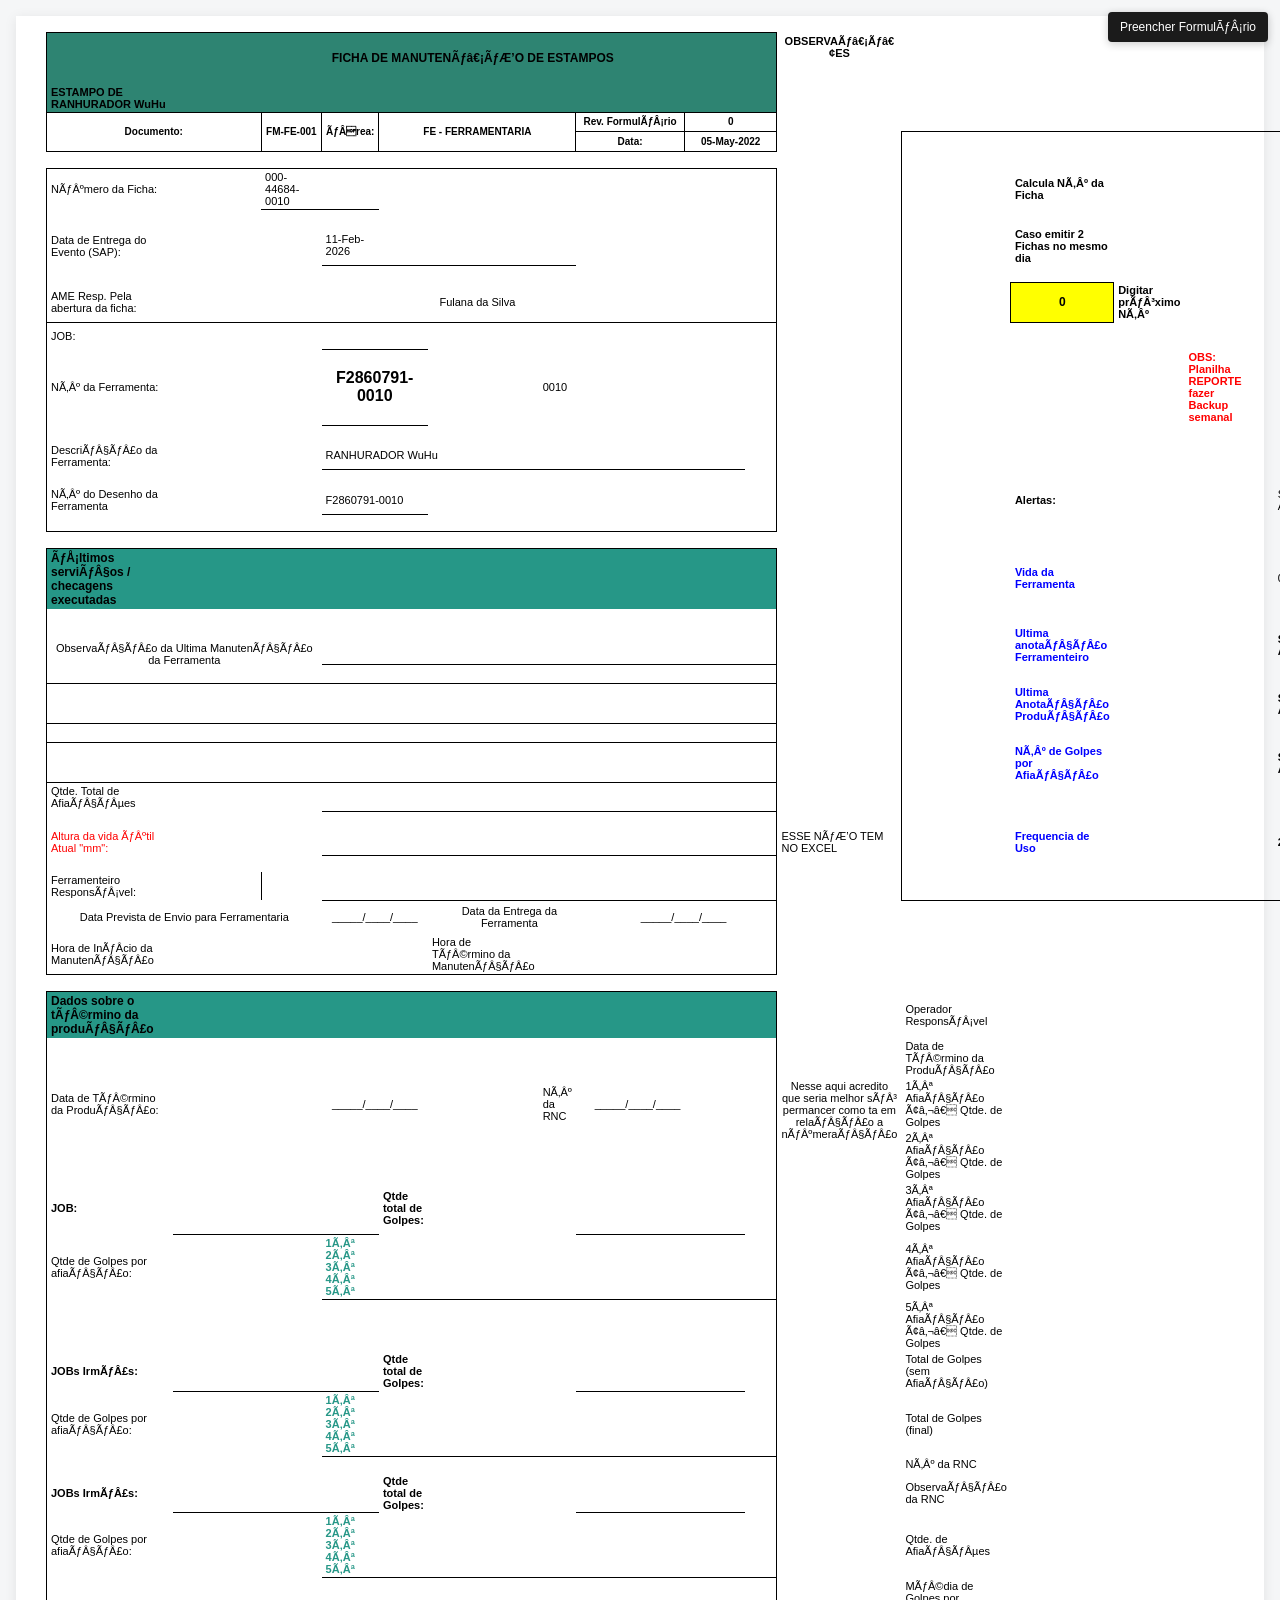
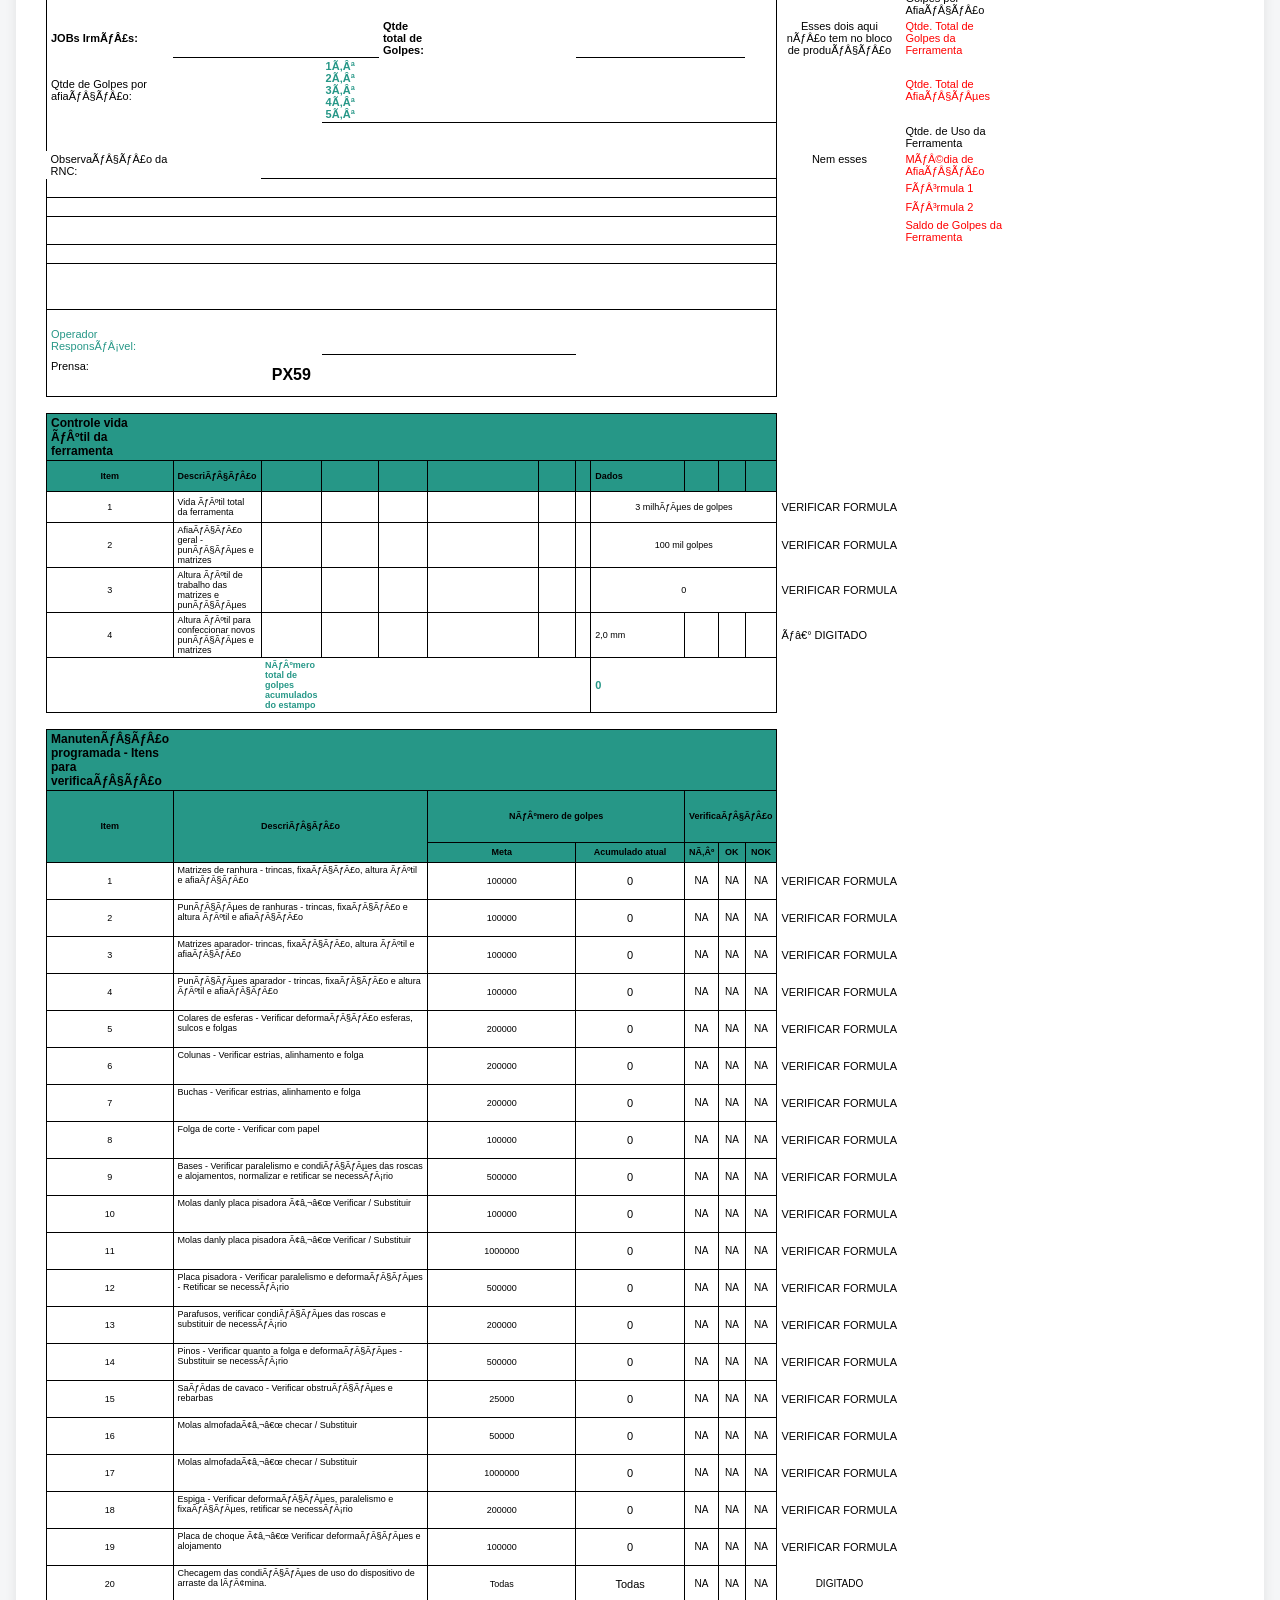
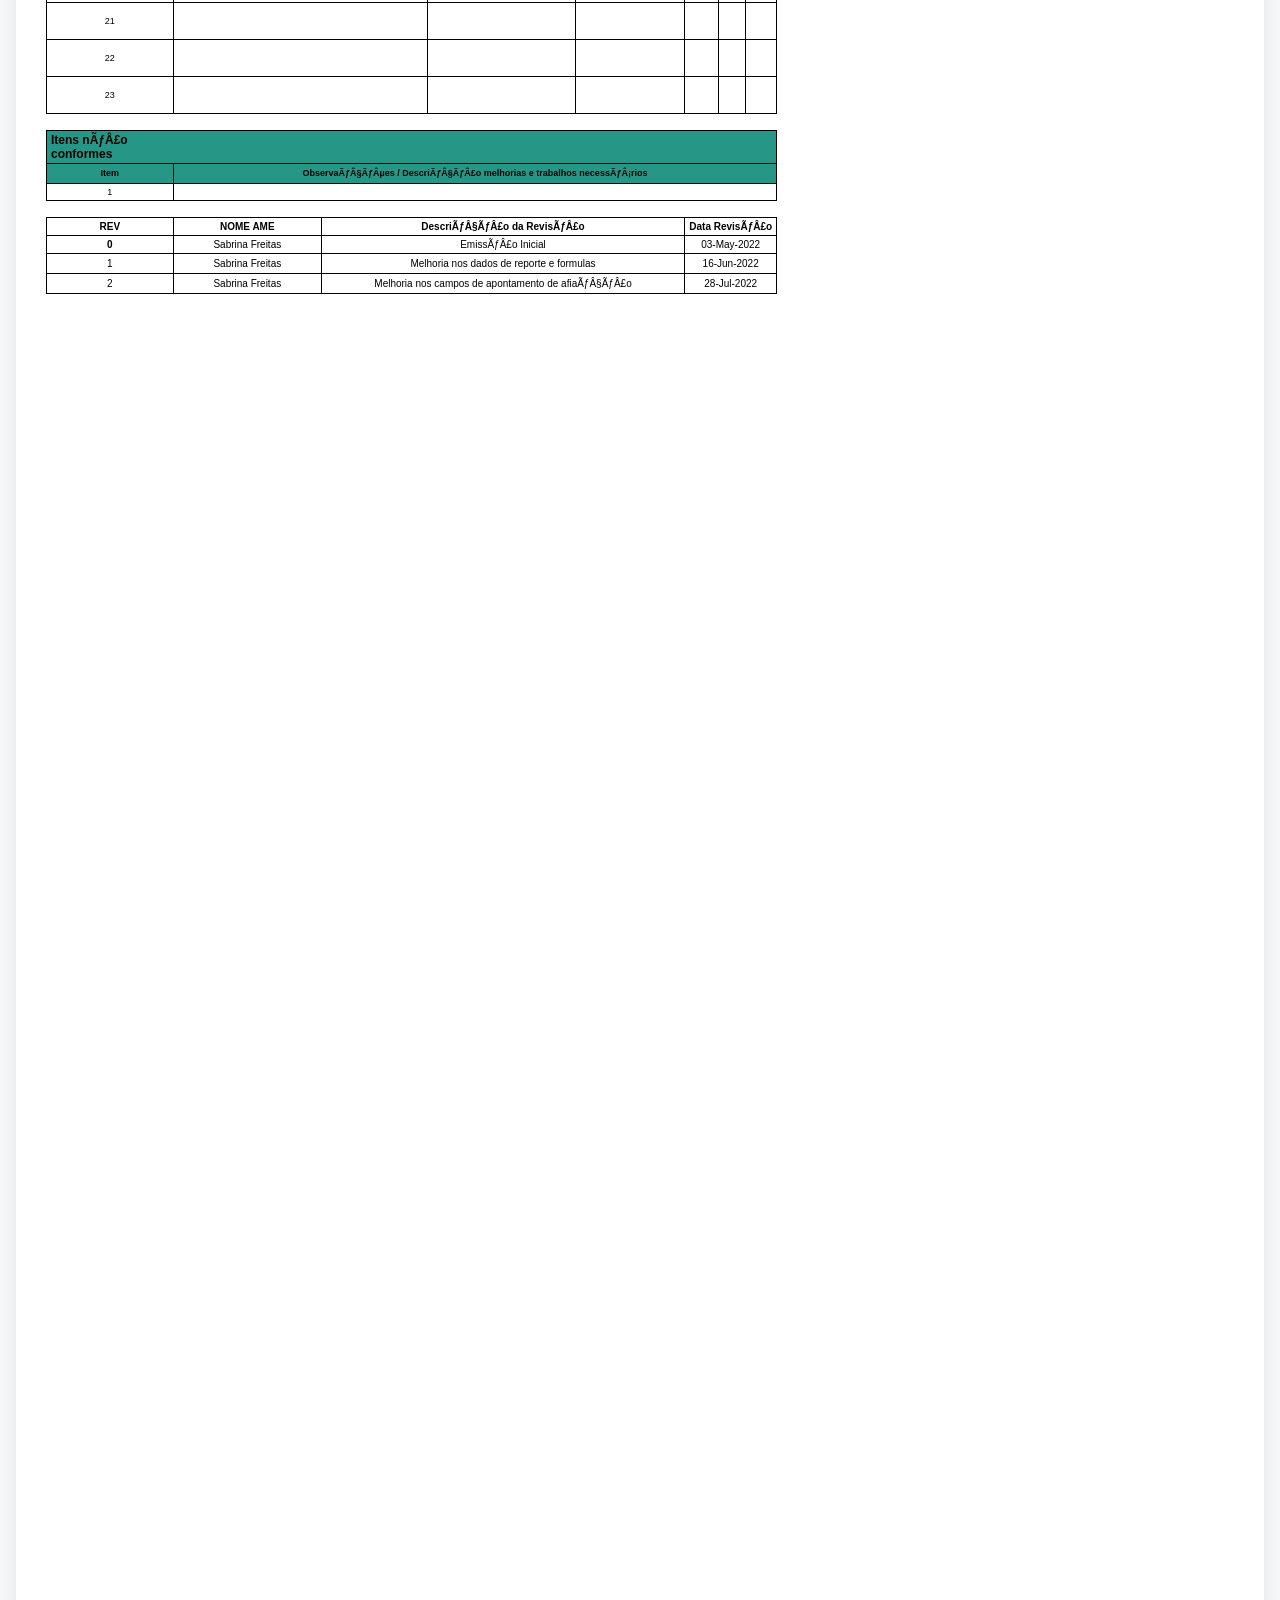
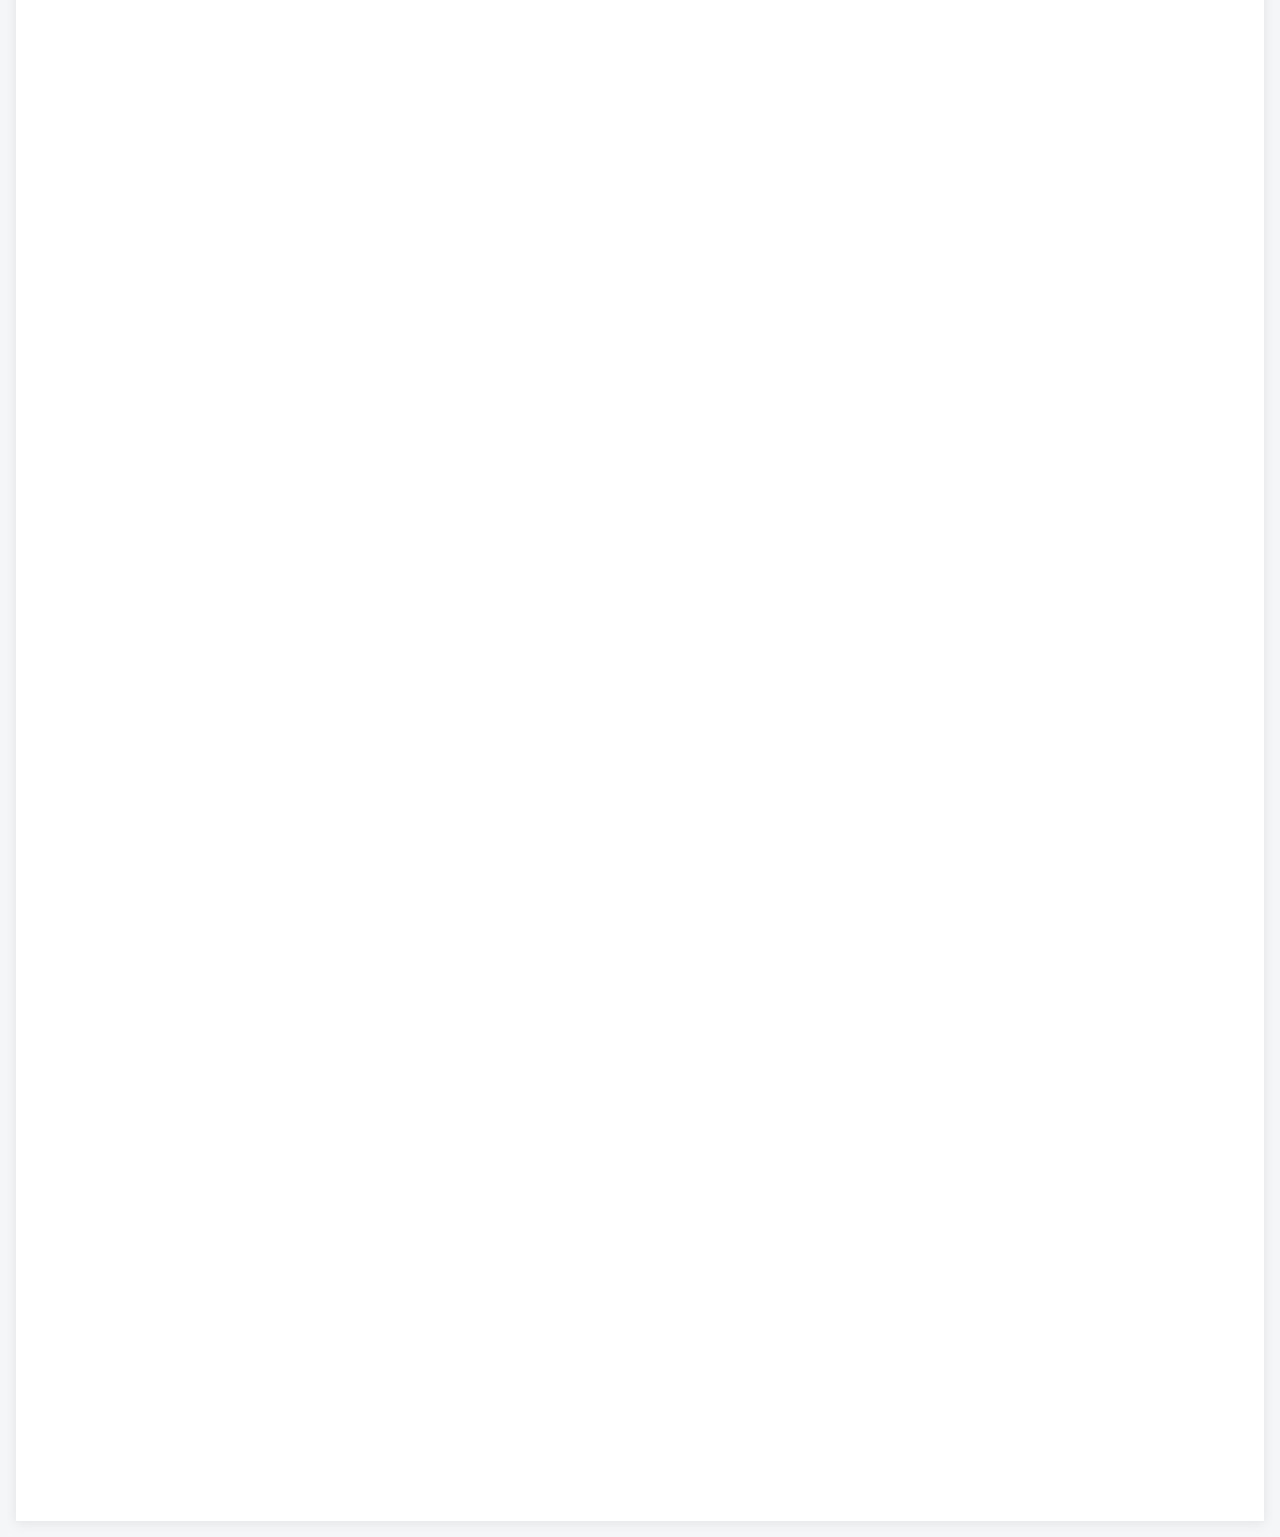
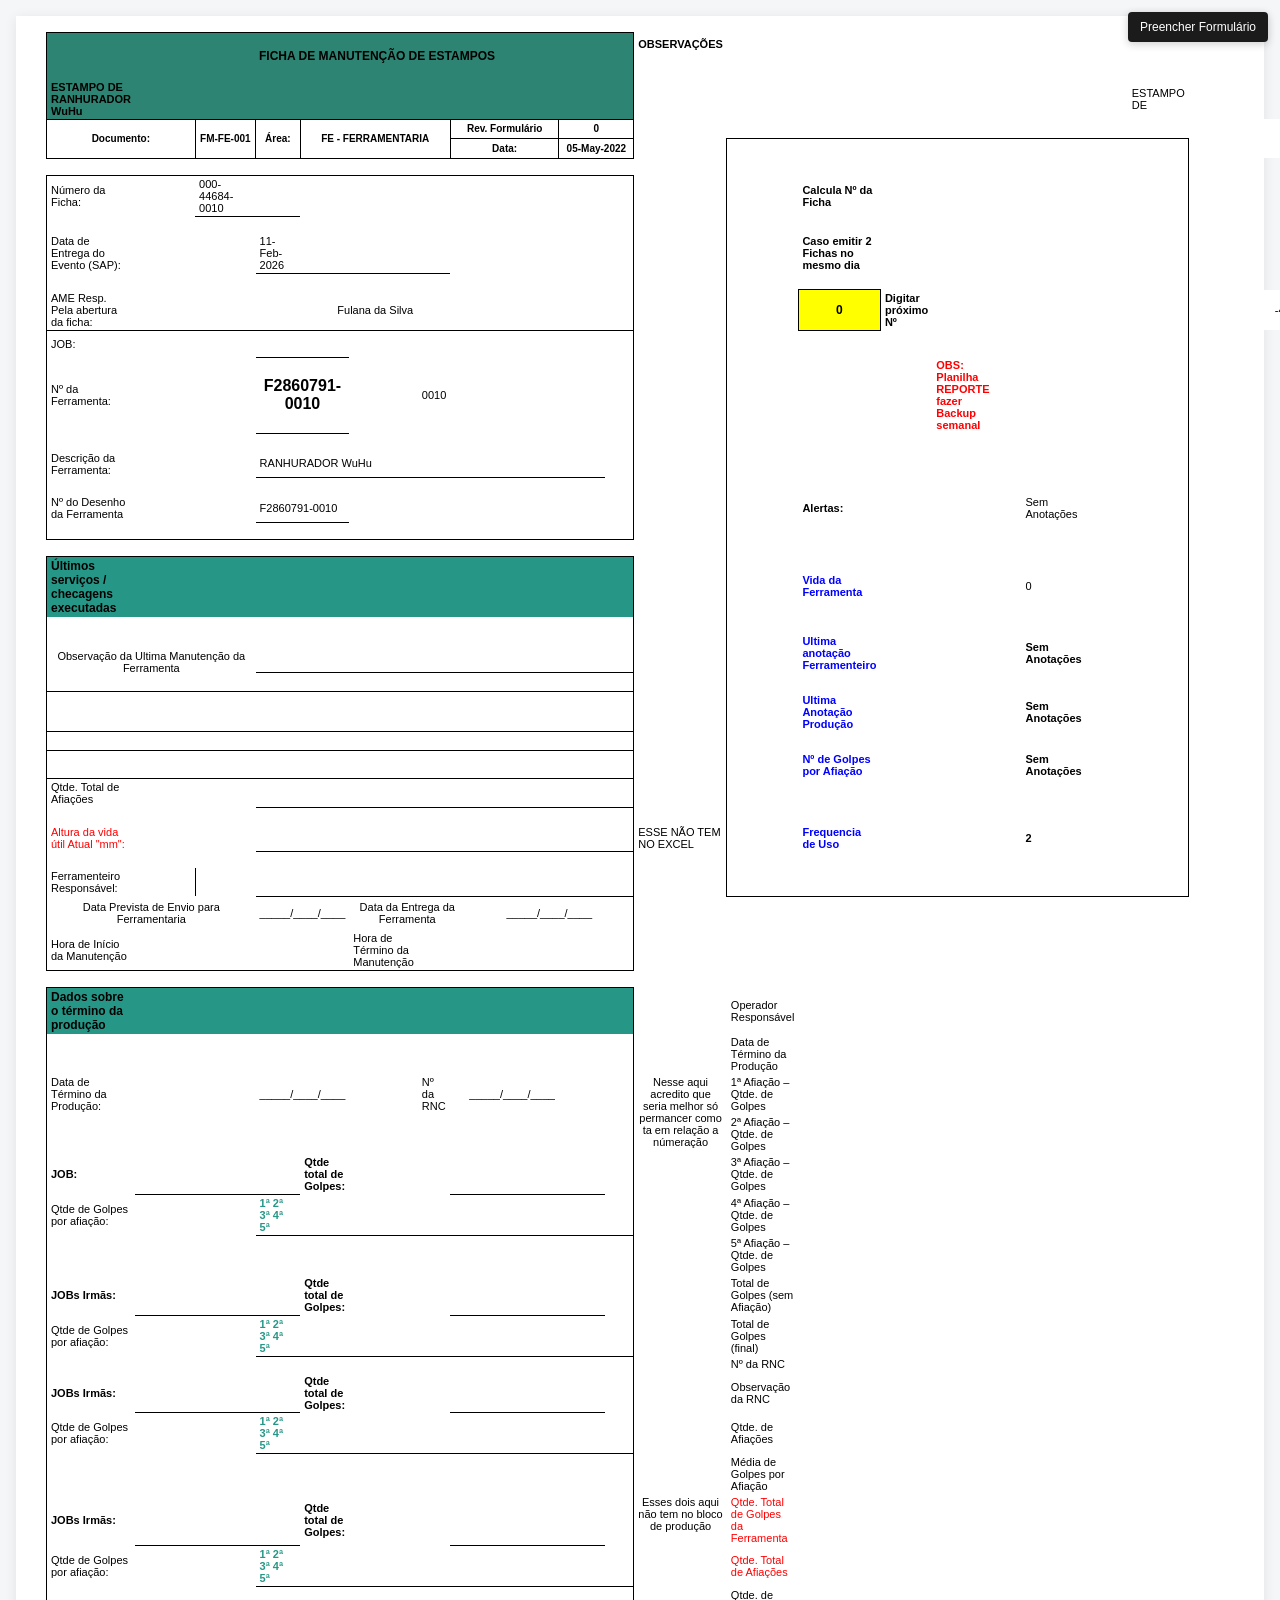
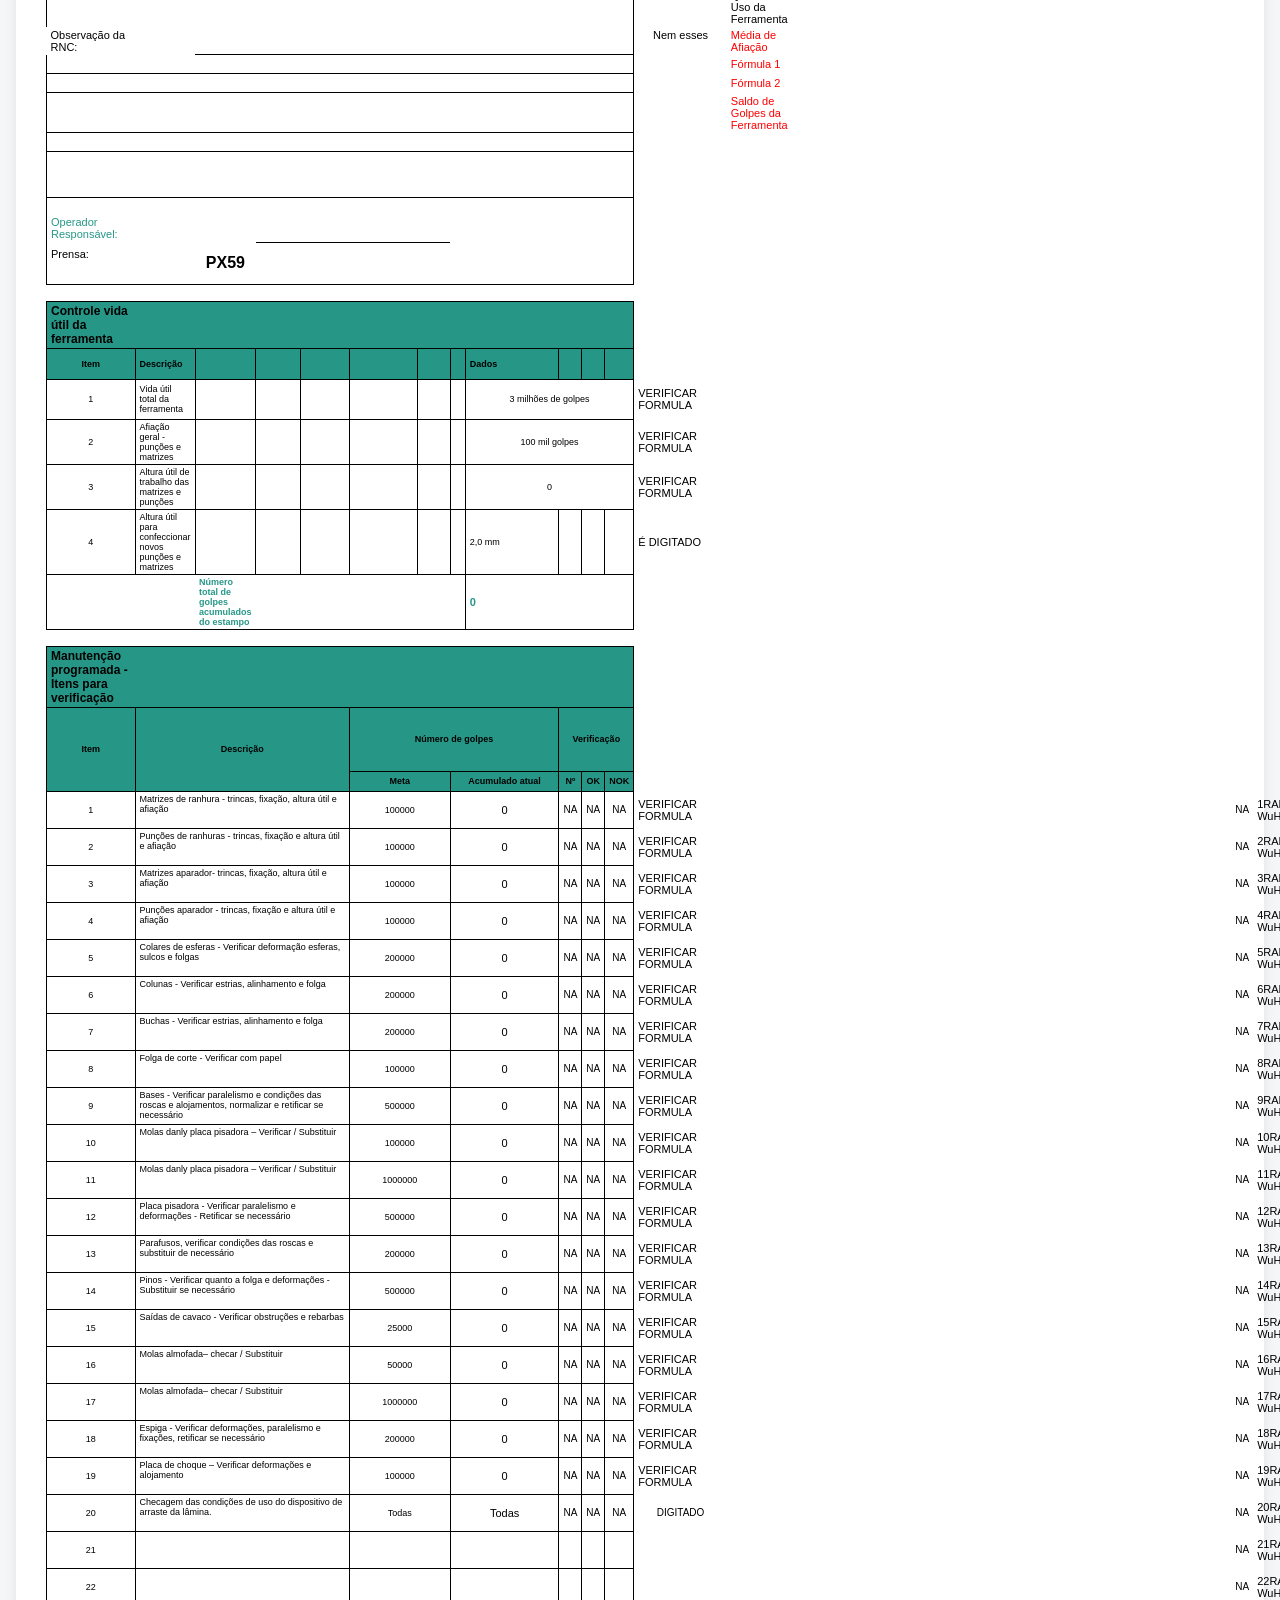
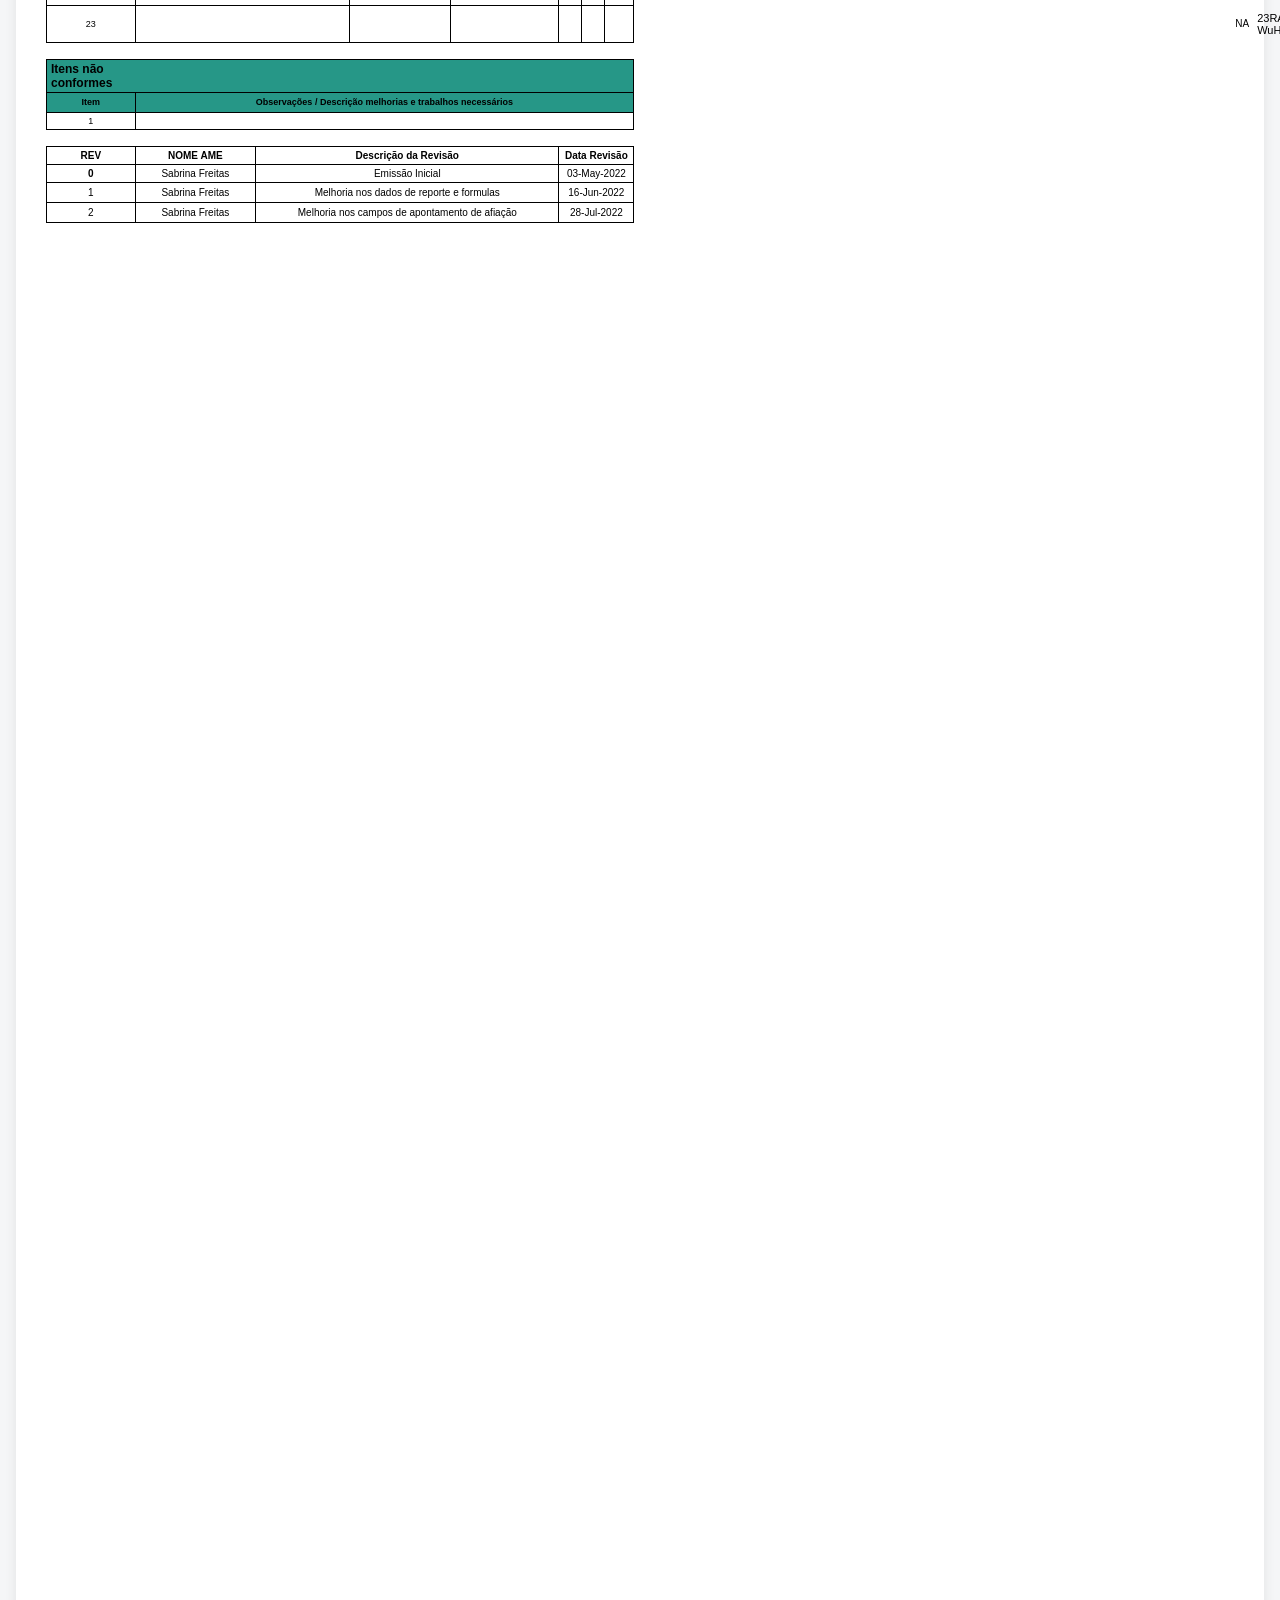
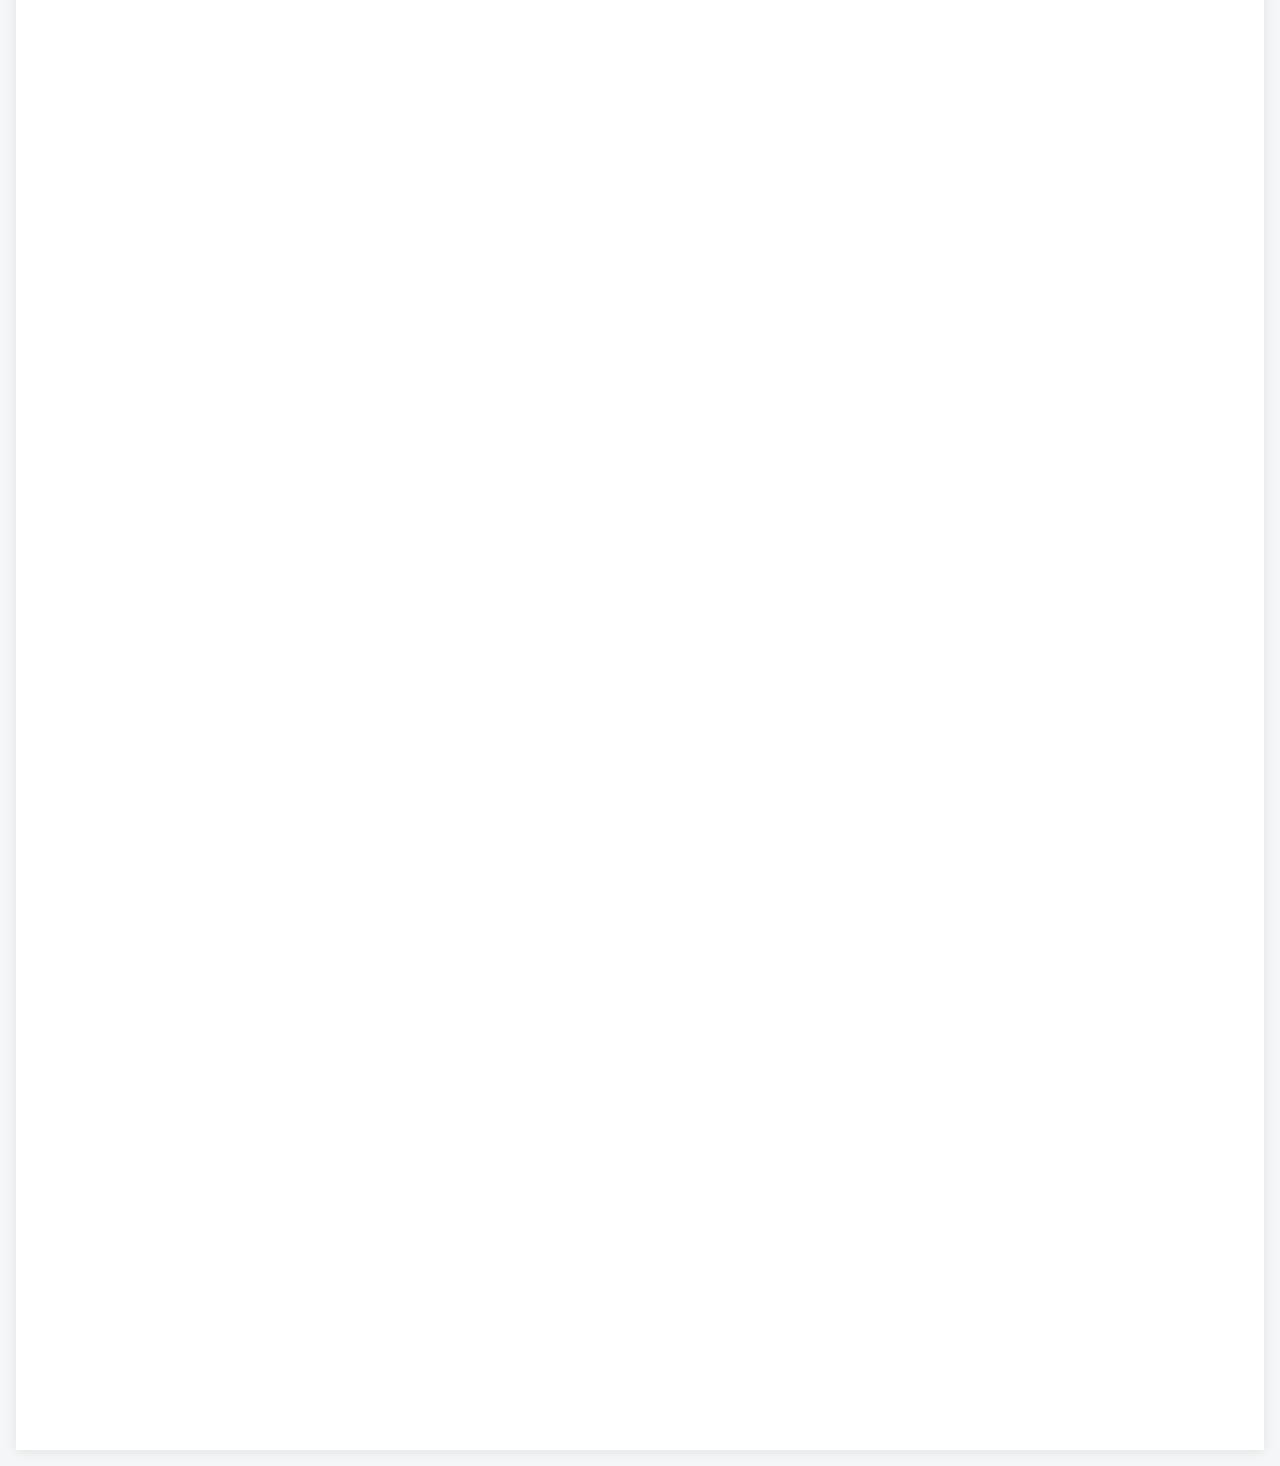
